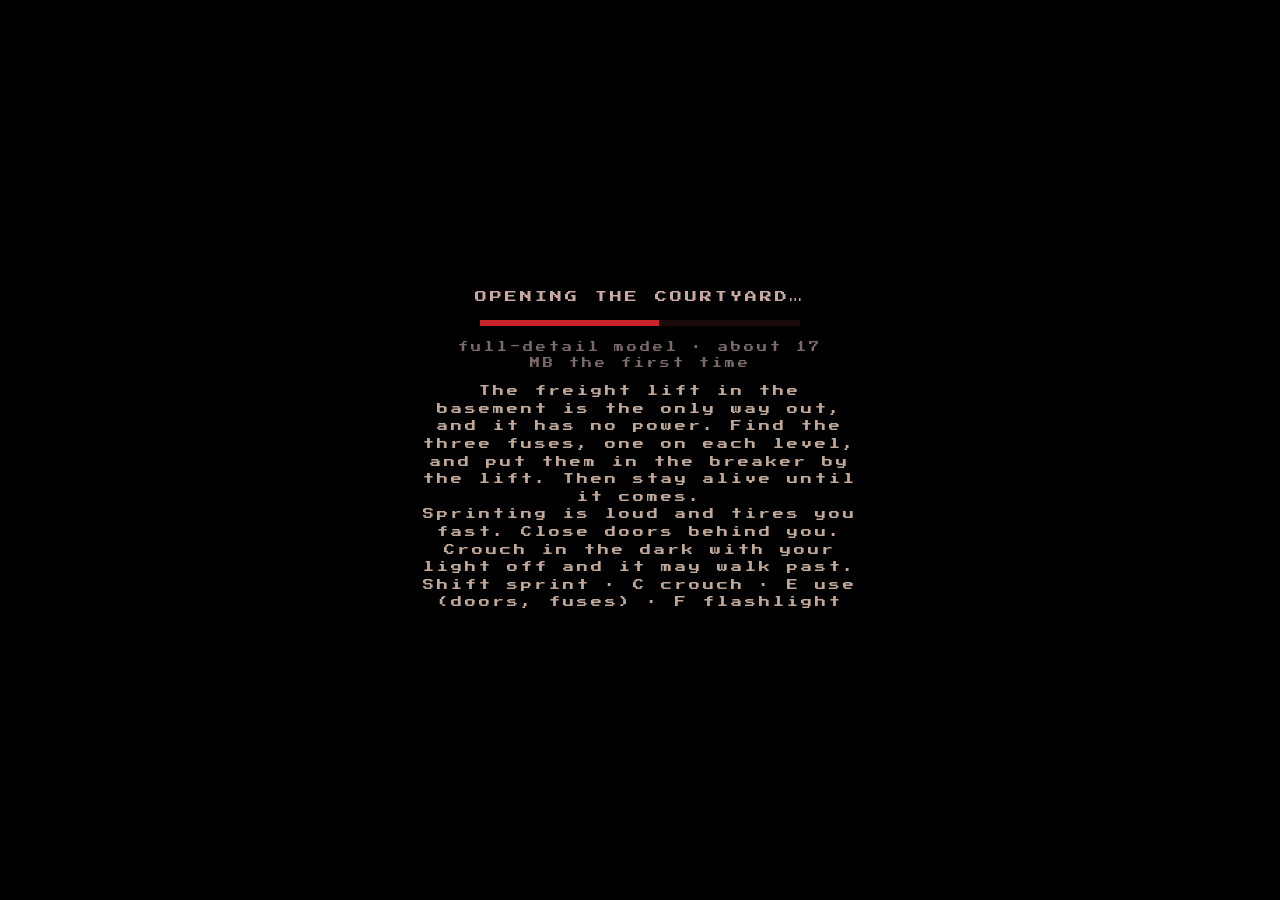
==== game-core.html @ fafb592e "Reduce close-enemy rendering lag with a lighter native hunter Replace the runtime 858,335-triangle h" ====
<!doctype html>
<html lang="en">
<head>
<meta charset="utf-8">
<meta name="viewport" content="width=device-width,initial-scale=1,maximum-scale=1,user-scalable=no,viewport-fit=cover">
<title>The Facility — Night Courtyard</title>
<meta name="facility-build" content="proximity-r4-20261022">
<meta name="theme-color" content="#060807">
<link rel="manifest" href="manifest.webmanifest">
<meta name="mobile-web-app-capable" content="yes">
<meta name="apple-mobile-web-app-capable" content="yes">
<meta name="apple-mobile-web-app-status-bar-style" content="black-translucent">

<link rel="icon" href="[data-uri]">
<link rel="apple-touch-icon" href="apple-touch-icon.png">
<style>html{color-scheme:dark}*{-webkit-tap-highlight-color:transparent}button,[role=button],canvas{outline:none;-webkit-touch-callout:none}#game,#touch,#touch *{-webkit-touch-callout:none;-webkit-user-select:none;user-select:none}body{margin:0}img{max-width:100%}[hidden]{display:none!important}</style>
<script>(function(){try{var A=window.AudioContext||window.webkitAudioContext;if(!A)return;window.__ACS=[];var W=function(o){var c=o?new A(o):new A();window.__ACS.push(c);try{if(document.hidden)c.suspend();}catch(e){}return c;};W.prototype=A.prototype;window.AudioContext=W;if(window.webkitAudioContext)window.webkitAudioContext=W;}catch(e){}})();</script>
<script>/* low-end pass: writing the same text, class, attribute or style again no longer makes the browser re-layout and re-paint the HUD */
(()=>{try{const P=Node.prototype,d=Object.getOwnPropertyDescriptor(P,'textContent');Object.defineProperty(P,'textContent',{get:d.get,set(v){v=v==null?'':String(v);if(this.nodeType===1){const f=this.firstChild;if(f&&f.nodeType===3&&!f.nextSibling){if(f.data!==v){if(v==='')d.set.call(this,v);else f.data=v;}return;}if(!f&&v==='')return;}d.set.call(this,v);},configurable:true});
 const H=HTMLElement.prototype,dh=Object.getOwnPropertyDescriptor(H,'hidden');Object.defineProperty(H,'hidden',{get:dh.get,set(v){if(!!v===!!dh.get.call(this))return;dh.set.call(this,v);},configurable:true});
 const E=Element.prototype,cn=Object.getOwnPropertyDescriptor(E,'className');if(cn&&cn.set)Object.defineProperty(E,'className',{get:cn.get,set(v){if(cn.get.call(this)===String(v))return;cn.set.call(this,v);},configurable:true});const sa=E.setAttribute;E.setAttribute=function(n,v){if(this.getAttribute(n)===String(v))return;return sa.call(this,n,v);};
 const C=CSSStyleDeclaration.prototype;for(const k of['width','height','transform','opacity','left','top','display','color','background','filter','visibility','right','bottom','borderColor','boxShadow']){const ds=Object.getOwnPropertyDescriptor(C,k);if(!ds||!ds.set)continue;Object.defineProperty(C,k,{get:ds.get,set(v){if(ds.get.call(this)===String(v))return;ds.set.call(this,v);},configurable:true});}
 const DL=DOMTokenList.prototype,tg=DL.toggle,rm=DL.remove,ad=DL.add;DL.remove=function(){for(let i=0;i<arguments.length;i++)if(this.contains(arguments[i]))return rm.apply(this,arguments);};DL.add=function(){for(let i=0;i<arguments.length;i++)if(!this.contains(arguments[i]))return ad.apply(this,arguments);};DL.toggle=function(t,f){if(f!==undefined&&this.contains(t)===!!f)return !!f;return tg.apply(this,arguments);};}catch(e){}})();
</script>
<script>
/* old/low-end phones: iterable TouchList, pointer events from touch, weak-device default graphics */
(function(){try{
if(typeof TouchList!=='undefined'&&window.Symbol&&Symbol.iterator&&!TouchList.prototype[Symbol.iterator])TouchList.prototype[Symbol.iterator]=Array.prototype[Symbol.iterator];
if(!window.PointerEvent){document.addEventListener('touchstart',function(e){var t=e.target,b=t&&t.closest?t.closest('#touch button'):null;if(!b||b.id==='tfire'||b.id==='tfire2'||b.id==='tloadout')return;var ev=document.createEvent('Event');ev.initEvent('pointerdown',true,true);b.dispatchEvent(ev);},true);}
}catch(_){}})();
</script>
<style id="facility-standalone-theme">
#mmnav [data-p="climb"],#mmnav [data-p="mp"],#mmnav [data-p="cred"],#mmcont{display:none!important}
#mmnav [data-p="modes"]{color:#fae3d2!important}
#gmgrid{display:flex!important;justify-content:center!important;align-items:stretch!important}
#gmgrid .gmcard{width:min(100%,520px)!important;max-width:520px}
</style>
</head>
<body>
<style>
/* The Facility: mobile orientation prompt, styled like the entry terminal. */
#rotate-overlay {
  position: fixed;
  inset: 0;
  z-index: 9999;
  display: none;
  align-items: center;
  padding: max(20px, env(safe-area-inset-top)) max(20px, env(safe-area-inset-right)) max(20px, env(safe-area-inset-bottom)) max(20px, env(safe-area-inset-left));
  box-sizing: border-box;
  overflow-x: hidden;
  overflow-y: auto;
  overscroll-behavior: contain;
  color: #d4f0ee;
  background: linear-gradient(180deg, #02090de0, #02090d99 45%, #02070cf5), url('assets/facility-menu.svg') 54% center / cover;
  font-family: system-ui, Arial, sans-serif;
  text-align: left;
  -webkit-text-size-adjust: 100%;
}
#rotate-overlay *, #rotate-overlay *::before, #rotate-overlay *::after { box-sizing: border-box; }
#rotate-overlay .ro-panel {
  position: relative;
  flex: 0 0 auto;
  width: min(100%, 390px);
  margin: auto;
  padding: 25px;
  border: 1px solid #38565d;
  border-top: 2px solid #83c6c4;
  background: linear-gradient(145deg, #10242aee, #061016f5 65%);
  box-shadow: 0 24px 70px #0009, inset 0 1px #b8ede90d;
}
#rotate-overlay .ro-header {
  display: flex;
  align-items: center;
  gap: 11px;
  padding-bottom: 19px;
  border-bottom: 1px solid #355159;
}
#rotate-overlay .ro-mark { width: 28px; height: 32px; flex: none; color: #a7d6d0; }
#rotate-overlay .ro-brand { display: block; color: #e0f2ee; font-size: 13px; font-weight: 800; letter-spacing: .18em; line-height: 1.4; }
#rotate-overlay .ro-sector { display: block; margin-top: 3px; color: #94b3b2; font: 9px/1.5 ui-monospace, monospace; letter-spacing: .12em; }
#rotate-overlay .ro-status { width: 6px; height: 6px; margin-left: auto; background: #d49a76; box-shadow: 0 0 10px #d6825e44; }
#rotate-overlay .ro-stage { position: relative; width: 182px; height: 152px; margin: 12px auto 9px; display: grid; place-items: center; }
#rotate-overlay .ro-target { position: absolute; width: 112px; height: 64px; border: 1px dashed #608c8f; border-radius: 8px; background: #8cdbd607; }
#rotate-overlay .ro-arc { position: absolute; inset: 0; width: 100%; height: 100%; color: #9bd5d0; }
#rotate-overlay .ro-phone {
  position: relative;
  width: 56px;
  height: 96px;
  padding: 5px;
  border: 2px solid #c2e7e1;
  border-radius: 9px;
  background: #040c10;
  box-shadow: 0 8px 20px #0008;
  animation: facilityRoTurn 4.6s ease-in-out infinite;
}
#rotate-overlay .ro-phone::before { content: ""; position: absolute; z-index: 1; top: 4px; left: 50%; width: 16px; height: 4px; transform: translateX(-50%); border-radius: 0 0 3px 3px; background: #040c10; }
#rotate-overlay .ro-screen { display: block; width: 100%; height: 100%; border-radius: 4px; background: linear-gradient(#18363a22, #02080b55), url('assets/facility-menu.svg') center / cover; }
@keyframes facilityRoTurn {
  0%, 18% { transform: rotate(0); }
  42%, 78% { transform: rotate(-90deg); }
  100% { transform: rotate(0); }
}
#rotate-overlay .ro-kicker { display: flex; align-items: center; gap: 8px; margin: 0 0 12px; color: #d49a76; font: 10px/1.4 ui-monospace, monospace; letter-spacing: .15em; }
#rotate-overlay .ro-kicker::before { content: ""; width: 15px; height: 1px; background: currentColor; }
#rotate-overlay h2 { margin: 0; color: #e0f2ee; font: 800 34px/1.05 system-ui, Arial, sans-serif; letter-spacing: .025em; text-shadow: none; }
#rotate-overlay h2 span { display: block; }
#rotate-overlay .ro-copy { margin: 14px 0 23px; max-width: 29ch; color: #a5b9bd; font: 14px/1.65 system-ui, Arial, sans-serif; letter-spacing: 0; }
#rotate-overlay button { width: 100%; min-height: 48px; border-radius: 0; font-family: system-ui, Arial, sans-serif; cursor: pointer; touch-action: manipulation; -webkit-tap-highlight-color: transparent; }
#rotate-overlay .ro-go { display: flex; align-items: center; justify-content: space-between; gap: 12px; padding: 16px; border: 1px solid #5a959b; border-left: 3px solid #a3e3de; color: #d6f8f4; background: #12343d; font-size: 11px; font-weight: 750; letter-spacing: .1em; transition: background .18s ease, border-color .18s ease; }
#rotate-overlay .ro-go svg { width: 18px; height: 18px; flex: none; fill: none; stroke: currentColor; stroke-width: 1.5; }
#rotate-overlay .ro-go:hover { background: #20515a; border-color: #a3e3de; }
#rotate-overlay .ro-go:active { background: #2b6269; }
#rotate-overlay .ro-skip { margin-top: 8px; padding: 12px 8px; border: 1px solid transparent; background: transparent; color: #9db4b5; font-size: 12px; font-weight: 400; letter-spacing: 0; text-align: center; text-decoration: underline; text-underline-offset: 4px; }
#rotate-overlay .ro-skip:hover { color: #d6f8f4; background: #a3e3de08; }
#rotate-overlay button:focus-visible { outline: 2px solid #b9f4ed; outline-offset: 4px; }
#rotate-overlay .ro-footer { display: flex; align-items: center; gap: 8px; margin-top: 14px; padding-top: 15px; border-top: 1px solid #2a4249; color: #8da6aa; font: 9px/1.5 ui-monospace, monospace; letter-spacing: .07em; }
#rotate-overlay .ro-footer svg { width: 12px; height: 12px; flex: none; fill: none; stroke: #c99474; stroke-width: 1.3; }
@media (orientation: portrait) and (pointer: coarse) and (max-width: 920px) {
  #rotate-overlay { display: flex; }
  html.ro-off #rotate-overlay { display: none; }
}
@media (max-height: 700px) {
  #rotate-overlay .ro-panel { padding: 20px; }
  #rotate-overlay .ro-header { padding-bottom: 14px; }
  #rotate-overlay .ro-stage { height: 120px; margin-top: 8px; margin-bottom: 4px; }
  #rotate-overlay h2 { font-size: 30px; }
  #rotate-overlay .ro-kicker { margin-bottom: 9px; }
  #rotate-overlay .ro-copy { margin: 12px 0 18px; }
  #rotate-overlay .ro-footer { margin-top: 8px; padding-top: 12px; }
}
@media (max-width: 340px) {
  #rotate-overlay .ro-panel { padding: 18px; }
  #rotate-overlay .ro-brand { font-size: 12px; letter-spacing: .12em; }
  #rotate-overlay .ro-go { padding: 14px 12px; font-size: 10px; }
}
@media (prefers-reduced-motion: reduce) {
  #rotate-overlay .ro-phone { animation: none; transform: rotate(-90deg); }
  #rotate-overlay button { transition: none; }
}
</style>
<div id="rotate-overlay" role="dialog" aria-labelledby="ro-title" aria-describedby="ro-copy">
  <div class="ro-panel">
    <div class="ro-header">
      <svg class="ro-mark" viewBox="0 0 28 32" fill="none" aria-hidden="true"><path d="M3 29V3h22v26M9 29V10h10v19M0 29h28M13 18h2" stroke="currentColor" stroke-width="1.5"/></svg>
      <div><span class="ro-brand">THE FACILITY</span><span class="ro-sector">EAST WING / SECTOR 03</span></div>
      <span class="ro-status" aria-hidden="true"></span>
    </div>
    <div class="ro-stage" aria-hidden="true">
      <div class="ro-target"></div>
      <svg class="ro-arc" viewBox="0 0 182 152" fill="none"><path d="M91 15C53 15 26 36 26 67M19 59l7 9 7-9M91 137c38 0 65-21 65-52m7 8-7-9-7 9" stroke="currentColor" stroke-width="1.5" stroke-linecap="round" stroke-linejoin="round"/></svg>
      <div class="ro-phone"><span class="ro-screen"></span></div>
    </div>
    <div class="ro-kicker">WIDEN YOUR VIEW</div>
    <h2 id="ro-title">ROTATE YOUR<span>DEVICE</span></h2>
    <p class="ro-copy" id="ro-copy">Turn your device sideways to see more of the corridors.</p>
    <button class="ro-go" id="force-landscape-btn" type="button">
      <span>ROTATE &amp; FULLSCREEN</span>
      <svg viewBox="0 0 20 20" aria-hidden="true"><path d="M7 3H3v4m10-4h4v4M3 13v4h4m6 0h4v-4"/></svg>
    </button>
    <button class="ro-skip" id="ro-skip" type="button">Continue in portrait</button>
    <div class="ro-footer"><svg viewBox="0 0 14 14" aria-hidden="true"><path d="m7 1 6 11H1L7 1Zm0 3v4m0 1.5v1"/></svg>STAY ALERT. CHECK EVERY CORNER.</div>
  </div>
</div>

<style>
/* Layout: one full-bleed 3D viewport; a Doom-style status slab along the bottom, map top-right, screens as centered stone plaques. Single dark look by choice. */
:root{
  color-scheme:dark;
  --void:#060807; --stone:#161a17; --stone-2:#2a302b; --stone-3:#444c44;
  --bone:#dcd2b4; --bone-dim:#8f8972;
  --blood:#b8181d; --ember:#ff9426; --mana:#3f8fe8; --moss:#74a845; --gold:#e6b53a;
  --f-display:'Press Start 2P',ui-monospace,Menlo,monospace;
  --f-body:'VT323',ui-monospace,Menlo,monospace;
}
html,body{height:100%;overscroll-behavior:none}
body{margin:0;background:var(--void);color:var(--bone);font-family:var(--f-body);font-size:20px;line-height:1.15;overflow:hidden}
#game{position:relative;width:100%;height:100%;overflow:hidden;user-select:none;-webkit-user-select:none;touch-action:none;background:var(--void)}
#view{position:absolute;top:0;right:0;bottom:0;left:0;width:100%;height:100%;display:block;image-rendering:pixelated;image-rendering:crisp-edges}#view.hzfac{image-rendering:auto!important;filter:none!important}
#vig,#wardfx,#fade{position:absolute;top:0;right:0;bottom:0;left:0;pointer-events:none}
#game.gfx:not(.glgrade) #view{filter:saturate(1.16) contrast(1.07)}
#vgn{position:absolute;top:0;right:0;bottom:0;left:0;pointer-events:none;display:none;background:radial-gradient(ellipse at 50% 46%,rgba(0,0,0,0) 52%,rgba(0,0,0,.2) 78%,rgba(0,0,0,.46) 100%)}
#game.gfx #vgn{display:block}
#vig{box-shadow:inset 0 0 120px 40px var(--blood);opacity:0}
#speedfx{position:absolute;top:0;right:0;bottom:0;left:0;pointer-events:none;opacity:0;background:radial-gradient(ellipse at 50% 50%,transparent 50%,rgba(90,255,220,.30) 100%),repeating-conic-gradient(from 0deg at 50% 50%,transparent 0 5deg,rgba(120,255,225,.05) 5deg 5.5deg,transparent 5.5deg 11deg)}
@keyframes spd{to{transform:rotate(11deg)}}
#castfx{position:absolute;top:0;right:0;bottom:0;left:0;pointer-events:none;opacity:0;background:radial-gradient(ellipse at 50% 55%,transparent 30%,currentColor 135%);mix-blend-mode:screen}
#wardfx{box-shadow:inset 0 0 60px 10px var(--mana);opacity:0;transition:opacity .3s}
#fade{background:var(--void);opacity:0;transition:opacity .35s}
#hud{position:absolute;top:0;right:0;bottom:0;left:0;pointer-events:none}
#top{position:absolute;top:0;left:0;right:0;padding:12px 16px;display:flex;justify-content:space-between;align-items:flex-start;gap:12px}
#floorlab{display:flex;flex-direction:column;gap:6px;min-width:0}
#fnum{font-family:var(--f-display);font-size:12px;color:var(--ember);font-weight:400;letter-spacing:.06em}
#fname{color:var(--bone-dim)}
#curse{font-family:var(--f-display);font-size:9px;color:var(--blood);text-shadow:1px 1px 0 var(--void)}
#target{flex:1;max-width:260px;text-align:center;min-width:0}
#tname{display:block;margin-bottom:4px;white-space:nowrap;overflow:hidden;text-overflow:ellipsis}
#map{width:132px;height:132px;image-rendering:auto;background:rgba(6,8,7,.6);border:2px solid var(--stone-3);flex:none;pointer-events:auto;cursor:pointer}
#map.msz-small:not(.big){width:132px!important;height:132px!important}#map.msz-medium:not(.big){width:184px!important;height:184px!important}#map.msz-large:not(.big){width:240px!important;height:240px!important}#map.msz-huge:not(.big){width:320px!important;height:320px!important}
#map.big{position:fixed;left:50%;top:50%;transform:translate(-50%,-50%);width:min(88vh,88vw,720px);height:min(88vh,88vw,720px);z-index:5;background:rgba(6,8,7,.88);border-color:var(--ember);pointer-events:auto;cursor:pointer}
#maphint{position:fixed;left:50%;bottom:3%;transform:translateX(-50%);z-index:6;font-size:9px;letter-spacing:1px;color:#cfc7ae;background:rgba(6,8,7,.75);padding:6px 10px;pointer-events:auto;touch-action:manipulation;cursor:pointer}
.sensrow{display:flex;align-items:center;gap:10px;justify-content:center;font-size:9px}.sensrow input{width:200px;accent-color:var(--ember)}
.bar{position:relative;height:14px;background:var(--void);border:2px solid var(--stone-3);min-width:0}
.bar i{position:absolute;top:0;right:auto;bottom:0;left:0;width:0;background:var(--blood)}
.bar em{position:absolute;top:0;right:0;bottom:0;left:0;font-style:normal;font-family:var(--f-display);font-size:8px;line-height:14px;text-align:center;color:var(--bone);text-shadow:1px 1px 0 var(--void)}
.bar.mp i{background:var(--mana)} .bar.st i{background:var(--moss)} .bar.xp i{background:var(--gold)}
#vit{display:flex;align-items:center;gap:6px;margin-bottom:2px}
#vport{width:56px;height:56px;flex:none;background:var(--void);border:3px solid var(--stone-3);box-shadow:0 0 0 2px #8a6b2f;box-sizing:border-box}
#vface{width:100%;height:100%;display:block;image-rendering:pixelated}
#vbars{display:flex;flex-direction:column;gap:3px;width:170px}
.vb{position:relative;background:var(--void);border:2px solid var(--stone-3);box-sizing:border-box}
.vb i{position:absolute;top:0;right:auto;bottom:0;left:0;width:0}
.vb em{position:absolute;top:0;right:0;bottom:0;left:0;font-style:normal;font-family:var(--f-display);font-size:9px;text-align:center;color:#fff;text-shadow:1px 1px 0 var(--void),0 0 3px var(--void)}
.vb.st{height:7px}.vb.st i{background:#f2cf3a}
.vb.hp{height:22px}.vb.hp i{background:linear-gradient(#e0382f,#9c1713)}.vb.hp em{line-height:18px}
.vb.mp{height:20px}.vb.mp i{background:linear-gradient(#2fa8e8,#1368a8)}.vb.mp em{line-height:16px}
#vcomp{position:relative;width:42px;height:42px;flex:none;border-radius:50%;background:rgba(6,8,7,.6);border:2px solid var(--stone-3);box-sizing:border-box}
#vcomp span{position:absolute;left:50%;top:50%;margin:-5px 0 0 -4px;font-family:var(--f-display);font-size:8px;line-height:10px;color:var(--bone)}
#vcomp span:first-child{color:var(--blood)}
#xv{display:none!important}
#xring{position:absolute;left:-32px;top:-32px;overflow:visible;filter:drop-shadow(0 0 1.5px #000)}
#xring line{stroke-width:1.8;stroke-linecap:butt;opacity:.2}
#xring line.on{opacity:1}
#xv.low #rhp{animation:none}
@keyframes xlow{to{opacity:.35}}
#cross.lock{background:linear-gradient(var(--blood),var(--blood)) center/2px 14px no-repeat,linear-gradient(var(--blood),var(--blood)) center/14px 2px no-repeat;mix-blend-mode:normal;opacity:1}
#cross{position:absolute;left:50%;top:50%;width:14px;height:14px;margin:-7px 0 0 -7px;
  background:linear-gradient(var(--bone),var(--bone)) center/2px 14px no-repeat,linear-gradient(var(--bone),var(--bone)) center/14px 2px no-repeat;opacity:.75}
#log{position:absolute;left:10px;right:auto;bottom:92px;top:auto;width:min(320px,72vw);max-height:28vh;overflow:hidden;display:flex;flex-direction:column-reverse;align-items:flex-start;gap:1px;text-align:left;pointer-events:none;z-index:6}
#log div{background:rgba(0,0,0,.35);padding:1px 6px;font-size:11px;line-height:1.3;color:#e8e8e8;text-shadow:1px 1px 0 #000;animation:msg 5s forwards;max-width:100%;word-break:break-word}
#log .lore{color:var(--bone-dim);font-style:italic}
#log .good{color:var(--moss)} #log .bad{color:var(--blood)} #log .gold{color:var(--gold)}
@keyframes msg{0%,75%{opacity:1}100%{opacity:0}}
#floats span{position:absolute;font-family:var(--f-display);font-size:10px;color:var(--bone);text-shadow:2px 2px 0 var(--void);animation:flt .7s forwards;transform:translate(-50%,-50%)}
#floats .crit{color:var(--gold);font-size:14px}
#floats .coin{color:var(--gold);font-size:9px}
#floats .heal{color:#6cf07a;font-size:12px}#floats .shield{color:#8cbcff;font-size:12px}
@keyframes flt{to{margin-top:-46px;opacity:0}}
#bar{position:absolute;left:0;right:0;bottom:0;display:flex;flex-wrap:wrap;align-items:center;gap:8px 16px;padding:10px 16px calc(10px + env(safe-area-inset-bottom,0px));
  background:var(--stone);border-top:3px solid var(--stone-3);box-shadow:inset 0 3px 0 var(--stone-2)}
.stat{display:flex;align-items:center;gap:8px;flex:1 1 150px;min-width:0}
.stat label{font-family:var(--f-display);font-size:9px;letter-spacing:.08em;color:var(--bone-dim);white-space:nowrap}
.stat .bar{flex:1}
#keys{font-family:var(--f-display);font-size:9px;color:var(--bone-dim);white-space:nowrap}
#keys b{color:var(--gold);font-weight:400}
#spells{display:flex;gap:6px;flex-wrap:wrap;pointer-events:auto}
.slot{position:relative;width:42px;height:38px;border:2px solid var(--stone-3);background:var(--void);font-family:var(--f-display);font-size:8px;display:flex;align-items:center;justify-content:center;overflow:hidden;cursor:pointer}
.slot.sel{border-color:var(--bone)}
.slot.arm{border-color:var(--gold);box-shadow:0 0 0 2px var(--gold),0 0 12px 2px var(--gold);animation:armp .5s steps(2) infinite}
.slot.pick{border-color:var(--ember);box-shadow:0 0 0 2px var(--ember)}
@keyframes armp{50%{box-shadow:0 0 0 2px var(--bone),0 0 12px 2px var(--gold)}}
.slot u{position:absolute;left:2px;top:2px;text-decoration:none;color:var(--bone-dim);font-size:7px}
.slot s{position:absolute;left:0;right:0;bottom:0;height:0;background:rgba(6,8,7,.82);text-decoration:none}
.slot.dry{opacity:.45}
#spells .slot.empty,#invbar .slot.empty{color:var(--stone-3);cursor:default}
#tbag{left:64px;top:58px;width:56px;height:40px}
#touch #tbag{border-radius:0}
#tloadout{right:calc(max(20px,env(safe-area-inset-right,0px)) + 96px);bottom:var(--pad);width:72px;height:72px;border-radius:0!important;background:rgba(18,22,20,.86) url("[data-uri]") center/cover no-repeat!important;border:2px solid var(--stone-3);box-shadow:0 0 0 2px rgba(0,0,0,.35),0 4px 16px rgba(0,0,0,.35)!important;overflow:hidden}
#tloadout span{position:absolute;left:4px;right:4px;bottom:3px;padding:2px 3px;background:rgba(0,0,0,.72);font-family:var(--f-display);font-size:8px;color:var(--gold);letter-spacing:.06em}
#tloadout.swiping{border-color:var(--gold);box-shadow:0 0 0 2px var(--gold),0 0 14px rgba(242,207,58,.35)!important}

#inv{justify-content:flex-start;gap:14px;padding-top:0;background:rgba(6,8,7,.96)}
#invhead{position:sticky;top:0;z-index:1;width:100%;display:flex;flex-direction:column;align-items:center;gap:10px;padding-block:14px 12px;background:var(--void);border-bottom:3px solid var(--stone-3)}
#invbar{display:flex;flex-wrap:wrap;gap:8px;justify-content:center}
#invbar .slot{width:56px;height:50px;font-size:9px;background:var(--stone)}
#invbar .slot.target{border-color:var(--ember)}
#loadouts{display:flex;align-items:center;justify-content:center;gap:6px;flex-wrap:wrap}
#loadouts>span{font-family:var(--f-display);font-size:9px;color:var(--bone-dim);letter-spacing:.08em;margin-right:3px}
#loadouts button{min-width:42px;padding:7px 10px;font-family:var(--f-display);font-size:9px}
#loadouts button.on{border-color:var(--ember);color:var(--ember);background:var(--stone-2)}
#loadouthint{margin:0;color:var(--bone-dim);font-size:15px}
#loadoutHud{font-family:var(--f-display);font-size:8px;color:var(--gold);white-space:nowrap;padding:4px 6px;border:2px solid var(--stone-3);background:var(--void)}
#invcols{display:flex;flex-wrap:wrap;gap:16px 24px;justify-content:center;width:100%;max-width:900px;text-align:left}
#invcols>div{flex:1 1 300px;min-width:0;display:flex;flex-direction:column;gap:8px}
#invcols h3{font-family:var(--f-display);font-weight:400;font-size:10px;letter-spacing:.1em;color:var(--bone-dim);margin:0}
.sp{display:grid;grid-template-columns:44px 1fr;gap:2px 10px;align-items:center;text-align:left;padding:8px 10px;background:var(--stone);border:2px solid var(--stone-3);box-shadow:none;font-family:var(--f-body);font-size:19px;line-height:1.1;letter-spacing:0;color:var(--bone);width:100%}
.sp:hover{background:var(--stone-2)}
.sp.on{border-color:var(--ember);background:var(--stone-2)}
.sp .tg{grid-row:span 2;font-family:var(--f-display);font-size:8px;text-align:center;border:2px solid currentColor;padding:8px 0;background:var(--void)}
.sp .nm{font-family:var(--f-display);font-size:9px;line-height:1.5}
.sp .nm i{font-style:normal;color:var(--gold)} .sp .nm em{font-style:normal;color:var(--ember)}
.sp .ds{color:var(--bone-dim)}
#invfz{margin:0;padding:8px 10px;border:2px solid var(--stone-3);background:var(--stone);font-family:var(--f-body);font-size:19px;line-height:1.15;color:var(--bone-dim);text-align:left}
#invfz b{display:block;font-family:var(--f-display);font-size:9px;line-height:1.6;color:var(--gold)}
#invfz em{display:block;font-style:normal;font-family:var(--f-display);font-size:11px;line-height:1.5;color:var(--bone);margin:4px 0 2px}
#invfz i{display:block;font-style:normal;color:var(--ember);margin-top:3px}
#invfz.live{border-color:var(--ember)}
#invfz.ult{border-color:var(--gold)}
.pv{display:flex;justify-content:space-between;gap:12px;font-size:19px;border-bottom:2px solid var(--stone-2);padding-bottom:2px}
.pv span{color:var(--bone-dim);min-width:0} .pv b{font-weight:400;color:var(--gold);white-space:nowrap}
.row{display:flex;flex-wrap:wrap;gap:12px;justify-content:center}
#banner{position:absolute;left:16px;right:16px;top:32%;text-align:center;pointer-events:none;opacity:0;transition:opacity .4s}
#banner b{display:block;font-family:var(--f-display);font-weight:400;font-size:clamp(13px,2.4vw,20px);color:var(--bone);text-shadow:2px 2px 0 var(--void);letter-spacing:.04em;line-height:1.2}
#banner span{display:block;margin-top:4px;color:var(--ember);font-size:13px;text-shadow:1px 1px 0 var(--void)}
#game{-webkit-touch-callout:none;-webkit-tap-highlight-color:transparent;--barh:64px;--pad:calc(var(--barh) + 22px)}
#floats .hit{position:absolute;left:50%;top:50%;width:min(46vmin,260px);aspect-ratio:1;margin:calc(min(46vmin,260px) / -2);box-sizing:border-box;border-radius:50%;border:10px solid transparent;border-top-color:var(--blood);animation:hitf .9s forwards}
@keyframes hitf{from{opacity:.95}to{opacity:0}}
#touch{position:absolute;top:0;right:0;bottom:0;left:0;pointer-events:none}
#touch button,#touch .slot{pointer-events:auto;touch-action:none}
#touch button{position:absolute;border-radius:50%;padding:0;font-size:10px;background:rgba(42,48,43,.72);box-shadow:none}
#stick{position:absolute;left:max(20px,env(safe-area-inset-left,0px));bottom:var(--pad);width:112px;height:112px;border:3px solid var(--stone-3);border-radius:50%;background:rgba(6,8,7,.4)}
#stick i{position:absolute;left:50%;top:50%;width:44px;height:44px;margin:-22px;border-radius:50%;background:var(--bone-dim);opacity:.85}
#tfire{right:max(20px,env(safe-area-inset-right,0px));bottom:var(--pad);width:92px;height:92px;border-color:var(--bone)}
#touch #tfire{background:rgba(184,24,29,.72)}
#trun{left:calc(max(20px,env(safe-area-inset-left,0px)) + 128px);bottom:var(--pad);width:60px;height:60px}
#touch #trun.on{background:var(--ember);color:var(--void);border-color:var(--bone)}
#tpause{left:16px;top:58px;width:40px;height:40px}
#touch #tpause{border-radius:0}
#tspells{position:absolute;right:calc(max(20px,env(safe-area-inset-right,0px)) + 104px);bottom:var(--pad);display:flex;flex-wrap:wrap-reverse;flex-direction:row-reverse;gap:8px;width:180px}
#tspells .slot{width:50px;height:46px;background:rgba(6,8,7,.7)}
#tspells .slot.empty{display:none}
#tswap{right:calc(max(20px,env(safe-area-inset-right,0px)) + 16px);bottom:calc(var(--pad) + 102px);width:60px;height:60px}
#tskill{right:calc(max(20px,env(safe-area-inset-right,0px)) + 86px);bottom:calc(var(--pad) + 176px);width:60px;height:60px;border-color:var(--gold);color:var(--gold)}
#tskill.rdy{border-color:var(--ember);color:var(--ember);box-shadow:0 0 12px rgba(184,24,29,.45)}
#wpn{font-family:var(--f-display);font-size:8px;padding:6px 8px;border:2px solid currentColor;white-space:nowrap;background:var(--void)}
.rgb{color:#fff!important;border-color:#f33!important;box-shadow:0 0 0 2px #3f3,0 0 0 4px #36f;animation:hue 1.6s linear infinite}
@keyframes hue{to{filter:hue-rotate(360deg)}}
#chars{display:flex;flex-wrap:wrap;gap:12px;justify-content:center;flex:1 1 auto;min-width:0}
#chrow{display:flex;align-items:center;justify-content:center;gap:10px;width:100%;max-width:820px;flex:none}#chrow>button{flex:none;padding:14px 10px}#chpage{margin:-4px 0 0}
#diffrow{align-items:center}#diffrow span{font-family:var(--f-display);font-size:9px;color:var(--bone-dim)}#diffrow button.on,#mpmode.on{border-color:var(--ember);color:var(--ember)}#diffd{margin:-4px 0 0;max-width:60ch}
.ch{flex:0 0 auto;width:112px;min-width:0;display:flex;flex-direction:column;align-items:center;gap:6px;padding:12px;background:var(--stone);border:3px solid var(--stone-3);font-family:var(--f-body);font-size:18px;line-height:1.1;letter-spacing:0;color:var(--bone)}
.ch.on{border-color:var(--ember);background:var(--stone-2)}
.ch canvas{width:72px;height:72px;image-rendering:pixelated;border:2px solid var(--stone-3);background:var(--void)}
.ch b{font-family:var(--f-display);font-weight:400;font-size:12px}
.ch i{font-style:normal;color:var(--ember)}
.ch span{color:var(--bone-dim)}
.ch b{white-space:nowrap}
#chinfo{flex:none;width:100%;max-width:620px;display:flex;flex-direction:column;align-items:center;gap:6px;padding:14px 16px;background:var(--stone);border:3px solid var(--ember);font-size:19px;line-height:1.15;text-align:center}
#chinfo b{font-family:var(--f-display);font-weight:400;font-size:13px}#chinfo i{font-style:normal;color:var(--ember)}#chinfo span{color:var(--bone-dim)}#chinfo .pv{color:var(--bone)}#chars{flex:none}
#chinfo .pvt,.ch .pvt{align-self:stretch;text-decoration:none;font-family:var(--f-display);font-size:8px;line-height:1.6;color:var(--gold);border-top:2px solid var(--stone-3);padding-top:8px;margin-top:4px}.ch .pv{color:var(--bone)}
.wc{flex:1 1 220px;max-width:280px;min-width:0;display:flex;flex-direction:column;gap:8px;text-align:left;padding:14px 12px;background:var(--stone);border:3px solid var(--stone-3)}
.wimg{width:100%;max-width:230px;aspect-ratio:2/1;image-rendering:pixelated;background:var(--void);border:2px solid var(--stone-2);align-self:center}
#shoplist.smith{flex-direction:row;flex-wrap:wrap;max-width:940px;justify-content:center}
#shoplist.smith .wcol{flex:1 1 220px;max-width:290px;min-width:0;display:flex;flex-direction:column;gap:8px}
#shoplist.smith .wc{flex:none;max-width:none}
.wc .kind{font-family:var(--f-display);font-size:8px;letter-spacing:.1em;color:var(--bone-dim)}
.wc .nm{font-family:var(--f-display);font-size:10px;line-height:1.6;border:2px solid transparent;padding:2px}
.wc .ds{color:var(--bone-dim);font-size:19px}
#sig{font-family:var(--f-display);font-size:8px;color:var(--bone-dim);white-space:nowrap}
#sig.rdy{color:var(--ember)}
#raise{font-family:var(--f-display);font-size:8px;color:var(--bone-dim);white-space:nowrap}
#raise.rdy{color:#7adf3a}
#traise{right:calc(max(20px,env(safe-area-inset-right,0px)) + 108px);bottom:calc(var(--pad) + 62px);width:60px;height:60px}
#touch #traise{border-color:#7adf3a;color:#7adf3a}
.gpf{outline:3px solid var(--ember)!important;outline-offset:2px}
.ctl{display:flex;flex-wrap:wrap;gap:8px;justify-content:center;max-width:640px}
.ctl button{font-size:9px;padding:10px 12px}
#rollcards .wcol{flex:1 1 220px;max-width:290px;min-width:0;display:flex;flex-direction:column;gap:8px}
#rollcards .wc{flex:none;max-width:none}
.jr{border-bottom:2px solid var(--stone-2);padding-bottom:6px;font-size:19px;color:var(--bone-dim)}
.jr b{display:block;font-family:var(--f-display);font-weight:400;font-size:9px;line-height:1.6;color:var(--bone)}
#mpbox input{font-family:var(--f-display);font-size:10px;color:var(--bone);background:var(--void);border:3px solid var(--stone-3);padding:12px 10px;width:12em;min-width:0}
#mpbox #mpcode{width:6.5em;text-transform:uppercase}
#mpbox input{user-select:text;-webkit-user-select:text;touch-action:auto}
#mpbox input:focus-visible{outline:3px solid var(--ember);outline-offset:2px}#mpchat{position:fixed;left:10px;bottom:78px;top:auto;width:min(340px,70vw);z-index:120;pointer-events:none;font-family:var(--f-body);text-shadow:1px 1px 0 #000}#mpchat.open{pointer-events:auto}#mpchat:not(.open) #mpchatform{display:none}#touch #tchat{border-radius:0;z-index:4;pointer-events:auto;touch-action:manipulation}.ctledit #touch #tchat{pointer-events:none;z-index:1}#mpchatlog{max-height:150px;overflow:hidden;display:flex;flex-direction:column;gap:3px;margin-bottom:5px}#mpchatlog div{background:rgba(5,8,7,.55);border-left:2px solid var(--mana);padding:2px 6px;font-size:12px;color:var(--bone);word-break:break-word;animation:msg 6s forwards}#mpchatform{display:flex;gap:4px}#mpchatinput{min-width:0;flex:1;background:rgba(7,9,8,.9);border:2px solid var(--stone-3);color:var(--bone);padding:7px 8px;font:12px var(--f-body);outline:none}#mpchatform button{background:var(--void);color:var(--mana);border:2px solid var(--stone-3);padding:6px 8px;font:10px var(--f-display)}#mpchatinput:focus{border-color:var(--mana)}@media(max-width:700px){#mpchat{left:8px;bottom:86px;top:auto;width:min(94vw,360px)}#mpchatlog{max-height:105px}#mpchatlog div{font-size:11px}}
#mpqrtext{width:min(92vw,620px);min-height:90px;margin:10px auto;font:12px monospace;letter-spacing:.2px;background:#0b0d0c;color:var(--bone);border:2px solid var(--stone-3);padding:8px;box-sizing:border-box;user-select:text;-webkit-user-select:text}#mplist{display:flex;flex-direction:column;gap:1px;color:var(--mana);font-size:11px;line-height:1.25;white-space:pre-line;max-width:46vw;opacity:.85}.touchmode #mplist{margin-top:8px;font-size:10px}#mpqr{z-index:20;background:rgba(6,8,7,.96)}
#mpqrbox{display:flex;flex-direction:column;align-items:center;gap:12px;width:min(94vw,620px)}
#mpqrcode{width:min(80vh,92vw,420px);height:min(80vh,92vw,420px);background:#fff;border:6px solid #fff;image-rendering:pixelated;max-width:420px;max-height:420px}
#mpcamera{width:min(92vw,520px);max-height:48vh;background:#000;border:3px solid var(--stone-3);object-fit:cover}
#mpqrstatus{max-width:52ch;font-size:14px!important}
#mpqrcode[hidden],#mpcamera[hidden]{display:none}
#mpqr .row{display:flex;flex-wrap:wrap;justify-content:center;gap:8px}

#floats .tag{position:absolute;transform:translate(-50%,-100%);font-family:var(--f-display);font-weight:400;font-size:8px;color:var(--mana);text-shadow:1px 1px 0 var(--void);white-space:nowrap}
#prompt{position:absolute;left:50%;top:59%;transform:translateX(-50%);background:rgba(6,8,7,.8);border:2px solid var(--ember);padding:4px 12px;white-space:nowrap}
#ttalk{left:50%;top:70%;width:92px;height:44px;margin-left:-46px}
#touch #ttalk{border-radius:0;border-color:var(--ember)}
#shop,#story{gap:14px;background:rgba(6,8,7,.95)}
#shophead{align-items:center;text-align:left}
#shopface{width:72px;height:72px;image-rendering:pixelated;border:2px solid var(--stone-3);background:var(--void)}
#shopline{font-style:italic;max-width:52ch}
#shopgold{font-family:var(--f-display);font-size:11px;color:var(--gold)}
#shoplist{display:flex;flex-direction:column;gap:8px;width:100%;max-width:560px}
#shoplist .sp{grid-template-columns:64px 1fr}
#shoplist .sp:disabled{opacity:.45;cursor:default}
#shoplist .tg{color:var(--gold)}
#story p{max-width:54ch}
#troll{left:calc(max(20px,env(safe-area-inset-left,0px)) + 128px);bottom:calc(var(--pad) + 68px);width:60px;height:60px}
#tjump{right:calc(max(20px,env(safe-area-inset-right,0px)) + 122px);bottom:calc(var(--pad) + 14px);width:60px;height:60px}
#tfire2{width:92px;height:92px;border-color:var(--bone)}#touch #tfire2{background:rgba(184,24,29,.72)}
#tjump2,#troll2,#tswap2,#tskill2{width:60px;height:60px}#tskill2{border-color:var(--gold);color:var(--gold)}#tskill2.rdy{border-color:var(--ember);color:var(--ember);box-shadow:0 0 12px rgba(184,24,29,.45)}
#ctlpick{display:flex;gap:6px;flex-wrap:wrap;justify-content:center;width:100%}#ctlpick[hidden]{display:none}
#touch button,#touch .slot{touch-action:manipulation;-webkit-tap-highlight-color:transparent;-webkit-touch-callout:none;-webkit-user-select:none;user-select:none}
.wprow{display:flex;gap:6px;align-items:stretch}
.wprow .sp{flex:1;min-width:0}
.wprow .drop{font-size:8px;padding:6px 8px;box-shadow:none}
.touchmode #cross{opacity:.9}
.touchmode .stat{flex-basis:84px}
.screen{position:absolute;top:0;right:0;bottom:0;left:0;display:flex;flex-direction:column;align-items:center;justify-content:safe center;gap:18px;padding-block:24px;padding-inline:16px;text-align:center;overflow-y:auto;touch-action:pan-y;overscroll-behavior:contain;-webkit-overflow-scrolling:touch;
  background:radial-gradient(ellipse at center,rgba(6,8,7,.55),rgba(6,8,7,.94))}
.screen h1,.screen h2{font-family:var(--f-display);font-weight:400;margin:0;text-wrap:balance;line-height:1.35}
.screen h1{font-size:clamp(22px,7vw,56px);color:var(--bone);text-shadow:0 5px 0 var(--blood),0 10px 0 var(--void);letter-spacing:.05em}
.screen h2{font-size:clamp(14px,3.4vw,24px);color:var(--ember)}
.screen p{margin:0;max-width:46ch;font-size:22px;color:var(--bone)}
.screen .dim{color:var(--bone-dim)}
.keys{display:grid;grid-template-columns:auto auto;gap:4px 18px;text-align:left;font-size:20px;color:var(--bone-dim)}
.keys b{font-weight:400;color:var(--bone)}
button{font-family:var(--f-display);font-size:12px;color:var(--bone);background:var(--stone-2);border:3px solid var(--stone-3);padding:14px 18px;cursor:pointer;letter-spacing:.05em;box-shadow:0 4px 0 var(--void)}
button:hover{background:var(--stone-3)}
button:active{transform:translateY(3px);box-shadow:0 1px 0 var(--void)}
button:focus-visible,.card:focus-visible,.slot:focus-visible{outline:3px solid var(--ember);outline-offset:2px}
button.go{background:var(--blood);border-color:var(--bone)}
#cards{display:flex;flex-wrap:wrap;gap:14px;justify-content:center;width:100%;max-width:820px}
.card{flex:1 1 200px;max-width:250px;min-width:0;display:flex;flex-direction:column;gap:10px;text-align:left;padding:16px 14px;background:var(--stone);border:3px solid var(--stone-3);box-shadow:0 5px 0 var(--void);font-family:var(--f-body);font-size:20px;line-height:1.15;letter-spacing:0;color:var(--bone)}
.card .aimg{width:100%;height:auto;image-rendering:pixelated;background:rgba(0,0,0,.28);border:1px solid var(--stone-3)}.card .aimg[src=""]{display:none}
.card:hover{border-color:var(--bone);background:var(--stone-2)}
.card .kind{font-family:var(--f-display);font-size:9px;line-height:1.5;letter-spacing:.1em;color:var(--mana)}
.card .kind.passive{color:var(--moss)}
.card .nm{font-family:var(--f-display);font-size:12px;line-height:1.5;color:var(--bone)}
.card .rk{color:var(--gold)}
.card .ds{color:var(--bone-dim)}
.tally{display:grid;grid-template-columns:auto auto;gap:4px 20px;text-align:left;font-size:22px}
.tally span{color:var(--bone-dim)} .tally b{font-weight:400;text-align:right}
.tally .lose{color:var(--blood)} .tally .keep{color:var(--moss)}
@media (max-width:560px){
  #map{width:92px;height:92px}#map.big{width:min(88vh,88vw,720px);height:min(88vh,88vw,720px)}
  .stat{flex-basis:110px}
  .slot{width:40px;height:34px}
}
#scopefx{--r:33vmin;position:absolute;inset:0;overflow:hidden;pointer-events:none;opacity:0;will-change:opacity,transform;transform:scale(1.08)}
#scopefx.ads{opacity:1;transform:scale(1)}
#scopefx.snp{--r:38vmin}
/* out-of-scope view: dim + blurred, like looking past the tube (scene still faintly visible) */
#scopefx .sout{position:absolute;inset:0;background:rgba(6,8,7,.84);
 -webkit-mask:radial-gradient(circle at 50% 50%,transparent calc(var(--r) + 2vmin),#000 calc(var(--r) + 2.2vmin));mask:radial-gradient(circle at 50% 50%,transparent calc(var(--r) + 2vmin),#000 calc(var(--r) + 2.2vmin))}
#scopefx .sout::after{content:'';position:absolute;inset:0;background:radial-gradient(circle at 50% 50%,transparent calc(var(--r) + 4vmin),rgba(0,0,0,.85) 90vmin)}
/* glass: inner shadow near the tube, faint cold tint, fringe */
#scopefx .srim{position:absolute;left:50%;top:50%;width:calc(var(--r)*2);height:calc(var(--r)*2);margin:calc(var(--r)*-1) 0 0 calc(var(--r)*-1);border-radius:50%;
 box-shadow:inset 0 0 calc(var(--r)*.14) calc(var(--r)*.03) rgba(0,0,0,.9),inset 0 0 calc(var(--r)*.5) rgba(4,10,8,.4),inset 0 0 .5vmin rgba(255,120,40,.35),inset 0 0 0 .25vmin rgba(60,120,220,.35);
 background:radial-gradient(circle at 50% 50%,rgba(150,210,170,.03) 0,rgba(0,0,0,0) 60%,rgba(0,0,0,.22) 100%)}
#scopefx .sglare{position:absolute;left:50%;top:50%;width:calc(var(--r)*2);height:calc(var(--r)*2);margin:calc(var(--r)*-1) 0 0 calc(var(--r)*-1);border-radius:50%;overflow:hidden}
#scopefx .sglare::before{content:'';position:absolute;left:-8%;top:-8%;width:62%;height:38%;border-radius:50%;transform:rotate(-34deg);background:radial-gradient(ellipse at 40% 40%,rgba(255,235,200,.13),rgba(255,255,255,0) 70%)}
#scopefx .sglare::after{content:'';position:absolute;left:-40%;top:0;width:24%;height:100%;transform:skewX(-18deg);background:linear-gradient(90deg,transparent,rgba(255,200,130,.06),transparent)}
@keyframes scglint{0%,55%{left:-40%}100%{left:130%}}
#scopefx svg{position:absolute;left:50%;top:50%;overflow:visible}
/* thick iron tube ring with engraved marks (viewBox lens r = 100, ring out to 116) */
#scopefx .sring{width:calc(var(--r)*2.4);height:calc(var(--r)*2.4);margin:calc(var(--r)*-1.2) 0 0 calc(var(--r)*-1.2)}
/* reticle (viewBox lens r = 100) */
#scopefx .sret{width:calc(var(--r)*2);height:calc(var(--r)*2);margin:calc(var(--r)*-1) 0 0 calc(var(--r)*-1)}
#scopefx .rm{display:none}
#scopefx:not(.snp) .rs{display:none}
#scopefx:not(.snp) .rm{display:inline}
#scopefx .sdot{fill:#ff5a1a;opacity:0}
#scopefx.ads .sdot{opacity:1}
#hitm{position:absolute;left:50%;top:50%;width:30px;height:30px;margin:-15px 0 0 -15px;opacity:0;transform:rotate(45deg);color:#fff;pointer-events:none;filter:drop-shadow(0 0 2px #000) drop-shadow(0 0 1px #000);
  background:linear-gradient(currentColor,currentColor) center top/3px 10px no-repeat,linear-gradient(currentColor,currentColor) center bottom/3px 10px no-repeat,linear-gradient(currentColor,currentColor) left center/10px 3px no-repeat,linear-gradient(currentColor,currentColor) right center/10px 3px no-repeat}
#hitm.h{color:#ffd24a;width:36px;height:36px;margin:-18px 0 0 -18px}
#hitm.k{color:#ff2a2a;width:44px;height:44px;margin:-22px 0 0 -22px}
@keyframes hmpop{from{transform:rotate(45deg) scale(1.6)}to{transform:rotate(45deg) scale(1)}}
#combo{position:absolute;right:16px;top:160px;text-align:right;font-family:var(--f-display);color:var(--ember);text-shadow:2px 2px 0 var(--void);opacity:0;transition:opacity .3s}
#combo b{display:block;font-weight:400;font-size:20px}#combo span{font-size:8px;color:var(--bone-dim)}
#combo.pop b{animation:pop .25s}
#cutin{position:absolute;inset:0;pointer-events:none;overflow:hidden;z-index:4}#cutin i{position:absolute;left:0;right:0;height:0;background:#050605}#cutin i:first-child{top:0}#cutin i:last-child{bottom:0}
#cutin b{position:absolute;left:0;right:0;top:38%;text-align:center;font-family:var(--f-display);font-weight:400;font-size:clamp(16px,4.2vw,40px);letter-spacing:.08em;color:#fff;opacity:0;text-shadow:3px 3px 0 var(--cc,#f80),6px 6px 0 #050605;font-style:italic;white-space:nowrap}
#cutin.go i{animation:cbar 1.3s ease-out}#cutin.go b{animation:cname 1.3s cubic-bezier(.1,.9,.2,1)}
@keyframes cbar{0%{height:0}12%{height:13%}75%{height:13%}100%{height:0}}@keyframes cname{0%{opacity:0;transform:translateX(-60%) skewX(-12deg)}14%{opacity:1;transform:translateX(0) skewX(-12deg)}72%{opacity:1;transform:translateX(3%) skewX(-12deg)}100%{opacity:0;transform:translateX(60%) skewX(-12deg)}}
#chain{position:absolute;left:50%;bottom:calc(var(--barh) + 16px);transform:translateX(-50%);font-family:var(--f-display);font-size:9px;color:var(--bone);text-shadow:2px 2px 0 var(--void);white-space:nowrap;opacity:0;transition:opacity .25s;background:rgba(6,8,7,.6);padding:5px 10px;border:2px solid var(--stone-3)}
#chain.big{font-size:13px;color:var(--gold);border-color:var(--gold);animation:pop .3s}
@keyframes pop{from{transform:scale(1.7)}to{transform:scale(1)}}
.touchmode #tspells{width:auto;flex-wrap:nowrap}
.touchmode #tspells .slot:nth-child(n+4),.touchmode #invbar .slot:nth-child(n+4){display:none}
#pick{background:radial-gradient(ellipse at center,rgba(6,8,7,.5),rgba(6,8,7,.82))}
#pick{background:radial-gradient(ellipse at center,rgba(6,8,7,.5),rgba(6,8,7,.82))}
#gacha{gap:14px;z-index:8;justify-content:center;background:radial-gradient(ellipse at center,rgba(40,22,6,.985),rgba(6,8,7,.995))}
#gacha #gtitle{max-width:96%;text-align:center;overflow-wrap:anywhere}
#reels{position:relative;display:flex;gap:10px;justify-content:center;box-sizing:border-box;max-width:100%;padding:12px;border:4px solid var(--gold);background:var(--void);box-shadow:0 0 0 4px var(--stone-2),0 8px 0 4px var(--void);--gc:var(--gold)}
#reels::before{content:"";position:absolute;left:4px;right:4px;top:50%;height:48px;margin-top:-24px;border:3px solid var(--stone-3);box-shadow:inset 0 0 0 1px rgba(159,220,106,.18);pointer-events:none;z-index:1}
.reel{width:200px;flex:0 1 auto;min-width:0;height:132px;overflow:hidden;position:relative;box-sizing:border-box;border:2px solid var(--stone-3);background:linear-gradient(var(--void),var(--stone) 35%,var(--stone) 65%,var(--void))}
.reel .strip{position:absolute;left:0;right:0;top:0;will-change:transform}
.reel .cell{height:44px;box-sizing:border-box;overflow:hidden;overflow-wrap:anywhere;word-break:normal;display:flex;align-items:center;justify-content:center;font-family:var(--f-display);font-size:9px;line-height:1.4;text-align:center;padding:2px 4px;color:var(--bone);text-shadow:2px 2px 0 var(--void)}
.reel.done{border-color:var(--gold)}
.reel.lose{opacity:.3;border-color:var(--stone-3)}.reel.best{border-color:var(--gc);box-shadow:0 0 0 3px var(--gc)}
#gacha.hit #reels{animation:jack .6s;border-color:var(--gc);box-shadow:0 0 0 4px var(--stone-2),0 0 40px 8px var(--gc)}
#gacha.hit .cell.win{animation:pop .3s}
@keyframes jack{0%{transform:scale(1.08)}30%{transform:scale(.97)}100%{transform:scale(1)}}
#gres{font-family:var(--f-display);font-size:12px;line-height:1.6;min-height:20px;max-width:100%;text-wrap:balance;overflow-wrap:anywhere;text-shadow:2px 2px 0 var(--void)}
#gacha #gnote{font-size:18px;max-width:100%;text-wrap:balance}
#ctled{position:absolute;top:0;right:0;bottom:0;left:0;z-index:6;pointer-events:auto;touch-action:none;background:rgba(6,8,7,.35)}
#ctlbar{position:absolute;left:50%;top:6px;transform:translateX(-50%);display:flex;gap:6px;flex-wrap:wrap;justify-content:center;align-items:center;background:rgba(6,8,7,.9);border:2px solid var(--ember);padding:6px 8px;width:max-content;max-width:94%}
#ctlbar span{font-size:16px;color:var(--bone);padding:0 6px}#ctlbar button{font-size:8px;padding:8px 10px;box-shadow:none}
.ctledit #touch>*{outline:2px dashed var(--ember);outline-offset:2px}.ctledit #touch>.cesel{outline:3px solid var(--gold)}
@media (max-height:480px){
  .reel{height:99px}.reel .cell{height:33px;font-size:7px}#reels::before{height:37px;margin-top:-18.5px}#reels{padding:8px}#gres{font-size:9px}#gacha{gap:8px;padding-block:8px}#gacha #gtitle{font-size:11px}#gacha #gnote{font-size:14px}
  body{font-size:15px}
  .screen{gap:10px;padding-block:12px}
  .screen h1{font-size:26px;text-shadow:0 3px 0 var(--blood),0 6px 0 var(--void)}
  .screen h2{font-size:13px}
  .screen p{font-size:16px;max-width:64ch}
  button{font-size:9px;padding:9px 12px;border-width:2px;box-shadow:0 3px 0 var(--void)}
  .ctl button{font-size:8px;padding:7px 9px}
  .ch{width:84px;padding:6px;font-size:14px;gap:4px;border-width:2px}.ch canvas{width:44px;height:44px}.ch b{font-size:8px}
  #chinfo{font-size:15px;padding:8px 10px;min-height:0;border-width:2px;gap:4px}#chinfo b{font-size:9px}#chinfo .pvt{font-size:7px;padding-top:5px;margin-top:2px}#chrow{gap:6px}#chrow>button{padding:10px 7px}#chars{gap:8px}
  .keys{font-size:15px}.tally{font-size:16px}
  .card{font-size:15px;padding:10px;gap:6px;flex-basis:160px}.card .nm{font-size:9px}.card .kind{font-size:7px}
  .sp{font-size:15px;padding:6px 8px}#invfz{font-size:15px}.pv,.jr,.wc .ds{font-size:15px}.wc{padding:8px;gap:5px;flex-basis:170px}.wc .nm{font-size:8px}
  #invbar .slot{width:46px;height:40px}#invhead{gap:6px;padding-block:8px 6px}#invhead h2,#loadouthint{display:none}#invhint{font-size:13px;margin:0;line-height:1.15}#invhead .row{gap:8px}#invhead .row button{padding:6px 10px}
  #shopface{width:48px;height:48px}#mplist{font-size:14px}
  #top{padding:6px 10px}#fnum{font-size:8px}#map{width:84px;height:84px}#map.big{width:min(88vh,88vw,720px);height:min(88vh,88vw,720px)}
  #bar{padding:4px 10px calc(4px + env(safe-area-inset-bottom,0px));gap:3px 10px;border-top-width:2px}
  #xring{transform:scale(.85)}
  #vport{width:40px;height:40px}#vbars{width:120px}#vcomp{width:32px;height:32px}.vb em{font-size:7px}.vb.hp{height:16px}.vb.hp em{line-height:12px}.vb.mp{height:14px}.vb.mp em{line-height:10px}
  .bar{height:10px}.bar em{font-size:6px;line-height:10px}.stat label,#keys,#sig{font-size:7px}.stat{gap:5px}#wpn{font-size:7px;padding:3px 5px}
  #log{bottom:86px;top:auto}#banner b{font-size:clamp(12px,2.2vw,18px)}#banner span{font-size:12px;margin-top:4px}
  #combo{top:100px;right:10px}#combo b{font-size:14px}
  #chain{font-size:7px;padding:3px 7px;bottom:calc(var(--barh) + 62px)}#chain.big{font-size:9px}
  #game{--pad:calc(var(--barh) + 10px)}
  #touch button{font-size:7px;border-width:2px}
  #stick{width:86px;height:86px;border-width:2px}#stick i{width:34px;height:34px;margin:-17px}
  #tfire,#tfire2{width:66px;height:66px}
  #tloadout{right:calc(max(20px,env(safe-area-inset-right,0px)) + 62px);bottom:var(--pad);width:54px;height:54px}
  #tloadout span{font-size:6px;bottom:2px}
  #trun{left:calc(max(20px,env(safe-area-inset-left,0px)) + 98px);width:42px;height:42px}
  #troll{left:calc(max(20px,env(safe-area-inset-left,0px)) + 98px);bottom:calc(var(--pad) + 48px);width:42px;height:42px}
  #tjump{right:calc(max(20px,env(safe-area-inset-right,0px)) + 88px);bottom:calc(var(--pad) + 10px);width:42px;height:42px}
  #traise{right:calc(max(20px,env(safe-area-inset-right,0px)) + 80px);bottom:calc(var(--pad) + 44px);width:42px;height:42px}#raise{font-size:7px}
  #tswap{right:calc(max(20px,env(safe-area-inset-right,0px)) + 10px);bottom:calc(var(--pad) + 74px);width:42px;height:42px}
  #tskill{right:calc(max(20px,env(safe-area-inset-right,0px)) + 62px);bottom:calc(var(--pad) + 124px);width:42px;height:42px}
  #tjump2,#troll2,#tswap2,#tskill2{width:42px;height:42px}
  #tspells{right:calc(max(20px,env(safe-area-inset-right,0px)) + 76px);gap:5px}#tspells .slot{width:38px;height:34px;font-size:7px}
  #tpause{left:10px;top:38px;width:30px;height:28px}#tbag{left:46px;top:38px;width:46px;height:28px}
  #ttalk{width:76px;height:34px;margin-left:-38px}
  #prompt{padding:2px 8px}
}
@media (prefers-reduced-motion:reduce){#log div,#floats span{animation-duration:.01s}#fade,#banner{transition:none}}
</style>

<style>#title{touch-action:pan-y;overscroll-behavior:contain;}#title button{touch-action:manipulation;}</style>


<style>
.lvgate{transition:color .3s,text-shadow .3s,opacity .3s}
.lvgate.lock{opacity:.5}
.lvgate.on{color:var(--gold)!important;text-shadow:0 0 6px var(--ember)}
.lvgate{transition:none!important}
.lvtrack{display:flex;gap:2px;margin:4px 0;align-self:stretch}
.lvtrack i{flex:1;height:8px;background:var(--void);border:2px solid var(--stone-3);box-sizing:border-box}
.lvtrack i.m{border-color:var(--gold)}
.lvtrack i.f{background:var(--ember);box-shadow:0 0 6px var(--ember)}
#lvl.lv10{color:var(--gold);text-shadow:0 0 8px var(--gold)}
#lvl.lv20{color:var(--ember);text-shadow:0 0 10px var(--ember),0 0 20px var(--blood)}
#game:not(.touchmode) #combo{top:34%;right:32px;z-index:4}
#game:not(.touchmode) #combo b{font-size:40px;text-shadow:0 0 12px var(--ember),3px 3px 0 var(--void)}
#game:not(.touchmode) #combo span{font-size:11px}
</style>
<!-- === GLOOMSPIRE 10X REDESIGN START === -->
<link rel="preconnect" href="https://fonts.googleapis.com">
<link rel="preconnect" href="https://fonts.gstatic.com" crossorigin>
<link href="https://fonts.googleapis.com/css2?family=Press+Start+2P&family=VT323&display=swap" rel="stylesheet">
<style id="gloomspire-redesign">
:root {
  --void: #050608; --stone: #121514; --stone-2: #1f2522; --stone-3: #3d4741;
  --bone: #ece3c8; --bone-dim: #9a937c; --blood: #d41c24; --ember: #ff9d2e;
  --mana: #3898ff; --moss: #7ec845; --gold: #f5c445;
  --stone-panel: linear-gradient(180deg, rgba(32, 38, 35, 0.95) 0%, rgba(16, 20, 18, 0.98) 100%);
  --stone-card: linear-gradient(165deg, #1d2320 0%, #101312 100%);
  --rim-light: inset 0 1px 0 rgba(255, 235, 190, 0.14), inset 0 0 18px rgba(0, 0, 0, 0.65);
  --ember-glow: rgba(255, 157, 46, 0.38);
  --px-corner-tl: url("data:image/svg+xml,%3Csvg xmlns='http://www.w3.org/2000/svg' width='9' height='9' viewBox='0 0 9 9' shape-rendering='crispEdges'%3E%3Cpath fill='%238a6b2f' d='M0 0h9v1H1v8H0z'/%3E%3Cpath fill='%23f5c445' d='M1 1h6v1H2v5H1z'/%3E%3Crect fill='%23ece3c8' x='2' y='2' width='2' height='2'/%3E%3C/svg%3E");
  --px-corner-tr: url("data:image/svg+xml,%3Csvg xmlns='http://www.w3.org/2000/svg' width='9' height='9' viewBox='0 0 9 9' shape-rendering='crispEdges'%3E%3Cpath fill='%238a6b2f' d='M0 0h9v9H8V1H0z'/%3E%3Cpath fill='%23f5c445' d='M2 1h6v6H7V2H2z'/%3E%3Crect fill='%23ece3c8' x='5' y='2' width='2' height='2'/%3E%3C/svg%3E");
  --px-corner-bl: url("data:image/svg+xml,%3Csvg xmlns='http://www.w3.org/2000/svg' width='9' height='9' viewBox='0 0 9 9' shape-rendering='crispEdges'%3E%3Cpath fill='%238a6b2f' d='M0 0h1v8h8v1H0z'/%3E%3Cpath fill='%23f5c445' d='M1 2h1v5h5v1H1z'/%3E%3Crect fill='%23ece3c8' x='2' y='5' width='2' height='2'/%3E%3C/svg%3E");
  --px-corner-br: url("data:image/svg+xml,%3Csvg xmlns='http://www.w3.org/2000/svg' width='9' height='9' viewBox='0 0 9 9' shape-rendering='crispEdges'%3E%3Cpath fill='%238a6b2f' d='M8 0h1v9H0V8h8z'/%3E%3Cpath fill='%23f5c445' d='M7 2h1v6H2V7h5z'/%3E%3Crect fill='%23ece3c8' x='5' y='5' width='2' height='2'/%3E%3C/svg%3E");
  --px-ember-tl: url("data:image/svg+xml,%3Csvg xmlns='http://www.w3.org/2000/svg' width='9' height='9' viewBox='0 0 9 9' shape-rendering='crispEdges'%3E%3Cpath fill='%23b8181d' d='M0 0h9v1H1v8H0z'/%3E%3Cpath fill='%23ff9d2e' d='M1 1h6v1H2v5H1z'/%3E%3Crect fill='%23fff0b8' x='2' y='2' width='2' height='2'/%3E%3C/svg%3E");
  --px-ember-tr: url("data:image/svg+xml,%3Csvg xmlns='http://www.w3.org/2000/svg' width='9' height='9' viewBox='0 0 9 9' shape-rendering='crispEdges'%3E%3Cpath fill='%23b8181d' d='M0 0h9v9H8V1H0z'/%3E%3Cpath fill='%23ff9d2e' d='M2 1h6v6H7V2H2z'/%3E%3Crect fill='%23fff0b8' x='5' y='2' width='2' height='2'/%3E%3C/svg%3E");
  --px-ember-bl: url("data:image/svg+xml,%3Csvg xmlns='http://www.w3.org/2000/svg' width='9' height='9' viewBox='0 0 9 9' shape-rendering='crispEdges'%3E%3Cpath fill='%23b8181d' d='M0 0h1v8h8v1H0z'/%3E%3Cpath fill='%23ff9d2e' d='M1 2h1v5h5v1H1z'/%3E%3Crect fill='%23fff0b8' x='2' y='5' width='2' height='2'/%3E%3C/svg%3E");
  --px-ember-br: url("data:image/svg+xml,%3Csvg xmlns='http://www.w3.org/2000/svg' width='9' height='9' viewBox='0 0 9 9' shape-rendering='crispEdges'%3E%3Cpath fill='%23b8181d' d='M8 0h1v9H0V8h8z'/%3E%3Cpath fill='%23ff9d2e' d='M7 2h1v6H2V7h5z'/%3E%3Crect fill='%23fff0b8' x='5' y='5' width='2' height='2'/%3E%3C/svg%3E");
}
body { background: var(--void); color: var(--bone); -webkit-font-smoothing: none; text-rendering: optimizeSpeed; }
#view { will-change: transform; }
#game.gfx:not(.glgrade) #view { filter: contrast(1.12) saturate(1.22) brightness(1.04); } #game.glgrade #vgn { display: none !important; } .vb em,.bar em{z-index:3!important} [id^="slot-"]{position:relative} [id^="slot-"] .cdn{position:absolute;left:0;right:0;top:50%;transform:translateY(-50%);text-align:center;font-style:normal;font-size:13px;color:#fff;text-shadow:0 0 3px #000,0 1px 0 #000;z-index:3;pointer-events:none} [id^="slot-"].ulock{box-shadow:inset 0 0 0 2px #b07aff} #hud { z-index: 0; } #view.gsfx { filter: var(--gsvf, none); } .gsoff { visibility: hidden !important; }
#vgn { display: block !important; background: radial-gradient(ellipse at 50% 45%, transparent 48%, rgba(5, 6, 8, 0.35) 78%, rgba(2, 3, 4, 0.78) 100%); }
#dungeon-ambience { position: absolute; inset: 0; width: 100%; height: 100%; pointer-events: none; z-index: 1; }
#vit { gap: 8px; padding: 5px 8px 5px 5px; border: 2px solid var(--stone-3); border-radius: 6px; box-shadow: 0 6px 20px rgba(0,0,0,0.75), inset 0 1px 0 rgba(255,255,255,0.1); background: rgba(6,8,7,.38); }
#vport { border: 2px solid #3a3222; border-radius: 4px; box-shadow: 0 0 0 2px #9e7a36, 0 4px 12px rgba(0,0,0,0.85), inset 0 0 10px rgba(0,0,0,0.9); overflow: hidden; }
.vb, .bar { background: #050706; border: 2px solid #363f3a; border-radius: 3px; box-shadow: inset 0 2px 5px rgba(0,0,0,0.95), 0 1px 0 rgba(255,255,255,0.06); overflow: hidden; }
.vb i, .bar i { transition: width 0.14s cubic-bezier(0.22, 1, 0.36, 1); z-index: 2; }
#thp-trail { position: absolute; top: 0; bottom: 0; left: 0; width: 0%; background: linear-gradient(90deg, #ffffff 0%, #ffd2b8 100%) !important; box-shadow: 0 0 8px rgba(255,255,255,0.8) !important; transition: width 0.42s cubic-bezier(0.16, 1, 0.3, 1) 0.06s; z-index: 1; pointer-events: none; }
#target.punch-pop { animation: targetPop 0.16s cubic-bezier(0.22, 1, 0.36, 1); }
@keyframes targetPop { 0% { transform: scale(1); } 45% { transform: scale(1.08) translateY(-2px); border-color: #fff; } 100% { transform: scale(1); } }
.vb::after, .bar::after { content: ""; position: absolute; left: 0; right: 0; top: 0; height: 40%; background: linear-gradient(180deg, rgba(255,255,255,0.22), rgba(255,255,255,0)); pointer-events: none; z-index: 3; }
.vb.st i { background: linear-gradient(90deg, #b8860b 0%, #f5c445 65%, #fff099 100%); box-shadow: 0 0 8px rgba(245,196,69,0.6); }
.vb.hp i, .bar i { background: linear-gradient(90deg, #6e0b10 0%, #c81920 55%, #ff424a 100%); box-shadow: 0 0 10px rgba(212,28,36,0.65); }
.vb.mp i, .bar.mp i { background: linear-gradient(90deg, #0d3b7a 0%, #2478d8 55%, #5cb3ff 100%); box-shadow: 0 0 10px rgba(56,152,255,0.65); }
.bar.xp i { background: linear-gradient(90deg, #8c6014 0%, #e6b53a 60%, #ffe27a 100%); box-shadow: 0 0 10px rgba(245,196,69,0.55); }
.bar.st i { background: linear-gradient(90deg, #3c6e1e 0%, #74a845 65%, #a4e068 100%); }
#vcomp { background: radial-gradient(circle at 50% 50%, #1c221f 0%, #070908 100%); border: 2px solid #735b32; box-shadow: inset 0 0 8px rgba(0,0,0,0.9), 0 2px 8px rgba(0,0,0,0.7); }
#vcomp span:first-child { color: #ff3b42; text-shadow: 0 0 6px rgba(255,59,66,0.8); }
#fnum { color: var(--ember); text-shadow: 0 2px 0 #000, 0 0 12px rgba(255,157,46,0.45); }
#target { padding: 6px 12px; border: 1px solid rgba(212,28,36,0.45); border-radius: 5px; box-shadow: 0 6px 18px rgba(0,0,0,0.75); }
#map { background: rgba(6,8,7,0.78); border: 2px solid #6e5835; border-radius: 6px; box-shadow: 0 0 0 2px #141816, 0 8px 24px rgba(0,0,0,0.85), inset 0 0 16px rgba(0,0,0,0.85); }
#map.big { background: rgba(6,8,7,0.94); border: 3px solid var(--ember); border-radius: 10px; box-shadow: 0 0 0 4px #141816, 0 24px 64px rgba(0,0,0,0.95), 0 0 36px rgba(255,157,46,0.25); }
#bar { background: linear-gradient(180deg, #252c28 0%, #151917 22%, #0d100e 100%); border-top: 3px solid #57635b; box-shadow: inset 0 2px 0 rgba(255,240,200,0.12), 0 -8px 24px rgba(0,0,0,0.85); }
#wpn, #loadoutHud { border-radius: 4px; background: linear-gradient(180deg, #0d100f 0%, #050706 100%); box-shadow: inset 0 1px 4px rgba(0,0,0,0.9), 0 1px 0 rgba(255,255,255,0.07); }
#loadoutHud { border-color: #6e5835; color: var(--gold); text-shadow: 0 0 8px rgba(245,196,69,0.35); }
.slot { background: radial-gradient(circle at 50% 35%, #181d1a 0%, #070908 100%); border: 2px solid #3c4640; border-radius: 5px; box-shadow: inset 0 2px 6px rgba(0,0,0,0.9), 0 2px 4px rgba(0,0,0,0.6); }
.slot.sel { border-color: var(--bone); background: radial-gradient(circle at 50% 35%, #2a332e 0%, #0d110f 100%); box-shadow: 0 0 10px rgba(236,227,200,0.35); }
.slot.pick { border-color: var(--ember); box-shadow: 0 0 0 2px rgba(255,157,46,0.4), 0 0 14px var(--ember-glow); }
#log div { background: linear-gradient(90deg, rgba(6,8,7,0.78) 0%, rgba(6,8,7,0.2) 90%, transparent 100%); border-left: 2px solid rgba(255,157,46,0.45); padding: 2px 8px; border-radius: 0 3px 3px 0; }
.screen { background: radial-gradient(ellipse at 50% 18%, rgba(255,130,35,0.11) 0%, transparent 55%), radial-gradient(ellipse at 50% 50%, rgba(14,18,16,0.78) 0%, rgba(4,6,5,0.96) 100%);  }
#inv, #shop, #story, #mpqr { background: radial-gradient(ellipse at 50% 12%, rgba(255,140,40,0.09) 0%, transparent 50%), linear-gradient(180deg, rgba(12,15,14,0.97) 0%, rgba(5,7,6,0.99) 100%); }
.screen h1 { color: var(--bone); text-shadow: 0 4px 0 #7a1115, 0 8px 0 #050608, 0 12px 28px rgba(212,28,36,0.65), 0 0 42px rgba(255,148,38,0.28); }
.screen h2 { color: var(--ember); text-shadow: 0 2px 0 #000, 0 0 18px rgba(255,157,46,0.38); }
.screen h2::after { content: "─── ◆ ───"; display: block; margin-top: 6px; font-family: var(--f-body); font-size: 14px; letter-spacing: 0.2em; color: #8a6b2f; }
button { background: linear-gradient(180deg, #2b332e 0%, #181d1a 100%); border: 2px solid #4a564e; border-radius: 5px; color: var(--bone); box-shadow: 0 4px 0 #050608, 0 6px 14px rgba(0,0,0,0.6), inset 0 1px 0 rgba(255,255,255,0.12); text-shadow: 0 1px 2px #000; }
button:hover:not(:disabled) { background: linear-gradient(180deg, #38423c 0%, #202723 100%); border-color: #8c734b; color: #fff; }
button.go { background: linear-gradient(180deg, #cf232a 0%, #821115 100%); border-color: #f0c987; color: #fff; box-shadow: 0 4px 0 #2b0507, 0 8px 22px rgba(212,28,36,0.5), inset 0 1px 0 rgba(255,220,180,0.35); }
#diffrow button.on, #mpmode.on, #loadouts button.on { background: linear-gradient(180deg, #3d2814 0%, #21150a 100%); border-color: var(--ember); color: var(--ember); }
.ch, .card, .wc, #chinfo, #invfz, .sp, .keys, .tally, #vit, #target, #shophead {
  background-image: var(--px-corner-tl), var(--px-corner-tr), var(--px-corner-bl), var(--px-corner-br), linear-gradient(165deg, rgba(31,38,34,0.96) 0%, rgba(15,19,17,0.98) 100%) !important;
  background-repeat: no-repeat, no-repeat, no-repeat, no-repeat, no-repeat !important;
  background-position: top 3px left 3px, top 3px right 3px, bottom 3px left 3px, bottom 3px right 3px, 0 0 !important;
  background-size: 13px 13px, 13px 13px, 13px 13px, 13px 13px, 100% 100% !important;
  border-radius: 7px; box-shadow: 0 8px 20px rgba(0,0,0,0.75), var(--rim-light);
}
.card:hover, .wc:hover, .ch.on, .sp.on, #invfz.live, #invfz.ult, #chinfo {
  background-image: var(--px-ember-tl), var(--px-ember-tr), var(--px-ember-bl), var(--px-ember-br), radial-gradient(circle at 50% 0%, rgba(255,157,46,0.16) 0%, transparent 68%), linear-gradient(165deg, #282119 0%, #13110f 100%) !important;
  background-repeat: no-repeat, no-repeat, no-repeat, no-repeat, no-repeat, no-repeat !important;
  background-position: top 3px left 3px, top 3px right 3px, bottom 3px left 3px, bottom 3px right 3px, 0 0, 0 0 !important;
  background-size: 15px 15px, 15px 15px, 15px 15px, 15px 15px, 100% 100%, 100% 100% !important;
}
#invcols h3 { display: flex; align-items: center; gap: 8px; padding: 6px 10px; color: var(--gold); background: linear-gradient(90deg, rgba(245,196,69,0.14) 0%, transparent 100%); border-left: 3px solid var(--gold); border-bottom: 1px solid rgba(245,196,69,0.3); }
#invcols h3::before { content: "❖"; color: var(--ember); font-size: 11px; }
#stick { background: radial-gradient(circle at 50% 50%, rgba(22,27,24,0.55) 0%, rgba(6,8,7,0.78) 100%); border: 2px solid rgba(154,147,124,0.45); }
#touch button { background: radial-gradient(circle at 50% 35%, rgba(46,54,49,0.78) 0%, rgba(16,20,18,0.88) 100%); border: 2px solid rgba(154,147,124,0.48); }
#touch #tfire, #touch #tfire2 { background: radial-gradient(circle at 50% 35%, rgba(220,38,44,0.82) 0%, rgba(115,14,18,0.9) 100%); border-color: rgba(255,210,180,0.75); }
@media (max-height: 480px) { .screen h2::after { display: none; } }
</style>
<script id="gloomspire-lighting-and-punchy-hits">
(function() {
  function bootGloomspireJuice() {
    var gameEl = document.getElementById("game");
    var viewEl = document.getElementById("view");
    if (!gameEl || !viewEl || document.getElementById("dungeon-ambience")) return;

    /* Unregister stale PWA service worker caches so updates show immediately */
    try {
      if (navigator.serviceWorker && navigator.serviceWorker.getRegistrations) {
        navigator.serviceWorker.getRegistrations().then(function(regs) {
          for (var i = 0; i < regs.length; i++) regs[i].update();
        });
      }
    } catch (_) {}

    var ambCanvas = document.createElement("canvas");
    ambCanvas.id = "dungeon-ambience";
    viewEl.insertAdjacentElement("afterend", ambCanvas);
    var ctx = ambCanvas.getContext("2d");
    var w = 0, h = 0;
    function resizeAmb() {
      w = ambCanvas.width = Math.max(1, Math.floor(window.innerWidth * 0.35));
      h = ambCanvas.height = Math.max(1, Math.floor(window.innerHeight * 0.35));
    }
    window.addEventListener("resize", resizeAmb);
    resizeAmb();

    var fnumEl = document.getElementById("fnum");
    var curseEl = document.getElementById("curse");
    var phpEl = document.getElementById("php");
    var titleEl = document.getElementById("title");
    var muteBtn = document.getElementById("mute");
    var thpEl = document.getElementById("thp");
    var targetEl = document.getElementById("target");
    var floatsEl = document.getElementById("floats");
    var hitmEl = document.getElementById("hitm");

    /* Delayed White Damage Bar Trail inside #target */
    if (thpEl && thpEl.parentNode && !document.getElementById("thp-trail")) {
      var trailEl = document.createElement("i");
      trailEl.id = "thp-trail";
      thpEl.parentNode.insertBefore(trailEl, thpEl);
    }

    var activeScene = null;
    var activeCamera = null;
    var activeRenderer = null;
    var trackedEnemies = [];
    var knockedEnemies = [];
    var particles3D = [];
    var balloonPops = [];
    var sparks2D = [];
    var freezeUntil = 0;
    var shakeMag = 0;
    var recoilBack = 0;
    var recoilVel = 0;

    /* STEP 2: Sharp WHACK & Balloon POP Web Audio Synthesizer */
    var audioCtx = null;
    function playHitSound(kind) {
      if (muteBtn && /off/i.test(muteBtn.textContent || "")) return;
      try {
        if (!audioCtx) {
          var AC = window.AudioContext || window.webkitAudioContext;
          if (!AC) return;
          audioCtx = new AC();
        }
        if (audioCtx.state === "suspended") audioCtx.resume();
        var now = audioCtx.currentTime;

        if (kind === "pop") {
          var posc = audioCtx.createOscillator();
          var pg = audioCtx.createGain();
          posc.type = "sine";
          posc.frequency.setValueAtTime(240, now);
          posc.frequency.exponentialRampToValueAtTime(620, now + 0.04);
          posc.frequency.exponentialRampToValueAtTime(60, now + 0.15);
          pg.gain.setValueAtTime(0.42, now);
          pg.gain.exponentialRampToValueAtTime(0.001, now + 0.16);
          posc.connect(pg); pg.connect(audioCtx.destination);
          posc.start(now); posc.stop(now + 0.16);
        }

        var dur = kind === "crit" ? 0.09 : 0.065;
        var len = Math.floor(audioCtx.sampleRate * dur);
        var buf = audioCtx.createBuffer(1, len, audioCtx.sampleRate);
        var ch = buf.getChannelData(0);
        for (var i = 0; i < len; i++) ch[i] = (Math.random() * 2 - 1) * Math.exp(-i / (len * 0.25));
        var src = audioCtx.createBufferSource();
        src.buffer = buf;
        var bp = audioCtx.createBiquadFilter();
        bp.type = "bandpass";
        bp.frequency.setValueAtTime(kind === "crit" ? 1850 : 1400, now);
        bp.Q.setValueAtTime(1.2, now);
        var ng = audioCtx.createGain();
        ng.gain.setValueAtTime(kind === "crit" ? 0.38 : 0.28, now);
        ng.gain.exponentialRampToValueAtTime(0.001, now + dur);
        src.connect(bp); bp.connect(ng); ng.connect(audioCtx.destination);
        src.start(now);

        var thud = audioCtx.createOscillator();
        var tg = audioCtx.createGain();
        thud.type = "triangle";
        thud.frequency.setValueAtTime(kind === "crit" ? 180 : 145, now);
        thud.frequency.exponentialRampToValueAtTime(36, now + 0.08);
        tg.gain.setValueAtTime(kind === "crit" ? 0.4 : 0.3, now);
        tg.gain.exponentialRampToValueAtTime(0.001, now + 0.085);
        thud.connect(tg); tg.connect(audioCtx.destination);
        thud.start(now); thud.stop(now + 0.085);
      } catch (_) {}
    }

    /* Helper: Walk up from a rendered Mesh to its individual Enemy Root Group */
    function getEnemyRoot(mesh) {
      if (!mesh || !activeScene || !window.THREE) return null;
      var p = mesh;
      while (p) {
        if (p === activeCamera || p.isCamera || p.userData._isPunchFX) return null;
        p = p.parent;
      }
      var box = new THREE.Box3();
      var sz = new THREE.Vector3();
      var curr = mesh;
      while (curr.parent && curr.parent !== activeScene && !curr.parent.isScene) {
        box.setFromObject(curr.parent);
        box.getSize(sz);
        if (sz.x > 5.2 || sz.z > 5.2 || sz.y > 6.5) break;
        curr = curr.parent;
      }
      box.setFromObject(curr);
      if (box.isEmpty()) return null;
      box.getSize(sz);
      if (sz.x > 5.2 || sz.z > 5.2 || sz.y > 6.5 || sz.y < 0.22) return null;
      return { root: curr, box: box.clone(), size: sz.clone() };
    }

    /* STEP 1: Flash Enemy Pure White for 4 Frames (~68ms) using HDR RGB Overdrive */
    function flashEnemyWhite(enemyRoot) {
      if (!enemyRoot) return;
      enemyRoot.traverse(function(node) {
        if ((!node.isMesh && !node.isSprite) || !node.material) return;
        if (!node.userData._gsCloned) {
          node.userData._gsCloned = true;
          if (Array.isArray(node.material)) {
            node.material = node.material.map(function(m) { return m && m.clone ? m.clone() : m; });
          } else if (node.material.clone) {
            node.material = node.material.clone();
          }
        }
        var mats = Array.isArray(node.material) ? node.material : [node.material];
        for (var i = 0; i < mats.length; i++) {
          var m = mats[i];
          if (!m) continue;
          if (!m.userData) m.userData = {};
          if (!m.userData._gsOrigSaved) {
            m.userData._gsOrigSaved = true;
            if (m.color) m.userData._origR = m.color.r, m.userData._origG = m.color.g, m.userData._origB = m.color.b;
            if (m.emissive) m.userData._origER = m.emissive.r, m.userData._origEG = m.emissive.g, m.userData._origEB = m.emissive.b;
          }
          /* Overdrive RGB to 35.0 so even dark textured or vertex-colored enemies turn pure #FFFFFF white */
          if (m.color) m.color.setRGB(35, 35, 35);
          if (m.emissive) m.emissive.setRGB(1, 1, 1);
        }
      });
      if (enemyRoot.userData._gsFlashTimer) clearTimeout(enemyRoot.userData._gsFlashTimer);
      enemyRoot.userData._gsFlashTimer = setTimeout(function() {
        enemyRoot.traverse(function(node) {
          if ((!node.isMesh && !node.isSprite) || !node.material) return;
          var mats = Array.isArray(node.material) ? node.material : [node.material];
          for (var i = 0; i < mats.length; i++) {
            var m = mats[i];
            if (!m || !m.userData || !m.userData._gsOrigSaved) continue;
            if (m.color) m.color.setRGB(m.userData._origR, m.userData._origG, m.userData._origB);
            if (m.emissive && m.userData._origER !== undefined) m.emissive.setRGB(m.userData._origER, m.userData._origEG, m.userData._origEB);
          }
        });
      }, 68);
    }

    /* STEP 3 & KILL BONUS: 3D Directional Hit Particles & Balloon-Pop Explosion */
    var sparkGeo = null;
    var puffGeo = null;
    var gsFxPool = [], gsMaxFx = 40, gsHitMel = false;
    var gsVmDir = null, gsSweepT = 0, gsCamDirTmp = null;
    /* safety net: remove any hit-FX mesh that nothing is animating any more (older builds leaked these) */
    function gsSweepFx(sc) {
      if (!sc || !sc.children) return;
      var live = new Set(), i;
      for (i = 0; i < particles3D.length; i++) live.add(particles3D[i].mesh);
      for (i = 0; i < balloonPops.length; i++) live.add(balloonPops[i].mesh);
      for (i = sc.children.length - 1; i >= 0; i--) {
        var c = sc.children[i];
        if (c.userData && c.userData._isPunchFX && !live.has(c)) {
          sc.remove(c);
          if (c.userData._gsPool) { if (gsFxPool.length < 64) gsFxPool.push(c); }
          else if (c.material && c.material.dispose) c.material.dispose();
        }
      }
    }
    function spawnHitParticles3D(worldPos, hitDir, isCrit, isKill) {
      if (!activeScene || !window.THREE) return;
      if (!sparkGeo) sparkGeo = new THREE.BoxGeometry(0.075, 0.075, 0.075);
      if (!puffGeo) puffGeo = new THREE.BoxGeometry(0.17, 0.17, 0.17);

      var lowFx = gameEl && !gameEl.classList.contains("gfx");
      var count = isKill ? (lowFx ? 8 : (gsHitMel ? 16 : 10)) : (isCrit ? (lowFx ? 3 : (gsHitMel ? 8 : 4)) : (lowFx ? 2 : (gsHitMel ? 6 : 3)));
      var room = gsMaxFx - particles3D.length;
      if (room <= 0) return;
      if (count > room) count = room;
      for (var i = 0; i < count; i++) {
        var isPuff = isKill && i >= count * 0.4;
        var col = isPuff ? (i % 2 === 0 ? 0xa87be0 : 0xede0ff) : (isCrit ? (i % 2 === 0 ? 0xffe866 : 0xffffff) : (i % 3 === 0 ? 0xffffff : 0xffaa33));
        var mesh = gsFxPool.pop();
        if (!mesh) { mesh = new THREE.Mesh(sparkGeo, new THREE.MeshBasicMaterial({ color: col, transparent: true, opacity: 1, fog: false })); mesh.userData._isPunchFX = true; mesh.userData._gsPool = true; }
        mesh.geometry = isPuff ? puffGeo : sparkGeo;
        mesh.material.color.setHex(col); mesh.material.opacity = 1;
        mesh.rotation.set(0, 0, 0); mesh.scale.setScalar(1);
        mesh.position.set(
          worldPos.x + (Math.random() - 0.5) * 0.4,
          worldPos.y + (Math.random() - 0.5) * 0.5,
          worldPos.z + (Math.random() - 0.5) * 0.4
        );
        var spd = isPuff ? (2.0 + Math.random() * 3.8) : (5.0 + Math.random() * 6.0);
        var spread = isPuff ? 1.4 : 0.7;
        (window.__gsMainScene || activeScene).add(mesh);
        particles3D.push({
          mesh: mesh,
          vx: hitDir.x * spd + (Math.random() - 0.5) * spread * spd,
          vy: (isPuff ? 1.8 : 1.4) + Math.random() * 3.4,
          vz: hitDir.z * spd + (Math.random() - 0.5) * spread * spd,
          rx: (Math.random() - 0.5) * 15,
          ry: (Math.random() - 0.5) * 15,
          life: 0,
          maxLife: isPuff ? (0.35 + Math.random() * 0.18) : (0.22 + Math.random() * 0.12),
          isPuff: isPuff
        });
      }
    }

    /* Spawn Balloon Swell Proxy on Kill (so even if game deletes enemy immediately, it inflates & pops!) */
    function spawnBalloonPopProxy(worldPos, size, hitDir) {
      if (!activeScene || !window.THREE) return;
      var geo = new THREE.BoxGeometry(Math.max(0.45, size.x * 0.75), Math.max(0.65, size.y * 0.85), Math.max(0.45, size.z * 0.75));
      var mat = new THREE.MeshBasicMaterial({ color: 0xffffff, transparent: true, opacity: 0.92, fog: false });
      var proxy = new THREE.Mesh(geo, mat);
      proxy.userData._isPunchFX = true;
      proxy.visible = false; /* the solid white swelling box read as a glitch; the burst of particles at the end stays */
      proxy.position.copy(worldPos);
      (window.__gsMainScene || activeScene).add(proxy);
      balloonPops.push({
        mesh: proxy,
        pos: worldPos.clone(),
        hitDir: hitDir.clone(),
        t: 0,
        dur: 0.085
      });
    }

    /* Find best matching tracked enemy near screen coordinates (sx, sy) */
    function gsBuildTracked() {
      trackedEnemies.length = 0;
      var list = null;
      try { list = (typeof enemies !== 'undefined') ? enemies : null; } catch (_) {}
      if (!list || !activeCamera) return;
      var cp = new THREE.Vector3();
      activeCamera.getWorldPosition(cp);
      for (var i = 0; i < list.length && trackedEnemies.length < 28; i++) {
        var e = list[i], g = e && e.g;
        if (!g || !g.parent) continue;
        if (g.position.distanceToSquared(cp) > 50 * 50) continue;
        var info = gsRootCache.get(g);
        if (info === undefined || (info && info.n !== g.children.length)) {
          var fresh = gsRootInfo(g);
          if (fresh) { var fc = new THREE.Vector3(); fresh.box.getCenter(fc); fresh.off = fc.sub(g.position); fresh.n = g.children.length; }
          info = fresh || null; gsRootCache.set(g, info);
        }
        if (!info) continue;
        var c = g.position.clone().add(info.off);
        trackedEnemies.push({ root: g, center: c, size: info.size, time: performance.now() });
      }
    }
    function findBestTrackedEnemy(sx, sy) {
      if (!activeCamera || !window.THREE) return null;
      gsBuildTracked();
      if (trackedEnemies.length === 0) return null;
      var ndcX = (sx / Math.max(1, window.innerWidth)) * 2 - 1;
      var ndcY = -(sy / Math.max(1, window.innerHeight)) * 2 + 1;
      var camPos = new THREE.Vector3();
      var camDir = new THREE.Vector3();
      activeCamera.getWorldPosition(camPos);
      activeCamera.getWorldDirection(camDir);
      var proj = new THREE.Vector3();
      var best = null;
      var bestScore = Infinity;

      for (var i = 0; i < trackedEnemies.length; i++) {
        var item = trackedEnemies[i];
        var dist = item.center.distanceTo(camPos);
        if (dist < 0.5 || dist > 45) continue;
        var toE = item.center.clone().sub(camPos).normalize();
        if (toE.dot(camDir) < 0.1) continue;
        proj.copy(item.center).project(activeCamera);
        var dx = proj.x - ndcX;
        var dy = proj.y - ndcY;
        var sDist = Math.sqrt(dx * dx + dy * dy);
        var score = sDist + dist * 0.01;
        if (sDist < 0.85 && score < bestScore) {
          bestScore = score;
          best = item;
        }
      }
      return best;
    }

    /* Execute all 5 Punchy Hit Steps */
    function triggerPunchyHit(sx, sy, isCrit, isKill) {
      /* Step 2: Sharp WHACK sound (or POP on kill) */
      playHitSound(isKill ? "pop" : (isCrit ? "crit" : "hit"));

      /* Step 5: Tiny Screen Shake + Hitstop Freeze Frames */
      var now = performance.now();
      var mel = now - (window.__gsMeleeT || 0) < 200;
      gsHitMel = mel;
      shakeMag = Math.max(shakeMag, mel ? (isKill ? 8.0 : (isCrit ? 6.0 : 4.0)) : (isKill ? 2.2 : (isCrit ? 1.2 : 0)));
      var freezeMs = mel ? (isKill ? 60 : (isCrit ? 45 : 30)) : (isKill ? 30 : 0);
      if (freezeMs && now > freezeUntil) freezeUntil = now + freezeMs;
      /* Step 4b: Bounce the player back a bit (melee only; on guns it read as constant shaking) */
      if (mel) recoilVel = Math.max(recoilVel, isKill ? 3.2 : (isCrit ? 2.6 : 2.0));

      if (targetEl && !targetEl.hidden) {
        targetEl.classList.remove("punch-pop");
        void targetEl.offsetWidth;
        targetEl.classList.add("punch-pop");
      }

      /* 2D impact sparks at hit point */
      var n2d = mel ? (isKill ? 12 : (isCrit ? 8 : 6)) : (isKill ? 6 : (isCrit ? 3 : 2));
      for (var i = 0; i < n2d; i++) {
        var a = -Math.PI * 0.35 + (Math.random() - 0.5) * 1.6;
        var sp = 2.4 + Math.random() * 4.5;
        sparks2D.push({
          x: (sx / Math.max(1, window.innerWidth)) * w,
          y: (sy / Math.max(1, window.innerHeight)) * h,
          vx: Math.cos(a) * sp, vy: Math.sin(a) * sp - 0.8,
          life: 0, maxLife: 0.18 + Math.random() * 0.1,
          col: isKill ? "#e0b8ff" : (isCrit ? "#ffe866" : "#ffaa33")
        });
      }

      /* Match 3D Enemy and run Step 1 (Flash), Step 3 (3D Particles), Step 4a (Enemy Knockback) & Balloon Pop */
      var hitItem = findBestTrackedEnemy(sx, sy);
      if (hitItem && activeCamera && window.THREE) {
        var camPos = new THREE.Vector3();
        activeCamera.getWorldPosition(camPos);
        var hitDir = hitItem.center.clone().sub(camPos);
        hitDir.y = 0;
        if (hitDir.lengthSq() < 0.0001) activeCamera.getWorldDirection(hitDir);
        hitDir.normalize();

        /* Step 1: White Flash */
        flashEnemyWhite(hitItem.root);

        /* Step 4a: Push the enemy away + squash impulse */
        var pushDist = mel ? (isKill ? 0.42 : (isCrit ? 0.34 : 0.24)) : (isKill ? 0.3 : (isCrit ? 0.12 : 0.06));
        hitItem.root.position.x += hitDir.x * pushDist * 0.45;
        hitItem.root.position.z += hitDir.z * pushDist * 0.45;
        knockedEnemies.push({
          root: hitItem.root,
          dx: hitDir.x * pushDist,
          dz: hitDir.z * pushDist,
          squash: isKill ? 0.45 : (isCrit ? 0.32 : 0.22),
          t: 0,
          dur: 0.18
        });

        /* Step 3 & Bonus: 3D Directional Particles & Balloon Pop on Kill */
        if (isKill) {
          spawnBalloonPopProxy(hitItem.center, hitItem.size, hitDir);
        } else {
          spawnHitParticles3D(hitItem.center, hitDir, isCrit, false);
        }
      } else if (activeCamera && window.THREE) {
        /* Fallback 3D sparks 2.5 units in front of camera if enemy already despawned */
        var cPos = new THREE.Vector3();
        var cDir = new THREE.Vector3();
        activeCamera.getWorldPosition(cPos);
        activeCamera.getWorldDirection(cDir);
        var fallbackPos = cPos.clone().addScaledVector(cDir, 2.6);
        if (isKill) spawnBalloonPopProxy(fallbackPos, new THREE.Vector3(0.8, 1.4, 0.8), cDir);
        else spawnHitParticles3D(fallbackPos, cDir, isCrit, false);
      }
    }

    /* Watch #floats, #hitm, and #thp for any enemy damage or kill */
    var lastHitStamp = 0;
    if (floatsEl) {
      new MutationObserver(function(muts) {
        for (var i = 0; i < muts.length; i++) {
          var nodes = muts[i].addedNodes;
          for (var j = 0; j < nodes.length; j++) {
            var n = nodes[j];
            if (!n || n.nodeType !== 1) continue;
            var cls = n.className || "";
            if (/\b(hit|coin|heal|shield|tag)\b/.test(cls)) continue;
            var now = performance.now();
            if (now - lastHitStamp < 28) continue;
            lastHitStamp = now;
            var sx = parseFloat(n.style.left) || (window.innerWidth * 0.5);
            var sy = parseFloat(n.style.top) || (window.innerHeight * 0.5);
            var isCrit = /\bcrit\b/.test(cls) || (hitmEl && hitmEl.classList.contains("h"));
            var isKill = (hitmEl && hitmEl.classList.contains("k")) || (thpEl && parseFloat(thpEl.style.width) <= 0.5);
            triggerPunchyHit(sx, sy, isCrit, isKill);
          }
        }
      }).observe(floatsEl, { childList: true });
    }

    if (hitmEl) {
      new MutationObserver(function() {
        var now = performance.now();
        if (now - lastHitStamp < 35) return;
        var op = parseFloat(hitmEl.style.opacity || "0");
        if (op > 0.2) {
          lastHitStamp = now;
          var isCrit = hitmEl.classList.contains("h");
          var isKill = hitmEl.classList.contains("k");
          triggerPunchyHit(window.innerWidth * 0.5, window.innerHeight * 0.5, isCrit, isKill);
        }
      }).observe(hitmEl, { attributes: true, attributeFilter: ["style", "class"] });
    }

    if (thpEl) {
      var prevThp = 100;
      new MutationObserver(function() {
        var cur = parseFloat(thpEl.style.width || "100");
        var trail = document.getElementById("thp-trail");
        if (trail) {
          if (cur > prevThp) {
            trail.style.transition = "none";
            trail.style.width = cur + "%";
            void trail.offsetWidth;
            trail.style.transition = "width 0.42s cubic-bezier(0.16, 1, 0.3, 1) 0.06s";
          } else {
            trail.style.width = cur + "%";
          }
        }
        var now = performance.now();
        if (cur < prevThp && now - lastHitStamp > 35) {
          lastHitStamp = now;
          triggerPunchyHit(window.innerWidth * 0.5, window.innerHeight * 0.5, (prevThp - cur) > 25, cur <= 0.5);
        }
        prevThp = cur;
      }).observe(thpEl, { attributes: true, attributeFilter: ["style"] });
    }

    /* Hook THREE.Object3D.prototype.onBeforeRender to capture live renderer, scene, camera & enemies */
    var frameRoots = new Set();
    var lastFrameTime = performance.now();
    var gsRootCache = new WeakMap(), gsBudget = 14;
    function gsRootInfo(root) {
      var box = new THREE.Box3().setFromObject(root);
      if (box.isEmpty()) return null;
      var sz = new THREE.Vector3();
      box.getSize(sz);
      if (sz.x > 5.2 || sz.z > 5.2 || sz.y > 6.5 || sz.y < 0.22) return null;
      return { root: root, box: box, size: sz };
    }

    function wrapRendererInstance(renderer) {
      if (!renderer || renderer._gsWrapped) return;
      renderer._gsWrapped = true;
      var origRender = renderer.render;
      var targetFogColor = new THREE.Color(0x08070a);

      renderer.render = function(scene, camera) {
        var now = performance.now();
        /* FIX (stuck effects): this wrapper used to treat EVERY render call as "the world" - the weapon/viewmodel pass, the scope lens, icon renders.
           Hit particles were then spawned into the weapon scene and removed from the wrong scene, so they stayed glued to the screen forever.
           Now only the game scene + game camera drawn to the screen drives particles; the weapon pass only gets the recoil kick. */
        var gsMain = scene === window.__gsMainScene && camera === window.__gsMainCam && !renderer.getRenderTarget();
        if (!gsMain) {
          if (scene && scene === window.__gsVmScene && recoilBack > 0.001 && camera && camera.isCamera) {
            if (!gsVmDir) gsVmDir = new THREE.Vector3();
            camera.getWorldDirection(gsVmDir);
            var vmx = gsVmDir.x * recoilBack, vmz = gsVmDir.z * recoilBack;
            camera.position.x -= vmx; camera.position.z -= vmz;
            var vmOut = origRender.apply(this, arguments);
            camera.position.x += vmx; camera.position.z += vmz;
            return vmOut;
          }
          return origRender.apply(this, arguments);
        }
        var dt = Math.min(0.05, Math.max(0.001, (now - lastFrameTime) * 0.001));
        lastFrameTime = now;

        if (scene && scene.isScene && camera && camera.isCamera) {
          activeScene = scene;
          activeCamera = camera;

          /* Step 5: Hitstop Freeze Frame */
          if (now < freezeUntil) return origRender.apply(this, arguments);

          frameRoots.clear();
          gsBudget = 14;
          gsSweepT -= dt;
          if (gsSweepT <= 0) { gsSweepT = 0.5; gsSweepFx(scene); gsSweepFx(window.__gsVmScene); }

          /* Update 3D Directional Hit Particles */
          for (var p = particles3D.length - 1; p >= 0; p--) {
            var pt = particles3D[p];
            pt.life += dt;
            if (pt.life >= pt.maxLife) {
              if (pt.mesh.parent) pt.mesh.parent.remove(pt.mesh);
              if (pt.mesh.userData._gsPool && gsFxPool.length < 64) gsFxPool.push(pt.mesh);
              else if (pt.mesh.material) pt.mesh.material.dispose();
              particles3D.splice(p, 1);
              continue;
            }
            var pr = pt.life / pt.maxLife;
            pt.mesh.position.x += pt.vx * dt;
            pt.mesh.position.y += pt.vy * dt;
            pt.mesh.position.z += pt.vz * dt;
            pt.vy -= (pt.isPuff ? 3.2 : 14.5) * dt;
            pt.vx *= 0.91; pt.vz *= 0.91;
            pt.mesh.rotation.x += pt.rx * dt;
            pt.mesh.rotation.y += pt.ry * dt;
            var sc = pt.isPuff ? (1 + pr * 1.7) : (1 - pr * 0.75);
            pt.mesh.scale.setScalar(Math.max(0.05, sc));
            pt.mesh.material.opacity = 1 - pr;
          }

          /* Update Kill Balloon-Pop Inflation -> Burst! */
          for (var b = balloonPops.length - 1; b >= 0; b--) {
            var bp = balloonPops[b];
            bp.t += dt;
            if (bp.t >= bp.dur) {
              if (bp.mesh.parent) bp.mesh.parent.remove(bp.mesh);
              if (bp.mesh.geometry) bp.mesh.geometry.dispose();
              if (bp.mesh.material) bp.mesh.material.dispose();
              spawnHitParticles3D(bp.pos, bp.hitDir, true, true);
              balloonPops.splice(b, 1);
              continue;
            }
            var k = bp.t / bp.dur;
            var swell = 1 + Math.sin(k * Math.PI * 0.5) * 0.55;
            bp.mesh.scale.set(swell, swell * (1 + k * 0.15), swell);
          }

          /* Apply temporary visual Knockback + Squash before render, restore after render */
          var savedTransforms = [];
          for (var k = knockedEnemies.length - 1; k >= 0; k--) {
            var ke = knockedEnemies[k];
            ke.t += dt;
            if (!ke.root || ke.t >= ke.dur) {
              knockedEnemies.splice(k, 1);
              continue;
            }
            var env = Math.sin((ke.t / ke.dur) * Math.PI);
            var r = ke.root;
            savedTransforms.push({
              r: r,
              px: r.position.x, pz: r.position.z,
              sx: r.scale.x, sy: r.scale.y, sz: r.scale.z
            });
            r.position.x += ke.dx * env;
            r.position.z += ke.dz * env;
            r.scale.x *= (1 + ke.squash * env * 0.55);
            r.scale.z *= (1 + ke.squash * env * 0.55);
            r.scale.y *= Math.max(0.55, 1 - ke.squash * env * 0.42);
          }

          /* Step 4b: Player Camera Recoil Bounce */
          recoilBack += recoilVel * dt;
          recoilVel -= recoilBack * 120 * dt;
          recoilVel *= Math.pow(0.002, dt);
          if (Math.abs(recoilBack) < 0.001 && Math.abs(recoilVel) < 0.01) { recoilBack = 0; recoilVel = 0; }

          var camDir = gsCamDirTmp || (gsCamDirTmp = new THREE.Vector3());
          var didRecoil = false;
          if (recoilBack > 0.001) {
            camera.getWorldDirection(camDir);
            camera.position.x -= camDir.x * recoilBack;
            camera.position.z -= camDir.z * recoilBack;
            didRecoil = true;
          }

          var out = origRender.apply(this, arguments);

          if (didRecoil) {
            camera.position.x += camDir.x * recoilBack;
            camera.position.z += camDir.z * recoilBack;
          }
          for (var s = 0; s < savedTransforms.length; s++) {
            var st = savedTransforms[s];
            st.r.position.x = st.px; st.r.position.z = st.pz;
            st.r.scale.set(st.sx, st.sy, st.sz);
          }
          return out;
        }
        return origRender.apply(this, arguments);
      };
    }

    if (window.THREE && THREE.Object3D && THREE.Object3D.prototype && !THREE.Object3D.prototype._gsOnBeforeHooked) {
      THREE.Object3D.prototype._gsOnBeforeHooked = true;
      var origBefore = THREE.Object3D.prototype.onBeforeRender;
      THREE.Object3D.prototype.onBeforeRender = function(renderer, scene, camera) {
        if (renderer && !renderer._gsWrapped) {
          activeRenderer = renderer;
          activeScene = scene;
          activeCamera = camera;
          wrapRendererInstance(renderer);
          /* PERF: renderer is wrapped now, so remove this per-mesh hook (it used to run for every mesh every frame) */
          THREE.Object3D.prototype.onBeforeRender = origBefore;
        }
        if (origBefore) return origBefore.apply(this, arguments);
      };
    }

    /* 2D Screen Shake + Torchlight Ambience Loop */
    var motes = [];
    for (var i = 0; i < 32; i++) {
      motes.push({ x: Math.random(), y: Math.random(), r: Math.random() * 1.5 + 0.5, vx: (Math.random() - 0.5) * 0.0004, vy: -(Math.random() * 0.001 + 0.0004), phase: Math.random() * 6.28 });
    }

    var ambLast = 0, ambDirty = true;
    function loopAmbience(now) {
      requestAnimationFrame(loopAmbience);
      if (now - ambLast < 31 && !(shakeMag > 0.15 || recoilBack > 0.005)) return;
      var adt = Math.min(0.1, (now - ambLast) / 1000); ambLast = now;
      var t = now * 0.001;
      if (shakeMag > 0.15 || recoilBack > 0.005) {
        var sx = (Math.random() - 0.5) * 2 * shakeMag;
        var sy = (Math.random() - 0.5) * 2 * shakeMag + recoilBack * 14;
        var sc = 1.02 + 2 * (Math.max(Math.abs(sx), Math.abs(sy)) + 1) / Math.max(1, Math.min(window.innerWidth, window.innerHeight));
        viewEl.style.transform = "translate3d(" + sx.toFixed(1) + "px," + sy.toFixed(1) + "px,0) scale(" + sc.toFixed(3) + ")";
        shakeMag *= 0.78;
      } else if (viewEl.style.transform) {
        shakeMag = 0;
        viewEl.style.transform = "";
      }

      var onMenu0 = titleEl && !titleEl.hidden;
      var wantMotes = onMenu0 || (gameEl.classList.contains("gfx") && /High|Ultra/.test(((document.getElementById("qualb") || {}).textContent) || ""));
      if (!wantMotes && !sparks2D.length) { if (ambDirty) { ctx.clearRect(0, 0, w, h); ambDirty = false; ambCanvas.style.display = "none"; } return; }
      if (!ambDirty) { ambDirty = true; ambCanvas.style.display = ""; }
      ctx.clearRect(0, 0, w, h);
      var stepK = adt / 0.016;
      for (var s = sparks2D.length - 1; s >= 0; s--) {
        var sp = sparks2D[s];
        sp.life += adt;
        if (sp.life >= sp.maxLife) { sparks2D.splice(s, 1); continue; }
        sp.x += sp.vx * stepK; sp.y += sp.vy * stepK; sp.vy += 0.18 * stepK;
        ctx.fillStyle = sp.col;
        var sz = Math.max(1, Math.ceil((1 - sp.life / sp.maxLife) * 3));
        ctx.fillRect(Math.floor(sp.x), Math.floor(sp.y), sz, sz);
      }

      var onMenu = titleEl && !titleEl.hidden;
      var alphaMul = onMenu ? 0.7 : 0.3;
      for (var i = 0; wantMotes && i < motes.length; i++) {
        var m = motes[i];
        m.x += (m.vx + Math.sin(t * 1.5 + m.phase) * 0.0002) * stepK;
        m.y += m.vy * stepK;
        if (m.y < -0.05) { m.y = 1.05; m.x = Math.random(); }
        var a = (0.3 + 0.3 * Math.sin(t * 3 + m.phase)) * alphaMul;
        ctx.fillStyle = "rgba(255,168,52," + a.toFixed(3) + ")";
        ctx.fillRect(Math.floor(m.x * w), Math.floor(m.y * h), Math.max(1, Math.round(m.r)), Math.max(1, Math.round(m.r)));
      }
    }
    requestAnimationFrame(loopAmbience);
  }

  if (document.readyState === "loading") {
    document.addEventListener("DOMContentLoaded", bootGloomspireJuice);
  } else {
    setTimeout(bootGloomspireJuice, 0);
  }
})();
</script>
<!-- === GLOOMSPIRE 10X REDESIGN END === -->
<div id="game">
  <canvas id="view"></canvas><div id="vgn"></div>
  <div id="vig"></div><div id="speedfx"></div><div id="castfx"></div><div id="wardfx"></div>
  <div id="hud" hidden>
    <div id="top">
      <div id="floorlab"><div id="vit"><div id="vport"><canvas id="vface" width="12" height="12"></canvas></div><div id="vbars"><div class="vb st"><i id="pst"></i></div><div class="vb hp"><i id="php"></i><em id="phpt"></em></div><div class="vb mp"><i id="mpb"></i><em id="mpt"></em></div></div><div id="vcomp"><span>N</span><span>E</span><span>S</span><span>W</span></div></div><b id="fnum">FLOOR 1</b><span id="fname"></span><span id="curse" hidden></span><div id="mplist"></div></div><div id="mpchat" hidden><div id="mpchatlog" aria-live="polite"></div><form id="mpchatform"><input id="mpchatinput" maxlength="120" autocomplete="off" placeholder="Message your team…"><button type="submit">SEND</button></form></div>
      <div id="target" hidden><span id="tname"></span><div class="bar"><i id="thp"></i></div></div>
      <canvas id="map" width="132" height="132"></canvas><div id="maphint" hidden>Tap the map or press N to close</div>
    </div>
    <div id="scopefx"><i class="srim"></i><i class="sglare"></i><svg class="sret" viewBox="-100 -100 200 200" xmlns="http://www.w3.org/2000/svg"><g fill="#050505" stroke="none"><g class="rs"><polygon points="-1.6,-100 1.6,-100 .5,-30 -.5,-30"/><polygon points="-1.6,100 1.6,100 .5,30 -.5,30"/><polygon points="-100,-1.6 -100,1.6 -30,.5 -30,-.5"/><polygon points="100,-1.6 100,1.6 30,.5 30,-.5"/><path d="M-30 0H-6M6 0H30M0 -30V-6M0 6V30" stroke="#050505" stroke-width=".32" fill="none"/><rect x="-8.2" y="-1.8" width=".4" height="3.6"/><rect x="-1.8" y="-8.2" width="3.6" height=".4"/><rect x="7.8" y="-1.8" width=".4" height="3.6"/><rect x="-1.8" y="7.8" width="3.6" height=".4"/><rect x="-12.2" y="-1.1" width=".4" height="2.2"/><rect x="-1.1" y="-12.2" width="2.2" height=".4"/><rect x="11.8" y="-1.1" width=".4" height="2.2"/><rect x="-1.1" y="11.8" width="2.2" height=".4"/><rect x="-16.2" y="-1.8" width=".4" height="3.6"/><rect x="-1.8" y="-16.2" width="3.6" height=".4"/><rect x="15.8" y="-1.8" width=".4" height="3.6"/><rect x="-1.8" y="15.8" width="3.6" height=".4"/><rect x="-20.2" y="-1.1" width=".4" height="2.2"/><rect x="-1.1" y="-20.2" width="2.2" height=".4"/><rect x="19.8" y="-1.1" width=".4" height="2.2"/><rect x="-1.1" y="19.8" width="2.2" height=".4"/><rect x="-24.2" y="-1.8" width=".4" height="3.6"/><rect x="-1.8" y="-24.2" width="3.6" height=".4"/><rect x="23.8" y="-1.8" width=".4" height="3.6"/><rect x="-1.8" y="23.8" width="3.6" height=".4"/><rect x="-28.2" y="-1.1" width=".4" height="2.2"/><rect x="-1.1" y="-28.2" width="2.2" height=".4"/><rect x="27.8" y="-1.1" width=".4" height="2.2"/><rect x="-1.1" y="27.8" width="2.2" height=".4"/><rect x="-5" y="46" width="10" height=".6"/><rect x="-7" y="56" width="14" height=".6"/><rect x="-9" y="66" width="18" height=".6"/><rect x="-11" y="76" width="22" height=".6"/></g><g class="rm"><polygon points="-1.2,-100 1.2,-100 .4,-24 -.4,-24"/><polygon points="-100,-1.2 -100,1.2 -24,.4 -24,-.4"/><polygon points="100,-1.2 100,1.2 24,.4 24,-.4"/><path d="M0 -24V-5M0 5V42M-24 0H-5M5 0H24" stroke="#050505" stroke-width=".28" fill="none"/><path d="M-6 12L0 7L6 12M-8 19L0 13L8 19M-10 26L0 19L10 26" fill="none" stroke="#050505" stroke-width=".42"/><circle r="46" fill="none" stroke="#050505" stroke-width=".18" opacity=".5"/></g></g><circle class="sdot" r="1.25"/></svg><svg class="sring" viewBox="-120 -120 240 240" xmlns="http://www.w3.org/2000/svg"><defs><linearGradient id="gsIron" x1="0" y1="0" x2="1" y2="1"><stop offset="0" stop-color="#3b423c"/><stop offset=".35" stop-color="#161a17"/><stop offset=".6" stop-color="#2a302b"/><stop offset="1" stop-color="#0b0d0c"/></linearGradient></defs><circle r="108.5" fill="none" stroke="url(#gsIron)" stroke-width="16"/><circle r="116.2" fill="none" stroke="#000" stroke-width="1.2"/><circle r="115" fill="none" stroke="#444c44" stroke-width=".6" opacity=".8"/><circle r="100.6" fill="none" stroke="#e6b53a" stroke-width=".9" opacity=".85"/><circle r="101.8" fill="none" stroke="#000" stroke-width="1.2" opacity=".7"/><circle r="112" fill="none" stroke="#8f8972" stroke-width=".25" opacity=".5"/><line x1="104.2" y1="0" x2="108.8" y2="0" stroke="#e6b53a" stroke-width=".8" opacity=".9"/><line x1="103.8" y1="9.08" x2="105.6" y2="9.24" stroke="#8f8972" stroke-width=".55" opacity=".6"/><line x1="102.62" y1="18.09" x2="104.39" y2="18.41" stroke="#8f8972" stroke-width=".55" opacity=".6"/><line x1="100.65" y1="26.97" x2="103.55" y2="27.75" stroke="#8f8972" stroke-width=".55" opacity=".6"/><line x1="97.92" y1="35.64" x2="99.61" y2="36.25" stroke="#8f8972" stroke-width=".55" opacity=".6"/><line x1="94.44" y1="44.04" x2="96.07" y2="44.8" stroke="#8f8972" stroke-width=".55" opacity=".6"/><line x1="90.24" y1="52.1" x2="92.84" y2="53.6" stroke="#8f8972" stroke-width=".55" opacity=".6"/><line x1="85.36" y1="59.77" x2="86.83" y2="60.8" stroke="#8f8972" stroke-width=".55" opacity=".6"/><line x1="79.82" y1="66.98" x2="81.2" y2="68.14" stroke="#8f8972" stroke-width=".55" opacity=".6"/><line x1="73.68" y1="73.68" x2="76.93" y2="76.93" stroke="#e6b53a" stroke-width=".8" opacity=".9"/><line x1="66.98" y1="79.82" x2="68.14" y2="81.2" stroke="#8f8972" stroke-width=".55" opacity=".6"/><line x1="59.77" y1="85.36" x2="60.8" y2="86.83" stroke="#8f8972" stroke-width=".55" opacity=".6"/><line x1="52.1" y1="90.24" x2="53.6" y2="92.84" stroke="#8f8972" stroke-width=".55" opacity=".6"/><line x1="44.04" y1="94.44" x2="44.8" y2="96.07" stroke="#8f8972" stroke-width=".55" opacity=".6"/><line x1="35.64" y1="97.92" x2="36.25" y2="99.61" stroke="#8f8972" stroke-width=".55" opacity=".6"/><line x1="26.97" y1="100.65" x2="27.75" y2="103.55" stroke="#8f8972" stroke-width=".55" opacity=".6"/><line x1="18.09" y1="102.62" x2="18.41" y2="104.39" stroke="#8f8972" stroke-width=".55" opacity=".6"/><line x1="9.08" y1="103.8" x2="9.24" y2="105.6" stroke="#8f8972" stroke-width=".55" opacity=".6"/><line x1="0" y1="104.2" x2="0" y2="108.8" stroke="#e6b53a" stroke-width=".8" opacity=".9"/><line x1="-9.08" y1="103.8" x2="-9.24" y2="105.6" stroke="#8f8972" stroke-width=".55" opacity=".6"/><line x1="-18.09" y1="102.62" x2="-18.41" y2="104.39" stroke="#8f8972" stroke-width=".55" opacity=".6"/><line x1="-26.97" y1="100.65" x2="-27.75" y2="103.55" stroke="#8f8972" stroke-width=".55" opacity=".6"/><line x1="-35.64" y1="97.92" x2="-36.25" y2="99.61" stroke="#8f8972" stroke-width=".55" opacity=".6"/><line x1="-44.04" y1="94.44" x2="-44.8" y2="96.07" stroke="#8f8972" stroke-width=".55" opacity=".6"/><line x1="-52.1" y1="90.24" x2="-53.6" y2="92.84" stroke="#8f8972" stroke-width=".55" opacity=".6"/><line x1="-59.77" y1="85.36" x2="-60.8" y2="86.83" stroke="#8f8972" stroke-width=".55" opacity=".6"/><line x1="-66.98" y1="79.82" x2="-68.14" y2="81.2" stroke="#8f8972" stroke-width=".55" opacity=".6"/><line x1="-73.68" y1="73.68" x2="-76.93" y2="76.93" stroke="#e6b53a" stroke-width=".8" opacity=".9"/><line x1="-79.82" y1="66.98" x2="-81.2" y2="68.14" stroke="#8f8972" stroke-width=".55" opacity=".6"/><line x1="-85.36" y1="59.77" x2="-86.83" y2="60.8" stroke="#8f8972" stroke-width=".55" opacity=".6"/><line x1="-90.24" y1="52.1" x2="-92.84" y2="53.6" stroke="#8f8972" stroke-width=".55" opacity=".6"/><line x1="-94.44" y1="44.04" x2="-96.07" y2="44.8" stroke="#8f8972" stroke-width=".55" opacity=".6"/><line x1="-97.92" y1="35.64" x2="-99.61" y2="36.25" stroke="#8f8972" stroke-width=".55" opacity=".6"/><line x1="-100.65" y1="26.97" x2="-103.55" y2="27.75" stroke="#8f8972" stroke-width=".55" opacity=".6"/><line x1="-102.62" y1="18.09" x2="-104.39" y2="18.41" stroke="#8f8972" stroke-width=".55" opacity=".6"/><line x1="-103.8" y1="9.08" x2="-105.6" y2="9.24" stroke="#8f8972" stroke-width=".55" opacity=".6"/><line x1="-104.2" y1="0" x2="-108.8" y2="0" stroke="#e6b53a" stroke-width=".8" opacity=".9"/><line x1="-103.8" y1="-9.08" x2="-105.6" y2="-9.24" stroke="#8f8972" stroke-width=".55" opacity=".6"/><line x1="-102.62" y1="-18.09" x2="-104.39" y2="-18.41" stroke="#8f8972" stroke-width=".55" opacity=".6"/><line x1="-100.65" y1="-26.97" x2="-103.55" y2="-27.75" stroke="#8f8972" stroke-width=".55" opacity=".6"/><line x1="-97.92" y1="-35.64" x2="-99.61" y2="-36.25" stroke="#8f8972" stroke-width=".55" opacity=".6"/><line x1="-94.44" y1="-44.04" x2="-96.07" y2="-44.8" stroke="#8f8972" stroke-width=".55" opacity=".6"/><line x1="-90.24" y1="-52.1" x2="-92.84" y2="-53.6" stroke="#8f8972" stroke-width=".55" opacity=".6"/><line x1="-85.36" y1="-59.77" x2="-86.83" y2="-60.8" stroke="#8f8972" stroke-width=".55" opacity=".6"/><line x1="-79.82" y1="-66.98" x2="-81.2" y2="-68.14" stroke="#8f8972" stroke-width=".55" opacity=".6"/><line x1="-73.68" y1="-73.68" x2="-76.93" y2="-76.93" stroke="#e6b53a" stroke-width=".8" opacity=".9"/><line x1="-66.98" y1="-79.82" x2="-68.14" y2="-81.2" stroke="#8f8972" stroke-width=".55" opacity=".6"/><line x1="-59.77" y1="-85.36" x2="-60.8" y2="-86.83" stroke="#8f8972" stroke-width=".55" opacity=".6"/><line x1="-52.1" y1="-90.24" x2="-53.6" y2="-92.84" stroke="#8f8972" stroke-width=".55" opacity=".6"/><line x1="-44.04" y1="-94.44" x2="-44.8" y2="-96.07" stroke="#8f8972" stroke-width=".55" opacity=".6"/><line x1="-35.64" y1="-97.92" x2="-36.25" y2="-99.61" stroke="#8f8972" stroke-width=".55" opacity=".6"/><line x1="-26.97" y1="-100.65" x2="-27.75" y2="-103.55" stroke="#8f8972" stroke-width=".55" opacity=".6"/><line x1="-18.09" y1="-102.62" x2="-18.41" y2="-104.39" stroke="#8f8972" stroke-width=".55" opacity=".6"/><line x1="-9.08" y1="-103.8" x2="-9.24" y2="-105.6" stroke="#8f8972" stroke-width=".55" opacity=".6"/><line x1="-0" y1="-104.2" x2="-0" y2="-108.8" stroke="#e6b53a" stroke-width=".8" opacity=".9"/><line x1="9.08" y1="-103.8" x2="9.24" y2="-105.6" stroke="#8f8972" stroke-width=".55" opacity=".6"/><line x1="18.09" y1="-102.62" x2="18.41" y2="-104.39" stroke="#8f8972" stroke-width=".55" opacity=".6"/><line x1="26.97" y1="-100.65" x2="27.75" y2="-103.55" stroke="#8f8972" stroke-width=".55" opacity=".6"/><line x1="35.64" y1="-97.92" x2="36.25" y2="-99.61" stroke="#8f8972" stroke-width=".55" opacity=".6"/><line x1="44.04" y1="-94.44" x2="44.8" y2="-96.07" stroke="#8f8972" stroke-width=".55" opacity=".6"/><line x1="52.1" y1="-90.24" x2="53.6" y2="-92.84" stroke="#8f8972" stroke-width=".55" opacity=".6"/><line x1="59.77" y1="-85.36" x2="60.8" y2="-86.83" stroke="#8f8972" stroke-width=".55" opacity=".6"/><line x1="66.98" y1="-79.82" x2="68.14" y2="-81.2" stroke="#8f8972" stroke-width=".55" opacity=".6"/><line x1="73.68" y1="-73.68" x2="76.93" y2="-76.93" stroke="#e6b53a" stroke-width=".8" opacity=".9"/><line x1="79.82" y1="-66.98" x2="81.2" y2="-68.14" stroke="#8f8972" stroke-width=".55" opacity=".6"/><line x1="85.36" y1="-59.77" x2="86.83" y2="-60.8" stroke="#8f8972" stroke-width=".55" opacity=".6"/><line x1="90.24" y1="-52.1" x2="92.84" y2="-53.6" stroke="#8f8972" stroke-width=".55" opacity=".6"/><line x1="94.44" y1="-44.04" x2="96.07" y2="-44.8" stroke="#8f8972" stroke-width=".55" opacity=".6"/><line x1="97.92" y1="-35.64" x2="99.61" y2="-36.25" stroke="#8f8972" stroke-width=".55" opacity=".6"/><line x1="100.65" y1="-26.97" x2="103.55" y2="-27.75" stroke="#8f8972" stroke-width=".55" opacity=".6"/><line x1="102.62" y1="-18.09" x2="104.39" y2="-18.41" stroke="#8f8972" stroke-width=".55" opacity=".6"/><line x1="103.8" y1="-9.08" x2="105.6" y2="-9.24" stroke="#8f8972" stroke-width=".55" opacity=".6"/><path d="M0 -108.5l2.6 2.6l-2.6 2.6l-2.6 -2.6z" fill="#ff9426" transform="rotate(0)"/><path d="M0 -108.5l2.6 2.6l-2.6 2.6l-2.6 -2.6z" fill="#ff9426" transform="rotate(90)"/><path d="M0 -108.5l2.6 2.6l-2.6 2.6l-2.6 -2.6z" fill="#ff9426" transform="rotate(180)"/><path d="M0 -108.5l2.6 2.6l-2.6 2.6l-2.6 -2.6z" fill="#ff9426" transform="rotate(270)"/></svg></div><div id="cross"></div><div id="xv"><svg id="xring" viewBox="0 0 64 64" width="64" height="64"><g id="rhp" stroke="#e0382f"></g><g id="rmp" stroke="#2fa8e8"></g><g id="rst" stroke="#f2cf3a"></g></svg></div><div id="hitm"></div><div id="combo"><b></b><span>COMBO</span></div><div id="chain"></div><div id="cutin"><i></i><b></b><i></i></div>
    <div id="prompt" hidden></div>
    <div id="log"></div>
    <div id="floats"></div>
    <div id="touch" hidden><div id="stick"><i></i></div><button id="trun" type="button" hidden>RUN</button><div id="tspells"></div><button id="tfire" type="button">FIRE</button><button id="tpause" type="button" aria-label="Pause">II</button><button id="tbag" type="button">BOOK</button><button id="tloadout" type="button" aria-label="Swipe up or down to change loadout"><span>LOADOUT 1</span></button><button id="tswap" type="button">SWAP</button><button id="tskill" type="button" aria-label="Activate skill manually">SKILL</button><button id="troll" type="button">SLIDE</button><button id="tjump" type="button">JUMP</button><button id="traise" type="button" hidden>RAISE</button><button id="tchat" type="button" hidden>CHAT</button><button id="tfire2" type="button" hidden>FIRE</button><button id="tjump2" type="button" hidden>JUMP</button><button id="troll2" type="button" hidden>SLIDE</button><button id="tswap2" type="button" hidden>SWAP</button><button id="tskill2" type="button" hidden>SKILL</button><button id="ttalk" type="button" hidden>TALK</button></div>
    <div id="ctled" hidden><div id="ctlbar"><span id="ctlsel">Drag a control to move it</span><button id="ctlminus" type="button">Smaller</button><button id="ctlplus" type="button">Bigger</button><button id="ctladd" type="button">Add button</button><button id="ctlrem" type="button" hidden>Remove</button><button id="ctlreset" type="button">Reset all</button><button id="ctldone" type="button" class="go">Done</button><div id="ctlpick" hidden></div></div></div>
    <div id="bar">
      <div class="stat"><label id="lvl">LV 1</label><div class="bar xp"><i id="xpb"></i></div></div>
      <div id="wpn"></div>
      <div id="loadoutHud">LOADOUT 1</div>
      <div id="sig"></div><div id="raise" hidden></div>
      <div id="keys">KEYS <b id="keyn">0</b> · GOLD <b id="goldn">0</b></div>
      <div id="spells"></div>
    </div>
  </div>
  <div id="banner"><b></b><span></span></div>
  <div id="fade"></div>

  <section id="title" class="screen">
    <h1 id="gtitle" style="cursor:pointer">GLOOMSPIRE</h1>
    <p>A tower of stacked stone. Every floor is locked, every lift goes up, and every death drops you down the shaft to the bottom.</p>
    <p class="dim">Choose who climbs</p>
    <div id="chrow"><button id="chprev" type="button" aria-label="Previous five">&#9664;</button><div id="chars"></div><button id="chnext" type="button" aria-label="Next five">&#9654;</button></div>
    <p class="dim" id="chpage"></p>
    <div id="chinfo" hidden></div>
    <div class="ctl" id="diffrow"><span>Difficulty</span><button type="button" data-d="0">Easy</button><button type="button" data-d="1">Medium</button><button type="button" data-d="2">Hard</button></div>
    <p class="dim" id="diffd"></p>
    <div class="row"><button id="cont" class="go" type="button" hidden>Continue climb</button><button id="start" class="go" type="button">Enter the tower</button><button id="fs" type="button">Full screen</button><button id="qualb2" type="button">Graphics: Auto</button><button id="inst" type="button" hidden>Install app</button></div>
    <div id="instHelp" class="dim" hidden style="margin:.5em auto;max-width:34em;text-align:center"></div>
    <div class="keys" id="howto">
      <b>W A S D</b><span>move</span>
      <b>Mouse</b><span>look (arrow keys also turn, Page Up/Down look up and down)</span>
      <b>Left Shift</b><span>hold with W to sprint; it uses stamina</span>
      <b>C</b><span>slide: low and fast, you can shoot. Press C again to slide-cancel and keep sprinting</span>
      <b>Space</b><span>jump. Jump while sliding = slide-cancel hop that keeps all your speed</span>
      <b>V</b><span>also jump</span>
      <b>Jump twice</b><span>press jump again in the air to slam down and stagger everything near you</span>
      <b>Slash at a shot</b><span>parry: your sword knocks arrows and fireballs back at the enemy</span>
      <b>Left click</b><span>shoot or slash</span>
      <b>Q</b><span>swap between your gun and your sword</span>
      <b>1 to 9</b><span>cast the spells on your hotbar</span>
      <b>Double tap a spell, then another</b><span>fusion: the two become a new spell of its own, chosen by their two elements. 78 to find</span>
      <b>Triple tap a spell, then two more</b><span>ultimate: any three spells. Every trio of elements calls a different one, and spells that share an element still fuse. 220 to find</span>
      <b>Mouse wheel, right click</b><span>pick a spell, cast it</span>
      <b>R</b><span>your weapon's signature attack</span>
      <b>F</b><span>talk to your friends at camp; use wells and altars</span>
      <b>E</b><span>grimoire: weapons, spells, hotbar</span>
      <b>P, M</b><span>pause, mute</span>
      <b>Controller</b><span id="ctrlhelp">sticks move and look, RT shoot, LB or LT cast spell, RB next spell, D-pad up/left/down spell slots 1 to 3, D-pad right swap weapon, A slide, X jump, B skill, Y talk to a camp friend (loadout when nobody is near), R3 also talks. Push the left stick all the way forward to sprint</span>
    </div>
    <div class="ctl" id="mpbox"><input id="mpname" type="text" maxlength="12" placeholder="Your name" autocomplete="off"><button id="mpmode" type="button">Mode: co-op climb</button><button id="mpmap" type="button" hidden>Battleground</button><button id="mpgm" type="button" hidden>Rules: Classic PvP</button><button id="mpteam" type="button" hidden>Teams: Free-for-all</button><button id="mpbots" type="button" hidden>Bots: Medium</button><button id="mphost" type="button">Host a room</button><input id="mpcode" type="text" maxlength="4" placeholder="CODE" autocomplete="off"><button id="mpjoin" type="button">Join</button><button id="mpqrhost" type="button">Offline QR</button><button id="mpqrjoin" type="button">Join Offline</button></div>
    <p class="dim" id="mpstat">Play together: one of you hosts a room and shares the four-letter code. Offline QR uses direct WebRTC over the local network and needs no signaling server.</p>
    <p class="dim" id="record"></p>
    <p class="dim" id="nogl" hidden>This game needs WebGL, which this browser has turned off.</p>
  </section>

  <section id="mpqr" class="screen" hidden>
    <div id="mpqrbox">
      <h2 id="mpqrtitle">Offline Multiplayer</h2>
      <p class="dim" id="mpqrstatus">Create a QR code on the host, then scan it from the other device.</p>
      <canvas id="mpqrcode" width="420" height="420" hidden></canvas>
      <video id="mpcamera" playsinline autoplay muted hidden></video>
      <textarea id="mpqrtext" spellcheck="false" autocomplete="off" inputmode="text" hidden aria-label="Offline connection code"></textarea>
      <div class="row">
        <button id="mpqrscan" type="button" hidden>Scan QR</button><button id="mpqranswer" type="button" hidden>Scan Answer</button>
        <button id="mpqrpaste" type="button" hidden>Paste Answer</button><button id="mpqrpasteoffer" type="button" hidden>Paste Offer</button><button id="mpqrcopy" type="button" hidden>Copy Answer</button><button id="mpqrapply" type="button" hidden>Connect</button>
        <button id="mpqrregen" type="button" hidden>New QR</button>
        <button id="mpqrfs" type="button">Full screen</button><button id="mpqrcancel" type="button">Close</button>
      </div>
    </div>
  </section>

  <section id="pause" class="screen" hidden>
    <h2>Paused</h2>
    <p class="dim">The torches keep burning.</p>
    <button id="resume" class="go" type="button">Resume</button>
    <div class="ctl"><button id="mute" type="button">Sound: on</button><button id="musb" type="button">Music: on</button><button id="aimb" type="button">Aim assist: on</button><button id="flashb" type="button">Screen flashes: on</button><button id="scopeb" type="button">Hold to scope: off</button><button id="qualb" type="button">Graphics: Auto</button><button id="fs2" type="button">Full screen</button><button id="stickb" type="button" hidden>Joystick: fixed</button><button id="ctlb" type="button" hidden>Customize touch controls</button></div>
    <div class="sensrow"><label for="sens" id="senslab">Look sensitivity: 100%</label><input id="sens" type="range" min="30" max="250" step="5" value="100"></div>
    <div class="sensrow"><label for="fovs" id="fovlab">Field of view: 74</label><input id="fovs" type="range" min="60" max="130" step="1" value="74"></div>
    <p class="dim" id="padstat">No controller found yet. Press any button on it to wake it. If it never shows up here, this page is blocking it and you need the installed app version.</p>
    <div class="ctl"><button id="gyphone" type="button">Phone gyro: off</button><button id="gyhid" type="button">Controller gyro: connect</button><button id="gyfx" type="button">Gyro left-right: normal</button><button id="gyfy" type="button">Gyro up-down: normal</button><button id="mapszb" type="button">Minimap size: Auto</button><button id="padmapb" type="button" hidden>Controller layout: Auto</button><button id="flickb" type="button" hidden>Flick stick (controller): off</button></div>
    <div class="sensrow"><label for="gysens" id="gysenslab">Gyro sensitivity: 100%</label><input id="gysens" type="range" min="20" max="300" step="5" value="100"></div>
    <p class="dim" id="gystat"></p>
    <button id="quit" type="button">Quit to main menu</button>
  </section>

  <section id="inv" class="screen" hidden>
    <div id="invhead">
      <h2>Grimoire</h2>
      <p class="dim" id="invhint"></p>
      <div id="loadouts" aria-label="Loadouts"><span>LOADOUT</span><button type="button" data-loadout="0">1</button><button type="button" data-loadout="1">2</button><button type="button" data-loadout="2">3</button></div>
      <p id="loadouthint">Choose a loadout. Swipe up for the next loadout or down for the previous one.</p>
      <div id="invbar"></div>
      <div class="row"><button id="invclear" type="button">Take off hotbar</button><button id="invclose" class="go" type="button">Back to the tower</button></div>
    </div>
    <div id="invcols">
      <div><h3>SPELLS YOU KNOW</h3><div id="invfz"></div><div id="invspells" style="display:flex;flex-direction:column;gap:8px"></div></div>
      <div><h3>WEAPONS</h3><div id="invwpn" style="display:flex;flex-direction:column;gap:8px"></div><h3 style="margin-top:10px">PASSIVES</h3><div id="invpass" style="display:flex;flex-direction:column;gap:6px"></div><h3 style="margin-top:10px">JOURNAL</h3><div id="invlore" style="display:flex;flex-direction:column;gap:6px"></div><h3 style="margin-top:10px">YOU</h3><div id="invstats" style="display:flex;flex-direction:column;gap:6px"></div></div>
    </div>
  </section>

  <section id="story" class="screen" hidden>
    <h2>The night the bell rang</h2>
    <p>The Gloomspire was not there yesterday. It rose over Ashmere in a single night, and at dusk a bell tolled from its top. With every toll, someone in town was simply gone.</p>
    <p>Old Corvin, the bell-ringer who took in every stray Ashmere ever had, was the first. All twenty of you swore to bring him back.</p>
    <p>The tower lets one fighter through each door, never more. So one of you climbs, and the rest ride the lift behind and keep a camp at the foot of every floor.</p>
    <p id="storywho"></p>
    <button id="begin" class="go" type="button">Begin the climb</button>
  </section>

  <section id="shop" class="screen" hidden>
    <div id="shophead" class="row"><canvas id="shopface" width="12" height="12"></canvas><div><h2 id="shopname"></h2><p class="dim" id="shoprole"></p></div></div>
    <p id="shopline"></p>
    <p id="shopgold"></p>
    <div id="shoplist"></div>
    <button id="shopclose" class="go" type="button">Back to the climb</button>
  </section>

  <section id="gacha" class="screen" hidden><h2 id="gtitle"></h2><div id="reels"></div><div id="gres"></div><p class="dim" id="gnote"></p></section>
  <section id="roll" class="screen" hidden>
    <h2>Choose an attachment</h2>
    <p class="dim" id="rollnote"></p>
    <div id="rollcards" class="row" style="width:100%;max-width:960px"></div>
    <button id="rollskip" type="button">Skip</button>
  </section>

  <section id="loot" class="screen" hidden>
    <h2>The chest gives up a weapon</h2>
    <div id="lootcards" class="row" style="width:100%;max-width:900px"></div>
    <div class="row"><button id="ltake" class="go" type="button">1 · Take it</button><button id="lfuse" type="button">2 · Fuse into mine</button><button id="lleave" type="button">3 · Leave it</button></div>
    <p class="dim" id="lootnote"></p>
  </section>

  <section id="pick" class="screen" hidden>
    <h2 id="pickh">Choose what the tower teaches you</h2>
    <p class="dim" id="picks">Skills stay with you, even after you fall.</p>
    <div id="cards"></div>
  </section>

  <section id="dead" class="screen" hidden>
    <h1>YOU FELL</h1>
    <p id="deadp"></p>
    <div class="tally" id="tally"></div>
    <button id="again" class="go" type="button">Climb again</button>
  </section>
</div>

<script>/**
 * @license
 * Copyright 2010-2021 Three.js Authors
 * SPDX-License-Identifier: MIT
 */
!function(t,e){"object"==typeof exports&&"undefined"!=typeof module?e(exports):"function"==typeof define&&define.amd?define(["exports"],e):e((t="undefined"!=typeof globalThis?globalThis:t||self).THREE={})}(this,(function(t){"use strict";const e="128",n=100,i=300,r=301,s=302,a=303,o=304,l=306,c=307,h=1e3,u=1001,d=1002,p=1003,m=1004,f=1005,g=1006,v=1007,y=1008,x=1009,_=1012,w=1014,b=1015,M=1016,S=1020,T=1022,E=1023,A=1026,L=1027,R=33776,C=33777,P=33778,D=33779,I=35840,N=35841,B=35842,z=35843,F=37492,O=37496,H=2300,G=2301,U=2302,k=2400,V=2401,W=2402,j=2500,q=2501,X=3e3,Y=3001,Z=3007,J=3002,Q=3004,K=3005,$=3006,tt=7680,et=35044,nt=35048,it="300 es";class rt{addEventListener(t,e){void 0===this._listeners&&(this._listeners={});const n=this._listeners;void 0===n[t]&&(n[t]=[]),-1===n[t].indexOf(e)&&n[t].push(e)}hasEventListener(t,e){if(void 0===this._listeners)return!1;const n=this._listeners;return void 0!==n[t]&&-1!==n[t].indexOf(e)}removeEventListener(t,e){if(void 0===this._listeners)return;const n=this._listeners[t];if(void 0!==n){const t=n.indexOf(e);-1!==t&&n.splice(t,1)}}dispatchEvent(t){if(void 0===this._listeners)return;const e=this._listeners[t.type];if(void 0!==e){t.target=this;const n=e.slice(0);for(let e=0,i=n.length;e<i;e++)n[e].call(this,t);t.target=null}}}const st=[];for(let t=0;t<256;t++)st[t]=(t<16?"0":"")+t.toString(16);let at=1234567;const ot=Math.PI/180,lt=180/Math.PI;function ct(){const t=4294967295*Math.random()|0,e=4294967295*Math.random()|0,n=4294967295*Math.random()|0,i=4294967295*Math.random()|0;return(st[255&t]+st[t>>8&255]+st[t>>16&255]+st[t>>24&255]+"-"+st[255&e]+st[e>>8&255]+"-"+st[e>>16&15|64]+st[e>>24&255]+"-"+st[63&n|128]+st[n>>8&255]+"-"+st[n>>16&255]+st[n>>24&255]+st[255&i]+st[i>>8&255]+st[i>>16&255]+st[i>>24&255]).toUpperCase()}function ht(t,e,n){return Math.max(e,Math.min(n,t))}function ut(t,e){return(t%e+e)%e}function dt(t,e,n){return(1-n)*t+n*e}function pt(t){return 0==(t&t-1)&&0!==t}function mt(t){return Math.pow(2,Math.ceil(Math.log(t)/Math.LN2))}function ft(t){return Math.pow(2,Math.floor(Math.log(t)/Math.LN2))}var gt=Object.freeze({__proto__:null,DEG2RAD:ot,RAD2DEG:lt,generateUUID:ct,clamp:ht,euclideanModulo:ut,mapLinear:function(t,e,n,i,r){return i+(t-e)*(r-i)/(n-e)},inverseLerp:function(t,e,n){return t!==e?(n-t)/(e-t):0},lerp:dt,damp:function(t,e,n,i){return dt(t,e,1-Math.exp(-n*i))},pingpong:function(t,e=1){return e-Math.abs(ut(t,2*e)-e)},smoothstep:function(t,e,n){return t<=e?0:t>=n?1:(t=(t-e)/(n-e))*t*(3-2*t)},smootherstep:function(t,e,n){return t<=e?0:t>=n?1:(t=(t-e)/(n-e))*t*t*(t*(6*t-15)+10)},randInt:function(t,e){return t+Math.floor(Math.random()*(e-t+1))},randFloat:function(t,e){return t+Math.random()*(e-t)},randFloatSpread:function(t){return t*(.5-Math.random())},seededRandom:function(t){return void 0!==t&&(at=t%2147483647),at=16807*at%2147483647,(at-1)/2147483646},degToRad:function(t){return t*ot},radToDeg:function(t){return t*lt},isPowerOfTwo:pt,ceilPowerOfTwo:mt,floorPowerOfTwo:ft,setQuaternionFromProperEuler:function(t,e,n,i,r){const s=Math.cos,a=Math.sin,o=s(n/2),l=a(n/2),c=s((e+i)/2),h=a((e+i)/2),u=s((e-i)/2),d=a((e-i)/2),p=s((i-e)/2),m=a((i-e)/2);switch(r){case"XYX":t.set(o*h,l*u,l*d,o*c);break;case"YZY":t.set(l*d,o*h,l*u,o*c);break;case"ZXZ":t.set(l*u,l*d,o*h,o*c);break;case"XZX":t.set(o*h,l*m,l*p,o*c);break;case"YXY":t.set(l*p,o*h,l*m,o*c);break;case"ZYZ":t.set(l*m,l*p,o*h,o*c);break;default:console.warn("THREE.MathUtils: .setQuaternionFromProperEuler() encountered an unknown order: "+r)}}});class vt{constructor(t=0,e=0){this.x=t,this.y=e}get width(){return this.x}set width(t){this.x=t}get height(){return this.y}set height(t){this.y=t}set(t,e){return this.x=t,this.y=e,this}setScalar(t){return this.x=t,this.y=t,this}setX(t){return this.x=t,this}setY(t){return this.y=t,this}setComponent(t,e){switch(t){case 0:this.x=e;break;case 1:this.y=e;break;default:throw new Error("index is out of range: "+t)}return this}getComponent(t){switch(t){case 0:return this.x;case 1:return this.y;default:throw new Error("index is out of range: "+t)}}clone(){return new this.constructor(this.x,this.y)}copy(t){return this.x=t.x,this.y=t.y,this}add(t,e){return void 0!==e?(console.warn("THREE.Vector2: .add() now only accepts one argument. Use .addVectors( a, b ) instead."),this.addVectors(t,e)):(this.x+=t.x,this.y+=t.y,this)}addScalar(t){return this.x+=t,this.y+=t,this}addVectors(t,e){return this.x=t.x+e.x,this.y=t.y+e.y,this}addScaledVector(t,e){return this.x+=t.x*e,this.y+=t.y*e,this}sub(t,e){return void 0!==e?(console.warn("THREE.Vector2: .sub() now only accepts one argument. Use .subVectors( a, b ) instead."),this.subVectors(t,e)):(this.x-=t.x,this.y-=t.y,this)}subScalar(t){return this.x-=t,this.y-=t,this}subVectors(t,e){return this.x=t.x-e.x,this.y=t.y-e.y,this}multiply(t){return this.x*=t.x,this.y*=t.y,this}multiplyScalar(t){return this.x*=t,this.y*=t,this}divide(t){return this.x/=t.x,this.y/=t.y,this}divideScalar(t){return this.multiplyScalar(1/t)}applyMatrix3(t){const e=this.x,n=this.y,i=t.elements;return this.x=i[0]*e+i[3]*n+i[6],this.y=i[1]*e+i[4]*n+i[7],this}min(t){return this.x=Math.min(this.x,t.x),this.y=Math.min(this.y,t.y),this}max(t){return this.x=Math.max(this.x,t.x),this.y=Math.max(this.y,t.y),this}clamp(t,e){return this.x=Math.max(t.x,Math.min(e.x,this.x)),this.y=Math.max(t.y,Math.min(e.y,this.y)),this}clampScalar(t,e){return this.x=Math.max(t,Math.min(e,this.x)),this.y=Math.max(t,Math.min(e,this.y)),this}clampLength(t,e){const n=this.length();return this.divideScalar(n||1).multiplyScalar(Math.max(t,Math.min(e,n)))}floor(){return this.x=Math.floor(this.x),this.y=Math.floor(this.y),this}ceil(){return this.x=Math.ceil(this.x),this.y=Math.ceil(this.y),this}round(){return this.x=Math.round(this.x),this.y=Math.round(this.y),this}roundToZero(){return this.x=this.x<0?Math.ceil(this.x):Math.floor(this.x),this.y=this.y<0?Math.ceil(this.y):Math.floor(this.y),this}negate(){return this.x=-this.x,this.y=-this.y,this}dot(t){return this.x*t.x+this.y*t.y}cross(t){return this.x*t.y-this.y*t.x}lengthSq(){return this.x*this.x+this.y*this.y}length(){return Math.sqrt(this.x*this.x+this.y*this.y)}manhattanLength(){return Math.abs(this.x)+Math.abs(this.y)}normalize(){return this.divideScalar(this.length()||1)}angle(){return Math.atan2(-this.y,-this.x)+Math.PI}distanceTo(t){return Math.sqrt(this.distanceToSquared(t))}distanceToSquared(t){const e=this.x-t.x,n=this.y-t.y;return e*e+n*n}manhattanDistanceTo(t){return Math.abs(this.x-t.x)+Math.abs(this.y-t.y)}setLength(t){return this.normalize().multiplyScalar(t)}lerp(t,e){return this.x+=(t.x-this.x)*e,this.y+=(t.y-this.y)*e,this}lerpVectors(t,e,n){return this.x=t.x+(e.x-t.x)*n,this.y=t.y+(e.y-t.y)*n,this}equals(t){return t.x===this.x&&t.y===this.y}fromArray(t,e=0){return this.x=t[e],this.y=t[e+1],this}toArray(t=[],e=0){return t[e]=this.x,t[e+1]=this.y,t}fromBufferAttribute(t,e,n){return void 0!==n&&console.warn("THREE.Vector2: offset has been removed from .fromBufferAttribute()."),this.x=t.getX(e),this.y=t.getY(e),this}rotateAround(t,e){const n=Math.cos(e),i=Math.sin(e),r=this.x-t.x,s=this.y-t.y;return this.x=r*n-s*i+t.x,this.y=r*i+s*n+t.y,this}random(){return this.x=Math.random(),this.y=Math.random(),this}}vt.prototype.isVector2=!0;class yt{constructor(){this.elements=[1,0,0,0,1,0,0,0,1],arguments.length>0&&console.error("THREE.Matrix3: the constructor no longer reads arguments. use .set() instead.")}set(t,e,n,i,r,s,a,o,l){const c=this.elements;return c[0]=t,c[1]=i,c[2]=a,c[3]=e,c[4]=r,c[5]=o,c[6]=n,c[7]=s,c[8]=l,this}identity(){return this.set(1,0,0,0,1,0,0,0,1),this}copy(t){const e=this.elements,n=t.elements;return e[0]=n[0],e[1]=n[1],e[2]=n[2],e[3]=n[3],e[4]=n[4],e[5]=n[5],e[6]=n[6],e[7]=n[7],e[8]=n[8],this}extractBasis(t,e,n){return t.setFromMatrix3Column(this,0),e.setFromMatrix3Column(this,1),n.setFromMatrix3Column(this,2),this}setFromMatrix4(t){const e=t.elements;return this.set(e[0],e[4],e[8],e[1],e[5],e[9],e[2],e[6],e[10]),this}multiply(t){return this.multiplyMatrices(this,t)}premultiply(t){return this.multiplyMatrices(t,this)}multiplyMatrices(t,e){const n=t.elements,i=e.elements,r=this.elements,s=n[0],a=n[3],o=n[6],l=n[1],c=n[4],h=n[7],u=n[2],d=n[5],p=n[8],m=i[0],f=i[3],g=i[6],v=i[1],y=i[4],x=i[7],_=i[2],w=i[5],b=i[8];return r[0]=s*m+a*v+o*_,r[3]=s*f+a*y+o*w,r[6]=s*g+a*x+o*b,r[1]=l*m+c*v+h*_,r[4]=l*f+c*y+h*w,r[7]=l*g+c*x+h*b,r[2]=u*m+d*v+p*_,r[5]=u*f+d*y+p*w,r[8]=u*g+d*x+p*b,this}multiplyScalar(t){const e=this.elements;return e[0]*=t,e[3]*=t,e[6]*=t,e[1]*=t,e[4]*=t,e[7]*=t,e[2]*=t,e[5]*=t,e[8]*=t,this}determinant(){const t=this.elements,e=t[0],n=t[1],i=t[2],r=t[3],s=t[4],a=t[5],o=t[6],l=t[7],c=t[8];return e*s*c-e*a*l-n*r*c+n*a*o+i*r*l-i*s*o}invert(){const t=this.elements,e=t[0],n=t[1],i=t[2],r=t[3],s=t[4],a=t[5],o=t[6],l=t[7],c=t[8],h=c*s-a*l,u=a*o-c*r,d=l*r-s*o,p=e*h+n*u+i*d;if(0===p)return this.set(0,0,0,0,0,0,0,0,0);const m=1/p;return t[0]=h*m,t[1]=(i*l-c*n)*m,t[2]=(a*n-i*s)*m,t[3]=u*m,t[4]=(c*e-i*o)*m,t[5]=(i*r-a*e)*m,t[6]=d*m,t[7]=(n*o-l*e)*m,t[8]=(s*e-n*r)*m,this}transpose(){let t;const e=this.elements;return t=e[1],e[1]=e[3],e[3]=t,t=e[2],e[2]=e[6],e[6]=t,t=e[5],e[5]=e[7],e[7]=t,this}getNormalMatrix(t){return this.setFromMatrix4(t).invert().transpose()}transposeIntoArray(t){const e=this.elements;return t[0]=e[0],t[1]=e[3],t[2]=e[6],t[3]=e[1],t[4]=e[4],t[5]=e[7],t[6]=e[2],t[7]=e[5],t[8]=e[8],this}setUvTransform(t,e,n,i,r,s,a){const o=Math.cos(r),l=Math.sin(r);return this.set(n*o,n*l,-n*(o*s+l*a)+s+t,-i*l,i*o,-i*(-l*s+o*a)+a+e,0,0,1),this}scale(t,e){const n=this.elements;return n[0]*=t,n[3]*=t,n[6]*=t,n[1]*=e,n[4]*=e,n[7]*=e,this}rotate(t){const e=Math.cos(t),n=Math.sin(t),i=this.elements,r=i[0],s=i[3],a=i[6],o=i[1],l=i[4],c=i[7];return i[0]=e*r+n*o,i[3]=e*s+n*l,i[6]=e*a+n*c,i[1]=-n*r+e*o,i[4]=-n*s+e*l,i[7]=-n*a+e*c,this}translate(t,e){const n=this.elements;return n[0]+=t*n[2],n[3]+=t*n[5],n[6]+=t*n[8],n[1]+=e*n[2],n[4]+=e*n[5],n[7]+=e*n[8],this}equals(t){const e=this.elements,n=t.elements;for(let t=0;t<9;t++)if(e[t]!==n[t])return!1;return!0}fromArray(t,e=0){for(let n=0;n<9;n++)this.elements[n]=t[n+e];return this}toArray(t=[],e=0){const n=this.elements;return t[e]=n[0],t[e+1]=n[1],t[e+2]=n[2],t[e+3]=n[3],t[e+4]=n[4],t[e+5]=n[5],t[e+6]=n[6],t[e+7]=n[7],t[e+8]=n[8],t}clone(){return(new this.constructor).fromArray(this.elements)}}let xt;yt.prototype.isMatrix3=!0;class _t{static getDataURL(t){if(/^data:/i.test(t.src))return t.src;if("undefined"==typeof HTMLCanvasElement)return t.src;let e;if(t instanceof HTMLCanvasElement)e=t;else{void 0===xt&&(xt=document.createElementNS("http://www.w3.org/1999/xhtml","canvas")),xt.width=t.width,xt.height=t.height;const n=xt.getContext("2d");t instanceof ImageData?n.putImageData(t,0,0):n.drawImage(t,0,0,t.width,t.height),e=xt}return e.width>2048||e.height>2048?(console.warn("THREE.ImageUtils.getDataURL: Image converted to jpg for performance reasons",t),e.toDataURL("image/jpeg",.6)):e.toDataURL("image/png")}}let wt=0;class bt extends rt{constructor(t=bt.DEFAULT_IMAGE,e=bt.DEFAULT_MAPPING,n=1001,i=1001,r=1006,s=1008,a=1023,o=1009,l=1,c=3e3){super(),Object.defineProperty(this,"id",{value:wt++}),this.uuid=ct(),this.name="",this.image=t,this.mipmaps=[],this.mapping=e,this.wrapS=n,this.wrapT=i,this.magFilter=r,this.minFilter=s,this.anisotropy=l,this.format=a,this.internalFormat=null,this.type=o,this.offset=new vt(0,0),this.repeat=new vt(1,1),this.center=new vt(0,0),this.rotation=0,this.matrixAutoUpdate=!0,this.matrix=new yt,this.generateMipmaps=!0,this.premultiplyAlpha=!1,this.flipY=!0,this.unpackAlignment=4,this.encoding=c,this.version=0,this.onUpdate=null}updateMatrix(){this.matrix.setUvTransform(this.offset.x,this.offset.y,this.repeat.x,this.repeat.y,this.rotation,this.center.x,this.center.y)}clone(){return(new this.constructor).copy(this)}copy(t){return this.name=t.name,this.image=t.image,this.mipmaps=t.mipmaps.slice(0),this.mapping=t.mapping,this.wrapS=t.wrapS,this.wrapT=t.wrapT,this.magFilter=t.magFilter,this.minFilter=t.minFilter,this.anisotropy=t.anisotropy,this.format=t.format,this.internalFormat=t.internalFormat,this.type=t.type,this.offset.copy(t.offset),this.repeat.copy(t.repeat),this.center.copy(t.center),this.rotation=t.rotation,this.matrixAutoUpdate=t.matrixAutoUpdate,this.matrix.copy(t.matrix),this.generateMipmaps=t.generateMipmaps,this.premultiplyAlpha=t.premultiplyAlpha,this.flipY=t.flipY,this.unpackAlignment=t.unpackAlignment,this.encoding=t.encoding,this}toJSON(t){const e=void 0===t||"string"==typeof t;if(!e&&void 0!==t.textures[this.uuid])return t.textures[this.uuid];const n={metadata:{version:4.5,type:"Texture",generator:"Texture.toJSON"},uuid:this.uuid,name:this.name,mapping:this.mapping,repeat:[this.repeat.x,this.repeat.y],offset:[this.offset.x,this.offset.y],center:[this.center.x,this.center.y],rotation:this.rotation,wrap:[this.wrapS,this.wrapT],format:this.format,type:this.type,encoding:this.encoding,minFilter:this.minFilter,magFilter:this.magFilter,anisotropy:this.anisotropy,flipY:this.flipY,premultiplyAlpha:this.premultiplyAlpha,unpackAlignment:this.unpackAlignment};if(void 0!==this.image){const i=this.image;if(void 0===i.uuid&&(i.uuid=ct()),!e&&void 0===t.images[i.uuid]){let e;if(Array.isArray(i)){e=[];for(let t=0,n=i.length;t<n;t++)i[t].isDataTexture?e.push(Mt(i[t].image)):e.push(Mt(i[t]))}else e=Mt(i);t.images[i.uuid]={uuid:i.uuid,url:e}}n.image=i.uuid}return e||(t.textures[this.uuid]=n),n}dispose(){this.dispatchEvent({type:"dispose"})}transformUv(t){if(this.mapping!==i)return t;if(t.applyMatrix3(this.matrix),t.x<0||t.x>1)switch(this.wrapS){case h:t.x=t.x-Math.floor(t.x);break;case u:t.x=t.x<0?0:1;break;case d:1===Math.abs(Math.floor(t.x)%2)?t.x=Math.ceil(t.x)-t.x:t.x=t.x-Math.floor(t.x)}if(t.y<0||t.y>1)switch(this.wrapT){case h:t.y=t.y-Math.floor(t.y);break;case u:t.y=t.y<0?0:1;break;case d:1===Math.abs(Math.floor(t.y)%2)?t.y=Math.ceil(t.y)-t.y:t.y=t.y-Math.floor(t.y)}return this.flipY&&(t.y=1-t.y),t}set needsUpdate(t){!0===t&&this.version++}}function Mt(t){return"undefined"!=typeof HTMLImageElement&&t instanceof HTMLImageElement||"undefined"!=typeof HTMLCanvasElement&&t instanceof HTMLCanvasElement||"undefined"!=typeof ImageBitmap&&t instanceof ImageBitmap?_t.getDataURL(t):t.data?{data:Array.prototype.slice.call(t.data),width:t.width,height:t.height,type:t.data.constructor.name}:(console.warn("THREE.Texture: Unable to serialize Texture."),{})}bt.DEFAULT_IMAGE=void 0,bt.DEFAULT_MAPPING=i,bt.prototype.isTexture=!0;class St{constructor(t=0,e=0,n=0,i=1){this.x=t,this.y=e,this.z=n,this.w=i}get width(){return this.z}set width(t){this.z=t}get height(){return this.w}set height(t){this.w=t}set(t,e,n,i){return this.x=t,this.y=e,this.z=n,this.w=i,this}setScalar(t){return this.x=t,this.y=t,this.z=t,this.w=t,this}setX(t){return this.x=t,this}setY(t){return this.y=t,this}setZ(t){return this.z=t,this}setW(t){return this.w=t,this}setComponent(t,e){switch(t){case 0:this.x=e;break;case 1:this.y=e;break;case 2:this.z=e;break;case 3:this.w=e;break;default:throw new Error("index is out of range: "+t)}return this}getComponent(t){switch(t){case 0:return this.x;case 1:return this.y;case 2:return this.z;case 3:return this.w;default:throw new Error("index is out of range: "+t)}}clone(){return new this.constructor(this.x,this.y,this.z,this.w)}copy(t){return this.x=t.x,this.y=t.y,this.z=t.z,this.w=void 0!==t.w?t.w:1,this}add(t,e){return void 0!==e?(console.warn("THREE.Vector4: .add() now only accepts one argument. Use .addVectors( a, b ) instead."),this.addVectors(t,e)):(this.x+=t.x,this.y+=t.y,this.z+=t.z,this.w+=t.w,this)}addScalar(t){return this.x+=t,this.y+=t,this.z+=t,this.w+=t,this}addVectors(t,e){return this.x=t.x+e.x,this.y=t.y+e.y,this.z=t.z+e.z,this.w=t.w+e.w,this}addScaledVector(t,e){return this.x+=t.x*e,this.y+=t.y*e,this.z+=t.z*e,this.w+=t.w*e,this}sub(t,e){return void 0!==e?(console.warn("THREE.Vector4: .sub() now only accepts one argument. Use .subVectors( a, b ) instead."),this.subVectors(t,e)):(this.x-=t.x,this.y-=t.y,this.z-=t.z,this.w-=t.w,this)}subScalar(t){return this.x-=t,this.y-=t,this.z-=t,this.w-=t,this}subVectors(t,e){return this.x=t.x-e.x,this.y=t.y-e.y,this.z=t.z-e.z,this.w=t.w-e.w,this}multiply(t){return this.x*=t.x,this.y*=t.y,this.z*=t.z,this.w*=t.w,this}multiplyScalar(t){return this.x*=t,this.y*=t,this.z*=t,this.w*=t,this}applyMatrix4(t){const e=this.x,n=this.y,i=this.z,r=this.w,s=t.elements;return this.x=s[0]*e+s[4]*n+s[8]*i+s[12]*r,this.y=s[1]*e+s[5]*n+s[9]*i+s[13]*r,this.z=s[2]*e+s[6]*n+s[10]*i+s[14]*r,this.w=s[3]*e+s[7]*n+s[11]*i+s[15]*r,this}divideScalar(t){return this.multiplyScalar(1/t)}setAxisAngleFromQuaternion(t){this.w=2*Math.acos(t.w);const e=Math.sqrt(1-t.w*t.w);return e<1e-4?(this.x=1,this.y=0,this.z=0):(this.x=t.x/e,this.y=t.y/e,this.z=t.z/e),this}setAxisAngleFromRotationMatrix(t){let e,n,i,r;const s=.01,a=.1,o=t.elements,l=o[0],c=o[4],h=o[8],u=o[1],d=o[5],p=o[9],m=o[2],f=o[6],g=o[10];if(Math.abs(c-u)<s&&Math.abs(h-m)<s&&Math.abs(p-f)<s){if(Math.abs(c+u)<a&&Math.abs(h+m)<a&&Math.abs(p+f)<a&&Math.abs(l+d+g-3)<a)return this.set(1,0,0,0),this;e=Math.PI;const t=(l+1)/2,o=(d+1)/2,v=(g+1)/2,y=(c+u)/4,x=(h+m)/4,_=(p+f)/4;return t>o&&t>v?t<s?(n=0,i=.707106781,r=.707106781):(n=Math.sqrt(t),i=y/n,r=x/n):o>v?o<s?(n=.707106781,i=0,r=.707106781):(i=Math.sqrt(o),n=y/i,r=_/i):v<s?(n=.707106781,i=.707106781,r=0):(r=Math.sqrt(v),n=x/r,i=_/r),this.set(n,i,r,e),this}let v=Math.sqrt((f-p)*(f-p)+(h-m)*(h-m)+(u-c)*(u-c));return Math.abs(v)<.001&&(v=1),this.x=(f-p)/v,this.y=(h-m)/v,this.z=(u-c)/v,this.w=Math.acos((l+d+g-1)/2),this}min(t){return this.x=Math.min(this.x,t.x),this.y=Math.min(this.y,t.y),this.z=Math.min(this.z,t.z),this.w=Math.min(this.w,t.w),this}max(t){return this.x=Math.max(this.x,t.x),this.y=Math.max(this.y,t.y),this.z=Math.max(this.z,t.z),this.w=Math.max(this.w,t.w),this}clamp(t,e){return this.x=Math.max(t.x,Math.min(e.x,this.x)),this.y=Math.max(t.y,Math.min(e.y,this.y)),this.z=Math.max(t.z,Math.min(e.z,this.z)),this.w=Math.max(t.w,Math.min(e.w,this.w)),this}clampScalar(t,e){return this.x=Math.max(t,Math.min(e,this.x)),this.y=Math.max(t,Math.min(e,this.y)),this.z=Math.max(t,Math.min(e,this.z)),this.w=Math.max(t,Math.min(e,this.w)),this}clampLength(t,e){const n=this.length();return this.divideScalar(n||1).multiplyScalar(Math.max(t,Math.min(e,n)))}floor(){return this.x=Math.floor(this.x),this.y=Math.floor(this.y),this.z=Math.floor(this.z),this.w=Math.floor(this.w),this}ceil(){return this.x=Math.ceil(this.x),this.y=Math.ceil(this.y),this.z=Math.ceil(this.z),this.w=Math.ceil(this.w),this}round(){return this.x=Math.round(this.x),this.y=Math.round(this.y),this.z=Math.round(this.z),this.w=Math.round(this.w),this}roundToZero(){return this.x=this.x<0?Math.ceil(this.x):Math.floor(this.x),this.y=this.y<0?Math.ceil(this.y):Math.floor(this.y),this.z=this.z<0?Math.ceil(this.z):Math.floor(this.z),this.w=this.w<0?Math.ceil(this.w):Math.floor(this.w),this}negate(){return this.x=-this.x,this.y=-this.y,this.z=-this.z,this.w=-this.w,this}dot(t){return this.x*t.x+this.y*t.y+this.z*t.z+this.w*t.w}lengthSq(){return this.x*this.x+this.y*this.y+this.z*this.z+this.w*this.w}length(){return Math.sqrt(this.x*this.x+this.y*this.y+this.z*this.z+this.w*this.w)}manhattanLength(){return Math.abs(this.x)+Math.abs(this.y)+Math.abs(this.z)+Math.abs(this.w)}normalize(){return this.divideScalar(this.length()||1)}setLength(t){return this.normalize().multiplyScalar(t)}lerp(t,e){return this.x+=(t.x-this.x)*e,this.y+=(t.y-this.y)*e,this.z+=(t.z-this.z)*e,this.w+=(t.w-this.w)*e,this}lerpVectors(t,e,n){return this.x=t.x+(e.x-t.x)*n,this.y=t.y+(e.y-t.y)*n,this.z=t.z+(e.z-t.z)*n,this.w=t.w+(e.w-t.w)*n,this}equals(t){return t.x===this.x&&t.y===this.y&&t.z===this.z&&t.w===this.w}fromArray(t,e=0){return this.x=t[e],this.y=t[e+1],this.z=t[e+2],this.w=t[e+3],this}toArray(t=[],e=0){return t[e]=this.x,t[e+1]=this.y,t[e+2]=this.z,t[e+3]=this.w,t}fromBufferAttribute(t,e,n){return void 0!==n&&console.warn("THREE.Vector4: offset has been removed from .fromBufferAttribute()."),this.x=t.getX(e),this.y=t.getY(e),this.z=t.getZ(e),this.w=t.getW(e),this}random(){return this.x=Math.random(),this.y=Math.random(),this.z=Math.random(),this.w=Math.random(),this}}St.prototype.isVector4=!0;class Tt extends rt{constructor(t,e,n){super(),this.width=t,this.height=e,this.depth=1,this.scissor=new St(0,0,t,e),this.scissorTest=!1,this.viewport=new St(0,0,t,e),n=n||{},this.texture=new bt(void 0,n.mapping,n.wrapS,n.wrapT,n.magFilter,n.minFilter,n.format,n.type,n.anisotropy,n.encoding),this.texture.image={},this.texture.image.width=t,this.texture.image.height=e,this.texture.image.depth=1,this.texture.generateMipmaps=void 0!==n.generateMipmaps&&n.generateMipmaps,this.texture.minFilter=void 0!==n.minFilter?n.minFilter:g,this.depthBuffer=void 0===n.depthBuffer||n.depthBuffer,this.stencilBuffer=void 0!==n.stencilBuffer&&n.stencilBuffer,this.depthTexture=void 0!==n.depthTexture?n.depthTexture:null}setTexture(t){t.image={width:this.width,height:this.height,depth:this.depth},this.texture=t}setSize(t,e,n=1){this.width===t&&this.height===e&&this.depth===n||(this.width=t,this.height=e,this.depth=n,this.texture.image.width=t,this.texture.image.height=e,this.texture.image.depth=n,this.dispose()),this.viewport.set(0,0,t,e),this.scissor.set(0,0,t,e)}clone(){return(new this.constructor).copy(this)}copy(t){return this.width=t.width,this.height=t.height,this.depth=t.depth,this.viewport.copy(t.viewport),this.texture=t.texture.clone(),this.depthBuffer=t.depthBuffer,this.stencilBuffer=t.stencilBuffer,this.depthTexture=t.depthTexture,this}dispose(){this.dispatchEvent({type:"dispose"})}}Tt.prototype.isWebGLRenderTarget=!0;class Et extends Tt{constructor(t,e,n){super(t,e,n),this.samples=4}copy(t){return super.copy.call(this,t),this.samples=t.samples,this}}Et.prototype.isWebGLMultisampleRenderTarget=!0;class At{constructor(t=0,e=0,n=0,i=1){this._x=t,this._y=e,this._z=n,this._w=i}static slerp(t,e,n,i){return console.warn("THREE.Quaternion: Static .slerp() has been deprecated. Use qm.slerpQuaternions( qa, qb, t ) instead."),n.slerpQuaternions(t,e,i)}static slerpFlat(t,e,n,i,r,s,a){let o=n[i+0],l=n[i+1],c=n[i+2],h=n[i+3];const u=r[s+0],d=r[s+1],p=r[s+2],m=r[s+3];if(0===a)return t[e+0]=o,t[e+1]=l,t[e+2]=c,void(t[e+3]=h);if(1===a)return t[e+0]=u,t[e+1]=d,t[e+2]=p,void(t[e+3]=m);if(h!==m||o!==u||l!==d||c!==p){let t=1-a;const e=o*u+l*d+c*p+h*m,n=e>=0?1:-1,i=1-e*e;if(i>Number.EPSILON){const r=Math.sqrt(i),s=Math.atan2(r,e*n);t=Math.sin(t*s)/r,a=Math.sin(a*s)/r}const r=a*n;if(o=o*t+u*r,l=l*t+d*r,c=c*t+p*r,h=h*t+m*r,t===1-a){const t=1/Math.sqrt(o*o+l*l+c*c+h*h);o*=t,l*=t,c*=t,h*=t}}t[e]=o,t[e+1]=l,t[e+2]=c,t[e+3]=h}static multiplyQuaternionsFlat(t,e,n,i,r,s){const a=n[i],o=n[i+1],l=n[i+2],c=n[i+3],h=r[s],u=r[s+1],d=r[s+2],p=r[s+3];return t[e]=a*p+c*h+o*d-l*u,t[e+1]=o*p+c*u+l*h-a*d,t[e+2]=l*p+c*d+a*u-o*h,t[e+3]=c*p-a*h-o*u-l*d,t}get x(){return this._x}set x(t){this._x=t,this._onChangeCallback()}get y(){return this._y}set y(t){this._y=t,this._onChangeCallback()}get z(){return this._z}set z(t){this._z=t,this._onChangeCallback()}get w(){return this._w}set w(t){this._w=t,this._onChangeCallback()}set(t,e,n,i){return this._x=t,this._y=e,this._z=n,this._w=i,this._onChangeCallback(),this}clone(){return new this.constructor(this._x,this._y,this._z,this._w)}copy(t){return this._x=t.x,this._y=t.y,this._z=t.z,this._w=t.w,this._onChangeCallback(),this}setFromEuler(t,e){if(!t||!t.isEuler)throw new Error("THREE.Quaternion: .setFromEuler() now expects an Euler rotation rather than a Vector3 and order.");const n=t._x,i=t._y,r=t._z,s=t._order,a=Math.cos,o=Math.sin,l=a(n/2),c=a(i/2),h=a(r/2),u=o(n/2),d=o(i/2),p=o(r/2);switch(s){case"XYZ":this._x=u*c*h+l*d*p,this._y=l*d*h-u*c*p,this._z=l*c*p+u*d*h,this._w=l*c*h-u*d*p;break;case"YXZ":this._x=u*c*h+l*d*p,this._y=l*d*h-u*c*p,this._z=l*c*p-u*d*h,this._w=l*c*h+u*d*p;break;case"ZXY":this._x=u*c*h-l*d*p,this._y=l*d*h+u*c*p,this._z=l*c*p+u*d*h,this._w=l*c*h-u*d*p;break;case"ZYX":this._x=u*c*h-l*d*p,this._y=l*d*h+u*c*p,this._z=l*c*p-u*d*h,this._w=l*c*h+u*d*p;break;case"YZX":this._x=u*c*h+l*d*p,this._y=l*d*h+u*c*p,this._z=l*c*p-u*d*h,this._w=l*c*h-u*d*p;break;case"XZY":this._x=u*c*h-l*d*p,this._y=l*d*h-u*c*p,this._z=l*c*p+u*d*h,this._w=l*c*h+u*d*p;break;default:console.warn("THREE.Quaternion: .setFromEuler() encountered an unknown order: "+s)}return!1!==e&&this._onChangeCallback(),this}setFromAxisAngle(t,e){const n=e/2,i=Math.sin(n);return this._x=t.x*i,this._y=t.y*i,this._z=t.z*i,this._w=Math.cos(n),this._onChangeCallback(),this}setFromRotationMatrix(t){const e=t.elements,n=e[0],i=e[4],r=e[8],s=e[1],a=e[5],o=e[9],l=e[2],c=e[6],h=e[10],u=n+a+h;if(u>0){const t=.5/Math.sqrt(u+1);this._w=.25/t,this._x=(c-o)*t,this._y=(r-l)*t,this._z=(s-i)*t}else if(n>a&&n>h){const t=2*Math.sqrt(1+n-a-h);this._w=(c-o)/t,this._x=.25*t,this._y=(i+s)/t,this._z=(r+l)/t}else if(a>h){const t=2*Math.sqrt(1+a-n-h);this._w=(r-l)/t,this._x=(i+s)/t,this._y=.25*t,this._z=(o+c)/t}else{const t=2*Math.sqrt(1+h-n-a);this._w=(s-i)/t,this._x=(r+l)/t,this._y=(o+c)/t,this._z=.25*t}return this._onChangeCallback(),this}setFromUnitVectors(t,e){let n=t.dot(e)+1;return n<Number.EPSILON?(n=0,Math.abs(t.x)>Math.abs(t.z)?(this._x=-t.y,this._y=t.x,this._z=0,this._w=n):(this._x=0,this._y=-t.z,this._z=t.y,this._w=n)):(this._x=t.y*e.z-t.z*e.y,this._y=t.z*e.x-t.x*e.z,this._z=t.x*e.y-t.y*e.x,this._w=n),this.normalize()}angleTo(t){return 2*Math.acos(Math.abs(ht(this.dot(t),-1,1)))}rotateTowards(t,e){const n=this.angleTo(t);if(0===n)return this;const i=Math.min(1,e/n);return this.slerp(t,i),this}identity(){return this.set(0,0,0,1)}invert(){return this.conjugate()}conjugate(){return this._x*=-1,this._y*=-1,this._z*=-1,this._onChangeCallback(),this}dot(t){return this._x*t._x+this._y*t._y+this._z*t._z+this._w*t._w}lengthSq(){return this._x*this._x+this._y*this._y+this._z*this._z+this._w*this._w}length(){return Math.sqrt(this._x*this._x+this._y*this._y+this._z*this._z+this._w*this._w)}normalize(){let t=this.length();return 0===t?(this._x=0,this._y=0,this._z=0,this._w=1):(t=1/t,this._x=this._x*t,this._y=this._y*t,this._z=this._z*t,this._w=this._w*t),this._onChangeCallback(),this}multiply(t,e){return void 0!==e?(console.warn("THREE.Quaternion: .multiply() now only accepts one argument. Use .multiplyQuaternions( a, b ) instead."),this.multiplyQuaternions(t,e)):this.multiplyQuaternions(this,t)}premultiply(t){return this.multiplyQuaternions(t,this)}multiplyQuaternions(t,e){const n=t._x,i=t._y,r=t._z,s=t._w,a=e._x,o=e._y,l=e._z,c=e._w;return this._x=n*c+s*a+i*l-r*o,this._y=i*c+s*o+r*a-n*l,this._z=r*c+s*l+n*o-i*a,this._w=s*c-n*a-i*o-r*l,this._onChangeCallback(),this}slerp(t,e){if(0===e)return this;if(1===e)return this.copy(t);const n=this._x,i=this._y,r=this._z,s=this._w;let a=s*t._w+n*t._x+i*t._y+r*t._z;if(a<0?(this._w=-t._w,this._x=-t._x,this._y=-t._y,this._z=-t._z,a=-a):this.copy(t),a>=1)return this._w=s,this._x=n,this._y=i,this._z=r,this;const o=1-a*a;if(o<=Number.EPSILON){const t=1-e;return this._w=t*s+e*this._w,this._x=t*n+e*this._x,this._y=t*i+e*this._y,this._z=t*r+e*this._z,this.normalize(),this._onChangeCallback(),this}const l=Math.sqrt(o),c=Math.atan2(l,a),h=Math.sin((1-e)*c)/l,u=Math.sin(e*c)/l;return this._w=s*h+this._w*u,this._x=n*h+this._x*u,this._y=i*h+this._y*u,this._z=r*h+this._z*u,this._onChangeCallback(),this}slerpQuaternions(t,e,n){this.copy(t).slerp(e,n)}equals(t){return t._x===this._x&&t._y===this._y&&t._z===this._z&&t._w===this._w}fromArray(t,e=0){return this._x=t[e],this._y=t[e+1],this._z=t[e+2],this._w=t[e+3],this._onChangeCallback(),this}toArray(t=[],e=0){return t[e]=this._x,t[e+1]=this._y,t[e+2]=this._z,t[e+3]=this._w,t}fromBufferAttribute(t,e){return this._x=t.getX(e),this._y=t.getY(e),this._z=t.getZ(e),this._w=t.getW(e),this}_onChange(t){return this._onChangeCallback=t,this}_onChangeCallback(){}}At.prototype.isQuaternion=!0;class Lt{constructor(t=0,e=0,n=0){this.x=t,this.y=e,this.z=n}set(t,e,n){return void 0===n&&(n=this.z),this.x=t,this.y=e,this.z=n,this}setScalar(t){return this.x=t,this.y=t,this.z=t,this}setX(t){return this.x=t,this}setY(t){return this.y=t,this}setZ(t){return this.z=t,this}setComponent(t,e){switch(t){case 0:this.x=e;break;case 1:this.y=e;break;case 2:this.z=e;break;default:throw new Error("index is out of range: "+t)}return this}getComponent(t){switch(t){case 0:return this.x;case 1:return this.y;case 2:return this.z;default:throw new Error("index is out of range: "+t)}}clone(){return new this.constructor(this.x,this.y,this.z)}copy(t){return this.x=t.x,this.y=t.y,this.z=t.z,this}add(t,e){return void 0!==e?(console.warn("THREE.Vector3: .add() now only accepts one argument. Use .addVectors( a, b ) instead."),this.addVectors(t,e)):(this.x+=t.x,this.y+=t.y,this.z+=t.z,this)}addScalar(t){return this.x+=t,this.y+=t,this.z+=t,this}addVectors(t,e){return this.x=t.x+e.x,this.y=t.y+e.y,this.z=t.z+e.z,this}addScaledVector(t,e){return this.x+=t.x*e,this.y+=t.y*e,this.z+=t.z*e,this}sub(t,e){return void 0!==e?(console.warn("THREE.Vector3: .sub() now only accepts one argument. Use .subVectors( a, b ) instead."),this.subVectors(t,e)):(this.x-=t.x,this.y-=t.y,this.z-=t.z,this)}subScalar(t){return this.x-=t,this.y-=t,this.z-=t,this}subVectors(t,e){return this.x=t.x-e.x,this.y=t.y-e.y,this.z=t.z-e.z,this}multiply(t,e){return void 0!==e?(console.warn("THREE.Vector3: .multiply() now only accepts one argument. Use .multiplyVectors( a, b ) instead."),this.multiplyVectors(t,e)):(this.x*=t.x,this.y*=t.y,this.z*=t.z,this)}multiplyScalar(t){return this.x*=t,this.y*=t,this.z*=t,this}multiplyVectors(t,e){return this.x=t.x*e.x,this.y=t.y*e.y,this.z=t.z*e.z,this}applyEuler(t){return t&&t.isEuler||console.error("THREE.Vector3: .applyEuler() now expects an Euler rotation rather than a Vector3 and order."),this.applyQuaternion(Ct.setFromEuler(t))}applyAxisAngle(t,e){return this.applyQuaternion(Ct.setFromAxisAngle(t,e))}applyMatrix3(t){const e=this.x,n=this.y,i=this.z,r=t.elements;return this.x=r[0]*e+r[3]*n+r[6]*i,this.y=r[1]*e+r[4]*n+r[7]*i,this.z=r[2]*e+r[5]*n+r[8]*i,this}applyNormalMatrix(t){return this.applyMatrix3(t).normalize()}applyMatrix4(t){const e=this.x,n=this.y,i=this.z,r=t.elements,s=1/(r[3]*e+r[7]*n+r[11]*i+r[15]);return this.x=(r[0]*e+r[4]*n+r[8]*i+r[12])*s,this.y=(r[1]*e+r[5]*n+r[9]*i+r[13])*s,this.z=(r[2]*e+r[6]*n+r[10]*i+r[14])*s,this}applyQuaternion(t){const e=this.x,n=this.y,i=this.z,r=t.x,s=t.y,a=t.z,o=t.w,l=o*e+s*i-a*n,c=o*n+a*e-r*i,h=o*i+r*n-s*e,u=-r*e-s*n-a*i;return this.x=l*o+u*-r+c*-a-h*-s,this.y=c*o+u*-s+h*-r-l*-a,this.z=h*o+u*-a+l*-s-c*-r,this}project(t){return this.applyMatrix4(t.matrixWorldInverse).applyMatrix4(t.projectionMatrix)}unproject(t){return this.applyMatrix4(t.projectionMatrixInverse).applyMatrix4(t.matrixWorld)}transformDirection(t){const e=this.x,n=this.y,i=this.z,r=t.elements;return this.x=r[0]*e+r[4]*n+r[8]*i,this.y=r[1]*e+r[5]*n+r[9]*i,this.z=r[2]*e+r[6]*n+r[10]*i,this.normalize()}divide(t){return this.x/=t.x,this.y/=t.y,this.z/=t.z,this}divideScalar(t){return this.multiplyScalar(1/t)}min(t){return this.x=Math.min(this.x,t.x),this.y=Math.min(this.y,t.y),this.z=Math.min(this.z,t.z),this}max(t){return this.x=Math.max(this.x,t.x),this.y=Math.max(this.y,t.y),this.z=Math.max(this.z,t.z),this}clamp(t,e){return this.x=Math.max(t.x,Math.min(e.x,this.x)),this.y=Math.max(t.y,Math.min(e.y,this.y)),this.z=Math.max(t.z,Math.min(e.z,this.z)),this}clampScalar(t,e){return this.x=Math.max(t,Math.min(e,this.x)),this.y=Math.max(t,Math.min(e,this.y)),this.z=Math.max(t,Math.min(e,this.z)),this}clampLength(t,e){const n=this.length();return this.divideScalar(n||1).multiplyScalar(Math.max(t,Math.min(e,n)))}floor(){return this.x=Math.floor(this.x),this.y=Math.floor(this.y),this.z=Math.floor(this.z),this}ceil(){return this.x=Math.ceil(this.x),this.y=Math.ceil(this.y),this.z=Math.ceil(this.z),this}round(){return this.x=Math.round(this.x),this.y=Math.round(this.y),this.z=Math.round(this.z),this}roundToZero(){return this.x=this.x<0?Math.ceil(this.x):Math.floor(this.x),this.y=this.y<0?Math.ceil(this.y):Math.floor(this.y),this.z=this.z<0?Math.ceil(this.z):Math.floor(this.z),this}negate(){return this.x=-this.x,this.y=-this.y,this.z=-this.z,this}dot(t){return this.x*t.x+this.y*t.y+this.z*t.z}lengthSq(){return this.x*this.x+this.y*this.y+this.z*this.z}length(){return Math.sqrt(this.x*this.x+this.y*this.y+this.z*this.z)}manhattanLength(){return Math.abs(this.x)+Math.abs(this.y)+Math.abs(this.z)}normalize(){return this.divideScalar(this.length()||1)}setLength(t){return this.normalize().multiplyScalar(t)}lerp(t,e){return this.x+=(t.x-this.x)*e,this.y+=(t.y-this.y)*e,this.z+=(t.z-this.z)*e,this}lerpVectors(t,e,n){return this.x=t.x+(e.x-t.x)*n,this.y=t.y+(e.y-t.y)*n,this.z=t.z+(e.z-t.z)*n,this}cross(t,e){return void 0!==e?(console.warn("THREE.Vector3: .cross() now only accepts one argument. Use .crossVectors( a, b ) instead."),this.crossVectors(t,e)):this.crossVectors(this,t)}crossVectors(t,e){const n=t.x,i=t.y,r=t.z,s=e.x,a=e.y,o=e.z;return this.x=i*o-r*a,this.y=r*s-n*o,this.z=n*a-i*s,this}projectOnVector(t){const e=t.lengthSq();if(0===e)return this.set(0,0,0);const n=t.dot(this)/e;return this.copy(t).multiplyScalar(n)}projectOnPlane(t){return Rt.copy(this).projectOnVector(t),this.sub(Rt)}reflect(t){return this.sub(Rt.copy(t).multiplyScalar(2*this.dot(t)))}angleTo(t){const e=Math.sqrt(this.lengthSq()*t.lengthSq());if(0===e)return Math.PI/2;const n=this.dot(t)/e;return Math.acos(ht(n,-1,1))}distanceTo(t){return Math.sqrt(this.distanceToSquared(t))}distanceToSquared(t){const e=this.x-t.x,n=this.y-t.y,i=this.z-t.z;return e*e+n*n+i*i}manhattanDistanceTo(t){return Math.abs(this.x-t.x)+Math.abs(this.y-t.y)+Math.abs(this.z-t.z)}setFromSpherical(t){return this.setFromSphericalCoords(t.radius,t.phi,t.theta)}setFromSphericalCoords(t,e,n){const i=Math.sin(e)*t;return this.x=i*Math.sin(n),this.y=Math.cos(e)*t,this.z=i*Math.cos(n),this}setFromCylindrical(t){return this.setFromCylindricalCoords(t.radius,t.theta,t.y)}setFromCylindricalCoords(t,e,n){return this.x=t*Math.sin(e),this.y=n,this.z=t*Math.cos(e),this}setFromMatrixPosition(t){const e=t.elements;return this.x=e[12],this.y=e[13],this.z=e[14],this}setFromMatrixScale(t){const e=this.setFromMatrixColumn(t,0).length(),n=this.setFromMatrixColumn(t,1).length(),i=this.setFromMatrixColumn(t,2).length();return this.x=e,this.y=n,this.z=i,this}setFromMatrixColumn(t,e){return this.fromArray(t.elements,4*e)}setFromMatrix3Column(t,e){return this.fromArray(t.elements,3*e)}equals(t){return t.x===this.x&&t.y===this.y&&t.z===this.z}fromArray(t,e=0){return this.x=t[e],this.y=t[e+1],this.z=t[e+2],this}toArray(t=[],e=0){return t[e]=this.x,t[e+1]=this.y,t[e+2]=this.z,t}fromBufferAttribute(t,e,n){return void 0!==n&&console.warn("THREE.Vector3: offset has been removed from .fromBufferAttribute()."),this.x=t.getX(e),this.y=t.getY(e),this.z=t.getZ(e),this}random(){return this.x=Math.random(),this.y=Math.random(),this.z=Math.random(),this}}Lt.prototype.isVector3=!0;const Rt=new Lt,Ct=new At;class Pt{constructor(t=new Lt(1/0,1/0,1/0),e=new Lt(-1/0,-1/0,-1/0)){this.min=t,this.max=e}set(t,e){return this.min.copy(t),this.max.copy(e),this}setFromArray(t){let e=1/0,n=1/0,i=1/0,r=-1/0,s=-1/0,a=-1/0;for(let o=0,l=t.length;o<l;o+=3){const l=t[o],c=t[o+1],h=t[o+2];l<e&&(e=l),c<n&&(n=c),h<i&&(i=h),l>r&&(r=l),c>s&&(s=c),h>a&&(a=h)}return this.min.set(e,n,i),this.max.set(r,s,a),this}setFromBufferAttribute(t){let e=1/0,n=1/0,i=1/0,r=-1/0,s=-1/0,a=-1/0;for(let o=0,l=t.count;o<l;o++){const l=t.getX(o),c=t.getY(o),h=t.getZ(o);l<e&&(e=l),c<n&&(n=c),h<i&&(i=h),l>r&&(r=l),c>s&&(s=c),h>a&&(a=h)}return this.min.set(e,n,i),this.max.set(r,s,a),this}setFromPoints(t){this.makeEmpty();for(let e=0,n=t.length;e<n;e++)this.expandByPoint(t[e]);return this}setFromCenterAndSize(t,e){const n=It.copy(e).multiplyScalar(.5);return this.min.copy(t).sub(n),this.max.copy(t).add(n),this}setFromObject(t){return this.makeEmpty(),this.expandByObject(t)}clone(){return(new this.constructor).copy(this)}copy(t){return this.min.copy(t.min),this.max.copy(t.max),this}makeEmpty(){return this.min.x=this.min.y=this.min.z=1/0,this.max.x=this.max.y=this.max.z=-1/0,this}isEmpty(){return this.max.x<this.min.x||this.max.y<this.min.y||this.max.z<this.min.z}getCenter(t){return void 0===t&&(console.warn("THREE.Box3: .getCenter() target is now required"),t=new Lt),this.isEmpty()?t.set(0,0,0):t.addVectors(this.min,this.max).multiplyScalar(.5)}getSize(t){return void 0===t&&(console.warn("THREE.Box3: .getSize() target is now required"),t=new Lt),this.isEmpty()?t.set(0,0,0):t.subVectors(this.max,this.min)}expandByPoint(t){return this.min.min(t),this.max.max(t),this}expandByVector(t){return this.min.sub(t),this.max.add(t),this}expandByScalar(t){return this.min.addScalar(-t),this.max.addScalar(t),this}expandByObject(t){t.updateWorldMatrix(!1,!1);const e=t.geometry;void 0!==e&&(null===e.boundingBox&&e.computeBoundingBox(),Nt.copy(e.boundingBox),Nt.applyMatrix4(t.matrixWorld),this.union(Nt));const n=t.children;for(let t=0,e=n.length;t<e;t++)this.expandByObject(n[t]);return this}containsPoint(t){return!(t.x<this.min.x||t.x>this.max.x||t.y<this.min.y||t.y>this.max.y||t.z<this.min.z||t.z>this.max.z)}containsBox(t){return this.min.x<=t.min.x&&t.max.x<=this.max.x&&this.min.y<=t.min.y&&t.max.y<=this.max.y&&this.min.z<=t.min.z&&t.max.z<=this.max.z}getParameter(t,e){return void 0===e&&(console.warn("THREE.Box3: .getParameter() target is now required"),e=new Lt),e.set((t.x-this.min.x)/(this.max.x-this.min.x),(t.y-this.min.y)/(this.max.y-this.min.y),(t.z-this.min.z)/(this.max.z-this.min.z))}intersectsBox(t){return!(t.max.x<this.min.x||t.min.x>this.max.x||t.max.y<this.min.y||t.min.y>this.max.y||t.max.z<this.min.z||t.min.z>this.max.z)}intersectsSphere(t){return this.clampPoint(t.center,It),It.distanceToSquared(t.center)<=t.radius*t.radius}intersectsPlane(t){let e,n;return t.normal.x>0?(e=t.normal.x*this.min.x,n=t.normal.x*this.max.x):(e=t.normal.x*this.max.x,n=t.normal.x*this.min.x),t.normal.y>0?(e+=t.normal.y*this.min.y,n+=t.normal.y*this.max.y):(e+=t.normal.y*this.max.y,n+=t.normal.y*this.min.y),t.normal.z>0?(e+=t.normal.z*this.min.z,n+=t.normal.z*this.max.z):(e+=t.normal.z*this.max.z,n+=t.normal.z*this.min.z),e<=-t.constant&&n>=-t.constant}intersectsTriangle(t){if(this.isEmpty())return!1;this.getCenter(Ut),kt.subVectors(this.max,Ut),Bt.subVectors(t.a,Ut),zt.subVectors(t.b,Ut),Ft.subVectors(t.c,Ut),Ot.subVectors(zt,Bt),Ht.subVectors(Ft,zt),Gt.subVectors(Bt,Ft);let e=[0,-Ot.z,Ot.y,0,-Ht.z,Ht.y,0,-Gt.z,Gt.y,Ot.z,0,-Ot.x,Ht.z,0,-Ht.x,Gt.z,0,-Gt.x,-Ot.y,Ot.x,0,-Ht.y,Ht.x,0,-Gt.y,Gt.x,0];return!!jt(e,Bt,zt,Ft,kt)&&(e=[1,0,0,0,1,0,0,0,1],!!jt(e,Bt,zt,Ft,kt)&&(Vt.crossVectors(Ot,Ht),e=[Vt.x,Vt.y,Vt.z],jt(e,Bt,zt,Ft,kt)))}clampPoint(t,e){return void 0===e&&(console.warn("THREE.Box3: .clampPoint() target is now required"),e=new Lt),e.copy(t).clamp(this.min,this.max)}distanceToPoint(t){return It.copy(t).clamp(this.min,this.max).sub(t).length()}getBoundingSphere(t){return void 0===t&&console.error("THREE.Box3: .getBoundingSphere() target is now required"),this.getCenter(t.center),t.radius=.5*this.getSize(It).length(),t}intersect(t){return this.min.max(t.min),this.max.min(t.max),this.isEmpty()&&this.makeEmpty(),this}union(t){return this.min.min(t.min),this.max.max(t.max),this}applyMatrix4(t){return this.isEmpty()||(Dt[0].set(this.min.x,this.min.y,this.min.z).applyMatrix4(t),Dt[1].set(this.min.x,this.min.y,this.max.z).applyMatrix4(t),Dt[2].set(this.min.x,this.max.y,this.min.z).applyMatrix4(t),Dt[3].set(this.min.x,this.max.y,this.max.z).applyMatrix4(t),Dt[4].set(this.max.x,this.min.y,this.min.z).applyMatrix4(t),Dt[5].set(this.max.x,this.min.y,this.max.z).applyMatrix4(t),Dt[6].set(this.max.x,this.max.y,this.min.z).applyMatrix4(t),Dt[7].set(this.max.x,this.max.y,this.max.z).applyMatrix4(t),this.setFromPoints(Dt)),this}translate(t){return this.min.add(t),this.max.add(t),this}equals(t){return t.min.equals(this.min)&&t.max.equals(this.max)}}Pt.prototype.isBox3=!0;const Dt=[new Lt,new Lt,new Lt,new Lt,new Lt,new Lt,new Lt,new Lt],It=new Lt,Nt=new Pt,Bt=new Lt,zt=new Lt,Ft=new Lt,Ot=new Lt,Ht=new Lt,Gt=new Lt,Ut=new Lt,kt=new Lt,Vt=new Lt,Wt=new Lt;function jt(t,e,n,i,r){for(let s=0,a=t.length-3;s<=a;s+=3){Wt.fromArray(t,s);const a=r.x*Math.abs(Wt.x)+r.y*Math.abs(Wt.y)+r.z*Math.abs(Wt.z),o=e.dot(Wt),l=n.dot(Wt),c=i.dot(Wt);if(Math.max(-Math.max(o,l,c),Math.min(o,l,c))>a)return!1}return!0}const qt=new Pt,Xt=new Lt,Yt=new Lt,Zt=new Lt;class Jt{constructor(t=new Lt,e=-1){this.center=t,this.radius=e}set(t,e){return this.center.copy(t),this.radius=e,this}setFromPoints(t,e){const n=this.center;void 0!==e?n.copy(e):qt.setFromPoints(t).getCenter(n);let i=0;for(let e=0,r=t.length;e<r;e++)i=Math.max(i,n.distanceToSquared(t[e]));return this.radius=Math.sqrt(i),this}copy(t){return this.center.copy(t.center),this.radius=t.radius,this}isEmpty(){return this.radius<0}makeEmpty(){return this.center.set(0,0,0),this.radius=-1,this}containsPoint(t){return t.distanceToSquared(this.center)<=this.radius*this.radius}distanceToPoint(t){return t.distanceTo(this.center)-this.radius}intersectsSphere(t){const e=this.radius+t.radius;return t.center.distanceToSquared(this.center)<=e*e}intersectsBox(t){return t.intersectsSphere(this)}intersectsPlane(t){return Math.abs(t.distanceToPoint(this.center))<=this.radius}clampPoint(t,e){const n=this.center.distanceToSquared(t);return void 0===e&&(console.warn("THREE.Sphere: .clampPoint() target is now required"),e=new Lt),e.copy(t),n>this.radius*this.radius&&(e.sub(this.center).normalize(),e.multiplyScalar(this.radius).add(this.center)),e}getBoundingBox(t){return void 0===t&&(console.warn("THREE.Sphere: .getBoundingBox() target is now required"),t=new Pt),this.isEmpty()?(t.makeEmpty(),t):(t.set(this.center,this.center),t.expandByScalar(this.radius),t)}applyMatrix4(t){return this.center.applyMatrix4(t),this.radius=this.radius*t.getMaxScaleOnAxis(),this}translate(t){return this.center.add(t),this}expandByPoint(t){Zt.subVectors(t,this.center);const e=Zt.lengthSq();if(e>this.radius*this.radius){const t=Math.sqrt(e),n=.5*(t-this.radius);this.center.add(Zt.multiplyScalar(n/t)),this.radius+=n}return this}union(t){return Yt.subVectors(t.center,this.center).normalize().multiplyScalar(t.radius),this.expandByPoint(Xt.copy(t.center).add(Yt)),this.expandByPoint(Xt.copy(t.center).sub(Yt)),this}equals(t){return t.center.equals(this.center)&&t.radius===this.radius}clone(){return(new this.constructor).copy(this)}}const Qt=new Lt,Kt=new Lt,$t=new Lt,te=new Lt,ee=new Lt,ne=new Lt,ie=new Lt;class re{constructor(t=new Lt,e=new Lt(0,0,-1)){this.origin=t,this.direction=e}set(t,e){return this.origin.copy(t),this.direction.copy(e),this}copy(t){return this.origin.copy(t.origin),this.direction.copy(t.direction),this}at(t,e){return void 0===e&&(console.warn("THREE.Ray: .at() target is now required"),e=new Lt),e.copy(this.direction).multiplyScalar(t).add(this.origin)}lookAt(t){return this.direction.copy(t).sub(this.origin).normalize(),this}recast(t){return this.origin.copy(this.at(t,Qt)),this}closestPointToPoint(t,e){void 0===e&&(console.warn("THREE.Ray: .closestPointToPoint() target is now required"),e=new Lt),e.subVectors(t,this.origin);const n=e.dot(this.direction);return n<0?e.copy(this.origin):e.copy(this.direction).multiplyScalar(n).add(this.origin)}distanceToPoint(t){return Math.sqrt(this.distanceSqToPoint(t))}distanceSqToPoint(t){const e=Qt.subVectors(t,this.origin).dot(this.direction);return e<0?this.origin.distanceToSquared(t):(Qt.copy(this.direction).multiplyScalar(e).add(this.origin),Qt.distanceToSquared(t))}distanceSqToSegment(t,e,n,i){Kt.copy(t).add(e).multiplyScalar(.5),$t.copy(e).sub(t).normalize(),te.copy(this.origin).sub(Kt);const r=.5*t.distanceTo(e),s=-this.direction.dot($t),a=te.dot(this.direction),o=-te.dot($t),l=te.lengthSq(),c=Math.abs(1-s*s);let h,u,d,p;if(c>0)if(h=s*o-a,u=s*a-o,p=r*c,h>=0)if(u>=-p)if(u<=p){const t=1/c;h*=t,u*=t,d=h*(h+s*u+2*a)+u*(s*h+u+2*o)+l}else u=r,h=Math.max(0,-(s*u+a)),d=-h*h+u*(u+2*o)+l;else u=-r,h=Math.max(0,-(s*u+a)),d=-h*h+u*(u+2*o)+l;else u<=-p?(h=Math.max(0,-(-s*r+a)),u=h>0?-r:Math.min(Math.max(-r,-o),r),d=-h*h+u*(u+2*o)+l):u<=p?(h=0,u=Math.min(Math.max(-r,-o),r),d=u*(u+2*o)+l):(h=Math.max(0,-(s*r+a)),u=h>0?r:Math.min(Math.max(-r,-o),r),d=-h*h+u*(u+2*o)+l);else u=s>0?-r:r,h=Math.max(0,-(s*u+a)),d=-h*h+u*(u+2*o)+l;return n&&n.copy(this.direction).multiplyScalar(h).add(this.origin),i&&i.copy($t).multiplyScalar(u).add(Kt),d}intersectSphere(t,e){Qt.subVectors(t.center,this.origin);const n=Qt.dot(this.direction),i=Qt.dot(Qt)-n*n,r=t.radius*t.radius;if(i>r)return null;const s=Math.sqrt(r-i),a=n-s,o=n+s;return a<0&&o<0?null:a<0?this.at(o,e):this.at(a,e)}intersectsSphere(t){return this.distanceSqToPoint(t.center)<=t.radius*t.radius}distanceToPlane(t){const e=t.normal.dot(this.direction);if(0===e)return 0===t.distanceToPoint(this.origin)?0:null;const n=-(this.origin.dot(t.normal)+t.constant)/e;return n>=0?n:null}intersectPlane(t,e){const n=this.distanceToPlane(t);return null===n?null:this.at(n,e)}intersectsPlane(t){const e=t.distanceToPoint(this.origin);if(0===e)return!0;return t.normal.dot(this.direction)*e<0}intersectBox(t,e){let n,i,r,s,a,o;const l=1/this.direction.x,c=1/this.direction.y,h=1/this.direction.z,u=this.origin;return l>=0?(n=(t.min.x-u.x)*l,i=(t.max.x-u.x)*l):(n=(t.max.x-u.x)*l,i=(t.min.x-u.x)*l),c>=0?(r=(t.min.y-u.y)*c,s=(t.max.y-u.y)*c):(r=(t.max.y-u.y)*c,s=(t.min.y-u.y)*c),n>s||r>i?null:((r>n||n!=n)&&(n=r),(s<i||i!=i)&&(i=s),h>=0?(a=(t.min.z-u.z)*h,o=(t.max.z-u.z)*h):(a=(t.max.z-u.z)*h,o=(t.min.z-u.z)*h),n>o||a>i?null:((a>n||n!=n)&&(n=a),(o<i||i!=i)&&(i=o),i<0?null:this.at(n>=0?n:i,e)))}intersectsBox(t){return null!==this.intersectBox(t,Qt)}intersectTriangle(t,e,n,i,r){ee.subVectors(e,t),ne.subVectors(n,t),ie.crossVectors(ee,ne);let s,a=this.direction.dot(ie);if(a>0){if(i)return null;s=1}else{if(!(a<0))return null;s=-1,a=-a}te.subVectors(this.origin,t);const o=s*this.direction.dot(ne.crossVectors(te,ne));if(o<0)return null;const l=s*this.direction.dot(ee.cross(te));if(l<0)return null;if(o+l>a)return null;const c=-s*te.dot(ie);return c<0?null:this.at(c/a,r)}applyMatrix4(t){return this.origin.applyMatrix4(t),this.direction.transformDirection(t),this}equals(t){return t.origin.equals(this.origin)&&t.direction.equals(this.direction)}clone(){return(new this.constructor).copy(this)}}class se{constructor(){this.elements=[1,0,0,0,0,1,0,0,0,0,1,0,0,0,0,1],arguments.length>0&&console.error("THREE.Matrix4: the constructor no longer reads arguments. use .set() instead.")}set(t,e,n,i,r,s,a,o,l,c,h,u,d,p,m,f){const g=this.elements;return g[0]=t,g[4]=e,g[8]=n,g[12]=i,g[1]=r,g[5]=s,g[9]=a,g[13]=o,g[2]=l,g[6]=c,g[10]=h,g[14]=u,g[3]=d,g[7]=p,g[11]=m,g[15]=f,this}identity(){return this.set(1,0,0,0,0,1,0,0,0,0,1,0,0,0,0,1),this}clone(){return(new se).fromArray(this.elements)}copy(t){const e=this.elements,n=t.elements;return e[0]=n[0],e[1]=n[1],e[2]=n[2],e[3]=n[3],e[4]=n[4],e[5]=n[5],e[6]=n[6],e[7]=n[7],e[8]=n[8],e[9]=n[9],e[10]=n[10],e[11]=n[11],e[12]=n[12],e[13]=n[13],e[14]=n[14],e[15]=n[15],this}copyPosition(t){const e=this.elements,n=t.elements;return e[12]=n[12],e[13]=n[13],e[14]=n[14],this}setFromMatrix3(t){const e=t.elements;return this.set(e[0],e[3],e[6],0,e[1],e[4],e[7],0,e[2],e[5],e[8],0,0,0,0,1),this}extractBasis(t,e,n){return t.setFromMatrixColumn(this,0),e.setFromMatrixColumn(this,1),n.setFromMatrixColumn(this,2),this}makeBasis(t,e,n){return this.set(t.x,e.x,n.x,0,t.y,e.y,n.y,0,t.z,e.z,n.z,0,0,0,0,1),this}extractRotation(t){const e=this.elements,n=t.elements,i=1/ae.setFromMatrixColumn(t,0).length(),r=1/ae.setFromMatrixColumn(t,1).length(),s=1/ae.setFromMatrixColumn(t,2).length();return e[0]=n[0]*i,e[1]=n[1]*i,e[2]=n[2]*i,e[3]=0,e[4]=n[4]*r,e[5]=n[5]*r,e[6]=n[6]*r,e[7]=0,e[8]=n[8]*s,e[9]=n[9]*s,e[10]=n[10]*s,e[11]=0,e[12]=0,e[13]=0,e[14]=0,e[15]=1,this}makeRotationFromEuler(t){t&&t.isEuler||console.error("THREE.Matrix4: .makeRotationFromEuler() now expects a Euler rotation rather than a Vector3 and order.");const e=this.elements,n=t.x,i=t.y,r=t.z,s=Math.cos(n),a=Math.sin(n),o=Math.cos(i),l=Math.sin(i),c=Math.cos(r),h=Math.sin(r);if("XYZ"===t.order){const t=s*c,n=s*h,i=a*c,r=a*h;e[0]=o*c,e[4]=-o*h,e[8]=l,e[1]=n+i*l,e[5]=t-r*l,e[9]=-a*o,e[2]=r-t*l,e[6]=i+n*l,e[10]=s*o}else if("YXZ"===t.order){const t=o*c,n=o*h,i=l*c,r=l*h;e[0]=t+r*a,e[4]=i*a-n,e[8]=s*l,e[1]=s*h,e[5]=s*c,e[9]=-a,e[2]=n*a-i,e[6]=r+t*a,e[10]=s*o}else if("ZXY"===t.order){const t=o*c,n=o*h,i=l*c,r=l*h;e[0]=t-r*a,e[4]=-s*h,e[8]=i+n*a,e[1]=n+i*a,e[5]=s*c,e[9]=r-t*a,e[2]=-s*l,e[6]=a,e[10]=s*o}else if("ZYX"===t.order){const t=s*c,n=s*h,i=a*c,r=a*h;e[0]=o*c,e[4]=i*l-n,e[8]=t*l+r,e[1]=o*h,e[5]=r*l+t,e[9]=n*l-i,e[2]=-l,e[6]=a*o,e[10]=s*o}else if("YZX"===t.order){const t=s*o,n=s*l,i=a*o,r=a*l;e[0]=o*c,e[4]=r-t*h,e[8]=i*h+n,e[1]=h,e[5]=s*c,e[9]=-a*c,e[2]=-l*c,e[6]=n*h+i,e[10]=t-r*h}else if("XZY"===t.order){const t=s*o,n=s*l,i=a*o,r=a*l;e[0]=o*c,e[4]=-h,e[8]=l*c,e[1]=t*h+r,e[5]=s*c,e[9]=n*h-i,e[2]=i*h-n,e[6]=a*c,e[10]=r*h+t}return e[3]=0,e[7]=0,e[11]=0,e[12]=0,e[13]=0,e[14]=0,e[15]=1,this}makeRotationFromQuaternion(t){return this.compose(le,t,ce)}lookAt(t,e,n){const i=this.elements;return de.subVectors(t,e),0===de.lengthSq()&&(de.z=1),de.normalize(),he.crossVectors(n,de),0===he.lengthSq()&&(1===Math.abs(n.z)?de.x+=1e-4:de.z+=1e-4,de.normalize(),he.crossVectors(n,de)),he.normalize(),ue.crossVectors(de,he),i[0]=he.x,i[4]=ue.x,i[8]=de.x,i[1]=he.y,i[5]=ue.y,i[9]=de.y,i[2]=he.z,i[6]=ue.z,i[10]=de.z,this}multiply(t,e){return void 0!==e?(console.warn("THREE.Matrix4: .multiply() now only accepts one argument. Use .multiplyMatrices( a, b ) instead."),this.multiplyMatrices(t,e)):this.multiplyMatrices(this,t)}premultiply(t){return this.multiplyMatrices(t,this)}multiplyMatrices(t,e){const n=t.elements,i=e.elements,r=this.elements,s=n[0],a=n[4],o=n[8],l=n[12],c=n[1],h=n[5],u=n[9],d=n[13],p=n[2],m=n[6],f=n[10],g=n[14],v=n[3],y=n[7],x=n[11],_=n[15],w=i[0],b=i[4],M=i[8],S=i[12],T=i[1],E=i[5],A=i[9],L=i[13],R=i[2],C=i[6],P=i[10],D=i[14],I=i[3],N=i[7],B=i[11],z=i[15];return r[0]=s*w+a*T+o*R+l*I,r[4]=s*b+a*E+o*C+l*N,r[8]=s*M+a*A+o*P+l*B,r[12]=s*S+a*L+o*D+l*z,r[1]=c*w+h*T+u*R+d*I,r[5]=c*b+h*E+u*C+d*N,r[9]=c*M+h*A+u*P+d*B,r[13]=c*S+h*L+u*D+d*z,r[2]=p*w+m*T+f*R+g*I,r[6]=p*b+m*E+f*C+g*N,r[10]=p*M+m*A+f*P+g*B,r[14]=p*S+m*L+f*D+g*z,r[3]=v*w+y*T+x*R+_*I,r[7]=v*b+y*E+x*C+_*N,r[11]=v*M+y*A+x*P+_*B,r[15]=v*S+y*L+x*D+_*z,this}multiplyScalar(t){const e=this.elements;return e[0]*=t,e[4]*=t,e[8]*=t,e[12]*=t,e[1]*=t,e[5]*=t,e[9]*=t,e[13]*=t,e[2]*=t,e[6]*=t,e[10]*=t,e[14]*=t,e[3]*=t,e[7]*=t,e[11]*=t,e[15]*=t,this}determinant(){const t=this.elements,e=t[0],n=t[4],i=t[8],r=t[12],s=t[1],a=t[5],o=t[9],l=t[13],c=t[2],h=t[6],u=t[10],d=t[14];return t[3]*(+r*o*h-i*l*h-r*a*u+n*l*u+i*a*d-n*o*d)+t[7]*(+e*o*d-e*l*u+r*s*u-i*s*d+i*l*c-r*o*c)+t[11]*(+e*l*h-e*a*d-r*s*h+n*s*d+r*a*c-n*l*c)+t[15]*(-i*a*c-e*o*h+e*a*u+i*s*h-n*s*u+n*o*c)}transpose(){const t=this.elements;let e;return e=t[1],t[1]=t[4],t[4]=e,e=t[2],t[2]=t[8],t[8]=e,e=t[6],t[6]=t[9],t[9]=e,e=t[3],t[3]=t[12],t[12]=e,e=t[7],t[7]=t[13],t[13]=e,e=t[11],t[11]=t[14],t[14]=e,this}setPosition(t,e,n){const i=this.elements;return t.isVector3?(i[12]=t.x,i[13]=t.y,i[14]=t.z):(i[12]=t,i[13]=e,i[14]=n),this}invert(){const t=this.elements,e=t[0],n=t[1],i=t[2],r=t[3],s=t[4],a=t[5],o=t[6],l=t[7],c=t[8],h=t[9],u=t[10],d=t[11],p=t[12],m=t[13],f=t[14],g=t[15],v=h*f*l-m*u*l+m*o*d-a*f*d-h*o*g+a*u*g,y=p*u*l-c*f*l-p*o*d+s*f*d+c*o*g-s*u*g,x=c*m*l-p*h*l+p*a*d-s*m*d-c*a*g+s*h*g,_=p*h*o-c*m*o-p*a*u+s*m*u+c*a*f-s*h*f,w=e*v+n*y+i*x+r*_;if(0===w)return this.set(0,0,0,0,0,0,0,0,0,0,0,0,0,0,0,0);const b=1/w;return t[0]=v*b,t[1]=(m*u*r-h*f*r-m*i*d+n*f*d+h*i*g-n*u*g)*b,t[2]=(a*f*r-m*o*r+m*i*l-n*f*l-a*i*g+n*o*g)*b,t[3]=(h*o*r-a*u*r-h*i*l+n*u*l+a*i*d-n*o*d)*b,t[4]=y*b,t[5]=(c*f*r-p*u*r+p*i*d-e*f*d-c*i*g+e*u*g)*b,t[6]=(p*o*r-s*f*r-p*i*l+e*f*l+s*i*g-e*o*g)*b,t[7]=(s*u*r-c*o*r+c*i*l-e*u*l-s*i*d+e*o*d)*b,t[8]=x*b,t[9]=(p*h*r-c*m*r-p*n*d+e*m*d+c*n*g-e*h*g)*b,t[10]=(s*m*r-p*a*r+p*n*l-e*m*l-s*n*g+e*a*g)*b,t[11]=(c*a*r-s*h*r-c*n*l+e*h*l+s*n*d-e*a*d)*b,t[12]=_*b,t[13]=(c*m*i-p*h*i+p*n*u-e*m*u-c*n*f+e*h*f)*b,t[14]=(p*a*i-s*m*i-p*n*o+e*m*o+s*n*f-e*a*f)*b,t[15]=(s*h*i-c*a*i+c*n*o-e*h*o-s*n*u+e*a*u)*b,this}scale(t){const e=this.elements,n=t.x,i=t.y,r=t.z;return e[0]*=n,e[4]*=i,e[8]*=r,e[1]*=n,e[5]*=i,e[9]*=r,e[2]*=n,e[6]*=i,e[10]*=r,e[3]*=n,e[7]*=i,e[11]*=r,this}getMaxScaleOnAxis(){const t=this.elements,e=t[0]*t[0]+t[1]*t[1]+t[2]*t[2],n=t[4]*t[4]+t[5]*t[5]+t[6]*t[6],i=t[8]*t[8]+t[9]*t[9]+t[10]*t[10];return Math.sqrt(Math.max(e,n,i))}makeTranslation(t,e,n){return this.set(1,0,0,t,0,1,0,e,0,0,1,n,0,0,0,1),this}makeRotationX(t){const e=Math.cos(t),n=Math.sin(t);return this.set(1,0,0,0,0,e,-n,0,0,n,e,0,0,0,0,1),this}makeRotationY(t){const e=Math.cos(t),n=Math.sin(t);return this.set(e,0,n,0,0,1,0,0,-n,0,e,0,0,0,0,1),this}makeRotationZ(t){const e=Math.cos(t),n=Math.sin(t);return this.set(e,-n,0,0,n,e,0,0,0,0,1,0,0,0,0,1),this}makeRotationAxis(t,e){const n=Math.cos(e),i=Math.sin(e),r=1-n,s=t.x,a=t.y,o=t.z,l=r*s,c=r*a;return this.set(l*s+n,l*a-i*o,l*o+i*a,0,l*a+i*o,c*a+n,c*o-i*s,0,l*o-i*a,c*o+i*s,r*o*o+n,0,0,0,0,1),this}makeScale(t,e,n){return this.set(t,0,0,0,0,e,0,0,0,0,n,0,0,0,0,1),this}makeShear(t,e,n){return this.set(1,e,n,0,t,1,n,0,t,e,1,0,0,0,0,1),this}compose(t,e,n){const i=this.elements,r=e._x,s=e._y,a=e._z,o=e._w,l=r+r,c=s+s,h=a+a,u=r*l,d=r*c,p=r*h,m=s*c,f=s*h,g=a*h,v=o*l,y=o*c,x=o*h,_=n.x,w=n.y,b=n.z;return i[0]=(1-(m+g))*_,i[1]=(d+x)*_,i[2]=(p-y)*_,i[3]=0,i[4]=(d-x)*w,i[5]=(1-(u+g))*w,i[6]=(f+v)*w,i[7]=0,i[8]=(p+y)*b,i[9]=(f-v)*b,i[10]=(1-(u+m))*b,i[11]=0,i[12]=t.x,i[13]=t.y,i[14]=t.z,i[15]=1,this}decompose(t,e,n){const i=this.elements;let r=ae.set(i[0],i[1],i[2]).length();const s=ae.set(i[4],i[5],i[6]).length(),a=ae.set(i[8],i[9],i[10]).length();this.determinant()<0&&(r=-r),t.x=i[12],t.y=i[13],t.z=i[14],oe.copy(this);const o=1/r,l=1/s,c=1/a;return oe.elements[0]*=o,oe.elements[1]*=o,oe.elements[2]*=o,oe.elements[4]*=l,oe.elements[5]*=l,oe.elements[6]*=l,oe.elements[8]*=c,oe.elements[9]*=c,oe.elements[10]*=c,e.setFromRotationMatrix(oe),n.x=r,n.y=s,n.z=a,this}makePerspective(t,e,n,i,r,s){void 0===s&&console.warn("THREE.Matrix4: .makePerspective() has been redefined and has a new signature. Please check the docs.");const a=this.elements,o=2*r/(e-t),l=2*r/(n-i),c=(e+t)/(e-t),h=(n+i)/(n-i),u=-(s+r)/(s-r),d=-2*s*r/(s-r);return a[0]=o,a[4]=0,a[8]=c,a[12]=0,a[1]=0,a[5]=l,a[9]=h,a[13]=0,a[2]=0,a[6]=0,a[10]=u,a[14]=d,a[3]=0,a[7]=0,a[11]=-1,a[15]=0,this}makeOrthographic(t,e,n,i,r,s){const a=this.elements,o=1/(e-t),l=1/(n-i),c=1/(s-r),h=(e+t)*o,u=(n+i)*l,d=(s+r)*c;return a[0]=2*o,a[4]=0,a[8]=0,a[12]=-h,a[1]=0,a[5]=2*l,a[9]=0,a[13]=-u,a[2]=0,a[6]=0,a[10]=-2*c,a[14]=-d,a[3]=0,a[7]=0,a[11]=0,a[15]=1,this}equals(t){const e=this.elements,n=t.elements;for(let t=0;t<16;t++)if(e[t]!==n[t])return!1;return!0}fromArray(t,e=0){for(let n=0;n<16;n++)this.elements[n]=t[n+e];return this}toArray(t=[],e=0){const n=this.elements;return t[e]=n[0],t[e+1]=n[1],t[e+2]=n[2],t[e+3]=n[3],t[e+4]=n[4],t[e+5]=n[5],t[e+6]=n[6],t[e+7]=n[7],t[e+8]=n[8],t[e+9]=n[9],t[e+10]=n[10],t[e+11]=n[11],t[e+12]=n[12],t[e+13]=n[13],t[e+14]=n[14],t[e+15]=n[15],t}}se.prototype.isMatrix4=!0;const ae=new Lt,oe=new se,le=new Lt(0,0,0),ce=new Lt(1,1,1),he=new Lt,ue=new Lt,de=new Lt,pe=new se,me=new At;class fe{constructor(t=0,e=0,n=0,i=fe.DefaultOrder){this._x=t,this._y=e,this._z=n,this._order=i}get x(){return this._x}set x(t){this._x=t,this._onChangeCallback()}get y(){return this._y}set y(t){this._y=t,this._onChangeCallback()}get z(){return this._z}set z(t){this._z=t,this._onChangeCallback()}get order(){return this._order}set order(t){this._order=t,this._onChangeCallback()}set(t,e,n,i){return this._x=t,this._y=e,this._z=n,this._order=i||this._order,this._onChangeCallback(),this}clone(){return new this.constructor(this._x,this._y,this._z,this._order)}copy(t){return this._x=t._x,this._y=t._y,this._z=t._z,this._order=t._order,this._onChangeCallback(),this}setFromRotationMatrix(t,e,n){const i=t.elements,r=i[0],s=i[4],a=i[8],o=i[1],l=i[5],c=i[9],h=i[2],u=i[6],d=i[10];switch(e=e||this._order){case"XYZ":this._y=Math.asin(ht(a,-1,1)),Math.abs(a)<.9999999?(this._x=Math.atan2(-c,d),this._z=Math.atan2(-s,r)):(this._x=Math.atan2(u,l),this._z=0);break;case"YXZ":this._x=Math.asin(-ht(c,-1,1)),Math.abs(c)<.9999999?(this._y=Math.atan2(a,d),this._z=Math.atan2(o,l)):(this._y=Math.atan2(-h,r),this._z=0);break;case"ZXY":this._x=Math.asin(ht(u,-1,1)),Math.abs(u)<.9999999?(this._y=Math.atan2(-h,d),this._z=Math.atan2(-s,l)):(this._y=0,this._z=Math.atan2(o,r));break;case"ZYX":this._y=Math.asin(-ht(h,-1,1)),Math.abs(h)<.9999999?(this._x=Math.atan2(u,d),this._z=Math.atan2(o,r)):(this._x=0,this._z=Math.atan2(-s,l));break;case"YZX":this._z=Math.asin(ht(o,-1,1)),Math.abs(o)<.9999999?(this._x=Math.atan2(-c,l),this._y=Math.atan2(-h,r)):(this._x=0,this._y=Math.atan2(a,d));break;case"XZY":this._z=Math.asin(-ht(s,-1,1)),Math.abs(s)<.9999999?(this._x=Math.atan2(u,l),this._y=Math.atan2(a,r)):(this._x=Math.atan2(-c,d),this._y=0);break;default:console.warn("THREE.Euler: .setFromRotationMatrix() encountered an unknown order: "+e)}return this._order=e,!1!==n&&this._onChangeCallback(),this}setFromQuaternion(t,e,n){return pe.makeRotationFromQuaternion(t),this.setFromRotationMatrix(pe,e,n)}setFromVector3(t,e){return this.set(t.x,t.y,t.z,e||this._order)}reorder(t){return me.setFromEuler(this),this.setFromQuaternion(me,t)}equals(t){return t._x===this._x&&t._y===this._y&&t._z===this._z&&t._order===this._order}fromArray(t){return this._x=t[0],this._y=t[1],this._z=t[2],void 0!==t[3]&&(this._order=t[3]),this._onChangeCallback(),this}toArray(t=[],e=0){return t[e]=this._x,t[e+1]=this._y,t[e+2]=this._z,t[e+3]=this._order,t}toVector3(t){return t?t.set(this._x,this._y,this._z):new Lt(this._x,this._y,this._z)}_onChange(t){return this._onChangeCallback=t,this}_onChangeCallback(){}}fe.prototype.isEuler=!0,fe.DefaultOrder="XYZ",fe.RotationOrders=["XYZ","YZX","ZXY","XZY","YXZ","ZYX"];class ge{constructor(){this.mask=1}set(t){this.mask=1<<t|0}enable(t){this.mask|=1<<t|0}enableAll(){this.mask=-1}toggle(t){this.mask^=1<<t|0}disable(t){this.mask&=~(1<<t|0)}disableAll(){this.mask=0}test(t){return 0!=(this.mask&t.mask)}}let ve=0;const ye=new Lt,xe=new At,_e=new se,we=new Lt,be=new Lt,Me=new Lt,Se=new At,Te=new Lt(1,0,0),Ee=new Lt(0,1,0),Ae=new Lt(0,0,1),Le={type:"added"},Re={type:"removed"};class Ce extends rt{constructor(){super(),Object.defineProperty(this,"id",{value:ve++}),this.uuid=ct(),this.name="",this.type="Object3D",this.parent=null,this.children=[],this.up=Ce.DefaultUp.clone();const t=new Lt,e=new fe,n=new At,i=new Lt(1,1,1);e._onChange((function(){n.setFromEuler(e,!1)})),n._onChange((function(){e.setFromQuaternion(n,void 0,!1)})),Object.defineProperties(this,{position:{configurable:!0,enumerable:!0,value:t},rotation:{configurable:!0,enumerable:!0,value:e},quaternion:{configurable:!0,enumerable:!0,value:n},scale:{configurable:!0,enumerable:!0,value:i},modelViewMatrix:{value:new se},normalMatrix:{value:new yt}}),this.matrix=new se,this.matrixWorld=new se,this.matrixAutoUpdate=Ce.DefaultMatrixAutoUpdate,this.matrixWorldNeedsUpdate=!1,this.layers=new ge,this.visible=!0,this.castShadow=!1,this.receiveShadow=!1,this.frustumCulled=!0,this.renderOrder=0,this.animations=[],this.userData={}}onBeforeRender(){}onAfterRender(){}applyMatrix4(t){this.matrixAutoUpdate&&this.updateMatrix(),this.matrix.premultiply(t),this.matrix.decompose(this.position,this.quaternion,this.scale)}applyQuaternion(t){return this.quaternion.premultiply(t),this}setRotationFromAxisAngle(t,e){this.quaternion.setFromAxisAngle(t,e)}setRotationFromEuler(t){this.quaternion.setFromEuler(t,!0)}setRotationFromMatrix(t){this.quaternion.setFromRotationMatrix(t)}setRotationFromQuaternion(t){this.quaternion.copy(t)}rotateOnAxis(t,e){return xe.setFromAxisAngle(t,e),this.quaternion.multiply(xe),this}rotateOnWorldAxis(t,e){return xe.setFromAxisAngle(t,e),this.quaternion.premultiply(xe),this}rotateX(t){return this.rotateOnAxis(Te,t)}rotateY(t){return this.rotateOnAxis(Ee,t)}rotateZ(t){return this.rotateOnAxis(Ae,t)}translateOnAxis(t,e){return ye.copy(t).applyQuaternion(this.quaternion),this.position.add(ye.multiplyScalar(e)),this}translateX(t){return this.translateOnAxis(Te,t)}translateY(t){return this.translateOnAxis(Ee,t)}translateZ(t){return this.translateOnAxis(Ae,t)}localToWorld(t){return t.applyMatrix4(this.matrixWorld)}worldToLocal(t){return t.applyMatrix4(_e.copy(this.matrixWorld).invert())}lookAt(t,e,n){t.isVector3?we.copy(t):we.set(t,e,n);const i=this.parent;this.updateWorldMatrix(!0,!1),be.setFromMatrixPosition(this.matrixWorld),this.isCamera||this.isLight?_e.lookAt(be,we,this.up):_e.lookAt(we,be,this.up),this.quaternion.setFromRotationMatrix(_e),i&&(_e.extractRotation(i.matrixWorld),xe.setFromRotationMatrix(_e),this.quaternion.premultiply(xe.invert()))}add(t){if(arguments.length>1){for(let t=0;t<arguments.length;t++)this.add(arguments[t]);return this}return t===this?(console.error("THREE.Object3D.add: object can't be added as a child of itself.",t),this):(t&&t.isObject3D?(null!==t.parent&&t.parent.remove(t),t.parent=this,this.children.push(t),t.dispatchEvent(Le)):console.error("THREE.Object3D.add: object not an instance of THREE.Object3D.",t),this)}remove(t){if(arguments.length>1){for(let t=0;t<arguments.length;t++)this.remove(arguments[t]);return this}const e=this.children.indexOf(t);return-1!==e&&(t.parent=null,this.children.splice(e,1),t.dispatchEvent(Re)),this}clear(){for(let t=0;t<this.children.length;t++){const e=this.children[t];e.parent=null,e.dispatchEvent(Re)}return this.children.length=0,this}attach(t){return this.updateWorldMatrix(!0,!1),_e.copy(this.matrixWorld).invert(),null!==t.parent&&(t.parent.updateWorldMatrix(!0,!1),_e.multiply(t.parent.matrixWorld)),t.applyMatrix4(_e),this.add(t),t.updateWorldMatrix(!1,!0),this}getObjectById(t){return this.getObjectByProperty("id",t)}getObjectByName(t){return this.getObjectByProperty("name",t)}getObjectByProperty(t,e){if(this[t]===e)return this;for(let n=0,i=this.children.length;n<i;n++){const i=this.children[n].getObjectByProperty(t,e);if(void 0!==i)return i}}getWorldPosition(t){return void 0===t&&(console.warn("THREE.Object3D: .getWorldPosition() target is now required"),t=new Lt),this.updateWorldMatrix(!0,!1),t.setFromMatrixPosition(this.matrixWorld)}getWorldQuaternion(t){return void 0===t&&(console.warn("THREE.Object3D: .getWorldQuaternion() target is now required"),t=new At),this.updateWorldMatrix(!0,!1),this.matrixWorld.decompose(be,t,Me),t}getWorldScale(t){return void 0===t&&(console.warn("THREE.Object3D: .getWorldScale() target is now required"),t=new Lt),this.updateWorldMatrix(!0,!1),this.matrixWorld.decompose(be,Se,t),t}getWorldDirection(t){void 0===t&&(console.warn("THREE.Object3D: .getWorldDirection() target is now required"),t=new Lt),this.updateWorldMatrix(!0,!1);const e=this.matrixWorld.elements;return t.set(e[8],e[9],e[10]).normalize()}raycast(){}traverse(t){t(this);const e=this.children;for(let n=0,i=e.length;n<i;n++)e[n].traverse(t)}traverseVisible(t){if(!1===this.visible)return;t(this);const e=this.children;for(let n=0,i=e.length;n<i;n++)e[n].traverseVisible(t)}traverseAncestors(t){const e=this.parent;null!==e&&(t(e),e.traverseAncestors(t))}updateMatrix(){this.matrix.compose(this.position,this.quaternion,this.scale),this.matrixWorldNeedsUpdate=!0}updateMatrixWorld(t){this.matrixAutoUpdate&&this.updateMatrix(),(this.matrixWorldNeedsUpdate||t)&&(null===this.parent?this.matrixWorld.copy(this.matrix):this.matrixWorld.multiplyMatrices(this.parent.matrixWorld,this.matrix),this.matrixWorldNeedsUpdate=!1,t=!0);const e=this.children;for(let n=0,i=e.length;n<i;n++)e[n].updateMatrixWorld(t)}updateWorldMatrix(t,e){const n=this.parent;if(!0===t&&null!==n&&n.updateWorldMatrix(!0,!1),this.matrixAutoUpdate&&this.updateMatrix(),null===this.parent?this.matrixWorld.copy(this.matrix):this.matrixWorld.multiplyMatrices(this.parent.matrixWorld,this.matrix),!0===e){const t=this.children;for(let e=0,n=t.length;e<n;e++)t[e].updateWorldMatrix(!1,!0)}}toJSON(t){const e=void 0===t||"string"==typeof t,n={};e&&(t={geometries:{},materials:{},textures:{},images:{},shapes:{},skeletons:{},animations:{}},n.metadata={version:4.5,type:"Object",generator:"Object3D.toJSON"});const i={};function r(e,n){return void 0===e[n.uuid]&&(e[n.uuid]=n.toJSON(t)),n.uuid}if(i.uuid=this.uuid,i.type=this.type,""!==this.name&&(i.name=this.name),!0===this.castShadow&&(i.castShadow=!0),!0===this.receiveShadow&&(i.receiveShadow=!0),!1===this.visible&&(i.visible=!1),!1===this.frustumCulled&&(i.frustumCulled=!1),0!==this.renderOrder&&(i.renderOrder=this.renderOrder),"{}"!==JSON.stringify(this.userData)&&(i.userData=this.userData),i.layers=this.layers.mask,i.matrix=this.matrix.toArray(),!1===this.matrixAutoUpdate&&(i.matrixAutoUpdate=!1),this.isInstancedMesh&&(i.type="InstancedMesh",i.count=this.count,i.instanceMatrix=this.instanceMatrix.toJSON(),null!==this.instanceColor&&(i.instanceColor=this.instanceColor.toJSON())),this.isMesh||this.isLine||this.isPoints){i.geometry=r(t.geometries,this.geometry);const e=this.geometry.parameters;if(void 0!==e&&void 0!==e.shapes){const n=e.shapes;if(Array.isArray(n))for(let e=0,i=n.length;e<i;e++){const i=n[e];r(t.shapes,i)}else r(t.shapes,n)}}if(this.isSkinnedMesh&&(i.bindMode=this.bindMode,i.bindMatrix=this.bindMatrix.toArray(),void 0!==this.skeleton&&(r(t.skeletons,this.skeleton),i.skeleton=this.skeleton.uuid)),void 0!==this.material)if(Array.isArray(this.material)){const e=[];for(let n=0,i=this.material.length;n<i;n++)e.push(r(t.materials,this.material[n]));i.material=e}else i.material=r(t.materials,this.material);if(this.children.length>0){i.children=[];for(let e=0;e<this.children.length;e++)i.children.push(this.children[e].toJSON(t).object)}if(this.animations.length>0){i.animations=[];for(let e=0;e<this.animations.length;e++){const n=this.animations[e];i.animations.push(r(t.animations,n))}}if(e){const e=s(t.geometries),i=s(t.materials),r=s(t.textures),a=s(t.images),o=s(t.shapes),l=s(t.skeletons),c=s(t.animations);e.length>0&&(n.geometries=e),i.length>0&&(n.materials=i),r.length>0&&(n.textures=r),a.length>0&&(n.images=a),o.length>0&&(n.shapes=o),l.length>0&&(n.skeletons=l),c.length>0&&(n.animations=c)}return n.object=i,n;function s(t){const e=[];for(const n in t){const i=t[n];delete i.metadata,e.push(i)}return e}}clone(t){return(new this.constructor).copy(this,t)}copy(t,e=!0){if(this.name=t.name,this.up.copy(t.up),this.position.copy(t.position),this.rotation.order=t.rotation.order,this.quaternion.copy(t.quaternion),this.scale.copy(t.scale),this.matrix.copy(t.matrix),this.matrixWorld.copy(t.matrixWorld),this.matrixAutoUpdate=t.matrixAutoUpdate,this.matrixWorldNeedsUpdate=t.matrixWorldNeedsUpdate,this.layers.mask=t.layers.mask,this.visible=t.visible,this.castShadow=t.castShadow,this.receiveShadow=t.receiveShadow,this.frustumCulled=t.frustumCulled,this.renderOrder=t.renderOrder,this.userData=JSON.parse(JSON.stringify(t.userData)),!0===e)for(let e=0;e<t.children.length;e++){const n=t.children[e];this.add(n.clone())}return this}}Ce.DefaultUp=new Lt(0,1,0),Ce.DefaultMatrixAutoUpdate=!0,Ce.prototype.isObject3D=!0;const Pe=new Lt,De=new Lt,Ie=new yt;class Ne{constructor(t=new Lt(1,0,0),e=0){this.normal=t,this.constant=e}set(t,e){return this.normal.copy(t),this.constant=e,this}setComponents(t,e,n,i){return this.normal.set(t,e,n),this.constant=i,this}setFromNormalAndCoplanarPoint(t,e){return this.normal.copy(t),this.constant=-e.dot(this.normal),this}setFromCoplanarPoints(t,e,n){const i=Pe.subVectors(n,e).cross(De.subVectors(t,e)).normalize();return this.setFromNormalAndCoplanarPoint(i,t),this}copy(t){return this.normal.copy(t.normal),this.constant=t.constant,this}normalize(){const t=1/this.normal.length();return this.normal.multiplyScalar(t),this.constant*=t,this}negate(){return this.constant*=-1,this.normal.negate(),this}distanceToPoint(t){return this.normal.dot(t)+this.constant}distanceToSphere(t){return this.distanceToPoint(t.center)-t.radius}projectPoint(t,e){return void 0===e&&(console.warn("THREE.Plane: .projectPoint() target is now required"),e=new Lt),e.copy(this.normal).multiplyScalar(-this.distanceToPoint(t)).add(t)}intersectLine(t,e){void 0===e&&(console.warn("THREE.Plane: .intersectLine() target is now required"),e=new Lt);const n=t.delta(Pe),i=this.normal.dot(n);if(0===i)return 0===this.distanceToPoint(t.start)?e.copy(t.start):null;const r=-(t.start.dot(this.normal)+this.constant)/i;return r<0||r>1?null:e.copy(n).multiplyScalar(r).add(t.start)}intersectsLine(t){const e=this.distanceToPoint(t.start),n=this.distanceToPoint(t.end);return e<0&&n>0||n<0&&e>0}intersectsBox(t){return t.intersectsPlane(this)}intersectsSphere(t){return t.intersectsPlane(this)}coplanarPoint(t){return void 0===t&&(console.warn("THREE.Plane: .coplanarPoint() target is now required"),t=new Lt),t.copy(this.normal).multiplyScalar(-this.constant)}applyMatrix4(t,e){const n=e||Ie.getNormalMatrix(t),i=this.coplanarPoint(Pe).applyMatrix4(t),r=this.normal.applyMatrix3(n).normalize();return this.constant=-i.dot(r),this}translate(t){return this.constant-=t.dot(this.normal),this}equals(t){return t.normal.equals(this.normal)&&t.constant===this.constant}clone(){return(new this.constructor).copy(this)}}Ne.prototype.isPlane=!0;const Be=new Lt,ze=new Lt,Fe=new Lt,Oe=new Lt,He=new Lt,Ge=new Lt,Ue=new Lt,ke=new Lt,Ve=new Lt,We=new Lt;class je{constructor(t=new Lt,e=new Lt,n=new Lt){this.a=t,this.b=e,this.c=n}static getNormal(t,e,n,i){void 0===i&&(console.warn("THREE.Triangle: .getNormal() target is now required"),i=new Lt),i.subVectors(n,e),Be.subVectors(t,e),i.cross(Be);const r=i.lengthSq();return r>0?i.multiplyScalar(1/Math.sqrt(r)):i.set(0,0,0)}static getBarycoord(t,e,n,i,r){Be.subVectors(i,e),ze.subVectors(n,e),Fe.subVectors(t,e);const s=Be.dot(Be),a=Be.dot(ze),o=Be.dot(Fe),l=ze.dot(ze),c=ze.dot(Fe),h=s*l-a*a;if(void 0===r&&(console.warn("THREE.Triangle: .getBarycoord() target is now required"),r=new Lt),0===h)return r.set(-2,-1,-1);const u=1/h,d=(l*o-a*c)*u,p=(s*c-a*o)*u;return r.set(1-d-p,p,d)}static containsPoint(t,e,n,i){return this.getBarycoord(t,e,n,i,Oe),Oe.x>=0&&Oe.y>=0&&Oe.x+Oe.y<=1}static getUV(t,e,n,i,r,s,a,o){return this.getBarycoord(t,e,n,i,Oe),o.set(0,0),o.addScaledVector(r,Oe.x),o.addScaledVector(s,Oe.y),o.addScaledVector(a,Oe.z),o}static isFrontFacing(t,e,n,i){return Be.subVectors(n,e),ze.subVectors(t,e),Be.cross(ze).dot(i)<0}set(t,e,n){return this.a.copy(t),this.b.copy(e),this.c.copy(n),this}setFromPointsAndIndices(t,e,n,i){return this.a.copy(t[e]),this.b.copy(t[n]),this.c.copy(t[i]),this}clone(){return(new this.constructor).copy(this)}copy(t){return this.a.copy(t.a),this.b.copy(t.b),this.c.copy(t.c),this}getArea(){return Be.subVectors(this.c,this.b),ze.subVectors(this.a,this.b),.5*Be.cross(ze).length()}getMidpoint(t){return void 0===t&&(console.warn("THREE.Triangle: .getMidpoint() target is now required"),t=new Lt),t.addVectors(this.a,this.b).add(this.c).multiplyScalar(1/3)}getNormal(t){return je.getNormal(this.a,this.b,this.c,t)}getPlane(t){return void 0===t&&(console.warn("THREE.Triangle: .getPlane() target is now required"),t=new Ne),t.setFromCoplanarPoints(this.a,this.b,this.c)}getBarycoord(t,e){return je.getBarycoord(t,this.a,this.b,this.c,e)}getUV(t,e,n,i,r){return je.getUV(t,this.a,this.b,this.c,e,n,i,r)}containsPoint(t){return je.containsPoint(t,this.a,this.b,this.c)}isFrontFacing(t){return je.isFrontFacing(this.a,this.b,this.c,t)}intersectsBox(t){return t.intersectsTriangle(this)}closestPointToPoint(t,e){void 0===e&&(console.warn("THREE.Triangle: .closestPointToPoint() target is now required"),e=new Lt);const n=this.a,i=this.b,r=this.c;let s,a;He.subVectors(i,n),Ge.subVectors(r,n),ke.subVectors(t,n);const o=He.dot(ke),l=Ge.dot(ke);if(o<=0&&l<=0)return e.copy(n);Ve.subVectors(t,i);const c=He.dot(Ve),h=Ge.dot(Ve);if(c>=0&&h<=c)return e.copy(i);const u=o*h-c*l;if(u<=0&&o>=0&&c<=0)return s=o/(o-c),e.copy(n).addScaledVector(He,s);We.subVectors(t,r);const d=He.dot(We),p=Ge.dot(We);if(p>=0&&d<=p)return e.copy(r);const m=d*l-o*p;if(m<=0&&l>=0&&p<=0)return a=l/(l-p),e.copy(n).addScaledVector(Ge,a);const f=c*p-d*h;if(f<=0&&h-c>=0&&d-p>=0)return Ue.subVectors(r,i),a=(h-c)/(h-c+(d-p)),e.copy(i).addScaledVector(Ue,a);const g=1/(f+m+u);return s=m*g,a=u*g,e.copy(n).addScaledVector(He,s).addScaledVector(Ge,a)}equals(t){return t.a.equals(this.a)&&t.b.equals(this.b)&&t.c.equals(this.c)}}let qe=0;function Xe(){Object.defineProperty(this,"id",{value:qe++}),this.uuid=ct(),this.name="",this.type="Material",this.fog=!0,this.blending=1,this.side=0,this.vertexColors=!1,this.opacity=1,this.transparent=!1,this.blendSrc=204,this.blendDst=205,this.blendEquation=n,this.blendSrcAlpha=null,this.blendDstAlpha=null,this.blendEquationAlpha=null,this.depthFunc=3,this.depthTest=!0,this.depthWrite=!0,this.stencilWriteMask=255,this.stencilFunc=519,this.stencilRef=0,this.stencilFuncMask=255,this.stencilFail=tt,this.stencilZFail=tt,this.stencilZPass=tt,this.stencilWrite=!1,this.clippingPlanes=null,this.clipIntersection=!1,this.clipShadows=!1,this.shadowSide=null,this.colorWrite=!0,this.precision=null,this.polygonOffset=!1,this.polygonOffsetFactor=0,this.polygonOffsetUnits=0,this.dithering=!1,this.alphaTest=0,this.alphaToCoverage=!1,this.premultipliedAlpha=!1,this.visible=!0,this.toneMapped=!0,this.userData={},this.version=0}Xe.prototype=Object.assign(Object.create(rt.prototype),{constructor:Xe,isMaterial:!0,onBuild:function(){},onBeforeCompile:function(){},customProgramCacheKey:function(){return this.onBeforeCompile.toString()},setValues:function(t){if(void 0!==t)for(const e in t){const n=t[e];if(void 0===n){console.warn("THREE.Material: '"+e+"' parameter is undefined.");continue}if("shading"===e){console.warn("THREE."+this.type+": .shading has been removed. Use the boolean .flatShading instead."),this.flatShading=1===n;continue}const i=this[e];void 0!==i?i&&i.isColor?i.set(n):i&&i.isVector3&&n&&n.isVector3?i.copy(n):this[e]=n:console.warn("THREE."+this.type+": '"+e+"' is not a property of this material.")}},toJSON:function(t){const e=void 0===t||"string"==typeof t;e&&(t={textures:{},images:{}});const n={metadata:{version:4.5,type:"Material",generator:"Material.toJSON"}};function i(t){const e=[];for(const n in t){const i=t[n];delete i.metadata,e.push(i)}return e}if(n.uuid=this.uuid,n.type=this.type,""!==this.name&&(n.name=this.name),this.color&&this.color.isColor&&(n.color=this.color.getHex()),void 0!==this.roughness&&(n.roughness=this.roughness),void 0!==this.metalness&&(n.metalness=this.metalness),this.sheen&&this.sheen.isColor&&(n.sheen=this.sheen.getHex()),this.emissive&&this.emissive.isColor&&(n.emissive=this.emissive.getHex()),this.emissiveIntensity&&1!==this.emissiveIntensity&&(n.emissiveIntensity=this.emissiveIntensity),this.specular&&this.specular.isColor&&(n.specular=this.specular.getHex()),void 0!==this.shininess&&(n.shininess=this.shininess),void 0!==this.clearcoat&&(n.clearcoat=this.clearcoat),void 0!==this.clearcoatRoughness&&(n.clearcoatRoughness=this.clearcoatRoughness),this.clearcoatMap&&this.clearcoatMap.isTexture&&(n.clearcoatMap=this.clearcoatMap.toJSON(t).uuid),this.clearcoatRoughnessMap&&this.clearcoatRoughnessMap.isTexture&&(n.clearcoatRoughnessMap=this.clearcoatRoughnessMap.toJSON(t).uuid),this.clearcoatNormalMap&&this.clearcoatNormalMap.isTexture&&(n.clearcoatNormalMap=this.clearcoatNormalMap.toJSON(t).uuid,n.clearcoatNormalScale=this.clearcoatNormalScale.toArray()),this.map&&this.map.isTexture&&(n.map=this.map.toJSON(t).uuid),this.matcap&&this.matcap.isTexture&&(n.matcap=this.matcap.toJSON(t).uuid),this.alphaMap&&this.alphaMap.isTexture&&(n.alphaMap=this.alphaMap.toJSON(t).uuid),this.lightMap&&this.lightMap.isTexture&&(n.lightMap=this.lightMap.toJSON(t).uuid,n.lightMapIntensity=this.lightMapIntensity),this.aoMap&&this.aoMap.isTexture&&(n.aoMap=this.aoMap.toJSON(t).uuid,n.aoMapIntensity=this.aoMapIntensity),this.bumpMap&&this.bumpMap.isTexture&&(n.bumpMap=this.bumpMap.toJSON(t).uuid,n.bumpScale=this.bumpScale),this.normalMap&&this.normalMap.isTexture&&(n.normalMap=this.normalMap.toJSON(t).uuid,n.normalMapType=this.normalMapType,n.normalScale=this.normalScale.toArray()),this.displacementMap&&this.displacementMap.isTexture&&(n.displacementMap=this.displacementMap.toJSON(t).uuid,n.displacementScale=this.displacementScale,n.displacementBias=this.displacementBias),this.roughnessMap&&this.roughnessMap.isTexture&&(n.roughnessMap=this.roughnessMap.toJSON(t).uuid),this.metalnessMap&&this.metalnessMap.isTexture&&(n.metalnessMap=this.metalnessMap.toJSON(t).uuid),this.emissiveMap&&this.emissiveMap.isTexture&&(n.emissiveMap=this.emissiveMap.toJSON(t).uuid),this.specularMap&&this.specularMap.isTexture&&(n.specularMap=this.specularMap.toJSON(t).uuid),this.envMap&&this.envMap.isTexture&&(n.envMap=this.envMap.toJSON(t).uuid,void 0!==this.combine&&(n.combine=this.combine)),void 0!==this.envMapIntensity&&(n.envMapIntensity=this.envMapIntensity),void 0!==this.reflectivity&&(n.reflectivity=this.reflectivity),void 0!==this.refractionRatio&&(n.refractionRatio=this.refractionRatio),this.gradientMap&&this.gradientMap.isTexture&&(n.gradientMap=this.gradientMap.toJSON(t).uuid),void 0!==this.size&&(n.size=this.size),null!==this.shadowSide&&(n.shadowSide=this.shadowSide),void 0!==this.sizeAttenuation&&(n.sizeAttenuation=this.sizeAttenuation),1!==this.blending&&(n.blending=this.blending),0!==this.side&&(n.side=this.side),this.vertexColors&&(n.vertexColors=!0),this.opacity<1&&(n.opacity=this.opacity),!0===this.transparent&&(n.transparent=this.transparent),n.depthFunc=this.depthFunc,n.depthTest=this.depthTest,n.depthWrite=this.depthWrite,n.colorWrite=this.colorWrite,n.stencilWrite=this.stencilWrite,n.stencilWriteMask=this.stencilWriteMask,n.stencilFunc=this.stencilFunc,n.stencilRef=this.stencilRef,n.stencilFuncMask=this.stencilFuncMask,n.stencilFail=this.stencilFail,n.stencilZFail=this.stencilZFail,n.stencilZPass=this.stencilZPass,this.rotation&&0!==this.rotation&&(n.rotation=this.rotation),!0===this.polygonOffset&&(n.polygonOffset=!0),0!==this.polygonOffsetFactor&&(n.polygonOffsetFactor=this.polygonOffsetFactor),0!==this.polygonOffsetUnits&&(n.polygonOffsetUnits=this.polygonOffsetUnits),this.linewidth&&1!==this.linewidth&&(n.linewidth=this.linewidth),void 0!==this.dashSize&&(n.dashSize=this.dashSize),void 0!==this.gapSize&&(n.gapSize=this.gapSize),void 0!==this.scale&&(n.scale=this.scale),!0===this.dithering&&(n.dithering=!0),this.alphaTest>0&&(n.alphaTest=this.alphaTest),!0===this.alphaToCoverage&&(n.alphaToCoverage=this.alphaToCoverage),!0===this.premultipliedAlpha&&(n.premultipliedAlpha=this.premultipliedAlpha),!0===this.wireframe&&(n.wireframe=this.wireframe),this.wireframeLinewidth>1&&(n.wireframeLinewidth=this.wireframeLinewidth),"round"!==this.wireframeLinecap&&(n.wireframeLinecap=this.wireframeLinecap),"round"!==this.wireframeLinejoin&&(n.wireframeLinejoin=this.wireframeLinejoin),!0===this.morphTargets&&(n.morphTargets=!0),!0===this.morphNormals&&(n.morphNormals=!0),!0===this.skinning&&(n.skinning=!0),!0===this.flatShading&&(n.flatShading=this.flatShading),!1===this.visible&&(n.visible=!1),!1===this.toneMapped&&(n.toneMapped=!1),"{}"!==JSON.stringify(this.userData)&&(n.userData=this.userData),e){const e=i(t.textures),r=i(t.images);e.length>0&&(n.textures=e),r.length>0&&(n.images=r)}return n},clone:function(){return(new this.constructor).copy(this)},copy:function(t){this.name=t.name,this.fog=t.fog,this.blending=t.blending,this.side=t.side,this.vertexColors=t.vertexColors,this.opacity=t.opacity,this.transparent=t.transparent,this.blendSrc=t.blendSrc,this.blendDst=t.blendDst,this.blendEquation=t.blendEquation,this.blendSrcAlpha=t.blendSrcAlpha,this.blendDstAlpha=t.blendDstAlpha,this.blendEquationAlpha=t.blendEquationAlpha,this.depthFunc=t.depthFunc,this.depthTest=t.depthTest,this.depthWrite=t.depthWrite,this.stencilWriteMask=t.stencilWriteMask,this.stencilFunc=t.stencilFunc,this.stencilRef=t.stencilRef,this.stencilFuncMask=t.stencilFuncMask,this.stencilFail=t.stencilFail,this.stencilZFail=t.stencilZFail,this.stencilZPass=t.stencilZPass,this.stencilWrite=t.stencilWrite;const e=t.clippingPlanes;let n=null;if(null!==e){const t=e.length;n=new Array(t);for(let i=0;i!==t;++i)n[i]=e[i].clone()}return this.clippingPlanes=n,this.clipIntersection=t.clipIntersection,this.clipShadows=t.clipShadows,this.shadowSide=t.shadowSide,this.colorWrite=t.colorWrite,this.precision=t.precision,this.polygonOffset=t.polygonOffset,this.polygonOffsetFactor=t.polygonOffsetFactor,this.polygonOffsetUnits=t.polygonOffsetUnits,this.dithering=t.dithering,this.alphaTest=t.alphaTest,this.alphaToCoverage=t.alphaToCoverage,this.premultipliedAlpha=t.premultipliedAlpha,this.visible=t.visible,this.toneMapped=t.toneMapped,this.userData=JSON.parse(JSON.stringify(t.userData)),this},dispose:function(){this.dispatchEvent({type:"dispose"})}}),Object.defineProperty(Xe.prototype,"needsUpdate",{set:function(t){!0===t&&this.version++}});const Ye={aliceblue:15792383,antiquewhite:16444375,aqua:65535,aquamarine:8388564,azure:15794175,beige:16119260,bisque:16770244,black:0,blanchedalmond:16772045,blue:255,blueviolet:9055202,brown:10824234,burlywood:14596231,cadetblue:6266528,chartreuse:8388352,chocolate:13789470,coral:16744272,cornflowerblue:6591981,cornsilk:16775388,crimson:14423100,cyan:65535,darkblue:139,darkcyan:35723,darkgoldenrod:12092939,darkgray:11119017,darkgreen:25600,darkgrey:11119017,darkkhaki:12433259,darkmagenta:9109643,darkolivegreen:5597999,darkorange:16747520,darkorchid:10040012,darkred:9109504,darksalmon:15308410,darkseagreen:9419919,darkslateblue:4734347,darkslategray:3100495,darkslategrey:3100495,darkturquoise:52945,darkviolet:9699539,deeppink:16716947,deepskyblue:49151,dimgray:6908265,dimgrey:6908265,dodgerblue:2003199,firebrick:11674146,floralwhite:16775920,forestgreen:2263842,fuchsia:16711935,gainsboro:14474460,ghostwhite:16316671,gold:16766720,goldenrod:14329120,gray:8421504,green:32768,greenyellow:11403055,grey:8421504,honeydew:15794160,hotpink:16738740,indianred:13458524,indigo:4915330,ivory:16777200,khaki:15787660,lavender:15132410,lavenderblush:16773365,lawngreen:8190976,lemonchiffon:16775885,lightblue:11393254,lightcoral:15761536,lightcyan:14745599,lightgoldenrodyellow:16448210,lightgray:13882323,lightgreen:9498256,lightgrey:13882323,lightpink:16758465,lightsalmon:16752762,lightseagreen:2142890,lightskyblue:8900346,lightslategray:7833753,lightslategrey:7833753,lightsteelblue:11584734,lightyellow:16777184,lime:65280,limegreen:3329330,linen:16445670,magenta:16711935,maroon:8388608,mediumaquamarine:6737322,mediumblue:205,mediumorchid:12211667,mediumpurple:9662683,mediumseagreen:3978097,mediumslateblue:8087790,mediumspringgreen:64154,mediumturquoise:4772300,mediumvioletred:13047173,midnightblue:1644912,mintcream:16121850,mistyrose:16770273,moccasin:16770229,navajowhite:16768685,navy:128,oldlace:16643558,olive:8421376,olivedrab:7048739,orange:16753920,orangered:16729344,orchid:14315734,palegoldenrod:15657130,palegreen:10025880,paleturquoise:11529966,palevioletred:14381203,papayawhip:16773077,peachpuff:16767673,peru:13468991,pink:16761035,plum:14524637,powderblue:11591910,purple:8388736,rebeccapurple:6697881,red:16711680,rosybrown:12357519,royalblue:4286945,saddlebrown:9127187,salmon:16416882,sandybrown:16032864,seagreen:3050327,seashell:16774638,sienna:10506797,silver:12632256,skyblue:8900331,slateblue:6970061,slategray:7372944,slategrey:7372944,snow:16775930,springgreen:65407,steelblue:4620980,tan:13808780,teal:32896,thistle:14204888,tomato:16737095,turquoise:4251856,violet:15631086,wheat:16113331,white:16777215,whitesmoke:16119285,yellow:16776960,yellowgreen:10145074},Ze={h:0,s:0,l:0},Je={h:0,s:0,l:0};function Qe(t,e,n){return n<0&&(n+=1),n>1&&(n-=1),n<1/6?t+6*(e-t)*n:n<.5?e:n<2/3?t+6*(e-t)*(2/3-n):t}function Ke(t){return t<.04045?.0773993808*t:Math.pow(.9478672986*t+.0521327014,2.4)}function $e(t){return t<.0031308?12.92*t:1.055*Math.pow(t,.41666)-.055}class tn{constructor(t,e,n){return void 0===e&&void 0===n?this.set(t):this.setRGB(t,e,n)}set(t){return t&&t.isColor?this.copy(t):"number"==typeof t?this.setHex(t):"string"==typeof t&&this.setStyle(t),this}setScalar(t){return this.r=t,this.g=t,this.b=t,this}setHex(t){return t=Math.floor(t),this.r=(t>>16&255)/255,this.g=(t>>8&255)/255,this.b=(255&t)/255,this}setRGB(t,e,n){return this.r=t,this.g=e,this.b=n,this}setHSL(t,e,n){if(t=ut(t,1),e=ht(e,0,1),n=ht(n,0,1),0===e)this.r=this.g=this.b=n;else{const i=n<=.5?n*(1+e):n+e-n*e,r=2*n-i;this.r=Qe(r,i,t+1/3),this.g=Qe(r,i,t),this.b=Qe(r,i,t-1/3)}return this}setStyle(t){function e(e){void 0!==e&&parseFloat(e)<1&&console.warn("THREE.Color: Alpha component of "+t+" will be ignored.")}let n;if(n=/^((?:rgb|hsl)a?)\(([^\)]*)\)/.exec(t)){let t;const i=n[1],r=n[2];switch(i){case"rgb":case"rgba":if(t=/^\s*(\d+)\s*,\s*(\d+)\s*,\s*(\d+)\s*(?:,\s*(\d*\.?\d+)\s*)?$/.exec(r))return this.r=Math.min(255,parseInt(t[1],10))/255,this.g=Math.min(255,parseInt(t[2],10))/255,this.b=Math.min(255,parseInt(t[3],10))/255,e(t[4]),this;if(t=/^\s*(\d+)\%\s*,\s*(\d+)\%\s*,\s*(\d+)\%\s*(?:,\s*(\d*\.?\d+)\s*)?$/.exec(r))return this.r=Math.min(100,parseInt(t[1],10))/100,this.g=Math.min(100,parseInt(t[2],10))/100,this.b=Math.min(100,parseInt(t[3],10))/100,e(t[4]),this;break;case"hsl":case"hsla":if(t=/^\s*(\d*\.?\d+)\s*,\s*(\d+)\%\s*,\s*(\d+)\%\s*(?:,\s*(\d*\.?\d+)\s*)?$/.exec(r)){const n=parseFloat(t[1])/360,i=parseInt(t[2],10)/100,r=parseInt(t[3],10)/100;return e(t[4]),this.setHSL(n,i,r)}}}else if(n=/^\#([A-Fa-f\d]+)$/.exec(t)){const t=n[1],e=t.length;if(3===e)return this.r=parseInt(t.charAt(0)+t.charAt(0),16)/255,this.g=parseInt(t.charAt(1)+t.charAt(1),16)/255,this.b=parseInt(t.charAt(2)+t.charAt(2),16)/255,this;if(6===e)return this.r=parseInt(t.charAt(0)+t.charAt(1),16)/255,this.g=parseInt(t.charAt(2)+t.charAt(3),16)/255,this.b=parseInt(t.charAt(4)+t.charAt(5),16)/255,this}return t&&t.length>0?this.setColorName(t):this}setColorName(t){const e=Ye[t.toLowerCase()];return void 0!==e?this.setHex(e):console.warn("THREE.Color: Unknown color "+t),this}clone(){return new this.constructor(this.r,this.g,this.b)}copy(t){return this.r=t.r,this.g=t.g,this.b=t.b,this}copyGammaToLinear(t,e=2){return this.r=Math.pow(t.r,e),this.g=Math.pow(t.g,e),this.b=Math.pow(t.b,e),this}copyLinearToGamma(t,e=2){const n=e>0?1/e:1;return this.r=Math.pow(t.r,n),this.g=Math.pow(t.g,n),this.b=Math.pow(t.b,n),this}convertGammaToLinear(t){return this.copyGammaToLinear(this,t),this}convertLinearToGamma(t){return this.copyLinearToGamma(this,t),this}copySRGBToLinear(t){return this.r=Ke(t.r),this.g=Ke(t.g),this.b=Ke(t.b),this}copyLinearToSRGB(t){return this.r=$e(t.r),this.g=$e(t.g),this.b=$e(t.b),this}convertSRGBToLinear(){return this.copySRGBToLinear(this),this}convertLinearToSRGB(){return this.copyLinearToSRGB(this),this}getHex(){return 255*this.r<<16^255*this.g<<8^255*this.b<<0}getHexString(){return("000000"+this.getHex().toString(16)).slice(-6)}getHSL(t){void 0===t&&(console.warn("THREE.Color: .getHSL() target is now required"),t={h:0,s:0,l:0});const e=this.r,n=this.g,i=this.b,r=Math.max(e,n,i),s=Math.min(e,n,i);let a,o;const l=(s+r)/2;if(s===r)a=0,o=0;else{const t=r-s;switch(o=l<=.5?t/(r+s):t/(2-r-s),r){case e:a=(n-i)/t+(n<i?6:0);break;case n:a=(i-e)/t+2;break;case i:a=(e-n)/t+4}a/=6}return t.h=a,t.s=o,t.l=l,t}getStyle(){return"rgb("+(255*this.r|0)+","+(255*this.g|0)+","+(255*this.b|0)+")"}offsetHSL(t,e,n){return this.getHSL(Ze),Ze.h+=t,Ze.s+=e,Ze.l+=n,this.setHSL(Ze.h,Ze.s,Ze.l),this}add(t){return this.r+=t.r,this.g+=t.g,this.b+=t.b,this}addColors(t,e){return this.r=t.r+e.r,this.g=t.g+e.g,this.b=t.b+e.b,this}addScalar(t){return this.r+=t,this.g+=t,this.b+=t,this}sub(t){return this.r=Math.max(0,this.r-t.r),this.g=Math.max(0,this.g-t.g),this.b=Math.max(0,this.b-t.b),this}multiply(t){return this.r*=t.r,this.g*=t.g,this.b*=t.b,this}multiplyScalar(t){return this.r*=t,this.g*=t,this.b*=t,this}lerp(t,e){return this.r+=(t.r-this.r)*e,this.g+=(t.g-this.g)*e,this.b+=(t.b-this.b)*e,this}lerpColors(t,e,n){return this.r=t.r+(e.r-t.r)*n,this.g=t.g+(e.g-t.g)*n,this.b=t.b+(e.b-t.b)*n,this}lerpHSL(t,e){this.getHSL(Ze),t.getHSL(Je);const n=dt(Ze.h,Je.h,e),i=dt(Ze.s,Je.s,e),r=dt(Ze.l,Je.l,e);return this.setHSL(n,i,r),this}equals(t){return t.r===this.r&&t.g===this.g&&t.b===this.b}fromArray(t,e=0){return this.r=t[e],this.g=t[e+1],this.b=t[e+2],this}toArray(t=[],e=0){return t[e]=this.r,t[e+1]=this.g,t[e+2]=this.b,t}fromBufferAttribute(t,e){return this.r=t.getX(e),this.g=t.getY(e),this.b=t.getZ(e),!0===t.normalized&&(this.r/=255,this.g/=255,this.b/=255),this}toJSON(){return this.getHex()}}tn.NAMES=Ye,tn.prototype.isColor=!0,tn.prototype.r=1,tn.prototype.g=1,tn.prototype.b=1;class en extends Xe{constructor(t){super(),this.type="MeshBasicMaterial",this.color=new tn(16777215),this.map=null,this.lightMap=null,this.lightMapIntensity=1,this.aoMap=null,this.aoMapIntensity=1,this.specularMap=null,this.alphaMap=null,this.envMap=null,this.combine=0,this.reflectivity=1,this.refractionRatio=.98,this.wireframe=!1,this.wireframeLinewidth=1,this.wireframeLinecap="round",this.wireframeLinejoin="round",this.skinning=!1,this.morphTargets=!1,this.setValues(t)}copy(t){return super.copy(t),this.color.copy(t.color),this.map=t.map,this.lightMap=t.lightMap,this.lightMapIntensity=t.lightMapIntensity,this.aoMap=t.aoMap,this.aoMapIntensity=t.aoMapIntensity,this.specularMap=t.specularMap,this.alphaMap=t.alphaMap,this.envMap=t.envMap,this.combine=t.combine,this.reflectivity=t.reflectivity,this.refractionRatio=t.refractionRatio,this.wireframe=t.wireframe,this.wireframeLinewidth=t.wireframeLinewidth,this.wireframeLinecap=t.wireframeLinecap,this.wireframeLinejoin=t.wireframeLinejoin,this.skinning=t.skinning,this.morphTargets=t.morphTargets,this}}en.prototype.isMeshBasicMaterial=!0;const nn=new Lt,rn=new vt;class sn{constructor(t,e,n){if(Array.isArray(t))throw new TypeError("THREE.BufferAttribute: array should be a Typed Array.");this.name="",this.array=t,this.itemSize=e,this.count=void 0!==t?t.length/e:0,this.normalized=!0===n,this.usage=et,this.updateRange={offset:0,count:-1},this.version=0,this.onUploadCallback=function(){}}set needsUpdate(t){!0===t&&this.version++}setUsage(t){return this.usage=t,this}copy(t){return this.name=t.name,this.array=new t.array.constructor(t.array),this.itemSize=t.itemSize,this.count=t.count,this.normalized=t.normalized,this.usage=t.usage,this}copyAt(t,e,n){t*=this.itemSize,n*=e.itemSize;for(let i=0,r=this.itemSize;i<r;i++)this.array[t+i]=e.array[n+i];return this}copyArray(t){return this.array.set(t),this}copyColorsArray(t){const e=this.array;let n=0;for(let i=0,r=t.length;i<r;i++){let r=t[i];void 0===r&&(console.warn("THREE.BufferAttribute.copyColorsArray(): color is undefined",i),r=new tn),e[n++]=r.r,e[n++]=r.g,e[n++]=r.b}return this}copyVector2sArray(t){const e=this.array;let n=0;for(let i=0,r=t.length;i<r;i++){let r=t[i];void 0===r&&(console.warn("THREE.BufferAttribute.copyVector2sArray(): vector is undefined",i),r=new vt),e[n++]=r.x,e[n++]=r.y}return this}copyVector3sArray(t){const e=this.array;let n=0;for(let i=0,r=t.length;i<r;i++){let r=t[i];void 0===r&&(console.warn("THREE.BufferAttribute.copyVector3sArray(): vector is undefined",i),r=new Lt),e[n++]=r.x,e[n++]=r.y,e[n++]=r.z}return this}copyVector4sArray(t){const e=this.array;let n=0;for(let i=0,r=t.length;i<r;i++){let r=t[i];void 0===r&&(console.warn("THREE.BufferAttribute.copyVector4sArray(): vector is undefined",i),r=new St),e[n++]=r.x,e[n++]=r.y,e[n++]=r.z,e[n++]=r.w}return this}applyMatrix3(t){if(2===this.itemSize)for(let e=0,n=this.count;e<n;e++)rn.fromBufferAttribute(this,e),rn.applyMatrix3(t),this.setXY(e,rn.x,rn.y);else if(3===this.itemSize)for(let e=0,n=this.count;e<n;e++)nn.fromBufferAttribute(this,e),nn.applyMatrix3(t),this.setXYZ(e,nn.x,nn.y,nn.z);return this}applyMatrix4(t){for(let e=0,n=this.count;e<n;e++)nn.x=this.getX(e),nn.y=this.getY(e),nn.z=this.getZ(e),nn.applyMatrix4(t),this.setXYZ(e,nn.x,nn.y,nn.z);return this}applyNormalMatrix(t){for(let e=0,n=this.count;e<n;e++)nn.x=this.getX(e),nn.y=this.getY(e),nn.z=this.getZ(e),nn.applyNormalMatrix(t),this.setXYZ(e,nn.x,nn.y,nn.z);return this}transformDirection(t){for(let e=0,n=this.count;e<n;e++)nn.x=this.getX(e),nn.y=this.getY(e),nn.z=this.getZ(e),nn.transformDirection(t),this.setXYZ(e,nn.x,nn.y,nn.z);return this}set(t,e=0){return this.array.set(t,e),this}getX(t){return this.array[t*this.itemSize]}setX(t,e){return this.array[t*this.itemSize]=e,this}getY(t){return this.array[t*this.itemSize+1]}setY(t,e){return this.array[t*this.itemSize+1]=e,this}getZ(t){return this.array[t*this.itemSize+2]}setZ(t,e){return this.array[t*this.itemSize+2]=e,this}getW(t){return this.array[t*this.itemSize+3]}setW(t,e){return this.array[t*this.itemSize+3]=e,this}setXY(t,e,n){return t*=this.itemSize,this.array[t+0]=e,this.array[t+1]=n,this}setXYZ(t,e,n,i){return t*=this.itemSize,this.array[t+0]=e,this.array[t+1]=n,this.array[t+2]=i,this}setXYZW(t,e,n,i,r){return t*=this.itemSize,this.array[t+0]=e,this.array[t+1]=n,this.array[t+2]=i,this.array[t+3]=r,this}onUpload(t){return this.onUploadCallback=t,this}clone(){return new this.constructor(this.array,this.itemSize).copy(this)}toJSON(){const t={itemSize:this.itemSize,type:this.array.constructor.name,array:Array.prototype.slice.call(this.array),normalized:this.normalized};return""!==this.name&&(t.name=this.name),this.usage!==et&&(t.usage=this.usage),0===this.updateRange.offset&&-1===this.updateRange.count||(t.updateRange=this.updateRange),t}}sn.prototype.isBufferAttribute=!0;class an extends sn{constructor(t,e,n){super(new Int8Array(t),e,n)}}class on extends sn{constructor(t,e,n){super(new Uint8Array(t),e,n)}}class ln extends sn{constructor(t,e,n){super(new Uint8ClampedArray(t),e,n)}}class cn extends sn{constructor(t,e,n){super(new Int16Array(t),e,n)}}class hn extends sn{constructor(t,e,n){super(new Uint16Array(t),e,n)}}class un extends sn{constructor(t,e,n){super(new Int32Array(t),e,n)}}class dn extends sn{constructor(t,e,n){super(new Uint32Array(t),e,n)}}class pn extends sn{constructor(t,e,n){super(new Uint16Array(t),e,n)}}pn.prototype.isFloat16BufferAttribute=!0;class mn extends sn{constructor(t,e,n){super(new Float32Array(t),e,n)}}class fn extends sn{constructor(t,e,n){super(new Float64Array(t),e,n)}}function gn(t){if(0===t.length)return-1/0;let e=t[0];for(let n=1,i=t.length;n<i;++n)t[n]>e&&(e=t[n]);return e}const vn={Int8Array:Int8Array,Uint8Array:Uint8Array,Uint8ClampedArray:Uint8ClampedArray,Int16Array:Int16Array,Uint16Array:Uint16Array,Int32Array:Int32Array,Uint32Array:Uint32Array,Float32Array:Float32Array,Float64Array:Float64Array};function yn(t,e){return new vn[t](e)}let xn=0;const _n=new se,wn=new Ce,bn=new Lt,Mn=new Pt,Sn=new Pt,Tn=new Lt;class En extends rt{constructor(){super(),Object.defineProperty(this,"id",{value:xn++}),this.uuid=ct(),this.name="",this.type="BufferGeometry",this.index=null,this.attributes={},this.morphAttributes={},this.morphTargetsRelative=!1,this.groups=[],this.boundingBox=null,this.boundingSphere=null,this.drawRange={start:0,count:1/0},this.userData={}}getIndex(){return this.index}setIndex(t){return Array.isArray(t)?this.index=new(gn(t)>65535?dn:hn)(t,1):this.index=t,this}getAttribute(t){return this.attributes[t]}setAttribute(t,e){return this.attributes[t]=e,this}deleteAttribute(t){return delete this.attributes[t],this}hasAttribute(t){return void 0!==this.attributes[t]}addGroup(t,e,n=0){this.groups.push({start:t,count:e,materialIndex:n})}clearGroups(){this.groups=[]}setDrawRange(t,e){this.drawRange.start=t,this.drawRange.count=e}applyMatrix4(t){const e=this.attributes.position;void 0!==e&&(e.applyMatrix4(t),e.needsUpdate=!0);const n=this.attributes.normal;if(void 0!==n){const e=(new yt).getNormalMatrix(t);n.applyNormalMatrix(e),n.needsUpdate=!0}const i=this.attributes.tangent;return void 0!==i&&(i.transformDirection(t),i.needsUpdate=!0),null!==this.boundingBox&&this.computeBoundingBox(),null!==this.boundingSphere&&this.computeBoundingSphere(),this}rotateX(t){return _n.makeRotationX(t),this.applyMatrix4(_n),this}rotateY(t){return _n.makeRotationY(t),this.applyMatrix4(_n),this}rotateZ(t){return _n.makeRotationZ(t),this.applyMatrix4(_n),this}translate(t,e,n){return _n.makeTranslation(t,e,n),this.applyMatrix4(_n),this}scale(t,e,n){return _n.makeScale(t,e,n),this.applyMatrix4(_n),this}lookAt(t){return wn.lookAt(t),wn.updateMatrix(),this.applyMatrix4(wn.matrix),this}center(){return this.computeBoundingBox(),this.boundingBox.getCenter(bn).negate(),this.translate(bn.x,bn.y,bn.z),this}setFromPoints(t){const e=[];for(let n=0,i=t.length;n<i;n++){const i=t[n];e.push(i.x,i.y,i.z||0)}return this.setAttribute("position",new mn(e,3)),this}computeBoundingBox(){null===this.boundingBox&&(this.boundingBox=new Pt);const t=this.attributes.position,e=this.morphAttributes.position;if(t&&t.isGLBufferAttribute)return console.error('THREE.BufferGeometry.computeBoundingBox(): GLBufferAttribute requires a manual bounding box. Alternatively set "mesh.frustumCulled" to "false".',this),void this.boundingBox.set(new Lt(-1/0,-1/0,-1/0),new Lt(1/0,1/0,1/0));if(void 0!==t){if(this.boundingBox.setFromBufferAttribute(t),e)for(let t=0,n=e.length;t<n;t++){const n=e[t];Mn.setFromBufferAttribute(n),this.morphTargetsRelative?(Tn.addVectors(this.boundingBox.min,Mn.min),this.boundingBox.expandByPoint(Tn),Tn.addVectors(this.boundingBox.max,Mn.max),this.boundingBox.expandByPoint(Tn)):(this.boundingBox.expandByPoint(Mn.min),this.boundingBox.expandByPoint(Mn.max))}}else this.boundingBox.makeEmpty();(isNaN(this.boundingBox.min.x)||isNaN(this.boundingBox.min.y)||isNaN(this.boundingBox.min.z))&&console.error('THREE.BufferGeometry.computeBoundingBox(): Computed min/max have NaN values. The "position" attribute is likely to have NaN values.',this)}computeBoundingSphere(){null===this.boundingSphere&&(this.boundingSphere=new Jt);const t=this.attributes.position,e=this.morphAttributes.position;if(t&&t.isGLBufferAttribute)return console.error('THREE.BufferGeometry.computeBoundingSphere(): GLBufferAttribute requires a manual bounding sphere. Alternatively set "mesh.frustumCulled" to "false".',this),void this.boundingSphere.set(new Lt,1/0);if(t){const n=this.boundingSphere.center;if(Mn.setFromBufferAttribute(t),e)for(let t=0,n=e.length;t<n;t++){const n=e[t];Sn.setFromBufferAttribute(n),this.morphTargetsRelative?(Tn.addVectors(Mn.min,Sn.min),Mn.expandByPoint(Tn),Tn.addVectors(Mn.max,Sn.max),Mn.expandByPoint(Tn)):(Mn.expandByPoint(Sn.min),Mn.expandByPoint(Sn.max))}Mn.getCenter(n);let i=0;for(let e=0,r=t.count;e<r;e++)Tn.fromBufferAttribute(t,e),i=Math.max(i,n.distanceToSquared(Tn));if(e)for(let r=0,s=e.length;r<s;r++){const s=e[r],a=this.morphTargetsRelative;for(let e=0,r=s.count;e<r;e++)Tn.fromBufferAttribute(s,e),a&&(bn.fromBufferAttribute(t,e),Tn.add(bn)),i=Math.max(i,n.distanceToSquared(Tn))}this.boundingSphere.radius=Math.sqrt(i),isNaN(this.boundingSphere.radius)&&console.error('THREE.BufferGeometry.computeBoundingSphere(): Computed radius is NaN. The "position" attribute is likely to have NaN values.',this)}}computeFaceNormals(){}computeTangents(){const t=this.index,e=this.attributes;if(null===t||void 0===e.position||void 0===e.normal||void 0===e.uv)return void console.error("THREE.BufferGeometry: .computeTangents() failed. Missing required attributes (index, position, normal or uv)");const n=t.array,i=e.position.array,r=e.normal.array,s=e.uv.array,a=i.length/3;void 0===e.tangent&&this.setAttribute("tangent",new sn(new Float32Array(4*a),4));const o=e.tangent.array,l=[],c=[];for(let t=0;t<a;t++)l[t]=new Lt,c[t]=new Lt;const h=new Lt,u=new Lt,d=new Lt,p=new vt,m=new vt,f=new vt,g=new Lt,v=new Lt;function y(t,e,n){h.fromArray(i,3*t),u.fromArray(i,3*e),d.fromArray(i,3*n),p.fromArray(s,2*t),m.fromArray(s,2*e),f.fromArray(s,2*n),u.sub(h),d.sub(h),m.sub(p),f.sub(p);const r=1/(m.x*f.y-f.x*m.y);isFinite(r)&&(g.copy(u).multiplyScalar(f.y).addScaledVector(d,-m.y).multiplyScalar(r),v.copy(d).multiplyScalar(m.x).addScaledVector(u,-f.x).multiplyScalar(r),l[t].add(g),l[e].add(g),l[n].add(g),c[t].add(v),c[e].add(v),c[n].add(v))}let x=this.groups;0===x.length&&(x=[{start:0,count:n.length}]);for(let t=0,e=x.length;t<e;++t){const e=x[t],i=e.start;for(let t=i,r=i+e.count;t<r;t+=3)y(n[t+0],n[t+1],n[t+2])}const _=new Lt,w=new Lt,b=new Lt,M=new Lt;function S(t){b.fromArray(r,3*t),M.copy(b);const e=l[t];_.copy(e),_.sub(b.multiplyScalar(b.dot(e))).normalize(),w.crossVectors(M,e);const n=w.dot(c[t])<0?-1:1;o[4*t]=_.x,o[4*t+1]=_.y,o[4*t+2]=_.z,o[4*t+3]=n}for(let t=0,e=x.length;t<e;++t){const e=x[t],i=e.start;for(let t=i,r=i+e.count;t<r;t+=3)S(n[t+0]),S(n[t+1]),S(n[t+2])}}computeVertexNormals(){const t=this.index,e=this.getAttribute("position");if(void 0!==e){let n=this.getAttribute("normal");if(void 0===n)n=new sn(new Float32Array(3*e.count),3),this.setAttribute("normal",n);else for(let t=0,e=n.count;t<e;t++)n.setXYZ(t,0,0,0);const i=new Lt,r=new Lt,s=new Lt,a=new Lt,o=new Lt,l=new Lt,c=new Lt,h=new Lt;if(t)for(let u=0,d=t.count;u<d;u+=3){const d=t.getX(u+0),p=t.getX(u+1),m=t.getX(u+2);i.fromBufferAttribute(e,d),r.fromBufferAttribute(e,p),s.fromBufferAttribute(e,m),c.subVectors(s,r),h.subVectors(i,r),c.cross(h),a.fromBufferAttribute(n,d),o.fromBufferAttribute(n,p),l.fromBufferAttribute(n,m),a.add(c),o.add(c),l.add(c),n.setXYZ(d,a.x,a.y,a.z),n.setXYZ(p,o.x,o.y,o.z),n.setXYZ(m,l.x,l.y,l.z)}else for(let t=0,a=e.count;t<a;t+=3)i.fromBufferAttribute(e,t+0),r.fromBufferAttribute(e,t+1),s.fromBufferAttribute(e,t+2),c.subVectors(s,r),h.subVectors(i,r),c.cross(h),n.setXYZ(t+0,c.x,c.y,c.z),n.setXYZ(t+1,c.x,c.y,c.z),n.setXYZ(t+2,c.x,c.y,c.z);this.normalizeNormals(),n.needsUpdate=!0}}merge(t,e){if(!t||!t.isBufferGeometry)return void console.error("THREE.BufferGeometry.merge(): geometry not an instance of THREE.BufferGeometry.",t);void 0===e&&(e=0,console.warn("THREE.BufferGeometry.merge(): Overwriting original geometry, starting at offset=0. Use BufferGeometryUtils.mergeBufferGeometries() for lossless merge."));const n=this.attributes;for(const i in n){if(void 0===t.attributes[i])continue;const r=n[i].array,s=t.attributes[i],a=s.array,o=s.itemSize*e,l=Math.min(a.length,r.length-o);for(let t=0,e=o;t<l;t++,e++)r[e]=a[t]}return this}normalizeNormals(){const t=this.attributes.normal;for(let e=0,n=t.count;e<n;e++)Tn.fromBufferAttribute(t,e),Tn.normalize(),t.setXYZ(e,Tn.x,Tn.y,Tn.z)}toNonIndexed(){function t(t,e){const n=t.array,i=t.itemSize,r=t.normalized,s=new n.constructor(e.length*i);let a=0,o=0;for(let t=0,r=e.length;t<r;t++){a=e[t]*i;for(let t=0;t<i;t++)s[o++]=n[a++]}return new sn(s,i,r)}if(null===this.index)return console.warn("THREE.BufferGeometry.toNonIndexed(): BufferGeometry is already non-indexed."),this;const e=new En,n=this.index.array,i=this.attributes;for(const r in i){const s=t(i[r],n);e.setAttribute(r,s)}const r=this.morphAttributes;for(const i in r){const s=[],a=r[i];for(let e=0,i=a.length;e<i;e++){const i=t(a[e],n);s.push(i)}e.morphAttributes[i]=s}e.morphTargetsRelative=this.morphTargetsRelative;const s=this.groups;for(let t=0,n=s.length;t<n;t++){const n=s[t];e.addGroup(n.start,n.count,n.materialIndex)}return e}toJSON(){const t={metadata:{version:4.5,type:"BufferGeometry",generator:"BufferGeometry.toJSON"}};if(t.uuid=this.uuid,t.type=this.type,""!==this.name&&(t.name=this.name),Object.keys(this.userData).length>0&&(t.userData=this.userData),void 0!==this.parameters){const e=this.parameters;for(const n in e)void 0!==e[n]&&(t[n]=e[n]);return t}t.data={attributes:{}};const e=this.index;null!==e&&(t.data.index={type:e.array.constructor.name,array:Array.prototype.slice.call(e.array)});const n=this.attributes;for(const e in n){const i=n[e];t.data.attributes[e]=i.toJSON(t.data)}const i={};let r=!1;for(const e in this.morphAttributes){const n=this.morphAttributes[e],s=[];for(let e=0,i=n.length;e<i;e++){const i=n[e];s.push(i.toJSON(t.data))}s.length>0&&(i[e]=s,r=!0)}r&&(t.data.morphAttributes=i,t.data.morphTargetsRelative=this.morphTargetsRelative);const s=this.groups;s.length>0&&(t.data.groups=JSON.parse(JSON.stringify(s)));const a=this.boundingSphere;return null!==a&&(t.data.boundingSphere={center:a.center.toArray(),radius:a.radius}),t}clone(){return(new En).copy(this)}copy(t){this.index=null,this.attributes={},this.morphAttributes={},this.groups=[],this.boundingBox=null,this.boundingSphere=null;const e={};this.name=t.name;const n=t.index;null!==n&&this.setIndex(n.clone(e));const i=t.attributes;for(const t in i){const n=i[t];this.setAttribute(t,n.clone(e))}const r=t.morphAttributes;for(const t in r){const n=[],i=r[t];for(let t=0,r=i.length;t<r;t++)n.push(i[t].clone(e));this.morphAttributes[t]=n}this.morphTargetsRelative=t.morphTargetsRelative;const s=t.groups;for(let t=0,e=s.length;t<e;t++){const e=s[t];this.addGroup(e.start,e.count,e.materialIndex)}const a=t.boundingBox;null!==a&&(this.boundingBox=a.clone());const o=t.boundingSphere;return null!==o&&(this.boundingSphere=o.clone()),this.drawRange.start=t.drawRange.start,this.drawRange.count=t.drawRange.count,this.userData=t.userData,this}dispose(){this.dispatchEvent({type:"dispose"})}}En.prototype.isBufferGeometry=!0;const An=new se,Ln=new re,Rn=new Jt,Cn=new Lt,Pn=new Lt,Dn=new Lt,In=new Lt,Nn=new Lt,Bn=new Lt,zn=new Lt,Fn=new Lt,On=new Lt,Hn=new vt,Gn=new vt,Un=new vt,kn=new Lt,Vn=new Lt;class Wn extends Ce{constructor(t=new En,e=new en){super(),this.type="Mesh",this.geometry=t,this.material=e,this.updateMorphTargets()}copy(t){return super.copy(t),void 0!==t.morphTargetInfluences&&(this.morphTargetInfluences=t.morphTargetInfluences.slice()),void 0!==t.morphTargetDictionary&&(this.morphTargetDictionary=Object.assign({},t.morphTargetDictionary)),this.material=t.material,this.geometry=t.geometry,this}updateMorphTargets(){const t=this.geometry;if(t.isBufferGeometry){const e=t.morphAttributes,n=Object.keys(e);if(n.length>0){const t=e[n[0]];if(void 0!==t){this.morphTargetInfluences=[],this.morphTargetDictionary={};for(let e=0,n=t.length;e<n;e++){const n=t[e].name||String(e);this.morphTargetInfluences.push(0),this.morphTargetDictionary[n]=e}}}}else{const e=t.morphTargets;void 0!==e&&e.length>0&&console.error("THREE.Mesh.updateMorphTargets() no longer supports THREE.Geometry. Use THREE.BufferGeometry instead.")}}raycast(t,e){const n=this.geometry,i=this.material,r=this.matrixWorld;if(void 0===i)return;if(null===n.boundingSphere&&n.computeBoundingSphere(),Rn.copy(n.boundingSphere),Rn.applyMatrix4(r),!1===t.ray.intersectsSphere(Rn))return;if(An.copy(r).invert(),Ln.copy(t.ray).applyMatrix4(An),null!==n.boundingBox&&!1===Ln.intersectsBox(n.boundingBox))return;let s;if(n.isBufferGeometry){const r=n.index,a=n.attributes.position,o=n.morphAttributes.position,l=n.morphTargetsRelative,c=n.attributes.uv,h=n.attributes.uv2,u=n.groups,d=n.drawRange;if(null!==r)if(Array.isArray(i))for(let n=0,p=u.length;n<p;n++){const p=u[n],m=i[p.materialIndex];for(let n=Math.max(p.start,d.start),i=Math.min(p.start+p.count,d.start+d.count);n<i;n+=3){const i=r.getX(n),u=r.getX(n+1),d=r.getX(n+2);s=jn(this,m,t,Ln,a,o,l,c,h,i,u,d),s&&(s.faceIndex=Math.floor(n/3),s.face.materialIndex=p.materialIndex,e.push(s))}}else{for(let n=Math.max(0,d.start),u=Math.min(r.count,d.start+d.count);n<u;n+=3){const u=r.getX(n),d=r.getX(n+1),p=r.getX(n+2);s=jn(this,i,t,Ln,a,o,l,c,h,u,d,p),s&&(s.faceIndex=Math.floor(n/3),e.push(s))}}else if(void 0!==a)if(Array.isArray(i))for(let n=0,r=u.length;n<r;n++){const r=u[n],p=i[r.materialIndex];for(let n=Math.max(r.start,d.start),i=Math.min(r.start+r.count,d.start+d.count);n<i;n+=3){s=jn(this,p,t,Ln,a,o,l,c,h,n,n+1,n+2),s&&(s.faceIndex=Math.floor(n/3),s.face.materialIndex=r.materialIndex,e.push(s))}}else{for(let n=Math.max(0,d.start),r=Math.min(a.count,d.start+d.count);n<r;n+=3){s=jn(this,i,t,Ln,a,o,l,c,h,n,n+1,n+2),s&&(s.faceIndex=Math.floor(n/3),e.push(s))}}}else n.isGeometry&&console.error("THREE.Mesh.raycast() no longer supports THREE.Geometry. Use THREE.BufferGeometry instead.")}}function jn(t,e,n,i,r,s,a,o,l,c,h,u){Cn.fromBufferAttribute(r,c),Pn.fromBufferAttribute(r,h),Dn.fromBufferAttribute(r,u);const d=t.morphTargetInfluences;if(e.morphTargets&&s&&d){zn.set(0,0,0),Fn.set(0,0,0),On.set(0,0,0);for(let t=0,e=s.length;t<e;t++){const e=d[t],n=s[t];0!==e&&(In.fromBufferAttribute(n,c),Nn.fromBufferAttribute(n,h),Bn.fromBufferAttribute(n,u),a?(zn.addScaledVector(In,e),Fn.addScaledVector(Nn,e),On.addScaledVector(Bn,e)):(zn.addScaledVector(In.sub(Cn),e),Fn.addScaledVector(Nn.sub(Pn),e),On.addScaledVector(Bn.sub(Dn),e)))}Cn.add(zn),Pn.add(Fn),Dn.add(On)}t.isSkinnedMesh&&e.skinning&&(t.boneTransform(c,Cn),t.boneTransform(h,Pn),t.boneTransform(u,Dn));const p=function(t,e,n,i,r,s,a,o){let l;if(l=1===e.side?i.intersectTriangle(a,s,r,!0,o):i.intersectTriangle(r,s,a,2!==e.side,o),null===l)return null;Vn.copy(o),Vn.applyMatrix4(t.matrixWorld);const c=n.ray.origin.distanceTo(Vn);return c<n.near||c>n.far?null:{distance:c,point:Vn.clone(),object:t}}(t,e,n,i,Cn,Pn,Dn,kn);if(p){o&&(Hn.fromBufferAttribute(o,c),Gn.fromBufferAttribute(o,h),Un.fromBufferAttribute(o,u),p.uv=je.getUV(kn,Cn,Pn,Dn,Hn,Gn,Un,new vt)),l&&(Hn.fromBufferAttribute(l,c),Gn.fromBufferAttribute(l,h),Un.fromBufferAttribute(l,u),p.uv2=je.getUV(kn,Cn,Pn,Dn,Hn,Gn,Un,new vt));const t={a:c,b:h,c:u,normal:new Lt,materialIndex:0};je.getNormal(Cn,Pn,Dn,t.normal),p.face=t}return p}Wn.prototype.isMesh=!0;class qn extends En{constructor(t=1,e=1,n=1,i=1,r=1,s=1){super(),this.type="BoxGeometry",this.parameters={width:t,height:e,depth:n,widthSegments:i,heightSegments:r,depthSegments:s};const a=this;i=Math.floor(i),r=Math.floor(r),s=Math.floor(s);const o=[],l=[],c=[],h=[];let u=0,d=0;function p(t,e,n,i,r,s,p,m,f,g,v){const y=s/f,x=p/g,_=s/2,w=p/2,b=m/2,M=f+1,S=g+1;let T=0,E=0;const A=new Lt;for(let s=0;s<S;s++){const a=s*x-w;for(let o=0;o<M;o++){const u=o*y-_;A[t]=u*i,A[e]=a*r,A[n]=b,l.push(A.x,A.y,A.z),A[t]=0,A[e]=0,A[n]=m>0?1:-1,c.push(A.x,A.y,A.z),h.push(o/f),h.push(1-s/g),T+=1}}for(let t=0;t<g;t++)for(let e=0;e<f;e++){const n=u+e+M*t,i=u+e+M*(t+1),r=u+(e+1)+M*(t+1),s=u+(e+1)+M*t;o.push(n,i,s),o.push(i,r,s),E+=6}a.addGroup(d,E,v),d+=E,u+=T}p("z","y","x",-1,-1,n,e,t,s,r,0),p("z","y","x",1,-1,n,e,-t,s,r,1),p("x","z","y",1,1,t,n,e,i,s,2),p("x","z","y",1,-1,t,n,-e,i,s,3),p("x","y","z",1,-1,t,e,n,i,r,4),p("x","y","z",-1,-1,t,e,-n,i,r,5),this.setIndex(o),this.setAttribute("position",new mn(l,3)),this.setAttribute("normal",new mn(c,3)),this.setAttribute("uv",new mn(h,2))}}function Xn(t){const e={};for(const n in t){e[n]={};for(const i in t[n]){const r=t[n][i];r&&(r.isColor||r.isMatrix3||r.isMatrix4||r.isVector2||r.isVector3||r.isVector4||r.isTexture||r.isQuaternion)?e[n][i]=r.clone():Array.isArray(r)?e[n][i]=r.slice():e[n][i]=r}}return e}function Yn(t){const e={};for(let n=0;n<t.length;n++){const i=Xn(t[n]);for(const t in i)e[t]=i[t]}return e}const Zn={clone:Xn,merge:Yn};class Jn extends Xe{constructor(t){super(),this.type="ShaderMaterial",this.defines={},this.uniforms={},this.vertexShader="void main() {\n\tgl_Position = projectionMatrix * modelViewMatrix * vec4( position, 1.0 );\n}",this.fragmentShader="void main() {\n\tgl_FragColor = vec4( 1.0, 0.0, 0.0, 1.0 );\n}",this.linewidth=1,this.wireframe=!1,this.wireframeLinewidth=1,this.fog=!1,this.lights=!1,this.clipping=!1,this.skinning=!1,this.morphTargets=!1,this.morphNormals=!1,this.extensions={derivatives:!1,fragDepth:!1,drawBuffers:!1,shaderTextureLOD:!1},this.defaultAttributeValues={color:[1,1,1],uv:[0,0],uv2:[0,0]},this.index0AttributeName=void 0,this.uniformsNeedUpdate=!1,this.glslVersion=null,void 0!==t&&(void 0!==t.attributes&&console.error("THREE.ShaderMaterial: attributes should now be defined in THREE.BufferGeometry instead."),this.setValues(t))}copy(t){return super.copy(t),this.fragmentShader=t.fragmentShader,this.vertexShader=t.vertexShader,this.uniforms=Xn(t.uniforms),this.defines=Object.assign({},t.defines),this.wireframe=t.wireframe,this.wireframeLinewidth=t.wireframeLinewidth,this.lights=t.lights,this.clipping=t.clipping,this.skinning=t.skinning,this.morphTargets=t.morphTargets,this.morphNormals=t.morphNormals,this.extensions=Object.assign({},t.extensions),this.glslVersion=t.glslVersion,this}toJSON(t){const e=super.toJSON(t);e.glslVersion=this.glslVersion,e.uniforms={};for(const n in this.uniforms){const i=this.uniforms[n].value;i&&i.isTexture?e.uniforms[n]={type:"t",value:i.toJSON(t).uuid}:i&&i.isColor?e.uniforms[n]={type:"c",value:i.getHex()}:i&&i.isVector2?e.uniforms[n]={type:"v2",value:i.toArray()}:i&&i.isVector3?e.uniforms[n]={type:"v3",value:i.toArray()}:i&&i.isVector4?e.uniforms[n]={type:"v4",value:i.toArray()}:i&&i.isMatrix3?e.uniforms[n]={type:"m3",value:i.toArray()}:i&&i.isMatrix4?e.uniforms[n]={type:"m4",value:i.toArray()}:e.uniforms[n]={value:i}}Object.keys(this.defines).length>0&&(e.defines=this.defines),e.vertexShader=this.vertexShader,e.fragmentShader=this.fragmentShader;const n={};for(const t in this.extensions)!0===this.extensions[t]&&(n[t]=!0);return Object.keys(n).length>0&&(e.extensions=n),e}}Jn.prototype.isShaderMaterial=!0;class Qn extends Ce{constructor(){super(),this.type="Camera",this.matrixWorldInverse=new se,this.projectionMatrix=new se,this.projectionMatrixInverse=new se}copy(t,e){return super.copy(t,e),this.matrixWorldInverse.copy(t.matrixWorldInverse),this.projectionMatrix.copy(t.projectionMatrix),this.projectionMatrixInverse.copy(t.projectionMatrixInverse),this}getWorldDirection(t){void 0===t&&(console.warn("THREE.Camera: .getWorldDirection() target is now required"),t=new Lt),this.updateWorldMatrix(!0,!1);const e=this.matrixWorld.elements;return t.set(-e[8],-e[9],-e[10]).normalize()}updateMatrixWorld(t){super.updateMatrixWorld(t),this.matrixWorldInverse.copy(this.matrixWorld).invert()}updateWorldMatrix(t,e){super.updateWorldMatrix(t,e),this.matrixWorldInverse.copy(this.matrixWorld).invert()}clone(){return(new this.constructor).copy(this)}}Qn.prototype.isCamera=!0;class Kn extends Qn{constructor(t=50,e=1,n=.1,i=2e3){super(),this.type="PerspectiveCamera",this.fov=t,this.zoom=1,this.near=n,this.far=i,this.focus=10,this.aspect=e,this.view=null,this.filmGauge=35,this.filmOffset=0,this.updateProjectionMatrix()}copy(t,e){return super.copy(t,e),this.fov=t.fov,this.zoom=t.zoom,this.near=t.near,this.far=t.far,this.focus=t.focus,this.aspect=t.aspect,this.view=null===t.view?null:Object.assign({},t.view),this.filmGauge=t.filmGauge,this.filmOffset=t.filmOffset,this}setFocalLength(t){const e=.5*this.getFilmHeight()/t;this.fov=2*lt*Math.atan(e),this.updateProjectionMatrix()}getFocalLength(){const t=Math.tan(.5*ot*this.fov);return.5*this.getFilmHeight()/t}getEffectiveFOV(){return 2*lt*Math.atan(Math.tan(.5*ot*this.fov)/this.zoom)}getFilmWidth(){return this.filmGauge*Math.min(this.aspect,1)}getFilmHeight(){return this.filmGauge/Math.max(this.aspect,1)}setViewOffset(t,e,n,i,r,s){this.aspect=t/e,null===this.view&&(this.view={enabled:!0,fullWidth:1,fullHeight:1,offsetX:0,offsetY:0,width:1,height:1}),this.view.enabled=!0,this.view.fullWidth=t,this.view.fullHeight=e,this.view.offsetX=n,this.view.offsetY=i,this.view.width=r,this.view.height=s,this.updateProjectionMatrix()}clearViewOffset(){null!==this.view&&(this.view.enabled=!1),this.updateProjectionMatrix()}updateProjectionMatrix(){const t=this.near;let e=t*Math.tan(.5*ot*this.fov)/this.zoom,n=2*e,i=this.aspect*n,r=-.5*i;const s=this.view;if(null!==this.view&&this.view.enabled){const t=s.fullWidth,a=s.fullHeight;r+=s.offsetX*i/t,e-=s.offsetY*n/a,i*=s.width/t,n*=s.height/a}const a=this.filmOffset;0!==a&&(r+=t*a/this.getFilmWidth()),this.projectionMatrix.makePerspective(r,r+i,e,e-n,t,this.far),this.projectionMatrixInverse.copy(this.projectionMatrix).invert()}toJSON(t){const e=super.toJSON(t);return e.object.fov=this.fov,e.object.zoom=this.zoom,e.object.near=this.near,e.object.far=this.far,e.object.focus=this.focus,e.object.aspect=this.aspect,null!==this.view&&(e.object.view=Object.assign({},this.view)),e.object.filmGauge=this.filmGauge,e.object.filmOffset=this.filmOffset,e}}Kn.prototype.isPerspectiveCamera=!0;const $n=90;class ti extends Ce{constructor(t,e,n){if(super(),this.type="CubeCamera",!0!==n.isWebGLCubeRenderTarget)return void console.error("THREE.CubeCamera: The constructor now expects an instance of WebGLCubeRenderTarget as third parameter.");this.renderTarget=n;const i=new Kn($n,1,t,e);i.layers=this.layers,i.up.set(0,-1,0),i.lookAt(new Lt(1,0,0)),this.add(i);const r=new Kn($n,1,t,e);r.layers=this.layers,r.up.set(0,-1,0),r.lookAt(new Lt(-1,0,0)),this.add(r);const s=new Kn($n,1,t,e);s.layers=this.layers,s.up.set(0,0,1),s.lookAt(new Lt(0,1,0)),this.add(s);const a=new Kn($n,1,t,e);a.layers=this.layers,a.up.set(0,0,-1),a.lookAt(new Lt(0,-1,0)),this.add(a);const o=new Kn($n,1,t,e);o.layers=this.layers,o.up.set(0,-1,0),o.lookAt(new Lt(0,0,1)),this.add(o);const l=new Kn($n,1,t,e);l.layers=this.layers,l.up.set(0,-1,0),l.lookAt(new Lt(0,0,-1)),this.add(l)}update(t,e){null===this.parent&&this.updateMatrixWorld();const n=this.renderTarget,[i,r,s,a,o,l]=this.children,c=t.xr.enabled,h=t.getRenderTarget();t.xr.enabled=!1;const u=n.texture.generateMipmaps;n.texture.generateMipmaps=!1,t.setRenderTarget(n,0),t.render(e,i),t.setRenderTarget(n,1),t.render(e,r),t.setRenderTarget(n,2),t.render(e,s),t.setRenderTarget(n,3),t.render(e,a),t.setRenderTarget(n,4),t.render(e,o),n.texture.generateMipmaps=u,t.setRenderTarget(n,5),t.render(e,l),t.setRenderTarget(h),t.xr.enabled=c}}class ei extends bt{constructor(t,e,n,i,s,a,o,l,c,h){super(t=void 0!==t?t:[],e=void 0!==e?e:r,n,i,s,a,o=void 0!==o?o:T,l,c,h),this._needsFlipEnvMap=!0,this.flipY=!1}get images(){return this.image}set images(t){this.image=t}}ei.prototype.isCubeTexture=!0;class ni extends Tt{constructor(t,e,n){Number.isInteger(e)&&(console.warn("THREE.WebGLCubeRenderTarget: constructor signature is now WebGLCubeRenderTarget( size, options )"),e=n),super(t,t,e),e=e||{},this.texture=new ei(void 0,e.mapping,e.wrapS,e.wrapT,e.magFilter,e.minFilter,e.format,e.type,e.anisotropy,e.encoding),this.texture.generateMipmaps=void 0!==e.generateMipmaps&&e.generateMipmaps,this.texture.minFilter=void 0!==e.minFilter?e.minFilter:g,this.texture._needsFlipEnvMap=!1}fromEquirectangularTexture(t,e){this.texture.type=e.type,this.texture.format=E,this.texture.encoding=e.encoding,this.texture.generateMipmaps=e.generateMipmaps,this.texture.minFilter=e.minFilter,this.texture.magFilter=e.magFilter;const n={uniforms:{tEquirect:{value:null}},vertexShader:"\n\n\t\t\t\tvarying vec3 vWorldDirection;\n\n\t\t\t\tvec3 transformDirection( in vec3 dir, in mat4 matrix ) {\n\n\t\t\t\t\treturn normalize( ( matrix * vec4( dir, 0.0 ) ).xyz );\n\n\t\t\t\t}\n\n\t\t\t\tvoid main() {\n\n\t\t\t\t\tvWorldDirection = transformDirection( position, modelMatrix );\n\n\t\t\t\t\t#include <begin_vertex>\n\t\t\t\t\t#include <project_vertex>\n\n\t\t\t\t}\n\t\t\t",fragmentShader:"\n\n\t\t\t\tuniform sampler2D tEquirect;\n\n\t\t\t\tvarying vec3 vWorldDirection;\n\n\t\t\t\t#include <common>\n\n\t\t\t\tvoid main() {\n\n\t\t\t\t\tvec3 direction = normalize( vWorldDirection );\n\n\t\t\t\t\tvec2 sampleUV = equirectUv( direction );\n\n\t\t\t\t\tgl_FragColor = texture2D( tEquirect, sampleUV );\n\n\t\t\t\t}\n\t\t\t"},i=new qn(5,5,5),r=new Jn({name:"CubemapFromEquirect",uniforms:Xn(n.uniforms),vertexShader:n.vertexShader,fragmentShader:n.fragmentShader,side:1,blending:0});r.uniforms.tEquirect.value=e;const s=new Wn(i,r),a=e.minFilter;e.minFilter===y&&(e.minFilter=g);return new ti(1,10,this).update(t,s),e.minFilter=a,s.geometry.dispose(),s.material.dispose(),this}clear(t,e,n,i){const r=t.getRenderTarget();for(let r=0;r<6;r++)t.setRenderTarget(this,r),t.clear(e,n,i);t.setRenderTarget(r)}}ni.prototype.isWebGLCubeRenderTarget=!0;class ii extends bt{constructor(t,e,n,i,r,s,a,o,l,c,h,u){super(null,s,a,o,l,c,i,r,h,u),this.image={data:t||null,width:e||1,height:n||1},this.magFilter=void 0!==l?l:p,this.minFilter=void 0!==c?c:p,this.generateMipmaps=!1,this.flipY=!1,this.unpackAlignment=1,this.needsUpdate=!0}}ii.prototype.isDataTexture=!0;const ri=new Jt,si=new Lt;class ai{constructor(t=new Ne,e=new Ne,n=new Ne,i=new Ne,r=new Ne,s=new Ne){this.planes=[t,e,n,i,r,s]}set(t,e,n,i,r,s){const a=this.planes;return a[0].copy(t),a[1].copy(e),a[2].copy(n),a[3].copy(i),a[4].copy(r),a[5].copy(s),this}copy(t){const e=this.planes;for(let n=0;n<6;n++)e[n].copy(t.planes[n]);return this}setFromProjectionMatrix(t){const e=this.planes,n=t.elements,i=n[0],r=n[1],s=n[2],a=n[3],o=n[4],l=n[5],c=n[6],h=n[7],u=n[8],d=n[9],p=n[10],m=n[11],f=n[12],g=n[13],v=n[14],y=n[15];return e[0].setComponents(a-i,h-o,m-u,y-f).normalize(),e[1].setComponents(a+i,h+o,m+u,y+f).normalize(),e[2].setComponents(a+r,h+l,m+d,y+g).normalize(),e[3].setComponents(a-r,h-l,m-d,y-g).normalize(),e[4].setComponents(a-s,h-c,m-p,y-v).normalize(),e[5].setComponents(a+s,h+c,m+p,y+v).normalize(),this}intersectsObject(t){const e=t.geometry;return null===e.boundingSphere&&e.computeBoundingSphere(),ri.copy(e.boundingSphere).applyMatrix4(t.matrixWorld),this.intersectsSphere(ri)}intersectsSprite(t){return ri.center.set(0,0,0),ri.radius=.7071067811865476,ri.applyMatrix4(t.matrixWorld),this.intersectsSphere(ri)}intersectsSphere(t){const e=this.planes,n=t.center,i=-t.radius;for(let t=0;t<6;t++){if(e[t].distanceToPoint(n)<i)return!1}return!0}intersectsBox(t){const e=this.planes;for(let n=0;n<6;n++){const i=e[n];if(si.x=i.normal.x>0?t.max.x:t.min.x,si.y=i.normal.y>0?t.max.y:t.min.y,si.z=i.normal.z>0?t.max.z:t.min.z,i.distanceToPoint(si)<0)return!1}return!0}containsPoint(t){const e=this.planes;for(let n=0;n<6;n++)if(e[n].distanceToPoint(t)<0)return!1;return!0}clone(){return(new this.constructor).copy(this)}}function oi(){let t=null,e=!1,n=null,i=null;function r(e,s){n(e,s),i=t.requestAnimationFrame(r)}return{start:function(){!0!==e&&null!==n&&(i=t.requestAnimationFrame(r),e=!0)},stop:function(){t.cancelAnimationFrame(i),e=!1},setAnimationLoop:function(t){n=t},setContext:function(e){t=e}}}function li(t,e){const n=e.isWebGL2,i=new WeakMap;return{get:function(t){return t.isInterleavedBufferAttribute&&(t=t.data),i.get(t)},remove:function(e){e.isInterleavedBufferAttribute&&(e=e.data);const n=i.get(e);n&&(t.deleteBuffer(n.buffer),i.delete(e))},update:function(e,r){if(e.isGLBufferAttribute){const t=i.get(e);return void((!t||t.version<e.version)&&i.set(e,{buffer:e.buffer,type:e.type,bytesPerElement:e.elementSize,version:e.version}))}e.isInterleavedBufferAttribute&&(e=e.data);const s=i.get(e);void 0===s?i.set(e,function(e,i){const r=e.array,s=e.usage,a=t.createBuffer();t.bindBuffer(i,a),t.bufferData(i,r,s),e.onUploadCallback();let o=5126;return r instanceof Float32Array?o=5126:r instanceof Float64Array?console.warn("THREE.WebGLAttributes: Unsupported data buffer format: Float64Array."):r instanceof Uint16Array?e.isFloat16BufferAttribute?n?o=5131:console.warn("THREE.WebGLAttributes: Usage of Float16BufferAttribute requires WebGL2."):o=5123:r instanceof Int16Array?o=5122:r instanceof Uint32Array?o=5125:r instanceof Int32Array?o=5124:r instanceof Int8Array?o=5120:r instanceof Uint8Array&&(o=5121),{buffer:a,type:o,bytesPerElement:r.BYTES_PER_ELEMENT,version:e.version}}(e,r)):s.version<e.version&&(!function(e,i,r){const s=i.array,a=i.updateRange;t.bindBuffer(r,e),-1===a.count?t.bufferSubData(r,0,s):(n?t.bufferSubData(r,a.offset*s.BYTES_PER_ELEMENT,s,a.offset,a.count):t.bufferSubData(r,a.offset*s.BYTES_PER_ELEMENT,s.subarray(a.offset,a.offset+a.count)),a.count=-1)}(s.buffer,e,r),s.version=e.version)}}}class ci extends En{constructor(t=1,e=1,n=1,i=1){super(),this.type="PlaneGeometry",this.parameters={width:t,height:e,widthSegments:n,heightSegments:i};const r=t/2,s=e/2,a=Math.floor(n),o=Math.floor(i),l=a+1,c=o+1,h=t/a,u=e/o,d=[],p=[],m=[],f=[];for(let t=0;t<c;t++){const e=t*u-s;for(let n=0;n<l;n++){const i=n*h-r;p.push(i,-e,0),m.push(0,0,1),f.push(n/a),f.push(1-t/o)}}for(let t=0;t<o;t++)for(let e=0;e<a;e++){const n=e+l*t,i=e+l*(t+1),r=e+1+l*(t+1),s=e+1+l*t;d.push(n,i,s),d.push(i,r,s)}this.setIndex(d),this.setAttribute("position",new mn(p,3)),this.setAttribute("normal",new mn(m,3)),this.setAttribute("uv",new mn(f,2))}}const hi={alphamap_fragment:"#ifdef USE_ALPHAMAP\n\tdiffuseColor.a *= texture2D( alphaMap, vUv ).g;\n#endif",alphamap_pars_fragment:"#ifdef USE_ALPHAMAP\n\tuniform sampler2D alphaMap;\n#endif",alphatest_fragment:"#ifdef ALPHATEST\n\tif ( diffuseColor.a < ALPHATEST ) discard;\n#endif",aomap_fragment:"#ifdef USE_AOMAP\n\tfloat ambientOcclusion = ( texture2D( aoMap, vUv2 ).r - 1.0 ) * aoMapIntensity + 1.0;\n\treflectedLight.indirectDiffuse *= ambientOcclusion;\n\t#if defined( USE_ENVMAP ) && defined( STANDARD )\n\t\tfloat dotNV = saturate( dot( geometry.normal, geometry.viewDir ) );\n\t\treflectedLight.indirectSpecular *= computeSpecularOcclusion( dotNV, ambientOcclusion, material.specularRoughness );\n\t#endif\n#endif",aomap_pars_fragment:"#ifdef USE_AOMAP\n\tuniform sampler2D aoMap;\n\tuniform float aoMapIntensity;\n#endif",begin_vertex:"vec3 transformed = vec3( position );",beginnormal_vertex:"vec3 objectNormal = vec3( normal );\n#ifdef USE_TANGENT\n\tvec3 objectTangent = vec3( tangent.xyz );\n#endif",bsdfs:"vec2 integrateSpecularBRDF( const in float dotNV, const in float roughness ) {\n\tconst vec4 c0 = vec4( - 1, - 0.0275, - 0.572, 0.022 );\n\tconst vec4 c1 = vec4( 1, 0.0425, 1.04, - 0.04 );\n\tvec4 r = roughness * c0 + c1;\n\tfloat a004 = min( r.x * r.x, exp2( - 9.28 * dotNV ) ) * r.x + r.y;\n\treturn vec2( -1.04, 1.04 ) * a004 + r.zw;\n}\nfloat punctualLightIntensityToIrradianceFactor( const in float lightDistance, const in float cutoffDistance, const in float decayExponent ) {\n#if defined ( PHYSICALLY_CORRECT_LIGHTS )\n\tfloat distanceFalloff = 1.0 / max( pow( lightDistance, decayExponent ), 0.01 );\n\tif( cutoffDistance > 0.0 ) {\n\t\tdistanceFalloff *= pow2( saturate( 1.0 - pow4( lightDistance / cutoffDistance ) ) );\n\t}\n\treturn distanceFalloff;\n#else\n\tif( cutoffDistance > 0.0 && decayExponent > 0.0 ) {\n\t\treturn pow( saturate( -lightDistance / cutoffDistance + 1.0 ), decayExponent );\n\t}\n\treturn 1.0;\n#endif\n}\nvec3 BRDF_Diffuse_Lambert( const in vec3 diffuseColor ) {\n\treturn RECIPROCAL_PI * diffuseColor;\n}\nvec3 F_Schlick( const in vec3 specularColor, const in float dotLH ) {\n\tfloat fresnel = exp2( ( -5.55473 * dotLH - 6.98316 ) * dotLH );\n\treturn ( 1.0 - specularColor ) * fresnel + specularColor;\n}\nvec3 F_Schlick_RoughnessDependent( const in vec3 F0, const in float dotNV, const in float roughness ) {\n\tfloat fresnel = exp2( ( -5.55473 * dotNV - 6.98316 ) * dotNV );\n\tvec3 Fr = max( vec3( 1.0 - roughness ), F0 ) - F0;\n\treturn Fr * fresnel + F0;\n}\nfloat G_GGX_Smith( const in float alpha, const in float dotNL, const in float dotNV ) {\n\tfloat a2 = pow2( alpha );\n\tfloat gl = dotNL + sqrt( a2 + ( 1.0 - a2 ) * pow2( dotNL ) );\n\tfloat gv = dotNV + sqrt( a2 + ( 1.0 - a2 ) * pow2( dotNV ) );\n\treturn 1.0 / ( gl * gv );\n}\nfloat G_GGX_SmithCorrelated( const in float alpha, const in float dotNL, const in float dotNV ) {\n\tfloat a2 = pow2( alpha );\n\tfloat gv = dotNL * sqrt( a2 + ( 1.0 - a2 ) * pow2( dotNV ) );\n\tfloat gl = dotNV * sqrt( a2 + ( 1.0 - a2 ) * pow2( dotNL ) );\n\treturn 0.5 / max( gv + gl, EPSILON );\n}\nfloat D_GGX( const in float alpha, const in float dotNH ) {\n\tfloat a2 = pow2( alpha );\n\tfloat denom = pow2( dotNH ) * ( a2 - 1.0 ) + 1.0;\n\treturn RECIPROCAL_PI * a2 / pow2( denom );\n}\nvec3 BRDF_Specular_GGX( const in IncidentLight incidentLight, const in vec3 viewDir, const in vec3 normal, const in vec3 specularColor, const in float roughness ) {\n\tfloat alpha = pow2( roughness );\n\tvec3 halfDir = normalize( incidentLight.direction + viewDir );\n\tfloat dotNL = saturate( dot( normal, incidentLight.direction ) );\n\tfloat dotNV = saturate( dot( normal, viewDir ) );\n\tfloat dotNH = saturate( dot( normal, halfDir ) );\n\tfloat dotLH = saturate( dot( incidentLight.direction, halfDir ) );\n\tvec3 F = F_Schlick( specularColor, dotLH );\n\tfloat G = G_GGX_SmithCorrelated( alpha, dotNL, dotNV );\n\tfloat D = D_GGX( alpha, dotNH );\n\treturn F * ( G * D );\n}\nvec2 LTC_Uv( const in vec3 N, const in vec3 V, const in float roughness ) {\n\tconst float LUT_SIZE = 64.0;\n\tconst float LUT_SCALE = ( LUT_SIZE - 1.0 ) / LUT_SIZE;\n\tconst float LUT_BIAS = 0.5 / LUT_SIZE;\n\tfloat dotNV = saturate( dot( N, V ) );\n\tvec2 uv = vec2( roughness, sqrt( 1.0 - dotNV ) );\n\tuv = uv * LUT_SCALE + LUT_BIAS;\n\treturn uv;\n}\nfloat LTC_ClippedSphereFormFactor( const in vec3 f ) {\n\tfloat l = length( f );\n\treturn max( ( l * l + f.z ) / ( l + 1.0 ), 0.0 );\n}\nvec3 LTC_EdgeVectorFormFactor( const in vec3 v1, const in vec3 v2 ) {\n\tfloat x = dot( v1, v2 );\n\tfloat y = abs( x );\n\tfloat a = 0.8543985 + ( 0.4965155 + 0.0145206 * y ) * y;\n\tfloat b = 3.4175940 + ( 4.1616724 + y ) * y;\n\tfloat v = a / b;\n\tfloat theta_sintheta = ( x > 0.0 ) ? v : 0.5 * inversesqrt( max( 1.0 - x * x, 1e-7 ) ) - v;\n\treturn cross( v1, v2 ) * theta_sintheta;\n}\nvec3 LTC_Evaluate( const in vec3 N, const in vec3 V, const in vec3 P, const in mat3 mInv, const in vec3 rectCoords[ 4 ] ) {\n\tvec3 v1 = rectCoords[ 1 ] - rectCoords[ 0 ];\n\tvec3 v2 = rectCoords[ 3 ] - rectCoords[ 0 ];\n\tvec3 lightNormal = cross( v1, v2 );\n\tif( dot( lightNormal, P - rectCoords[ 0 ] ) < 0.0 ) return vec3( 0.0 );\n\tvec3 T1, T2;\n\tT1 = normalize( V - N * dot( V, N ) );\n\tT2 = - cross( N, T1 );\n\tmat3 mat = mInv * transposeMat3( mat3( T1, T2, N ) );\n\tvec3 coords[ 4 ];\n\tcoords[ 0 ] = mat * ( rectCoords[ 0 ] - P );\n\tcoords[ 1 ] = mat * ( rectCoords[ 1 ] - P );\n\tcoords[ 2 ] = mat * ( rectCoords[ 2 ] - P );\n\tcoords[ 3 ] = mat * ( rectCoords[ 3 ] - P );\n\tcoords[ 0 ] = normalize( coords[ 0 ] );\n\tcoords[ 1 ] = normalize( coords[ 1 ] );\n\tcoords[ 2 ] = normalize( coords[ 2 ] );\n\tcoords[ 3 ] = normalize( coords[ 3 ] );\n\tvec3 vectorFormFactor = vec3( 0.0 );\n\tvectorFormFactor += LTC_EdgeVectorFormFactor( coords[ 0 ], coords[ 1 ] );\n\tvectorFormFactor += LTC_EdgeVectorFormFactor( coords[ 1 ], coords[ 2 ] );\n\tvectorFormFactor += LTC_EdgeVectorFormFactor( coords[ 2 ], coords[ 3 ] );\n\tvectorFormFactor += LTC_EdgeVectorFormFactor( coords[ 3 ], coords[ 0 ] );\n\tfloat result = LTC_ClippedSphereFormFactor( vectorFormFactor );\n\treturn vec3( result );\n}\nvec3 BRDF_Specular_GGX_Environment( const in vec3 viewDir, const in vec3 normal, const in vec3 specularColor, const in float roughness ) {\n\tfloat dotNV = saturate( dot( normal, viewDir ) );\n\tvec2 brdf = integrateSpecularBRDF( dotNV, roughness );\n\treturn specularColor * brdf.x + brdf.y;\n}\nvoid BRDF_Specular_Multiscattering_Environment( const in GeometricContext geometry, const in vec3 specularColor, const in float roughness, inout vec3 singleScatter, inout vec3 multiScatter ) {\n\tfloat dotNV = saturate( dot( geometry.normal, geometry.viewDir ) );\n\tvec3 F = F_Schlick_RoughnessDependent( specularColor, dotNV, roughness );\n\tvec2 brdf = integrateSpecularBRDF( dotNV, roughness );\n\tvec3 FssEss = F * brdf.x + brdf.y;\n\tfloat Ess = brdf.x + brdf.y;\n\tfloat Ems = 1.0 - Ess;\n\tvec3 Favg = specularColor + ( 1.0 - specularColor ) * 0.047619;\tvec3 Fms = FssEss * Favg / ( 1.0 - Ems * Favg );\n\tsingleScatter += FssEss;\n\tmultiScatter += Fms * Ems;\n}\nfloat G_BlinnPhong_Implicit( ) {\n\treturn 0.25;\n}\nfloat D_BlinnPhong( const in float shininess, const in float dotNH ) {\n\treturn RECIPROCAL_PI * ( shininess * 0.5 + 1.0 ) * pow( dotNH, shininess );\n}\nvec3 BRDF_Specular_BlinnPhong( const in IncidentLight incidentLight, const in GeometricContext geometry, const in vec3 specularColor, const in float shininess ) {\n\tvec3 halfDir = normalize( incidentLight.direction + geometry.viewDir );\n\tfloat dotNH = saturate( dot( geometry.normal, halfDir ) );\n\tfloat dotLH = saturate( dot( incidentLight.direction, halfDir ) );\n\tvec3 F = F_Schlick( specularColor, dotLH );\n\tfloat G = G_BlinnPhong_Implicit( );\n\tfloat D = D_BlinnPhong( shininess, dotNH );\n\treturn F * ( G * D );\n}\nfloat GGXRoughnessToBlinnExponent( const in float ggxRoughness ) {\n\treturn ( 2.0 / pow2( ggxRoughness + 0.0001 ) - 2.0 );\n}\nfloat BlinnExponentToGGXRoughness( const in float blinnExponent ) {\n\treturn sqrt( 2.0 / ( blinnExponent + 2.0 ) );\n}\n#if defined( USE_SHEEN )\nfloat D_Charlie(float roughness, float NoH) {\n\tfloat invAlpha = 1.0 / roughness;\n\tfloat cos2h = NoH * NoH;\n\tfloat sin2h = max(1.0 - cos2h, 0.0078125);\treturn (2.0 + invAlpha) * pow(sin2h, invAlpha * 0.5) / (2.0 * PI);\n}\nfloat V_Neubelt(float NoV, float NoL) {\n\treturn saturate(1.0 / (4.0 * (NoL + NoV - NoL * NoV)));\n}\nvec3 BRDF_Specular_Sheen( const in float roughness, const in vec3 L, const in GeometricContext geometry, vec3 specularColor ) {\n\tvec3 N = geometry.normal;\n\tvec3 V = geometry.viewDir;\n\tvec3 H = normalize( V + L );\n\tfloat dotNH = saturate( dot( N, H ) );\n\treturn specularColor * D_Charlie( roughness, dotNH ) * V_Neubelt( dot(N, V), dot(N, L) );\n}\n#endif",bumpmap_pars_fragment:"#ifdef USE_BUMPMAP\n\tuniform sampler2D bumpMap;\n\tuniform float bumpScale;\n\tvec2 dHdxy_fwd() {\n\t\tvec2 dSTdx = dFdx( vUv );\n\t\tvec2 dSTdy = dFdy( vUv );\n\t\tfloat Hll = bumpScale * texture2D( bumpMap, vUv ).x;\n\t\tfloat dBx = bumpScale * texture2D( bumpMap, vUv + dSTdx ).x - Hll;\n\t\tfloat dBy = bumpScale * texture2D( bumpMap, vUv + dSTdy ).x - Hll;\n\t\treturn vec2( dBx, dBy );\n\t}\n\tvec3 perturbNormalArb( vec3 surf_pos, vec3 surf_norm, vec2 dHdxy, float faceDirection ) {\n\t\tvec3 vSigmaX = vec3( dFdx( surf_pos.x ), dFdx( surf_pos.y ), dFdx( surf_pos.z ) );\n\t\tvec3 vSigmaY = vec3( dFdy( surf_pos.x ), dFdy( surf_pos.y ), dFdy( surf_pos.z ) );\n\t\tvec3 vN = surf_norm;\n\t\tvec3 R1 = cross( vSigmaY, vN );\n\t\tvec3 R2 = cross( vN, vSigmaX );\n\t\tfloat fDet = dot( vSigmaX, R1 ) * faceDirection;\n\t\tvec3 vGrad = sign( fDet ) * ( dHdxy.x * R1 + dHdxy.y * R2 );\n\t\treturn normalize( abs( fDet ) * surf_norm - vGrad );\n\t}\n#endif",clipping_planes_fragment:"#if NUM_CLIPPING_PLANES > 0\n\tvec4 plane;\n\t#pragma unroll_loop_start\n\tfor ( int i = 0; i < UNION_CLIPPING_PLANES; i ++ ) {\n\t\tplane = clippingPlanes[ i ];\n\t\tif ( dot( vClipPosition, plane.xyz ) > plane.w ) discard;\n\t}\n\t#pragma unroll_loop_end\n\t#if UNION_CLIPPING_PLANES < NUM_CLIPPING_PLANES\n\t\tbool clipped = true;\n\t\t#pragma unroll_loop_start\n\t\tfor ( int i = UNION_CLIPPING_PLANES; i < NUM_CLIPPING_PLANES; i ++ ) {\n\t\t\tplane = clippingPlanes[ i ];\n\t\t\tclipped = ( dot( vClipPosition, plane.xyz ) > plane.w ) && clipped;\n\t\t}\n\t\t#pragma unroll_loop_end\n\t\tif ( clipped ) discard;\n\t#endif\n#endif",clipping_planes_pars_fragment:"#if NUM_CLIPPING_PLANES > 0\n\tvarying vec3 vClipPosition;\n\tuniform vec4 clippingPlanes[ NUM_CLIPPING_PLANES ];\n#endif",clipping_planes_pars_vertex:"#if NUM_CLIPPING_PLANES > 0\n\tvarying vec3 vClipPosition;\n#endif",clipping_planes_vertex:"#if NUM_CLIPPING_PLANES > 0\n\tvClipPosition = - mvPosition.xyz;\n#endif",color_fragment:"#if defined( USE_COLOR_ALPHA )\n\tdiffuseColor *= vColor;\n#elif defined( USE_COLOR )\n\tdiffuseColor.rgb *= vColor;\n#endif",color_pars_fragment:"#if defined( USE_COLOR_ALPHA )\n\tvarying vec4 vColor;\n#elif defined( USE_COLOR )\n\tvarying vec3 vColor;\n#endif",color_pars_vertex:"#if defined( USE_COLOR_ALPHA )\n\tvarying vec4 vColor;\n#elif defined( USE_COLOR ) || defined( USE_INSTANCING_COLOR )\n\tvarying vec3 vColor;\n#endif",color_vertex:"#if defined( USE_COLOR_ALPHA )\n\tvColor = vec4( 1.0 );\n#elif defined( USE_COLOR ) || defined( USE_INSTANCING_COLOR )\n\tvColor = vec3( 1.0 );\n#endif\n#ifdef USE_COLOR\n\tvColor *= color;\n#endif\n#ifdef USE_INSTANCING_COLOR\n\tvColor.xyz *= instanceColor.xyz;\n#endif",common:"#define PI 3.141592653589793\n#define PI2 6.283185307179586\n#define PI_HALF 1.5707963267948966\n#define RECIPROCAL_PI 0.3183098861837907\n#define RECIPROCAL_PI2 0.15915494309189535\n#define EPSILON 1e-6\n#ifndef saturate\n#define saturate(a) clamp( a, 0.0, 1.0 )\n#endif\n#define whiteComplement(a) ( 1.0 - saturate( a ) )\nfloat pow2( const in float x ) { return x*x; }\nfloat pow3( const in float x ) { return x*x*x; }\nfloat pow4( const in float x ) { float x2 = x*x; return x2*x2; }\nfloat average( const in vec3 color ) { return dot( color, vec3( 0.3333 ) ); }\nhighp float rand( const in vec2 uv ) {\n\tconst highp float a = 12.9898, b = 78.233, c = 43758.5453;\n\thighp float dt = dot( uv.xy, vec2( a,b ) ), sn = mod( dt, PI );\n\treturn fract(sin(sn) * c);\n}\n#ifdef HIGH_PRECISION\n\tfloat precisionSafeLength( vec3 v ) { return length( v ); }\n#else\n\tfloat max3( vec3 v ) { return max( max( v.x, v.y ), v.z ); }\n\tfloat precisionSafeLength( vec3 v ) {\n\t\tfloat maxComponent = max3( abs( v ) );\n\t\treturn length( v / maxComponent ) * maxComponent;\n\t}\n#endif\nstruct IncidentLight {\n\tvec3 color;\n\tvec3 direction;\n\tbool visible;\n};\nstruct ReflectedLight {\n\tvec3 directDiffuse;\n\tvec3 directSpecular;\n\tvec3 indirectDiffuse;\n\tvec3 indirectSpecular;\n};\nstruct GeometricContext {\n\tvec3 position;\n\tvec3 normal;\n\tvec3 viewDir;\n#ifdef CLEARCOAT\n\tvec3 clearcoatNormal;\n#endif\n};\nvec3 transformDirection( in vec3 dir, in mat4 matrix ) {\n\treturn normalize( ( matrix * vec4( dir, 0.0 ) ).xyz );\n}\nvec3 inverseTransformDirection( in vec3 dir, in mat4 matrix ) {\n\treturn normalize( ( vec4( dir, 0.0 ) * matrix ).xyz );\n}\nvec3 projectOnPlane(in vec3 point, in vec3 pointOnPlane, in vec3 planeNormal ) {\n\tfloat distance = dot( planeNormal, point - pointOnPlane );\n\treturn - distance * planeNormal + point;\n}\nfloat sideOfPlane( in vec3 point, in vec3 pointOnPlane, in vec3 planeNormal ) {\n\treturn sign( dot( point - pointOnPlane, planeNormal ) );\n}\nvec3 linePlaneIntersect( in vec3 pointOnLine, in vec3 lineDirection, in vec3 pointOnPlane, in vec3 planeNormal ) {\n\treturn lineDirection * ( dot( planeNormal, pointOnPlane - pointOnLine ) / dot( planeNormal, lineDirection ) ) + pointOnLine;\n}\nmat3 transposeMat3( const in mat3 m ) {\n\tmat3 tmp;\n\ttmp[ 0 ] = vec3( m[ 0 ].x, m[ 1 ].x, m[ 2 ].x );\n\ttmp[ 1 ] = vec3( m[ 0 ].y, m[ 1 ].y, m[ 2 ].y );\n\ttmp[ 2 ] = vec3( m[ 0 ].z, m[ 1 ].z, m[ 2 ].z );\n\treturn tmp;\n}\nfloat linearToRelativeLuminance( const in vec3 color ) {\n\tvec3 weights = vec3( 0.2126, 0.7152, 0.0722 );\n\treturn dot( weights, color.rgb );\n}\nbool isPerspectiveMatrix( mat4 m ) {\n\treturn m[ 2 ][ 3 ] == - 1.0;\n}\nvec2 equirectUv( in vec3 dir ) {\n\tfloat u = atan( dir.z, dir.x ) * RECIPROCAL_PI2 + 0.5;\n\tfloat v = asin( clamp( dir.y, - 1.0, 1.0 ) ) * RECIPROCAL_PI + 0.5;\n\treturn vec2( u, v );\n}",cube_uv_reflection_fragment:"#ifdef ENVMAP_TYPE_CUBE_UV\n\t#define cubeUV_maxMipLevel 8.0\n\t#define cubeUV_minMipLevel 4.0\n\t#define cubeUV_maxTileSize 256.0\n\t#define cubeUV_minTileSize 16.0\n\tfloat getFace( vec3 direction ) {\n\t\tvec3 absDirection = abs( direction );\n\t\tfloat face = - 1.0;\n\t\tif ( absDirection.x > absDirection.z ) {\n\t\t\tif ( absDirection.x > absDirection.y )\n\t\t\t\tface = direction.x > 0.0 ? 0.0 : 3.0;\n\t\t\telse\n\t\t\t\tface = direction.y > 0.0 ? 1.0 : 4.0;\n\t\t} else {\n\t\t\tif ( absDirection.z > absDirection.y )\n\t\t\t\tface = direction.z > 0.0 ? 2.0 : 5.0;\n\t\t\telse\n\t\t\t\tface = direction.y > 0.0 ? 1.0 : 4.0;\n\t\t}\n\t\treturn face;\n\t}\n\tvec2 getUV( vec3 direction, float face ) {\n\t\tvec2 uv;\n\t\tif ( face == 0.0 ) {\n\t\t\tuv = vec2( direction.z, direction.y ) / abs( direction.x );\n\t\t} else if ( face == 1.0 ) {\n\t\t\tuv = vec2( - direction.x, - direction.z ) / abs( direction.y );\n\t\t} else if ( face == 2.0 ) {\n\t\t\tuv = vec2( - direction.x, direction.y ) / abs( direction.z );\n\t\t} else if ( face == 3.0 ) {\n\t\t\tuv = vec2( - direction.z, direction.y ) / abs( direction.x );\n\t\t} else if ( face == 4.0 ) {\n\t\t\tuv = vec2( - direction.x, direction.z ) / abs( direction.y );\n\t\t} else {\n\t\t\tuv = vec2( direction.x, direction.y ) / abs( direction.z );\n\t\t}\n\t\treturn 0.5 * ( uv + 1.0 );\n\t}\n\tvec3 bilinearCubeUV( sampler2D envMap, vec3 direction, float mipInt ) {\n\t\tfloat face = getFace( direction );\n\t\tfloat filterInt = max( cubeUV_minMipLevel - mipInt, 0.0 );\n\t\tmipInt = max( mipInt, cubeUV_minMipLevel );\n\t\tfloat faceSize = exp2( mipInt );\n\t\tfloat texelSize = 1.0 / ( 3.0 * cubeUV_maxTileSize );\n\t\tvec2 uv = getUV( direction, face ) * ( faceSize - 1.0 );\n\t\tvec2 f = fract( uv );\n\t\tuv += 0.5 - f;\n\t\tif ( face > 2.0 ) {\n\t\t\tuv.y += faceSize;\n\t\t\tface -= 3.0;\n\t\t}\n\t\tuv.x += face * faceSize;\n\t\tif ( mipInt < cubeUV_maxMipLevel ) {\n\t\t\tuv.y += 2.0 * cubeUV_maxTileSize;\n\t\t}\n\t\tuv.y += filterInt * 2.0 * cubeUV_minTileSize;\n\t\tuv.x += 3.0 * max( 0.0, cubeUV_maxTileSize - 2.0 * faceSize );\n\t\tuv *= texelSize;\n\t\tvec3 tl = envMapTexelToLinear( texture2D( envMap, uv ) ).rgb;\n\t\tuv.x += texelSize;\n\t\tvec3 tr = envMapTexelToLinear( texture2D( envMap, uv ) ).rgb;\n\t\tuv.y += texelSize;\n\t\tvec3 br = envMapTexelToLinear( texture2D( envMap, uv ) ).rgb;\n\t\tuv.x -= texelSize;\n\t\tvec3 bl = envMapTexelToLinear( texture2D( envMap, uv ) ).rgb;\n\t\tvec3 tm = mix( tl, tr, f.x );\n\t\tvec3 bm = mix( bl, br, f.x );\n\t\treturn mix( tm, bm, f.y );\n\t}\n\t#define r0 1.0\n\t#define v0 0.339\n\t#define m0 - 2.0\n\t#define r1 0.8\n\t#define v1 0.276\n\t#define m1 - 1.0\n\t#define r4 0.4\n\t#define v4 0.046\n\t#define m4 2.0\n\t#define r5 0.305\n\t#define v5 0.016\n\t#define m5 3.0\n\t#define r6 0.21\n\t#define v6 0.0038\n\t#define m6 4.0\n\tfloat roughnessToMip( float roughness ) {\n\t\tfloat mip = 0.0;\n\t\tif ( roughness >= r1 ) {\n\t\t\tmip = ( r0 - roughness ) * ( m1 - m0 ) / ( r0 - r1 ) + m0;\n\t\t} else if ( roughness >= r4 ) {\n\t\t\tmip = ( r1 - roughness ) * ( m4 - m1 ) / ( r1 - r4 ) + m1;\n\t\t} else if ( roughness >= r5 ) {\n\t\t\tmip = ( r4 - roughness ) * ( m5 - m4 ) / ( r4 - r5 ) + m4;\n\t\t} else if ( roughness >= r6 ) {\n\t\t\tmip = ( r5 - roughness ) * ( m6 - m5 ) / ( r5 - r6 ) + m5;\n\t\t} else {\n\t\t\tmip = - 2.0 * log2( 1.16 * roughness );\t\t}\n\t\treturn mip;\n\t}\n\tvec4 textureCubeUV( sampler2D envMap, vec3 sampleDir, float roughness ) {\n\t\tfloat mip = clamp( roughnessToMip( roughness ), m0, cubeUV_maxMipLevel );\n\t\tfloat mipF = fract( mip );\n\t\tfloat mipInt = floor( mip );\n\t\tvec3 color0 = bilinearCubeUV( envMap, sampleDir, mipInt );\n\t\tif ( mipF == 0.0 ) {\n\t\t\treturn vec4( color0, 1.0 );\n\t\t} else {\n\t\t\tvec3 color1 = bilinearCubeUV( envMap, sampleDir, mipInt + 1.0 );\n\t\t\treturn vec4( mix( color0, color1, mipF ), 1.0 );\n\t\t}\n\t}\n#endif",defaultnormal_vertex:"vec3 transformedNormal = objectNormal;\n#ifdef USE_INSTANCING\n\tmat3 m = mat3( instanceMatrix );\n\ttransformedNormal /= vec3( dot( m[ 0 ], m[ 0 ] ), dot( m[ 1 ], m[ 1 ] ), dot( m[ 2 ], m[ 2 ] ) );\n\ttransformedNormal = m * transformedNormal;\n#endif\ntransformedNormal = normalMatrix * transformedNormal;\n#ifdef FLIP_SIDED\n\ttransformedNormal = - transformedNormal;\n#endif\n#ifdef USE_TANGENT\n\tvec3 transformedTangent = ( modelViewMatrix * vec4( objectTangent, 0.0 ) ).xyz;\n\t#ifdef FLIP_SIDED\n\t\ttransformedTangent = - transformedTangent;\n\t#endif\n#endif",displacementmap_pars_vertex:"#ifdef USE_DISPLACEMENTMAP\n\tuniform sampler2D displacementMap;\n\tuniform float displacementScale;\n\tuniform float displacementBias;\n#endif",displacementmap_vertex:"#ifdef USE_DISPLACEMENTMAP\n\ttransformed += normalize( objectNormal ) * ( texture2D( displacementMap, vUv ).x * displacementScale + displacementBias );\n#endif",emissivemap_fragment:"#ifdef USE_EMISSIVEMAP\n\tvec4 emissiveColor = texture2D( emissiveMap, vUv );\n\temissiveColor.rgb = emissiveMapTexelToLinear( emissiveColor ).rgb;\n\ttotalEmissiveRadiance *= emissiveColor.rgb;\n#endif",emissivemap_pars_fragment:"#ifdef USE_EMISSIVEMAP\n\tuniform sampler2D emissiveMap;\n#endif",encodings_fragment:"gl_FragColor = linearToOutputTexel( gl_FragColor );",encodings_pars_fragment:"\nvec4 LinearToLinear( in vec4 value ) {\n\treturn value;\n}\nvec4 GammaToLinear( in vec4 value, in float gammaFactor ) {\n\treturn vec4( pow( value.rgb, vec3( gammaFactor ) ), value.a );\n}\nvec4 LinearToGamma( in vec4 value, in float gammaFactor ) {\n\treturn vec4( pow( value.rgb, vec3( 1.0 / gammaFactor ) ), value.a );\n}\nvec4 sRGBToLinear( in vec4 value ) {\n\treturn vec4( mix( pow( value.rgb * 0.9478672986 + vec3( 0.0521327014 ), vec3( 2.4 ) ), value.rgb * 0.0773993808, vec3( lessThanEqual( value.rgb, vec3( 0.04045 ) ) ) ), value.a );\n}\nvec4 LinearTosRGB( in vec4 value ) {\n\treturn vec4( mix( pow( value.rgb, vec3( 0.41666 ) ) * 1.055 - vec3( 0.055 ), value.rgb * 12.92, vec3( lessThanEqual( value.rgb, vec3( 0.0031308 ) ) ) ), value.a );\n}\nvec4 RGBEToLinear( in vec4 value ) {\n\treturn vec4( value.rgb * exp2( value.a * 255.0 - 128.0 ), 1.0 );\n}\nvec4 LinearToRGBE( in vec4 value ) {\n\tfloat maxComponent = max( max( value.r, value.g ), value.b );\n\tfloat fExp = clamp( ceil( log2( maxComponent ) ), -128.0, 127.0 );\n\treturn vec4( value.rgb / exp2( fExp ), ( fExp + 128.0 ) / 255.0 );\n}\nvec4 RGBMToLinear( in vec4 value, in float maxRange ) {\n\treturn vec4( value.rgb * value.a * maxRange, 1.0 );\n}\nvec4 LinearToRGBM( in vec4 value, in float maxRange ) {\n\tfloat maxRGB = max( value.r, max( value.g, value.b ) );\n\tfloat M = clamp( maxRGB / maxRange, 0.0, 1.0 );\n\tM = ceil( M * 255.0 ) / 255.0;\n\treturn vec4( value.rgb / ( M * maxRange ), M );\n}\nvec4 RGBDToLinear( in vec4 value, in float maxRange ) {\n\treturn vec4( value.rgb * ( ( maxRange / 255.0 ) / value.a ), 1.0 );\n}\nvec4 LinearToRGBD( in vec4 value, in float maxRange ) {\n\tfloat maxRGB = max( value.r, max( value.g, value.b ) );\n\tfloat D = max( maxRange / maxRGB, 1.0 );\n\tD = clamp( floor( D ) / 255.0, 0.0, 1.0 );\n\treturn vec4( value.rgb * ( D * ( 255.0 / maxRange ) ), D );\n}\nconst mat3 cLogLuvM = mat3( 0.2209, 0.3390, 0.4184, 0.1138, 0.6780, 0.7319, 0.0102, 0.1130, 0.2969 );\nvec4 LinearToLogLuv( in vec4 value ) {\n\tvec3 Xp_Y_XYZp = cLogLuvM * value.rgb;\n\tXp_Y_XYZp = max( Xp_Y_XYZp, vec3( 1e-6, 1e-6, 1e-6 ) );\n\tvec4 vResult;\n\tvResult.xy = Xp_Y_XYZp.xy / Xp_Y_XYZp.z;\n\tfloat Le = 2.0 * log2(Xp_Y_XYZp.y) + 127.0;\n\tvResult.w = fract( Le );\n\tvResult.z = ( Le - ( floor( vResult.w * 255.0 ) ) / 255.0 ) / 255.0;\n\treturn vResult;\n}\nconst mat3 cLogLuvInverseM = mat3( 6.0014, -2.7008, -1.7996, -1.3320, 3.1029, -5.7721, 0.3008, -1.0882, 5.6268 );\nvec4 LogLuvToLinear( in vec4 value ) {\n\tfloat Le = value.z * 255.0 + value.w;\n\tvec3 Xp_Y_XYZp;\n\tXp_Y_XYZp.y = exp2( ( Le - 127.0 ) / 2.0 );\n\tXp_Y_XYZp.z = Xp_Y_XYZp.y / value.y;\n\tXp_Y_XYZp.x = value.x * Xp_Y_XYZp.z;\n\tvec3 vRGB = cLogLuvInverseM * Xp_Y_XYZp.rgb;\n\treturn vec4( max( vRGB, 0.0 ), 1.0 );\n}",envmap_fragment:"#ifdef USE_ENVMAP\n\t#ifdef ENV_WORLDPOS\n\t\tvec3 cameraToFrag;\n\t\tif ( isOrthographic ) {\n\t\t\tcameraToFrag = normalize( vec3( - viewMatrix[ 0 ][ 2 ], - viewMatrix[ 1 ][ 2 ], - viewMatrix[ 2 ][ 2 ] ) );\n\t\t} else {\n\t\t\tcameraToFrag = normalize( vWorldPosition - cameraPosition );\n\t\t}\n\t\tvec3 worldNormal = inverseTransformDirection( normal, viewMatrix );\n\t\t#ifdef ENVMAP_MODE_REFLECTION\n\t\t\tvec3 reflectVec = reflect( cameraToFrag, worldNormal );\n\t\t#else\n\t\t\tvec3 reflectVec = refract( cameraToFrag, worldNormal, refractionRatio );\n\t\t#endif\n\t#else\n\t\tvec3 reflectVec = vReflect;\n\t#endif\n\t#ifdef ENVMAP_TYPE_CUBE\n\t\tvec4 envColor = textureCube( envMap, vec3( flipEnvMap * reflectVec.x, reflectVec.yz ) );\n\t#elif defined( ENVMAP_TYPE_CUBE_UV )\n\t\tvec4 envColor = textureCubeUV( envMap, reflectVec, 0.0 );\n\t#else\n\t\tvec4 envColor = vec4( 0.0 );\n\t#endif\n\t#ifndef ENVMAP_TYPE_CUBE_UV\n\t\tenvColor = envMapTexelToLinear( envColor );\n\t#endif\n\t#ifdef ENVMAP_BLENDING_MULTIPLY\n\t\toutgoingLight = mix( outgoingLight, outgoingLight * envColor.xyz, specularStrength * reflectivity );\n\t#elif defined( ENVMAP_BLENDING_MIX )\n\t\toutgoingLight = mix( outgoingLight, envColor.xyz, specularStrength * reflectivity );\n\t#elif defined( ENVMAP_BLENDING_ADD )\n\t\toutgoingLight += envColor.xyz * specularStrength * reflectivity;\n\t#endif\n#endif",envmap_common_pars_fragment:"#ifdef USE_ENVMAP\n\tuniform float envMapIntensity;\n\tuniform float flipEnvMap;\n\tuniform int maxMipLevel;\n\t#ifdef ENVMAP_TYPE_CUBE\n\t\tuniform samplerCube envMap;\n\t#else\n\t\tuniform sampler2D envMap;\n\t#endif\n\t\n#endif",envmap_pars_fragment:"#ifdef USE_ENVMAP\n\tuniform float reflectivity;\n\t#if defined( USE_BUMPMAP ) || defined( USE_NORMALMAP ) || defined( PHONG )\n\t\t#define ENV_WORLDPOS\n\t#endif\n\t#ifdef ENV_WORLDPOS\n\t\tvarying vec3 vWorldPosition;\n\t\tuniform float refractionRatio;\n\t#else\n\t\tvarying vec3 vReflect;\n\t#endif\n#endif",envmap_pars_vertex:"#ifdef USE_ENVMAP\n\t#if defined( USE_BUMPMAP ) || defined( USE_NORMALMAP ) ||defined( PHONG )\n\t\t#define ENV_WORLDPOS\n\t#endif\n\t#ifdef ENV_WORLDPOS\n\t\t\n\t\tvarying vec3 vWorldPosition;\n\t#else\n\t\tvarying vec3 vReflect;\n\t\tuniform float refractionRatio;\n\t#endif\n#endif",envmap_physical_pars_fragment:"#if defined( USE_ENVMAP )\n\t#ifdef ENVMAP_MODE_REFRACTION\n\t\tuniform float refractionRatio;\n\t#endif\n\tvec3 getLightProbeIndirectIrradiance( const in GeometricContext geometry, const in int maxMIPLevel ) {\n\t\tvec3 worldNormal = inverseTransformDirection( geometry.normal, viewMatrix );\n\t\t#ifdef ENVMAP_TYPE_CUBE\n\t\t\tvec3 queryVec = vec3( flipEnvMap * worldNormal.x, worldNormal.yz );\n\t\t\t#ifdef TEXTURE_LOD_EXT\n\t\t\t\tvec4 envMapColor = textureCubeLodEXT( envMap, queryVec, float( maxMIPLevel ) );\n\t\t\t#else\n\t\t\t\tvec4 envMapColor = textureCube( envMap, queryVec, float( maxMIPLevel ) );\n\t\t\t#endif\n\t\t\tenvMapColor.rgb = envMapTexelToLinear( envMapColor ).rgb;\n\t\t#elif defined( ENVMAP_TYPE_CUBE_UV )\n\t\t\tvec4 envMapColor = textureCubeUV( envMap, worldNormal, 1.0 );\n\t\t#else\n\t\t\tvec4 envMapColor = vec4( 0.0 );\n\t\t#endif\n\t\treturn PI * envMapColor.rgb * envMapIntensity;\n\t}\n\tfloat getSpecularMIPLevel( const in float roughness, const in int maxMIPLevel ) {\n\t\tfloat maxMIPLevelScalar = float( maxMIPLevel );\n\t\tfloat sigma = PI * roughness * roughness / ( 1.0 + roughness );\n\t\tfloat desiredMIPLevel = maxMIPLevelScalar + log2( sigma );\n\t\treturn clamp( desiredMIPLevel, 0.0, maxMIPLevelScalar );\n\t}\n\tvec3 getLightProbeIndirectRadiance( const in vec3 viewDir, const in vec3 normal, const in float roughness, const in int maxMIPLevel ) {\n\t\t#ifdef ENVMAP_MODE_REFLECTION\n\t\t\tvec3 reflectVec = reflect( -viewDir, normal );\n\t\t\treflectVec = normalize( mix( reflectVec, normal, roughness * roughness) );\n\t\t#else\n\t\t\tvec3 reflectVec = refract( -viewDir, normal, refractionRatio );\n\t\t#endif\n\t\treflectVec = inverseTransformDirection( reflectVec, viewMatrix );\n\t\tfloat specularMIPLevel = getSpecularMIPLevel( roughness, maxMIPLevel );\n\t\t#ifdef ENVMAP_TYPE_CUBE\n\t\t\tvec3 queryReflectVec = vec3( flipEnvMap * reflectVec.x, reflectVec.yz );\n\t\t\t#ifdef TEXTURE_LOD_EXT\n\t\t\t\tvec4 envMapColor = textureCubeLodEXT( envMap, queryReflectVec, specularMIPLevel );\n\t\t\t#else\n\t\t\t\tvec4 envMapColor = textureCube( envMap, queryReflectVec, specularMIPLevel );\n\t\t\t#endif\n\t\t\tenvMapColor.rgb = envMapTexelToLinear( envMapColor ).rgb;\n\t\t#elif defined( ENVMAP_TYPE_CUBE_UV )\n\t\t\tvec4 envMapColor = textureCubeUV( envMap, reflectVec, roughness );\n\t\t#endif\n\t\treturn envMapColor.rgb * envMapIntensity;\n\t}\n#endif",envmap_vertex:"#ifdef USE_ENVMAP\n\t#ifdef ENV_WORLDPOS\n\t\tvWorldPosition = worldPosition.xyz;\n\t#else\n\t\tvec3 cameraToVertex;\n\t\tif ( isOrthographic ) {\n\t\t\tcameraToVertex = normalize( vec3( - viewMatrix[ 0 ][ 2 ], - viewMatrix[ 1 ][ 2 ], - viewMatrix[ 2 ][ 2 ] ) );\n\t\t} else {\n\t\t\tcameraToVertex = normalize( worldPosition.xyz - cameraPosition );\n\t\t}\n\t\tvec3 worldNormal = inverseTransformDirection( transformedNormal, viewMatrix );\n\t\t#ifdef ENVMAP_MODE_REFLECTION\n\t\t\tvReflect = reflect( cameraToVertex, worldNormal );\n\t\t#else\n\t\t\tvReflect = refract( cameraToVertex, worldNormal, refractionRatio );\n\t\t#endif\n\t#endif\n#endif",fog_vertex:"#ifdef USE_FOG\n\tfogDepth = - mvPosition.z;\n#endif",fog_pars_vertex:"#ifdef USE_FOG\n\tvarying float fogDepth;\n#endif",fog_fragment:"#ifdef USE_FOG\n\t#ifdef FOG_EXP2\n\t\tfloat fogFactor = 1.0 - exp( - fogDensity * fogDensity * fogDepth * fogDepth );\n\t#else\n\t\tfloat fogFactor = smoothstep( fogNear, fogFar, fogDepth );\n\t#endif\n\tgl_FragColor.rgb = mix( gl_FragColor.rgb, fogColor, fogFactor );\n#endif",fog_pars_fragment:"#ifdef USE_FOG\n\tuniform vec3 fogColor;\n\tvarying float fogDepth;\n\t#ifdef FOG_EXP2\n\t\tuniform float fogDensity;\n\t#else\n\t\tuniform float fogNear;\n\t\tuniform float fogFar;\n\t#endif\n#endif",gradientmap_pars_fragment:"#ifdef USE_GRADIENTMAP\n\tuniform sampler2D gradientMap;\n#endif\nvec3 getGradientIrradiance( vec3 normal, vec3 lightDirection ) {\n\tfloat dotNL = dot( normal, lightDirection );\n\tvec2 coord = vec2( dotNL * 0.5 + 0.5, 0.0 );\n\t#ifdef USE_GRADIENTMAP\n\t\treturn texture2D( gradientMap, coord ).rgb;\n\t#else\n\t\treturn ( coord.x < 0.7 ) ? vec3( 0.7 ) : vec3( 1.0 );\n\t#endif\n}",lightmap_fragment:"#ifdef USE_LIGHTMAP\n\tvec4 lightMapTexel= texture2D( lightMap, vUv2 );\n\treflectedLight.indirectDiffuse += PI * lightMapTexelToLinear( lightMapTexel ).rgb * lightMapIntensity;\n#endif",lightmap_pars_fragment:"#ifdef USE_LIGHTMAP\n\tuniform sampler2D lightMap;\n\tuniform float lightMapIntensity;\n#endif",lights_lambert_vertex:"vec3 diffuse = vec3( 1.0 );\nGeometricContext geometry;\ngeometry.position = mvPosition.xyz;\ngeometry.normal = normalize( transformedNormal );\ngeometry.viewDir = ( isOrthographic ) ? vec3( 0, 0, 1 ) : normalize( -mvPosition.xyz );\nGeometricContext backGeometry;\nbackGeometry.position = geometry.position;\nbackGeometry.normal = -geometry.normal;\nbackGeometry.viewDir = geometry.viewDir;\nvLightFront = vec3( 0.0 );\nvIndirectFront = vec3( 0.0 );\n#ifdef DOUBLE_SIDED\n\tvLightBack = vec3( 0.0 );\n\tvIndirectBack = vec3( 0.0 );\n#endif\nIncidentLight directLight;\nfloat dotNL;\nvec3 directLightColor_Diffuse;\nvIndirectFront += getAmbientLightIrradiance( ambientLightColor );\nvIndirectFront += getLightProbeIrradiance( lightProbe, geometry );\n#ifdef DOUBLE_SIDED\n\tvIndirectBack += getAmbientLightIrradiance( ambientLightColor );\n\tvIndirectBack += getLightProbeIrradiance( lightProbe, backGeometry );\n#endif\n#if NUM_POINT_LIGHTS > 0\n\t#pragma unroll_loop_start\n\tfor ( int i = 0; i < NUM_POINT_LIGHTS; i ++ ) {\n\t\tgetPointDirectLightIrradiance( pointLights[ i ], geometry, directLight );\n\t\tdotNL = dot( geometry.normal, directLight.direction );\n\t\tdirectLightColor_Diffuse = PI * directLight.color;\n\t\tvLightFront += saturate( dotNL ) * directLightColor_Diffuse;\n\t\t#ifdef DOUBLE_SIDED\n\t\t\tvLightBack += saturate( -dotNL ) * directLightColor_Diffuse;\n\t\t#endif\n\t}\n\t#pragma unroll_loop_end\n#endif\n#if NUM_SPOT_LIGHTS > 0\n\t#pragma unroll_loop_start\n\tfor ( int i = 0; i < NUM_SPOT_LIGHTS; i ++ ) {\n\t\tgetSpotDirectLightIrradiance( spotLights[ i ], geometry, directLight );\n\t\tdotNL = dot( geometry.normal, directLight.direction );\n\t\tdirectLightColor_Diffuse = PI * directLight.color;\n\t\tvLightFront += saturate( dotNL ) * directLightColor_Diffuse;\n\t\t#ifdef DOUBLE_SIDED\n\t\t\tvLightBack += saturate( -dotNL ) * directLightColor_Diffuse;\n\t\t#endif\n\t}\n\t#pragma unroll_loop_end\n#endif\n#if NUM_DIR_LIGHTS > 0\n\t#pragma unroll_loop_start\n\tfor ( int i = 0; i < NUM_DIR_LIGHTS; i ++ ) {\n\t\tgetDirectionalDirectLightIrradiance( directionalLights[ i ], geometry, directLight );\n\t\tdotNL = dot( geometry.normal, directLight.direction );\n\t\tdirectLightColor_Diffuse = PI * directLight.color;\n\t\tvLightFront += saturate( dotNL ) * directLightColor_Diffuse;\n\t\t#ifdef DOUBLE_SIDED\n\t\t\tvLightBack += saturate( -dotNL ) * directLightColor_Diffuse;\n\t\t#endif\n\t}\n\t#pragma unroll_loop_end\n#endif\n#if NUM_HEMI_LIGHTS > 0\n\t#pragma unroll_loop_start\n\tfor ( int i = 0; i < NUM_HEMI_LIGHTS; i ++ ) {\n\t\tvIndirectFront += getHemisphereLightIrradiance( hemisphereLights[ i ], geometry );\n\t\t#ifdef DOUBLE_SIDED\n\t\t\tvIndirectBack += getHemisphereLightIrradiance( hemisphereLights[ i ], backGeometry );\n\t\t#endif\n\t}\n\t#pragma unroll_loop_end\n#endif",lights_pars_begin:"uniform bool receiveShadow;\nuniform vec3 ambientLightColor;\nuniform vec3 lightProbe[ 9 ];\nvec3 shGetIrradianceAt( in vec3 normal, in vec3 shCoefficients[ 9 ] ) {\n\tfloat x = normal.x, y = normal.y, z = normal.z;\n\tvec3 result = shCoefficients[ 0 ] * 0.886227;\n\tresult += shCoefficients[ 1 ] * 2.0 * 0.511664 * y;\n\tresult += shCoefficients[ 2 ] * 2.0 * 0.511664 * z;\n\tresult += shCoefficients[ 3 ] * 2.0 * 0.511664 * x;\n\tresult += shCoefficients[ 4 ] * 2.0 * 0.429043 * x * y;\n\tresult += shCoefficients[ 5 ] * 2.0 * 0.429043 * y * z;\n\tresult += shCoefficients[ 6 ] * ( 0.743125 * z * z - 0.247708 );\n\tresult += shCoefficients[ 7 ] * 2.0 * 0.429043 * x * z;\n\tresult += shCoefficients[ 8 ] * 0.429043 * ( x * x - y * y );\n\treturn result;\n}\nvec3 getLightProbeIrradiance( const in vec3 lightProbe[ 9 ], const in GeometricContext geometry ) {\n\tvec3 worldNormal = inverseTransformDirection( geometry.normal, viewMatrix );\n\tvec3 irradiance = shGetIrradianceAt( worldNormal, lightProbe );\n\treturn irradiance;\n}\nvec3 getAmbientLightIrradiance( const in vec3 ambientLightColor ) {\n\tvec3 irradiance = ambientLightColor;\n\t#ifndef PHYSICALLY_CORRECT_LIGHTS\n\t\tirradiance *= PI;\n\t#endif\n\treturn irradiance;\n}\n#if NUM_DIR_LIGHTS > 0\n\tstruct DirectionalLight {\n\t\tvec3 direction;\n\t\tvec3 color;\n\t};\n\tuniform DirectionalLight directionalLights[ NUM_DIR_LIGHTS ];\n\tvoid getDirectionalDirectLightIrradiance( const in DirectionalLight directionalLight, const in GeometricContext geometry, out IncidentLight directLight ) {\n\t\tdirectLight.color = directionalLight.color;\n\t\tdirectLight.direction = directionalLight.direction;\n\t\tdirectLight.visible = true;\n\t}\n#endif\n#if NUM_POINT_LIGHTS > 0\n\tstruct PointLight {\n\t\tvec3 position;\n\t\tvec3 color;\n\t\tfloat distance;\n\t\tfloat decay;\n\t};\n\tuniform PointLight pointLights[ NUM_POINT_LIGHTS ];\n\tvoid getPointDirectLightIrradiance( const in PointLight pointLight, const in GeometricContext geometry, out IncidentLight directLight ) {\n\t\tvec3 lVector = pointLight.position - geometry.position;\n\t\tdirectLight.direction = normalize( lVector );\n\t\tfloat lightDistance = length( lVector );\n\t\tdirectLight.color = pointLight.color;\n\t\tdirectLight.color *= punctualLightIntensityToIrradianceFactor( lightDistance, pointLight.distance, pointLight.decay );\n\t\tdirectLight.visible = ( directLight.color != vec3( 0.0 ) );\n\t}\n#endif\n#if NUM_SPOT_LIGHTS > 0\n\tstruct SpotLight {\n\t\tvec3 position;\n\t\tvec3 direction;\n\t\tvec3 color;\n\t\tfloat distance;\n\t\tfloat decay;\n\t\tfloat coneCos;\n\t\tfloat penumbraCos;\n\t};\n\tuniform SpotLight spotLights[ NUM_SPOT_LIGHTS ];\n\tvoid getSpotDirectLightIrradiance( const in SpotLight spotLight, const in GeometricContext geometry, out IncidentLight directLight ) {\n\t\tvec3 lVector = spotLight.position - geometry.position;\n\t\tdirectLight.direction = normalize( lVector );\n\t\tfloat lightDistance = length( lVector );\n\t\tfloat angleCos = dot( directLight.direction, spotLight.direction );\n\t\tif ( angleCos > spotLight.coneCos ) {\n\t\t\tfloat spotEffect = smoothstep( spotLight.coneCos, spotLight.penumbraCos, angleCos );\n\t\t\tdirectLight.color = spotLight.color;\n\t\t\tdirectLight.color *= spotEffect * punctualLightIntensityToIrradianceFactor( lightDistance, spotLight.distance, spotLight.decay );\n\t\t\tdirectLight.visible = true;\n\t\t} else {\n\t\t\tdirectLight.color = vec3( 0.0 );\n\t\t\tdirectLight.visible = false;\n\t\t}\n\t}\n#endif\n#if NUM_RECT_AREA_LIGHTS > 0\n\tstruct RectAreaLight {\n\t\tvec3 color;\n\t\tvec3 position;\n\t\tvec3 halfWidth;\n\t\tvec3 halfHeight;\n\t};\n\tuniform sampler2D ltc_1;\tuniform sampler2D ltc_2;\n\tuniform RectAreaLight rectAreaLights[ NUM_RECT_AREA_LIGHTS ];\n#endif\n#if NUM_HEMI_LIGHTS > 0\n\tstruct HemisphereLight {\n\t\tvec3 direction;\n\t\tvec3 skyColor;\n\t\tvec3 groundColor;\n\t};\n\tuniform HemisphereLight hemisphereLights[ NUM_HEMI_LIGHTS ];\n\tvec3 getHemisphereLightIrradiance( const in HemisphereLight hemiLight, const in GeometricContext geometry ) {\n\t\tfloat dotNL = dot( geometry.normal, hemiLight.direction );\n\t\tfloat hemiDiffuseWeight = 0.5 * dotNL + 0.5;\n\t\tvec3 irradiance = mix( hemiLight.groundColor, hemiLight.skyColor, hemiDiffuseWeight );\n\t\t#ifndef PHYSICALLY_CORRECT_LIGHTS\n\t\t\tirradiance *= PI;\n\t\t#endif\n\t\treturn irradiance;\n\t}\n#endif",lights_toon_fragment:"ToonMaterial material;\nmaterial.diffuseColor = diffuseColor.rgb;",lights_toon_pars_fragment:"varying vec3 vViewPosition;\n#ifndef FLAT_SHADED\n\tvarying vec3 vNormal;\n#endif\nstruct ToonMaterial {\n\tvec3 diffuseColor;\n};\nvoid RE_Direct_Toon( const in IncidentLight directLight, const in GeometricContext geometry, const in ToonMaterial material, inout ReflectedLight reflectedLight ) {\n\tvec3 irradiance = getGradientIrradiance( geometry.normal, directLight.direction ) * directLight.color;\n\t#ifndef PHYSICALLY_CORRECT_LIGHTS\n\t\tirradiance *= PI;\n\t#endif\n\treflectedLight.directDiffuse += irradiance * BRDF_Diffuse_Lambert( material.diffuseColor );\n}\nvoid RE_IndirectDiffuse_Toon( const in vec3 irradiance, const in GeometricContext geometry, const in ToonMaterial material, inout ReflectedLight reflectedLight ) {\n\treflectedLight.indirectDiffuse += irradiance * BRDF_Diffuse_Lambert( material.diffuseColor );\n}\n#define RE_Direct\t\t\t\tRE_Direct_Toon\n#define RE_IndirectDiffuse\t\tRE_IndirectDiffuse_Toon\n#define Material_LightProbeLOD( material )\t(0)",lights_phong_fragment:"BlinnPhongMaterial material;\nmaterial.diffuseColor = diffuseColor.rgb;\nmaterial.specularColor = specular;\nmaterial.specularShininess = shininess;\nmaterial.specularStrength = specularStrength;",lights_phong_pars_fragment:"varying vec3 vViewPosition;\n#ifndef FLAT_SHADED\n\tvarying vec3 vNormal;\n#endif\nstruct BlinnPhongMaterial {\n\tvec3 diffuseColor;\n\tvec3 specularColor;\n\tfloat specularShininess;\n\tfloat specularStrength;\n};\nvoid RE_Direct_BlinnPhong( const in IncidentLight directLight, const in GeometricContext geometry, const in BlinnPhongMaterial material, inout ReflectedLight reflectedLight ) {\n\tfloat dotNL = saturate( dot( geometry.normal, directLight.direction ) );\n\tvec3 irradiance = dotNL * directLight.color;\n\t#ifndef PHYSICALLY_CORRECT_LIGHTS\n\t\tirradiance *= PI;\n\t#endif\n\treflectedLight.directDiffuse += irradiance * BRDF_Diffuse_Lambert( material.diffuseColor );\n\treflectedLight.directSpecular += irradiance * BRDF_Specular_BlinnPhong( directLight, geometry, material.specularColor, material.specularShininess ) * material.specularStrength;\n}\nvoid RE_IndirectDiffuse_BlinnPhong( const in vec3 irradiance, const in GeometricContext geometry, const in BlinnPhongMaterial material, inout ReflectedLight reflectedLight ) {\n\treflectedLight.indirectDiffuse += irradiance * BRDF_Diffuse_Lambert( material.diffuseColor );\n}\n#define RE_Direct\t\t\t\tRE_Direct_BlinnPhong\n#define RE_IndirectDiffuse\t\tRE_IndirectDiffuse_BlinnPhong\n#define Material_LightProbeLOD( material )\t(0)",lights_physical_fragment:"PhysicalMaterial material;\nmaterial.diffuseColor = diffuseColor.rgb * ( 1.0 - metalnessFactor );\nvec3 dxy = max( abs( dFdx( geometryNormal ) ), abs( dFdy( geometryNormal ) ) );\nfloat geometryRoughness = max( max( dxy.x, dxy.y ), dxy.z );\nmaterial.specularRoughness = max( roughnessFactor, 0.0525 );material.specularRoughness += geometryRoughness;\nmaterial.specularRoughness = min( material.specularRoughness, 1.0 );\n#ifdef REFLECTIVITY\n\tmaterial.specularColor = mix( vec3( MAXIMUM_SPECULAR_COEFFICIENT * pow2( reflectivity ) ), diffuseColor.rgb, metalnessFactor );\n#else\n\tmaterial.specularColor = mix( vec3( DEFAULT_SPECULAR_COEFFICIENT ), diffuseColor.rgb, metalnessFactor );\n#endif\n#ifdef CLEARCOAT\n\tmaterial.clearcoat = clearcoat;\n\tmaterial.clearcoatRoughness = clearcoatRoughness;\n\t#ifdef USE_CLEARCOATMAP\n\t\tmaterial.clearcoat *= texture2D( clearcoatMap, vUv ).x;\n\t#endif\n\t#ifdef USE_CLEARCOAT_ROUGHNESSMAP\n\t\tmaterial.clearcoatRoughness *= texture2D( clearcoatRoughnessMap, vUv ).y;\n\t#endif\n\tmaterial.clearcoat = saturate( material.clearcoat );\tmaterial.clearcoatRoughness = max( material.clearcoatRoughness, 0.0525 );\n\tmaterial.clearcoatRoughness += geometryRoughness;\n\tmaterial.clearcoatRoughness = min( material.clearcoatRoughness, 1.0 );\n#endif\n#ifdef USE_SHEEN\n\tmaterial.sheenColor = sheen;\n#endif",lights_physical_pars_fragment:"struct PhysicalMaterial {\n\tvec3 diffuseColor;\n\tfloat specularRoughness;\n\tvec3 specularColor;\n#ifdef CLEARCOAT\n\tfloat clearcoat;\n\tfloat clearcoatRoughness;\n#endif\n#ifdef USE_SHEEN\n\tvec3 sheenColor;\n#endif\n};\n#define MAXIMUM_SPECULAR_COEFFICIENT 0.16\n#define DEFAULT_SPECULAR_COEFFICIENT 0.04\nfloat clearcoatDHRApprox( const in float roughness, const in float dotNL ) {\n\treturn DEFAULT_SPECULAR_COEFFICIENT + ( 1.0 - DEFAULT_SPECULAR_COEFFICIENT ) * ( pow( 1.0 - dotNL, 5.0 ) * pow( 1.0 - roughness, 2.0 ) );\n}\n#if NUM_RECT_AREA_LIGHTS > 0\n\tvoid RE_Direct_RectArea_Physical( const in RectAreaLight rectAreaLight, const in GeometricContext geometry, const in PhysicalMaterial material, inout ReflectedLight reflectedLight ) {\n\t\tvec3 normal = geometry.normal;\n\t\tvec3 viewDir = geometry.viewDir;\n\t\tvec3 position = geometry.position;\n\t\tvec3 lightPos = rectAreaLight.position;\n\t\tvec3 halfWidth = rectAreaLight.halfWidth;\n\t\tvec3 halfHeight = rectAreaLight.halfHeight;\n\t\tvec3 lightColor = rectAreaLight.color;\n\t\tfloat roughness = material.specularRoughness;\n\t\tvec3 rectCoords[ 4 ];\n\t\trectCoords[ 0 ] = lightPos + halfWidth - halfHeight;\t\trectCoords[ 1 ] = lightPos - halfWidth - halfHeight;\n\t\trectCoords[ 2 ] = lightPos - halfWidth + halfHeight;\n\t\trectCoords[ 3 ] = lightPos + halfWidth + halfHeight;\n\t\tvec2 uv = LTC_Uv( normal, viewDir, roughness );\n\t\tvec4 t1 = texture2D( ltc_1, uv );\n\t\tvec4 t2 = texture2D( ltc_2, uv );\n\t\tmat3 mInv = mat3(\n\t\t\tvec3( t1.x, 0, t1.y ),\n\t\t\tvec3(\t\t0, 1,\t\t0 ),\n\t\t\tvec3( t1.z, 0, t1.w )\n\t\t);\n\t\tvec3 fresnel = ( material.specularColor * t2.x + ( vec3( 1.0 ) - material.specularColor ) * t2.y );\n\t\treflectedLight.directSpecular += lightColor * fresnel * LTC_Evaluate( normal, viewDir, position, mInv, rectCoords );\n\t\treflectedLight.directDiffuse += lightColor * material.diffuseColor * LTC_Evaluate( normal, viewDir, position, mat3( 1.0 ), rectCoords );\n\t}\n#endif\nvoid RE_Direct_Physical( const in IncidentLight directLight, const in GeometricContext geometry, const in PhysicalMaterial material, inout ReflectedLight reflectedLight ) {\n\tfloat dotNL = saturate( dot( geometry.normal, directLight.direction ) );\n\tvec3 irradiance = dotNL * directLight.color;\n\t#ifndef PHYSICALLY_CORRECT_LIGHTS\n\t\tirradiance *= PI;\n\t#endif\n\t#ifdef CLEARCOAT\n\t\tfloat ccDotNL = saturate( dot( geometry.clearcoatNormal, directLight.direction ) );\n\t\tvec3 ccIrradiance = ccDotNL * directLight.color;\n\t\t#ifndef PHYSICALLY_CORRECT_LIGHTS\n\t\t\tccIrradiance *= PI;\n\t\t#endif\n\t\tfloat clearcoatDHR = material.clearcoat * clearcoatDHRApprox( material.clearcoatRoughness, ccDotNL );\n\t\treflectedLight.directSpecular += ccIrradiance * material.clearcoat * BRDF_Specular_GGX( directLight, geometry.viewDir, geometry.clearcoatNormal, vec3( DEFAULT_SPECULAR_COEFFICIENT ), material.clearcoatRoughness );\n\t#else\n\t\tfloat clearcoatDHR = 0.0;\n\t#endif\n\t#ifdef USE_SHEEN\n\t\treflectedLight.directSpecular += ( 1.0 - clearcoatDHR ) * irradiance * BRDF_Specular_Sheen(\n\t\t\tmaterial.specularRoughness,\n\t\t\tdirectLight.direction,\n\t\t\tgeometry,\n\t\t\tmaterial.sheenColor\n\t\t);\n\t#else\n\t\treflectedLight.directSpecular += ( 1.0 - clearcoatDHR ) * irradiance * BRDF_Specular_GGX( directLight, geometry.viewDir, geometry.normal, material.specularColor, material.specularRoughness);\n\t#endif\n\treflectedLight.directDiffuse += ( 1.0 - clearcoatDHR ) * irradiance * BRDF_Diffuse_Lambert( material.diffuseColor );\n}\nvoid RE_IndirectDiffuse_Physical( const in vec3 irradiance, const in GeometricContext geometry, const in PhysicalMaterial material, inout ReflectedLight reflectedLight ) {\n\treflectedLight.indirectDiffuse += irradiance * BRDF_Diffuse_Lambert( material.diffuseColor );\n}\nvoid RE_IndirectSpecular_Physical( const in vec3 radiance, const in vec3 irradiance, const in vec3 clearcoatRadiance, const in GeometricContext geometry, const in PhysicalMaterial material, inout ReflectedLight reflectedLight) {\n\t#ifdef CLEARCOAT\n\t\tfloat ccDotNV = saturate( dot( geometry.clearcoatNormal, geometry.viewDir ) );\n\t\treflectedLight.indirectSpecular += clearcoatRadiance * material.clearcoat * BRDF_Specular_GGX_Environment( geometry.viewDir, geometry.clearcoatNormal, vec3( DEFAULT_SPECULAR_COEFFICIENT ), material.clearcoatRoughness );\n\t\tfloat ccDotNL = ccDotNV;\n\t\tfloat clearcoatDHR = material.clearcoat * clearcoatDHRApprox( material.clearcoatRoughness, ccDotNL );\n\t#else\n\t\tfloat clearcoatDHR = 0.0;\n\t#endif\n\tfloat clearcoatInv = 1.0 - clearcoatDHR;\n\tvec3 singleScattering = vec3( 0.0 );\n\tvec3 multiScattering = vec3( 0.0 );\n\tvec3 cosineWeightedIrradiance = irradiance * RECIPROCAL_PI;\n\tBRDF_Specular_Multiscattering_Environment( geometry, material.specularColor, material.specularRoughness, singleScattering, multiScattering );\n\tvec3 diffuse = material.diffuseColor * ( 1.0 - ( singleScattering + multiScattering ) );\n\treflectedLight.indirectSpecular += clearcoatInv * radiance * singleScattering;\n\treflectedLight.indirectSpecular += multiScattering * cosineWeightedIrradiance;\n\treflectedLight.indirectDiffuse += diffuse * cosineWeightedIrradiance;\n}\n#define RE_Direct\t\t\t\tRE_Direct_Physical\n#define RE_Direct_RectArea\t\tRE_Direct_RectArea_Physical\n#define RE_IndirectDiffuse\t\tRE_IndirectDiffuse_Physical\n#define RE_IndirectSpecular\t\tRE_IndirectSpecular_Physical\nfloat computeSpecularOcclusion( const in float dotNV, const in float ambientOcclusion, const in float roughness ) {\n\treturn saturate( pow( dotNV + ambientOcclusion, exp2( - 16.0 * roughness - 1.0 ) ) - 1.0 + ambientOcclusion );\n}",lights_fragment_begin:"\nGeometricContext geometry;\ngeometry.position = - vViewPosition;\ngeometry.normal = normal;\ngeometry.viewDir = ( isOrthographic ) ? vec3( 0, 0, 1 ) : normalize( vViewPosition );\n#ifdef CLEARCOAT\n\tgeometry.clearcoatNormal = clearcoatNormal;\n#endif\nIncidentLight directLight;\n#if ( NUM_POINT_LIGHTS > 0 ) && defined( RE_Direct )\n\tPointLight pointLight;\n\t#if defined( USE_SHADOWMAP ) && NUM_POINT_LIGHT_SHADOWS > 0\n\tPointLightShadow pointLightShadow;\n\t#endif\n\t#pragma unroll_loop_start\n\tfor ( int i = 0; i < NUM_POINT_LIGHTS; i ++ ) {\n\t\tpointLight = pointLights[ i ];\n\t\tgetPointDirectLightIrradiance( pointLight, geometry, directLight );\n\t\t#if defined( USE_SHADOWMAP ) && ( UNROLLED_LOOP_INDEX < NUM_POINT_LIGHT_SHADOWS )\n\t\tpointLightShadow = pointLightShadows[ i ];\n\t\tdirectLight.color *= all( bvec2( directLight.visible, receiveShadow ) ) ? getPointShadow( pointShadowMap[ i ], pointLightShadow.shadowMapSize, pointLightShadow.shadowBias, pointLightShadow.shadowRadius, vPointShadowCoord[ i ], pointLightShadow.shadowCameraNear, pointLightShadow.shadowCameraFar ) : 1.0;\n\t\t#endif\n\t\tRE_Direct( directLight, geometry, material, reflectedLight );\n\t}\n\t#pragma unroll_loop_end\n#endif\n#if ( NUM_SPOT_LIGHTS > 0 ) && defined( RE_Direct )\n\tSpotLight spotLight;\n\t#if defined( USE_SHADOWMAP ) && NUM_SPOT_LIGHT_SHADOWS > 0\n\tSpotLightShadow spotLightShadow;\n\t#endif\n\t#pragma unroll_loop_start\n\tfor ( int i = 0; i < NUM_SPOT_LIGHTS; i ++ ) {\n\t\tspotLight = spotLights[ i ];\n\t\tgetSpotDirectLightIrradiance( spotLight, geometry, directLight );\n\t\t#if defined( USE_SHADOWMAP ) && ( UNROLLED_LOOP_INDEX < NUM_SPOT_LIGHT_SHADOWS )\n\t\tspotLightShadow = spotLightShadows[ i ];\n\t\tdirectLight.color *= all( bvec2( directLight.visible, receiveShadow ) ) ? getShadow( spotShadowMap[ i ], spotLightShadow.shadowMapSize, spotLightShadow.shadowBias, spotLightShadow.shadowRadius, vSpotShadowCoord[ i ] ) : 1.0;\n\t\t#endif\n\t\tRE_Direct( directLight, geometry, material, reflectedLight );\n\t}\n\t#pragma unroll_loop_end\n#endif\n#if ( NUM_DIR_LIGHTS > 0 ) && defined( RE_Direct )\n\tDirectionalLight directionalLight;\n\t#if defined( USE_SHADOWMAP ) && NUM_DIR_LIGHT_SHADOWS > 0\n\tDirectionalLightShadow directionalLightShadow;\n\t#endif\n\t#pragma unroll_loop_start\n\tfor ( int i = 0; i < NUM_DIR_LIGHTS; i ++ ) {\n\t\tdirectionalLight = directionalLights[ i ];\n\t\tgetDirectionalDirectLightIrradiance( directionalLight, geometry, directLight );\n\t\t#if defined( USE_SHADOWMAP ) && ( UNROLLED_LOOP_INDEX < NUM_DIR_LIGHT_SHADOWS )\n\t\tdirectionalLightShadow = directionalLightShadows[ i ];\n\t\tdirectLight.color *= all( bvec2( directLight.visible, receiveShadow ) ) ? getShadow( directionalShadowMap[ i ], directionalLightShadow.shadowMapSize, directionalLightShadow.shadowBias, directionalLightShadow.shadowRadius, vDirectionalShadowCoord[ i ] ) : 1.0;\n\t\t#endif\n\t\tRE_Direct( directLight, geometry, material, reflectedLight );\n\t}\n\t#pragma unroll_loop_end\n#endif\n#if ( NUM_RECT_AREA_LIGHTS > 0 ) && defined( RE_Direct_RectArea )\n\tRectAreaLight rectAreaLight;\n\t#pragma unroll_loop_start\n\tfor ( int i = 0; i < NUM_RECT_AREA_LIGHTS; i ++ ) {\n\t\trectAreaLight = rectAreaLights[ i ];\n\t\tRE_Direct_RectArea( rectAreaLight, geometry, material, reflectedLight );\n\t}\n\t#pragma unroll_loop_end\n#endif\n#if defined( RE_IndirectDiffuse )\n\tvec3 iblIrradiance = vec3( 0.0 );\n\tvec3 irradiance = getAmbientLightIrradiance( ambientLightColor );\n\tirradiance += getLightProbeIrradiance( lightProbe, geometry );\n\t#if ( NUM_HEMI_LIGHTS > 0 )\n\t\t#pragma unroll_loop_start\n\t\tfor ( int i = 0; i < NUM_HEMI_LIGHTS; i ++ ) {\n\t\t\tirradiance += getHemisphereLightIrradiance( hemisphereLights[ i ], geometry );\n\t\t}\n\t\t#pragma unroll_loop_end\n\t#endif\n#endif\n#if defined( RE_IndirectSpecular )\n\tvec3 radiance = vec3( 0.0 );\n\tvec3 clearcoatRadiance = vec3( 0.0 );\n#endif",lights_fragment_maps:"#if defined( RE_IndirectDiffuse )\n\t#ifdef USE_LIGHTMAP\n\t\tvec4 lightMapTexel= texture2D( lightMap, vUv2 );\n\t\tvec3 lightMapIrradiance = lightMapTexelToLinear( lightMapTexel ).rgb * lightMapIntensity;\n\t\t#ifndef PHYSICALLY_CORRECT_LIGHTS\n\t\t\tlightMapIrradiance *= PI;\n\t\t#endif\n\t\tirradiance += lightMapIrradiance;\n\t#endif\n\t#if defined( USE_ENVMAP ) && defined( STANDARD ) && defined( ENVMAP_TYPE_CUBE_UV )\n\t\tiblIrradiance += getLightProbeIndirectIrradiance( geometry, maxMipLevel );\n\t#endif\n#endif\n#if defined( USE_ENVMAP ) && defined( RE_IndirectSpecular )\n\tradiance += getLightProbeIndirectRadiance( geometry.viewDir, geometry.normal, material.specularRoughness, maxMipLevel );\n\t#ifdef CLEARCOAT\n\t\tclearcoatRadiance += getLightProbeIndirectRadiance( geometry.viewDir, geometry.clearcoatNormal, material.clearcoatRoughness, maxMipLevel );\n\t#endif\n#endif",lights_fragment_end:"#if defined( RE_IndirectDiffuse )\n\tRE_IndirectDiffuse( irradiance, geometry, material, reflectedLight );\n#endif\n#if defined( RE_IndirectSpecular )\n\tRE_IndirectSpecular( radiance, iblIrradiance, clearcoatRadiance, geometry, material, reflectedLight );\n#endif",logdepthbuf_fragment:"#if defined( USE_LOGDEPTHBUF ) && defined( USE_LOGDEPTHBUF_EXT )\n\tgl_FragDepthEXT = vIsPerspective == 0.0 ? gl_FragCoord.z : log2( vFragDepth ) * logDepthBufFC * 0.5;\n#endif",logdepthbuf_pars_fragment:"#if defined( USE_LOGDEPTHBUF ) && defined( USE_LOGDEPTHBUF_EXT )\n\tuniform float logDepthBufFC;\n\tvarying float vFragDepth;\n\tvarying float vIsPerspective;\n#endif",logdepthbuf_pars_vertex:"#ifdef USE_LOGDEPTHBUF\n\t#ifdef USE_LOGDEPTHBUF_EXT\n\t\tvarying float vFragDepth;\n\t\tvarying float vIsPerspective;\n\t#else\n\t\tuniform float logDepthBufFC;\n\t#endif\n#endif",logdepthbuf_vertex:"#ifdef USE_LOGDEPTHBUF\n\t#ifdef USE_LOGDEPTHBUF_EXT\n\t\tvFragDepth = 1.0 + gl_Position.w;\n\t\tvIsPerspective = float( isPerspectiveMatrix( projectionMatrix ) );\n\t#else\n\t\tif ( isPerspectiveMatrix( projectionMatrix ) ) {\n\t\t\tgl_Position.z = log2( max( EPSILON, gl_Position.w + 1.0 ) ) * logDepthBufFC - 1.0;\n\t\t\tgl_Position.z *= gl_Position.w;\n\t\t}\n\t#endif\n#endif",map_fragment:"#ifdef USE_MAP\n\tvec4 texelColor = texture2D( map, vUv );\n\ttexelColor = mapTexelToLinear( texelColor );\n\tdiffuseColor *= texelColor;\n#endif",map_pars_fragment:"#ifdef USE_MAP\n\tuniform sampler2D map;\n#endif",map_particle_fragment:"#if defined( USE_MAP ) || defined( USE_ALPHAMAP )\n\tvec2 uv = ( uvTransform * vec3( gl_PointCoord.x, 1.0 - gl_PointCoord.y, 1 ) ).xy;\n#endif\n#ifdef USE_MAP\n\tvec4 mapTexel = texture2D( map, uv );\n\tdiffuseColor *= mapTexelToLinear( mapTexel );\n#endif\n#ifdef USE_ALPHAMAP\n\tdiffuseColor.a *= texture2D( alphaMap, uv ).g;\n#endif",map_particle_pars_fragment:"#if defined( USE_MAP ) || defined( USE_ALPHAMAP )\n\tuniform mat3 uvTransform;\n#endif\n#ifdef USE_MAP\n\tuniform sampler2D map;\n#endif\n#ifdef USE_ALPHAMAP\n\tuniform sampler2D alphaMap;\n#endif",metalnessmap_fragment:"float metalnessFactor = metalness;\n#ifdef USE_METALNESSMAP\n\tvec4 texelMetalness = texture2D( metalnessMap, vUv );\n\tmetalnessFactor *= texelMetalness.b;\n#endif",metalnessmap_pars_fragment:"#ifdef USE_METALNESSMAP\n\tuniform sampler2D metalnessMap;\n#endif",morphnormal_vertex:"#ifdef USE_MORPHNORMALS\n\tobjectNormal *= morphTargetBaseInfluence;\n\tobjectNormal += morphNormal0 * morphTargetInfluences[ 0 ];\n\tobjectNormal += morphNormal1 * morphTargetInfluences[ 1 ];\n\tobjectNormal += morphNormal2 * morphTargetInfluences[ 2 ];\n\tobjectNormal += morphNormal3 * morphTargetInfluences[ 3 ];\n#endif",morphtarget_pars_vertex:"#ifdef USE_MORPHTARGETS\n\tuniform float morphTargetBaseInfluence;\n\t#ifndef USE_MORPHNORMALS\n\t\tuniform float morphTargetInfluences[ 8 ];\n\t#else\n\t\tuniform float morphTargetInfluences[ 4 ];\n\t#endif\n#endif",morphtarget_vertex:"#ifdef USE_MORPHTARGETS\n\ttransformed *= morphTargetBaseInfluence;\n\ttransformed += morphTarget0 * morphTargetInfluences[ 0 ];\n\ttransformed += morphTarget1 * morphTargetInfluences[ 1 ];\n\ttransformed += morphTarget2 * morphTargetInfluences[ 2 ];\n\ttransformed += morphTarget3 * morphTargetInfluences[ 3 ];\n\t#ifndef USE_MORPHNORMALS\n\t\ttransformed += morphTarget4 * morphTargetInfluences[ 4 ];\n\t\ttransformed += morphTarget5 * morphTargetInfluences[ 5 ];\n\t\ttransformed += morphTarget6 * morphTargetInfluences[ 6 ];\n\t\ttransformed += morphTarget7 * morphTargetInfluences[ 7 ];\n\t#endif\n#endif",normal_fragment_begin:"float faceDirection = gl_FrontFacing ? 1.0 : - 1.0;\n#ifdef FLAT_SHADED\n\tvec3 fdx = vec3( dFdx( vViewPosition.x ), dFdx( vViewPosition.y ), dFdx( vViewPosition.z ) );\n\tvec3 fdy = vec3( dFdy( vViewPosition.x ), dFdy( vViewPosition.y ), dFdy( vViewPosition.z ) );\n\tvec3 normal = normalize( cross( fdx, fdy ) );\n#else\n\tvec3 normal = normalize( vNormal );\n\t#ifdef DOUBLE_SIDED\n\t\tnormal = normal * faceDirection;\n\t#endif\n\t#ifdef USE_TANGENT\n\t\tvec3 tangent = normalize( vTangent );\n\t\tvec3 bitangent = normalize( vBitangent );\n\t\t#ifdef DOUBLE_SIDED\n\t\t\ttangent = tangent * faceDirection;\n\t\t\tbitangent = bitangent * faceDirection;\n\t\t#endif\n\t\t#if defined( TANGENTSPACE_NORMALMAP ) || defined( USE_CLEARCOAT_NORMALMAP )\n\t\t\tmat3 vTBN = mat3( tangent, bitangent, normal );\n\t\t#endif\n\t#endif\n#endif\nvec3 geometryNormal = normal;",normal_fragment_maps:"#ifdef OBJECTSPACE_NORMALMAP\n\tnormal = texture2D( normalMap, vUv ).xyz * 2.0 - 1.0;\n\t#ifdef FLIP_SIDED\n\t\tnormal = - normal;\n\t#endif\n\t#ifdef DOUBLE_SIDED\n\t\tnormal = normal * faceDirection;\n\t#endif\n\tnormal = normalize( normalMatrix * normal );\n#elif defined( TANGENTSPACE_NORMALMAP )\n\tvec3 mapN = texture2D( normalMap, vUv ).xyz * 2.0 - 1.0;\n\tmapN.xy *= normalScale;\n\t#ifdef USE_TANGENT\n\t\tnormal = normalize( vTBN * mapN );\n\t#else\n\t\tnormal = perturbNormal2Arb( -vViewPosition, normal, mapN, faceDirection );\n\t#endif\n#elif defined( USE_BUMPMAP )\n\tnormal = perturbNormalArb( -vViewPosition, normal, dHdxy_fwd(), faceDirection );\n#endif",normalmap_pars_fragment:"#ifdef USE_NORMALMAP\n\tuniform sampler2D normalMap;\n\tuniform vec2 normalScale;\n#endif\n#ifdef OBJECTSPACE_NORMALMAP\n\tuniform mat3 normalMatrix;\n#endif\n#if ! defined ( USE_TANGENT ) && ( defined ( TANGENTSPACE_NORMALMAP ) || defined ( USE_CLEARCOAT_NORMALMAP ) )\n\tvec3 perturbNormal2Arb( vec3 eye_pos, vec3 surf_norm, vec3 mapN, float faceDirection ) {\n\t\tvec3 q0 = vec3( dFdx( eye_pos.x ), dFdx( eye_pos.y ), dFdx( eye_pos.z ) );\n\t\tvec3 q1 = vec3( dFdy( eye_pos.x ), dFdy( eye_pos.y ), dFdy( eye_pos.z ) );\n\t\tvec2 st0 = dFdx( vUv.st );\n\t\tvec2 st1 = dFdy( vUv.st );\n\t\tvec3 N = surf_norm;\n\t\tvec3 q1perp = cross( q1, N );\n\t\tvec3 q0perp = cross( N, q0 );\n\t\tvec3 T = q1perp * st0.x + q0perp * st1.x;\n\t\tvec3 B = q1perp * st0.y + q0perp * st1.y;\n\t\tfloat det = max( dot( T, T ), dot( B, B ) );\n\t\tfloat scale = ( det == 0.0 ) ? 0.0 : faceDirection * inversesqrt( det );\n\t\treturn normalize( T * ( mapN.x * scale ) + B * ( mapN.y * scale ) + N * mapN.z );\n\t}\n#endif",clearcoat_normal_fragment_begin:"#ifdef CLEARCOAT\n\tvec3 clearcoatNormal = geometryNormal;\n#endif",clearcoat_normal_fragment_maps:"#ifdef USE_CLEARCOAT_NORMALMAP\n\tvec3 clearcoatMapN = texture2D( clearcoatNormalMap, vUv ).xyz * 2.0 - 1.0;\n\tclearcoatMapN.xy *= clearcoatNormalScale;\n\t#ifdef USE_TANGENT\n\t\tclearcoatNormal = normalize( vTBN * clearcoatMapN );\n\t#else\n\t\tclearcoatNormal = perturbNormal2Arb( - vViewPosition, clearcoatNormal, clearcoatMapN, faceDirection );\n\t#endif\n#endif",clearcoat_pars_fragment:"#ifdef USE_CLEARCOATMAP\n\tuniform sampler2D clearcoatMap;\n#endif\n#ifdef USE_CLEARCOAT_ROUGHNESSMAP\n\tuniform sampler2D clearcoatRoughnessMap;\n#endif\n#ifdef USE_CLEARCOAT_NORMALMAP\n\tuniform sampler2D clearcoatNormalMap;\n\tuniform vec2 clearcoatNormalScale;\n#endif",packing:"vec3 packNormalToRGB( const in vec3 normal ) {\n\treturn normalize( normal ) * 0.5 + 0.5;\n}\nvec3 unpackRGBToNormal( const in vec3 rgb ) {\n\treturn 2.0 * rgb.xyz - 1.0;\n}\nconst float PackUpscale = 256. / 255.;const float UnpackDownscale = 255. / 256.;\nconst vec3 PackFactors = vec3( 256. * 256. * 256., 256. * 256., 256. );\nconst vec4 UnpackFactors = UnpackDownscale / vec4( PackFactors, 1. );\nconst float ShiftRight8 = 1. / 256.;\nvec4 packDepthToRGBA( const in float v ) {\n\tvec4 r = vec4( fract( v * PackFactors ), v );\n\tr.yzw -= r.xyz * ShiftRight8;\treturn r * PackUpscale;\n}\nfloat unpackRGBAToDepth( const in vec4 v ) {\n\treturn dot( v, UnpackFactors );\n}\nvec4 pack2HalfToRGBA( vec2 v ) {\n\tvec4 r = vec4( v.x, fract( v.x * 255.0 ), v.y, fract( v.y * 255.0 ));\n\treturn vec4( r.x - r.y / 255.0, r.y, r.z - r.w / 255.0, r.w);\n}\nvec2 unpackRGBATo2Half( vec4 v ) {\n\treturn vec2( v.x + ( v.y / 255.0 ), v.z + ( v.w / 255.0 ) );\n}\nfloat viewZToOrthographicDepth( const in float viewZ, const in float near, const in float far ) {\n\treturn ( viewZ + near ) / ( near - far );\n}\nfloat orthographicDepthToViewZ( const in float linearClipZ, const in float near, const in float far ) {\n\treturn linearClipZ * ( near - far ) - near;\n}\nfloat viewZToPerspectiveDepth( const in float viewZ, const in float near, const in float far ) {\n\treturn (( near + viewZ ) * far ) / (( far - near ) * viewZ );\n}\nfloat perspectiveDepthToViewZ( const in float invClipZ, const in float near, const in float far ) {\n\treturn ( near * far ) / ( ( far - near ) * invClipZ - far );\n}",premultiplied_alpha_fragment:"#ifdef PREMULTIPLIED_ALPHA\n\tgl_FragColor.rgb *= gl_FragColor.a;\n#endif",project_vertex:"vec4 mvPosition = vec4( transformed, 1.0 );\n#ifdef USE_INSTANCING\n\tmvPosition = instanceMatrix * mvPosition;\n#endif\nmvPosition = modelViewMatrix * mvPosition;\ngl_Position = projectionMatrix * mvPosition;",dithering_fragment:"#ifdef DITHERING\n\tgl_FragColor.rgb = dithering( gl_FragColor.rgb );\n#endif",dithering_pars_fragment:"#ifdef DITHERING\n\tvec3 dithering( vec3 color ) {\n\t\tfloat grid_position = rand( gl_FragCoord.xy );\n\t\tvec3 dither_shift_RGB = vec3( 0.25 / 255.0, -0.25 / 255.0, 0.25 / 255.0 );\n\t\tdither_shift_RGB = mix( 2.0 * dither_shift_RGB, -2.0 * dither_shift_RGB, grid_position );\n\t\treturn color + dither_shift_RGB;\n\t}\n#endif",roughnessmap_fragment:"float roughnessFactor = roughness;\n#ifdef USE_ROUGHNESSMAP\n\tvec4 texelRoughness = texture2D( roughnessMap, vUv );\n\troughnessFactor *= texelRoughness.g;\n#endif",roughnessmap_pars_fragment:"#ifdef USE_ROUGHNESSMAP\n\tuniform sampler2D roughnessMap;\n#endif",shadowmap_pars_fragment:"#ifdef USE_SHADOWMAP\n\t#if NUM_DIR_LIGHT_SHADOWS > 0\n\t\tuniform sampler2D directionalShadowMap[ NUM_DIR_LIGHT_SHADOWS ];\n\t\tvarying vec4 vDirectionalShadowCoord[ NUM_DIR_LIGHT_SHADOWS ];\n\t\tstruct DirectionalLightShadow {\n\t\t\tfloat shadowBias;\n\t\t\tfloat shadowNormalBias;\n\t\t\tfloat shadowRadius;\n\t\t\tvec2 shadowMapSize;\n\t\t};\n\t\tuniform DirectionalLightShadow directionalLightShadows[ NUM_DIR_LIGHT_SHADOWS ];\n\t#endif\n\t#if NUM_SPOT_LIGHT_SHADOWS > 0\n\t\tuniform sampler2D spotShadowMap[ NUM_SPOT_LIGHT_SHADOWS ];\n\t\tvarying vec4 vSpotShadowCoord[ NUM_SPOT_LIGHT_SHADOWS ];\n\t\tstruct SpotLightShadow {\n\t\t\tfloat shadowBias;\n\t\t\tfloat shadowNormalBias;\n\t\t\tfloat shadowRadius;\n\t\t\tvec2 shadowMapSize;\n\t\t};\n\t\tuniform SpotLightShadow spotLightShadows[ NUM_SPOT_LIGHT_SHADOWS ];\n\t#endif\n\t#if NUM_POINT_LIGHT_SHADOWS > 0\n\t\tuniform sampler2D pointShadowMap[ NUM_POINT_LIGHT_SHADOWS ];\n\t\tvarying vec4 vPointShadowCoord[ NUM_POINT_LIGHT_SHADOWS ];\n\t\tstruct PointLightShadow {\n\t\t\tfloat shadowBias;\n\t\t\tfloat shadowNormalBias;\n\t\t\tfloat shadowRadius;\n\t\t\tvec2 shadowMapSize;\n\t\t\tfloat shadowCameraNear;\n\t\t\tfloat shadowCameraFar;\n\t\t};\n\t\tuniform PointLightShadow pointLightShadows[ NUM_POINT_LIGHT_SHADOWS ];\n\t#endif\n\tfloat texture2DCompare( sampler2D depths, vec2 uv, float compare ) {\n\t\treturn step( compare, unpackRGBAToDepth( texture2D( depths, uv ) ) );\n\t}\n\tvec2 texture2DDistribution( sampler2D shadow, vec2 uv ) {\n\t\treturn unpackRGBATo2Half( texture2D( shadow, uv ) );\n\t}\n\tfloat VSMShadow (sampler2D shadow, vec2 uv, float compare ){\n\t\tfloat occlusion = 1.0;\n\t\tvec2 distribution = texture2DDistribution( shadow, uv );\n\t\tfloat hard_shadow = step( compare , distribution.x );\n\t\tif (hard_shadow != 1.0 ) {\n\t\t\tfloat distance = compare - distribution.x ;\n\t\t\tfloat variance = max( 0.00000, distribution.y * distribution.y );\n\t\t\tfloat softness_probability = variance / (variance + distance * distance );\t\t\tsoftness_probability = clamp( ( softness_probability - 0.3 ) / ( 0.95 - 0.3 ), 0.0, 1.0 );\t\t\tocclusion = clamp( max( hard_shadow, softness_probability ), 0.0, 1.0 );\n\t\t}\n\t\treturn occlusion;\n\t}\n\tfloat getShadow( sampler2D shadowMap, vec2 shadowMapSize, float shadowBias, float shadowRadius, vec4 shadowCoord ) {\n\t\tfloat shadow = 1.0;\n\t\tshadowCoord.xyz /= shadowCoord.w;\n\t\tshadowCoord.z += shadowBias;\n\t\tbvec4 inFrustumVec = bvec4 ( shadowCoord.x >= 0.0, shadowCoord.x <= 1.0, shadowCoord.y >= 0.0, shadowCoord.y <= 1.0 );\n\t\tbool inFrustum = all( inFrustumVec );\n\t\tbvec2 frustumTestVec = bvec2( inFrustum, shadowCoord.z <= 1.0 );\n\t\tbool frustumTest = all( frustumTestVec );\n\t\tif ( frustumTest ) {\n\t\t#if defined( SHADOWMAP_TYPE_PCF )\n\t\t\tvec2 texelSize = vec2( 1.0 ) / shadowMapSize;\n\t\t\tfloat dx0 = - texelSize.x * shadowRadius;\n\t\t\tfloat dy0 = - texelSize.y * shadowRadius;\n\t\t\tfloat dx1 = + texelSize.x * shadowRadius;\n\t\t\tfloat dy1 = + texelSize.y * shadowRadius;\n\t\t\tfloat dx2 = dx0 / 2.0;\n\t\t\tfloat dy2 = dy0 / 2.0;\n\t\t\tfloat dx3 = dx1 / 2.0;\n\t\t\tfloat dy3 = dy1 / 2.0;\n\t\t\tshadow = (\n\t\t\t\ttexture2DCompare( shadowMap, shadowCoord.xy + vec2( dx0, dy0 ), shadowCoord.z ) +\n\t\t\t\ttexture2DCompare( shadowMap, shadowCoord.xy + vec2( 0.0, dy0 ), shadowCoord.z ) +\n\t\t\t\ttexture2DCompare( shadowMap, shadowCoord.xy + vec2( dx1, dy0 ), shadowCoord.z ) +\n\t\t\t\ttexture2DCompare( shadowMap, shadowCoord.xy + vec2( dx2, dy2 ), shadowCoord.z ) +\n\t\t\t\ttexture2DCompare( shadowMap, shadowCoord.xy + vec2( 0.0, dy2 ), shadowCoord.z ) +\n\t\t\t\ttexture2DCompare( shadowMap, shadowCoord.xy + vec2( dx3, dy2 ), shadowCoord.z ) +\n\t\t\t\ttexture2DCompare( shadowMap, shadowCoord.xy + vec2( dx0, 0.0 ), shadowCoord.z ) +\n\t\t\t\ttexture2DCompare( shadowMap, shadowCoord.xy + vec2( dx2, 0.0 ), shadowCoord.z ) +\n\t\t\t\ttexture2DCompare( shadowMap, shadowCoord.xy, shadowCoord.z ) +\n\t\t\t\ttexture2DCompare( shadowMap, shadowCoord.xy + vec2( dx3, 0.0 ), shadowCoord.z ) +\n\t\t\t\ttexture2DCompare( shadowMap, shadowCoord.xy + vec2( dx1, 0.0 ), shadowCoord.z ) +\n\t\t\t\ttexture2DCompare( shadowMap, shadowCoord.xy + vec2( dx2, dy3 ), shadowCoord.z ) +\n\t\t\t\ttexture2DCompare( shadowMap, shadowCoord.xy + vec2( 0.0, dy3 ), shadowCoord.z ) +\n\t\t\t\ttexture2DCompare( shadowMap, shadowCoord.xy + vec2( dx3, dy3 ), shadowCoord.z ) +\n\t\t\t\ttexture2DCompare( shadowMap, shadowCoord.xy + vec2( dx0, dy1 ), shadowCoord.z ) +\n\t\t\t\ttexture2DCompare( shadowMap, shadowCoord.xy + vec2( 0.0, dy1 ), shadowCoord.z ) +\n\t\t\t\ttexture2DCompare( shadowMap, shadowCoord.xy + vec2( dx1, dy1 ), shadowCoord.z )\n\t\t\t) * ( 1.0 / 17.0 );\n\t\t#elif defined( SHADOWMAP_TYPE_PCF_SOFT )\n\t\t\tvec2 texelSize = vec2( 1.0 ) / shadowMapSize;\n\t\t\tfloat dx = texelSize.x;\n\t\t\tfloat dy = texelSize.y;\n\t\t\tvec2 uv = shadowCoord.xy;\n\t\t\tvec2 f = fract( uv * shadowMapSize + 0.5 );\n\t\t\tuv -= f * texelSize;\n\t\t\tshadow = (\n\t\t\t\ttexture2DCompare( shadowMap, uv, shadowCoord.z ) +\n\t\t\t\ttexture2DCompare( shadowMap, uv + vec2( dx, 0.0 ), shadowCoord.z ) +\n\t\t\t\ttexture2DCompare( shadowMap, uv + vec2( 0.0, dy ), shadowCoord.z ) +\n\t\t\t\ttexture2DCompare( shadowMap, uv + texelSize, shadowCoord.z ) +\n\t\t\t\tmix( texture2DCompare( shadowMap, uv + vec2( -dx, 0.0 ), shadowCoord.z ), \n\t\t\t\t\t texture2DCompare( shadowMap, uv + vec2( 2.0 * dx, 0.0 ), shadowCoord.z ),\n\t\t\t\t\t f.x ) +\n\t\t\t\tmix( texture2DCompare( shadowMap, uv + vec2( -dx, dy ), shadowCoord.z ), \n\t\t\t\t\t texture2DCompare( shadowMap, uv + vec2( 2.0 * dx, dy ), shadowCoord.z ),\n\t\t\t\t\t f.x ) +\n\t\t\t\tmix( texture2DCompare( shadowMap, uv + vec2( 0.0, -dy ), shadowCoord.z ), \n\t\t\t\t\t texture2DCompare( shadowMap, uv + vec2( 0.0, 2.0 * dy ), shadowCoord.z ),\n\t\t\t\t\t f.y ) +\n\t\t\t\tmix( texture2DCompare( shadowMap, uv + vec2( dx, -dy ), shadowCoord.z ), \n\t\t\t\t\t texture2DCompare( shadowMap, uv + vec2( dx, 2.0 * dy ), shadowCoord.z ),\n\t\t\t\t\t f.y ) +\n\t\t\t\tmix( mix( texture2DCompare( shadowMap, uv + vec2( -dx, -dy ), shadowCoord.z ), \n\t\t\t\t\t\t\ttexture2DCompare( shadowMap, uv + vec2( 2.0 * dx, -dy ), shadowCoord.z ),\n\t\t\t\t\t\t\tf.x ),\n\t\t\t\t\t mix( texture2DCompare( shadowMap, uv + vec2( -dx, 2.0 * dy ), shadowCoord.z ), \n\t\t\t\t\t\t\ttexture2DCompare( shadowMap, uv + vec2( 2.0 * dx, 2.0 * dy ), shadowCoord.z ),\n\t\t\t\t\t\t\tf.x ),\n\t\t\t\t\t f.y )\n\t\t\t) * ( 1.0 / 9.0 );\n\t\t#elif defined( SHADOWMAP_TYPE_VSM )\n\t\t\tshadow = VSMShadow( shadowMap, shadowCoord.xy, shadowCoord.z );\n\t\t#else\n\t\t\tshadow = texture2DCompare( shadowMap, shadowCoord.xy, shadowCoord.z );\n\t\t#endif\n\t\t}\n\t\treturn shadow;\n\t}\n\tvec2 cubeToUV( vec3 v, float texelSizeY ) {\n\t\tvec3 absV = abs( v );\n\t\tfloat scaleToCube = 1.0 / max( absV.x, max( absV.y, absV.z ) );\n\t\tabsV *= scaleToCube;\n\t\tv *= scaleToCube * ( 1.0 - 2.0 * texelSizeY );\n\t\tvec2 planar = v.xy;\n\t\tfloat almostATexel = 1.5 * texelSizeY;\n\t\tfloat almostOne = 1.0 - almostATexel;\n\t\tif ( absV.z >= almostOne ) {\n\t\t\tif ( v.z > 0.0 )\n\t\t\t\tplanar.x = 4.0 - v.x;\n\t\t} else if ( absV.x >= almostOne ) {\n\t\t\tfloat signX = sign( v.x );\n\t\t\tplanar.x = v.z * signX + 2.0 * signX;\n\t\t} else if ( absV.y >= almostOne ) {\n\t\t\tfloat signY = sign( v.y );\n\t\t\tplanar.x = v.x + 2.0 * signY + 2.0;\n\t\t\tplanar.y = v.z * signY - 2.0;\n\t\t}\n\t\treturn vec2( 0.125, 0.25 ) * planar + vec2( 0.375, 0.75 );\n\t}\n\tfloat getPointShadow( sampler2D shadowMap, vec2 shadowMapSize, float shadowBias, float shadowRadius, vec4 shadowCoord, float shadowCameraNear, float shadowCameraFar ) {\n\t\tvec2 texelSize = vec2( 1.0 ) / ( shadowMapSize * vec2( 4.0, 2.0 ) );\n\t\tvec3 lightToPosition = shadowCoord.xyz;\n\t\tfloat dp = ( length( lightToPosition ) - shadowCameraNear ) / ( shadowCameraFar - shadowCameraNear );\t\tdp += shadowBias;\n\t\tvec3 bd3D = normalize( lightToPosition );\n\t\t#if defined( SHADOWMAP_TYPE_PCF ) || defined( SHADOWMAP_TYPE_PCF_SOFT ) || defined( SHADOWMAP_TYPE_VSM )\n\t\t\tvec2 offset = vec2( - 1, 1 ) * shadowRadius * texelSize.y;\n\t\t\treturn (\n\t\t\t\ttexture2DCompare( shadowMap, cubeToUV( bd3D + offset.xyy, texelSize.y ), dp ) +\n\t\t\t\ttexture2DCompare( shadowMap, cubeToUV( bd3D + offset.yyy, texelSize.y ), dp ) +\n\t\t\t\ttexture2DCompare( shadowMap, cubeToUV( bd3D + offset.xyx, texelSize.y ), dp ) +\n\t\t\t\ttexture2DCompare( shadowMap, cubeToUV( bd3D + offset.yyx, texelSize.y ), dp ) +\n\t\t\t\ttexture2DCompare( shadowMap, cubeToUV( bd3D, texelSize.y ), dp ) +\n\t\t\t\ttexture2DCompare( shadowMap, cubeToUV( bd3D + offset.xxy, texelSize.y ), dp ) +\n\t\t\t\ttexture2DCompare( shadowMap, cubeToUV( bd3D + offset.yxy, texelSize.y ), dp ) +\n\t\t\t\ttexture2DCompare( shadowMap, cubeToUV( bd3D + offset.xxx, texelSize.y ), dp ) +\n\t\t\t\ttexture2DCompare( shadowMap, cubeToUV( bd3D + offset.yxx, texelSize.y ), dp )\n\t\t\t) * ( 1.0 / 9.0 );\n\t\t#else\n\t\t\treturn texture2DCompare( shadowMap, cubeToUV( bd3D, texelSize.y ), dp );\n\t\t#endif\n\t}\n#endif",shadowmap_pars_vertex:"#ifdef USE_SHADOWMAP\n\t#if NUM_DIR_LIGHT_SHADOWS > 0\n\t\tuniform mat4 directionalShadowMatrix[ NUM_DIR_LIGHT_SHADOWS ];\n\t\tvarying vec4 vDirectionalShadowCoord[ NUM_DIR_LIGHT_SHADOWS ];\n\t\tstruct DirectionalLightShadow {\n\t\t\tfloat shadowBias;\n\t\t\tfloat shadowNormalBias;\n\t\t\tfloat shadowRadius;\n\t\t\tvec2 shadowMapSize;\n\t\t};\n\t\tuniform DirectionalLightShadow directionalLightShadows[ NUM_DIR_LIGHT_SHADOWS ];\n\t#endif\n\t#if NUM_SPOT_LIGHT_SHADOWS > 0\n\t\tuniform mat4 spotShadowMatrix[ NUM_SPOT_LIGHT_SHADOWS ];\n\t\tvarying vec4 vSpotShadowCoord[ NUM_SPOT_LIGHT_SHADOWS ];\n\t\tstruct SpotLightShadow {\n\t\t\tfloat shadowBias;\n\t\t\tfloat shadowNormalBias;\n\t\t\tfloat shadowRadius;\n\t\t\tvec2 shadowMapSize;\n\t\t};\n\t\tuniform SpotLightShadow spotLightShadows[ NUM_SPOT_LIGHT_SHADOWS ];\n\t#endif\n\t#if NUM_POINT_LIGHT_SHADOWS > 0\n\t\tuniform mat4 pointShadowMatrix[ NUM_POINT_LIGHT_SHADOWS ];\n\t\tvarying vec4 vPointShadowCoord[ NUM_POINT_LIGHT_SHADOWS ];\n\t\tstruct PointLightShadow {\n\t\t\tfloat shadowBias;\n\t\t\tfloat shadowNormalBias;\n\t\t\tfloat shadowRadius;\n\t\t\tvec2 shadowMapSize;\n\t\t\tfloat shadowCameraNear;\n\t\t\tfloat shadowCameraFar;\n\t\t};\n\t\tuniform PointLightShadow pointLightShadows[ NUM_POINT_LIGHT_SHADOWS ];\n\t#endif\n#endif",shadowmap_vertex:"#ifdef USE_SHADOWMAP\n\t#if NUM_DIR_LIGHT_SHADOWS > 0 || NUM_SPOT_LIGHT_SHADOWS > 0 || NUM_POINT_LIGHT_SHADOWS > 0\n\t\tvec3 shadowWorldNormal = inverseTransformDirection( transformedNormal, viewMatrix );\n\t\tvec4 shadowWorldPosition;\n\t#endif\n\t#if NUM_DIR_LIGHT_SHADOWS > 0\n\t#pragma unroll_loop_start\n\tfor ( int i = 0; i < NUM_DIR_LIGHT_SHADOWS; i ++ ) {\n\t\tshadowWorldPosition = worldPosition + vec4( shadowWorldNormal * directionalLightShadows[ i ].shadowNormalBias, 0 );\n\t\tvDirectionalShadowCoord[ i ] = directionalShadowMatrix[ i ] * shadowWorldPosition;\n\t}\n\t#pragma unroll_loop_end\n\t#endif\n\t#if NUM_SPOT_LIGHT_SHADOWS > 0\n\t#pragma unroll_loop_start\n\tfor ( int i = 0; i < NUM_SPOT_LIGHT_SHADOWS; i ++ ) {\n\t\tshadowWorldPosition = worldPosition + vec4( shadowWorldNormal * spotLightShadows[ i ].shadowNormalBias, 0 );\n\t\tvSpotShadowCoord[ i ] = spotShadowMatrix[ i ] * shadowWorldPosition;\n\t}\n\t#pragma unroll_loop_end\n\t#endif\n\t#if NUM_POINT_LIGHT_SHADOWS > 0\n\t#pragma unroll_loop_start\n\tfor ( int i = 0; i < NUM_POINT_LIGHT_SHADOWS; i ++ ) {\n\t\tshadowWorldPosition = worldPosition + vec4( shadowWorldNormal * pointLightShadows[ i ].shadowNormalBias, 0 );\n\t\tvPointShadowCoord[ i ] = pointShadowMatrix[ i ] * shadowWorldPosition;\n\t}\n\t#pragma unroll_loop_end\n\t#endif\n#endif",shadowmask_pars_fragment:"float getShadowMask() {\n\tfloat shadow = 1.0;\n\t#ifdef USE_SHADOWMAP\n\t#if NUM_DIR_LIGHT_SHADOWS > 0\n\tDirectionalLightShadow directionalLight;\n\t#pragma unroll_loop_start\n\tfor ( int i = 0; i < NUM_DIR_LIGHT_SHADOWS; i ++ ) {\n\t\tdirectionalLight = directionalLightShadows[ i ];\n\t\tshadow *= receiveShadow ? getShadow( directionalShadowMap[ i ], directionalLight.shadowMapSize, directionalLight.shadowBias, directionalLight.shadowRadius, vDirectionalShadowCoord[ i ] ) : 1.0;\n\t}\n\t#pragma unroll_loop_end\n\t#endif\n\t#if NUM_SPOT_LIGHT_SHADOWS > 0\n\tSpotLightShadow spotLight;\n\t#pragma unroll_loop_start\n\tfor ( int i = 0; i < NUM_SPOT_LIGHT_SHADOWS; i ++ ) {\n\t\tspotLight = spotLightShadows[ i ];\n\t\tshadow *= receiveShadow ? getShadow( spotShadowMap[ i ], spotLight.shadowMapSize, spotLight.shadowBias, spotLight.shadowRadius, vSpotShadowCoord[ i ] ) : 1.0;\n\t}\n\t#pragma unroll_loop_end\n\t#endif\n\t#if NUM_POINT_LIGHT_SHADOWS > 0\n\tPointLightShadow pointLight;\n\t#pragma unroll_loop_start\n\tfor ( int i = 0; i < NUM_POINT_LIGHT_SHADOWS; i ++ ) {\n\t\tpointLight = pointLightShadows[ i ];\n\t\tshadow *= receiveShadow ? getPointShadow( pointShadowMap[ i ], pointLight.shadowMapSize, pointLight.shadowBias, pointLight.shadowRadius, vPointShadowCoord[ i ], pointLight.shadowCameraNear, pointLight.shadowCameraFar ) : 1.0;\n\t}\n\t#pragma unroll_loop_end\n\t#endif\n\t#endif\n\treturn shadow;\n}",skinbase_vertex:"#ifdef USE_SKINNING\n\tmat4 boneMatX = getBoneMatrix( skinIndex.x );\n\tmat4 boneMatY = getBoneMatrix( skinIndex.y );\n\tmat4 boneMatZ = getBoneMatrix( skinIndex.z );\n\tmat4 boneMatW = getBoneMatrix( skinIndex.w );\n#endif",skinning_pars_vertex:"#ifdef USE_SKINNING\n\tuniform mat4 bindMatrix;\n\tuniform mat4 bindMatrixInverse;\n\t#ifdef BONE_TEXTURE\n\t\tuniform highp sampler2D boneTexture;\n\t\tuniform int boneTextureSize;\n\t\tmat4 getBoneMatrix( const in float i ) {\n\t\t\tfloat j = i * 4.0;\n\t\t\tfloat x = mod( j, float( boneTextureSize ) );\n\t\t\tfloat y = floor( j / float( boneTextureSize ) );\n\t\t\tfloat dx = 1.0 / float( boneTextureSize );\n\t\t\tfloat dy = 1.0 / float( boneTextureSize );\n\t\t\ty = dy * ( y + 0.5 );\n\t\t\tvec4 v1 = texture2D( boneTexture, vec2( dx * ( x + 0.5 ), y ) );\n\t\t\tvec4 v2 = texture2D( boneTexture, vec2( dx * ( x + 1.5 ), y ) );\n\t\t\tvec4 v3 = texture2D( boneTexture, vec2( dx * ( x + 2.5 ), y ) );\n\t\t\tvec4 v4 = texture2D( boneTexture, vec2( dx * ( x + 3.5 ), y ) );\n\t\t\tmat4 bone = mat4( v1, v2, v3, v4 );\n\t\t\treturn bone;\n\t\t}\n\t#else\n\t\tuniform mat4 boneMatrices[ MAX_BONES ];\n\t\tmat4 getBoneMatrix( const in float i ) {\n\t\t\tmat4 bone = boneMatrices[ int(i) ];\n\t\t\treturn bone;\n\t\t}\n\t#endif\n#endif",skinning_vertex:"#ifdef USE_SKINNING\n\tvec4 skinVertex = bindMatrix * vec4( transformed, 1.0 );\n\tvec4 skinned = vec4( 0.0 );\n\tskinned += boneMatX * skinVertex * skinWeight.x;\n\tskinned += boneMatY * skinVertex * skinWeight.y;\n\tskinned += boneMatZ * skinVertex * skinWeight.z;\n\tskinned += boneMatW * skinVertex * skinWeight.w;\n\ttransformed = ( bindMatrixInverse * skinned ).xyz;\n#endif",skinnormal_vertex:"#ifdef USE_SKINNING\n\tmat4 skinMatrix = mat4( 0.0 );\n\tskinMatrix += skinWeight.x * boneMatX;\n\tskinMatrix += skinWeight.y * boneMatY;\n\tskinMatrix += skinWeight.z * boneMatZ;\n\tskinMatrix += skinWeight.w * boneMatW;\n\tskinMatrix = bindMatrixInverse * skinMatrix * bindMatrix;\n\tobjectNormal = vec4( skinMatrix * vec4( objectNormal, 0.0 ) ).xyz;\n\t#ifdef USE_TANGENT\n\t\tobjectTangent = vec4( skinMatrix * vec4( objectTangent, 0.0 ) ).xyz;\n\t#endif\n#endif",specularmap_fragment:"float specularStrength;\n#ifdef USE_SPECULARMAP\n\tvec4 texelSpecular = texture2D( specularMap, vUv );\n\tspecularStrength = texelSpecular.r;\n#else\n\tspecularStrength = 1.0;\n#endif",specularmap_pars_fragment:"#ifdef USE_SPECULARMAP\n\tuniform sampler2D specularMap;\n#endif",tonemapping_fragment:"#if defined( TONE_MAPPING )\n\tgl_FragColor.rgb = toneMapping( gl_FragColor.rgb );\n#endif",tonemapping_pars_fragment:"#ifndef saturate\n#define saturate(a) clamp( a, 0.0, 1.0 )\n#endif\nuniform float toneMappingExposure;\nvec3 LinearToneMapping( vec3 color ) {\n\treturn toneMappingExposure * color;\n}\nvec3 ReinhardToneMapping( vec3 color ) {\n\tcolor *= toneMappingExposure;\n\treturn saturate( color / ( vec3( 1.0 ) + color ) );\n}\nvec3 OptimizedCineonToneMapping( vec3 color ) {\n\tcolor *= toneMappingExposure;\n\tcolor = max( vec3( 0.0 ), color - 0.004 );\n\treturn pow( ( color * ( 6.2 * color + 0.5 ) ) / ( color * ( 6.2 * color + 1.7 ) + 0.06 ), vec3( 2.2 ) );\n}\nvec3 RRTAndODTFit( vec3 v ) {\n\tvec3 a = v * ( v + 0.0245786 ) - 0.000090537;\n\tvec3 b = v * ( 0.983729 * v + 0.4329510 ) + 0.238081;\n\treturn a / b;\n}\nvec3 ACESFilmicToneMapping( vec3 color ) {\n\tconst mat3 ACESInputMat = mat3(\n\t\tvec3( 0.59719, 0.07600, 0.02840 ),\t\tvec3( 0.35458, 0.90834, 0.13383 ),\n\t\tvec3( 0.04823, 0.01566, 0.83777 )\n\t);\n\tconst mat3 ACESOutputMat = mat3(\n\t\tvec3(\t1.60475, -0.10208, -0.00327 ),\t\tvec3( -0.53108,\t1.10813, -0.07276 ),\n\t\tvec3( -0.07367, -0.00605,\t1.07602 )\n\t);\n\tcolor *= toneMappingExposure / 0.6;\n\tcolor = ACESInputMat * color;\n\tcolor = RRTAndODTFit( color );\n\tcolor = ACESOutputMat * color;\n\treturn saturate( color );\n}\nvec3 CustomToneMapping( vec3 color ) { return color; }",transmissionmap_fragment:"#ifdef USE_TRANSMISSIONMAP\n\ttotalTransmission *= texture2D( transmissionMap, vUv ).r;\n#endif",transmissionmap_pars_fragment:"#ifdef USE_TRANSMISSIONMAP\n\tuniform sampler2D transmissionMap;\n#endif",uv_pars_fragment:"#if ( defined( USE_UV ) && ! defined( UVS_VERTEX_ONLY ) )\n\tvarying vec2 vUv;\n#endif",uv_pars_vertex:"#ifdef USE_UV\n\t#ifdef UVS_VERTEX_ONLY\n\t\tvec2 vUv;\n\t#else\n\t\tvarying vec2 vUv;\n\t#endif\n\tuniform mat3 uvTransform;\n#endif",uv_vertex:"#ifdef USE_UV\n\tvUv = ( uvTransform * vec3( uv, 1 ) ).xy;\n#endif",uv2_pars_fragment:"#if defined( USE_LIGHTMAP ) || defined( USE_AOMAP )\n\tvarying vec2 vUv2;\n#endif",uv2_pars_vertex:"#if defined( USE_LIGHTMAP ) || defined( USE_AOMAP )\n\tattribute vec2 uv2;\n\tvarying vec2 vUv2;\n\tuniform mat3 uv2Transform;\n#endif",uv2_vertex:"#if defined( USE_LIGHTMAP ) || defined( USE_AOMAP )\n\tvUv2 = ( uv2Transform * vec3( uv2, 1 ) ).xy;\n#endif",worldpos_vertex:"#if defined( USE_ENVMAP ) || defined( DISTANCE ) || defined ( USE_SHADOWMAP )\n\tvec4 worldPosition = vec4( transformed, 1.0 );\n\t#ifdef USE_INSTANCING\n\t\tworldPosition = instanceMatrix * worldPosition;\n\t#endif\n\tworldPosition = modelMatrix * worldPosition;\n#endif",background_frag:"uniform sampler2D t2D;\nvarying vec2 vUv;\nvoid main() {\n\tvec4 texColor = texture2D( t2D, vUv );\n\tgl_FragColor = mapTexelToLinear( texColor );\n\t#include <tonemapping_fragment>\n\t#include <encodings_fragment>\n}",background_vert:"varying vec2 vUv;\nuniform mat3 uvTransform;\nvoid main() {\n\tvUv = ( uvTransform * vec3( uv, 1 ) ).xy;\n\tgl_Position = vec4( position.xy, 1.0, 1.0 );\n}",cube_frag:"#include <envmap_common_pars_fragment>\nuniform float opacity;\nvarying vec3 vWorldDirection;\n#include <cube_uv_reflection_fragment>\nvoid main() {\n\tvec3 vReflect = vWorldDirection;\n\t#include <envmap_fragment>\n\tgl_FragColor = envColor;\n\tgl_FragColor.a *= opacity;\n\t#include <tonemapping_fragment>\n\t#include <encodings_fragment>\n}",cube_vert:"varying vec3 vWorldDirection;\n#include <common>\nvoid main() {\n\tvWorldDirection = transformDirection( position, modelMatrix );\n\t#include <begin_vertex>\n\t#include <project_vertex>\n\tgl_Position.z = gl_Position.w;\n}",depth_frag:"#if DEPTH_PACKING == 3200\n\tuniform float opacity;\n#endif\n#include <common>\n#include <packing>\n#include <uv_pars_fragment>\n#include <map_pars_fragment>\n#include <alphamap_pars_fragment>\n#include <logdepthbuf_pars_fragment>\n#include <clipping_planes_pars_fragment>\nvarying vec2 vHighPrecisionZW;\nvoid main() {\n\t#include <clipping_planes_fragment>\n\tvec4 diffuseColor = vec4( 1.0 );\n\t#if DEPTH_PACKING == 3200\n\t\tdiffuseColor.a = opacity;\n\t#endif\n\t#include <map_fragment>\n\t#include <alphamap_fragment>\n\t#include <alphatest_fragment>\n\t#include <logdepthbuf_fragment>\n\tfloat fragCoordZ = 0.5 * vHighPrecisionZW[0] / vHighPrecisionZW[1] + 0.5;\n\t#if DEPTH_PACKING == 3200\n\t\tgl_FragColor = vec4( vec3( 1.0 - fragCoordZ ), opacity );\n\t#elif DEPTH_PACKING == 3201\n\t\tgl_FragColor = packDepthToRGBA( fragCoordZ );\n\t#endif\n}",depth_vert:"#include <common>\n#include <uv_pars_vertex>\n#include <displacementmap_pars_vertex>\n#include <morphtarget_pars_vertex>\n#include <skinning_pars_vertex>\n#include <logdepthbuf_pars_vertex>\n#include <clipping_planes_pars_vertex>\nvarying vec2 vHighPrecisionZW;\nvoid main() {\n\t#include <uv_vertex>\n\t#include <skinbase_vertex>\n\t#ifdef USE_DISPLACEMENTMAP\n\t\t#include <beginnormal_vertex>\n\t\t#include <morphnormal_vertex>\n\t\t#include <skinnormal_vertex>\n\t#endif\n\t#include <begin_vertex>\n\t#include <morphtarget_vertex>\n\t#include <skinning_vertex>\n\t#include <displacementmap_vertex>\n\t#include <project_vertex>\n\t#include <logdepthbuf_vertex>\n\t#include <clipping_planes_vertex>\n\tvHighPrecisionZW = gl_Position.zw;\n}",distanceRGBA_frag:"#define DISTANCE\nuniform vec3 referencePosition;\nuniform float nearDistance;\nuniform float farDistance;\nvarying vec3 vWorldPosition;\n#include <common>\n#include <packing>\n#include <uv_pars_fragment>\n#include <map_pars_fragment>\n#include <alphamap_pars_fragment>\n#include <clipping_planes_pars_fragment>\nvoid main () {\n\t#include <clipping_planes_fragment>\n\tvec4 diffuseColor = vec4( 1.0 );\n\t#include <map_fragment>\n\t#include <alphamap_fragment>\n\t#include <alphatest_fragment>\n\tfloat dist = length( vWorldPosition - referencePosition );\n\tdist = ( dist - nearDistance ) / ( farDistance - nearDistance );\n\tdist = saturate( dist );\n\tgl_FragColor = packDepthToRGBA( dist );\n}",distanceRGBA_vert:"#define DISTANCE\nvarying vec3 vWorldPosition;\n#include <common>\n#include <uv_pars_vertex>\n#include <displacementmap_pars_vertex>\n#include <morphtarget_pars_vertex>\n#include <skinning_pars_vertex>\n#include <clipping_planes_pars_vertex>\nvoid main() {\n\t#include <uv_vertex>\n\t#include <skinbase_vertex>\n\t#ifdef USE_DISPLACEMENTMAP\n\t\t#include <beginnormal_vertex>\n\t\t#include <morphnormal_vertex>\n\t\t#include <skinnormal_vertex>\n\t#endif\n\t#include <begin_vertex>\n\t#include <morphtarget_vertex>\n\t#include <skinning_vertex>\n\t#include <displacementmap_vertex>\n\t#include <project_vertex>\n\t#include <worldpos_vertex>\n\t#include <clipping_planes_vertex>\n\tvWorldPosition = worldPosition.xyz;\n}",equirect_frag:"uniform sampler2D tEquirect;\nvarying vec3 vWorldDirection;\n#include <common>\nvoid main() {\n\tvec3 direction = normalize( vWorldDirection );\n\tvec2 sampleUV = equirectUv( direction );\n\tvec4 texColor = texture2D( tEquirect, sampleUV );\n\tgl_FragColor = mapTexelToLinear( texColor );\n\t#include <tonemapping_fragment>\n\t#include <encodings_fragment>\n}",equirect_vert:"varying vec3 vWorldDirection;\n#include <common>\nvoid main() {\n\tvWorldDirection = transformDirection( position, modelMatrix );\n\t#include <begin_vertex>\n\t#include <project_vertex>\n}",linedashed_frag:"uniform vec3 diffuse;\nuniform float opacity;\nuniform float dashSize;\nuniform float totalSize;\nvarying float vLineDistance;\n#include <common>\n#include <color_pars_fragment>\n#include <fog_pars_fragment>\n#include <logdepthbuf_pars_fragment>\n#include <clipping_planes_pars_fragment>\nvoid main() {\n\t#include <clipping_planes_fragment>\n\tif ( mod( vLineDistance, totalSize ) > dashSize ) {\n\t\tdiscard;\n\t}\n\tvec3 outgoingLight = vec3( 0.0 );\n\tvec4 diffuseColor = vec4( diffuse, opacity );\n\t#include <logdepthbuf_fragment>\n\t#include <color_fragment>\n\toutgoingLight = diffuseColor.rgb;\n\tgl_FragColor = vec4( outgoingLight, diffuseColor.a );\n\t#include <tonemapping_fragment>\n\t#include <encodings_fragment>\n\t#include <fog_fragment>\n\t#include <premultiplied_alpha_fragment>\n}",linedashed_vert:"uniform float scale;\nattribute float lineDistance;\nvarying float vLineDistance;\n#include <common>\n#include <color_pars_vertex>\n#include <fog_pars_vertex>\n#include <morphtarget_pars_vertex>\n#include <logdepthbuf_pars_vertex>\n#include <clipping_planes_pars_vertex>\nvoid main() {\n\tvLineDistance = scale * lineDistance;\n\t#include <color_vertex>\n\t#include <begin_vertex>\n\t#include <morphtarget_vertex>\n\t#include <project_vertex>\n\t#include <logdepthbuf_vertex>\n\t#include <clipping_planes_vertex>\n\t#include <fog_vertex>\n}",meshbasic_frag:"uniform vec3 diffuse;\nuniform float opacity;\n#ifndef FLAT_SHADED\n\tvarying vec3 vNormal;\n#endif\n#include <common>\n#include <dithering_pars_fragment>\n#include <color_pars_fragment>\n#include <uv_pars_fragment>\n#include <uv2_pars_fragment>\n#include <map_pars_fragment>\n#include <alphamap_pars_fragment>\n#include <aomap_pars_fragment>\n#include <lightmap_pars_fragment>\n#include <envmap_common_pars_fragment>\n#include <envmap_pars_fragment>\n#include <cube_uv_reflection_fragment>\n#include <fog_pars_fragment>\n#include <specularmap_pars_fragment>\n#include <logdepthbuf_pars_fragment>\n#include <clipping_planes_pars_fragment>\nvoid main() {\n\t#include <clipping_planes_fragment>\n\tvec4 diffuseColor = vec4( diffuse, opacity );\n\t#include <logdepthbuf_fragment>\n\t#include <map_fragment>\n\t#include <color_fragment>\n\t#include <alphamap_fragment>\n\t#include <alphatest_fragment>\n\t#include <specularmap_fragment>\n\tReflectedLight reflectedLight = ReflectedLight( vec3( 0.0 ), vec3( 0.0 ), vec3( 0.0 ), vec3( 0.0 ) );\n\t#ifdef USE_LIGHTMAP\n\t\n\t\tvec4 lightMapTexel= texture2D( lightMap, vUv2 );\n\t\treflectedLight.indirectDiffuse += lightMapTexelToLinear( lightMapTexel ).rgb * lightMapIntensity;\n\t#else\n\t\treflectedLight.indirectDiffuse += vec3( 1.0 );\n\t#endif\n\t#include <aomap_fragment>\n\treflectedLight.indirectDiffuse *= diffuseColor.rgb;\n\tvec3 outgoingLight = reflectedLight.indirectDiffuse;\n\t#include <envmap_fragment>\n\tgl_FragColor = vec4( outgoingLight, diffuseColor.a );\n\t#include <tonemapping_fragment>\n\t#include <encodings_fragment>\n\t#include <fog_fragment>\n\t#include <premultiplied_alpha_fragment>\n\t#include <dithering_fragment>\n}",meshbasic_vert:"#include <common>\n#include <uv_pars_vertex>\n#include <uv2_pars_vertex>\n#include <envmap_pars_vertex>\n#include <color_pars_vertex>\n#include <fog_pars_vertex>\n#include <morphtarget_pars_vertex>\n#include <skinning_pars_vertex>\n#include <logdepthbuf_pars_vertex>\n#include <clipping_planes_pars_vertex>\nvoid main() {\n\t#include <uv_vertex>\n\t#include <uv2_vertex>\n\t#include <color_vertex>\n\t#include <skinbase_vertex>\n\t#ifdef USE_ENVMAP\n\t#include <beginnormal_vertex>\n\t#include <morphnormal_vertex>\n\t#include <skinnormal_vertex>\n\t#include <defaultnormal_vertex>\n\t#endif\n\t#include <begin_vertex>\n\t#include <morphtarget_vertex>\n\t#include <skinning_vertex>\n\t#include <project_vertex>\n\t#include <logdepthbuf_vertex>\n\t#include <worldpos_vertex>\n\t#include <clipping_planes_vertex>\n\t#include <envmap_vertex>\n\t#include <fog_vertex>\n}",meshlambert_frag:"uniform vec3 diffuse;\nuniform vec3 emissive;\nuniform float opacity;\nvarying vec3 vLightFront;\nvarying vec3 vIndirectFront;\n#ifdef DOUBLE_SIDED\n\tvarying vec3 vLightBack;\n\tvarying vec3 vIndirectBack;\n#endif\n#include <common>\n#include <packing>\n#include <dithering_pars_fragment>\n#include <color_pars_fragment>\n#include <uv_pars_fragment>\n#include <uv2_pars_fragment>\n#include <map_pars_fragment>\n#include <alphamap_pars_fragment>\n#include <aomap_pars_fragment>\n#include <lightmap_pars_fragment>\n#include <emissivemap_pars_fragment>\n#include <envmap_common_pars_fragment>\n#include <envmap_pars_fragment>\n#include <cube_uv_reflection_fragment>\n#include <bsdfs>\n#include <lights_pars_begin>\n#include <fog_pars_fragment>\n#include <shadowmap_pars_fragment>\n#include <shadowmask_pars_fragment>\n#include <specularmap_pars_fragment>\n#include <logdepthbuf_pars_fragment>\n#include <clipping_planes_pars_fragment>\nvoid main() {\n\t#include <clipping_planes_fragment>\n\tvec4 diffuseColor = vec4( diffuse, opacity );\n\tReflectedLight reflectedLight = ReflectedLight( vec3( 0.0 ), vec3( 0.0 ), vec3( 0.0 ), vec3( 0.0 ) );\n\tvec3 totalEmissiveRadiance = emissive;\n\t#include <logdepthbuf_fragment>\n\t#include <map_fragment>\n\t#include <color_fragment>\n\t#include <alphamap_fragment>\n\t#include <alphatest_fragment>\n\t#include <specularmap_fragment>\n\t#include <emissivemap_fragment>\n\t#ifdef DOUBLE_SIDED\n\t\treflectedLight.indirectDiffuse += ( gl_FrontFacing ) ? vIndirectFront : vIndirectBack;\n\t#else\n\t\treflectedLight.indirectDiffuse += vIndirectFront;\n\t#endif\n\t#include <lightmap_fragment>\n\treflectedLight.indirectDiffuse *= BRDF_Diffuse_Lambert( diffuseColor.rgb );\n\t#ifdef DOUBLE_SIDED\n\t\treflectedLight.directDiffuse = ( gl_FrontFacing ) ? vLightFront : vLightBack;\n\t#else\n\t\treflectedLight.directDiffuse = vLightFront;\n\t#endif\n\treflectedLight.directDiffuse *= BRDF_Diffuse_Lambert( diffuseColor.rgb ) * getShadowMask();\n\t#include <aomap_fragment>\n\tvec3 outgoingLight = reflectedLight.directDiffuse + reflectedLight.indirectDiffuse + totalEmissiveRadiance;\n\t#include <envmap_fragment>\n\tgl_FragColor = vec4( outgoingLight, diffuseColor.a );\n\t#include <tonemapping_fragment>\n\t#include <encodings_fragment>\n\t#include <fog_fragment>\n\t#include <premultiplied_alpha_fragment>\n\t#include <dithering_fragment>\n}",meshlambert_vert:"#define LAMBERT\nvarying vec3 vLightFront;\nvarying vec3 vIndirectFront;\n#ifdef DOUBLE_SIDED\n\tvarying vec3 vLightBack;\n\tvarying vec3 vIndirectBack;\n#endif\n#include <common>\n#include <uv_pars_vertex>\n#include <uv2_pars_vertex>\n#include <envmap_pars_vertex>\n#include <bsdfs>\n#include <lights_pars_begin>\n#include <color_pars_vertex>\n#include <fog_pars_vertex>\n#include <morphtarget_pars_vertex>\n#include <skinning_pars_vertex>\n#include <shadowmap_pars_vertex>\n#include <logdepthbuf_pars_vertex>\n#include <clipping_planes_pars_vertex>\nvoid main() {\n\t#include <uv_vertex>\n\t#include <uv2_vertex>\n\t#include <color_vertex>\n\t#include <beginnormal_vertex>\n\t#include <morphnormal_vertex>\n\t#include <skinbase_vertex>\n\t#include <skinnormal_vertex>\n\t#include <defaultnormal_vertex>\n\t#include <begin_vertex>\n\t#include <morphtarget_vertex>\n\t#include <skinning_vertex>\n\t#include <project_vertex>\n\t#include <logdepthbuf_vertex>\n\t#include <clipping_planes_vertex>\n\t#include <worldpos_vertex>\n\t#include <envmap_vertex>\n\t#include <lights_lambert_vertex>\n\t#include <shadowmap_vertex>\n\t#include <fog_vertex>\n}",meshmatcap_frag:"#define MATCAP\nuniform vec3 diffuse;\nuniform float opacity;\nuniform sampler2D matcap;\nvarying vec3 vViewPosition;\n#ifndef FLAT_SHADED\n\tvarying vec3 vNormal;\n#endif\n#include <common>\n#include <dithering_pars_fragment>\n#include <color_pars_fragment>\n#include <uv_pars_fragment>\n#include <map_pars_fragment>\n#include <alphamap_pars_fragment>\n#include <fog_pars_fragment>\n#include <bumpmap_pars_fragment>\n#include <normalmap_pars_fragment>\n#include <logdepthbuf_pars_fragment>\n#include <clipping_planes_pars_fragment>\nvoid main() {\n\t#include <clipping_planes_fragment>\n\tvec4 diffuseColor = vec4( diffuse, opacity );\n\t#include <logdepthbuf_fragment>\n\t#include <map_fragment>\n\t#include <color_fragment>\n\t#include <alphamap_fragment>\n\t#include <alphatest_fragment>\n\t#include <normal_fragment_begin>\n\t#include <normal_fragment_maps>\n\tvec3 viewDir = normalize( vViewPosition );\n\tvec3 x = normalize( vec3( viewDir.z, 0.0, - viewDir.x ) );\n\tvec3 y = cross( viewDir, x );\n\tvec2 uv = vec2( dot( x, normal ), dot( y, normal ) ) * 0.495 + 0.5;\n\t#ifdef USE_MATCAP\n\t\tvec4 matcapColor = texture2D( matcap, uv );\n\t\tmatcapColor = matcapTexelToLinear( matcapColor );\n\t#else\n\t\tvec4 matcapColor = vec4( 1.0 );\n\t#endif\n\tvec3 outgoingLight = diffuseColor.rgb * matcapColor.rgb;\n\tgl_FragColor = vec4( outgoingLight, diffuseColor.a );\n\t#include <tonemapping_fragment>\n\t#include <encodings_fragment>\n\t#include <fog_fragment>\n\t#include <premultiplied_alpha_fragment>\n\t#include <dithering_fragment>\n}",meshmatcap_vert:"#define MATCAP\nvarying vec3 vViewPosition;\n#ifndef FLAT_SHADED\n\tvarying vec3 vNormal;\n#endif\n#include <common>\n#include <uv_pars_vertex>\n#include <color_pars_vertex>\n#include <displacementmap_pars_vertex>\n#include <fog_pars_vertex>\n#include <morphtarget_pars_vertex>\n#include <skinning_pars_vertex>\n#include <logdepthbuf_pars_vertex>\n#include <clipping_planes_pars_vertex>\nvoid main() {\n\t#include <uv_vertex>\n\t#include <color_vertex>\n\t#include <beginnormal_vertex>\n\t#include <morphnormal_vertex>\n\t#include <skinbase_vertex>\n\t#include <skinnormal_vertex>\n\t#include <defaultnormal_vertex>\n\t#ifndef FLAT_SHADED\n\t\tvNormal = normalize( transformedNormal );\n\t#endif\n\t#include <begin_vertex>\n\t#include <morphtarget_vertex>\n\t#include <skinning_vertex>\n\t#include <displacementmap_vertex>\n\t#include <project_vertex>\n\t#include <logdepthbuf_vertex>\n\t#include <clipping_planes_vertex>\n\t#include <fog_vertex>\n\tvViewPosition = - mvPosition.xyz;\n}",meshtoon_frag:"#define TOON\nuniform vec3 diffuse;\nuniform vec3 emissive;\nuniform float opacity;\n#include <common>\n#include <packing>\n#include <dithering_pars_fragment>\n#include <color_pars_fragment>\n#include <uv_pars_fragment>\n#include <uv2_pars_fragment>\n#include <map_pars_fragment>\n#include <alphamap_pars_fragment>\n#include <aomap_pars_fragment>\n#include <lightmap_pars_fragment>\n#include <emissivemap_pars_fragment>\n#include <gradientmap_pars_fragment>\n#include <fog_pars_fragment>\n#include <bsdfs>\n#include <lights_pars_begin>\n#include <lights_toon_pars_fragment>\n#include <shadowmap_pars_fragment>\n#include <bumpmap_pars_fragment>\n#include <normalmap_pars_fragment>\n#include <logdepthbuf_pars_fragment>\n#include <clipping_planes_pars_fragment>\nvoid main() {\n\t#include <clipping_planes_fragment>\n\tvec4 diffuseColor = vec4( diffuse, opacity );\n\tReflectedLight reflectedLight = ReflectedLight( vec3( 0.0 ), vec3( 0.0 ), vec3( 0.0 ), vec3( 0.0 ) );\n\tvec3 totalEmissiveRadiance = emissive;\n\t#include <logdepthbuf_fragment>\n\t#include <map_fragment>\n\t#include <color_fragment>\n\t#include <alphamap_fragment>\n\t#include <alphatest_fragment>\n\t#include <normal_fragment_begin>\n\t#include <normal_fragment_maps>\n\t#include <emissivemap_fragment>\n\t#include <lights_toon_fragment>\n\t#include <lights_fragment_begin>\n\t#include <lights_fragment_maps>\n\t#include <lights_fragment_end>\n\t#include <aomap_fragment>\n\tvec3 outgoingLight = reflectedLight.directDiffuse + reflectedLight.indirectDiffuse + totalEmissiveRadiance;\n\tgl_FragColor = vec4( outgoingLight, diffuseColor.a );\n\t#include <tonemapping_fragment>\n\t#include <encodings_fragment>\n\t#include <fog_fragment>\n\t#include <premultiplied_alpha_fragment>\n\t#include <dithering_fragment>\n}",meshtoon_vert:"#define TOON\nvarying vec3 vViewPosition;\n#ifndef FLAT_SHADED\n\tvarying vec3 vNormal;\n#endif\n#include <common>\n#include <uv_pars_vertex>\n#include <uv2_pars_vertex>\n#include <displacementmap_pars_vertex>\n#include <color_pars_vertex>\n#include <fog_pars_vertex>\n#include <morphtarget_pars_vertex>\n#include <skinning_pars_vertex>\n#include <shadowmap_pars_vertex>\n#include <logdepthbuf_pars_vertex>\n#include <clipping_planes_pars_vertex>\nvoid main() {\n\t#include <uv_vertex>\n\t#include <uv2_vertex>\n\t#include <color_vertex>\n\t#include <beginnormal_vertex>\n\t#include <morphnormal_vertex>\n\t#include <skinbase_vertex>\n\t#include <skinnormal_vertex>\n\t#include <defaultnormal_vertex>\n#ifndef FLAT_SHADED\n\tvNormal = normalize( transformedNormal );\n#endif\n\t#include <begin_vertex>\n\t#include <morphtarget_vertex>\n\t#include <skinning_vertex>\n\t#include <displacementmap_vertex>\n\t#include <project_vertex>\n\t#include <logdepthbuf_vertex>\n\t#include <clipping_planes_vertex>\n\tvViewPosition = - mvPosition.xyz;\n\t#include <worldpos_vertex>\n\t#include <shadowmap_vertex>\n\t#include <fog_vertex>\n}",meshphong_frag:"#define PHONG\nuniform vec3 diffuse;\nuniform vec3 emissive;\nuniform vec3 specular;\nuniform float shininess;\nuniform float opacity;\n#include <common>\n#include <packing>\n#include <dithering_pars_fragment>\n#include <color_pars_fragment>\n#include <uv_pars_fragment>\n#include <uv2_pars_fragment>\n#include <map_pars_fragment>\n#include <alphamap_pars_fragment>\n#include <aomap_pars_fragment>\n#include <lightmap_pars_fragment>\n#include <emissivemap_pars_fragment>\n#include <envmap_common_pars_fragment>\n#include <envmap_pars_fragment>\n#include <cube_uv_reflection_fragment>\n#include <fog_pars_fragment>\n#include <bsdfs>\n#include <lights_pars_begin>\n#include <lights_phong_pars_fragment>\n#include <shadowmap_pars_fragment>\n#include <bumpmap_pars_fragment>\n#include <normalmap_pars_fragment>\n#include <specularmap_pars_fragment>\n#include <logdepthbuf_pars_fragment>\n#include <clipping_planes_pars_fragment>\nvoid main() {\n\t#include <clipping_planes_fragment>\n\tvec4 diffuseColor = vec4( diffuse, opacity );\n\tReflectedLight reflectedLight = ReflectedLight( vec3( 0.0 ), vec3( 0.0 ), vec3( 0.0 ), vec3( 0.0 ) );\n\tvec3 totalEmissiveRadiance = emissive;\n\t#include <logdepthbuf_fragment>\n\t#include <map_fragment>\n\t#include <color_fragment>\n\t#include <alphamap_fragment>\n\t#include <alphatest_fragment>\n\t#include <specularmap_fragment>\n\t#include <normal_fragment_begin>\n\t#include <normal_fragment_maps>\n\t#include <emissivemap_fragment>\n\t#include <lights_phong_fragment>\n\t#include <lights_fragment_begin>\n\t#include <lights_fragment_maps>\n\t#include <lights_fragment_end>\n\t#include <aomap_fragment>\n\tvec3 outgoingLight = reflectedLight.directDiffuse + reflectedLight.indirectDiffuse + reflectedLight.directSpecular + reflectedLight.indirectSpecular + totalEmissiveRadiance;\n\t#include <envmap_fragment>\n\tgl_FragColor = vec4( outgoingLight, diffuseColor.a );\n\t#include <tonemapping_fragment>\n\t#include <encodings_fragment>\n\t#include <fog_fragment>\n\t#include <premultiplied_alpha_fragment>\n\t#include <dithering_fragment>\n}",meshphong_vert:"#define PHONG\nvarying vec3 vViewPosition;\n#ifndef FLAT_SHADED\n\tvarying vec3 vNormal;\n#endif\n#include <common>\n#include <uv_pars_vertex>\n#include <uv2_pars_vertex>\n#include <displacementmap_pars_vertex>\n#include <envmap_pars_vertex>\n#include <color_pars_vertex>\n#include <fog_pars_vertex>\n#include <morphtarget_pars_vertex>\n#include <skinning_pars_vertex>\n#include <shadowmap_pars_vertex>\n#include <logdepthbuf_pars_vertex>\n#include <clipping_planes_pars_vertex>\nvoid main() {\n\t#include <uv_vertex>\n\t#include <uv2_vertex>\n\t#include <color_vertex>\n\t#include <beginnormal_vertex>\n\t#include <morphnormal_vertex>\n\t#include <skinbase_vertex>\n\t#include <skinnormal_vertex>\n\t#include <defaultnormal_vertex>\n#ifndef FLAT_SHADED\n\tvNormal = normalize( transformedNormal );\n#endif\n\t#include <begin_vertex>\n\t#include <morphtarget_vertex>\n\t#include <skinning_vertex>\n\t#include <displacementmap_vertex>\n\t#include <project_vertex>\n\t#include <logdepthbuf_vertex>\n\t#include <clipping_planes_vertex>\n\tvViewPosition = - mvPosition.xyz;\n\t#include <worldpos_vertex>\n\t#include <envmap_vertex>\n\t#include <shadowmap_vertex>\n\t#include <fog_vertex>\n}",meshphysical_frag:"#define STANDARD\n#ifdef PHYSICAL\n\t#define REFLECTIVITY\n\t#define CLEARCOAT\n\t#define TRANSMISSION\n#endif\nuniform vec3 diffuse;\nuniform vec3 emissive;\nuniform float roughness;\nuniform float metalness;\nuniform float opacity;\n#ifdef TRANSMISSION\n\tuniform float transmission;\n#endif\n#ifdef REFLECTIVITY\n\tuniform float reflectivity;\n#endif\n#ifdef CLEARCOAT\n\tuniform float clearcoat;\n\tuniform float clearcoatRoughness;\n#endif\n#ifdef USE_SHEEN\n\tuniform vec3 sheen;\n#endif\nvarying vec3 vViewPosition;\n#ifndef FLAT_SHADED\n\tvarying vec3 vNormal;\n\t#ifdef USE_TANGENT\n\t\tvarying vec3 vTangent;\n\t\tvarying vec3 vBitangent;\n\t#endif\n#endif\n#include <common>\n#include <packing>\n#include <dithering_pars_fragment>\n#include <color_pars_fragment>\n#include <uv_pars_fragment>\n#include <uv2_pars_fragment>\n#include <map_pars_fragment>\n#include <alphamap_pars_fragment>\n#include <aomap_pars_fragment>\n#include <lightmap_pars_fragment>\n#include <emissivemap_pars_fragment>\n#include <transmissionmap_pars_fragment>\n#include <bsdfs>\n#include <cube_uv_reflection_fragment>\n#include <envmap_common_pars_fragment>\n#include <envmap_physical_pars_fragment>\n#include <fog_pars_fragment>\n#include <lights_pars_begin>\n#include <lights_physical_pars_fragment>\n#include <shadowmap_pars_fragment>\n#include <bumpmap_pars_fragment>\n#include <normalmap_pars_fragment>\n#include <clearcoat_pars_fragment>\n#include <roughnessmap_pars_fragment>\n#include <metalnessmap_pars_fragment>\n#include <logdepthbuf_pars_fragment>\n#include <clipping_planes_pars_fragment>\nvoid main() {\n\t#include <clipping_planes_fragment>\n\tvec4 diffuseColor = vec4( diffuse, opacity );\n\tReflectedLight reflectedLight = ReflectedLight( vec3( 0.0 ), vec3( 0.0 ), vec3( 0.0 ), vec3( 0.0 ) );\n\tvec3 totalEmissiveRadiance = emissive;\n\t#ifdef TRANSMISSION\n\t\tfloat totalTransmission = transmission;\n\t#endif\n\t#include <logdepthbuf_fragment>\n\t#include <map_fragment>\n\t#include <color_fragment>\n\t#include <alphamap_fragment>\n\t#include <alphatest_fragment>\n\t#include <roughnessmap_fragment>\n\t#include <metalnessmap_fragment>\n\t#include <normal_fragment_begin>\n\t#include <normal_fragment_maps>\n\t#include <clearcoat_normal_fragment_begin>\n\t#include <clearcoat_normal_fragment_maps>\n\t#include <emissivemap_fragment>\n\t#include <transmissionmap_fragment>\n\t#include <lights_physical_fragment>\n\t#include <lights_fragment_begin>\n\t#include <lights_fragment_maps>\n\t#include <lights_fragment_end>\n\t#include <aomap_fragment>\n\tvec3 outgoingLight = reflectedLight.directDiffuse + reflectedLight.indirectDiffuse + reflectedLight.directSpecular + reflectedLight.indirectSpecular + totalEmissiveRadiance;\n\t#ifdef TRANSMISSION\n\t\tdiffuseColor.a *= mix( saturate( 1. - totalTransmission + linearToRelativeLuminance( reflectedLight.directSpecular + reflectedLight.indirectSpecular ) ), 1.0, metalness );\n\t#endif\n\tgl_FragColor = vec4( outgoingLight, diffuseColor.a );\n\t#include <tonemapping_fragment>\n\t#include <encodings_fragment>\n\t#include <fog_fragment>\n\t#include <premultiplied_alpha_fragment>\n\t#include <dithering_fragment>\n}",meshphysical_vert:"#define STANDARD\nvarying vec3 vViewPosition;\n#ifndef FLAT_SHADED\n\tvarying vec3 vNormal;\n\t#ifdef USE_TANGENT\n\t\tvarying vec3 vTangent;\n\t\tvarying vec3 vBitangent;\n\t#endif\n#endif\n#include <common>\n#include <uv_pars_vertex>\n#include <uv2_pars_vertex>\n#include <displacementmap_pars_vertex>\n#include <color_pars_vertex>\n#include <fog_pars_vertex>\n#include <morphtarget_pars_vertex>\n#include <skinning_pars_vertex>\n#include <shadowmap_pars_vertex>\n#include <logdepthbuf_pars_vertex>\n#include <clipping_planes_pars_vertex>\nvoid main() {\n\t#include <uv_vertex>\n\t#include <uv2_vertex>\n\t#include <color_vertex>\n\t#include <beginnormal_vertex>\n\t#include <morphnormal_vertex>\n\t#include <skinbase_vertex>\n\t#include <skinnormal_vertex>\n\t#include <defaultnormal_vertex>\n#ifndef FLAT_SHADED\n\tvNormal = normalize( transformedNormal );\n\t#ifdef USE_TANGENT\n\t\tvTangent = normalize( transformedTangent );\n\t\tvBitangent = normalize( cross( vNormal, vTangent ) * tangent.w );\n\t#endif\n#endif\n\t#include <begin_vertex>\n\t#include <morphtarget_vertex>\n\t#include <skinning_vertex>\n\t#include <displacementmap_vertex>\n\t#include <project_vertex>\n\t#include <logdepthbuf_vertex>\n\t#include <clipping_planes_vertex>\n\tvViewPosition = - mvPosition.xyz;\n\t#include <worldpos_vertex>\n\t#include <shadowmap_vertex>\n\t#include <fog_vertex>\n}",normal_frag:"#define NORMAL\nuniform float opacity;\n#if defined( FLAT_SHADED ) || defined( USE_BUMPMAP ) || defined( TANGENTSPACE_NORMALMAP )\n\tvarying vec3 vViewPosition;\n#endif\n#ifndef FLAT_SHADED\n\tvarying vec3 vNormal;\n\t#ifdef USE_TANGENT\n\t\tvarying vec3 vTangent;\n\t\tvarying vec3 vBitangent;\n\t#endif\n#endif\n#include <packing>\n#include <uv_pars_fragment>\n#include <bumpmap_pars_fragment>\n#include <normalmap_pars_fragment>\n#include <logdepthbuf_pars_fragment>\n#include <clipping_planes_pars_fragment>\nvoid main() {\n\t#include <clipping_planes_fragment>\n\t#include <logdepthbuf_fragment>\n\t#include <normal_fragment_begin>\n\t#include <normal_fragment_maps>\n\tgl_FragColor = vec4( packNormalToRGB( normal ), opacity );\n}",normal_vert:"#define NORMAL\n#if defined( FLAT_SHADED ) || defined( USE_BUMPMAP ) || defined( TANGENTSPACE_NORMALMAP )\n\tvarying vec3 vViewPosition;\n#endif\n#ifndef FLAT_SHADED\n\tvarying vec3 vNormal;\n\t#ifdef USE_TANGENT\n\t\tvarying vec3 vTangent;\n\t\tvarying vec3 vBitangent;\n\t#endif\n#endif\n#include <common>\n#include <uv_pars_vertex>\n#include <displacementmap_pars_vertex>\n#include <morphtarget_pars_vertex>\n#include <skinning_pars_vertex>\n#include <logdepthbuf_pars_vertex>\n#include <clipping_planes_pars_vertex>\nvoid main() {\n\t#include <uv_vertex>\n\t#include <beginnormal_vertex>\n\t#include <morphnormal_vertex>\n\t#include <skinbase_vertex>\n\t#include <skinnormal_vertex>\n\t#include <defaultnormal_vertex>\n#ifndef FLAT_SHADED\n\tvNormal = normalize( transformedNormal );\n\t#ifdef USE_TANGENT\n\t\tvTangent = normalize( transformedTangent );\n\t\tvBitangent = normalize( cross( vNormal, vTangent ) * tangent.w );\n\t#endif\n#endif\n\t#include <begin_vertex>\n\t#include <morphtarget_vertex>\n\t#include <skinning_vertex>\n\t#include <displacementmap_vertex>\n\t#include <project_vertex>\n\t#include <logdepthbuf_vertex>\n\t#include <clipping_planes_vertex>\n#if defined( FLAT_SHADED ) || defined( USE_BUMPMAP ) || defined( TANGENTSPACE_NORMALMAP )\n\tvViewPosition = - mvPosition.xyz;\n#endif\n}",points_frag:"uniform vec3 diffuse;\nuniform float opacity;\n#include <common>\n#include <color_pars_fragment>\n#include <map_particle_pars_fragment>\n#include <fog_pars_fragment>\n#include <logdepthbuf_pars_fragment>\n#include <clipping_planes_pars_fragment>\nvoid main() {\n\t#include <clipping_planes_fragment>\n\tvec3 outgoingLight = vec3( 0.0 );\n\tvec4 diffuseColor = vec4( diffuse, opacity );\n\t#include <logdepthbuf_fragment>\n\t#include <map_particle_fragment>\n\t#include <color_fragment>\n\t#include <alphatest_fragment>\n\toutgoingLight = diffuseColor.rgb;\n\tgl_FragColor = vec4( outgoingLight, diffuseColor.a );\n\t#include <tonemapping_fragment>\n\t#include <encodings_fragment>\n\t#include <fog_fragment>\n\t#include <premultiplied_alpha_fragment>\n}",points_vert:"uniform float size;\nuniform float scale;\n#include <common>\n#include <color_pars_vertex>\n#include <fog_pars_vertex>\n#include <morphtarget_pars_vertex>\n#include <logdepthbuf_pars_vertex>\n#include <clipping_planes_pars_vertex>\nvoid main() {\n\t#include <color_vertex>\n\t#include <begin_vertex>\n\t#include <morphtarget_vertex>\n\t#include <project_vertex>\n\tgl_PointSize = size;\n\t#ifdef USE_SIZEATTENUATION\n\t\tbool isPerspective = isPerspectiveMatrix( projectionMatrix );\n\t\tif ( isPerspective ) gl_PointSize *= ( scale / - mvPosition.z );\n\t#endif\n\t#include <logdepthbuf_vertex>\n\t#include <clipping_planes_vertex>\n\t#include <worldpos_vertex>\n\t#include <fog_vertex>\n}",shadow_frag:"uniform vec3 color;\nuniform float opacity;\n#include <common>\n#include <packing>\n#include <fog_pars_fragment>\n#include <bsdfs>\n#include <lights_pars_begin>\n#include <shadowmap_pars_fragment>\n#include <shadowmask_pars_fragment>\nvoid main() {\n\tgl_FragColor = vec4( color, opacity * ( 1.0 - getShadowMask() ) );\n\t#include <tonemapping_fragment>\n\t#include <encodings_fragment>\n\t#include <fog_fragment>\n}",shadow_vert:"#include <common>\n#include <fog_pars_vertex>\n#include <shadowmap_pars_vertex>\nvoid main() {\n\t#include <begin_vertex>\n\t#include <project_vertex>\n\t#include <worldpos_vertex>\n\t#include <beginnormal_vertex>\n\t#include <morphnormal_vertex>\n\t#include <skinbase_vertex>\n\t#include <skinnormal_vertex>\n\t#include <defaultnormal_vertex>\n\t#include <shadowmap_vertex>\n\t#include <fog_vertex>\n}",sprite_frag:"uniform vec3 diffuse;\nuniform float opacity;\n#include <common>\n#include <uv_pars_fragment>\n#include <map_pars_fragment>\n#include <alphamap_pars_fragment>\n#include <fog_pars_fragment>\n#include <logdepthbuf_pars_fragment>\n#include <clipping_planes_pars_fragment>\nvoid main() {\n\t#include <clipping_planes_fragment>\n\tvec3 outgoingLight = vec3( 0.0 );\n\tvec4 diffuseColor = vec4( diffuse, opacity );\n\t#include <logdepthbuf_fragment>\n\t#include <map_fragment>\n\t#include <alphamap_fragment>\n\t#include <alphatest_fragment>\n\toutgoingLight = diffuseColor.rgb;\n\tgl_FragColor = vec4( outgoingLight, diffuseColor.a );\n\t#include <tonemapping_fragment>\n\t#include <encodings_fragment>\n\t#include <fog_fragment>\n}",sprite_vert:"uniform float rotation;\nuniform vec2 center;\n#include <common>\n#include <uv_pars_vertex>\n#include <fog_pars_vertex>\n#include <logdepthbuf_pars_vertex>\n#include <clipping_planes_pars_vertex>\nvoid main() {\n\t#include <uv_vertex>\n\tvec4 mvPosition = modelViewMatrix * vec4( 0.0, 0.0, 0.0, 1.0 );\n\tvec2 scale;\n\tscale.x = length( vec3( modelMatrix[ 0 ].x, modelMatrix[ 0 ].y, modelMatrix[ 0 ].z ) );\n\tscale.y = length( vec3( modelMatrix[ 1 ].x, modelMatrix[ 1 ].y, modelMatrix[ 1 ].z ) );\n\t#ifndef USE_SIZEATTENUATION\n\t\tbool isPerspective = isPerspectiveMatrix( projectionMatrix );\n\t\tif ( isPerspective ) scale *= - mvPosition.z;\n\t#endif\n\tvec2 alignedPosition = ( position.xy - ( center - vec2( 0.5 ) ) ) * scale;\n\tvec2 rotatedPosition;\n\trotatedPosition.x = cos( rotation ) * alignedPosition.x - sin( rotation ) * alignedPosition.y;\n\trotatedPosition.y = sin( rotation ) * alignedPosition.x + cos( rotation ) * alignedPosition.y;\n\tmvPosition.xy += rotatedPosition;\n\tgl_Position = projectionMatrix * mvPosition;\n\t#include <logdepthbuf_vertex>\n\t#include <clipping_planes_vertex>\n\t#include <fog_vertex>\n}"},ui={common:{diffuse:{value:new tn(15658734)},opacity:{value:1},map:{value:null},uvTransform:{value:new yt},uv2Transform:{value:new yt},alphaMap:{value:null}},specularmap:{specularMap:{value:null}},envmap:{envMap:{value:null},flipEnvMap:{value:-1},reflectivity:{value:1},refractionRatio:{value:.98},maxMipLevel:{value:0}},aomap:{aoMap:{value:null},aoMapIntensity:{value:1}},lightmap:{lightMap:{value:null},lightMapIntensity:{value:1}},emissivemap:{emissiveMap:{value:null}},bumpmap:{bumpMap:{value:null},bumpScale:{value:1}},normalmap:{normalMap:{value:null},normalScale:{value:new vt(1,1)}},displacementmap:{displacementMap:{value:null},displacementScale:{value:1},displacementBias:{value:0}},roughnessmap:{roughnessMap:{value:null}},metalnessmap:{metalnessMap:{value:null}},gradientmap:{gradientMap:{value:null}},fog:{fogDensity:{value:25e-5},fogNear:{value:1},fogFar:{value:2e3},fogColor:{value:new tn(16777215)}},lights:{ambientLightColor:{value:[]},lightProbe:{value:[]},directionalLights:{value:[],properties:{direction:{},color:{}}},directionalLightShadows:{value:[],properties:{shadowBias:{},shadowNormalBias:{},shadowRadius:{},shadowMapSize:{}}},directionalShadowMap:{value:[]},directionalShadowMatrix:{value:[]},spotLights:{value:[],properties:{color:{},position:{},direction:{},distance:{},coneCos:{},penumbraCos:{},decay:{}}},spotLightShadows:{value:[],properties:{shadowBias:{},shadowNormalBias:{},shadowRadius:{},shadowMapSize:{}}},spotShadowMap:{value:[]},spotShadowMatrix:{value:[]},pointLights:{value:[],properties:{color:{},position:{},decay:{},distance:{}}},pointLightShadows:{value:[],properties:{shadowBias:{},shadowNormalBias:{},shadowRadius:{},shadowMapSize:{},shadowCameraNear:{},shadowCameraFar:{}}},pointShadowMap:{value:[]},pointShadowMatrix:{value:[]},hemisphereLights:{value:[],properties:{direction:{},skyColor:{},groundColor:{}}},rectAreaLights:{value:[],properties:{color:{},position:{},width:{},height:{}}},ltc_1:{value:null},ltc_2:{value:null}},points:{diffuse:{value:new tn(15658734)},opacity:{value:1},size:{value:1},scale:{value:1},map:{value:null},alphaMap:{value:null},uvTransform:{value:new yt}},sprite:{diffuse:{value:new tn(15658734)},opacity:{value:1},center:{value:new vt(.5,.5)},rotation:{value:0},map:{value:null},alphaMap:{value:null},uvTransform:{value:new yt}}},di={basic:{uniforms:Yn([ui.common,ui.specularmap,ui.envmap,ui.aomap,ui.lightmap,ui.fog]),vertexShader:hi.meshbasic_vert,fragmentShader:hi.meshbasic_frag},lambert:{uniforms:Yn([ui.common,ui.specularmap,ui.envmap,ui.aomap,ui.lightmap,ui.emissivemap,ui.fog,ui.lights,{emissive:{value:new tn(0)}}]),vertexShader:hi.meshlambert_vert,fragmentShader:hi.meshlambert_frag},phong:{uniforms:Yn([ui.common,ui.specularmap,ui.envmap,ui.aomap,ui.lightmap,ui.emissivemap,ui.bumpmap,ui.normalmap,ui.displacementmap,ui.fog,ui.lights,{emissive:{value:new tn(0)},specular:{value:new tn(1118481)},shininess:{value:30}}]),vertexShader:hi.meshphong_vert,fragmentShader:hi.meshphong_frag},standard:{uniforms:Yn([ui.common,ui.envmap,ui.aomap,ui.lightmap,ui.emissivemap,ui.bumpmap,ui.normalmap,ui.displacementmap,ui.roughnessmap,ui.metalnessmap,ui.fog,ui.lights,{emissive:{value:new tn(0)},roughness:{value:1},metalness:{value:0},envMapIntensity:{value:1}}]),vertexShader:hi.meshphysical_vert,fragmentShader:hi.meshphysical_frag},toon:{uniforms:Yn([ui.common,ui.aomap,ui.lightmap,ui.emissivemap,ui.bumpmap,ui.normalmap,ui.displacementmap,ui.gradientmap,ui.fog,ui.lights,{emissive:{value:new tn(0)}}]),vertexShader:hi.meshtoon_vert,fragmentShader:hi.meshtoon_frag},matcap:{uniforms:Yn([ui.common,ui.bumpmap,ui.normalmap,ui.displacementmap,ui.fog,{matcap:{value:null}}]),vertexShader:hi.meshmatcap_vert,fragmentShader:hi.meshmatcap_frag},points:{uniforms:Yn([ui.points,ui.fog]),vertexShader:hi.points_vert,fragmentShader:hi.points_frag},dashed:{uniforms:Yn([ui.common,ui.fog,{scale:{value:1},dashSize:{value:1},totalSize:{value:2}}]),vertexShader:hi.linedashed_vert,fragmentShader:hi.linedashed_frag},depth:{uniforms:Yn([ui.common,ui.displacementmap]),vertexShader:hi.depth_vert,fragmentShader:hi.depth_frag},normal:{uniforms:Yn([ui.common,ui.bumpmap,ui.normalmap,ui.displacementmap,{opacity:{value:1}}]),vertexShader:hi.normal_vert,fragmentShader:hi.normal_frag},sprite:{uniforms:Yn([ui.sprite,ui.fog]),vertexShader:hi.sprite_vert,fragmentShader:hi.sprite_frag},background:{uniforms:{uvTransform:{value:new yt},t2D:{value:null}},vertexShader:hi.background_vert,fragmentShader:hi.background_frag},cube:{uniforms:Yn([ui.envmap,{opacity:{value:1}}]),vertexShader:hi.cube_vert,fragmentShader:hi.cube_frag},equirect:{uniforms:{tEquirect:{value:null}},vertexShader:hi.equirect_vert,fragmentShader:hi.equirect_frag},distanceRGBA:{uniforms:Yn([ui.common,ui.displacementmap,{referencePosition:{value:new Lt},nearDistance:{value:1},farDistance:{value:1e3}}]),vertexShader:hi.distanceRGBA_vert,fragmentShader:hi.distanceRGBA_frag},shadow:{uniforms:Yn([ui.lights,ui.fog,{color:{value:new tn(0)},opacity:{value:1}}]),vertexShader:hi.shadow_vert,fragmentShader:hi.shadow_frag}};function pi(t,e,n,i,r){const s=new tn(0);let a,o,c=0,h=null,u=0,d=null;function p(t,e){n.buffers.color.setClear(t.r,t.g,t.b,e,r)}return{getClearColor:function(){return s},setClearColor:function(t,e=1){s.set(t),c=e,p(s,c)},getClearAlpha:function(){return c},setClearAlpha:function(t){c=t,p(s,c)},render:function(n,r,m,f){let g=!0===r.isScene?r.background:null;g&&g.isTexture&&(g=e.get(g));const v=t.xr,y=v.getSession&&v.getSession();y&&"additive"===y.environmentBlendMode&&(g=null),null===g?p(s,c):g&&g.isColor&&(p(g,1),f=!0),(t.autoClear||f)&&t.clear(t.autoClearColor,t.autoClearDepth,t.autoClearStencil),g&&(g.isCubeTexture||g.mapping===l)?(void 0===o&&(o=new Wn(new qn(1,1,1),new Jn({name:"BackgroundCubeMaterial",uniforms:Xn(di.cube.uniforms),vertexShader:di.cube.vertexShader,fragmentShader:di.cube.fragmentShader,side:1,depthTest:!1,depthWrite:!1,fog:!1})),o.geometry.deleteAttribute("normal"),o.geometry.deleteAttribute("uv"),o.onBeforeRender=function(t,e,n){this.matrixWorld.copyPosition(n.matrixWorld)},Object.defineProperty(o.material,"envMap",{get:function(){return this.uniforms.envMap.value}}),i.update(o)),o.material.uniforms.envMap.value=g,o.material.uniforms.flipEnvMap.value=g.isCubeTexture&&g._needsFlipEnvMap?-1:1,h===g&&u===g.version&&d===t.toneMapping||(o.material.needsUpdate=!0,h=g,u=g.version,d=t.toneMapping),n.unshift(o,o.geometry,o.material,0,0,null)):g&&g.isTexture&&(void 0===a&&(a=new Wn(new ci(2,2),new Jn({name:"BackgroundMaterial",uniforms:Xn(di.background.uniforms),vertexShader:di.background.vertexShader,fragmentShader:di.background.fragmentShader,side:0,depthTest:!1,depthWrite:!1,fog:!1})),a.geometry.deleteAttribute("normal"),Object.defineProperty(a.material,"map",{get:function(){return this.uniforms.t2D.value}}),i.update(a)),a.material.uniforms.t2D.value=g,!0===g.matrixAutoUpdate&&g.updateMatrix(),a.material.uniforms.uvTransform.value.copy(g.matrix),h===g&&u===g.version&&d===t.toneMapping||(a.material.needsUpdate=!0,h=g,u=g.version,d=t.toneMapping),n.unshift(a,a.geometry,a.material,0,0,null))}}}function mi(t,e,n,i){const r=t.getParameter(34921),s=i.isWebGL2?null:e.get("OES_vertex_array_object"),a=i.isWebGL2||null!==s,o={},l=d(null);let c=l;function h(e){return i.isWebGL2?t.bindVertexArray(e):s.bindVertexArrayOES(e)}function u(e){return i.isWebGL2?t.deleteVertexArray(e):s.deleteVertexArrayOES(e)}function d(t){const e=[],n=[],i=[];for(let t=0;t<r;t++)e[t]=0,n[t]=0,i[t]=0;return{geometry:null,program:null,wireframe:!1,newAttributes:e,enabledAttributes:n,attributeDivisors:i,object:t,attributes:{},index:null}}function p(){const t=c.newAttributes;for(let e=0,n=t.length;e<n;e++)t[e]=0}function m(t){f(t,0)}function f(n,r){const s=c.newAttributes,a=c.enabledAttributes,o=c.attributeDivisors;if(s[n]=1,0===a[n]&&(t.enableVertexAttribArray(n),a[n]=1),o[n]!==r){(i.isWebGL2?t:e.get("ANGLE_instanced_arrays"))[i.isWebGL2?"vertexAttribDivisor":"vertexAttribDivisorANGLE"](n,r),o[n]=r}}function g(){const e=c.newAttributes,n=c.enabledAttributes;for(let i=0,r=n.length;i<r;i++)n[i]!==e[i]&&(t.disableVertexAttribArray(i),n[i]=0)}function v(e,n,r,s,a,o){!0!==i.isWebGL2||5124!==r&&5125!==r?t.vertexAttribPointer(e,n,r,s,a,o):t.vertexAttribIPointer(e,n,r,a,o)}function y(){x(),c!==l&&(c=l,h(c.object))}function x(){l.geometry=null,l.program=null,l.wireframe=!1}return{setup:function(r,l,u,y,x){let _=!1;if(a){const e=function(e,n,r){const a=!0===r.wireframe;let l=o[e.id];void 0===l&&(l={},o[e.id]=l);let c=l[n.id];void 0===c&&(c={},l[n.id]=c);let h=c[a];void 0===h&&(h=d(i.isWebGL2?t.createVertexArray():s.createVertexArrayOES()),c[a]=h);return h}(y,u,l);c!==e&&(c=e,h(c.object)),_=function(t,e){const n=c.attributes,i=t.attributes;let r=0;for(const t in i){const e=n[t],s=i[t];if(void 0===e)return!0;if(e.attribute!==s)return!0;if(e.data!==s.data)return!0;r++}return c.attributesNum!==r||c.index!==e}(y,x),_&&function(t,e){const n={},i=t.attributes;let r=0;for(const t in i){const e=i[t],s={};s.attribute=e,e.data&&(s.data=e.data),n[t]=s,r++}c.attributes=n,c.attributesNum=r,c.index=e}(y,x)}else{const t=!0===l.wireframe;c.geometry===y.id&&c.program===u.id&&c.wireframe===t||(c.geometry=y.id,c.program=u.id,c.wireframe=t,_=!0)}!0===r.isInstancedMesh&&(_=!0),null!==x&&n.update(x,34963),_&&(!function(r,s,a,o){if(!1===i.isWebGL2&&(r.isInstancedMesh||o.isInstancedBufferGeometry)&&null===e.get("ANGLE_instanced_arrays"))return;p();const l=o.attributes,c=a.getAttributes(),h=s.defaultAttributeValues;for(const e in c){const i=c[e];if(i>=0){const s=l[e];if(void 0!==s){const e=s.normalized,r=s.itemSize,a=n.get(s);if(void 0===a)continue;const l=a.buffer,c=a.type,h=a.bytesPerElement;if(s.isInterleavedBufferAttribute){const n=s.data,a=n.stride,u=s.offset;n&&n.isInstancedInterleavedBuffer?(f(i,n.meshPerAttribute),void 0===o._maxInstanceCount&&(o._maxInstanceCount=n.meshPerAttribute*n.count)):m(i),t.bindBuffer(34962,l),v(i,r,c,e,a*h,u*h)}else s.isInstancedBufferAttribute?(f(i,s.meshPerAttribute),void 0===o._maxInstanceCount&&(o._maxInstanceCount=s.meshPerAttribute*s.count)):m(i),t.bindBuffer(34962,l),v(i,r,c,e,0,0)}else if("instanceMatrix"===e){const e=n.get(r.instanceMatrix);if(void 0===e)continue;const s=e.buffer,a=e.type;f(i+0,1),f(i+1,1),f(i+2,1),f(i+3,1),t.bindBuffer(34962,s),t.vertexAttribPointer(i+0,4,a,!1,64,0),t.vertexAttribPointer(i+1,4,a,!1,64,16),t.vertexAttribPointer(i+2,4,a,!1,64,32),t.vertexAttribPointer(i+3,4,a,!1,64,48)}else if("instanceColor"===e){const e=n.get(r.instanceColor);if(void 0===e)continue;const s=e.buffer,a=e.type;f(i,1),t.bindBuffer(34962,s),t.vertexAttribPointer(i,3,a,!1,12,0)}else if(void 0!==h){const n=h[e];if(void 0!==n)switch(n.length){case 2:t.vertexAttrib2fv(i,n);break;case 3:t.vertexAttrib3fv(i,n);break;case 4:t.vertexAttrib4fv(i,n);break;default:t.vertexAttrib1fv(i,n)}}}}g()}(r,l,u,y),null!==x&&t.bindBuffer(34963,n.get(x).buffer))},reset:y,resetDefaultState:x,dispose:function(){y();for(const t in o){const e=o[t];for(const t in e){const n=e[t];for(const t in n)u(n[t].object),delete n[t];delete e[t]}delete o[t]}},releaseStatesOfGeometry:function(t){if(void 0===o[t.id])return;const e=o[t.id];for(const t in e){const n=e[t];for(const t in n)u(n[t].object),delete n[t];delete e[t]}delete o[t.id]},releaseStatesOfProgram:function(t){for(const e in o){const n=o[e];if(void 0===n[t.id])continue;const i=n[t.id];for(const t in i)u(i[t].object),delete i[t];delete n[t.id]}},initAttributes:p,enableAttribute:m,disableUnusedAttributes:g}}function fi(t,e,n,i){const r=i.isWebGL2;let s;this.setMode=function(t){s=t},this.render=function(e,i){t.drawArrays(s,e,i),n.update(i,s,1)},this.renderInstances=function(i,a,o){if(0===o)return;let l,c;if(r)l=t,c="drawArraysInstanced";else if(l=e.get("ANGLE_instanced_arrays"),c="drawArraysInstancedANGLE",null===l)return void console.error("THREE.WebGLBufferRenderer: using THREE.InstancedBufferGeometry but hardware does not support extension ANGLE_instanced_arrays.");l[c](s,i,a,o),n.update(a,s,o)}}function gi(t,e,n){let i;function r(e){if("highp"===e){if(t.getShaderPrecisionFormat(35633,36338).precision>0&&t.getShaderPrecisionFormat(35632,36338).precision>0)return"highp";e="mediump"}return"mediump"===e&&t.getShaderPrecisionFormat(35633,36337).precision>0&&t.getShaderPrecisionFormat(35632,36337).precision>0?"mediump":"lowp"}const s="undefined"!=typeof WebGL2RenderingContext&&t instanceof WebGL2RenderingContext||"undefined"!=typeof WebGL2ComputeRenderingContext&&t instanceof WebGL2ComputeRenderingContext;let a=void 0!==n.precision?n.precision:"highp";const o=r(a);o!==a&&(console.warn("THREE.WebGLRenderer:",a,"not supported, using",o,"instead."),a=o);const l=!0===n.logarithmicDepthBuffer,c=t.getParameter(34930),h=t.getParameter(35660),u=t.getParameter(3379),d=t.getParameter(34076),p=t.getParameter(34921),m=t.getParameter(36347),f=t.getParameter(36348),g=t.getParameter(36349),v=h>0,y=s||e.has("OES_texture_float");return{isWebGL2:s,getMaxAnisotropy:function(){if(void 0!==i)return i;if(!0===e.has("EXT_texture_filter_anisotropic")){const n=e.get("EXT_texture_filter_anisotropic");i=t.getParameter(n.MAX_TEXTURE_MAX_ANISOTROPY_EXT)}else i=0;return i},getMaxPrecision:r,precision:a,logarithmicDepthBuffer:l,maxTextures:c,maxVertexTextures:h,maxTextureSize:u,maxCubemapSize:d,maxAttributes:p,maxVertexUniforms:m,maxVaryings:f,maxFragmentUniforms:g,vertexTextures:v,floatFragmentTextures:y,floatVertexTextures:v&&y,maxSamples:s?t.getParameter(36183):0}}function vi(t){const e=this;let n=null,i=0,r=!1,s=!1;const a=new Ne,o=new yt,l={value:null,needsUpdate:!1};function c(){l.value!==n&&(l.value=n,l.needsUpdate=i>0),e.numPlanes=i,e.numIntersection=0}function h(t,n,i,r){const s=null!==t?t.length:0;let c=null;if(0!==s){if(c=l.value,!0!==r||null===c){const e=i+4*s,r=n.matrixWorldInverse;o.getNormalMatrix(r),(null===c||c.length<e)&&(c=new Float32Array(e));for(let e=0,n=i;e!==s;++e,n+=4)a.copy(t[e]).applyMatrix4(r,o),a.normal.toArray(c,n),c[n+3]=a.constant}l.value=c,l.needsUpdate=!0}return e.numPlanes=s,e.numIntersection=0,c}this.uniform=l,this.numPlanes=0,this.numIntersection=0,this.init=function(t,e,s){const a=0!==t.length||e||0!==i||r;return r=e,n=h(t,s,0),i=t.length,a},this.beginShadows=function(){s=!0,h(null)},this.endShadows=function(){s=!1,c()},this.setState=function(e,a,o){const u=e.clippingPlanes,d=e.clipIntersection,p=e.clipShadows,m=t.get(e);if(!r||null===u||0===u.length||s&&!p)s?h(null):c();else{const t=s?0:i,e=4*t;let r=m.clippingState||null;l.value=r,r=h(u,a,e,o);for(let t=0;t!==e;++t)r[t]=n[t];m.clippingState=r,this.numIntersection=d?this.numPlanes:0,this.numPlanes+=t}}}function yi(t){let e=new WeakMap;function n(t,e){return e===a?t.mapping=r:e===o&&(t.mapping=s),t}function i(t){const n=t.target;n.removeEventListener("dispose",i);const r=e.get(n);void 0!==r&&(e.delete(n),r.dispose())}return{get:function(r){if(r&&r.isTexture){const s=r.mapping;if(s===a||s===o){if(e.has(r)){return n(e.get(r).texture,r.mapping)}{const s=r.image;if(s&&s.height>0){const a=t.getRenderTarget(),o=new ni(s.height/2);return o.fromEquirectangularTexture(t,r),e.set(r,o),t.setRenderTarget(a),r.addEventListener("dispose",i),n(o.texture,r.mapping)}return null}}}return r},dispose:function(){e=new WeakMap}}}function xi(t){const e={};function n(n){if(void 0!==e[n])return e[n];let i;switch(n){case"WEBGL_depth_texture":i=t.getExtension("WEBGL_depth_texture")||t.getExtension("MOZ_WEBGL_depth_texture")||t.getExtension("WEBKIT_WEBGL_depth_texture");break;case"EXT_texture_filter_anisotropic":i=t.getExtension("EXT_texture_filter_anisotropic")||t.getExtension("MOZ_EXT_texture_filter_anisotropic")||t.getExtension("WEBKIT_EXT_texture_filter_anisotropic");break;case"WEBGL_compressed_texture_s3tc":i=t.getExtension("WEBGL_compressed_texture_s3tc")||t.getExtension("MOZ_WEBGL_compressed_texture_s3tc")||t.getExtension("WEBKIT_WEBGL_compressed_texture_s3tc");break;case"WEBGL_compressed_texture_pvrtc":i=t.getExtension("WEBGL_compressed_texture_pvrtc")||t.getExtension("WEBKIT_WEBGL_compressed_texture_pvrtc");break;default:i=t.getExtension(n)}return e[n]=i,i}return{has:function(t){return null!==n(t)},init:function(t){t.isWebGL2?n("EXT_color_buffer_float"):(n("WEBGL_depth_texture"),n("OES_texture_float"),n("OES_texture_half_float"),n("OES_texture_half_float_linear"),n("OES_standard_derivatives"),n("OES_element_index_uint"),n("OES_vertex_array_object"),n("ANGLE_instanced_arrays")),n("OES_texture_float_linear"),n("EXT_color_buffer_half_float")},get:function(t){const e=n(t);return null===e&&console.warn("THREE.WebGLRenderer: "+t+" extension not supported."),e}}}function _i(t,e,n,i){const r={},s=new WeakMap;function a(t){const o=t.target;null!==o.index&&e.remove(o.index);for(const t in o.attributes)e.remove(o.attributes[t]);o.removeEventListener("dispose",a),delete r[o.id];const l=s.get(o);l&&(e.remove(l),s.delete(o)),i.releaseStatesOfGeometry(o),!0===o.isInstancedBufferGeometry&&delete o._maxInstanceCount,n.memory.geometries--}function o(t){const n=[],i=t.index,r=t.attributes.position;let a=0;if(null!==i){const t=i.array;a=i.version;for(let e=0,i=t.length;e<i;e+=3){const i=t[e+0],r=t[e+1],s=t[e+2];n.push(i,r,r,s,s,i)}}else{const t=r.array;a=r.version;for(let e=0,i=t.length/3-1;e<i;e+=3){const t=e+0,i=e+1,r=e+2;n.push(t,i,i,r,r,t)}}const o=new(gn(n)>65535?dn:hn)(n,1);o.version=a;const l=s.get(t);l&&e.remove(l),s.set(t,o)}return{get:function(t,e){return!0===r[e.id]||(e.addEventListener("dispose",a),r[e.id]=!0,n.memory.geometries++),e},update:function(t){const n=t.attributes;for(const t in n)e.update(n[t],34962);const i=t.morphAttributes;for(const t in i){const n=i[t];for(let t=0,i=n.length;t<i;t++)e.update(n[t],34962)}},getWireframeAttribute:function(t){const e=s.get(t);if(e){const n=t.index;null!==n&&e.version<n.version&&o(t)}else o(t);return s.get(t)}}}function wi(t,e,n,i){const r=i.isWebGL2;let s,a,o;this.setMode=function(t){s=t},this.setIndex=function(t){a=t.type,o=t.bytesPerElement},this.render=function(e,i){t.drawElements(s,i,a,e*o),n.update(i,s,1)},this.renderInstances=function(i,l,c){if(0===c)return;let h,u;if(r)h=t,u="drawElementsInstanced";else if(h=e.get("ANGLE_instanced_arrays"),u="drawElementsInstancedANGLE",null===h)return void console.error("THREE.WebGLIndexedBufferRenderer: using THREE.InstancedBufferGeometry but hardware does not support extension ANGLE_instanced_arrays.");h[u](s,l,a,i*o,c),n.update(l,s,c)}}function bi(t){const e={frame:0,calls:0,triangles:0,points:0,lines:0};return{memory:{geometries:0,textures:0},render:e,programs:null,autoReset:!0,reset:function(){e.frame++,e.calls=0,e.triangles=0,e.points=0,e.lines=0},update:function(t,n,i){switch(e.calls++,n){case 4:e.triangles+=i*(t/3);break;case 1:e.lines+=i*(t/2);break;case 3:e.lines+=i*(t-1);break;case 2:e.lines+=i*t;break;case 0:e.points+=i*t;break;default:console.error("THREE.WebGLInfo: Unknown draw mode:",n)}}}}function Mi(t,e){return t[0]-e[0]}function Si(t,e){return Math.abs(e[1])-Math.abs(t[1])}function Ti(t){const e={},n=new Float32Array(8),i=[];for(let t=0;t<8;t++)i[t]=[t,0];return{update:function(r,s,a,o){const l=r.morphTargetInfluences,c=void 0===l?0:l.length;let h=e[s.id];if(void 0===h){h=[];for(let t=0;t<c;t++)h[t]=[t,0];e[s.id]=h}for(let t=0;t<c;t++){const e=h[t];e[0]=t,e[1]=l[t]}h.sort(Si);for(let t=0;t<8;t++)t<c&&h[t][1]?(i[t][0]=h[t][0],i[t][1]=h[t][1]):(i[t][0]=Number.MAX_SAFE_INTEGER,i[t][1]=0);i.sort(Mi);const u=a.morphTargets&&s.morphAttributes.position,d=a.morphNormals&&s.morphAttributes.normal;let p=0;for(let t=0;t<8;t++){const e=i[t],r=e[0],a=e[1];r!==Number.MAX_SAFE_INTEGER&&a?(u&&s.getAttribute("morphTarget"+t)!==u[r]&&s.setAttribute("morphTarget"+t,u[r]),d&&s.getAttribute("morphNormal"+t)!==d[r]&&s.setAttribute("morphNormal"+t,d[r]),n[t]=a,p+=a):(u&&!0===s.hasAttribute("morphTarget"+t)&&s.deleteAttribute("morphTarget"+t),d&&!0===s.hasAttribute("morphNormal"+t)&&s.deleteAttribute("morphNormal"+t),n[t]=0)}const m=s.morphTargetsRelative?1:1-p;o.getUniforms().setValue(t,"morphTargetBaseInfluence",m),o.getUniforms().setValue(t,"morphTargetInfluences",n)}}}function Ei(t,e,n,i){let r=new WeakMap;function s(t){const e=t.target;e.removeEventListener("dispose",s),n.remove(e.instanceMatrix),null!==e.instanceColor&&n.remove(e.instanceColor)}return{update:function(t){const a=i.render.frame,o=t.geometry,l=e.get(t,o);return r.get(l)!==a&&(e.update(l),r.set(l,a)),t.isInstancedMesh&&(!1===t.hasEventListener("dispose",s)&&t.addEventListener("dispose",s),n.update(t.instanceMatrix,34962),null!==t.instanceColor&&n.update(t.instanceColor,34962)),l},dispose:function(){r=new WeakMap}}}di.physical={uniforms:Yn([di.standard.uniforms,{clearcoat:{value:0},clearcoatMap:{value:null},clearcoatRoughness:{value:0},clearcoatRoughnessMap:{value:null},clearcoatNormalScale:{value:new vt(1,1)},clearcoatNormalMap:{value:null},sheen:{value:new tn(0)},transmission:{value:0},transmissionMap:{value:null}}]),vertexShader:hi.meshphysical_vert,fragmentShader:hi.meshphysical_frag};class Ai extends bt{constructor(t=null,e=1,n=1,i=1){super(null),this.image={data:t,width:e,height:n,depth:i},this.magFilter=p,this.minFilter=p,this.wrapR=u,this.generateMipmaps=!1,this.flipY=!1,this.unpackAlignment=1,this.needsUpdate=!0}}Ai.prototype.isDataTexture2DArray=!0;class Li extends bt{constructor(t=null,e=1,n=1,i=1){super(null),this.image={data:t,width:e,height:n,depth:i},this.magFilter=p,this.minFilter=p,this.wrapR=u,this.generateMipmaps=!1,this.flipY=!1,this.unpackAlignment=1,this.needsUpdate=!0}}Li.prototype.isDataTexture3D=!0;const Ri=new bt,Ci=new Ai,Pi=new Li,Di=new ei,Ii=[],Ni=[],Bi=new Float32Array(16),zi=new Float32Array(9),Fi=new Float32Array(4);function Oi(t,e,n){const i=t[0];if(i<=0||i>0)return t;const r=e*n;let s=Ii[r];if(void 0===s&&(s=new Float32Array(r),Ii[r]=s),0!==e){i.toArray(s,0);for(let i=1,r=0;i!==e;++i)r+=n,t[i].toArray(s,r)}return s}function Hi(t,e){if(t.length!==e.length)return!1;for(let n=0,i=t.length;n<i;n++)if(t[n]!==e[n])return!1;return!0}function Gi(t,e){for(let n=0,i=e.length;n<i;n++)t[n]=e[n]}function Ui(t,e){let n=Ni[e];void 0===n&&(n=new Int32Array(e),Ni[e]=n);for(let i=0;i!==e;++i)n[i]=t.allocateTextureUnit();return n}function ki(t,e){const n=this.cache;n[0]!==e&&(t.uniform1f(this.addr,e),n[0]=e)}function Vi(t,e){const n=this.cache;if(void 0!==e.x)n[0]===e.x&&n[1]===e.y||(t.uniform2f(this.addr,e.x,e.y),n[0]=e.x,n[1]=e.y);else{if(Hi(n,e))return;t.uniform2fv(this.addr,e),Gi(n,e)}}function Wi(t,e){const n=this.cache;if(void 0!==e.x)n[0]===e.x&&n[1]===e.y&&n[2]===e.z||(t.uniform3f(this.addr,e.x,e.y,e.z),n[0]=e.x,n[1]=e.y,n[2]=e.z);else if(void 0!==e.r)n[0]===e.r&&n[1]===e.g&&n[2]===e.b||(t.uniform3f(this.addr,e.r,e.g,e.b),n[0]=e.r,n[1]=e.g,n[2]=e.b);else{if(Hi(n,e))return;t.uniform3fv(this.addr,e),Gi(n,e)}}function ji(t,e){const n=this.cache;if(void 0!==e.x)n[0]===e.x&&n[1]===e.y&&n[2]===e.z&&n[3]===e.w||(t.uniform4f(this.addr,e.x,e.y,e.z,e.w),n[0]=e.x,n[1]=e.y,n[2]=e.z,n[3]=e.w);else{if(Hi(n,e))return;t.uniform4fv(this.addr,e),Gi(n,e)}}function qi(t,e){const n=this.cache,i=e.elements;if(void 0===i){if(Hi(n,e))return;t.uniformMatrix2fv(this.addr,!1,e),Gi(n,e)}else{if(Hi(n,i))return;Fi.set(i),t.uniformMatrix2fv(this.addr,!1,Fi),Gi(n,i)}}function Xi(t,e){const n=this.cache,i=e.elements;if(void 0===i){if(Hi(n,e))return;t.uniformMatrix3fv(this.addr,!1,e),Gi(n,e)}else{if(Hi(n,i))return;zi.set(i),t.uniformMatrix3fv(this.addr,!1,zi),Gi(n,i)}}function Yi(t,e){const n=this.cache,i=e.elements;if(void 0===i){if(Hi(n,e))return;t.uniformMatrix4fv(this.addr,!1,e),Gi(n,e)}else{if(Hi(n,i))return;Bi.set(i),t.uniformMatrix4fv(this.addr,!1,Bi),Gi(n,i)}}function Zi(t,e){const n=this.cache;n[0]!==e&&(t.uniform1i(this.addr,e),n[0]=e)}function Ji(t,e){const n=this.cache;Hi(n,e)||(t.uniform2iv(this.addr,e),Gi(n,e))}function Qi(t,e){const n=this.cache;Hi(n,e)||(t.uniform3iv(this.addr,e),Gi(n,e))}function Ki(t,e){const n=this.cache;Hi(n,e)||(t.uniform4iv(this.addr,e),Gi(n,e))}function $i(t,e){const n=this.cache;n[0]!==e&&(t.uniform1ui(this.addr,e),n[0]=e)}function tr(t,e){const n=this.cache;Hi(n,e)||(t.uniform2uiv(this.addr,e),Gi(n,e))}function er(t,e){const n=this.cache;Hi(n,e)||(t.uniform3uiv(this.addr,e),Gi(n,e))}function nr(t,e){const n=this.cache;Hi(n,e)||(t.uniform4uiv(this.addr,e),Gi(n,e))}function ir(t,e,n){const i=this.cache,r=n.allocateTextureUnit();i[0]!==r&&(t.uniform1i(this.addr,r),i[0]=r),n.safeSetTexture2D(e||Ri,r)}function rr(t,e,n){const i=this.cache,r=n.allocateTextureUnit();i[0]!==r&&(t.uniform1i(this.addr,r),i[0]=r),n.setTexture3D(e||Pi,r)}function sr(t,e,n){const i=this.cache,r=n.allocateTextureUnit();i[0]!==r&&(t.uniform1i(this.addr,r),i[0]=r),n.safeSetTextureCube(e||Di,r)}function ar(t,e,n){const i=this.cache,r=n.allocateTextureUnit();i[0]!==r&&(t.uniform1i(this.addr,r),i[0]=r),n.setTexture2DArray(e||Ci,r)}function or(t,e){t.uniform1fv(this.addr,e)}function lr(t,e){const n=Oi(e,this.size,2);t.uniform2fv(this.addr,n)}function cr(t,e){const n=Oi(e,this.size,3);t.uniform3fv(this.addr,n)}function hr(t,e){const n=Oi(e,this.size,4);t.uniform4fv(this.addr,n)}function ur(t,e){const n=Oi(e,this.size,4);t.uniformMatrix2fv(this.addr,!1,n)}function dr(t,e){const n=Oi(e,this.size,9);t.uniformMatrix3fv(this.addr,!1,n)}function pr(t,e){const n=Oi(e,this.size,16);t.uniformMatrix4fv(this.addr,!1,n)}function mr(t,e){t.uniform1iv(this.addr,e)}function fr(t,e){t.uniform2iv(this.addr,e)}function gr(t,e){t.uniform3iv(this.addr,e)}function vr(t,e){t.uniform4iv(this.addr,e)}function yr(t,e){t.uniform1uiv(this.addr,e)}function xr(t,e){t.uniform2uiv(this.addr,e)}function _r(t,e){t.uniform3uiv(this.addr,e)}function wr(t,e){t.uniform4uiv(this.addr,e)}function br(t,e,n){const i=e.length,r=Ui(n,i);t.uniform1iv(this.addr,r);for(let t=0;t!==i;++t)n.safeSetTexture2D(e[t]||Ri,r[t])}function Mr(t,e,n){const i=e.length,r=Ui(n,i);t.uniform1iv(this.addr,r);for(let t=0;t!==i;++t)n.safeSetTextureCube(e[t]||Di,r[t])}function Sr(t,e,n){this.id=t,this.addr=n,this.cache=[],this.setValue=function(t){switch(t){case 5126:return ki;case 35664:return Vi;case 35665:return Wi;case 35666:return ji;case 35674:return qi;case 35675:return Xi;case 35676:return Yi;case 5124:case 35670:return Zi;case 35667:case 35671:return Ji;case 35668:case 35672:return Qi;case 35669:case 35673:return Ki;case 5125:return $i;case 36294:return tr;case 36295:return er;case 36296:return nr;case 35678:case 36198:case 36298:case 36306:case 35682:return ir;case 35679:case 36299:case 36307:return rr;case 35680:case 36300:case 36308:case 36293:return sr;case 36289:case 36303:case 36311:case 36292:return ar}}(e.type)}function Tr(t,e,n){this.id=t,this.addr=n,this.cache=[],this.size=e.size,this.setValue=function(t){switch(t){case 5126:return or;case 35664:return lr;case 35665:return cr;case 35666:return hr;case 35674:return ur;case 35675:return dr;case 35676:return pr;case 5124:case 35670:return mr;case 35667:case 35671:return fr;case 35668:case 35672:return gr;case 35669:case 35673:return vr;case 5125:return yr;case 36294:return xr;case 36295:return _r;case 36296:return wr;case 35678:case 36198:case 36298:case 36306:case 35682:return br;case 35680:case 36300:case 36308:case 36293:return Mr}}(e.type)}function Er(t){this.id=t,this.seq=[],this.map={}}Tr.prototype.updateCache=function(t){const e=this.cache;t instanceof Float32Array&&e.length!==t.length&&(this.cache=new Float32Array(t.length)),Gi(e,t)},Er.prototype.setValue=function(t,e,n){const i=this.seq;for(let r=0,s=i.length;r!==s;++r){const s=i[r];s.setValue(t,e[s.id],n)}};const Ar=/(\w+)(\])?(\[|\.)?/g;function Lr(t,e){t.seq.push(e),t.map[e.id]=e}function Rr(t,e,n){const i=t.name,r=i.length;for(Ar.lastIndex=0;;){const s=Ar.exec(i),a=Ar.lastIndex;let o=s[1];const l="]"===s[2],c=s[3];if(l&&(o|=0),void 0===c||"["===c&&a+2===r){Lr(n,void 0===c?new Sr(o,t,e):new Tr(o,t,e));break}{let t=n.map[o];void 0===t&&(t=new Er(o),Lr(n,t)),n=t}}}function Cr(t,e){this.seq=[],this.map={};const n=t.getProgramParameter(e,35718);for(let i=0;i<n;++i){const n=t.getActiveUniform(e,i);Rr(n,t.getUniformLocation(e,n.name),this)}}function Pr(t,e,n){const i=t.createShader(e);return t.shaderSource(i,n),t.compileShader(i),i}Cr.prototype.setValue=function(t,e,n,i){const r=this.map[e];void 0!==r&&r.setValue(t,n,i)},Cr.prototype.setOptional=function(t,e,n){const i=e[n];void 0!==i&&this.setValue(t,n,i)},Cr.upload=function(t,e,n,i){for(let r=0,s=e.length;r!==s;++r){const s=e[r],a=n[s.id];!1!==a.needsUpdate&&s.setValue(t,a.value,i)}},Cr.seqWithValue=function(t,e){const n=[];for(let i=0,r=t.length;i!==r;++i){const r=t[i];r.id in e&&n.push(r)}return n};let Dr=0;function Ir(t){switch(t){case X:return["Linear","( value )"];case Y:return["sRGB","( value )"];case J:return["RGBE","( value )"];case Q:return["RGBM","( value, 7.0 )"];case K:return["RGBM","( value, 16.0 )"];case $:return["RGBD","( value, 256.0 )"];case Z:return["Gamma","( value, float( GAMMA_FACTOR ) )"];case 3003:return["LogLuv","( value )"];default:return console.warn("THREE.WebGLProgram: Unsupported encoding:",t),["Linear","( value )"]}}function Nr(t,e,n){const i=t.getShaderParameter(e,35713),r=t.getShaderInfoLog(e).trim();if(i&&""===r)return"";return"THREE.WebGLShader: gl.getShaderInfoLog() "+n+"\n"+r+function(t){const e=t.split("\n");for(let t=0;t<e.length;t++)e[t]=t+1+": "+e[t];return e.join("\n")}(t.getShaderSource(e))}function Br(t,e){const n=Ir(e);return"vec4 "+t+"( vec4 value ) { return "+n[0]+"ToLinear"+n[1]+"; }"}function zr(t,e){const n=Ir(e);return"vec4 "+t+"( vec4 value ) { return LinearTo"+n[0]+n[1]+"; }"}function Fr(t,e){let n;switch(e){case 1:n="Linear";break;case 2:n="Reinhard";break;case 3:n="OptimizedCineon";break;case 4:n="ACESFilmic";break;case 5:n="Custom";break;default:console.warn("THREE.WebGLProgram: Unsupported toneMapping:",e),n="Linear"}return"vec3 "+t+"( vec3 color ) { return "+n+"ToneMapping( color ); }"}function Or(t){return""!==t}function Hr(t,e){return t.replace(/NUM_DIR_LIGHTS/g,e.numDirLights).replace(/NUM_SPOT_LIGHTS/g,e.numSpotLights).replace(/NUM_RECT_AREA_LIGHTS/g,e.numRectAreaLights).replace(/NUM_POINT_LIGHTS/g,e.numPointLights).replace(/NUM_HEMI_LIGHTS/g,e.numHemiLights).replace(/NUM_DIR_LIGHT_SHADOWS/g,e.numDirLightShadows).replace(/NUM_SPOT_LIGHT_SHADOWS/g,e.numSpotLightShadows).replace(/NUM_POINT_LIGHT_SHADOWS/g,e.numPointLightShadows)}function Gr(t,e){return t.replace(/NUM_CLIPPING_PLANES/g,e.numClippingPlanes).replace(/UNION_CLIPPING_PLANES/g,e.numClippingPlanes-e.numClipIntersection)}const Ur=/^[ \t]*#include +<([\w\d./]+)>/gm;function kr(t){return t.replace(Ur,Vr)}function Vr(t,e){const n=hi[e];if(void 0===n)throw new Error("Can not resolve #include <"+e+">");return kr(n)}const Wr=/#pragma unroll_loop[\s]+?for \( int i \= (\d+)\; i < (\d+)\; i \+\+ \) \{([\s\S]+?)(?=\})\}/g,jr=/#pragma unroll_loop_start\s+for\s*\(\s*int\s+i\s*=\s*(\d+)\s*;\s*i\s*<\s*(\d+)\s*;\s*i\s*\+\+\s*\)\s*{([\s\S]+?)}\s+#pragma unroll_loop_end/g;function qr(t){return t.replace(jr,Yr).replace(Wr,Xr)}function Xr(t,e,n,i){return console.warn("WebGLProgram: #pragma unroll_loop shader syntax is deprecated. Please use #pragma unroll_loop_start syntax instead."),Yr(t,e,n,i)}function Yr(t,e,n,i){let r="";for(let t=parseInt(e);t<parseInt(n);t++)r+=i.replace(/\[\s*i\s*\]/g,"[ "+t+" ]").replace(/UNROLLED_LOOP_INDEX/g,t);return r}function Zr(t){let e="precision "+t.precision+" float;\nprecision "+t.precision+" int;";return"highp"===t.precision?e+="\n#define HIGH_PRECISION":"mediump"===t.precision?e+="\n#define MEDIUM_PRECISION":"lowp"===t.precision&&(e+="\n#define LOW_PRECISION"),e}function Jr(t,e,n,i){const a=t.getContext(),o=n.defines;let h=n.vertexShader,u=n.fragmentShader;const d=function(t){let e="SHADOWMAP_TYPE_BASIC";return 1===t.shadowMapType?e="SHADOWMAP_TYPE_PCF":2===t.shadowMapType?e="SHADOWMAP_TYPE_PCF_SOFT":3===t.shadowMapType&&(e="SHADOWMAP_TYPE_VSM"),e}(n),p=function(t){let e="ENVMAP_TYPE_CUBE";if(t.envMap)switch(t.envMapMode){case r:case s:e="ENVMAP_TYPE_CUBE";break;case l:case c:e="ENVMAP_TYPE_CUBE_UV"}return e}(n),m=function(t){let e="ENVMAP_MODE_REFLECTION";if(t.envMap)switch(t.envMapMode){case s:case c:e="ENVMAP_MODE_REFRACTION"}return e}(n),f=function(t){let e="ENVMAP_BLENDING_NONE";if(t.envMap)switch(t.combine){case 0:e="ENVMAP_BLENDING_MULTIPLY";break;case 1:e="ENVMAP_BLENDING_MIX";break;case 2:e="ENVMAP_BLENDING_ADD"}return e}(n),g=t.gammaFactor>0?t.gammaFactor:1,v=n.isWebGL2?"":function(t){return[t.extensionDerivatives||t.envMapCubeUV||t.bumpMap||t.tangentSpaceNormalMap||t.clearcoatNormalMap||t.flatShading||"physical"===t.shaderID?"#extension GL_OES_standard_derivatives : enable":"",(t.extensionFragDepth||t.logarithmicDepthBuffer)&&t.rendererExtensionFragDepth?"#extension GL_EXT_frag_depth : enable":"",t.extensionDrawBuffers&&t.rendererExtensionDrawBuffers?"#extension GL_EXT_draw_buffers : require":"",(t.extensionShaderTextureLOD||t.envMap)&&t.rendererExtensionShaderTextureLod?"#extension GL_EXT_shader_texture_lod : enable":""].filter(Or).join("\n")}(n),y=function(t){const e=[];for(const n in t){const i=t[n];!1!==i&&e.push("#define "+n+" "+i)}return e.join("\n")}(o),x=a.createProgram();let _,w,b=n.glslVersion?"#version "+n.glslVersion+"\n":"";n.isRawShaderMaterial?(_=[y].filter(Or).join("\n"),_.length>0&&(_+="\n"),w=[v,y].filter(Or).join("\n"),w.length>0&&(w+="\n")):(_=[Zr(n),"#define SHADER_NAME "+n.shaderName,y,n.instancing?"#define USE_INSTANCING":"",n.instancingColor?"#define USE_INSTANCING_COLOR":"",n.supportsVertexTextures?"#define VERTEX_TEXTURES":"","#define GAMMA_FACTOR "+g,"#define MAX_BONES "+n.maxBones,n.useFog&&n.fog?"#define USE_FOG":"",n.useFog&&n.fogExp2?"#define FOG_EXP2":"",n.map?"#define USE_MAP":"",n.envMap?"#define USE_ENVMAP":"",n.envMap?"#define "+m:"",n.lightMap?"#define USE_LIGHTMAP":"",n.aoMap?"#define USE_AOMAP":"",n.emissiveMap?"#define USE_EMISSIVEMAP":"",n.bumpMap?"#define USE_BUMPMAP":"",n.normalMap?"#define USE_NORMALMAP":"",n.normalMap&&n.objectSpaceNormalMap?"#define OBJECTSPACE_NORMALMAP":"",n.normalMap&&n.tangentSpaceNormalMap?"#define TANGENTSPACE_NORMALMAP":"",n.clearcoatMap?"#define USE_CLEARCOATMAP":"",n.clearcoatRoughnessMap?"#define USE_CLEARCOAT_ROUGHNESSMAP":"",n.clearcoatNormalMap?"#define USE_CLEARCOAT_NORMALMAP":"",n.displacementMap&&n.supportsVertexTextures?"#define USE_DISPLACEMENTMAP":"",n.specularMap?"#define USE_SPECULARMAP":"",n.roughnessMap?"#define USE_ROUGHNESSMAP":"",n.metalnessMap?"#define USE_METALNESSMAP":"",n.alphaMap?"#define USE_ALPHAMAP":"",n.transmissionMap?"#define USE_TRANSMISSIONMAP":"",n.vertexTangents?"#define USE_TANGENT":"",n.vertexColors?"#define USE_COLOR":"",n.vertexAlphas?"#define USE_COLOR_ALPHA":"",n.vertexUvs?"#define USE_UV":"",n.uvsVertexOnly?"#define UVS_VERTEX_ONLY":"",n.flatShading?"#define FLAT_SHADED":"",n.skinning?"#define USE_SKINNING":"",n.useVertexTexture?"#define BONE_TEXTURE":"",n.morphTargets?"#define USE_MORPHTARGETS":"",n.morphNormals&&!1===n.flatShading?"#define USE_MORPHNORMALS":"",n.doubleSided?"#define DOUBLE_SIDED":"",n.flipSided?"#define FLIP_SIDED":"",n.shadowMapEnabled?"#define USE_SHADOWMAP":"",n.shadowMapEnabled?"#define "+d:"",n.sizeAttenuation?"#define USE_SIZEATTENUATION":"",n.logarithmicDepthBuffer?"#define USE_LOGDEPTHBUF":"",n.logarithmicDepthBuffer&&n.rendererExtensionFragDepth?"#define USE_LOGDEPTHBUF_EXT":"","uniform mat4 modelMatrix;","uniform mat4 modelViewMatrix;","uniform mat4 projectionMatrix;","uniform mat4 viewMatrix;","uniform mat3 normalMatrix;","uniform vec3 cameraPosition;","uniform bool isOrthographic;","#ifdef USE_INSTANCING","\tattribute mat4 instanceMatrix;","#endif","#ifdef USE_INSTANCING_COLOR","\tattribute vec3 instanceColor;","#endif","attribute vec3 position;","attribute vec3 normal;","attribute vec2 uv;","#ifdef USE_TANGENT","\tattribute vec4 tangent;","#endif","#if defined( USE_COLOR_ALPHA )","\tattribute vec4 color;","#elif defined( USE_COLOR )","\tattribute vec3 color;","#endif","#ifdef USE_MORPHTARGETS","\tattribute vec3 morphTarget0;","\tattribute vec3 morphTarget1;","\tattribute vec3 morphTarget2;","\tattribute vec3 morphTarget3;","\t#ifdef USE_MORPHNORMALS","\t\tattribute vec3 morphNormal0;","\t\tattribute vec3 morphNormal1;","\t\tattribute vec3 morphNormal2;","\t\tattribute vec3 morphNormal3;","\t#else","\t\tattribute vec3 morphTarget4;","\t\tattribute vec3 morphTarget5;","\t\tattribute vec3 morphTarget6;","\t\tattribute vec3 morphTarget7;","\t#endif","#endif","#ifdef USE_SKINNING","\tattribute vec4 skinIndex;","\tattribute vec4 skinWeight;","#endif","\n"].filter(Or).join("\n"),w=[v,Zr(n),"#define SHADER_NAME "+n.shaderName,y,n.alphaTest?"#define ALPHATEST "+n.alphaTest+(n.alphaTest%1?"":".0"):"","#define GAMMA_FACTOR "+g,n.useFog&&n.fog?"#define USE_FOG":"",n.useFog&&n.fogExp2?"#define FOG_EXP2":"",n.map?"#define USE_MAP":"",n.matcap?"#define USE_MATCAP":"",n.envMap?"#define USE_ENVMAP":"",n.envMap?"#define "+p:"",n.envMap?"#define "+m:"",n.envMap?"#define "+f:"",n.lightMap?"#define USE_LIGHTMAP":"",n.aoMap?"#define USE_AOMAP":"",n.emissiveMap?"#define USE_EMISSIVEMAP":"",n.bumpMap?"#define USE_BUMPMAP":"",n.normalMap?"#define USE_NORMALMAP":"",n.normalMap&&n.objectSpaceNormalMap?"#define OBJECTSPACE_NORMALMAP":"",n.normalMap&&n.tangentSpaceNormalMap?"#define TANGENTSPACE_NORMALMAP":"",n.clearcoatMap?"#define USE_CLEARCOATMAP":"",n.clearcoatRoughnessMap?"#define USE_CLEARCOAT_ROUGHNESSMAP":"",n.clearcoatNormalMap?"#define USE_CLEARCOAT_NORMALMAP":"",n.specularMap?"#define USE_SPECULARMAP":"",n.roughnessMap?"#define USE_ROUGHNESSMAP":"",n.metalnessMap?"#define USE_METALNESSMAP":"",n.alphaMap?"#define USE_ALPHAMAP":"",n.sheen?"#define USE_SHEEN":"",n.transmissionMap?"#define USE_TRANSMISSIONMAP":"",n.vertexTangents?"#define USE_TANGENT":"",n.vertexColors||n.instancingColor?"#define USE_COLOR":"",n.vertexAlphas?"#define USE_COLOR_ALPHA":"",n.vertexUvs?"#define USE_UV":"",n.uvsVertexOnly?"#define UVS_VERTEX_ONLY":"",n.gradientMap?"#define USE_GRADIENTMAP":"",n.flatShading?"#define FLAT_SHADED":"",n.doubleSided?"#define DOUBLE_SIDED":"",n.flipSided?"#define FLIP_SIDED":"",n.shadowMapEnabled?"#define USE_SHADOWMAP":"",n.shadowMapEnabled?"#define "+d:"",n.premultipliedAlpha?"#define PREMULTIPLIED_ALPHA":"",n.physicallyCorrectLights?"#define PHYSICALLY_CORRECT_LIGHTS":"",n.logarithmicDepthBuffer?"#define USE_LOGDEPTHBUF":"",n.logarithmicDepthBuffer&&n.rendererExtensionFragDepth?"#define USE_LOGDEPTHBUF_EXT":"",(n.extensionShaderTextureLOD||n.envMap)&&n.rendererExtensionShaderTextureLod?"#define TEXTURE_LOD_EXT":"","uniform mat4 viewMatrix;","uniform vec3 cameraPosition;","uniform bool isOrthographic;",0!==n.toneMapping?"#define TONE_MAPPING":"",0!==n.toneMapping?hi.tonemapping_pars_fragment:"",0!==n.toneMapping?Fr("toneMapping",n.toneMapping):"",n.dithering?"#define DITHERING":"",hi.encodings_pars_fragment,n.map?Br("mapTexelToLinear",n.mapEncoding):"",n.matcap?Br("matcapTexelToLinear",n.matcapEncoding):"",n.envMap?Br("envMapTexelToLinear",n.envMapEncoding):"",n.emissiveMap?Br("emissiveMapTexelToLinear",n.emissiveMapEncoding):"",n.lightMap?Br("lightMapTexelToLinear",n.lightMapEncoding):"",zr("linearToOutputTexel",n.outputEncoding),n.depthPacking?"#define DEPTH_PACKING "+n.depthPacking:"","\n"].filter(Or).join("\n")),h=kr(h),h=Hr(h,n),h=Gr(h,n),u=kr(u),u=Hr(u,n),u=Gr(u,n),h=qr(h),u=qr(u),n.isWebGL2&&!0!==n.isRawShaderMaterial&&(b="#version 300 es\n",_=["#define attribute in","#define varying out","#define texture2D texture"].join("\n")+"\n"+_,w=["#define varying in",n.glslVersion===it?"":"out highp vec4 pc_fragColor;",n.glslVersion===it?"":"#define gl_FragColor pc_fragColor","#define gl_FragDepthEXT gl_FragDepth","#define texture2D texture","#define textureCube texture","#define texture2DProj textureProj","#define texture2DLodEXT textureLod","#define texture2DProjLodEXT textureProjLod","#define textureCubeLodEXT textureLod","#define texture2DGradEXT textureGrad","#define texture2DProjGradEXT textureProjGrad","#define textureCubeGradEXT textureGrad"].join("\n")+"\n"+w);const M=b+w+u,S=Pr(a,35633,b+_+h),T=Pr(a,35632,M);if(a.attachShader(x,S),a.attachShader(x,T),void 0!==n.index0AttributeName?a.bindAttribLocation(x,0,n.index0AttributeName):!0===n.morphTargets&&a.bindAttribLocation(x,0,"position"),a.linkProgram(x),t.debug.checkShaderErrors){const t=a.getProgramInfoLog(x).trim(),e=a.getShaderInfoLog(S).trim(),n=a.getShaderInfoLog(T).trim();let i=!0,r=!0;if(!1===a.getProgramParameter(x,35714)){i=!1;const e=Nr(a,S,"vertex"),n=Nr(a,T,"fragment");console.error("THREE.WebGLProgram: shader error: ",a.getError(),"35715",a.getProgramParameter(x,35715),"gl.getProgramInfoLog",t,e,n)}else""!==t?console.warn("THREE.WebGLProgram: gl.getProgramInfoLog()",t):""!==e&&""!==n||(r=!1);r&&(this.diagnostics={runnable:i,programLog:t,vertexShader:{log:e,prefix:_},fragmentShader:{log:n,prefix:w}})}let E,A;return a.deleteShader(S),a.deleteShader(T),this.getUniforms=function(){return void 0===E&&(E=new Cr(a,x)),E},this.getAttributes=function(){return void 0===A&&(A=function(t,e){const n={},i=t.getProgramParameter(e,35721);for(let r=0;r<i;r++){const i=t.getActiveAttrib(e,r).name;n[i]=t.getAttribLocation(e,i)}return n}(a,x)),A},this.destroy=function(){i.releaseStatesOfProgram(this),a.deleteProgram(x),this.program=void 0},this.name=n.shaderName,this.id=Dr++,this.cacheKey=e,this.usedTimes=1,this.program=x,this.vertexShader=S,this.fragmentShader=T,this}function Qr(t,e,n,i,r,s){const a=[],o=i.isWebGL2,h=i.logarithmicDepthBuffer,u=i.floatVertexTextures,d=i.maxVertexUniforms,p=i.vertexTextures;let m=i.precision;const f={MeshDepthMaterial:"depth",MeshDistanceMaterial:"distanceRGBA",MeshNormalMaterial:"normal",MeshBasicMaterial:"basic",MeshLambertMaterial:"lambert",MeshPhongMaterial:"phong",MeshToonMaterial:"toon",MeshStandardMaterial:"physical",MeshPhysicalMaterial:"physical",MeshMatcapMaterial:"matcap",LineBasicMaterial:"basic",LineDashedMaterial:"dashed",PointsMaterial:"points",ShadowMaterial:"shadow",SpriteMaterial:"sprite"},g=["precision","isWebGL2","supportsVertexTextures","outputEncoding","instancing","instancingColor","map","mapEncoding","matcap","matcapEncoding","envMap","envMapMode","envMapEncoding","envMapCubeUV","lightMap","lightMapEncoding","aoMap","emissiveMap","emissiveMapEncoding","bumpMap","normalMap","objectSpaceNormalMap","tangentSpaceNormalMap","clearcoatMap","clearcoatRoughnessMap","clearcoatNormalMap","displacementMap","specularMap","roughnessMap","metalnessMap","gradientMap","alphaMap","combine","vertexColors","vertexAlphas","vertexTangents","vertexUvs","uvsVertexOnly","fog","useFog","fogExp2","flatShading","sizeAttenuation","logarithmicDepthBuffer","skinning","maxBones","useVertexTexture","morphTargets","morphNormals","premultipliedAlpha","numDirLights","numPointLights","numSpotLights","numHemiLights","numRectAreaLights","numDirLightShadows","numPointLightShadows","numSpotLightShadows","shadowMapEnabled","shadowMapType","toneMapping","physicallyCorrectLights","alphaTest","doubleSided","flipSided","numClippingPlanes","numClipIntersection","depthPacking","dithering","sheen","transmissionMap"];function v(t){let e;return t&&t.isTexture?e=t.encoding:t&&t.isWebGLRenderTarget?(console.warn("THREE.WebGLPrograms.getTextureEncodingFromMap: don't use render targets as textures. Use their .texture property instead."),e=t.texture.encoding):e=X,e}return{getParameters:function(r,a,g,y,x){const _=y.fog,w=r.isMeshStandardMaterial?y.environment:null,b=e.get(r.envMap||w),M=f[r.type],S=x.isSkinnedMesh?function(t){const e=t.skeleton.bones;if(u)return 1024;{const t=d,n=Math.floor((t-20)/4),i=Math.min(n,e.length);return i<e.length?(console.warn("THREE.WebGLRenderer: Skeleton has "+e.length+" bones. This GPU supports "+i+"."),0):i}}(x):0;let T,E;if(null!==r.precision&&(m=i.getMaxPrecision(r.precision),m!==r.precision&&console.warn("THREE.WebGLProgram.getParameters:",r.precision,"not supported, using",m,"instead.")),M){const t=di[M];T=t.vertexShader,E=t.fragmentShader}else T=r.vertexShader,E=r.fragmentShader;const A=t.getRenderTarget();return{isWebGL2:o,shaderID:M,shaderName:r.type,vertexShader:T,fragmentShader:E,defines:r.defines,isRawShaderMaterial:!0===r.isRawShaderMaterial,glslVersion:r.glslVersion,precision:m,instancing:!0===x.isInstancedMesh,instancingColor:!0===x.isInstancedMesh&&null!==x.instanceColor,supportsVertexTextures:p,outputEncoding:null!==A?v(A.texture):t.outputEncoding,map:!!r.map,mapEncoding:v(r.map),matcap:!!r.matcap,matcapEncoding:v(r.matcap),envMap:!!b,envMapMode:b&&b.mapping,envMapEncoding:v(b),envMapCubeUV:!!b&&(b.mapping===l||b.mapping===c),lightMap:!!r.lightMap,lightMapEncoding:v(r.lightMap),aoMap:!!r.aoMap,emissiveMap:!!r.emissiveMap,emissiveMapEncoding:v(r.emissiveMap),bumpMap:!!r.bumpMap,normalMap:!!r.normalMap,objectSpaceNormalMap:1===r.normalMapType,tangentSpaceNormalMap:0===r.normalMapType,clearcoatMap:!!r.clearcoatMap,clearcoatRoughnessMap:!!r.clearcoatRoughnessMap,clearcoatNormalMap:!!r.clearcoatNormalMap,displacementMap:!!r.displacementMap,roughnessMap:!!r.roughnessMap,metalnessMap:!!r.metalnessMap,specularMap:!!r.specularMap,alphaMap:!!r.alphaMap,gradientMap:!!r.gradientMap,sheen:!!r.sheen,transmissionMap:!!r.transmissionMap,combine:r.combine,vertexTangents:r.normalMap&&r.vertexTangents,vertexColors:r.vertexColors,vertexAlphas:!0===r.vertexColors&&x.geometry&&x.geometry.attributes.color&&4===x.geometry.attributes.color.itemSize,vertexUvs:!!(r.map||r.bumpMap||r.normalMap||r.specularMap||r.alphaMap||r.emissiveMap||r.roughnessMap||r.metalnessMap||r.clearcoatMap||r.clearcoatRoughnessMap||r.clearcoatNormalMap||r.displacementMap||r.transmissionMap),uvsVertexOnly:!(r.map||r.bumpMap||r.normalMap||r.specularMap||r.alphaMap||r.emissiveMap||r.roughnessMap||r.metalnessMap||r.clearcoatNormalMap||r.transmissionMap||!r.displacementMap),fog:!!_,useFog:r.fog,fogExp2:_&&_.isFogExp2,flatShading:!!r.flatShading,sizeAttenuation:r.sizeAttenuation,logarithmicDepthBuffer:h,skinning:r.skinning&&S>0,maxBones:S,useVertexTexture:u,morphTargets:r.morphTargets,morphNormals:r.morphNormals,numDirLights:a.directional.length,numPointLights:a.point.length,numSpotLights:a.spot.length,numRectAreaLights:a.rectArea.length,numHemiLights:a.hemi.length,numDirLightShadows:a.directionalShadowMap.length,numPointLightShadows:a.pointShadowMap.length,numSpotLightShadows:a.spotShadowMap.length,numClippingPlanes:s.numPlanes,numClipIntersection:s.numIntersection,dithering:r.dithering,shadowMapEnabled:t.shadowMap.enabled&&g.length>0,shadowMapType:t.shadowMap.type,toneMapping:r.toneMapped?t.toneMapping:0,physicallyCorrectLights:t.physicallyCorrectLights,premultipliedAlpha:r.premultipliedAlpha,alphaTest:r.alphaTest,doubleSided:2===r.side,flipSided:1===r.side,depthPacking:void 0!==r.depthPacking&&r.depthPacking,index0AttributeName:r.index0AttributeName,extensionDerivatives:r.extensions&&r.extensions.derivatives,extensionFragDepth:r.extensions&&r.extensions.fragDepth,extensionDrawBuffers:r.extensions&&r.extensions.drawBuffers,extensionShaderTextureLOD:r.extensions&&r.extensions.shaderTextureLOD,rendererExtensionFragDepth:o||n.has("EXT_frag_depth"),rendererExtensionDrawBuffers:o||n.has("WEBGL_draw_buffers"),rendererExtensionShaderTextureLod:o||n.has("EXT_shader_texture_lod"),customProgramCacheKey:r.customProgramCacheKey()}},getProgramCacheKey:function(e){const n=[];if(e.shaderID?n.push(e.shaderID):(n.push(e.fragmentShader),n.push(e.vertexShader)),void 0!==e.defines)for(const t in e.defines)n.push(t),n.push(e.defines[t]);if(!1===e.isRawShaderMaterial){for(let t=0;t<g.length;t++)n.push(e[g[t]]);n.push(t.outputEncoding),n.push(t.gammaFactor)}return n.push(e.customProgramCacheKey),n.join()},getUniforms:function(t){const e=f[t.type];let n;if(e){const t=di[e];n=Zn.clone(t.uniforms)}else n=t.uniforms;return n},acquireProgram:function(e,n){let i;for(let t=0,e=a.length;t<e;t++){const e=a[t];if(e.cacheKey===n){i=e,++i.usedTimes;break}}return void 0===i&&(i=new Jr(t,n,e,r),a.push(i)),i},releaseProgram:function(t){t.usedTimes>0&&--t.usedTimes},programs:a}}function Kr(){let t=new WeakMap;return{get:function(e){let n=t.get(e);return void 0===n&&(n={},t.set(e,n)),n},remove:function(e){t.delete(e)},update:function(e,n,i){t.get(e)[n]=i},dispose:function(){t=new WeakMap}}}function $r(t,e){return t.groupOrder!==e.groupOrder?t.groupOrder-e.groupOrder:t.renderOrder!==e.renderOrder?t.renderOrder-e.renderOrder:t.program!==e.program?t.program.id-e.program.id:t.material.id!==e.material.id?t.material.id-e.material.id:t.z!==e.z?t.z-e.z:t.id-e.id}function ts(t,e){return t.groupOrder!==e.groupOrder?t.groupOrder-e.groupOrder:t.renderOrder!==e.renderOrder?t.renderOrder-e.renderOrder:t.z!==e.z?e.z-t.z:t.id-e.id}function es(t){const e=[];let n=0;const i=[],r=[],s={id:-1};function a(i,r,a,o,l,c){let h=e[n];const u=t.get(a);return void 0===h?(h={id:i.id,object:i,geometry:r,material:a,program:u.program||s,groupOrder:o,renderOrder:i.renderOrder,z:l,group:c},e[n]=h):(h.id=i.id,h.object=i,h.geometry=r,h.material=a,h.program=u.program||s,h.groupOrder=o,h.renderOrder=i.renderOrder,h.z=l,h.group=c),n++,h}return{opaque:i,transparent:r,init:function(){n=0,i.length=0,r.length=0},push:function(t,e,n,s,o,l){const c=a(t,e,n,s,o,l);(!0===n.transparent?r:i).push(c)},unshift:function(t,e,n,s,o,l){const c=a(t,e,n,s,o,l);(!0===n.transparent?r:i).unshift(c)},finish:function(){for(let t=n,i=e.length;t<i;t++){const n=e[t];if(null===n.id)break;n.id=null,n.object=null,n.geometry=null,n.material=null,n.program=null,n.group=null}},sort:function(t,e){i.length>1&&i.sort(t||$r),r.length>1&&r.sort(e||ts)}}}function ns(t){let e=new WeakMap;return{get:function(n,i){let r;return!1===e.has(n)?(r=new es(t),e.set(n,[r])):i>=e.get(n).length?(r=new es(t),e.get(n).push(r)):r=e.get(n)[i],r},dispose:function(){e=new WeakMap}}}function is(){const t={};return{get:function(e){if(void 0!==t[e.id])return t[e.id];let n;switch(e.type){case"DirectionalLight":n={direction:new Lt,color:new tn};break;case"SpotLight":n={position:new Lt,direction:new Lt,color:new tn,distance:0,coneCos:0,penumbraCos:0,decay:0};break;case"PointLight":n={position:new Lt,color:new tn,distance:0,decay:0};break;case"HemisphereLight":n={direction:new Lt,skyColor:new tn,groundColor:new tn};break;case"RectAreaLight":n={color:new tn,position:new Lt,halfWidth:new Lt,halfHeight:new Lt}}return t[e.id]=n,n}}}let rs=0;function ss(t,e){return(e.castShadow?1:0)-(t.castShadow?1:0)}function as(t,e){const n=new is,i=function(){const t={};return{get:function(e){if(void 0!==t[e.id])return t[e.id];let n;switch(e.type){case"DirectionalLight":case"SpotLight":n={shadowBias:0,shadowNormalBias:0,shadowRadius:1,shadowMapSize:new vt};break;case"PointLight":n={shadowBias:0,shadowNormalBias:0,shadowRadius:1,shadowMapSize:new vt,shadowCameraNear:1,shadowCameraFar:1e3}}return t[e.id]=n,n}}}(),r={version:0,hash:{directionalLength:-1,pointLength:-1,spotLength:-1,rectAreaLength:-1,hemiLength:-1,numDirectionalShadows:-1,numPointShadows:-1,numSpotShadows:-1},ambient:[0,0,0],probe:[],directional:[],directionalShadow:[],directionalShadowMap:[],directionalShadowMatrix:[],spot:[],spotShadow:[],spotShadowMap:[],spotShadowMatrix:[],rectArea:[],rectAreaLTC1:null,rectAreaLTC2:null,point:[],pointShadow:[],pointShadowMap:[],pointShadowMatrix:[],hemi:[]};for(let t=0;t<9;t++)r.probe.push(new Lt);const s=new Lt,a=new se,o=new se;return{setup:function(s){let a=0,o=0,l=0;for(let t=0;t<9;t++)r.probe[t].set(0,0,0);let c=0,h=0,u=0,d=0,p=0,m=0,f=0,g=0;s.sort(ss);for(let t=0,e=s.length;t<e;t++){const e=s[t],v=e.color,y=e.intensity,x=e.distance,_=e.shadow&&e.shadow.map?e.shadow.map.texture:null;if(e.isAmbientLight)a+=v.r*y,o+=v.g*y,l+=v.b*y;else if(e.isLightProbe)for(let t=0;t<9;t++)r.probe[t].addScaledVector(e.sh.coefficients[t],y);else if(e.isDirectionalLight){const t=n.get(e);if(t.color.copy(e.color).multiplyScalar(e.intensity),e.castShadow){const t=e.shadow,n=i.get(e);n.shadowBias=t.bias,n.shadowNormalBias=t.normalBias,n.shadowRadius=t.radius,n.shadowMapSize=t.mapSize,r.directionalShadow[c]=n,r.directionalShadowMap[c]=_,r.directionalShadowMatrix[c]=e.shadow.matrix,m++}r.directional[c]=t,c++}else if(e.isSpotLight){const t=n.get(e);if(t.position.setFromMatrixPosition(e.matrixWorld),t.color.copy(v).multiplyScalar(y),t.distance=x,t.coneCos=Math.cos(e.angle),t.penumbraCos=Math.cos(e.angle*(1-e.penumbra)),t.decay=e.decay,e.castShadow){const t=e.shadow,n=i.get(e);n.shadowBias=t.bias,n.shadowNormalBias=t.normalBias,n.shadowRadius=t.radius,n.shadowMapSize=t.mapSize,r.spotShadow[u]=n,r.spotShadowMap[u]=_,r.spotShadowMatrix[u]=e.shadow.matrix,g++}r.spot[u]=t,u++}else if(e.isRectAreaLight){const t=n.get(e);t.color.copy(v).multiplyScalar(y),t.halfWidth.set(.5*e.width,0,0),t.halfHeight.set(0,.5*e.height,0),r.rectArea[d]=t,d++}else if(e.isPointLight){const t=n.get(e);if(t.color.copy(e.color).multiplyScalar(e.intensity),t.distance=e.distance,t.decay=e.decay,e.castShadow){const t=e.shadow,n=i.get(e);n.shadowBias=t.bias,n.shadowNormalBias=t.normalBias,n.shadowRadius=t.radius,n.shadowMapSize=t.mapSize,n.shadowCameraNear=t.camera.near,n.shadowCameraFar=t.camera.far,r.pointShadow[h]=n,r.pointShadowMap[h]=_,r.pointShadowMatrix[h]=e.shadow.matrix,f++}r.point[h]=t,h++}else if(e.isHemisphereLight){const t=n.get(e);t.skyColor.copy(e.color).multiplyScalar(y),t.groundColor.copy(e.groundColor).multiplyScalar(y),r.hemi[p]=t,p++}}d>0&&(e.isWebGL2||!0===t.has("OES_texture_float_linear")?(r.rectAreaLTC1=ui.LTC_FLOAT_1,r.rectAreaLTC2=ui.LTC_FLOAT_2):!0===t.has("OES_texture_half_float_linear")?(r.rectAreaLTC1=ui.LTC_HALF_1,r.rectAreaLTC2=ui.LTC_HALF_2):console.error("THREE.WebGLRenderer: Unable to use RectAreaLight. Missing WebGL extensions.")),r.ambient[0]=a,r.ambient[1]=o,r.ambient[2]=l;const v=r.hash;v.directionalLength===c&&v.pointLength===h&&v.spotLength===u&&v.rectAreaLength===d&&v.hemiLength===p&&v.numDirectionalShadows===m&&v.numPointShadows===f&&v.numSpotShadows===g||(r.directional.length=c,r.spot.length=u,r.rectArea.length=d,r.point.length=h,r.hemi.length=p,r.directionalShadow.length=m,r.directionalShadowMap.length=m,r.pointShadow.length=f,r.pointShadowMap.length=f,r.spotShadow.length=g,r.spotShadowMap.length=g,r.directionalShadowMatrix.length=m,r.pointShadowMatrix.length=f,r.spotShadowMatrix.length=g,v.directionalLength=c,v.pointLength=h,v.spotLength=u,v.rectAreaLength=d,v.hemiLength=p,v.numDirectionalShadows=m,v.numPointShadows=f,v.numSpotShadows=g,r.version=rs++)},setupView:function(t,e){let n=0,i=0,l=0,c=0,h=0;const u=e.matrixWorldInverse;for(let e=0,d=t.length;e<d;e++){const d=t[e];if(d.isDirectionalLight){const t=r.directional[n];t.direction.setFromMatrixPosition(d.matrixWorld),s.setFromMatrixPosition(d.target.matrixWorld),t.direction.sub(s),t.direction.transformDirection(u),n++}else if(d.isSpotLight){const t=r.spot[l];t.position.setFromMatrixPosition(d.matrixWorld),t.position.applyMatrix4(u),t.direction.setFromMatrixPosition(d.matrixWorld),s.setFromMatrixPosition(d.target.matrixWorld),t.direction.sub(s),t.direction.transformDirection(u),l++}else if(d.isRectAreaLight){const t=r.rectArea[c];t.position.setFromMatrixPosition(d.matrixWorld),t.position.applyMatrix4(u),o.identity(),a.copy(d.matrixWorld),a.premultiply(u),o.extractRotation(a),t.halfWidth.set(.5*d.width,0,0),t.halfHeight.set(0,.5*d.height,0),t.halfWidth.applyMatrix4(o),t.halfHeight.applyMatrix4(o),c++}else if(d.isPointLight){const t=r.point[i];t.position.setFromMatrixPosition(d.matrixWorld),t.position.applyMatrix4(u),i++}else if(d.isHemisphereLight){const t=r.hemi[h];t.direction.setFromMatrixPosition(d.matrixWorld),t.direction.transformDirection(u),t.direction.normalize(),h++}}},state:r}}function os(t,e){const n=new as(t,e),i=[],r=[];return{init:function(){i.length=0,r.length=0},state:{lightsArray:i,shadowsArray:r,lights:n},setupLights:function(){n.setup(i)},setupLightsView:function(t){n.setupView(i,t)},pushLight:function(t){i.push(t)},pushShadow:function(t){r.push(t)}}}function ls(t,e){let n=new WeakMap;return{get:function(i,r=0){let s;return!1===n.has(i)?(s=new os(t,e),n.set(i,[s])):r>=n.get(i).length?(s=new os(t,e),n.get(i).push(s)):s=n.get(i)[r],s},dispose:function(){n=new WeakMap}}}class cs extends Xe{constructor(t){super(),this.type="MeshDepthMaterial",this.depthPacking=3200,this.skinning=!1,this.morphTargets=!1,this.map=null,this.alphaMap=null,this.displacementMap=null,this.displacementScale=1,this.displacementBias=0,this.wireframe=!1,this.wireframeLinewidth=1,this.fog=!1,this.setValues(t)}copy(t){return super.copy(t),this.depthPacking=t.depthPacking,this.skinning=t.skinning,this.morphTargets=t.morphTargets,this.map=t.map,this.alphaMap=t.alphaMap,this.displacementMap=t.displacementMap,this.displacementScale=t.displacementScale,this.displacementBias=t.displacementBias,this.wireframe=t.wireframe,this.wireframeLinewidth=t.wireframeLinewidth,this}}cs.prototype.isMeshDepthMaterial=!0;class hs extends Xe{constructor(t){super(),this.type="MeshDistanceMaterial",this.referencePosition=new Lt,this.nearDistance=1,this.farDistance=1e3,this.skinning=!1,this.morphTargets=!1,this.map=null,this.alphaMap=null,this.displacementMap=null,this.displacementScale=1,this.displacementBias=0,this.fog=!1,this.setValues(t)}copy(t){return super.copy(t),this.referencePosition.copy(t.referencePosition),this.nearDistance=t.nearDistance,this.farDistance=t.farDistance,this.skinning=t.skinning,this.morphTargets=t.morphTargets,this.map=t.map,this.alphaMap=t.alphaMap,this.displacementMap=t.displacementMap,this.displacementScale=t.displacementScale,this.displacementBias=t.displacementBias,this}}hs.prototype.isMeshDistanceMaterial=!0;function us(t,e,n){let i=new ai;const r=new vt,s=new vt,a=new St,o=[],l=[],c={},h=n.maxTextureSize,u={0:1,1:0,2:2},d=new Jn({defines:{SAMPLE_RATE:2/8,HALF_SAMPLE_RATE:1/8},uniforms:{shadow_pass:{value:null},resolution:{value:new vt},radius:{value:4}},vertexShader:"void main() {\n\tgl_Position = vec4( position, 1.0 );\n}",fragmentShader:"uniform sampler2D shadow_pass;\nuniform vec2 resolution;\nuniform float radius;\n#include <packing>\nvoid main() {\n\tfloat mean = 0.0;\n\tfloat squared_mean = 0.0;\n\tfloat depth = unpackRGBAToDepth( texture2D( shadow_pass, ( gl_FragCoord.xy ) / resolution ) );\n\tfor ( float i = -1.0; i < 1.0 ; i += SAMPLE_RATE) {\n\t\t#ifdef HORIZONTAL_PASS\n\t\t\tvec2 distribution = unpackRGBATo2Half( texture2D( shadow_pass, ( gl_FragCoord.xy + vec2( i, 0.0 ) * radius ) / resolution ) );\n\t\t\tmean += distribution.x;\n\t\t\tsquared_mean += distribution.y * distribution.y + distribution.x * distribution.x;\n\t\t#else\n\t\t\tfloat depth = unpackRGBAToDepth( texture2D( shadow_pass, ( gl_FragCoord.xy + vec2( 0.0, i ) * radius ) / resolution ) );\n\t\t\tmean += depth;\n\t\t\tsquared_mean += depth * depth;\n\t\t#endif\n\t}\n\tmean = mean * HALF_SAMPLE_RATE;\n\tsquared_mean = squared_mean * HALF_SAMPLE_RATE;\n\tfloat std_dev = sqrt( squared_mean - mean * mean );\n\tgl_FragColor = pack2HalfToRGBA( vec2( mean, std_dev ) );\n}"}),m=d.clone();m.defines.HORIZONTAL_PASS=1;const f=new En;f.setAttribute("position",new sn(new Float32Array([-1,-1,.5,3,-1,.5,-1,3,.5]),3));const v=new Wn(f,d),y=this;function x(n,i){const r=e.update(v);d.uniforms.shadow_pass.value=n.map.texture,d.uniforms.resolution.value=n.mapSize,d.uniforms.radius.value=n.radius,t.setRenderTarget(n.mapPass),t.clear(),t.renderBufferDirect(i,null,r,d,v,null),m.uniforms.shadow_pass.value=n.mapPass.texture,m.uniforms.resolution.value=n.mapSize,m.uniforms.radius.value=n.radius,t.setRenderTarget(n.map),t.clear(),t.renderBufferDirect(i,null,r,m,v,null)}function _(t,e,n){const i=t<<0|e<<1|n<<2;let r=o[i];return void 0===r&&(r=new cs({depthPacking:3201,morphTargets:t,skinning:e}),o[i]=r),r}function w(t,e,n){const i=t<<0|e<<1|n<<2;let r=l[i];return void 0===r&&(r=new hs({morphTargets:t,skinning:e}),l[i]=r),r}function b(e,n,i,r,s,a,o){let l=null,h=_,d=e.customDepthMaterial;if(!0===r.isPointLight&&(h=w,d=e.customDistanceMaterial),void 0===d){let t=!1;!0===i.morphTargets&&(t=n.morphAttributes&&n.morphAttributes.position&&n.morphAttributes.position.length>0);let r=!1;!0===e.isSkinnedMesh&&(!0===i.skinning?r=!0:console.warn("THREE.WebGLShadowMap: THREE.SkinnedMesh with material.skinning set to false:",e));l=h(t,r,!0===e.isInstancedMesh)}else l=d;if(t.localClippingEnabled&&!0===i.clipShadows&&0!==i.clippingPlanes.length){const t=l.uuid,e=i.uuid;let n=c[t];void 0===n&&(n={},c[t]=n);let r=n[e];void 0===r&&(r=l.clone(),n[e]=r),l=r}return l.visible=i.visible,l.wireframe=i.wireframe,l.side=3===o?null!==i.shadowSide?i.shadowSide:i.side:null!==i.shadowSide?i.shadowSide:u[i.side],l.clipShadows=i.clipShadows,l.clippingPlanes=i.clippingPlanes,l.clipIntersection=i.clipIntersection,l.wireframeLinewidth=i.wireframeLinewidth,l.linewidth=i.linewidth,!0===r.isPointLight&&!0===l.isMeshDistanceMaterial&&(l.referencePosition.setFromMatrixPosition(r.matrixWorld),l.nearDistance=s,l.farDistance=a),l}function M(n,r,s,a,o){if(!1===n.visible)return;if(n.layers.test(r.layers)&&(n.isMesh||n.isLine||n.isPoints)&&(n.castShadow||n.receiveShadow&&3===o)&&(!n.frustumCulled||i.intersectsObject(n))){n.modelViewMatrix.multiplyMatrices(s.matrixWorldInverse,n.matrixWorld);const i=e.update(n),r=n.material;if(Array.isArray(r)){const e=i.groups;for(let l=0,c=e.length;l<c;l++){const c=e[l],h=r[c.materialIndex];if(h&&h.visible){const e=b(n,i,h,a,s.near,s.far,o);t.renderBufferDirect(s,null,i,e,n,c)}}}else if(r.visible){const e=b(n,i,r,a,s.near,s.far,o);t.renderBufferDirect(s,null,i,e,n,null)}}const l=n.children;for(let t=0,e=l.length;t<e;t++)M(l[t],r,s,a,o)}this.enabled=!1,this.autoUpdate=!0,this.needsUpdate=!1,this.type=1,this.render=function(e,n,o){if(!1===y.enabled)return;if(!1===y.autoUpdate&&!1===y.needsUpdate)return;if(0===e.length)return;const l=t.getRenderTarget(),c=t.getActiveCubeFace(),u=t.getActiveMipmapLevel(),d=t.state;d.setBlending(0),d.buffers.color.setClear(1,1,1,1),d.buffers.depth.setTest(!0),d.setScissorTest(!1);for(let l=0,c=e.length;l<c;l++){const c=e[l],u=c.shadow;if(void 0===u){console.warn("THREE.WebGLShadowMap:",c,"has no shadow.");continue}if(!1===u.autoUpdate&&!1===u.needsUpdate)continue;r.copy(u.mapSize);const m=u.getFrameExtents();if(r.multiply(m),s.copy(u.mapSize),(r.x>h||r.y>h)&&(r.x>h&&(s.x=Math.floor(h/m.x),r.x=s.x*m.x,u.mapSize.x=s.x),r.y>h&&(s.y=Math.floor(h/m.y),r.y=s.y*m.y,u.mapSize.y=s.y)),null===u.map&&!u.isPointLightShadow&&3===this.type){const t={minFilter:g,magFilter:g,format:E};u.map=new Tt(r.x,r.y,t),u.map.texture.name=c.name+".shadowMap",u.mapPass=new Tt(r.x,r.y,t),u.camera.updateProjectionMatrix()}if(null===u.map){const t={minFilter:p,magFilter:p,format:E};u.map=new Tt(r.x,r.y,t),u.map.texture.name=c.name+".shadowMap",u.camera.updateProjectionMatrix()}t.setRenderTarget(u.map),t.clear();const f=u.getViewportCount();for(let t=0;t<f;t++){const e=u.getViewport(t);a.set(s.x*e.x,s.y*e.y,s.x*e.z,s.y*e.w),d.viewport(a),u.updateMatrices(c,t),i=u.getFrustum(),M(n,o,u.camera,c,this.type)}u.isPointLightShadow||3!==this.type||x(u,o),u.needsUpdate=!1}y.needsUpdate=!1,t.setRenderTarget(l,c,u)}}function ds(t,e,i){const r=i.isWebGL2;const s=new function(){let e=!1;const n=new St;let i=null;const r=new St(0,0,0,0);return{setMask:function(n){i===n||e||(t.colorMask(n,n,n,n),i=n)},setLocked:function(t){e=t},setClear:function(e,i,s,a,o){!0===o&&(e*=a,i*=a,s*=a),n.set(e,i,s,a),!1===r.equals(n)&&(t.clearColor(e,i,s,a),r.copy(n))},reset:function(){e=!1,i=null,r.set(-1,0,0,0)}}},a=new function(){let e=!1,n=null,i=null,r=null;return{setTest:function(t){t?z(2929):F(2929)},setMask:function(i){n===i||e||(t.depthMask(i),n=i)},setFunc:function(e){if(i!==e){if(e)switch(e){case 0:t.depthFunc(512);break;case 1:t.depthFunc(519);break;case 2:t.depthFunc(513);break;case 3:t.depthFunc(515);break;case 4:t.depthFunc(514);break;case 5:t.depthFunc(518);break;case 6:t.depthFunc(516);break;case 7:t.depthFunc(517);break;default:t.depthFunc(515)}else t.depthFunc(515);i=e}},setLocked:function(t){e=t},setClear:function(e){r!==e&&(t.clearDepth(e),r=e)},reset:function(){e=!1,n=null,i=null,r=null}}},o=new function(){let e=!1,n=null,i=null,r=null,s=null,a=null,o=null,l=null,c=null;return{setTest:function(t){e||(t?z(2960):F(2960))},setMask:function(i){n===i||e||(t.stencilMask(i),n=i)},setFunc:function(e,n,a){i===e&&r===n&&s===a||(t.stencilFunc(e,n,a),i=e,r=n,s=a)},setOp:function(e,n,i){a===e&&o===n&&l===i||(t.stencilOp(e,n,i),a=e,o=n,l=i)},setLocked:function(t){e=t},setClear:function(e){c!==e&&(t.clearStencil(e),c=e)},reset:function(){e=!1,n=null,i=null,r=null,s=null,a=null,o=null,l=null,c=null}}};let l={},c=null,h={},u=null,d=!1,p=null,m=null,f=null,g=null,v=null,y=null,x=null,_=!1,w=null,b=null,M=null,S=null,T=null;const E=t.getParameter(35661);let A=!1,L=0;const R=t.getParameter(7938);-1!==R.indexOf("WebGL")?(L=parseFloat(/^WebGL (\d)/.exec(R)[1]),A=L>=1):-1!==R.indexOf("OpenGL ES")&&(L=parseFloat(/^OpenGL ES (\d)/.exec(R)[1]),A=L>=2);let C=null,P={};const D=new St(0,0,t.canvas.width,t.canvas.height),I=new St(0,0,t.canvas.width,t.canvas.height);function N(e,n,i){const r=new Uint8Array(4),s=t.createTexture();t.bindTexture(e,s),t.texParameteri(e,10241,9728),t.texParameteri(e,10240,9728);for(let e=0;e<i;e++)t.texImage2D(n+e,0,6408,1,1,0,6408,5121,r);return s}const B={};function z(e){!0!==l[e]&&(t.enable(e),l[e]=!0)}function F(e){!1!==l[e]&&(t.disable(e),l[e]=!1)}B[3553]=N(3553,3553,1),B[34067]=N(34067,34069,6),s.setClear(0,0,0,1),a.setClear(1),o.setClear(0),z(2929),a.setFunc(3),U(!1),k(1),z(2884),G(0);const O={[n]:32774,101:32778,102:32779};if(r)O[103]=32775,O[104]=32776;else{const t=e.get("EXT_blend_minmax");null!==t&&(O[103]=t.MIN_EXT,O[104]=t.MAX_EXT)}const H={200:0,201:1,202:768,204:770,210:776,208:774,206:772,203:769,205:771,209:775,207:773};function G(e,i,r,s,a,o,l,c){if(0!==e){if(!1===d&&(z(3042),d=!0),5===e)a=a||i,o=o||r,l=l||s,i===m&&a===v||(t.blendEquationSeparate(O[i],O[a]),m=i,v=a),r===f&&s===g&&o===y&&l===x||(t.blendFuncSeparate(H[r],H[s],H[o],H[l]),f=r,g=s,y=o,x=l),p=e,_=null;else if(e!==p||c!==_){if(m===n&&v===n||(t.blendEquation(32774),m=n,v=n),c)switch(e){case 1:t.blendFuncSeparate(1,771,1,771);break;case 2:t.blendFunc(1,1);break;case 3:t.blendFuncSeparate(0,0,769,771);break;case 4:t.blendFuncSeparate(0,768,0,770);break;default:console.error("THREE.WebGLState: Invalid blending: ",e)}else switch(e){case 1:t.blendFuncSeparate(770,771,1,771);break;case 2:t.blendFunc(770,1);break;case 3:t.blendFunc(0,769);break;case 4:t.blendFunc(0,768);break;default:console.error("THREE.WebGLState: Invalid blending: ",e)}f=null,g=null,y=null,x=null,p=e,_=c}}else!0===d&&(F(3042),d=!1)}function U(e){w!==e&&(e?t.frontFace(2304):t.frontFace(2305),w=e)}function k(e){0!==e?(z(2884),e!==b&&(1===e?t.cullFace(1029):2===e?t.cullFace(1028):t.cullFace(1032))):F(2884),b=e}function V(e,n,i){e?(z(32823),S===n&&T===i||(t.polygonOffset(n,i),S=n,T=i)):F(32823)}function W(e){void 0===e&&(e=33984+E-1),C!==e&&(t.activeTexture(e),C=e)}return{buffers:{color:s,depth:a,stencil:o},enable:z,disable:F,bindFramebuffer:function(e,n){null===n&&null!==c&&(n=c),h[e]!==n&&(t.bindFramebuffer(e,n),h[e]=n,r&&(36009===e&&(h[36160]=n),36160===e&&(h[36009]=n)))},bindXRFramebuffer:function(e){e!==c&&(t.bindFramebuffer(36160,e),c=e)},useProgram:function(e){return u!==e&&(t.useProgram(e),u=e,!0)},setBlending:G,setMaterial:function(t,e){2===t.side?F(2884):z(2884);let n=1===t.side;e&&(n=!n),U(n),1===t.blending&&!1===t.transparent?G(0):G(t.blending,t.blendEquation,t.blendSrc,t.blendDst,t.blendEquationAlpha,t.blendSrcAlpha,t.blendDstAlpha,t.premultipliedAlpha),a.setFunc(t.depthFunc),a.setTest(t.depthTest),a.setMask(t.depthWrite),s.setMask(t.colorWrite);const i=t.stencilWrite;o.setTest(i),i&&(o.setMask(t.stencilWriteMask),o.setFunc(t.stencilFunc,t.stencilRef,t.stencilFuncMask),o.setOp(t.stencilFail,t.stencilZFail,t.stencilZPass)),V(t.polygonOffset,t.polygonOffsetFactor,t.polygonOffsetUnits),!0===t.alphaToCoverage?z(32926):F(32926)},setFlipSided:U,setCullFace:k,setLineWidth:function(e){e!==M&&(A&&t.lineWidth(e),M=e)},setPolygonOffset:V,setScissorTest:function(t){t?z(3089):F(3089)},activeTexture:W,bindTexture:function(e,n){null===C&&W();let i=P[C];void 0===i&&(i={type:void 0,texture:void 0},P[C]=i),i.type===e&&i.texture===n||(t.bindTexture(e,n||B[e]),i.type=e,i.texture=n)},unbindTexture:function(){const e=P[C];void 0!==e&&void 0!==e.type&&(t.bindTexture(e.type,null),e.type=void 0,e.texture=void 0)},compressedTexImage2D:function(){try{t.compressedTexImage2D.apply(t,arguments)}catch(t){console.error("THREE.WebGLState:",t)}},texImage2D:function(){try{t.texImage2D.apply(t,arguments)}catch(t){console.error("THREE.WebGLState:",t)}},texImage3D:function(){try{t.texImage3D.apply(t,arguments)}catch(t){console.error("THREE.WebGLState:",t)}},scissor:function(e){!1===D.equals(e)&&(t.scissor(e.x,e.y,e.z,e.w),D.copy(e))},viewport:function(e){!1===I.equals(e)&&(t.viewport(e.x,e.y,e.z,e.w),I.copy(e))},reset:function(){t.disable(3042),t.disable(2884),t.disable(2929),t.disable(32823),t.disable(3089),t.disable(2960),t.disable(32926),t.blendEquation(32774),t.blendFunc(1,0),t.blendFuncSeparate(1,0,1,0),t.colorMask(!0,!0,!0,!0),t.clearColor(0,0,0,0),t.depthMask(!0),t.depthFunc(513),t.clearDepth(1),t.stencilMask(4294967295),t.stencilFunc(519,0,4294967295),t.stencilOp(7680,7680,7680),t.clearStencil(0),t.cullFace(1029),t.frontFace(2305),t.polygonOffset(0,0),t.activeTexture(33984),t.bindFramebuffer(36160,null),!0===r&&(t.bindFramebuffer(36009,null),t.bindFramebuffer(36008,null)),t.useProgram(null),t.lineWidth(1),t.scissor(0,0,t.canvas.width,t.canvas.height),t.viewport(0,0,t.canvas.width,t.canvas.height),l={},C=null,P={},c=null,h={},u=null,d=!1,p=null,m=null,f=null,g=null,v=null,y=null,x=null,_=!1,w=null,b=null,M=null,S=null,T=null,D.set(0,0,t.canvas.width,t.canvas.height),I.set(0,0,t.canvas.width,t.canvas.height),s.reset(),a.reset(),o.reset()}}}function ps(t,e,n,i,r,s,a){const o=r.isWebGL2,l=r.maxTextures,c=r.maxCubemapSize,x=r.maxTextureSize,R=r.maxSamples,C=new WeakMap;let P,D=!1;try{D="undefined"!=typeof OffscreenCanvas&&null!==new OffscreenCanvas(1,1).getContext("2d")}catch(t){}function I(t,e){return D?new OffscreenCanvas(t,e):document.createElementNS("http://www.w3.org/1999/xhtml","canvas")}function N(t,e,n,i){let r=1;if((t.width>i||t.height>i)&&(r=i/Math.max(t.width,t.height)),r<1||!0===e){if("undefined"!=typeof HTMLImageElement&&t instanceof HTMLImageElement||"undefined"!=typeof HTMLCanvasElement&&t instanceof HTMLCanvasElement||"undefined"!=typeof ImageBitmap&&t instanceof ImageBitmap){const i=e?ft:Math.floor,s=i(r*t.width),a=i(r*t.height);void 0===P&&(P=I(s,a));const o=n?I(s,a):P;o.width=s,o.height=a;return o.getContext("2d").drawImage(t,0,0,s,a),console.warn("THREE.WebGLRenderer: Texture has been resized from ("+t.width+"x"+t.height+") to ("+s+"x"+a+")."),o}return"data"in t&&console.warn("THREE.WebGLRenderer: Image in DataTexture is too big ("+t.width+"x"+t.height+")."),t}return t}function B(t){return pt(t.width)&&pt(t.height)}function z(t,e){return t.generateMipmaps&&e&&t.minFilter!==p&&t.minFilter!==g}function F(e,n,r,s){t.generateMipmap(e);i.get(n).__maxMipLevel=Math.log2(Math.max(r,s))}function O(n,i,r){if(!1===o)return i;if(null!==n){if(void 0!==t[n])return t[n];console.warn("THREE.WebGLRenderer: Attempt to use non-existing WebGL internal format '"+n+"'")}let s=i;return 6403===i&&(5126===r&&(s=33326),5131===r&&(s=33325),5121===r&&(s=33321)),6407===i&&(5126===r&&(s=34837),5131===r&&(s=34843),5121===r&&(s=32849)),6408===i&&(5126===r&&(s=34836),5131===r&&(s=34842),5121===r&&(s=32856)),33325!==s&&33326!==s&&34842!==s&&34836!==s||e.get("EXT_color_buffer_float"),s}function H(t){return t===p||t===m||t===f?9728:9729}function G(e){const n=e.target;n.removeEventListener("dispose",G),function(e){const n=i.get(e);if(void 0===n.__webglInit)return;t.deleteTexture(n.__webglTexture),i.remove(e)}(n),n.isVideoTexture&&C.delete(n),a.memory.textures--}function U(e){const n=e.target;n.removeEventListener("dispose",U),function(e){const n=e.texture,r=i.get(e),s=i.get(n);if(!e)return;void 0!==s.__webglTexture&&t.deleteTexture(s.__webglTexture);e.depthTexture&&e.depthTexture.dispose();if(e.isWebGLCubeRenderTarget)for(let e=0;e<6;e++)t.deleteFramebuffer(r.__webglFramebuffer[e]),r.__webglDepthbuffer&&t.deleteRenderbuffer(r.__webglDepthbuffer[e]);else t.deleteFramebuffer(r.__webglFramebuffer),r.__webglDepthbuffer&&t.deleteRenderbuffer(r.__webglDepthbuffer),r.__webglMultisampledFramebuffer&&t.deleteFramebuffer(r.__webglMultisampledFramebuffer),r.__webglColorRenderbuffer&&t.deleteRenderbuffer(r.__webglColorRenderbuffer),r.__webglDepthRenderbuffer&&t.deleteRenderbuffer(r.__webglDepthRenderbuffer);i.remove(n),i.remove(e)}(n),a.memory.textures--}let k=0;function V(t,e){const r=i.get(t);if(t.isVideoTexture&&function(t){const e=a.render.frame;C.get(t)!==e&&(C.set(t,e),t.update())}(t),t.version>0&&r.__version!==t.version){const n=t.image;if(void 0===n)console.warn("THREE.WebGLRenderer: Texture marked for update but image is undefined");else{if(!1!==n.complete)return void Z(r,t,e);console.warn("THREE.WebGLRenderer: Texture marked for update but image is incomplete")}}n.activeTexture(33984+e),n.bindTexture(3553,r.__webglTexture)}function W(e,r){const a=i.get(e);e.version>0&&a.__version!==e.version?function(e,i,r){if(6!==i.image.length)return;Y(e,i),n.activeTexture(33984+r),n.bindTexture(34067,e.__webglTexture),t.pixelStorei(37440,i.flipY),t.pixelStorei(37441,i.premultiplyAlpha),t.pixelStorei(3317,i.unpackAlignment),t.pixelStorei(37443,0);const a=i&&(i.isCompressedTexture||i.image[0].isCompressedTexture),l=i.image[0]&&i.image[0].isDataTexture,h=[];for(let t=0;t<6;t++)h[t]=a||l?l?i.image[t].image:i.image[t]:N(i.image[t],!1,!0,c);const u=h[0],d=B(u)||o,p=s.convert(i.format),m=s.convert(i.type),f=O(i.internalFormat,p,m);let g;if(X(34067,i,d),a){for(let t=0;t<6;t++){g=h[t].mipmaps;for(let e=0;e<g.length;e++){const r=g[e];i.format!==E&&i.format!==T?null!==p?n.compressedTexImage2D(34069+t,e,f,r.width,r.height,0,r.data):console.warn("THREE.WebGLRenderer: Attempt to load unsupported compressed texture format in .setTextureCube()"):n.texImage2D(34069+t,e,f,r.width,r.height,0,p,m,r.data)}}e.__maxMipLevel=g.length-1}else{g=i.mipmaps;for(let t=0;t<6;t++)if(l){n.texImage2D(34069+t,0,f,h[t].width,h[t].height,0,p,m,h[t].data);for(let e=0;e<g.length;e++){const i=g[e].image[t].image;n.texImage2D(34069+t,e+1,f,i.width,i.height,0,p,m,i.data)}}else{n.texImage2D(34069+t,0,f,p,m,h[t]);for(let e=0;e<g.length;e++){const i=g[e];n.texImage2D(34069+t,e+1,f,p,m,i.image[t])}}e.__maxMipLevel=g.length}z(i,d)&&F(34067,i,u.width,u.height);e.__version=i.version,i.onUpdate&&i.onUpdate(i)}(a,e,r):(n.activeTexture(33984+r),n.bindTexture(34067,a.__webglTexture))}const j={[h]:10497,[u]:33071,[d]:33648},q={[p]:9728,[m]:9984,[f]:9986,[g]:9729,[v]:9985,[y]:9987};function X(n,s,a){if(a?(t.texParameteri(n,10242,j[s.wrapS]),t.texParameteri(n,10243,j[s.wrapT]),32879!==n&&35866!==n||t.texParameteri(n,32882,j[s.wrapR]),t.texParameteri(n,10240,q[s.magFilter]),t.texParameteri(n,10241,q[s.minFilter])):(t.texParameteri(n,10242,33071),t.texParameteri(n,10243,33071),32879!==n&&35866!==n||t.texParameteri(n,32882,33071),s.wrapS===u&&s.wrapT===u||console.warn("THREE.WebGLRenderer: Texture is not power of two. Texture.wrapS and Texture.wrapT should be set to THREE.ClampToEdgeWrapping."),t.texParameteri(n,10240,H(s.magFilter)),t.texParameteri(n,10241,H(s.minFilter)),s.minFilter!==p&&s.minFilter!==g&&console.warn("THREE.WebGLRenderer: Texture is not power of two. Texture.minFilter should be set to THREE.NearestFilter or THREE.LinearFilter.")),!0===e.has("EXT_texture_filter_anisotropic")){const a=e.get("EXT_texture_filter_anisotropic");if(s.type===b&&!1===e.has("OES_texture_float_linear"))return;if(!1===o&&s.type===M&&!1===e.has("OES_texture_half_float_linear"))return;(s.anisotropy>1||i.get(s).__currentAnisotropy)&&(t.texParameterf(n,a.TEXTURE_MAX_ANISOTROPY_EXT,Math.min(s.anisotropy,r.getMaxAnisotropy())),i.get(s).__currentAnisotropy=s.anisotropy)}}function Y(e,n){void 0===e.__webglInit&&(e.__webglInit=!0,n.addEventListener("dispose",G),e.__webglTexture=t.createTexture(),a.memory.textures++)}function Z(e,i,r){let a=3553;i.isDataTexture2DArray&&(a=35866),i.isDataTexture3D&&(a=32879),Y(e,i),n.activeTexture(33984+r),n.bindTexture(a,e.__webglTexture),t.pixelStorei(37440,i.flipY),t.pixelStorei(37441,i.premultiplyAlpha),t.pixelStorei(3317,i.unpackAlignment),t.pixelStorei(37443,0);const l=function(t){return!o&&(t.wrapS!==u||t.wrapT!==u||t.minFilter!==p&&t.minFilter!==g)}(i)&&!1===B(i.image),c=N(i.image,l,!1,x),h=B(c)||o,d=s.convert(i.format);let m,f=s.convert(i.type),v=O(i.internalFormat,d,f);X(a,i,h);const y=i.mipmaps;if(i.isDepthTexture)v=6402,o?v=i.type===b?36012:i.type===w?33190:i.type===S?35056:33189:i.type===b&&console.error("WebGLRenderer: Floating point depth texture requires WebGL2."),i.format===A&&6402===v&&i.type!==_&&i.type!==w&&(console.warn("THREE.WebGLRenderer: Use UnsignedShortType or UnsignedIntType for DepthFormat DepthTexture."),i.type=_,f=s.convert(i.type)),i.format===L&&6402===v&&(v=34041,i.type!==S&&(console.warn("THREE.WebGLRenderer: Use UnsignedInt248Type for DepthStencilFormat DepthTexture."),i.type=S,f=s.convert(i.type))),n.texImage2D(3553,0,v,c.width,c.height,0,d,f,null);else if(i.isDataTexture)if(y.length>0&&h){for(let t=0,e=y.length;t<e;t++)m=y[t],n.texImage2D(3553,t,v,m.width,m.height,0,d,f,m.data);i.generateMipmaps=!1,e.__maxMipLevel=y.length-1}else n.texImage2D(3553,0,v,c.width,c.height,0,d,f,c.data),e.__maxMipLevel=0;else if(i.isCompressedTexture){for(let t=0,e=y.length;t<e;t++)m=y[t],i.format!==E&&i.format!==T?null!==d?n.compressedTexImage2D(3553,t,v,m.width,m.height,0,m.data):console.warn("THREE.WebGLRenderer: Attempt to load unsupported compressed texture format in .uploadTexture()"):n.texImage2D(3553,t,v,m.width,m.height,0,d,f,m.data);e.__maxMipLevel=y.length-1}else if(i.isDataTexture2DArray)n.texImage3D(35866,0,v,c.width,c.height,c.depth,0,d,f,c.data),e.__maxMipLevel=0;else if(i.isDataTexture3D)n.texImage3D(32879,0,v,c.width,c.height,c.depth,0,d,f,c.data),e.__maxMipLevel=0;else if(y.length>0&&h){for(let t=0,e=y.length;t<e;t++)m=y[t],n.texImage2D(3553,t,v,d,f,m);i.generateMipmaps=!1,e.__maxMipLevel=y.length-1}else n.texImage2D(3553,0,v,d,f,c),e.__maxMipLevel=0;z(i,h)&&F(a,i,c.width,c.height),e.__version=i.version,i.onUpdate&&i.onUpdate(i)}function J(e,r,a,o){const l=r.texture,c=s.convert(l.format),h=s.convert(l.type),u=O(l.internalFormat,c,h);32879===o||35866===o?n.texImage3D(o,0,u,r.width,r.height,r.depth,0,c,h,null):n.texImage2D(o,0,u,r.width,r.height,0,c,h,null),n.bindFramebuffer(36160,e),t.framebufferTexture2D(36160,a,o,i.get(l).__webglTexture,0),n.bindFramebuffer(36160,null)}function Q(e,n,i){if(t.bindRenderbuffer(36161,e),n.depthBuffer&&!n.stencilBuffer){let r=33189;if(i){const e=n.depthTexture;e&&e.isDepthTexture&&(e.type===b?r=36012:e.type===w&&(r=33190));const i=$(n);t.renderbufferStorageMultisample(36161,i,r,n.width,n.height)}else t.renderbufferStorage(36161,r,n.width,n.height);t.framebufferRenderbuffer(36160,36096,36161,e)}else if(n.depthBuffer&&n.stencilBuffer){if(i){const e=$(n);t.renderbufferStorageMultisample(36161,e,35056,n.width,n.height)}else t.renderbufferStorage(36161,34041,n.width,n.height);t.framebufferRenderbuffer(36160,33306,36161,e)}else{const e=n.texture,r=s.convert(e.format),a=s.convert(e.type),o=O(e.internalFormat,r,a);if(i){const e=$(n);t.renderbufferStorageMultisample(36161,e,o,n.width,n.height)}else t.renderbufferStorage(36161,o,n.width,n.height)}t.bindRenderbuffer(36161,null)}function K(e){const r=i.get(e),s=!0===e.isWebGLCubeRenderTarget;if(e.depthTexture){if(s)throw new Error("target.depthTexture not supported in Cube render targets");!function(e,r){if(r&&r.isWebGLCubeRenderTarget)throw new Error("Depth Texture with cube render targets is not supported");if(n.bindFramebuffer(36160,e),!r.depthTexture||!r.depthTexture.isDepthTexture)throw new Error("renderTarget.depthTexture must be an instance of THREE.DepthTexture");i.get(r.depthTexture).__webglTexture&&r.depthTexture.image.width===r.width&&r.depthTexture.image.height===r.height||(r.depthTexture.image.width=r.width,r.depthTexture.image.height=r.height,r.depthTexture.needsUpdate=!0),V(r.depthTexture,0);const s=i.get(r.depthTexture).__webglTexture;if(r.depthTexture.format===A)t.framebufferTexture2D(36160,36096,3553,s,0);else{if(r.depthTexture.format!==L)throw new Error("Unknown depthTexture format");t.framebufferTexture2D(36160,33306,3553,s,0)}}(r.__webglFramebuffer,e)}else if(s){r.__webglDepthbuffer=[];for(let i=0;i<6;i++)n.bindFramebuffer(36160,r.__webglFramebuffer[i]),r.__webglDepthbuffer[i]=t.createRenderbuffer(),Q(r.__webglDepthbuffer[i],e,!1)}else n.bindFramebuffer(36160,r.__webglFramebuffer),r.__webglDepthbuffer=t.createRenderbuffer(),Q(r.__webglDepthbuffer,e,!1);n.bindFramebuffer(36160,null)}function $(t){return o&&t.isWebGLMultisampleRenderTarget?Math.min(R,t.samples):0}let tt=!1,et=!1;this.allocateTextureUnit=function(){const t=k;return t>=l&&console.warn("THREE.WebGLTextures: Trying to use "+t+" texture units while this GPU supports only "+l),k+=1,t},this.resetTextureUnits=function(){k=0},this.setTexture2D=V,this.setTexture2DArray=function(t,e){const r=i.get(t);t.version>0&&r.__version!==t.version?Z(r,t,e):(n.activeTexture(33984+e),n.bindTexture(35866,r.__webglTexture))},this.setTexture3D=function(t,e){const r=i.get(t);t.version>0&&r.__version!==t.version?Z(r,t,e):(n.activeTexture(33984+e),n.bindTexture(32879,r.__webglTexture))},this.setTextureCube=W,this.setupRenderTarget=function(e){const r=e.texture,l=i.get(e),c=i.get(r);e.addEventListener("dispose",U),c.__webglTexture=t.createTexture(),c.__version=r.version,a.memory.textures++;const h=!0===e.isWebGLCubeRenderTarget,u=!0===e.isWebGLMultisampleRenderTarget,d=r.isDataTexture3D||r.isDataTexture2DArray,p=B(e)||o;if(!o||r.format!==T||r.type!==b&&r.type!==M||(r.format=E,console.warn("THREE.WebGLRenderer: Rendering to textures with RGB format is not supported. Using RGBA format instead.")),h){l.__webglFramebuffer=[];for(let e=0;e<6;e++)l.__webglFramebuffer[e]=t.createFramebuffer()}else if(l.__webglFramebuffer=t.createFramebuffer(),u)if(o){l.__webglMultisampledFramebuffer=t.createFramebuffer(),l.__webglColorRenderbuffer=t.createRenderbuffer(),t.bindRenderbuffer(36161,l.__webglColorRenderbuffer);const i=s.convert(r.format),a=s.convert(r.type),o=O(r.internalFormat,i,a),c=$(e);t.renderbufferStorageMultisample(36161,c,o,e.width,e.height),n.bindFramebuffer(36160,l.__webglMultisampledFramebuffer),t.framebufferRenderbuffer(36160,36064,36161,l.__webglColorRenderbuffer),t.bindRenderbuffer(36161,null),e.depthBuffer&&(l.__webglDepthRenderbuffer=t.createRenderbuffer(),Q(l.__webglDepthRenderbuffer,e,!0)),n.bindFramebuffer(36160,null)}else console.warn("THREE.WebGLRenderer: WebGLMultisampleRenderTarget can only be used with WebGL2.");if(h){n.bindTexture(34067,c.__webglTexture),X(34067,r,p);for(let t=0;t<6;t++)J(l.__webglFramebuffer[t],e,36064,34069+t);z(r,p)&&F(34067,r,e.width,e.height),n.bindTexture(34067,null)}else{let t=3553;if(d)if(o){t=r.isDataTexture3D?32879:35866}else console.warn("THREE.DataTexture3D and THREE.DataTexture2DArray only supported with WebGL2.");n.bindTexture(t,c.__webglTexture),X(t,r,p),J(l.__webglFramebuffer,e,36064,t),z(r,p)&&F(3553,r,e.width,e.height),n.bindTexture(3553,null)}e.depthBuffer&&K(e)},this.updateRenderTargetMipmap=function(t){const e=t.texture;if(z(e,B(t)||o)){const r=t.isWebGLCubeRenderTarget?34067:3553,s=i.get(e).__webglTexture;n.bindTexture(r,s),F(r,e,t.width,t.height),n.bindTexture(r,null)}},this.updateMultisampleRenderTarget=function(e){if(e.isWebGLMultisampleRenderTarget)if(o){const r=e.width,s=e.height;let a=16384;e.depthBuffer&&(a|=256),e.stencilBuffer&&(a|=1024);const o=i.get(e);n.bindFramebuffer(36008,o.__webglMultisampledFramebuffer),n.bindFramebuffer(36009,o.__webglFramebuffer),t.blitFramebuffer(0,0,r,s,0,0,r,s,a,9728),n.bindFramebuffer(36008,null),n.bindFramebuffer(36009,o.__webglMultisampledFramebuffer)}else console.warn("THREE.WebGLRenderer: WebGLMultisampleRenderTarget can only be used with WebGL2.")},this.safeSetTexture2D=function(t,e){t&&t.isWebGLRenderTarget&&(!1===tt&&(console.warn("THREE.WebGLTextures.safeSetTexture2D: don't use render targets as textures. Use their .texture property instead."),tt=!0),t=t.texture),V(t,e)},this.safeSetTextureCube=function(t,e){t&&t.isWebGLCubeRenderTarget&&(!1===et&&(console.warn("THREE.WebGLTextures.safeSetTextureCube: don't use cube render targets as textures. Use their .texture property instead."),et=!0),t=t.texture),W(t,e)}}function ms(t,e,n){const i=n.isWebGL2;return{convert:function(t){let n;if(t===x)return 5121;if(1017===t)return 32819;if(1018===t)return 32820;if(1019===t)return 33635;if(1010===t)return 5120;if(1011===t)return 5122;if(t===_)return 5123;if(1013===t)return 5124;if(t===w)return 5125;if(t===b)return 5126;if(t===M)return i?5131:(n=e.get("OES_texture_half_float"),null!==n?n.HALF_FLOAT_OES:null);if(1021===t)return 6406;if(t===T)return 6407;if(t===E)return 6408;if(1024===t)return 6409;if(1025===t)return 6410;if(t===A)return 6402;if(t===L)return 34041;if(1028===t)return 6403;if(1029===t)return 36244;if(1030===t)return 33319;if(1031===t)return 33320;if(1032===t)return 36248;if(1033===t)return 36249;if(t===R||t===C||t===P||t===D){if(n=e.get("WEBGL_compressed_texture_s3tc"),null===n)return null;if(t===R)return n.COMPRESSED_RGB_S3TC_DXT1_EXT;if(t===C)return n.COMPRESSED_RGBA_S3TC_DXT1_EXT;if(t===P)return n.COMPRESSED_RGBA_S3TC_DXT3_EXT;if(t===D)return n.COMPRESSED_RGBA_S3TC_DXT5_EXT}if(t===I||t===N||t===B||t===z){if(n=e.get("WEBGL_compressed_texture_pvrtc"),null===n)return null;if(t===I)return n.COMPRESSED_RGB_PVRTC_4BPPV1_IMG;if(t===N)return n.COMPRESSED_RGB_PVRTC_2BPPV1_IMG;if(t===B)return n.COMPRESSED_RGBA_PVRTC_4BPPV1_IMG;if(t===z)return n.COMPRESSED_RGBA_PVRTC_2BPPV1_IMG}if(36196===t)return n=e.get("WEBGL_compressed_texture_etc1"),null!==n?n.COMPRESSED_RGB_ETC1_WEBGL:null;if((t===F||t===O)&&(n=e.get("WEBGL_compressed_texture_etc"),null!==n)){if(t===F)return n.COMPRESSED_RGB8_ETC2;if(t===O)return n.COMPRESSED_RGBA8_ETC2_EAC}return 37808===t||37809===t||37810===t||37811===t||37812===t||37813===t||37814===t||37815===t||37816===t||37817===t||37818===t||37819===t||37820===t||37821===t||37840===t||37841===t||37842===t||37843===t||37844===t||37845===t||37846===t||37847===t||37848===t||37849===t||37850===t||37851===t||37852===t||37853===t?(n=e.get("WEBGL_compressed_texture_astc"),null!==n?t:null):36492===t?(n=e.get("EXT_texture_compression_bptc"),null!==n?t:null):t===S?i?34042:(n=e.get("WEBGL_depth_texture"),null!==n?n.UNSIGNED_INT_24_8_WEBGL:null):void 0}}}class fs extends Kn{constructor(t=[]){super(),this.cameras=t}}fs.prototype.isArrayCamera=!0;class gs extends Ce{constructor(){super(),this.type="Group"}}gs.prototype.isGroup=!0;const vs={type:"move"};class ys{constructor(){this._targetRay=null,this._grip=null,this._hand=null}getHandSpace(){return null===this._hand&&(this._hand=new gs,this._hand.matrixAutoUpdate=!1,this._hand.visible=!1,this._hand.joints={},this._hand.inputState={pinching:!1}),this._hand}getTargetRaySpace(){return null===this._targetRay&&(this._targetRay=new gs,this._targetRay.matrixAutoUpdate=!1,this._targetRay.visible=!1,this._targetRay.hasLinearVelocity=!1,this._targetRay.linearVelocity=new Lt,this._targetRay.hasAngularVelocity=!1,this._targetRay.angularVelocity=new Lt),this._targetRay}getGripSpace(){return null===this._grip&&(this._grip=new gs,this._grip.matrixAutoUpdate=!1,this._grip.visible=!1,this._grip.hasLinearVelocity=!1,this._grip.linearVelocity=new Lt,this._grip.hasAngularVelocity=!1,this._grip.angularVelocity=new Lt),this._grip}dispatchEvent(t){return null!==this._targetRay&&this._targetRay.dispatchEvent(t),null!==this._grip&&this._grip.dispatchEvent(t),null!==this._hand&&this._hand.dispatchEvent(t),this}disconnect(t){return this.dispatchEvent({type:"disconnected",data:t}),null!==this._targetRay&&(this._targetRay.visible=!1),null!==this._grip&&(this._grip.visible=!1),null!==this._hand&&(this._hand.visible=!1),this}update(t,e,n){let i=null,r=null,s=null;const a=this._targetRay,o=this._grip,l=this._hand;if(t&&"visible-blurred"!==e.session.visibilityState)if(null!==a&&(i=e.getPose(t.targetRaySpace,n),null!==i&&(a.matrix.fromArray(i.transform.matrix),a.matrix.decompose(a.position,a.rotation,a.scale),i.linearVelocity?(a.hasLinearVelocity=!0,a.linearVelocity.copy(i.linearVelocity)):a.hasLinearVelocity=!1,i.angularVelocity?(a.hasAngularVelocity=!0,a.angularVelocity.copy(i.angularVelocity)):a.hasAngularVelocity=!1,this.dispatchEvent(vs))),l&&t.hand){s=!0;for(const i of t.hand.values()){const t=e.getJointPose(i,n);if(void 0===l.joints[i.jointName]){const t=new gs;t.matrixAutoUpdate=!1,t.visible=!1,l.joints[i.jointName]=t,l.add(t)}const r=l.joints[i.jointName];null!==t&&(r.matrix.fromArray(t.transform.matrix),r.matrix.decompose(r.position,r.rotation,r.scale),r.jointRadius=t.radius),r.visible=null!==t}const i=l.joints["index-finger-tip"],r=l.joints["thumb-tip"],a=i.position.distanceTo(r.position),o=.02,c=.005;l.inputState.pinching&&a>o+c?(l.inputState.pinching=!1,this.dispatchEvent({type:"pinchend",handedness:t.handedness,target:this})):!l.inputState.pinching&&a<=o-c&&(l.inputState.pinching=!0,this.dispatchEvent({type:"pinchstart",handedness:t.handedness,target:this}))}else null!==o&&t.gripSpace&&(r=e.getPose(t.gripSpace,n),null!==r&&(o.matrix.fromArray(r.transform.matrix),o.matrix.decompose(o.position,o.rotation,o.scale),r.linearVelocity?(o.hasLinearVelocity=!0,o.linearVelocity.copy(r.linearVelocity)):o.hasLinearVelocity=!1,r.angularVelocity?(o.hasAngularVelocity=!0,o.angularVelocity.copy(r.angularVelocity)):o.hasAngularVelocity=!1));return null!==a&&(a.visible=null!==i),null!==o&&(o.visible=null!==r),null!==l&&(l.visible=null!==s),this}}class xs extends rt{constructor(t,e){super();const n=this,i=t.state;let r=null,s=1,a=null,o="local-floor",l=null;const c=[],h=new Map,u=new Kn;u.layers.enable(1),u.viewport=new St;const d=new Kn;d.layers.enable(2),d.viewport=new St;const p=[u,d],m=new fs;m.layers.enable(1),m.layers.enable(2);let f=null,g=null;function v(t){const e=h.get(t.inputSource);e&&e.dispatchEvent({type:t.type,data:t.inputSource})}function y(){h.forEach((function(t,e){t.disconnect(e)})),h.clear(),f=null,g=null,i.bindXRFramebuffer(null),t.setRenderTarget(t.getRenderTarget()),S.stop(),n.isPresenting=!1,n.dispatchEvent({type:"sessionend"})}function x(t){const e=r.inputSources;for(let t=0;t<c.length;t++)h.set(e[t],c[t]);for(let e=0;e<t.removed.length;e++){const n=t.removed[e],i=h.get(n);i&&(i.dispatchEvent({type:"disconnected",data:n}),h.delete(n))}for(let e=0;e<t.added.length;e++){const n=t.added[e],i=h.get(n);i&&i.dispatchEvent({type:"connected",data:n})}}this.enabled=!1,this.isPresenting=!1,this.getController=function(t){let e=c[t];return void 0===e&&(e=new ys,c[t]=e),e.getTargetRaySpace()},this.getControllerGrip=function(t){let e=c[t];return void 0===e&&(e=new ys,c[t]=e),e.getGripSpace()},this.getHand=function(t){let e=c[t];return void 0===e&&(e=new ys,c[t]=e),e.getHandSpace()},this.setFramebufferScaleFactor=function(t){s=t,!0===n.isPresenting&&console.warn("THREE.WebXRManager: Cannot change framebuffer scale while presenting.")},this.setReferenceSpaceType=function(t){o=t,!0===n.isPresenting&&console.warn("THREE.WebXRManager: Cannot change reference space type while presenting.")},this.getReferenceSpace=function(){return a},this.getSession=function(){return r},this.setSession=async function(t){if(r=t,null!==r){r.addEventListener("select",v),r.addEventListener("selectstart",v),r.addEventListener("selectend",v),r.addEventListener("squeeze",v),r.addEventListener("squeezestart",v),r.addEventListener("squeezeend",v),r.addEventListener("end",y),r.addEventListener("inputsourceschange",x);const t=e.getContextAttributes();!0!==t.xrCompatible&&await e.makeXRCompatible();const i={antialias:t.antialias,alpha:t.alpha,depth:t.depth,stencil:t.stencil,framebufferScaleFactor:s},l=new XRWebGLLayer(r,e,i);r.updateRenderState({baseLayer:l}),a=await r.requestReferenceSpace(o),S.setContext(r),S.start(),n.isPresenting=!0,n.dispatchEvent({type:"sessionstart"})}};const _=new Lt,w=new Lt;function b(t,e){null===e?t.matrixWorld.copy(t.matrix):t.matrixWorld.multiplyMatrices(e.matrixWorld,t.matrix),t.matrixWorldInverse.copy(t.matrixWorld).invert()}this.getCamera=function(t){m.near=d.near=u.near=t.near,m.far=d.far=u.far=t.far,f===m.near&&g===m.far||(r.updateRenderState({depthNear:m.near,depthFar:m.far}),f=m.near,g=m.far);const e=t.parent,n=m.cameras;b(m,e);for(let t=0;t<n.length;t++)b(n[t],e);t.matrixWorld.copy(m.matrixWorld),t.matrix.copy(m.matrix),t.matrix.decompose(t.position,t.quaternion,t.scale);const i=t.children;for(let t=0,e=i.length;t<e;t++)i[t].updateMatrixWorld(!0);return 2===n.length?function(t,e,n){_.setFromMatrixPosition(e.matrixWorld),w.setFromMatrixPosition(n.matrixWorld);const i=_.distanceTo(w),r=e.projectionMatrix.elements,s=n.projectionMatrix.elements,a=r[14]/(r[10]-1),o=r[14]/(r[10]+1),l=(r[9]+1)/r[5],c=(r[9]-1)/r[5],h=(r[8]-1)/r[0],u=(s[8]+1)/s[0],d=a*h,p=a*u,m=i/(-h+u),f=m*-h;e.matrixWorld.decompose(t.position,t.quaternion,t.scale),t.translateX(f),t.translateZ(m),t.matrixWorld.compose(t.position,t.quaternion,t.scale),t.matrixWorldInverse.copy(t.matrixWorld).invert();const g=a+m,v=o+m,y=d-f,x=p+(i-f),b=l*o/v*g,M=c*o/v*g;t.projectionMatrix.makePerspective(y,x,b,M,g,v)}(m,u,d):m.projectionMatrix.copy(u.projectionMatrix),m};let M=null;const S=new oi;S.setAnimationLoop((function(t,e){if(l=e.getViewerPose(a),null!==l){const t=l.views,e=r.renderState.baseLayer;i.bindXRFramebuffer(e.framebuffer);let n=!1;t.length!==m.cameras.length&&(m.cameras.length=0,n=!0);for(let i=0;i<t.length;i++){const r=t[i],s=e.getViewport(r),a=p[i];a.matrix.fromArray(r.transform.matrix),a.projectionMatrix.fromArray(r.projectionMatrix),a.viewport.set(s.x,s.y,s.width,s.height),0===i&&m.matrix.copy(a.matrix),!0===n&&m.cameras.push(a)}}const n=r.inputSources;for(let t=0;t<c.length;t++){const i=c[t],r=n[t];i.update(r,e,a)}M&&M(t,e)})),this.setAnimationLoop=function(t){M=t},this.dispose=function(){}}}function _s(t){function e(e,n){e.opacity.value=n.opacity,n.color&&e.diffuse.value.copy(n.color),n.emissive&&e.emissive.value.copy(n.emissive).multiplyScalar(n.emissiveIntensity),n.map&&(e.map.value=n.map),n.alphaMap&&(e.alphaMap.value=n.alphaMap),n.specularMap&&(e.specularMap.value=n.specularMap);const i=t.get(n).envMap;if(i){e.envMap.value=i,e.flipEnvMap.value=i.isCubeTexture&&i._needsFlipEnvMap?-1:1,e.reflectivity.value=n.reflectivity,e.refractionRatio.value=n.refractionRatio;const r=t.get(i).__maxMipLevel;void 0!==r&&(e.maxMipLevel.value=r)}let r,s;n.lightMap&&(e.lightMap.value=n.lightMap,e.lightMapIntensity.value=n.lightMapIntensity),n.aoMap&&(e.aoMap.value=n.aoMap,e.aoMapIntensity.value=n.aoMapIntensity),n.map?r=n.map:n.specularMap?r=n.specularMap:n.displacementMap?r=n.displacementMap:n.normalMap?r=n.normalMap:n.bumpMap?r=n.bumpMap:n.roughnessMap?r=n.roughnessMap:n.metalnessMap?r=n.metalnessMap:n.alphaMap?r=n.alphaMap:n.emissiveMap?r=n.emissiveMap:n.clearcoatMap?r=n.clearcoatMap:n.clearcoatNormalMap?r=n.clearcoatNormalMap:n.clearcoatRoughnessMap&&(r=n.clearcoatRoughnessMap),void 0!==r&&(r.isWebGLRenderTarget&&(r=r.texture),!0===r.matrixAutoUpdate&&r.updateMatrix(),e.uvTransform.value.copy(r.matrix)),n.aoMap?s=n.aoMap:n.lightMap&&(s=n.lightMap),void 0!==s&&(s.isWebGLRenderTarget&&(s=s.texture),!0===s.matrixAutoUpdate&&s.updateMatrix(),e.uv2Transform.value.copy(s.matrix))}function n(e,n){e.roughness.value=n.roughness,e.metalness.value=n.metalness,n.roughnessMap&&(e.roughnessMap.value=n.roughnessMap),n.metalnessMap&&(e.metalnessMap.value=n.metalnessMap),n.emissiveMap&&(e.emissiveMap.value=n.emissiveMap),n.bumpMap&&(e.bumpMap.value=n.bumpMap,e.bumpScale.value=n.bumpScale,1===n.side&&(e.bumpScale.value*=-1)),n.normalMap&&(e.normalMap.value=n.normalMap,e.normalScale.value.copy(n.normalScale),1===n.side&&e.normalScale.value.negate()),n.displacementMap&&(e.displacementMap.value=n.displacementMap,e.displacementScale.value=n.displacementScale,e.displacementBias.value=n.displacementBias);t.get(n).envMap&&(e.envMapIntensity.value=n.envMapIntensity)}return{refreshFogUniforms:function(t,e){t.fogColor.value.copy(e.color),e.isFog?(t.fogNear.value=e.near,t.fogFar.value=e.far):e.isFogExp2&&(t.fogDensity.value=e.density)},refreshMaterialUniforms:function(t,i,r,s){i.isMeshBasicMaterial?e(t,i):i.isMeshLambertMaterial?(e(t,i),function(t,e){e.emissiveMap&&(t.emissiveMap.value=e.emissiveMap)}(t,i)):i.isMeshToonMaterial?(e(t,i),function(t,e){e.gradientMap&&(t.gradientMap.value=e.gradientMap);e.emissiveMap&&(t.emissiveMap.value=e.emissiveMap);e.bumpMap&&(t.bumpMap.value=e.bumpMap,t.bumpScale.value=e.bumpScale,1===e.side&&(t.bumpScale.value*=-1));e.normalMap&&(t.normalMap.value=e.normalMap,t.normalScale.value.copy(e.normalScale),1===e.side&&t.normalScale.value.negate());e.displacementMap&&(t.displacementMap.value=e.displacementMap,t.displacementScale.value=e.displacementScale,t.displacementBias.value=e.displacementBias)}(t,i)):i.isMeshPhongMaterial?(e(t,i),function(t,e){t.specular.value.copy(e.specular),t.shininess.value=Math.max(e.shininess,1e-4),e.emissiveMap&&(t.emissiveMap.value=e.emissiveMap);e.bumpMap&&(t.bumpMap.value=e.bumpMap,t.bumpScale.value=e.bumpScale,1===e.side&&(t.bumpScale.value*=-1));e.normalMap&&(t.normalMap.value=e.normalMap,t.normalScale.value.copy(e.normalScale),1===e.side&&t.normalScale.value.negate());e.displacementMap&&(t.displacementMap.value=e.displacementMap,t.displacementScale.value=e.displacementScale,t.displacementBias.value=e.displacementBias)}(t,i)):i.isMeshStandardMaterial?(e(t,i),i.isMeshPhysicalMaterial?function(t,e){n(t,e),t.reflectivity.value=e.reflectivity,t.clearcoat.value=e.clearcoat,t.clearcoatRoughness.value=e.clearcoatRoughness,e.sheen&&t.sheen.value.copy(e.sheen);e.clearcoatMap&&(t.clearcoatMap.value=e.clearcoatMap);e.clearcoatRoughnessMap&&(t.clearcoatRoughnessMap.value=e.clearcoatRoughnessMap);e.clearcoatNormalMap&&(t.clearcoatNormalScale.value.copy(e.clearcoatNormalScale),t.clearcoatNormalMap.value=e.clearcoatNormalMap,1===e.side&&t.clearcoatNormalScale.value.negate());t.transmission.value=e.transmission,e.transmissionMap&&(t.transmissionMap.value=e.transmissionMap)}(t,i):n(t,i)):i.isMeshMatcapMaterial?(e(t,i),function(t,e){e.matcap&&(t.matcap.value=e.matcap);e.bumpMap&&(t.bumpMap.value=e.bumpMap,t.bumpScale.value=e.bumpScale,1===e.side&&(t.bumpScale.value*=-1));e.normalMap&&(t.normalMap.value=e.normalMap,t.normalScale.value.copy(e.normalScale),1===e.side&&t.normalScale.value.negate());e.displacementMap&&(t.displacementMap.value=e.displacementMap,t.displacementScale.value=e.displacementScale,t.displacementBias.value=e.displacementBias)}(t,i)):i.isMeshDepthMaterial?(e(t,i),function(t,e){e.displacementMap&&(t.displacementMap.value=e.displacementMap,t.displacementScale.value=e.displacementScale,t.displacementBias.value=e.displacementBias)}(t,i)):i.isMeshDistanceMaterial?(e(t,i),function(t,e){e.displacementMap&&(t.displacementMap.value=e.displacementMap,t.displacementScale.value=e.displacementScale,t.displacementBias.value=e.displacementBias);t.referencePosition.value.copy(e.referencePosition),t.nearDistance.value=e.nearDistance,t.farDistance.value=e.farDistance}(t,i)):i.isMeshNormalMaterial?(e(t,i),function(t,e){e.bumpMap&&(t.bumpMap.value=e.bumpMap,t.bumpScale.value=e.bumpScale,1===e.side&&(t.bumpScale.value*=-1));e.normalMap&&(t.normalMap.value=e.normalMap,t.normalScale.value.copy(e.normalScale),1===e.side&&t.normalScale.value.negate());e.displacementMap&&(t.displacementMap.value=e.displacementMap,t.displacementScale.value=e.displacementScale,t.displacementBias.value=e.displacementBias)}(t,i)):i.isLineBasicMaterial?(function(t,e){t.diffuse.value.copy(e.color),t.opacity.value=e.opacity}(t,i),i.isLineDashedMaterial&&function(t,e){t.dashSize.value=e.dashSize,t.totalSize.value=e.dashSize+e.gapSize,t.scale.value=e.scale}(t,i)):i.isPointsMaterial?function(t,e,n,i){t.diffuse.value.copy(e.color),t.opacity.value=e.opacity,t.size.value=e.size*n,t.scale.value=.5*i,e.map&&(t.map.value=e.map);e.alphaMap&&(t.alphaMap.value=e.alphaMap);let r;e.map?r=e.map:e.alphaMap&&(r=e.alphaMap);void 0!==r&&(!0===r.matrixAutoUpdate&&r.updateMatrix(),t.uvTransform.value.copy(r.matrix))}(t,i,r,s):i.isSpriteMaterial?function(t,e){t.diffuse.value.copy(e.color),t.opacity.value=e.opacity,t.rotation.value=e.rotation,e.map&&(t.map.value=e.map);e.alphaMap&&(t.alphaMap.value=e.alphaMap);let n;e.map?n=e.map:e.alphaMap&&(n=e.alphaMap);void 0!==n&&(!0===n.matrixAutoUpdate&&n.updateMatrix(),t.uvTransform.value.copy(n.matrix))}(t,i):i.isShadowMaterial?(t.color.value.copy(i.color),t.opacity.value=i.opacity):i.isShaderMaterial&&(i.uniformsNeedUpdate=!1)}}}function ws(t){const e=void 0!==(t=t||{}).canvas?t.canvas:function(){const t=document.createElementNS("http://www.w3.org/1999/xhtml","canvas");return t.style.display="block",t}(),n=void 0!==t.context?t.context:null,i=void 0!==t.alpha&&t.alpha,r=void 0===t.depth||t.depth,s=void 0===t.stencil||t.stencil,a=void 0!==t.antialias&&t.antialias,o=void 0===t.premultipliedAlpha||t.premultipliedAlpha,l=void 0!==t.preserveDrawingBuffer&&t.preserveDrawingBuffer,c=void 0!==t.powerPreference?t.powerPreference:"default",h=void 0!==t.failIfMajorPerformanceCaveat&&t.failIfMajorPerformanceCaveat;let u=null,d=null;const p=[],m=[];this.domElement=e,this.debug={checkShaderErrors:!0},this.autoClear=!0,this.autoClearColor=!0,this.autoClearDepth=!0,this.autoClearStencil=!0,this.sortObjects=!0,this.clippingPlanes=[],this.localClippingEnabled=!1,this.gammaFactor=2,this.outputEncoding=X,this.physicallyCorrectLights=!1,this.toneMapping=0,this.toneMappingExposure=1;const f=this;let g=!1,v=0,y=0,_=null,w=-1,S=null;const T=new St,A=new St;let L=null,R=e.width,C=e.height,P=1,D=null,I=null;const N=new St(0,0,R,C),B=new St(0,0,R,C);let z=!1;const F=new ai;let O=!1,H=!1;const G=new se,U=new Lt,k={background:null,fog:null,environment:null,overrideMaterial:null,isScene:!0};function V(){return null===_?P:1}let W,j,q,Y,Z,J,Q,K,$,tt,et,nt,it,rt,st,at,ot,lt,ct,ht,ut,dt,pt=n;function ft(t,n){for(let i=0;i<t.length;i++){const r=t[i],s=e.getContext(r,n);if(null!==s)return s}return null}try{const t={alpha:i,depth:r,stencil:s,antialias:a,premultipliedAlpha:o,preserveDrawingBuffer:l,powerPreference:c,failIfMajorPerformanceCaveat:h};if(e.addEventListener("webglcontextlost",xt,!1),e.addEventListener("webglcontextrestored",_t,!1),null===pt){const e=["webgl2","webgl","experimental-webgl"];if(!0===f.isWebGL1Renderer&&e.shift(),pt=ft(e,t),null===pt)throw ft(e)?new Error("Error creating WebGL context with your selected attributes."):new Error("Error creating WebGL context.")}void 0===pt.getShaderPrecisionFormat&&(pt.getShaderPrecisionFormat=function(){return{rangeMin:1,rangeMax:1,precision:1}})}catch(t){throw console.error("THREE.WebGLRenderer: "+t.message),t}function gt(){W=new xi(pt),j=new gi(pt,W,t),W.init(j),ut=new ms(pt,W,j),q=new ds(pt,W,j),Y=new bi(pt),Z=new Kr,J=new ps(pt,W,q,Z,j,ut,Y),Q=new yi(f),K=new li(pt,j),dt=new mi(pt,W,K,j),$=new _i(pt,K,Y,dt),tt=new Ei(pt,$,K,Y),lt=new Ti(pt),st=new vi(Z),et=new Qr(f,Q,W,j,dt,st),nt=new _s(Z),it=new ns(Z),rt=new ls(W,j),ot=new pi(f,Q,q,tt,o),at=new us(f,tt,j),ct=new fi(pt,W,Y,j),ht=new wi(pt,W,Y,j),Y.programs=et.programs,f.capabilities=j,f.extensions=W,f.properties=Z,f.renderLists=it,f.shadowMap=at,f.state=q,f.info=Y}gt();const yt=new xs(f,pt);function xt(t){t.preventDefault(),console.log("THREE.WebGLRenderer: Context Lost."),g=!0}function _t(){console.log("THREE.WebGLRenderer: Context Restored."),g=!1;const t=Y.autoReset,e=at.enabled,n=at.autoUpdate,i=at.needsUpdate,r=at.type;gt(),Y.autoReset=t,at.enabled=e,at.autoUpdate=n,at.needsUpdate=i,at.type=r}function wt(t){const e=t.target;e.removeEventListener("dispose",wt),function(t){(function(t){const e=Z.get(t).programs;void 0!==e&&e.forEach((function(t){et.releaseProgram(t)}))})(t),Z.remove(t)}(e)}this.xr=yt,this.getContext=function(){return pt},this.getContextAttributes=function(){return pt.getContextAttributes()},this.forceContextLoss=function(){const t=W.get("WEBGL_lose_context");t&&t.loseContext()},this.forceContextRestore=function(){const t=W.get("WEBGL_lose_context");t&&t.restoreContext()},this.getPixelRatio=function(){return P},this.setPixelRatio=function(t){void 0!==t&&(P=t,this.setSize(R,C,!1))},this.getSize=function(t){return void 0===t&&(console.warn("WebGLRenderer: .getsize() now requires a Vector2 as an argument"),t=new vt),t.set(R,C)},this.setSize=function(t,n,i){yt.isPresenting?console.warn("THREE.WebGLRenderer: Can't change size while VR device is presenting."):(R=t,C=n,e.width=Math.floor(t*P),e.height=Math.floor(n*P),!1!==i&&(e.style.width=t+"px",e.style.height=n+"px"),this.setViewport(0,0,t,n))},this.getDrawingBufferSize=function(t){return void 0===t&&(console.warn("WebGLRenderer: .getdrawingBufferSize() now requires a Vector2 as an argument"),t=new vt),t.set(R*P,C*P).floor()},this.setDrawingBufferSize=function(t,n,i){R=t,C=n,P=i,e.width=Math.floor(t*i),e.height=Math.floor(n*i),this.setViewport(0,0,t,n)},this.getCurrentViewport=function(t){return void 0===t&&(console.warn("WebGLRenderer: .getCurrentViewport() now requires a Vector4 as an argument"),t=new St),t.copy(T)},this.getViewport=function(t){return t.copy(N)},this.setViewport=function(t,e,n,i){t.isVector4?N.set(t.x,t.y,t.z,t.w):N.set(t,e,n,i),q.viewport(T.copy(N).multiplyScalar(P).floor())},this.getScissor=function(t){return t.copy(B)},this.setScissor=function(t,e,n,i){t.isVector4?B.set(t.x,t.y,t.z,t.w):B.set(t,e,n,i),q.scissor(A.copy(B).multiplyScalar(P).floor())},this.getScissorTest=function(){return z},this.setScissorTest=function(t){q.setScissorTest(z=t)},this.setOpaqueSort=function(t){D=t},this.setTransparentSort=function(t){I=t},this.getClearColor=function(t){return void 0===t&&(console.warn("WebGLRenderer: .getClearColor() now requires a Color as an argument"),t=new tn),t.copy(ot.getClearColor())},this.setClearColor=function(){ot.setClearColor.apply(ot,arguments)},this.getClearAlpha=function(){return ot.getClearAlpha()},this.setClearAlpha=function(){ot.setClearAlpha.apply(ot,arguments)},this.clear=function(t,e,n){let i=0;(void 0===t||t)&&(i|=16384),(void 0===e||e)&&(i|=256),(void 0===n||n)&&(i|=1024),pt.clear(i)},this.clearColor=function(){this.clear(!0,!1,!1)},this.clearDepth=function(){this.clear(!1,!0,!1)},this.clearStencil=function(){this.clear(!1,!1,!0)},this.dispose=function(){e.removeEventListener("webglcontextlost",xt,!1),e.removeEventListener("webglcontextrestored",_t,!1),it.dispose(),rt.dispose(),Z.dispose(),Q.dispose(),tt.dispose(),dt.dispose(),yt.dispose(),yt.removeEventListener("sessionstart",Mt),yt.removeEventListener("sessionend",Tt),Et.stop()},this.renderBufferImmediate=function(t,e){dt.initAttributes();const n=Z.get(t);t.hasPositions&&!n.position&&(n.position=pt.createBuffer()),t.hasNormals&&!n.normal&&(n.normal=pt.createBuffer()),t.hasUvs&&!n.uv&&(n.uv=pt.createBuffer()),t.hasColors&&!n.color&&(n.color=pt.createBuffer());const i=e.getAttributes();t.hasPositions&&(pt.bindBuffer(34962,n.position),pt.bufferData(34962,t.positionArray,35048),dt.enableAttribute(i.position),pt.vertexAttribPointer(i.position,3,5126,!1,0,0)),t.hasNormals&&(pt.bindBuffer(34962,n.normal),pt.bufferData(34962,t.normalArray,35048),dt.enableAttribute(i.normal),pt.vertexAttribPointer(i.normal,3,5126,!1,0,0)),t.hasUvs&&(pt.bindBuffer(34962,n.uv),pt.bufferData(34962,t.uvArray,35048),dt.enableAttribute(i.uv),pt.vertexAttribPointer(i.uv,2,5126,!1,0,0)),t.hasColors&&(pt.bindBuffer(34962,n.color),pt.bufferData(34962,t.colorArray,35048),dt.enableAttribute(i.color),pt.vertexAttribPointer(i.color,3,5126,!1,0,0)),dt.disableUnusedAttributes(),pt.drawArrays(4,0,t.count),t.count=0},this.renderBufferDirect=function(t,e,n,i,r,s){null===e&&(e=k);const a=r.isMesh&&r.matrixWorld.determinant()<0,o=It(t,e,i,r);q.setMaterial(i,a);let l=n.index;const c=n.attributes.position;if(null===l){if(void 0===c||0===c.count)return}else if(0===l.count)return;let h,u=1;!0===i.wireframe&&(l=$.getWireframeAttribute(n),u=2),(i.morphTargets||i.morphNormals)&&lt.update(r,n,i,o),dt.setup(r,i,o,n,l);let d=ct;null!==l&&(h=K.get(l),d=ht,d.setIndex(h));const p=null!==l?l.count:c.count,m=n.drawRange.start*u,f=n.drawRange.count*u,g=null!==s?s.start*u:0,v=null!==s?s.count*u:1/0,y=Math.max(m,g),x=Math.min(p,m+f,g+v)-1,_=Math.max(0,x-y+1);if(0!==_){if(r.isMesh)!0===i.wireframe?(q.setLineWidth(i.wireframeLinewidth*V()),d.setMode(1)):d.setMode(4);else if(r.isLine){let t=i.linewidth;void 0===t&&(t=1),q.setLineWidth(t*V()),r.isLineSegments?d.setMode(1):r.isLineLoop?d.setMode(2):d.setMode(3)}else r.isPoints?d.setMode(0):r.isSprite&&d.setMode(4);if(r.isInstancedMesh)d.renderInstances(y,_,r.count);else if(n.isInstancedBufferGeometry){const t=Math.min(n.instanceCount,n._maxInstanceCount);d.renderInstances(y,_,t)}else d.render(y,_)}},this.compile=function(t,e){d=rt.get(t),d.init(),t.traverseVisible((function(t){t.isLight&&t.layers.test(e.layers)&&(d.pushLight(t),t.castShadow&&d.pushShadow(t))})),d.setupLights(),t.traverse((function(e){const n=e.material;if(n)if(Array.isArray(n))for(let i=0;i<n.length;i++){Pt(n[i],t,e)}else Pt(n,t,e)}))};let bt=null;function Mt(){Et.stop()}function Tt(){Et.start()}const Et=new oi;function At(t,e,n,i){if(!1===t.visible)return;if(t.layers.test(e.layers))if(t.isGroup)n=t.renderOrder;else if(t.isLOD)!0===t.autoUpdate&&t.update(e);else if(t.isLight)d.pushLight(t),t.castShadow&&d.pushShadow(t);else if(t.isSprite){if(!t.frustumCulled||F.intersectsSprite(t)){i&&U.setFromMatrixPosition(t.matrixWorld).applyMatrix4(G);const e=tt.update(t),r=t.material;r.visible&&u.push(t,e,r,n,U.z,null)}}else if(t.isImmediateRenderObject)i&&U.setFromMatrixPosition(t.matrixWorld).applyMatrix4(G),u.push(t,null,t.material,n,U.z,null);else if((t.isMesh||t.isLine||t.isPoints)&&(t.isSkinnedMesh&&t.skeleton.frame!==Y.render.frame&&(t.skeleton.update(),t.skeleton.frame=Y.render.frame),!t.frustumCulled||F.intersectsObject(t))){i&&U.setFromMatrixPosition(t.matrixWorld).applyMatrix4(G);const e=tt.update(t),r=t.material;if(Array.isArray(r)){const i=e.groups;for(let s=0,a=i.length;s<a;s++){const a=i[s],o=r[a.materialIndex];o&&o.visible&&u.push(t,e,o,n,U.z,a)}}else r.visible&&u.push(t,e,r,n,U.z,null)}const r=t.children;for(let t=0,s=r.length;t<s;t++)At(r[t],e,n,i)}function Rt(t,e,n){const i=!0===e.isScene?e.overrideMaterial:null;for(let r=0,s=t.length;r<s;r++){const s=t[r],a=s.object,o=s.geometry,l=null===i?s.material:i,c=s.group;if(n.isArrayCamera){const t=n.cameras;for(let n=0,i=t.length;n<i;n++){const i=t[n];a.layers.test(i.layers)&&(q.viewport(T.copy(i.viewport)),d.setupLightsView(i),Ct(a,e,i,o,l,c))}}else Ct(a,e,n,o,l,c)}}function Ct(t,e,n,i,r,s){if(t.onBeforeRender(f,e,n,i,r,s),t.modelViewMatrix.multiplyMatrices(n.matrixWorldInverse,t.matrixWorld),t.normalMatrix.getNormalMatrix(t.modelViewMatrix),t.isImmediateRenderObject){const i=It(n,e,r,t);q.setMaterial(r),dt.reset(),function(t,e){t.render((function(t){f.renderBufferImmediate(t,e)}))}(t,i)}else f.renderBufferDirect(n,e,i,r,t,s);t.onAfterRender(f,e,n,i,r,s)}function Pt(t,e,n){!0!==e.isScene&&(e=k);const i=Z.get(t),r=d.state.lights,s=d.state.shadowsArray,a=r.state.version,o=et.getParameters(t,r.state,s,e,n),l=et.getProgramCacheKey(o);let c=i.programs;i.environment=t.isMeshStandardMaterial?e.environment:null,i.fog=e.fog,i.envMap=Q.get(t.envMap||i.environment),void 0===c&&(t.addEventListener("dispose",wt),c=new Map,i.programs=c);let h=c.get(l);if(void 0!==h){if(i.currentProgram===h&&i.lightsStateVersion===a)return Dt(t,o),h}else o.uniforms=et.getUniforms(t),t.onBuild(o,f),t.onBeforeCompile(o,f),h=et.acquireProgram(o,l),c.set(l,h),i.uniforms=o.uniforms;const u=i.uniforms;(t.isShaderMaterial||t.isRawShaderMaterial)&&!0!==t.clipping||(u.clippingPlanes=st.uniform),Dt(t,o),i.needsLights=function(t){return t.isMeshLambertMaterial||t.isMeshToonMaterial||t.isMeshPhongMaterial||t.isMeshStandardMaterial||t.isShadowMaterial||t.isShaderMaterial&&!0===t.lights}(t),i.lightsStateVersion=a,i.needsLights&&(u.ambientLightColor.value=r.state.ambient,u.lightProbe.value=r.state.probe,u.directionalLights.value=r.state.directional,u.directionalLightShadows.value=r.state.directionalShadow,u.spotLights.value=r.state.spot,u.spotLightShadows.value=r.state.spotShadow,u.rectAreaLights.value=r.state.rectArea,u.ltc_1.value=r.state.rectAreaLTC1,u.ltc_2.value=r.state.rectAreaLTC2,u.pointLights.value=r.state.point,u.pointLightShadows.value=r.state.pointShadow,u.hemisphereLights.value=r.state.hemi,u.directionalShadowMap.value=r.state.directionalShadowMap,u.directionalShadowMatrix.value=r.state.directionalShadowMatrix,u.spotShadowMap.value=r.state.spotShadowMap,u.spotShadowMatrix.value=r.state.spotShadowMatrix,u.pointShadowMap.value=r.state.pointShadowMap,u.pointShadowMatrix.value=r.state.pointShadowMatrix);const p=h.getUniforms(),m=Cr.seqWithValue(p.seq,u);return i.currentProgram=h,i.uniformsList=m,h}function Dt(t,e){const n=Z.get(t);n.outputEncoding=e.outputEncoding,n.instancing=e.instancing,n.numClippingPlanes=e.numClippingPlanes,n.numIntersection=e.numClipIntersection,n.vertexAlphas=e.vertexAlphas}function It(t,e,n,i){!0!==e.isScene&&(e=k),J.resetTextureUnits();const r=e.fog,s=n.isMeshStandardMaterial?e.environment:null,a=null===_?f.outputEncoding:_.texture.encoding,o=Q.get(n.envMap||s),l=!0===n.vertexColors&&i.geometry&&i.geometry.attributes.color&&4===i.geometry.attributes.color.itemSize,c=Z.get(n),h=d.state.lights;if(!0===O&&(!0===H||t!==S)){const e=t===S&&n.id===w;st.setState(n,t,e)}let u=!1;n.version===c.__version?c.needsLights&&c.lightsStateVersion!==h.state.version||c.outputEncoding!==a||i.isInstancedMesh&&!1===c.instancing?u=!0:i.isInstancedMesh||!0!==c.instancing?c.envMap!==o||n.fog&&c.fog!==r?u=!0:void 0===c.numClippingPlanes||c.numClippingPlanes===st.numPlanes&&c.numIntersection===st.numIntersection?c.vertexAlphas!==l&&(u=!0):u=!0:u=!0:(u=!0,c.__version=n.version);let p=c.currentProgram;!0===u&&(p=Pt(n,e,i));let m=!1,g=!1,v=!1;const y=p.getUniforms(),x=c.uniforms;if(q.useProgram(p.program)&&(m=!0,g=!0,v=!0),n.id!==w&&(w=n.id,g=!0),m||S!==t){if(y.setValue(pt,"projectionMatrix",t.projectionMatrix),j.logarithmicDepthBuffer&&y.setValue(pt,"logDepthBufFC",2/(Math.log(t.far+1)/Math.LN2)),S!==t&&(S=t,g=!0,v=!0),n.isShaderMaterial||n.isMeshPhongMaterial||n.isMeshToonMaterial||n.isMeshStandardMaterial||n.envMap){const e=y.map.cameraPosition;void 0!==e&&e.setValue(pt,U.setFromMatrixPosition(t.matrixWorld))}(n.isMeshPhongMaterial||n.isMeshToonMaterial||n.isMeshLambertMaterial||n.isMeshBasicMaterial||n.isMeshStandardMaterial||n.isShaderMaterial)&&y.setValue(pt,"isOrthographic",!0===t.isOrthographicCamera),(n.isMeshPhongMaterial||n.isMeshToonMaterial||n.isMeshLambertMaterial||n.isMeshBasicMaterial||n.isMeshStandardMaterial||n.isShaderMaterial||n.isShadowMaterial||n.skinning)&&y.setValue(pt,"viewMatrix",t.matrixWorldInverse)}if(n.skinning){y.setOptional(pt,i,"bindMatrix"),y.setOptional(pt,i,"bindMatrixInverse");const t=i.skeleton;if(t){const e=t.bones;if(j.floatVertexTextures){if(null===t.boneTexture){let n=Math.sqrt(4*e.length);n=mt(n),n=Math.max(n,4);const i=new Float32Array(n*n*4);i.set(t.boneMatrices);const r=new ii(i,n,n,E,b);t.boneMatrices=i,t.boneTexture=r,t.boneTextureSize=n}y.setValue(pt,"boneTexture",t.boneTexture,J),y.setValue(pt,"boneTextureSize",t.boneTextureSize)}else y.setOptional(pt,t,"boneMatrices")}}var M,T;return(g||c.receiveShadow!==i.receiveShadow)&&(c.receiveShadow=i.receiveShadow,y.setValue(pt,"receiveShadow",i.receiveShadow)),g&&(y.setValue(pt,"toneMappingExposure",f.toneMappingExposure),c.needsLights&&(T=v,(M=x).ambientLightColor.needsUpdate=T,M.lightProbe.needsUpdate=T,M.directionalLights.needsUpdate=T,M.directionalLightShadows.needsUpdate=T,M.pointLights.needsUpdate=T,M.pointLightShadows.needsUpdate=T,M.spotLights.needsUpdate=T,M.spotLightShadows.needsUpdate=T,M.rectAreaLights.needsUpdate=T,M.hemisphereLights.needsUpdate=T),r&&n.fog&&nt.refreshFogUniforms(x,r),nt.refreshMaterialUniforms(x,n,P,C),Cr.upload(pt,c.uniformsList,x,J)),n.isShaderMaterial&&!0===n.uniformsNeedUpdate&&(Cr.upload(pt,c.uniformsList,x,J),n.uniformsNeedUpdate=!1),n.isSpriteMaterial&&y.setValue(pt,"center",i.center),y.setValue(pt,"modelViewMatrix",i.modelViewMatrix),y.setValue(pt,"normalMatrix",i.normalMatrix),y.setValue(pt,"modelMatrix",i.matrixWorld),p}Et.setAnimationLoop((function(t){bt&&bt(t)})),"undefined"!=typeof window&&Et.setContext(window),this.setAnimationLoop=function(t){bt=t,yt.setAnimationLoop(t),null===t?Et.stop():Et.start()},yt.addEventListener("sessionstart",Mt),yt.addEventListener("sessionend",Tt),this.render=function(t,e){let n,i;if(void 0!==arguments[2]&&(console.warn("THREE.WebGLRenderer.render(): the renderTarget argument has been removed. Use .setRenderTarget() instead."),n=arguments[2]),void 0!==arguments[3]&&(console.warn("THREE.WebGLRenderer.render(): the forceClear argument has been removed. Use .clear() instead."),i=arguments[3]),void 0!==e&&!0!==e.isCamera)return void console.error("THREE.WebGLRenderer.render: camera is not an instance of THREE.Camera.");if(!0===g)return;!0===t.autoUpdate&&t.updateMatrixWorld(),null===e.parent&&e.updateMatrixWorld(),!0===yt.enabled&&!0===yt.isPresenting&&(e=yt.getCamera(e)),!0===t.isScene&&t.onBeforeRender(f,t,e,n||_),d=rt.get(t,m.length),d.init(),m.push(d),G.multiplyMatrices(e.projectionMatrix,e.matrixWorldInverse),F.setFromProjectionMatrix(G),H=this.localClippingEnabled,O=st.init(this.clippingPlanes,H,e),u=it.get(t,p.length),u.init(),p.push(u),At(t,e,0,f.sortObjects),u.finish(),!0===f.sortObjects&&u.sort(D,I),!0===O&&st.beginShadows();const r=d.state.shadowsArray;at.render(r,t,e),d.setupLights(),d.setupLightsView(e),!0===O&&st.endShadows(),!0===this.info.autoReset&&this.info.reset(),void 0!==n&&this.setRenderTarget(n),ot.render(u,t,e,i);const s=u.opaque,a=u.transparent;s.length>0&&Rt(s,t,e),a.length>0&&Rt(a,t,e),null!==_&&(J.updateRenderTargetMipmap(_),J.updateMultisampleRenderTarget(_)),!0===t.isScene&&t.onAfterRender(f,t,e),q.buffers.depth.setTest(!0),q.buffers.depth.setMask(!0),q.buffers.color.setMask(!0),q.setPolygonOffset(!1),dt.resetDefaultState(),w=-1,S=null,m.pop(),d=m.length>0?m[m.length-1]:null,p.pop(),u=p.length>0?p[p.length-1]:null},this.getActiveCubeFace=function(){return v},this.getActiveMipmapLevel=function(){return y},this.getRenderTarget=function(){return _},this.setRenderTarget=function(t,e=0,n=0){_=t,v=e,y=n,t&&void 0===Z.get(t).__webglFramebuffer&&J.setupRenderTarget(t);let i=null,r=!1,s=!1;if(t){const n=t.texture;(n.isDataTexture3D||n.isDataTexture2DArray)&&(s=!0);const a=Z.get(t).__webglFramebuffer;t.isWebGLCubeRenderTarget?(i=a[e],r=!0):i=t.isWebGLMultisampleRenderTarget?Z.get(t).__webglMultisampledFramebuffer:a,T.copy(t.viewport),A.copy(t.scissor),L=t.scissorTest}else T.copy(N).multiplyScalar(P).floor(),A.copy(B).multiplyScalar(P).floor(),L=z;if(q.bindFramebuffer(36160,i),q.viewport(T),q.scissor(A),q.setScissorTest(L),r){const i=Z.get(t.texture);pt.framebufferTexture2D(36160,36064,34069+e,i.__webglTexture,n)}else if(s){const i=Z.get(t.texture),r=e||0;pt.framebufferTextureLayer(36160,36064,i.__webglTexture,n||0,r)}},this.readRenderTargetPixels=function(t,e,n,i,r,s,a){if(!t||!t.isWebGLRenderTarget)return void console.error("THREE.WebGLRenderer.readRenderTargetPixels: renderTarget is not THREE.WebGLRenderTarget.");let o=Z.get(t).__webglFramebuffer;if(t.isWebGLCubeRenderTarget&&void 0!==a&&(o=o[a]),o){q.bindFramebuffer(36160,o);try{const a=t.texture,o=a.format,l=a.type;if(o!==E&&ut.convert(o)!==pt.getParameter(35739))return void console.error("THREE.WebGLRenderer.readRenderTargetPixels: renderTarget is not in RGBA or implementation defined format.");const c=l===M&&(W.has("EXT_color_buffer_half_float")||j.isWebGL2&&W.has("EXT_color_buffer_float"));if(!(l===x||ut.convert(l)===pt.getParameter(35738)||l===b&&(j.isWebGL2||W.has("OES_texture_float")||W.has("WEBGL_color_buffer_float"))||c))return void console.error("THREE.WebGLRenderer.readRenderTargetPixels: renderTarget is not in UnsignedByteType or implementation defined type.");36053===pt.checkFramebufferStatus(36160)?e>=0&&e<=t.width-i&&n>=0&&n<=t.height-r&&pt.readPixels(e,n,i,r,ut.convert(o),ut.convert(l),s):console.error("THREE.WebGLRenderer.readRenderTargetPixels: readPixels from renderTarget failed. Framebuffer not complete.")}finally{const t=null!==_?Z.get(_).__webglFramebuffer:null;q.bindFramebuffer(36160,t)}}},this.copyFramebufferToTexture=function(t,e,n=0){const i=Math.pow(2,-n),r=Math.floor(e.image.width*i),s=Math.floor(e.image.height*i),a=ut.convert(e.format);J.setTexture2D(e,0),pt.copyTexImage2D(3553,n,a,t.x,t.y,r,s,0),q.unbindTexture()},this.copyTextureToTexture=function(t,e,n,i=0){const r=e.image.width,s=e.image.height,a=ut.convert(n.format),o=ut.convert(n.type);J.setTexture2D(n,0),pt.pixelStorei(37440,n.flipY),pt.pixelStorei(37441,n.premultiplyAlpha),pt.pixelStorei(3317,n.unpackAlignment),e.isDataTexture?pt.texSubImage2D(3553,i,t.x,t.y,r,s,a,o,e.image.data):e.isCompressedTexture?pt.compressedTexSubImage2D(3553,i,t.x,t.y,e.mipmaps[0].width,e.mipmaps[0].height,a,e.mipmaps[0].data):pt.texSubImage2D(3553,i,t.x,t.y,a,o,e.image),0===i&&n.generateMipmaps&&pt.generateMipmap(3553),q.unbindTexture()},this.copyTextureToTexture3D=function(t,e,n,i,r=0){if(f.isWebGL1Renderer)return void console.warn("THREE.WebGLRenderer.copyTextureToTexture3D: can only be used with WebGL2.");const{width:s,height:a,data:o}=n.image,l=ut.convert(i.format),c=ut.convert(i.type);let h;if(i.isDataTexture3D)J.setTexture3D(i,0),h=32879;else{if(!i.isDataTexture2DArray)return void console.warn("THREE.WebGLRenderer.copyTextureToTexture3D: only supports THREE.DataTexture3D and THREE.DataTexture2DArray.");J.setTexture2DArray(i,0),h=35866}pt.pixelStorei(37440,i.flipY),pt.pixelStorei(37441,i.premultiplyAlpha),pt.pixelStorei(3317,i.unpackAlignment);const u=pt.getParameter(3314),d=pt.getParameter(32878),p=pt.getParameter(3316),m=pt.getParameter(3315),g=pt.getParameter(32877);pt.pixelStorei(3314,s),pt.pixelStorei(32878,a),pt.pixelStorei(3316,t.min.x),pt.pixelStorei(3315,t.min.y),pt.pixelStorei(32877,t.min.z),pt.texSubImage3D(h,r,e.x,e.y,e.z,t.max.x-t.min.x+1,t.max.y-t.min.y+1,t.max.z-t.min.z+1,l,c,o),pt.pixelStorei(3314,u),pt.pixelStorei(32878,d),pt.pixelStorei(3316,p),pt.pixelStorei(3315,m),pt.pixelStorei(32877,g),0===r&&i.generateMipmaps&&pt.generateMipmap(h),q.unbindTexture()},this.initTexture=function(t){J.setTexture2D(t,0),q.unbindTexture()},this.resetState=function(){v=0,y=0,_=null,q.reset(),dt.reset()},"undefined"!=typeof __THREE_DEVTOOLS__&&__THREE_DEVTOOLS__.dispatchEvent(new CustomEvent("observe",{detail:this}))}class bs extends ws{}bs.prototype.isWebGL1Renderer=!0;class Ms{constructor(t,e=25e-5){this.name="",this.color=new tn(t),this.density=e}clone(){return new Ms(this.color,this.density)}toJSON(){return{type:"FogExp2",color:this.color.getHex(),density:this.density}}}Ms.prototype.isFogExp2=!0;class Ss{constructor(t,e=1,n=1e3){this.name="",this.color=new tn(t),this.near=e,this.far=n}clone(){return new Ss(this.color,this.near,this.far)}toJSON(){return{type:"Fog",color:this.color.getHex(),near:this.near,far:this.far}}}Ss.prototype.isFog=!0;class Ts extends Ce{constructor(){super(),this.type="Scene",this.background=null,this.environment=null,this.fog=null,this.overrideMaterial=null,this.autoUpdate=!0,"undefined"!=typeof __THREE_DEVTOOLS__&&__THREE_DEVTOOLS__.dispatchEvent(new CustomEvent("observe",{detail:this}))}copy(t,e){return super.copy(t,e),null!==t.background&&(this.background=t.background.clone()),null!==t.environment&&(this.environment=t.environment.clone()),null!==t.fog&&(this.fog=t.fog.clone()),null!==t.overrideMaterial&&(this.overrideMaterial=t.overrideMaterial.clone()),this.autoUpdate=t.autoUpdate,this.matrixAutoUpdate=t.matrixAutoUpdate,this}toJSON(t){const e=super.toJSON(t);return null!==this.background&&(e.object.background=this.background.toJSON(t)),null!==this.environment&&(e.object.environment=this.environment.toJSON(t)),null!==this.fog&&(e.object.fog=this.fog.toJSON()),e}}Ts.prototype.isScene=!0;class Es{constructor(t,e){this.array=t,this.stride=e,this.count=void 0!==t?t.length/e:0,this.usage=et,this.updateRange={offset:0,count:-1},this.version=0,this.uuid=ct(),this.onUploadCallback=function(){}}set needsUpdate(t){!0===t&&this.version++}setUsage(t){return this.usage=t,this}copy(t){return this.array=new t.array.constructor(t.array),this.count=t.count,this.stride=t.stride,this.usage=t.usage,this}copyAt(t,e,n){t*=this.stride,n*=e.stride;for(let i=0,r=this.stride;i<r;i++)this.array[t+i]=e.array[n+i];return this}set(t,e=0){return this.array.set(t,e),this}clone(t){void 0===t.arrayBuffers&&(t.arrayBuffers={}),void 0===this.array.buffer._uuid&&(this.array.buffer._uuid=ct()),void 0===t.arrayBuffers[this.array.buffer._uuid]&&(t.arrayBuffers[this.array.buffer._uuid]=this.array.slice(0).buffer);const e=new this.array.constructor(t.arrayBuffers[this.array.buffer._uuid]),n=new Es(e,this.stride);return n.setUsage(this.usage),n}onUpload(t){return this.onUploadCallback=t,this}toJSON(t){return void 0===t.arrayBuffers&&(t.arrayBuffers={}),void 0===this.array.buffer._uuid&&(this.array.buffer._uuid=ct()),void 0===t.arrayBuffers[this.array.buffer._uuid]&&(t.arrayBuffers[this.array.buffer._uuid]=Array.prototype.slice.call(new Uint32Array(this.array.buffer))),{uuid:this.uuid,buffer:this.array.buffer._uuid,type:this.array.constructor.name,stride:this.stride}}}Es.prototype.isInterleavedBuffer=!0;const As=new Lt;class Ls{constructor(t,e,n,i){this.name="",this.data=t,this.itemSize=e,this.offset=n,this.normalized=!0===i}get count(){return this.data.count}get array(){return this.data.array}set needsUpdate(t){this.data.needsUpdate=t}applyMatrix4(t){for(let e=0,n=this.data.count;e<n;e++)As.x=this.getX(e),As.y=this.getY(e),As.z=this.getZ(e),As.applyMatrix4(t),this.setXYZ(e,As.x,As.y,As.z);return this}applyNormalMatrix(t){for(let e=0,n=this.count;e<n;e++)As.x=this.getX(e),As.y=this.getY(e),As.z=this.getZ(e),As.applyNormalMatrix(t),this.setXYZ(e,As.x,As.y,As.z);return this}transformDirection(t){for(let e=0,n=this.count;e<n;e++)As.x=this.getX(e),As.y=this.getY(e),As.z=this.getZ(e),As.transformDirection(t),this.setXYZ(e,As.x,As.y,As.z);return this}setX(t,e){return this.data.array[t*this.data.stride+this.offset]=e,this}setY(t,e){return this.data.array[t*this.data.stride+this.offset+1]=e,this}setZ(t,e){return this.data.array[t*this.data.stride+this.offset+2]=e,this}setW(t,e){return this.data.array[t*this.data.stride+this.offset+3]=e,this}getX(t){return this.data.array[t*this.data.stride+this.offset]}getY(t){return this.data.array[t*this.data.stride+this.offset+1]}getZ(t){return this.data.array[t*this.data.stride+this.offset+2]}getW(t){return this.data.array[t*this.data.stride+this.offset+3]}setXY(t,e,n){return t=t*this.data.stride+this.offset,this.data.array[t+0]=e,this.data.array[t+1]=n,this}setXYZ(t,e,n,i){return t=t*this.data.stride+this.offset,this.data.array[t+0]=e,this.data.array[t+1]=n,this.data.array[t+2]=i,this}setXYZW(t,e,n,i,r){return t=t*this.data.stride+this.offset,this.data.array[t+0]=e,this.data.array[t+1]=n,this.data.array[t+2]=i,this.data.array[t+3]=r,this}clone(t){if(void 0===t){console.log("THREE.InterleavedBufferAttribute.clone(): Cloning an interlaved buffer attribute will deinterleave buffer data.");const t=[];for(let e=0;e<this.count;e++){const n=e*this.data.stride+this.offset;for(let e=0;e<this.itemSize;e++)t.push(this.data.array[n+e])}return new sn(new this.array.constructor(t),this.itemSize,this.normalized)}return void 0===t.interleavedBuffers&&(t.interleavedBuffers={}),void 0===t.interleavedBuffers[this.data.uuid]&&(t.interleavedBuffers[this.data.uuid]=this.data.clone(t)),new Ls(t.interleavedBuffers[this.data.uuid],this.itemSize,this.offset,this.normalized)}toJSON(t){if(void 0===t){console.log("THREE.InterleavedBufferAttribute.toJSON(): Serializing an interlaved buffer attribute will deinterleave buffer data.");const t=[];for(let e=0;e<this.count;e++){const n=e*this.data.stride+this.offset;for(let e=0;e<this.itemSize;e++)t.push(this.data.array[n+e])}return{itemSize:this.itemSize,type:this.array.constructor.name,array:t,normalized:this.normalized}}return void 0===t.interleavedBuffers&&(t.interleavedBuffers={}),void 0===t.interleavedBuffers[this.data.uuid]&&(t.interleavedBuffers[this.data.uuid]=this.data.toJSON(t)),{isInterleavedBufferAttribute:!0,itemSize:this.itemSize,data:this.data.uuid,offset:this.offset,normalized:this.normalized}}}Ls.prototype.isInterleavedBufferAttribute=!0;class Rs extends Xe{constructor(t){super(),this.type="SpriteMaterial",this.color=new tn(16777215),this.map=null,this.alphaMap=null,this.rotation=0,this.sizeAttenuation=!0,this.transparent=!0,this.setValues(t)}copy(t){return super.copy(t),this.color.copy(t.color),this.map=t.map,this.alphaMap=t.alphaMap,this.rotation=t.rotation,this.sizeAttenuation=t.sizeAttenuation,this}}let Cs;Rs.prototype.isSpriteMaterial=!0;const Ps=new Lt,Ds=new Lt,Is=new Lt,Ns=new vt,Bs=new vt,zs=new se,Fs=new Lt,Os=new Lt,Hs=new Lt,Gs=new vt,Us=new vt,ks=new vt;class Vs extends Ce{constructor(t){if(super(),this.type="Sprite",void 0===Cs){Cs=new En;const t=new Float32Array([-.5,-.5,0,0,0,.5,-.5,0,1,0,.5,.5,0,1,1,-.5,.5,0,0,1]),e=new Es(t,5);Cs.setIndex([0,1,2,0,2,3]),Cs.setAttribute("position",new Ls(e,3,0,!1)),Cs.setAttribute("uv",new Ls(e,2,3,!1))}this.geometry=Cs,this.material=void 0!==t?t:new Rs,this.center=new vt(.5,.5)}raycast(t,e){null===t.camera&&console.error('THREE.Sprite: "Raycaster.camera" needs to be set in order to raycast against sprites.'),Ds.setFromMatrixScale(this.matrixWorld),zs.copy(t.camera.matrixWorld),this.modelViewMatrix.multiplyMatrices(t.camera.matrixWorldInverse,this.matrixWorld),Is.setFromMatrixPosition(this.modelViewMatrix),t.camera.isPerspectiveCamera&&!1===this.material.sizeAttenuation&&Ds.multiplyScalar(-Is.z);const n=this.material.rotation;let i,r;0!==n&&(r=Math.cos(n),i=Math.sin(n));const s=this.center;Ws(Fs.set(-.5,-.5,0),Is,s,Ds,i,r),Ws(Os.set(.5,-.5,0),Is,s,Ds,i,r),Ws(Hs.set(.5,.5,0),Is,s,Ds,i,r),Gs.set(0,0),Us.set(1,0),ks.set(1,1);let a=t.ray.intersectTriangle(Fs,Os,Hs,!1,Ps);if(null===a&&(Ws(Os.set(-.5,.5,0),Is,s,Ds,i,r),Us.set(0,1),a=t.ray.intersectTriangle(Fs,Hs,Os,!1,Ps),null===a))return;const o=t.ray.origin.distanceTo(Ps);o<t.near||o>t.far||e.push({distance:o,point:Ps.clone(),uv:je.getUV(Ps,Fs,Os,Hs,Gs,Us,ks,new vt),face:null,object:this})}copy(t){return super.copy(t),void 0!==t.center&&this.center.copy(t.center),this.material=t.material,this}}function Ws(t,e,n,i,r,s){Ns.subVectors(t,n).addScalar(.5).multiply(i),void 0!==r?(Bs.x=s*Ns.x-r*Ns.y,Bs.y=r*Ns.x+s*Ns.y):Bs.copy(Ns),t.copy(e),t.x+=Bs.x,t.y+=Bs.y,t.applyMatrix4(zs)}Vs.prototype.isSprite=!0;const js=new Lt,qs=new Lt;class Xs extends Ce{constructor(){super(),this._currentLevel=0,this.type="LOD",Object.defineProperties(this,{levels:{enumerable:!0,value:[]},isLOD:{value:!0}}),this.autoUpdate=!0}copy(t){super.copy(t,!1);const e=t.levels;for(let t=0,n=e.length;t<n;t++){const n=e[t];this.addLevel(n.object.clone(),n.distance)}return this.autoUpdate=t.autoUpdate,this}addLevel(t,e=0){e=Math.abs(e);const n=this.levels;let i;for(i=0;i<n.length&&!(e<n[i].distance);i++);return n.splice(i,0,{distance:e,object:t}),this.add(t),this}getCurrentLevel(){return this._currentLevel}getObjectForDistance(t){const e=this.levels;if(e.length>0){let n,i;for(n=1,i=e.length;n<i&&!(t<e[n].distance);n++);return e[n-1].object}return null}raycast(t,e){if(this.levels.length>0){js.setFromMatrixPosition(this.matrixWorld);const n=t.ray.origin.distanceTo(js);this.getObjectForDistance(n).raycast(t,e)}}update(t){const e=this.levels;if(e.length>1){js.setFromMatrixPosition(t.matrixWorld),qs.setFromMatrixPosition(this.matrixWorld);const n=js.distanceTo(qs)/t.zoom;let i,r;for(e[0].object.visible=!0,i=1,r=e.length;i<r&&n>=e[i].distance;i++)e[i-1].object.visible=!1,e[i].object.visible=!0;for(this._currentLevel=i-1;i<r;i++)e[i].object.visible=!1}}toJSON(t){const e=super.toJSON(t);!1===this.autoUpdate&&(e.object.autoUpdate=!1),e.object.levels=[];const n=this.levels;for(let t=0,i=n.length;t<i;t++){const i=n[t];e.object.levels.push({object:i.object.uuid,distance:i.distance})}return e}}const Ys=new Lt,Zs=new St,Js=new St,Qs=new Lt,Ks=new se;class $s extends Wn{constructor(t,e){super(t,e),this.type="SkinnedMesh",this.bindMode="attached",this.bindMatrix=new se,this.bindMatrixInverse=new se}copy(t){return super.copy(t),this.bindMode=t.bindMode,this.bindMatrix.copy(t.bindMatrix),this.bindMatrixInverse.copy(t.bindMatrixInverse),this.skeleton=t.skeleton,this}bind(t,e){this.skeleton=t,void 0===e&&(this.updateMatrixWorld(!0),this.skeleton.calculateInverses(),e=this.matrixWorld),this.bindMatrix.copy(e),this.bindMatrixInverse.copy(e).invert()}pose(){this.skeleton.pose()}normalizeSkinWeights(){const t=new St,e=this.geometry.attributes.skinWeight;for(let n=0,i=e.count;n<i;n++){t.x=e.getX(n),t.y=e.getY(n),t.z=e.getZ(n),t.w=e.getW(n);const i=1/t.manhattanLength();i!==1/0?t.multiplyScalar(i):t.set(1,0,0,0),e.setXYZW(n,t.x,t.y,t.z,t.w)}}updateMatrixWorld(t){super.updateMatrixWorld(t),"attached"===this.bindMode?this.bindMatrixInverse.copy(this.matrixWorld).invert():"detached"===this.bindMode?this.bindMatrixInverse.copy(this.bindMatrix).invert():console.warn("THREE.SkinnedMesh: Unrecognized bindMode: "+this.bindMode)}boneTransform(t,e){const n=this.skeleton,i=this.geometry;Zs.fromBufferAttribute(i.attributes.skinIndex,t),Js.fromBufferAttribute(i.attributes.skinWeight,t),Ys.fromBufferAttribute(i.attributes.position,t).applyMatrix4(this.bindMatrix),e.set(0,0,0);for(let t=0;t<4;t++){const i=Js.getComponent(t);if(0!==i){const r=Zs.getComponent(t);Ks.multiplyMatrices(n.bones[r].matrixWorld,n.boneInverses[r]),e.addScaledVector(Qs.copy(Ys).applyMatrix4(Ks),i)}}return e.applyMatrix4(this.bindMatrixInverse)}}$s.prototype.isSkinnedMesh=!0;class ta extends Ce{constructor(){super(),this.type="Bone"}}ta.prototype.isBone=!0;const ea=new se,na=new se;class ia{constructor(t=[],e=[]){this.uuid=ct(),this.bones=t.slice(0),this.boneInverses=e,this.boneMatrices=null,this.boneTexture=null,this.boneTextureSize=0,this.frame=-1,this.init()}init(){const t=this.bones,e=this.boneInverses;if(this.boneMatrices=new Float32Array(16*t.length),0===e.length)this.calculateInverses();else if(t.length!==e.length){console.warn("THREE.Skeleton: Number of inverse bone matrices does not match amount of bones."),this.boneInverses=[];for(let t=0,e=this.bones.length;t<e;t++)this.boneInverses.push(new se)}}calculateInverses(){this.boneInverses.length=0;for(let t=0,e=this.bones.length;t<e;t++){const e=new se;this.bones[t]&&e.copy(this.bones[t].matrixWorld).invert(),this.boneInverses.push(e)}}pose(){for(let t=0,e=this.bones.length;t<e;t++){const e=this.bones[t];e&&e.matrixWorld.copy(this.boneInverses[t]).invert()}for(let t=0,e=this.bones.length;t<e;t++){const e=this.bones[t];e&&(e.parent&&e.parent.isBone?(e.matrix.copy(e.parent.matrixWorld).invert(),e.matrix.multiply(e.matrixWorld)):e.matrix.copy(e.matrixWorld),e.matrix.decompose(e.position,e.quaternion,e.scale))}}update(){const t=this.bones,e=this.boneInverses,n=this.boneMatrices,i=this.boneTexture;for(let i=0,r=t.length;i<r;i++){const r=t[i]?t[i].matrixWorld:na;ea.multiplyMatrices(r,e[i]),ea.toArray(n,16*i)}null!==i&&(i.needsUpdate=!0)}clone(){return new ia(this.bones,this.boneInverses)}getBoneByName(t){for(let e=0,n=this.bones.length;e<n;e++){const n=this.bones[e];if(n.name===t)return n}}dispose(){null!==this.boneTexture&&(this.boneTexture.dispose(),this.boneTexture=null)}fromJSON(t,e){this.uuid=t.uuid;for(let n=0,i=t.bones.length;n<i;n++){const i=t.bones[n];let r=e[i];void 0===r&&(console.warn("THREE.Skeleton: No bone found with UUID:",i),r=new ta),this.bones.push(r),this.boneInverses.push((new se).fromArray(t.boneInverses[n]))}return this.init(),this}toJSON(){const t={metadata:{version:4.5,type:"Skeleton",generator:"Skeleton.toJSON"},bones:[],boneInverses:[]};t.uuid=this.uuid;const e=this.bones,n=this.boneInverses;for(let i=0,r=e.length;i<r;i++){const r=e[i];t.bones.push(r.uuid);const s=n[i];t.boneInverses.push(s.toArray())}return t}}const ra=new se,sa=new se,aa=[],oa=new Wn;class la extends Wn{constructor(t,e,n){super(t,e),this.instanceMatrix=new sn(new Float32Array(16*n),16),this.instanceColor=null,this.count=n,this.frustumCulled=!1}copy(t){return super.copy(t),this.instanceMatrix.copy(t.instanceMatrix),null!==t.instanceColor&&(this.instanceColor=t.instanceColor.clone()),this.count=t.count,this}getColorAt(t,e){e.fromArray(this.instanceColor.array,3*t)}getMatrixAt(t,e){e.fromArray(this.instanceMatrix.array,16*t)}raycast(t,e){const n=this.matrixWorld,i=this.count;if(oa.geometry=this.geometry,oa.material=this.material,void 0!==oa.material)for(let r=0;r<i;r++){this.getMatrixAt(r,ra),sa.multiplyMatrices(n,ra),oa.matrixWorld=sa,oa.raycast(t,aa);for(let t=0,n=aa.length;t<n;t++){const n=aa[t];n.instanceId=r,n.object=this,e.push(n)}aa.length=0}}setColorAt(t,e){null===this.instanceColor&&(this.instanceColor=new sn(new Float32Array(3*this.count),3)),e.toArray(this.instanceColor.array,3*t)}setMatrixAt(t,e){e.toArray(this.instanceMatrix.array,16*t)}updateMorphTargets(){}dispose(){this.dispatchEvent({type:"dispose"})}}la.prototype.isInstancedMesh=!0;class ca extends Xe{constructor(t){super(),this.type="LineBasicMaterial",this.color=new tn(16777215),this.linewidth=1,this.linecap="round",this.linejoin="round",this.morphTargets=!1,this.setValues(t)}copy(t){return super.copy(t),this.color.copy(t.color),this.linewidth=t.linewidth,this.linecap=t.linecap,this.linejoin=t.linejoin,this.morphTargets=t.morphTargets,this}}ca.prototype.isLineBasicMaterial=!0;const ha=new Lt,ua=new Lt,da=new se,pa=new re,ma=new Jt;class fa extends Ce{constructor(t=new En,e=new ca){super(),this.type="Line",this.geometry=t,this.material=e,this.updateMorphTargets()}copy(t){return super.copy(t),this.material=t.material,this.geometry=t.geometry,this}computeLineDistances(){const t=this.geometry;if(t.isBufferGeometry)if(null===t.index){const e=t.attributes.position,n=[0];for(let t=1,i=e.count;t<i;t++)ha.fromBufferAttribute(e,t-1),ua.fromBufferAttribute(e,t),n[t]=n[t-1],n[t]+=ha.distanceTo(ua);t.setAttribute("lineDistance",new mn(n,1))}else console.warn("THREE.Line.computeLineDistances(): Computation only possible with non-indexed BufferGeometry.");else t.isGeometry&&console.error("THREE.Line.computeLineDistances() no longer supports THREE.Geometry. Use THREE.BufferGeometry instead.");return this}raycast(t,e){const n=this.geometry,i=this.matrixWorld,r=t.params.Line.threshold,s=n.drawRange;if(null===n.boundingSphere&&n.computeBoundingSphere(),ma.copy(n.boundingSphere),ma.applyMatrix4(i),ma.radius+=r,!1===t.ray.intersectsSphere(ma))return;da.copy(i).invert(),pa.copy(t.ray).applyMatrix4(da);const a=r/((this.scale.x+this.scale.y+this.scale.z)/3),o=a*a,l=new Lt,c=new Lt,h=new Lt,u=new Lt,d=this.isLineSegments?2:1;if(n.isBufferGeometry){const i=n.index,r=n.attributes.position;if(null!==i){for(let n=Math.max(0,s.start),a=Math.min(i.count,s.start+s.count)-1;n<a;n+=d){const s=i.getX(n),a=i.getX(n+1);l.fromBufferAttribute(r,s),c.fromBufferAttribute(r,a);if(pa.distanceSqToSegment(l,c,u,h)>o)continue;u.applyMatrix4(this.matrixWorld);const d=t.ray.origin.distanceTo(u);d<t.near||d>t.far||e.push({distance:d,point:h.clone().applyMatrix4(this.matrixWorld),index:n,face:null,faceIndex:null,object:this})}}else{for(let n=Math.max(0,s.start),i=Math.min(r.count,s.start+s.count)-1;n<i;n+=d){l.fromBufferAttribute(r,n),c.fromBufferAttribute(r,n+1);if(pa.distanceSqToSegment(l,c,u,h)>o)continue;u.applyMatrix4(this.matrixWorld);const i=t.ray.origin.distanceTo(u);i<t.near||i>t.far||e.push({distance:i,point:h.clone().applyMatrix4(this.matrixWorld),index:n,face:null,faceIndex:null,object:this})}}}else n.isGeometry&&console.error("THREE.Line.raycast() no longer supports THREE.Geometry. Use THREE.BufferGeometry instead.")}updateMorphTargets(){const t=this.geometry;if(t.isBufferGeometry){const e=t.morphAttributes,n=Object.keys(e);if(n.length>0){const t=e[n[0]];if(void 0!==t){this.morphTargetInfluences=[],this.morphTargetDictionary={};for(let e=0,n=t.length;e<n;e++){const n=t[e].name||String(e);this.morphTargetInfluences.push(0),this.morphTargetDictionary[n]=e}}}}else{const e=t.morphTargets;void 0!==e&&e.length>0&&console.error("THREE.Line.updateMorphTargets() does not support THREE.Geometry. Use THREE.BufferGeometry instead.")}}}fa.prototype.isLine=!0;const ga=new Lt,va=new Lt;class ya extends fa{constructor(t,e){super(t,e),this.type="LineSegments"}computeLineDistances(){const t=this.geometry;if(t.isBufferGeometry)if(null===t.index){const e=t.attributes.position,n=[];for(let t=0,i=e.count;t<i;t+=2)ga.fromBufferAttribute(e,t),va.fromBufferAttribute(e,t+1),n[t]=0===t?0:n[t-1],n[t+1]=n[t]+ga.distanceTo(va);t.setAttribute("lineDistance",new mn(n,1))}else console.warn("THREE.LineSegments.computeLineDistances(): Computation only possible with non-indexed BufferGeometry.");else t.isGeometry&&console.error("THREE.LineSegments.computeLineDistances() no longer supports THREE.Geometry. Use THREE.BufferGeometry instead.");return this}}ya.prototype.isLineSegments=!0;class xa extends fa{constructor(t,e){super(t,e),this.type="LineLoop"}}xa.prototype.isLineLoop=!0;class _a extends Xe{constructor(t){super(),this.type="PointsMaterial",this.color=new tn(16777215),this.map=null,this.alphaMap=null,this.size=1,this.sizeAttenuation=!0,this.morphTargets=!1,this.setValues(t)}copy(t){return super.copy(t),this.color.copy(t.color),this.map=t.map,this.alphaMap=t.alphaMap,this.size=t.size,this.sizeAttenuation=t.sizeAttenuation,this.morphTargets=t.morphTargets,this}}_a.prototype.isPointsMaterial=!0;const wa=new se,ba=new re,Ma=new Jt,Sa=new Lt;class Ta extends Ce{constructor(t=new En,e=new _a){super(),this.type="Points",this.geometry=t,this.material=e,this.updateMorphTargets()}copy(t){return super.copy(t),this.material=t.material,this.geometry=t.geometry,this}raycast(t,e){const n=this.geometry,i=this.matrixWorld,r=t.params.Points.threshold,s=n.drawRange;if(null===n.boundingSphere&&n.computeBoundingSphere(),Ma.copy(n.boundingSphere),Ma.applyMatrix4(i),Ma.radius+=r,!1===t.ray.intersectsSphere(Ma))return;wa.copy(i).invert(),ba.copy(t.ray).applyMatrix4(wa);const a=r/((this.scale.x+this.scale.y+this.scale.z)/3),o=a*a;if(n.isBufferGeometry){const r=n.index,a=n.attributes.position;if(null!==r){for(let n=Math.max(0,s.start),l=Math.min(r.count,s.start+s.count);n<l;n++){const s=r.getX(n);Sa.fromBufferAttribute(a,s),Ea(Sa,s,o,i,t,e,this)}}else{for(let n=Math.max(0,s.start),r=Math.min(a.count,s.start+s.count);n<r;n++)Sa.fromBufferAttribute(a,n),Ea(Sa,n,o,i,t,e,this)}}else console.error("THREE.Points.raycast() no longer supports THREE.Geometry. Use THREE.BufferGeometry instead.")}updateMorphTargets(){const t=this.geometry;if(t.isBufferGeometry){const e=t.morphAttributes,n=Object.keys(e);if(n.length>0){const t=e[n[0]];if(void 0!==t){this.morphTargetInfluences=[],this.morphTargetDictionary={};for(let e=0,n=t.length;e<n;e++){const n=t[e].name||String(e);this.morphTargetInfluences.push(0),this.morphTargetDictionary[n]=e}}}}else{const e=t.morphTargets;void 0!==e&&e.length>0&&console.error("THREE.Points.updateMorphTargets() does not support THREE.Geometry. Use THREE.BufferGeometry instead.")}}}function Ea(t,e,n,i,r,s,a){const o=ba.distanceSqToPoint(t);if(o<n){const n=new Lt;ba.closestPointToPoint(t,n),n.applyMatrix4(i);const l=r.ray.origin.distanceTo(n);if(l<r.near||l>r.far)return;s.push({distance:l,distanceToRay:Math.sqrt(o),point:n,index:e,face:null,object:a})}}Ta.prototype.isPoints=!0;class Aa extends bt{constructor(t,e,n,i,r,s,a,o,l){super(t,e,n,i,r,s,a,o,l),this.format=void 0!==a?a:T,this.minFilter=void 0!==s?s:g,this.magFilter=void 0!==r?r:g,this.generateMipmaps=!1;const c=this;"requestVideoFrameCallback"in t&&t.requestVideoFrameCallback((function e(){c.needsUpdate=!0,t.requestVideoFrameCallback(e)}))}clone(){return new this.constructor(this.image).copy(this)}update(){const t=this.image;!1==="requestVideoFrameCallback"in t&&t.readyState>=t.HAVE_CURRENT_DATA&&(this.needsUpdate=!0)}}Aa.prototype.isVideoTexture=!0;class La extends bt{constructor(t,e,n,i,r,s,a,o,l,c,h,u){super(null,s,a,o,l,c,i,r,h,u),this.image={width:e,height:n},this.mipmaps=t,this.flipY=!1,this.generateMipmaps=!1}}La.prototype.isCompressedTexture=!0;class Ra extends bt{constructor(t,e,n,i,r,s,a,o,l){super(t,e,n,i,r,s,a,o,l),this.needsUpdate=!0}}Ra.prototype.isCanvasTexture=!0;class Ca extends bt{constructor(t,e,n,i,r,s,a,o,l,c){if((c=void 0!==c?c:A)!==A&&c!==L)throw new Error("DepthTexture format must be either THREE.DepthFormat or THREE.DepthStencilFormat");void 0===n&&c===A&&(n=_),void 0===n&&c===L&&(n=S),super(null,i,r,s,a,o,c,n,l),this.image={width:t,height:e},this.magFilter=void 0!==a?a:p,this.minFilter=void 0!==o?o:p,this.flipY=!1,this.generateMipmaps=!1}}Ca.prototype.isDepthTexture=!0;class Pa extends En{constructor(t=1,e=8,n=0,i=2*Math.PI){super(),this.type="CircleGeometry",this.parameters={radius:t,segments:e,thetaStart:n,thetaLength:i},e=Math.max(3,e);const r=[],s=[],a=[],o=[],l=new Lt,c=new vt;s.push(0,0,0),a.push(0,0,1),o.push(.5,.5);for(let r=0,h=3;r<=e;r++,h+=3){const u=n+r/e*i;l.x=t*Math.cos(u),l.y=t*Math.sin(u),s.push(l.x,l.y,l.z),a.push(0,0,1),c.x=(s[h]/t+1)/2,c.y=(s[h+1]/t+1)/2,o.push(c.x,c.y)}for(let t=1;t<=e;t++)r.push(t,t+1,0);this.setIndex(r),this.setAttribute("position",new mn(s,3)),this.setAttribute("normal",new mn(a,3)),this.setAttribute("uv",new mn(o,2))}}class Da extends En{constructor(t=1,e=1,n=1,i=8,r=1,s=!1,a=0,o=2*Math.PI){super(),this.type="CylinderGeometry",this.parameters={radiusTop:t,radiusBottom:e,height:n,radialSegments:i,heightSegments:r,openEnded:s,thetaStart:a,thetaLength:o};const l=this;i=Math.floor(i),r=Math.floor(r);const c=[],h=[],u=[],d=[];let p=0;const m=[],f=n/2;let g=0;function v(n){const r=p,s=new vt,m=new Lt;let v=0;const y=!0===n?t:e,x=!0===n?1:-1;for(let t=1;t<=i;t++)h.push(0,f*x,0),u.push(0,x,0),d.push(.5,.5),p++;const _=p;for(let t=0;t<=i;t++){const e=t/i*o+a,n=Math.cos(e),r=Math.sin(e);m.x=y*r,m.y=f*x,m.z=y*n,h.push(m.x,m.y,m.z),u.push(0,x,0),s.x=.5*n+.5,s.y=.5*r*x+.5,d.push(s.x,s.y),p++}for(let t=0;t<i;t++){const e=r+t,i=_+t;!0===n?c.push(i,i+1,e):c.push(i+1,i,e),v+=3}l.addGroup(g,v,!0===n?1:2),g+=v}!function(){const s=new Lt,v=new Lt;let y=0;const x=(e-t)/n;for(let l=0;l<=r;l++){const c=[],g=l/r,y=g*(e-t)+t;for(let t=0;t<=i;t++){const e=t/i,r=e*o+a,l=Math.sin(r),m=Math.cos(r);v.x=y*l,v.y=-g*n+f,v.z=y*m,h.push(v.x,v.y,v.z),s.set(l,x,m).normalize(),u.push(s.x,s.y,s.z),d.push(e,1-g),c.push(p++)}m.push(c)}for(let t=0;t<i;t++)for(let e=0;e<r;e++){const n=m[e][t],i=m[e+1][t],r=m[e+1][t+1],s=m[e][t+1];c.push(n,i,s),c.push(i,r,s),y+=6}l.addGroup(g,y,0),g+=y}(),!1===s&&(t>0&&v(!0),e>0&&v(!1)),this.setIndex(c),this.setAttribute("position",new mn(h,3)),this.setAttribute("normal",new mn(u,3)),this.setAttribute("uv",new mn(d,2))}}class Ia extends Da{constructor(t=1,e=1,n=8,i=1,r=!1,s=0,a=2*Math.PI){super(0,t,e,n,i,r,s,a),this.type="ConeGeometry",this.parameters={radius:t,height:e,radialSegments:n,heightSegments:i,openEnded:r,thetaStart:s,thetaLength:a}}}class Na extends En{constructor(t,e,n=1,i=0){super(),this.type="PolyhedronGeometry",this.parameters={vertices:t,indices:e,radius:n,detail:i};const r=[],s=[];function a(t,e,n,i){const r=i+1,s=[];for(let i=0;i<=r;i++){s[i]=[];const a=t.clone().lerp(n,i/r),o=e.clone().lerp(n,i/r),l=r-i;for(let t=0;t<=l;t++)s[i][t]=0===t&&i===r?a:a.clone().lerp(o,t/l)}for(let t=0;t<r;t++)for(let e=0;e<2*(r-t)-1;e++){const n=Math.floor(e/2);e%2==0?(o(s[t][n+1]),o(s[t+1][n]),o(s[t][n])):(o(s[t][n+1]),o(s[t+1][n+1]),o(s[t+1][n]))}}function o(t){r.push(t.x,t.y,t.z)}function l(e,n){const i=3*e;n.x=t[i+0],n.y=t[i+1],n.z=t[i+2]}function c(t,e,n,i){i<0&&1===t.x&&(s[e]=t.x-1),0===n.x&&0===n.z&&(s[e]=i/2/Math.PI+.5)}function h(t){return Math.atan2(t.z,-t.x)}!function(t){const n=new Lt,i=new Lt,r=new Lt;for(let s=0;s<e.length;s+=3)l(e[s+0],n),l(e[s+1],i),l(e[s+2],r),a(n,i,r,t)}(i),function(t){const e=new Lt;for(let n=0;n<r.length;n+=3)e.x=r[n+0],e.y=r[n+1],e.z=r[n+2],e.normalize().multiplyScalar(t),r[n+0]=e.x,r[n+1]=e.y,r[n+2]=e.z}(n),function(){const t=new Lt;for(let n=0;n<r.length;n+=3){t.x=r[n+0],t.y=r[n+1],t.z=r[n+2];const i=h(t)/2/Math.PI+.5,a=(e=t,Math.atan2(-e.y,Math.sqrt(e.x*e.x+e.z*e.z))/Math.PI+.5);s.push(i,1-a)}var e;(function(){const t=new Lt,e=new Lt,n=new Lt,i=new Lt,a=new vt,o=new vt,l=new vt;for(let u=0,d=0;u<r.length;u+=9,d+=6){t.set(r[u+0],r[u+1],r[u+2]),e.set(r[u+3],r[u+4],r[u+5]),n.set(r[u+6],r[u+7],r[u+8]),a.set(s[d+0],s[d+1]),o.set(s[d+2],s[d+3]),l.set(s[d+4],s[d+5]),i.copy(t).add(e).add(n).divideScalar(3);const p=h(i);c(a,d+0,t,p),c(o,d+2,e,p),c(l,d+4,n,p)}})(),function(){for(let t=0;t<s.length;t+=6){const e=s[t+0],n=s[t+2],i=s[t+4],r=Math.max(e,n,i),a=Math.min(e,n,i);r>.9&&a<.1&&(e<.2&&(s[t+0]+=1),n<.2&&(s[t+2]+=1),i<.2&&(s[t+4]+=1))}}()}(),this.setAttribute("position",new mn(r,3)),this.setAttribute("normal",new mn(r.slice(),3)),this.setAttribute("uv",new mn(s,2)),0===i?this.computeVertexNormals():this.normalizeNormals()}}class Ba extends Na{constructor(t=1,e=0){const n=(1+Math.sqrt(5))/2,i=1/n;super([-1,-1,-1,-1,-1,1,-1,1,-1,-1,1,1,1,-1,-1,1,-1,1,1,1,-1,1,1,1,0,-i,-n,0,-i,n,0,i,-n,0,i,n,-i,-n,0,-i,n,0,i,-n,0,i,n,0,-n,0,-i,n,0,-i,-n,0,i,n,0,i],[3,11,7,3,7,15,3,15,13,7,19,17,7,17,6,7,6,15,17,4,8,17,8,10,17,10,6,8,0,16,8,16,2,8,2,10,0,12,1,0,1,18,0,18,16,6,10,2,6,2,13,6,13,15,2,16,18,2,18,3,2,3,13,18,1,9,18,9,11,18,11,3,4,14,12,4,12,0,4,0,8,11,9,5,11,5,19,11,19,7,19,5,14,19,14,4,19,4,17,1,12,14,1,14,5,1,5,9],t,e),this.type="DodecahedronGeometry",this.parameters={radius:t,detail:e}}}const za=new Lt,Fa=new Lt,Oa=new Lt,Ha=new je;class Ga extends En{constructor(t,e){if(super(),this.type="EdgesGeometry",this.parameters={thresholdAngle:e},e=void 0!==e?e:1,!0===t.isGeometry)return void console.error("THREE.EdgesGeometry no longer supports THREE.Geometry. Use THREE.BufferGeometry instead.");const n=Math.pow(10,4),i=Math.cos(ot*e),r=t.getIndex(),s=t.getAttribute("position"),a=r?r.count:s.count,o=[0,0,0],l=["a","b","c"],c=new Array(3),h={},u=[];for(let t=0;t<a;t+=3){r?(o[0]=r.getX(t),o[1]=r.getX(t+1),o[2]=r.getX(t+2)):(o[0]=t,o[1]=t+1,o[2]=t+2);const{a:e,b:a,c:d}=Ha;if(e.fromBufferAttribute(s,o[0]),a.fromBufferAttribute(s,o[1]),d.fromBufferAttribute(s,o[2]),Ha.getNormal(Oa),c[0]=`${Math.round(e.x*n)},${Math.round(e.y*n)},${Math.round(e.z*n)}`,c[1]=`${Math.round(a.x*n)},${Math.round(a.y*n)},${Math.round(a.z*n)}`,c[2]=`${Math.round(d.x*n)},${Math.round(d.y*n)},${Math.round(d.z*n)}`,c[0]!==c[1]&&c[1]!==c[2]&&c[2]!==c[0])for(let t=0;t<3;t++){const e=(t+1)%3,n=c[t],r=c[e],s=Ha[l[t]],a=Ha[l[e]],d=`${n}_${r}`,p=`${r}_${n}`;p in h&&h[p]?(Oa.dot(h[p].normal)<=i&&(u.push(s.x,s.y,s.z),u.push(a.x,a.y,a.z)),h[p]=null):d in h||(h[d]={index0:o[t],index1:o[e],normal:Oa.clone()})}}for(const t in h)if(h[t]){const{index0:e,index1:n}=h[t];za.fromBufferAttribute(s,e),Fa.fromBufferAttribute(s,n),u.push(za.x,za.y,za.z),u.push(Fa.x,Fa.y,Fa.z)}this.setAttribute("position",new mn(u,3))}}const Ua=function(t,e,n){n=n||2;const i=e&&e.length,r=i?e[0]*n:t.length;let s=ka(t,0,r,n,!0);const a=[];if(!s||s.next===s.prev)return a;let o,l,c,h,u,d,p;if(i&&(s=function(t,e,n,i){const r=[];let s,a,o,l,c;for(s=0,a=e.length;s<a;s++)o=e[s]*i,l=s<a-1?e[s+1]*i:t.length,c=ka(t,o,l,i,!1),c===c.next&&(c.steiner=!0),r.push($a(c));for(r.sort(Za),s=0;s<r.length;s++)Ja(r[s],n),n=Va(n,n.next);return n}(t,e,s,n)),t.length>80*n){o=c=t[0],l=h=t[1];for(let e=n;e<r;e+=n)u=t[e],d=t[e+1],u<o&&(o=u),d<l&&(l=d),u>c&&(c=u),d>h&&(h=d);p=Math.max(c-o,h-l),p=0!==p?1/p:0}return Wa(s,a,n,o,l,p),a};function ka(t,e,n,i,r){let s,a;if(r===function(t,e,n,i){let r=0;for(let s=e,a=n-i;s<n;s+=i)r+=(t[a]-t[s])*(t[s+1]+t[a+1]),a=s;return r}(t,e,n,i)>0)for(s=e;s<n;s+=i)a=co(s,t[s],t[s+1],a);else for(s=n-i;s>=e;s-=i)a=co(s,t[s],t[s+1],a);return a&&io(a,a.next)&&(ho(a),a=a.next),a}function Va(t,e){if(!t)return t;e||(e=t);let n,i=t;do{if(n=!1,i.steiner||!io(i,i.next)&&0!==no(i.prev,i,i.next))i=i.next;else{if(ho(i),i=e=i.prev,i===i.next)break;n=!0}}while(n||i!==e);return e}function Wa(t,e,n,i,r,s,a){if(!t)return;!a&&s&&function(t,e,n,i){let r=t;do{null===r.z&&(r.z=Ka(r.x,r.y,e,n,i)),r.prevZ=r.prev,r.nextZ=r.next,r=r.next}while(r!==t);r.prevZ.nextZ=null,r.prevZ=null,function(t){let e,n,i,r,s,a,o,l,c=1;do{for(n=t,t=null,s=null,a=0;n;){for(a++,i=n,o=0,e=0;e<c&&(o++,i=i.nextZ,i);e++);for(l=c;o>0||l>0&&i;)0!==o&&(0===l||!i||n.z<=i.z)?(r=n,n=n.nextZ,o--):(r=i,i=i.nextZ,l--),s?s.nextZ=r:t=r,r.prevZ=s,s=r;n=i}s.nextZ=null,c*=2}while(a>1)}(r)}(t,i,r,s);let o,l,c=t;for(;t.prev!==t.next;)if(o=t.prev,l=t.next,s?qa(t,i,r,s):ja(t))e.push(o.i/n),e.push(t.i/n),e.push(l.i/n),ho(t),t=l.next,c=l.next;else if((t=l)===c){a?1===a?Wa(t=Xa(Va(t),e,n),e,n,i,r,s,2):2===a&&Ya(t,e,n,i,r,s):Wa(Va(t),e,n,i,r,s,1);break}}function ja(t){const e=t.prev,n=t,i=t.next;if(no(e,n,i)>=0)return!1;let r=t.next.next;for(;r!==t.prev;){if(to(e.x,e.y,n.x,n.y,i.x,i.y,r.x,r.y)&&no(r.prev,r,r.next)>=0)return!1;r=r.next}return!0}function qa(t,e,n,i){const r=t.prev,s=t,a=t.next;if(no(r,s,a)>=0)return!1;const o=r.x<s.x?r.x<a.x?r.x:a.x:s.x<a.x?s.x:a.x,l=r.y<s.y?r.y<a.y?r.y:a.y:s.y<a.y?s.y:a.y,c=r.x>s.x?r.x>a.x?r.x:a.x:s.x>a.x?s.x:a.x,h=r.y>s.y?r.y>a.y?r.y:a.y:s.y>a.y?s.y:a.y,u=Ka(o,l,e,n,i),d=Ka(c,h,e,n,i);let p=t.prevZ,m=t.nextZ;for(;p&&p.z>=u&&m&&m.z<=d;){if(p!==t.prev&&p!==t.next&&to(r.x,r.y,s.x,s.y,a.x,a.y,p.x,p.y)&&no(p.prev,p,p.next)>=0)return!1;if(p=p.prevZ,m!==t.prev&&m!==t.next&&to(r.x,r.y,s.x,s.y,a.x,a.y,m.x,m.y)&&no(m.prev,m,m.next)>=0)return!1;m=m.nextZ}for(;p&&p.z>=u;){if(p!==t.prev&&p!==t.next&&to(r.x,r.y,s.x,s.y,a.x,a.y,p.x,p.y)&&no(p.prev,p,p.next)>=0)return!1;p=p.prevZ}for(;m&&m.z<=d;){if(m!==t.prev&&m!==t.next&&to(r.x,r.y,s.x,s.y,a.x,a.y,m.x,m.y)&&no(m.prev,m,m.next)>=0)return!1;m=m.nextZ}return!0}function Xa(t,e,n){let i=t;do{const r=i.prev,s=i.next.next;!io(r,s)&&ro(r,i,i.next,s)&&oo(r,s)&&oo(s,r)&&(e.push(r.i/n),e.push(i.i/n),e.push(s.i/n),ho(i),ho(i.next),i=t=s),i=i.next}while(i!==t);return Va(i)}function Ya(t,e,n,i,r,s){let a=t;do{let t=a.next.next;for(;t!==a.prev;){if(a.i!==t.i&&eo(a,t)){let o=lo(a,t);return a=Va(a,a.next),o=Va(o,o.next),Wa(a,e,n,i,r,s),void Wa(o,e,n,i,r,s)}t=t.next}a=a.next}while(a!==t)}function Za(t,e){return t.x-e.x}function Ja(t,e){if(e=function(t,e){let n=e;const i=t.x,r=t.y;let s,a=-1/0;do{if(r<=n.y&&r>=n.next.y&&n.next.y!==n.y){const t=n.x+(r-n.y)*(n.next.x-n.x)/(n.next.y-n.y);if(t<=i&&t>a){if(a=t,t===i){if(r===n.y)return n;if(r===n.next.y)return n.next}s=n.x<n.next.x?n:n.next}}n=n.next}while(n!==e);if(!s)return null;if(i===a)return s;const o=s,l=s.x,c=s.y;let h,u=1/0;n=s;do{i>=n.x&&n.x>=l&&i!==n.x&&to(r<c?i:a,r,l,c,r<c?a:i,r,n.x,n.y)&&(h=Math.abs(r-n.y)/(i-n.x),oo(n,t)&&(h<u||h===u&&(n.x>s.x||n.x===s.x&&Qa(s,n)))&&(s=n,u=h)),n=n.next}while(n!==o);return s}(t,e)){const n=lo(e,t);Va(e,e.next),Va(n,n.next)}}function Qa(t,e){return no(t.prev,t,e.prev)<0&&no(e.next,t,t.next)<0}function Ka(t,e,n,i,r){return(t=1431655765&((t=858993459&((t=252645135&((t=16711935&((t=32767*(t-n)*r)|t<<8))|t<<4))|t<<2))|t<<1))|(e=1431655765&((e=858993459&((e=252645135&((e=16711935&((e=32767*(e-i)*r)|e<<8))|e<<4))|e<<2))|e<<1))<<1}function $a(t){let e=t,n=t;do{(e.x<n.x||e.x===n.x&&e.y<n.y)&&(n=e),e=e.next}while(e!==t);return n}function to(t,e,n,i,r,s,a,o){return(r-a)*(e-o)-(t-a)*(s-o)>=0&&(t-a)*(i-o)-(n-a)*(e-o)>=0&&(n-a)*(s-o)-(r-a)*(i-o)>=0}function eo(t,e){return t.next.i!==e.i&&t.prev.i!==e.i&&!function(t,e){let n=t;do{if(n.i!==t.i&&n.next.i!==t.i&&n.i!==e.i&&n.next.i!==e.i&&ro(n,n.next,t,e))return!0;n=n.next}while(n!==t);return!1}(t,e)&&(oo(t,e)&&oo(e,t)&&function(t,e){let n=t,i=!1;const r=(t.x+e.x)/2,s=(t.y+e.y)/2;do{n.y>s!=n.next.y>s&&n.next.y!==n.y&&r<(n.next.x-n.x)*(s-n.y)/(n.next.y-n.y)+n.x&&(i=!i),n=n.next}while(n!==t);return i}(t,e)&&(no(t.prev,t,e.prev)||no(t,e.prev,e))||io(t,e)&&no(t.prev,t,t.next)>0&&no(e.prev,e,e.next)>0)}function no(t,e,n){return(e.y-t.y)*(n.x-e.x)-(e.x-t.x)*(n.y-e.y)}function io(t,e){return t.x===e.x&&t.y===e.y}function ro(t,e,n,i){const r=ao(no(t,e,n)),s=ao(no(t,e,i)),a=ao(no(n,i,t)),o=ao(no(n,i,e));return r!==s&&a!==o||(!(0!==r||!so(t,n,e))||(!(0!==s||!so(t,i,e))||(!(0!==a||!so(n,t,i))||!(0!==o||!so(n,e,i)))))}function so(t,e,n){return e.x<=Math.max(t.x,n.x)&&e.x>=Math.min(t.x,n.x)&&e.y<=Math.max(t.y,n.y)&&e.y>=Math.min(t.y,n.y)}function ao(t){return t>0?1:t<0?-1:0}function oo(t,e){return no(t.prev,t,t.next)<0?no(t,e,t.next)>=0&&no(t,t.prev,e)>=0:no(t,e,t.prev)<0||no(t,t.next,e)<0}function lo(t,e){const n=new uo(t.i,t.x,t.y),i=new uo(e.i,e.x,e.y),r=t.next,s=e.prev;return t.next=e,e.prev=t,n.next=r,r.prev=n,i.next=n,n.prev=i,s.next=i,i.prev=s,i}function co(t,e,n,i){const r=new uo(t,e,n);return i?(r.next=i.next,r.prev=i,i.next.prev=r,i.next=r):(r.prev=r,r.next=r),r}function ho(t){t.next.prev=t.prev,t.prev.next=t.next,t.prevZ&&(t.prevZ.nextZ=t.nextZ),t.nextZ&&(t.nextZ.prevZ=t.prevZ)}function uo(t,e,n){this.i=t,this.x=e,this.y=n,this.prev=null,this.next=null,this.z=null,this.prevZ=null,this.nextZ=null,this.steiner=!1}class po{static area(t){const e=t.length;let n=0;for(let i=e-1,r=0;r<e;i=r++)n+=t[i].x*t[r].y-t[r].x*t[i].y;return.5*n}static isClockWise(t){return po.area(t)<0}static triangulateShape(t,e){const n=[],i=[],r=[];mo(t),fo(n,t);let s=t.length;e.forEach(mo);for(let t=0;t<e.length;t++)i.push(s),s+=e[t].length,fo(n,e[t]);const a=Ua(n,i);for(let t=0;t<a.length;t+=3)r.push(a.slice(t,t+3));return r}}function mo(t){const e=t.length;e>2&&t[e-1].equals(t[0])&&t.pop()}function fo(t,e){for(let n=0;n<e.length;n++)t.push(e[n].x),t.push(e[n].y)}class go extends En{constructor(t,e){super(),this.type="ExtrudeGeometry",this.parameters={shapes:t,options:e},t=Array.isArray(t)?t:[t];const n=this,i=[],r=[];for(let e=0,n=t.length;e<n;e++){s(t[e])}function s(t){const s=[],a=void 0!==e.curveSegments?e.curveSegments:12,o=void 0!==e.steps?e.steps:1;let l=void 0!==e.depth?e.depth:100,c=void 0===e.bevelEnabled||e.bevelEnabled,h=void 0!==e.bevelThickness?e.bevelThickness:6,u=void 0!==e.bevelSize?e.bevelSize:h-2,d=void 0!==e.bevelOffset?e.bevelOffset:0,p=void 0!==e.bevelSegments?e.bevelSegments:3;const m=e.extrudePath,f=void 0!==e.UVGenerator?e.UVGenerator:vo;void 0!==e.amount&&(console.warn("THREE.ExtrudeBufferGeometry: amount has been renamed to depth."),l=e.amount);let g,v,y,x,_,w=!1;m&&(g=m.getSpacedPoints(o),w=!0,c=!1,v=m.computeFrenetFrames(o,!1),y=new Lt,x=new Lt,_=new Lt),c||(p=0,h=0,u=0,d=0);const b=t.extractPoints(a);let M=b.shape;const S=b.holes;if(!po.isClockWise(M)){M=M.reverse();for(let t=0,e=S.length;t<e;t++){const e=S[t];po.isClockWise(e)&&(S[t]=e.reverse())}}const T=po.triangulateShape(M,S),E=M;for(let t=0,e=S.length;t<e;t++){const e=S[t];M=M.concat(e)}function A(t,e,n){return e||console.error("THREE.ExtrudeGeometry: vec does not exist"),e.clone().multiplyScalar(n).add(t)}const L=M.length,R=T.length;function C(t,e,n){let i,r,s;const a=t.x-e.x,o=t.y-e.y,l=n.x-t.x,c=n.y-t.y,h=a*a+o*o,u=a*c-o*l;if(Math.abs(u)>Number.EPSILON){const u=Math.sqrt(h),d=Math.sqrt(l*l+c*c),p=e.x-o/u,m=e.y+a/u,f=((n.x-c/d-p)*c-(n.y+l/d-m)*l)/(a*c-o*l);i=p+a*f-t.x,r=m+o*f-t.y;const g=i*i+r*r;if(g<=2)return new vt(i,r);s=Math.sqrt(g/2)}else{let t=!1;a>Number.EPSILON?l>Number.EPSILON&&(t=!0):a<-Number.EPSILON?l<-Number.EPSILON&&(t=!0):Math.sign(o)===Math.sign(c)&&(t=!0),t?(i=-o,r=a,s=Math.sqrt(h)):(i=a,r=o,s=Math.sqrt(h/2))}return new vt(i/s,r/s)}const P=[];for(let t=0,e=E.length,n=e-1,i=t+1;t<e;t++,n++,i++)n===e&&(n=0),i===e&&(i=0),P[t]=C(E[t],E[n],E[i]);const D=[];let I,N=P.concat();for(let t=0,e=S.length;t<e;t++){const e=S[t];I=[];for(let t=0,n=e.length,i=n-1,r=t+1;t<n;t++,i++,r++)i===n&&(i=0),r===n&&(r=0),I[t]=C(e[t],e[i],e[r]);D.push(I),N=N.concat(I)}for(let t=0;t<p;t++){const e=t/p,n=h*Math.cos(e*Math.PI/2),i=u*Math.sin(e*Math.PI/2)+d;for(let t=0,e=E.length;t<e;t++){const e=A(E[t],P[t],i);F(e.x,e.y,-n)}for(let t=0,e=S.length;t<e;t++){const e=S[t];I=D[t];for(let t=0,r=e.length;t<r;t++){const r=A(e[t],I[t],i);F(r.x,r.y,-n)}}}const B=u+d;for(let t=0;t<L;t++){const e=c?A(M[t],N[t],B):M[t];w?(x.copy(v.normals[0]).multiplyScalar(e.x),y.copy(v.binormals[0]).multiplyScalar(e.y),_.copy(g[0]).add(x).add(y),F(_.x,_.y,_.z)):F(e.x,e.y,0)}for(let t=1;t<=o;t++)for(let e=0;e<L;e++){const n=c?A(M[e],N[e],B):M[e];w?(x.copy(v.normals[t]).multiplyScalar(n.x),y.copy(v.binormals[t]).multiplyScalar(n.y),_.copy(g[t]).add(x).add(y),F(_.x,_.y,_.z)):F(n.x,n.y,l/o*t)}for(let t=p-1;t>=0;t--){const e=t/p,n=h*Math.cos(e*Math.PI/2),i=u*Math.sin(e*Math.PI/2)+d;for(let t=0,e=E.length;t<e;t++){const e=A(E[t],P[t],i);F(e.x,e.y,l+n)}for(let t=0,e=S.length;t<e;t++){const e=S[t];I=D[t];for(let t=0,r=e.length;t<r;t++){const r=A(e[t],I[t],i);w?F(r.x,r.y+g[o-1].y,g[o-1].x+n):F(r.x,r.y,l+n)}}}function z(t,e){let n=t.length;for(;--n>=0;){const i=n;let r=n-1;r<0&&(r=t.length-1);for(let t=0,n=o+2*p;t<n;t++){const n=L*t,s=L*(t+1);H(e+i+n,e+r+n,e+r+s,e+i+s)}}}function F(t,e,n){s.push(t),s.push(e),s.push(n)}function O(t,e,r){G(t),G(e),G(r);const s=i.length/3,a=f.generateTopUV(n,i,s-3,s-2,s-1);U(a[0]),U(a[1]),U(a[2])}function H(t,e,r,s){G(t),G(e),G(s),G(e),G(r),G(s);const a=i.length/3,o=f.generateSideWallUV(n,i,a-6,a-3,a-2,a-1);U(o[0]),U(o[1]),U(o[3]),U(o[1]),U(o[2]),U(o[3])}function G(t){i.push(s[3*t+0]),i.push(s[3*t+1]),i.push(s[3*t+2])}function U(t){r.push(t.x),r.push(t.y)}!function(){const t=i.length/3;if(c){let t=0,e=L*t;for(let t=0;t<R;t++){const n=T[t];O(n[2]+e,n[1]+e,n[0]+e)}t=o+2*p,e=L*t;for(let t=0;t<R;t++){const n=T[t];O(n[0]+e,n[1]+e,n[2]+e)}}else{for(let t=0;t<R;t++){const e=T[t];O(e[2],e[1],e[0])}for(let t=0;t<R;t++){const e=T[t];O(e[0]+L*o,e[1]+L*o,e[2]+L*o)}}n.addGroup(t,i.length/3-t,0)}(),function(){const t=i.length/3;let e=0;z(E,e),e+=E.length;for(let t=0,n=S.length;t<n;t++){const n=S[t];z(n,e),e+=n.length}n.addGroup(t,i.length/3-t,1)}()}this.setAttribute("position",new mn(i,3)),this.setAttribute("uv",new mn(r,2)),this.computeVertexNormals()}toJSON(){const t=En.prototype.toJSON.call(this);return function(t,e,n){if(n.shapes=[],Array.isArray(t))for(let e=0,i=t.length;e<i;e++){const i=t[e];n.shapes.push(i.uuid)}else n.shapes.push(t.uuid);void 0!==e.extrudePath&&(n.options.extrudePath=e.extrudePath.toJSON());return n}(this.parameters.shapes,this.parameters.options,t)}}const vo={generateTopUV:function(t,e,n,i,r){const s=e[3*n],a=e[3*n+1],o=e[3*i],l=e[3*i+1],c=e[3*r],h=e[3*r+1];return[new vt(s,a),new vt(o,l),new vt(c,h)]},generateSideWallUV:function(t,e,n,i,r,s){const a=e[3*n],o=e[3*n+1],l=e[3*n+2],c=e[3*i],h=e[3*i+1],u=e[3*i+2],d=e[3*r],p=e[3*r+1],m=e[3*r+2],f=e[3*s],g=e[3*s+1],v=e[3*s+2];return Math.abs(o-h)<.01?[new vt(a,1-l),new vt(c,1-u),new vt(d,1-m),new vt(f,1-v)]:[new vt(o,1-l),new vt(h,1-u),new vt(p,1-m),new vt(g,1-v)]}};class yo extends Na{constructor(t=1,e=0){const n=(1+Math.sqrt(5))/2;super([-1,n,0,1,n,0,-1,-n,0,1,-n,0,0,-1,n,0,1,n,0,-1,-n,0,1,-n,n,0,-1,n,0,1,-n,0,-1,-n,0,1],[0,11,5,0,5,1,0,1,7,0,7,10,0,10,11,1,5,9,5,11,4,11,10,2,10,7,6,7,1,8,3,9,4,3,4,2,3,2,6,3,6,8,3,8,9,4,9,5,2,4,11,6,2,10,8,6,7,9,8,1],t,e),this.type="IcosahedronGeometry",this.parameters={radius:t,detail:e}}}class xo extends En{constructor(t,e=12,n=0,i=2*Math.PI){super(),this.type="LatheGeometry",this.parameters={points:t,segments:e,phiStart:n,phiLength:i},e=Math.floor(e),i=ht(i,0,2*Math.PI);const r=[],s=[],a=[],o=1/e,l=new Lt,c=new vt;for(let r=0;r<=e;r++){const h=n+r*o*i,u=Math.sin(h),d=Math.cos(h);for(let n=0;n<=t.length-1;n++)l.x=t[n].x*u,l.y=t[n].y,l.z=t[n].x*d,s.push(l.x,l.y,l.z),c.x=r/e,c.y=n/(t.length-1),a.push(c.x,c.y)}for(let n=0;n<e;n++)for(let e=0;e<t.length-1;e++){const i=e+n*t.length,s=i,a=i+t.length,o=i+t.length+1,l=i+1;r.push(s,a,l),r.push(a,o,l)}if(this.setIndex(r),this.setAttribute("position",new mn(s,3)),this.setAttribute("uv",new mn(a,2)),this.computeVertexNormals(),i===2*Math.PI){const n=this.attributes.normal.array,i=new Lt,r=new Lt,s=new Lt,a=e*t.length*3;for(let e=0,o=0;e<t.length;e++,o+=3)i.x=n[o+0],i.y=n[o+1],i.z=n[o+2],r.x=n[a+o+0],r.y=n[a+o+1],r.z=n[a+o+2],s.addVectors(i,r).normalize(),n[o+0]=n[a+o+0]=s.x,n[o+1]=n[a+o+1]=s.y,n[o+2]=n[a+o+2]=s.z}}}class _o extends Na{constructor(t=1,e=0){super([1,0,0,-1,0,0,0,1,0,0,-1,0,0,0,1,0,0,-1],[0,2,4,0,4,3,0,3,5,0,5,2,1,2,5,1,5,3,1,3,4,1,4,2],t,e),this.type="OctahedronGeometry",this.parameters={radius:t,detail:e}}}class wo extends En{constructor(t,e,n){super(),this.type="ParametricGeometry",this.parameters={func:t,slices:e,stacks:n};const i=[],r=[],s=[],a=[],o=1e-5,l=new Lt,c=new Lt,h=new Lt,u=new Lt,d=new Lt;t.length<3&&console.error("THREE.ParametricGeometry: Function must now modify a Vector3 as third parameter.");const p=e+1;for(let i=0;i<=n;i++){const p=i/n;for(let n=0;n<=e;n++){const i=n/e;t(i,p,c),r.push(c.x,c.y,c.z),i-o>=0?(t(i-o,p,h),u.subVectors(c,h)):(t(i+o,p,h),u.subVectors(h,c)),p-o>=0?(t(i,p-o,h),d.subVectors(c,h)):(t(i,p+o,h),d.subVectors(h,c)),l.crossVectors(u,d).normalize(),s.push(l.x,l.y,l.z),a.push(i,p)}}for(let t=0;t<n;t++)for(let n=0;n<e;n++){const e=t*p+n,r=t*p+n+1,s=(t+1)*p+n+1,a=(t+1)*p+n;i.push(e,r,a),i.push(r,s,a)}this.setIndex(i),this.setAttribute("position",new mn(r,3)),this.setAttribute("normal",new mn(s,3)),this.setAttribute("uv",new mn(a,2))}}class bo extends En{constructor(t=.5,e=1,n=8,i=1,r=0,s=2*Math.PI){super(),this.type="RingGeometry",this.parameters={innerRadius:t,outerRadius:e,thetaSegments:n,phiSegments:i,thetaStart:r,thetaLength:s},n=Math.max(3,n);const a=[],o=[],l=[],c=[];let h=t;const u=(e-t)/(i=Math.max(1,i)),d=new Lt,p=new vt;for(let t=0;t<=i;t++){for(let t=0;t<=n;t++){const i=r+t/n*s;d.x=h*Math.cos(i),d.y=h*Math.sin(i),o.push(d.x,d.y,d.z),l.push(0,0,1),p.x=(d.x/e+1)/2,p.y=(d.y/e+1)/2,c.push(p.x,p.y)}h+=u}for(let t=0;t<i;t++){const e=t*(n+1);for(let t=0;t<n;t++){const i=t+e,r=i,s=i+n+1,o=i+n+2,l=i+1;a.push(r,s,l),a.push(s,o,l)}}this.setIndex(a),this.setAttribute("position",new mn(o,3)),this.setAttribute("normal",new mn(l,3)),this.setAttribute("uv",new mn(c,2))}}class Mo extends En{constructor(t,e=12){super(),this.type="ShapeGeometry",this.parameters={shapes:t,curveSegments:e};const n=[],i=[],r=[],s=[];let a=0,o=0;if(!1===Array.isArray(t))l(t);else for(let e=0;e<t.length;e++)l(t[e]),this.addGroup(a,o,e),a+=o,o=0;function l(t){const a=i.length/3,l=t.extractPoints(e);let c=l.shape;const h=l.holes;!1===po.isClockWise(c)&&(c=c.reverse());for(let t=0,e=h.length;t<e;t++){const e=h[t];!0===po.isClockWise(e)&&(h[t]=e.reverse())}const u=po.triangulateShape(c,h);for(let t=0,e=h.length;t<e;t++){const e=h[t];c=c.concat(e)}for(let t=0,e=c.length;t<e;t++){const e=c[t];i.push(e.x,e.y,0),r.push(0,0,1),s.push(e.x,e.y)}for(let t=0,e=u.length;t<e;t++){const e=u[t],i=e[0]+a,r=e[1]+a,s=e[2]+a;n.push(i,r,s),o+=3}}this.setIndex(n),this.setAttribute("position",new mn(i,3)),this.setAttribute("normal",new mn(r,3)),this.setAttribute("uv",new mn(s,2))}toJSON(){const t=En.prototype.toJSON.call(this);return function(t,e){if(e.shapes=[],Array.isArray(t))for(let n=0,i=t.length;n<i;n++){const i=t[n];e.shapes.push(i.uuid)}else e.shapes.push(t.uuid);return e}(this.parameters.shapes,t)}}class So extends En{constructor(t=1,e=8,n=6,i=0,r=2*Math.PI,s=0,a=Math.PI){super(),this.type="SphereGeometry",this.parameters={radius:t,widthSegments:e,heightSegments:n,phiStart:i,phiLength:r,thetaStart:s,thetaLength:a},e=Math.max(3,Math.floor(e)),n=Math.max(2,Math.floor(n));const o=Math.min(s+a,Math.PI);let l=0;const c=[],h=new Lt,u=new Lt,d=[],p=[],m=[],f=[];for(let d=0;d<=n;d++){const g=[],v=d/n;let y=0;0==d&&0==s?y=.5/e:d==n&&o==Math.PI&&(y=-.5/e);for(let n=0;n<=e;n++){const o=n/e;h.x=-t*Math.cos(i+o*r)*Math.sin(s+v*a),h.y=t*Math.cos(s+v*a),h.z=t*Math.sin(i+o*r)*Math.sin(s+v*a),p.push(h.x,h.y,h.z),u.copy(h).normalize(),m.push(u.x,u.y,u.z),f.push(o+y,1-v),g.push(l++)}c.push(g)}for(let t=0;t<n;t++)for(let i=0;i<e;i++){const e=c[t][i+1],r=c[t][i],a=c[t+1][i],l=c[t+1][i+1];(0!==t||s>0)&&d.push(e,r,l),(t!==n-1||o<Math.PI)&&d.push(r,a,l)}this.setIndex(d),this.setAttribute("position",new mn(p,3)),this.setAttribute("normal",new mn(m,3)),this.setAttribute("uv",new mn(f,2))}}class To extends Na{constructor(t=1,e=0){super([1,1,1,-1,-1,1,-1,1,-1,1,-1,-1],[2,1,0,0,3,2,1,3,0,2,3,1],t,e),this.type="TetrahedronGeometry",this.parameters={radius:t,detail:e}}}class Eo extends go{constructor(t,e={}){const n=e.font;if(!n||!n.isFont)return console.error("THREE.TextGeometry: font parameter is not an instance of THREE.Font."),new En;const i=n.generateShapes(t,e.size);e.depth=void 0!==e.height?e.height:50,void 0===e.bevelThickness&&(e.bevelThickness=10),void 0===e.bevelSize&&(e.bevelSize=8),void 0===e.bevelEnabled&&(e.bevelEnabled=!1),super(i,e),this.type="TextGeometry"}}class Ao extends En{constructor(t=1,e=.4,n=8,i=6,r=2*Math.PI){super(),this.type="TorusGeometry",this.parameters={radius:t,tube:e,radialSegments:n,tubularSegments:i,arc:r},n=Math.floor(n),i=Math.floor(i);const s=[],a=[],o=[],l=[],c=new Lt,h=new Lt,u=new Lt;for(let s=0;s<=n;s++)for(let d=0;d<=i;d++){const p=d/i*r,m=s/n*Math.PI*2;h.x=(t+e*Math.cos(m))*Math.cos(p),h.y=(t+e*Math.cos(m))*Math.sin(p),h.z=e*Math.sin(m),a.push(h.x,h.y,h.z),c.x=t*Math.cos(p),c.y=t*Math.sin(p),u.subVectors(h,c).normalize(),o.push(u.x,u.y,u.z),l.push(d/i),l.push(s/n)}for(let t=1;t<=n;t++)for(let e=1;e<=i;e++){const n=(i+1)*t+e-1,r=(i+1)*(t-1)+e-1,a=(i+1)*(t-1)+e,o=(i+1)*t+e;s.push(n,r,o),s.push(r,a,o)}this.setIndex(s),this.setAttribute("position",new mn(a,3)),this.setAttribute("normal",new mn(o,3)),this.setAttribute("uv",new mn(l,2))}}class Lo extends En{constructor(t=1,e=.4,n=64,i=8,r=2,s=3){super(),this.type="TorusKnotGeometry",this.parameters={radius:t,tube:e,tubularSegments:n,radialSegments:i,p:r,q:s},n=Math.floor(n),i=Math.floor(i);const a=[],o=[],l=[],c=[],h=new Lt,u=new Lt,d=new Lt,p=new Lt,m=new Lt,f=new Lt,g=new Lt;for(let a=0;a<=n;++a){const y=a/n*r*Math.PI*2;v(y,r,s,t,d),v(y+.01,r,s,t,p),f.subVectors(p,d),g.addVectors(p,d),m.crossVectors(f,g),g.crossVectors(m,f),m.normalize(),g.normalize();for(let t=0;t<=i;++t){const r=t/i*Math.PI*2,s=-e*Math.cos(r),p=e*Math.sin(r);h.x=d.x+(s*g.x+p*m.x),h.y=d.y+(s*g.y+p*m.y),h.z=d.z+(s*g.z+p*m.z),o.push(h.x,h.y,h.z),u.subVectors(h,d).normalize(),l.push(u.x,u.y,u.z),c.push(a/n),c.push(t/i)}}for(let t=1;t<=n;t++)for(let e=1;e<=i;e++){const n=(i+1)*(t-1)+(e-1),r=(i+1)*t+(e-1),s=(i+1)*t+e,o=(i+1)*(t-1)+e;a.push(n,r,o),a.push(r,s,o)}function v(t,e,n,i,r){const s=Math.cos(t),a=Math.sin(t),o=n/e*t,l=Math.cos(o);r.x=i*(2+l)*.5*s,r.y=i*(2+l)*a*.5,r.z=i*Math.sin(o)*.5}this.setIndex(a),this.setAttribute("position",new mn(o,3)),this.setAttribute("normal",new mn(l,3)),this.setAttribute("uv",new mn(c,2))}}class Ro extends En{constructor(t,e=64,n=1,i=8,r=!1){super(),this.type="TubeGeometry",this.parameters={path:t,tubularSegments:e,radius:n,radialSegments:i,closed:r};const s=t.computeFrenetFrames(e,r);this.tangents=s.tangents,this.normals=s.normals,this.binormals=s.binormals;const a=new Lt,o=new Lt,l=new vt;let c=new Lt;const h=[],u=[],d=[],p=[];function m(r){c=t.getPointAt(r/e,c);const l=s.normals[r],d=s.binormals[r];for(let t=0;t<=i;t++){const e=t/i*Math.PI*2,r=Math.sin(e),s=-Math.cos(e);o.x=s*l.x+r*d.x,o.y=s*l.y+r*d.y,o.z=s*l.z+r*d.z,o.normalize(),u.push(o.x,o.y,o.z),a.x=c.x+n*o.x,a.y=c.y+n*o.y,a.z=c.z+n*o.z,h.push(a.x,a.y,a.z)}}!function(){for(let t=0;t<e;t++)m(t);m(!1===r?e:0),function(){for(let t=0;t<=e;t++)for(let n=0;n<=i;n++)l.x=t/e,l.y=n/i,d.push(l.x,l.y)}(),function(){for(let t=1;t<=e;t++)for(let e=1;e<=i;e++){const n=(i+1)*(t-1)+(e-1),r=(i+1)*t+(e-1),s=(i+1)*t+e,a=(i+1)*(t-1)+e;p.push(n,r,a),p.push(r,s,a)}}()}(),this.setIndex(p),this.setAttribute("position",new mn(h,3)),this.setAttribute("normal",new mn(u,3)),this.setAttribute("uv",new mn(d,2))}toJSON(){const t=En.prototype.toJSON.call(this);return t.path=this.parameters.path.toJSON(),t}}class Co extends En{constructor(t){if(super(),this.type="WireframeGeometry",!0===t.isGeometry)return void console.error("THREE.WireframeGeometry no longer supports THREE.Geometry. Use THREE.BufferGeometry instead.");const e=[],n=[0,0],i={},r=new Lt;if(null!==t.index){const s=t.attributes.position,a=t.index;let o=t.groups;0===o.length&&(o=[{start:0,count:a.count,materialIndex:0}]);for(let t=0,e=o.length;t<e;++t){const e=o[t],r=e.start;for(let t=r,s=r+e.count;t<s;t+=3)for(let e=0;e<3;e++){const r=a.getX(t+e),s=a.getX(t+(e+1)%3);n[0]=Math.min(r,s),n[1]=Math.max(r,s);const o=n[0]+","+n[1];void 0===i[o]&&(i[o]={index1:n[0],index2:n[1]})}}for(const t in i){const n=i[t];r.fromBufferAttribute(s,n.index1),e.push(r.x,r.y,r.z),r.fromBufferAttribute(s,n.index2),e.push(r.x,r.y,r.z)}}else{const n=t.attributes.position;for(let t=0,i=n.count/3;t<i;t++)for(let i=0;i<3;i++){const s=3*t+i;r.fromBufferAttribute(n,s),e.push(r.x,r.y,r.z);const a=3*t+(i+1)%3;r.fromBufferAttribute(n,a),e.push(r.x,r.y,r.z)}}this.setAttribute("position",new mn(e,3))}}var Po=Object.freeze({__proto__:null,BoxGeometry:qn,BoxBufferGeometry:qn,CircleGeometry:Pa,CircleBufferGeometry:Pa,ConeGeometry:Ia,ConeBufferGeometry:Ia,CylinderGeometry:Da,CylinderBufferGeometry:Da,DodecahedronGeometry:Ba,DodecahedronBufferGeometry:Ba,EdgesGeometry:Ga,ExtrudeGeometry:go,ExtrudeBufferGeometry:go,IcosahedronGeometry:yo,IcosahedronBufferGeometry:yo,LatheGeometry:xo,LatheBufferGeometry:xo,OctahedronGeometry:_o,OctahedronBufferGeometry:_o,ParametricGeometry:wo,ParametricBufferGeometry:wo,PlaneGeometry:ci,PlaneBufferGeometry:ci,PolyhedronGeometry:Na,PolyhedronBufferGeometry:Na,RingGeometry:bo,RingBufferGeometry:bo,ShapeGeometry:Mo,ShapeBufferGeometry:Mo,SphereGeometry:So,SphereBufferGeometry:So,TetrahedronGeometry:To,TetrahedronBufferGeometry:To,TextGeometry:Eo,TextBufferGeometry:Eo,TorusGeometry:Ao,TorusBufferGeometry:Ao,TorusKnotGeometry:Lo,TorusKnotBufferGeometry:Lo,TubeGeometry:Ro,TubeBufferGeometry:Ro,WireframeGeometry:Co});class Do extends Xe{constructor(t){super(),this.type="ShadowMaterial",this.color=new tn(0),this.transparent=!0,this.setValues(t)}copy(t){return super.copy(t),this.color.copy(t.color),this}}Do.prototype.isShadowMaterial=!0;class Io extends Jn{constructor(t){super(t),this.type="RawShaderMaterial"}}Io.prototype.isRawShaderMaterial=!0;class No extends Xe{constructor(t){super(),this.defines={STANDARD:""},this.type="MeshStandardMaterial",this.color=new tn(16777215),this.roughness=1,this.metalness=0,this.map=null,this.lightMap=null,this.lightMapIntensity=1,this.aoMap=null,this.aoMapIntensity=1,this.emissive=new tn(0),this.emissiveIntensity=1,this.emissiveMap=null,this.bumpMap=null,this.bumpScale=1,this.normalMap=null,this.normalMapType=0,this.normalScale=new vt(1,1),this.displacementMap=null,this.displacementScale=1,this.displacementBias=0,this.roughnessMap=null,this.metalnessMap=null,this.alphaMap=null,this.envMap=null,this.envMapIntensity=1,this.refractionRatio=.98,this.wireframe=!1,this.wireframeLinewidth=1,this.wireframeLinecap="round",this.wireframeLinejoin="round",this.skinning=!1,this.morphTargets=!1,this.morphNormals=!1,this.flatShading=!1,this.vertexTangents=!1,this.setValues(t)}copy(t){return super.copy(t),this.defines={STANDARD:""},this.color.copy(t.color),this.roughness=t.roughness,this.metalness=t.metalness,this.map=t.map,this.lightMap=t.lightMap,this.lightMapIntensity=t.lightMapIntensity,this.aoMap=t.aoMap,this.aoMapIntensity=t.aoMapIntensity,this.emissive.copy(t.emissive),this.emissiveMap=t.emissiveMap,this.emissiveIntensity=t.emissiveIntensity,this.bumpMap=t.bumpMap,this.bumpScale=t.bumpScale,this.normalMap=t.normalMap,this.normalMapType=t.normalMapType,this.normalScale.copy(t.normalScale),this.displacementMap=t.displacementMap,this.displacementScale=t.displacementScale,this.displacementBias=t.displacementBias,this.roughnessMap=t.roughnessMap,this.metalnessMap=t.metalnessMap,this.alphaMap=t.alphaMap,this.envMap=t.envMap,this.envMapIntensity=t.envMapIntensity,this.refractionRatio=t.refractionRatio,this.wireframe=t.wireframe,this.wireframeLinewidth=t.wireframeLinewidth,this.wireframeLinecap=t.wireframeLinecap,this.wireframeLinejoin=t.wireframeLinejoin,this.skinning=t.skinning,this.morphTargets=t.morphTargets,this.morphNormals=t.morphNormals,this.flatShading=t.flatShading,this.vertexTangents=t.vertexTangents,this}}No.prototype.isMeshStandardMaterial=!0;class Bo extends No{constructor(t){super(),this.defines={STANDARD:"",PHYSICAL:""},this.type="MeshPhysicalMaterial",this.clearcoat=0,this.clearcoatMap=null,this.clearcoatRoughness=0,this.clearcoatRoughnessMap=null,this.clearcoatNormalScale=new vt(1,1),this.clearcoatNormalMap=null,this.reflectivity=.5,Object.defineProperty(this,"ior",{get:function(){return(1+.4*this.reflectivity)/(1-.4*this.reflectivity)},set:function(t){this.reflectivity=ht(2.5*(t-1)/(t+1),0,1)}}),this.sheen=null,this.transmission=0,this.transmissionMap=null,this.setValues(t)}copy(t){return super.copy(t),this.defines={STANDARD:"",PHYSICAL:""},this.clearcoat=t.clearcoat,this.clearcoatMap=t.clearcoatMap,this.clearcoatRoughness=t.clearcoatRoughness,this.clearcoatRoughnessMap=t.clearcoatRoughnessMap,this.clearcoatNormalMap=t.clearcoatNormalMap,this.clearcoatNormalScale.copy(t.clearcoatNormalScale),this.reflectivity=t.reflectivity,t.sheen?this.sheen=(this.sheen||new tn).copy(t.sheen):this.sheen=null,this.transmission=t.transmission,this.transmissionMap=t.transmissionMap,this}}Bo.prototype.isMeshPhysicalMaterial=!0;class zo extends Xe{constructor(t){super(),this.type="MeshPhongMaterial",this.color=new tn(16777215),this.specular=new tn(1118481),this.shininess=30,this.map=null,this.lightMap=null,this.lightMapIntensity=1,this.aoMap=null,this.aoMapIntensity=1,this.emissive=new tn(0),this.emissiveIntensity=1,this.emissiveMap=null,this.bumpMap=null,this.bumpScale=1,this.normalMap=null,this.normalMapType=0,this.normalScale=new vt(1,1),this.displacementMap=null,this.displacementScale=1,this.displacementBias=0,this.specularMap=null,this.alphaMap=null,this.envMap=null,this.combine=0,this.reflectivity=1,this.refractionRatio=.98,this.wireframe=!1,this.wireframeLinewidth=1,this.wireframeLinecap="round",this.wireframeLinejoin="round",this.skinning=!1,this.morphTargets=!1,this.morphNormals=!1,this.flatShading=!1,this.setValues(t)}copy(t){return super.copy(t),this.color.copy(t.color),this.specular.copy(t.specular),this.shininess=t.shininess,this.map=t.map,this.lightMap=t.lightMap,this.lightMapIntensity=t.lightMapIntensity,this.aoMap=t.aoMap,this.aoMapIntensity=t.aoMapIntensity,this.emissive.copy(t.emissive),this.emissiveMap=t.emissiveMap,this.emissiveIntensity=t.emissiveIntensity,this.bumpMap=t.bumpMap,this.bumpScale=t.bumpScale,this.normalMap=t.normalMap,this.normalMapType=t.normalMapType,this.normalScale.copy(t.normalScale),this.displacementMap=t.displacementMap,this.displacementScale=t.displacementScale,this.displacementBias=t.displacementBias,this.specularMap=t.specularMap,this.alphaMap=t.alphaMap,this.envMap=t.envMap,this.combine=t.combine,this.reflectivity=t.reflectivity,this.refractionRatio=t.refractionRatio,this.wireframe=t.wireframe,this.wireframeLinewidth=t.wireframeLinewidth,this.wireframeLinecap=t.wireframeLinecap,this.wireframeLinejoin=t.wireframeLinejoin,this.skinning=t.skinning,this.morphTargets=t.morphTargets,this.morphNormals=t.morphNormals,this.flatShading=t.flatShading,this}}zo.prototype.isMeshPhongMaterial=!0;class Fo extends Xe{constructor(t){super(),this.defines={TOON:""},this.type="MeshToonMaterial",this.color=new tn(16777215),this.map=null,this.gradientMap=null,this.lightMap=null,this.lightMapIntensity=1,this.aoMap=null,this.aoMapIntensity=1,this.emissive=new tn(0),this.emissiveIntensity=1,this.emissiveMap=null,this.bumpMap=null,this.bumpScale=1,this.normalMap=null,this.normalMapType=0,this.normalScale=new vt(1,1),this.displacementMap=null,this.displacementScale=1,this.displacementBias=0,this.alphaMap=null,this.wireframe=!1,this.wireframeLinewidth=1,this.wireframeLinecap="round",this.wireframeLinejoin="round",this.skinning=!1,this.morphTargets=!1,this.morphNormals=!1,this.setValues(t)}copy(t){return super.copy(t),this.color.copy(t.color),this.map=t.map,this.gradientMap=t.gradientMap,this.lightMap=t.lightMap,this.lightMapIntensity=t.lightMapIntensity,this.aoMap=t.aoMap,this.aoMapIntensity=t.aoMapIntensity,this.emissive.copy(t.emissive),this.emissiveMap=t.emissiveMap,this.emissiveIntensity=t.emissiveIntensity,this.bumpMap=t.bumpMap,this.bumpScale=t.bumpScale,this.normalMap=t.normalMap,this.normalMapType=t.normalMapType,this.normalScale.copy(t.normalScale),this.displacementMap=t.displacementMap,this.displacementScale=t.displacementScale,this.displacementBias=t.displacementBias,this.alphaMap=t.alphaMap,this.wireframe=t.wireframe,this.wireframeLinewidth=t.wireframeLinewidth,this.wireframeLinecap=t.wireframeLinecap,this.wireframeLinejoin=t.wireframeLinejoin,this.skinning=t.skinning,this.morphTargets=t.morphTargets,this.morphNormals=t.morphNormals,this}}Fo.prototype.isMeshToonMaterial=!0;class Oo extends Xe{constructor(t){super(),this.type="MeshNormalMaterial",this.bumpMap=null,this.bumpScale=1,this.normalMap=null,this.normalMapType=0,this.normalScale=new vt(1,1),this.displacementMap=null,this.displacementScale=1,this.displacementBias=0,this.wireframe=!1,this.wireframeLinewidth=1,this.fog=!1,this.skinning=!1,this.morphTargets=!1,this.morphNormals=!1,this.flatShading=!1,this.setValues(t)}copy(t){return super.copy(t),this.bumpMap=t.bumpMap,this.bumpScale=t.bumpScale,this.normalMap=t.normalMap,this.normalMapType=t.normalMapType,this.normalScale.copy(t.normalScale),this.displacementMap=t.displacementMap,this.displacementScale=t.displacementScale,this.displacementBias=t.displacementBias,this.wireframe=t.wireframe,this.wireframeLinewidth=t.wireframeLinewidth,this.skinning=t.skinning,this.morphTargets=t.morphTargets,this.morphNormals=t.morphNormals,this.flatShading=t.flatShading,this}}Oo.prototype.isMeshNormalMaterial=!0;class Ho extends Xe{constructor(t){super(),this.type="MeshLambertMaterial",this.color=new tn(16777215),this.map=null,this.lightMap=null,this.lightMapIntensity=1,this.aoMap=null,this.aoMapIntensity=1,this.emissive=new tn(0),this.emissiveIntensity=1,this.emissiveMap=null,this.specularMap=null,this.alphaMap=null,this.envMap=null,this.combine=0,this.reflectivity=1,this.refractionRatio=.98,this.wireframe=!1,this.wireframeLinewidth=1,this.wireframeLinecap="round",this.wireframeLinejoin="round",this.skinning=!1,this.morphTargets=!1,this.morphNormals=!1,this.setValues(t)}copy(t){return super.copy(t),this.color.copy(t.color),this.map=t.map,this.lightMap=t.lightMap,this.lightMapIntensity=t.lightMapIntensity,this.aoMap=t.aoMap,this.aoMapIntensity=t.aoMapIntensity,this.emissive.copy(t.emissive),this.emissiveMap=t.emissiveMap,this.emissiveIntensity=t.emissiveIntensity,this.specularMap=t.specularMap,this.alphaMap=t.alphaMap,this.envMap=t.envMap,this.combine=t.combine,this.reflectivity=t.reflectivity,this.refractionRatio=t.refractionRatio,this.wireframe=t.wireframe,this.wireframeLinewidth=t.wireframeLinewidth,this.wireframeLinecap=t.wireframeLinecap,this.wireframeLinejoin=t.wireframeLinejoin,this.skinning=t.skinning,this.morphTargets=t.morphTargets,this.morphNormals=t.morphNormals,this}}Ho.prototype.isMeshLambertMaterial=!0;class Go extends Xe{constructor(t){super(),this.defines={MATCAP:""},this.type="MeshMatcapMaterial",this.color=new tn(16777215),this.matcap=null,this.map=null,this.bumpMap=null,this.bumpScale=1,this.normalMap=null,this.normalMapType=0,this.normalScale=new vt(1,1),this.displacementMap=null,this.displacementScale=1,this.displacementBias=0,this.alphaMap=null,this.skinning=!1,this.morphTargets=!1,this.morphNormals=!1,this.flatShading=!1,this.setValues(t)}copy(t){return super.copy(t),this.defines={MATCAP:""},this.color.copy(t.color),this.matcap=t.matcap,this.map=t.map,this.bumpMap=t.bumpMap,this.bumpScale=t.bumpScale,this.normalMap=t.normalMap,this.normalMapType=t.normalMapType,this.normalScale.copy(t.normalScale),this.displacementMap=t.displacementMap,this.displacementScale=t.displacementScale,this.displacementBias=t.displacementBias,this.alphaMap=t.alphaMap,this.skinning=t.skinning,this.morphTargets=t.morphTargets,this.morphNormals=t.morphNormals,this.flatShading=t.flatShading,this}}Go.prototype.isMeshMatcapMaterial=!0;class Uo extends ca{constructor(t){super(),this.type="LineDashedMaterial",this.scale=1,this.dashSize=3,this.gapSize=1,this.setValues(t)}copy(t){return super.copy(t),this.scale=t.scale,this.dashSize=t.dashSize,this.gapSize=t.gapSize,this}}Uo.prototype.isLineDashedMaterial=!0;var ko=Object.freeze({__proto__:null,ShadowMaterial:Do,SpriteMaterial:Rs,RawShaderMaterial:Io,ShaderMaterial:Jn,PointsMaterial:_a,MeshPhysicalMaterial:Bo,MeshStandardMaterial:No,MeshPhongMaterial:zo,MeshToonMaterial:Fo,MeshNormalMaterial:Oo,MeshLambertMaterial:Ho,MeshDepthMaterial:cs,MeshDistanceMaterial:hs,MeshBasicMaterial:en,MeshMatcapMaterial:Go,LineDashedMaterial:Uo,LineBasicMaterial:ca,Material:Xe});const Vo={arraySlice:function(t,e,n){return Vo.isTypedArray(t)?new t.constructor(t.subarray(e,void 0!==n?n:t.length)):t.slice(e,n)},convertArray:function(t,e,n){return!t||!n&&t.constructor===e?t:"number"==typeof e.BYTES_PER_ELEMENT?new e(t):Array.prototype.slice.call(t)},isTypedArray:function(t){return ArrayBuffer.isView(t)&&!(t instanceof DataView)},getKeyframeOrder:function(t){const e=t.length,n=new Array(e);for(let t=0;t!==e;++t)n[t]=t;return n.sort((function(e,n){return t[e]-t[n]})),n},sortedArray:function(t,e,n){const i=t.length,r=new t.constructor(i);for(let s=0,a=0;a!==i;++s){const i=n[s]*e;for(let n=0;n!==e;++n)r[a++]=t[i+n]}return r},flattenJSON:function(t,e,n,i){let r=1,s=t[0];for(;void 0!==s&&void 0===s[i];)s=t[r++];if(void 0===s)return;let a=s[i];if(void 0!==a)if(Array.isArray(a))do{a=s[i],void 0!==a&&(e.push(s.time),n.push.apply(n,a)),s=t[r++]}while(void 0!==s);else if(void 0!==a.toArray)do{a=s[i],void 0!==a&&(e.push(s.time),a.toArray(n,n.length)),s=t[r++]}while(void 0!==s);else do{a=s[i],void 0!==a&&(e.push(s.time),n.push(a)),s=t[r++]}while(void 0!==s)},subclip:function(t,e,n,i,r=30){const s=t.clone();s.name=e;const a=[];for(let t=0;t<s.tracks.length;++t){const e=s.tracks[t],o=e.getValueSize(),l=[],c=[];for(let t=0;t<e.times.length;++t){const s=e.times[t]*r;if(!(s<n||s>=i)){l.push(e.times[t]);for(let n=0;n<o;++n)c.push(e.values[t*o+n])}}0!==l.length&&(e.times=Vo.convertArray(l,e.times.constructor),e.values=Vo.convertArray(c,e.values.constructor),a.push(e))}s.tracks=a;let o=1/0;for(let t=0;t<s.tracks.length;++t)o>s.tracks[t].times[0]&&(o=s.tracks[t].times[0]);for(let t=0;t<s.tracks.length;++t)s.tracks[t].shift(-1*o);return s.resetDuration(),s},makeClipAdditive:function(t,e=0,n=t,i=30){i<=0&&(i=30);const r=n.tracks.length,s=e/i;for(let e=0;e<r;++e){const i=n.tracks[e],r=i.ValueTypeName;if("bool"===r||"string"===r)continue;const a=t.tracks.find((function(t){return t.name===i.name&&t.ValueTypeName===r}));if(void 0===a)continue;let o=0;const l=i.getValueSize();i.createInterpolant.isInterpolantFactoryMethodGLTFCubicSpline&&(o=l/3);let c=0;const h=a.getValueSize();a.createInterpolant.isInterpolantFactoryMethodGLTFCubicSpline&&(c=h/3);const u=i.times.length-1;let d;if(s<=i.times[0]){const t=o,e=l-o;d=Vo.arraySlice(i.values,t,e)}else if(s>=i.times[u]){const t=u*l+o,e=t+l-o;d=Vo.arraySlice(i.values,t,e)}else{const t=i.createInterpolant(),e=o,n=l-o;t.evaluate(s),d=Vo.arraySlice(t.resultBuffer,e,n)}if("quaternion"===r){(new At).fromArray(d).normalize().conjugate().toArray(d)}const p=a.times.length;for(let t=0;t<p;++t){const e=t*h+c;if("quaternion"===r)At.multiplyQuaternionsFlat(a.values,e,d,0,a.values,e);else{const t=h-2*c;for(let n=0;n<t;++n)a.values[e+n]-=d[n]}}}return t.blendMode=q,t}};class Wo{constructor(t,e,n,i){this.parameterPositions=t,this._cachedIndex=0,this.resultBuffer=void 0!==i?i:new e.constructor(n),this.sampleValues=e,this.valueSize=n,this.settings=null,this.DefaultSettings_={}}evaluate(t){const e=this.parameterPositions;let n=this._cachedIndex,i=e[n],r=e[n-1];t:{e:{let s;n:{i:if(!(t<i)){for(let s=n+2;;){if(void 0===i){if(t<r)break i;return n=e.length,this._cachedIndex=n,this.afterEnd_(n-1,t,r)}if(n===s)break;if(r=i,i=e[++n],t<i)break e}s=e.length;break n}if(t>=r)break t;{const a=e[1];t<a&&(n=2,r=a);for(let s=n-2;;){if(void 0===r)return this._cachedIndex=0,this.beforeStart_(0,t,i);if(n===s)break;if(i=r,r=e[--n-1],t>=r)break e}s=n,n=0}}for(;n<s;){const i=n+s>>>1;t<e[i]?s=i:n=i+1}if(i=e[n],r=e[n-1],void 0===r)return this._cachedIndex=0,this.beforeStart_(0,t,i);if(void 0===i)return n=e.length,this._cachedIndex=n,this.afterEnd_(n-1,r,t)}this._cachedIndex=n,this.intervalChanged_(n,r,i)}return this.interpolate_(n,r,t,i)}getSettings_(){return this.settings||this.DefaultSettings_}copySampleValue_(t){const e=this.resultBuffer,n=this.sampleValues,i=this.valueSize,r=t*i;for(let t=0;t!==i;++t)e[t]=n[r+t];return e}interpolate_(){throw new Error("call to abstract method")}intervalChanged_(){}}Wo.prototype.beforeStart_=Wo.prototype.copySampleValue_,Wo.prototype.afterEnd_=Wo.prototype.copySampleValue_;class jo extends Wo{constructor(t,e,n,i){super(t,e,n,i),this._weightPrev=-0,this._offsetPrev=-0,this._weightNext=-0,this._offsetNext=-0,this.DefaultSettings_={endingStart:k,endingEnd:k}}intervalChanged_(t,e,n){const i=this.parameterPositions;let r=t-2,s=t+1,a=i[r],o=i[s];if(void 0===a)switch(this.getSettings_().endingStart){case V:r=t,a=2*e-n;break;case W:r=i.length-2,a=e+i[r]-i[r+1];break;default:r=t,a=n}if(void 0===o)switch(this.getSettings_().endingEnd){case V:s=t,o=2*n-e;break;case W:s=1,o=n+i[1]-i[0];break;default:s=t-1,o=e}const l=.5*(n-e),c=this.valueSize;this._weightPrev=l/(e-a),this._weightNext=l/(o-n),this._offsetPrev=r*c,this._offsetNext=s*c}interpolate_(t,e,n,i){const r=this.resultBuffer,s=this.sampleValues,a=this.valueSize,o=t*a,l=o-a,c=this._offsetPrev,h=this._offsetNext,u=this._weightPrev,d=this._weightNext,p=(n-e)/(i-e),m=p*p,f=m*p,g=-u*f+2*u*m-u*p,v=(1+u)*f+(-1.5-2*u)*m+(-.5+u)*p+1,y=(-1-d)*f+(1.5+d)*m+.5*p,x=d*f-d*m;for(let t=0;t!==a;++t)r[t]=g*s[c+t]+v*s[l+t]+y*s[o+t]+x*s[h+t];return r}}class qo extends Wo{constructor(t,e,n,i){super(t,e,n,i)}interpolate_(t,e,n,i){const r=this.resultBuffer,s=this.sampleValues,a=this.valueSize,o=t*a,l=o-a,c=(n-e)/(i-e),h=1-c;for(let t=0;t!==a;++t)r[t]=s[l+t]*h+s[o+t]*c;return r}}class Xo extends Wo{constructor(t,e,n,i){super(t,e,n,i)}interpolate_(t){return this.copySampleValue_(t-1)}}class Yo{constructor(t,e,n,i){if(void 0===t)throw new Error("THREE.KeyframeTrack: track name is undefined");if(void 0===e||0===e.length)throw new Error("THREE.KeyframeTrack: no keyframes in track named "+t);this.name=t,this.times=Vo.convertArray(e,this.TimeBufferType),this.values=Vo.convertArray(n,this.ValueBufferType),this.setInterpolation(i||this.DefaultInterpolation)}static toJSON(t){const e=t.constructor;let n;if(e.toJSON!==this.toJSON)n=e.toJSON(t);else{n={name:t.name,times:Vo.convertArray(t.times,Array),values:Vo.convertArray(t.values,Array)};const e=t.getInterpolation();e!==t.DefaultInterpolation&&(n.interpolation=e)}return n.type=t.ValueTypeName,n}InterpolantFactoryMethodDiscrete(t){return new Xo(this.times,this.values,this.getValueSize(),t)}InterpolantFactoryMethodLinear(t){return new qo(this.times,this.values,this.getValueSize(),t)}InterpolantFactoryMethodSmooth(t){return new jo(this.times,this.values,this.getValueSize(),t)}setInterpolation(t){let e;switch(t){case H:e=this.InterpolantFactoryMethodDiscrete;break;case G:e=this.InterpolantFactoryMethodLinear;break;case U:e=this.InterpolantFactoryMethodSmooth}if(void 0===e){const e="unsupported interpolation for "+this.ValueTypeName+" keyframe track named "+this.name;if(void 0===this.createInterpolant){if(t===this.DefaultInterpolation)throw new Error(e);this.setInterpolation(this.DefaultInterpolation)}return console.warn("THREE.KeyframeTrack:",e),this}return this.createInterpolant=e,this}getInterpolation(){switch(this.createInterpolant){case this.InterpolantFactoryMethodDiscrete:return H;case this.InterpolantFactoryMethodLinear:return G;case this.InterpolantFactoryMethodSmooth:return U}}getValueSize(){return this.values.length/this.times.length}shift(t){if(0!==t){const e=this.times;for(let n=0,i=e.length;n!==i;++n)e[n]+=t}return this}scale(t){if(1!==t){const e=this.times;for(let n=0,i=e.length;n!==i;++n)e[n]*=t}return this}trim(t,e){const n=this.times,i=n.length;let r=0,s=i-1;for(;r!==i&&n[r]<t;)++r;for(;-1!==s&&n[s]>e;)--s;if(++s,0!==r||s!==i){r>=s&&(s=Math.max(s,1),r=s-1);const t=this.getValueSize();this.times=Vo.arraySlice(n,r,s),this.values=Vo.arraySlice(this.values,r*t,s*t)}return this}validate(){let t=!0;const e=this.getValueSize();e-Math.floor(e)!=0&&(console.error("THREE.KeyframeTrack: Invalid value size in track.",this),t=!1);const n=this.times,i=this.values,r=n.length;0===r&&(console.error("THREE.KeyframeTrack: Track is empty.",this),t=!1);let s=null;for(let e=0;e!==r;e++){const i=n[e];if("number"==typeof i&&isNaN(i)){console.error("THREE.KeyframeTrack: Time is not a valid number.",this,e,i),t=!1;break}if(null!==s&&s>i){console.error("THREE.KeyframeTrack: Out of order keys.",this,e,i,s),t=!1;break}s=i}if(void 0!==i&&Vo.isTypedArray(i))for(let e=0,n=i.length;e!==n;++e){const n=i[e];if(isNaN(n)){console.error("THREE.KeyframeTrack: Value is not a valid number.",this,e,n),t=!1;break}}return t}optimize(){const t=Vo.arraySlice(this.times),e=Vo.arraySlice(this.values),n=this.getValueSize(),i=this.getInterpolation()===U,r=t.length-1;let s=1;for(let a=1;a<r;++a){let r=!1;const o=t[a];if(o!==t[a+1]&&(1!==a||o!==t[0]))if(i)r=!0;else{const t=a*n,i=t-n,s=t+n;for(let a=0;a!==n;++a){const n=e[t+a];if(n!==e[i+a]||n!==e[s+a]){r=!0;break}}}if(r){if(a!==s){t[s]=t[a];const i=a*n,r=s*n;for(let t=0;t!==n;++t)e[r+t]=e[i+t]}++s}}if(r>0){t[s]=t[r];for(let t=r*n,i=s*n,a=0;a!==n;++a)e[i+a]=e[t+a];++s}return s!==t.length?(this.times=Vo.arraySlice(t,0,s),this.values=Vo.arraySlice(e,0,s*n)):(this.times=t,this.values=e),this}clone(){const t=Vo.arraySlice(this.times,0),e=Vo.arraySlice(this.values,0),n=new(0,this.constructor)(this.name,t,e);return n.createInterpolant=this.createInterpolant,n}}Yo.prototype.TimeBufferType=Float32Array,Yo.prototype.ValueBufferType=Float32Array,Yo.prototype.DefaultInterpolation=G;class Zo extends Yo{}Zo.prototype.ValueTypeName="bool",Zo.prototype.ValueBufferType=Array,Zo.prototype.DefaultInterpolation=H,Zo.prototype.InterpolantFactoryMethodLinear=void 0,Zo.prototype.InterpolantFactoryMethodSmooth=void 0;class Jo extends Yo{}Jo.prototype.ValueTypeName="color";class Qo extends Yo{}Qo.prototype.ValueTypeName="number";class Ko extends Wo{constructor(t,e,n,i){super(t,e,n,i)}interpolate_(t,e,n,i){const r=this.resultBuffer,s=this.sampleValues,a=this.valueSize,o=(n-e)/(i-e);let l=t*a;for(let t=l+a;l!==t;l+=4)At.slerpFlat(r,0,s,l-a,s,l,o);return r}}class $o extends Yo{InterpolantFactoryMethodLinear(t){return new Ko(this.times,this.values,this.getValueSize(),t)}}$o.prototype.ValueTypeName="quaternion",$o.prototype.DefaultInterpolation=G,$o.prototype.InterpolantFactoryMethodSmooth=void 0;class tl extends Yo{}tl.prototype.ValueTypeName="string",tl.prototype.ValueBufferType=Array,tl.prototype.DefaultInterpolation=H,tl.prototype.InterpolantFactoryMethodLinear=void 0,tl.prototype.InterpolantFactoryMethodSmooth=void 0;class el extends Yo{}el.prototype.ValueTypeName="vector";class nl{constructor(t,e=-1,n,i=2500){this.name=t,this.tracks=n,this.duration=e,this.blendMode=i,this.uuid=ct(),this.duration<0&&this.resetDuration()}static parse(t){const e=[],n=t.tracks,i=1/(t.fps||1);for(let t=0,r=n.length;t!==r;++t)e.push(il(n[t]).scale(i));const r=new this(t.name,t.duration,e,t.blendMode);return r.uuid=t.uuid,r}static toJSON(t){const e=[],n=t.tracks,i={name:t.name,duration:t.duration,tracks:e,uuid:t.uuid,blendMode:t.blendMode};for(let t=0,i=n.length;t!==i;++t)e.push(Yo.toJSON(n[t]));return i}static CreateFromMorphTargetSequence(t,e,n,i){const r=e.length,s=[];for(let t=0;t<r;t++){let a=[],o=[];a.push((t+r-1)%r,t,(t+1)%r),o.push(0,1,0);const l=Vo.getKeyframeOrder(a);a=Vo.sortedArray(a,1,l),o=Vo.sortedArray(o,1,l),i||0!==a[0]||(a.push(r),o.push(o[0])),s.push(new Qo(".morphTargetInfluences["+e[t].name+"]",a,o).scale(1/n))}return new this(t,-1,s)}static findByName(t,e){let n=t;if(!Array.isArray(t)){const e=t;n=e.geometry&&e.geometry.animations||e.animations}for(let t=0;t<n.length;t++)if(n[t].name===e)return n[t];return null}static CreateClipsFromMorphTargetSequences(t,e,n){const i={},r=/^([\w-]*?)([\d]+)$/;for(let e=0,n=t.length;e<n;e++){const n=t[e],s=n.name.match(r);if(s&&s.length>1){const t=s[1];let e=i[t];e||(i[t]=e=[]),e.push(n)}}const s=[];for(const t in i)s.push(this.CreateFromMorphTargetSequence(t,i[t],e,n));return s}static parseAnimation(t,e){if(!t)return console.error("THREE.AnimationClip: No animation in JSONLoader data."),null;const n=function(t,e,n,i,r){if(0!==n.length){const s=[],a=[];Vo.flattenJSON(n,s,a,i),0!==s.length&&r.push(new t(e,s,a))}},i=[],r=t.name||"default",s=t.fps||30,a=t.blendMode;let o=t.length||-1;const l=t.hierarchy||[];for(let t=0;t<l.length;t++){const r=l[t].keys;if(r&&0!==r.length)if(r[0].morphTargets){const t={};let e;for(e=0;e<r.length;e++)if(r[e].morphTargets)for(let n=0;n<r[e].morphTargets.length;n++)t[r[e].morphTargets[n]]=-1;for(const n in t){const t=[],s=[];for(let i=0;i!==r[e].morphTargets.length;++i){const i=r[e];t.push(i.time),s.push(i.morphTarget===n?1:0)}i.push(new Qo(".morphTargetInfluence["+n+"]",t,s))}o=t.length*(s||1)}else{const s=".bones["+e[t].name+"]";n(el,s+".position",r,"pos",i),n($o,s+".quaternion",r,"rot",i),n(el,s+".scale",r,"scl",i)}}if(0===i.length)return null;return new this(r,o,i,a)}resetDuration(){let t=0;for(let e=0,n=this.tracks.length;e!==n;++e){const n=this.tracks[e];t=Math.max(t,n.times[n.times.length-1])}return this.duration=t,this}trim(){for(let t=0;t<this.tracks.length;t++)this.tracks[t].trim(0,this.duration);return this}validate(){let t=!0;for(let e=0;e<this.tracks.length;e++)t=t&&this.tracks[e].validate();return t}optimize(){for(let t=0;t<this.tracks.length;t++)this.tracks[t].optimize();return this}clone(){const t=[];for(let e=0;e<this.tracks.length;e++)t.push(this.tracks[e].clone());return new this.constructor(this.name,this.duration,t,this.blendMode)}toJSON(){return this.constructor.toJSON(this)}}function il(t){if(void 0===t.type)throw new Error("THREE.KeyframeTrack: track type undefined, can not parse");const e=function(t){switch(t.toLowerCase()){case"scalar":case"double":case"float":case"number":case"integer":return Qo;case"vector":case"vector2":case"vector3":case"vector4":return el;case"color":return Jo;case"quaternion":return $o;case"bool":case"boolean":return Zo;case"string":return tl}throw new Error("THREE.KeyframeTrack: Unsupported typeName: "+t)}(t.type);if(void 0===t.times){const e=[],n=[];Vo.flattenJSON(t.keys,e,n,"value"),t.times=e,t.values=n}return void 0!==e.parse?e.parse(t):new e(t.name,t.times,t.values,t.interpolation)}const rl={enabled:!1,files:{},add:function(t,e){!1!==this.enabled&&(this.files[t]=e)},get:function(t){if(!1!==this.enabled)return this.files[t]},remove:function(t){delete this.files[t]},clear:function(){this.files={}}};class sl{constructor(t,e,n){const i=this;let r,s=!1,a=0,o=0;const l=[];this.onStart=void 0,this.onLoad=t,this.onProgress=e,this.onError=n,this.itemStart=function(t){o++,!1===s&&void 0!==i.onStart&&i.onStart(t,a,o),s=!0},this.itemEnd=function(t){a++,void 0!==i.onProgress&&i.onProgress(t,a,o),a===o&&(s=!1,void 0!==i.onLoad&&i.onLoad())},this.itemError=function(t){void 0!==i.onError&&i.onError(t)},this.resolveURL=function(t){return r?r(t):t},this.setURLModifier=function(t){return r=t,this},this.addHandler=function(t,e){return l.push(t,e),this},this.removeHandler=function(t){const e=l.indexOf(t);return-1!==e&&l.splice(e,2),this},this.getHandler=function(t){for(let e=0,n=l.length;e<n;e+=2){const n=l[e],i=l[e+1];if(n.global&&(n.lastIndex=0),n.test(t))return i}return null}}}const al=new sl;class ol{constructor(t){this.manager=void 0!==t?t:al,this.crossOrigin="anonymous",this.withCredentials=!1,this.path="",this.resourcePath="",this.requestHeader={}}load(){}loadAsync(t,e){const n=this;return new Promise((function(i,r){n.load(t,i,e,r)}))}parse(){}setCrossOrigin(t){return this.crossOrigin=t,this}setWithCredentials(t){return this.withCredentials=t,this}setPath(t){return this.path=t,this}setResourcePath(t){return this.resourcePath=t,this}setRequestHeader(t){return this.requestHeader=t,this}}const ll={};class cl extends ol{constructor(t){super(t)}load(t,e,n,i){void 0===t&&(t=""),void 0!==this.path&&(t=this.path+t),t=this.manager.resolveURL(t);const r=this,s=rl.get(t);if(void 0!==s)return r.manager.itemStart(t),setTimeout((function(){e&&e(s),r.manager.itemEnd(t)}),0),s;if(void 0!==ll[t])return void ll[t].push({onLoad:e,onProgress:n,onError:i});const a=t.match(/^data:(.*?)(;base64)?,(.*)$/);let o;if(a){const n=a[1],s=!!a[2];let o=a[3];o=decodeURIComponent(o),s&&(o=atob(o));try{let i;const s=(this.responseType||"").toLowerCase();switch(s){case"arraybuffer":case"blob":const t=new Uint8Array(o.length);for(let e=0;e<o.length;e++)t[e]=o.charCodeAt(e);i="blob"===s?new Blob([t.buffer],{type:n}):t.buffer;break;case"document":const e=new DOMParser;i=e.parseFromString(o,n);break;case"json":i=JSON.parse(o);break;default:i=o}setTimeout((function(){e&&e(i),r.manager.itemEnd(t)}),0)}catch(e){setTimeout((function(){i&&i(e),r.manager.itemError(t),r.manager.itemEnd(t)}),0)}}else{ll[t]=[],ll[t].push({onLoad:e,onProgress:n,onError:i}),o=new XMLHttpRequest,o.open("GET",t,!0),o.addEventListener("load",(function(e){const n=this.response,i=ll[t];if(delete ll[t],200===this.status||0===this.status){0===this.status&&console.warn("THREE.FileLoader: HTTP Status 0 received."),rl.add(t,n);for(let t=0,e=i.length;t<e;t++){const e=i[t];e.onLoad&&e.onLoad(n)}r.manager.itemEnd(t)}else{for(let t=0,n=i.length;t<n;t++){const n=i[t];n.onError&&n.onError(e)}r.manager.itemError(t),r.manager.itemEnd(t)}}),!1),o.addEventListener("progress",(function(e){const n=ll[t];for(let t=0,i=n.length;t<i;t++){const i=n[t];i.onProgress&&i.onProgress(e)}}),!1),o.addEventListener("error",(function(e){const n=ll[t];delete ll[t];for(let t=0,i=n.length;t<i;t++){const i=n[t];i.onError&&i.onError(e)}r.manager.itemError(t),r.manager.itemEnd(t)}),!1),o.addEventListener("abort",(function(e){const n=ll[t];delete ll[t];for(let t=0,i=n.length;t<i;t++){const i=n[t];i.onError&&i.onError(e)}r.manager.itemError(t),r.manager.itemEnd(t)}),!1),void 0!==this.responseType&&(o.responseType=this.responseType),void 0!==this.withCredentials&&(o.withCredentials=this.withCredentials),o.overrideMimeType&&o.overrideMimeType(void 0!==this.mimeType?this.mimeType:"text/plain");for(const t in this.requestHeader)o.setRequestHeader(t,this.requestHeader[t]);o.send(null)}return r.manager.itemStart(t),o}setResponseType(t){return this.responseType=t,this}setMimeType(t){return this.mimeType=t,this}}class hl extends ol{constructor(t){super(t)}load(t,e,n,i){void 0!==this.path&&(t=this.path+t),t=this.manager.resolveURL(t);const r=this,s=rl.get(t);if(void 0!==s)return r.manager.itemStart(t),setTimeout((function(){e&&e(s),r.manager.itemEnd(t)}),0),s;const a=document.createElementNS("http://www.w3.org/1999/xhtml","img");function o(){a.removeEventListener("load",o,!1),a.removeEventListener("error",l,!1),rl.add(t,this),e&&e(this),r.manager.itemEnd(t)}function l(e){a.removeEventListener("load",o,!1),a.removeEventListener("error",l,!1),i&&i(e),r.manager.itemError(t),r.manager.itemEnd(t)}return a.addEventListener("load",o,!1),a.addEventListener("error",l,!1),"data:"!==t.substr(0,5)&&void 0!==this.crossOrigin&&(a.crossOrigin=this.crossOrigin),r.manager.itemStart(t),a.src=t,a}}class ul extends ol{constructor(t){super(t)}load(t,e,n,i){const r=new ei,s=new hl(this.manager);s.setCrossOrigin(this.crossOrigin),s.setPath(this.path);let a=0;function o(n){s.load(t[n],(function(t){r.images[n]=t,a++,6===a&&(r.needsUpdate=!0,e&&e(r))}),void 0,i)}for(let e=0;e<t.length;++e)o(e);return r}}class dl extends ol{constructor(t){super(t)}load(t,e,n,i){const r=this,s=new ii,a=new cl(this.manager);return a.setResponseType("arraybuffer"),a.setRequestHeader(this.requestHeader),a.setPath(this.path),a.setWithCredentials(r.withCredentials),a.load(t,(function(t){const n=r.parse(t);n&&(void 0!==n.image?s.image=n.image:void 0!==n.data&&(s.image.width=n.width,s.image.height=n.height,s.image.data=n.data),s.wrapS=void 0!==n.wrapS?n.wrapS:u,s.wrapT=void 0!==n.wrapT?n.wrapT:u,s.magFilter=void 0!==n.magFilter?n.magFilter:g,s.minFilter=void 0!==n.minFilter?n.minFilter:g,s.anisotropy=void 0!==n.anisotropy?n.anisotropy:1,void 0!==n.encoding&&(s.encoding=n.encoding),void 0!==n.flipY&&(s.flipY=n.flipY),void 0!==n.format&&(s.format=n.format),void 0!==n.type&&(s.type=n.type),void 0!==n.mipmaps&&(s.mipmaps=n.mipmaps,s.minFilter=y),1===n.mipmapCount&&(s.minFilter=g),void 0!==n.generateMipmaps&&(s.generateMipmaps=n.generateMipmaps),s.needsUpdate=!0,e&&e(s,n))}),n,i),s}}class pl extends ol{constructor(t){super(t)}load(t,e,n,i){const r=new bt,s=new hl(this.manager);return s.setCrossOrigin(this.crossOrigin),s.setPath(this.path),s.load(t,(function(n){r.image=n;const i=t.search(/\.jpe?g($|\?)/i)>0||0===t.search(/^data\:image\/jpeg/);r.format=i?T:E,r.needsUpdate=!0,void 0!==e&&e(r)}),n,i),r}}class ml{constructor(){this.type="Curve",this.arcLengthDivisions=200}getPoint(){return console.warn("THREE.Curve: .getPoint() not implemented."),null}getPointAt(t,e){const n=this.getUtoTmapping(t);return this.getPoint(n,e)}getPoints(t=5){const e=[];for(let n=0;n<=t;n++)e.push(this.getPoint(n/t));return e}getSpacedPoints(t=5){const e=[];for(let n=0;n<=t;n++)e.push(this.getPointAt(n/t));return e}getLength(){const t=this.getLengths();return t[t.length-1]}getLengths(t=this.arcLengthDivisions){if(this.cacheArcLengths&&this.cacheArcLengths.length===t+1&&!this.needsUpdate)return this.cacheArcLengths;this.needsUpdate=!1;const e=[];let n,i=this.getPoint(0),r=0;e.push(0);for(let s=1;s<=t;s++)n=this.getPoint(s/t),r+=n.distanceTo(i),e.push(r),i=n;return this.cacheArcLengths=e,e}updateArcLengths(){this.needsUpdate=!0,this.getLengths()}getUtoTmapping(t,e){const n=this.getLengths();let i=0;const r=n.length;let s;s=e||t*n[r-1];let a,o=0,l=r-1;for(;o<=l;)if(i=Math.floor(o+(l-o)/2),a=n[i]-s,a<0)o=i+1;else{if(!(a>0)){l=i;break}l=i-1}if(i=l,n[i]===s)return i/(r-1);const c=n[i];return(i+(s-c)/(n[i+1]-c))/(r-1)}getTangent(t,e){const n=1e-4;let i=t-n,r=t+n;i<0&&(i=0),r>1&&(r=1);const s=this.getPoint(i),a=this.getPoint(r),o=e||(s.isVector2?new vt:new Lt);return o.copy(a).sub(s).normalize(),o}getTangentAt(t,e){const n=this.getUtoTmapping(t);return this.getTangent(n,e)}computeFrenetFrames(t,e){const n=new Lt,i=[],r=[],s=[],a=new Lt,o=new se;for(let e=0;e<=t;e++){const n=e/t;i[e]=this.getTangentAt(n,new Lt),i[e].normalize()}r[0]=new Lt,s[0]=new Lt;let l=Number.MAX_VALUE;const c=Math.abs(i[0].x),h=Math.abs(i[0].y),u=Math.abs(i[0].z);c<=l&&(l=c,n.set(1,0,0)),h<=l&&(l=h,n.set(0,1,0)),u<=l&&n.set(0,0,1),a.crossVectors(i[0],n).normalize(),r[0].crossVectors(i[0],a),s[0].crossVectors(i[0],r[0]);for(let e=1;e<=t;e++){if(r[e]=r[e-1].clone(),s[e]=s[e-1].clone(),a.crossVectors(i[e-1],i[e]),a.length()>Number.EPSILON){a.normalize();const t=Math.acos(ht(i[e-1].dot(i[e]),-1,1));r[e].applyMatrix4(o.makeRotationAxis(a,t))}s[e].crossVectors(i[e],r[e])}if(!0===e){let e=Math.acos(ht(r[0].dot(r[t]),-1,1));e/=t,i[0].dot(a.crossVectors(r[0],r[t]))>0&&(e=-e);for(let n=1;n<=t;n++)r[n].applyMatrix4(o.makeRotationAxis(i[n],e*n)),s[n].crossVectors(i[n],r[n])}return{tangents:i,normals:r,binormals:s}}clone(){return(new this.constructor).copy(this)}copy(t){return this.arcLengthDivisions=t.arcLengthDivisions,this}toJSON(){const t={metadata:{version:4.5,type:"Curve",generator:"Curve.toJSON"}};return t.arcLengthDivisions=this.arcLengthDivisions,t.type=this.type,t}fromJSON(t){return this.arcLengthDivisions=t.arcLengthDivisions,this}}class fl extends ml{constructor(t=0,e=0,n=1,i=1,r=0,s=2*Math.PI,a=!1,o=0){super(),this.type="EllipseCurve",this.aX=t,this.aY=e,this.xRadius=n,this.yRadius=i,this.aStartAngle=r,this.aEndAngle=s,this.aClockwise=a,this.aRotation=o}getPoint(t,e){const n=e||new vt,i=2*Math.PI;let r=this.aEndAngle-this.aStartAngle;const s=Math.abs(r)<Number.EPSILON;for(;r<0;)r+=i;for(;r>i;)r-=i;r<Number.EPSILON&&(r=s?0:i),!0!==this.aClockwise||s||(r===i?r=-i:r-=i);const a=this.aStartAngle+t*r;let o=this.aX+this.xRadius*Math.cos(a),l=this.aY+this.yRadius*Math.sin(a);if(0!==this.aRotation){const t=Math.cos(this.aRotation),e=Math.sin(this.aRotation),n=o-this.aX,i=l-this.aY;o=n*t-i*e+this.aX,l=n*e+i*t+this.aY}return n.set(o,l)}copy(t){return super.copy(t),this.aX=t.aX,this.aY=t.aY,this.xRadius=t.xRadius,this.yRadius=t.yRadius,this.aStartAngle=t.aStartAngle,this.aEndAngle=t.aEndAngle,this.aClockwise=t.aClockwise,this.aRotation=t.aRotation,this}toJSON(){const t=super.toJSON();return t.aX=this.aX,t.aY=this.aY,t.xRadius=this.xRadius,t.yRadius=this.yRadius,t.aStartAngle=this.aStartAngle,t.aEndAngle=this.aEndAngle,t.aClockwise=this.aClockwise,t.aRotation=this.aRotation,t}fromJSON(t){return super.fromJSON(t),this.aX=t.aX,this.aY=t.aY,this.xRadius=t.xRadius,this.yRadius=t.yRadius,this.aStartAngle=t.aStartAngle,this.aEndAngle=t.aEndAngle,this.aClockwise=t.aClockwise,this.aRotation=t.aRotation,this}}fl.prototype.isEllipseCurve=!0;class gl extends fl{constructor(t,e,n,i,r,s){super(t,e,n,n,i,r,s),this.type="ArcCurve"}}function vl(){let t=0,e=0,n=0,i=0;function r(r,s,a,o){t=r,e=a,n=-3*r+3*s-2*a-o,i=2*r-2*s+a+o}return{initCatmullRom:function(t,e,n,i,s){r(e,n,s*(n-t),s*(i-e))},initNonuniformCatmullRom:function(t,e,n,i,s,a,o){let l=(e-t)/s-(n-t)/(s+a)+(n-e)/a,c=(n-e)/a-(i-e)/(a+o)+(i-n)/o;l*=a,c*=a,r(e,n,l,c)},calc:function(r){const s=r*r;return t+e*r+n*s+i*(s*r)}}}gl.prototype.isArcCurve=!0;const yl=new Lt,xl=new vl,_l=new vl,wl=new vl;class bl extends ml{constructor(t=[],e=!1,n="centripetal",i=.5){super(),this.type="CatmullRomCurve3",this.points=t,this.closed=e,this.curveType=n,this.tension=i}getPoint(t,e=new Lt){const n=e,i=this.points,r=i.length,s=(r-(this.closed?0:1))*t;let a,o,l=Math.floor(s),c=s-l;this.closed?l+=l>0?0:(Math.floor(Math.abs(l)/r)+1)*r:0===c&&l===r-1&&(l=r-2,c=1),this.closed||l>0?a=i[(l-1)%r]:(yl.subVectors(i[0],i[1]).add(i[0]),a=yl);const h=i[l%r],u=i[(l+1)%r];if(this.closed||l+2<r?o=i[(l+2)%r]:(yl.subVectors(i[r-1],i[r-2]).add(i[r-1]),o=yl),"centripetal"===this.curveType||"chordal"===this.curveType){const t="chordal"===this.curveType?.5:.25;let e=Math.pow(a.distanceToSquared(h),t),n=Math.pow(h.distanceToSquared(u),t),i=Math.pow(u.distanceToSquared(o),t);n<1e-4&&(n=1),e<1e-4&&(e=n),i<1e-4&&(i=n),xl.initNonuniformCatmullRom(a.x,h.x,u.x,o.x,e,n,i),_l.initNonuniformCatmullRom(a.y,h.y,u.y,o.y,e,n,i),wl.initNonuniformCatmullRom(a.z,h.z,u.z,o.z,e,n,i)}else"catmullrom"===this.curveType&&(xl.initCatmullRom(a.x,h.x,u.x,o.x,this.tension),_l.initCatmullRom(a.y,h.y,u.y,o.y,this.tension),wl.initCatmullRom(a.z,h.z,u.z,o.z,this.tension));return n.set(xl.calc(c),_l.calc(c),wl.calc(c)),n}copy(t){super.copy(t),this.points=[];for(let e=0,n=t.points.length;e<n;e++){const n=t.points[e];this.points.push(n.clone())}return this.closed=t.closed,this.curveType=t.curveType,this.tension=t.tension,this}toJSON(){const t=super.toJSON();t.points=[];for(let e=0,n=this.points.length;e<n;e++){const n=this.points[e];t.points.push(n.toArray())}return t.closed=this.closed,t.curveType=this.curveType,t.tension=this.tension,t}fromJSON(t){super.fromJSON(t),this.points=[];for(let e=0,n=t.points.length;e<n;e++){const n=t.points[e];this.points.push((new Lt).fromArray(n))}return this.closed=t.closed,this.curveType=t.curveType,this.tension=t.tension,this}}function Ml(t,e,n,i,r){const s=.5*(i-e),a=.5*(r-n),o=t*t;return(2*n-2*i+s+a)*(t*o)+(-3*n+3*i-2*s-a)*o+s*t+n}function Sl(t,e,n,i){return function(t,e){const n=1-t;return n*n*e}(t,e)+function(t,e){return 2*(1-t)*t*e}(t,n)+function(t,e){return t*t*e}(t,i)}function Tl(t,e,n,i,r){return function(t,e){const n=1-t;return n*n*n*e}(t,e)+function(t,e){const n=1-t;return 3*n*n*t*e}(t,n)+function(t,e){return 3*(1-t)*t*t*e}(t,i)+function(t,e){return t*t*t*e}(t,r)}bl.prototype.isCatmullRomCurve3=!0;class El extends ml{constructor(t=new vt,e=new vt,n=new vt,i=new vt){super(),this.type="CubicBezierCurve",this.v0=t,this.v1=e,this.v2=n,this.v3=i}getPoint(t,e=new vt){const n=e,i=this.v0,r=this.v1,s=this.v2,a=this.v3;return n.set(Tl(t,i.x,r.x,s.x,a.x),Tl(t,i.y,r.y,s.y,a.y)),n}copy(t){return super.copy(t),this.v0.copy(t.v0),this.v1.copy(t.v1),this.v2.copy(t.v2),this.v3.copy(t.v3),this}toJSON(){const t=super.toJSON();return t.v0=this.v0.toArray(),t.v1=this.v1.toArray(),t.v2=this.v2.toArray(),t.v3=this.v3.toArray(),t}fromJSON(t){return super.fromJSON(t),this.v0.fromArray(t.v0),this.v1.fromArray(t.v1),this.v2.fromArray(t.v2),this.v3.fromArray(t.v3),this}}El.prototype.isCubicBezierCurve=!0;class Al extends ml{constructor(t=new Lt,e=new Lt,n=new Lt,i=new Lt){super(),this.type="CubicBezierCurve3",this.v0=t,this.v1=e,this.v2=n,this.v3=i}getPoint(t,e=new Lt){const n=e,i=this.v0,r=this.v1,s=this.v2,a=this.v3;return n.set(Tl(t,i.x,r.x,s.x,a.x),Tl(t,i.y,r.y,s.y,a.y),Tl(t,i.z,r.z,s.z,a.z)),n}copy(t){return super.copy(t),this.v0.copy(t.v0),this.v1.copy(t.v1),this.v2.copy(t.v2),this.v3.copy(t.v3),this}toJSON(){const t=super.toJSON();return t.v0=this.v0.toArray(),t.v1=this.v1.toArray(),t.v2=this.v2.toArray(),t.v3=this.v3.toArray(),t}fromJSON(t){return super.fromJSON(t),this.v0.fromArray(t.v0),this.v1.fromArray(t.v1),this.v2.fromArray(t.v2),this.v3.fromArray(t.v3),this}}Al.prototype.isCubicBezierCurve3=!0;class Ll extends ml{constructor(t=new vt,e=new vt){super(),this.type="LineCurve",this.v1=t,this.v2=e}getPoint(t,e=new vt){const n=e;return 1===t?n.copy(this.v2):(n.copy(this.v2).sub(this.v1),n.multiplyScalar(t).add(this.v1)),n}getPointAt(t,e){return this.getPoint(t,e)}getTangent(t,e){const n=e||new vt;return n.copy(this.v2).sub(this.v1).normalize(),n}copy(t){return super.copy(t),this.v1.copy(t.v1),this.v2.copy(t.v2),this}toJSON(){const t=super.toJSON();return t.v1=this.v1.toArray(),t.v2=this.v2.toArray(),t}fromJSON(t){return super.fromJSON(t),this.v1.fromArray(t.v1),this.v2.fromArray(t.v2),this}}Ll.prototype.isLineCurve=!0;class Rl extends ml{constructor(t=new Lt,e=new Lt){super(),this.type="LineCurve3",this.isLineCurve3=!0,this.v1=t,this.v2=e}getPoint(t,e=new Lt){const n=e;return 1===t?n.copy(this.v2):(n.copy(this.v2).sub(this.v1),n.multiplyScalar(t).add(this.v1)),n}getPointAt(t,e){return this.getPoint(t,e)}copy(t){return super.copy(t),this.v1.copy(t.v1),this.v2.copy(t.v2),this}toJSON(){const t=super.toJSON();return t.v1=this.v1.toArray(),t.v2=this.v2.toArray(),t}fromJSON(t){return super.fromJSON(t),this.v1.fromArray(t.v1),this.v2.fromArray(t.v2),this}}class Cl extends ml{constructor(t=new vt,e=new vt,n=new vt){super(),this.type="QuadraticBezierCurve",this.v0=t,this.v1=e,this.v2=n}getPoint(t,e=new vt){const n=e,i=this.v0,r=this.v1,s=this.v2;return n.set(Sl(t,i.x,r.x,s.x),Sl(t,i.y,r.y,s.y)),n}copy(t){return super.copy(t),this.v0.copy(t.v0),this.v1.copy(t.v1),this.v2.copy(t.v2),this}toJSON(){const t=super.toJSON();return t.v0=this.v0.toArray(),t.v1=this.v1.toArray(),t.v2=this.v2.toArray(),t}fromJSON(t){return super.fromJSON(t),this.v0.fromArray(t.v0),this.v1.fromArray(t.v1),this.v2.fromArray(t.v2),this}}Cl.prototype.isQuadraticBezierCurve=!0;class Pl extends ml{constructor(t=new Lt,e=new Lt,n=new Lt){super(),this.type="QuadraticBezierCurve3",this.v0=t,this.v1=e,this.v2=n}getPoint(t,e=new Lt){const n=e,i=this.v0,r=this.v1,s=this.v2;return n.set(Sl(t,i.x,r.x,s.x),Sl(t,i.y,r.y,s.y),Sl(t,i.z,r.z,s.z)),n}copy(t){return super.copy(t),this.v0.copy(t.v0),this.v1.copy(t.v1),this.v2.copy(t.v2),this}toJSON(){const t=super.toJSON();return t.v0=this.v0.toArray(),t.v1=this.v1.toArray(),t.v2=this.v2.toArray(),t}fromJSON(t){return super.fromJSON(t),this.v0.fromArray(t.v0),this.v1.fromArray(t.v1),this.v2.fromArray(t.v2),this}}Pl.prototype.isQuadraticBezierCurve3=!0;class Dl extends ml{constructor(t=[]){super(),this.type="SplineCurve",this.points=t}getPoint(t,e=new vt){const n=e,i=this.points,r=(i.length-1)*t,s=Math.floor(r),a=r-s,o=i[0===s?s:s-1],l=i[s],c=i[s>i.length-2?i.length-1:s+1],h=i[s>i.length-3?i.length-1:s+2];return n.set(Ml(a,o.x,l.x,c.x,h.x),Ml(a,o.y,l.y,c.y,h.y)),n}copy(t){super.copy(t),this.points=[];for(let e=0,n=t.points.length;e<n;e++){const n=t.points[e];this.points.push(n.clone())}return this}toJSON(){const t=super.toJSON();t.points=[];for(let e=0,n=this.points.length;e<n;e++){const n=this.points[e];t.points.push(n.toArray())}return t}fromJSON(t){super.fromJSON(t),this.points=[];for(let e=0,n=t.points.length;e<n;e++){const n=t.points[e];this.points.push((new vt).fromArray(n))}return this}}Dl.prototype.isSplineCurve=!0;var Il=Object.freeze({__proto__:null,ArcCurve:gl,CatmullRomCurve3:bl,CubicBezierCurve:El,CubicBezierCurve3:Al,EllipseCurve:fl,LineCurve:Ll,LineCurve3:Rl,QuadraticBezierCurve:Cl,QuadraticBezierCurve3:Pl,SplineCurve:Dl});class Nl extends ml{constructor(){super(),this.type="CurvePath",this.curves=[],this.autoClose=!1}add(t){this.curves.push(t)}closePath(){const t=this.curves[0].getPoint(0),e=this.curves[this.curves.length-1].getPoint(1);t.equals(e)||this.curves.push(new Ll(e,t))}getPoint(t){const e=t*this.getLength(),n=this.getCurveLengths();let i=0;for(;i<n.length;){if(n[i]>=e){const t=n[i]-e,r=this.curves[i],s=r.getLength(),a=0===s?0:1-t/s;return r.getPointAt(a)}i++}return null}getLength(){const t=this.getCurveLengths();return t[t.length-1]}updateArcLengths(){this.needsUpdate=!0,this.cacheLengths=null,this.getCurveLengths()}getCurveLengths(){if(this.cacheLengths&&this.cacheLengths.length===this.curves.length)return this.cacheLengths;const t=[];let e=0;for(let n=0,i=this.curves.length;n<i;n++)e+=this.curves[n].getLength(),t.push(e);return this.cacheLengths=t,t}getSpacedPoints(t=40){const e=[];for(let n=0;n<=t;n++)e.push(this.getPoint(n/t));return this.autoClose&&e.push(e[0]),e}getPoints(t=12){const e=[];let n;for(let i=0,r=this.curves;i<r.length;i++){const s=r[i],a=s&&s.isEllipseCurve?2*t:s&&(s.isLineCurve||s.isLineCurve3)?1:s&&s.isSplineCurve?t*s.points.length:t,o=s.getPoints(a);for(let t=0;t<o.length;t++){const i=o[t];n&&n.equals(i)||(e.push(i),n=i)}}return this.autoClose&&e.length>1&&!e[e.length-1].equals(e[0])&&e.push(e[0]),e}copy(t){super.copy(t),this.curves=[];for(let e=0,n=t.curves.length;e<n;e++){const n=t.curves[e];this.curves.push(n.clone())}return this.autoClose=t.autoClose,this}toJSON(){const t=super.toJSON();t.autoClose=this.autoClose,t.curves=[];for(let e=0,n=this.curves.length;e<n;e++){const n=this.curves[e];t.curves.push(n.toJSON())}return t}fromJSON(t){super.fromJSON(t),this.autoClose=t.autoClose,this.curves=[];for(let e=0,n=t.curves.length;e<n;e++){const n=t.curves[e];this.curves.push((new Il[n.type]).fromJSON(n))}return this}}class Bl extends Nl{constructor(t){super(),this.type="Path",this.currentPoint=new vt,t&&this.setFromPoints(t)}setFromPoints(t){this.moveTo(t[0].x,t[0].y);for(let e=1,n=t.length;e<n;e++)this.lineTo(t[e].x,t[e].y);return this}moveTo(t,e){return this.currentPoint.set(t,e),this}lineTo(t,e){const n=new Ll(this.currentPoint.clone(),new vt(t,e));return this.curves.push(n),this.currentPoint.set(t,e),this}quadraticCurveTo(t,e,n,i){const r=new Cl(this.currentPoint.clone(),new vt(t,e),new vt(n,i));return this.curves.push(r),this.currentPoint.set(n,i),this}bezierCurveTo(t,e,n,i,r,s){const a=new El(this.currentPoint.clone(),new vt(t,e),new vt(n,i),new vt(r,s));return this.curves.push(a),this.currentPoint.set(r,s),this}splineThru(t){const e=[this.currentPoint.clone()].concat(t),n=new Dl(e);return this.curves.push(n),this.currentPoint.copy(t[t.length-1]),this}arc(t,e,n,i,r,s){const a=this.currentPoint.x,o=this.currentPoint.y;return this.absarc(t+a,e+o,n,i,r,s),this}absarc(t,e,n,i,r,s){return this.absellipse(t,e,n,n,i,r,s),this}ellipse(t,e,n,i,r,s,a,o){const l=this.currentPoint.x,c=this.currentPoint.y;return this.absellipse(t+l,e+c,n,i,r,s,a,o),this}absellipse(t,e,n,i,r,s,a,o){const l=new fl(t,e,n,i,r,s,a,o);if(this.curves.length>0){const t=l.getPoint(0);t.equals(this.currentPoint)||this.lineTo(t.x,t.y)}this.curves.push(l);const c=l.getPoint(1);return this.currentPoint.copy(c),this}copy(t){return super.copy(t),this.currentPoint.copy(t.currentPoint),this}toJSON(){const t=super.toJSON();return t.currentPoint=this.currentPoint.toArray(),t}fromJSON(t){return super.fromJSON(t),this.currentPoint.fromArray(t.currentPoint),this}}class zl extends Bl{constructor(t){super(t),this.uuid=ct(),this.type="Shape",this.holes=[]}getPointsHoles(t){const e=[];for(let n=0,i=this.holes.length;n<i;n++)e[n]=this.holes[n].getPoints(t);return e}extractPoints(t){return{shape:this.getPoints(t),holes:this.getPointsHoles(t)}}copy(t){super.copy(t),this.holes=[];for(let e=0,n=t.holes.length;e<n;e++){const n=t.holes[e];this.holes.push(n.clone())}return this}toJSON(){const t=super.toJSON();t.uuid=this.uuid,t.holes=[];for(let e=0,n=this.holes.length;e<n;e++){const n=this.holes[e];t.holes.push(n.toJSON())}return t}fromJSON(t){super.fromJSON(t),this.uuid=t.uuid,this.holes=[];for(let e=0,n=t.holes.length;e<n;e++){const n=t.holes[e];this.holes.push((new Bl).fromJSON(n))}return this}}class Fl extends Ce{constructor(t,e=1){super(),this.type="Light",this.color=new tn(t),this.intensity=e}dispose(){}copy(t){return super.copy(t),this.color.copy(t.color),this.intensity=t.intensity,this}toJSON(t){const e=super.toJSON(t);return e.object.color=this.color.getHex(),e.object.intensity=this.intensity,void 0!==this.groundColor&&(e.object.groundColor=this.groundColor.getHex()),void 0!==this.distance&&(e.object.distance=this.distance),void 0!==this.angle&&(e.object.angle=this.angle),void 0!==this.decay&&(e.object.decay=this.decay),void 0!==this.penumbra&&(e.object.penumbra=this.penumbra),void 0!==this.shadow&&(e.object.shadow=this.shadow.toJSON()),e}}Fl.prototype.isLight=!0;class Ol extends Fl{constructor(t,e,n){super(t,n),this.type="HemisphereLight",this.position.copy(Ce.DefaultUp),this.updateMatrix(),this.groundColor=new tn(e)}copy(t){return Fl.prototype.copy.call(this,t),this.groundColor.copy(t.groundColor),this}}Ol.prototype.isHemisphereLight=!0;const Hl=new se,Gl=new Lt,Ul=new Lt;class kl{constructor(t){this.camera=t,this.bias=0,this.normalBias=0,this.radius=1,this.mapSize=new vt(512,512),this.map=null,this.mapPass=null,this.matrix=new se,this.autoUpdate=!0,this.needsUpdate=!1,this._frustum=new ai,this._frameExtents=new vt(1,1),this._viewportCount=1,this._viewports=[new St(0,0,1,1)]}getViewportCount(){return this._viewportCount}getFrustum(){return this._frustum}updateMatrices(t){const e=this.camera,n=this.matrix;Gl.setFromMatrixPosition(t.matrixWorld),e.position.copy(Gl),Ul.setFromMatrixPosition(t.target.matrixWorld),e.lookAt(Ul),e.updateMatrixWorld(),Hl.multiplyMatrices(e.projectionMatrix,e.matrixWorldInverse),this._frustum.setFromProjectionMatrix(Hl),n.set(.5,0,0,.5,0,.5,0,.5,0,0,.5,.5,0,0,0,1),n.multiply(e.projectionMatrix),n.multiply(e.matrixWorldInverse)}getViewport(t){return this._viewports[t]}getFrameExtents(){return this._frameExtents}dispose(){this.map&&this.map.dispose(),this.mapPass&&this.mapPass.dispose()}copy(t){return this.camera=t.camera.clone(),this.bias=t.bias,this.radius=t.radius,this.mapSize.copy(t.mapSize),this}clone(){return(new this.constructor).copy(this)}toJSON(){const t={};return 0!==this.bias&&(t.bias=this.bias),0!==this.normalBias&&(t.normalBias=this.normalBias),1!==this.radius&&(t.radius=this.radius),512===this.mapSize.x&&512===this.mapSize.y||(t.mapSize=this.mapSize.toArray()),t.camera=this.camera.toJSON(!1).object,delete t.camera.matrix,t}}class Vl extends kl{constructor(){super(new Kn(50,1,.5,500)),this.focus=1}updateMatrices(t){const e=this.camera,n=2*lt*t.angle*this.focus,i=this.mapSize.width/this.mapSize.height,r=t.distance||e.far;n===e.fov&&i===e.aspect&&r===e.far||(e.fov=n,e.aspect=i,e.far=r,e.updateProjectionMatrix()),super.updateMatrices(t)}copy(t){return super.copy(t),this.focus=t.focus,this}}Vl.prototype.isSpotLightShadow=!0;class Wl extends Fl{constructor(t,e,n=0,i=Math.PI/3,r=0,s=1){super(t,e),this.type="SpotLight",this.position.copy(Ce.DefaultUp),this.updateMatrix(),this.target=new Ce,this.distance=n,this.angle=i,this.penumbra=r,this.decay=s,this.shadow=new Vl}get power(){return this.intensity*Math.PI}set power(t){this.intensity=t/Math.PI}dispose(){this.shadow.dispose()}copy(t){return super.copy(t),this.distance=t.distance,this.angle=t.angle,this.penumbra=t.penumbra,this.decay=t.decay,this.target=t.target.clone(),this.shadow=t.shadow.clone(),this}}Wl.prototype.isSpotLight=!0;const jl=new se,ql=new Lt,Xl=new Lt;class Yl extends kl{constructor(){super(new Kn(90,1,.5,500)),this._frameExtents=new vt(4,2),this._viewportCount=6,this._viewports=[new St(2,1,1,1),new St(0,1,1,1),new St(3,1,1,1),new St(1,1,1,1),new St(3,0,1,1),new St(1,0,1,1)],this._cubeDirections=[new Lt(1,0,0),new Lt(-1,0,0),new Lt(0,0,1),new Lt(0,0,-1),new Lt(0,1,0),new Lt(0,-1,0)],this._cubeUps=[new Lt(0,1,0),new Lt(0,1,0),new Lt(0,1,0),new Lt(0,1,0),new Lt(0,0,1),new Lt(0,0,-1)]}updateMatrices(t,e=0){const n=this.camera,i=this.matrix,r=t.distance||n.far;r!==n.far&&(n.far=r,n.updateProjectionMatrix()),ql.setFromMatrixPosition(t.matrixWorld),n.position.copy(ql),Xl.copy(n.position),Xl.add(this._cubeDirections[e]),n.up.copy(this._cubeUps[e]),n.lookAt(Xl),n.updateMatrixWorld(),i.makeTranslation(-ql.x,-ql.y,-ql.z),jl.multiplyMatrices(n.projectionMatrix,n.matrixWorldInverse),this._frustum.setFromProjectionMatrix(jl)}}Yl.prototype.isPointLightShadow=!0;class Zl extends Fl{constructor(t,e,n=0,i=1){super(t,e),this.type="PointLight",this.distance=n,this.decay=i,this.shadow=new Yl}get power(){return 4*this.intensity*Math.PI}set power(t){this.intensity=t/(4*Math.PI)}dispose(){this.shadow.dispose()}copy(t){return super.copy(t),this.distance=t.distance,this.decay=t.decay,this.shadow=t.shadow.clone(),this}}Zl.prototype.isPointLight=!0;class Jl extends Qn{constructor(t=-1,e=1,n=1,i=-1,r=.1,s=2e3){super(),this.type="OrthographicCamera",this.zoom=1,this.view=null,this.left=t,this.right=e,this.top=n,this.bottom=i,this.near=r,this.far=s,this.updateProjectionMatrix()}copy(t,e){return super.copy(t,e),this.left=t.left,this.right=t.right,this.top=t.top,this.bottom=t.bottom,this.near=t.near,this.far=t.far,this.zoom=t.zoom,this.view=null===t.view?null:Object.assign({},t.view),this}setViewOffset(t,e,n,i,r,s){null===this.view&&(this.view={enabled:!0,fullWidth:1,fullHeight:1,offsetX:0,offsetY:0,width:1,height:1}),this.view.enabled=!0,this.view.fullWidth=t,this.view.fullHeight=e,this.view.offsetX=n,this.view.offsetY=i,this.view.width=r,this.view.height=s,this.updateProjectionMatrix()}clearViewOffset(){null!==this.view&&(this.view.enabled=!1),this.updateProjectionMatrix()}updateProjectionMatrix(){const t=(this.right-this.left)/(2*this.zoom),e=(this.top-this.bottom)/(2*this.zoom),n=(this.right+this.left)/2,i=(this.top+this.bottom)/2;let r=n-t,s=n+t,a=i+e,o=i-e;if(null!==this.view&&this.view.enabled){const t=(this.right-this.left)/this.view.fullWidth/this.zoom,e=(this.top-this.bottom)/this.view.fullHeight/this.zoom;r+=t*this.view.offsetX,s=r+t*this.view.width,a-=e*this.view.offsetY,o=a-e*this.view.height}this.projectionMatrix.makeOrthographic(r,s,a,o,this.near,this.far),this.projectionMatrixInverse.copy(this.projectionMatrix).invert()}toJSON(t){const e=super.toJSON(t);return e.object.zoom=this.zoom,e.object.left=this.left,e.object.right=this.right,e.object.top=this.top,e.object.bottom=this.bottom,e.object.near=this.near,e.object.far=this.far,null!==this.view&&(e.object.view=Object.assign({},this.view)),e}}Jl.prototype.isOrthographicCamera=!0;class Ql extends kl{constructor(){super(new Jl(-5,5,5,-5,.5,500))}}Ql.prototype.isDirectionalLightShadow=!0;class Kl extends Fl{constructor(t,e){super(t,e),this.type="DirectionalLight",this.position.copy(Ce.DefaultUp),this.updateMatrix(),this.target=new Ce,this.shadow=new Ql}dispose(){this.shadow.dispose()}copy(t){return super.copy(t),this.target=t.target.clone(),this.shadow=t.shadow.clone(),this}}Kl.prototype.isDirectionalLight=!0;class $l extends Fl{constructor(t,e){super(t,e),this.type="AmbientLight"}}$l.prototype.isAmbientLight=!0;class tc extends Fl{constructor(t,e,n=10,i=10){super(t,e),this.type="RectAreaLight",this.width=n,this.height=i}copy(t){return super.copy(t),this.width=t.width,this.height=t.height,this}toJSON(t){const e=super.toJSON(t);return e.object.width=this.width,e.object.height=this.height,e}}tc.prototype.isRectAreaLight=!0;class ec{constructor(){this.coefficients=[];for(let t=0;t<9;t++)this.coefficients.push(new Lt)}set(t){for(let e=0;e<9;e++)this.coefficients[e].copy(t[e]);return this}zero(){for(let t=0;t<9;t++)this.coefficients[t].set(0,0,0);return this}getAt(t,e){const n=t.x,i=t.y,r=t.z,s=this.coefficients;return e.copy(s[0]).multiplyScalar(.282095),e.addScaledVector(s[1],.488603*i),e.addScaledVector(s[2],.488603*r),e.addScaledVector(s[3],.488603*n),e.addScaledVector(s[4],n*i*1.092548),e.addScaledVector(s[5],i*r*1.092548),e.addScaledVector(s[6],.315392*(3*r*r-1)),e.addScaledVector(s[7],n*r*1.092548),e.addScaledVector(s[8],.546274*(n*n-i*i)),e}getIrradianceAt(t,e){const n=t.x,i=t.y,r=t.z,s=this.coefficients;return e.copy(s[0]).multiplyScalar(.886227),e.addScaledVector(s[1],1.023328*i),e.addScaledVector(s[2],1.023328*r),e.addScaledVector(s[3],1.023328*n),e.addScaledVector(s[4],.858086*n*i),e.addScaledVector(s[5],.858086*i*r),e.addScaledVector(s[6],.743125*r*r-.247708),e.addScaledVector(s[7],.858086*n*r),e.addScaledVector(s[8],.429043*(n*n-i*i)),e}add(t){for(let e=0;e<9;e++)this.coefficients[e].add(t.coefficients[e]);return this}addScaledSH(t,e){for(let n=0;n<9;n++)this.coefficients[n].addScaledVector(t.coefficients[n],e);return this}scale(t){for(let e=0;e<9;e++)this.coefficients[e].multiplyScalar(t);return this}lerp(t,e){for(let n=0;n<9;n++)this.coefficients[n].lerp(t.coefficients[n],e);return this}equals(t){for(let e=0;e<9;e++)if(!this.coefficients[e].equals(t.coefficients[e]))return!1;return!0}copy(t){return this.set(t.coefficients)}clone(){return(new this.constructor).copy(this)}fromArray(t,e=0){const n=this.coefficients;for(let i=0;i<9;i++)n[i].fromArray(t,e+3*i);return this}toArray(t=[],e=0){const n=this.coefficients;for(let i=0;i<9;i++)n[i].toArray(t,e+3*i);return t}static getBasisAt(t,e){const n=t.x,i=t.y,r=t.z;e[0]=.282095,e[1]=.488603*i,e[2]=.488603*r,e[3]=.488603*n,e[4]=1.092548*n*i,e[5]=1.092548*i*r,e[6]=.315392*(3*r*r-1),e[7]=1.092548*n*r,e[8]=.546274*(n*n-i*i)}}ec.prototype.isSphericalHarmonics3=!0;class nc extends Fl{constructor(t=new ec,e=1){super(void 0,e),this.sh=t}copy(t){return super.copy(t),this.sh.copy(t.sh),this}fromJSON(t){return this.intensity=t.intensity,this.sh.fromArray(t.sh),this}toJSON(t){const e=super.toJSON(t);return e.object.sh=this.sh.toArray(),e}}nc.prototype.isLightProbe=!0;class ic extends ol{constructor(t){super(t),this.textures={}}load(t,e,n,i){const r=this,s=new cl(r.manager);s.setPath(r.path),s.setRequestHeader(r.requestHeader),s.setWithCredentials(r.withCredentials),s.load(t,(function(n){try{e(r.parse(JSON.parse(n)))}catch(e){i?i(e):console.error(e),r.manager.itemError(t)}}),n,i)}parse(t){const e=this.textures;function n(t){return void 0===e[t]&&console.warn("THREE.MaterialLoader: Undefined texture",t),e[t]}const i=new ko[t.type];if(void 0!==t.uuid&&(i.uuid=t.uuid),void 0!==t.name&&(i.name=t.name),void 0!==t.color&&void 0!==i.color&&i.color.setHex(t.color),void 0!==t.roughness&&(i.roughness=t.roughness),void 0!==t.metalness&&(i.metalness=t.metalness),void 0!==t.sheen&&(i.sheen=(new tn).setHex(t.sheen)),void 0!==t.emissive&&void 0!==i.emissive&&i.emissive.setHex(t.emissive),void 0!==t.specular&&void 0!==i.specular&&i.specular.setHex(t.specular),void 0!==t.shininess&&(i.shininess=t.shininess),void 0!==t.clearcoat&&(i.clearcoat=t.clearcoat),void 0!==t.clearcoatRoughness&&(i.clearcoatRoughness=t.clearcoatRoughness),void 0!==t.fog&&(i.fog=t.fog),void 0!==t.flatShading&&(i.flatShading=t.flatShading),void 0!==t.blending&&(i.blending=t.blending),void 0!==t.combine&&(i.combine=t.combine),void 0!==t.side&&(i.side=t.side),void 0!==t.shadowSide&&(i.shadowSide=t.shadowSide),void 0!==t.opacity&&(i.opacity=t.opacity),void 0!==t.transparent&&(i.transparent=t.transparent),void 0!==t.alphaTest&&(i.alphaTest=t.alphaTest),void 0!==t.depthTest&&(i.depthTest=t.depthTest),void 0!==t.depthWrite&&(i.depthWrite=t.depthWrite),void 0!==t.colorWrite&&(i.colorWrite=t.colorWrite),void 0!==t.stencilWrite&&(i.stencilWrite=t.stencilWrite),void 0!==t.stencilWriteMask&&(i.stencilWriteMask=t.stencilWriteMask),void 0!==t.stencilFunc&&(i.stencilFunc=t.stencilFunc),void 0!==t.stencilRef&&(i.stencilRef=t.stencilRef),void 0!==t.stencilFuncMask&&(i.stencilFuncMask=t.stencilFuncMask),void 0!==t.stencilFail&&(i.stencilFail=t.stencilFail),void 0!==t.stencilZFail&&(i.stencilZFail=t.stencilZFail),void 0!==t.stencilZPass&&(i.stencilZPass=t.stencilZPass),void 0!==t.wireframe&&(i.wireframe=t.wireframe),void 0!==t.wireframeLinewidth&&(i.wireframeLinewidth=t.wireframeLinewidth),void 0!==t.wireframeLinecap&&(i.wireframeLinecap=t.wireframeLinecap),void 0!==t.wireframeLinejoin&&(i.wireframeLinejoin=t.wireframeLinejoin),void 0!==t.rotation&&(i.rotation=t.rotation),1!==t.linewidth&&(i.linewidth=t.linewidth),void 0!==t.dashSize&&(i.dashSize=t.dashSize),void 0!==t.gapSize&&(i.gapSize=t.gapSize),void 0!==t.scale&&(i.scale=t.scale),void 0!==t.polygonOffset&&(i.polygonOffset=t.polygonOffset),void 0!==t.polygonOffsetFactor&&(i.polygonOffsetFactor=t.polygonOffsetFactor),void 0!==t.polygonOffsetUnits&&(i.polygonOffsetUnits=t.polygonOffsetUnits),void 0!==t.skinning&&(i.skinning=t.skinning),void 0!==t.morphTargets&&(i.morphTargets=t.morphTargets),void 0!==t.morphNormals&&(i.morphNormals=t.morphNormals),void 0!==t.dithering&&(i.dithering=t.dithering),void 0!==t.alphaToCoverage&&(i.alphaToCoverage=t.alphaToCoverage),void 0!==t.premultipliedAlpha&&(i.premultipliedAlpha=t.premultipliedAlpha),void 0!==t.vertexTangents&&(i.vertexTangents=t.vertexTangents),void 0!==t.visible&&(i.visible=t.visible),void 0!==t.toneMapped&&(i.toneMapped=t.toneMapped),void 0!==t.userData&&(i.userData=t.userData),void 0!==t.vertexColors&&("number"==typeof t.vertexColors?i.vertexColors=t.vertexColors>0:i.vertexColors=t.vertexColors),void 0!==t.uniforms)for(const e in t.uniforms){const r=t.uniforms[e];switch(i.uniforms[e]={},r.type){case"t":i.uniforms[e].value=n(r.value);break;case"c":i.uniforms[e].value=(new tn).setHex(r.value);break;case"v2":i.uniforms[e].value=(new vt).fromArray(r.value);break;case"v3":i.uniforms[e].value=(new Lt).fromArray(r.value);break;case"v4":i.uniforms[e].value=(new St).fromArray(r.value);break;case"m3":i.uniforms[e].value=(new yt).fromArray(r.value);break;case"m4":i.uniforms[e].value=(new se).fromArray(r.value);break;default:i.uniforms[e].value=r.value}}if(void 0!==t.defines&&(i.defines=t.defines),void 0!==t.vertexShader&&(i.vertexShader=t.vertexShader),void 0!==t.fragmentShader&&(i.fragmentShader=t.fragmentShader),void 0!==t.extensions)for(const e in t.extensions)i.extensions[e]=t.extensions[e];if(void 0!==t.shading&&(i.flatShading=1===t.shading),void 0!==t.size&&(i.size=t.size),void 0!==t.sizeAttenuation&&(i.sizeAttenuation=t.sizeAttenuation),void 0!==t.map&&(i.map=n(t.map)),void 0!==t.matcap&&(i.matcap=n(t.matcap)),void 0!==t.alphaMap&&(i.alphaMap=n(t.alphaMap)),void 0!==t.bumpMap&&(i.bumpMap=n(t.bumpMap)),void 0!==t.bumpScale&&(i.bumpScale=t.bumpScale),void 0!==t.normalMap&&(i.normalMap=n(t.normalMap)),void 0!==t.normalMapType&&(i.normalMapType=t.normalMapType),void 0!==t.normalScale){let e=t.normalScale;!1===Array.isArray(e)&&(e=[e,e]),i.normalScale=(new vt).fromArray(e)}return void 0!==t.displacementMap&&(i.displacementMap=n(t.displacementMap)),void 0!==t.displacementScale&&(i.displacementScale=t.displacementScale),void 0!==t.displacementBias&&(i.displacementBias=t.displacementBias),void 0!==t.roughnessMap&&(i.roughnessMap=n(t.roughnessMap)),void 0!==t.metalnessMap&&(i.metalnessMap=n(t.metalnessMap)),void 0!==t.emissiveMap&&(i.emissiveMap=n(t.emissiveMap)),void 0!==t.emissiveIntensity&&(i.emissiveIntensity=t.emissiveIntensity),void 0!==t.specularMap&&(i.specularMap=n(t.specularMap)),void 0!==t.envMap&&(i.envMap=n(t.envMap)),void 0!==t.envMapIntensity&&(i.envMapIntensity=t.envMapIntensity),void 0!==t.reflectivity&&(i.reflectivity=t.reflectivity),void 0!==t.refractionRatio&&(i.refractionRatio=t.refractionRatio),void 0!==t.lightMap&&(i.lightMap=n(t.lightMap)),void 0!==t.lightMapIntensity&&(i.lightMapIntensity=t.lightMapIntensity),void 0!==t.aoMap&&(i.aoMap=n(t.aoMap)),void 0!==t.aoMapIntensity&&(i.aoMapIntensity=t.aoMapIntensity),void 0!==t.gradientMap&&(i.gradientMap=n(t.gradientMap)),void 0!==t.clearcoatMap&&(i.clearcoatMap=n(t.clearcoatMap)),void 0!==t.clearcoatRoughnessMap&&(i.clearcoatRoughnessMap=n(t.clearcoatRoughnessMap)),void 0!==t.clearcoatNormalMap&&(i.clearcoatNormalMap=n(t.clearcoatNormalMap)),void 0!==t.clearcoatNormalScale&&(i.clearcoatNormalScale=(new vt).fromArray(t.clearcoatNormalScale)),void 0!==t.transmission&&(i.transmission=t.transmission),void 0!==t.transmissionMap&&(i.transmissionMap=n(t.transmissionMap)),i}setTextures(t){return this.textures=t,this}}class rc{static decodeText(t){if("undefined"!=typeof TextDecoder)return(new TextDecoder).decode(t);let e="";for(let n=0,i=t.length;n<i;n++)e+=String.fromCharCode(t[n]);try{return decodeURIComponent(escape(e))}catch(t){return e}}static extractUrlBase(t){const e=t.lastIndexOf("/");return-1===e?"./":t.substr(0,e+1)}}class sc extends En{constructor(){super(),this.type="InstancedBufferGeometry",this.instanceCount=1/0}copy(t){return super.copy(t),this.instanceCount=t.instanceCount,this}clone(){return(new this.constructor).copy(this)}toJSON(){const t=super.toJSON(this);return t.instanceCount=this.instanceCount,t.isInstancedBufferGeometry=!0,t}}sc.prototype.isInstancedBufferGeometry=!0;class ac extends sn{constructor(t,e,n,i){"number"==typeof n&&(i=n,n=!1,console.error("THREE.InstancedBufferAttribute: The constructor now expects normalized as the third argument.")),super(t,e,n),this.meshPerAttribute=i||1}copy(t){return super.copy(t),this.meshPerAttribute=t.meshPerAttribute,this}toJSON(){const t=super.toJSON();return t.meshPerAttribute=this.meshPerAttribute,t.isInstancedBufferAttribute=!0,t}}ac.prototype.isInstancedBufferAttribute=!0;class oc extends ol{constructor(t){super(t)}load(t,e,n,i){const r=this,s=new cl(r.manager);s.setPath(r.path),s.setRequestHeader(r.requestHeader),s.setWithCredentials(r.withCredentials),s.load(t,(function(n){try{e(r.parse(JSON.parse(n)))}catch(e){i?i(e):console.error(e),r.manager.itemError(t)}}),n,i)}parse(t){const e={},n={};function i(t,i){if(void 0!==e[i])return e[i];const r=t.interleavedBuffers[i],s=function(t,e){if(void 0!==n[e])return n[e];const i=t.arrayBuffers[e],r=new Uint32Array(i).buffer;return n[e]=r,r}(t,r.buffer),a=yn(r.type,s),o=new Es(a,r.stride);return o.uuid=r.uuid,e[i]=o,o}const r=t.isInstancedBufferGeometry?new sc:new En,s=t.data.index;if(void 0!==s){const t=yn(s.type,s.array);r.setIndex(new sn(t,1))}const a=t.data.attributes;for(const e in a){const n=a[e];let s;if(n.isInterleavedBufferAttribute){const e=i(t.data,n.data);s=new Ls(e,n.itemSize,n.offset,n.normalized)}else{const t=yn(n.type,n.array);s=new(n.isInstancedBufferAttribute?ac:sn)(t,n.itemSize,n.normalized)}void 0!==n.name&&(s.name=n.name),void 0!==n.usage&&s.setUsage(n.usage),void 0!==n.updateRange&&(s.updateRange.offset=n.updateRange.offset,s.updateRange.count=n.updateRange.count),r.setAttribute(e,s)}const o=t.data.morphAttributes;if(o)for(const e in o){const n=o[e],s=[];for(let e=0,r=n.length;e<r;e++){const r=n[e];let a;if(r.isInterleavedBufferAttribute){const e=i(t.data,r.data);a=new Ls(e,r.itemSize,r.offset,r.normalized)}else{const t=yn(r.type,r.array);a=new sn(t,r.itemSize,r.normalized)}void 0!==r.name&&(a.name=r.name),s.push(a)}r.morphAttributes[e]=s}t.data.morphTargetsRelative&&(r.morphTargetsRelative=!0);const l=t.data.groups||t.data.drawcalls||t.data.offsets;if(void 0!==l)for(let t=0,e=l.length;t!==e;++t){const e=l[t];r.addGroup(e.start,e.count,e.materialIndex)}const c=t.data.boundingSphere;if(void 0!==c){const t=new Lt;void 0!==c.center&&t.fromArray(c.center),r.boundingSphere=new Jt(t,c.radius)}return t.name&&(r.name=t.name),t.userData&&(r.userData=t.userData),r}}const lc={UVMapping:i,CubeReflectionMapping:r,CubeRefractionMapping:s,EquirectangularReflectionMapping:a,EquirectangularRefractionMapping:o,CubeUVReflectionMapping:l,CubeUVRefractionMapping:c},cc={RepeatWrapping:h,ClampToEdgeWrapping:u,MirroredRepeatWrapping:d},hc={NearestFilter:p,NearestMipmapNearestFilter:m,NearestMipmapLinearFilter:f,LinearFilter:g,LinearMipmapNearestFilter:v,LinearMipmapLinearFilter:y};class uc extends ol{constructor(t){super(t),"undefined"==typeof createImageBitmap&&console.warn("THREE.ImageBitmapLoader: createImageBitmap() not supported."),"undefined"==typeof fetch&&console.warn("THREE.ImageBitmapLoader: fetch() not supported."),this.options={premultiplyAlpha:"none"}}setOptions(t){return this.options=t,this}load(t,e,n,i){void 0===t&&(t=""),void 0!==this.path&&(t=this.path+t),t=this.manager.resolveURL(t);const r=this,s=rl.get(t);if(void 0!==s)return r.manager.itemStart(t),setTimeout((function(){e&&e(s),r.manager.itemEnd(t)}),0),s;const a={};a.credentials="anonymous"===this.crossOrigin?"same-origin":"include",a.headers=this.requestHeader,fetch(t,a).then((function(t){return t.blob()})).then((function(t){return createImageBitmap(t,Object.assign(r.options,{colorSpaceConversion:"none"}))})).then((function(n){rl.add(t,n),e&&e(n),r.manager.itemEnd(t)})).catch((function(e){i&&i(e),r.manager.itemError(t),r.manager.itemEnd(t)})),r.manager.itemStart(t)}}uc.prototype.isImageBitmapLoader=!0;class dc{constructor(){this.type="ShapePath",this.color=new tn,this.subPaths=[],this.currentPath=null}moveTo(t,e){return this.currentPath=new Bl,this.subPaths.push(this.currentPath),this.currentPath.moveTo(t,e),this}lineTo(t,e){return this.currentPath.lineTo(t,e),this}quadraticCurveTo(t,e,n,i){return this.currentPath.quadraticCurveTo(t,e,n,i),this}bezierCurveTo(t,e,n,i,r,s){return this.currentPath.bezierCurveTo(t,e,n,i,r,s),this}splineThru(t){return this.currentPath.splineThru(t),this}toShapes(t,e){function n(t){const e=[];for(let n=0,i=t.length;n<i;n++){const i=t[n],r=new zl;r.curves=i.curves,e.push(r)}return e}function i(t,e){const n=e.length;let i=!1;for(let r=n-1,s=0;s<n;r=s++){let n=e[r],a=e[s],o=a.x-n.x,l=a.y-n.y;if(Math.abs(l)>Number.EPSILON){if(l<0&&(n=e[s],o=-o,a=e[r],l=-l),t.y<n.y||t.y>a.y)continue;if(t.y===n.y){if(t.x===n.x)return!0}else{const e=l*(t.x-n.x)-o*(t.y-n.y);if(0===e)return!0;if(e<0)continue;i=!i}}else{if(t.y!==n.y)continue;if(a.x<=t.x&&t.x<=n.x||n.x<=t.x&&t.x<=a.x)return!0}}return i}const r=po.isClockWise,s=this.subPaths;if(0===s.length)return[];if(!0===e)return n(s);let a,o,l;const c=[];if(1===s.length)return o=s[0],l=new zl,l.curves=o.curves,c.push(l),c;let h=!r(s[0].getPoints());h=t?!h:h;const u=[],d=[];let p,m,f=[],g=0;d[g]=void 0,f[g]=[];for(let e=0,n=s.length;e<n;e++)o=s[e],p=o.getPoints(),a=r(p),a=t?!a:a,a?(!h&&d[g]&&g++,d[g]={s:new zl,p:p},d[g].s.curves=o.curves,h&&g++,f[g]=[]):f[g].push({h:o,p:p[0]});if(!d[0])return n(s);if(d.length>1){let t=!1;const e=[];for(let t=0,e=d.length;t<e;t++)u[t]=[];for(let n=0,r=d.length;n<r;n++){const r=f[n];for(let s=0;s<r.length;s++){const a=r[s];let o=!0;for(let r=0;r<d.length;r++)i(a.p,d[r].p)&&(n!==r&&e.push({froms:n,tos:r,hole:s}),o?(o=!1,u[r].push(a)):t=!0);o&&u[n].push(a)}}e.length>0&&(t||(f=u))}for(let t=0,e=d.length;t<e;t++){l=d[t].s,c.push(l),m=f[t];for(let t=0,e=m.length;t<e;t++)l.holes.push(m[t].h)}return c}}class pc{constructor(t){this.type="Font",this.data=t}generateShapes(t,e=100){const n=[],i=function(t,e,n){const i=Array.from(t),r=e/n.resolution,s=(n.boundingBox.yMax-n.boundingBox.yMin+n.underlineThickness)*r,a=[];let o=0,l=0;for(let t=0;t<i.length;t++){const e=i[t];if("\n"===e)o=0,l-=s;else{const t=mc(e,r,o,l,n);o+=t.offsetX,a.push(t.path)}}return a}(t,e,this.data);for(let t=0,e=i.length;t<e;t++)Array.prototype.push.apply(n,i[t].toShapes());return n}}function mc(t,e,n,i,r){const s=r.glyphs[t]||r.glyphs["?"];if(!s)return void console.error('THREE.Font: character "'+t+'" does not exists in font family '+r.familyName+".");const a=new dc;let o,l,c,h,u,d,p,m;if(s.o){const t=s._cachedOutline||(s._cachedOutline=s.o.split(" "));for(let r=0,s=t.length;r<s;){switch(t[r++]){case"m":o=t[r++]*e+n,l=t[r++]*e+i,a.moveTo(o,l);break;case"l":o=t[r++]*e+n,l=t[r++]*e+i,a.lineTo(o,l);break;case"q":c=t[r++]*e+n,h=t[r++]*e+i,u=t[r++]*e+n,d=t[r++]*e+i,a.quadraticCurveTo(u,d,c,h);break;case"b":c=t[r++]*e+n,h=t[r++]*e+i,u=t[r++]*e+n,d=t[r++]*e+i,p=t[r++]*e+n,m=t[r++]*e+i,a.bezierCurveTo(u,d,p,m,c,h)}}}return{offsetX:s.ha*e,path:a}}pc.prototype.isFont=!0;let fc;const gc={getContext:function(){return void 0===fc&&(fc=new(window.AudioContext||window.webkitAudioContext)),fc},setContext:function(t){fc=t}};class vc extends ol{constructor(t){super(t)}load(t,e,n,i){const r=this,s=new cl(this.manager);s.setResponseType("arraybuffer"),s.setPath(this.path),s.setRequestHeader(this.requestHeader),s.setWithCredentials(this.withCredentials),s.load(t,(function(n){try{const t=n.slice(0);gc.getContext().decodeAudioData(t,(function(t){e(t)}))}catch(e){i?i(e):console.error(e),r.manager.itemError(t)}}),n,i)}}class yc extends nc{constructor(t,e,n=1){super(void 0,n);const i=(new tn).set(t),r=(new tn).set(e),s=new Lt(i.r,i.g,i.b),a=new Lt(r.r,r.g,r.b),o=Math.sqrt(Math.PI),l=o*Math.sqrt(.75);this.sh.coefficients[0].copy(s).add(a).multiplyScalar(o),this.sh.coefficients[1].copy(s).sub(a).multiplyScalar(l)}}yc.prototype.isHemisphereLightProbe=!0;class xc extends nc{constructor(t,e=1){super(void 0,e);const n=(new tn).set(t);this.sh.coefficients[0].set(n.r,n.g,n.b).multiplyScalar(2*Math.sqrt(Math.PI))}}xc.prototype.isAmbientLightProbe=!0;const _c=new se,wc=new se;class bc{constructor(t=!0){this.autoStart=t,this.startTime=0,this.oldTime=0,this.elapsedTime=0,this.running=!1}start(){this.startTime=Mc(),this.oldTime=this.startTime,this.elapsedTime=0,this.running=!0}stop(){this.getElapsedTime(),this.running=!1,this.autoStart=!1}getElapsedTime(){return this.getDelta(),this.elapsedTime}getDelta(){let t=0;if(this.autoStart&&!this.running)return this.start(),0;if(this.running){const e=Mc();t=(e-this.oldTime)/1e3,this.oldTime=e,this.elapsedTime+=t}return t}}function Mc(){return("undefined"==typeof performance?Date:performance).now()}const Sc=new Lt,Tc=new At,Ec=new Lt,Ac=new Lt;class Lc extends Ce{constructor(t){super(),this.type="Audio",this.listener=t,this.context=t.context,this.gain=this.context.createGain(),this.gain.connect(t.getInput()),this.autoplay=!1,this.buffer=null,this.detune=0,this.loop=!1,this.loopStart=0,this.loopEnd=0,this.offset=0,this.duration=void 0,this.playbackRate=1,this.isPlaying=!1,this.hasPlaybackControl=!0,this.source=null,this.sourceType="empty",this._startedAt=0,this._progress=0,this._connected=!1,this.filters=[]}getOutput(){return this.gain}setNodeSource(t){return this.hasPlaybackControl=!1,this.sourceType="audioNode",this.source=t,this.connect(),this}setMediaElementSource(t){return this.hasPlaybackControl=!1,this.sourceType="mediaNode",this.source=this.context.createMediaElementSource(t),this.connect(),this}setMediaStreamSource(t){return this.hasPlaybackControl=!1,this.sourceType="mediaStreamNode",this.source=this.context.createMediaStreamSource(t),this.connect(),this}setBuffer(t){return this.buffer=t,this.sourceType="buffer",this.autoplay&&this.play(),this}play(t=0){if(!0===this.isPlaying)return void console.warn("THREE.Audio: Audio is already playing.");if(!1===this.hasPlaybackControl)return void console.warn("THREE.Audio: this Audio has no playback control.");this._startedAt=this.context.currentTime+t;const e=this.context.createBufferSource();return e.buffer=this.buffer,e.loop=this.loop,e.loopStart=this.loopStart,e.loopEnd=this.loopEnd,e.onended=this.onEnded.bind(this),e.start(this._startedAt,this._progress+this.offset,this.duration),this.isPlaying=!0,this.source=e,this.setDetune(this.detune),this.setPlaybackRate(this.playbackRate),this.connect()}pause(){if(!1!==this.hasPlaybackControl)return!0===this.isPlaying&&(this._progress+=Math.max(this.context.currentTime-this._startedAt,0)*this.playbackRate,!0===this.loop&&(this._progress=this._progress%(this.duration||this.buffer.duration)),this.source.stop(),this.source.onended=null,this.isPlaying=!1),this;console.warn("THREE.Audio: this Audio has no playback control.")}stop(){if(!1!==this.hasPlaybackControl)return this._progress=0,this.source.stop(),this.source.onended=null,this.isPlaying=!1,this;console.warn("THREE.Audio: this Audio has no playback control.")}connect(){if(this.filters.length>0){this.source.connect(this.filters[0]);for(let t=1,e=this.filters.length;t<e;t++)this.filters[t-1].connect(this.filters[t]);this.filters[this.filters.length-1].connect(this.getOutput())}else this.source.connect(this.getOutput());return this._connected=!0,this}disconnect(){if(this.filters.length>0){this.source.disconnect(this.filters[0]);for(let t=1,e=this.filters.length;t<e;t++)this.filters[t-1].disconnect(this.filters[t]);this.filters[this.filters.length-1].disconnect(this.getOutput())}else this.source.disconnect(this.getOutput());return this._connected=!1,this}getFilters(){return this.filters}setFilters(t){return t||(t=[]),!0===this._connected?(this.disconnect(),this.filters=t.slice(),this.connect()):this.filters=t.slice(),this}setDetune(t){if(this.detune=t,void 0!==this.source.detune)return!0===this.isPlaying&&this.source.detune.setTargetAtTime(this.detune,this.context.currentTime,.01),this}getDetune(){return this.detune}getFilter(){return this.getFilters()[0]}setFilter(t){return this.setFilters(t?[t]:[])}setPlaybackRate(t){if(!1!==this.hasPlaybackControl)return this.playbackRate=t,!0===this.isPlaying&&this.source.playbackRate.setTargetAtTime(this.playbackRate,this.context.currentTime,.01),this;console.warn("THREE.Audio: this Audio has no playback control.")}getPlaybackRate(){return this.playbackRate}onEnded(){this.isPlaying=!1}getLoop(){return!1===this.hasPlaybackControl?(console.warn("THREE.Audio: this Audio has no playback control."),!1):this.loop}setLoop(t){if(!1!==this.hasPlaybackControl)return this.loop=t,!0===this.isPlaying&&(this.source.loop=this.loop),this;console.warn("THREE.Audio: this Audio has no playback control.")}setLoopStart(t){return this.loopStart=t,this}setLoopEnd(t){return this.loopEnd=t,this}getVolume(){return this.gain.gain.value}setVolume(t){return this.gain.gain.setTargetAtTime(t,this.context.currentTime,.01),this}}const Rc=new Lt,Cc=new At,Pc=new Lt,Dc=new Lt;class Ic{constructor(t,e=2048){this.analyser=t.context.createAnalyser(),this.analyser.fftSize=e,this.data=new Uint8Array(this.analyser.frequencyBinCount),t.getOutput().connect(this.analyser)}getFrequencyData(){return this.analyser.getByteFrequencyData(this.data),this.data}getAverageFrequency(){let t=0;const e=this.getFrequencyData();for(let n=0;n<e.length;n++)t+=e[n];return t/e.length}}class Nc{constructor(t,e,n){let i,r,s;switch(this.binding=t,this.valueSize=n,e){case"quaternion":i=this._slerp,r=this._slerpAdditive,s=this._setAdditiveIdentityQuaternion,this.buffer=new Float64Array(6*n),this._workIndex=5;break;case"string":case"bool":i=this._select,r=this._select,s=this._setAdditiveIdentityOther,this.buffer=new Array(5*n);break;default:i=this._lerp,r=this._lerpAdditive,s=this._setAdditiveIdentityNumeric,this.buffer=new Float64Array(5*n)}this._mixBufferRegion=i,this._mixBufferRegionAdditive=r,this._setIdentity=s,this._origIndex=3,this._addIndex=4,this.cumulativeWeight=0,this.cumulativeWeightAdditive=0,this.useCount=0,this.referenceCount=0}accumulate(t,e){const n=this.buffer,i=this.valueSize,r=t*i+i;let s=this.cumulativeWeight;if(0===s){for(let t=0;t!==i;++t)n[r+t]=n[t];s=e}else{s+=e;const t=e/s;this._mixBufferRegion(n,r,0,t,i)}this.cumulativeWeight=s}accumulateAdditive(t){const e=this.buffer,n=this.valueSize,i=n*this._addIndex;0===this.cumulativeWeightAdditive&&this._setIdentity(),this._mixBufferRegionAdditive(e,i,0,t,n),this.cumulativeWeightAdditive+=t}apply(t){const e=this.valueSize,n=this.buffer,i=t*e+e,r=this.cumulativeWeight,s=this.cumulativeWeightAdditive,a=this.binding;if(this.cumulativeWeight=0,this.cumulativeWeightAdditive=0,r<1){const t=e*this._origIndex;this._mixBufferRegion(n,i,t,1-r,e)}s>0&&this._mixBufferRegionAdditive(n,i,this._addIndex*e,1,e);for(let t=e,r=e+e;t!==r;++t)if(n[t]!==n[t+e]){a.setValue(n,i);break}}saveOriginalState(){const t=this.binding,e=this.buffer,n=this.valueSize,i=n*this._origIndex;t.getValue(e,i);for(let t=n,r=i;t!==r;++t)e[t]=e[i+t%n];this._setIdentity(),this.cumulativeWeight=0,this.cumulativeWeightAdditive=0}restoreOriginalState(){const t=3*this.valueSize;this.binding.setValue(this.buffer,t)}_setAdditiveIdentityNumeric(){const t=this._addIndex*this.valueSize,e=t+this.valueSize;for(let n=t;n<e;n++)this.buffer[n]=0}_setAdditiveIdentityQuaternion(){this._setAdditiveIdentityNumeric(),this.buffer[this._addIndex*this.valueSize+3]=1}_setAdditiveIdentityOther(){const t=this._origIndex*this.valueSize,e=this._addIndex*this.valueSize;for(let n=0;n<this.valueSize;n++)this.buffer[e+n]=this.buffer[t+n]}_select(t,e,n,i,r){if(i>=.5)for(let i=0;i!==r;++i)t[e+i]=t[n+i]}_slerp(t,e,n,i){At.slerpFlat(t,e,t,e,t,n,i)}_slerpAdditive(t,e,n,i,r){const s=this._workIndex*r;At.multiplyQuaternionsFlat(t,s,t,e,t,n),At.slerpFlat(t,e,t,e,t,s,i)}_lerp(t,e,n,i,r){const s=1-i;for(let a=0;a!==r;++a){const r=e+a;t[r]=t[r]*s+t[n+a]*i}}_lerpAdditive(t,e,n,i,r){for(let s=0;s!==r;++s){const r=e+s;t[r]=t[r]+t[n+s]*i}}}const Bc="\\[\\]\\.:\\/",zc=new RegExp("[\\[\\]\\.:\\/]","g"),Fc="[^\\[\\]\\.:\\/]",Oc="[^"+Bc.replace("\\.","")+"]",Hc=/((?:WC+[\/:])*)/.source.replace("WC",Fc),Gc=/(WCOD+)?/.source.replace("WCOD",Oc),Uc=/(?:\.(WC+)(?:\[(.+)\])?)?/.source.replace("WC",Fc),kc=/\.(WC+)(?:\[(.+)\])?/.source.replace("WC",Fc),Vc=new RegExp("^"+Hc+Gc+Uc+kc+"$"),Wc=["material","materials","bones"];class jc{constructor(t,e,n){this.path=e,this.parsedPath=n||jc.parseTrackName(e),this.node=jc.findNode(t,this.parsedPath.nodeName)||t,this.rootNode=t,this.getValue=this._getValue_unbound,this.setValue=this._setValue_unbound}static create(t,e,n){return t&&t.isAnimationObjectGroup?new jc.Composite(t,e,n):new jc(t,e,n)}static sanitizeNodeName(t){return t.replace(/\s/g,"_").replace(zc,"")}static parseTrackName(t){const e=Vc.exec(t);if(!e)throw new Error("PropertyBinding: Cannot parse trackName: "+t);const n={nodeName:e[2],objectName:e[3],objectIndex:e[4],propertyName:e[5],propertyIndex:e[6]},i=n.nodeName&&n.nodeName.lastIndexOf(".");if(void 0!==i&&-1!==i){const t=n.nodeName.substring(i+1);-1!==Wc.indexOf(t)&&(n.nodeName=n.nodeName.substring(0,i),n.objectName=t)}if(null===n.propertyName||0===n.propertyName.length)throw new Error("PropertyBinding: can not parse propertyName from trackName: "+t);return n}static findNode(t,e){if(!e||""===e||"."===e||-1===e||e===t.name||e===t.uuid)return t;if(t.skeleton){const n=t.skeleton.getBoneByName(e);if(void 0!==n)return n}if(t.children){const n=function(t){for(let i=0;i<t.length;i++){const r=t[i];if(r.name===e||r.uuid===e)return r;const s=n(r.children);if(s)return s}return null},i=n(t.children);if(i)return i}return null}_getValue_unavailable(){}_setValue_unavailable(){}_getValue_direct(t,e){t[e]=this.node[this.propertyName]}_getValue_array(t,e){const n=this.resolvedProperty;for(let i=0,r=n.length;i!==r;++i)t[e++]=n[i]}_getValue_arrayElement(t,e){t[e]=this.resolvedProperty[this.propertyIndex]}_getValue_toArray(t,e){this.resolvedProperty.toArray(t,e)}_setValue_direct(t,e){this.targetObject[this.propertyName]=t[e]}_setValue_direct_setNeedsUpdate(t,e){this.targetObject[this.propertyName]=t[e],this.targetObject.needsUpdate=!0}_setValue_direct_setMatrixWorldNeedsUpdate(t,e){this.targetObject[this.propertyName]=t[e],this.targetObject.matrixWorldNeedsUpdate=!0}_setValue_array(t,e){const n=this.resolvedProperty;for(let i=0,r=n.length;i!==r;++i)n[i]=t[e++]}_setValue_array_setNeedsUpdate(t,e){const n=this.resolvedProperty;for(let i=0,r=n.length;i!==r;++i)n[i]=t[e++];this.targetObject.needsUpdate=!0}_setValue_array_setMatrixWorldNeedsUpdate(t,e){const n=this.resolvedProperty;for(let i=0,r=n.length;i!==r;++i)n[i]=t[e++];this.targetObject.matrixWorldNeedsUpdate=!0}_setValue_arrayElement(t,e){this.resolvedProperty[this.propertyIndex]=t[e]}_setValue_arrayElement_setNeedsUpdate(t,e){this.resolvedProperty[this.propertyIndex]=t[e],this.targetObject.needsUpdate=!0}_setValue_arrayElement_setMatrixWorldNeedsUpdate(t,e){this.resolvedProperty[this.propertyIndex]=t[e],this.targetObject.matrixWorldNeedsUpdate=!0}_setValue_fromArray(t,e){this.resolvedProperty.fromArray(t,e)}_setValue_fromArray_setNeedsUpdate(t,e){this.resolvedProperty.fromArray(t,e),this.targetObject.needsUpdate=!0}_setValue_fromArray_setMatrixWorldNeedsUpdate(t,e){this.resolvedProperty.fromArray(t,e),this.targetObject.matrixWorldNeedsUpdate=!0}_getValue_unbound(t,e){this.bind(),this.getValue(t,e)}_setValue_unbound(t,e){this.bind(),this.setValue(t,e)}bind(){let t=this.node;const e=this.parsedPath,n=e.objectName,i=e.propertyName;let r=e.propertyIndex;if(t||(t=jc.findNode(this.rootNode,e.nodeName)||this.rootNode,this.node=t),this.getValue=this._getValue_unavailable,this.setValue=this._setValue_unavailable,!t)return void console.error("THREE.PropertyBinding: Trying to update node for track: "+this.path+" but it wasn't found.");if(n){let i=e.objectIndex;switch(n){case"materials":if(!t.material)return void console.error("THREE.PropertyBinding: Can not bind to material as node does not have a material.",this);if(!t.material.materials)return void console.error("THREE.PropertyBinding: Can not bind to material.materials as node.material does not have a materials array.",this);t=t.material.materials;break;case"bones":if(!t.skeleton)return void console.error("THREE.PropertyBinding: Can not bind to bones as node does not have a skeleton.",this);t=t.skeleton.bones;for(let e=0;e<t.length;e++)if(t[e].name===i){i=e;break}break;default:if(void 0===t[n])return void console.error("THREE.PropertyBinding: Can not bind to objectName of node undefined.",this);t=t[n]}if(void 0!==i){if(void 0===t[i])return void console.error("THREE.PropertyBinding: Trying to bind to objectIndex of objectName, but is undefined.",this,t);t=t[i]}}const s=t[i];if(void 0===s){const n=e.nodeName;return void console.error("THREE.PropertyBinding: Trying to update property for track: "+n+"."+i+" but it wasn't found.",t)}let a=this.Versioning.None;this.targetObject=t,void 0!==t.needsUpdate?a=this.Versioning.NeedsUpdate:void 0!==t.matrixWorldNeedsUpdate&&(a=this.Versioning.MatrixWorldNeedsUpdate);let o=this.BindingType.Direct;if(void 0!==r){if("morphTargetInfluences"===i){if(!t.geometry)return void console.error("THREE.PropertyBinding: Can not bind to morphTargetInfluences because node does not have a geometry.",this);if(!t.geometry.isBufferGeometry)return void console.error("THREE.PropertyBinding: Can not bind to morphTargetInfluences on THREE.Geometry. Use THREE.BufferGeometry instead.",this);if(!t.geometry.morphAttributes)return void console.error("THREE.PropertyBinding: Can not bind to morphTargetInfluences because node does not have a geometry.morphAttributes.",this);void 0!==t.morphTargetDictionary[r]&&(r=t.morphTargetDictionary[r])}o=this.BindingType.ArrayElement,this.resolvedProperty=s,this.propertyIndex=r}else void 0!==s.fromArray&&void 0!==s.toArray?(o=this.BindingType.HasFromToArray,this.resolvedProperty=s):Array.isArray(s)?(o=this.BindingType.EntireArray,this.resolvedProperty=s):this.propertyName=i;this.getValue=this.GetterByBindingType[o],this.setValue=this.SetterByBindingTypeAndVersioning[o][a]}unbind(){this.node=null,this.getValue=this._getValue_unbound,this.setValue=this._setValue_unbound}}jc.Composite=class{constructor(t,e,n){const i=n||jc.parseTrackName(e);this._targetGroup=t,this._bindings=t.subscribe_(e,i)}getValue(t,e){this.bind();const n=this._targetGroup.nCachedObjects_,i=this._bindings[n];void 0!==i&&i.getValue(t,e)}setValue(t,e){const n=this._bindings;for(let i=this._targetGroup.nCachedObjects_,r=n.length;i!==r;++i)n[i].setValue(t,e)}bind(){const t=this._bindings;for(let e=this._targetGroup.nCachedObjects_,n=t.length;e!==n;++e)t[e].bind()}unbind(){const t=this._bindings;for(let e=this._targetGroup.nCachedObjects_,n=t.length;e!==n;++e)t[e].unbind()}},jc.prototype.BindingType={Direct:0,EntireArray:1,ArrayElement:2,HasFromToArray:3},jc.prototype.Versioning={None:0,NeedsUpdate:1,MatrixWorldNeedsUpdate:2},jc.prototype.GetterByBindingType=[jc.prototype._getValue_direct,jc.prototype._getValue_array,jc.prototype._getValue_arrayElement,jc.prototype._getValue_toArray],jc.prototype.SetterByBindingTypeAndVersioning=[[jc.prototype._setValue_direct,jc.prototype._setValue_direct_setNeedsUpdate,jc.prototype._setValue_direct_setMatrixWorldNeedsUpdate],[jc.prototype._setValue_array,jc.prototype._setValue_array_setNeedsUpdate,jc.prototype._setValue_array_setMatrixWorldNeedsUpdate],[jc.prototype._setValue_arrayElement,jc.prototype._setValue_arrayElement_setNeedsUpdate,jc.prototype._setValue_arrayElement_setMatrixWorldNeedsUpdate],[jc.prototype._setValue_fromArray,jc.prototype._setValue_fromArray_setNeedsUpdate,jc.prototype._setValue_fromArray_setMatrixWorldNeedsUpdate]];class qc{constructor(){this.uuid=ct(),this._objects=Array.prototype.slice.call(arguments),this.nCachedObjects_=0;const t={};this._indicesByUUID=t;for(let e=0,n=arguments.length;e!==n;++e)t[arguments[e].uuid]=e;this._paths=[],this._parsedPaths=[],this._bindings=[],this._bindingsIndicesByPath={};const e=this;this.stats={objects:{get total(){return e._objects.length},get inUse(){return this.total-e.nCachedObjects_}},get bindingsPerObject(){return e._bindings.length}}}add(){const t=this._objects,e=this._indicesByUUID,n=this._paths,i=this._parsedPaths,r=this._bindings,s=r.length;let a,o=t.length,l=this.nCachedObjects_;for(let c=0,h=arguments.length;c!==h;++c){const h=arguments[c],u=h.uuid;let d=e[u];if(void 0===d){d=o++,e[u]=d,t.push(h);for(let t=0,e=s;t!==e;++t)r[t].push(new jc(h,n[t],i[t]))}else if(d<l){a=t[d];const o=--l,c=t[o];e[c.uuid]=d,t[d]=c,e[u]=o,t[o]=h;for(let t=0,e=s;t!==e;++t){const e=r[t],s=e[o];let a=e[d];e[d]=s,void 0===a&&(a=new jc(h,n[t],i[t])),e[o]=a}}else t[d]!==a&&console.error("THREE.AnimationObjectGroup: Different objects with the same UUID detected. Clean the caches or recreate your infrastructure when reloading scenes.")}this.nCachedObjects_=l}remove(){const t=this._objects,e=this._indicesByUUID,n=this._bindings,i=n.length;let r=this.nCachedObjects_;for(let s=0,a=arguments.length;s!==a;++s){const a=arguments[s],o=a.uuid,l=e[o];if(void 0!==l&&l>=r){const s=r++,c=t[s];e[c.uuid]=l,t[l]=c,e[o]=s,t[s]=a;for(let t=0,e=i;t!==e;++t){const e=n[t],i=e[s],r=e[l];e[l]=i,e[s]=r}}}this.nCachedObjects_=r}uncache(){const t=this._objects,e=this._indicesByUUID,n=this._bindings,i=n.length;let r=this.nCachedObjects_,s=t.length;for(let a=0,o=arguments.length;a!==o;++a){const o=arguments[a].uuid,l=e[o];if(void 0!==l)if(delete e[o],l<r){const a=--r,o=t[a],c=--s,h=t[c];e[o.uuid]=l,t[l]=o,e[h.uuid]=a,t[a]=h,t.pop();for(let t=0,e=i;t!==e;++t){const e=n[t],i=e[a],r=e[c];e[l]=i,e[a]=r,e.pop()}}else{const r=--s,a=t[r];r>0&&(e[a.uuid]=l),t[l]=a,t.pop();for(let t=0,e=i;t!==e;++t){const e=n[t];e[l]=e[r],e.pop()}}}this.nCachedObjects_=r}subscribe_(t,e){const n=this._bindingsIndicesByPath;let i=n[t];const r=this._bindings;if(void 0!==i)return r[i];const s=this._paths,a=this._parsedPaths,o=this._objects,l=o.length,c=this.nCachedObjects_,h=new Array(l);i=r.length,n[t]=i,s.push(t),a.push(e),r.push(h);for(let n=c,i=o.length;n!==i;++n){const i=o[n];h[n]=new jc(i,t,e)}return h}unsubscribe_(t){const e=this._bindingsIndicesByPath,n=e[t];if(void 0!==n){const i=this._paths,r=this._parsedPaths,s=this._bindings,a=s.length-1,o=s[a];e[t[a]]=n,s[n]=o,s.pop(),r[n]=r[a],r.pop(),i[n]=i[a],i.pop()}}}qc.prototype.isAnimationObjectGroup=!0;class Xc{constructor(t,e,n=null,i=e.blendMode){this._mixer=t,this._clip=e,this._localRoot=n,this.blendMode=i;const r=e.tracks,s=r.length,a=new Array(s),o={endingStart:k,endingEnd:k};for(let t=0;t!==s;++t){const e=r[t].createInterpolant(null);a[t]=e,e.settings=o}this._interpolantSettings=o,this._interpolants=a,this._propertyBindings=new Array(s),this._cacheIndex=null,this._byClipCacheIndex=null,this._timeScaleInterpolant=null,this._weightInterpolant=null,this.loop=2201,this._loopCount=-1,this._startTime=null,this.time=0,this.timeScale=1,this._effectiveTimeScale=1,this.weight=1,this._effectiveWeight=1,this.repetitions=1/0,this.paused=!1,this.enabled=!0,this.clampWhenFinished=!1,this.zeroSlopeAtStart=!0,this.zeroSlopeAtEnd=!0}play(){return this._mixer._activateAction(this),this}stop(){return this._mixer._deactivateAction(this),this.reset()}reset(){return this.paused=!1,this.enabled=!0,this.time=0,this._loopCount=-1,this._startTime=null,this.stopFading().stopWarping()}isRunning(){return this.enabled&&!this.paused&&0!==this.timeScale&&null===this._startTime&&this._mixer._isActiveAction(this)}isScheduled(){return this._mixer._isActiveAction(this)}startAt(t){return this._startTime=t,this}setLoop(t,e){return this.loop=t,this.repetitions=e,this}setEffectiveWeight(t){return this.weight=t,this._effectiveWeight=this.enabled?t:0,this.stopFading()}getEffectiveWeight(){return this._effectiveWeight}fadeIn(t){return this._scheduleFading(t,0,1)}fadeOut(t){return this._scheduleFading(t,1,0)}crossFadeFrom(t,e,n){if(t.fadeOut(e),this.fadeIn(e),n){const n=this._clip.duration,i=t._clip.duration,r=i/n,s=n/i;t.warp(1,r,e),this.warp(s,1,e)}return this}crossFadeTo(t,e,n){return t.crossFadeFrom(this,e,n)}stopFading(){const t=this._weightInterpolant;return null!==t&&(this._weightInterpolant=null,this._mixer._takeBackControlInterpolant(t)),this}setEffectiveTimeScale(t){return this.timeScale=t,this._effectiveTimeScale=this.paused?0:t,this.stopWarping()}getEffectiveTimeScale(){return this._effectiveTimeScale}setDuration(t){return this.timeScale=this._clip.duration/t,this.stopWarping()}syncWith(t){return this.time=t.time,this.timeScale=t.timeScale,this.stopWarping()}halt(t){return this.warp(this._effectiveTimeScale,0,t)}warp(t,e,n){const i=this._mixer,r=i.time,s=this.timeScale;let a=this._timeScaleInterpolant;null===a&&(a=i._lendControlInterpolant(),this._timeScaleInterpolant=a);const o=a.parameterPositions,l=a.sampleValues;return o[0]=r,o[1]=r+n,l[0]=t/s,l[1]=e/s,this}stopWarping(){const t=this._timeScaleInterpolant;return null!==t&&(this._timeScaleInterpolant=null,this._mixer._takeBackControlInterpolant(t)),this}getMixer(){return this._mixer}getClip(){return this._clip}getRoot(){return this._localRoot||this._mixer._root}_update(t,e,n,i){if(!this.enabled)return void this._updateWeight(t);const r=this._startTime;if(null!==r){const i=(t-r)*n;if(i<0||0===n)return;this._startTime=null,e=n*i}e*=this._updateTimeScale(t);const s=this._updateTime(e),a=this._updateWeight(t);if(a>0){const t=this._interpolants,e=this._propertyBindings;switch(this.blendMode){case q:for(let n=0,i=t.length;n!==i;++n)t[n].evaluate(s),e[n].accumulateAdditive(a);break;case j:default:for(let n=0,r=t.length;n!==r;++n)t[n].evaluate(s),e[n].accumulate(i,a)}}}_updateWeight(t){let e=0;if(this.enabled){e=this.weight;const n=this._weightInterpolant;if(null!==n){const i=n.evaluate(t)[0];e*=i,t>n.parameterPositions[1]&&(this.stopFading(),0===i&&(this.enabled=!1))}}return this._effectiveWeight=e,e}_updateTimeScale(t){let e=0;if(!this.paused){e=this.timeScale;const n=this._timeScaleInterpolant;if(null!==n){e*=n.evaluate(t)[0],t>n.parameterPositions[1]&&(this.stopWarping(),0===e?this.paused=!0:this.timeScale=e)}}return this._effectiveTimeScale=e,e}_updateTime(t){const e=this._clip.duration,n=this.loop;let i=this.time+t,r=this._loopCount;const s=2202===n;if(0===t)return-1===r?i:s&&1==(1&r)?e-i:i;if(2200===n){-1===r&&(this._loopCount=0,this._setEndings(!0,!0,!1));t:{if(i>=e)i=e;else{if(!(i<0)){this.time=i;break t}i=0}this.clampWhenFinished?this.paused=!0:this.enabled=!1,this.time=i,this._mixer.dispatchEvent({type:"finished",action:this,direction:t<0?-1:1})}}else{if(-1===r&&(t>=0?(r=0,this._setEndings(!0,0===this.repetitions,s)):this._setEndings(0===this.repetitions,!0,s)),i>=e||i<0){const n=Math.floor(i/e);i-=e*n,r+=Math.abs(n);const a=this.repetitions-r;if(a<=0)this.clampWhenFinished?this.paused=!0:this.enabled=!1,i=t>0?e:0,this.time=i,this._mixer.dispatchEvent({type:"finished",action:this,direction:t>0?1:-1});else{if(1===a){const e=t<0;this._setEndings(e,!e,s)}else this._setEndings(!1,!1,s);this._loopCount=r,this.time=i,this._mixer.dispatchEvent({type:"loop",action:this,loopDelta:n})}}else this.time=i;if(s&&1==(1&r))return e-i}return i}_setEndings(t,e,n){const i=this._interpolantSettings;n?(i.endingStart=V,i.endingEnd=V):(i.endingStart=t?this.zeroSlopeAtStart?V:k:W,i.endingEnd=e?this.zeroSlopeAtEnd?V:k:W)}_scheduleFading(t,e,n){const i=this._mixer,r=i.time;let s=this._weightInterpolant;null===s&&(s=i._lendControlInterpolant(),this._weightInterpolant=s);const a=s.parameterPositions,o=s.sampleValues;return a[0]=r,o[0]=e,a[1]=r+t,o[1]=n,this}}class Yc extends rt{constructor(t){super(),this._root=t,this._initMemoryManager(),this._accuIndex=0,this.time=0,this.timeScale=1}_bindAction(t,e){const n=t._localRoot||this._root,i=t._clip.tracks,r=i.length,s=t._propertyBindings,a=t._interpolants,o=n.uuid,l=this._bindingsByRootAndName;let c=l[o];void 0===c&&(c={},l[o]=c);for(let t=0;t!==r;++t){const r=i[t],l=r.name;let h=c[l];if(void 0!==h)s[t]=h;else{if(h=s[t],void 0!==h){null===h._cacheIndex&&(++h.referenceCount,this._addInactiveBinding(h,o,l));continue}const i=e&&e._propertyBindings[t].binding.parsedPath;h=new Nc(jc.create(n,l,i),r.ValueTypeName,r.getValueSize()),++h.referenceCount,this._addInactiveBinding(h,o,l),s[t]=h}a[t].resultBuffer=h.buffer}}_activateAction(t){if(!this._isActiveAction(t)){if(null===t._cacheIndex){const e=(t._localRoot||this._root).uuid,n=t._clip.uuid,i=this._actionsByClip[n];this._bindAction(t,i&&i.knownActions[0]),this._addInactiveAction(t,n,e)}const e=t._propertyBindings;for(let t=0,n=e.length;t!==n;++t){const n=e[t];0==n.useCount++&&(this._lendBinding(n),n.saveOriginalState())}this._lendAction(t)}}_deactivateAction(t){if(this._isActiveAction(t)){const e=t._propertyBindings;for(let t=0,n=e.length;t!==n;++t){const n=e[t];0==--n.useCount&&(n.restoreOriginalState(),this._takeBackBinding(n))}this._takeBackAction(t)}}_initMemoryManager(){this._actions=[],this._nActiveActions=0,this._actionsByClip={},this._bindings=[],this._nActiveBindings=0,this._bindingsByRootAndName={},this._controlInterpolants=[],this._nActiveControlInterpolants=0;const t=this;this.stats={actions:{get total(){return t._actions.length},get inUse(){return t._nActiveActions}},bindings:{get total(){return t._bindings.length},get inUse(){return t._nActiveBindings}},controlInterpolants:{get total(){return t._controlInterpolants.length},get inUse(){return t._nActiveControlInterpolants}}}}_isActiveAction(t){const e=t._cacheIndex;return null!==e&&e<this._nActiveActions}_addInactiveAction(t,e,n){const i=this._actions,r=this._actionsByClip;let s=r[e];if(void 0===s)s={knownActions:[t],actionByRoot:{}},t._byClipCacheIndex=0,r[e]=s;else{const e=s.knownActions;t._byClipCacheIndex=e.length,e.push(t)}t._cacheIndex=i.length,i.push(t),s.actionByRoot[n]=t}_removeInactiveAction(t){const e=this._actions,n=e[e.length-1],i=t._cacheIndex;n._cacheIndex=i,e[i]=n,e.pop(),t._cacheIndex=null;const r=t._clip.uuid,s=this._actionsByClip,a=s[r],o=a.knownActions,l=o[o.length-1],c=t._byClipCacheIndex;l._byClipCacheIndex=c,o[c]=l,o.pop(),t._byClipCacheIndex=null;delete a.actionByRoot[(t._localRoot||this._root).uuid],0===o.length&&delete s[r],this._removeInactiveBindingsForAction(t)}_removeInactiveBindingsForAction(t){const e=t._propertyBindings;for(let t=0,n=e.length;t!==n;++t){const n=e[t];0==--n.referenceCount&&this._removeInactiveBinding(n)}}_lendAction(t){const e=this._actions,n=t._cacheIndex,i=this._nActiveActions++,r=e[i];t._cacheIndex=i,e[i]=t,r._cacheIndex=n,e[n]=r}_takeBackAction(t){const e=this._actions,n=t._cacheIndex,i=--this._nActiveActions,r=e[i];t._cacheIndex=i,e[i]=t,r._cacheIndex=n,e[n]=r}_addInactiveBinding(t,e,n){const i=this._bindingsByRootAndName,r=this._bindings;let s=i[e];void 0===s&&(s={},i[e]=s),s[n]=t,t._cacheIndex=r.length,r.push(t)}_removeInactiveBinding(t){const e=this._bindings,n=t.binding,i=n.rootNode.uuid,r=n.path,s=this._bindingsByRootAndName,a=s[i],o=e[e.length-1],l=t._cacheIndex;o._cacheIndex=l,e[l]=o,e.pop(),delete a[r],0===Object.keys(a).length&&delete s[i]}_lendBinding(t){const e=this._bindings,n=t._cacheIndex,i=this._nActiveBindings++,r=e[i];t._cacheIndex=i,e[i]=t,r._cacheIndex=n,e[n]=r}_takeBackBinding(t){const e=this._bindings,n=t._cacheIndex,i=--this._nActiveBindings,r=e[i];t._cacheIndex=i,e[i]=t,r._cacheIndex=n,e[n]=r}_lendControlInterpolant(){const t=this._controlInterpolants,e=this._nActiveControlInterpolants++;let n=t[e];return void 0===n&&(n=new qo(new Float32Array(2),new Float32Array(2),1,this._controlInterpolantsResultBuffer),n.__cacheIndex=e,t[e]=n),n}_takeBackControlInterpolant(t){const e=this._controlInterpolants,n=t.__cacheIndex,i=--this._nActiveControlInterpolants,r=e[i];t.__cacheIndex=i,e[i]=t,r.__cacheIndex=n,e[n]=r}clipAction(t,e,n){const i=e||this._root,r=i.uuid;let s="string"==typeof t?nl.findByName(i,t):t;const a=null!==s?s.uuid:t,o=this._actionsByClip[a];let l=null;if(void 0===n&&(n=null!==s?s.blendMode:j),void 0!==o){const t=o.actionByRoot[r];if(void 0!==t&&t.blendMode===n)return t;l=o.knownActions[0],null===s&&(s=l._clip)}if(null===s)return null;const c=new Xc(this,s,e,n);return this._bindAction(c,l),this._addInactiveAction(c,a,r),c}existingAction(t,e){const n=e||this._root,i=n.uuid,r="string"==typeof t?nl.findByName(n,t):t,s=r?r.uuid:t,a=this._actionsByClip[s];return void 0!==a&&a.actionByRoot[i]||null}stopAllAction(){const t=this._actions;for(let e=this._nActiveActions-1;e>=0;--e)t[e].stop();return this}update(t){t*=this.timeScale;const e=this._actions,n=this._nActiveActions,i=this.time+=t,r=Math.sign(t),s=this._accuIndex^=1;for(let a=0;a!==n;++a){e[a]._update(i,t,r,s)}const a=this._bindings,o=this._nActiveBindings;for(let t=0;t!==o;++t)a[t].apply(s);return this}setTime(t){this.time=0;for(let t=0;t<this._actions.length;t++)this._actions[t].time=0;return this.update(t)}getRoot(){return this._root}uncacheClip(t){const e=this._actions,n=t.uuid,i=this._actionsByClip,r=i[n];if(void 0!==r){const t=r.knownActions;for(let n=0,i=t.length;n!==i;++n){const i=t[n];this._deactivateAction(i);const r=i._cacheIndex,s=e[e.length-1];i._cacheIndex=null,i._byClipCacheIndex=null,s._cacheIndex=r,e[r]=s,e.pop(),this._removeInactiveBindingsForAction(i)}delete i[n]}}uncacheRoot(t){const e=t.uuid,n=this._actionsByClip;for(const t in n){const i=n[t].actionByRoot[e];void 0!==i&&(this._deactivateAction(i),this._removeInactiveAction(i))}const i=this._bindingsByRootAndName[e];if(void 0!==i)for(const t in i){const e=i[t];e.restoreOriginalState(),this._removeInactiveBinding(e)}}uncacheAction(t,e){const n=this.existingAction(t,e);null!==n&&(this._deactivateAction(n),this._removeInactiveAction(n))}}Yc.prototype._controlInterpolantsResultBuffer=new Float32Array(1);class Zc{constructor(t){"string"==typeof t&&(console.warn("THREE.Uniform: Type parameter is no longer needed."),t=arguments[1]),this.value=t}clone(){return new Zc(void 0===this.value.clone?this.value:this.value.clone())}}class Jc extends Es{constructor(t,e,n=1){super(t,e),this.meshPerAttribute=n||1}copy(t){return super.copy(t),this.meshPerAttribute=t.meshPerAttribute,this}clone(t){const e=super.clone(t);return e.meshPerAttribute=this.meshPerAttribute,e}toJSON(t){const e=super.toJSON(t);return e.isInstancedInterleavedBuffer=!0,e.meshPerAttribute=this.meshPerAttribute,e}}Jc.prototype.isInstancedInterleavedBuffer=!0;class Qc{constructor(t,e,n,i,r){this.buffer=t,this.type=e,this.itemSize=n,this.elementSize=i,this.count=r,this.version=0}set needsUpdate(t){!0===t&&this.version++}setBuffer(t){return this.buffer=t,this}setType(t,e){return this.type=t,this.elementSize=e,this}setItemSize(t){return this.itemSize=t,this}setCount(t){return this.count=t,this}}Qc.prototype.isGLBufferAttribute=!0;function Kc(t,e){return t.distance-e.distance}function $c(t,e,n,i){if(t.layers.test(e.layers)&&t.raycast(e,n),!0===i){const i=t.children;for(let t=0,r=i.length;t<r;t++)$c(i[t],e,n,!0)}}const th=new vt;class eh{constructor(t=new vt(1/0,1/0),e=new vt(-1/0,-1/0)){this.min=t,this.max=e}set(t,e){return this.min.copy(t),this.max.copy(e),this}setFromPoints(t){this.makeEmpty();for(let e=0,n=t.length;e<n;e++)this.expandByPoint(t[e]);return this}setFromCenterAndSize(t,e){const n=th.copy(e).multiplyScalar(.5);return this.min.copy(t).sub(n),this.max.copy(t).add(n),this}clone(){return(new this.constructor).copy(this)}copy(t){return this.min.copy(t.min),this.max.copy(t.max),this}makeEmpty(){return this.min.x=this.min.y=1/0,this.max.x=this.max.y=-1/0,this}isEmpty(){return this.max.x<this.min.x||this.max.y<this.min.y}getCenter(t){return void 0===t&&(console.warn("THREE.Box2: .getCenter() target is now required"),t=new vt),this.isEmpty()?t.set(0,0):t.addVectors(this.min,this.max).multiplyScalar(.5)}getSize(t){return void 0===t&&(console.warn("THREE.Box2: .getSize() target is now required"),t=new vt),this.isEmpty()?t.set(0,0):t.subVectors(this.max,this.min)}expandByPoint(t){return this.min.min(t),this.max.max(t),this}expandByVector(t){return this.min.sub(t),this.max.add(t),this}expandByScalar(t){return this.min.addScalar(-t),this.max.addScalar(t),this}containsPoint(t){return!(t.x<this.min.x||t.x>this.max.x||t.y<this.min.y||t.y>this.max.y)}containsBox(t){return this.min.x<=t.min.x&&t.max.x<=this.max.x&&this.min.y<=t.min.y&&t.max.y<=this.max.y}getParameter(t,e){return void 0===e&&(console.warn("THREE.Box2: .getParameter() target is now required"),e=new vt),e.set((t.x-this.min.x)/(this.max.x-this.min.x),(t.y-this.min.y)/(this.max.y-this.min.y))}intersectsBox(t){return!(t.max.x<this.min.x||t.min.x>this.max.x||t.max.y<this.min.y||t.min.y>this.max.y)}clampPoint(t,e){return void 0===e&&(console.warn("THREE.Box2: .clampPoint() target is now required"),e=new vt),e.copy(t).clamp(this.min,this.max)}distanceToPoint(t){return th.copy(t).clamp(this.min,this.max).sub(t).length()}intersect(t){return this.min.max(t.min),this.max.min(t.max),this}union(t){return this.min.min(t.min),this.max.max(t.max),this}translate(t){return this.min.add(t),this.max.add(t),this}equals(t){return t.min.equals(this.min)&&t.max.equals(this.max)}}eh.prototype.isBox2=!0;const nh=new Lt,ih=new Lt;class rh{constructor(t=new Lt,e=new Lt){this.start=t,this.end=e}set(t,e){return this.start.copy(t),this.end.copy(e),this}copy(t){return this.start.copy(t.start),this.end.copy(t.end),this}getCenter(t){return void 0===t&&(console.warn("THREE.Line3: .getCenter() target is now required"),t=new Lt),t.addVectors(this.start,this.end).multiplyScalar(.5)}delta(t){return void 0===t&&(console.warn("THREE.Line3: .delta() target is now required"),t=new Lt),t.subVectors(this.end,this.start)}distanceSq(){return this.start.distanceToSquared(this.end)}distance(){return this.start.distanceTo(this.end)}at(t,e){return void 0===e&&(console.warn("THREE.Line3: .at() target is now required"),e=new Lt),this.delta(e).multiplyScalar(t).add(this.start)}closestPointToPointParameter(t,e){nh.subVectors(t,this.start),ih.subVectors(this.end,this.start);const n=ih.dot(ih);let i=ih.dot(nh)/n;return e&&(i=ht(i,0,1)),i}closestPointToPoint(t,e,n){const i=this.closestPointToPointParameter(t,e);return void 0===n&&(console.warn("THREE.Line3: .closestPointToPoint() target is now required"),n=new Lt),this.delta(n).multiplyScalar(i).add(this.start)}applyMatrix4(t){return this.start.applyMatrix4(t),this.end.applyMatrix4(t),this}equals(t){return t.start.equals(this.start)&&t.end.equals(this.end)}clone(){return(new this.constructor).copy(this)}}class sh extends Ce{constructor(t){super(),this.material=t,this.render=function(){},this.hasPositions=!1,this.hasNormals=!1,this.hasColors=!1,this.hasUvs=!1,this.positionArray=null,this.normalArray=null,this.colorArray=null,this.uvArray=null,this.count=0}}sh.prototype.isImmediateRenderObject=!0;const ah=new Lt;const oh=new Lt,lh=new se,ch=new se;class hh extends ya{constructor(t){const e=uh(t),n=new En,i=[],r=[],s=new tn(0,0,1),a=new tn(0,1,0);for(let t=0;t<e.length;t++){const n=e[t];n.parent&&n.parent.isBone&&(i.push(0,0,0),i.push(0,0,0),r.push(s.r,s.g,s.b),r.push(a.r,a.g,a.b))}n.setAttribute("position",new mn(i,3)),n.setAttribute("color",new mn(r,3));super(n,new ca({vertexColors:!0,depthTest:!1,depthWrite:!1,toneMapped:!1,transparent:!0})),this.type="SkeletonHelper",this.isSkeletonHelper=!0,this.root=t,this.bones=e,this.matrix=t.matrixWorld,this.matrixAutoUpdate=!1}updateMatrixWorld(t){const e=this.bones,n=this.geometry,i=n.getAttribute("position");ch.copy(this.root.matrixWorld).invert();for(let t=0,n=0;t<e.length;t++){const r=e[t];r.parent&&r.parent.isBone&&(lh.multiplyMatrices(ch,r.matrixWorld),oh.setFromMatrixPosition(lh),i.setXYZ(n,oh.x,oh.y,oh.z),lh.multiplyMatrices(ch,r.parent.matrixWorld),oh.setFromMatrixPosition(lh),i.setXYZ(n+1,oh.x,oh.y,oh.z),n+=2)}n.getAttribute("position").needsUpdate=!0,super.updateMatrixWorld(t)}}function uh(t){const e=[];t&&t.isBone&&e.push(t);for(let n=0;n<t.children.length;n++)e.push.apply(e,uh(t.children[n]));return e}const dh=new Lt,ph=new tn,mh=new tn;class fh extends ya{constructor(t=10,e=10,n=4473924,i=8947848){n=new tn(n),i=new tn(i);const r=e/2,s=t/e,a=t/2,o=[],l=[];for(let t=0,c=0,h=-a;t<=e;t++,h+=s){o.push(-a,0,h,a,0,h),o.push(h,0,-a,h,0,a);const e=t===r?n:i;e.toArray(l,c),c+=3,e.toArray(l,c),c+=3,e.toArray(l,c),c+=3,e.toArray(l,c),c+=3}const c=new En;c.setAttribute("position",new mn(o,3)),c.setAttribute("color",new mn(l,3));super(c,new ca({vertexColors:!0,toneMapped:!1})),this.type="GridHelper"}}const gh=new Lt,vh=new Lt,yh=new Lt;const xh=new Lt,_h=new Qn;function wh(t,e,n,i,r,s,a){xh.set(r,s,a).unproject(i);const o=e[t];if(void 0!==o){const t=n.getAttribute("position");for(let e=0,n=o.length;e<n;e++)t.setXYZ(o[e],xh.x,xh.y,xh.z)}}const bh=new Pt;class Mh extends ya{constructor(t,e=16776960){const n=new Uint16Array([0,1,1,2,2,3,3,0,4,5,5,6,6,7,7,4,0,4,1,5,2,6,3,7]),i=new Float32Array(24),r=new En;r.setIndex(new sn(n,1)),r.setAttribute("position",new sn(i,3)),super(r,new ca({color:e,toneMapped:!1})),this.object=t,this.type="BoxHelper",this.matrixAutoUpdate=!1,this.update()}update(t){if(void 0!==t&&console.warn("THREE.BoxHelper: .update() has no longer arguments."),void 0!==this.object&&bh.setFromObject(this.object),bh.isEmpty())return;const e=bh.min,n=bh.max,i=this.geometry.attributes.position,r=i.array;r[0]=n.x,r[1]=n.y,r[2]=n.z,r[3]=e.x,r[4]=n.y,r[5]=n.z,r[6]=e.x,r[7]=e.y,r[8]=n.z,r[9]=n.x,r[10]=e.y,r[11]=n.z,r[12]=n.x,r[13]=n.y,r[14]=e.z,r[15]=e.x,r[16]=n.y,r[17]=e.z,r[18]=e.x,r[19]=e.y,r[20]=e.z,r[21]=n.x,r[22]=e.y,r[23]=e.z,i.needsUpdate=!0,this.geometry.computeBoundingSphere()}setFromObject(t){return this.object=t,this.update(),this}copy(t){return ya.prototype.copy.call(this,t),this.object=t.object,this}}const Sh=new Lt;let Th,Eh;class Ah extends ya{constructor(t=1){const e=[0,0,0,t,0,0,0,0,0,0,t,0,0,0,0,0,0,t],n=new En;n.setAttribute("position",new mn(e,3)),n.setAttribute("color",new mn([1,0,0,1,.6,0,0,1,0,.6,1,0,0,0,1,0,.6,1],3));super(n,new ca({vertexColors:!0,toneMapped:!1})),this.type="AxesHelper"}dispose(){this.geometry.dispose(),this.material.dispose()}}const Lh=new Float32Array(1),Rh=new Int32Array(Lh.buffer);const Ch=Math.pow(2,8),Ph=[.125,.215,.35,.446,.526,.582],Dh=5+Ph.length,Ih=20,Nh={[X]:0,[Y]:1,[J]:2,[Q]:3,[K]:4,[$]:5,[Z]:6},Bh=new en({side:1,depthWrite:!1,depthTest:!1}),zh=new Wn(new qn,Bh),Fh=new Jl,{_lodPlanes:Oh,_sizeLods:Hh,_sigmas:Gh}=Yh(),Uh=new tn;let kh=null;const Vh=(1+Math.sqrt(5))/2,Wh=1/Vh,jh=[new Lt(1,1,1),new Lt(-1,1,1),new Lt(1,1,-1),new Lt(-1,1,-1),new Lt(0,Vh,Wh),new Lt(0,Vh,-Wh),new Lt(Wh,0,Vh),new Lt(-Wh,0,Vh),new Lt(Vh,Wh,0),new Lt(-Vh,Wh,0)];function qh(t){const e=Math.max(t.r,t.g,t.b),n=Math.min(Math.max(Math.ceil(Math.log2(e)),-128),127);t.multiplyScalar(Math.pow(2,-n));return(n+128)/255}function Xh(t){return void 0!==t&&t.type===x&&(t.encoding===X||t.encoding===Y||t.encoding===Z)}function Yh(){const t=[],e=[],n=[];let i=8;for(let r=0;r<Dh;r++){const s=Math.pow(2,i);e.push(s);let a=1/s;r>4?a=Ph[r-8+4-1]:0==r&&(a=0),n.push(a);const o=1/(s-1),l=-o/2,c=1+o/2,h=[l,l,c,l,c,c,l,l,c,c,l,c],u=6,d=6,p=3,m=2,f=1,g=new Float32Array(p*d*u),v=new Float32Array(m*d*u),y=new Float32Array(f*d*u);for(let t=0;t<u;t++){const e=t%3*2/3-1,n=t>2?0:-1,i=[e,n,0,e+2/3,n,0,e+2/3,n+1,0,e,n,0,e+2/3,n+1,0,e,n+1,0];g.set(i,p*d*t),v.set(h,m*d*t);const r=[t,t,t,t,t,t];y.set(r,f*d*t)}const x=new En;x.setAttribute("position",new sn(g,p)),x.setAttribute("uv",new sn(v,m)),x.setAttribute("faceIndex",new sn(y,f)),t.push(x),i>4&&i--}return{_lodPlanes:t,_sizeLods:e,_sigmas:n}}function Zh(t){const e=new Tt(3*Ch,3*Ch,t);return e.texture.mapping=l,e.texture.name="PMREM.cubeUv",e.scissorTest=!0,e}function Jh(t,e,n,i,r){t.viewport.set(e,n,i,r),t.scissor.set(e,n,i,r)}function Qh(){const t=new vt(1,1);return new Io({name:"EquirectangularToCubeUV",uniforms:{envMap:{value:null},texelSize:{value:t},inputEncoding:{value:Nh[3e3]},outputEncoding:{value:Nh[3e3]}},vertexShader:$h(),fragmentShader:`\n\n\t\t\tprecision mediump float;\n\t\t\tprecision mediump int;\n\n\t\t\tvarying vec3 vOutputDirection;\n\n\t\t\tuniform sampler2D envMap;\n\t\t\tuniform vec2 texelSize;\n\n\t\t\t${tu()}\n\n\t\t\t#include <common>\n\n\t\t\tvoid main() {\n\n\t\t\t\tgl_FragColor = vec4( 0.0, 0.0, 0.0, 1.0 );\n\n\t\t\t\tvec3 outputDirection = normalize( vOutputDirection );\n\t\t\t\tvec2 uv = equirectUv( outputDirection );\n\n\t\t\t\tvec2 f = fract( uv / texelSize - 0.5 );\n\t\t\t\tuv -= f * texelSize;\n\t\t\t\tvec3 tl = envMapTexelToLinear( texture2D ( envMap, uv ) ).rgb;\n\t\t\t\tuv.x += texelSize.x;\n\t\t\t\tvec3 tr = envMapTexelToLinear( texture2D ( envMap, uv ) ).rgb;\n\t\t\t\tuv.y += texelSize.y;\n\t\t\t\tvec3 br = envMapTexelToLinear( texture2D ( envMap, uv ) ).rgb;\n\t\t\t\tuv.x -= texelSize.x;\n\t\t\t\tvec3 bl = envMapTexelToLinear( texture2D ( envMap, uv ) ).rgb;\n\n\t\t\t\tvec3 tm = mix( tl, tr, f.x );\n\t\t\t\tvec3 bm = mix( bl, br, f.x );\n\t\t\t\tgl_FragColor.rgb = mix( tm, bm, f.y );\n\n\t\t\t\tgl_FragColor = linearToOutputTexel( gl_FragColor );\n\n\t\t\t}\n\t\t`,blending:0,depthTest:!1,depthWrite:!1})}function Kh(){return new Io({name:"CubemapToCubeUV",uniforms:{envMap:{value:null},inputEncoding:{value:Nh[3e3]},outputEncoding:{value:Nh[3e3]}},vertexShader:$h(),fragmentShader:`\n\n\t\t\tprecision mediump float;\n\t\t\tprecision mediump int;\n\n\t\t\tvarying vec3 vOutputDirection;\n\n\t\t\tuniform samplerCube envMap;\n\n\t\t\t${tu()}\n\n\t\t\tvoid main() {\n\n\t\t\t\tgl_FragColor = vec4( 0.0, 0.0, 0.0, 1.0 );\n\t\t\t\tgl_FragColor.rgb = envMapTexelToLinear( textureCube( envMap, vec3( - vOutputDirection.x, vOutputDirection.yz ) ) ).rgb;\n\t\t\t\tgl_FragColor = linearToOutputTexel( gl_FragColor );\n\n\t\t\t}\n\t\t`,blending:0,depthTest:!1,depthWrite:!1})}function $h(){return"\n\n\t\tprecision mediump float;\n\t\tprecision mediump int;\n\n\t\tattribute vec3 position;\n\t\tattribute vec2 uv;\n\t\tattribute float faceIndex;\n\n\t\tvarying vec3 vOutputDirection;\n\n\t\t// RH coordinate system; PMREM face-indexing convention\n\t\tvec3 getDirection( vec2 uv, float face ) {\n\n\t\t\tuv = 2.0 * uv - 1.0;\n\n\t\t\tvec3 direction = vec3( uv, 1.0 );\n\n\t\t\tif ( face == 0.0 ) {\n\n\t\t\t\tdirection = direction.zyx; // ( 1, v, u ) pos x\n\n\t\t\t} else if ( face == 1.0 ) {\n\n\t\t\t\tdirection = direction.xzy;\n\t\t\t\tdirection.xz *= -1.0; // ( -u, 1, -v ) pos y\n\n\t\t\t} else if ( face == 2.0 ) {\n\n\t\t\t\tdirection.x *= -1.0; // ( -u, v, 1 ) pos z\n\n\t\t\t} else if ( face == 3.0 ) {\n\n\t\t\t\tdirection = direction.zyx;\n\t\t\t\tdirection.xz *= -1.0; // ( -1, v, -u ) neg x\n\n\t\t\t} else if ( face == 4.0 ) {\n\n\t\t\t\tdirection = direction.xzy;\n\t\t\t\tdirection.xy *= -1.0; // ( -u, -1, v ) neg y\n\n\t\t\t} else if ( face == 5.0 ) {\n\n\t\t\t\tdirection.z *= -1.0; // ( u, v, -1 ) neg z\n\n\t\t\t}\n\n\t\t\treturn direction;\n\n\t\t}\n\n\t\tvoid main() {\n\n\t\t\tvOutputDirection = getDirection( uv, faceIndex );\n\t\t\tgl_Position = vec4( position, 1.0 );\n\n\t\t}\n\t"}function tu(){return"\n\n\t\tuniform int inputEncoding;\n\t\tuniform int outputEncoding;\n\n\t\t#include <encodings_pars_fragment>\n\n\t\tvec4 inputTexelToLinear( vec4 value ) {\n\n\t\t\tif ( inputEncoding == 0 ) {\n\n\t\t\t\treturn value;\n\n\t\t\t} else if ( inputEncoding == 1 ) {\n\n\t\t\t\treturn sRGBToLinear( value );\n\n\t\t\t} else if ( inputEncoding == 2 ) {\n\n\t\t\t\treturn RGBEToLinear( value );\n\n\t\t\t} else if ( inputEncoding == 3 ) {\n\n\t\t\t\treturn RGBMToLinear( value, 7.0 );\n\n\t\t\t} else if ( inputEncoding == 4 ) {\n\n\t\t\t\treturn RGBMToLinear( value, 16.0 );\n\n\t\t\t} else if ( inputEncoding == 5 ) {\n\n\t\t\t\treturn RGBDToLinear( value, 256.0 );\n\n\t\t\t} else {\n\n\t\t\t\treturn GammaToLinear( value, 2.2 );\n\n\t\t\t}\n\n\t\t}\n\n\t\tvec4 linearToOutputTexel( vec4 value ) {\n\n\t\t\tif ( outputEncoding == 0 ) {\n\n\t\t\t\treturn value;\n\n\t\t\t} else if ( outputEncoding == 1 ) {\n\n\t\t\t\treturn LinearTosRGB( value );\n\n\t\t\t} else if ( outputEncoding == 2 ) {\n\n\t\t\t\treturn LinearToRGBE( value );\n\n\t\t\t} else if ( outputEncoding == 3 ) {\n\n\t\t\t\treturn LinearToRGBM( value, 7.0 );\n\n\t\t\t} else if ( outputEncoding == 4 ) {\n\n\t\t\t\treturn LinearToRGBM( value, 16.0 );\n\n\t\t\t} else if ( outputEncoding == 5 ) {\n\n\t\t\t\treturn LinearToRGBD( value, 256.0 );\n\n\t\t\t} else {\n\n\t\t\t\treturn LinearToGamma( value, 2.2 );\n\n\t\t\t}\n\n\t\t}\n\n\t\tvec4 envMapTexelToLinear( vec4 color ) {\n\n\t\t\treturn inputTexelToLinear( color );\n\n\t\t}\n\t"}ml.create=function(t,e){return console.log("THREE.Curve.create() has been deprecated"),t.prototype=Object.create(ml.prototype),t.prototype.constructor=t,t.prototype.getPoint=e,t},Bl.prototype.fromPoints=function(t){return console.warn("THREE.Path: .fromPoints() has been renamed to .setFromPoints()."),this.setFromPoints(t)},fh.prototype.setColors=function(){console.error("THREE.GridHelper: setColors() has been deprecated, pass them in the constructor instead.")},hh.prototype.update=function(){console.error("THREE.SkeletonHelper: update() no longer needs to be called.")},ol.prototype.extractUrlBase=function(t){return console.warn("THREE.Loader: .extractUrlBase() has been deprecated. Use THREE.LoaderUtils.extractUrlBase() instead."),rc.extractUrlBase(t)},ol.Handlers={add:function(){console.error("THREE.Loader: Handlers.add() has been removed. Use LoadingManager.addHandler() instead.")},get:function(){console.error("THREE.Loader: Handlers.get() has been removed. Use LoadingManager.getHandler() instead.")}},eh.prototype.center=function(t){return console.warn("THREE.Box2: .center() has been renamed to .getCenter()."),this.getCenter(t)},eh.prototype.empty=function(){return console.warn("THREE.Box2: .empty() has been renamed to .isEmpty()."),this.isEmpty()},eh.prototype.isIntersectionBox=function(t){return console.warn("THREE.Box2: .isIntersectionBox() has been renamed to .intersectsBox()."),this.intersectsBox(t)},eh.prototype.size=function(t){return console.warn("THREE.Box2: .size() has been renamed to .getSize()."),this.getSize(t)},Pt.prototype.center=function(t){return console.warn("THREE.Box3: .center() has been renamed to .getCenter()."),this.getCenter(t)},Pt.prototype.empty=function(){return console.warn("THREE.Box3: .empty() has been renamed to .isEmpty()."),this.isEmpty()},Pt.prototype.isIntersectionBox=function(t){return console.warn("THREE.Box3: .isIntersectionBox() has been renamed to .intersectsBox()."),this.intersectsBox(t)},Pt.prototype.isIntersectionSphere=function(t){return console.warn("THREE.Box3: .isIntersectionSphere() has been renamed to .intersectsSphere()."),this.intersectsSphere(t)},Pt.prototype.size=function(t){return console.warn("THREE.Box3: .size() has been renamed to .getSize()."),this.getSize(t)},Jt.prototype.empty=function(){return console.warn("THREE.Sphere: .empty() has been renamed to .isEmpty()."),this.isEmpty()},ai.prototype.setFromMatrix=function(t){return console.warn("THREE.Frustum: .setFromMatrix() has been renamed to .setFromProjectionMatrix()."),this.setFromProjectionMatrix(t)},rh.prototype.center=function(t){return console.warn("THREE.Line3: .center() has been renamed to .getCenter()."),this.getCenter(t)},yt.prototype.flattenToArrayOffset=function(t,e){return console.warn("THREE.Matrix3: .flattenToArrayOffset() has been deprecated. Use .toArray() instead."),this.toArray(t,e)},yt.prototype.multiplyVector3=function(t){return console.warn("THREE.Matrix3: .multiplyVector3() has been removed. Use vector.applyMatrix3( matrix ) instead."),t.applyMatrix3(this)},yt.prototype.multiplyVector3Array=function(){console.error("THREE.Matrix3: .multiplyVector3Array() has been removed.")},yt.prototype.applyToBufferAttribute=function(t){return console.warn("THREE.Matrix3: .applyToBufferAttribute() has been removed. Use attribute.applyMatrix3( matrix ) instead."),t.applyMatrix3(this)},yt.prototype.applyToVector3Array=function(){console.error("THREE.Matrix3: .applyToVector3Array() has been removed.")},yt.prototype.getInverse=function(t){return console.warn("THREE.Matrix3: .getInverse() has been removed. Use matrixInv.copy( matrix ).invert(); instead."),this.copy(t).invert()},se.prototype.extractPosition=function(t){return console.warn("THREE.Matrix4: .extractPosition() has been renamed to .copyPosition()."),this.copyPosition(t)},se.prototype.flattenToArrayOffset=function(t,e){return console.warn("THREE.Matrix4: .flattenToArrayOffset() has been deprecated. Use .toArray() instead."),this.toArray(t,e)},se.prototype.getPosition=function(){return console.warn("THREE.Matrix4: .getPosition() has been removed. Use Vector3.setFromMatrixPosition( matrix ) instead."),(new Lt).setFromMatrixColumn(this,3)},se.prototype.setRotationFromQuaternion=function(t){return console.warn("THREE.Matrix4: .setRotationFromQuaternion() has been renamed to .makeRotationFromQuaternion()."),this.makeRotationFromQuaternion(t)},se.prototype.multiplyToArray=function(){console.warn("THREE.Matrix4: .multiplyToArray() has been removed.")},se.prototype.multiplyVector3=function(t){return console.warn("THREE.Matrix4: .multiplyVector3() has been removed. Use vector.applyMatrix4( matrix ) instead."),t.applyMatrix4(this)},se.prototype.multiplyVector4=function(t){return console.warn("THREE.Matrix4: .multiplyVector4() has been removed. Use vector.applyMatrix4( matrix ) instead."),t.applyMatrix4(this)},se.prototype.multiplyVector3Array=function(){console.error("THREE.Matrix4: .multiplyVector3Array() has been removed.")},se.prototype.rotateAxis=function(t){console.warn("THREE.Matrix4: .rotateAxis() has been removed. Use Vector3.transformDirection( matrix ) instead."),t.transformDirection(this)},se.prototype.crossVector=function(t){return console.warn("THREE.Matrix4: .crossVector() has been removed. Use vector.applyMatrix4( matrix ) instead."),t.applyMatrix4(this)},se.prototype.translate=function(){console.error("THREE.Matrix4: .translate() has been removed.")},se.prototype.rotateX=function(){console.error("THREE.Matrix4: .rotateX() has been removed.")},se.prototype.rotateY=function(){console.error("THREE.Matrix4: .rotateY() has been removed.")},se.prototype.rotateZ=function(){console.error("THREE.Matrix4: .rotateZ() has been removed.")},se.prototype.rotateByAxis=function(){console.error("THREE.Matrix4: .rotateByAxis() has been removed.")},se.prototype.applyToBufferAttribute=function(t){return console.warn("THREE.Matrix4: .applyToBufferAttribute() has been removed. Use attribute.applyMatrix4( matrix ) instead."),t.applyMatrix4(this)},se.prototype.applyToVector3Array=function(){console.error("THREE.Matrix4: .applyToVector3Array() has been removed.")},se.prototype.makeFrustum=function(t,e,n,i,r,s){return console.warn("THREE.Matrix4: .makeFrustum() has been removed. Use .makePerspective( left, right, top, bottom, near, far ) instead."),this.makePerspective(t,e,i,n,r,s)},se.prototype.getInverse=function(t){return console.warn("THREE.Matrix4: .getInverse() has been removed. Use matrixInv.copy( matrix ).invert(); instead."),this.copy(t).invert()},Ne.prototype.isIntersectionLine=function(t){return console.warn("THREE.Plane: .isIntersectionLine() has been renamed to .intersectsLine()."),this.intersectsLine(t)},At.prototype.multiplyVector3=function(t){return console.warn("THREE.Quaternion: .multiplyVector3() has been removed. Use is now vector.applyQuaternion( quaternion ) instead."),t.applyQuaternion(this)},At.prototype.inverse=function(){return console.warn("THREE.Quaternion: .inverse() has been renamed to invert()."),this.invert()},re.prototype.isIntersectionBox=function(t){return console.warn("THREE.Ray: .isIntersectionBox() has been renamed to .intersectsBox()."),this.intersectsBox(t)},re.prototype.isIntersectionPlane=function(t){return console.warn("THREE.Ray: .isIntersectionPlane() has been renamed to .intersectsPlane()."),this.intersectsPlane(t)},re.prototype.isIntersectionSphere=function(t){return console.warn("THREE.Ray: .isIntersectionSphere() has been renamed to .intersectsSphere()."),this.intersectsSphere(t)},je.prototype.area=function(){return console.warn("THREE.Triangle: .area() has been renamed to .getArea()."),this.getArea()},je.prototype.barycoordFromPoint=function(t,e){return console.warn("THREE.Triangle: .barycoordFromPoint() has been renamed to .getBarycoord()."),this.getBarycoord(t,e)},je.prototype.midpoint=function(t){return console.warn("THREE.Triangle: .midpoint() has been renamed to .getMidpoint()."),this.getMidpoint(t)},je.prototypenormal=function(t){return console.warn("THREE.Triangle: .normal() has been renamed to .getNormal()."),this.getNormal(t)},je.prototype.plane=function(t){return console.warn("THREE.Triangle: .plane() has been renamed to .getPlane()."),this.getPlane(t)},je.barycoordFromPoint=function(t,e,n,i,r){return console.warn("THREE.Triangle: .barycoordFromPoint() has been renamed to .getBarycoord()."),je.getBarycoord(t,e,n,i,r)},je.normal=function(t,e,n,i){return console.warn("THREE.Triangle: .normal() has been renamed to .getNormal()."),je.getNormal(t,e,n,i)},zl.prototype.extractAllPoints=function(t){return console.warn("THREE.Shape: .extractAllPoints() has been removed. Use .extractPoints() instead."),this.extractPoints(t)},zl.prototype.extrude=function(t){return console.warn("THREE.Shape: .extrude() has been removed. Use ExtrudeGeometry() instead."),new go(this,t)},zl.prototype.makeGeometry=function(t){return console.warn("THREE.Shape: .makeGeometry() has been removed. Use ShapeGeometry() instead."),new Mo(this,t)},vt.prototype.fromAttribute=function(t,e,n){return console.warn("THREE.Vector2: .fromAttribute() has been renamed to .fromBufferAttribute()."),this.fromBufferAttribute(t,e,n)},vt.prototype.distanceToManhattan=function(t){return console.warn("THREE.Vector2: .distanceToManhattan() has been renamed to .manhattanDistanceTo()."),this.manhattanDistanceTo(t)},vt.prototype.lengthManhattan=function(){return console.warn("THREE.Vector2: .lengthManhattan() has been renamed to .manhattanLength()."),this.manhattanLength()},Lt.prototype.setEulerFromRotationMatrix=function(){console.error("THREE.Vector3: .setEulerFromRotationMatrix() has been removed. Use Euler.setFromRotationMatrix() instead.")},Lt.prototype.setEulerFromQuaternion=function(){console.error("THREE.Vector3: .setEulerFromQuaternion() has been removed. Use Euler.setFromQuaternion() instead.")},Lt.prototype.getPositionFromMatrix=function(t){return console.warn("THREE.Vector3: .getPositionFromMatrix() has been renamed to .setFromMatrixPosition()."),this.setFromMatrixPosition(t)},Lt.prototype.getScaleFromMatrix=function(t){return console.warn("THREE.Vector3: .getScaleFromMatrix() has been renamed to .setFromMatrixScale()."),this.setFromMatrixScale(t)},Lt.prototype.getColumnFromMatrix=function(t,e){return console.warn("THREE.Vector3: .getColumnFromMatrix() has been renamed to .setFromMatrixColumn()."),this.setFromMatrixColumn(e,t)},Lt.prototype.applyProjection=function(t){return console.warn("THREE.Vector3: .applyProjection() has been removed. Use .applyMatrix4( m ) instead."),this.applyMatrix4(t)},Lt.prototype.fromAttribute=function(t,e,n){return console.warn("THREE.Vector3: .fromAttribute() has been renamed to .fromBufferAttribute()."),this.fromBufferAttribute(t,e,n)},Lt.prototype.distanceToManhattan=function(t){return console.warn("THREE.Vector3: .distanceToManhattan() has been renamed to .manhattanDistanceTo()."),this.manhattanDistanceTo(t)},Lt.prototype.lengthManhattan=function(){return console.warn("THREE.Vector3: .lengthManhattan() has been renamed to .manhattanLength()."),this.manhattanLength()},St.prototype.fromAttribute=function(t,e,n){return console.warn("THREE.Vector4: .fromAttribute() has been renamed to .fromBufferAttribute()."),this.fromBufferAttribute(t,e,n)},St.prototype.lengthManhattan=function(){return console.warn("THREE.Vector4: .lengthManhattan() has been renamed to .manhattanLength()."),this.manhattanLength()},Ce.prototype.getChildByName=function(t){return console.warn("THREE.Object3D: .getChildByName() has been renamed to .getObjectByName()."),this.getObjectByName(t)},Ce.prototype.renderDepth=function(){console.warn("THREE.Object3D: .renderDepth has been removed. Use .renderOrder, instead.")},Ce.prototype.translate=function(t,e){return console.warn("THREE.Object3D: .translate() has been removed. Use .translateOnAxis( axis, distance ) instead."),this.translateOnAxis(e,t)},Ce.prototype.getWorldRotation=function(){console.error("THREE.Object3D: .getWorldRotation() has been removed. Use THREE.Object3D.getWorldQuaternion( target ) instead.")},Ce.prototype.applyMatrix=function(t){return console.warn("THREE.Object3D: .applyMatrix() has been renamed to .applyMatrix4()."),this.applyMatrix4(t)},Object.defineProperties(Ce.prototype,{eulerOrder:{get:function(){return console.warn("THREE.Object3D: .eulerOrder is now .rotation.order."),this.rotation.order},set:function(t){console.warn("THREE.Object3D: .eulerOrder is now .rotation.order."),this.rotation.order=t}},useQuaternion:{get:function(){console.warn("THREE.Object3D: .useQuaternion has been removed. The library now uses quaternions by default.")},set:function(){console.warn("THREE.Object3D: .useQuaternion has been removed. The library now uses quaternions by default.")}}}),Wn.prototype.setDrawMode=function(){console.error("THREE.Mesh: .setDrawMode() has been removed. The renderer now always assumes THREE.TrianglesDrawMode. Transform your geometry via BufferGeometryUtils.toTrianglesDrawMode() if necessary.")},Object.defineProperties(Wn.prototype,{drawMode:{get:function(){return console.error("THREE.Mesh: .drawMode has been removed. The renderer now always assumes THREE.TrianglesDrawMode."),0},set:function(){console.error("THREE.Mesh: .drawMode has been removed. The renderer now always assumes THREE.TrianglesDrawMode. Transform your geometry via BufferGeometryUtils.toTrianglesDrawMode() if necessary.")}}}),$s.prototype.initBones=function(){console.error("THREE.SkinnedMesh: initBones() has been removed.")},Kn.prototype.setLens=function(t,e){console.warn("THREE.PerspectiveCamera.setLens is deprecated. Use .setFocalLength and .filmGauge for a photographic setup."),void 0!==e&&(this.filmGauge=e),this.setFocalLength(t)},Object.defineProperties(Fl.prototype,{onlyShadow:{set:function(){console.warn("THREE.Light: .onlyShadow has been removed.")}},shadowCameraFov:{set:function(t){console.warn("THREE.Light: .shadowCameraFov is now .shadow.camera.fov."),this.shadow.camera.fov=t}},shadowCameraLeft:{set:function(t){console.warn("THREE.Light: .shadowCameraLeft is now .shadow.camera.left."),this.shadow.camera.left=t}},shadowCameraRight:{set:function(t){console.warn("THREE.Light: .shadowCameraRight is now .shadow.camera.right."),this.shadow.camera.right=t}},shadowCameraTop:{set:function(t){console.warn("THREE.Light: .shadowCameraTop is now .shadow.camera.top."),this.shadow.camera.top=t}},shadowCameraBottom:{set:function(t){console.warn("THREE.Light: .shadowCameraBottom is now .shadow.camera.bottom."),this.shadow.camera.bottom=t}},shadowCameraNear:{set:function(t){console.warn("THREE.Light: .shadowCameraNear is now .shadow.camera.near."),this.shadow.camera.near=t}},shadowCameraFar:{set:function(t){console.warn("THREE.Light: .shadowCameraFar is now .shadow.camera.far."),this.shadow.camera.far=t}},shadowCameraVisible:{set:function(){console.warn("THREE.Light: .shadowCameraVisible has been removed. Use new THREE.CameraHelper( light.shadow.camera ) instead.")}},shadowBias:{set:function(t){console.warn("THREE.Light: .shadowBias is now .shadow.bias."),this.shadow.bias=t}},shadowDarkness:{set:function(){console.warn("THREE.Light: .shadowDarkness has been removed.")}},shadowMapWidth:{set:function(t){console.warn("THREE.Light: .shadowMapWidth is now .shadow.mapSize.width."),this.shadow.mapSize.width=t}},shadowMapHeight:{set:function(t){console.warn("THREE.Light: .shadowMapHeight is now .shadow.mapSize.height."),this.shadow.mapSize.height=t}}}),Object.defineProperties(sn.prototype,{length:{get:function(){return console.warn("THREE.BufferAttribute: .length has been deprecated. Use .count instead."),this.array.length}},dynamic:{get:function(){return console.warn("THREE.BufferAttribute: .dynamic has been deprecated. Use .usage instead."),this.usage===nt},set:function(){console.warn("THREE.BufferAttribute: .dynamic has been deprecated. Use .usage instead."),this.setUsage(nt)}}}),sn.prototype.setDynamic=function(t){return console.warn("THREE.BufferAttribute: .setDynamic() has been deprecated. Use .setUsage() instead."),this.setUsage(!0===t?nt:et),this},sn.prototype.copyIndicesArray=function(){console.error("THREE.BufferAttribute: .copyIndicesArray() has been removed.")},sn.prototype.setArray=function(){console.error("THREE.BufferAttribute: .setArray has been removed. Use BufferGeometry .setAttribute to replace/resize attribute buffers")},En.prototype.addIndex=function(t){console.warn("THREE.BufferGeometry: .addIndex() has been renamed to .setIndex()."),this.setIndex(t)},En.prototype.addAttribute=function(t,e){return console.warn("THREE.BufferGeometry: .addAttribute() has been renamed to .setAttribute()."),e&&e.isBufferAttribute||e&&e.isInterleavedBufferAttribute?"index"===t?(console.warn("THREE.BufferGeometry.addAttribute: Use .setIndex() for index attribute."),this.setIndex(e),this):this.setAttribute(t,e):(console.warn("THREE.BufferGeometry: .addAttribute() now expects ( name, attribute )."),this.setAttribute(t,new sn(arguments[1],arguments[2])))},En.prototype.addDrawCall=function(t,e,n){void 0!==n&&console.warn("THREE.BufferGeometry: .addDrawCall() no longer supports indexOffset."),console.warn("THREE.BufferGeometry: .addDrawCall() is now .addGroup()."),this.addGroup(t,e)},En.prototype.clearDrawCalls=function(){console.warn("THREE.BufferGeometry: .clearDrawCalls() is now .clearGroups()."),this.clearGroups()},En.prototype.computeOffsets=function(){console.warn("THREE.BufferGeometry: .computeOffsets() has been removed.")},En.prototype.removeAttribute=function(t){return console.warn("THREE.BufferGeometry: .removeAttribute() has been renamed to .deleteAttribute()."),this.deleteAttribute(t)},En.prototype.applyMatrix=function(t){return console.warn("THREE.BufferGeometry: .applyMatrix() has been renamed to .applyMatrix4()."),this.applyMatrix4(t)},Object.defineProperties(En.prototype,{drawcalls:{get:function(){return console.error("THREE.BufferGeometry: .drawcalls has been renamed to .groups."),this.groups}},offsets:{get:function(){return console.warn("THREE.BufferGeometry: .offsets has been renamed to .groups."),this.groups}}}),Es.prototype.setDynamic=function(t){return console.warn("THREE.InterleavedBuffer: .setDynamic() has been deprecated. Use .setUsage() instead."),this.setUsage(!0===t?nt:et),this},Es.prototype.setArray=function(){console.error("THREE.InterleavedBuffer: .setArray has been removed. Use BufferGeometry .setAttribute to replace/resize attribute buffers")},go.prototype.getArrays=function(){console.error("THREE.ExtrudeGeometry: .getArrays() has been removed.")},go.prototype.addShapeList=function(){console.error("THREE.ExtrudeGeometry: .addShapeList() has been removed.")},go.prototype.addShape=function(){console.error("THREE.ExtrudeGeometry: .addShape() has been removed.")},Ts.prototype.dispose=function(){console.error("THREE.Scene: .dispose() has been removed.")},Zc.prototype.onUpdate=function(){return console.warn("THREE.Uniform: .onUpdate() has been removed. Use object.onBeforeRender() instead."),this},Object.defineProperties(Xe.prototype,{wrapAround:{get:function(){console.warn("THREE.Material: .wrapAround has been removed.")},set:function(){console.warn("THREE.Material: .wrapAround has been removed.")}},overdraw:{get:function(){console.warn("THREE.Material: .overdraw has been removed.")},set:function(){console.warn("THREE.Material: .overdraw has been removed.")}},wrapRGB:{get:function(){return console.warn("THREE.Material: .wrapRGB has been removed."),new tn}},shading:{get:function(){console.error("THREE."+this.type+": .shading has been removed. Use the boolean .flatShading instead.")},set:function(t){console.warn("THREE."+this.type+": .shading has been removed. Use the boolean .flatShading instead."),this.flatShading=1===t}},stencilMask:{get:function(){return console.warn("THREE."+this.type+": .stencilMask has been removed. Use .stencilFuncMask instead."),this.stencilFuncMask},set:function(t){console.warn("THREE."+this.type+": .stencilMask has been removed. Use .stencilFuncMask instead."),this.stencilFuncMask=t}}}),Object.defineProperties(Jn.prototype,{derivatives:{get:function(){return console.warn("THREE.ShaderMaterial: .derivatives has been moved to .extensions.derivatives."),this.extensions.derivatives},set:function(t){console.warn("THREE. ShaderMaterial: .derivatives has been moved to .extensions.derivatives."),this.extensions.derivatives=t}}}),ws.prototype.clearTarget=function(t,e,n,i){console.warn("THREE.WebGLRenderer: .clearTarget() has been deprecated. Use .setRenderTarget() and .clear() instead."),this.setRenderTarget(t),this.clear(e,n,i)},ws.prototype.animate=function(t){console.warn("THREE.WebGLRenderer: .animate() is now .setAnimationLoop()."),this.setAnimationLoop(t)},ws.prototype.getCurrentRenderTarget=function(){return console.warn("THREE.WebGLRenderer: .getCurrentRenderTarget() is now .getRenderTarget()."),this.getRenderTarget()},ws.prototype.getMaxAnisotropy=function(){return console.warn("THREE.WebGLRenderer: .getMaxAnisotropy() is now .capabilities.getMaxAnisotropy()."),this.capabilities.getMaxAnisotropy()},ws.prototype.getPrecision=function(){return console.warn("THREE.WebGLRenderer: .getPrecision() is now .capabilities.precision."),this.capabilities.precision},ws.prototype.resetGLState=function(){return console.warn("THREE.WebGLRenderer: .resetGLState() is now .state.reset()."),this.state.reset()},ws.prototype.supportsFloatTextures=function(){return console.warn("THREE.WebGLRenderer: .supportsFloatTextures() is now .extensions.get( 'OES_texture_float' )."),this.extensions.get("OES_texture_float")},ws.prototype.supportsHalfFloatTextures=function(){return console.warn("THREE.WebGLRenderer: .supportsHalfFloatTextures() is now .extensions.get( 'OES_texture_half_float' )."),this.extensions.get("OES_texture_half_float")},ws.prototype.supportsStandardDerivatives=function(){return console.warn("THREE.WebGLRenderer: .supportsStandardDerivatives() is now .extensions.get( 'OES_standard_derivatives' )."),this.extensions.get("OES_standard_derivatives")},ws.prototype.supportsCompressedTextureS3TC=function(){return console.warn("THREE.WebGLRenderer: .supportsCompressedTextureS3TC() is now .extensions.get( 'WEBGL_compressed_texture_s3tc' )."),this.extensions.get("WEBGL_compressed_texture_s3tc")},ws.prototype.supportsCompressedTexturePVRTC=function(){return console.warn("THREE.WebGLRenderer: .supportsCompressedTexturePVRTC() is now .extensions.get( 'WEBGL_compressed_texture_pvrtc' )."),this.extensions.get("WEBGL_compressed_texture_pvrtc")},ws.prototype.supportsBlendMinMax=function(){return console.warn("THREE.WebGLRenderer: .supportsBlendMinMax() is now .extensions.get( 'EXT_blend_minmax' )."),this.extensions.get("EXT_blend_minmax")},ws.prototype.supportsVertexTextures=function(){return console.warn("THREE.WebGLRenderer: .supportsVertexTextures() is now .capabilities.vertexTextures."),this.capabilities.vertexTextures},ws.prototype.supportsInstancedArrays=function(){return console.warn("THREE.WebGLRenderer: .supportsInstancedArrays() is now .extensions.get( 'ANGLE_instanced_arrays' )."),this.extensions.get("ANGLE_instanced_arrays")},ws.prototype.enableScissorTest=function(t){console.warn("THREE.WebGLRenderer: .enableScissorTest() is now .setScissorTest()."),this.setScissorTest(t)},ws.prototype.initMaterial=function(){console.warn("THREE.WebGLRenderer: .initMaterial() has been removed.")},ws.prototype.addPrePlugin=function(){console.warn("THREE.WebGLRenderer: .addPrePlugin() has been removed.")},ws.prototype.addPostPlugin=function(){console.warn("THREE.WebGLRenderer: .addPostPlugin() has been removed.")},ws.prototype.updateShadowMap=function(){console.warn("THREE.WebGLRenderer: .updateShadowMap() has been removed.")},ws.prototype.setFaceCulling=function(){console.warn("THREE.WebGLRenderer: .setFaceCulling() has been removed.")},ws.prototype.allocTextureUnit=function(){console.warn("THREE.WebGLRenderer: .allocTextureUnit() has been removed.")},ws.prototype.setTexture=function(){console.warn("THREE.WebGLRenderer: .setTexture() has been removed.")},ws.prototype.setTexture2D=function(){console.warn("THREE.WebGLRenderer: .setTexture2D() has been removed.")},ws.prototype.setTextureCube=function(){console.warn("THREE.WebGLRenderer: .setTextureCube() has been removed.")},ws.prototype.getActiveMipMapLevel=function(){return console.warn("THREE.WebGLRenderer: .getActiveMipMapLevel() is now .getActiveMipmapLevel()."),this.getActiveMipmapLevel()},Object.defineProperties(ws.prototype,{shadowMapEnabled:{get:function(){return this.shadowMap.enabled},set:function(t){console.warn("THREE.WebGLRenderer: .shadowMapEnabled is now .shadowMap.enabled."),this.shadowMap.enabled=t}},shadowMapType:{get:function(){return this.shadowMap.type},set:function(t){console.warn("THREE.WebGLRenderer: .shadowMapType is now .shadowMap.type."),this.shadowMap.type=t}},shadowMapCullFace:{get:function(){console.warn("THREE.WebGLRenderer: .shadowMapCullFace has been removed. Set Material.shadowSide instead.")},set:function(){console.warn("THREE.WebGLRenderer: .shadowMapCullFace has been removed. Set Material.shadowSide instead.")}},context:{get:function(){return console.warn("THREE.WebGLRenderer: .context has been removed. Use .getContext() instead."),this.getContext()}},vr:{get:function(){return console.warn("THREE.WebGLRenderer: .vr has been renamed to .xr"),this.xr}},gammaInput:{get:function(){return console.warn("THREE.WebGLRenderer: .gammaInput has been removed. Set the encoding for textures via Texture.encoding instead."),!1},set:function(){console.warn("THREE.WebGLRenderer: .gammaInput has been removed. Set the encoding for textures via Texture.encoding instead.")}},gammaOutput:{get:function(){return console.warn("THREE.WebGLRenderer: .gammaOutput has been removed. Set WebGLRenderer.outputEncoding instead."),!1},set:function(t){console.warn("THREE.WebGLRenderer: .gammaOutput has been removed. Set WebGLRenderer.outputEncoding instead."),this.outputEncoding=!0===t?Y:X}},toneMappingWhitePoint:{get:function(){return console.warn("THREE.WebGLRenderer: .toneMappingWhitePoint has been removed."),1},set:function(){console.warn("THREE.WebGLRenderer: .toneMappingWhitePoint has been removed.")}}}),Object.defineProperties(us.prototype,{cullFace:{get:function(){console.warn("THREE.WebGLRenderer: .shadowMap.cullFace has been removed. Set Material.shadowSide instead.")},set:function(){console.warn("THREE.WebGLRenderer: .shadowMap.cullFace has been removed. Set Material.shadowSide instead.")}},renderReverseSided:{get:function(){console.warn("THREE.WebGLRenderer: .shadowMap.renderReverseSided has been removed. Set Material.shadowSide instead.")},set:function(){console.warn("THREE.WebGLRenderer: .shadowMap.renderReverseSided has been removed. Set Material.shadowSide instead.")}},renderSingleSided:{get:function(){console.warn("THREE.WebGLRenderer: .shadowMap.renderSingleSided has been removed. Set Material.shadowSide instead.")},set:function(){console.warn("THREE.WebGLRenderer: .shadowMap.renderSingleSided has been removed. Set Material.shadowSide instead.")}}}),Object.defineProperties(Tt.prototype,{wrapS:{get:function(){return console.warn("THREE.WebGLRenderTarget: .wrapS is now .texture.wrapS."),this.texture.wrapS},set:function(t){console.warn("THREE.WebGLRenderTarget: .wrapS is now .texture.wrapS."),this.texture.wrapS=t}},wrapT:{get:function(){return console.warn("THREE.WebGLRenderTarget: .wrapT is now .texture.wrapT."),this.texture.wrapT},set:function(t){console.warn("THREE.WebGLRenderTarget: .wrapT is now .texture.wrapT."),this.texture.wrapT=t}},magFilter:{get:function(){return console.warn("THREE.WebGLRenderTarget: .magFilter is now .texture.magFilter."),this.texture.magFilter},set:function(t){console.warn("THREE.WebGLRenderTarget: .magFilter is now .texture.magFilter."),this.texture.magFilter=t}},minFilter:{get:function(){return console.warn("THREE.WebGLRenderTarget: .minFilter is now .texture.minFilter."),this.texture.minFilter},set:function(t){console.warn("THREE.WebGLRenderTarget: .minFilter is now .texture.minFilter."),this.texture.minFilter=t}},anisotropy:{get:function(){return console.warn("THREE.WebGLRenderTarget: .anisotropy is now .texture.anisotropy."),this.texture.anisotropy},set:function(t){console.warn("THREE.WebGLRenderTarget: .anisotropy is now .texture.anisotropy."),this.texture.anisotropy=t}},offset:{get:function(){return console.warn("THREE.WebGLRenderTarget: .offset is now .texture.offset."),this.texture.offset},set:function(t){console.warn("THREE.WebGLRenderTarget: .offset is now .texture.offset."),this.texture.offset=t}},repeat:{get:function(){return console.warn("THREE.WebGLRenderTarget: .repeat is now .texture.repeat."),this.texture.repeat},set:function(t){console.warn("THREE.WebGLRenderTarget: .repeat is now .texture.repeat."),this.texture.repeat=t}},format:{get:function(){return console.warn("THREE.WebGLRenderTarget: .format is now .texture.format."),this.texture.format},set:function(t){console.warn("THREE.WebGLRenderTarget: .format is now .texture.format."),this.texture.format=t}},type:{get:function(){return console.warn("THREE.WebGLRenderTarget: .type is now .texture.type."),this.texture.type},set:function(t){console.warn("THREE.WebGLRenderTarget: .type is now .texture.type."),this.texture.type=t}},generateMipmaps:{get:function(){return console.warn("THREE.WebGLRenderTarget: .generateMipmaps is now .texture.generateMipmaps."),this.texture.generateMipmaps},set:function(t){console.warn("THREE.WebGLRenderTarget: .generateMipmaps is now .texture.generateMipmaps."),this.texture.generateMipmaps=t}}}),Lc.prototype.load=function(t){console.warn("THREE.Audio: .load has been deprecated. Use THREE.AudioLoader instead.");const e=this;return(new vc).load(t,(function(t){e.setBuffer(t)})),this},Ic.prototype.getData=function(){return console.warn("THREE.AudioAnalyser: .getData() is now .getFrequencyData()."),this.getFrequencyData()},ti.prototype.updateCubeMap=function(t,e){return console.warn("THREE.CubeCamera: .updateCubeMap() is now .update()."),this.update(t,e)},ti.prototype.clear=function(t,e,n,i){return console.warn("THREE.CubeCamera: .clear() is now .renderTarget.clear()."),this.renderTarget.clear(t,e,n,i)},_t.crossOrigin=void 0,_t.loadTexture=function(t,e,n,i){console.warn("THREE.ImageUtils.loadTexture has been deprecated. Use THREE.TextureLoader() instead.");const r=new pl;r.setCrossOrigin(this.crossOrigin);const s=r.load(t,n,void 0,i);return e&&(s.mapping=e),s},_t.loadTextureCube=function(t,e,n,i){console.warn("THREE.ImageUtils.loadTextureCube has been deprecated. Use THREE.CubeTextureLoader() instead.");const r=new ul;r.setCrossOrigin(this.crossOrigin);const s=r.load(t,n,void 0,i);return e&&(s.mapping=e),s},_t.loadCompressedTexture=function(){console.error("THREE.ImageUtils.loadCompressedTexture has been removed. Use THREE.DDSLoader instead.")},_t.loadCompressedTextureCube=function(){console.error("THREE.ImageUtils.loadCompressedTextureCube has been removed. Use THREE.DDSLoader instead.")};const eu={createMultiMaterialObject:function(){console.error("THREE.SceneUtils has been moved to /examples/jsm/utils/SceneUtils.js")},detach:function(){console.error("THREE.SceneUtils has been moved to /examples/jsm/utils/SceneUtils.js")},attach:function(){console.error("THREE.SceneUtils has been moved to /examples/jsm/utils/SceneUtils.js")}};"undefined"!=typeof __THREE_DEVTOOLS__&&__THREE_DEVTOOLS__.dispatchEvent(new CustomEvent("register",{detail:{revision:e}})),"undefined"!=typeof window&&(window.__THREE__?console.warn("WARNING: Multiple instances of Three.js being imported."):window.__THREE__=e),t.ACESFilmicToneMapping=4,t.AddEquation=n,t.AddOperation=2,t.AdditiveAnimationBlendMode=q,t.AdditiveBlending=2,t.AlphaFormat=1021,t.AlwaysDepth=1,t.AlwaysStencilFunc=519,t.AmbientLight=$l,t.AmbientLightProbe=xc,t.AnimationClip=nl,t.AnimationLoader=class extends ol{constructor(t){super(t)}load(t,e,n,i){const r=this,s=new cl(this.manager);s.setPath(this.path),s.setRequestHeader(this.requestHeader),s.setWithCredentials(this.withCredentials),s.load(t,(function(n){try{e(r.parse(JSON.parse(n)))}catch(e){i?i(e):console.error(e),r.manager.itemError(t)}}),n,i)}parse(t){const e=[];for(let n=0;n<t.length;n++){const i=nl.parse(t[n]);e.push(i)}return e}},t.AnimationMixer=Yc,t.AnimationObjectGroup=qc,t.AnimationUtils=Vo,t.ArcCurve=gl,t.ArrayCamera=fs,t.ArrowHelper=class extends Ce{constructor(t=new Lt(0,0,1),e=new Lt(0,0,0),n=1,i=16776960,r=.2*n,s=.2*r){super(),this.type="ArrowHelper",void 0===Th&&(Th=new En,Th.setAttribute("position",new mn([0,0,0,0,1,0],3)),Eh=new Da(0,.5,1,5,1),Eh.translate(0,-.5,0)),this.position.copy(e),this.line=new fa(Th,new ca({color:i,toneMapped:!1})),this.line.matrixAutoUpdate=!1,this.add(this.line),this.cone=new Wn(Eh,new en({color:i,toneMapped:!1})),this.cone.matrixAutoUpdate=!1,this.add(this.cone),this.setDirection(t),this.setLength(n,r,s)}setDirection(t){if(t.y>.99999)this.quaternion.set(0,0,0,1);else if(t.y<-.99999)this.quaternion.set(1,0,0,0);else{Sh.set(t.z,0,-t.x).normalize();const e=Math.acos(t.y);this.quaternion.setFromAxisAngle(Sh,e)}}setLength(t,e=.2*t,n=.2*e){this.line.scale.set(1,Math.max(1e-4,t-e),1),this.line.updateMatrix(),this.cone.scale.set(n,e,n),this.cone.position.y=t,this.cone.updateMatrix()}setColor(t){this.line.material.color.set(t),this.cone.material.color.set(t)}copy(t){return super.copy(t,!1),this.line.copy(t.line),this.cone.copy(t.cone),this}},t.Audio=Lc,t.AudioAnalyser=Ic,t.AudioContext=gc,t.AudioListener=class extends Ce{constructor(){super(),this.type="AudioListener",this.context=gc.getContext(),this.gain=this.context.createGain(),this.gain.connect(this.context.destination),this.filter=null,this.timeDelta=0,this._clock=new bc}getInput(){return this.gain}removeFilter(){return null!==this.filter&&(this.gain.disconnect(this.filter),this.filter.disconnect(this.context.destination),this.gain.connect(this.context.destination),this.filter=null),this}getFilter(){return this.filter}setFilter(t){return null!==this.filter?(this.gain.disconnect(this.filter),this.filter.disconnect(this.context.destination)):this.gain.disconnect(this.context.destination),this.filter=t,this.gain.connect(this.filter),this.filter.connect(this.context.destination),this}getMasterVolume(){return this.gain.gain.value}setMasterVolume(t){return this.gain.gain.setTargetAtTime(t,this.context.currentTime,.01),this}updateMatrixWorld(t){super.updateMatrixWorld(t);const e=this.context.listener,n=this.up;if(this.timeDelta=this._clock.getDelta(),this.matrixWorld.decompose(Sc,Tc,Ec),Ac.set(0,0,-1).applyQuaternion(Tc),e.positionX){const t=this.context.currentTime+this.timeDelta;e.positionX.linearRampToValueAtTime(Sc.x,t),e.positionY.linearRampToValueAtTime(Sc.y,t),e.positionZ.linearRampToValueAtTime(Sc.z,t),e.forwardX.linearRampToValueAtTime(Ac.x,t),e.forwardY.linearRampToValueAtTime(Ac.y,t),e.forwardZ.linearRampToValueAtTime(Ac.z,t),e.upX.linearRampToValueAtTime(n.x,t),e.upY.linearRampToValueAtTime(n.y,t),e.upZ.linearRampToValueAtTime(n.z,t)}else e.setPosition(Sc.x,Sc.y,Sc.z),e.setOrientation(Ac.x,Ac.y,Ac.z,n.x,n.y,n.z)}},t.AudioLoader=vc,t.AxesHelper=Ah,t.AxisHelper=function(t){return console.warn("THREE.AxisHelper has been renamed to THREE.AxesHelper."),new Ah(t)},t.BackSide=1,t.BasicDepthPacking=3200,t.BasicShadowMap=0,t.BinaryTextureLoader=function(t){return console.warn("THREE.BinaryTextureLoader has been renamed to THREE.DataTextureLoader."),new dl(t)},t.Bone=ta,t.BooleanKeyframeTrack=Zo,t.BoundingBoxHelper=function(t,e){return console.warn("THREE.BoundingBoxHelper has been deprecated. Creating a THREE.BoxHelper instead."),new Mh(t,e)},t.Box2=eh,t.Box3=Pt,t.Box3Helper=class extends ya{constructor(t,e=16776960){const n=new Uint16Array([0,1,1,2,2,3,3,0,4,5,5,6,6,7,7,4,0,4,1,5,2,6,3,7]),i=new En;i.setIndex(new sn(n,1)),i.setAttribute("position",new mn([1,1,1,-1,1,1,-1,-1,1,1,-1,1,1,1,-1,-1,1,-1,-1,-1,-1,1,-1,-1],3)),super(i,new ca({color:e,toneMapped:!1})),this.box=t,this.type="Box3Helper",this.geometry.computeBoundingSphere()}updateMatrixWorld(t){const e=this.box;e.isEmpty()||(e.getCenter(this.position),e.getSize(this.scale),this.scale.multiplyScalar(.5),super.updateMatrixWorld(t))}},t.BoxBufferGeometry=qn,t.BoxGeometry=qn,t.BoxHelper=Mh,t.BufferAttribute=sn,t.BufferGeometry=En,t.BufferGeometryLoader=oc,t.ByteType=1010,t.Cache=rl,t.Camera=Qn,t.CameraHelper=class extends ya{constructor(t){const e=new En,n=new ca({color:16777215,vertexColors:!0,toneMapped:!1}),i=[],r=[],s={},a=new tn(16755200),o=new tn(16711680),l=new tn(43775),c=new tn(16777215),h=new tn(3355443);function u(t,e,n){d(t,n),d(e,n)}function d(t,e){i.push(0,0,0),r.push(e.r,e.g,e.b),void 0===s[t]&&(s[t]=[]),s[t].push(i.length/3-1)}u("n1","n2",a),u("n2","n4",a),u("n4","n3",a),u("n3","n1",a),u("f1","f2",a),u("f2","f4",a),u("f4","f3",a),u("f3","f1",a),u("n1","f1",a),u("n2","f2",a),u("n3","f3",a),u("n4","f4",a),u("p","n1",o),u("p","n2",o),u("p","n3",o),u("p","n4",o),u("u1","u2",l),u("u2","u3",l),u("u3","u1",l),u("c","t",c),u("p","c",h),u("cn1","cn2",h),u("cn3","cn4",h),u("cf1","cf2",h),u("cf3","cf4",h),e.setAttribute("position",new mn(i,3)),e.setAttribute("color",new mn(r,3)),super(e,n),this.type="CameraHelper",this.camera=t,this.camera.updateProjectionMatrix&&this.camera.updateProjectionMatrix(),this.matrix=t.matrixWorld,this.matrixAutoUpdate=!1,this.pointMap=s,this.update()}update(){const t=this.geometry,e=this.pointMap;_h.projectionMatrixInverse.copy(this.camera.projectionMatrixInverse),wh("c",e,t,_h,0,0,-1),wh("t",e,t,_h,0,0,1),wh("n1",e,t,_h,-1,-1,-1),wh("n2",e,t,_h,1,-1,-1),wh("n3",e,t,_h,-1,1,-1),wh("n4",e,t,_h,1,1,-1),wh("f1",e,t,_h,-1,-1,1),wh("f2",e,t,_h,1,-1,1),wh("f3",e,t,_h,-1,1,1),wh("f4",e,t,_h,1,1,1),wh("u1",e,t,_h,.7,1.1,-1),wh("u2",e,t,_h,-.7,1.1,-1),wh("u3",e,t,_h,0,2,-1),wh("cf1",e,t,_h,-1,0,1),wh("cf2",e,t,_h,1,0,1),wh("cf3",e,t,_h,0,-1,1),wh("cf4",e,t,_h,0,1,1),wh("cn1",e,t,_h,-1,0,-1),wh("cn2",e,t,_h,1,0,-1),wh("cn3",e,t,_h,0,-1,-1),wh("cn4",e,t,_h,0,1,-1),t.getAttribute("position").needsUpdate=!0}dispose(){this.geometry.dispose(),this.material.dispose()}},t.CanvasRenderer=function(){console.error("THREE.CanvasRenderer has been removed")},t.CanvasTexture=Ra,t.CatmullRomCurve3=bl,t.CineonToneMapping=3,t.CircleBufferGeometry=Pa,t.CircleGeometry=Pa,t.ClampToEdgeWrapping=u,t.Clock=bc,t.Color=tn,t.ColorKeyframeTrack=Jo,t.CompressedTexture=La,t.CompressedTextureLoader=class extends ol{constructor(t){super(t)}load(t,e,n,i){const r=this,s=[],a=new La,o=new cl(this.manager);o.setPath(this.path),o.setResponseType("arraybuffer"),o.setRequestHeader(this.requestHeader),o.setWithCredentials(r.withCredentials);let l=0;function c(c){o.load(t[c],(function(t){const n=r.parse(t,!0);s[c]={width:n.width,height:n.height,format:n.format,mipmaps:n.mipmaps},l+=1,6===l&&(1===n.mipmapCount&&(a.minFilter=g),a.image=s,a.format=n.format,a.needsUpdate=!0,e&&e(a))}),n,i)}if(Array.isArray(t))for(let e=0,n=t.length;e<n;++e)c(e);else o.load(t,(function(t){const n=r.parse(t,!0);if(n.isCubemap){const t=n.mipmaps.length/n.mipmapCount;for(let e=0;e<t;e++){s[e]={mipmaps:[]};for(let t=0;t<n.mipmapCount;t++)s[e].mipmaps.push(n.mipmaps[e*n.mipmapCount+t]),s[e].format=n.format,s[e].width=n.width,s[e].height=n.height}a.image=s}else a.image.width=n.width,a.image.height=n.height,a.mipmaps=n.mipmaps;1===n.mipmapCount&&(a.minFilter=g),a.format=n.format,a.needsUpdate=!0,e&&e(a)}),n,i);return a}},t.ConeBufferGeometry=Ia,t.ConeGeometry=Ia,t.CubeCamera=ti,t.CubeReflectionMapping=r,t.CubeRefractionMapping=s,t.CubeTexture=ei,t.CubeTextureLoader=ul,t.CubeUVReflectionMapping=l,t.CubeUVRefractionMapping=c,t.CubicBezierCurve=El,t.CubicBezierCurve3=Al,t.CubicInterpolant=jo,t.CullFaceBack=1,t.CullFaceFront=2,t.CullFaceFrontBack=3,t.CullFaceNone=0,t.Curve=ml,t.CurvePath=Nl,t.CustomBlending=5,t.CustomToneMapping=5,t.CylinderBufferGeometry=Da,t.CylinderGeometry=Da,t.Cylindrical=class{constructor(t=1,e=0,n=0){return this.radius=t,this.theta=e,this.y=n,this}set(t,e,n){return this.radius=t,this.theta=e,this.y=n,this}copy(t){return this.radius=t.radius,this.theta=t.theta,this.y=t.y,this}setFromVector3(t){return this.setFromCartesianCoords(t.x,t.y,t.z)}setFromCartesianCoords(t,e,n){return this.radius=Math.sqrt(t*t+n*n),this.theta=Math.atan2(t,n),this.y=e,this}clone(){return(new this.constructor).copy(this)}},t.DataTexture=ii,t.DataTexture2DArray=Ai,t.DataTexture3D=Li,t.DataTextureLoader=dl,t.DataUtils=class{static toHalfFloat(t){Lh[0]=t;const e=Rh[0];let n=e>>16&32768,i=e>>12&2047;const r=e>>23&255;return r<103?n:r>142?(n|=31744,n|=(255==r?0:1)&&8388607&e,n):r<113?(i|=2048,n|=(i>>114-r)+(i>>113-r&1),n):(n|=r-112<<10|i>>1,n+=1&i,n)}},t.DecrementStencilOp=7683,t.DecrementWrapStencilOp=34056,t.DefaultLoadingManager=al,t.DepthFormat=A,t.DepthStencilFormat=L,t.DepthTexture=Ca,t.DirectionalLight=Kl,t.DirectionalLightHelper=class extends Ce{constructor(t,e,n){super(),this.light=t,this.light.updateMatrixWorld(),this.matrix=t.matrixWorld,this.matrixAutoUpdate=!1,this.color=n,void 0===e&&(e=1);let i=new En;i.setAttribute("position",new mn([-e,e,0,e,e,0,e,-e,0,-e,-e,0,-e,e,0],3));const r=new ca({fog:!1,toneMapped:!1});this.lightPlane=new fa(i,r),this.add(this.lightPlane),i=new En,i.setAttribute("position",new mn([0,0,0,0,0,1],3)),this.targetLine=new fa(i,r),this.add(this.targetLine),this.update()}dispose(){this.lightPlane.geometry.dispose(),this.lightPlane.material.dispose(),this.targetLine.geometry.dispose(),this.targetLine.material.dispose()}update(){gh.setFromMatrixPosition(this.light.matrixWorld),vh.setFromMatrixPosition(this.light.target.matrixWorld),yh.subVectors(vh,gh),this.lightPlane.lookAt(vh),void 0!==this.color?(this.lightPlane.material.color.set(this.color),this.targetLine.material.color.set(this.color)):(this.lightPlane.material.color.copy(this.light.color),this.targetLine.material.color.copy(this.light.color)),this.targetLine.lookAt(vh),this.targetLine.scale.z=yh.length()}},t.DiscreteInterpolant=Xo,t.DodecahedronBufferGeometry=Ba,t.DodecahedronGeometry=Ba,t.DoubleSide=2,t.DstAlphaFactor=206,t.DstColorFactor=208,t.DynamicBufferAttribute=function(t,e){return console.warn("THREE.DynamicBufferAttribute has been removed. Use new THREE.BufferAttribute().setUsage( THREE.DynamicDrawUsage ) instead."),new sn(t,e).setUsage(nt)},t.DynamicCopyUsage=35050,t.DynamicDrawUsage=nt,t.DynamicReadUsage=35049,t.EdgesGeometry=Ga,t.EdgesHelper=function(t,e){return console.warn("THREE.EdgesHelper has been removed. Use THREE.EdgesGeometry instead."),new ya(new Ga(t.geometry),new ca({color:void 0!==e?e:16777215}))},t.EllipseCurve=fl,t.EqualDepth=4,t.EqualStencilFunc=514,t.EquirectangularReflectionMapping=a,t.EquirectangularRefractionMapping=o,t.Euler=fe,t.EventDispatcher=rt,t.ExtrudeBufferGeometry=go,t.ExtrudeGeometry=go,t.FaceColors=1,t.FileLoader=cl,t.FlatShading=1,t.Float16BufferAttribute=pn,t.Float32Attribute=function(t,e){return console.warn("THREE.Float32Attribute has been removed. Use new THREE.Float32BufferAttribute() instead."),new mn(t,e)},t.Float32BufferAttribute=mn,t.Float64Attribute=function(t,e){return console.warn("THREE.Float64Attribute has been removed. Use new THREE.Float64BufferAttribute() instead."),new fn(t,e)},t.Float64BufferAttribute=fn,t.FloatType=b,t.Fog=Ss,t.FogExp2=Ms,t.Font=pc,t.FontLoader=class extends ol{constructor(t){super(t)}load(t,e,n,i){const r=this,s=new cl(this.manager);s.setPath(this.path),s.setRequestHeader(this.requestHeader),s.setWithCredentials(r.withCredentials),s.load(t,(function(t){let n;try{n=JSON.parse(t)}catch(e){console.warn("THREE.FontLoader: typeface.js support is being deprecated. Use typeface.json instead."),n=JSON.parse(t.substring(65,t.length-2))}const i=r.parse(n);e&&e(i)}),n,i)}parse(t){return new pc(t)}},t.FrontSide=0,t.Frustum=ai,t.GLBufferAttribute=Qc,t.GLSL1="100",t.GLSL3=it,t.GammaEncoding=Z,t.GreaterDepth=6,t.GreaterEqualDepth=5,t.GreaterEqualStencilFunc=518,t.GreaterStencilFunc=516,t.GridHelper=fh,t.Group=gs,t.HalfFloatType=M,t.HemisphereLight=Ol,t.HemisphereLightHelper=class extends Ce{constructor(t,e,n){super(),this.light=t,this.light.updateMatrixWorld(),this.matrix=t.matrixWorld,this.matrixAutoUpdate=!1,this.color=n;const i=new _o(e);i.rotateY(.5*Math.PI),this.material=new en({wireframe:!0,fog:!1,toneMapped:!1}),void 0===this.color&&(this.material.vertexColors=!0);const r=i.getAttribute("position"),s=new Float32Array(3*r.count);i.setAttribute("color",new sn(s,3)),this.add(new Wn(i,this.material)),this.update()}dispose(){this.children[0].geometry.dispose(),this.children[0].material.dispose()}update(){const t=this.children[0];if(void 0!==this.color)this.material.color.set(this.color);else{const e=t.geometry.getAttribute("color");ph.copy(this.light.color),mh.copy(this.light.groundColor);for(let t=0,n=e.count;t<n;t++){const i=t<n/2?ph:mh;e.setXYZ(t,i.r,i.g,i.b)}e.needsUpdate=!0}t.lookAt(dh.setFromMatrixPosition(this.light.matrixWorld).negate())}},t.HemisphereLightProbe=yc,t.IcosahedronBufferGeometry=yo,t.IcosahedronGeometry=yo,t.ImageBitmapLoader=uc,t.ImageLoader=hl,t.ImageUtils=_t,t.ImmediateRenderObject=sh,t.IncrementStencilOp=7682,t.IncrementWrapStencilOp=34055,t.InstancedBufferAttribute=ac,t.InstancedBufferGeometry=sc,t.InstancedInterleavedBuffer=Jc,t.InstancedMesh=la,t.Int16Attribute=function(t,e){return console.warn("THREE.Int16Attribute has been removed. Use new THREE.Int16BufferAttribute() instead."),new cn(t,e)},t.Int16BufferAttribute=cn,t.Int32Attribute=function(t,e){return console.warn("THREE.Int32Attribute has been removed. Use new THREE.Int32BufferAttribute() instead."),new un(t,e)},t.Int32BufferAttribute=un,t.Int8Attribute=function(t,e){return console.warn("THREE.Int8Attribute has been removed. Use new THREE.Int8BufferAttribute() instead."),new an(t,e)},t.Int8BufferAttribute=an,t.IntType=1013,t.InterleavedBuffer=Es,t.InterleavedBufferAttribute=Ls,t.Interpolant=Wo,t.InterpolateDiscrete=H,t.InterpolateLinear=G,t.InterpolateSmooth=U,t.InvertStencilOp=5386,t.JSONLoader=function(){console.error("THREE.JSONLoader has been removed.")},t.KeepStencilOp=tt,t.KeyframeTrack=Yo,t.LOD=Xs,t.LatheBufferGeometry=xo,t.LatheGeometry=xo,t.Layers=ge,t.LensFlare=function(){console.error("THREE.LensFlare has been moved to /examples/jsm/objects/Lensflare.js")},t.LessDepth=2,t.LessEqualDepth=3,t.LessEqualStencilFunc=515,t.LessStencilFunc=513,t.Light=Fl,t.LightProbe=nc,t.Line=fa,t.Line3=rh,t.LineBasicMaterial=ca,t.LineCurve=Ll,t.LineCurve3=Rl,t.LineDashedMaterial=Uo,t.LineLoop=xa,t.LinePieces=1,t.LineSegments=ya,t.LineStrip=0,t.LinearEncoding=X,t.LinearFilter=g,t.LinearInterpolant=qo,t.LinearMipMapLinearFilter=1008,t.LinearMipMapNearestFilter=1007,t.LinearMipmapLinearFilter=y,t.LinearMipmapNearestFilter=v,t.LinearToneMapping=1,t.Loader=ol,t.LoaderUtils=rc,t.LoadingManager=sl,t.LogLuvEncoding=3003,t.LoopOnce=2200,t.LoopPingPong=2202,t.LoopRepeat=2201,t.LuminanceAlphaFormat=1025,t.LuminanceFormat=1024,t.MOUSE={LEFT:0,MIDDLE:1,RIGHT:2,ROTATE:0,DOLLY:1,PAN:2},t.Material=Xe,t.MaterialLoader=ic,t.Math=gt,t.MathUtils=gt,t.Matrix3=yt,t.Matrix4=se,t.MaxEquation=104,t.Mesh=Wn,t.MeshBasicMaterial=en,t.MeshDepthMaterial=cs,t.MeshDistanceMaterial=hs,t.MeshFaceMaterial=function(t){return console.warn("THREE.MeshFaceMaterial has been removed. Use an Array instead."),t},t.MeshLambertMaterial=Ho,t.MeshMatcapMaterial=Go,t.MeshNormalMaterial=Oo,t.MeshPhongMaterial=zo,t.MeshPhysicalMaterial=Bo,t.MeshStandardMaterial=No,t.MeshToonMaterial=Fo,t.MinEquation=103,t.MirroredRepeatWrapping=d,t.MixOperation=1,t.MultiMaterial=function(t=[]){return console.warn("THREE.MultiMaterial has been removed. Use an Array instead."),t.isMultiMaterial=!0,t.materials=t,t.clone=function(){return t.slice()},t},t.MultiplyBlending=4,t.MultiplyOperation=0,t.NearestFilter=p,t.NearestMipMapLinearFilter=1005,t.NearestMipMapNearestFilter=1004,t.NearestMipmapLinearFilter=f,t.NearestMipmapNearestFilter=m,t.NeverDepth=0,t.NeverStencilFunc=512,t.NoBlending=0,t.NoColors=0,t.NoToneMapping=0,t.NormalAnimationBlendMode=j,t.NormalBlending=1,t.NotEqualDepth=7,t.NotEqualStencilFunc=517,t.NumberKeyframeTrack=Qo,t.Object3D=Ce,t.ObjectLoader=class extends ol{constructor(t){super(t)}load(t,e,n,i){const r=this,s=""===this.path?rc.extractUrlBase(t):this.path;this.resourcePath=this.resourcePath||s;const a=new cl(this.manager);a.setPath(this.path),a.setRequestHeader(this.requestHeader),a.setWithCredentials(this.withCredentials),a.load(t,(function(n){let s=null;try{s=JSON.parse(n)}catch(e){return void 0!==i&&i(e),void console.error("THREE:ObjectLoader: Can't parse "+t+".",e.message)}const a=s.metadata;void 0!==a&&void 0!==a.type&&"geometry"!==a.type.toLowerCase()?r.parse(s,e):console.error("THREE.ObjectLoader: Can't load "+t)}),n,i)}parse(t,e){const n=this.parseAnimations(t.animations),i=this.parseShapes(t.shapes),r=this.parseGeometries(t.geometries,i),s=this.parseImages(t.images,(function(){void 0!==e&&e(l)})),a=this.parseTextures(t.textures,s),o=this.parseMaterials(t.materials,a),l=this.parseObject(t.object,r,o,n),c=this.parseSkeletons(t.skeletons,l);if(this.bindSkeletons(l,c),void 0!==e){let t=!1;for(const e in s)if(s[e]instanceof HTMLImageElement){t=!0;break}!1===t&&e(l)}return l}parseShapes(t){const e={};if(void 0!==t)for(let n=0,i=t.length;n<i;n++){const i=(new zl).fromJSON(t[n]);e[i.uuid]=i}return e}parseSkeletons(t,e){const n={},i={};if(e.traverse((function(t){t.isBone&&(i[t.uuid]=t)})),void 0!==t)for(let e=0,r=t.length;e<r;e++){const r=(new ia).fromJSON(t[e],i);n[r.uuid]=r}return n}parseGeometries(t,e){const n={};let i;if(void 0!==t){const r=new oc;for(let s=0,a=t.length;s<a;s++){let a;const o=t[s];switch(o.type){case"PlaneGeometry":case"PlaneBufferGeometry":a=new Po[o.type](o.width,o.height,o.widthSegments,o.heightSegments);break;case"BoxGeometry":case"BoxBufferGeometry":a=new Po[o.type](o.width,o.height,o.depth,o.widthSegments,o.heightSegments,o.depthSegments);break;case"CircleGeometry":case"CircleBufferGeometry":a=new Po[o.type](o.radius,o.segments,o.thetaStart,o.thetaLength);break;case"CylinderGeometry":case"CylinderBufferGeometry":a=new Po[o.type](o.radiusTop,o.radiusBottom,o.height,o.radialSegments,o.heightSegments,o.openEnded,o.thetaStart,o.thetaLength);break;case"ConeGeometry":case"ConeBufferGeometry":a=new Po[o.type](o.radius,o.height,o.radialSegments,o.heightSegments,o.openEnded,o.thetaStart,o.thetaLength);break;case"SphereGeometry":case"SphereBufferGeometry":a=new Po[o.type](o.radius,o.widthSegments,o.heightSegments,o.phiStart,o.phiLength,o.thetaStart,o.thetaLength);break;case"DodecahedronGeometry":case"DodecahedronBufferGeometry":case"IcosahedronGeometry":case"IcosahedronBufferGeometry":case"OctahedronGeometry":case"OctahedronBufferGeometry":case"TetrahedronGeometry":case"TetrahedronBufferGeometry":a=new Po[o.type](o.radius,o.detail);break;case"RingGeometry":case"RingBufferGeometry":a=new Po[o.type](o.innerRadius,o.outerRadius,o.thetaSegments,o.phiSegments,o.thetaStart,o.thetaLength);break;case"TorusGeometry":case"TorusBufferGeometry":a=new Po[o.type](o.radius,o.tube,o.radialSegments,o.tubularSegments,o.arc);break;case"TorusKnotGeometry":case"TorusKnotBufferGeometry":a=new Po[o.type](o.radius,o.tube,o.tubularSegments,o.radialSegments,o.p,o.q);break;case"TubeGeometry":case"TubeBufferGeometry":a=new Po[o.type]((new Il[o.path.type]).fromJSON(o.path),o.tubularSegments,o.radius,o.radialSegments,o.closed);break;case"LatheGeometry":case"LatheBufferGeometry":a=new Po[o.type](o.points,o.segments,o.phiStart,o.phiLength);break;case"PolyhedronGeometry":case"PolyhedronBufferGeometry":a=new Po[o.type](o.vertices,o.indices,o.radius,o.details);break;case"ShapeGeometry":case"ShapeBufferGeometry":i=[];for(let t=0,n=o.shapes.length;t<n;t++){const n=e[o.shapes[t]];i.push(n)}a=new Po[o.type](i,o.curveSegments);break;case"ExtrudeGeometry":case"ExtrudeBufferGeometry":i=[];for(let t=0,n=o.shapes.length;t<n;t++){const n=e[o.shapes[t]];i.push(n)}const t=o.options.extrudePath;void 0!==t&&(o.options.extrudePath=(new Il[t.type]).fromJSON(t)),a=new Po[o.type](i,o.options);break;case"BufferGeometry":case"InstancedBufferGeometry":a=r.parse(o);break;case"Geometry":console.error('THREE.ObjectLoader: Loading "Geometry" is not supported anymore.');break;default:console.warn('THREE.ObjectLoader: Unsupported geometry type "'+o.type+'"');continue}a.uuid=o.uuid,void 0!==o.name&&(a.name=o.name),!0===a.isBufferGeometry&&void 0!==o.userData&&(a.userData=o.userData),n[o.uuid]=a}}return n}parseMaterials(t,e){const n={},i={};if(void 0!==t){const r=new ic;r.setTextures(e);for(let e=0,s=t.length;e<s;e++){const s=t[e];if("MultiMaterial"===s.type){const t=[];for(let e=0;e<s.materials.length;e++){const i=s.materials[e];void 0===n[i.uuid]&&(n[i.uuid]=r.parse(i)),t.push(n[i.uuid])}i[s.uuid]=t}else void 0===n[s.uuid]&&(n[s.uuid]=r.parse(s)),i[s.uuid]=n[s.uuid]}}return i}parseAnimations(t){const e={};if(void 0!==t)for(let n=0;n<t.length;n++){const i=t[n],r=nl.parse(i);e[r.uuid]=r}return e}parseImages(t,e){const n=this,i={};let r;function s(t){if("string"==typeof t){const e=t;return function(t){return n.manager.itemStart(t),r.load(t,(function(){n.manager.itemEnd(t)}),void 0,(function(){n.manager.itemError(t),n.manager.itemEnd(t)}))}(/^(\/\/)|([a-z]+:(\/\/)?)/i.test(e)?e:n.resourcePath+e)}return t.data?{data:yn(t.type,t.data),width:t.width,height:t.height}:null}if(void 0!==t&&t.length>0){const n=new sl(e);r=new hl(n),r.setCrossOrigin(this.crossOrigin);for(let e=0,n=t.length;e<n;e++){const n=t[e],r=n.url;if(Array.isArray(r)){i[n.uuid]=[];for(let t=0,e=r.length;t<e;t++){const e=s(r[t]);null!==e&&(e instanceof HTMLImageElement?i[n.uuid].push(e):i[n.uuid].push(new ii(e.data,e.width,e.height)))}}else{const t=s(n.url);null!==t&&(i[n.uuid]=t)}}}return i}parseTextures(t,e){function n(t,e){return"number"==typeof t?t:(console.warn("THREE.ObjectLoader.parseTexture: Constant should be in numeric form.",t),e[t])}const i={};if(void 0!==t)for(let r=0,s=t.length;r<s;r++){const s=t[r];let a;void 0===s.image&&console.warn('THREE.ObjectLoader: No "image" specified for',s.uuid),void 0===e[s.image]&&console.warn("THREE.ObjectLoader: Undefined image",s.image);const o=e[s.image];Array.isArray(o)?(a=new ei(o),6===o.length&&(a.needsUpdate=!0)):(a=o&&o.data?new ii(o.data,o.width,o.height):new bt(o),o&&(a.needsUpdate=!0)),a.uuid=s.uuid,void 0!==s.name&&(a.name=s.name),void 0!==s.mapping&&(a.mapping=n(s.mapping,lc)),void 0!==s.offset&&a.offset.fromArray(s.offset),void 0!==s.repeat&&a.repeat.fromArray(s.repeat),void 0!==s.center&&a.center.fromArray(s.center),void 0!==s.rotation&&(a.rotation=s.rotation),void 0!==s.wrap&&(a.wrapS=n(s.wrap[0],cc),a.wrapT=n(s.wrap[1],cc)),void 0!==s.format&&(a.format=s.format),void 0!==s.type&&(a.type=s.type),void 0!==s.encoding&&(a.encoding=s.encoding),void 0!==s.minFilter&&(a.minFilter=n(s.minFilter,hc)),void 0!==s.magFilter&&(a.magFilter=n(s.magFilter,hc)),void 0!==s.anisotropy&&(a.anisotropy=s.anisotropy),void 0!==s.flipY&&(a.flipY=s.flipY),void 0!==s.premultiplyAlpha&&(a.premultiplyAlpha=s.premultiplyAlpha),void 0!==s.unpackAlignment&&(a.unpackAlignment=s.unpackAlignment),i[s.uuid]=a}return i}parseObject(t,e,n,i){let r,s,a;function o(t){return void 0===e[t]&&console.warn("THREE.ObjectLoader: Undefined geometry",t),e[t]}function l(t){if(void 0!==t){if(Array.isArray(t)){const e=[];for(let i=0,r=t.length;i<r;i++){const r=t[i];void 0===n[r]&&console.warn("THREE.ObjectLoader: Undefined material",r),e.push(n[r])}return e}return void 0===n[t]&&console.warn("THREE.ObjectLoader: Undefined material",t),n[t]}}switch(t.type){case"Scene":r=new Ts,void 0!==t.background&&Number.isInteger(t.background)&&(r.background=new tn(t.background)),void 0!==t.fog&&("Fog"===t.fog.type?r.fog=new Ss(t.fog.color,t.fog.near,t.fog.far):"FogExp2"===t.fog.type&&(r.fog=new Ms(t.fog.color,t.fog.density)));break;case"PerspectiveCamera":r=new Kn(t.fov,t.aspect,t.near,t.far),void 0!==t.focus&&(r.focus=t.focus),void 0!==t.zoom&&(r.zoom=t.zoom),void 0!==t.filmGauge&&(r.filmGauge=t.filmGauge),void 0!==t.filmOffset&&(r.filmOffset=t.filmOffset),void 0!==t.view&&(r.view=Object.assign({},t.view));break;case"OrthographicCamera":r=new Jl(t.left,t.right,t.top,t.bottom,t.near,t.far),void 0!==t.zoom&&(r.zoom=t.zoom),void 0!==t.view&&(r.view=Object.assign({},t.view));break;case"AmbientLight":r=new $l(t.color,t.intensity);break;case"DirectionalLight":r=new Kl(t.color,t.intensity);break;case"PointLight":r=new Zl(t.color,t.intensity,t.distance,t.decay);break;case"RectAreaLight":r=new tc(t.color,t.intensity,t.width,t.height);break;case"SpotLight":r=new Wl(t.color,t.intensity,t.distance,t.angle,t.penumbra,t.decay);break;case"HemisphereLight":r=new Ol(t.color,t.groundColor,t.intensity);break;case"LightProbe":r=(new nc).fromJSON(t);break;case"SkinnedMesh":s=o(t.geometry),a=l(t.material),r=new $s(s,a),void 0!==t.bindMode&&(r.bindMode=t.bindMode),void 0!==t.bindMatrix&&r.bindMatrix.fromArray(t.bindMatrix),void 0!==t.skeleton&&(r.skeleton=t.skeleton);break;case"Mesh":s=o(t.geometry),a=l(t.material),r=new Wn(s,a);break;case"InstancedMesh":s=o(t.geometry),a=l(t.material);const e=t.count,n=t.instanceMatrix,i=t.instanceColor;r=new la(s,a,e),r.instanceMatrix=new sn(new Float32Array(n.array),16),void 0!==i&&(r.instanceColor=new sn(new Float32Array(i.array),i.itemSize));break;case"LOD":r=new Xs;break;case"Line":r=new fa(o(t.geometry),l(t.material));break;case"LineLoop":r=new xa(o(t.geometry),l(t.material));break;case"LineSegments":r=new ya(o(t.geometry),l(t.material));break;case"PointCloud":case"Points":r=new Ta(o(t.geometry),l(t.material));break;case"Sprite":r=new Vs(l(t.material));break;case"Group":r=new gs;break;case"Bone":r=new ta;break;default:r=new Ce}if(r.uuid=t.uuid,void 0!==t.name&&(r.name=t.name),void 0!==t.matrix?(r.matrix.fromArray(t.matrix),void 0!==t.matrixAutoUpdate&&(r.matrixAutoUpdate=t.matrixAutoUpdate),r.matrixAutoUpdate&&r.matrix.decompose(r.position,r.quaternion,r.scale)):(void 0!==t.position&&r.position.fromArray(t.position),void 0!==t.rotation&&r.rotation.fromArray(t.rotation),void 0!==t.quaternion&&r.quaternion.fromArray(t.quaternion),void 0!==t.scale&&r.scale.fromArray(t.scale)),void 0!==t.castShadow&&(r.castShadow=t.castShadow),void 0!==t.receiveShadow&&(r.receiveShadow=t.receiveShadow),t.shadow&&(void 0!==t.shadow.bias&&(r.shadow.bias=t.shadow.bias),void 0!==t.shadow.normalBias&&(r.shadow.normalBias=t.shadow.normalBias),void 0!==t.shadow.radius&&(r.shadow.radius=t.shadow.radius),void 0!==t.shadow.mapSize&&r.shadow.mapSize.fromArray(t.shadow.mapSize),void 0!==t.shadow.camera&&(r.shadow.camera=this.parseObject(t.shadow.camera))),void 0!==t.visible&&(r.visible=t.visible),void 0!==t.frustumCulled&&(r.frustumCulled=t.frustumCulled),void 0!==t.renderOrder&&(r.renderOrder=t.renderOrder),void 0!==t.userData&&(r.userData=t.userData),void 0!==t.layers&&(r.layers.mask=t.layers),void 0!==t.children){const s=t.children;for(let t=0;t<s.length;t++)r.add(this.parseObject(s[t],e,n,i))}if(void 0!==t.animations){const e=t.animations;for(let t=0;t<e.length;t++){const n=e[t];r.animations.push(i[n])}}if("LOD"===t.type){void 0!==t.autoUpdate&&(r.autoUpdate=t.autoUpdate);const e=t.levels;for(let t=0;t<e.length;t++){const n=e[t],i=r.getObjectByProperty("uuid",n.object);void 0!==i&&r.addLevel(i,n.distance)}}return r}bindSkeletons(t,e){0!==Object.keys(e).length&&t.traverse((function(t){if(!0===t.isSkinnedMesh&&void 0!==t.skeleton){const n=e[t.skeleton];void 0===n?console.warn("THREE.ObjectLoader: No skeleton found with UUID:",t.skeleton):t.bind(n,t.bindMatrix)}}))}setTexturePath(t){return console.warn("THREE.ObjectLoader: .setTexturePath() has been renamed to .setResourcePath()."),this.setResourcePath(t)}},t.ObjectSpaceNormalMap=1,t.OctahedronBufferGeometry=_o,t.OctahedronGeometry=_o,t.OneFactor=201,t.OneMinusDstAlphaFactor=207,t.OneMinusDstColorFactor=209,t.OneMinusSrcAlphaFactor=205,t.OneMinusSrcColorFactor=203,t.OrthographicCamera=Jl,t.PCFShadowMap=1,t.PCFSoftShadowMap=2,t.PMREMGenerator=class{constructor(t){this._renderer=t,this._pingPongRenderTarget=null,this._blurMaterial=function(t){const e=new Float32Array(t),n=new Lt(0,1,0);return new Io({name:"SphericalGaussianBlur",defines:{n:t},uniforms:{envMap:{value:null},samples:{value:1},weights:{value:e},latitudinal:{value:!1},dTheta:{value:0},mipInt:{value:0},poleAxis:{value:n},inputEncoding:{value:Nh[3e3]},outputEncoding:{value:Nh[3e3]}},vertexShader:$h(),fragmentShader:`\n\n\t\t\tprecision mediump float;\n\t\t\tprecision mediump int;\n\n\t\t\tvarying vec3 vOutputDirection;\n\n\t\t\tuniform sampler2D envMap;\n\t\t\tuniform int samples;\n\t\t\tuniform float weights[ n ];\n\t\t\tuniform bool latitudinal;\n\t\t\tuniform float dTheta;\n\t\t\tuniform float mipInt;\n\t\t\tuniform vec3 poleAxis;\n\n\t\t\t${tu()}\n\n\t\t\t#define ENVMAP_TYPE_CUBE_UV\n\t\t\t#include <cube_uv_reflection_fragment>\n\n\t\t\tvec3 getSample( float theta, vec3 axis ) {\n\n\t\t\t\tfloat cosTheta = cos( theta );\n\t\t\t\t// Rodrigues' axis-angle rotation\n\t\t\t\tvec3 sampleDirection = vOutputDirection * cosTheta\n\t\t\t\t\t+ cross( axis, vOutputDirection ) * sin( theta )\n\t\t\t\t\t+ axis * dot( axis, vOutputDirection ) * ( 1.0 - cosTheta );\n\n\t\t\t\treturn bilinearCubeUV( envMap, sampleDirection, mipInt );\n\n\t\t\t}\n\n\t\t\tvoid main() {\n\n\t\t\t\tvec3 axis = latitudinal ? poleAxis : cross( poleAxis, vOutputDirection );\n\n\t\t\t\tif ( all( equal( axis, vec3( 0.0 ) ) ) ) {\n\n\t\t\t\t\taxis = vec3( vOutputDirection.z, 0.0, - vOutputDirection.x );\n\n\t\t\t\t}\n\n\t\t\t\taxis = normalize( axis );\n\n\t\t\t\tgl_FragColor = vec4( 0.0, 0.0, 0.0, 1.0 );\n\t\t\t\tgl_FragColor.rgb += weights[ 0 ] * getSample( 0.0, axis );\n\n\t\t\t\tfor ( int i = 1; i < n; i++ ) {\n\n\t\t\t\t\tif ( i >= samples ) {\n\n\t\t\t\t\t\tbreak;\n\n\t\t\t\t\t}\n\n\t\t\t\t\tfloat theta = dTheta * float( i );\n\t\t\t\t\tgl_FragColor.rgb += weights[ i ] * getSample( -1.0 * theta, axis );\n\t\t\t\t\tgl_FragColor.rgb += weights[ i ] * getSample( theta, axis );\n\n\t\t\t\t}\n\n\t\t\t\tgl_FragColor = linearToOutputTexel( gl_FragColor );\n\n\t\t\t}\n\t\t`,blending:0,depthTest:!1,depthWrite:!1})}(Ih),this._equirectShader=null,this._cubemapShader=null,this._compileMaterial(this._blurMaterial)}fromScene(t,e=0,n=.1,i=100){kh=this._renderer.getRenderTarget();const r=this._allocateTargets();return this._sceneToCubeUV(t,n,i,r),e>0&&this._blur(r,0,0,e),this._applyPMREM(r),this._cleanup(r),r}fromEquirectangular(t){return this._fromTexture(t)}fromCubemap(t){return this._fromTexture(t)}compileCubemapShader(){null===this._cubemapShader&&(this._cubemapShader=Kh(),this._compileMaterial(this._cubemapShader))}compileEquirectangularShader(){null===this._equirectShader&&(this._equirectShader=Qh(),this._compileMaterial(this._equirectShader))}dispose(){this._blurMaterial.dispose(),null!==this._cubemapShader&&this._cubemapShader.dispose(),null!==this._equirectShader&&this._equirectShader.dispose();for(let t=0;t<Oh.length;t++)Oh[t].dispose()}_cleanup(t){this._pingPongRenderTarget.dispose(),this._renderer.setRenderTarget(kh),t.scissorTest=!1,Jh(t,0,0,t.width,t.height)}_fromTexture(t){kh=this._renderer.getRenderTarget();const e=this._allocateTargets(t);return this._textureToCubeUV(t,e),this._applyPMREM(e),this._cleanup(e),e}_allocateTargets(t){const e={magFilter:p,minFilter:p,generateMipmaps:!1,type:x,format:1023,encoding:Xh(t)?t.encoding:J,depthBuffer:!1},n=Zh(e);return n.depthBuffer=!t,this._pingPongRenderTarget=Zh(e),n}_compileMaterial(t){const e=new Wn(Oh[0],t);this._renderer.compile(e,Fh)}_sceneToCubeUV(t,e,n,i){const r=new Kn(90,1,e,n),s=[1,-1,1,1,1,1],a=[1,1,1,-1,-1,-1],o=this._renderer,l=o.autoClear,c=o.outputEncoding,h=o.toneMapping;o.getClearColor(Uh),o.toneMapping=0,o.outputEncoding=X,o.autoClear=!1;let u=!1;const d=t.background;if(d){if(d.isColor){Bh.color.copy(d).convertSRGBToLinear(),t.background=null;const e=qh(Bh.color);Bh.opacity=e,u=!0}}else{Bh.color.copy(Uh).convertSRGBToLinear();const t=qh(Bh.color);Bh.opacity=t,u=!0}for(let e=0;e<6;e++){const n=e%3;0==n?(r.up.set(0,s[e],0),r.lookAt(a[e],0,0)):1==n?(r.up.set(0,0,s[e]),r.lookAt(0,a[e],0)):(r.up.set(0,s[e],0),r.lookAt(0,0,a[e])),Jh(i,n*Ch,e>2?Ch:0,Ch,Ch),o.setRenderTarget(i),u&&o.render(zh,r),o.render(t,r)}o.toneMapping=h,o.outputEncoding=c,o.autoClear=l}_textureToCubeUV(t,e){const n=this._renderer;t.isCubeTexture?null==this._cubemapShader&&(this._cubemapShader=Kh()):null==this._equirectShader&&(this._equirectShader=Qh());const i=t.isCubeTexture?this._cubemapShader:this._equirectShader,r=new Wn(Oh[0],i),s=i.uniforms;s.envMap.value=t,t.isCubeTexture||s.texelSize.value.set(1/t.image.width,1/t.image.height),s.inputEncoding.value=Nh[t.encoding],s.outputEncoding.value=Nh[e.texture.encoding],Jh(e,0,0,3*Ch,2*Ch),n.setRenderTarget(e),n.render(r,Fh)}_applyPMREM(t){const e=this._renderer,n=e.autoClear;e.autoClear=!1;for(let e=1;e<Dh;e++){const n=Math.sqrt(Gh[e]*Gh[e]-Gh[e-1]*Gh[e-1]),i=jh[(e-1)%jh.length];this._blur(t,e-1,e,n,i)}e.autoClear=n}_blur(t,e,n,i,r){const s=this._pingPongRenderTarget;this._halfBlur(t,s,e,n,i,"latitudinal",r),this._halfBlur(s,t,n,n,i,"longitudinal",r)}_halfBlur(t,e,n,i,r,s,a){const o=this._renderer,l=this._blurMaterial;"latitudinal"!==s&&"longitudinal"!==s&&console.error("blur direction must be either latitudinal or longitudinal!");const c=new Wn(Oh[i],l),h=l.uniforms,u=Hh[n]-1,d=isFinite(r)?Math.PI/(2*u):2*Math.PI/39,p=r/d,m=isFinite(r)?1+Math.floor(3*p):Ih;m>Ih&&console.warn(`sigmaRadians, ${r}, is too large and will clip, as it requested ${m} samples when the maximum is set to 20`);const f=[];let g=0;for(let t=0;t<Ih;++t){const e=t/p,n=Math.exp(-e*e/2);f.push(n),0==t?g+=n:t<m&&(g+=2*n)}for(let t=0;t<f.length;t++)f[t]=f[t]/g;h.envMap.value=t.texture,h.samples.value=m,h.weights.value=f,h.latitudinal.value="latitudinal"===s,a&&(h.poleAxis.value=a),h.dTheta.value=d,h.mipInt.value=8-n,h.inputEncoding.value=Nh[t.texture.encoding],h.outputEncoding.value=Nh[t.texture.encoding];const v=Hh[i];Jh(e,3*Math.max(0,Ch-2*v),(0===i?0:2*Ch)+2*v*(i>4?i-8+4:0),3*v,2*v),o.setRenderTarget(e),o.render(c,Fh)}},t.ParametricBufferGeometry=wo,t.ParametricGeometry=wo,t.Particle=function(t){return console.warn("THREE.Particle has been renamed to THREE.Sprite."),new Vs(t)},t.ParticleBasicMaterial=function(t){return console.warn("THREE.ParticleBasicMaterial has been renamed to THREE.PointsMaterial."),new _a(t)},t.ParticleSystem=function(t,e){return console.warn("THREE.ParticleSystem has been renamed to THREE.Points."),new Ta(t,e)},t.ParticleSystemMaterial=function(t){return console.warn("THREE.ParticleSystemMaterial has been renamed to THREE.PointsMaterial."),new _a(t)},t.Path=Bl,t.PerspectiveCamera=Kn,t.Plane=Ne,t.PlaneBufferGeometry=ci,t.PlaneGeometry=ci,t.PlaneHelper=class extends fa{constructor(t,e=1,n=16776960){const i=n,r=new En;r.setAttribute("position",new mn([1,-1,1,-1,1,1,-1,-1,1,1,1,1,-1,1,1,-1,-1,1,1,-1,1,1,1,1,0,0,1,0,0,0],3)),r.computeBoundingSphere(),super(r,new ca({color:i,toneMapped:!1})),this.type="PlaneHelper",this.plane=t,this.size=e;const s=new En;s.setAttribute("position",new mn([1,1,1,-1,1,1,-1,-1,1,1,1,1,-1,-1,1,1,-1,1],3)),s.computeBoundingSphere(),this.add(new Wn(s,new en({color:i,opacity:.2,transparent:!0,depthWrite:!1,toneMapped:!1})))}updateMatrixWorld(t){let e=-this.plane.constant;Math.abs(e)<1e-8&&(e=1e-8),this.scale.set(.5*this.size,.5*this.size,e),this.children[0].material.side=e<0?1:0,this.lookAt(this.plane.normal),super.updateMatrixWorld(t)}},t.PointCloud=function(t,e){return console.warn("THREE.PointCloud has been renamed to THREE.Points."),new Ta(t,e)},t.PointCloudMaterial=function(t){return console.warn("THREE.PointCloudMaterial has been renamed to THREE.PointsMaterial."),new _a(t)},t.PointLight=Zl,t.PointLightHelper=class extends Wn{constructor(t,e,n){super(new So(e,4,2),new en({wireframe:!0,fog:!1,toneMapped:!1})),this.light=t,this.light.updateMatrixWorld(),this.color=n,this.type="PointLightHelper",this.matrix=this.light.matrixWorld,this.matrixAutoUpdate=!1,this.update()}dispose(){this.geometry.dispose(),this.material.dispose()}update(){void 0!==this.color?this.material.color.set(this.color):this.material.color.copy(this.light.color)}},t.Points=Ta,t.PointsMaterial=_a,t.PolarGridHelper=class extends ya{constructor(t=10,e=16,n=8,i=64,r=4473924,s=8947848){r=new tn(r),s=new tn(s);const a=[],o=[];for(let n=0;n<=e;n++){const i=n/e*(2*Math.PI),l=Math.sin(i)*t,c=Math.cos(i)*t;a.push(0,0,0),a.push(l,0,c);const h=1&n?r:s;o.push(h.r,h.g,h.b),o.push(h.r,h.g,h.b)}for(let e=0;e<=n;e++){const l=1&e?r:s,c=t-t/n*e;for(let t=0;t<i;t++){let e=t/i*(2*Math.PI),n=Math.sin(e)*c,r=Math.cos(e)*c;a.push(n,0,r),o.push(l.r,l.g,l.b),e=(t+1)/i*(2*Math.PI),n=Math.sin(e)*c,r=Math.cos(e)*c,a.push(n,0,r),o.push(l.r,l.g,l.b)}}const l=new En;l.setAttribute("position",new mn(a,3)),l.setAttribute("color",new mn(o,3));super(l,new ca({vertexColors:!0,toneMapped:!1})),this.type="PolarGridHelper"}},t.PolyhedronBufferGeometry=Na,t.PolyhedronGeometry=Na,t.PositionalAudio=class extends Lc{constructor(t){super(t),this.panner=this.context.createPanner(),this.panner.panningModel="HRTF",this.panner.connect(this.gain)}getOutput(){return this.panner}getRefDistance(){return this.panner.refDistance}setRefDistance(t){return this.panner.refDistance=t,this}getRolloffFactor(){return this.panner.rolloffFactor}setRolloffFactor(t){return this.panner.rolloffFactor=t,this}getDistanceModel(){return this.panner.distanceModel}setDistanceModel(t){return this.panner.distanceModel=t,this}getMaxDistance(){return this.panner.maxDistance}setMaxDistance(t){return this.panner.maxDistance=t,this}setDirectionalCone(t,e,n){return this.panner.coneInnerAngle=t,this.panner.coneOuterAngle=e,this.panner.coneOuterGain=n,this}updateMatrixWorld(t){if(super.updateMatrixWorld(t),!0===this.hasPlaybackControl&&!1===this.isPlaying)return;this.matrixWorld.decompose(Rc,Cc,Pc),Dc.set(0,0,1).applyQuaternion(Cc);const e=this.panner;if(e.positionX){const t=this.context.currentTime+this.listener.timeDelta;e.positionX.linearRampToValueAtTime(Rc.x,t),e.positionY.linearRampToValueAtTime(Rc.y,t),e.positionZ.linearRampToValueAtTime(Rc.z,t),e.orientationX.linearRampToValueAtTime(Dc.x,t),e.orientationY.linearRampToValueAtTime(Dc.y,t),e.orientationZ.linearRampToValueAtTime(Dc.z,t)}else e.setPosition(Rc.x,Rc.y,Rc.z),e.setOrientation(Dc.x,Dc.y,Dc.z)}},t.PropertyBinding=jc,t.PropertyMixer=Nc,t.QuadraticBezierCurve=Cl,t.QuadraticBezierCurve3=Pl,t.Quaternion=At,t.QuaternionKeyframeTrack=$o,t.QuaternionLinearInterpolant=Ko,t.REVISION=e,t.RGBADepthPacking=3201,t.RGBAFormat=E,t.RGBAIntegerFormat=1033,t.RGBA_ASTC_10x10_Format=37819,t.RGBA_ASTC_10x5_Format=37816,t.RGBA_ASTC_10x6_Format=37817,t.RGBA_ASTC_10x8_Format=37818,t.RGBA_ASTC_12x10_Format=37820,t.RGBA_ASTC_12x12_Format=37821,t.RGBA_ASTC_4x4_Format=37808,t.RGBA_ASTC_5x4_Format=37809,t.RGBA_ASTC_5x5_Format=37810,t.RGBA_ASTC_6x5_Format=37811,t.RGBA_ASTC_6x6_Format=37812,t.RGBA_ASTC_8x5_Format=37813,t.RGBA_ASTC_8x6_Format=37814,t.RGBA_ASTC_8x8_Format=37815,t.RGBA_BPTC_Format=36492,t.RGBA_ETC2_EAC_Format=O,t.RGBA_PVRTC_2BPPV1_Format=z,t.RGBA_PVRTC_4BPPV1_Format=B,t.RGBA_S3TC_DXT1_Format=C,t.RGBA_S3TC_DXT3_Format=P,t.RGBA_S3TC_DXT5_Format=D,t.RGBDEncoding=$,t.RGBEEncoding=J,t.RGBEFormat=1023,t.RGBFormat=T,t.RGBIntegerFormat=1032,t.RGBM16Encoding=K,t.RGBM7Encoding=Q,t.RGB_ETC1_Format=36196,t.RGB_ETC2_Format=F,t.RGB_PVRTC_2BPPV1_Format=N,t.RGB_PVRTC_4BPPV1_Format=I,t.RGB_S3TC_DXT1_Format=R,t.RGFormat=1030,t.RGIntegerFormat=1031,t.RawShaderMaterial=Io,t.Ray=re,t.Raycaster=class{constructor(t,e,n=0,i=1/0){this.ray=new re(t,e),this.near=n,this.far=i,this.camera=null,this.layers=new ge,this.params={Mesh:{},Line:{threshold:1},LOD:{},Points:{threshold:1},Sprite:{}}}set(t,e){this.ray.set(t,e)}setFromCamera(t,e){e&&e.isPerspectiveCamera?(this.ray.origin.setFromMatrixPosition(e.matrixWorld),this.ray.direction.set(t.x,t.y,.5).unproject(e).sub(this.ray.origin).normalize(),this.camera=e):e&&e.isOrthographicCamera?(this.ray.origin.set(t.x,t.y,(e.near+e.far)/(e.near-e.far)).unproject(e),this.ray.direction.set(0,0,-1).transformDirection(e.matrixWorld),this.camera=e):console.error("THREE.Raycaster: Unsupported camera type: "+e.type)}intersectObject(t,e=!1,n=[]){return $c(t,this,n,e),n.sort(Kc),n}intersectObjects(t,e=!1,n=[]){for(let i=0,r=t.length;i<r;i++)$c(t[i],this,n,e);return n.sort(Kc),n}},t.RectAreaLight=tc,t.RedFormat=1028,t.RedIntegerFormat=1029,t.ReinhardToneMapping=2,t.RepeatWrapping=h,t.ReplaceStencilOp=7681,t.ReverseSubtractEquation=102,t.RingBufferGeometry=bo,t.RingGeometry=bo,t.SRGB8_ALPHA8_ASTC_10x10_Format=37851,t.SRGB8_ALPHA8_ASTC_10x5_Format=37848,t.SRGB8_ALPHA8_ASTC_10x6_Format=37849,t.SRGB8_ALPHA8_ASTC_10x8_Format=37850,t.SRGB8_ALPHA8_ASTC_12x10_Format=37852,t.SRGB8_ALPHA8_ASTC_12x12_Format=37853,t.SRGB8_ALPHA8_ASTC_4x4_Format=37840,t.SRGB8_ALPHA8_ASTC_5x4_Format=37841,t.SRGB8_ALPHA8_ASTC_5x5_Format=37842,t.SRGB8_ALPHA8_ASTC_6x5_Format=37843,t.SRGB8_ALPHA8_ASTC_6x6_Format=37844,t.SRGB8_ALPHA8_ASTC_8x5_Format=37845,t.SRGB8_ALPHA8_ASTC_8x6_Format=37846,t.SRGB8_ALPHA8_ASTC_8x8_Format=37847,t.Scene=Ts,t.SceneUtils=eu,t.ShaderChunk=hi,t.ShaderLib=di,t.ShaderMaterial=Jn,t.ShadowMaterial=Do,t.Shape=zl,t.ShapeBufferGeometry=Mo,t.ShapeGeometry=Mo,t.ShapePath=dc,t.ShapeUtils=po,t.ShortType=1011,t.Skeleton=ia,t.SkeletonHelper=hh,t.SkinnedMesh=$s,t.SmoothShading=2,t.Sphere=Jt,t.SphereBufferGeometry=So,t.SphereGeometry=So,t.Spherical=class{constructor(t=1,e=0,n=0){return this.radius=t,this.phi=e,this.theta=n,this}set(t,e,n){return this.radius=t,this.phi=e,this.theta=n,this}copy(t){return this.radius=t.radius,this.phi=t.phi,this.theta=t.theta,this}makeSafe(){const t=1e-6;return this.phi=Math.max(t,Math.min(Math.PI-t,this.phi)),this}setFromVector3(t){return this.setFromCartesianCoords(t.x,t.y,t.z)}setFromCartesianCoords(t,e,n){return this.radius=Math.sqrt(t*t+e*e+n*n),0===this.radius?(this.theta=0,this.phi=0):(this.theta=Math.atan2(t,n),this.phi=Math.acos(ht(e/this.radius,-1,1))),this}clone(){return(new this.constructor).copy(this)}},t.SphericalHarmonics3=ec,t.SplineCurve=Dl,t.SpotLight=Wl,t.SpotLightHelper=class extends Ce{constructor(t,e){super(),this.light=t,this.light.updateMatrixWorld(),this.matrix=t.matrixWorld,this.matrixAutoUpdate=!1,this.color=e;const n=new En,i=[0,0,0,0,0,1,0,0,0,1,0,1,0,0,0,-1,0,1,0,0,0,0,1,1,0,0,0,0,-1,1];for(let t=0,e=1,n=32;t<n;t++,e++){const r=t/n*Math.PI*2,s=e/n*Math.PI*2;i.push(Math.cos(r),Math.sin(r),1,Math.cos(s),Math.sin(s),1)}n.setAttribute("position",new mn(i,3));const r=new ca({fog:!1,toneMapped:!1});this.cone=new ya(n,r),this.add(this.cone),this.update()}dispose(){this.cone.geometry.dispose(),this.cone.material.dispose()}update(){this.light.updateMatrixWorld();const t=this.light.distance?this.light.distance:1e3,e=t*Math.tan(this.light.angle);this.cone.scale.set(e,e,t),ah.setFromMatrixPosition(this.light.target.matrixWorld),this.cone.lookAt(ah),void 0!==this.color?this.cone.material.color.set(this.color):this.cone.material.color.copy(this.light.color)}},t.Sprite=Vs,t.SpriteMaterial=Rs,t.SrcAlphaFactor=204,t.SrcAlphaSaturateFactor=210,t.SrcColorFactor=202,t.StaticCopyUsage=35046,t.StaticDrawUsage=et,t.StaticReadUsage=35045,t.StereoCamera=class{constructor(){this.type="StereoCamera",this.aspect=1,this.eyeSep=.064,this.cameraL=new Kn,this.cameraL.layers.enable(1),this.cameraL.matrixAutoUpdate=!1,this.cameraR=new Kn,this.cameraR.layers.enable(2),this.cameraR.matrixAutoUpdate=!1,this._cache={focus:null,fov:null,aspect:null,near:null,far:null,zoom:null,eyeSep:null}}update(t){const e=this._cache;if(e.focus!==t.focus||e.fov!==t.fov||e.aspect!==t.aspect*this.aspect||e.near!==t.near||e.far!==t.far||e.zoom!==t.zoom||e.eyeSep!==this.eyeSep){e.focus=t.focus,e.fov=t.fov,e.aspect=t.aspect*this.aspect,e.near=t.near,e.far=t.far,e.zoom=t.zoom,e.eyeSep=this.eyeSep;const n=t.projectionMatrix.clone(),i=e.eyeSep/2,r=i*e.near/e.focus,s=e.near*Math.tan(ot*e.fov*.5)/e.zoom;let a,o;wc.elements[12]=-i,_c.elements[12]=i,a=-s*e.aspect+r,o=s*e.aspect+r,n.elements[0]=2*e.near/(o-a),n.elements[8]=(o+a)/(o-a),this.cameraL.projectionMatrix.copy(n),a=-s*e.aspect-r,o=s*e.aspect-r,n.elements[0]=2*e.near/(o-a),n.elements[8]=(o+a)/(o-a),this.cameraR.projectionMatrix.copy(n)}this.cameraL.matrixWorld.copy(t.matrixWorld).multiply(wc),this.cameraR.matrixWorld.copy(t.matrixWorld).multiply(_c)}},t.StreamCopyUsage=35042,t.StreamDrawUsage=35040,t.StreamReadUsage=35041,t.StringKeyframeTrack=tl,t.SubtractEquation=101,t.SubtractiveBlending=3,t.TOUCH={ROTATE:0,PAN:1,DOLLY_PAN:2,DOLLY_ROTATE:3},t.TangentSpaceNormalMap=0,t.TetrahedronBufferGeometry=To,t.TetrahedronGeometry=To,t.TextBufferGeometry=Eo,t.TextGeometry=Eo,t.Texture=bt,t.TextureLoader=pl,t.TorusBufferGeometry=Ao,t.TorusGeometry=Ao,t.TorusKnotBufferGeometry=Lo,t.TorusKnotGeometry=Lo,t.Triangle=je,t.TriangleFanDrawMode=2,t.TriangleStripDrawMode=1,t.TrianglesDrawMode=0,t.TubeBufferGeometry=Ro,t.TubeGeometry=Ro,t.UVMapping=i,t.Uint16Attribute=function(t,e){return console.warn("THREE.Uint16Attribute has been removed. Use new THREE.Uint16BufferAttribute() instead."),new hn(t,e)},t.Uint16BufferAttribute=hn,t.Uint32Attribute=function(t,e){return console.warn("THREE.Uint32Attribute has been removed. Use new THREE.Uint32BufferAttribute() instead."),new dn(t,e)},t.Uint32BufferAttribute=dn,t.Uint8Attribute=function(t,e){return console.warn("THREE.Uint8Attribute has been removed. Use new THREE.Uint8BufferAttribute() instead."),new on(t,e)},t.Uint8BufferAttribute=on,t.Uint8ClampedAttribute=function(t,e){return console.warn("THREE.Uint8ClampedAttribute has been removed. Use new THREE.Uint8ClampedBufferAttribute() instead."),new ln(t,e)},t.Uint8ClampedBufferAttribute=ln,t.Uniform=Zc,t.UniformsLib=ui,t.UniformsUtils=Zn,t.UnsignedByteType=x,t.UnsignedInt248Type=S,t.UnsignedIntType=w,t.UnsignedShort4444Type=1017,t.UnsignedShort5551Type=1018,t.UnsignedShort565Type=1019,t.UnsignedShortType=_,t.VSMShadowMap=3,t.Vector2=vt,t.Vector3=Lt,t.Vector4=St,t.VectorKeyframeTrack=el,t.Vertex=function(t,e,n){return console.warn("THREE.Vertex has been removed. Use THREE.Vector3 instead."),new Lt(t,e,n)},t.VertexColors=2,t.VideoTexture=Aa,t.WebGL1Renderer=bs,t.WebGLCubeRenderTarget=ni,t.WebGLMultisampleRenderTarget=Et,t.WebGLRenderTarget=Tt,t.WebGLRenderTargetCube=function(t,e,n){return console.warn("THREE.WebGLRenderTargetCube( width, height, options ) is now WebGLCubeRenderTarget( size, options )."),new ni(t,n)},t.WebGLRenderer=ws,t.WebGLUtils=ms,t.WireframeGeometry=Co,t.WireframeHelper=function(t,e){return console.warn("THREE.WireframeHelper has been removed. Use THREE.WireframeGeometry instead."),new ya(new Co(t.geometry),new ca({color:void 0!==e?e:16777215}))},t.WrapAroundEnding=W,t.XHRLoader=function(t){return console.warn("THREE.XHRLoader has been renamed to THREE.FileLoader."),new cl(t)},t.ZeroCurvatureEnding=k,t.ZeroFactor=200,t.ZeroSlopeEnding=V,t.ZeroStencilOp=0,t.sRGBEncoding=Y,Object.defineProperty(t,"__esModule",{value:!0})}));
</script>
<script>(function(){
"use strict";
var QRMode = window.__QRMode = {
    MODE_NUMBER :       1 << 0,
    MODE_ALPHA_NUM :    1 << 1,
    MODE_8BIT_BYTE :    1 << 2,
    MODE_KANJI :        1 << 3
};

var QRErrorCorrectLevel = window.__QRErrorCorrectLevel = {
	L : 1,
	M : 0,
	Q : 3,
	H : 2
};


var QRMode = window.__QRMode;

function QR8bitByte(data) {
	this.mode = QRMode.MODE_8BIT_BYTE;
	this.data = data;
}

QR8bitByte.prototype = {

	getLength : function() {
		return this.data.length;
	},
	
	write : function(buffer) {
		for (var i = 0; i < this.data.length; i++) {
			// not JIS ...
			buffer.put(this.data.charCodeAt(i), 8);
		}
	}
};

window.__QR8bitByte = QR8bitByte;

var QRMath = {

	glog : function(n) {
	
		if (n < 1) {
			throw new Error("glog(" + n + ")");
		}
		
		return QRMath.LOG_TABLE[n];
	},
	
	gexp : function(n) {
	
		while (n < 0) {
			n += 255;
		}
	
		while (n >= 256) {
			n -= 255;
		}
	
		return QRMath.EXP_TABLE[n];
	},
	
	EXP_TABLE : new Array(256),
	
	LOG_TABLE : new Array(256)

};
	
for (var i = 0; i < 8; i++) {
	QRMath.EXP_TABLE[i] = 1 << i;
}
for (var i = 8; i < 256; i++) {
	QRMath.EXP_TABLE[i] = QRMath.EXP_TABLE[i - 4]
		^ QRMath.EXP_TABLE[i - 5]
		^ QRMath.EXP_TABLE[i - 6]
		^ QRMath.EXP_TABLE[i - 8];
}
for (var i = 0; i < 255; i++) {
	QRMath.LOG_TABLE[QRMath.EXP_TABLE[i] ] = i;
}

window.__QRMath = QRMath;

var QRMath = window.__QRMath;

function QRPolynomial(num, shift) {
	if (num.length === undefined) {
		throw new Error(num.length + "/" + shift);
	}

	var offset = 0;

	while (offset < num.length && num[offset] === 0) {
		offset++;
	}

	this.num = new Array(num.length - offset + shift);
	for (var i = 0; i < num.length - offset; i++) {
		this.num[i] = num[i + offset];
	}
}

QRPolynomial.prototype = {

	get : function(index) {
		return this.num[index];
	},
	
	getLength : function() {
		return this.num.length;
	},
	
	multiply : function(e) {
	
		var num = new Array(this.getLength() + e.getLength() - 1);
	
		for (var i = 0; i < this.getLength(); i++) {
			for (var j = 0; j < e.getLength(); j++) {
				num[i + j] ^= QRMath.gexp(QRMath.glog(this.get(i) ) + QRMath.glog(e.get(j) ) );
			}
		}
	
		return new QRPolynomial(num, 0);
	},
	
	mod : function(e) {
	
		if (this.getLength() - e.getLength() < 0) {
			return this;
		}
	
		var ratio = QRMath.glog(this.get(0) ) - QRMath.glog(e.get(0) );
	
		var num = new Array(this.getLength() );
		
		for (var i = 0; i < this.getLength(); i++) {
			num[i] = this.get(i);
		}
		
		for (var x = 0; x < e.getLength(); x++) {
			num[x] ^= QRMath.gexp(QRMath.glog(e.get(x) ) + ratio);
		}
	
		// recursive call
		return new QRPolynomial(num, 0).mod(e);
	}
};

window.__QRPolynomial = QRPolynomial;

var QRErrorCorrectLevel = window.__QRErrorCorrectLevel;

function QRRSBlock(totalCount, dataCount) {
	this.totalCount = totalCount;
	this.dataCount  = dataCount;
}

QRRSBlock.RS_BLOCK_TABLE = [

	// L
	// M
	// Q
	// H

	// 1
	[1, 26, 19],
	[1, 26, 16],
	[1, 26, 13],
	[1, 26, 9],
	
	// 2
	[1, 44, 34],
	[1, 44, 28],
	[1, 44, 22],
	[1, 44, 16],

	// 3
	[1, 70, 55],
	[1, 70, 44],
	[2, 35, 17],
	[2, 35, 13],

	// 4		
	[1, 100, 80],
	[2, 50, 32],
	[2, 50, 24],
	[4, 25, 9],
	
	// 5
	[1, 134, 108],
	[2, 67, 43],
	[2, 33, 15, 2, 34, 16],
	[2, 33, 11, 2, 34, 12],
	
	// 6
	[2, 86, 68],
	[4, 43, 27],
	[4, 43, 19],
	[4, 43, 15],
	
	// 7		
	[2, 98, 78],
	[4, 49, 31],
	[2, 32, 14, 4, 33, 15],
	[4, 39, 13, 1, 40, 14],
	
	// 8
	[2, 121, 97],
	[2, 60, 38, 2, 61, 39],
	[4, 40, 18, 2, 41, 19],
	[4, 40, 14, 2, 41, 15],
	
	// 9
	[2, 146, 116],
	[3, 58, 36, 2, 59, 37],
	[4, 36, 16, 4, 37, 17],
	[4, 36, 12, 4, 37, 13],
	
	// 10		
	[2, 86, 68, 2, 87, 69],
	[4, 69, 43, 1, 70, 44],
	[6, 43, 19, 2, 44, 20],
	[6, 43, 15, 2, 44, 16],

	// 11
	[4, 101, 81],
	[1, 80, 50, 4, 81, 51],
	[4, 50, 22, 4, 51, 23],
	[3, 36, 12, 8, 37, 13],

	// 12
	[2, 116, 92, 2, 117, 93],
	[6, 58, 36, 2, 59, 37],
	[4, 46, 20, 6, 47, 21],
	[7, 42, 14, 4, 43, 15],

	// 13
	[4, 133, 107],
	[8, 59, 37, 1, 60, 38],
	[8, 44, 20, 4, 45, 21],
	[12, 33, 11, 4, 34, 12],

	// 14
	[3, 145, 115, 1, 146, 116],
	[4, 64, 40, 5, 65, 41],
	[11, 36, 16, 5, 37, 17],
	[11, 36, 12, 5, 37, 13],

	// 15
	[5, 109, 87, 1, 110, 88],
	[5, 65, 41, 5, 66, 42],
	[5, 54, 24, 7, 55, 25],
	[11, 36, 12],

	// 16
	[5, 122, 98, 1, 123, 99],
	[7, 73, 45, 3, 74, 46],
	[15, 43, 19, 2, 44, 20],
	[3, 45, 15, 13, 46, 16],

	// 17
	[1, 135, 107, 5, 136, 108],
	[10, 74, 46, 1, 75, 47],
	[1, 50, 22, 15, 51, 23],
	[2, 42, 14, 17, 43, 15],

	// 18
	[5, 150, 120, 1, 151, 121],
	[9, 69, 43, 4, 70, 44],
	[17, 50, 22, 1, 51, 23],
	[2, 42, 14, 19, 43, 15],

	// 19
	[3, 141, 113, 4, 142, 114],
	[3, 70, 44, 11, 71, 45],
	[17, 47, 21, 4, 48, 22],
	[9, 39, 13, 16, 40, 14],

	// 20
	[3, 135, 107, 5, 136, 108],
	[3, 67, 41, 13, 68, 42],
	[15, 54, 24, 5, 55, 25],
	[15, 43, 15, 10, 44, 16],

	// 21
	[4, 144, 116, 4, 145, 117],
	[17, 68, 42],
	[17, 50, 22, 6, 51, 23],
	[19, 46, 16, 6, 47, 17],

	// 22
	[2, 139, 111, 7, 140, 112],
	[17, 74, 46],
	[7, 54, 24, 16, 55, 25],
	[34, 37, 13],

	// 23
	[4, 151, 121, 5, 152, 122],
	[4, 75, 47, 14, 76, 48],
	[11, 54, 24, 14, 55, 25],
	[16, 45, 15, 14, 46, 16],

	// 24
	[6, 147, 117, 4, 148, 118],
	[6, 73, 45, 14, 74, 46],
	[11, 54, 24, 16, 55, 25],
	[30, 46, 16, 2, 47, 17],

	// 25
	[8, 132, 106, 4, 133, 107],
	[8, 75, 47, 13, 76, 48],
	[7, 54, 24, 22, 55, 25],
	[22, 45, 15, 13, 46, 16],

	// 26
	[10, 142, 114, 2, 143, 115],
	[19, 74, 46, 4, 75, 47],
	[28, 50, 22, 6, 51, 23],
	[33, 46, 16, 4, 47, 17],

	// 27
	[8, 152, 122, 4, 153, 123],
	[22, 73, 45, 3, 74, 46],
	[8, 53, 23, 26, 54, 24],
	[12, 45, 15, 28, 46, 16],

	// 28
	[3, 147, 117, 10, 148, 118],
	[3, 73, 45, 23, 74, 46],
	[4, 54, 24, 31, 55, 25],
	[11, 45, 15, 31, 46, 16],

	// 29
	[7, 146, 116, 7, 147, 117],
	[21, 73, 45, 7, 74, 46],
	[1, 53, 23, 37, 54, 24],
	[19, 45, 15, 26, 46, 16],

	// 30
	[5, 145, 115, 10, 146, 116],
	[19, 75, 47, 10, 76, 48],
	[15, 54, 24, 25, 55, 25],
	[23, 45, 15, 25, 46, 16],

	// 31
	[13, 145, 115, 3, 146, 116],
	[2, 74, 46, 29, 75, 47],
	[42, 54, 24, 1, 55, 25],
	[23, 45, 15, 28, 46, 16],

	// 32
	[17, 145, 115],
	[10, 74, 46, 23, 75, 47],
	[10, 54, 24, 35, 55, 25],
	[19, 45, 15, 35, 46, 16],

	// 33
	[17, 145, 115, 1, 146, 116],
	[14, 74, 46, 21, 75, 47],
	[29, 54, 24, 19, 55, 25],
	[11, 45, 15, 46, 46, 16],

	// 34
	[13, 145, 115, 6, 146, 116],
	[14, 74, 46, 23, 75, 47],
	[44, 54, 24, 7, 55, 25],
	[59, 46, 16, 1, 47, 17],

	// 35
	[12, 151, 121, 7, 152, 122],
	[12, 75, 47, 26, 76, 48],
	[39, 54, 24, 14, 55, 25],
	[22, 45, 15, 41, 46, 16],

	// 36
	[6, 151, 121, 14, 152, 122],
	[6, 75, 47, 34, 76, 48],
	[46, 54, 24, 10, 55, 25],
	[2, 45, 15, 64, 46, 16],

	// 37
	[17, 152, 122, 4, 153, 123],
	[29, 74, 46, 14, 75, 47],
	[49, 54, 24, 10, 55, 25],
	[24, 45, 15, 46, 46, 16],

	// 38
	[4, 152, 122, 18, 153, 123],
	[13, 74, 46, 32, 75, 47],
	[48, 54, 24, 14, 55, 25],
	[42, 45, 15, 32, 46, 16],

	// 39
	[20, 147, 117, 4, 148, 118],
	[40, 75, 47, 7, 76, 48],
	[43, 54, 24, 22, 55, 25],
	[10, 45, 15, 67, 46, 16],

	// 40
	[19, 148, 118, 6, 149, 119],
	[18, 75, 47, 31, 76, 48],
	[34, 54, 24, 34, 55, 25],
	[20, 45, 15, 61, 46, 16]
];

QRRSBlock.getRSBlocks = function(typeNumber, errorCorrectLevel) {
	
	var rsBlock = QRRSBlock.getRsBlockTable(typeNumber, errorCorrectLevel);
	
	if (rsBlock === undefined) {
		throw new Error("bad rs block @ typeNumber:" + typeNumber + "/errorCorrectLevel:" + errorCorrectLevel);
	}

	var length = rsBlock.length / 3;
	
	var list = [];
	
	for (var i = 0; i < length; i++) {

		var count = rsBlock[i * 3 + 0];
		var totalCount = rsBlock[i * 3 + 1];
		var dataCount  = rsBlock[i * 3 + 2];

		for (var j = 0; j < count; j++) {
			list.push(new QRRSBlock(totalCount, dataCount) );	
		}
	}
	
	return list;
};

QRRSBlock.getRsBlockTable = function(typeNumber, errorCorrectLevel) {

	switch(errorCorrectLevel) {
	case QRErrorCorrectLevel.L :
		return QRRSBlock.RS_BLOCK_TABLE[(typeNumber - 1) * 4 + 0];
	case QRErrorCorrectLevel.M :
		return QRRSBlock.RS_BLOCK_TABLE[(typeNumber - 1) * 4 + 1];
	case QRErrorCorrectLevel.Q :
		return QRRSBlock.RS_BLOCK_TABLE[(typeNumber - 1) * 4 + 2];
	case QRErrorCorrectLevel.H :
		return QRRSBlock.RS_BLOCK_TABLE[(typeNumber - 1) * 4 + 3];
	default :
		return undefined;
	}
};

window.__QRRSBlock = QRRSBlock;

function QRBitBuffer() {
	this.buffer = [];
	this.length = 0;
}

QRBitBuffer.prototype = {

	get : function(index) {
		var bufIndex = Math.floor(index / 8);
		return ( (this.buffer[bufIndex] >>> (7 - index % 8) ) & 1) == 1;
	},
	
	put : function(num, length) {
		for (var i = 0; i < length; i++) {
			this.putBit( ( (num >>> (length - i - 1) ) & 1) == 1);
		}
	},
	
	getLengthInBits : function() {
		return this.length;
	},
	
	putBit : function(bit) {
	
		var bufIndex = Math.floor(this.length / 8);
		if (this.buffer.length <= bufIndex) {
			this.buffer.push(0);
		}
	
		if (bit) {
			this.buffer[bufIndex] |= (0x80 >>> (this.length % 8) );
		}
	
		this.length++;
	}
};

window.__QRBitBuffer = QRBitBuffer;

var QRMode = window.__QRMode;
var QRPolynomial = window.__QRPolynomial;
var QRMath = window.__QRMath;
var QRMaskPattern = window.__QRMaskPattern;

var QRUtil = {

    PATTERN_POSITION_TABLE : [
        [],
        [6, 18],
        [6, 22],
        [6, 26],
        [6, 30],
        [6, 34],
        [6, 22, 38],
        [6, 24, 42],
        [6, 26, 46],
        [6, 28, 50],
        [6, 30, 54],        
        [6, 32, 58],
        [6, 34, 62],
        [6, 26, 46, 66],
        [6, 26, 48, 70],
        [6, 26, 50, 74],
        [6, 30, 54, 78],
        [6, 30, 56, 82],
        [6, 30, 58, 86],
        [6, 34, 62, 90],
        [6, 28, 50, 72, 94],
        [6, 26, 50, 74, 98],
        [6, 30, 54, 78, 102],
        [6, 28, 54, 80, 106],
        [6, 32, 58, 84, 110],
        [6, 30, 58, 86, 114],
        [6, 34, 62, 90, 118],
        [6, 26, 50, 74, 98, 122],
        [6, 30, 54, 78, 102, 126],
        [6, 26, 52, 78, 104, 130],
        [6, 30, 56, 82, 108, 134],
        [6, 34, 60, 86, 112, 138],
        [6, 30, 58, 86, 114, 142],
        [6, 34, 62, 90, 118, 146],
        [6, 30, 54, 78, 102, 126, 150],
        [6, 24, 50, 76, 102, 128, 154],
        [6, 28, 54, 80, 106, 132, 158],
        [6, 32, 58, 84, 110, 136, 162],
        [6, 26, 54, 82, 110, 138, 166],
        [6, 30, 58, 86, 114, 142, 170]
    ],

    G15 : (1 << 10) | (1 << 8) | (1 << 5) | (1 << 4) | (1 << 2) | (1 << 1) | (1 << 0),
    G18 : (1 << 12) | (1 << 11) | (1 << 10) | (1 << 9) | (1 << 8) | (1 << 5) | (1 << 2) | (1 << 0),
    G15_MASK : (1 << 14) | (1 << 12) | (1 << 10)    | (1 << 4) | (1 << 1),

    getBCHTypeInfo : function(data) {
        var d = data << 10;
        while (QRUtil.getBCHDigit(d) - QRUtil.getBCHDigit(QRUtil.G15) >= 0) {
            d ^= (QRUtil.G15 << (QRUtil.getBCHDigit(d) - QRUtil.getBCHDigit(QRUtil.G15) ) );    
        }
        return ( (data << 10) | d) ^ QRUtil.G15_MASK;
    },

    getBCHTypeNumber : function(data) {
        var d = data << 12;
        while (QRUtil.getBCHDigit(d) - QRUtil.getBCHDigit(QRUtil.G18) >= 0) {
            d ^= (QRUtil.G18 << (QRUtil.getBCHDigit(d) - QRUtil.getBCHDigit(QRUtil.G18) ) );    
        }
        return (data << 12) | d;
    },

    getBCHDigit : function(data) {

        var digit = 0;

        while (data !== 0) {
            digit++;
            data >>>= 1;
        }

        return digit;
    },

    getPatternPosition : function(typeNumber) {
        return QRUtil.PATTERN_POSITION_TABLE[typeNumber - 1];
    },

    getMask : function(maskPattern, i, j) {
        
        switch (maskPattern) {
            
        case QRMaskPattern.PATTERN000 : return (i + j) % 2 === 0;
        case QRMaskPattern.PATTERN001 : return i % 2 === 0;
        case QRMaskPattern.PATTERN010 : return j % 3 === 0;
        case QRMaskPattern.PATTERN011 : return (i + j) % 3 === 0;
        case QRMaskPattern.PATTERN100 : return (Math.floor(i / 2) + Math.floor(j / 3) ) % 2 === 0;
        case QRMaskPattern.PATTERN101 : return (i * j) % 2 + (i * j) % 3 === 0;
        case QRMaskPattern.PATTERN110 : return ( (i * j) % 2 + (i * j) % 3) % 2 === 0;
        case QRMaskPattern.PATTERN111 : return ( (i * j) % 3 + (i + j) % 2) % 2 === 0;

        default :
            throw new Error("bad maskPattern:" + maskPattern);
        }
    },

    getErrorCorrectPolynomial : function(errorCorrectLength) {

        var a = new QRPolynomial([1], 0);

        for (var i = 0; i < errorCorrectLength; i++) {
            a = a.multiply(new QRPolynomial([1, QRMath.gexp(i)], 0) );
        }

        return a;
    },

    getLengthInBits : function(mode, type) {

        if (1 <= type && type < 10) {

            // 1 - 9

            switch(mode) {
            case QRMode.MODE_NUMBER     : return 10;
            case QRMode.MODE_ALPHA_NUM  : return 9;
            case QRMode.MODE_8BIT_BYTE  : return 8;
            case QRMode.MODE_KANJI      : return 8;
            default :
                throw new Error("mode:" + mode);
            }

        } else if (type < 27) {

            // 10 - 26

            switch(mode) {
            case QRMode.MODE_NUMBER     : return 12;
            case QRMode.MODE_ALPHA_NUM  : return 11;
            case QRMode.MODE_8BIT_BYTE  : return 16;
            case QRMode.MODE_KANJI      : return 10;
            default :
                throw new Error("mode:" + mode);
            }

        } else if (type < 41) {

            // 27 - 40

            switch(mode) {
            case QRMode.MODE_NUMBER     : return 14;
            case QRMode.MODE_ALPHA_NUM  : return 13;
            case QRMode.MODE_8BIT_BYTE  : return 16;
            case QRMode.MODE_KANJI      : return 12;
            default :
                throw new Error("mode:" + mode);
            }

        } else {
            throw new Error("type:" + type);
        }
    },

    getLostPoint : function(qrCode) {
        
        var moduleCount = qrCode.getModuleCount();
        var lostPoint = 0;
        var row = 0; 
        var col = 0;

        
        // LEVEL1
        
        for (row = 0; row < moduleCount; row++) {

            for (col = 0; col < moduleCount; col++) {

                var sameCount = 0;
                var dark = qrCode.isDark(row, col);

                for (var r = -1; r <= 1; r++) {

                    if (row + r < 0 || moduleCount <= row + r) {
                        continue;
                    }

                    for (var c = -1; c <= 1; c++) {

                        if (col + c < 0 || moduleCount <= col + c) {
                            continue;
                        }

                        if (r === 0 && c === 0) {
                            continue;
                        }

                        if (dark === qrCode.isDark(row + r, col + c) ) {
                            sameCount++;
                        }
                    }
                }

                if (sameCount > 5) {
                    lostPoint += (3 + sameCount - 5);
                }
            }
        }

        // LEVEL2

        for (row = 0; row < moduleCount - 1; row++) {
            for (col = 0; col < moduleCount - 1; col++) {
                var count = 0;
                if (qrCode.isDark(row,     col    ) ) count++;
                if (qrCode.isDark(row + 1, col    ) ) count++;
                if (qrCode.isDark(row,     col + 1) ) count++;
                if (qrCode.isDark(row + 1, col + 1) ) count++;
                if (count === 0 || count === 4) {
                    lostPoint += 3;
                }
            }
        }

        // LEVEL3

        for (row = 0; row < moduleCount; row++) {
            for (col = 0; col < moduleCount - 6; col++) {
                if (qrCode.isDark(row, col) && 
                        !qrCode.isDark(row, col + 1) && 
                         qrCode.isDark(row, col + 2) && 
                         qrCode.isDark(row, col + 3) && 
                         qrCode.isDark(row, col + 4) && 
                        !qrCode.isDark(row, col + 5) && 
                         qrCode.isDark(row, col + 6) ) {
                    lostPoint += 40;
                }
            }
        }

        for (col = 0; col < moduleCount; col++) {
            for (row = 0; row < moduleCount - 6; row++) {
                if (qrCode.isDark(row, col) &&
                        !qrCode.isDark(row + 1, col) &&
                         qrCode.isDark(row + 2, col) &&
                         qrCode.isDark(row + 3, col) &&
                         qrCode.isDark(row + 4, col) &&
                        !qrCode.isDark(row + 5, col) &&
                         qrCode.isDark(row + 6, col) ) {
                    lostPoint += 40;
                }
            }
        }

        // LEVEL4
        
        var darkCount = 0;

        for (col = 0; col < moduleCount; col++) {
            for (row = 0; row < moduleCount; row++) {
                if (qrCode.isDark(row, col) ) {
                    darkCount++;
                }
            }
        }
        
        var ratio = Math.abs(100 * darkCount / moduleCount / moduleCount - 50) / 5;
        lostPoint += ratio * 10;

        return lostPoint;       
    }

};

window.__QRUtil = QRUtil;

//---------------------------------------------------------------------
// QRCode for JavaScript
//
// Copyright (c) 2009 Kazuhiko Arase
//
// URL: http://www.d-project.com/
//
// Licensed under the MIT license:
//   http://www.opensource.org/licenses/mit-license.php
//
// The word "QR Code" is registered trademark of 
// DENSO WAVE INCORPORATED
//   http://www.denso-wave.com/qrcode/faqpatent-e.html
//
//---------------------------------------------------------------------
// Modified to work in node for this project (and some refactoring)
//---------------------------------------------------------------------

var QRMaskPattern = window.__QRMaskPattern = {
	PATTERN000 : 0,
	PATTERN001 : 1,
	PATTERN010 : 2,
	PATTERN011 : 3,
	PATTERN100 : 4,
	PATTERN101 : 5,
	PATTERN110 : 6,
	PATTERN111 : 7
};

var QRMode = window.__QRMode;
var QR8bitByte = window.__QR8bitByte;
var QRUtil = window.__QRUtil;
var QRPolynomial = window.__QRPolynomial;
var QRRSBlock = window.__QRRSBlock;
var QRBitBuffer = window.__QRBitBuffer;

function QRCode(typeNumber, errorCorrectLevel) {
	this.typeNumber = typeNumber;
	this.errorCorrectLevel = errorCorrectLevel;
	this.modules = null;
	this.moduleCount = 0;
	this.dataCache = null;
	this.dataList = [];
}

QRCode.prototype = {
	
	addData : function(data) {
		var newData = new QR8bitByte(data);
		this.dataList.push(newData);
		this.dataCache = null;
	},
	
	isDark : function(row, col) {
		if (row < 0 || this.moduleCount <= row || col < 0 || this.moduleCount <= col) {
			throw new Error(row + "," + col);
		}
		return this.modules[row][col];
	},

	getModuleCount : function() {
		return this.moduleCount;
	},
	
	make : function() {
		// Calculate automatically typeNumber if provided is < 1
		if (this.typeNumber < 1 ){
			var typeNumber = 1;
			for (typeNumber = 1; typeNumber < 40; typeNumber++) {
				var rsBlocks = QRRSBlock.getRSBlocks(typeNumber, this.errorCorrectLevel);

				var buffer = new QRBitBuffer();
				var totalDataCount = 0;
				for (var i = 0; i < rsBlocks.length; i++) {
					totalDataCount += rsBlocks[i].dataCount;
				}

				for (var x = 0; x < this.dataList.length; x++) {
					var data = this.dataList[x];
					buffer.put(data.mode, 4);
					buffer.put(data.getLength(), QRUtil.getLengthInBits(data.mode, typeNumber) );
					data.write(buffer);
				}
				if (buffer.getLengthInBits() <= totalDataCount * 8)
					break;
			}
			this.typeNumber = typeNumber;
		}
		this.makeImpl(false, this.getBestMaskPattern() );
	},
	
	makeImpl : function(test, maskPattern) {
		
		this.moduleCount = this.typeNumber * 4 + 17;
		this.modules = new Array(this.moduleCount);
		
		for (var row = 0; row < this.moduleCount; row++) {
			
			this.modules[row] = new Array(this.moduleCount);
			
			for (var col = 0; col < this.moduleCount; col++) {
				this.modules[row][col] = null;//(col + row) % 3;
			}
		}
	
		this.setupPositionProbePattern(0, 0);
		this.setupPositionProbePattern(this.moduleCount - 7, 0);
		this.setupPositionProbePattern(0, this.moduleCount - 7);
		this.setupPositionAdjustPattern();
		this.setupTimingPattern();
		this.setupTypeInfo(test, maskPattern);
		
		if (this.typeNumber >= 7) {
			this.setupTypeNumber(test);
		}
	
		if (this.dataCache === null) {
			this.dataCache = QRCode.createData(this.typeNumber, this.errorCorrectLevel, this.dataList);
		}
	
		this.mapData(this.dataCache, maskPattern);
	},

	setupPositionProbePattern : function(row, col)  {
		
		for (var r = -1; r <= 7; r++) {
			
			if (row + r <= -1 || this.moduleCount <= row + r) continue;
			
			for (var c = -1; c <= 7; c++) {
				
				if (col + c <= -1 || this.moduleCount <= col + c) continue;
				
				if ( (0 <= r && r <= 6 && (c === 0 || c === 6) ) || 
                     (0 <= c && c <= 6 && (r === 0 || r === 6) ) || 
                     (2 <= r && r <= 4 && 2 <= c && c <= 4) ) {
					this.modules[row + r][col + c] = true;
				} else {
					this.modules[row + r][col + c] = false;
				}
			}		
		}		
	},
	
	getBestMaskPattern : function() {
	
		var minLostPoint = 0;
		var pattern = 0;
	
		for (var i = 0; i < 8; i++) {
			
			this.makeImpl(true, i);
	
			var lostPoint = QRUtil.getLostPoint(this);
	
			if (i === 0 || minLostPoint >  lostPoint) {
				minLostPoint = lostPoint;
				pattern = i;
			}
		}
	
		return pattern;
	},
	
	createMovieClip : function(target_mc, instance_name, depth) {
	
		var qr_mc = target_mc.createEmptyMovieClip(instance_name, depth);
		var cs = 1;
	
		this.make();

		for (var row = 0; row < this.modules.length; row++) {
			
			var y = row * cs;
			
			for (var col = 0; col < this.modules[row].length; col++) {
	
				var x = col * cs;
				var dark = this.modules[row][col];
			
				if (dark) {
					qr_mc.beginFill(0, 100);
					qr_mc.moveTo(x, y);
					qr_mc.lineTo(x + cs, y);
					qr_mc.lineTo(x + cs, y + cs);
					qr_mc.lineTo(x, y + cs);
					qr_mc.endFill();
				}
			}
		}
		
		return qr_mc;
	},

	setupTimingPattern : function() {
		
		for (var r = 8; r < this.moduleCount - 8; r++) {
			if (this.modules[r][6] !== null) {
				continue;
			}
			this.modules[r][6] = (r % 2 === 0);
		}
	
		for (var c = 8; c < this.moduleCount - 8; c++) {
			if (this.modules[6][c] !== null) {
				continue;
			}
			this.modules[6][c] = (c % 2 === 0);
		}
	},
	
	setupPositionAdjustPattern : function() {
	
		var pos = QRUtil.getPatternPosition(this.typeNumber);
		
		for (var i = 0; i < pos.length; i++) {
		
			for (var j = 0; j < pos.length; j++) {
			
				var row = pos[i];
				var col = pos[j];
				
				if (this.modules[row][col] !== null) {
					continue;
				}
				
				for (var r = -2; r <= 2; r++) {
				
					for (var c = -2; c <= 2; c++) {
					
						if (Math.abs(r) === 2 || 
                            Math.abs(c) === 2 ||
                            (r === 0 && c === 0) ) {
							this.modules[row + r][col + c] = true;
						} else {
							this.modules[row + r][col + c] = false;
						}
					}
				}
			}
		}
	},
	
	setupTypeNumber : function(test) {
	
		var bits = QRUtil.getBCHTypeNumber(this.typeNumber);
        var mod;
	
		for (var i = 0; i < 18; i++) {
			mod = (!test && ( (bits >> i) & 1) === 1);
			this.modules[Math.floor(i / 3)][i % 3 + this.moduleCount - 8 - 3] = mod;
		}
	
		for (var x = 0; x < 18; x++) {
			mod = (!test && ( (bits >> x) & 1) === 1);
			this.modules[x % 3 + this.moduleCount - 8 - 3][Math.floor(x / 3)] = mod;
		}
	},
	
	setupTypeInfo : function(test, maskPattern) {
	
		var data = (this.errorCorrectLevel << 3) | maskPattern;
		var bits = QRUtil.getBCHTypeInfo(data);
        var mod;
	
		// vertical		
		for (var v = 0; v < 15; v++) {
	
			mod = (!test && ( (bits >> v) & 1) === 1);
	
			if (v < 6) {
				this.modules[v][8] = mod;
			} else if (v < 8) {
				this.modules[v + 1][8] = mod;
			} else {
				this.modules[this.moduleCount - 15 + v][8] = mod;
			}
		}
	
		// horizontal
		for (var h = 0; h < 15; h++) {
	
			mod = (!test && ( (bits >> h) & 1) === 1);
			
			if (h < 8) {
				this.modules[8][this.moduleCount - h - 1] = mod;
			} else if (h < 9) {
				this.modules[8][15 - h - 1 + 1] = mod;
			} else {
				this.modules[8][15 - h - 1] = mod;
			}
		}
	
		// fixed module
		this.modules[this.moduleCount - 8][8] = (!test);
	
	},
	
	mapData : function(data, maskPattern) {
		
		var inc = -1;
		var row = this.moduleCount - 1;
		var bitIndex = 7;
		var byteIndex = 0;
		
		for (var col = this.moduleCount - 1; col > 0; col -= 2) {
	
			if (col === 6) col--;
	
			while (true) {
	
				for (var c = 0; c < 2; c++) {
					
					if (this.modules[row][col - c] === null) {
						
						var dark = false;
	
						if (byteIndex < data.length) {
							dark = ( ( (data[byteIndex] >>> bitIndex) & 1) === 1);
						}
	
						var mask = QRUtil.getMask(maskPattern, row, col - c);
	
						if (mask) {
							dark = !dark;
						}
						
						this.modules[row][col - c] = dark;
						bitIndex--;
	
						if (bitIndex === -1) {
							byteIndex++;
							bitIndex = 7;
						}
					}
				}
								
				row += inc;
	
				if (row < 0 || this.moduleCount <= row) {
					row -= inc;
					inc = -inc;
					break;
				}
			}
		}
		
	}

};

QRCode.PAD0 = 0xEC;
QRCode.PAD1 = 0x11;

QRCode.createData = function(typeNumber, errorCorrectLevel, dataList) {
	
	var rsBlocks = QRRSBlock.getRSBlocks(typeNumber, errorCorrectLevel);
	
	var buffer = new QRBitBuffer();
	
	for (var i = 0; i < dataList.length; i++) {
		var data = dataList[i];
		buffer.put(data.mode, 4);
		buffer.put(data.getLength(), QRUtil.getLengthInBits(data.mode, typeNumber) );
		data.write(buffer);
	}

	// calc num max data.
	var totalDataCount = 0;
	for (var x = 0; x < rsBlocks.length; x++) {
		totalDataCount += rsBlocks[x].dataCount;
	}

	if (buffer.getLengthInBits() > totalDataCount * 8) {
		throw new Error("code length overflow. (" + 
            buffer.getLengthInBits() + 
            ">" +  
            totalDataCount * 8 + 
            ")");
	}

	// end code
	if (buffer.getLengthInBits() + 4 <= totalDataCount * 8) {
		buffer.put(0, 4);
	}

	// padding
	while (buffer.getLengthInBits() % 8 !== 0) {
		buffer.putBit(false);
	}

	// padding
	while (true) {
		
		if (buffer.getLengthInBits() >= totalDataCount * 8) {
			break;
		}
		buffer.put(QRCode.PAD0, 8);
		
		if (buffer.getLengthInBits() >= totalDataCount * 8) {
			break;
		}
		buffer.put(QRCode.PAD1, 8);
	}

	return QRCode.createBytes(buffer, rsBlocks);
};

QRCode.createBytes = function(buffer, rsBlocks) {

	var offset = 0;
	
	var maxDcCount = 0;
	var maxEcCount = 0;
	
	var dcdata = new Array(rsBlocks.length);
	var ecdata = new Array(rsBlocks.length);
	
	for (var r = 0; r < rsBlocks.length; r++) {

		var dcCount = rsBlocks[r].dataCount;
		var ecCount = rsBlocks[r].totalCount - dcCount;

		maxDcCount = Math.max(maxDcCount, dcCount);
		maxEcCount = Math.max(maxEcCount, ecCount);
		
		dcdata[r] = new Array(dcCount);
		
		for (var i = 0; i < dcdata[r].length; i++) {
			dcdata[r][i] = 0xff & buffer.buffer[i + offset];
		}
		offset += dcCount;
		
		var rsPoly = QRUtil.getErrorCorrectPolynomial(ecCount);
		var rawPoly = new QRPolynomial(dcdata[r], rsPoly.getLength() - 1);

		var modPoly = rawPoly.mod(rsPoly);
		ecdata[r] = new Array(rsPoly.getLength() - 1);
		for (var x = 0; x < ecdata[r].length; x++) {
            var modIndex = x + modPoly.getLength() - ecdata[r].length;
			ecdata[r][x] = (modIndex >= 0)? modPoly.get(modIndex) : 0;
		}

	}
	
	var totalCodeCount = 0;
	for (var y = 0; y < rsBlocks.length; y++) {
		totalCodeCount += rsBlocks[y].totalCount;
	}

	var data = new Array(totalCodeCount);
	var index = 0;

	for (var z = 0; z < maxDcCount; z++) {
		for (var s = 0; s < rsBlocks.length; s++) {
			if (z < dcdata[s].length) {
				data[index++] = dcdata[s][z];
			}
		}
	}

	for (var xx = 0; xx < maxEcCount; xx++) {
		for (var t = 0; t < rsBlocks.length; t++) {
			if (xx < ecdata[t].length) {
				data[index++] = ecdata[t][xx];
			}
		}
	}

	return data;

};

window.QRCode = QRCode;

})();
</script>
<style>
#pvpSetup{position:fixed;z-index:10000;inset:0;background:rgba(3,5,4,.94);display:none;overflow:auto;padding:18px;box-sizing:border-box;color:#e5ddc5;font:18px ui-monospace,monospace}
#pvpSetup.show{display:flex;align-items:center;justify-content:center}
#pvpSetup .panel{width:min(760px,100%);max-height:94vh;overflow:auto;background:#141a16;border:2px solid #697464;padding:18px;box-sizing:border-box;box-shadow:0 0 0 5px #080a08}
#pvpSetup h2{color:#ffad43;margin:0 0 8px;font-size:24px}#pvpSetup p{color:#b9b59f}
#pvpSetup .choices{display:grid;grid-template-columns:repeat(auto-fit,minmax(135px,1fr));gap:8px;margin:10px 0 18px}
#pvpSetup button{background:#080b09;border:1px solid #566052;color:#e5ddc5;padding:11px 8px;font:inherit;cursor:pointer}
#pvpSetup button.sel{border:2px solid #ffad43;color:#ffbd61;background:#282016}
#pvpSetup .launch{width:100%;background:#5a3014;border-color:#ffad43;color:#fff0cc;font-weight:bold;margin-top:8px}
#pvpSetup .small{font-size:14px;color:#aaa995}
#scopefx.scope-csgo{--r:27vmin}#scopefx.scope-codm{--r:34vmin}#scopefx.scope-classic{--r:38vmin}#scopefx.scope-holo{--r:42vmin}
#scopefx.scope-csgo .srim{border-radius:0;border:2px solid #b9c4b5}
#scopefx.scope-codm .srim{border:3px solid #7fc7be;box-shadow:inset 0 0 12px #142a29}
#scopefx.scope-holo .srim{border:2px solid #ff4d4d;border-radius:12%}
</style>
<div id="pvpSetup" role="dialog" aria-modal="true" aria-label="PvP pre-match setup">
 <div class="panel">
  <h2>PRE-MATCH ARMORY</h2><p>Choose your optic and match rules before the round begins.</p>
  <b>GAME MODE</b><div class="choices" id="gmChoices">
   <button data-mode="classic" class="sel">Classic PvP</button><button data-mode="team2">Team 2v2</button><button data-mode="gun">Gun Only</button><button data-mode="magic">Magic Only</button><button data-mode="training">Skill Test Room</button>
  </div>
  <b>SCOPE / OPTIC</b><div class="choices" id="scopeChoices">
   <button data-scope="classic" class="sel">Classic Crosshair</button><button data-scope="csgo">CS-style AWP</button><button data-scope="codm">CODM Tactical</button><button data-scope="holo">Holographic</button><button data-scope="none">No Scope</button>
  </div>
  <p id="modeDesc">Classic PvP: free-for-all, first to 10 eliminations wins.</p>
  <p class="small">Team 2v2 rules: two teams of two, shared team score, first to 10 team eliminations wins. Gun Only disables magic skills; Magic Only disables firearm attacks. Skill Test Room is a private practice arena with a stationary, non-lethal training target.</p>
  <button id="pvpLaunch" class="launch">START MATCH</button><button id="pvpCancel" style="width:100%;margin-top:7px">BACK</button>
 </div>
</div>
<script>
(()=>{
'use strict';
/* EVR: streams an evolved skill's visuals to other players (visual only). Hooks below are no-ops unless EVR.on is set. */
var EVR={on:0,rep:0,nest:0,sup:0,sp:0,buf:[],sf:[],
 rd(v){return typeof v==='number'?(isFinite(v)?Math.round(v*100)/100:0):Array.isArray(v)?v.map(x=>typeof x==='number'?Math.round(x*100)/100:0):v;},
 q(t,a){if(this.rep||this.buf.length>=300)return;if(t===3){if(this.nest>0||this.sp>=60)return;this.sp++;}const o=[t];for(let i=0;i<a.length;i++)o.push(this.rd(a[i]));this.buf.push(o);},
 ev(n){if(!this.rep&&this.sf.length<8&&this.sf.indexOf(n)<0)this.sf.push(n);}
};
const $=id=>document.getElementById(id);
if(!window.THREE){$('nogl').hidden=false;$('nogl').textContent='The 3D engine failed to load. If you opened the ZIP directly, extract all files into one folder and open index.html again.';$('start').hidden=true;return;}
const T=THREE;
const CELL=3,WALLH=4.2,HB=7.5,EYE=1.55,PR=.35;let SKGLOW=.25;const SKGS=[0,.1,.25,.5,1];let EY=EYE;
const rnd=(a=1,b)=>b===undefined?Math.random()*a:a+Math.random()*(b-a);
const ri=(a,b)=>Math.floor(a+Math.random()*(b-a+1));
const pick=a=>a[(Math.random()*a.length)|0];
const clamp=(v,a,b)=>v<a?a:v>b?b:v;

/* ---------------- audio ---------------- */
let AC=null,master=null,muted=false,nbuf=null;
function initAudio(){
  if(AC)return;
  try{
    AC=new (window.AudioContext||window.webkitAudioContext)();if(AC.state==='suspended')AC.resume();
    master=AC.createGain();master.gain.value=.5;master.connect(AC.destination);
    MUS.gain=AC.createGain();MUS.gain.gain.value=MUS.on?MUS.vol:0;MUS.gain.connect(master);MUS.next=AC.currentTime+.1;setInterval(musTick,70);
    try{mzInit();mzAir();}catch(_){}try{audioWatch();uiClickSnd();}catch(_){}
  }catch(e){AC=null;}
}
/* music: a small step sequencer. Each track is four bars of chords with a bass line, an arpeggio, a melody and drums. */
const MUS={on:true,vol:.5,gain:null,trk:'title',want:'title',step:0,next:0,loop:0};
const _=-1,mtof=m=>440*Math.pow(2,(m-69)/12);
const TRK={
  title:{bpm:54,ch:[[38,0],[34,1],[31,0],[33,1]],bass:[0,_,_,_,_,_,_,_,_,_,_,_,_,_,_,_],bw:'sine',bv:.2,
    arp:[0,_,_,_,2,_,_,_,1,_,_,_,3,_,_,_],aw:'triangle',av:.07,pad:.03,bell:[0,32],drum:['................']},
  camp:{bpm:76,ch:[[41,1],[38,0],[34,1],[36,1]],bass:[0,_,_,_,_,_,_,_,7,_,_,_,_,_,_,_],bw:'triangle',bv:.16,
    arp:[0,_,2,_,3,_,2,_,1,_,2,_,3,_,2,_],aw:'triangle',av:.07,pad:.02,lw:'triangle',lv:.09,
    lead:[72,_,_,_,69,_,_,_,65,_,_,_,69,_,_,_, 74,_,_,_,69,_,_,_,65,_,_,_,62,_,_,_, 70,_,_,_,65,_,_,_,62,_,_,_,65,_,_,_, 67,_,_,_,72,_,_,_,76,_,_,_,72,_,_,_],drum:['................']},
  explore:{bpm:88,ch:[[38,0],[34,1],[31,0],[33,1]],bass:[0,_,_,_,_,_,0,_,0,_,_,_,_,_,7,_],bw:'triangle',bv:.2,
    arp:[0,_,1,_,2,_,1,_,3,_,2,_,1,_,2,_],aw:'square',av:.035,pad:.025,lw:'square',lv:.05,alt:true,
    lead:[69,_,_,_,_,_,67,_,65,_,_,_,64,_,62,_, 65,_,_,_,_,_,_,_,62,_,65,_,70,_,_,_, 67,_,_,_,_,_,70,_,69,_,_,_,67,_,62,_, 64,_,_,_,_,_,_,_,61,_,64,_,69,_,_,_],drum:['k.......h...k...']},
  combat:{bpm:138,ch:[[38,0],[34,1],[31,0],[33,1]],bass:[0,_,0,_,0,_,0,_,7,_,7,_,0,_,12,_],bw:'sawtooth',bv:.11,
    arp:[0,1,2,3,2,1,0,1,2,3,2,1,0,1,2,1],aw:'square',av:.028,pad:0,lw:'square',lv:.055,
    lead:[74,_,72,_,69,_,_,_,74,_,72,_,69,_,65,_, 70,_,_,_,69,_,65,_,62,_,_,_,65,_,70,_, 67,_,70,_,74,_,_,_,72,_,70,_,67,_,_,_, 69,_,_,_,73,_,76,_,81,_,_,_,76,_,73,_],drum:['k.h.s.h.k.k.s.hh']},
  boss:{bpm:156,ch:[[38,0],[39,1],[36,0],[33,1]],bass:[0,0,_,0,0,_,0,0,12,_,0,0,7,_,0,_],bw:'sawtooth',bv:.12,
    arp:[0,2,1,2,0,2,1,2,3,2,1,2,0,2,1,2],aw:'square',av:.026,pad:0,lw:'sawtooth',lv:.05,
    lead:[74,_,_,74,_,_,77,_,76,_,74,_,72,_,74,_, 75,_,_,75,_,_,79,_,77,_,75,_,74,_,75,_, 72,_,_,72,_,_,75,_,79,_,_,_,77,_,75,_, 76,_,73,_,69,_,73,_,76,_,81,_,85,_,_,_],drum:['k.hkshhkk.hks.ss']}
};
function mNote(w,f,t,dur,vol,cut){
  const o=AC.createOscillator(),g=AC.createGain(),fl=AC.createBiquadFilter();o.type=w;o.frequency.value=f;fl.type='lowpass';fl.frequency.value=cut;
  g.gain.setValueAtTime(.0001,t);g.gain.linearRampToValueAtTime(vol,t+.012);g.gain.exponentialRampToValueAtTime(.0001,t+dur);
  o.connect(fl);fl.connect(g);g.connect(MUS.gain);o.start(t);o.stop(t+dur+.03);
}
function mDrum(k,t){
  if(k==='k'){const o=AC.createOscillator(),g=AC.createGain();o.frequency.setValueAtTime(130,t);o.frequency.exponentialRampToValueAtTime(40,t+.12);g.gain.setValueAtTime(.3,t);g.gain.exponentialRampToValueAtTime(.001,t+.16);o.connect(g);g.connect(MUS.gain);o.start(t);o.stop(t+.2);return;}
  if(!nbuf){nbuf=AC.createBuffer(1,AC.sampleRate,AC.sampleRate);const d=nbuf.getChannelData(0);for(let i=0;i<d.length;i++)d[i]=Math.random()*2-1;}
  const s=AC.createBufferSource(),f=AC.createBiquadFilter(),g=AC.createGain(),sn=k==='s';s.buffer=nbuf;f.type=sn?'bandpass':'highpass';f.frequency.value=sn?1800:7000;
  g.gain.setValueAtTime(sn?.16:.05,t);g.gain.exponentialRampToValueAtTime(.001,t+(sn?.14:.04));s.connect(f);f.connect(g);g.connect(MUS.gain);s.start(t,Math.random()*.5);s.stop(t+.2);
}
function musStep(T_,st,t){
  const sl=60/T_.bpm/4,bar=(st>>4)&3,i=st&15,ch=T_.ch[bar],tri=ch[1]?[0,4,7,12]:[0,3,7,12];
  if(T_.bass[i]>=0)mNote(T_.bw,mtof(ch[0]+T_.bass[i]),t,sl*3.4,T_.bv,500);
  if(T_.arp[i]>=0)mNote(T_.aw,mtof(ch[0]+24+tri[T_.arp[i]]),t,sl*1.9,T_.av,1500);
  if(T_.pad&&i===0)for(const k of[0,1,2])mNote('sawtooth',mtof(ch[0]+12+tri[k]),t,sl*17,T_.pad,480);
  if(T_.lead&&!(T_.alt&&MUS.loop%2)){const n=T_.lead[st&63];if(n>=0)mNote(T_.lw,mtof(n),t,sl*2.6,T_.lv,2200);}
  if(T_.bell&&T_.bell.includes(st&63)){for(const [m,v] of[[1,.16],[2.76,.05],[5.4,.025]])mNote('sine',mtof(62)*m,t,3.6,v,6000);}
  const d=T_.drum[bar%T_.drum.length][i];if(d!=='.')mDrum(d,t);
}
function musTick(){
  if(!AC||!MUS.gain)return;
  if(MUS.next<AC.currentTime-.3){MUS.next=AC.currentTime+.05;}
  while(MUS.next<AC.currentTime+.22){
    if(MUS.want!==MUS.trk&&(MUS.step&3)===0){MUS.trk=MUS.want;MUS.step=0;MUS.loop=0;}
    const T_=mzTrk(MUS.trk);if(MUS.on&&!muted)mzStep(T_,MUS.step,MUS.next);
    MUS.next+=60/T_.bpm/4;MUS.step++;if((MUS.step&63)===0)MUS.loop++;
  }
}
function tone(f0,f1,dur,type,vol,delay){
  if(!AC||muted)return;
  const t=AC.currentTime+(delay||0),o=AC.createOscillator(),g=AC.createGain();
  o.type=type||'square';o.frequency.setValueAtTime(f0,t);o.frequency.exponentialRampToValueAtTime(Math.max(20,f1),t+dur);
  g.gain.setValueAtTime(vol,t);g.gain.exponentialRampToValueAtTime(.001,t+dur);
  o.connect(g);g.connect(master);o.start(t);o.stop(t+dur+.03);
}
function noise(dur,vol,fq,delay){
  if(!AC||muted)return;
  if(!nbuf){nbuf=AC.createBuffer(1,AC.sampleRate,AC.sampleRate);const d=nbuf.getChannelData(0);for(let i=0;i<d.length;i++)d[i]=Math.random()*2-1;}
  const t=AC.currentTime+(delay||0),s=AC.createBufferSource(),f=AC.createBiquadFilter(),g=AC.createGain();
  s.buffer=nbuf;s.loop=true;f.type='lowpass';f.frequency.value=fq;
  g.gain.setValueAtTime(vol,t);g.gain.exponentialRampToValueAtTime(.001,t+dur);
  s.connect(f);f.connect(g);g.connect(master);s.start(t,Math.random()*.5);s.stop(t+dur+.03);
}
const SFX={
  shoot(){tone(900,240,.07,'square',.05);noise(.05,.08,3000);},
  hit(){noise(.07,.16,1400);},
  kill(){tone(220,50,.28,'sawtooth',.12);noise(.2,.14,700);},
  hurt(){tone(170,70,.22,'square',.16);noise(.12,.2,500);},
  door(){noise(.7,.16,220);tone(72,48,.7,'sawtooth',.07);},
  locked(){tone(120,105,.1,'square',.1);tone(100,90,.12,'square',.1,.11);},
  pickup(){tone(660,1320,.1,'square',.07);tone(990,1760,.1,'square',.05,.08);},
  key(){tone(880,880,.08,'square',.07);tone(1320,1320,.16,'square',.07,.09);},
  level(){[392,494,587,784].forEach((f,i)=>tone(f,f,.16,'square',.09,i*.1));},
  fire(){noise(.35,.2,700);tone(320,70,.35,'sawtooth',.1);},
  boom(){noise(.7,.4,320);tone(110,30,.5,'sine',.3);},
  frost(){tone(1900,300,.5,'triangle',.14);noise(.4,.12,5000);},
  zap(){noise(.22,.22,6000);tone(1300,160,.18,'sawtooth',.12);},
  blink(){tone(300,1700,.16,'sine',.14);},
  ward(){tone(440,660,.3,'triangle',.12);},
  mend(){tone(523,784,.3,'triangle',.12);tone(784,1046,.3,'triangle',.08,.12);},
  swing(){noise(.14,.12,1800);tone(420,160,.14,'triangle',.07);},
  draw(){tone(240,520,.4,'triangle',.07);},
  snipe(){noise(.3,.32,2600);tone(220,45,.32,'sawtooth',.16);},
  rifle(){tone(520,140,.05,'square',.05);noise(.05,.14,3500);},
  roll(){noise(.25,.14,900);tone(190,90,.2,'sine',.06);},
  slide(){noise(.6,.16,500);tone(120,70,.5,'sawtooth',.03);},
  bell(){for(const [m,v] of[[1,.22],[2.76,.07],[5.4,.03]])tone(294*m,292*m,4,'sine',v);},
  squeak(){tone(2400,3200,.07,'square',.03);tone(3000,2200,.06,'square',.03,.08);},
  growl(){tone(110,70,.3,'sawtooth',.07);},
  roar(){tone(90,40,1.1,'sawtooth',.2);noise(1,.2,400);},
  arrow(){noise(.08,.1,2500);tone(500,300,.08,'triangle',.05);},
  spike(){noise(.08,.1,4000);tone(1500,900,.06,'square',.04);},
  elev(){noise(2.8,.16,140);tone(60,75,2.6,'sawtooth',.06);},
  fall(d){tone(700,70,d,'sawtooth',.08);noise(d,.2,900);},
  thud(){noise(.7,.6,110);tone(90,28,.6,'sine',.5);},
  seal(){tone(196,98,.5,'triangle',.14);noise(.5,.12,300);}
};
const sfx=n=>{if(EVR.on)EVR.ev(n);try{SFX[n]();}catch(e){}};

/* ---------------- textures ---------------- */
const Hh=(x,y,s)=>{const n=Math.sin(x*127.1+y*311.7+(s||0)*74.7)*43758.5453;return n-Math.floor(n);};
const sh=(c,k)=>[c[0]*k,c[1]*k,c[2]*k];
const mix=(a,b,t)=>[a[0]+(b[0]-a[0])*t,a[1]+(b[1]-a[1])*t,a[2]+(b[2]-a[2])*t];
function brick(x,y,s,base,moss){
  const row=y>>3,off=(row&1)*8,bx=(x+off)&15,by=y&7;
  if(bx===0||by===0)return sh(base,.3+Hh(x,y,s)*.1);
  let k=.72+.36*Hh(((x+off)&31)>>4,row,s)+(Hh(x,y,s+3)-.5)*.2;
  if(by===1)k+=.1;if(by===7)k-=.12;
  let c=sh(base,k);
  if(moss&&Hh(x>>1,y>>1,s+9)>.5+(31-y)*.014)c=mix(c,[58,104,44],.75);
  return c;
}
const TILES=[
  (x,y)=>brick(x,y,1,[130,126,118]),
  (x,y)=>brick(x,y,2,[124,122,112],true),
  (x,y)=>{const o=((x>>4)&1)*8,by=(y+o)&15,bx=x&15;if(bx===0||by===0)return [26,25,24];
    const k=.68+.3*Hh(x>>4,((y+o)&31)>>4,5)+(Hh(x,y,6)-.5)*.22;return sh([98,94,88],k);},
  (x,y)=>{let k=.6+Hh(x>>1,y>>1,7)*.32+(Hh(x,y,8)-.5)*.15;if(Hh(x>>2,y>>3,3)>.9)k*=.5;return sh([76,72,70],k);},
  (x,y)=>{if((y>=4&&y<=7)||(y>=24&&y<=27))return ((x&7)===4&&(y===5||y===25))?[160,160,166]:sh([72,74,80],.8+Hh(x,y,13)*.3);
    if(x>=24&&x<=27&&y>=13&&y<=18)return (x===25||x===26)&&y>=14&&y<=17?[30,24,18]:[60,60,66];
    if((x&7)===0)return [44,28,14];return sh([126,84,46],.7+.25*Hh(x>>3,0,11)+(Hh(x,y>>2,12)-.5)*.2);},
  (x,y)=>{if(x>=11&&x<=20&&y>=9&&y<=22){if(x===11||x===20||y===9||y===22)return [120,86,20];
      if((x>=15&&x<=16&&y>=13&&y<=19)||(x>=14&&x<=17&&y>=13&&y<=15))return [16,12,6];return sh([230,180,56],.85+Hh(x,y,15)*.2);}
    if((x&15)===0||(y&15)===0)return [40,43,50];
    if(((x&15)===3||(x&15)===12)&&((y&15)===3||(y&15)===12))return [170,176,188];
    return sh([94,100,112],.8+Hh(x,y,14)*.3);},
  (x,y)=>{const ax=Math.abs(x-15.5),ay=Math.abs(y-15.5),d=ax+ay;
    if((d>9&&d<11.5)||(ax<1&&ay<7)||(ay<1&&ax<4)||(d>13.5&&d<14.5&&(ax<2||ay<2)))return [236,44,40];
    if(x<2||x>29||y<2||y>29)return [34,26,32];return sh([60,48,58],.75+Hh(x,y,16)*.35);},
  (x,y)=>{if(x===15||x===16)return [20,12,6];
    if((y>=2&&y<=5)||(y>=14&&y<=17)||(y>=26&&y<=29))return ((x&7)===3&&((y-2)%12===1||(y-2)%12===2))?[180,170,150]:sh([58,58,64],.8+Hh(x,y,18)*.3);
    if((x>=10&&x<=12||x>=19&&x<=21)&&y>=19&&y<=23)return (y===21&&(x===11||x===20))?[40,28,10]:[206,160,52];
    if((x&3)===0)return [50,30,14];return sh([104,64,32],.7+.3*Hh(x>>2,0,17)+(Hh(x,y>>2,19)-.5)*.2);},
  (x,y)=>{if(x<2||x>29||y<2||y>29)return ((x+y)&3)===0?[120,120,126]:[56,56,62];
    if((y&7)===0)return [48,32,18];if(((y>>3)*13+x)%16===3&&(y&7)===4)return [30,22,14];
    return sh([116,82,50],.72+.26*Hh(0,y>>3,20)+(Hh(x>>2,y,21)-.5)*.2);},
  (x,y)=>brick(x,y,4,[88,86,94]),
  (x,y)=>{if(x<3||x>28||y<3||y>28)return ((x+y)&3)<2?[150,40,30]:[70,22,18];const hx=x%10,hy=y%10;
    if(x>3&&y>3&&hx>=3&&hx<=6&&hy>=3&&hy<=6)return (hx===3||hx===6||hy===3||hy===6)?[40,36,34]:[6,6,6];return sh([112,104,98],.8+Hh(x,y,22)*.3);},
  (x,y)=>{if(x<3||x>28||y<3||y>28)return [52,46,42];if((y&3)<2)return sh([120,36,10],.6+Hh(x,y,23)*.5);return [34,30,28];},
  (x,y)=>{if((x&15)===0||(y&15)===0)return [206,164,62];if((x&15)===8&&(y&15)===8)return [206,164,62];return sh(((x>>4)+(y>>4))&1?[46,84,128]:[32,58,96],.8+Hh(x,y,41)*.3);},
  (x,y)=>{if(Hh(x>>2,y>>1,43)>.84)return [22,6,6];if((x&15)===0||(y&15)===0)return [40,14,12];return sh([104,44,38],.7+Hh(x>>1,y>>1,42)*.4);}
];
function nearest(t){t.magFilter=T.NearestFilter;t.minFilter=T.NearestFilter;t.generateMipmaps=false;return t;}
function tileCanvas(fn,size,ox,oy,g){
  const img=g.createImageData(size,size);
  for(let y=0;y<size;y++)for(let x=0;x<size;x++){const c=fn(x,y),k=(y*size+x)*4;img.data[k]=c[0];img.data[k+1]=c[1];img.data[k+2]=c[2];img.data[k+3]=255;}
  g.putImageData(img,ox,oy);
}
/* each 32px tile keeps its design but is redrawn at 64px: fine grain, soft blotches, and every dark seam gets a lit edge above/left and a shadowed edge below/right, so stone reads as cut stone up close */
const lum=c=>c[0]*.3+c[1]*.59+c[2]*.11,c255=v=>v<0?0:v>255?255:v;
function hiTile(fn,ti){
  const B=new Array(1024);for(let y=0;y<32;y++)for(let x=0;x<32;x++)B[y*32+x]=fn(x,y);
  const at=(x,y)=>B[((y+32)&31)*32+((x+32)&31)];
  return (X,Y)=>{const x=X>>1,y=Y>>1,sx=X&1,sy=Y&1,c=at(x,y),l=lum(c)+1;
    let k=1+(Hh(X,Y,90+ti)-.5)*.17+(Hh(X>>2,Y>>2,60+ti)-.5)*.09+(Hh(X>>4,Y>>3,40+ti)-.5)*.07;
    const lx=lum(at(x+(sx?1:-1),y))+1,ly=lum(at(x,y+(sy?1:-1)))+1;
    if(lx<l*.66)k*=sx?.76:1.2;else if(l<lx*.66)k*=sx?1.12:.86;
    if(ly<l*.66)k*=sy?.72:1.24;else if(l<ly*.66)k*=sy?1.1:.84;
    const h=Hh(X,Y,95+ti);if(h>.986)k*=.58;else if(h<.012)k*=1.22;
    return [c255(c[0]*k),c255(c[1]*k),c255(c[2]*k)];};
}
/* parkour blocks. 14: the top you stand on (iron-edged flagstone). 15: the side (dressed stone with a pale lip so ledges read at a glance) */
const PLAT_TOP=(X,Y)=>{const e=Math.min(X,Y,63-X,63-Y);
  if(e<3)return (((X>>3)+(Y>>3))&1)&&e>0?[196,158,60]:[58,60,70];
  if(e<5)return [36,37,44];
  const bx=(X-5)%27,by=(Y-5)%27;if(bx===0||by===0)return [40,40,46];
  let k=.82+.2*Hh((X-5)/27|0,(Y-5)/27|0,201)+(Hh(X,Y,202)-.5)*.16+(Hh(X>>2,Y>>2,203)-.5)*.08;if(bx===1||by===1)k*=1.2;if(bx===26||by===26)k*=.78;
  return [c255(138*k),c255(134*k),c255(126*k)];};
const PLAT_SIDE=(X,Y)=>{
  if(Y<3)return [c255(214+Hh(X,Y,211)*24),c255(204+Hh(X,Y,212)*20),170];
  if(Y<5)return [150,140,112];if(Y<7)return [34,33,40];
  const row=(Y-7)/14|0,off=(row&1)*14,bx=(X+off)%28,by=(Y-7)%14;if(bx===0||by===0)return [30,30,36];
  let k=.74+.3*Hh(((X+off)/28)|0,row,221)+(Hh(X,Y,222)-.5)*.16;if(bx===1||by===1)k*=1.18;if(bx===27||by===13)k*=.76;if(Hh(X,Y,223)>.985)k*=.6;
  return [c255(104*k),c255(104*k),c255(116*k)];};
const ATLAS=dtAtlas();
const NOISE=(()=>{const c=document.createElement('canvas');c.width=c.height=8;const g=c.getContext('2d');
  tileCanvas((x,y)=>{const v=170+Hh(x,y,31)*85;return [v,v,v];},8,0,0,g);return nearest(new T.CanvasTexture(c));})();
const SHAFTTEX=(()=>{const c=document.createElement('canvas');c.width=c.height=32;const g=c.getContext('2d');
  tileCanvas(TILES[9],32,0,0,g);const t=nearest(new T.CanvasTexture(c));t.wrapS=t.wrapT=T.RepeatWrapping;t.repeat.set(1,20);return t;})();
function tileUV(tile){const e=.012,tx=tile&3,ty=tile>>2;return [(tx+e)/4,(tx+1-e)/4,1-(ty+1-e)/4,1-(ty+e)/4];}

/* ---------------- skills & save ---------------- */
const SK={
  fireball:{n:'Fireball',k:'spell',max:5,minF:1,tag:'FIR',col:'#ff8a2a',cost:18,cd:1.1,d:r=>`Hurl an orb that bursts for ${40+15*r} damage.`},
  nova:{n:'Frost Nova',k:'spell',max:4,minF:2,tag:'ICE',col:'#7fd6ff',cost:22,cd:6,d:r=>`Freeze everything nearby for ${(2+.5*r).toFixed(1)}s and deal ${12+10*r} damage.`},
  chain:{n:'Chain Lightning',k:'spell',max:5,minF:3,tag:'ZAP',col:'#e8e46a',cost:20,cd:1.6,d:r=>`Strike your target for ${32+14*r}, then leap to ${1+r} more.`},
  blink:{n:'Blink',k:'spell',max:3,minF:1,tag:'BLK',col:'#c58bff',cost:12,cd:3,d:r=>`Teleport ${7+2*r} paces forward. Clears traps, not walls.`},
  ward:{n:'Ward',k:'spell',max:4,minF:2,tag:'WRD',col:'#6ea8ff',cost:25,cd:12,d:r=>`A shield that soaks ${25+20*r} damage for 8 seconds.`},
  mend:{n:'Mend',k:'spell',max:4,minF:1,tag:'MND',col:'#7be08a',cost:30,cd:9,d:r=>`Restore ${25+15*r} health.`},
  lance:{n:'Ice Lance',k:'spell',max:5,minF:1,tag:'LNC',col:'#a8ecff',cost:9,cd:.45,d:r=>`A fast shard for ${22+9*r} damage. Pierces two foes and slows them.`},
  missiles:{n:'Arcane Missiles',k:'spell',max:4,minF:1,tag:'MSL',col:'#ff7ad8',cost:16,cd:1.4,d:r=>`Loose ${2+r} seeking darts for ${14+5*r} damage each.`},
  drain:{n:'Life Drain',k:'spell',max:4,minF:2,tag:'DRN',col:'#ff4a5a',cost:14,cd:1.2,d:r=>`Rip ${20+10*r} health from your target and keep half of it.`},
  plague:{n:'Plague Cloud',k:'spell',max:4,minF:2,tag:'PLG',col:'#9ad14a',cost:24,cd:7,d:r=>`A cloud where you aim that eats ${12+8*r} health a second for 5 seconds.`},
  haste:{n:'Haste',k:'spell',max:3,minF:2,tag:'HST',col:'#ffd24a',cost:20,cd:14,d:r=>`Move and shoot far faster for ${5+2*r} seconds.`},
  meteor:{n:'Meteor',k:'spell',max:4,minF:4,tag:'MTR',col:'#ff5a1a',cost:35,cd:8,d:r=>`After a breath, the ceiling breaks where you aim: ${80+30*r} damage in a wide blast.`},
  storm:{n:'Storm Call',k:'spell',max:4,minF:3,tag:'STM',col:'#b8c8ff',cost:30,cd:10,d:r=>`Lightning hunts nearby foes for ${4+r} seconds, ${14+7*r} damage a strike.`},
  shock:{n:'Shockwave',k:'spell',max:4,minF:1,tag:'SHK',col:'#e0c890',cost:14,cd:3.5,d:r=>`Hurl everything in front of you back for ${22+12*r} damage and stagger it.`},
  blades:{n:'Spirit Blades',k:'spell',max:4,minF:2,tag:'BLD',col:'#9ff0d0',cost:22,cd:11,d:r=>`Three blades circle you for 8 seconds, cutting for ${8+5*r} damage.`},
  rift:{n:'Gravity Well',k:'spell',max:3,minF:3,tag:'GRV',col:'#8a6cff',cost:26,cd:9,d:r=>`A rift where you aim drags foes in for ${3+r} seconds and crushes them for ${10+6*r} a second.`},
  breath:{n:'Dragon Breath',k:'spell',max:4,minF:4,tag:'BRT',col:'#ff7a1a',cost:24,cd:5,d:r=>`Pour out a cone of flame, ${9+4*r} damage per lick.`},
  pact:{n:'Blood Pact',k:'spell',max:3,minF:2,tag:'PCT',col:'#d0283a',cost:0,cd:6,d:r=>`Trade 20 health for ${30+12*r} mana.`},
  ring:{n:'Ring of Fire',k:'spell',max:4,minF:2,tag:'RNG',col:'#ff6a2a',cost:22,cd:9,d:r=>`The ground around you burns for 5 seconds: ${10+6*r} damage a second to anything that steps in.`},
  spikes:{n:'Stone Spikes',k:'spell',max:5,minF:1,tag:'SPK',col:'#c8b890',cost:18,cd:4,d:r=>`Spikes tear up a line in front of you for ${28+12*r} damage and stagger what they hit.`},
  rewind:{n:'Rewind',k:'spell',max:3,minF:3,tag:'RWD',col:'#ffe08a',cost:24,cd:18,d:r=>`Snap back to where you stood 3 seconds ago, with the health you had then if it was higher. Recharges in ${18-3*r} seconds.`},
  lastgate:{n:'Last Gate',k:'spell',uniq:'king',max:1,minF:1,tag:'GTE',col:'#ffd24a',cost:0,cd:0,d:r=>'Open a gate in front of you that leads to the last room of the floor. You and any friend can step through. No cost, no cooldown. Only the King knows it.'},
  smite:{n:'Smite',k:'spell',max:5,minF:2,tag:'SMT',col:'#fff2b0',cost:16,cd:2.2,d:r=>`A pillar of light strikes your target for ${38+15*r} damage and stuns it for a moment.`},
  orb:{n:'Arcane Orb',k:'spell',max:4,minF:3,tag:'ORB',col:'#b07aff',cost:20,cd:5,d:r=>`A slow orb that passes through every foe in its path for ${34+13*r} damage.`},
  thorns:{n:'Thorn Mantle',k:'spell',max:3,minF:2,tag:'THN',col:'#6fbf4a',cost:20,cd:14,d:r=>`For 6 seconds you take a quarter less damage and whoever hits you takes ${100+50*r}% of the blow back.`},
  cry:{n:'War Cry',k:'spell',max:3,minF:2,tag:'CRY',col:'#ff4a3a',cost:18,cd:15,d:r=>`Stagger every foe near you and deal ${15+10*r}% more damage for 6 seconds.`},
  sanct:{n:'Sanctuary',k:'spell',max:4,minF:3,tag:'SNC',col:'#8af0c0',cost:28,cd:16,d:r=>`A circle where you stand mends ${4+2*r} health a second for 6 seconds and slows foes inside it.`},
  hook:{n:'Grasp',k:'spell',max:3,minF:2,tag:'GRP',col:'#a070ff',cost:14,cd:5,d:r=>`Drag your target to you for ${18+10*r} damage and stun it for ${(.6+.2*r).toFixed(1)} seconds. Bosses are stunned but not moved.`},
  exec:{n:'Executioner',k:'passive',max:3,minF:2,d:r=>`Foes below a third of their health take ${15*r}% more damage.`},
  opener:{n:'Ambusher',k:'passive',max:3,minF:1,d:r=>`Foes at full health take ${20*r}% more damage.`},
  dodge:{n:'Evasion',k:'passive',max:3,minF:2,d:r=>`${6*r}% chance to avoid a hit entirely.`},
  second:{n:'Second Wind',k:'passive',max:3,minF:3,d:r=>`Once on each floor (once a life in the arena), falling below a quarter of your health restores ${20+10*r}% of it.`},
  siphon:{n:'Mana Siphon',k:'passive',max:3,minF:1,d:r=>`Every hit you land returns ${(.5*r).toFixed(1)} mana.`},
  regen:{n:'Troll Blood',k:'passive',max:4,minF:2,d:r=>`Mend ${(.5*r).toFixed(1)} health every second.`},
  greedy:{n:'Prospector',k:'passive',max:3,minF:1,pve:1,d:r=>`Find ${15*r}% more gold.`},
  glass:{n:'Glass Cannon',k:'passive',max:3,minF:3,d:r=>`Deal ${12*r}% more damage, take ${6*r}% more.`},
  frostb:{n:'Frostbite',k:'passive',max:3,minF:2,d:r=>`${12*r}% chance for a hit to slow its target.`},
  cdr:{n:'Quick Mind',k:'passive',max:4,minF:2,d:r=>`Spells recharge ${8*r}% faster.`},
  stand:{n:'Last Stand',k:'passive',max:3,minF:2,d:r=>`Below a third of your health you take ${12*r}% less damage.`},
  sharp:{n:'Honed Edge',k:'passive',max:5,minF:1,d:r=>`Weapon damage +${20*r}%.`},
  quick:{n:'Quick Hands',k:'passive',max:4,minF:1,d:r=>`Fire rate +${15*r}%.`},
  twin:{n:'Twin Shot',k:'passive',max:2,minF:2,d:r=>`Guns and bows loose ${r+1} shots at once, for ${35*r}% more damage in all. Swords, shotguns and rockets hit ${35*r}% harder.`},
  pierce:{n:'Bodkin Points',k:'passive',max:3,minF:3,d:r=>`Shots pass through ${r} more ${r>1?'enemies':'enemy'}.`},
  crit:{n:'Keen Eye',k:'passive',max:4,minF:1,d:r=>`${10*r}% chance to deal double damage.`},
  vit:{n:'Iron Blood',k:'passive',max:5,minF:1,d:r=>`Maximum health +${25*r}.`},
  well:{n:'Deep Well',k:'passive',max:4,minF:1,d:r=>`Maximum mana +${20*r}, and it refills faster.`},
  vamp:{n:'Leech',k:'passive',max:3,minF:2,pve:1,d:r=>`Heal ${3*r} health on every kill.`},
  fleet:{n:'Fleet Foot',k:'passive',max:3,minF:1,d:r=>`Move ${10*r}% faster.`},
  stone:{n:'Stoneskin',k:'passive',max:4,minF:3,d:r=>`Take ${8*r}% less damage.`},
  scholar:{n:'Grave Scholar',k:'passive',max:3,minF:1,pve:1,d:r=>`Gain ${20*r}% more experience.`}
};
const FINAL_FLOOR=51;
const SPELLS=['fireball','lance','missiles','shock','nova','chain','drain','plague','blades','storm','rift','breath','meteor','blink','haste','ward','mend','pact','spikes','smite','hook','ring','orb','cry','thorns','sanct','rewind','lastgate'];
const RAR=[{n:'Common',col:'#ffffff',m:1,w:60,f:1},{n:'Uncommon',col:'#4fd84f',m:1.2,w:24,f:1},{n:'Epic',col:'#a04dff',m:1.5,w:12,f:2},{n:'Legendary',col:'#ff9a1a',m:1.9,w:5,f:4},{n:'Mythic',col:'#ee6bff',m:2.4,w:2,f:7},{n:'Unobtainable',col:'#ffffff',m:3.2,w:.6,f:10,rgb:1}];
const CLS={
  rifle:{slot:'gun',tag:'ASSAULT RIFLE',kind:'bullet',spd:85,vars:[
    {n:'Carbine',dmg:14,cd:.095,spread:.028,rec:.5},{n:'Bullpup',dmg:11,cd:.07,spread:.04,rec:.4,short:1},{n:'Heavy Rifle',dmg:22,cd:.16,spread:.018,rec:.8,long:1,drum:1}]},
  smg:{slot:'gun',tag:'SMG',kind:'bullet',spd:80,vars:[{n:'Machine Pistol',dmg:9,cd:.055,spread:.06,rec:.3},{n:'Stinger',dmg:10.5,cd:.065,spread:.045,rec:.35,drum:1}]},
  shotgun:{slot:'gun',tag:'SHOTGUN',kind:'pellet',spd:60,vars:[
    {n:'Pump Shotgun',dmg:7,cd:.8,pellets:8,spread:.09,rec:2},{n:'Sawn-off',dmg:7,cd:.6,pellets:7,spread:.15,rec:2.2,short:1},{n:'Auto Shotgun',dmg:7.5,cd:.33,pellets:6,spread:.1,rec:1.2,drum:1}]},
  sniper:{slot:'gun',tag:'SNIPER',kind:'slug',spd:150,vars:[
    {n:'Bolt Rifle',dmg:155,cd:1.15,pierce:3,rec:1.8},{n:'Rail Lance',dmg:215,cd:1.7,pierce:6,rec:2.2,long:1,rail:1},{n:'Marksman Rifle',dmg:78,cd:.5,pierce:1,rec:1.1,short:1}]},
  rpg:{slot:'gun',tag:'RPG',kind:'rocket',spd:24,vars:[
    {n:'Launcher',dmg:70,cd:1.5,blast:3.6,rec:2},{n:'Swarm Pod',dmg:27,cd:.5,blast:2.2,rec:1,quad:1},{n:'Siege Cannon',dmg:125,cd:2.4,blast:5,rec:2.6,fat:1}]},
  revolver:{slot:'gun',tag:'REVOLVER',kind:'bullet',spd:95,vars:[{n:'Revolver',dmg:30,cd:.38,spread:.008,rec:1.5},{n:'Hand Cannon',dmg:52,cd:.7,spread:.004,rec:2,fat:1}]},
  crossbow:{slot:'gun',tag:'CROSSBOW',kind:'bolt',spd:46,vars:[
    {n:'Hand Crossbow',dmg:40,cd:.3,rec:1},{n:'Repeater',dmg:24,cd:.16,rec:.6,drum:1},{n:'Arbalest',dmg:110,cd:.85,pierce:1,rec:1.6,long:1}]},
  sword:{slot:'sword',tag:'SWORD',vars:[
    {n:'Longsword',dmg:34,cd:.42,range:2.9,arc:.3,len:.75,wid:.11},{n:'Katana',dmg:26,cd:.3,range:3,arc:.35,len:.85,wid:.07,curve:1},
    {n:'Greatsword',dmg:62,cd:.75,range:3.4,arc:.1,len:1.05,wid:.17},{n:'Rapier',dmg:22,cd:.24,range:3.5,arc:.75,len:.9,wid:.04},
    {n:'Cleaver',dmg:46,cd:.5,range:2.5,arc:.2,len:.5,wid:.24},{n:'Scimitar',dmg:30,cd:.34,range:2.8,arc:.2,len:.7,wid:.13,curve:1}]}
};
const BEAST=[
  {n:'Fox',c1:0xd8782a,c2:0xf4e6d0,orn:'ears',t:'fires 15% faster'},
  {n:'Wolf',c1:0x7a8494,c2:0xdfe6ee,orn:'ears',t:'+12% critical chance'},
  {n:'Tiger',c1:0xe89a20,c2:0x1a1612,orn:'ears',t:'+18% damage'},
  {n:'Viper',c1:0x3f9a3a,c2:0xd8e86a,orn:'fangs',t:'poisons what it hits'},
  {n:'Raven',c1:0x2a2438,c2:0x7a5ad0,orn:'wings',t:'pierces one more foe, longer reach'},
  {n:'Bear',c1:0x6a4428,c2:0xb89068,orn:'ears',t:'+10% damage, bigger blasts, heavier blows'}
];
const BOSSES=['warlord','queen','ashmaw','lich','oozeking','knight','matriarch','choir','colossus','bell'];
const ATT=[
  {id:'barrel',slot:'gun',n:'Long Barrel',d:'+15% gun damage.',max:4,for:['rifle','smg','revolver','sniper','crossbow'],alt:{sniper:['Heavy Barrel'],revolver:['Long Barrel'],crossbow:['Reinforced Limbs','+15% bolt damage.']}},
  {id:'mag',slot:'gun',n:'Extended Magazine',d:'Your gun fires 12% faster.',max:3,for:['rifle','smg','revolver','crossbow','shotgun','rpg'],alt:{smg:['Drum Magazine'],revolver:['Speed Loader'],crossbow:['Winch Crank'],shotgun:['Tube Extension'],rpg:['Rocket Loader']}},
  {id:'scope',slot:'gun',n:'Marksman Scope',d:'Fits a scope made for your gun that zooms when you aim. +12% critical chance with guns.',max:3,for:['rifle','smg','revolver','sniper','crossbow'],alt:{rifle:['Combat Optic'],smg:['Reflex Sight'],sniper:['Sniper Scope'],revolver:['Pistol Scope'],crossbow:['Hunter Scope']}},
  {id:'laser',slot:'gun',n:'Laser Sight',d:'Halves spread. Shots pierce one more foe.',max:1,for:['rifle','smg','revolver','crossbow','shotgun'],alt:{shotgun:['Laser Sight','Halves spread.']}},
  {id:'incend',slot:'gun',n:'Incendiary Rounds',d:'Shots leave foes burning.',max:1,for:['rifle','smg','shotgun','revolver','crossbow','rpg'],alt:{shotgun:['Dragon\'s Breath'],crossbow:['Barbed Bolts','Bolts leave foes bleeding.'],rpg:['Napalm Warhead','Rockets leave foes burning.']}},
  {id:'chamber',slot:'gun',n:'Twin Chamber',d:'20% chance to fire a second shot.',max:3,for:['rifle','smg','revolver'],alt:{revolver:['Double Action']}},
  {id:'sigcoil',slot:'gun',n:'Quick Coil',d:'Gun signature recharges 20% faster.',max:3,for:['rifle','smg','shotgun','sniper','rpg','revolver','crossbow']},
  {id:'comp',slot:'gun',n:'Compensator',d:'Cuts recoil by 25%.',max:3,for:['rifle','smg','revolver','sniper'],alt:{sniper:['Muzzle Brake']}},
  {id:'fgrip',slot:'gun',n:'Foregrip',d:'Tightens spread by 15%.',max:3,for:['rifle','smg']},
  {id:'sil',slot:'gun',n:'Suppressor',d:'+10% critical chance.',max:2,for:['rifle','smg','revolver','sniper'],alt:{revolver:['Silencer']}},
  {id:'hollow',slot:'gun',n:'Hollow Point',d:'Critical hits deal 30% more.',max:2,for:['rifle','smg','revolver','sniper'],alt:{sniper:['Match Grade Rounds']}},
  {id:'ap',slot:'gun',n:'Armor-Piercing Rounds',d:'Shots pierce one more foe.',max:2,for:['rifle','revolver','sniper']},
  {id:'choke',slot:'gun',n:'Choke',d:'Tightens the pellet spread by 20%.',max:3,for:['shotgun']},
  {id:'shells',slot:'gun',n:'Heavy Shells',d:'+2 pellets per shot.',max:2,for:['shotgun']},
  {id:'warhead',slot:'gun',n:'Wide Warhead',d:'+20% blast radius.',max:3,for:['rpg']},
  {id:'boost',slot:'gun',n:'Rocket Booster',d:'Rockets fly 25% faster.',max:2,for:['rpg']},
  {id:'whet',slot:'sword',n:'Whetstone Edge',d:'+15% sword damage.',max:4},
  {id:'wrap',slot:'sword',n:'Leather Wrap',d:'Swing 12% faster.',max:3},
  {id:'grip',slot:'sword',n:'Long Grip',d:'+15% reach.',max:2},
  {id:'serr',slot:'sword',n:'Serrated Edge',d:'Cuts keep bleeding.',max:1},
  {id:'rune',slot:'sword',n:'Leech Rune',d:'Each sword hit heals 2 health.',max:3},
  {id:'pommel',slot:'sword',n:'Weighted Pommel',d:'Sword signature recharges 20% faster.',max:3}
];
/* guns take attachments made for their type (like CS / CODM): a suppressor fits a rifle, a choke fits a shotgun, a warhead fits a launcher */
const ATTI={};ATT.forEach(x=>ATTI[x.id]=x);
const attOk=(x,c)=>x.slot!=='gun'||!x.for||!c||x.for.includes(c);
const attN=x=>{const c=P.gun&&P.gun.c,al=x.alt&&x.alt[c];return al&&al[0]||x.n;};
const attD=x=>{const c=P.gun&&P.gun.c,al=x.alt&&x.alt[c];return al&&al[1]||x.d;};
let ATTPV=null;/* while set, only these attachments are drawn on a weapon model (used for the pick cards) */
const attW=(id,c)=>{if(ATTPV){const y=ATTI[id];return y&&ATTPV[id]&&attOk(y,c)?ATTPV[id]:0;}const x=ATTI[id];return x&&attOk(x,c)?((P.att&&P.att[id])||0):0;};
const EVL=10;
const EV=()=>(P.lvl||0)>=EVL&&!PVP.on;
/* PvP: the player stays level 1 for display, but fights at the old fixed power and gets the evolved cutscene skills */
const PLV=()=>PVP.on?8:P.lvl,EVC=()=>PVP.on||(P.lvl||0)>=EVL;
const EVL2=20,EV2=()=>(P.lvl||0)>=EVL2&&!PVP.on,EVC2=()=>(P.lvl||0)>=EVL2;
const EV2T={kagero:['Phantom Edge','Every hit marks. Marked enemies take 70% more damage. Shadow Kill hits harder and gains the Rapid Slash.']};
const att=id=>(P.att&&P.att[id])||0,bn=id=>(P.boon&&P.boon[id])||0,blessMul=()=>(P.bless==='fury'?1.25:1)*(1+.12*bn('might'))*(CH.id==='james'?1+Math.min(EV()?1.2:.8,(EV()?.12:.08)*Math.max(0,(P.combo||0)-1)):1)*(CH.id==='king'&&EV()?1.3:1);
const BOONS={might:['Might','+12% damage'],swift:['Swiftness','+6% speed'],greed:['Greed','+30% gold'],leech:['Leeching','heal 2 for every kill'],guard:['Stone Skin','8% less damage taken'],wisp:['the Lantern','a wisp fights beside you']};
function giveBoon(k,now){k=k||pick(Object.keys(BOONS));if(!now&&state==='play'){const c=q=>({t:BOONS[q][0].toUpperCase(),col:'#ff6a78'});gacha('A BOON ANSWERS',[{items:Object.keys(BOONS).map(c),win:c(k)}],'',()=>giveBoon(k,true),'#ff3048');return;}P.boon=P.boon||{};P.boon[k]=bn(k)+1;sfx('level');banner('BOON OF '+BOONS[k][0].toUpperCase(),BOONS[k][1]+' for the rest of this climb',3000);runeFx(P.x,P.z,1.5,0xff3048,1.6,1);ringFx(P.x,P.z,.4,6,0xff3048,.6);saveRun();}
const LORE=[
  ['The Tenth Bell',"Ashmere's bell rang nine times at dusk for two hundred years. The night the Gloomspire came, it rang ten."],
  ["Corvin's Rule",'Old Corvin took in every stray in Ashmere and gave them one rule: whoever hears the bell first wakes the others.'],
  ['What James Saw','James served in the hill wars. He watched a tower like this swallow his whole company, and has never said how he got out.'],
  ["Mira's Book",'Mira taught herself to read from the ledger under the bell rope. Half its pages were in a hand that was not Corvin\'s.'],
  ["Brakk's Oath",'Brakk swore to the Ashmere gate guard never to leave his post. He left it the hour Corvin vanished.'],
  ['The Taken','Everyone the bell takes is found again inside, changed to fit the floor they woke on. The goblins still wear Ashmere boots.'],
  ['Why One Door','The seals let one living fighter pass and close on the next. Mira thinks the tower is counting.'],
  ['The Lift','The lift was here before the tower. The tower grew up around it like bark around a nail.'],
  ['The Warlord','The orc on the fifth floor was a caravan guard once. The tower pays him in meat and he has stopped asking whose.'],
  ['The Brood','The Queen spun her first web across the Ashmere well. The town drank from it for a week before anyone looked down.'],
  ['The Dragon','It is older than the tower and did not come willingly. The chains in the shaft are its leash, not the lift\'s.'],
  ['The Ledger','The second hand in the ledger kept a tally: one name for every toll. The last name on the page is Corvin\'s own.'],
  ['Keeping It Asleep','The bell was never a clock. It was a lullaby, rung nine times so the thing under Ashmere would count and sleep.'],
  ['The Tenth Toll','Someone rang it a tenth time. Corvin swears it was not him. The rope burns on his hands say otherwise.'],
  ['What The Tower Is','The Gloomspire is not a building. It is the thing under Ashmere, standing up.'],
  ['Windows','From the highest windows, Ashmere has no tower over it. The tower shows the town as it wants it: quiet, and empty.'],
  ['The Strays','Corvin chose children the bell could not take. He never told them why it could not.'],
  ['Climb','The spire grows a floor for every floor you clear. Mira has done the arithmetic. Brakk says to climb anyway.']
];
/* three difficulties. A room's host sets it for everyone in the room. */
const DIFF=[{n:'Easy',d:'Foes have less health, hit softer and come in smaller packs. A fall costs a quarter of your gold, not half.',hp:.62,dmg:.52,pack:.8,elite:.4,spd:.92,trap:.55,rew:1,fall:.75},
  {n:'Medium',d:'The tower as it was built. A fair fight that sharpens with every floor.',hp:1,dmg:1,pack:1,elite:1,spd:1,trap:1,rew:1,fall:.5},
  {n:'Hard',d:'Tougher, faster, larger packs and more elites. Gold and experience come 15% faster.',hp:1.4,dmg:1.45,pack:1.25,elite:1.6,spd:1.08,trap:1.3,rew:1.15,fall:.5}];
const DF=()=>DIFF[PVP.on?1:MP.on&&MP.diff!=null?MP.diff:meta.diff==null?1:meta.diff]||DIFF[1];
const PKS={bullet:85,pellet:60,slug:150,rocket:24,bolt:46,missile:17,breath:14,wave:20,cleaver:22};
const CHARS=[
  {id:'james',n:'James',pv:['Soldier\'s Resolve','Once on every floor a killing blow leaves him standing at half health, throws his enemies back and makes him untouchable for three seconds. Each step of his kill combo adds 8% damage, up to 80%.'],role:'The lead · soldier',d:'Balanced. Wolf Carbine and Fox Longsword. Fireball and Ice Lance.',hp:100,mp:50,gun:{c:'rifle',v:0,b:[1]},sword:{c:'sword',v:0,b:[0]},hand:'gun',spells:['fireball','lance'],skill:'resolve',
   lines:["Quartermaster's rule: nobody climbs on an empty belt. Take what you need.","Corvin taught me to count bells. Nine that night. I still hear the tenth coming.","These halls rearrange themselves. I mapped this one twice and both maps are wrong.","Something big is breathing through the shaft. Spend your gold before you meet it.","My old company went up a tower like this once. I was the one who came down.","You're doing fine. Don't tell Brakk I said so; he'll want praise too."],
   art:['....hhhh....','...hhhhhh...','..rrrrrrrr..','..hssssssh..','..sesssses..','..ssssssss..','..sskkkkss..','...ssssss...','..gggssggg..','.gggggggggg.','.ggkggggkgg.','.gggggggggg.']},
  {id:'mira',n:'Mira',role:'Witch of the well',pv:['Twin Cast','Every spell she casts is cast a second time a moment later, for free, at 60% of its strength.'],d:'Frail. Spells hit 25% harder, mana returns faster. Raven Hand Crossbow and Viper Rapier. Ice Lance and Arcane Missiles.',hp:80,mp:90,gun:{c:'crossbow',v:0,b:[4]},sword:{c:'sword',v:3,b:[3]},hand:'gun',spells:['lance','missiles'],skill:'twin',smul:1.25,regen:1.6,
   lines:["The tower is a spell, a slow one. Every floor is a line of it. I mean to read the whole thing.","Corvin kept a locked book under the bell rope. I should have picked that lock years ago.","The seals on these doors drink blood. Not yours, if you are quick.","I can feel the bell in my teeth. It is ringing somewhere above us, and it is ringing on purpose.","If you find anything that hums, bring it to me before you touch it.","We go home together or not at all. That is not sentiment. It is arithmetic."],
   art:['.....pp.....','....pppp....','...pppppp...','..pppppppp..','..pdwwwwdp..','..pwcwwcwp..','..pwwwwwwp..','..pdwkkwdp..','...pdwwdp...','..pppppppp..','.pppdppdppp.','.pppppppppp.']},
  {id:'brakk',n:'Brakk',role:'Oathbroken knight',pv:['Iron Oath','He takes a quarter less damage. Every swing that lands mends him and plates him in ward, and every third swing throws a blade of force through the whole line.'],d:'Tough, a little slow. Swords hit 20% harder. Tiger Greatsword and Bear Revolver. Shockwave and Mend.',hp:140,mp:35,gun:{c:'revolver',v:0,b:[5]},sword:{c:'sword',v:2,b:[2]},hand:'sword',spells:['shock','mend'],skill:'oath',melee:1.2,spd:.93,dr:.75,
   lines:["Stand straight. Breathe. I'll put some iron in those arms before the door opens.","I broke an oath to come here. Corvin would say it was the right one to break.","Everything in this tower wants you to stand still. Don't.","When the big ones raise their arms, move. I learned that the expensive way.","You fight like James talks. Too much. Let me fix that.","I held the gate at Ashmere for a night and a day. I can hold a lift for you."],
   art:['.....rr.....','....rrr.....','...mmmmmm...','..mmmmmmmm..','..mnnnnnnm..','..mkokkokm..','..mnnmmnnm..','..mmnmmnmm..','...mnmmnm...','..nmmmmmmn..','.mmmnmmnmmm.','.mmmmmmmmmm.']}
  ,{id:'tamsin',n:'Tamsin',role:'Tower-town gunsmith',pv:['Overclock','Her guns fire 20% faster. Every fifth shot is an explosive shell, and every kill reloads her instantly.'],d:'Light on her feet. Raven Bullpup and Fox Scimitar. Arcane Missiles and Spirit Blades.',hp:90,mp:60,gun:{c:'rifle',v:1,b:[4]},sword:{c:'sword',v:5,b:[0]},hand:'gun',spells:['missiles','blades'],skill:'overclock',spd:1.05,
   lines:["Every gun in this tower was somebody's once. I just file the names off.","Corvin let me take the bell clock apart when I was nine. I put it back with two gears left over. It still ran.","Bring me three beasts and I'll make you a W. Don't ask what the W stands for.","The lift's gearing is older than the tower. Whoever built it knew we would need a way up.","If it jams, hit it. If it still jams, hit it somewhere else.","I counted the tolls too, you know. I just never told James he was right."],
   art:['....aaaa....','...aaaaaa...','..akcckcka..','..assssssa..','..sesssses..','..ssssssss..','..ssskksss..','...ssssss...','..llgssgll..','.llllllllll.','.llklllklll.','.llllllllll.']}
  ,{id:'sable',n:'Sable',role:'Gravecaller',d:'Frail, and her guns hit 10% softer. Raven Revolver and Viper Katana. Life Drain and Plague.',hp:78,mp:80,gun:{c:'revolver',v:0,b:[4]},sword:{c:'sword',v:1,b:[3]},hand:'gun',spells:['drain','plague'],skill:'gravecall',gmul:.9,raise:1,pv:['Gravecall','Everything she kills stands back up as a thrall, up to three at once, for free. They rise carrying the last spell she cast: burning, frozen, crackling and so on.'],
   lines:["The dead here are not resting. They are waiting. There is a difference, and I can hear it.","Corvin buried my mother. He rang for her himself. I owe him one bell back.","Sit. The fire will not judge you. I might.","Everything you kill up there, I could have stood back up. Think of the company.","James counts the tolls. I count who answers them.","If you fall, fall well. I will come and ask your bones how it went."],
   art:['....dddd....','...dddddd...','..ddkkkkdd..','..dkbbbbkd..','..dbvbbvbd..','..dbbbbbbd..','..dkbkkbkd..','...dkbbkd...','..ddwddwdd..','.dddwddwddd.','.ddddvvdddd.','.dddddddddd.']}
  ,{id:'kel',n:'Kel',role:'Ashmere duelist',pv:['First Blood','His first blow on an untouched enemy lands for two and a half times the damage, and every kill makes him 30% faster for three seconds.'],d:'Quick, and his swords hit 10% harder. Tiger Katana and Fox Hand Crossbow. Blink and Fireball.',hp:95,mp:55,gun:{c:'crossbow',v:0,b:[0]},sword:{c:'sword',v:1,b:[2]},hand:'sword',spells:['blink','fireball'],skill:'firstblood',melee:1.1,spd:1.05,
   look:{sk:0xd9a878,hr:0x1a1410,hs:'pony',t1:0x8a1a1e,t2:0x14110e,pn:0x2a2c33,scarf:0xd8cfb4,em:0xf0c040},
   lines:["First cut decides it. Everything after is cleaning up.","Corvin made me sweep the bell loft for a year before he let me hold a blade. I counted every step.","Do not trade blows with the big ones. Take one thing from them and leave.","You are getting faster. I noticed. I notice everything; it is the job."]}
  ,{id:'traveller',n:'Traveller',role:'Wanderer out of time',pv:['Time Slip','When a killing blow lands he is pulled back to the last moment he stood at full health, and he is whole again, untouchable for three seconds. It recharges in 20 seconds.'],d:'Even-handed. Wolf Hand Cannon and Wolf Rapier. Blink and Rewind.',hp:95,mp:60,gun:{c:'revolver',v:1,b:[1]},sword:{c:'sword',v:3,b:[1]},hand:'sword',spells:['blink','rewind'],skill:'timeslip',
   look:{sk:0xd9a878,hr:0x3a2a1a,hs:'hood',hd:0x4a3a6a,t1:0x3a2a5a,t2:0xffe08a,pn:0x2a2c33,cape:0x2a1a4a,scarf:0xc58bff,strap:0x6a4526,em:0xffe08a},
   lines:["I have stood in this hall before. Or I will. The order stops mattering.","Corvin rang the bell for me once, and I was not there yet. He said that was fine.","If it goes badly, I will already have been somewhere else. Stay close.","Every door here I have walked through twice. Only one of those times I remember."]}
  ,{id:'king',n:'King of Gloomspire',role:'Lord of the tower',pv:['Crown of Gloomspire','Every spell in the tower is already his, and Last Gate answers to him alone: no cost, no cooldown.'],d:'Sturdy and powerful. Bear Heavy Rifle and Tiger Greatsword. Knows every spell, and Last Gate.',hp:150,mp:120,gun:{c:'rifle',v:2,b:[5],r:5},sword:{c:'sword',v:2,b:[2],r:5},hand:'sword',spells:['lastgate','fireball','blink','rewind','lance','missiles','shock','nova','chain','drain','plague','blades','storm','rift','breath','meteor','haste','ward','mend','pact','spikes','smite','hook','ring','orb','cry','thorns','sanct'],skill:'crown',all:1,pw:6536466144990182,spd:1.05,
   look:{sk:0xd9a878,hr:0xd8d8d0,hs:'helm',hd:0xffd24a,t1:0x2a1a4a,t2:0xffd24a,pn:0x1a1420,cape:0x6a1a2a,pd:0xffd24a,em:0xffd24a,w:1.15,beard:1},
   lines:["I built the stairs. I only forgot to build the way down.","Every door you open, I have already opened. Every door you fear, I have already feared.","The bell rings for me. You merely hear it."]}
  ,{id:'bembem',n:'BemBem',role:'The big one',pv:['Big Heart','Four seconds without taking a hit and he starts mending 3% of his health every second. Below a third of his health he hits 40% harder.'],d:'Huge and slow. Uncommon Bear Pump Shotgun and Bear Cleaver. Shockwave and Mend.',hp:150,mp:30,gun:{c:'shotgun',v:0,b:[5],r:1},sword:{c:'sword',v:4,b:[5]},hand:'gun',spells:['shock','mend'],skill:'bigheart',spd:.92,
   look:{sk:0xc89a6a,hr:0x2a1a10,hs:'short',t1:0xb8782a,t2:0x4a3018,pn:0x4a3a2a,w:1.3,pack:0x6a4526,beard:1},
   lines:["Sit, eat. Nobody climbs well hungry. I checked.","Corvin said I had a big heart. Then he made me carry the bell rope up nine flights to prove it.","If it hits you, hit it back harder. If that fails, sit on it.","I am not slow. I am saving it."]}
  ,{id:'joem',n:'Joem',role:'Card sharp',pv:['Lucky Streak','One hit in five is lucky and lands for two and a half times the damage. He finds 25% more gold.'],d:'Fox Revolver and Wolf Scimitar. Arcane Missiles and Haste.',hp:95,mp:55,gun:{c:'revolver',v:0,b:[0]},sword:{c:'sword',v:5,b:[1]},hand:'gun',spells:['missiles','haste'],skill:'lucky',gold:1.25,
   look:{sk:0xe0b08a,hr:0x3a2414,hs:'hat',hd:0x2a2c33,t1:0x3a5a4a,t2:0xf0c040,pn:0x2a2018,strap:0x6a4526,em:0xf0c040},
   lines:["Odds on you reaching the next lift? I would rather not say. I have money on it.","Corvin caught me marking his cards once. He taught me to do it better.","The tower cheats. So we cheat first.","Lucky? No. I only bet on things I have already seen happen."]}
  ,{id:'ac',n:'Ac',role:'Firestarter',pv:['Afterburn','Everything he hits catches fire. Anything that dies burning explodes and scorches whatever stands next to it.'],d:'Bear Auto Shotgun and Tiger Longsword. Fireball and Shockwave.',hp:100,mp:55,gun:{c:'shotgun',v:2,b:[5]},sword:{c:'sword',v:0,b:[2]},hand:'gun',spells:['fireball','shock'],skill:'afterburn',
   look:{sk:0xb8845a,hr:0xd8482a,hs:'mohawk',t1:0x3a3c42,t2:0xff7a1a,pn:0x2a2018,gog:0xff7a1a,pack:0x8a1a1e},
   lines:["Everything burns if you are patient. I am not patient, so I bring extra.","I set the bell rope alight when I was six. Corvin put it out with his coat and never mentioned it again.","Stand them close together. I will do the rest.","Do you smell smoke? Good. That means it is working."]}
  ,{id:'karl',n:'Karl',role:'Gate warden',pv:['Bulwark','Five seconds without being hit and a ward builds around him, up to 40 plus 3 for every level. While the ward holds he hits 20% harder.'],d:'Sturdy, a little slow. Bear Heavy Rifle and Bear Longsword. Ward and Shockwave.',hp:125,mp:40,gun:{c:'rifle',v:2,b:[5]},sword:{c:'sword',v:0,b:[5]},hand:'gun',spells:['ward','shock'],skill:'bulwark',spd:.95,
   look:{sk:0xe0b08a,hr:0x8a6a3a,hs:'helm',hd:0x8a8f96,t1:0x3f4a6a,t2:0x8a8f96,pn:0x2a2c33,pd:0x8a8f96,cape:0x2a3a7a,w:1.12},
   lines:["Brakk taught me the gate drill. I teach it back to him when he forgets.","Hold a line long enough and the line holds you. Corvin wrote that on the gatehouse wall.","Let them come to you. Tired things die easier.","My shield arm aches when the bell is about to ring. It aches now."]}
  ,{id:'joshua',n:'Joshua',role:'Long shot',pv:['Deadeye','The farther the target, the harder the hit: 5% more for every pace beyond five, up to double.'],d:'A little frail. Raven Bolt Rifle and Wolf Rapier. Ice Lance and Blink.',hp:85,mp:55,gun:{c:'sniper',v:0,b:[4]},sword:{c:'sword',v:3,b:[1]},hand:'gun',spells:['lance','blink'],skill:'deadeye',
   look:{sk:0xd9a878,hr:0x4a3018,hs:'hood',hd:0x3a4a2a,t1:0x4a5a3a,t2:0x2a2018,pn:0x3a3028,cape:0x3a4a2a,strap:0x2a2018},
   lines:["I watched you clear that last hall from the far end. You drop your left shoulder.","Corvin gave me the bell tower because nobody else could stand the quiet.","Distance is armour. Keep it between you and anything with teeth.","One breath out, then let it go. The shot, I mean. Mostly."]}
  ,{id:'jj',n:'JJ',role:'Rooftop runner',pv:['Momentum','A big, heavy bruiser: more than double the health, but slow, and slower still in the air. Sprinting, sliding or airborne he hits 30% harder, and every kill refills a quarter of his stamina. Jump, then press jump again to SLAM for huge damage.'],d:'Heavy. Fox Machine Pistol and Fox Katana. Haste and Ice Lance.',hp:210,mp:50,gun:{c:'smg',v:0,b:[0]},sword:{c:'sword',v:1,b:[0]},hand:'gun',spells:['haste','lance'],skill:'momentum',spd:.86,
   look:{w:1.9,sk:0xf0d0b0,hr:0xa8561a,hs:'short',hd:0xa8561a,t1:0xefe4c4,t2:0x6a4a2a,pn:0x6a7a58,bt:0x2a3050,scarf:0xb8181d,pd:0x8a3a1a},
   lines:["I ran the Ashmere rooftops end to end in ninety seconds. The tower is just more roof.","Corvin never caught me. He would leave bread on the sill instead. Same thing, he said.","Stop moving and it gets a vote. Keep moving and it does not.","Race you to the lift. I will give you a head start. I always do."]}
  ,{id:'aj',n:'AJ',role:'Pit fighter',pv:['Bloodrage','Every kill adds 4% damage and 2% attack speed for six seconds, stacking ten times.'],d:'Tough. Swords hit 10% harder. Tiger Cleaver and Tiger Sawn-off. Shockwave and Life Drain.',hp:115,mp:35,gun:{c:'shotgun',v:1,b:[2]},sword:{c:'sword',v:4,b:[2]},hand:'sword',spells:['shock','drain'],skill:'bloodrage',melee:1.1,stat:1,
   look:{sk:0xb8845a,hr:0x14110e,hs:'bald',t1:0x6a1a1e,t2:0x2a2018,pn:0x2a2018,w:1.18,pd:0x5a3a22,beard:1,em:0xb8181d},
   lines:["First one is always the hardest. After that they sort of queue up.","I fought in the Ashmere pits for coin. Corvin bought my last bout and told me to lose it. I did not.","Do not stop swinging to count. Count after.","You have the look. Like you have stopped being afraid and started being annoyed."]}
  ,{id:'clarke',n:'Clarke',role:'Phantom of the flame',pv:['Kamui Phase','Rolling or sliding phases him out of reach for a moment, and his hits leave Fire Style burns that smolder for half the blow.'],d:'Wolf Stinger and Raven Scimitar. Fireball and Blink. Skill: Kamui.',hp:90,mp:70,gun:{c:'smg',v:1,b:[1]},sword:{c:'sword',v:5,b:[4]},hand:'gun',spells:['fireball','blink'],skill:'static',
   look:{sk:0xe0b08a,hr:0x17151a,hs:'short',t1:0x1a1a20,t2:0xc8283a,pn:0x1a1a20,bt:0x1a1a20,coat:0x1a1a20,cape:0x1a1a20,scarf:0x2a2a30,gog:0xff2a3a,em:0xc8283a},
   lines:["Hit me. Go on. It will feel like hitting smoke.","A flame is only a promise that burns. I keep mine.","Corvin said the tower has no doors that do not open for a patient man. I am very patient.","Where I am standing is a matter of opinion."]}
  ,{id:'jp',n:'JP',role:'Field medic',pv:['Lifeline','He takes 10% less damage. Every kill mends 4% of his health, and healing past full becomes a ward of up to 30.'],d:'Steady. Bear Carbine and Wolf Longsword. Mend and Ward.',hp:110,mp:60,gun:{c:'rifle',v:0,b:[5]},sword:{c:'sword',v:0,b:[1]},hand:'gun',spells:['mend','ward'],skill:'lifeline',dr:.9,
   look:{sk:0xd9a878,hr:0x4a3018,hs:'cap',hd:0xd8d8d0,t1:0xd8d8d0,t2:0xb8181d,pn:0x4a5a6a,pack:0xb8181d,em:0xb8181d},
   lines:["Show me. No, the other arm. You are all terrible at pointing at where it hurts.","Corvin splinted my leg with a bell clapper. It set straight, so I kept the trade.","Bleeding is a clock. Kill them before it runs out.","I can fix most things. Do not test which."]}
  ,{id:'lygie',n:'Lygie',role:'Back-alley alchemist',pv:['Catalyst','Anything burning, poisoned, slowed, frozen or stunned takes 45% more damage from him. Every kill returns 6 mana.'],d:'A little frail. Viper Repeater and Viper Rapier. Plague Cloud and Frost Nova.',hp:90,mp:75,gun:{c:'crossbow',v:1,b:[3]},sword:{c:'sword',v:3,b:[3]},hand:'gun',spells:['plague','nova'],skill:'catalyst',
   look:{sk:0xc89a6a,hr:0x3f9a3a,hs:'short',t1:0x4a3a5a,t2:0x7adf3a,pn:0x2a2018,coat:0x3a2a4a,gog:0x7adf3a,strap:0x6a4526},
   lines:["Do not drink the green one. Or the other green one. Honestly, ask first.","Mira reads the tower. I just boil bits of it and see what is left.","Make them sick first. Everything is easier to kill when it already feels awful.","Corvin's cough syrup was mine. Half the town still does not know what was in it."]}
  ,{id:'kurt',n:'Kurt',role:'Winter trapper',pv:['Cold Snap','His hits chill and slow. The sixth hit freezes an enemy solid for two seconds, and chilled or frozen enemies take 30% more damage.'],d:'Wolf Arbalest and Wolf Scimitar. Ice Lance and Frost Nova.',hp:100,mp:55,gun:{c:'crossbow',v:2,b:[1]},sword:{c:'sword',v:5,b:[1]},hand:'gun',spells:['lance','nova'],skill:'coldsnap',
   look:{sk:0xe6c0a0,hr:0xb8c8d8,hs:'hood',hd:0xd8e8f0,t1:0x6a8aa8,t2:0xd8e8f0,pn:0x4a5a6a,scarf:0xd8e8f0,cape:0x8aa8c0,beard:1},
   lines:["Cold is honest. It tells you exactly how long you have.","I trapped the hills above Ashmere for ten winters. Corvin bought every pelt and never wore one.","Slow it first. Then it is not a monster any more, it is a target.","You are sweating. In here that will kill you before they do. Sit by the fire."]}
  ,{id:'joaquin',n:'Joaquin',role:'Ink artist',pv:['Ink Companion','A beast of living ink walks at his side and pounces on the nearest enemy about once a second, slowing it. Every kill returns 5 mana.'],d:'Spells hit 10% harder. Raven Longsword and Wolf Hand Cannon. Fireball and Spirit Blades. Skill: Beast Scroll.',hp:100,mp:70,gun:{c:'revolver',v:1,b:[1]},sword:{c:'sword',v:0,b:[4]},hand:'sword',spells:['fireball','blades'],skill:'spellblade',smul:1.1,stat:1,
   look:{sk:0xf0ebe3,hr:0x121118,hs:'short',t1:0x1b1b22,t2:0xf0ebe3,pn:0x1b1b22,bt:0x1b1b22,pack:0xe8dcbc,strap:0x2e2a2a,em:0x9a9ab8},
   lines:["I draw what I cannot say. The ink is usually more honest.","Mira taught me the words. Brakk taught me the swing. I mostly just draw.","A smile is a thing you practice. A beast is a thing you paint.","Corvin asked what I felt about the tower. I told him I would need a bigger scroll."]}
  ,{id:'zeus',n:'Zeus',role:'King of storms',pv:['Thunderbolt','Every third hit calls a bolt down from the sky onto the target for 150% of the blow, and it arcs to two more enemies for 60%.'],d:'Sturdy and quick to anger. Bear Heavy Rifle and Tiger Greatsword. Chain Lightning and Shock. Skill: Divine Wrath.',hp:125,mp:85,gun:{c:'rifle',v:2,b:[5]},sword:{c:'sword',v:2,b:[2]},hand:'sword',spells:['chain','shock'],skill:'thunder',smul:1.15,spd:1.02,
   look:{sk:0xe3b48e,hr:0xf2f2f4,hs:'long',beard:1,t1:0xf6f2ea,t2:0xf0c040,pn:0xe8e0d0,bt:0xc9a440,cape:0x3a5ac8,coat:0x3a5ac8,pd:0xf0c040,em:0x9ad8ff},
   lines:["I have thrown lightning at mountains for less than this tower.","Corvin rang a bell at the sky once. The sky answered. I was the sky.","Stand behind me. Not for safety. For the light show.","Every tower is just a very tall lightning rod. Ask me how I know."]}
  ,{id:'althea',n:'Althea',role:'Lantern keeper',pv:['Lantern Kin','Two wisps always circle her and strike hard at whatever comes close. A Lantern boon adds a third.'],d:'A little frail. Fox Marksman Rifle and Wolf Katana. Arcane Missiles and Mend.',hp:88,mp:65,gun:{c:'sniper',v:2,b:[0]},sword:{c:'sword',v:1,b:[1]},hand:'gun',spells:['missiles','mend'],skill:'lantern',wisp:2,fem:1,
   look:{sk:0xe6c0a0,hr:0xf0c040,hs:'long',t1:0xead8c8,t2:0xf0c040,pn:0x6a5a3a,coat:0xd8cfb4,em:0xffe070,fem:1},
   lines:["They are not lights. They are the ones the bell took kindly. They like you, I think.","I kept the lamps on Ashmere's wall. Corvin said the dark was counting them too.","Stay where they can see you. They get upset when I lose people.","When they dim, something large is near. They are dim now, a little."]}
  ,{id:'rin',n:'Rin',role:'Knife in the dark',pv:['Shadowstrike','For two and a half seconds after a slide or a dodge, every hit she lands does 80% more damage.'],d:'Frail and fast. Raven Rapier and Viper Revolver. Blink and Life Drain.',hp:82,mp:60,gun:{c:'revolver',v:0,b:[3]},sword:{c:'sword',v:3,b:[4]},hand:'sword',spells:['blink','drain'],skill:'shadow',spd:1.1,fem:1,stat:1,
   look:{sk:0xd9a878,hr:0x14110e,hs:'bun',t1:0x1c1c24,t2:0x8a1a1e,pn:0x14141a,scarf:0x8a1a1e,strap:0x2a2018,fem:1},
   lines:["You did not hear me sit down. Good. Neither will they.","Corvin found me in his cellar with his silver. He asked if I was hungry. I hated him for a week.","Go low, come up behind, once, and be somewhere else.","I counted the exits. There is one. It is up."]}
  ,{id:'sera',n:'Sera',role:'Orb-bearer',pv:['Quintet Orbs','Five orbs circle her: two green, two blue and one gold. Each green one mends 4% of her health every few seconds, each blue one wraps her in ward, and the gold one does a little of both. In a co-op climb the green and gold orbs mend hurt friends nearby too. They wait when there is nothing to mend.'],d:'Steady. Wolf Repeater and Raven Katana. Spirit Blades and Ward.',hp:95,mp:65,gun:{c:'crossbow',v:1,b:[1]},sword:{c:'sword',v:1,b:[4]},hand:'gun',spells:['blades','ward'],skill:'orbs',orbs:1,stat:1,fem:1,
   look:{sk:0xe6c0a0,hr:0xe4ecf2,hs:'long',t1:0x2f8a7a,t2:0xf0c040,pn:0x3a4a5a,coat:0xd8f0e8,em:0x7affb0,fem:1},
   lines:["Do not mind them. They orbit whoever they think is about to need them.","Corvin gave me five glass floats from the bell loft. I woke one morning and they were humming.","Green for the wound, blue for the blow. The gold one is for when I am being generous.","Stand near me. They are not picky about whose hurt it is, only that it is close."]}

  ,{id:'mord',n:'Mord',role:'Gravewright',pv:['Assigned: Gravelord','His skill is the dead. A skeleton rises beside him when a floor begins, and another every sixteen seconds, up to two. They fight for him until they fall.'],d:'Frail. Viper Revolver and Raven Rapier. Life Drain and Plague Cloud.',hp:84,mp:80,gun:{c:'revolver',v:0,b:[4]},sword:{c:'sword',v:3,b:[4]},hand:'gun',spells:['drain','plague'],skill:'grave',
   look:{sk:0xc8b8a0,hr:0x2a241c,hs:'hood',hd:0x1a1410,t1:0x2a2430,t2:0x6a8a4a,pn:0x1a1418,cape:0x1a1820,em:0x7adf3a},
   lines:["They were already dead. I only asked them to stand.","Sable raises what she kills. I raise what the tower already buried.","Two is enough. More than two and they start arguing.","Corvin locked the crypt. I had a key. I still do."]}
  ,{id:'vess',n:'Vess',role:'Bellwright',pv:['Assigned: Toll','Every nine seconds her skill rings. Enemies within six paces stop dead for a second and a half.'],d:'Wolf Carbine and Fox Longsword. Shockwave and Ward.',hp:100,mp:55,gun:{c:'rifle',v:0,b:[1]},sword:{c:'sword',v:0,b:[0]},hand:'gun',spells:['shock','ward'],skill:'toll',fem:1,
   look:{sk:0xe6c0a0,hr:0xd8c8a0,hs:'bun',t1:0x4a3a2a,t2:0xf0c040,pn:0x3a3028,coat:0x6a5a3a,em:0xffd24a,fem:1},
   lines:["The bell does not ask. It tells.","I tuned the Ashmere bell until it could stop a man mid-step. The tower heard.","Stand inside the ring if you are mine. Outside it, you are not.","Corvin said I rang it too often. He was right. I still do."]}
  ,{id:'pike',n:'Pike',role:'Houndmaster',pv:['Assigned: Pack','A hound rises with him on every floor. When it falls, another claws up eight seconds later. It hunts whatever is closest.'],d:'Tough. Bear Sawn-off and Tiger Cleaver. Shockwave and Mend.',hp:120,mp:40,gun:{c:'shotgun',v:1,b:[5]},sword:{c:'sword',v:4,b:[2]},hand:'gun',spells:['shock','mend'],skill:'pack',
   look:{sk:0xb8845a,hr:0x4a3018,hs:'short',t1:0x5a3a22,t2:0x8a6a3a,pn:0x2a2018,cape:0x3a2a1a,beard:1,em:0xd8782a},
   lines:["He answers to Pike. I answer to him, mostly.","Ashmere had too many strays. I kept the one that bit back.","If he growls, something is already too close.","Corvin fed him once. He has not forgiven me for leaving."]}
   ,{id:'kagero',n:'Kagero',role:'Shadow ninja',pv:['Shadow Mark','Every third hit marks an enemy in red. Marked enemies take 30% more damage, and her skill goes for them first.'],d:'Frail and very fast. Fox Katana and Fox Hand Crossbow. Blink and Ice Lance. Skill: Shadow Kill.',hp:78,mp:55,gun:{c:'crossbow',v:0,b:[0]},sword:{c:'sword',v:1,b:[2]},hand:'sword',spells:['blink','lance'],skill:'shadowkill',melee:1.1,spd:1.12,fem:1,
    look:{sk:0xd9a878,hr:0x14110e,hs:'hood',hd:0x1c1218,t1:0x1c1218,t2:0xff2a3a,pn:0x14141a,scarf:0xff2a3a,strap:0x2a2018,em:0xff2a3a,fem:1},
    lines:["You will not see the cut. You will see the floor.","Corvin never knew I was in the loft. I fed his crows for a year.","Name five. I will visit each one.","Quiet is not the absence of sound. It is the sound of me arriving."]}
];

const EVTXT={
 james:['Last Stand Resolve','Resolve returns him at three quarters health and shields him for five seconds. Each combo step adds 12% damage, up to 120%.'],
 mira:['Perfect Echo','Her second cast now comes back at full strength instead of 60%.'],
 brakk:['Unbroken Oath','He takes 10% less damage on top of his armour. The force blade flies on every second swing, and each landing swing mends and wards him more.'],
 tamsin:['Overdrive','Guns fire 35% faster. Every third shot is an explosive shell, and each kill returns twice the mana.'],
 sable:['Legion','She can hold two more thralls at once.'],
 kel:['Killing Rhythm','His first blow lands for three and a half times damage, and every kill makes him faster for five seconds.'],
 traveller:['Looping Time','Time Slip recharges in 10 seconds and leaves him untouchable for five.'],
 king:['Crown Eternal','The King hits 30% harder with everything.'],
 bembem:['Bigger Heart','Mending starts after three calm seconds at 5% a second. Below half health he hits 70% harder.'],
 joem:['Hot Streak','One hit in three is lucky, and it lands for three times the damage.'],
 ac:['Inferno','Burning kills explode wider and far harder.'],
 karl:['Fortress','His ward grows 60% larger and rebuilds faster. While it holds he hits 40% harder.'],
 joshua:['Dead Center','Each pace beyond five adds 8% damage, up to triple.'],
 jj:['Human Boulder','Level 10 skill: he swells up and ROLLS like a boulder, flattening everything in his path, then bursts. Sprinting, sliding or airborne he hits 50% harder, and every kill refills half his stamina.'],
 aj:['Bloodlust','Bloodrage stacks fifteen times, lasts eight seconds, and each stack adds 5% damage and 3% attack speed.'],
 clarke:['Mangekyo Kamui','Rolling or sliding phases him out for longer, and Fire Style burns hit for 70% of the blow.'],
 zeus:['Wrath of Olympus','Every second hit calls a bolt for 200% of the blow, and it arcs to four more enemies for 80%.'],
 jp:['Field Surgeon','He takes 19% less damage in all. Kills mend 7% of his health and ward him up to 50. Lifeline mends faster.'],
 lygie:['Volatile Catalyst','Afflicted enemies take 70% more damage from him. Every kill returns 10 mana.'],
 kurt:['Deep Freeze','Chilled enemies take 50% more damage. The fourth hit freezes an enemy solid for three seconds.'],
 joaquin:['Ink Menagerie','His ink companion grows faster and stronger, pounces more often and its bite splashes nearby enemies. Every kill returns 10 mana.'],
 althea:['Lantern Choir','A third wisp joins hers, and they strike harder.'],
 rin:['Deep Shadow','Shadowstrike lasts four seconds and hits 130% harder.'],
 sera:['Radiant Orbs','Her orbs pulse faster and her ward grows 50% larger.'],
 mord:['Bone Court','Up to four skeletons stand beside him.'],
 vess:['Great Toll','The bell rings wider, stuns for much longer, and the passive rings faster.'],
 pike:['Twin Hounds','Two hounds run with him, and they come back faster.'],
 kagero:['Deep Mark','Every second hit marks an enemy, and marked enemies take 50% more damage.']
};
CHARS.forEach(c=>{c.ev=EVTXT[c.id]||null;});
const ARTPAL={v:'#7adf3a',b:'#cfd8cc',a:'#d8782a',l:'#8a5a2a',h:'#5a3a22',s:'#e0b08a',e:'#1a1410',r:'#b8181d',g:'#5b6b3a',k:'#14110e',p:'#6a3a9a',d:'#3c1f5c',w:'#ead8c8',c:'#6ff0ff',m:'#9aa0aa',n:'#5c626c',o:'#ff9426'};
let CH=CHARS[0];
const hexInt=c=>parseInt(c.slice(1),16);
const ROMAN=['','I','II','III','IV','V'];
let meta={unl:[],sk:{},best:0,deaths:0,hearts:0,bar:null,char:'james',up:{},loadouts:null,loadout:0};
try{const s=JSON.parse(localStorage.getItem('gloomspire1'));if(s&&s.sk)meta=Object.assign(meta,s);}catch(e){}

/* Screenshot-matched touch layout. Coordinates are normalized so the same layout scales to any landscape screen. */
const DEFAULT_TOUCH_LAYOUT={
  tpause:{x:.029,y:.369,s:1},
  tbag:{x:.084,y:.365,s:1},
  troll:{x:.204,y:.422,s:1.9},
  stick:{x:.114,y:.665,s:1},
  tloadout:{x:.4585,y:.771,s:.7},
  tspells:{x:.5925,y:.771,s:1},
  tswap:{x:.826,y:.534,s:1.25},
  tskill:{x:.935,y:.525,s:1.25},
  tjump:{x:.7625,y:.693,s:1.4},
  tfire:{x:.8825,y:.734,s:1.25},
  ttalk:{x:.491,y:.598,s:1},
  tchat:{x:.75,y:.404,s:1.7}
};
if(meta.touchLayoutVersion!==10){
  if(meta.touchLayoutVersion===9 && meta.ctl){meta.ctl.tskill=JSON.parse(JSON.stringify(DEFAULT_TOUCH_LAYOUT.tskill));}
  else {meta.ctl=JSON.parse(JSON.stringify(DEFAULT_TOUCH_LAYOUT));}
  meta.touchLayoutVersion=10;
}
if((meta.touchLayoutVersion||0)<12){meta.ctl=meta.ctl||{};for(const k in DEFAULT_TOUCH_LAYOUT)meta.ctl[k]=JSON.parse(JSON.stringify(DEFAULT_TOUCH_LAYOUT[k]));meta.touchLayoutVersion=12;}
function applyKingDefaultLoadout(){
  if(meta.char!=='king')return;
  if(!Array.isArray(meta.bar))meta.bar=Array(9).fill(null);
  meta.bar=['lastgate','mend','haste',null,null,null,null,null,null];
  if(!Array.isArray(meta.loadouts)||meta.loadouts.length!==3)meta.loadouts=[Array(9).fill(null),Array(9).fill(null),Array(9).fill(null)];
  meta.loadouts[meta.loadout||0]=meta.bar.slice();
}
function initLoadouts(){
  if(!Array.isArray(meta.loadouts)||meta.loadouts.length!==3){
    const base=Array.isArray(meta.bar)?meta.bar.slice(0,9):null;
    meta.loadouts=[base?base.slice():null,base?base.slice():null,base?base.slice():null];
  }
  while(meta.loadouts.length<3)meta.loadouts.push(null);
  meta.loadouts=meta.loadouts.slice(0,3).map(b=>Array.isArray(b)?b.slice(0,9):Array(9).fill(null));
  for(const b of meta.loadouts)while(b.length<9)b.push(null);
  meta.loadout=clamp(+meta.loadout||0,0,2);
  if(!Array.isArray(meta.bar))meta.bar=meta.loadouts[meta.loadout].slice();
  if(!meta.bar.some(Boolean))meta.bar=meta.loadouts[meta.loadout].slice();
  meta.loadouts[meta.loadout]=meta.bar.slice(0,9);
}
initLoadouts();
const sens=()=>(meta.sens>0?meta.sens:1)*(1-(P.ads||0)*.62);
let saveOk=true;const save=()=>{try{localStorage.setItem('gloomspire1',JSON.stringify(meta));}catch(e){saveOk=false;}};
/* the climb itself is saved too: weapons, level, gold, attachments and floor survive quitting, dying and closing the game */
function saveRun(){if(!P.gun&&!P.sword)return;if(PVP.on)return;meta.run={diff:MP.on&&MP.diff!=null?MP.diff:meta.diff==null?1:meta.diff,char:CH.id,floor:P.floor,lvl:P.lvl,xp:P.xp,gold:P.gold,kills:P.kills,att:P.att,gun:P.gun,sword:P.sword,hand:P.hand,fell:P.fell,boon:P.boon||{},curse:P.curse||0};save();}
function contLabel(){const R=meta.run,b=$('cont');b.hidden=!R;if(R){const c=CHARS.find(c=>c.id===R.char)||CHARS[0];b.textContent='Continue: '+c.n+' · floor '+R.floor+' · level '+R.lvl+(R.diff!=null&&R.diff!==1&&DIFF[R.diff]?' · '+DIFF[R.diff].n:'');}if(MP.on&&MP.mode==='pvp'){b.hidden=true;$('start').textContent='Enter the arena';$('start').classList.add('go');return;}$('start').textContent=R?'New climb':'Enter the tower';$('start').classList.toggle('go',!R);}
const pvSp=()=>CH.all?['fireball','blink']:CH.spells;
const rk=id=>PVP.on?(CH.id==='king'&&SK[id]&&!SK[id].pve&&(id!=='raise'||CH.raise)&&(!SK[id].uniq||SK[id].uniq==='king')?SK[id].max:SK[id]?Math.min(SK[id].max,(SK[id].k==='spell'?(pvSp().includes(id)?2:0):0)+((PVP.gain&&PVP.gain[id])||0)):0):(id==='raise'&&!CH.raise?0:(meta.sk[id]||(CH.all&&SK[id]&&SK[id].k==='spell'?1:0)));
const up=k=>PVP.on?0:(meta.up&&meta.up[k])||0,maxSta=()=>115+12*up('sta');

/* ---------------- renderer & scenes ---------------- */
let renderer;
try{renderer=new T.WebGLRenderer({canvas:$('view'),antialias:false,powerPreference:'high-performance'});}
catch(e){$('nogl').hidden=false;$('start').hidden=true;return;}
renderer.setPixelRatio(1);renderer.autoClear=false;
const scene=new T.Scene();scene.fog=new T.Fog(0x050705,2,32);scene.background=new T.Color(0x050705);
const cam=new T.PerspectiveCamera(74,1,.12,90);cam.rotation.order='YXZ';
/* SCOPE LENS: world stays at normal FOV; only the circle inside the scope is rendered zoomed */
const zcam=new T.PerspectiveCamera(30,1,.05,90);
let lensRT=null,lensRTs=0;window.__lens=null;
const lensCam=new T.OrthographicCamera(-1,1,1,-1,-1,1),lensScene=new T.Scene();
const lensMat=new T.ShaderMaterial({transparent:true,depthTest:false,depthWrite:false,uniforms:{map:{value:null},op:{value:1}},
 vertexShader:'varying vec2 vUv;void main(){vUv=uv;gl_Position=projectionMatrix*modelViewMatrix*vec4(position,1.);}',
 fragmentShader:'uniform sampler2D map;uniform float op;varying vec2 vUv;void main(){float d=length(vUv-.5);float a=(1.-smoothstep(.485,.5,d))*op;vec4 c=texture2D(map,vUv);gl_FragColor=vec4(c.rgb,a);}'});
const lensMesh=new T.Mesh(new T.PlaneGeometry(1,1),lensMat);lensScene.add(lensMesh);
function drawLens(skip){
  const L=window.__lens;if(!L)return;
  const W=RW,H=RH,m=Math.min(W,H),rpx=L.rf*m,D=Math.max(8,rpx*2*L.sc);
  const sz=Math.max(64,Math.min(512,Math.round(rpx*2)));
  if(!lensRT||lensRTs!==sz){if(lensRT)lensRT.dispose();lensRT=new T.WebGLRenderTarget(sz,sz,{minFilter:T.LinearFilter,magFilter:T.LinearFilter});lensRTs=sz;skip=false;}
  if(!skip){
  cam.updateMatrixWorld();cam.matrixWorld.decompose(zcam.position,zcam.quaternion,zcam.scale);
  const baseT=Math.tan(cam.fov*Math.PI/360),lf=2*Math.atan((2*rpx/H)*baseT/L.zoom)*180/Math.PI;
  zcam.fov=lf;zcam.aspect=1;zcam.updateProjectionMatrix();
  renderer.setRenderTarget(lensRT);renderer.clear();renderer.render(scene,zcam);renderer.setRenderTarget(null);
  }
  lensCam.left=-W/2;lensCam.right=W/2;lensCam.top=H/2;lensCam.bottom=-H/2;lensCam.updateProjectionMatrix();
  lensMesh.scale.set(D,D,1);lensMat.uniforms.map.value=lensRT.texture;lensMat.uniforms.op.value=L.o;
  renderer.clearDepth();renderer.render(lensScene,lensCam);
}

/* ===== PERF PACK =====
   1) Colour grade + vignette are drawn in WebGL at the game's own low resolution, instead of a CSS filter
      and a gradient layer applied at full screen resolution (that was the single most expensive thing on phones).
   2) Level props, torches and monsters behind solid walls or past the fog are not drawn (line of sight on the map grid). */
let GG={on:true,tex:null,w:0,h:0,fail:0};
const gradeMat=new T.ShaderMaterial({depthTest:false,depthWrite:false,uniforms:{map:{value:null},gr:{value:1}},
 vertexShader:'varying vec2 vUv;void main(){vUv=uv;gl_Position=vec4(position.xy,0.,1.);}',
 fragmentShader:'uniform sampler2D map;uniform float gr;varying vec2 vUv;void main(){vec3 c=texture2D(map,vUv).rgb;'+
 'vec3 g=clamp((c-.5)*1.12+.5,0.,1.);float l=dot(g,vec3(.2126,.7152,.0722));g=clamp(mix(vec3(l),g,1.22),0.,1.);g=clamp(g*1.04,0.,1.);c=mix(c,g,gr);'+
 'vec2 d=vec2((vUv.x-.5)/.5,((1.-vUv.y)-.45)/.45);float t=length(d)/1.579;'+
 'float a=t<.48?0.:t<.78?.35*(t-.48)/.30:mix(.35,.78,clamp((t-.78)/.22,0.,1.));'+
 'gl_FragColor=vec4(mix(c,vec3(.014,.018,.024),a),1.);}'});
const gradeScene=new T.Scene(),gradeCam=new T.OrthographicCamera(-1,1,1,-1,0,1);
{const gm=new T.Mesh(new T.PlaneGeometry(2,2),gradeMat);gm.frustumCulled=false;gradeScene.add(gm);}
const _gv=new T.Vector2(),_gsz=new T.Vector2();
function gradePass(){
  if(!GG.on)return;
  try{
    renderer.getDrawingBufferSize(_gsz);const w=_gsz.x|0,h=_gsz.y|0;if(w<2||h<2)return;
    if(!GG.tex||GG.w!==w||GG.h!==h){if(GG.tex)GG.tex.dispose();
      const t=new T.DataTexture(new Uint8Array(w*h*3),w,h,T.RGBFormat);t.unpackAlignment=1;t.minFilter=t.magFilter=T.NearestFilter;t.generateMipmaps=false;t.needsUpdate=true;GG.tex=t;GG.w=w;GG.h=h;}
    renderer.setRenderTarget(null);renderer.copyFramebufferToTexture(_gv,GG.tex);
    gradeMat.uniforms.map.value=GG.tex;gradeMat.uniforms.gr.value=gameEl.classList.contains('gfx')?1:0;
    renderer.render(gradeScene,gradeCam);
  }catch(e){if(++GG.fail>2){GG.on=false;try{gameEl.classList.remove('glgrade');}catch(_){}}}
}
const CULC=new WeakMap(),CULH=[],_cv=new T.Vector3(),_cs=new T.Sphere(),_cm=new T.Matrix4(),_cb=new T.Box3(),_cq=new T.Vector3();
function culInfo(o){
  let c=CULC.get(o);if(c&&c.n===o.children.length)return c;
  c={n:o.children.length,no:false,x:0,y:0,z:0,r:0};CULC.set(o,c);
  o.updateMatrixWorld(true);_cb.makeEmpty();let mesh=0;
  o.traverse(m=>{if(c.no)return;if(m.isLight||m.isCamera){c.no=true;return;}
    if(!m.geometry||!(m.isMesh||m.isPoints||m.isLine||m.isSprite))return;
    if(m.isInstancedMesh||m.isSkinnedMesh){c.no=true;return;}
    const g=m.geometry;if(!g.boundingSphere)g.computeBoundingSphere();if(!g.boundingSphere||!isFinite(g.boundingSphere.radius)){c.no=true;return;}
    _cs.copy(g.boundingSphere).applyMatrix4(m.matrixWorld);mesh++;
    _cb.expandByPoint(_cq.set(_cs.center.x-_cs.radius,_cs.center.y-_cs.radius,_cs.center.z-_cs.radius));
    _cb.expandByPoint(_cq.set(_cs.center.x+_cs.radius,_cs.center.y+_cs.radius,_cs.center.z+_cs.radius));});
  if(!mesh||c.no){c.no=true;return c;}
  _cb.getCenter(_cv);c.r=_cb.getSize(_cq).length()/2;
  if(c.r>CELL*2.6){c.no=true;return c;}
  _cm.copy(o.matrixWorld).invert();_cv.applyMatrix4(_cm);c.x=_cv.x;c.y=_cv.y;c.z=_cv.z;
  return c;
}
/* grid ray: true when no solid wall cell lies between the two points */
function culRay(x0,z0,x1,z1){
  const g=L.grid,W=L.W,H=L.H;let cx=Math.floor(x0/CELL),cz=Math.floor(z0/CELL);const tx=Math.floor(x1/CELL),tz=Math.floor(z1/CELL);
  const dx=x1-x0,dz=z1-z0,sx=dx>0?1:-1,sz=dz>0?1:-1,adx=Math.abs(dx),adz=Math.abs(dz);
  const tdx=adx>1e-9?CELL/adx:1e9,tdz=adz>1e-9?CELL/adz:1e9;
  let tmx=adx>1e-9?(sx>0?(cx+1)*CELL-x0:x0-cx*CELL)/adx:1e9,tmz=adz>1e-9?(sz>0?(cz+1)*CELL-z0:z0-cz*CELL)/adz:1e9;
  for(let n=0;n<160;n++){
    if(cx===tx&&cz===tz)return true;
    if(tmx<tmz){tmx+=tdx;cx+=sx;}else{tmz+=tdz;cz+=sz;}
    if(cx===tx&&cz===tz)return true;
    if(cx<0||cz<0||cx>=W||cz>=H)return true;
    if(g[cz*W+cx]===0)return false;
  }
  return true;
}
function culSee(cx,cz,ox,oz,ux,uz,r){
  const q=Math.min(r,CELL)+.35,px=-uz*q,pz=ux*q;
  return culRay(cx,cz,ox,oz)||culRay(cx,cz,ox+px,oz+pz)||culRay(cx,cz,ox-px,oz-pz)||culRay(cx,cz,ox-ux*q,oz-uz*q);
}
/* objects that are not drawn this frame also skip their matrix update (nothing in the game reads world matrices) */
const CULN=[];{const _umw=T.Object3D.prototype.updateMatrixWorld;T.Object3D.prototype.updateMatrixWorld=function(f){if(this._gsNoUpd===true)return;return _umw.call(this,f);};}
function culNm(o){if(o._gsNoUpd!==true){o._gsNoUpd=true;CULN.push(o);}}
function culShow(){for(let i=0;i<CULH.length;i++)CULH[i].visible=true;CULH.length=0;for(let i=0;i<CULN.length;i++)CULN[i]._gsNoUpd=false;CULN.length=0;}
function culHide(){
  culShow();
  try{
    if(window.__gsNoCull||!lvl||!L||!L.grid||OPEN||!lvl.visible||!lvl.parent)return;
    const cx=cam.position.x,cz=cam.position.z,cy=cam.position.y,W=L.W,H=L.H;
    const ccx=Math.floor(cx/CELL),ccz=Math.floor(cz/CELL);
    const los=ccx>=0&&ccz>=0&&ccx<W&&ccz<H&&L.grid[ccz*W+ccx]!==0&&cy<WALLH-.15;
    const far=scene.fog&&scene.fog.far<500?scene.fog.far+1.5:1e9;
    const ch=lvl.children;
    for(let i=0;i<ch.length;i++){const o=ch[i];if(!o.visible){culNm(o);continue;}const c=culInfo(o);if(c.no)continue;
      _cv.set(c.x,c.y,c.z).multiply(o.scale).applyQuaternion(o.quaternion).add(o.position);
      const dx=_cv.x-cx,dz=_cv.z-cz,d=Math.hypot(dx,dz),r=c.r+.4;
      if(d<r+CELL*1.25)continue;
      let hide=d-r>far;
      if(!hide&&los)hide=!culSee(cx,cz,_cv.x,_cv.z,dx/d,dz/d,r);
      if(hide){o.visible=false;CULH.push(o);culNm(o);}
    }
  }catch(e){culShow();}
}
const amb=new T.AmbientLight(0x2a3328,1);scene.add(amb);
const pLight=new T.PointLight(0xffc68a,1.05,15,1.7);scene.add(pLight);
const fLight=new T.PointLight(0xffffff,0,14,2);scene.add(fLight);const bLight=new T.PointLight(0xffffff,0,22,1.6);scene.add(bLight);
const tLights=[];for(let i=0;i<6;i++){const l=new T.PointLight(0xff8a3a,0,21,1.6);scene.add(l);tLights.push(l);}
let tLN=6;function setTorchLights(n){n=Math.max(2,Math.min(6,n|0));if(n===tLN)return;tLN=n;for(let i=0;i<6;i++){if(i<n){if(!tLights[i].parent)scene.add(tLights[i]);}else if(tLights[i].parent)scene.remove(tLights[i]);}}

const vmScene=new T.Scene(),vmCam=new T.PerspectiveCamera(58,1,.01,10);
vmScene.add(new T.AmbientLight(0x8a8478,.75));
const vmDir=new T.DirectionalLight(0xffc890,.9);vmDir.position.set(-1,2,1.5);vmScene.add(vmDir);

const geoCache={};
function geo(w,h,d){const k=w+','+h+','+d;return geoCache[k]||(geoCache[k]=new T.BoxGeometry(w,h,d));}
function phong(col,o){const m=new T.MeshPhongMaterial({color:col,map:NOISE,flatShading:true,shininess:0,specular:0x000000});if(o&&o.op){m.transparent=true;m.opacity=o.op;}return m;}

/* model builder */
function Model(){this.g=new T.Group();this.mats=[];this.c={};this.legs=[];this.arms=[];this.wings=[];this.legAxis='x';}
Model.prototype.mat=function(col,o){
  if(this.pal&&this.pal[col]!=null)col=this.pal[col];
  const k=col+(o&&o.glow?'g':'')+(o&&o.op||'');if(this.c[k])return this.c[k];
  let m;if(o&&o.glow)m=new T.MeshBasicMaterial({color:col});else{m=phong(col,o);this.mats.push(m);}
  return this.c[k]=m;};
Model.prototype.b=function(w,h,d,col,x,y,z,par,o){const m=new T.Mesh(geo(w,h,d),this.mat(col,o));m.position.set(x,y,z);(par||this.g).add(m);return m;};
const cylC={},icoC={};
function cyl(rt,rb,h,n){const k=rt+','+rb+','+h+','+n;return cylC[k]||(cylC[k]=new T.CylinderGeometry(rt,rb,h,n));}
function ico(r){return icoC[r]||(icoC[r]=new T.IcosahedronGeometry(r,0));}
Model.prototype.cy=function(rt,rb,h,col,x,y,z,par,o,n){const m=new T.Mesh(cyl(rt,rb,h,n||8),this.mat(col,o));m.position.set(x,y,z);(par||this.g).add(m);return m;};
Model.prototype.sp=function(r,col,x,y,z,par,o){const m=new T.Mesh(ico(r),this.mat(col,o));m.position.set(x,y,z);(par||this.g).add(m);return m;};
Model.prototype.piv=function(x,y,z,base){const p=new T.Group();p.position.set(x,y,z);p.userData.base=base||0;this.g.add(p);return p;};
const GLOW={glow:1};

function mkGoblin(M){const sk=0x5fa33c,dk=0x3f7028,lea=0x6b4a2a;
  for(const s of[-1,1]){const p=M.piv(s*.13,.42,0);M.b(.15,.42,.17,dk,0,-.21,0,p);M.legs.push(p);}
  M.b(.44,.4,.28,lea,0,.62,0);M.b(.4,.34,.36,sk,0,.99,.02);
  M.b(.16,.08,.06,sk,-.27,1.04,0);M.b(.16,.08,.06,sk,.27,1.04,0);M.b(.08,.1,.12,dk,0,.95,.22);
  M.b(.08,.06,.02,0xffe14a,-.1,1.05,.21,null,GLOW);M.b(.08,.06,.02,0xffe14a,.1,1.05,.21,null,GLOW);
  for(const s of[-1,1]){const p=M.piv(s*.29,.78,0);M.b(.12,.4,.12,sk,0,-.2,0,p);M.arms.push(p);
    if(s<0){M.b(.1,.1,.5,0x5a3a1c,0,-.4,.2,p);M.b(.18,.18,.2,0x4a4a50,0,-.4,.5,p);}}
}
/* powder goblin: a keg strapped to its back and a fuse that never goes out */
function mkBomber(M){const sk=0x86b83e,dk=0x4f7a28,lea=0x4a2c1a;
  for(const s of[-1,1]){const p=M.piv(s*.13,.42,0);M.b(.15,.42,.17,dk,0,-.21,0,p);M.legs.push(p);}
  M.b(.44,.4,.28,lea,0,.62,0);M.b(.4,.34,.36,sk,0,.99,.02);M.b(.46,.06,.3,0x2a2c30,0,.68,0);
  M.b(.16,.08,.06,sk,-.27,1.04,0);M.b(.16,.08,.06,sk,.27,1.04,0);M.b(.08,.1,.12,dk,0,.95,.22);
  M.b(.1,.08,.02,0xff5a1a,-.1,1.06,.21,null,GLOW);M.b(.1,.08,.02,0xff5a1a,.1,1.06,.21,null,GLOW);M.b(.22,.04,.02,0x1a1410,0,.9,.205);
  M.cy(.22,.22,.52,0x8a3a1c,0,.74,-.3,null,null,8);M.cy(.235,.235,.07,0x2a2c30,0,.56,-.3,null,null,8);M.cy(.235,.235,.07,0x2a2c30,0,.92,-.3,null,null,8);
  M.b(.16,.16,.02,0xffd24a,0,.74,-.53,null,GLOW);M.cy(.015,.015,.24,0xd8cfa8,0,1.12,-.3,null,null,4);
  M.fuse=M.b(.09,.09,.09,0xffe070,0,1.27,-.3,null,GLOW);
  for(const s of[-1,1]){const p=M.piv(s*.29,.84,0,-2.5);M.b(.12,.4,.12,sk,0,-.2,0,p);M.arms.push(p);}
}
/* ghoul: hunched, long-armed, and it jumps */
function mkGhoul(M){const sk=0xa2ad92,dk=0x5c6652,rag=0x3a2c2c;
  for(const s of[-1,1]){const p=M.piv(s*.14,.6,0);M.b(.15,.6,.17,dk,0,-.3,0,p);M.legs.push(p);}
  M.b(.46,.3,.3,rag,0,.74,0);M.b(.5,.5,.34,sk,0,1.08,.08).rotation.x=.35;
  M.b(.34,.3,.34,sk,0,1.4,.28);M.b(.3,.1,.2,0x2a1010,0,1.29,.36);
  for(let i=-1;i<=1;i++)M.cy(0,.025,.09,0xf0ead0,i*.09,1.32,.46,null,null,4);
  for(let i=0;i<3;i++)M.b(.06,.12,.06,dk,0,1.24-i*.14,-.12+i*.03);
  for(const s of[-1,1]){M.b(.07,.05,.02,0xff2a2a,s*.09,1.45,.455,null,GLOW);
    const p=M.piv(s*.33,1.2,.1,-.5);M.b(.11,.75,.11,sk,0,-.37,0,p);M.b(.17,.06,.2,0xe8e0c8,0,-.78,.06,p);M.arms.push(p);}
}
/* frost shaman: bone mask, fur, a staff with a shard of the drowned cells */
function mkShaman(M){const sk=0x4f8f8a,dk=0x2f5f5c,fur=0xd8d8e0,wd=0x4a3018;
  for(const s of[-1,1]){const p=M.piv(s*.13,.42,0);M.b(.15,.42,.17,dk,0,-.21,0,p);M.legs.push(p);}
  M.b(.54,.5,.36,fur,0,.68,0);M.b(.62,.14,.42,0xb8b8c4,0,.94,0);M.b(.4,.34,.36,sk,0,1.12,.02);
  M.b(.3,.36,.04,0xe8e0c8,0,1.12,.21);M.b(.1,.16,.02,0x1a1410,0,1.0,.235);
  for(const s of[-1,1]){M.b(.07,.06,.02,0x6fd0ff,s*.08,1.17,.235,null,GLOW);M.cy(0,.045,.26,0xe8e0c8,s*.17,1.42,0,null,null,5).rotation.z=-s*.35;
    const p=M.piv(s*.3,.9,0,s<0?-1:0);M.b(.12,.4,.12,sk,0,-.2,0,p);M.arms.push(p);}
  M.b(.06,1.6,.06,wd,-.44,.8,.3);M.b(.2,.26,.2,0x8fd8ff,-.44,1.7,.3,null,GLOW).rotation.y=.78;M.b(.3,.03,.3,0x6fd0ff,-.44,1.52,.3,null,GLOW);
}
/* bone chanter: a robed skeleton with a censer that knits its friends back together */
function mkChanter(M){const rb=0x2c4a34,rd=0x1c3024,bn=0xd8d0b8;
  M.b(.62,.9,.5,rb,0,.45,0);M.b(.5,.5,.36,rd,0,1.15,0);M.b(.56,.1,.44,0xb8904a,0,.92,0);
  M.b(.32,.32,.34,bn,0,1.6,.02);M.b(.44,.2,.46,rb,0,1.8,-.04);M.b(.44,.3,.1,rb,0,1.6,-.2);M.b(.2,.08,.2,0xb0a88e,0,1.42,.05);
  for(const s of[-1,1]){M.b(.09,.09,.02,0x1c1c1c,s*.08,1.63,.185);M.b(.05,.05,.02,0x6cf07a,s*.08,1.63,.2,null,GLOW);
    const p=M.piv(s*.31,1.32,0,s>0?-1.1:0);M.b(.12,.55,.14,rb,0,-.27,0,p);M.b(.08,.1,.08,bn,0,-.58,0,p);M.arms.push(p);}
  M.b(.02,.36,.02,0x8a8f96,.4,1.1,.42);M.b(.2,.2,.2,0x2a2c30,.4,.86,.42);M.orb=M.b(.14,.14,.14,0x6cf07a,.4,.86,.42,null,GLOW);
}
function mkLootGob(M){mkGoblin(M);M.b(.5,.5,.4,0xb8904a,0,.82,-.32);M.b(.3,.16,.26,0x8a6a3a,0,1.12,-.3);M.b(.1,.1,.1,0xf0c040,.1,1.22,-.26,null,GLOW);M.b(.08,.08,.08,0xf0c040,-.08,1.24,-.34,null,GLOW);M.b(.46,.1,.4,0xf0c040,0,1.2,.02,null,GLOW);}
function mkSpider(M){const c=0x43324e,c2=0x5c4268;M.legAxis='y';
  M.b(.55,.34,.6,c,0,.4,-.28);M.b(.36,.26,.36,c2,0,.36,.18);
  for(const s of[-1,1]){M.b(.08,.08,.02,0xff3030,s*.08,.43,.37,null,GLOW);M.b(.06,.06,.02,0xff3030,s*.17,.36,.37,null,GLOW);
    for(let i=0;i<4;i++){const p=M.piv(s*.16,.36,.2-i*.15);M.b(.46,.05,.05,c,s*.25,.1,0,p).rotation.z=s*.5;M.b(.05,.42,.05,c,s*.48,-.02,0,p);M.legs.push(p);}}
}
function mkSkel(M){const bn=0xd8d0b8,b2=0xb0a88e,dk=0x1c1c1c;
  for(const s of[-1,1]){const p=M.piv(s*.11,.8,0);M.b(.1,.8,.1,bn,0,-.4,0,p);M.legs.push(p);}
  M.b(.34,.12,.2,b2,0,.84,0);M.b(.08,.5,.08,bn,0,1.12,0);M.b(.38,.3,.22,b2,0,1.22,0);
  M.b(.3,.3,.32,bn,0,1.62,.02);M.b(.22,.08,.2,b2,0,1.43,.05);
  for(const s of[-1,1]){M.b(.09,.09,.02,dk,s*.08,1.65,.185);M.b(.04,.04,.02,0x6ff0ff,s*.08,1.65,.2,null,GLOW);}
  for(const s of[-1,1]){const p=M.piv(s*.26,1.34,0,s<0?-1.35:0);M.b(.08,.6,.08,bn,0,-.3,0,p);M.arms.push(p);
    if(s<0){M.b(.05,.05,1.1,0x4a3018,0,-.6,0,p);}}
}
function mkSlime(M){M.b(1,.75,1,0x58c048,0,.375,0,null,{op:.72});M.b(.45,.35,.45,0x2f7a2a,0,.33,0);
  M.b(.12,.14,.02,0xf4ffe0,-.2,.5,.51,null,GLOW);M.b(.12,.14,.02,0xf4ffe0,.2,.5,.51,null,GLOW);}
function mkOrc(M){const sk=0x56733c,dk=0x3a4f2a,ar=0x50505a,pt=0x3a2c20;
  for(const s of[-1,1]){const p=M.piv(s*.24,.85,0);M.b(.28,.85,.3,pt,0,-.425,0,p);M.legs.push(p);}
  M.b(.95,.8,.5,sk,0,1.25,0);M.b(.97,.15,.52,pt,0,.9,0);
  M.b(.36,.2,.44,ar,-.55,1.7,0);M.b(.36,.2,.44,ar,.55,1.7,0);
  M.b(.46,.42,.44,sk,0,1.9,.05);M.b(.4,.14,.3,dk,0,1.72,.14);
  for(const s of[-1,1]){M.b(.06,.14,.06,0xf0ead0,s*.14,1.8,.3);M.b(.08,.05,.02,0xff4020,s*.11,1.97,.275,null,GLOW);}
  for(const s of[-1,1]){const p=M.piv(s*.6,1.6,0);M.b(.24,.8,.26,sk,0,-.4,0,p);M.arms.push(p);
    if(s<0){M.b(.08,.08,1.1,0x5a3a1c,0,-.78,.35,p);M.b(.06,.5,.4,ar,0,-.78,.78,p);}}
}
function mkImp(M){const r=0xb42c1e,d=0x5e1410;
  M.b(.3,.4,.24,r,0,.45,0);M.b(.32,.3,.3,r,0,.82,.02);
  for(const s of[-1,1]){M.b(.06,.18,.06,0x2a1a14,s*.11,1.04,0);M.b(.07,.06,.02,0xffe14a,s*.08,.85,.175,null,GLOW);
    M.b(.1,.3,.1,d,s*.09,.12,0);const a=M.piv(s*.2,.6,0,-.6);M.b(.08,.3,.08,r,0,-.15,0,a);M.arms.push(a);
    const p=M.piv(s*.14,.62,-.13);M.b(.56,.36,.03,d,s*.3,.06,0,p);M.wings.push(p);}
  M.b(.05,.05,.4,d,0,.3,-.3);
}
function mkWraith(M){const c=0x1e3a40;
  M.b(.7,.45,.5,c,0,.3,0,null,{op:.5});M.b(.6,.5,.45,c,0,.75,0,null,{op:.75});M.b(.5,.5,.4,c,0,1.2,0);
  M.b(.4,.38,.4,c,0,1.62,0);M.b(.28,.24,.05,0x040707,0,1.6,.2);
  for(const s of[-1,1]){M.b(.06,.04,.02,0x60ffe8,s*.07,1.63,.23,null,GLOW);
    const p=M.piv(s*.3,1.36,0,-1.2);M.b(.1,.6,.1,c,0,-.3,0,p);M.b(.12,.14,.04,0xa8c8c0,0,-.64,0,p);M.arms.push(p);}
}
function mkWarlock(M){const c=0x4c2468,d=0x321548;
  M.b(.6,.9,.5,c,0,.45,0);M.b(.5,.5,.35,d,0,1.15,0);M.b(.4,.4,.4,c,0,1.6,0);M.b(.28,.26,.05,0x08040c,0,1.58,.2);
  for(const s of[-1,1]){M.b(.06,.04,.02,0xff50e0,s*.07,1.61,.23,null,GLOW);
    const p=M.piv(s*.31,1.32,0,s<0?-.9:0);M.b(.12,.55,.14,c,0,-.27,0,p);M.arms.push(p);}
  M.b(.06,1.7,.06,0x4a3018,-.42,.85,.3);M.b(.2,.2,.2,0xff50e0,-.42,1.8,.3,null,GLOW);
}
function mkMimic(M){const wd=0x6a4526,ir=0x5a5a64;M.jawSign=-1;M.jawBase=.32;
  for(const sx of[-1,1])for(const sz of[-1,1]){const p=M.piv(sx*.3,.22,sz*.18);M.b(.12,.22,.12,0x3a2414,0,-.11,0,p);M.legs.push(p);}
  M.b(.9,.4,.58,wd,0,.42,0);for(const sx of[-.3,0,.3])M.b(.07,.42,.6,ir,sx,.42,0);M.b(.7,.04,.42,0x4a0a14,0,.63,0);M.b(.2,.05,.4,0xd04058,0,.66,.12);
  for(let i=0;i<6;i++)M.cy(0,.04,.12,0xf4f0e0,-.36+i*.145,.68,.26,null,null,4);
  M.jaw=M.piv(0,.64,-.29);M.b(.92,.2,.6,0x7a5230,0,.1,.29,M.jaw);for(const sx of[-.3,0,.3])M.b(.075,.22,.62,ir,sx,.1,.29,M.jaw);
  for(let i=0;i<6;i++)M.cy(0,.04,.12,0xf4f0e0,-.3+i*.12,-.04,.56,M.jaw,null,4).rotation.x=Math.PI;
  for(const sx of[-1,1])M.b(.12,.1,.02,0xffe14a,sx*.2,.12,.6,M.jaw,GLOW);
}
function mkDragon(M){const r=0x9c2618,bl=0xd2a040,d=0x58120c;
  M.b(1,.8,1.9,r,0,.95,0);M.b(.8,.2,1.7,bl,0,.5,0);
  for(const sx of[-1,1])for(const sz of[-1,1]){const p=M.piv(sx*.5,.6,sz*.65);M.b(.3,.6,.34,d,0,-.3,0,p);if(sx*sz>0)M.legs.unshift(p);else M.legs.push(p);}
  M.legs=[M.legs[0],M.legs[2],M.legs[1],M.legs[3]];
  M.b(.45,.45,.7,r,0,1.35,1.15).rotation.x=-.5;M.b(.5,.42,.8,r,0,1.72,1.7);
  M.jaw=M.piv(0,1.54,1.4);M.b(.42,.12,.7,d,0,-.03,.35,M.jaw);
  for(const s of[-1,1]){M.b(.08,.3,.08,0xf0ead0,s*.18,2.03,1.42);M.b(.03,.09,.14,0xffe030,s*.26,1.8,1.86,null,GLOW);
    const p=M.piv(s*.45,1.35,.1);M.b(1.5,.06,1,d,s*.8,0,0,p);M.wings.push(p);}
  M.b(.4,.4,.8,r,0,.9,-1.3);M.b(.25,.25,.8,r,0,.8,-2);M.b(.14,.14,.5,d,0,.74,-2.6);
}

/* ten guardians, one for every fifth floor */
function bWarlord_old(M){M.pal={0x50505a:0x7a1a1e,0x3a2c20:0x2a1a14};mkOrc(M);M.pal=null;
  M.b(.5,.16,.48,0x3a3c42,0,2.16,.05);for(const s of[-1,1]){M.cy(0,.07,.36,0xf0ead0,s*.3,2.32,.05,null,null,5).rotation.z=-s*.5;M.cy(0,.07,.25,0xc8ccd4,s*.55,1.92,0,null,null,4);M.sp(.09,0xd8d0b8,s*.3,.86,.28);}
  M.b(.9,1.2,.06,0x7a1a1e,0,1.1,-.3);M.b(.34,.05,.02,0xb8181d,0,2.02,.285);M.b(.05,.2,.02,0xb8181d,-.14,1.9,.285);}
function bQueen_old(M){M.pal={0x43324e:0x2a1a2e,0x5c4268:0x6a1a3a};mkSpider(M);M.pal=null;
  M.sp(.42,0xd8c8b0,0,.58,-.55,null,{op:.85});for(const [x,y,z] of[[.15,.7,-.5],[-.18,.6,-.7],[0,.85,-.6],[.1,.5,-.8]])M.sp(.08,0xb8ff6a,x,y,z,null,GLOW);
  for(let i=-1;i<=1;i++)M.cy(0,.04,.2,0xe6b53a,i*.1,.6-Math.abs(i)*.03,.16,null,null,4);
  for(const s of[-1,1]){M.b(.06,.06,.02,0xff3030,s*.03,.5,.37,null,GLOW);M.cy(0,.03,.18,0xf4f0e0,s*.08,.22,.36,null,null,4).rotation.x=Math.PI;M.b(.3,.03,.03,0xb8181d,s*.2,.58,-.2);}}
function bAshmaw_old(M){M.pal={0x9c2618:0x2a2226,0xd2a040:0x8a2a12,0x58120c:0x16100f,0xffe030:0xff7a1a};mkDragon(M);M.pal=null;
  for(let i=0;i<6;i++)M.cy(0,.09,.34,0xff5a1a,0,1.5,-.75+i*.3,null,GLOW,4);M.b(.5,.06,1.2,0xff7a1a,0,.4,0,null,GLOW);
  for(const s of[-1,1]){M.b(.02,.22,.9,0xff5a1a,s*.51,1,0,null,GLOW);M.b(.02,.12,.5,0xff5a1a,s*.51,.75,.3,null,GLOW);M.cy(0,.06,.42,0x16100f,s*.12,2.12,1.3,null,null,5);M.cy(0,.05,.3,0x16100f,s*.24,2.02,1.5,null,null,5);}}
function bLich_old(M){M.pal={0x4c2468:0x24283a,0x321548:0x14161f};mkWarlock(M);M.pal=null;
  M.b(.42,.08,.42,0xe6b53a,0,1.84,0);for(const [x,z] of[[-.17,-.17],[.17,-.17],[-.17,.17],[.17,.17]])M.cy(0,.04,.16,0xe6b53a,x,1.96,z,null,null,4);
  M.cy(.06,.16,.2,0xb8904a,-.42,1.6,.3,null,null,8);M.b(.04,.04,.04,0x3a2414,-.42,1.48,.3);M.b(.2,.3,.06,0xd8d8d0,0,1.38,.2);M.b(.7,1.1,.05,0x14161f,0,.8,-.28);M.b(.14,.14,.02,0xff50e0,0,1.2,.18,null,GLOW);}
function bOoze_old(M){M.pal={0x58c048:0x9ac83a,0x2f7a2a:0x4a6a1a};mkSlime(M);M.pal=null;
  M.b(.5,.1,.5,0xe6b53a,0,.8,0);for(const [x,z] of[[-.2,-.2],[.2,-.2],[-.2,.2],[.2,.2]])M.cy(0,.06,.18,0xe6b53a,x,.94,z,null,null,4);M.b(.1,.1,.02,0xff3048,0,.8,.26,null,GLOW);
  M.b(.3,.05,.05,0xd8d0b8,.2,.3,.2).rotation.y=.6;M.b(.26,.05,.05,0xd8d0b8,-.15,.2,-.2).rotation.y=-.9;M.sp(.1,0xd8d0b8,-.22,.42,-.1);M.b(.08,.1,.02,0xf4ffe0,0,.63,.51,null,GLOW);
  for(const s of[-1,1])M.sp(.15,0x9ac83a,s*.46,.72,-.1*s,null,{op:.6});}
function bKnight_old(M){M.pal={0x56733c:0x8a8f96,0x3a4f2a:0x5c626c,0x50505a:0x3f4a6a,0x3a2c20:0x2a2c33,0xf0ead0:0x8a8f96,0xff4020:0x6fd0ff,0x5a3a1c:0x3a3c42};mkOrc(M);M.pal=null;
  M.b(.5,.5,.48,0x5c626c,0,1.92,.05);M.b(.34,.05,.02,0x6fd0ff,0,1.96,.295,null,GLOW);M.b(.04,.22,.02,0x14161f,0,1.84,.295);M.b(.08,.34,.3,0x3f6ae8,0,2.3,-.02);M.b(.9,1.5,.06,0x2a3a7a,0,1.0,-.3);
  M.b(.08,1,.7,0x3f4a6a,.18,-.5,.1,M.arms[1]);M.b(.02,.4,.3,0x6fd0ff,.225,-.5,.1,M.arms[1],GLOW);M.b(.06,.14,1.5,0xc8ccd4,0,-.78,.95,M.arms[0]);M.b(.02,.03,1.4,0x6fd0ff,0,-.7,.95,M.arms[0],GLOW);M.b(.4,.08,.08,0xe6b53a,0,-.78,.2,M.arms[0]);}
function bKing(M){
  const kc=CHARS.find(c=>c.id==='king');
  if(kc&&kc.look)mkHuman(M,kc.look);else bKnight(M);
  const crown=0xffd24a, dark=0x1b160c;
  M.b(.54,.13,.52,dark,0,2.22,.02);
  for(const a of[-.34,-.17,0,.17,.34])M.b(.075,.28,.075,crown,a,2.42,.02,null,GLOW);
  M.b(.76,.065,.52,crown,0,2.34,.02,null,GLOW);
  M.b(.07,.07,.2,crown,0,2.56,.02,null,GLOW);
  M.b(.9,.035,.05,crown,0,.7,-.32,null,GLOW);
  M.b(.72,.04,.05,crown,0,1.15,-.32,null,GLOW);
}
function bMatriarch_old(M){M.pal={0xb42c1e:0x3a1020,0x5e1410:0x1a0810,0x2a1a14:0xff7a1a,0xffe14a:0xff4ad8};mkImp(M);M.pal=null;
  for(let i=-1;i<=1;i++)M.cy(0,.03,.2,0xff7a1a,i*.07,1.1-Math.abs(i)*.03,.06,null,null,4);
  M.wings.forEach((w,i)=>{const sg=i?1:-1;M.b(.5,.5,.03,0x1a0810,sg*.72,.2,0,w);M.b(.44,.03,.04,0xff4ad8,sg*.5,.26,0,w,GLOW);});
  for(let i=-2;i<=2;i++)M.b(.045,.045,.03,0xff7a1a,i*.06,.68-Math.abs(i)*.012,.16,null,GLOW);M.b(.1,.1,.1,0xff7a1a,0,.3,-.52,null,GLOW);M.b(.12,.12,.02,0xff4ad8,0,.45,.125,null,GLOW);}
function bChoir_old(M){M.pal={0x1e3a40:0xc8d8e0,0x040707:0x0a1016,0x60ffe8:0xbfe8ff,0xa8c8c0:0xffffff};mkWraith(M);M.pal=null;
  M.cy(.36,.36,.03,0xbfe8ff,0,2.02,0,null,GLOW,14);M.cy(.28,.28,.035,0x0a1016,0,2.02,0,null,null,14);
  for(const s of[-1,1]){const m=M.b(.2,.24,.05,0xf4f4f0,s*.3,1.6,.08);m.rotation.y=s*.7;M.b(.04,.03,.02,0x0a1016,s*.33,1.63,.14).rotation.y=s*.7;M.b(.06,.5,.06,0xc8d8e0,s*.36,.9,-.1,null,{op:.5});}
  M.b(.95,.3,.7,0xc8d8e0,0,.05,0,null,{op:.3});M.b(.05,.12,.02,0x0a1016,0,1.5,.225);}
function bColossus_old(M){M.pal={0xd8d0b8:0xc8b890,0xb0a88e:0x8a7a5a,0x6ff0ff:0xff5a2a,0x4a3018:0x3a2414};mkSkel(M);M.pal=null;
  for(const s of[-1,1]){M.cy(0,.07,.42,0xc8b890,s*.2,1.92,0,null,null,5).rotation.z=-s*.6;M.sp(.13,0xc8b890,s*.27,1.44,0);M.b(.05,.03,.02,0xff5a2a,s*.27,1.45,.12,null,GLOW);}
  for(let i=0;i<4;i++){M.b(.46,.04,.3,0xc8b890,0,1.08+i*.085,0);M.cy(0,.05,.2,0x8a7a5a,0,1.0+i*.15,-.16,null,null,4).rotation.x=-1.2;}
  M.b(.12,.12,.12,0xff5a2a,0,1.22,0,null,GLOW);M.b(.36,.3,.04,0x5a1a1e,0,.66,.11);M.b(.05,.05,.02,0xff5a2a,0,1.52,.19,null,GLOW);}
function bBell_old(M){const br=0x8a6a2a,b2=0x7a5a22,gd=0xe6b53a;
  M.cy(.25,.5,.5,br,0,1.55,0,null,null,10);M.cy(.5,.72,.6,b2,0,1.0,0,null,null,10);M.cy(.72,.95,.3,br,0,.55,0,null,null,10);M.cy(.98,.98,.08,gd,0,.4,0,null,null,10);
  M.cy(.12,.25,.2,gd,0,1.9,0);M.b(.9,.12,.14,0x3a2414,0,2.05,0);M.sp(.24,0x14060c,0,1.05,.5);M.b(.22,.22,.04,0xb07aff,0,1.05,.73,null,GLOW);M.b(.07,.16,.02,0x06030a,0,1.05,.755);
  for(let i=0;i<8;i++){const an=i/8*6.283+.39,m=M.b(.1,.14,.03,0xffd24a,Math.sin(an)*.86,.62,Math.cos(an)*.86,null,GLOW);m.rotation.y=an;}
  M.jaw=M.piv(0,.9,0);M.cy(.04,.04,.6,0x3a2414,0,-.3,0,M.jaw);M.sp(.16,gd,0,-.62,0,M.jaw);
  for(const s of[-1,1]){const p=M.piv(s*.8,1.2,0,-.3);for(let j=0;j<4;j++)M.b(.07,.16,.05,0x5c626c,0,-.1-j*.17,0,p).rotation.y=j%2*1.57;M.b(.22,.06,.06,0xc8ccd4,0,-.8,.08,p);M.arms.push(p);}}

const ET={
  goblin:{name:'Goblin',hp:30,spd:4.3,dmg:8,xp:12,r:.4,h:1.25,atk:'melee',range:1.6,cd:.9,minF:1,w:10,cost:1,build:mkGoblin,blood:[.6,.05,.05]},
  spider:{name:'Cave Spider',hp:18,spd:5.6,dmg:6,xp:9,r:.45,h:.65,atk:'melee',range:1.5,cd:.7,minF:1,w:6,cost:.8,build:mkSpider,blood:[.35,.5,.1]},
  skel:{name:'Skeletal Archer',hp:26,spd:3,dmg:10,xp:18,r:.38,h:1.8,atk:'ranged',range:17,keep:5,cd:1.9,proj:'arrow',minF:2,w:8,cost:1.5,build:mkSkel,blood:[.85,.82,.7]},
  slime:{name:'Ooze',hp:42,spd:2.3,dmg:9,xp:14,r:.55,h:.8,atk:'melee',range:1.6,cd:1.1,minF:2,w:5,cost:1.3,build:mkSlime,blood:[.3,.8,.25],split:true},
  orc:{name:'Orc',hp:115,spd:2.9,dmg:22,xp:45,r:.6,h:2.15,atk:'melee',range:2.1,cd:1.5,minF:3,w:6,cost:3,build:mkOrc,blood:[.6,.05,.05]},
  imp:{name:'Fire Imp',hp:34,spd:4,dmg:12,xp:28,r:.4,h:1.1,fly:1.2,atk:'ranged',range:13,keep:4,cd:2.1,proj:'fire',minF:4,w:6,cost:2,build:mkImp,blood:[1,.5,.1]},
  wraith:{name:'Wraith',hp:60,spd:5,dmg:16,xp:40,r:.45,h:1.85,fly:.25,atk:'melee',range:1.7,cd:1,minF:6,w:5,cost:2.5,build:mkWraith,blood:[.3,.9,.8]},
  warlock:{name:'Warlock',hp:70,spd:2.6,dmg:18,xp:55,r:.42,h:1.85,atk:'ranged',range:18,keep:6,cd:2.5,proj:'hex',minF:7,w:4,cost:3,build:mkWarlock,blood:[.7,.2,.8]},
  bomber:{name:'Powder Goblin',hp:20,spd:5.2,dmg:22,xp:16,r:.4,h:1.3,atk:'bomb',range:2.3,cd:1,minF:2,w:6,cost:1.2,build:mkBomber,blood:[.6,.05,.05]},
  ghoul:{name:'Ghoul',hp:46,spd:4.3,dmg:12,xp:26,r:.42,h:1.55,atk:'melee',range:1.7,cd:1,minF:3,w:5,cost:1.8,build:mkGhoul,blood:[.45,.5,.3],leap:1},
  shaman:{name:'Frost Shaman',hp:38,spd:2.9,dmg:8,xp:30,r:.4,h:1.45,atk:'ranged',range:16,keep:6,cd:2.4,proj:'frost',pspd:13,chill:1.8,minF:4,w:4,cost:2,build:mkShaman,blood:[.4,.75,.9]},
  chanter:{name:'Bone Chanter',hp:52,spd:2.5,dmg:9,xp:44,r:.42,h:1.9,atk:'ranged',range:15,keep:7,cd:3,proj:'hex',minF:6,w:3,cost:2.6,build:mkChanter,blood:[.5,.9,.55],heal:1},
  warlord:{taunt:'"The tower pays me in meat."',name:'Orc Warlord',hp:520,spd:3.1,dmg:26,xp:300,r:.6,h:2.15,atk:'melee',range:1.6,cd:1.3,minF:999,w:0,cost:0,build:bWarlord,blood:[.6,.05,.05],sc:1.75,special:'slam'},
  queen:{taunt:'Her children are hungry',name:'Brood Queen',hp:520,spd:4.6,dmg:20,xp:300,r:.45,h:.65,atk:'melee',range:1,cd:.9,minF:999,w:0,cost:0,build:bQueen,blood:[.35,.5,.1],sc:3,special:'brood'},
  lich:{taunt:'"You should not have followed me, children."',name:'Corvin the Bell-Ringer',hp:560,spd:2.8,dmg:20,xp:300,r:.42,h:1.85,atk:'ranged',range:22,keep:7,cd:1.7,proj:'hex',volley:3,minF:999,w:0,cost:0,build:bLich,blood:[.7,.2,.8],sc:1.7,special:'lich'},
  ashmaw:{taunt:'The roost is warm with old kills',name:'Ashmaw the Cinder Drake',hp:620,spd:3,dmg:15,xp:340,r:.9,h:2,atk:'breath',range:9,cd:3.2,minF:999,w:0,cost:0,build:bAshmaw,blood:[1,.45,.1],sc:1.45,special:'firestorm'},
  oozeking:{taunt:'It has eaten a hundred climbers and kept their crowns',name:'The Ooze King',hp:640,spd:2.6,dmg:20,xp:360,r:.55,h:.8,atk:'melee',range:.9,cd:1.1,minF:999,w:0,cost:0,build:bOoze,blood:[.6,.85,.2],sc:3,special:'ooze'},
  knight:{taunt:'"I swore to hold this door. I forget for whom."',name:'Sir Halvard the Hollow',hp:640,spd:3.2,dmg:28,xp:380,r:.6,h:2.15,atk:'melee',range:1.6,cd:1.2,minF:999,w:0,cost:0,build:bKnight,blood:[.5,.6,.8],sc:1.6,special:'charge'},
  matriarch:{taunt:'"Little sparks. Come and be fed to the fire."',name:'Mother Cinder',hp:600,spd:3.6,dmg:18,xp:400,r:.4,h:1.1,fly:1.3,atk:'ranged',range:20,keep:6,cd:1.6,proj:'fire',volley:3,minF:999,w:0,cost:0,build:bMatriarch,blood:[1,.4,.6],sc:2.5,special:'cinder'},
  choir:{taunt:'Three mouths open. No sound comes out, yet',name:'The Pale Choir',hp:620,spd:4.6,dmg:24,xp:420,r:.45,h:1.85,fly:.25,atk:'melee',range:1.1,cd:1,minF:999,w:0,cost:0,build:bChoir,blood:[.8,.9,1],sc:2.1,special:'choir'},
  colossus:{taunt:'Every bone in it was somebody from Ashmere',name:'Gorehowl the Bone Colossus',hp:680,spd:2.6,dmg:20,xp:440,r:.38,h:1.8,atk:'ranged',range:22,keep:5,cd:1.6,proj:'arrow',volley:5,minF:999,w:0,cost:0,build:bColossus,blood:[.85,.8,.65],sc:2.4,special:'bone'},
  bell:{taunt:'It was never a bell. It was an eye, and it has been watching you climb',name:'The Bell That Wakes',hp:900,spd:2.4,dmg:24,xp:600,r:.9,h:2.1,fly:.7,atk:'ranged',range:24,keep:6,cd:1.5,proj:'hex',volley:3,minF:999,w:0,cost:0,build:bBell,blood:[.7,.45,1],sc:1.5,special:'bell'},
  king:{taunt:'The throne has been waiting. You finally climbed high enough.',name:'King of Gloomspire',hp:3200,spd:4.2,dmg:65,xp:2500,r:.78,h:2.35,atk:'ranged',range:28,keep:8,cd:.62,proj:'hex',volley:5,minF:999,w:0,cost:0,build:bKing,blood:[.95,.65,.18],sc:1.8,special:'king'},
  lootgob:{name:'Loot Goblin',hp:80,spd:6.4,dmg:0,xp:30,r:.4,h:1.25,atk:'flee',range:0,cd:9,minF:999,w:0,cost:0,build:mkLootGob,blood:[1,.8,.25]},
  mimic:{name:'Mimic',hp:140,spd:4.4,dmg:20,xp:70,r:.55,h:.9,atk:'melee',range:1.7,cd:.8,minF:999,w:0,cost:0,build:mkMimic,blood:[.6,.1,.4]},
  drake:{name:'Drake',hp:210,spd:3,dmg:14,xp:120,r:.9,h:2,atk:'breath',range:9,cd:3.4,minF:8,w:2,cost:6,build:mkDragon,blood:[.7,.1,.05]}
};
const THEMES=[
  {name:'The Undercroft',tint:0xc2cab6,fog:0x050705,amb:0x2a3328,lore:['Scratched into the stone: NINE BELLS, THEN IT CAME.','A child\'s shoe sits in a wall niche, clean as new.']},
  {name:'The Drowned Cells',tint:0xa4b8cc,fog:0x04060a,amb:0x243044,lore:['Water runs up the walls here, toward the bell.','Names are cut into the cell doors. You know some of them.']},
  {name:'The Ossuary',tint:0xd2c6aa,fog:0x070604,amb:0x3a332a,lore:['The bones are sorted by trade: bakers, smiths, ringers.','One skull wears Corvin\'s spectacles. It is not Corvin\'s skull.']},
  {name:'The Ember Halls',tint:0xd8a084,fog:0x0a0402,amb:0x44241a,lore:['The heat comes in beats, like something breathing above.','Burnt into a beam: I RANG IT TO KEEP IT ASLEEP.']},
  {name:'The Void Reach',tint:0xb096cc,fog:0x050308,amb:0x2e2244,lore:['The windows show Ashmere far below, with no tower over it.','The bell is louder here. It sounds pleased.']}
];

/* a guardian's floor is dressed for it: colour, air, torchlight, what lives there, and what stands in the rooms */
let WH=3;
const BTHEME={
  warlord:{name:'The War Camp',tint:0xd8b09a,fog:0x0a0503,amb:0x44281e,torch:0xff6a2a,glow:0xff4a1a,mote:{c:[.9,.4,.15],up:1},pool:['goblin','goblin','orc','skel','bomber'],lore:['Drums, somewhere above. They keep time with your heart.','A tally is cut into the wall. It is a count of climbers.'],
    decor:[M=>{M.cy(.04,.04,2.4,0x4a3018,0,1.2,0);M.b(.7,.9,.03,0x8a1a1e,.38,1.85,0);M.b(.22,.22,.02,0xf0c040,.38,1.9,.02);M.sp(.12,0xd8d0b8,0,2.46,0);},
      M=>{M.b(1.3,.14,.14,0x5a3a1c,0,.1,0);for(let i=-1;i<=1;i++)M.cy(0,.08,1.1,0x5a3a1c,i*.4,.5,.15,null,null,5).rotation.x=.55;},
      M=>{M.b(1,.06,.06,0x4a3018,0,1.1,0);for(const s of[-1,1])M.b(.06,1.1,.06,0x4a3018,s*.5,.55,0);for(let i=-1;i<=1;i++){M.b(.04,.8,.04,0x5a3a1c,i*.3,.7,.06).rotation.z=.1*i;M.b(.03,.24,.2,0x8a8f96,i*.3,1.05,.08);}}]},
  queen:{name:'The Silk Nest',tint:0xc8d0b0,fog:0x060805,amb:0x2e3a26,torch:0xb8e86a,glow:0xb8ff6a,mote:{c:[.85,.9,.8]},pool:['spider','spider','slime'],lore:['The silk hums when you breathe near it.','Something wrapped here is still wearing its boots.'],
    decor:[M=>{for(let i=0;i<5;i++)M.sp(rnd(.16,.3),0xd8d0b8,rnd(-.4,.4),rnd(.15,.35),rnd(-.4,.4));M.sp(.08,0xb8ff6a,0,.42,0,null,GLOW);M.sp(.06,0xb8ff6a,.25,.3,.2,null,GLOW);},
      M=>{const l=rnd(.5,1.1);M.b(.02,l,.02,0xe8e8e0,0,WH-l/2,0);M.sp(.3,0xe8e8e0,0,WH-l-.4,0).scale.set(1,1.6,1);M.b(.3,.02,.02,0xc8c8c0,0,WH-l-.3,.26);},
      M=>{for(let i=0;i<4;i++){const q=M.b(1.6-i*.3,.01,1.6-i*.3,0xe8e8e0,0,.03+i*.02,0,null,{op:.22});q.rotation.y=.78*i;}M.sp(.12,0xd8d0b8,.3,.12,.2);}]},
  ashmaw:{name:'The Ember Roost',tint:0xe09070,fog:0x0c0402,amb:0x4a2014,torch:0xff5a1a,glow:0xff5a1a,mote:{c:[1,.5,.12],up:1},pool:['imp','goblin','orc','imp','bomber'],lore:['The floor is warm. The walls are warmer.','Scorched into the stone: a wingspan, wider than the hall.'],
    decor:[M=>{M.cy(.3,.2,.5,0x2a2c30,0,.25,0);M.b(.34,.16,.34,0xff7a1a,0,.56,0,null,GLOW);M.b(.2,.14,.2,0xffe070,0,.68,0,null,GLOW);},
      M=>{for(let i=0;i<3;i++){const q=M.b(rnd(.8,1.5),.02,.1,0xff5a1a,rnd(-.3,.3),.03,rnd(-.3,.3),null,GLOW);q.rotation.y=rnd(3);}},
      M=>{for(let i=0;i<8;i++){const an=i/8*6.283,q=M.cy(.03,.03,.6,0x3a302a,Math.cos(an)*.55,.12,Math.sin(an)*.55,null,null,5);q.rotation.set(1.57,0,an);}M.sp(.14,0xd8d0b8,0,.14,0);M.sp(.2,0xe8dcc0,.2,.2,-.1).scale.set(1,1.3,1);}]},
  lich:{name:'The Belfry',tint:0xa8a0d0,fog:0x05040a,amb:0x2a2648,torch:0xb07aff,glow:0xb07aff,mote:{c:[.7,.6,1]},pool:['skel','warlock','wraith','skel','chanter'],lore:['Every rope here goes up. None of them come down.','Corvin\'s handwriting, over and over: NOT YET. NOT YET.'],
    decor:[M=>{const l=rnd(.5,1);M.b(.03,l,.03,0x6a5a3a,0,WH-l/2,0);M.cy(.1,.3,.4,0xb8904a,0,WH-l-.2,0);M.sp(.06,0x3a2414,0,WH-l-.44,0);},
      M=>{for(let i=0;i<5;i++){const h=rnd(.15,.4),x=rnd(-.35,.35),z=rnd(-.35,.35);M.cy(.04,.04,h,0xe8e0c8,x,h/2,z,null,null,6);M.b(.04,.07,.04,0xb07aff,x,h+.04,z,null,GLOW);}},
      M=>{M.b(.5,.9,.5,0x3a3028,0,.45,0);M.b(.6,.06,.6,0x4a3c30,0,.93,0);M.b(.36,.04,.26,0xe8e0c8,0,.98,0).rotation.y=.3;M.b(.04,.07,.04,0xb07aff,.2,1.02,.15,null,GLOW);}]},
  oozeking:{name:'The Sump',tint:0x9ac88a,fog:0x030803,amb:0x1e3a22,torch:0x7adf3a,glow:0x8adf3a,mote:{c:[.4,.85,.3],fall:1},pool:['slime','slime','spider','goblin'],lore:['Everything drips. Some of it drips upward.','A crown lies in the muck. Then you see there are dozens.'],
    decor:[M=>{M.cy(.9,.9,.02,0x7adf3a,0,.02,0,null,{op:.5},12);M.sp(.12,0x9ac83a,.3,.08,.2,null,{op:.6});M.sp(.08,0x9ac83a,-.4,.06,-.1,null,{op:.6});},
      M=>{for(let i=0;i<4;i++){const x=rnd(-.4,.4),z=rnd(-.4,.4),h=rnd(.15,.45);M.cy(.03,.04,h,0xd8d8c8,x,h/2,z,null,null,5);M.cy(.02,.12,.08,0x6fffc0,x,h+.03,z,null,GLOW,7);}},
      M=>{M.cy(.14,.14,1.2,0x4a4a54,0,WH-.6,0);M.cy(.17,.17,.08,0x3a3c42,0,WH-1.2,0);M.b(.04,.3,.04,0x7adf3a,0,WH-1.4,0,null,GLOW);M.cy(.4,.4,.02,0x7adf3a,0,.02,0,null,{op:.5},10);}]},
  knight:{name:'The Iron Vigil',tint:0xa8b8d8,fog:0x04060a,amb:0x242c44,torch:0x8ab0ff,glow:0x6fd0ff,mote:{c:[.7,.8,1]},pool:['skel','orc','wraith','orc'],lore:['Rows of empty armour. Every visor is turned toward you.','An oath is carved here. The name it was sworn to is chiselled out.'],
    decor:[M=>{M.b(.7,.3,.7,0x5c626c,0,.15,0);M.b(.36,.7,.24,0x8a8f96,0,.95,0);M.b(.26,.26,.26,0x8a8f96,0,1.45,0);M.b(.2,.04,.02,0x14161f,0,1.47,.135);for(const s of[-1,1]){M.b(.12,.6,.14,0x5c626c,s*.26,.95,0);M.b(.14,.3,.16,0x5c626c,s*.1,.45,0);}M.b(.05,1.2,.03,0xc8ccd4,0,.9,.2);},
      M=>{M.cy(.04,.04,2.4,0x3a3c42,0,1.2,0);M.b(.7,1.1,.03,0x2a3a7a,.38,1.75,0);M.b(.2,.3,.02,0x6fd0ff,.38,1.8,.02,null,GLOW);},
      M=>{M.b(.6,.4,.6,0x5c626c,0,.2,0);M.b(.06,.9,.14,0xc8ccd4,0,.8,0).rotation.z=.12;M.b(.3,.06,.08,0xe6b53a,.1,1.2,0).rotation.z=.12;M.b(.02,.6,.03,0x6fd0ff,0,.75,.08,null,GLOW).rotation.z=.12;}]},
  matriarch:{name:'The Furnace',tint:0xf08a5a,fog:0x100502,amb:0x54200e,torch:0xff4a1a,glow:0xff4ad8,mote:{c:[1,.4,.1],up:1},pool:['imp','imp','orc','warlock'],lore:['The bellows work by themselves. In, and out, and in.','Small handprints, burnt black, all the way up the wall.'],
    decor:[M=>{M.b(.8,.5,.8,0x2a2226,0,.25,0);M.b(.6,.02,.6,0xff4a1a,0,.51,0,null,GLOW);for(let i=-1;i<=1;i++)M.b(.62,.03,.05,0x16100f,0,.53,i*.2);},
      M=>{for(let i=0;i<7;i++)M.sp(rnd(.12,.24),0x16100f,rnd(-.4,.4),rnd(.08,.3),rnd(-.4,.4));for(let i=0;i<4;i++)M.b(.07,.05,.07,0xff7a1a,rnd(-.35,.35),rnd(.2,.36),rnd(-.35,.35),null,GLOW);},
      M=>{M.b(.3,.5,.3,0x2a2c30,0,.25,0);M.b(.7,.16,.3,0x3a3c42,0,.58,0);M.b(.2,.1,.24,0x3a3c42,.4,.6,0);M.b(.1,.03,.1,0xff7a1a,-.1,.68,0,null,GLOW);}]},
  choir:{name:'The Silent Chapel',tint:0xc8d8e8,fog:0x06080a,amb:0x2a3440,torch:0xbfe8ff,glow:0xbfe8ff,mote:{c:[.9,.95,1],fall:1},pool:['wraith','wraith','skel','warlock'],lore:['Your footsteps make no sound here. Nothing does.','The hymn boards all show the same number: yours.'],
    decor:[M=>{M.b(1.4,.08,.4,0x4a3018,0,.42,0);M.b(1.4,.6,.07,0x3a2414,0,.72,-.18);for(const s of[-1,1])M.b(.08,.42,.4,0x3a2414,s*.66,.21,0);},
      M=>{M.cy(.03,.03,1.4,0x8a8f96,0,.7,0);M.b(.6,.04,.04,0x8a8f96,0,1.3,0);for(let i=-1;i<=1;i++){M.cy(.03,.03,.16,0xe8e0c8,i*.27,1.4,0,null,null,6);M.b(.04,.08,.04,0xbfe8ff,i*.27,1.52,0,null,GLOW);}},
      M=>{M.b(.6,.3,.6,0x8a8f96,0,.15,0);M.b(.4,.9,.3,0xa8aeb4,0,.75,0);M.b(.7,.5,.06,0xa8aeb4,-.25,1.1,-.16).rotation.z=.5;M.sp(.14,0xa8aeb4,.3,.1,.4);}]},
  colossus:{name:'The Charnel Pit',tint:0xe0d4b0,fog:0x090705,amb:0x40382a,torch:0xffc070,glow:0xff5a2a,mote:{c:[.8,.76,.62]},pool:['skel','skel','orc','wraith'],lore:['The floor crunches. You stop looking down.','Sorted and stacked, like someone was building with them.'],
    decor:[M=>{for(let i=0;i<4;i++)M.sp(rnd(.12,.17),0xd8d0b8,rnd(-.4,.4),rnd(.1,.4),rnd(-.4,.4));for(let i=0;i<9;i++){const q=M.cy(.03,.03,rnd(.4,.7),0xc8b890,rnd(-.5,.5),rnd(.04,.25),rnd(-.5,.5),null,null,5);q.rotation.set(1.57,0,rnd(3));}},
      M=>{M.cy(.05,.05,1.9,0x3a2414,0,.95,0);for(let i=0;i<3;i++){M.sp(.15,0xd8d0b8,0,1.1+i*.32,.02);for(const s of[-1,1])M.b(.04,.04,.02,0xff5a2a,s*.06,1.13+i*.32,.15,null,GLOW);}},
      M=>{for(const s of[-1,1])for(let i=0;i<4;i++){const q=M.b(.06,.5,.06,0xc8b890,s*(.6-i*.12),.25+i*.42,0);q.rotation.z=s*(.1+i*.28);}M.sp(.13,0xd8d0b8,0,1.75,0);}]},
  bell:{name:'The Crown of the Spire',tint:0xc8a0e8,fog:0x07030c,amb:0x38204e,torch:0xffd24a,glow:0xffd24a,mote:{c:[.8,.55,1],up:1},pool:['warlock','wraith','orc','drake','imp'],lore:['You can see Ashmere through the floor. It is very small.','Nine tolls. You have been counting since the first floor without knowing it.'],
    decor:[M=>{M.cy(0,.25,1.2,0xb07aff,0,.6,0,null,GLOW,5);M.cy(0,.14,.7,0xd8b8ff,.3,.35,.1,null,GLOW,5).rotation.z=-.4;M.cy(0,.1,.5,0xb07aff,-.26,.25,-.1,null,GLOW,5).rotation.z=.5;},
      M=>{M.cy(.2,.2,WH,0x1a0a2a,0,WH/2,0,null,null,8);for(let i=0;i<4;i++)M.cy(.23,.23,.05,0xffd24a,0,.4+i*.7,0,null,GLOW,8);},
      M=>{M.cy(.3,.5,.5,0x8a6a2a,0,1.6,0,null,null,8);M.cy(.52,.52,.05,0xffd24a,0,1.36,0,null,GLOW,8);M.sp(.09,0x5c4a2a,0,1.24,0);M.cy(.12,.12,.1,0x5c4a2a,0,1.9,0,null,null,6);M.b(.04,WH-1.95,.04,0x5c626c,0,(WH+1.95)/2,0);M.cy(.12,.12,.03,0x3a3c42,0,WH-.02,0,null,null,6);}]}
};
BTHEME.king=BTHEME.bell;
function buildBossDecor(th){
  const put=(x,z,fn,sc)=>{if(solidAt(x,z))return;for(const p of L.plats||[])if(x>p.x0-.7&&x<p.x1+.7&&z>p.z0-.7&&z<p.z1+.7)return;const w0=WH;try{WH=ceilAt(x,z)/(sc||1);}catch(e){}const M=prop(x,z,rnd(6.28),fn);WH=w0;if(sc)M.g.scale.setScalar(sc);};
  for(const r of L.rooms){if(r.idx===L.start)continue;const ar=r.idx===L.exit,cs=[[wx(r.x0)-.7,wx(r.y0)-.7],[wx(r.x1)+.7,wx(r.y0)-.7],[wx(r.x0)-.7,wx(r.y1)+.7],[wx(r.x1)+.7,wx(r.y1)+.7]].sort(()=>Math.random()-.5);
    WH=ar?HB:3;const n=ar?4:ri(1,3);for(let i=0;i<n;i++)put(cs[i][0],cs[i][1],ar?th.decor[i%2?1:0]:pick(th.decor),ar?1.25:1);
    if(ar){const cx=(wx(r.x0)+wx(r.x1))/2,cz=(wx(r.y0)+wx(r.y1))/2;bLight.position.set(cx,4.2,cz);bLight.distance=28;bLight.color.setHex(th.glow).lerp(new T.Color(0xffffff),.55);bLight.intensity=1.5;const rad=Math.min(wx(r.x1)-wx(r.x0),wx(r.y1)-wx(r.y0))/2+.9;
      for(const [g,k,o] of[[RINGG,1,.55],[SQG,.9,.4],[RINGG,.45,.5]]){const m=new T.Mesh(g,FXADD(th.glow,o));m.rotation.x=-Math.PI/2;m.position.set(cx,.05,cz);m.scale.setScalar(rad*k);lvl.add(m);if(g===SQG)crit.push({k:'sigil',g:m});}
      buildArena(r,th);}
    else if(Math.random()<.6){const c=roomCell(r);put(wx(c.x)+rnd(-1.1,1.1),wx(c.y)+rnd(-1.1,1.1),th.decor[2],1);}}
  WH=3;
}
/* Sable's gift: the foes she has slain leave a mark, and she can stand a few of them back up for a while */
let corpses=[],allies=[];
const maxThralls=()=>3+(P.lvl>=12?1:0)+(EV()&&CH.raise?1:0);
const THR={fire:'Burning',frost:'Ice',arc:'Storm',arcane:'Arcane',blood:'Blood',venom:'Plague',force:'Stone',spirit:'Spirit',void:'Void',time:'Swift',guard:'Warded',life:'Blooming'};
function infuse(a,inf){
  if(!inf)return;const r=rk('raise')||1;a.els=inf.els;a.hex=inf.hex;a.pc=[(inf.hex>>16&255)/255,(inf.hex>>8&255)/255,(inf.hex&255)/255];a.name=inf.adj+' '+a.D.name;a.adm=a.adm0*inf.pow*(inf.els.has('force')?1.3:1);
  if(inf.els.has('guard')&&!a.gB){a.gB=1;a.life+=8;}if(inf.els.has('life')&&!a.lB){a.lB=1;a.life+=5;}a.fast=(inf.els.has('time')?1.4:1);a.haste=(inf.els.has('time')?.7:1)*(inf.els.has('spirit')?.65:1);
  const c=new T.Color(inf.hex);for(const m of a.M.mats){m.color.copy(a.base||(a.base=m.color.clone())).lerp(c,.75);m.emissive.copy(c).multiplyScalar(.28);}
  pillarFx(a.x,a.z,.5,inf.hex,.6,.6);ringFx(a.x,a.z,.3,1.8,inf.hex,.45);floatText(a.x,a.y+a.h+.5,a.z,a.name.toUpperCase(),'crit');
}
const infOf=ids=>{ids=(ids||[]).filter(i=>FU[i]&&i!=='raise');if(!ids.length)return null;const els=new Set(ids.map(i=>FU[i][2]));return {els,adj:[...els].map(e=>THR[e]).join(' '),hex:FU[ids[0]][3],pow:ids.length>1?1.3:1.1};};
function thrall(c,inf){
  const a=spawnEnemy(c.type,c.x,c.z,-1,{});enemies.splice(enemies.indexOf(a),1);
  if(c.elite){a.sc=1.25;a.g.scale.setScalar(1.25);a.h*=1.25;}const g=new T.Color(0x3a9a52);for(const m of a.M.mats){m.color.lerp(g,.7);m.emissive.setHex(0x0a2a14);m.transparent=true;m.opacity=.85;}
  a.ally=true;a.awake=true;a.life=14;a.y=-1.4;a.rt=0;a.acd=.8;a.tg=null;a.adm0=a.adm=a.D.dmg*1.7*(1+.15*(P.floor-1))*Math.pow(1.05,P.floor-1)*(c.elite?1.5:1);a.name='Risen '+a.D.name;a.fast=1;a.haste=1;a.pc=[.45,.9,.3];allies.push(a);
  const hx=inf?inf.hex:0x7adf3a;pillarFx(c.x,c.z,.45,hx,.6,.5);ringFx(c.x,c.z,.3,1.8,hx,.45);burst(c.x,.3,c.z,16,[.45,.9,.3],2.5,.8,-.2);sfx('frost');if(inf)infuse(a,inf);return a;
}
function canRaise(inf){const room=maxThralls()-allies.length,near=corpses.some(c=>Math.hypot(c.x-P.x,c.z-P.z)<13);return (room>0&&near)||(!!inf&&allies.length>0);}
function raiseDead(inf){
  if(state!=='play'||!CH.raise)return false;const r=rk('raise')||1;
  const room=maxThralls()-allies.length,near=corpses.filter(c=>Math.hypot(c.x-P.x,c.z-P.z)<13).sort((a,b)=>Math.hypot(a.x-P.x,a.z-P.z)-Math.hypot(b.x-P.x,b.z-P.z)),n=Math.max(0,Math.min(room,near.length));
  if(!n&&!(inf&&allies.length)){msg(room<=0?'Your thralls still stand.':'Nothing here to raise. The dead must be close and fresh.','bad','raise');return false;}
  sfx('roar');sfx('frost');const hx=inf?inf.hex:0x7adf3a;runeFx(P.x,P.z,1.6,hx,1.2,1);
  if(inf)for(const a of allies)infuse(a,inf);
  for(let i=0;i<n;i++){const c=near[i];corpses.splice(corpses.indexOf(c),1);const a=spawnEnemy(c.type,c.x,c.z,-1,{});enemies.splice(enemies.indexOf(a),1);
    if(c.elite){a.sc=1.25;a.g.scale.setScalar(1.25);a.h*=1.25;}const g=new T.Color(0x3a9a52);for(const m of a.M.mats){m.color.lerp(g,.7);m.emissive.setHex(0x0a2a14);m.transparent=true;m.opacity=.85;}
    a.ally=true;a.awake=true;a.life=12+2*r;a.y=-1.4;a.rt=0;a.acd=.8;a.tg=null;a.adm0=a.adm=a.D.dmg*(1.4+.2*r)*(1+.15*(P.floor-1))*(c.elite?1.5:1);a.name='Risen '+a.D.name;a.fast=1;a.haste=1;a.pc=[.45,.9,.3];allies.push(a);
    pillarFx(c.x,c.z,.6,hx,.7,.6);ringFx(c.x,c.z,.3,2,hx,.5);burst(c.x,.3,c.z,20,[.45,.9,.3],2.5,.8,-.2);if(inf)infuse(a,inf);}
  if(inf&&inf.els.has('guard')){P.ward=Math.max(P.ward,0)+12;P.wardT=8;}
  msg(n?(n===1?'One of the slain stands for you':n+' of the slain stand for you')+(inf?' as '+inf.adj+' thralls.':'.'):'Your thralls take on the spell: '+inf.adj+'.','good');return true;
}
/* a thrall's blow carries whatever it was raised with */
function thrallHit(a,t){
  const E=a.els;if(!E||t.dead)return;
  if(E.has('fire')){poison(t,a.adm*.9);burst(t.x,t.y+t.h*.6,t.z,6,[1,.5,.1],2,.3,0);}
  if(E.has('venom'))poison(t,a.adm*1.1);
  if(E.has('frost')){t.slow=Math.max(t.slow,2.5);if(!t.boss&&Math.random()<.25){t.frozen=Math.max(t.frozen,1);t.flash=0;setEm(t,0x2a5a88);}}
  if(E.has('force')&&!t.boss){t.stun=Math.max(t.stun,.35);const dx=t.x-a.x,dz=t.z-a.z,d=Math.hypot(dx,dz)||1;for(let k=0;k<4;k++)slide(t,dx/d*.3,dz/d*.3,t.r);}
  if(E.has('blood'))P.hp=Math.min(P.maxHp,P.hp+3);
  if(E.has('arc')){let o=null,bd=6;for(const e of enemies){if(e.dead||e===t)continue;const q=Math.hypot(e.x-t.x,e.z-t.z);if(q<bd){bd=q;o=e;}}if(o){zapLine({x:t.x,y:t.y+t.h*.6,z:t.z},{x:o.x,y:o.y+o.h*.6,z:o.z},0xfff48a);hurtEnemy(o,a.adm*.5,false,true);}}
  if(E.has('arcane')){const dx=t.x-a.x,dz=t.z-a.z,l=Math.hypot(dx,dz)||1;shootProj({kind:'missile',from:'p',x:a.x,y:a.y+a.h*.8,z:a.z,dx:dx/l*.6,dy:.8,dz:dz/l*.6,spd:17,life:2.2,dmg:a.adm*.5,tgt:t});}
}
function updAllies(dt){
  for(let i=corpses.length-1;i>=0;i--){const c=corpses[i];c.t-=dt;if(c.t<=0){corpses.splice(i,1);continue;}if(Math.random()<dt*7)spark(c.x+rnd(-.3,.3),.1,c.z+rnd(-.3,.3),0,rnd(.6,1.6),0,.7,[.45,.9,.3],-.02);}
  for(let i=allies.length-1;i>=0;i--){const a=allies[i],D=a.D,ty=D.fly||0;a.life-=dt;
    if(a.y<ty-.01)a.y=Math.min(ty,a.y+dt*3.2);else if(D.fly)a.y=D.fly+Math.sin(time*3+a.ph)*.14;
    if(a.life<=0){burst(a.x,a.y+a.h*.5,a.z,24,a.pc,2.5,.7,.2);ringFx(a.x,a.z,.3,1.6,a.hex||0x7adf3a,.4);if(a.els&&a.els.has('life'))P.hp=Math.min(P.maxHp,P.hp+12);lvl.remove(a.g);a.M.mats.forEach(m=>m.dispose());allies.splice(i,1);continue;}
    a.rt-=dt;if(a.rt<=0||!a.tg||a.tg.dead){a.rt=.4;a.tg=null;let bd=13;for(const e of enemies){if(e.dead)continue;const q=Math.hypot(e.x-a.x,e.z-a.z);if(q<bd&&(e.awake||q<8)&&los(a.x,a.z,e.x,e.z)){bd=q;a.tg=e;}}}
    let mx=0,mz=0,ta=a.face;const ranged=D.atk==='ranged';a.acd-=dt;
    if(a.tg){const t=a.tg,dx=t.x-a.x,dz=t.z-a.z,d=Math.hypot(dx,dz)||.01,reach=ranged?9:a.r+t.r+.6;ta=Math.atan2(dx,dz);if(d>reach){mx=dx/d;mz=dz/d;
        if(a.els&&a.els.has('void')&&d>5&&!((a.vcd||0)>time)){a.vcd=time+3;const nx=t.x-dx/d*(reach-.2),nz=t.z-dz/d*(reach-.2);if(!blocked(nx,nz,a.r)){burst(a.x,1,a.z,14,a.pc,2,.4,0);a.x=nx;a.z=nz;burst(a.x,1,a.z,14,a.pc,2,.4,0);sfx('blink');mx=mz=0;}}}
      if(a.acd<=0&&d<=reach+.4&&a.y>=ty-.05){a.acd=Math.max(.8,D.cd)*a.haste;a.strike=.25;
        if(ranged){const oy=a.y+a.h*.7,vy=t.y+t.h*.55-oy,l=Math.hypot(dx,vy,dz)||1;const E=a.els||new Set();shootProj({kind:'venom',from:'p',x:a.x,y:oy,z:a.z,dx:dx/l,dy:vy/l,dz:dz/l,spd:16,life:2,dmg:a.adm,col:a.hex,tr:a.pc,poison:E.has('fire')||E.has('venom')?a.adm*.9:0,slowHit:E.has('frost')?2.5:0,stun:E.has('force')?.35:0});if(E.has('blood'))P.hp=Math.min(P.maxHp,P.hp+2);}
        else{hurtEnemy(t,a.adm,false,true);burst(t.x,t.y+t.h*.6,t.z,6,a.pc,2,.3,0);thrallHit(a,t);if(a.onHit)try{a.onHit(t);}catch(e){fzE(e);}}}}
    else{const dx=P.x-a.x,dz=P.z-a.z,d=Math.hypot(dx,dz)||.01;if(d>3.4){mx=dx/d;mz=dz/d;ta=Math.atan2(dx,dz);if(d>22){a.x=P.x;a.z=P.z;}}}
    if(mx||mz){const sp=a.spd*1.15*a.fast*dt;if(!slide(a,mx*sp,mz*sp,a.r))mx=mz=0;}
    let da=ta-a.face;da=Math.atan2(Math.sin(da),Math.cos(da));a.face+=da*Math.min(1,dt*9);
    if(a.life<3)a.g.visible=(time*8%1)<.7;if(Math.random()<dt*(a.els?9:4))spark(a.x+rnd(-.3,.3),a.y+a.h*rnd(.3,.9),a.z+rnd(-.3,.3),rnd(-.3,.3),rnd(.3,1.2),rnd(-.3,.3),.5,a.pc,-.02);
    animate(a,dt,!!(mx||mz));}
  if(CH.raise){const el=$('raise'),n=corpses.filter(c=>Math.hypot(c.x-P.x,c.z-P.z)<13).length,inf=infOf(P.lastSpell),t='THRALLS '+allies.length+'/'+maxThralls()+(inf?' · '+inf.adj.toUpperCase():'');if(el.textContent!==t)el.textContent=t;el.classList.toggle('rdy',allies.length>0);}
}
/* floor gimmicks: plates that loose darts or a boulder, crushers, saws on rails, mines, speed strips, linked gates, wells, altars, cursed chests, ore, a wisp */
let gim=[],rollers=[];
const wispG=new T.Group();
/* Quintet Orbs: five orbs circle the climber and pulse heals and wards */
const orbG=new T.Group(),ORB=[{hex:0x6cf07a,rgb:[.42,.94,.48],every:3.4,ap:4,am:3},{hex:0x6fa8ff,rgb:[.44,.66,1],every:3.4},{hex:0xffe070,rgb:[1,.88,.44],every:5,ap:2,am:2},{hex:0x6cf07a,rgb:[.42,.94,.48],every:3.4,ap:4,am:3},{hex:0x6fa8ff,rgb:[.44,.66,1],every:3.4}],ORB_R=9;
/* hurt friends on this floor close enough for the green and gold orbs to reach (co-op only) */
function orbAllies(){const r=[];if(!MP.on||PVP.on)return r;for(const id in MP.others){const g=MP.others[id];if(g.f===P.floor&&g.hp>0&&g.hp<100&&Math.hypot(g.tx-P.x,g.tz-P.z)<ORB_R)r.push([id,g]);}return r;}
function orbTick(dt){
  if(!orbG.parent){ORB.forEach(o=>{const m=new T.Mesh(new T.IcosahedronGeometry(.1,1),new T.MeshBasicMaterial({color:o.hex}));m.add(new T.Mesh(new T.IcosahedronGeometry(.2,1),FXADD(o.hex,.4)));orbG.add(m);});scene.add(orbG);}
  if(!P.orbT){P.orbT=[1,2,3,1.5,2.5];P.orbPop=[0,0,0,0,0];}
  orbG.visible=state==='play';const cap=(30+3*P.lvl)*(EV()?1.5:1);
  for(let i=0;i<ORB.length;i++){
    const o=ORB[i],m=orbG.children[i],an=time*1.5+i*1.2566,pop=P.orbPop[i]=Math.max(0,P.orbPop[i]-dt*2.2);
    m.position.set(P.x+Math.cos(an)*1.05,1.35+Math.sin(time*2.4+i*2)*.13+P.y,P.z+Math.sin(an)*1.05);m.scale.setScalar(1+pop*1.1);
    if(Math.random()<dt*7)spark(m.position.x,m.position.y,m.position.z,rnd(-.2,.2),rnd(.1,.5),rnd(-.2,.2),.45,o.rgb,0);
    if(!(P.hp>0))continue;
    if(i===0&&P.ward>0&&P.ward<=cap)P.wardT=Math.max(P.wardT||0,3);
    P.orbT[i]-=dt;if(P.orbT[i]>0)continue;
    const hurt=P.hp<P.maxHp-.5,bare=(P.ward||0)<cap,al=o.ap?orbAllies():[],hl=hurt||al.length>0;let h=0,w=0;
    if(i===0&&hl)h=hurt?Math.max(3,P.maxHp*.04):0;
    else if(i===1&&bare)w=8+.6*P.lvl;
    else if(i===2&&(hl||bare)){h=hurt?Math.max(2,P.maxHp*.02):0;w=bare?5+.3*P.lvl:0;}
    if(!(h>0||w>0||al.length)){P.orbT[i]=0;continue;}
    P.orbT[i]=o.every*(EV()?.7:1);P.orbPop[i]=1;
    for(const [id,g] of al){mpSend({t:'hl',to:id,f:P.floor,p:o.ap,m:o.am});ringFx(g.tx,g.tz,.3,2.4,o.hex,.5);burst(g.tx,1.2,g.tz,12,o.rgb,1.8,.5,-.2);}
    if(h>0){P.hp=Math.min(P.maxHp,P.hp+h);floatText(P.x,2.1,P.z,'+'+Math.round(h),'heal');}
    if(w>0){P.ward=Math.min(Math.max(cap,P.ward||0),Math.max(0,P.ward||0)+w);P.wardT=Math.max(P.wardT||0,7);floatText(P.x,2.35,P.z,'+'+Math.round(w)+' ward','shield');}
    sfx((h>0||al.length)&&i!==2?'mend':'ward');ringFx(P.x,P.z,.3,2.4,o.hex,.5);burst(P.x,1.2+P.y,P.z,12,o.rgb,1.8,.5,-.2);burst(m.position.x,m.position.y,m.position.z,10,o.rgb,1.4,.4,0);
  }
}
function buildGimmicks(f){
  gim=[];rollers=[];wispG.visible=false;if(!wispG.parent){for(let i=0;i<3;i++){const m=new T.Mesh(new T.IcosahedronGeometry(.09,1),new T.MeshBasicMaterial({color:0xfff0a0}));m.add(new T.Mesh(new T.IcosahedronGeometry(.16,1),FXADD(0xffd24a,.35)));wispG.add(m);}scene.add(wispG);}
  if(PVP.on)return;
  const W=L.W,H=L.H,g=L.grid,k=(1+.1*(f-1))*DF().trap,busy=new Set(traps.map(t=>t.y*W+t.x)),R=L.rooms.filter(r=>r.idx!==L.start&&r.idx!==L.special&&!(L.boss&&r.idx===L.exit));
  const cor=(x,y)=>x>0&&y>0&&x<W-1&&y<H-1&&g[y*W+x]===1&&L.roomOf[y*W+x]<0;
  const free=r=>{for(let n=0;n<14;n++){const c=roomCell(r),q=c.y*W+c.x;if(!busy.has(q)){busy.add(q);return c;}}return null;};
  if(!R.length)return;
  /* pressure plates in straight corridors */
  const cand=[];for(let y=2;y<H-2;y++)for(let x=2;x<W-2;x++){if(!cor(x,y)||busy.has(y*W+x))continue;for(const [dx,dy] of[[1,0],[-1,0],[0,1],[0,-1]]){let n=0;while(n<7&&cor(x+dx*(n+1),y+dy*(n+1)))n++;if(n>=4&&cor(x-dx,y-dy)){cand.push({x,y,dx,dy,n});break;}}}
  cand.sort(()=>Math.random()-.5);
  for(let i=0;i<Math.min(cand.length,1+Math.min(3,f>>1));i++){const c=cand[i];if(busy.has(c.y*W+c.x))continue;busy.add(c.y*W+c.x);const kind=f>=3&&Math.random()<.45?'boulder':'dart';
    const M=prop(wx(c.x),wx(c.y),0,Q=>{Q.b(1.7,.06,1.7,0x4a4a54,0,.03,0);Q.b(1.3,.05,1.3,0x8a6a2a,0,.075,0);Q.b(.3,.02,.3,kind==='boulder'?0xff3048:0xff9426,0,.105,0,null,GLOW);});
    gim.push({t:'plate',kind,x:wx(c.x),z:wx(c.y),sx:wx(c.x+c.dx*c.n),sz:wx(c.y+c.dy*c.n),dx:-c.dx,dy:-c.dy,M,cd:0,k});}
  /* crushers */
  if(f>=2){const cc=cand.slice(4).filter(c=>!busy.has(c.y*W+c.x)).slice(0,Math.min(3,f>>1)).map(c=>({x:c.x,y:c.y}));if(Math.random()<.5){const c=free(pick(R));if(c)cc.push(c);}
    for(const c of cc){busy.add(c.y*W+c.x);prop(wx(c.x),wx(c.y),0,Q=>Q.b(2.3,.02,2.3,0x2a0a0a,0,.02,0,null,{op:.55}));
      const M=prop(wx(c.x),wx(c.y),0,Q=>{Q.b(2.3,1.2,2.3,0x55555c,0,0,0);Q.b(2.4,.16,2.4,0x3a3c42,0,-.6,0);for(const s of[-1,1]){Q.b(.36,.2,.03,0xff3020,s*.5,.1,1.16,null,GLOW);Q.b(.4,.08,.03,0x14110e,s*.5,.28,1.16).rotation.z=-s*.35;}Q.b(1,.14,.03,0x14110e,0,-.3,1.16);for(let i=-2;i<=2;i++)Q.cy(0,.1,.24,0xc8ccd4,i*.45,-.78,.7,null,null,4).rotation.x=Math.PI;});
      M.g.position.y=2.45;gim.push({t:'crush',x:wx(c.x),z:wx(c.y),M,st:0,tm:0,k});}}
  /* saws on rails, mines, speed strips */
  if(f>=3)for(let i=0;i<Math.min(3,1+(f>>2));i++){const r=pick(R),ax=r.x1-r.x0>=r.y1-r.y0,y=ri(r.y0,r.y1),x=ri(r.x0,r.x1),a=ax?{x:wx(r.x0)-.6,z:wx(y)}:{x:wx(x),z:wx(r.y0)-.6},b=ax?{x:wx(r.x1)+.6,z:wx(y)}:{x:wx(x),z:wx(r.y1)+.6},len=Math.hypot(b.x-a.x,b.z-a.z);
    let ok=true;for(let q=0;q<=len;q+=1.5)if(solidAt(a.x+(b.x-a.x)*q/len,a.z+(b.z-a.z)*q/len))ok=false;if(!ok||len<5)continue;
    prop((a.x+b.x)/2,(a.z+b.z)/2,0,Q=>{Q.b(ax?len:.14,.03,ax?.14:len,0x18191c,0,.02,0);Q.b(ax?len:.05,.035,ax?.05:len,0x8a8f96,0,.03,0);});
    const M=prop(a.x,a.z,ax?0:Math.PI/2,Q=>{Q.sw=Q.piv(0,.75,0);Q.cy(.75,.75,.06,0xc8ccd4,0,0,0,Q.sw,null,12).rotation.x=Math.PI/2;Q.cy(.25,.25,.1,0x3a3c42,0,0,0,Q.sw,null,8).rotation.x=Math.PI/2;for(let j=0;j<8;j++){const an=j/8*6.283;Q.b(.16,.16,.05,0xe8eaee,Math.cos(an)*.78,Math.sin(an)*.78,0,Q.sw).rotation.z=an+.78;}Q.b(.1,.75,.1,0x3a3c42,0,.37,0);});
    gim.push({t:'saw',a,b,len,p:0,dir:1,M,k});}
  for(let i=0;i<Math.min(4,f>>1);i++){const c=free(pick(R));if(!c)continue;const x=wx(c.x)+rnd(-.8,.8),z=wx(c.y)+rnd(-.8,.8);const M=prop(x,z,0,Q=>{Q.cy(.3,.36,.1,0x2a2c30,0,.05,0,null,null,8);Q.led=Q.b(.1,.06,.1,0xff2020,0,.13,0,null,GLOW);});gim.push({t:'mine',x,z,M,arm:-1,k});}
  for(let i=0;i<ri(1,2);i++){const c=free(pick(R));if(!c)continue;const M=prop(wx(c.x),wx(c.y),pick([0,1.5708,3.1416,4.7124]),Q=>{
      Q.b(1.9,.05,2.9,0x0e1a1c,0,.025,0);Q.b(1.5,.02,2.7,0x12302e,0,.055,0);
      for(const sd of[-1,1]){Q.b(.1,.1,2.9,0x2a3a3c,sd*.9,.07,0);Q.b(.04,.03,2.8,0x4affd0,sd*.9,.135,0,null,GLOW);for(const e of[-1,1]){Q.cy(.07,.09,.5,0x2a3a3c,sd*.9,.25,e*1.4,null,null,6);Q.b(.1,.1,.1,0x9affe8,sd*.9,.55,e*1.4,null,GLOW);}}
      Q.chev=[];for(let j=0;j<3;j++){const pv=Q.piv(0,.075,0);Q.b(.62,.02,.13,0x4affd0,-.26,0,0,pv,GLOW).rotation.y=-.6;Q.b(.62,.02,.13,0x4affd0,.26,0,0,pv,GLOW).rotation.y=.6;Q.chev.push(pv);}
      Q.holo=[];for(let j=0;j<3;j++){const m=new T.Mesh(cyl(0,.34,.5,3),FXADD(0x4affd0,.55));m.rotation.x=Math.PI/2;m.scale.set(1,1,.25);Q.g.add(m);Q.holo.push(m);}});
    gim.push({t:'dash',x:wx(c.x),z:wx(c.y),M,ry:M.g.rotation.y});}
  /* a pair of linked gates */
  if(f>=2&&R.length>=3&&Math.random()<.7){const rs=R.slice().sort(()=>Math.random()-.5),pr=[];for(const r of rs.slice(0,2)){const c=free(r);if(c)pr.push(c);}
    if(pr.length===2){const mk=c=>{const M=prop(wx(c.x),wx(c.y),0,Q=>{Q.cy(1,1.1,.1,0x2a1a3a,0,.05,0,null,null,10);Q.cy(.8,.8,.02,0xb07aff,0,.11,0,null,GLOW,10);Q.cy(.5,.5,.02,0x1a0a2a,0,.12,0,null,null,10);for(const s of[-1,1])Q.cy(.06,.08,1.6,0x3a2a4a,s*.95,.8,0,null,null,6);Q.b(.12,.12,.12,0xd8b8ff,-.95,1.66,0,null,GLOW);Q.b(.12,.12,.12,0xd8b8ff,.95,1.66,0,null,GLOW);});return {t:'gate',x:wx(c.x),z:wx(c.y),M};};
      const A=mk(pr[0]),B=mk(pr[1]);A.o=B;B.o=A;gim.push(A,B);}}
  /* things you choose to use */
  const stand=(c,label,use,fn)=>{const x=wx(c.x),z=wx(c.y),M=prop(x,z,rnd(6),fn);npcs.push({use,label,used:false,M,x,z,face:0,ph:0,c:{n:''}});};
  if(Math.random()<.5){const c=free(pick(R));if(c){const cost=Math.round(25*(1+.15*(f-1)));stand(c,'Toss '+cost+' gold into the well',n=>{
      if(P.gold<cost){msg('You need '+cost+' gold.','bad','well');sfx('locked');return;}P.gold-=cost;sfx('pickup');for(let i=0;i<14;i++)spark(n.x+rnd(-.3,.3),.9,n.z+rnd(-.3,.3),rnd(-1,1),rnd(2,4),rnd(-1,1),.6,[.4,.7,1],1);
      const r=Math.random(),WO=['NOTHING','GOLD X3','HEALING','A KEY','POTIONS','A BOON','TROUBLE'],wi=r<.3?0:r<.5?1:r<.65?2:r<.75?3:r<.85?4:r<.93?5:6;
      gacha('THE WELL STIRS',[{items:WO.map(t=>({t})),win:{t:WO[wi],col:wi===0||wi===6?'#b8181d':'#e6b53a'}}],'',()=>{
      if(r<.3)msg('The well keeps it.','lore');else if(r<.5){const w=cost*3;P.gold+=w;msg('The well gives back threefold: +'+w+' gold.','gold');sfx('level');}
      else if(r<.65){P.hp=Math.min(P.maxHp,P.hp+P.maxHp*.4);msg('Cold water. You feel mended.','good');sfx('mend');}else if(r<.75){P.keys++;msg('An iron key floats up.','gold');sfx('key');}
      else if(r<.85){addItem('hp',n.x+1.2,n.z);addItem('mp',n.x-1.2,n.z);msg('Two bottles bob to the surface.','good');}else if(r<.93)giveBoon();
      else{msg('Something climbs out of the well.','bad');sfx('growl');for(let i=0;i<2;i++){const m=spawnEnemy('slime',n.x+rnd(-1.5,1.5),n.z+rnd(-1.5,1.5),-1,{});if(blocked(m.x,m.z,m.r)){m.x=n.x;m.z=n.z+1.2;}m.awake=true;}}
      },wi===0||wi===6?'#b8181d':'#e6b53a');
    },Q=>{Q.cy(.8,.9,.7,0x6a6a72,0,.35,0,null,null,10);Q.cy(.62,.62,.04,0x2a5a88,0,.66,0,null,{op:.8},10);for(const s of[-1,1])Q.b(.1,1.5,.1,0x4a3018,s*.75,1.1,0);Q.b(1.7,.1,.1,0x4a3018,0,1.85,0);Q.b(1.9,.06,1,0x5a3a1c,0,2,0);Q.cy(.1,.12,.2,0x5a3a1c,0,1.5,0,null,null,6);Q.b(.02,.3,.02,0x8a8f96,0,1.7,0);});}}
  if(f>=2&&Math.random()<.35){const c=free(pick(R));if(c)stand(c,'Offer blood at the altar (a quarter of your health)',n=>{
      const cost=Math.round(P.maxHp*.25);if(P.hp<=cost+5){msg('You are too weak to bleed.','bad','altar');sfx('locked');return;}P.hp-=cost;vig=.5;sfx('hurt');burst(n.x,1.1,n.z,30,[.8,.1,.15],2.5,.7,.5);n.used=true;if(n.M.gem)n.M.gem.visible=false;giveBoon();
    },Q=>{Q.b(1.3,.2,1,0x2a2226,0,.1,0);Q.b(1,.7,.7,0x3a3038,0,.55,0);Q.b(1.2,.1,.9,0x2a2226,0,.95,0);Q.b(.8,.02,.5,0x8a1a1e,0,1.01,0);Q.gem=Q.cy(0,.14,.34,0xff3048,0,1.4,0,null,GLOW,4);for(const s of[-1,1]){Q.cy(.04,.04,.3,0xe8e0c8,s*.5,1.15,.3,null,null,6);Q.b(.04,.07,.04,0xff3048,s*.5,1.34,.3,null,GLOW);}});}
  if(f>=2&&Math.random()<.3){const c=free(pick(R));if(c){addItem('chest',wx(c.x),wx(c.y));const it=items[items.length-1];it.cursed=true;it.bonus=true;it.M.skull=it.M.b(.26,.26,.26,0xff2040,0,1.25,0,null,GLOW);it.M.b(.9,.02,.9,0x8a1a1e,0,.02,0,null,{op:.6});}}
  for(let i=0;i<ri(1,3);i++){const r=pick(R),c=free(r);if(c)addItem('ore',wx(c.x)+rnd(-.9,.9),wx(c.y)+rnd(-.9,.9));}
}
function buildMech(){
  const gates={};
  for(const o of L.mech){o.y=o.y||0;o.cd=0;
    if(o.t==='pad'){o.M=prop(o.x,o.z,0,Q=>{Q.cy(.95,1.05,.12,0x2a2c34,0,.06,0,null,null,12);Q.cy(.8,.8,.03,0x12302e,0,.13,0,null,null,12);Q.ring=Q.cy(.62,.62,.03,0x4affd0,0,.15,0,null,GLOW,12);Q.cy(.4,.4,.035,0x12302e,0,.155,0,null,null,12);
        Q.ar=[];for(let j=0;j<3;j++){const m=new T.Mesh(cyl(0,.34,.42,4),FXADD(0x4affd0,.5));Q.g.add(m);Q.ar.push(m);}
        for(let j=0;j<4;j++){const an=j*1.5708+.785;Q.cy(.06,.08,.34,0x3a3c44,Math.cos(an)*.86,.17,Math.sin(an)*.86,null,null,6);Q.b(.09,.09,.09,0x9affe8,Math.cos(an)*.86,.38,Math.sin(an)*.86,null,GLOW);}});}
    else if(o.t==='dash'){o.M=prop(o.x,o.z,o.ry||0,Q=>{Q.b(1.9,.05,2.9,0x0e1a1c,0,.025,0);Q.b(1.5,.02,2.7,0x12302e,0,.055,0);
        for(const sd of[-1,1]){Q.b(.1,.1,2.9,0x2a3a3c,sd*.9,.07,0);Q.b(.04,.03,2.8,0xffb84a,sd*.9,.135,0,null,GLOW);}
        Q.chev=[];for(let j=0;j<3;j++){const pv=Q.piv(0,.075,0);Q.b(.62,.02,.13,0xffb84a,-.26,0,0,pv,GLOW).rotation.y=-.6;Q.b(.62,.02,.13,0xffb84a,.26,0,0,pv,GLOW).rotation.y=.6;Q.chev.push(pv);}});}
    else if(o.t==='gate'){o.M=prop(o.x,o.z,0,Q=>{Q.cy(1,1.1,.1,0x2a1a3a,0,.05,0,null,null,10);Q.disc=Q.cy(.8,.8,.02,0xb07aff,0,.11,0,null,GLOW,10);Q.cy(.5,.5,.02,0x1a0a2a,0,.12,0,null,null,10);for(const s of[-1,1]){Q.cy(.06,.08,1.6,0x3a2a4a,s*.95,.8,0,null,null,6);Q.b(.12,.12,.12,0xd8b8ff,s*.95,1.66,0,null,GLOW);}});
      (gates[o.pair]=gates[o.pair]||[]).push(o);}
    else if(o.t==='orb'){const c=o.k==='ward'?0x6fb0ff:0xffd24a;o.M=prop(o.x,o.z,0,Q=>{Q.cy(.42,.5,.1,0x2a2c34,0,.05,0,null,null,8);Q.cy(.3,.3,.03,c,0,.11,0,null,GLOW,8);
        Q.orb=Q.piv(0,1.05,0);Q.sp(.24,c,0,0,0,Q.orb,GLOW);const h=new T.Mesh(SPHG,FXADD(c,.3));h.scale.setScalar(.42);Q.orb.add(h);for(let j=0;j<3;j++){const r=new T.Mesh(RINGG,FXADD(c,.6));r.scale.setScalar(.4);r.rotation.set(j*1.05,j*2.1,0);Q.orb.add(r);}});
      o.M.g.position.y=o.y;o.on=true;}
    if(o.t!=='orb')o.M.g.position.y=o.y;
  }
  for(const k in gates){const a=gates[k];if(a.length===2){a[0].o=a[1];a[1].o=a[0];}}
}
function updMech(dt){
  const abs=PY(),J=CH.id==='jj';
  for(const o of L.mech){const dx=P.x-o.x,dz=P.z-o.z,d=Math.hypot(dx,dz),lvlOk=Math.abs(abs-o.y)<.3,M=o.M;if(!M)continue;
    if(o.t==='pad'){if(d<40){M.ar.forEach((m,j)=>{const q=(time*.9+j/3)%1;m.position.y=.3+q*1.5;m.material.opacity=.5*Math.sin(q*Math.PI);m.rotation.y=time*2;});M.ring.scale.setScalar(1+.08*Math.sin(time*6));}
      if(d<.95&&lvlOk&&time>o.cd&&state==='play'){o.cd=time+.35;P.vy=o.v*(J?1.19:1);P.y=Math.max(P.y,.02);P.pound=false;P.slideQ=false;if(P.slide>0)P.slide=0;P.fovK=.35;sfx('blink');tone(260,880,.22,'triangle',.12);
        ringFx(o.x,o.z,.3,1.8,0x4affd0,.35,o.y+.1);for(let i=0;i<14;i++)spark(o.x+rnd(-.5,.5),o.y+.2,o.z+rnd(-.5,.5),rnd(-.6,.6),rnd(4,8),rnd(-.6,.6),.45,[.3,1,.82],.2);msg('Jump pad!','good','pad');}}
    else if(o.t==='dash'){if(d<40)M.chev.forEach((pv,j)=>{const q=(time*1.9+j*.55)%2.75;pv.position.z=q-1.375;pv.scale.setScalar(.75+.25*Math.sin(q/2.75*Math.PI));});
      if(Math.abs(dx)<1.3&&Math.abs(dz)<1.3&&lvlOk&&P.y<.2&&!(P.boostT>1.5)){P.boostT=2.8;P.sta=Math.min(maxSta(),P.sta+30);sfx('blink');msg('Speed strip!','good','dash');P.fovK=.3;ringFx(o.x,o.z,.4,2.6,0xffb84a,.35);}}
    else if(o.t==='gate'){M.disc.rotation.y+=dt*2;if(d<40&&Math.random()<dt*10)spark(o.x+rnd(-.7,.7),.15,o.z+rnd(-.7,.7),0,rnd(.6,1.6),0,.7,[.7,.5,1],0);
      if(o.o&&d<.9&&lvlOk&&P.y<.3&&!(P.tpT>0)){P.tpT=2.5;pillarFx(o.x,o.z,.8,0xb07aff,.5);P.x=o.o.x;P.z=o.o.z;P.vx=P.vz=0;P.base=0;P.y=0;P.vy=0;P.plx=P.x;P.plz=P.z;pillarFx(P.x,P.z,.8,0xb07aff,.5);ringFx(P.x,P.z,2.2,.3,0xb07aff,.4);sfx('blink');P.tint=.5;$('castfx').style.color='#b07aff';P.fovK=.8;msg('The gate throws you across the arena.','lore','gate');try{calcFlow();}catch(e){}}}
    else if(o.t==='orb'){
      if(!o.on){o.cd-=dt;if(o.cd<=0){o.on=true;M.orb.visible=true;ringFx(o.x,o.z,.2,1.4,o.k==='ward'?0x6fb0ff:0xffd24a,.5,o.y+.1);}continue;}
      M.orb.position.y=1.05+Math.sin(time*2.4+o.x)*.12;M.orb.rotation.y+=dt*1.8;M.orb.rotation.x+=dt*.7;
      if(d<1.15&&abs>o.y-.6&&abs<o.y+1.8&&state==='play'&&P.hp>0){o.on=false;M.orb.visible=false;sfx('level');
        if(o.k==='ward'){o.cd=24;P.ward=Math.max(P.ward||0,45);P.wardT=Math.max(P.wardT||0,14);ringFx(P.x,P.z,.4,3.2,0x8cbcff,.6,o.y+.1);msg('WARD ORB: a 45-point shield for 14 seconds.','gold');}
        else{o.cd=18;P.mana=P.maxMana;P.sta=maxSta();P.tired=false;P.boostT=Math.max(P.boostT||0,4.5);ringFx(P.x,P.z,.4,3.2,0xffd24a,.6,o.y+.1);msg('SURGE ORB: full mana and a burst of speed.','gold');}
        burst(o.x,o.y+1.1,o.z,26,o.k==='ward'?[.45,.7,1]:[1,.85,.3],3,.7,0);P.tint=.4;$('castfx').style.color=o.k==='ward'?'#6fb0ff':'#ffd24a';}}
  }
}
function updGim(dt){
  const kf=1+.1*(P.floor-1);
  for(const o of gim){const dx=P.x-o.x,dz=P.z-o.z,d=Math.hypot(dx,dz);
    if(o.t==='plate'){if(o.cd>0){o.cd-=dt;if(o.cd<=0)o.M.g.position.y=0;continue;}
      if(Math.abs(dx)<.85&&Math.abs(dz)<.85&&P.y<.2){o.cd=o.kind==='boulder'?12:4;o.M.g.position.y=-.06;sfx('locked');msg('Click.','bad','plate');
        if(o.kind==='dart')for(let i=0;i<3;i++)after(.3+i*.16,()=>{shootProj({kind:'arrow',from:'e',who:'a dart trap',x:o.sx,y:1.15,z:o.sz,dx:o.dx,dy:0,dz:o.dy,spd:22,life:2.5,dmg:9*o.k});sfx('arrow');});
        else after(.4,()=>{const M=prop(o.sx,o.sz,0,Q=>{Q.sp(1.15,0x6a6a72,0,0,0);for(let i=0;i<7;i++)Q.sp(rnd(.25,.4),0x55555c,rnd(-.8,.8),rnd(-.8,.8),rnd(-.8,.8));});M.g.position.y=1.15;M.g.rotation.order='YXZ';rollers.push({x:o.sx,z:o.sz,dx:o.dx,dz:o.dy,M,k:o.k,hit:new Set(),life:6});sfx('boom');msg('Something heavy is rolling. Slide under it or run!','bad','roll');});}}
    else if(o.t==='crush'){const g=o.M.g;
      if(o.st===0){g.position.y+=(2.45-g.position.y)*Math.min(1,dt*2);if(d<1.5&&g.position.y>2.3){o.st=1;o.tm=.5;sfx('door');}}
      else if(o.st===1){o.tm-=dt;g.position.x=o.x+rnd(-.04,.04);if(Math.random()<.5)spark(o.x+rnd(-1,1),1.85,o.z+rnd(-1,1),0,-1,0,.5,[.5,.48,.44],1);if(o.tm<=0){o.st=2;g.position.x=o.x;}}
      else if(o.st===2){g.position.y-=26*dt;if(g.position.y<=.62){g.position.y=.62;o.st=3;o.tm=.9;sfx('thud');shake=Math.max(shake,d<8?.4:.1);burst(o.x,.1,o.z,26,[.5,.48,.44],4,.5,.6);ringFx(o.x,o.z,.5,2.6,0xb0a898,.3);
          if(Math.abs(dx)<1.35&&Math.abs(dz)<1.35)hurtP(32*o.k,{x:o.x,z:o.z,name:'a crusher'});for(const e of enemies.slice())if(!e.dead&&Math.abs(e.x-o.x)<1.3+e.r&&Math.abs(e.z-o.z)<1.3+e.r&&e.y<1)hurtEnemy(e,90*o.k);}}
      else{o.tm-=dt;if(o.tm<=0)o.st=0;}}
    else if(o.t==='saw'){o.p+=o.dir*5.5*dt/o.len;if(o.p>1){o.p=1;o.dir=-1;}else if(o.p<0){o.p=0;o.dir=1;}const x=o.a.x+(o.b.x-o.a.x)*o.p,z=o.a.z+(o.b.z-o.a.z)*o.p;o.M.g.position.set(x,0,z);o.M.sw.rotation.z-=dt*14*o.dir;
      if(Math.random()<.4)spark(x,.05,z,rnd(-1,1),rnd(1,3),rnd(-1,1),.25,[1,.8,.4],.6);
      if(P.trapI<=0&&P.y<1.3&&Math.hypot(P.x-x,P.z-z)<.95){P.trapI=.7;hurtP(15*o.k,{x,z,name:'a saw blade'});msg('Saw blade!','bad','trap');}
      for(const e of enemies){if(e.dead||e.y>1.2||(e.sawT||0)>time)continue;if(Math.hypot(e.x-x,e.z-z)<.8+e.r){e.sawT=time+.5;hurtEnemy(e,28*o.k);}}}
    else if(o.t==='mine'){if(o.arm<0){o.M.led.visible=(time*2%1)<.5;if(d<1.7&&P.y<1){o.arm=.75;sfx('locked');msg('Mine!','bad','mine');}}
      else if(o.arm>0){o.arm-=dt;o.M.led.visible=(time*14%1)<.5;if(Math.random()<.3)tone(1800,1800,.03,'square',.04);if(o.arm<=0){o.arm=0;lvl.remove(o.M.g);explode(o.x,.3,o.z,3.2,50*o.k);if(Math.hypot(P.x-o.x,P.z-o.z)<3.2)hurtP(18*o.k,{x:o.x,z:o.z,name:'a mine'});}}}
    else if(o.t==='dash'){
      if(d<32){const M=o.M;M.chev.forEach((pv,j)=>{const q=(time*1.9+j*.55)%2.75;pv.position.z=q-1.375;pv.scale.setScalar(.75+.25*Math.sin(q/2.75*Math.PI));});
        M.holo.forEach((m,j)=>{const q=(time*.9+j/3)%1;m.position.set(0,.75+Math.sin(time*3+j)*.06,-1.2+q*2.4);m.material.opacity=.35*Math.sin(q*Math.PI);});
        if(Math.random()<dt*6){const fz=Math.cos(o.ry),fx=Math.sin(o.ry),sd=rnd(-.8,.8),q=rnd(-1.3,1.3);spark(o.x+fx*q+fz*sd,.12,o.z+fz*q-fx*sd,fx*rnd(3,6),rnd(.2,1.2),fz*rnd(3,6),.45,[.3,1,.82],0);}}
      if(Math.abs(dx)<1.2&&Math.abs(dz)<1.2&&P.y<.2&&!(P.boostT>1.5)){P.boostT=2.8;P.sta=Math.min(maxSta(),P.sta+30);sfx('blink');msg('Speed strip!','good','dash');P.fovK=.3;
        ringFx(o.x,o.z,.4,2.6,0x4affd0,.35);}}
    else if(o.t==='gate'){o.M.g.children[1].rotation.y+=dt*2;if(Math.random()<dt*10)spark(o.x+rnd(-.7,.7),.15,o.z+rnd(-.7,.7),0,rnd(.6,1.6),0,.7,[.7,.5,1],0);
      if(d<.9&&P.y<.3&&!(P.tpT>0)){P.tpT=2.5;pillarFx(o.x,o.z,.8,0xb07aff,.5);P.x=o.o.x;P.z=o.o.z;P.vx=P.vz=0;pillarFx(P.x,P.z,.8,0xb07aff,.5);ringFx(P.x,P.z,2.2,.3,0xb07aff,.4);sfx('blink');P.tint=.5;$('castfx').style.color='#b07aff';P.fovK=.8;msg('The gate throws you across the floor.','lore','gate');}}
  }
  for(let i=rollers.length-1;i>=0;i--){const b=rollers[i],v=10.5*dt;b.life-=dt;b.x+=b.dx*v;b.z+=b.dz*v;b.M.g.position.set(b.x,1.15,b.z);b.M.g.rotation.x+=b.dz*v/1.15;b.M.g.rotation.z-=b.dx*v/1.15;
    const d=Math.hypot(P.x-b.x,P.z-b.z);if(d<12)shake=Math.max(shake,.12*(1-d/12));if(Math.random()<.5)spark(b.x+rnd(-.8,.8),.1,b.z+rnd(-.8,.8),0,rnd(.5,2),0,.4,[.5,.48,.44],.6);
    if(!b.ph&&d<1.6){b.ph=true;hurtP(26*b.k,{x:b.x,z:b.z,name:'a boulder'});}
    for(const e of enemies.slice())if(!e.dead&&!b.hit.has(e)&&e.y<1.5&&Math.hypot(e.x-b.x,e.z-b.z)<1.2+e.r){b.hit.add(e);hurtEnemy(e,70*b.k);}
    if(b.life<=0||solidAt(b.x+b.dx*1.25,b.z+b.dz*1.25)){lvl.remove(b.M.g);rollers.splice(i,1);sfx('boom');shake=Math.max(shake,.3);burst(b.x,1,b.z,50,[.45,.44,.42],6,.8,1);sphereFx(b.x,1,b.z,.8,2.4,0xb0a898,.3,.35);}}
  const nw=Math.min(3,bn('wisp')+(CH.wisp||0)+(EV()&&CH.wisp?1:0));wispG.visible=nw>0&&state==='play';
  if(nw>0){for(let i=0;i<3;i++){const m=wispG.children[i];m.visible=i<nw;const an=time*1.6+i*2.094;m.position.set(P.x+Math.cos(an)*.9,1.75+Math.sin(time*3+i)*.15+P.y,P.z+Math.sin(an)*.9);}
    P.wispT=(P.wispT||0)-dt;if(P.wispT<=0){P.wispT=2.4/nw;let tg=null,bd=11;for(const e of enemies){if(e.dead||!e.awake)continue;const q=Math.hypot(e.x-P.x,e.z-P.z);if(q<bd&&los(P.x,P.z,e.x,e.z)){bd=q;tg=e;}}
      if(tg){const m=wispG.children[0].position,to={x:tg.x,y:tg.y+tg.h*.6,z:tg.z};zapLine({x:m.x,y:m.y,z:m.z},to,0xffd24a);burst(to.x,to.y,to.z,6,[1,.85,.4],2,.25,0);hurtEnemy(tg,(7+2*P.lvl)*lvlMul()*Math.pow(1.04,P.floor-1)*(CH.wisp?(EV()?4:3):1));}}}
}
/* every arena has its own trick: things to shoot, ground to stay off, hands to jump, columns to hide behind */
const ARENA={warlord:{barrels:6,tip:'Powder barrels line the camp. Shoot one when he stands near it.'},queen:{webs:6,webHex:0xe8e8e0,drop:'spider',tip:'Webs on the floor will slow you. Keep to clean stone.'},
  ashmaw:{vents:5,tip:'The floor vents fire in turn. Watch for the glow.'},lich:{beams:[.5],tip:'The clock hand sweeps the floor. Jump it, or stand behind a column.'},
  oozeking:{webs:6,webHex:0x7adf3a,barrels:3,tip:'The slime drags at your feet. The barrels do not care what they burn.'},knight:{barrels:2,tip:'Stand in front of a column when he charges. Stone stops him cold.'},
  matriarch:{vents:5,barrels:3,tip:'The grates breathe fire in turn. Powder barrels still work on her.'},choir:{beams:[-.45],dark:1,tip:'A pale hand sweeps the chapel and the lights fail. Jump it, or hide behind a column.'},
  colossus:{debris:1,tip:'Bone falls from the dark above. Watch the floor for the mark.'},bell:{beams:[.4,-.55],debris:1,tip:'Two hands sweep the crown, and the roof is coming down. Keep moving.'}};
function buildArena(r,th){
  const A=ARENA[L.bid]||{},cx=(wx(r.x0)+wx(r.x1))/2,cz=(wx(r.y0)+wx(r.y1))/2,len=Math.hypot(wx(r.x1)-wx(r.x0),wx(r.y1)-wx(r.y0))/2+1.5,used=new Set();
  const spot=()=>{for(let n=0;n<20;n++){const c=roomCell(r,used),x=wx(c.x)+rnd(-.6,.6),z=wx(c.y)+rnd(-.6,.6);if(Math.hypot(x-cx,z-cz)>3)return {x,z};}return null;};
  const a=L.arena={r,cx,cz,A,webs:[],vents:[],beams:[],t:3,vi:0,orb:14,drop:8,deb:2,hit:0,tip:false};
  for(let i=0;i<(A.barrels||0);i++){const q=spot();if(q)addItem('barrel',q.x,q.z);}
  for(let i=0;i<(A.webs||0);i++){const q=spot();if(!q)continue;const rad=rnd(1.3,1.8);prop(q.x,q.z,rnd(6),M=>{M.cy(rad,rad,.02,A.webHex,0,.03,0,null,{op:.4},12);M.cy(rad*.6,rad*.6,.02,A.webHex,0,.04,0,null,{op:.35},8);for(let j=0;j<4;j++)M.b(rad*2,.01,.05,A.webHex,0,.05,0,null,{op:.5}).rotation.y=j*.785;});a.webs.push({x:q.x,z:q.z,rad});}
  for(let i=0;i<(A.vents||0);i++){const q=spot();if(!q)continue;prop(q.x,q.z,0,M=>{M.b(1.3,.05,1.3,0x16100f,0,.03,0);for(let j=-2;j<=2;j++)M.b(1.2,.03,.08,0x3a3c42,0,.07,j*.25);M.b(1,.02,1,th.glow,0,.045,0,null,GLOW);});a.vents.push(q);}
  for(const spd of A.beams||[]){const g=new T.Group(),m=new T.Mesh(geo(len,.1,.3),FXADD(th.glow,.85)),m2=new T.Mesh(geo(len,.5,.08),FXADD(th.glow,.3));m.position.set(len/2,0,0);m2.position.set(len/2,.1,0);g.add(m);g.add(m2);g.position.set(cx,.35,cz);g.visible=false;lvl.add(g);a.beams.push({g,a:rnd(6.28),spd,len});}
  prop(cx,cz,0,M=>{M.cy(.5,.6,.25,0x3a3c42,0,.12,0,null,null,8);M.cy(.2,.2,.1,th.glow,0,.3,0,null,GLOW,8);});
}
function updArena(dt){
  const a=L.arena,e=bossE;if(!a||!e||e.dead||!e.awake)return;const A=a.A,hex=L.theme.glow,dmg=e.dmg,inR=P.x>wx(a.r.x0)-1.6&&P.x<wx(a.r.x1)+1.6&&P.z>wx(a.r.y0)-1.6&&P.z<wx(a.r.y1)+1.6;
  bLight.intensity=L.dimT>0?.3:1.5;
  if(!a.tip){a.tip=true;if(A.tip)after(3.5,()=>msg(A.tip,'gold'));}
  const any=()=>{for(let n=0;n<12;n++){const c=roomCell(a.r),x=wx(c.x)+rnd(-1,1),z=wx(c.y)+rnd(-1,1);if(!solidAt(x,z))return {x,z};}return null;};
  if(a.hit>0)a.hit-=dt;
  for(const w of a.webs)if(P.y<.3&&Math.hypot(P.x-w.x,P.z-w.z)<w.rad)P.slowT=.25;
  if(a.vents.length){a.t-=dt;if(a.t<=0){a.t=e.hp<e.maxHp*.5?1.5:2.3;const v=a.vents[a.vi++%a.vents.length];telegraph(v.x,v.z,1.9,.9,dmg*.9,hex,e);}}
  for(const b of a.beams){b.g.visible=true;b.a+=b.spd*(e.hp<e.maxHp*.5?1.35:1)*dt;b.g.rotation.y=-b.a;
    const px=P.x-a.cx,pz=P.z-a.cz,ca=Math.cos(b.a),sa=Math.sin(b.a),al=px*ca+pz*sa,pe=Math.abs(-px*sa+pz*ca);
    if(Math.random()<dt*20){const q=rnd(1,b.len);spark(a.cx+ca*q,.4,a.cz+sa*q,0,rnd(.5,1.5),0,.4,L.theme.mote.c,0);}
    if(a.hit<=0&&al>.8&&al<b.len&&pe<.5&&P.y<.3&&los(a.cx,a.cz,P.x,P.z)){a.hit=1;hurtP(dmg*.8,{x:a.cx,z:a.cz,name:'the sweeping hand'});}}
  if(A.debris){a.deb-=dt;if(a.deb<=0){a.deb=e.hp<e.maxHp*.5?1.6:2.6;const q=inR&&Math.random()<.4?{x:P.x,z:P.z}:any();if(q){telegraph(q.x,q.z,1.7,1.2,dmg*.9,0xd8d0b8,e);for(let i=0;i<10;i++)spark(q.x+rnd(-.5,.5),HB-.2,q.z+rnd(-.5,.5),0,rnd(-6,-3),0,1.2,[.8,.76,.62],0);}}}
  if(A.drop){a.drop-=dt;if(a.drop<=0){a.drop=9;const q=any();if(q&&a.r.alive<7){ringFx(q.x,q.z,1.2,.2,0xb8ff6a,.8);after(.8,()=>{if(e.dead)return;const m=spawnEnemy(A.drop,q.x,q.z,e.room,{});m.awake=true;m.cd=1;burst(q.x,1,q.z,16,[.85,.9,.8],2.5,.6,.5);sfx('growl');});}}}
  if(A.dark){a.dk=(a.dk==null?10:a.dk)-dt;if(a.dk<=0){a.dk=13;L.dimT=4;msg('The candles gutter out.','lore');}}
  a.orb-=dt;if(a.orb<=0){a.orb=20;if(items.filter(i=>!i.taken&&i.type==='hp').length<2){const q=any();if(q){addItem('hp',q.x,q.z);pillarFx(q.x,q.z,.5,0x6cf07a,1.2,.6);ringFx(q.x,q.z,.3,2,0x6cf07a,.6);if(inR)msg('A blood draught rises from the floor.','good','orb');}}}
}
/* boss hazards: marked ground that erupts, lingering pools, and rings you have to jump or slide */
let hazards=[];
function addPool(x,z,rad,t,dps,hex,name){hazards.push({x,z,rad,t,dps,tick:0,name,c:[(hex>>16&255)/255,(hex>>8&255)/255,(hex&255)/255]});ringFx(x,z,rad,rad,hex,t,.07,{hold:1,op:.7});vAdd(RINGG,hex,x,.06,z,{flat:1,s0:rad*.55,life:t,op:.35,hold:1,spin:1.5});}
function telegraph(x,z,rad,delay,dmg,hex,src,pool){
  if(solidAt(x,z))return;const nm=src.name;ringFx(x,z,rad,rad,hex,delay,.07,{hold:1});ringFx(x,z,rad,.2,hex,delay,.08);
  after(delay,()=>{const c=[(hex>>16&255)/255,(hex>>8&255)/255,(hex&255)/255];pillarFx(x,z,rad*.6,hex,.35,.7);sphereFx(x,.6,z,rad*.3,rad,hex,.3,.5);burst(x,.3,z,26,c,4,.6,.4);flash(x,1,z,hex,2.5);sfx('boom');shake=Math.max(shake,.2);
    if(Math.hypot(P.x-x,P.z-z)<rad+.2)hurtP(dmg,{x,z,name:nm});if(pool)addPool(x,z,rad,pool.t,pool.dps,hex,nm);});
}
function shockRing(e,max,spd,dmg,hex,onHit){hazards.push({ring:1,x:e.x,z:e.z,r:0,max,spd,dmg,name:e.name,onHit});
  vAdd(RINGG,hex,e.x,.5,e.z,{flat:1,s0:.1,life:max/spd,op:1,hold:1,upd(f,t){const q=Math.max(.1,max*t);f.m.scale.set(q,q,q);}});vAdd(RINGG,0xffffff,e.x,.3,e.z,{flat:1,s0:.1,life:max/spd,op:.5,hold:1,upd(f,t){const q=Math.max(.1,max*t-.3);f.m.scale.set(q,q,q);}});}
function updHaz(dt){
  for(let i=hazards.length-1;i>=0;i--){const h=hazards[i],d=Math.hypot(P.x-h.x,P.z-h.z);
    if(h.ring){const r0=h.r;h.r+=h.spd*dt;if(!h.hit&&d>=r0-.25&&d<=h.r+.25){h.hit=true;if(P.y>.3)msg('Over it.','good','ring');else{const hp=P.hp;hurtP(h.dmg,{x:h.x,z:h.z,name:h.name});if(P.hp<hp&&h.onHit)h.onHit();}}
      if(h.r>h.max)hazards.splice(i,1);continue;}
    h.t-=dt;h.tick-=dt;if(Math.random()<dt*14){const an=rnd(6.283),rr=Math.sqrt(Math.random())*h.rad;spark(h.x+Math.cos(an)*rr,.05,h.z+Math.sin(an)*rr,0,rnd(.4,1.2),0,.6,h.c,-.02);}
    if(h.tick<=0&&d<h.rad&&P.y<.3){h.tick=.5;hurtP(h.dps*.5,{x:h.x,z:h.z,name:h.name});}
    if(h.t<=0)hazards.splice(i,1);}
}

/* ---------------- state ---------------- */
const PVP={on:false,score:{},to:10,mul:.35};
/* PvP gun/spell balance (tune here). spm: spell damage multiplier; spCap: max damage of one spell hit; spWin: spell burst cap per 0.5s per victim;
   chargeM/chargeT: weapon bonus after a spell lands; gunMana: mana refunded per point of weapon damage; fatT/fatM: weapon fatigue after fatT seconds without landing a spell;
   regen/cost/cdM: mana regen, spell mana cost and spell cooldown multipliers in PvP. */
const PRULES={classic:{n:'Classic PvP',d:'Free-for-all. Guns, blades and spells all work.'},gun:{n:'Gun Only',d:'Firearms only. Spells and swords are disabled.'},magic:{n:'Magic Only',d:'Spells and skills only. Guns are disabled.'}};
const PTEAMS={ffa:{n:'Free-for-all',a:0,b:0,d:'Everyone fights everyone.'},'1v1':{n:'1v1',a:1,b:1,d:'One against one. Needs 2 players.'},'2v2':{n:'2v2',a:2,b:2,d:'Two teams of two. Needs 4 players.'},'2v1':{n:'2v1',a:2,b:1,d:'A pair against one player. Needs 3 players.'},'3v3':{n:'3v3',a:3,b:3,d:'Two teams of three. Needs 6 players.'},'3v2':{n:'3v2',a:3,b:2,d:'Three against two. Needs 5 players.'},'3v1':{n:'3v1',a:3,b:1,d:'Three against one. Needs 4 players.'}},PTN=['RED','BLUE'];
/* teams: players are sorted by id, the first block is team 0 and the last block (never empty once two players are in) is team 1, so every client agrees without extra messages */
function pvTeam(id){const T=PTEAMS[MP.team];if(!T||!T.a||!PVP.on||!MP.on||ARM.prac)return -1;if(MB[id])return MB[id].team;const ids=[MP.id].concat(Object.keys(MP.others)).sort(),n=ids.length,i=ids.indexOf(id);if(i<0)return -1;if(n<2)return Object.keys(MB).length?0:-1;const nB=Math.max(1,Math.min(T.b,Math.floor(n*T.b/(T.a+T.b))));return i<n-nB?0:1;}
const pvAlly=id=>!!id&&id!==MP.id&&pvTeam(id)>=0&&pvTeam(id)===pvTeam(MP.id);
function pvTeamTxt(ids){ids=ids.concat(Object.keys(MB));const my=pvTeam(MP.id),ts=PVP.ts||[0,0];return 'FIRST TO '+PVP.to+' (TEAMS)\n'+[0,1].map(t=>PTN[t]+(t===my?' (you)':'')+'  '+(ts[t]||0)+'\n   '+(ids.filter(i=>pvTeam(i)===t).map(i=>i===MP.id?'You':pvName(i)).join(', ')||'-')).join('\n');}
for(const k in PTEAMS)if(k!=='ffa')PTEAMS[k].d+=' If you are alone, bots fill the empty spots.';
const MB={};let MBN=0,BOTLV='med';const BOTLN={easy:'Easy',med:'Medium',hard:'Hard'};
const TCOL=[0xff3030,0x3a7bff];
/* team glow: a coloured ring under each fighter and a gem over their head, plus a soft edge glow and label for your own team */
function pvTeamMark(g){const id=g.mid||Object.keys(MP.others).find(k=>MP.others[k]===g),t=id?pvTeam(id):-1;
  if(t<0){if(g.tm)g.tm.visible=false;return;}
  if(!g.tm||g.tm.parent!==g.M.g){if(g.tm&&g.tm.parent)g.tm.parent.remove(g.tm);const grp=new T.Group(),mat=new T.MeshBasicMaterial({color:0xffffff,transparent:true,opacity:.8,depthWrite:false,side:T.DoubleSide});
    const ring=new T.Mesh(new T.RingGeometry(.5,.74,28),mat);ring.rotation.x=-Math.PI/2;ring.position.y=.07;const gem=new T.Mesh(new T.OctahedronGeometry(.17),mat);gem.position.y=2.5;grp.add(ring,gem);g.M.g.add(grp);g.tm=grp;g.tmm=mat;g.tmg=gem;}
  g.tm.visible=true;g.tmm.color.setHex(TCOL[t]);g.tmg.rotation.y=time*2;}
setInterval(()=>{let tag=document.getElementById('teamTag'),edge=document.getElementById('teamEdge');const t=(typeof state!=='undefined'&&state!=='title')?pvTeam(MP.id):-1;
  if(t<0){if(tag)tag.style.display='none';if(edge)edge.style.display='none';return;}
  if(!tag){tag=document.createElement('div');tag.id='teamTag';tag.style.cssText='position:fixed;left:50%;transform:translateX(-50%);top:calc(env(safe-area-inset-top,0px) + 2px);z-index:30;pointer-events:none;font:bold 11px ui-monospace,monospace;letter-spacing:2px;padding:2px 10px;background:rgba(0,0,0,.45)';document.body.appendChild(tag);
    edge=document.createElement('div');edge.id='teamEdge';edge.style.cssText='position:fixed;inset:0;z-index:29;pointer-events:none';document.body.appendChild(edge);}
  const c='#'+('000000'+TCOL[t].toString(16)).slice(-6);tag.style.display=edge.style.display='block';tag.textContent=PTN[t]+' TEAM';tag.style.color=c;tag.style.textShadow='0 0 6px '+c;edge.style.boxShadow='inset 0 0 36px '+c+'55';},250);
const SKG=()=>PVP.on?SKGLOW:.3;/* skill glow near you: PvP uses your own setting, the climb uses a fixed low level */
const PVB={spm:2.3,spCap:70,spWin:100,chargeT:3,chargeM:1.25,gunMana:.1,fatT:3.5,fatM:.78,regen:2.4,cost:.6,cdM:.75};let PVS=false,SPC=false;
const MP={map:'arena',rules:'classic',team:'ffa',mode:'pve',diff:null,dq:{},dead:{},on:false,host:false,code:'',seed:null,peer:null,conns:[],hostConn:null,stateConns:[],stateHostConn:null,statePeers:[],bc:null,id:'',name:'',others:{},lastSend:0,lastShot:0,rtc:false,rtcPc:null,rtcCh:null,rtcChannels:[],rtcPending:null,rtcOfferPayload:null,open:false};
let state='title',time=0,L=null,lvl=null,flow=null,explored=null;
let enemies=[],projs=[],items=[],fxs=[],traps=[],torches=[],clouds=[],timers=[];
const P={x:0,z:0,yaw:Math.PI,pitch:0,vx:0,vz:0,hp:100,mana:50,maxHp:100,maxMana:50,lvl:1,xp:0,keys:0,floor:1,ward:0,wardT:0,cds:{},sel:null,fireCd:0,bob:0,recoil:0,trapI:0,kills:0,gun:null,sword:null,hand:'gun',slide:0,low:0,running:false,gold:0,fell:false,y:0,vy:0,rolls:0,att:{},bless:null,sigCd:{gun:0,sword:0},swing:0,swingN:0,swingDur:.3,sta:115,staDelay:0,roll:0,rdx:0,rdz:0,rside:1};
let bossE=null,vig=0,shake=0,target=null,targetT=0,firing=false,seqT=0,picksLeft=0,fallFrom=1,fallDur=3,lastMsg={},floorPickPhase='attachment',levelSpellQueue=0,pickMode='floor';
let KING_TS=null;
const levelMat=new T.MeshPhongMaterial({map:ATLAS,shininess:0,specular:0x000000,vertexColors:true});
/* the level mesh bakes corner shade into vertex colours; anything else drawn with levelMat needs plain white ones */
const whiteG=g=>{const a=new Float32Array(g.attributes.position.count*3).fill(1);g.setAttribute('color',new T.BufferAttribute(a,3));return g;};
const torchHalo=new T.MeshBasicMaterial({color:0xff8a30,transparent:true,opacity:.2,blending:T.AdditiveBlending,depthWrite:false,fog:false});
const SHADG=new T.CircleGeometry(1,14),SHADM=new T.MeshBasicMaterial({color:0x000000,transparent:true,opacity:.42,depthWrite:false,polygonOffset:true,polygonOffsetFactor:-2,polygonOffsetUnits:-2});
const doorMats={};
[['normal',0x000000],['key',0x54400f],['seal',0x780000],['exit',0x3c2408]].forEach(([k,em])=>{
  doorMats[k]=new T.MeshPhongMaterial({map:ATLAS,emissive:em,emissiveMap:ATLAS,shininess:0,specular:0x000000});});
const DOORTILE={normal:4,key:5,seal:6,exit:7};
const doorGeo={};
function tileBox(w,h,d,tile){const g=new T.BoxGeometry(w,h,d),a=g.attributes.uv,[u0,u1,v0,v1]=tileUV(tile);
  for(let i=0;i<a.count;i++)a.setXY(i,u0+a.getX(i)*(u1-u0),v0+a.getY(i)*(v1-v0));return g;}
for(const k in DOORTILE)doorGeo[k]=tileBox(CELL,WALLH,.36,DOORTILE[k]);
const flameMat=new T.MeshBasicMaterial({color:0xff9a28}),flameMat2=new T.MeshBasicMaterial({color:0xffe070}),flameMat3=new T.MeshBasicMaterial({color:0xe8501a});
const woodMat=phong(0x6a4526),ironMat=phong(0x5a5a64),goldMat=new T.MeshBasicMaterial({color:0xf0c040});
const PK={
  bolt:{geo:geo(.05,.05,.6),mat:new T.MeshBasicMaterial({color:0xcfeaff}),r:.12},
  arrow:{geo:geo(.07,.07,.85),mat:new T.MeshBasicMaterial({color:0xfff0c0}),r:.12,trail:[.95,.9,.65]},
  fire:{geo:geo(.26,.26,.26),mat:flameMat,r:.2,trail:[1,.5,.1]},
  hex:{geo:geo(.28,.28,.28),mat:new T.MeshBasicMaterial({color:0xd050ff}),r:.2,trail:[.8,.3,1]},
  breath:{geo:geo(.36,.36,.36),mat:flameMat,r:.3,trail:[1,.7,.15]},
  fireball:{geo:geo(.4,.4,.4),mat:flameMat2,r:.25,trail:[1,.55,.1],halo:0xff7a1a,tn:3},
  bullet:{geo:geo(.045,.045,.5),mat:new T.MeshBasicMaterial({color:0xffe08a}),r:.1},
  pellet:{geo:geo(.05,.05,.22),mat:new T.MeshBasicMaterial({color:0xffd070}),r:.1},
  venom:{geo:geo(.22,.22,.22),mat:new T.MeshBasicMaterial({color:0x7adf3a}),r:.2,trail:[.4,.9,.2]},
  wave:{geo:geo(1.5,.1,.3),mat:new T.MeshBasicMaterial({color:0xdfe8ff}),r:.75,trail:[.85,.9,1]},
  cleaver:{geo:geo(.08,.42,.3),mat:new T.MeshBasicMaterial({color:0xc8ccd4}),r:.3},
  slug:{geo:geo(.05,.05,1.8),mat:new T.MeshBasicMaterial({color:0xd8f4ff}),r:.14,trail:[.8,.95,1]},
  rocket:{geo:geo(.14,.14,.5),mat:new T.MeshBasicMaterial({color:0x9aa0a6}),r:.2,trail:[1,.6,.15]},
  lance:{geo:geo(.11,.11,1.3),mat:new T.MeshBasicMaterial({color:0xd8f8ff}),r:.16,trail:[.6,.9,1],halo:0x58c8ff,tn:2},
  missile:{geo:geo(.14,.14,.3),mat:new T.MeshBasicMaterial({color:0xffb0e8}),r:.18,trail:[1,.45,.85],halo:0xff4ac8,tn:2},
  frost:{geo:geo(.2,.2,.36),mat:new T.MeshBasicMaterial({color:0xbfeaff}),r:.2,trail:[.6,.9,1],halo:0x58c8ff,tn:2},
  fusion:{geo:geo(.5,.5,.5),mat:new T.MeshBasicMaterial({color:0xffffff}),r:.32,trail:[1,1,1]}
};

/* particles */
const PMAX=1400,pPos=new Float32Array(PMAX*3).fill(-999),pCol=new Float32Array(PMAX*3),pVel=new Float32Array(PMAX*3),pLife=new Float32Array(PMAX),pGrav=new Float32Array(PMAX),pStick=new Uint8Array(PMAX);
let pCur=0;
const pGeo=new T.BufferGeometry();pGeo.setAttribute('position',new T.BufferAttribute(pPos,3));pGeo.setAttribute('color',new T.BufferAttribute(pCol,3));
const pmaxU={value:12},pMat=new T.PointsMaterial({size:.13,vertexColors:true,sizeAttenuation:true});pMat.onBeforeCompile=sh=>{sh.uniforms.pmax=pmaxU;sh.vertexShader='uniform float pmax;\n'+sh.vertexShader.replace('#include <logdepthbuf_vertex>','gl_PointSize=min(gl_PointSize,pmax)*smoothstep(.3,1.3,-mvPosition.z);if(-mvPosition.z<.3)gl_Position=vec4(2.,2.,2.,1.);\n#include <logdepthbuf_vertex>');sh.fragmentShader=sh.fragmentShader.replace('#include <color_fragment>','#include <color_fragment>\nfloat pd=length(gl_PointCoord-.5);if(pd>.5)discard;diffuseColor.rgb*=1.3-pd*.9;');};pMat.fog=false;const pPts=new T.Points(pGeo,pMat);pPts.frustumCulled=false;scene.add(pPts);
function spark(x,y,z,vx,vy,vz,life,c,grav,stick){
  if(EVR.on)EVR.q(3,[x,y,z,vx,vy,vz,life,c,grav]);
  const i=pCur;pCur=(pCur+1)%PMAX;const k=i*3;
  pPos[k]=x;pPos[k+1]=y;pPos[k+2]=z;pVel[k]=vx;pVel[k+1]=vy;pVel[k+2]=vz;
  const v=.75+Math.random()*.4;pCol[k]=c[0]*v;pCol[k+1]=c[1]*v;pCol[k+2]=c[2]*v;
  pLife[i]=life;pGrav[i]=grav===undefined?1:grav;pStick[i]=stick?1:0;
}
function burst(x,y,z,n,c,spd,life,grav,stick){const R=EVR.on;if(R){EVR.q(4,[x,y,z,n,c,spd,life,grav]);EVR.nest++;}for(let i=0;i<n;i++)spark(x,y,z,rnd(-spd,spd),rnd(-spd*.3,spd*1.2),rnd(-spd,spd),life*rnd(.5,1),c,grav,stick);if(R)EVR.nest--;}
let pAlive=true;
function updParticles(dt){
  let any=false;
  for(let i=0;i<PMAX;i++){if(pLife[i]<=0)continue;any=true;const k=i*3;pLife[i]-=dt;
    if(pLife[i]<=0){pPos[k+1]=-999;continue;}
    if(pStick[i]===2)continue;
    pVel[k+1]-=9.8*pGrav[i]*dt;pPos[k]+=pVel[k]*dt;pPos[k+1]+=pVel[k+1]*dt;pPos[k+2]+=pVel[k+2]*dt;
    if(pPos[k+1]<.04){if(pStick[i]){pStick[i]=2;pPos[k+1]=.04;pLife[i]=rnd(6,14);}else{pLife[i]=0;pPos[k+1]=-999;}}
  }
  if(any||pAlive){pGeo.attributes.position.needsUpdate=true;pGeo.attributes.color.needsUpdate=true;}pAlive=any;
}

/* ---------------- level generation ---------------- */
const PMAPS={arena:{n:'The Arena',d:'a great hall: a stepped ziggurat, corner towers, catwalks and jump pads',tall:1,th:'warlord'},stadium:{n:'The Stadium',d:'a long field under a high bridge, with stands at both ends',tall:1,th:'knight'},scaffold:{n:'The Scaffold',d:'a tall yard built for climbing: a spiral tower, ledges, islands and launch pads',tall:1,th:'colossus'},maze:{n:'The Undercroft',d:'rooms, doors and corridors'},cross:{n:'The Crossing',d:'four rooms and a plaza joined by halls, with crates to vault',th:'lich'},pit:{n:'The Pit',d:'one small room, nowhere to hide',th:'matriarch'}};
function genArena(kind){
  const M=PMAPS[kind],rooms=[],plats=[],mech=[];let W,H,grid,roomOf;
  /* everything below is in cell units (one cell = 3m). B: a solid block up to height h (metres); with y0 it floats, a slab you can walk under.
     Mc: a mechanic (pad = jump pad, dash = speed strip, gate = linked teleporter, orb = power-up). q4 repeats a layout in all four mirrored quarters. */
  const B=(x0,z0,x1,z1,h,y0)=>plats.push({x0:Math.min(x0,x1)*CELL,z0:Math.min(z0,z1)*CELL,x1:Math.max(x0,x1)*CELL,z1:Math.max(z0,z1)*CELL,y0:y0||0,y1:h});
  const Mc=(t,x,z,o)=>mech.push(Object.assign({t,x:x*CELL,z:z*CELL},o||{}));
  const q4=fn=>{for(const sx of[0,1])for(const sz of[0,1])fn(x=>sx?W-x:x,z=>sz?H-z:z,sx*2+sz);};
  const mk=(w,h)=>{W=w;H=h;grid=new Uint8Array(W*H);roomOf=new Int8Array(W*H).fill(-1);};
  const room=(x0,y0,x1,y1)=>{const q=rooms.length;rooms.push({idx:q,i:0,j:0,x0,y0,x1,y1,leaf:true,onPath:true,alive:0,total:0});for(let y=y0;y<=y1;y++)for(let x=x0;x<=x1;x++){grid[y*W+x]=1;roomOf[y*W+x]=q;}};
  const hall=(x0,y0,x1,y1)=>{for(let y=y0;y<=y1;y++)for(let x=x0;x<=x1;x++)if(!grid[y*W+x])grid[y*W+x]=1;};
  if(kind==='arena'){mk(21,21);room(1,1,19,19);for(const [x,y] of[[5,5],[15,5],[5,15],[15,15]])grid[y*W+x]=0;
    B(8,8,13,13,1);B(9,9,12,12,2);B(9.75,9.75,11.25,11.25,3);                       /* the ziggurat: king of the hill */
    q4((X,Z,q)=>{
      B(X(6),Z(5),X(7),Z(7),1);B(X(5),Z(6),X(6),Z(7.5),2);                           /* a step and a ledge round each pillar */
      B(X(1),Z(1),X(3),Z(3),3);B(X(3),Z(1),X(4),Z(3),2);B(X(4),Z(1),X(5),Z(3),1);    /* corner tower with stairs along the wall */
      B(X(1),Z(3),X(2.2),Z(8.5),3,2.6);                                              /* catwalk from the tower to the balcony */
      B(X(8),Z(3),X(9),Z(4),1.2);                                                    /* cover */
      Mc('pad',X(3.7),Z(3.7),{v:15});
    });
    for(const s of[0,1]){const X=x=>s?W-x:x;B(X(1),8.5,X(3.25),12.5,3);B(X(4.75),10,X(5.75),11,3);B(X(7.25),10,X(8.25),11,3);   /* balcony and two stepping pillars to the ziggurat */
      Mc('orb',X(2.1),10.5,{y:3,k:'surge'});Mc('pad',10.5,s?13.75:7.25,{v:15});Mc('gate',10.5,s?19:2,{pair:0});Mc('dash',10.5,s?16.3:4.7,{ry:1.5708});}
    Mc('orb',10.5,10.5,{y:3,k:'ward'});}
  else if(kind==='stadium'){mk(31,17);room(1,1,29,15);for(const x of[6,12,18,24])for(const y of[4,12])grid[y*W+x]=0;
    B(14.5,3,16.5,14,3,2.6);                                                          /* the bridge over the halfway line */
    q4((X,Z)=>{B(X(14),Z(1),X(15.5),Z(3),3);B(X(12.5),Z(1),X(14),Z(2.5),2);B(X(11),Z(1),X(12.5),Z(2.5),1);   /* bridge towers and their stairs */
      B(X(6),Z(5),X(7),Z(6),1.2);Mc('dash',X(8.5),Z(2.4),{ry:1.5708});});
    for(const s of[0,1]){const X=x=>s?W-x:x;B(X(1),6,X(3),11,2);B(X(3),7,X(4),10,1);B(X(8.5),6.5,X(9.5),10.5,1.1);B(X(11.5),8,X(12.5),9,2);   /* stands, hurdles, a pillar */
      Mc('pad',X(13.4),8.5,{v:15.5});Mc('gate',X(5.3),8.5,{pair:0});Mc('orb',X(2),8.5,{y:2,k:'surge'});}
    Mc('orb',15.5,8.5,{y:3,k:'ward'});}
  else if(kind==='scaffold'){mk(23,23);room(1,1,21,21);
    B(10,10,13,13,4);                                                                 /* the core */
    B(8.5,8.5,11.5,10,.8);B(11.5,8.5,14.5,10,1.6);B(13,10,14.5,13,2.4);B(11.5,13,14.5,14.5,3.2);   /* the spiral stair round it */
    B(8.5,10,10,13,1.2);B(8.5,13,11.5,14.5,2.1);                                      /* the short way up, for good jumpers */
    B(11,8.6,12,10,4,3.6);B(11,6.2,12,7.2,3.7);B(11,3.7,12,4.7,3.4);                  /* a diving board and two islands out to the north catwalk */
    q4((X,Z)=>{B(X(1),Z(1),X(3.5),Z(3.5),3.2);B(X(3.5),Z(1),X(11.5),Z(2.2),3.2,2.8);B(X(1),Z(3.5),X(2.2),Z(11.5),3.2,2.8);   /* corner towers joined by catwalks on every wall */
      B(X(6),Z(6),X(7),Z(7),1.2);B(X(4.5),Z(8.5),X(5.5),Z(10),2);Mc('pad',X(4.4),Z(4.4),{v:15.5});});
    Mc('pad',11.5,16.2,{v:17});Mc('pad',16.6,11.5,{v:17});Mc('pad',6.4,11.5,{v:17});
    Mc('gate',4,11.5,{pair:0});Mc('gate',19,11.5,{pair:0});Mc('dash',11.5,18.6,{ry:1.5708});Mc('dash',8,5.2,{ry:1.5708});Mc('dash',15,5.2,{ry:1.5708});
    Mc('orb',11.5,11.5,{y:4,k:'ward'});Mc('orb',11.5,6.7,{y:3.7,k:'surge'});Mc('orb',2.2,20.8,{y:3.2,k:'surge'});Mc('orb',20.8,20.8,{y:3.2,k:'surge'});}
  else if(kind==='pit'){mk(8,8);room(1,1,6,6);}
  else{mk(21,21);room(1,1,6,6);room(14,1,19,6);room(8,8,12,12);room(1,14,6,19);room(14,14,19,19);
    hall(7,3,13,4);hall(7,16,13,17);hall(3,7,4,13);hall(16,7,17,13);hall(10,5,10,7);hall(10,13,10,15);hall(5,10,7,10);hall(13,10,15,10);
    B(9.5,9.5,11.5,11.5,1.2);
    q4((X,Z,q)=>{B(X(1.3),Z(1.3),X(2.8),Z(2.8),2);B(X(2.8),Z(1.3),X(3.8),Z(2.8),1);B(X(5),Z(5),X(6),Z(6),1.2);   /* a perch, its step and a crate in every room */
      Mc('dash',X(8.2),Z(4),{ry:1.5708});Mc('gate',X(2),Z(5.6),{pair:q===0||q===3?0:1});});
    for(const s of[0,1]){const Z=z=>s?H-z:z;B(10,Z(3),11,Z(3.8),1);B(Z(3),10,Z(3.8),11,1);}
    Mc('orb',10.5,10.5,{y:1.2,k:'ward'});}
  const a=rooms[0],b=rooms[rooms.length-1];
  return {W,H,S:10,grid,roomOf,rooms,doors:[],start:-1,exit:M.tall?0:-1,path:[0],sStub:{x:a.x0,y:a.y0},eStub:{x:b.x1,y:b.y1},keyRooms:[],boss:false,special:-1,vault:false,campChild:-1,campDoor:null,floor:1,tall:!!M.tall,theme0:M.th,pmap:kind,plats:plats.length?plats:null,mech:mech.length?mech:null};
}
function genLevel(f){
  const cols=f<4?3:4,rows=f<2?2:f<8?3:4,S=17,W=cols*S+1,H=rows*S+1,N=cols*rows;
  const grid=new Uint8Array(W*H),roomOf=new Int8Array(W*H).fill(-1);
  const par=new Int8Array(N).fill(-1),depth=new Int8Array(N),seen=new Uint8Array(N);
  const start=ri(0,N-1);seen[start]=1;const act=[start];
  while(act.length){
    const ai=Math.random()<.65?act.length-1:ri(0,act.length-1),a=act[ai],ax=a%cols,ay=(a/cols)|0,nb=[];
    if(ax>0)nb.push(a-1);if(ax<cols-1)nb.push(a+1);if(ay>0)nb.push(a-cols);if(ay<rows-1)nb.push(a+cols);
    const un=nb.filter(n=>!seen[n]);if(!un.length){act.splice(ai,1);continue;}
    const b=pick(un);seen[b]=1;par[b]=a;depth[b]=depth[a]+1;act.push(b);
    if(a===start){const k=act.indexOf(start);if(k>=0)act.splice(k,1);}
  }
  let exit=0;for(let i=0;i<N;i++)if(depth[i]>depth[exit])exit=i;
  const path=[];for(let r=exit;r>=0;r=par[r])path.unshift(r);
  const onPath=new Uint8Array(N);path.forEach(r=>onPath[r]=1);
  const kids=new Uint8Array(N);for(let i=0;i<N;i++)if(par[i]>=0)kids[par[i]]++;
  const boss=f%5===0||f===FINAL_FLOOR,rooms=[];
  for(let s=0;s<N;s++){
    const i=s%cols,j=(s/cols)|0,sp=s===start||s===exit;
    let w=s===start?ri(6,7):ri(8,12),h=s===start?ri(5,6):sp?ri(6,8):ri(8,12);if(s===exit&&boss){w=12;h=9;}
    const x0=i*S+3+ri(0,12-w),y0=sp?j*S+5+ri(0,9-h):j*S+3+ri(0,12-h);
    const r={idx:s,i,j,x0,y0,x1:x0+w-1,y1:y0+h-1,leaf:kids[s]===0,onPath:!!onPath[s],alive:0,total:0};
    rooms.push(r);
    for(let y=r.y0;y<=r.y1;y++)for(let x=r.x0;x<=r.x1;x++){grid[y*W+x]=1;roomOf[y*W+x]=s;}
  }
  let cur=null;const edgeCells={};
  const set=(x,y,v)=>{const k=y*W+x;if(grid[k]===0||v>1)grid[k]=v||1;if(cur&&roomOf[k]<0)cur.add(k);};
  const doors=[],doorOf={};
  const mkDoor=(x,y,axis,type,req)=>{const d={x,y,axis,type,req:req===undefined?-1:req,open:0,opening:false};grid[y*W+x]=2;doors.push(d);if(cur)cur.add(y*W+x);return d;};
  for(let b=0;b<N;b++){
    const a=par[b];if(a<0)continue;
    cur=edgeCells[b]=new Set();
    if(Math.abs(a-b)===1){
      const Lr=rooms[Math.min(a,b)],R=rooms[Math.max(a,b)],ya=ri(Lr.y0,Lr.y1),yb=ri(R.y0,R.y1),bx=R.i*S;
      for(let x=Lr.x1+1;x<=bx;x++)set(x,ya);
      for(let y=Math.min(ya,yb);y<=Math.max(ya,yb);y++)set(bx,y);
      for(let x=bx;x<R.x0;x++)set(x,yb);
      /* second lane: never touches a room, so the door cell stays the only way in */
      for(let x=Lr.x1+2;x<=bx+1;x++)set(x,ya+1);
      for(let y=Math.min(ya,yb);y<=Math.max(ya,yb)+1;y++)set(bx+1,y);
      for(let x=bx;x<=R.x0-2;x++)set(x,yb+1);
      doorOf[b]=rooms[b]===R?mkDoor(R.x0-1,yb,'x','normal'):mkDoor(Lr.x1+1,ya,'x','normal');
    }else{
      const U=rooms[Math.min(a,b)],D=rooms[Math.max(a,b)],xa=ri(U.x0,U.x1),xb=ri(D.x0,D.x1),by=D.j*S;
      for(let y=U.y1+1;y<=by;y++)set(xa,y);
      for(let x=Math.min(xa,xb);x<=Math.max(xa,xb);x++)set(x,by);
      for(let y=by;y<D.y0;y++)set(xb,y);
      for(let y=U.y1+2;y<=by+1;y++)set(xa+1,y);
      for(let x=Math.min(xa,xb);x<=Math.max(xa,xb)+1;x++)set(x,by+1);
      for(let y=by;y<=D.y0-3;y++)set(xb+1,y);
      D.topX=xb;
      doorOf[b]=rooms[b]===D?mkDoor(xb,D.y0-1,'z','normal'):mkDoor(xa,U.y1+1,'z','normal');
    }
  }
  cur=null;
  /* hallways that only lead back to the spawn room, kept so the map can leave them out */
  const spawnHall=new Set(),otherHall=new Set();
  for(const b in edgeCells)for(const k of edgeCells[b])(par[b]===start?spawnHall:otherHall).add(k);
  for(const k of otherHall)spawnHall.delete(k);
  const stub=(r,code,type,req)=>{
    const c=[];for(let x=r.x0;x<=r.x1;x++)if(r.topX===undefined||Math.abs(x-r.topX)>=2)c.push(x);
    const sx=pick(c);grid[(r.y0-2)*W+sx]=code;const d=mkDoor(sx,r.y0-1,'z',type,req);return {x:sx,y:r.y0-2,door:d};
  };
  const sStub=stub(rooms[start],4,'normal'),eStub=stub(rooms[exit],3,'exit',exit);
  const inSub=(r,p)=>{for(;r>=0;r=par[r])if(r===p)return true;return false;};
  const keyRooms=[];let locked=0;
  for(let k=1;k<path.length;k++){
    const d=doorOf[path[k]],roll=Math.random();
    if(roll<.36){
      const c=rooms.filter(r=>r.idx!==start&&!inSub(r.idx,path[k]));
      if(c.length){const pref=c.filter(r=>!r.onPath);d.type='key';keyRooms.push(pick(pref.length?pref:c).idx);locked++;continue;}
    }
    if(roll<.7&&k>=2){d.type='seal';d.req=path[k-1];locked++;}
  }
  if(!locked&&path.length>2){const d=doorOf[path[2]];d.type='seal';d.req=path[1];}
  let special=-1;
  if(boss){const c=rooms.filter(r=>r.idx!==start&&r.idx!==exit&&!r.onPath),c2=rooms.filter(r=>r.idx!==start&&r.idx!==exit);special=pick(c.length?c:c2).idx;}
  let vault=false;
  if(!boss&&f>=2&&Math.random()<.2){const c=rooms.filter(r=>r.idx!==start&&r.idx!==exit&&!r.onPath),c2=rooms.filter(r=>r.idx!==start&&r.idx!==exit);special=pick(c.length?c:c2).idx;vault=true;}
  const campChild=path[1],campDoor=doorOf[campChild];
  /* room layouts: every fighting room gets a shape that matters. Cover (crates, barricades, barrels) stops bullets and spells, can be climbed
     for height, and monsters walk around it. Full-height walls make chokepoints. A layout is undone if it would cut the room in two,
     if it crowds a doorway, or if it breaks the walk from the start of the floor to any door or to the exit. */
  const cover=new Uint8Array(W*H);
  const isDoorish=v=>v===2||v===3||v===4;
  const nearDoor=(x,y)=>{for(let dy=-2;dy<=2;dy++)for(let dx=-2;dx<=2;dx++){if(Math.abs(dx)+Math.abs(dy)>2)continue;const xx=x+dx,yy=y+dy;if(xx<0||yy<0||xx>=W||yy>=H)continue;{const kk=yy*W+xx,v=grid[kk];if(isDoorish(v)||(v===1&&roomOf[kk]<0))return true;}}return false;};
  for(const r of rooms){r._pl=[];r._ch=[];r._cv=[];}
  for(const r of rooms){
    if(r.idx===start||r.idx===special||(r.idx===exit&&boss))continue;
    const w=r.x1-r.x0+1,h=r.y1-r.y0+1,PL=r._pl,ch=r._ch,cv=r._cv;
    const B=(a,b,c,d,ht,y0,kind,ori)=>PL.push({x0:Math.min(a,c)*3,z0:Math.min(b,d)*3,x1:Math.max(a,c)*3,z1:Math.max(b,d)*3,y0:y0||0,y1:ht,kind:kind||null,ori:ori||null});
    const wall=(x,y)=>{if(x<r.x0||x>r.x1||y<r.y0||y>r.y1||grid[y*W+x]!==1||nearDoor(x,y))return;grid[y*W+x]=0;ch.push(y*W+x);};
    const crate=(x,y,ht,sz,top,kind)=>{if(x<r.x0+1||x>r.x1-1||y<r.y0+1||y>r.y1-1||grid[y*W+x]!==1||cover[y*W+x]||nearDoor(x,y))return false;const m=(1-(sz||.78))/2;B(x+m,y+m,x+1-m,y+1-m,ht,0,kind||'crate');if(top)B(x+.26,y+.26,x+.74,y+.74,ht+.6,ht,'crate');cover[y*W+x]=1;cv.push(y*W+x);return true;};
    const fence=(x,y,along)=>{if(x<r.x0+1||x>r.x1-1||y<r.y0+1||y>r.y1-1||grid[y*W+x]!==1||cover[y*W+x]||nearDoor(x,y))return false;
      if(along)B(x+.32,y,x+.68,y+1,1.15,0,'fence','z');else B(x,y+.32,x+1,y+.68,1.15,0,'fence','x');cover[y*W+x]=1;cv.push(y*W+x);return true;};
    const ix0=r.x0+2,ix1=r.x1-2,iy0=r.y0+2,iy1=r.y1-2,cx=(r.x0+r.x1)>>1,cy=(r.y0+r.y1)>>1;
    if(w<8||h<8){for(let i=0;i<ri(1,3);i++)crate(ri(ix0,ix1),ri(iy0,iy1),1.1,.7,Math.random()<.3,Math.random()<.4?'barrel':'crate');r.kind='small';}
    else{
    const kind=pick(['pillars','barricade','dais','split','store','barricade','dais']);r.kind=kind;
    if(kind==='pillars'){for(let x=ix0;x<=ix1;x+=3)for(let y=iy0;y<=iy1;y+=3)if(Math.random()<.8)wall(x,y);for(let i=0;i<3;i++)crate(ri(ix0,ix1),ri(iy0,iy1),1.1,.75,false,Math.random()<.5?'barrel':'crate');}
    else if(kind==='barricade'){const along=w>=h;for(const q of[.34,.66]){const line=along?Math.round(r.x0+(w-1)*q):Math.round(r.y0+(h-1)*q),a0=along?r.y0+1:r.x0+1,a1=along?r.y1-1:r.x1-1,mid=(a0+a1)>>1;
        for(let a=a0;a<=a1;a++){if(a===mid||((a-a0)%3===2))continue;along?fence(line,a,true):fence(a,line,false);}}
      crate(r.x0+1,r.y0+1,1.1,.8,false,'barrel');crate(r.x1-1,r.y1-1,1.1,.8,true,'crate');}
    else if(kind==='dais'){/* a raised stone dais in the middle: hold it for the high ground. Steps on two sides. */
      const dx0=cx-1,dx1=cx+1,dy0=cy-1,dy1=cy+1;let ok=true;for(let x=dx0-1;x<=dx1+1;x++)for(let y=dy0-1;y<=dy1+1;y++)if(grid[y*W+x]!==1||nearDoor(x,y))ok=false;
      if(ok){B(dx0,dy0,dx1+1,dy1+1,1.05,0,'dais');for(let x=dx0;x<=dx1;x++)for(let y=dy0;y<=dy1;y++){cover[y*W+x]=1;cv.push(y*W+x);}
        const sx=Math.random()<.5;if(sx){B(dx0-.6,cy+.1,dx0,cy+.9,.52,0,'step');B(dx1+1,cy+.1,dx1+1.6,cy+.9,.52,0,'step');}else{B(cx+.1,dy0-.6,cx+.9,dy0,.52,0,'step');B(cx+.1,dy1+1,cx+.9,dy1+1.6,.52,0,'step');}
        for(const [x,y] of[[dx0-2,dy0-2],[dx1+2,dy0-2],[dx0-2,dy1+2],[dx1+2,dy1+2]])wall(x,y);}
      else for(let i=0;i<4;i++)crate(ri(ix0,ix1),ri(iy0,iy1),1.1,.75);}
    else if(kind==='split'){/* a wall across the room with two gaps: the gaps are chokepoints */
      const along=w>=h;if(along){const x=cx,g1=r.y0+((h/4)|0),g2=r.y1-((h/4)|0);for(let y=r.y0;y<=r.y1;y++)if(y!==g1&&y!==g2)wall(x,y);crate(x-2,g1,1.1,.8,false,'barrel');crate(x+2,g2,1.1,.8);}
      else{const y=cy,g1=r.x0+((w/4)|0),g2=r.x1-((w/4)|0);for(let x=r.x0;x<=r.x1;x++)if(x!==g1&&x!==g2)wall(x,y);crate(g1,y-2,1.1,.8,false,'barrel');crate(g2,y+2,1.1,.8);}}
    else{/* storeroom: crates and barrels stacked at different heights */
      for(let i=0;i<ri(6,9);i++){const br=Math.random()<.35;crate(ri(ix0-1,ix1+1),ri(iy0-1,iy1+1),br?1.05:rnd(.85,1.4),br?.8:rnd(.65,.85),!br&&Math.random()<.35,br?'barrel':'crate');}}}
    /* undo the layout if any open cell of the room can no longer reach the rest */
    const seen=new Uint8Array(W*H),q=[];let tot=0;for(let y=r.y0;y<=r.y1;y++)for(let x=r.x0;x<=r.x1;x++){const k=y*W+x;if(grid[k]!==0&&!cover[k]){tot++;if(!q.length){q.push(k);seen[k]=1;}}}
    for(let i=0;i<q.length;i++){const k=q[i];for(const o of[1,-1,W,-W]){const m=k+o,mx=m%W,my=(m/W)|0;if(mx<r.x0||mx>r.x1||my<r.y0||my>r.y1||seen[m]||grid[m]===0||cover[m])continue;seen[m]=1;q.push(m);}}
    if(q.length<tot){for(const k of ch)grid[k]=1;for(const k of cv)cover[k]=0;PL.length=0;ch.length=0;cv.length=0;r.kind='plain1';}
  }
  /* the whole floor must still walk: from the start stub to every door, the exit stub and every open room cell. If not, undo layouts until it does. */
  const walkOK=()=>{const seen=new Uint8Array(W*H),s0=sStub.y*W+sStub.x,q=[s0];seen[s0]=1;
    for(let i=0;i<q.length;i++){const k=q[i];for(const o of[1,-1,W,-W]){const m=k+o;if(m<0||m>=W*H||seen[m]||grid[m]===0||cover[m])continue;seen[m]=1;q.push(m);}}
    for(const d of doors)if(!seen[d.y*W+d.x])return false;if(!seen[eStub.y*W+eStub.x])return false;
    for(let k=0;k<W*H;k++)if(roomOf[k]>=0&&grid[k]!==0&&!cover[k]&&!seen[k])return false;return true;};
  for(let n=rooms.length-1;n>=0&&!walkOK();n--){const r=rooms[n];if(!r._ch.length&&!r._cv.length&&!r._pl.length)continue;for(const k of r._ch)grid[k]=1;for(const k of r._cv)cover[k]=0;r._pl.length=0;r._ch.length=0;r._cv.length=0;r.kind='plain2';}
  const plats=[];for(const r of rooms){for(const p of r._pl)plats.push(p);delete r._pl;delete r._ch;delete r._cv;}
  return {W,H,S,grid,roomOf,rooms,doors,start,exit,path,sStub,eStub,keyRooms,boss,special,vault,campChild,campDoor,spawnHall,floor:f,plats:plats.length?plats:null,cover,tallAll:true};
}

/* ---------------- level build ---------------- */
function roomCell(r,used){for(let n=0;n<30;n++){const x=ri(r.x0,r.x1),y=ri(r.y0,r.y1),k=y*L.W+x;if(L.grid[k]===0||(L.cover&&L.cover[k]))continue;if(!used||!used.has(k)){if(used)used.add(k);return {x,y};}}return {x:r.x0,y:r.y0};}
const wx=c=>(c+.5)*CELL;
let SIDN=0;const reseed=(f,k)=>{if(MP.seed!=null)Math.random=mulberry(MP.seed+f*7919+k*104729);};
function mulberry(a){return()=>{a|=0;a=a+0x6D2B79F5|0;let t=Math.imul(a^a>>>15,1|a);t=t+Math.imul(t^t>>>7,61|t)^t;return((t^t>>>14)>>>0)/4294967296;};}
function buildLevel(f){const mr=Math.random;if(MP.seed!=null)Math.random=mulberry(MP.seed+f*7919);try{buildLevel0(f);}finally{Math.random=mr;}}
function buildTitleLevel(){buildLevel(1);const r=L.rooms[L.start]||L.rooms[0];P.x=wx((r.x0+r.x1)>>1);P.z=wx((r.y0+r.y1)>>1);P.pitch=0;P.y=0;P.vy=0;P.slide=0;P.low=0;}
function buildLevel0(f){
  if(OPEN)closeOpenWorld();
  if(lvl){scene.remove(lvl);lvl.traverse(o=>{if(o.userData.own){o.geometry&&o.geometry.dispose();}});enemies.forEach(e=>e.M.mats.forEach(m=>m.dispose()));}
  enemies=[];projs=[];items=[];fxs=[];traps=[];torches=[];clouds=[];timers=[];P.haste=0;P.storm=0;P.blades=0;P.breathT=0;pLife.fill(0);pPos.fill(-999);
  L=PVP.on&&PVP.map!=='maze'&&PMAPS[PVP.map]?genArena(PVP.map):genLevel(f);lvl=new T.Group();scene.add(lvl);L.sidE=[];$('map').style.display=PVP.on?'none':'';
  if(PVP.on){L.doors.forEach(d=>{if(d.type!=='exit'){d.type='normal';d.req=-1;}});L.keyRooms=[];L.campDoor=null;L.special=-1;L.vault=false;L.boss=false;}
  if(L.boss){const r=L.rooms[L.exit],ym=(r.y0+r.y1)>>1,big=['ashmaw','queen','oozeking'].includes(BOSSES[((f/5|0)-1)%BOSSES.length]);
    for(const [x,y] of big?[[r.x0+1,ym],[r.x1-1,ym]]:[[r.x0+1,r.y0+1],[r.x1-1,r.y0+1],[r.x0+1,r.y1-1],[r.x1-1,r.y1-1]])L.grid[y*L.W+x]=0;}
  const W=L.W,H=L.H,g=L.grid;
  L.doorAt={};flow=new Int16Array(W*H);explored=new Uint8Array(W*H);
  const bid=L.boss?(f===FINAL_FLOOR?'king':BOSSES[((f/5|0)-1)%BOSSES.length]):null,th=L.theme0?BTHEME[L.theme0]:bid?BTHEME[bid]:THEMES[((f-1)/3|0)%THEMES.length];L.theme=th;L.bid=bid;hazards=[];for(const l of tLights)l.color.setHex(th.torch||0xff8a30);bLight.intensity=0;
  levelMat.color.setHex(th.tint);scene.fog.color.setHex(th.fog);amb.intensity=PVP.on?2.3:1.6;scene.fog.near=PVP.on?8:5;scene.fog.far=PVP.on?84:50;torchHalo.color.setHex(th.torch||0xff8a30);scene.background.setHex(th.fog);amb.color.setHex(th.amb);
  const used=new Set();P.base=0;
  if(L.plats){const bk=L.platC=[];for(const p of L.plats){for(let cy=Math.floor((p.z0-.7)/CELL);cy<=Math.floor((p.z1+.7)/CELL);cy++)for(let cx=Math.floor((p.x0-.7)/CELL);cx<=Math.floor((p.x1+.7)/CELL);cx++){if(cx<0||cy<0||cx>=W||cy>=H)continue;const k=cy*W+cx;(bk[k]||(bk[k]=[])).push(p);
        if(wx(cx)>p.x0-.6&&wx(cx)<p.x1+.6&&wx(cy)>p.z0-.6&&wx(cy)<p.z1+.6)used.add(k);}}
    for(const m of L.mech||[])used.add(cellIdx(m.x,m.z));}
  /* traps chosen before meshing so their tiles show */
  const trapAt={};
  const addTrap=(x,y)=>{const k=y*W+x;if(trapAt[k]||g[k]!==1||(L.cover&&L.cover[k]))return;const type=f>=4&&Math.random()<.4?'fire':'spike';trapAt[k]=type;traps.push({x,y,type,off:rnd(4),hit:0,on:false});used.add(k);};
  L.rooms.forEach(r=>{if(r.idx===L.start||r.idx===L.special)return;if(Math.random()<.3+Math.min(.3,f*.04)){const n=ri(1,2+Math.min(3,f>>1));for(let i=0;i<n;i++){const c=roomCell(r);addTrap(c.x,c.y);}}});
  for(let y=1;y<H-1;y++)for(let x=1;x<W-1;x++){const k=y*W+x;if(g[k]===1&&L.roomOf[k]<0&&Math.random()<.03+Math.min(.04,f*.005)){
    if(g[k-1]!==2&&g[k+1]!==2&&g[k-W]!==2&&g[k+W]!==2&&g[k-W]<3&&g[k+W]<3)addTrap(x,y);}}
  try{secretCarve(f);}catch(e){console.warn('secret',e);L.secret=null;}
  /* geometry */
  const pos=[],uv=[],nor=[],col=[],tallK=k=>L.roomOf[k]>=0&&(!!L.tallAll&&L.roomOf[k]!==L.start||(L.boss||L.tall)&&L.roomOf[k]===L.exit);
  /* sh: brightness per corner (baked shade). uf: [u from,u to,v from,v to] as fractions of the tile, for pieces smaller than a cell */
  const quad=(tile,a,b,c,d,n,sh,uf)=>{
    const ux=b[0]-a[0],uy=b[1]-a[1],uz=b[2]-a[2],vx=c[0]-a[0],vy=c[1]-a[1],vz=c[2]-a[2];
    const cx=uy*vz-uz*vy,cy=uz*vx-ux*vz,cz=ux*vy-uy*vx,t=tileUV(tile);let u0=t[0],u1=t[1],v0=t[2],v1=t[3];
    if(uf){const du=u1-u0,dv=v1-v0;u1=u0+du*uf[1];u0=u0+du*uf[0];v1=v0+dv*uf[3];v0=v0+dv*uf[2];}
    const V=[[a,u0,v0],[b,u1,v0],[c,u1,v1],[d,u0,v1]],ord=(cx*n[0]+cy*n[1]+cz*n[2])>=0?[0,1,2,0,2,3]:[0,2,1,0,3,2];
    for(const i of ord){pos.push(V[i][0][0],V[i][0][1],V[i][0][2]);uv.push(V[i][1],V[i][2]);nor.push(n[0],n[1],n[2]);const k=sh?sh[i]:1;col.push(k,k,k);}
  };
  const sol=(x,y)=>x<0||y<0||x>=W||y>=H||g[y*W+x]===0;
  /* corner shade: darker where walls crowd a corner of the floor or ceiling */
  const ao=(x,y,sx,sy)=>{const s1=sol(x+sx,y),s2=sol(x,y+sy);return s1&&s2?.6:[1,.86,.74,.64][s1+s2+sol(x+sx,y+sy)];};
  const torchSpots=[];
  for(let y=0;y<H;y++)for(let x=0;x<W;x++){
    const k=y*W+x,c=g[k];if(!c)continue;
    const x0=x*CELL,x1=x0+CELL,z0=y*CELL,z1=z0+CELL,el=c>=3;
    const fa=[ao(x,y,-1,-1),ao(x,y,1,-1),ao(x,y,1,1),ao(x,y,-1,1)],tv=el||trapAt[k]?1:.93+.13*Hh(x,y,f+50);
    quad(el?8:trapAt[k]==='spike'?10:trapAt[k]==='fire'?11:L.roomOf[k]>=0&&L.roomOf[k]===L.special?12:(L.boss||L.tall)&&L.roomOf[k]===L.exit?13:2,[x0,0,z0],[x1,0,z0],[x1,0,z1],[x0,0,z1],[0,1,0],fa.map(q=>q*tv));
    const tl=!el&&tallK(k),ch=tl?HB:WALLH;
    if(!el)quad(3,[x0,ch,z0],[x1,ch,z0],[x1,ch,z1],[x0,ch,z1],[0,-1,0],fa.map(q=>.5+.42*q));
    const sides=[[0,-1,[x0,0,z0],[x1,0,z0],[0,0,1]],[0,1,[x0,0,z1],[x1,0,z1],[0,0,-1]],[-1,0,[x0,0,z0],[x0,0,z1],[1,0,0]],[1,0,[x1,0,z0],[x1,0,z1],[-1,0,0]]];
    for(const [dx,dy,a,b,n] of sides){
      const nk=(y+dy)*W+(x+dx),wall=x+dx<0||y+dy<0||x+dx>=W||y+dy>=H||g[nk]===0;
      const lev=el?6:tl?3:1;
      for(let h=0;h<lev;h++){
        if(h===0&&!wall)continue;if(tl&&h>0&&!wall&&tallK(nk))continue;
        const y0=h*WALLH,y1=tl?Math.min(HB,y0+WALLH):y0+WALLH,tile=el?9:(Hh(x*3+dx,y*5+dy,f)>.72?1:0);
        /* walls: dark at the foot, and darker again in the inside corners */
        const kb=el?1:h===0?.64:1,kt=el?1:h===0?1:.74,ea=el?1:(dy?sol(x-1,y):sol(x,y-1))?.8:1,eb=el?1:(dy?sol(x+1,y):sol(x,y+1))?.8:1;
        quad(tile,[a[0],y0,a[2]],[b[0],y0,b[2]],[b[0],y1,b[2]],[a[0],y1,a[2]],n,[kb*ea,kb*eb,kt*eb,kt*ea]);
      }
      if(wall&&c===1&&!trapAt[k])torchSpots.push({x:(x+.5+dx*.44)*CELL,z:(y+.5+dy*.44)*CELL,lx:(x+.5+dx*.3)*CELL,lz:(y+.5+dy*.3)*CELL,room:L.roomOf[k],cx:x,cy:y});
    }
  }
  /* parkour blocks: tops, sides and (for floating slabs) undersides, tiled so the texture never stretches */
  if(L.plats)for(const p of L.plats){if(p.kind)continue;
    const {x0,x1,z0,z1,y0,y1}=p;
    for(let xa=x0;xa<x1-.01;xa+=CELL)for(let za=z0;za<z1-.01;za+=CELL){const xb=Math.min(x1,xa+CELL),zb=Math.min(z1,za+CELL),uf=[0,(xb-xa)/CELL,0,(zb-za)/CELL];
      quad(14,[xa,y1,za],[xb,y1,za],[xb,y1,zb],[xa,y1,zb],[0,1,0],[1.1,1.1,1.1,1.1],uf);
      if(y0>0)quad(3,[xa,y0,za],[xb,y0,za],[xb,y0,zb],[xa,y0,zb],[0,-1,0],[.5,.5,.5,.5],uf);}
    const side=(ax,az,bx,bz,n)=>{const len=Math.hypot(bx-ax,bz-az),ux=(bx-ax)/len,uz=(bz-az)/len,yt=Math.max(y0,y1-3),kb=y0>0?.78:yt>0?.82:.6;
      for(let s=0;s<len-.01;s+=CELL){const e=Math.min(len,s+CELL),pa=[ax+ux*s,az+uz*s],pb=[ax+ux*e,az+uz*e],fu=(e-s)/CELL;
        quad(15,[pa[0],yt,pa[1]],[pb[0],yt,pb[1]],[pb[0],y1,pb[1]],[pa[0],y1,pa[1]],n,[kb,kb,1,1],[0,fu,1-(y1-yt)/3,1]);
        if(yt>y0)quad(9,[pa[0],y0,pa[1]],[pb[0],y0,pb[1]],[pb[0],yt,pb[1]],[pa[0],yt,pa[1]],n,[.55,.55,.8,.8],[0,fu,0,(yt-y0)/3]);}};
    side(x0,z0,x1,z0,[0,0,-1]);side(x0,z1,x1,z1,[0,0,1]);side(x0,z0,x0,z1,[-1,0,0]);side(x1,z0,x1,z1,[1,0,0]);
    if(y0>0)for(const px of[x0+.12,x1-.12])for(const pz of[z0+.12,z1-.12]){if(solidAt(px,pz))continue;const post=new T.Mesh(geo(.14,y0,.14),ironMat);post.position.set(px,y0/2,pz);lvl.add(post);}
  }
  const lg=new T.BufferGeometry();
  lg.setAttribute('position',new T.Float32BufferAttribute(pos,3));lg.setAttribute('uv',new T.Float32BufferAttribute(uv,2));lg.setAttribute('normal',new T.Float32BufferAttribute(nor,3));lg.setAttribute('color',new T.Float32BufferAttribute(col,3));
  try{splitGeomChunks(lg,levelMat,9);}catch(e){const lm=new T.Mesh(lg,levelMat);lm.userData.own=1;lvl.add(lm);}try{buildCoverProps();}catch(e){}
  /* torches: thinned so every room and corridor stretch gets a few */
  const perRoom={};
  const TPARTS=[];
  torchSpots.sort(()=>Math.random()-.5).forEach(s=>{
    const key=s.room>=0?'r'+s.room:'c'+((s.cx/4)|0)+'_'+((s.cy/4)|0),rm=s.room>=0?L.rooms[s.room]:null,lim=rm?clamp(Math.round((rm.x1-rm.x0+rm.y1-rm.y0+2)/3.2),3,8):1;
    perRoom[key]=(perRoom[key]||0)+1;if(perRoom[key]>lim)return;
    const grp=new T.Group();grp.position.set(s.x,1.75,s.z);
    grp.rotation.y=Math.atan2(s.lx-s.x,s.lz-s.z);
    const add=(g_,m_,x,y,z)=>{const q=new T.Mesh(g_,m_);q.position.set(x,y,z);grp.add(q);return q;};
    {grp.updateMatrix();const st=(g_,hex,x,y,z,rx)=>{const q=new T.Object3D();q.position.set(x,y,z);if(rx)q.rotation.x=rx;q.updateMatrix();TPARTS.push([g_,hex,new T.Matrix4().multiplyMatrices(grp.matrix,q.matrix)]);};
     st(geo(.1,.2,.05),0x5a5a64,0,-.16,.03);st(geo(.05,.05,.1),0x5a5a64,0,-.2,.08);st(cyl(.025,.035,.42,6),0x6a4526,0,-.06,.14,.5);st(cyl(.075,.045,.09,8),0x5a5a64,0,.12,.24);}
    const f0=add(cyl(0,.085,.16,6),flameMat3,0,.2,.24),fl=add(cyl(0,.075,.32,6),flameMat,0,.3,.24),f2=add(cyl(0,.04,.2,5),flameMat2,0,.25,.24);
    const hl=new T.Mesh(SPHG,torchHalo);hl.position.set(0,.27,.24);hl.scale.setScalar(.36);grp.add(hl);lvl.add(grp);torches.push({x:s.lx,z:s.lz,g:grp,fl,fls:[fl,f2,f0],hl,sy:2.05,d:0,ph:rnd(10)});
  });
  try{addChandeliers();}catch(e){}
  try{dungeonDressing();}catch(e){console.warn('dressing',e);}
  try{dungeonDressing2();}catch(e){console.warn('dressing2',e);}
  /* doors */
  L.doors.forEach(d=>{
    const m=new T.Mesh(doorGeo[d.type],doorMats[d.type]);m.position.set(wx(d.x),WALLH/2,wx(d.y));if(d.axis==='x')m.rotation.y=Math.PI/2;
    lvl.add(m);d.mesh=m;L.doorAt[d.y*W+d.x]=d;
  });
  try{if(TPARTS.length)addChunked(TPARTS,PROPMAT);}catch(e){}
  try{secretSetup();}catch(e){console.warn('secret2',e);}
  /* lift platforms */
  (L.pmap?[]:[L.sStub,L.eStub]).forEach((s,i)=>{
    for(const cx of[-1,1])for(const cz of[-1,1]){const ch=new T.Mesh(geo(.07,18,.07),ironMat);ch.position.set(wx(s.x)+cx*1.25,9,wx(s.y)+cz*1.25);lvl.add(ch);}
    if(i){const lamp=new T.Mesh(geo(.3,.3,.3),flameMat2);lamp.position.set(wx(s.x),2.8,wx(s.y)-1.2);lvl.add(lamp);}
  });
  if(f===FINAL_FLOOR){
    const eg=new T.Group();eg.position.set(wx(L.eStub.x),0,wx(L.eStub.y));
    const ring=new T.Mesh(new T.TorusGeometry(1.65,.08,8,32),new T.MeshBasicMaterial({color:0xffd24a,transparent:true,opacity:.9}));ring.rotation.x=Math.PI/2;ring.position.y=.08;eg.add(ring);
    const beam=new T.Mesh(new T.CylinderGeometry(.75,.95,4.8,20,1,true),new T.MeshBasicMaterial({color:0x6aff9a,transparent:true,opacity:.12,side:T.DoubleSide,depthWrite:false}));beam.position.y=2.4;eg.add(beam);
    const txt=document.createElement('div');txt.className='elevatorLabel';txt.textContent='FINAL ELEVATOR';txt.style.cssText='position:absolute;left:0;top:0;color:#ffe37a;font:700 12px var(--f-display);letter-spacing:.16em;text-shadow:0 2px 8px #000;pointer-events:none';
    lvl.add(eg);L.finalElevator=eg;
  }
  /* traps */
  traps.forEach(t=>{
    if(t.type==='spike'){const grp=new T.Group();
      for(let i=0;i<3;i++)for(let j=0;j<3;j++){const sp=new T.Mesh(SPIKEGEO,ironMat);sp.position.set((i-1)*.94,.4,(j-1)*.94);grp.add(sp);}
      grp.position.set(wx(t.x),-.85,wx(t.y));lvl.add(grp);t.g=grp;}
  });
  /* items */
  const R=L.rooms;
  L.keyRooms.forEach(ri_=>{const c=roomCell(R[ri_],used);addItem('key',wx(c.x),wx(c.y));});
  if(L.vault){const c=roomCell(R[L.special],used);addItem('chest',wx(c.x),wx(c.y));}
  else if(L.special>=0){const r=R[L.special],cx=(r.x0+r.x1)>>1,cy=(r.y0+r.y1)>>1;used.add(cy*W+cx);addItem('font',wx(cx),wx(cy));
    const c=roomCell(r,used);addItem('chest',wx(c.x),wx(c.y));items[items.length-1].bonus=true;}
  else if(!PVP.on&&Math.random()<.1){const c1=R.filter(r=>r.leaf&&!r.onPath&&r.idx!==L.start),c2=R.filter(r=>r.idx!==L.start&&r.idx!==L.exit);
    const c=roomCell(pick(c1.length?c1:c2),used);addItem('chest',wx(c.x),wx(c.y));}
  urns=[];crit=[];gates=[];vfx=[];corpses=[];allies=[];{$('raise').hidden=!(CH.raise||CH.stat||CH.skill);$('traise').hidden=true;P.orbT=null;P.rage=0;P.shT=0;P.edgeT=0;P.quickT=0;P.hurtT=0;P.cryT=0;P.thornsT=0;P.sanc=null;P.hist=[];P.fullAt=null;P.slipT=0;P.formT=0;P.rebirthT=0;fzReset();}P.inv=0;P.boostT=0;$('speedfx').style.opacity=0;P.arm=null;P.chainShow=0;chainHud('');P.lock=null;P.combo=0;P.comboT=0;$('combo').style.opacity=0;P.bless=null;
  R.forEach(r=>{if(r.idx===L.start||r.idx===L.special)return;if(Math.random()<.45){const n=ri(1,3);for(let i=0;i<n;i++){const c=roomCell(r);addItem('urn',wx(c.x)+rnd(-1,1),wx(c.y)+rnd(-1,1));}}});
  {const c2=R.filter(r=>r.idx!==L.start&&r.idx!==L.special);
    if(f>=2&&Math.random()<.2){const c=roomCell(pick(c2),used);addItem('mimic',wx(c.x),wx(c.y));}
    if(!PVP.on&&!L.boss&&Math.random()<.25){const c=roomCell(pick(c2),used);addItem('shrine',wx(c.x),wx(c.y));}}
  if(!PVP.on&&(meta.lore||0)<LORE.length){const c2=R.filter(r=>r.idx!==L.start&&r.idx!==L.special),c=roomCell(pick(c2),used);addItem('lore',wx(c.x),wx(c.y));}
  R.forEach(r=>{
    if(PVP.on){const n=clamp(Math.round((r.x1-r.x0+1)*(r.y1-r.y0+1)/13),2,8);for(let i=0;i<n;i++){const c=roomCell(r,used);addItem(i%2?'mp':'hp',wx(c.x),wx(c.y));}L.pvpN=(L.pvpN||0)+n;return;}
    if(r.idx===L.start||r.idx===L.special)return;
    if(Math.random()<.42){const c=roomCell(r,used);addItem(Math.random()<.6?'hp':'mp',wx(c.x),wx(c.y));}
  });
  /* enemies */
  const pool=bid?th.pool:Object.keys(ET).filter(k=>ET[k].minF<=f);
  const roll=()=>{let t=0;for(const k of pool)t+=ET[k].w;let r=Math.random()*t;for(const k of pool){r-=ET[k].w;if(r<=0)return k;}return pool[0];};
  try{dun2Pick(f,R);}catch(e){}
  bossE=null;SIDN=0;reseed(f,1);
  R.forEach(r=>{
    if(PVP.on||r.idx===L.start||(r.idx===L.special&&!L.vault)||r.trial)return;
    let budget=(3.2+f*.7+rnd(1.2))*DF().pack;if(r.idx===L.special)budget*=1.5;if(r.idx===L.exit)budget*=1.35;if(r.leaf&&!r.onPath)budget*=1.2;{const ar=(r.x1-r.x0+1)*(r.y1-r.y0+1);budget*=clamp(ar/60,1,2.1);}
    let n=0;
    if(r.idx===L.exit&&L.boss){bossE=spawnEnemy(bid,wx((r.x0+r.x1)>>1),wx((r.y0+r.y1)>>1),r.idx,{boss:true,sid:SIDN++});if(bossE&&bossE.type==='king'){bossE.kingGrace=2.2;bossE.cd=1.6;bossE.kingTs=22;bossE.awake=false;bossE.kingWoke=0;}budget*=.4;try{boss2Init(bossE,r);}catch(e){}}
    while(budget>.5&&n<11){const t=roll(),D=ET[t];if(D.cost>budget+.6&&n>0){budget-=.5;continue;}
      const c=roomCell(r);spawnEnemy(t,wx(c.x)+rnd(-.8,.8),wx(c.y)+rnd(-.8,.8),r.idx,{sid:SIDN++,elite:Math.random()<(r.idx===L.special?.5:Math.min(.32,.08+.025*f)*DF().elite)});budget-=D.cost;n++;}
  });
  L.doors.forEach(d=>{if((d.type==='seal'||d.type==='exit')&&R[d.req].alive===0)d.type==='exit'?0:openDoor(d,true);});
  /* player */
  P.x=wx(L.sStub.x);P.z=wx(L.sStub.y);P.yaw=Math.PI;P.pitch=0;P.vx=P.vz=0;P.keys=0;P.ward=0;P.wardT=0;
  calcFlow();reveal();
  $('fnum').textContent=PVP.on?'THE ARENA':'FLOOR '+f+(DF()!==DIFF[1]?' · '+DF().n.toUpperCase():'');$('fname').textContent=PVP.on?(PMAPS[PVP.map]||PMAPS.maze).n:th.name+(L.boss?' · guardian floor':L.vault?' · treasure floor':'');
  if(L.mech)buildMech();L.t0=time;reseed(f,2);buildCamp();reseed(f,3);buildLife(f);reseed(f,4);if(bid)buildBossDecor(th);reseed(f,5);buildGimmicks(f);curseHud();
  if(MP.on&&!PVP.on&&MP.dead[f]){KQ=2;try{for(const i in MP.dead[f]){const e=L.sidE[i];if(e&&!e.dead){e.hp=0;kill(e);}}}finally{KQ=0;}}
}
const SPIKEGEO=new T.ConeGeometry(.11,.8,4),KEYRING=new T.TorusGeometry(.1,.035,5,10);

let npcs=[],talkTo=null,lastTalk=null,urns=[],crit=[],gates=[];
/* ambient life: rats, bats, cobwebs, bones, hanging chains, powder barrels, a thieving goblin, drifting motes, a bell that still tolls */
function buildLife(f){
  crit=[];const R=L.rooms.filter(r=>r.idx!==L.start),W=L.W;L.bellT=rnd(60,120);L.dimT=0;
  for(const r of L.rooms){
    if(r.idx===L.start)continue;
    for(const [cx,cy,ry] of[[r.x0,r.y0,0],[r.x1,r.y0,-1.57],[r.x0,r.y1,1.57],[r.x1,r.y1,3.14]]){if(Math.random()<.45){const M=new Model(),sx=cx===r.x0?-1:1,sz=cy===r.y0?-1:1;
        for(let i=0;i<3;i++){const q=M.b(.9-i*.22,.01,.9-i*.22,0xd8d8d0,0,-i*.14,0,null,{op:.22});q.rotation.y=.78;}M.b(.01,.5,.01,0xd8d8d0,.2,-.3,.2,null,{op:.3});
        M.g.position.set(wx(cx)+sx*1.2,((L.tallAll&&r.idx!==L.start||(L.boss||L.tall)&&r.idx===L.exit)?HB:WALLH)-.06,wx(cy)+sz*1.2);M.g.rotation.set(sz*.5,0,-sx*.5);lvl.add(M.g);}}
    if(Math.random()<.4){const c=roomCell(r),M=new Model(),bn=0xd8d0b8;M.sp(.13,bn,0,.12,0).scale.set(1,.9,1.1);M.b(.05,.05,.02,0x1a1410,-.05,.14,.12);M.b(.05,.05,.02,0x1a1410,.05,.14,.12);
      for(let i=0;i<5;i++){const b=M.cy(.025,.025,rnd(.3,.5),bn,rnd(-.4,.4),.03,rnd(-.4,.4),null,null,5);b.rotation.set(1.57,0,rnd(3));}M.b(.3,.04,.2,0xb0a88e,.3,.03,.2).rotation.y=.6;
      M.g.position.set(wx(c.x)+rnd(-.9,.9),0,wx(c.y)+rnd(-.9,.9));M.g.rotation.y=rnd(6);lvl.add(M.g);}
    if(Math.random()<.35){const c=roomCell(r),M=new Model(),ln=rnd(.8,1.6);for(let i=0;i<ln/.14;i++)M.b(.05,.1,.02,0x3a3c42,0,-i*.14,0).rotation.y=i%2*1.57;M.b(.16,.2,.16,0x2a2c30,0,-ln-.1,0);
      M.g.position.set(wx(c.x)+rnd(-1,1),(L.tallAll&&r.idx!==L.start||(L.boss||L.tall)&&r.idx===L.exit)?HB:WALLH,wx(c.y)+rnd(-1,1));lvl.add(M.g);crit.push({k:'chain',g:M.g,ph:rnd(6)});}
    if(Math.random()<.18){const n=ri(1,2);for(let i=0;i<n;i++){const c=roomCell(r);addItem('barrel',wx(c.x)+rnd(-1,1),wx(c.y)+rnd(-1,1));}}
  }
  for(let i=0,n=ri(4,7);i<n;i++){const r=pick(R),c=roomCell(r),M=new Model();M.b(.12,.1,.26,0x4a4038,0,.06,0);M.b(.09,.08,.1,0x5a4e44,0,.07,.17);M.b(.02,.02,.26,0x8a6a5a,0,.05,-.25);M.b(.03,.03,.01,0x1a1410,-.03,.09,.225);M.b(.03,.03,.01,0x1a1410,.03,.09,.225);
    const x=wx(c.x)+rnd(-1,1),z=wx(c.y)+rnd(-1,1);M.g.position.set(x,0,z);lvl.add(M.g);crit.push({k:'rat',g:M.g,x,z,a:rnd(6),t:rnd(2),sp:0});}
  for(let i=0,n=ri(1,2);i<n;i++){const r=pick(R),cx=(wx(r.x0)+wx(r.x1))/2,cz=(wx(r.y0)+wx(r.y1))/2,rad=Math.min(wx(r.x1)-wx(r.x0),wx(r.y1)-wx(r.y0))/2+.6;
    for(let j=0;j<5;j++){const M=new Model();M.b(.1,.08,.14,0x1a1418,0,0,0);const wl=M.piv(-.05,0,0),wr=M.piv(.05,0,0);M.b(.22,.01,.12,0x2a2028,-.11,0,0,wl);M.b(.22,.01,.12,0x2a2028,.11,0,0,wr);M.wings=[wl,wr];
      M.g.position.set(cx+rnd(-1,1),((L.tallAll&&r.idx!==L.start||(L.boss||L.tall)&&r.idx===L.exit)?HB:WALLH)-.12,cz+rnd(-1,1));lvl.add(M.g);crit.push({k:'bat',g:M.g,M,cx,cz,rad:rad*rnd(.4,1),a:rnd(6),sp:rnd(1.6,2.6)*(j%2?1:-1),h:rnd(1.9,2.6),fly:false,ph:rnd(6)});}}
  if(!PVP.on&&Math.random()<.16){const c=roomCell(pick(R));spawnEnemy('lootgob',wx(c.x),wx(c.y),-1,{});}
}
function updLife(dt){
  for(const c of crit){
    if(c.k==='chain'){c.g.rotation.z=Math.sin(time*1.3+c.ph)*.06;continue;}
    if(c.k==='sigil'){c.g.rotation.z+=dt*.25;continue;}
    const dx=P.x-c.x,dz=P.z-c.z,d=Math.hypot(dx,dz);
    if(c.k==='rat'){if(d>30){continue;}c.t-=dt;
      if(d<4.5){if(c.sp<5&&d<28)sfx('squeak');c.a=Math.atan2(-dx,-dz)+rnd(-.5,.5);c.sp=6.5;c.t=.5;}else if(c.t<=0){c.t=rnd(.6,2.5);c.a=rnd(6.28);c.sp=Math.random()<.4?0:2.4;}
      if(c.sp){const o={x:c.x,z:c.z};if(!slide(o,Math.sin(c.a)*c.sp*dt,Math.cos(c.a)*c.sp*dt,.18)||o.x===c.x||o.z===c.z)c.a+=1.6+rnd(1);c.x=o.x;c.z=o.z;c.g.position.set(c.x,Math.abs(Math.sin(time*18))*.02,c.z);c.g.rotation.y=c.a;}
    }else{const bd=Math.hypot(P.x-c.cx,P.z-c.cz);if(!c.fly){if(bd<7.5&&state==='play'){c.fly=true;if(Math.random()<.4)sfx('squeak');}else continue;}
      c.a+=c.sp*dt;const x=c.cx+Math.cos(c.a)*c.rad,z=c.cz+Math.sin(c.a)*c.rad;c.g.position.set(x,c.g.position.y+(c.h+Math.sin(time*2+c.ph)*.2-c.g.position.y)*Math.min(1,dt*2),z);c.g.rotation.y=-c.a+(c.sp>0?0:3.14);
      const f=Math.sin(time*22+c.ph)*.9;c.M.wings[0].rotation.z=f;c.M.wings[1].rotation.z=-f;}
  }
  /* motes in the air, by district */
  if(Math.random()<dt*14){const ti=THEMES.indexOf(L.theme),x=P.x+rnd(-7,7),z=P.z+rnd(-7,7);if(!solidAt(x,z)&&Math.hypot(x-P.x,z-P.z)>3){
    const mo=L.theme&&L.theme.mote;if(mo)spark(x,mo.up?.05:mo.fall?WALLH-.1:rnd(.4,2.6),z,rnd(-.2,.2),mo.up?rnd(.6,1.4):mo.fall?rnd(-.9,-.3):rnd(-.08,.02),rnd(-.2,.2),2.4,mo.c,mo.up?-.03:0);
    else if(ti===1){spark(x,WALLH-.05,z,0,-1,0,1.2,[.4,.6,.9],1);if(Math.random()<.04)tone(1800,900,.05,'sine',.03);}
    else if(ti===3)spark(x,.05,z,rnd(-.2,.2),rnd(.6,1.4),rnd(-.2,.2),2,[1,.5,.12],-.03);
    else if(ti===4)spark(x,rnd(.3,2.6),z,rnd(-.2,.2),rnd(-.1,.1),rnd(-.2,.2),2.2,[.7,.45,1],0);
    else spark(x,rnd(.4,2.6),z,rnd(-.12,.12),rnd(-.08,.02),rnd(-.12,.12),2.5,ti===2?[.75,.72,.62]:[.45,.47,.42],.01);}}
  /* the bell */
  if(state==='play'){L.bellT-=dt;if(L.dimT>0)L.dimT-=dt;if(L.bellT<=0){L.bellT=rnd(80,150);L.dimT=2.6;sfx('bell');shake=Math.max(shake,.12);msg('Far above, the bell tolls. The torches gutter.','lore');}}
}
function breakUrn(u){
  if(u.taken)return;u.taken=true;lvl.remove(u.g);
  if(u.type==='ore'){const gd=Math.round(rnd(14,26)*(1+.2*(P.floor-1))*(1+.3*bn('greed')));P.gold+=gd;floatText(u.x,1,u.z,'+'+gd+'g','coin');sfx('key');burst(u.x,.4,u.z,22,[1,.8,.25],3.5,.7,.8);burst(u.x,.4,u.z,14,[.4,.4,.44],3,.6,1);return;}
  if(u.type==='barrel'){const X=u.x,Z=u.z;after(.06,()=>{explode(X,.6,Z,3.8,55*(1+.2*(P.floor-1)));if(Math.hypot(P.x-X,P.z-Z)<3.4)hurtP(14*(1+.1*(P.floor-1))*DF().trap,{x:X,z:Z,name:'a powder barrel'});});return;}burst(u.x,.4,u.z,18,[.62,.4,.26],3,.6,1);sfx('hit');
  const gd=Math.round(rnd(3,8)*(1+.2*(P.floor-1))*(P.bless==='plenty'?2:1));P.gold+=gd;floatText(u.x,.9,u.z,'+'+gd+'g','coin');
  if(Math.random()<.12)addItem(Math.random()<.6?'hp':'mp',u.x,u.z);
}
const BLESS={fury:['Fury','+25% damage on this floor'],swift:['Swiftness','+20% speed on this floor'],plenty:['Plenty','double gold on this floor'],vigor:['Vigor','you mend 2 health a second on this floor']};
function mkHuman(M,k){
  const sk=k.sk,w=k.w||1,f=k.fem?1:0,tw=(f?.44:.5)*w,sh=(f?.28:.32)*w,hr=k.hr,hd=k.hd||hr,hs=k.hs;
  for(const s of[-1,1]){const p=M.piv(s*.13*w,.8,0);M.b(.16*w,.8,.18,k.pn,0,-.4,0,p);M.b(.18*w,.1,.24,k.bt||0x2a2018,0,-.75,.03,p);M.legs.push(p);}
  M.b(tw,.6,.28,k.t1,0,1.1,0);M.b(tw+.02,.08,.3,k.t2,0,.84,0);
  if(k.coat){M.b(tw+.04,.46,.04,k.coat,0,.6,-.15);M.b(.04,.46,.26,k.coat,-tw/2,.6,0);M.b(.04,.46,.26,k.coat,tw/2,.6,0);}
  M.b(.3,.3,.3,sk,0,1.58,0);
  for(const s of[-1,1]){if(k.gog)M.b(.09,.07,.03,k.gog,s*.07,1.61,.165,null,GLOW);else M.b(.05,.05,.02,0x1a1410,s*.07,1.6,.155);
    const p=M.piv(s*sh,1.36,0);M.b(.13*w,.6,.14,k.t1,0,-.3,0,p);M.b(.12,.1,.12,sk,0,-.62,0,p);M.arms.push(p);if(k.pd)M.b(.2,.12,.22,k.pd,s*sh,1.44,0);}
  if(k.gog)M.b(.3,.07,.04,0x14110e,0,1.61,.15);
  const top=()=>M.b(.32,.1,.32,hr,0,1.76,0),back=h=>M.b(.32,h,.06,hr,0,1.74-h/2,-.15);
  if(hs==='short'){top();back(.2);}
  else if(hs==='long'){top();back(.5);for(const s of[-1,1])M.b(.05,.36,.2,hr,s*.16,1.56,-.06);}
  else if(hs==='bun'){top();back(.2);M.b(.14,.14,.14,hr,0,1.84,-.12);}
  else if(hs==='pony'){top();back(.16);M.b(.08,.4,.08,hr,0,1.5,-.2);}
  else if(hs==='mohawk'){M.b(.08,.18,.32,hr,0,1.8,0);}
  else if(hs==='hood'){M.b(.36,.14,.36,hd,0,1.76,-.01);M.b(.36,.34,.08,hd,0,1.58,-.16);for(const s of[-1,1])M.b(.04,.3,.3,hd,s*.17,1.58,-.02);}
  else if(hs==='hat'){top();M.b(.52,.04,.52,hd,0,1.8,0);M.b(.28,.14,.28,hd,0,1.89,0);}
  else if(hs==='helm'){M.b(.34,.2,.34,hd,0,1.72,0);M.b(.05,.16,.03,hd,0,1.6,.16);M.b(.06,.14,.2,0xb8181d,0,1.88,-.02);}
  else if(hs==='cap'){M.b(.32,.1,.32,hd,0,1.76,0);M.b(.3,.03,.14,hd,0,1.72,.2);back(.14);}
  else if(hs==='band'){top();back(.2);M.b(.33,.06,.33,hd,0,1.68,0);M.b(.05,.2,.03,hd,.1,1.56,-.17);}
  if(k.beard)M.b(.24,.1,.04,hr===0x14110e||hs==='bald'?0x2a1a10:hr,0,1.47,.15);
  if(k.cape)M.b(tw+.04,.86,.04,k.cape,0,.96,-.18);
  if(k.scarf)M.b(.34,.1,.34,k.scarf,0,1.42,0);
  if(k.pack)M.b(.34,.4,.16,k.pack,0,1.12,-.22);
  if(k.strap)M.b(.09,.66,.03,k.strap,0,1.12,.15).rotation.z=.75;
  if(k.em)M.b(.1,.1,.02,k.em,k.strap?.12:0,1.22,.146,null,GLOW);
}
function drawFace(g,c){
  g.clearRect(0,0,12,12);
  if(c.art){c.art.forEach((row,y)=>{for(let x=0;x<12;x++){const q=row[x];if(ARTPAL[q]){g.fillStyle=ARTPAL[q];g.fillRect(x,y,1,1);}}});return;}
  const k=c.look,px=(x,y,w,h,col)=>{g.fillStyle='#'+col.toString(16).padStart(6,'0');g.fillRect(x,y,w,h);},hr=k.hr,hd=k.hd||hr,hs=k.hs,wd=(k.w||1)>1.1;
  px(wd?0:1,9,wd?12:10,3,k.t1);px(2,8,8,1,k.t1);px(5,8,2,1,k.sk);
  if(k.cape){px(0,9,1,3,k.cape);px(11,9,1,3,k.cape);}if(k.coat){px(1,10,2,2,k.coat);px(9,10,2,2,k.coat);}
  if(k.pd){px(0,9,3,1,k.pd);px(9,9,3,1,k.pd);}if(k.strap){for(let i=0;i<3;i++)px(3+i*2,9+i,2,1,k.strap);}
  px(4,11,4,1,k.t2);if(k.em)px(k.strap?8:5,10,k.strap?1:2,1,k.em);if(k.scarf)px(3,8,6,1,k.scarf);
  px(3,3,6,5,k.sk);px(2,4,1,2,k.sk);px(9,4,1,2,k.sk);px(5,7,2,1,0x7a4a3a);
  if(k.gog){px(3,5,6,1,0x14110e);px(4,5,1,1,k.gog);px(7,5,1,1,k.gog);}else{px(4,5,1,1,0x1a1410);px(7,5,1,1,0x1a1410);}
  if(hs==='short'||hs==='bun'||hs==='pony'||hs==='band'){px(3,1,6,2,hr);px(2,2,1,2,hr);px(9,2,1,2,hr);}
  if(hs==='bun')px(5,0,2,1,hr);if(hs==='pony'){px(9,2,2,1,hr);px(10,3,1,4,hr);}if(hs==='band')px(2,3,8,1,hd);
  if(hs==='long'){px(3,1,6,2,hr);px(2,2,1,7,hr);px(9,2,1,7,hr);px(1,5,1,4,hr);px(10,5,1,4,hr);}
  if(hs==='mohawk')px(5,0,2,3,hr);
  if(hs==='hood'){px(3,0,6,1,hd);px(2,1,8,2,hd);px(1,2,1,7,hd);px(10,2,1,7,hd);px(2,3,1,5,hd);px(9,3,1,5,hd);}
  if(hs==='hat'){px(3,2,6,1,hr);px(4,0,4,2,hd);px(1,2,10,1,hd);}
  if(hs==='helm'){px(2,1,8,3,hd);px(2,4,1,3,hd);px(9,4,1,3,hd);px(5,0,2,1,0xb8181d);px(5,4,2,1,hd);}
  if(hs==='cap'){px(3,1,6,2,hd);px(3,3,8,1,hd);px(5,1,2,1,0xb8181d);}
  if(k.beard){px(3,7,6,1,hs==='bald'?0x2a1a10:hr);px(3,6,1,1,hs==='bald'?0x2a1a10:hr);px(8,6,1,1,hs==='bald'?0x2a1a10:hr);px(5,7,2,1,0x7a4a3a);}
  if(k.fem){px(5,7,2,1,0xb8484a);}
}
function mkNpc(M,id){
  {const c=CHARS.find(q=>q.id===id);if(c&&c.look){mkHuman(M,c.look);return;}}
  if(id==='james'){const j=0x5b6b3a,dk=0x3c4628,sk=0xe0b08a;
    for(const s of[-1,1]){const p=M.piv(s*.13,.8,0);M.b(.16,.8,.18,dk,0,-.4,0,p);M.b(.18,.1,.24,0x2a2018,0,-.75,.03,p);M.legs.push(p);}
    M.b(.5,.6,.28,j,0,1.1,0);M.b(.52,.08,.3,0x2a2018,0,.84,0);M.b(.3,.3,.3,sk,0,1.58,0);M.b(.32,.1,.32,0x5a3a22,0,1.76,0);M.b(.33,.07,.33,0xb8181d,0,1.68,0);
    for(const s of[-1,1]){M.b(.05,.05,.02,0x1a1410,s*.07,1.6,.155);const p=M.piv(s*.32,1.36,0);M.b(.13,.6,.14,j,0,-.3,0,p);M.b(.12,.1,.12,sk,0,-.62,0,p);M.arms.push(p);}
    M.b(.34,.4,.16,0x6a4526,0,1.12,-.22);M.b(.1,.09,.02,0xf0c040,0,.84,.16);
    M.b(.09,.66,.03,0x3a2414,0,1.12,.15).rotation.z=.75;M.b(.2,.06,.02,0x8a6a54,0,1.5,.156);M.b(.36,.2,.08,0x4a5a3a,0,1.44,-.2);}
  else if(id==='mira'){const c=0x6a3a9a,d=0x3c1f5c;
    M.b(.56,.9,.46,c,0,.45,0);M.b(.46,.5,.32,d,0,1.15,0);M.b(.38,.38,.38,c,0,1.58,0);M.b(.26,.24,.05,0xead8c8,0,1.56,.19);
    for(const s of[-1,1]){M.b(.05,.04,.02,0x6ff0ff,s*.06,1.59,.22,null,GLOW);const p=M.piv(s*.29,1.32,0);M.b(.12,.55,.14,c,0,-.27,0,p);M.arms.push(p);}
    M.b(.05,1.7,.05,0x4a3018,.4,.85,.2);M.b(.16,.16,.16,0x6ff0ff,.4,1.78,.2,null,GLOW);M.b(.6,.06,.5,0x3c1f5c,0,.03,0);M.b(.48,.07,.34,0xb89a5a,0,.9,0);
    M.b(.14,.16,.1,0x6a4526,.2,.8,.2);M.b(.06,.2,.03,0xf4f0f8,-.12,1.44,.2);M.b(.06,.26,.03,0xf4f0f8,.12,1.42,.2);M.b(.2,.26,.08,0x8a1a1e,-.3,1.0,.22);M.b(.1,.2,.1,0x3c1f5c,0,1.86,-.06);}
  else if(id==='sable'){const rb=0x1c2a24,dk=0x121a16,sk=0xcfd8cc,bn=0xd8d0b8;
    M.b(.54,.9,.44,rb,0,.45,0);M.b(.62,.06,.5,dk,0,.03,0);M.b(.44,.5,.3,dk,0,1.15,0);M.b(.4,.4,.4,rb,0,1.6,0);M.b(.1,.22,.1,rb,0,1.86,-.08);M.b(.26,.24,.05,sk,0,1.57,.19);M.b(.28,.06,.06,dk,0,1.7,.2);
    for(const s of[-1,1]){M.b(.05,.04,.02,0x7adf3a,s*.06,1.6,.22,null,GLOW);const p=M.piv(s*.29,1.32,0);M.b(.12,.55,.14,rb,0,-.27,0,p);M.b(.1,.1,.1,sk,0,-.58,0,p);M.arms.push(p);M.b(.07,.07,.05,bn,s*.1,1.34,.17);}
    M.b(.08,.08,.05,bn,0,1.3,.18);M.b(.46,.07,.32,0x5a4a2a,0,.9,0);M.sp(.09,bn,.2,.82,.2);M.b(.05,1.75,.05,0x2a2018,.42,.87,.2);M.sp(.13,bn,.42,1.82,.2);M.b(.04,.03,.02,0x7adf3a,.39,1.83,.32,null,GLOW);M.b(.04,.03,.02,0x7adf3a,.45,1.83,.32,null,GLOW);M.b(.08,.12,.08,0x7adf3a,.42,2.0,.2,null,GLOW);}
  else if(id==='tamsin'){const lt=0x8a5a2a,sk=0xe0b08a,sh=0x4a5a6a;
    for(const s of[-1,1]){const p=M.piv(s*.12,.78,0);M.b(.15,.78,.17,0x3a3028,0,-.39,0,p);M.b(.17,.1,.23,0x2a2018,0,-.73,.03,p);M.legs.push(p);}
    M.b(.46,.56,.26,sh,0,1.06,0);M.b(.4,.7,.04,lt,0,.95,.15);M.b(.48,.07,.28,0x2a2018,0,.82,0);M.b(.1,.14,.08,lt,.2,.76,.14);M.b(.04,.2,.04,0x8a8f96,-.2,.74,.15);
    M.b(.28,.28,.28,sk,0,1.5,0);M.b(.3,.12,.3,0xd8782a,0,1.67,0);M.b(.14,.14,.14,0xd8782a,0,1.74,-.14);M.b(.3,.07,.04,0x14110e,0,1.61,.15);
    for(const s of[-1,1]){M.b(.09,.07,.03,0x6ff0ff,s*.07,1.61,.165,null,GLOW);M.b(.05,.05,.02,0x1a1410,s*.06,1.5,.145);const p=M.piv(s*.3,1.3,0);M.b(.12,.56,.13,sh,0,-.28,0,p);M.b(.13,.14,.14,lt,0,-.56,0,p);M.arms.push(p);}}
  else{const m=0x9aa0aa,n=0x5c626c;
    for(const s of[-1,1]){const p=M.piv(s*.17,.85,0);M.b(.22,.85,.24,n,0,-.42,0,p);M.b(.26,.14,.3,0x5c626c,0,-.78,.03,p);M.legs.push(p);}
    M.b(.7,.7,.4,m,0,1.2,0);M.b(.3,.18,.36,n,-.45,1.6,0);M.b(.3,.18,.36,n,.45,1.6,0);M.b(.36,.38,.36,m,0,1.78,0);M.b(.3,.07,.02,0x14110e,0,1.8,.185);
    for(const s of[-1,1]){M.b(.05,.04,.02,0xff9426,s*.07,1.8,.2,null,GLOW);const p=M.piv(s*.46,1.5,0);M.b(.18,.7,.2,m,0,-.35,0,p);M.arms.push(p);}
    M.b(.08,.26,.12,0xb8181d,0,2.08,-.02);M.b(.08,1.1,.14,0xc8ccd4,0,1.2,-.26).rotation.z=.5;M.b(.66,1,.05,0x8a1a1e,0,.95,-.24);M.b(.72,.1,.42,0x4a3018,0,.86,0);
    M.b(.12,.1,.02,0xf0c040,0,.86,.21);M.b(.3,.3,.02,0xf0c040,0,1.25,.205);M.b(.2,.2,.03,0x8a1a1e,0,1.25,.21);}
}
function prop(x,z,ry,fn){const M=new Model();fn(M);M.g.position.set(x,0,z);M.g.rotation.y=ry||0;lvl.add(M.g);return M;}
function buildCamp(){
  npcs=[];talkTo=null;lastTalk=null;if(PVP.on)return;const r=L.rooms[L.start],ym=(r.y0+r.y1+1)>>1,me=CH.id,cxm=(wx(r.x0)+wx(r.x1))/2,czm=wx(ym);
  const oth=CHARS.filter(c=>c.id!==me&&!c.pw).map(c=>c.id),take=q=>{const k=oth.indexOf(q);return oth.splice(k>=0?k:oth.indexOf('james'),1)[0];};
  const mer=take('mira'),upg=take('brakk'),smi=take('tamsin'),WD=0x6a4526,WD2=0x4a3018,IR=0x4a4a54;
  const barrel=(Q,x,z)=>{Q.cy(.27,.21,.26,0x5a3a1c,x,.13,z,null,null,10);Q.cy(.27,.27,.26,0x6a4526,x,.39,z,null,null,10);Q.cy(.21,.27,.26,0x5a3a1c,x,.65,z,null,null,10);
    Q.cy(.275,.265,.04,IR,x,.24,z,null,null,10);Q.cy(.265,.275,.04,IR,x,.54,z,null,null,10);Q.cy(.19,.19,.03,WD2,x,.775,z,null,null,10);};
  const crate=(Q,x,y,z,sz,ry)=>{const g=Q.piv(x,y,z);g.rotation.y=ry||0;Q.b(sz,sz,sz,WD,0,sz/2,0,g);for(const a of[-1,1]){for(const b of[-1,1])Q.b(.075,sz+.035,.075,WD2,a*sz/2,sz/2,b*sz/2,g);Q.b(sz+.02,.06,.06,WD2,0,sz*.5+a*sz*.47,sz/2,g);Q.b(sz+.02,.06,.06,WD2,0,sz*.5+a*sz*.47,-sz/2,g);}
    Q.b(.05,sz*1.25,.03,WD2,0,sz/2,sz/2+.01,g).rotation.z=.78;};
  /* campfire: ash bed, stone ring, a cone of logs, embers, a pot on a spit, five flames */
  const fx_=cxm,fz_=czm+.4,fire=prop(fx_,fz_,0,M=>{
    M.cy(.78,.84,.05,0x1a1512,0,.025,0,null,null,12);M.cy(.4,.5,.07,0xff5a10,0,.08,0,null,GLOW,8);M.cy(.22,.3,.05,0xffc040,0,.13,0,null,GLOW,6);
    for(let i=0;i<10;i++){const an=i/10*6.283+rnd(-.12,.12),st=M.sp(rnd(.13,.2),i%3?0x5a5a62:0x74706a,Math.cos(an)*.74,.1,Math.sin(an)*.74);st.rotation.set(rnd(3),rnd(3),rnd(3));st.scale.y=.72;}
    for(let i=0;i<6;i++){const an=i/6*6.283+.3,p=M.piv(Math.cos(an)*.46,.06,Math.sin(an)*.46);p.rotation.y=-an;const lg=M.cy(.055,.085,1,i%2?0x3a2414:0x4e3018,-.27,.4,0,p,null,6);lg.rotation.z=.62;M.cy(.058,.06,.12,0x14100c,-.52,.76,0,p,null,6).rotation.z=.62;}
    M.cy(.07,.08,.9,0x2a1a0e,.1,.09,.5,null,null,6).rotation.set(1.57,0,.5);M.cy(.06,.07,.7,0x3a2414,-.5,.08,-.2,null,null,6).rotation.set(1.57,0,-1.1);
    for(const sx of[-1,1]){M.cy(.03,.045,1.5,WD2,sx*1.05,.75,0,null,null,6).rotation.z=sx*.12;M.cy(.025,.03,.3,WD2,sx*.92,1.48,.06,null,null,5).rotation.z=sx*-.6;}
    M.cy(.025,.025,2,0x2a1a0e,0,1.42,0,null,null,6).rotation.z=1.5708;M.cy(.012,.012,.3,IR,0,1.27,0,null,null,4);
    M.cy(.2,.15,.22,0x2a2c30,0,1.02,0,null,null,10);M.cy(.21,.21,.03,0x3a3c42,0,1.14,0,null,null,10);M.cy(.17,.17,.02,0xb8782a,0,1.135,0,null,null,10);});
  const fls=[[flameMat3,.3,.5,0,.34,0],[flameMat,.24,.95,0,.62,0],[flameMat2,.13,.6,0,.5,0],[flameMat,.12,.5,.22,.36,.1],[flameMat,.11,.44,-.2,.34,-.14],[flameMat3,.1,.4,.02,.32,-.26]].map(([m,rr,h,x,y,z])=>{
    const q=new T.Mesh(cyl(0,rr,h,6),m);q.position.set(x,y,z);fire.g.add(q);return q;});
  torches.push({x:fx_,z:fz_,g:fire.g,fl:fls[1],fls,sy:.9,big:true,d:0,ph:rnd(10)});
  /* bedrolls and packs */
  prop(cxm-1.7,czm-1.7,.35,M=>{M.b(.72,.07,1.5,0x4a5a3a,0,.035,0);M.b(.6,.05,.9,0x6a7a4a,0,.09,.2);M.cy(.16,.16,.72,0x8a7a5a,0,.16,-.78,null,null,8).rotation.z=1.5708;M.b(.36,.3,.26,0x5a4a2a,.6,.15,-.5);M.b(.3,.08,.28,0x3a2c20,.6,.32,-.5);});
  prop(cxm+1.6,czm-1.8,-.3,M=>{M.b(.72,.07,1.5,0x5a3a4a,0,.035,0);M.b(.6,.05,.9,0x7a4a5a,0,.09,.2);M.cy(.16,.16,.72,0x8a7a5a,0,.16,-.78,null,null,8).rotation.z=1.5708;M.cy(.09,.11,.2,0x8a6a3a,-.55,.1,.3,null,null,8);M.cy(.05,.05,.1,0x8a6a3a,-.55,.25,.3,null,null,6);});
  [[mer,'merchant',r.x0,-1],[upg,'trainer',r.x1,1]].forEach(([id,role,cx,side])=>{
    const M=new Model();mkNpc(M,id);const x=wx(cx)+side*.7,z=czm;M.g.position.set(x,0,z);M.g.rotation.order='YXZ';lvl.add(M.g);
    if(role==='merchant'){
      prop(x-side*1.05,z,0,Q=>{                                   /* table and goods */
        Q.b(.82,.07,1.95,WD,0,.82,0);for(let i=-2;i<=2;i++)Q.b(.84,.075,.025,WD2,0,.83,i*.38);
        for(const a of[-1,1])for(const b of[-1,1]){Q.cy(.045,.055,.8,WD2,a*.33,.4,b*.86,null,null,6);Q.cy(.07,.07,.04,WD2,a*.33,.02,b*.86,null,null,6);}
        Q.b(.06,.06,1.7,WD2,0,.3,0);Q.b(.86,.02,.7,0x8a1a1e,0,.865,0);Q.b(.86,.2,.02,0x8a1a1e,0,.77,.35);Q.b(.86,.2,.02,0x8a1a1e,0,.77,-.35);Q.b(.86,.02,.06,0xf0c040,0,.87,.3);Q.b(.86,.02,.06,0xf0c040,0,.87,-.3);
        for(const [px,pz,c] of[[-.2,-.72,0xff3040],[0,-.78,0xff3040],[.2,-.66,0x4090ff],[.22,-.86,0x4090ff],[-.02,-.58,0x58c048]]){Q.cy(.055,.065,.14,c,px,.94,pz,null,GLOW,8);Q.cy(.025,.05,.05,0xd8e8f0,px,1.035,pz,null,null,6);Q.cy(.03,.028,.04,WD,px,1.08,pz,null,null,6);}
        Q.b(.3,.05,.22,0x6a3a9a,-.1,.9,.02);Q.b(.28,.03,.2,0xead8c8,-.1,.935,.02);Q.b(.3,.02,.22,0x6a3a9a,-.1,.96,.02);Q.b(.05,.025,.22,0xf0c040,-.1,.975,.02);
        Q.cy(.035,.035,.34,0xead8c8,.22,.9,.08,null,null,8).rotation.x=1.5708;Q.b(.03,.075,.075,0xb8181d,.22,.9,.08);
        const kr=new T.Mesh(KEYRING,goldMat);kr.position.set(-.2,.88,.6);kr.rotation.x=1.5708;kr.scale.setScalar(.7);Q.g.add(kr);Q.b(.03,.03,.22,0xf0c040,-.2,.88,.76,null,GLOW);
        for(let i=0;i<4;i++)Q.cy(.05,.05,.02,0xf0c040,.18,.875+i*.02,.58,null,GLOW,8);for(let i=0;i<2;i++)Q.cy(.05,.05,.02,0xf0c040,.3,.875+i*.02,.68,null,GLOW,8);
        Q.cy(.03,.03,.3,IR,.28,1.02,.34,null,null,5);Q.b(.3,.02,.02,IR,.28,1.16,.34);for(const a of[-1,1]){Q.cy(.06,.04,.02,IR,.28+a*.13,1.04,.34,null,null,8);Q.b(.01,.1,.01,IR,.28+a*.13,1.1,.34);}});
      prop(x-side*.3,z,0,Q=>{                                      /* canopy, rug, lantern */
        for(const b of[-1,1]){Q.cy(.04,.05,2.55,WD2,side*.5,1.27,b*1.3,null,null,6);Q.cy(.035,.045,2.25,WD2,-side*1.35,1.12,b*1.3,null,null,6);Q.b(1.95,.05,.05,WD2,-side*.42,2.4,b*1.3).rotation.z=side*.14;}
        for(let i=0;i<7;i++){const c=Q.b(2.1,.04,.38,i%2?0xd8cfb4:0x8a1a1e,-side*.4,2.44,(i-3)*.38);c.rotation.z=side*.14;const fr=Q.b(.03,.16,.38,i%2?0xd8cfb4:0x8a1a1e,-side*1.44,2.2,(i-3)*.38);fr.rotation.z=side*.14;}
        Q.b(2.5,.02,2.7,0x4a1a1e,-side*.5,.01,0);Q.b(2.2,.02,2.4,0x6a2a22,-side*.5,.03,0);Q.b(1.4,.02,1.6,0x8a3a2a,-side*.5,.05,0);for(let i=-3;i<=3;i++){Q.b(.1,.012,.05,0xd8cfb4,-side*.5+i*.36,.012,1.4);Q.b(.1,.012,.05,0xd8cfb4,-side*.5+i*.36,.012,-1.4);}
        Q.cy(.008,.008,.34,IR,-side*.8,2.2,0,null,null,4);Q.cy(.07,.09,.04,IR,-side*.8,2.02,0,null,null,6);Q.cy(.07,.07,.16,0xffe070,-side*.8,1.92,0,null,GLOW,6);Q.cy(.09,.07,.04,IR,-side*.8,1.82,0,null,null,6);});
      prop(x-side*.1,z+1.95,.3,Q=>{crate(Q,0,0,0,.6,0);crate(Q,.08,.62,-.04,.42,.5);Q.cy(.12,.2,.34,0x8a7a5a,-.5,.17,.2,null,null,7);Q.cy(.06,.12,.06,0x6a5a3a,-.5,.37,.2,null,null,6);});
      prop(x-side*.15,z-1.95,0,Q=>{barrel(Q,0,0);barrel(Q,.62,.1);crate(Q,.2,0,-.6,.4,.3);Q.cy(.1,.1,.04,0xff3040,0,.8,0,null,GLOW,8);});
    }else{
      prop(x-side*1.5,z+1.4,-side*.4,Q=>{                         /* training dummy */
        Q.cy(.3,.34,.08,WD2,0,.04,0,null,null,8);Q.b(.7,.06,.1,WD2,0,.05,0);Q.b(.1,.06,.7,WD2,0,.05,0);Q.cy(.055,.065,1.5,WD2,0,.8,0,null,null,6);
        Q.cy(.26,.22,.6,0xc8a85a,0,1.14,0,null,null,8);Q.cy(.265,.265,.04,0x8a6a3a,0,.98,0,null,null,8);Q.cy(.265,.265,.04,0x8a6a3a,0,1.3,0,null,null,8);
        Q.cy(.04,.04,1,WD2,0,1.34,0,null,null,6).rotation.z=1.5708;for(const a of[-1,1])Q.cy(.07,.07,.2,0xc8a85a,a*.45,1.34,0,null,null,6).rotation.z=1.5708;
        Q.sp(.19,0xc8a85a,0,1.68,0);Q.cy(.2,.2,.03,0x8a6a3a,0,1.56,0,null,null,8);Q.cy(.12,.12,.02,0xb8181d,0,1.16,.25,null,null,10).rotation.x=1.5708;Q.cy(.05,.05,.025,0xf4f0e0,0,1.16,.255,null,null,8).rotation.x=1.5708;
        Q.b(.03,.3,.02,0x2a1a0e,.1,1.2,.26).rotation.z=.5;Q.b(.03,.24,.02,0x2a1a0e,-.12,1.08,.26).rotation.z=-.7;});
      prop(x+side*.25,z-1.5,0,Q=>{                                 /* weapon rack */
        for(const b of[-1,1]){Q.cy(.04,.05,1.55,WD2,0,.77,b*.66,null,null,6);Q.b(.3,.06,.1,WD2,0,.03,b*.66);}Q.b(.07,.07,1.4,WD2,0,1.32,0);Q.b(.07,.07,1.4,WD2,0,.5,0);
        for(let i=0;i<3;i++){const g=Q.piv(-side*.1,.2,-.38+i*.38);g.rotation.z=side*.2;Q.b(.035,.9,.09,0xc8ccd4,0,.62,0,g);Q.b(.035,.1,.05,0xc8ccd4,0,1.1,0,g);Q.b(.05,.05,.24,0x8a6a2a,0,.16,0,g);Q.cy(.025,.025,.18,WD2,0,.06,0,g,null,6);Q.sp(.035,0x8a6a2a,0,-.04,0,g);}
        const sg=Q.piv(-side*.2,.44,.98);sg.rotation.z=side*.25;Q.cy(.3,.3,.05,0x8a1a1e,0,0,0,sg,null,10).rotation.z=1.5708;Q.cy(.31,.31,.03,IR,0,0,0,sg,null,10).rotation.z=1.5708;Q.sp(.08,0xf0c040,-side*.04,0,0,sg);
        const sp=Q.piv(side*.02,.05,-.95);sp.rotation.z=side*.12;Q.cy(.022,.022,1.9,WD2,0,.95,0,sp,null,6);Q.cy(0,.05,.26,0xc8ccd4,0,2.02,0,sp,null,4);});
      prop(x-side*1.1,z-.55,.3,Q=>{                                /* anvil on a stump */
        Q.cy(.27,.31,.42,0x5a3a1c,0,.21,0,null,null,9);Q.cy(.25,.25,.02,0x8a6a3a,0,.425,0,null,null,9);Q.cy(.14,.14,.021,0x6a4a2a,0,.426,0,null,null,9);
        Q.b(.26,.07,.22,0x2a2c30,0,.47,0);Q.b(.16,.1,.14,0x2a2c30,0,.55,0);Q.b(.5,.12,.24,0x33363c,0,.66,0);Q.cy(0,.11,.3,0x33363c,.4,.67,0,null,null,6).rotation.z=-1.5708;Q.b(.12,.12,.24,0x33363c,-.3,.66,0);
        Q.cy(.022,.022,.42,WD2,-.05,.76,.12,null,null,6).rotation.x=1.5708;Q.b(.13,.1,.1,IR,-.05,.76,.34);Q.cy(.06,.05,.1,0xff7a1a,.12,.77,-.02,null,GLOW,6);});
      prop(x-side*.2,z+2,0,Q=>{Q.b(.4,.06,1.25,WD,0,.42,0);for(const b of[-1,1]){Q.b(.3,.42,.07,WD2,0,.21,b*.5);}Q.b(.05,.05,1,WD2,0,.2,0);Q.cy(.1,.08,.14,0x8a8f96,0,.52,.3,null,null,8);Q.b(.2,.03,.3,0xb89a78,.02,.47,-.25);});
      prop(x,z-1.5,0,Q=>{Q.cy(.014,.014,WALLH-2.26,IR,0,(WALLH+2.26)/2,0,null,null,4);Q.cy(.07,.09,.04,IR,0,2.24,0,null,null,6);Q.cy(.1,.1,.03,IR,0,WALLH-.02,0,null,null,6);Q.cy(.07,.07,.16,0xffe070,0,2.14,0,null,GLOW,6);Q.cy(.09,.07,.04,IR,0,2.04,0,null,null,6);});
    }
    npcs.push({id,role,M,x,z,face:Math.PI,ph:rnd(6),c:CHARS.find(c=>c.id===id)});
  });
  /* the weapon seller keeps a counter against the far wall, away from any doorway */
  {const cols=[];for(let c=r.x0;c<=r.x1;c++)if(!L.grid[(r.y1+1)*L.W+c])cols.push(c);cols.sort((a,b)=>Math.abs(wx(a)-cxm)-Math.abs(wx(b)-cxm));
    const x=wx(cols.length?cols[0]:r.x0),z=wx(r.y1)+.75,M=new Model();mkNpc(M,smi);M.g.position.set(x,0,z);M.g.rotation.order='YXZ';lvl.add(M.g);
    const gunOn=(Q,gx,gy,gz,len,c1,c2,ry)=>{const g=Q.piv(gx,gy,gz);g.rotation.y=ry;Q.b(len,.07,.09,0x2c2e33,0,0,0,g);Q.b(len*.4,.075,.095,c1,0,0,0,g);Q.b(len*.3,.03,.03,0x18191c,len*.62,.01,0,g);Q.b(.07,.14,.06,0x4a3018,-len*.22,-.08,0,g);Q.b(.12,.06,.07,c2,-len*.42,0,0,g);};
    prop(x,z-1.1,0,Q=>{                                            /* counter */
      Q.b(2.4,.08,.8,WD,0,.86,0);Q.b(2.3,.7,.06,WD2,0,.48,-.34);for(const a of[-1,1]){Q.b(.08,.86,.74,WD2,a*1.14,.43,0);Q.b(.5,.05,.5,WD2,a*.6,.4,.05);}
      Q.b(2.42,.02,.3,0x33363c,0,.905,-.1);gunOn(Q,-.7,.96,-.08,.7,0xd8782a,0xf4e6d0,.25);gunOn(Q,.15,.96,-.05,.9,0x3f9a3a,0xd8e86a,-.15);
      Q.b(.04,.7,.09,0xc8ccd4,.85,.95,.1).rotation.z=1.4;Q.b(.2,.05,.05,0x8a6a2a,.52,.95,.1).rotation.y=0;
      for(let i=0;i<5;i++)Q.cy(.02,.02,.09,0xf0c040,-.25+i*.05,.95,.26,null,GLOW,6);Q.b(.3,.12,.2,0x4a5240,-1,.96,.2);Q.b(.26,.02,.16,0xf0c040,-1,1.025,.2,null,GLOW);});
    prop(x,z+.62,0,Q=>{                                            /* wall board with hanging weapons */
      Q.b(2.6,1.5,.06,WD2,0,1.55,0);Q.b(2.7,.08,.1,WD,0,2.32,0);Q.b(2.7,.08,.1,WD,0,.78,0);
      gunOn(Q,-.7,2,-.08,.9,0xe89a20,0x1a1612,0);gunOn(Q,.55,2.02,-.08,1.1,0x7a8494,0xdfe6ee,0);gunOn(Q,-.5,1.5,-.08,.6,0x6a4428,0xb89068,0);
      Q.cy(.09,.09,.9,0x4a5240,.6,1.5,-.1,null,null,8).rotation.z=1.5708;Q.cy(.07,.07,.2,0x7a2a22,1.12,1.5,-.1,null,null,8).rotation.z=1.5708;
      for(const sx of[-1,0,1]){const g=Q.piv(sx*.45-.3,1.02,-.06);g.rotation.z=.5+sx*.1;Q.b(.04,.5,.08,0xc8ccd4,0,.1,0,g);Q.b(.16,.04,.06,0x8a6a2a,0,-.16,0,g);}});
    prop(x+1.75,z-.2,0,Q=>{                                        /* grindstone and ammo crates */
      Q.b(.5,.06,.36,WD2,0,.5,0);for(const a of[-1,1])for(const b of[-1,1])Q.cy(.03,.035,.5,WD2,a*.2,.25,b*.14,null,null,6);
      Q.cy(.26,.26,.1,0x8a8f96,0,.76,0,null,null,12).rotation.x=1.5708;Q.cy(.04,.04,.3,WD2,0,.76,0,null,null,6).rotation.x=1.5708;Q.b(.04,.04,.2,0x33363c,.2,.76,.19);});
    prop(x-1.75,z-.1,.2,Q=>{crate(Q,0,0,0,.55,0);crate(Q,.05,.57,0,.38,.4);Q.b(.4,.03,.28,0xf0c040,.05,.96,0,null,GLOW);});
    prop(x,z-.2,0,Q=>{Q.cy(.014,.014,WALLH-2.32,IR,-.9,(WALLH+2.32)/2,0,null,null,4);Q.cy(.07,.09,.04,IR,-.9,2.3,0,null,null,6);Q.cy(.1,.1,.03,IR,-.9,WALLH-.02,0,null,null,6);Q.cy(.07,.07,.16,0xffe070,-.9,2.2,0,null,GLOW,6);Q.cy(.09,.07,.04,IR,-.9,2.1,0,null,null,6);});
    npcs.push({id:smi,role:'smith',M,x,z,face:Math.PI,ph:rnd(6),c:CHARS.find(c=>c.id===smi)});}
  if(oth.length){const id=pick(oth),x=cxm-1.5,z=czm+1.5;if(!solidAt(x,z)){const M=new Model();mkNpc(M,id);M.g.position.set(x,0,z);M.g.rotation.order='YXZ';lvl.add(M.g);
    prop(x+.9,z+.3,.5,Q=>{Q.cy(.2,.22,.9,0x5a3a1c,0,.2,0,null,null,8).rotation.z=1.5708;Q.cy(.06,.08,.14,0x8a6a3a,.1,.47,.1,null,null,6);});
    npcs.push({id,role:'friend',M,x,z,face:Math.PI,ph:rnd(6),c:CHARS.find(c=>c.id===id)});}}

}
function updNpcs(dt){
  let near=null,nd=2.6;
  for(const n of npcs){const dx=P.x-n.x,dz=P.z-n.z,d=Math.hypot(dx,dz);if(n.use){if(!n.used&&d<nd){nd=d;near=n;}continue;}let da=Math.atan2(dx,dz)-n.face;da=Math.atan2(Math.sin(da),Math.cos(da));n.face+=da*Math.min(1,dt*4);
    n.M.g.rotation.y=n.face;n.M.g.position.y=Math.sin(time*2+n.ph)*.02;
    n.M.arms.forEach((a,i)=>a.rotation.x=Math.sin(time*1.5+n.ph+i)*.06-(i===0&&d<5&&d>2.6?1.9+Math.sin(time*7)*.4:0));
    if(d<nd){nd=d;near=n;}}
  talkTo=state==='play'?near:null;
  if(talkTo!==lastTalk){lastTalk=talkTo;const pe=$('prompt');pe.hidden=!talkTo;$('ttalk').hidden=!talkTo;
    if(talkTo&&talkTo.use){pe.textContent=(pad.on?'Y · ':isTouch?'':'F · ')+talkTo.label;$('ttalk').textContent='USE';}else if(talkTo)$('ttalk').textContent='TALK';
    if(talkTo&&!talkTo.use)pe.textContent=(pad.on?'Y · ':isTouch?'':'F · ')+'Talk to '+talkTo.c.n+({merchant:' (camp stores)',trainer:' (training)',smith:' (weapons)',friend:' (fireside)',optic:' (choose your scope)'})[talkTo.role];}
  if(!talkTo&&!gameEl.classList.contains('ctledit')){const pe=$('prompt'),tb=$('ttalk');if(!pe.hidden)pe.hidden=true;if(!tb.hidden)tb.hidden=true;}
}
const UPS=[['hp','Vigor','+12 maximum health'],['mp','Focus','+10 maximum mana'],['sta','Wind','+12 stamina'],['dmg','Might','+6% weapon damage'],['spell','Arcana','+6% spell power']];
let shopN=null,shopItems=[];
function openShop(n){
  if(state!=='play'||!n)return;if(n.use){n.use(n);lastTalk=null;return;}shopN=n;state='shop';firing=false;resetTouch();for(const k in keys)keys[k]=0;unlock();
  const g=$('shopface').getContext('2d');drawFace(g,n.c);
  $('shopname').textContent=n.c.n;$('shoprole').textContent=({merchant:'Keeps the camp stores',trainer:'Trains you between floors',smith:'Sells and fuses weapons',friend:'Keeps the fire',optic:'Fits your scope, free of charge'})[n.role];
  let line=n.c.lines[(P.floor-1+(n.role==='trainer'?3:n.role==='smith'?1:0))%n.c.lines.length];
  if(P.fell){line='You fell. We hauled you out of the shaft and the lift carried us all back down. Again, then.';P.fell=false;}
  else if(L.boss)line+=' And listen: a guardian holds the lift on this floor.';
  $('shopline').textContent='"'+line+'"';renderShop();$('shop').hidden=false;$('shop').scrollTop=0;
}
function renderShop(){
  const n=shopN;$('shopgold').textContent='YOUR GOLD: '+P.gold;
  if(n.role==='merchant')shopItems=[
    {n:'Blood draught',d:'Restore half your health now.',c:20,ok:P.hp<P.maxHp,buy(){P.hp=Math.min(P.maxHp,P.hp+P.maxHp*.5);}},
    {n:'Aether phial',d:'Refill your mana.',c:15,ok:P.mana<P.maxMana,buy(){P.mana=P.maxMana;}},
    {n:'Iron key',d:'Opens one iron door on this floor.',c:45,ok:true,buy(){P.keys++;}},
    {n:'Floor map',d:'Marks every room, key and chest on your map.',c:25,ok:!L.mapped,buy(){L.mapped=L.hint=1;for(let i=0;i<explored.length;i++)if(L.grid[i])explored[i]=1;}},
    {n:'Spell tome',d:'Learn a spell you do not know, or deepen one you do.',c:80+25*P.floor,ok:SPELLS.some(id=>!SK[id].uniq&&rk(id)<SK[id].max&&(id!=='raise'||CH.raise)),buy(){
      const fresh=SPELLS.filter(id=>!SK[id].uniq&&!rk(id)&&(id!=='raise'||CH.raise)),more=SPELLS.filter(id=>!SK[id].uniq&&rk(id)&&rk(id)<SK[id].max),id=pick(fresh.length?fresh:more);
      meta.sk[id]=rk(id)+1;if(meta.sk[id]===1)slotIn(id);save();buildSlots();msg('Learned: '+SK[id].n+' '+ROMAN[rk(id)]+'.','gold');}}];
  else if(n.role==='optic'){const cur=meta.scopeStyle||'classic',DS={classic:'Plain crosshair, wide view.',csgo:'Narrow, high-zoom sniper tube.',codm:'Tactical lens with a teal rim.',holo:'Red holographic sight.',none:'No scope. Hold-to-scope is turned off.'};
    shopItems=OPT.map(k=>({n:OPN[k]+(k===cur?' (fitted)':''),d:DS[k],c:0,ok:k!==cur,buy(){applyOptic(k);scopeOff();msg('Scope fitted: '+OPN[k]+'.','gold');}}));}
  else if(n.role==='friend')shopItems=[
    {n:'Rest by the fire',d:'Once on each floor: mend a third of your health and mana and catch your breath.',c:0,ok:!L.rested,buy(){L.rested=1;P.hp=Math.min(P.maxHp,P.hp+P.maxHp*.35);P.mana=Math.min(P.maxMana,P.mana+P.maxMana*.35);P.sta=maxSta();}},
    {n:'A blessing for the road',d:'A shrine blessing for this floor, chosen by the fire.',c:Math.round(30*(1+.2*(P.floor-1))),ok:!P.bless,buy(){const k=pick(Object.keys(BLESS));P.bless=k;$('fname').textContent+=' · '+BLESS[k][0];msg('Blessing of '+BLESS[k][0]+': '+BLESS[k][1]+'.','gold');}}];
  else shopItems=UPS.map(([k,nm,d])=>{const r=up(k);return {n:nm+' '+r+'/10',d:d+'. Kept even if you fall.',c:Math.round(35*(1+r*.55)),ok:r<10,buy(){meta.up[k]=r+1;save();recompute();if(k==='hp')P.hp+=12;if(k==='mp')P.mana+=10;}};});
  const box=$('shoplist');box.textContent='';box.classList.toggle('smith',n.role==='smith');
  if(n.role==='smith'){
    if(!L.stock){const guns=Object.keys(CLS).filter(k=>k!=='sword'),mk=slot=>{const w=rollWeapon(Math.random()<.35);if(slot==='sword'){w.c='sword';w.v=ri(0,5);}else if(w.c==='sword'){w.c=pick(guns);w.v=ri(0,CLS[w.c].vars.length-1);}return w;};L.stock=[mk('gun'),mk('gun'),mk('sword')];}
    shopItems=[];
    L.stock.forEach((w,i)=>{const col=document.createElement('div');col.className='wcol';
      if(!w){col.innerHTML='<div class="wc"><span class="kind">SOLD</span><span class="ds">That one went up the tower with you.</span></div>';box.appendChild(col);return;}
      const slot=CLS[w.c].slot,price=Math.round(55*Math.pow(1.9,w.r)*(1+.12*(P.floor-1)));col.innerHTML=wCard(w,(i+1)+' · FOR SALE · '+price+'g');
      const row=document.createElement('div');row.className='row';
      const mkB=(txt,mode,cls)=>{const b=document.createElement('button');b.type='button';if(cls)b.className=cls;b.textContent=txt;b.disabled=P.gold<price;
        b.addEventListener('click',()=>{if(P.gold<price){sfx('locked');return;}P.gold-=price;P[slot]=mode==='fuse'&&P[slot]?fuseOf(P[slot],w):w;L.stock[i]=null;if(P.hand===slot||!P[P.hand])equip(slot,true);sfx('level');renderShop();});row.appendChild(b);};
      mkB('Buy '+price+'g','take','go');if(P[slot])mkB('Buy and fuse','fuse');
      col.appendChild(row);box.appendChild(col);});
    return;
  }
  shopItems.forEach((it,i)=>{const b=document.createElement('button');b.type='button';b.className='sp';b.disabled=!it.ok||P.gold<it.c;
    b.innerHTML='<span class="tg">'+it.c+'g</span><span class="nm">'+(i+1)+' · '+it.n+'</span><span class="ds">'+it.d+'</span>';
    b.addEventListener('click',()=>buy(i));box.appendChild(b);});
}
function buy(i){const it=shopItems[i];if(!it||!it.ok||P.gold<it.c){sfx('locked');return;}P.gold-=it.c;it.buy();sfx('pickup');renderShop();}
function closeShop(){if(state!=='shop')return;$('shop').hidden=true;state='play';lock();}
function addItem(type,x,z,w){
  const M=new Model();
  if(type==='mimic'){addItem('chest',x,z);items[items.length-1].type='mimic';return;}
  if(type==='ore'){M.sp(.42,0x5c5c64,0,.3,0).scale.set(1.2,.8,1);M.sp(.28,0x6a6a72,.3,.22,.15);M.sp(.24,0x55555c,-.3,.2,-.1);for(let i=0;i<6;i++)M.b(.09,.09,.09,0xf0c040,rnd(-.4,.4),rnd(.25,.55),rnd(-.3,.3),null,GLOW).rotation.set(rnd(3),rnd(3),0);
    M.g.position.set(x,0,z);M.g.rotation.y=rnd(6);lvl.add(M.g);const it={type,x,z,M,g:M.g,taken:false,ph:0};items.push(it);urns.push(it);return;}
  if(type==='barrel'){M.cy(.27,.22,.26,0x5a3a1c,0,.13,0,null,null,10);M.cy(.27,.27,.26,0x6a4526,0,.39,0,null,null,10);M.cy(.22,.27,.26,0x5a3a1c,0,.65,0,null,null,10);
    M.cy(.28,.27,.05,0xb8181d,0,.24,0,null,null,10);M.cy(.27,.28,.05,0xb8181d,0,.54,0,null,null,10);M.cy(.19,.19,.03,0x2a1a0e,0,.775,0,null,null,10);M.cy(.02,.02,.14,0xd8cfa8,.06,.84,0,null,null,5);M.b(.04,.04,.04,0xffa030,.06,.92,0,null,GLOW);
    M.b(.16,.16,.02,0xf0c040,0,.4,.275,null,GLOW);M.g.position.set(x,0,z);lvl.add(M.g);const it={type,x,z,M,g:M.g,taken:false,ph:0};items.push(it);urns.push(it);return;}
  if(type==='urn'){const c=pick([0x9a6240,0x8a5a3a,0x7a6a5a]);M.cy(.13,.1,.06,c,0,.03,0,null,null,8);M.cy(.22,.13,.22,c,0,.17,0,null,null,8);M.cy(.2,.22,.14,c,0,.35,0,null,null,8);M.cy(.1,.2,.1,c,0,.47,0,null,null,8);M.cy(.13,.1,.05,c,0,.545,0,null,null,8);
    M.cy(.225,.225,.03,0x3a2c20,0,.29,0,null,null,8);M.g.position.set(x,0,z);M.g.scale.setScalar(rnd(.9,1.25));lvl.add(M.g);const it={type,x,z,M,g:M.g,taken:false,ph:0};items.push(it);urns.push(it);return;}
  if(type==='shrine'){M.cy(.7,.8,.14,0x55555c,0,.07,0,null,null,8);M.cy(.5,.6,.14,0x6a6a72,0,.21,0,null,null,8);M.cy(.22,.3,.7,0x6a6a72,0,.63,0,null,null,6);M.cy(.4,.24,.12,0x55555c,0,1.04,0,null,null,6);
    M.gem=M.sp(.2,0xf0c040,0,1.4,0,null,GLOW);for(let i=0;i<4;i++){const an=i*1.5708;M.cy(.04,.05,.3,0xf0c040,Math.cos(an)*.62,.3,Math.sin(an)*.62,null,GLOW,5);}
    M.g.position.set(x,0,z);lvl.add(M.g);items.push({type,x,z,M,g:M.g,taken:false,ph:0});return;}
  if(type==='lore'){M.b(.7,.1,.46,0x44444c,0,.05,0);M.b(.58,.1,.36,0x4e4e58,0,.14,0);M.b(.5,.9,.16,0x5e5e68,0,.62,0);M.b(.4,.1,.16,0x5e5e68,0,1.1,0);M.b(.24,.08,.16,0x5e5e68,-.04,1.18,0);
    M.b(.52,.06,.18,0x4a4a54,0,.2,0);M.b(.14,.2,.02,0x4a7a3a,-.16,.3,.085);M.b(.1,.12,.02,0x4a7a3a,.18,.24,.085);for(const sx of[-1,1])M.sp(.09,0x4a4a54,sx*.42,.07,.2);
    for(let i=0;i<4;i++)M.b(.3-i%2*.1,.05,.02,0x6ff0ff,0,.9-i*.16,.09,null,GLOW);
    M.g.position.set(x,0,z);M.g.rotation.y=rnd(6.28);lvl.add(M.g);items.push({type,x,z,M,g:M.g,taken:false,ph:0});return;}
  if(type==='font'){const st=0x6a6a72,dk=0x55555c;M.cy(.95,1,.12,dk,0,.06,0,null,null,10);M.cy(.8,.86,.1,st,0,.17,0,null,null,10);M.cy(.6,.42,.34,st,0,.39,0,null,null,10);M.cy(.72,.62,.1,dk,0,.6,0,null,null,10);
    M.water=M.cy(.6,.6,.04,0x40b0ff,0,.645,0,null,GLOW,10);M.cy(.09,.12,.6,st,0,.93,0,null,null,8);M.cy(.3,.1,.12,st,0,1.26,0,null,null,8);M.cy(.24,.24,.03,0x40b0ff,0,1.31,0,null,GLOW,8);
    for(let i=0;i<4;i++){const an=i*1.5708;M.cy(.015,.015,.6,0x8fd8ff,Math.cos(an)*.2,.98,Math.sin(an)*.2,null,GLOW,4).rotation.set(Math.sin(an)*.4,0,-Math.cos(an)*.4);M.sp(.07,dk,Math.cos(an+.78)*.9,.16,Math.sin(an+.78)*.9);}
    M.g.position.set(x,0,z);lvl.add(M.g);items.push({type,x,z,M,g:M.g,taken:false,ph:0});return;}
  if(type==='hp'||type==='mp'){const c=type==='hp'?0xff3040:0x4090ff;M.cy(.12,.14,.2,c,0,.1,0,null,GLOW,8);M.cy(.14,.14,.03,0xd8e8f0,0,.215,0,null,{op:.7},8);M.cy(.05,.12,.09,0xd8e8f0,0,.27,0,null,{op:.7},8);M.cy(.045,.045,.09,0xd8e8f0,0,.35,0,null,{op:.7},8);
    M.cy(.055,.05,.06,0x6a4526,0,.42,0,null,null,6);M.b(.03,.1,.02,0xffffff,.07,.12,.1,null,GLOW);M.cy(.15,.15,.025,0x3a2c20,0,-.01,0,null,null,8);
    if(PVP.on){M.sp(.3,c,0,.22,0,null,{glow:1,op:.2});M.sp(.2,c,0,.22,0,null,{glow:1,op:.28});M.cy(.2,.2,.02,c,0,.01,0,null,{glow:1,op:.55},12);}}
  else if(type==='key'){const km=M.mat(0xf0c040,GLOW),ring=new T.Mesh(KEYRING,km);ring.position.set(0,.34,0);M.g.add(ring);M.cy(.035,.035,.42,0xf0c040,0,.04,0,null,GLOW,6);M.cy(.05,.05,.04,0xf0c040,0,.2,0,null,GLOW,6);
    M.b(.13,.05,.05,0xf0c040,.08,-.08,0,null,GLOW);M.b(.09,.05,.05,0xf0c040,.06,-.16,0,null,GLOW);M.b(.04,.09,.05,0xf0c040,.12,-.1,0,null,GLOW);}
  else{const wd=0x6a4526,ir=0x5a5a64;M.b(.9,.46,.58,wd,0,.25,0);M.b(.96,.06,.64,0x3a2c20,0,.03,0);
    for(const sx of[-.3,0,.3])M.b(.07,.48,.6,ir,sx,.25,0);for(const sx of[-1,1]){M.b(.03,.44,.6,0x4a3018,sx*.44,.25,0);M.cy(.03,.03,.14,ir,sx*.48,.3,0,null,null,6).rotation.x=1.57;}
    M.lid=M.piv(0,.48,-.29);M.b(.92,.08,.6,0x7a5230,0,.04,.29,M.lid);M.b(.88,.08,.5,0x7a5230,0,.12,.29,M.lid);M.b(.84,.06,.34,0x7a5230,0,.19,.29,M.lid);
    for(const sx of[-.3,0,.3]){M.b(.075,.1,.62,ir,sx,.05,.29,M.lid);M.b(.075,.09,.52,ir,sx,.125,.29,M.lid);M.b(.075,.07,.36,ir,sx,.195,.29,M.lid);}
    M.b(.16,.2,.05,0xf0c040,0,.42,.3,null,GLOW);M.b(.05,.07,.06,0x1a1410,0,.4,.31);for(const sx of[-1,1])for(const sz of[-1,1])M.sp(.035,0xc8c8d0,sx*.43,.08,sz*.27);}
  M.g.position.set(x,type==='chest'?0:.55,z);lvl.add(M.g);
  items.push({type,x,z,M,g:M.g,taken:false,ph:rnd(6)});
}
function spawnEnemy(type,x,z,room,o){
  o=o||{};const D=ET[type],f=P.floor,M=new Model();D.build(M);
  const dfc=DF(),party=MP.on&&!PVP.on?1+.7*Object.keys(MP.others).length:1;let sc=1,hpM=(type==='lootgob'?1:(o.boss?3.8:2.3)*dfc.hp*Math.pow(1.055,f-1))*(1+.17*(f-1)),dmgM=1.2*(1+.1*(f-1))*Math.pow(1.01,f-1)*dfc.dmg,xpM=(1+.15*(f-1))*dfc.rew,name=D.name;if(o.sid!=null)hpM*=party;
  if(o.boss){if(type==='drake'){sc=1.3;hpM*=2.6+f*.06;xpM*=5;name='Dragon';}else{sc=D.sc;hpM*=1+f*.03;}dmgM*=1.2;if(f>FINAL_FLOOR)name='Risen '+name;}
  else if(o.mini){sc=.6;hpM*=.4;xpM*=.4;name='Oozeling';}
  else if(o.elite){sc=1.3;hpM*=2.2;dmgM*=1.3;xpM*=2.5;o.aff=f>=2&&Math.random()<.6?pick(['Volatile','Burning','Swift']):'Dire';name=o.aff+' '+name;}
  M.g.scale.setScalar(sc);M.g.position.set(x,0,z);lvl.add(M.g);{const sh=new T.Mesh(SHADG,SHADM);sh.rotation.x=-Math.PI/2;sh.position.y=(.04-(D.fly||0))/sc;sh.scale.setScalar(D.r*1.5*(D.fly?.8:1));M.g.add(sh);M.shd=sh;}
  if(o.elite||o.boss){const mt=FXADD(o.boss?0xffc040:({Volatile:0xffb020,Burning:0xff5a1a,Swift:0x6fd0ff})[o.aff]||0xff3020,.75),rg=new T.Mesh(RINGG,mt);rg.rotation.x=-Math.PI/2;rg.position.y=.06/sc;rg.scale.setScalar(D.r*1.9);M.g.add(rg);M.aura=rg;}
  const e={type,D,M,g:M.g,x,z,y:D.fly||0,sc,name,hp:Math.round(D.hp*hpM),maxHp:Math.round(D.hp*hpM),dmg:D.dmg*dmgM,xp:Math.round(D.xp*xpM),spd:D.spd*(o.boss?.95:type==='lootgob'?1:1.04*dfc.spd)*(o.aff==='Swift'?1.45:1),sid:o.sid==null?null:o.sid,aff:o.aff||null,affT:1,
    r:Math.min(1.38,D.r*sc),h:D.h*sc,room,awake:false,see:false,losT:rnd(.3),cd:rnd(.5,1.5),cd2:0,wind:0,frozen:0,flash:0,t:rnd(6),ph:rnd(6),dead:false,deadT:0,breath:0,bt:0,flinch:0,strike:0,aim:0,slow:0,stun:0,poison:0,poiD:0,poiT:0,sp:3,sp2:6,slam:0,sum:0,boss:!!o.boss,mini:!!o.mini,face:rnd(6),kingSpellIndex:0,kingUltIndex:0,kingPhase:0,kingUltimatePhase:0};
  M.g.rotation.order='YXZ';M.g.rotation.y=e.face;
  if(room>=0){L.rooms[room].alive++;L.rooms[room].total++;}
  if(e.sid!=null&&L.sidE)L.sidE[e.sid]=e;
  enemies.push(e);return e;
}

/* ---------------- collision & pathing ---------------- */
function solidCell(cx,cz){if(cx<0||cz<0||cx>=L.W||cz>=L.H)return true;const i=cz*L.W+cx,g=L.grid[i];if(g===0)return true;if(g===2)return L.doorAt[i].open<.85;return false;}
const solidAt=(x,z)=>solidCell(Math.floor(x/CELL),Math.floor(z/CELL));
function blocked(x,z,r){const a=Math.floor((x-r)/CELL),b=Math.floor((x+r)/CELL),c=Math.floor((z-r)/CELL),d=Math.floor((z+r)/CELL);
  return solidCell(a,c)||solidCell(b,c)||solidCell(a,d)||solidCell(b,d);}
function slide(o,dx,dz,r){if(o&&o.pv){const q=(PVP.kbq=PVP.kbq||{})[o.gid]||(PVP.kbq[o.gid]={x:0,z:0});q.x+=dx;q.z+=dz;return false;}let m=false;
  if(L.plats){const me=o===P,y=me?P.base+P.y:(o.y||0),st=me?pStep():.3,hh=me?1.8:(o.h||1.5);
    if(!blocked(o.x+dx,o.z,r)&&!platBlock(o.x+dx,o.z,r,y,st,hh)){o.x+=dx;m=true;}if(!blocked(o.x,o.z+dz,r)&&!platBlock(o.x,o.z+dz,r,y,st,hh)){o.z+=dz;m=true;}return m;}
  if(!blocked(o.x+dx,o.z,r)){o.x+=dx;m=true;}if(!blocked(o.x,o.z+dz,r)){o.z+=dz;m=true;}return m;}
function los(x0,z0,x1,z1){const dx=x1-x0,dz=z1-z0,d=Math.hypot(dx,dz),n=Math.ceil(d/.5);for(let i=1;i<n;i++){const t=i/n;if(solidAt(x0+dx*t,z0+dz*t))return false;}return true;}
const cellIdx=(x,z)=>Math.floor(z/CELL)*L.W+Math.floor(x/CELL);
const ceilAt=(x,z)=>{const q=L.roomOf[cellIdx(x,z)];return (q>=0&&(L.tallAll&&q!==L.start||(L.boss||L.tall)&&q===L.exit))?HB:WALLH;};
/* ---- parkour blocks (PvP battlegrounds). P.y stays "height above what you stand on" and P.base is the height of that surface, so every old ground check keeps working. ---- */
const STEPH=.55,PY=()=>P.y+(P.base||0);
const platsNear=(x,z)=>L.platC?L.platC[cellIdx(x,z)]:null;
/* highest surface under a foot of radius r that is no higher than maxY */
function platTop(x,z,r,maxY){const a=platsNear(x,z);let t=0;if(a)for(const p of a)if(p.y1>t&&p.y1<=maxY&&x>p.x0-r&&x<p.x1+r&&z>p.z0-r&&z<p.z1+r)t=p.y1;return t;}
/* would a body with its feet at y, hh tall, run into a block here? step: how high it can step up */
function platBlock(x,z,r,y,step,hh){const a=platsNear(x,z);if(a)for(const p of a)if(p.y1>y+step&&p.y0<y+hh&&x>p.x0-r&&x<p.x1+r&&z>p.z0-r&&z<p.z1+r)return p;return null;}
/* lowest underside over your head: the ceiling when you jump beneath a catwalk */
function platRoof(x,z,r,y){const a=platsNear(x,z);let c=99;if(a)for(const p of a)if(p.y0>=y+1&&p.y0<c&&x>p.x0-r&&x<p.x1+r&&z>p.z0-r&&z<p.z1+r)c=p.y0;return c;}
function platHit(x,y,z){const a=platsNear(x,z);if(a)for(const p of a)if(y<p.y1&&y>p.y0&&x>p.x0&&x<p.x1&&z>p.z0&&z<p.z1)return true;return false;}
const pStep=()=>P.y>0||P.vy>0?.2:STEPH;
/* once a frame after the player moves: find what is underfoot, step up small rises, start a fall off an edge, and get out of any block we ended up inside (blink, knock-back, respawn) */
function platStep(){
  if(!L.plats){if(P.base){P.y+=P.base;P.base=0;}return;}
  if(P.plx!=null&&Math.hypot(P.x-P.plx,P.z-P.plz)>4){P.base=0;P.y=0;P.vy=0;}                       /* teleported: start from the floor there */
  let abs=P.base+P.y;
  for(let i=0;i<5;i++){const hit=platBlock(P.x,P.z,PR,abs,pStep(),1.8);if(!hit)break;
    const dl=P.x-(hit.x0-PR),dr=hit.x1+PR-P.x,dn=P.z-(hit.z0-PR),ds=hit.z1+PR-P.z,m=Math.min(dl,dr,dn,ds),ox=P.x,oz=P.z;
    if(m<=1){if(m===dl)P.x=hit.x0-PR-.01;else if(m===dr)P.x=hit.x1+PR+.01;else if(m===dn)P.z=hit.z0-PR-.01;else P.z=hit.z1+PR+.01;}
    if(m>1||blocked(P.x,P.z,PR)||platBlock(P.x,P.z,PR,abs,pStep(),1.8)){P.x=ox;P.z=oz;abs=hit.y1;P.y=0;P.vy=0;P.base=hit.y1;}}
  const top=platTop(P.x,P.z,PR*.5,abs+pStep());
  if(top!==P.base){P.y=abs-top;P.base=top;if(P.y<0){P.y=0;P.vy=Math.min(P.vy,0);}}
  P.plx=P.x;P.plz=P.z;
}
let flowCell=-1;
function calcFlow(){
  const W=L.W,n=W*L.H;flow.fill(9999);const pc=cellIdx(P.x,P.z);flowCell=pc;const q=[pc];flow[pc]=0;
  for(let h=0;h<q.length;h++){const c=q[h],d=flow[c]+1;for(const o of[1,-1,W,-W]){const m=c+o;if(m<0||m>=n||flow[m]<=d)continue;const g=L.grid[m];if(g===0||(g===2&&L.doorAt[m].open<.85)||(L.cover&&L.cover[m]))continue;flow[m]=d;q.push(m);}}
}

/* ---- Last Gate: a gate opens in front of the caster. Anyone, friends included, can step through to the last room ---- */
function exitSpot(){
  if(PVP.on||!L||!L.rooms||!L.rooms[L.exit])return null;
  const ex=L.rooms[L.exit],mx=(ex.x0+ex.x1)/2,my=(ex.y0+ex.y1)/2;let best=null,bd=L.boss?-1:1e9;
  for(let y=ex.y0;y<=ex.y1;y++)for(let x=ex.x0;x<=ex.x1;x++){if(L.grid[y*L.W+x]!==1||L.roomOf[y*L.W+x]!==L.exit||blocked(wx(x),wx(y),PR)||traps.some(t=>t.x===x&&t.y===y))continue;
    const d=Math.hypot(x-mx,y-my);if(L.boss?d>bd:d<bd){bd=d;best={x,y};}}
  return best;
}
function openGate_old(x,z,yaw,mine,owner,dest){
  const own=owner||'me';for(const g of gates.slice())if(g.own===own){lvl.remove(g.g);gates.splice(gates.indexOf(g),1);}
  const grp=new T.Group(),mat=(c,o)=>new T.MeshBasicMaterial({color:c,transparent:true,opacity:o,blending:T.AdditiveBlending,depthWrite:false,side:T.DoubleSide});
  const gold=mat(0xffd24a,.95),glow=mat(0xffb030,.55),white=mat(0xffffff,.38),stone=mat(0x2b1b36,.98),rune=mat(0xc58bff,.9);
  const destination=Number.isFinite(+dest)&&+dest>0?Math.floor(+dest):null;
  const ring=new T.Mesh(new T.TorusGeometry(1.15,.09,8,28),gold),disc=new T.Mesh(new T.CircleGeometry(1.08,28),glow),core=new T.Mesh(new T.CircleGeometry(.6,24),white);
  const left=new T.Mesh(new T.BoxGeometry(.24,2.7,.3),stone),right=left.clone(),top=new T.Mesh(new T.BoxGeometry(2.7,.24,.3),stone);
  left.position.set(-1.28,1.35,0);right.position.set(1.28,1.35,0);top.position.set(0,2.65,0);
  const crest=new T.Mesh(new T.OctahedronGeometry(.28,0),gold);crest.position.set(0,2.82,0);
  grp.add(disc);grp.add(core);grp.add(ring);grp.add(left);grp.add(right);grp.add(top);grp.add(crest);
  if(destination){
    const outer=new T.Mesh(new T.TorusGeometry(1.48,.065,8,36),rune);outer.position.y=1.38;grp.add(outer);
    for(const sx of[-1,1]){const cap=new T.Mesh(new T.OctahedronGeometry(.16,0),gold);cap.position.set(sx*1.28,2.86,0);grp.add(cap);}
  }grp.position.set(x,0,z);grp.rotation.y=yaw;lvl.add(grp);
  const runes=[];for(let i=0;i<6;i++){const a=i/6*Math.PI*2,r=.86;const q=new T.Mesh(new T.BoxGeometry(.045,.28,.025),rune);q.position.set(Math.cos(a)*r,1.3+Math.sin(a)*r,0);q.rotation.z=-a;grp.add(q);runes.push(q);}
  gates.push({g:grp,ring,disc,runes,x,z,t:destination?60:45,age:0,own,dest:destination});
  pillarFx(x,z,.8,0xffd24a,.7);ringFx(x,z,.3,2.6,0xffd24a,.5);burst(x,1.2,z,34,[1,.82,.3],2.5,.6,0);sfx('bell');sfx('blink');
  if(mine&&MP.on&&!PVP.on)mpSend({t:'gate',f:P.floor,x:+x.toFixed(2),z:+z.toFixed(2),y:+yaw.toFixed(2),to:destination});
}
/* Royal fusion (Last Gate + Haste). In a shared climb it opens a Gate of Ascension to the floor of the friend who has climbed highest; otherwise it is a Last Gate to this floor's final room. */
function openAllyOrFloorGate(){if(!PVP.on){openGatePick();return;}
  const a=aimDir(),fl=Math.hypot(a.x,a.z)||1,dx=a.x/fl,dz=a.z/fl;let k=3.2;while(k>1&&blocked(P.x+dx*k,P.z+dz*k,.3))k-=.4;
  let dest=0;if(MP.on&&!PVP.on)for(const id in MP.others){const g=MP.others[id];if(g&&g.f>P.floor&&g.f>dest&&g.f<=FINAL_FLOOR)dest=g.f;}
  if(!dest&&!exitSpot()){msg('The gate has nowhere to open.','bad','gate');return;}
  castFx('lastgate');P.castT=1;P.recoil=Math.max(P.recoil,.8);chainHud(dest?'GATE OF ASCENSION!':'ROYAL GATE!',true);P.chainShow=2.4;
  openGate(P.x+dx*k,P.z+dz*k,P.yaw,true,'me',dest||undefined);
}
function warpToFloor(f){
  f=clamp(Math.floor(+f)||0,1,FINAL_FLOOR);if(PVP.on||state!=='play'||f===P.floor)return;
  state='load';seqT=0;firing=false;fade(true);
  setTimeout(()=>{P.floor=f;meta.best=Math.max(meta.best,f-1);buildLevel(P.floor);buildSlots();recompute();saveRun();
    mpSend({t:'ev',m:MP.name+' stepped through a gate to floor '+P.floor+'.'});state='play';arrive();fade(false);banner('FLOOR '+P.floor,L.theme.name+(L.boss?' · a guardian holds the lift':''),2800);},420);
}
function updEnding(){}
function gatesTick(dt){
  if(!gates.length)return;
  for(const g of gates.slice()){
    g.age+=dt;g.t-=dt;gateAnim(g,dt);
    if(Math.random()<dt*18)spark(g.x+rnd(-.8,.8),rnd(.3,2.3),g.z+rnd(-.3,.3),0,rnd(.6,1.3),0,.6,[1,.85,.35],0);
    if(g.t<=0){lvl.remove(g.g);gates.splice(gates.indexOf(g),1);continue;}
    if(state==='play'&&!(P.gateT>time)&&g.age>.4&&P.y<1.2&&Math.hypot(P.x-g.x,P.z-g.z)<1){
      P.gateT=time+1.5;const ox=P.x,oz=P.z;burst(ox,1,oz,24,[1,.82,.3],2.5,.6,0);ringFx(ox,oz,.3,2.4,0xffd24a,.5);
      if(g.dest){
        sfx('blink');sfx('bell');banner('GATE OF ASCENSION','FLOOR '+g.dest,1200);msg('You step through the gate to Floor '+g.dest+'.','gold','gate');
        warpToFloor(g.dest);
      }else{
        if(L.roomOf[cellIdx(P.x,P.z)]===L.exit)continue;const sp=exitSpot();if(!sp)continue;
        P.x=wx(sp.x);P.z=wx(sp.y);P.vx=P.vz=0;P.y=0;P.vy=0;P.slide=0;P.trapI=.6;P.inv=Math.max(P.inv||0,1.2);P.hist=[];P.fovK=1;calcFlow();reveal();
        burst(P.x,1,P.z,24,[1,.82,.3],2.5,.6,0);pillarFx(P.x,P.z,.8,0xffd24a,.6);ringFx(P.x,P.z,2.6,.4,0xffd24a,.5);sfx('blink');sfx('bell');
        msg(L.boss?'The gate opens in the boss chamber.':'You step into the last room.','gold','gate');
        if(bossE&&!bossE.dead&&bossE.type==='king'){bossE.awake=true;bossE.kingWoke=1;bossE.kingGrace=.35;bossE.frozen=0;bossE.stun=0;bossE.kingCast=.4;bossE.kingPhase=0;bossE.kingTs=8;bossE.cd=.4;}
      }}
  }
}
function reveal(){const cx=Math.floor(P.x/CELL),cz=Math.floor(P.z/CELL);const rm=L.roomOf[cz*L.W+cx];
  if(rm>=0)(L.entered||(L.entered=new Set())).add(rm);
  if(rm>=0){const r=L.rooms[rm];for(let y=r.y0-1;y<=r.y1+1;y++)for(let x=r.x0-1;x<=r.x1+1;x++)if(L.grid[y*L.W+x])explored[y*L.W+x]=1;}
  for(let y=cz-3;y<=cz+3;y++)for(let x=cx-3;x<=cx+3;x++){if(x<0||y<0||x>=L.W||y>=L.H)continue;if(L.grid[y*L.W+x]&&los(P.x,P.z,wx(x),wx(y)))explored[y*L.W+x]=1;else if(Math.abs(x-cx)<2&&Math.abs(y-cz)<2&&L.grid[y*L.W+x])explored[y*L.W+x]=1;}}

/* ---------------- HUD helpers ---------------- */
function msg(t,cls,key,rar){
  if(key){if(time-(lastMsg[key]||-9)<2.5)return;lastMsg[key]=time;}
  const log=$('log'),d=document.createElement('div');d.textContent=t;if(cls)d.className=cls;if(rar){d.style.color=rar.col;if(rar.rgb)d.className='rgb';}log.appendChild(d);
  while(log.children.length>4)log.firstChild.remove();setTimeout(()=>d.remove(),3000);
}
let bannerTO=0;
function banner(t,sub,ms){const b=$('banner');b.children[0].textContent=t;b.children[1].textContent=sub||'';b.style.opacity=1;clearTimeout(bannerTO);if(ms)bannerTO=setTimeout(()=>b.style.opacity=0,ms);}
const v3=new T.Vector3();
function floatText(x,y,z,t,cls){
  v3.set(x,y,z).project(cam);if(v3.z>1)return;const el=document.createElement('span');el.textContent=t;if(cls)el.className=cls;
  el.style.left=((v3.x*.5+.5)*100+rnd(-2,2))+'%';el.style.top=((-v3.y*.5+.5)*100)+'%';$('floats').appendChild(el);setTimeout(()=>el.remove(),700);
}
function ownedSpells(){return SPELLS.filter(s=>rk(s)>0&&(!SK[s].uniq||CH.id===SK[s].uniq));}
function syncLoadout(){initLoadouts();meta.loadouts[meta.loadout]=meta.bar.slice(0,9);}
function updateLoadoutUI(){
  const n=meta.loadout+1;
  const h=$('loadoutHud');if(h)h.textContent='LOADOUT '+n;
  document.querySelectorAll('#loadouts [data-loadout]').forEach((b,i)=>b.classList.toggle('on',i===meta.loadout));
  refreshLoadoutButton();
}
function switchLoadout(n){
  n=((n%3)+3)%3;
  initLoadouts();syncLoadout();
  meta.loadout=n;
  meta.bar=meta.loadouts[n].slice(0,9);
  fixBar();
  meta.loadouts[n]=meta.bar.slice(0,9);
  if(typeof P!=='undefined'&&P){const b=barSpells();if(!b.includes(P.sel))P.sel=b[0]||null;}
  buildSlots();updateLoadoutUI();save();
  if(state==='play')msg('LOADOUT '+(n+1),(n===0?'FIRST':n===1?'SECOND':'THIRD'),'lf');
  if(state==='inv'&&typeof renderInv==='function')renderInv();
}
function cycleLoadout(){switchLoadout(meta.loadout+1);}
function fixBar(){
  if(!Array.isArray(meta.bar))meta.bar=SPELLS.filter(id=>rk(id)>0).slice(0,9);
  for(let i=0;i<9;i++){const id=meta.bar[i];meta.bar[i]=id&&SK[id]&&SK[id].k==='spell'&&rk(id)>0&&(!SK[id].uniq||CH.id===SK[id].uniq)&&meta.bar.indexOf(id)===i?id:null;}
  meta.bar.length=9;
}
function slotIn(id){fixBar();if(meta.bar.slice(0,NBAR()).includes(id))return;const k=meta.bar.indexOf(null);if(k>=0&&k<NBAR()){const o=meta.bar.indexOf(id);if(o>=0)meta.bar[o]=null;meta.bar[k]=id;}else if(!meta.bar.includes(id)&&k>=0)meta.bar[k]=id;}
const NBAR=()=>isTouch?3:9,barSpells=()=>meta.bar.slice(0,NBAR()).filter(Boolean);
function slotEl(i,prefix){
  const id=meta.bar[i],d=document.createElement('div');d.className='slot'+(id?'':' empty');d.id=prefix+i;d.tabIndex=-1;
  if(id){d.style.color=SK[id].col;d.innerHTML='<u>'+(i+1)+'</u>'+SK[id].tag+'<s></s>';d.title=SK[id].n+' ('+SK[id].cost+' mana)';}
  else d.innerHTML='<u>'+(i+1)+'</u><s></s>';
  return d;
}
function buildSlots(){
  fixBar();$('spells').textContent='';$('tspells').textContent='';const box=isTouch?$('tspells'):$('spells');
  if(!barSpells().includes(P.sel))P.sel=barSpells()[0]||null;
  for(let i=0;i<NBAR();i++){const d=slotEl(i,'slot-');
    d.addEventListener('pointerdown',ev=>{ev.preventDefault();ev.stopPropagation();const id=meta.bar[i];if(id){P.sel=id;cast(id);}});box.appendChild(d);}
}
function recompute(){
  P.maxHp=(PVP.on?150:CH.hp+(P.lvl-1)*10)+25*rk('vit')+8*(PVP.on?0:meta.hearts)+12*up('hp');P.maxMana=CH.mp+(PLV()-1)*4+20*rk('well')+10*up('mp');
  P.hp=Math.min(P.hp,P.maxHp);P.mana=Math.min(P.mana,P.maxMana);
}
const xpNeed=l=>Math.round(180*Math.pow(l,2.45));
function gainXp(n){
  n=Math.round(n*(1+.2*rk('scholar')));P.xp+=n;
  while(!PVP.on&&P.xp>=xpNeed(P.lvl)){P.xp-=xpNeed(P.lvl);P.lvl++;recompute();P.hp=Math.min(P.maxHp,P.hp+P.maxHp*.35);P.mana=P.maxMana;
    levelSpellQueue++;sfx('level');msg(P.lvl===EVL?'Level '+EVL+'. Your skill and passive have evolved.':(P.lvl===EVL2&&EV2T[CH.id]?'Level '+EVL2+'. '+EV2T[CH.id][0]+' awakens. Your skill gains an extended second act.':'Level '+P.lvl+'. Choose a spell.'),'gold');burst(P.x,1,P.z,30,[1,.85,.3],2.5,.9,-.2);
    runeFx(P.x,P.z,1.6,0xffd24a,1.8,1);ringFx(P.x,P.z,.4,7,0xffd24a,.6);ringFx(P.x,P.z,.3,4,0xffffff,.4,1.2);P.tint=.5;$('castfx').style.color='#e6b53a';for(let i=0;i<40;i++){const an=i/40*6.283;spark(P.x+Math.cos(an)*1.3,.1,P.z+Math.sin(an)*1.3,0,rnd(2,5),0,1,[1,.85,.3],0);}
  }
  if(levelSpellQueue>0&&state==='play'&&!P.kc)openLevelSpellPick();
}
const RG={};let vfaceId=null;function hudFace(){if(vfaceId===meta.char)return;vfaceId=meta.char;const c=CHARS.find(c=>c.id===meta.char)||CHARS[0],g=$('vface').getContext('2d');g.clearRect(0,0,12,12);drawFace(g,c);}
let hudRW=0;
function hudUpdate(){hudFace();
  $('php').style.width=(P.hp/P.maxHp*100)+'%';$('phpt').textContent=Math.ceil(P.hp)+'/'+P.maxHp;$('pst').style.width=(P.sta/maxSta()*100)+'%';$('pst').style.opacity=P.tired?.45:1;
  {const vc=$('vcomp'),cs=vc.children;if(!(hudRW>0)){const cw=vc.clientWidth;if(cw>0)hudRW=cw/2-8;}const R=hudRW>0?hudRW:vc.clientWidth/2-8;for(let i=0;i<4;i++){const a=P.yaw+i*Math.PI/2;cs[i].style.transform='translate('+(Math.sin(a)*R).toFixed(1)+'px,'+(-Math.cos(a)*R).toFixed(1)+'px)';}}
  $('mpb').style.width=(P.mana/P.maxMana*100)+'%';$('mpt').textContent=Math.floor(P.mana)+'/'+P.maxMana;
  {const w=curW();if(w){const sg=sigOf(w),cd=P.sigCd[CLS[w.c].slot],tx=(isTouch?'':pad.on?'B · ':'R · ')+sg.n.toUpperCase()+(cd>0?' '+Math.ceil(cd)+'s':'');const el=$('sig');if(el.textContent!==tx){el.textContent=tx;el.classList.toggle('rdy',!(cd>0));}}}
  $('goldn').textContent=P.gold;if(bossE&&bossE.awake&&!bossE.dead){target=bossE;targetT=1;}
  $('xpb').style.width=(P.xp/xpNeed(P.lvl)*100)+'%';$('lvl').textContent='LV '+P.lvl+(P.lvl<EVL?'  ▸'+EVL:P.lvl<EVL2?'  ▸'+EVL2:'  MAX');$('lvl').className=P.lvl>=EVL2?'lv20':P.lvl>=EVL?'lv10':'';$('keyn').textContent=P.keys;
  for(let i=0;i<9;i++){const id=meta.bar[i],el=$('slot-'+i);if(!id||!el)continue;const cd=P.cds[id]||0;
    el.lastChild.style.height=(clamp(cd/Math.max(spellCd(id),(P.cdMax&&P.cdMax[id])||0),0,1)*100)+'%';{let q=el.querySelector('.cdn');if(!q){q=document.createElement('em');q.className='cdn';el.insertBefore(q,el.firstChild);}const tx=cd>1?String(Math.ceil(cd)):'';if(q.textContent!==tx)q.textContent=tx;el.classList.toggle('ulock',!!(P.cdMax&&P.cdMax[id]&&cd>0));if(P.cdMax&&cd<=0)delete P.cdMax[id];}el.classList.toggle('sel',P.sel===id);el.classList.toggle('dry',P.mana<SK[id].cost);}
  $('vig').style.opacity=clamp(vig+(P.hp<P.maxHp*.25?.25+Math.sin(time*6)*.08:0),0,1);
  $('wardfx').style.opacity=P.ward>0?.7:0;
  const tg=$('target');
  if(0){tg.hidden=false;$('tname').textContent=target.name;$('thp').style.width=(target.hp/target.maxHp*100)+'%';}else tg.hidden=true;
}
const mctx=$('map').getContext('2d');let mapT=0,mapBig=false,TP=null;
let mapSt=null,mapStL=null,mapStTP=false,mapDirty=true,MG={bs:132,s:3,ox:0,oy:0,u:1};
function setMapBig(on){
  if(PVP.on)on=false;if(!on&&TP)tpEnd(false);mapBig=!!on;if(!on)$('maphint').textContent='Tap the map or press N to close';const c=$('map');c.classList.toggle('big',mapBig);mapDirty=true;$('maphint').hidden=!mapBig;if(mapBig)drawMap();
}
/* ---- Worldstep (Rewind + Blink): pick any spot on the open map and step there ---- */
function tpOpen(X){
  const paid=P.fzPaid||null;
  if(PVP.on||state!=='play'){if(paid){P.mana=Math.min(P.maxMana,P.mana+paid.cost);for(const k of paid.ids.slice(1))P.cds[k]=0;}msg('There is no map to step through here.','bad','fuse');return;}
  TP={t:12,paid:paid};P.inv=Math.max(P.inv||0,12.5);
  setMapBig(true);$('maphint').textContent='Tap a room you have already entered · tap here to cancel';
  if(!isTouch)unlock();
}
function tpEnd(done){
  const T=TP;TP=null;if(!T)return;
  P.inv=Math.min(P.inv||0,done?.8:.2);
  if(!done){if(T.paid){P.mana=Math.min(P.maxMana,P.mana+T.paid.cost);for(const k of T.paid.ids.slice(1))P.cds[k]=0;}msg('The step fades. Nothing was spent.','lore','fuse');}
  if(!isTouch&&state==='play')lock();
}
function tpCell(cx,cy){
  const W=L.W,H=L.H;let best=null,bd=1e9;
  for(let dy=-2;dy<=2;dy++)for(let dx=-2;dx<=2;dx++){const x=cx+dx,y=cy+dy;if(x<1||y<1||x>=W-1||y>=H-1)continue;
    if(L.grid[y*W+x]!==1||blocked(wx(x),wx(y),PR)||traps.some(t=>t.x===x&&t.y===y))continue;
    const rm=L.roomOf[y*W+x];if(rm<0||rm===L.start||!L.entered||!L.entered.has(rm))continue;
    const d=dx*dx+dy*dy;if(d<bd){bd=d;best={x,y};}}
  return best;
}
function tpClick(e){
  drawMap(true);
  const c=$('map'),r=c.getBoundingClientRect(),w=c.clientWidth||r.width,hh=c.clientHeight||r.height,
    fx=(e.clientX-r.left-(c.clientLeft||0))/w*MG.bs,fy=(e.clientY-r.top-(c.clientTop||0))/hh*MG.bs,
    t=tpCell(Math.floor((fx-MG.ox)/MG.s),Math.floor((fy-MG.oy)/MG.s));
  if(!t){msg('Only rooms you have already entered.','bad','fuse');sfx('locked');return;}
  const ox0=P.x,oz0=P.z;tpEnd(true);setMapBig(false);
  burst(ox0,1,oz0,24,[.77,.55,1],2,.5,0);pillarFx(ox0,oz0,.7,0xc58bff,.5);
  P.x=wx(t.x);P.z=wx(t.y);P.vx=P.vz=0;P.slide=0;P.y=0;P.vy=0;P.trapI=.6;P.fovK=1;calcFlow();reveal();
  burst(P.x,1,P.z,24,[.77,.55,1],2,.5,0);ringFx(P.x,P.z,2.6,.4,0xc58bff,.45);runeFx(P.x,P.z,1.4,0xc58bff,1,1);sfx('blink');sfx('mend');
}
/* ---- minimap: drawn at real screen resolution, map layer cached, player/NPCs redrawn every frame ---- */
let mapSigV=-1,MS={x:0,z:0,yaw:0,L:null,t:0};
function mapSig(){const W=L.W,H=L.H;let n=0,t=0,d=0;for(let i=0,l=W*H;i<l;i++)if(explored[i])n++;for(const it of items)if(it.taken)t++;for(const k in L.doorAt)if(L.doorAt[k].open>.5)d++;return n*1e7+t*1e4+items.length*10+d*1e-3+(TP?1:0);}
function mapMeasure(){
  const c=$('map'),W=L.W,H=L.H;
  const css=Math.max(48,c.clientWidth||132);
  const bs=Math.min(1024,Math.max(96,Math.round(css*Math.min(window.devicePixelRatio||1,2))));
  if(c.width!==bs||c.height!==bs){c.width=bs;c.height=bs;}
  const s=bs/Math.max(W,H);
  MG={bs:bs,s:s,ox:(bs-W*s)/2,oy:(bs-H*s)/2,u:bs/132};
}
function mapStatic(){
  mapMeasure();
  const bs=MG.bs,s=MG.s,ox=MG.ox,oy=MG.oy,W=L.W,H=L.H;
  if(!mapSt)mapSt=document.createElement('canvas');
  if(mapSt.width!==bs||mapSt.height!==bs){mapSt.width=bs;mapSt.height=bs;}
  const g=mapSt.getContext('2d');g.setTransform(1,0,0,1,0,0);g.clearRect(0,0,bs,bs);
  const X=x=>Math.round(ox+x*s),Y=y=>Math.round(oy+y*s);
  const cell=(x,y)=>{const x0=X(x),y0=Y(y);g.fillRect(x0,y0,X(x+1)-x0,Y(y+1)-y0);};
  const startRoom=L.rooms[L.start];
  const inSpawn=(cx,cy)=>startRoom&&cx>=startRoom.x0&&cx<=startRoom.x1&&cy>=startRoom.y0&&cy<=startRoom.y1;
  for(let y=0;y<H;y++)for(let x=0;x<W;x++){const k=y*W+x;if(!explored[k])continue;const gr=L.grid[k];if(gr!==3&&(inSpawn(x,y)||(L.spawnHall&&L.spawnHall.has(k))||(L.sStub&&L.sStub.door&&k===L.sStub.door.y*W+L.sStub.door.x)))continue;
    if(gr===2){const d=L.doorAt[k];if(d.type==='secret'&&d.open<.5)continue;g.fillStyle=d.open>.5?'#5a5a50':d.type==='shut'?'#525a50':d.type==='key'?'#e6b53a':d.type==='seal'?'#b8181d':d.type==='exit'?'#ff9426':'#8a6038';}
    else{if(gr===4)continue;g.fillStyle=gr===3?'#ff9426':L.roomOf[k]>=0?(TP&&L.entered&&L.entered.has(L.roomOf[k])&&L.roomOf[k]!==L.start?'#a98aff':'#6f7a6c'):'#525a50';}
    cell(x,y);}
  const ins=Math.max(1,Math.round(s*.22));
  g.fillStyle='#b8181d';for(const t of traps)if(explored[t.y*W+t.x]&&!inSpawn(t.x,t.y)&&!(L.spawnHall&&L.spawnHall.has(t.y*W+t.x))){const x0=X(t.x),y0=Y(t.y);g.fillRect(x0+ins,y0+ins,Math.max(1,X(t.x+1)-x0-ins*2),Math.max(1,Y(t.y+1)-y0-ins*2));}
  for(const it of items){if(it.taken)continue;const cx=Math.floor(it.x/CELL),cy=Math.floor(it.z/CELL);if(!explored[cy*W+cx]||inSpawn(cx,cy))continue;
    if(it.type==='urn'||it.type==='barrel'||it.type==='ore')continue;
    g.fillStyle=it.type==='shrine'?'#f0c040':it.type==='mimic'?'#dcd2b4':it.type==='lore'?'#6ff0ff':it.type==='font'?'#40b0ff':it.type==='key'?'#e6b53a':it.type==='chest'?'#dcd2b4':it.type==='hp'?'#b8181d':'#3f8fe8';cell(cx,cy);}
}
function drawMap(force){
  if(PVP.on||!L||!L.grid)return;
  if(force||mapDirty||mapStL!==L||mapStTP!==!!TP||!mapSt){mapStatic();mapStL=L;mapStTP=!!TP;mapDirty=false;}
  const m=mctx,bs=MG.bs,s=MG.s,ox=MG.ox,oy=MG.oy,u=MG.u,W=L.W;
  m.setTransform(1,0,0,1,0,0);m.clearRect(0,0,bs,bs);m.drawImage(mapSt,0,0);
  const startRoom=L.rooms[L.start];
  const inSpawn=(cx,cy)=>startRoom&&cx>=startRoom.x0&&cx<=startRoom.x1&&cy>=startRoom.y0&&cy<=startRoom.y1;
  /* NPCs at their exact position, so they glide instead of hopping cell to cell */
  const nd=Math.max(s*.8,2.4*u);m.fillStyle='#74a845';
  for(const n of npcs){const nx=Math.floor(n.x/CELL),ny=Math.floor(n.z/CELL);if(inSpawn(nx,ny))continue;m.fillRect(ox+n.x/CELL*s-nd/2,oy+n.z/CELL*s-nd/2,nd,nd);}
  if(L.hint)for(const it of items){if(it.type!=='key'||it.taken)continue;const kx=ox+(it.x/CELL)*s,ky=oy+(it.z/CELL)*s,pr=(3+((time*4)%4))*u;
    m.fillStyle='#e6b53a';m.fillRect(kx-2.5*u,ky-2.5*u,5*u,5*u);m.strokeStyle='#e6b53a';m.lineWidth=u;m.strokeRect(kx-pr-1.5*u,ky-pr-1.5*u,pr*2+3*u,pr*2+3*u);}
  m.fillStyle='#3f8fe8';for(const id in MP.others){const g=MP.others[id];if(g.f===P.floor&&g.M)m.fillRect(ox+g.x/CELL*s-1.5*u,oy+g.z/CELL*s-1.5*u,3*u,3*u);}
  /* player arrow: exact world position and facing, redrawn every frame */
  const tn=performance.now(),dtm=Math.min(.1,Math.max(0,(tn-MS.t)/1000));MS.t=tn;
  if(MS.L!==L||Math.hypot(P.x-MS.x,P.z-MS.z)>CELL*2){MS.x=P.x;MS.z=P.z;MS.yaw=P.yaw;MS.L=L;}
  else{const k=1-Math.exp(-dtm*40);MS.x+=(P.x-MS.x)*k;MS.z+=(P.z-MS.z)*k;let dy=P.yaw-MS.yaw;dy-=Math.PI*2*Math.round(dy/(Math.PI*2));MS.yaw+=dy*k;}
  const px=ox+MS.x/CELL*s,py=oy+MS.z/CELL*s,afx=-Math.sin(MS.yaw),afz=-Math.cos(MS.yaw),aqx=-afz,aqz=afx;
  m.beginPath();m.moveTo(px+afx*5.5*u,py+afz*5.5*u);m.lineTo(px-afx*3*u+aqx*3.4*u,py-afz*3*u+aqz*3.4*u);m.lineTo(px-afx*1.2*u,py-afz*1.2*u);m.lineTo(px-afx*3*u-aqx*3.4*u,py-afz*3*u-aqz*3.4*u);m.closePath();
  m.fillStyle='#fff';m.fill();m.lineWidth=u;m.strokeStyle='#ff9426';m.stroke();
}

/* ---------------- combat ---------------- */
function setEm(e,hex){for(const m of e.M.mats)m.emissive.setHex(hex);}
const BARK={goblin:['Meat!','Bell-child!','Mine!','Get it!'],orc:['Crush!','For the tower!','Small thing!'],imp:['Hee hee!','Burn!'],wraith:['Cold...','Stay...'],warlock:['Ring it again...','Kneel.'],skel:['...','Clack.'],lootgob:['Eep!','Mine mine mine!'],mimic:['Snap!'],bomber:['Boom boom!','Hee! Catch!','Big bang!'],ghoul:['Hhhrrk...','Fresh...'],shaman:['Cold bites.','Slow down, bell-child.'],chanter:['Rise. Mend.','The bones remember.']};
/* what each climber's passive does, in one place */
let HKC=false,HKN=false,BND=false;

/* Soul Knight-style character skills: visible, timed, unique per climber */
const CHAR_SKILL_CD={
  resolve:12,twin:10,oath:8,overclock:9,gravecall:11,firstblood:8,timeslip:14,crown:10,
  bigheart:10,lucky:9,afterburn:8,bulwark:11,deadeye:7,momentum:10,bloodrage:9,static:8,
  lifeline:11,catalyst:9,coldsnap:10,spellblade:8,lantern:7,shadow:11,orbs:9,
  grave:14,toll:9,pack:8,thunder:12
};
function charSkillCd(sk){return CHAR_SKILL_CD[sk]||12;}
function activateCharSkill(){
  if(state!=='play')return false;
  /* Every glowing skill reticle is MANUAL. The reticle only shows readiness; this function is the sole trigger. */
  const info=window.__skillInfo&&window.__skillInfo();
  if(info&&window.__skillCast){
    const left=window.__skcd?Number(window.__skcd()||0):0;
    if(P.kc){msg(String(info[0]).toUpperCase()+' is already active.','bad','skill');return false;}
    if(left>0){msg(String(info[0]).toUpperCase()+' is not ready.','bad','skill');return false;}
    window.__skillCast();
    return (window.__skcd?Number(window.__skcd()||0):0)>0||!!P.kc;
  }
  if(!CH.skill)return false;
  if((P.skT||0)>0){msg(CH.skill.toUpperCase()+' is not ready.','bad','skill');return false;}
  fireCharSkill(CH.skill);
  P.skT=charSkillCd(CH.skill)*4*(EV()?.8:1);
  return true;
}
function nearestFoe(maxd){let best=null,bd=maxd||14;for(const e of enemies){if(e.dead||e.ally||e.pv)continue;const q=Math.hypot(e.x-P.x,e.z-P.z);if(q<bd&&los(P.x,P.z,e.x,e.z)){bd=q;best=e;}}return best;}
function skillDmg(mul){return (12+4*(PLV()||1))*lvlMul()*Math.pow(1.04,P.floor-1)*(mul||1)*(P.bDm||1);}
function fireCharSkill(sk){
  if(state!=='play'||!sk)return;
  const a=aimDir(),fx=-Math.sin(P.yaw),fz=-Math.cos(P.yaw),d=skillDmg(EV()?1.6:1);
  /* auto skills with clear FX; event skills no-op here (handled on hit/kill) */
  if(sk==='resolve'){ringFx(P.x,P.z,.5,5,0xdfe8ff,.6);sfx('ward');for(const e of enemies)if(!e.dead&&Math.hypot(e.x-P.x,e.z-P.z)<5){e.stun=Math.max(e.stun||0,.8);hurtEnemy(e,d*.4,false,true);}floatText(P.x,2.2,P.z,'RESOLVE','good');}
  else if(sk==='bigheart'){sfx('mend');burst(P.x,1,P.z,28,[1,.55,.7],3,.7,-.2);ringFx(P.x,P.z,.3,4,0xff6a9a,.5);P.hp=Math.min(P.maxHp,P.hp+P.maxHp*.12);for(const e of enemies)if(!e.dead&&Math.hypot(e.x-P.x,e.z-P.z)<4.5)hurtEnemy(e,d*.55,false,true);floatText(P.x,2.2,P.z,'BIG HEART','heal');}
  else if(sk==='bulwark'){sfx('ward');P.ward=Math.min(80,Math.max(0,P.ward)+28);P.wardT=8;ringFx(P.x,P.z,.4,3.5,0x8cbcff,.7);pillarFx(P.x,P.z,.7,0x8cbcff,.6);floatText(P.x,2.2,P.z,'BULWARK','shield');}
  else if(sk==='lifeline'){sfx('mend');ringFx(P.x,P.z,.5,6,0x6cf07a,.6);P.hp=Math.min(P.maxHp,P.hp+P.maxHp*.1);for(const e of enemies)if(!e.dead&&Math.hypot(e.x-P.x,e.z-P.z)<6){e.slow=Math.max(e.slow,2);hurtEnemy(e,d*.35,false,true);}floatText(P.x,2.2,P.z,'LIFELINE','heal');}
  else if(sk==='grave'){if(allies.filter(a=>a.skillPet).length<(EV()?4:2)&&!blocked(P.x+1.4,P.z,.4)){const a2=thrall({x:P.x+1.4,z:P.z,type:'skel'},null);if(a2){a2.skillPet=1;a2.name='Grave thrall';}floatText(P.x,2.2,P.z,'GRAVELORD','crit');sfx('frost');}}
  else if(sk==='toll'){ringFx(P.x,P.z,.4,EV()?8.5:6.5,0xffd24a,.85);sfx('bell');burst(P.x,1,P.z,20,[1,.85,.3],2.5,.5,0);for(const e of enemies)if(!e.dead&&!e.ally&&Math.hypot(e.x-P.x,e.z-P.z)<(EV()?8.5:6.5)){e.stun=Math.max(e.stun||0,EV()?2.6:1.6);e.frozen=Math.max(e.frozen||0,EV()?2.2:1.3);hurtEnemy(e,d*.3,false,true);}floatText(P.x,2.2,P.z,'TOLL','crit');}
  else if(sk==='pack'){if(allies.filter(a=>a.skillPet&&!a.dead).length<(EV()?2:1)&&!blocked(P.x-1.3,P.z,.4)){const a2=thrall({x:P.x-1.3,z:P.z,type:'skel'},null);if(a2){a2.skillPet=1;a2.name='Hound';a2.pc=[.85,.45,.2];}floatText(P.x,2.2,P.z,'PACK','crit');sfx('growl');}}
  else if(sk==='lantern'){const tg=nearestFoe(12);sfx('fire');for(let i=0;i<2;i++){const an=P.yaw+i*3.14+rnd(-.2,.2);shootProj({kind:'missile',from:'p',x:P.x+Math.cos(an)*.5,y:1.4,z:P.z+Math.sin(an)*.5,dx:Math.cos(an),dy:.05,dz:Math.sin(an),spd:16,life:2.4,dmg:d*.55,tgt:tg,col:0xffd24a,tr:[1,.85,.35]});}floatText(P.x,2.2,P.z,'LANTERN','gold');}
  else if(sk==='oath'){/* Brakk: force blade every auto tick as aura pulse */const fx2=-Math.sin(P.yaw),fz2=-Math.cos(P.yaw);shootProj({kind:'wave',from:'p',x:P.x+fx2*.8,y:1.1,z:P.z+fz2*.8,dx:fx2,dy:0,dz:fz2,spd:22,life:.95,dmg:d*.9,pierce:6});sfx('zap');ringFx(P.x,P.z,.3,2.5,0xdfe8ff,.4);floatText(P.x,2.2,P.z,'IRON OATH','crit');}
  else if(sk==='overclock'){/* Tamsin: explosive volley */sfx('boom');for(let i=-1;i<=1;i++){const an=P.yaw+i*.18,ux=-Math.sin(an),uz=-Math.cos(an);shootProj({kind:'fire',from:'p',x:P.x+ux*.5,y:1.2,z:P.z+uz*.5,dx:ux,dy:0,dz:uz,spd:20,life:1.4,dmg:d*.7,blast:2.2,col:0xffb030});}floatText(P.x,2.2,P.z,'OVERCLOCK','crit');}
  else if(sk==='static'){sfx('zap');const tg=nearestFoe(10);if(tg){zapLine({x:P.x,y:1.3,z:P.z},{x:tg.x,y:tg.y+tg.h*.5,z:tg.z},0xe8e46a);hurtEnemy(tg,d*1.1,false,true);let n=0;for(const o of enemies){if(o===tg||o.dead||n>=2)continue;if(Math.hypot(o.x-tg.x,o.z-tg.z)<7){n++;zapLine({x:tg.x,y:tg.y+tg.h*.5,z:tg.z},{x:o.x,y:o.y+o.h*.5,z:o.z},0xe8e46a);hurtEnemy(o,d*.55,false,true);}}}floatText(P.x,2.2,P.z,'STATIC','crit');}
  else if(sk==='coldsnap'){sfx('frost');ringFx(P.x,P.z,.5,5.5,0x7fd6ff,.7);burst(P.x,.5,P.z,24,[.7,.9,1],3,.6,0);for(const e of enemies)if(!e.dead&&Math.hypot(e.x-P.x,e.z-P.z)<5.5){e.slow=Math.max(e.slow,3);e.frozen=Math.max(e.frozen,1.2);hurtEnemy(e,d*.45,false,true);}floatText(P.x,2.2,P.z,'COLD SNAP','crit');}
  else if(sk==='afterburn'){sfx('fire');for(let i=0;i<6;i++){const an=i/6*6.283;shootProj({kind:'fire',from:'p',x:P.x+Math.cos(an)*.4,y:1,z:P.z+Math.sin(an)*.4,dx:Math.cos(an),dy:.05,dz:Math.sin(an),spd:12,life:1.1,dmg:d*.4,poison:d*.25,col:0xff5a1a});}floatText(P.x,2.2,P.z,'AFTERBURN','crit');}
  else if(sk==='catalyst'){sfx('roar');ringFx(P.x,P.z,.4,7,0x7adf3a,.6);for(const e of enemies)if(!e.dead&&Math.hypot(e.x-P.x,e.z-P.z)<7){e.poison=Math.max(e.poison||0,4);e.poiD=Math.max(e.poiD||0,d*.15);e.slow=Math.max(e.slow,2);hurtEnemy(e,d*.35,false,true);}floatText(P.x,2.2,P.z,'CATALYST','crit');}
  else if(sk==='shadow'){sfx('blink');P.hideT=Math.max(P.hideT||0,2.2);P.shT=2.5;P.inv=Math.max(P.inv||0,1.2);ringFx(P.x,P.z,.3,2,0x8a1a1e,.5);floatText(P.x,2.2,P.z,'SHADOW','crit');}
  else if(sk==='momentum'){sfx('blink');P.boostT=Math.max(P.boostT||0,3.5);P.quickT=Math.max(P.quickT||0,3.5);ringFx(P.x,P.z,.3,3,0xff9426,.5);$('speedfx').style.opacity=.7;floatText(P.x,2.2,P.z,'MOMENTUM','gold');}
  else if(sk==='bloodrage'){sfx('roar');P.rage=Math.min(10,(P.rage||0)+3);P.rageT=8;burst(P.x,1,P.z,22,[.9,.15,.15],3.5,.6,0);ringFx(P.x,P.z,.4,3,0xb8181d,.6);floatText(P.x,2.2,P.z,'BLOODRAGE','crit');}
  else if(sk==='spellblade'){sfx('zap');P.edgeT=Math.max(P.edgeT||0,5);for(let i=0;i<4;i++){const an=P.yaw+i*1.57;shootProj({kind:'missile',from:'p',x:P.x+Math.cos(an)*.6,y:1.3,z:P.z+Math.sin(an)*.6,dx:Math.cos(an),dy:.05,dz:Math.sin(an),spd:18,life:1.6,dmg:d*.5,col:0xc58bff,tr:[.75,.5,1]});}floatText(P.x,2.2,P.z,'SPELLBLADE','crit');}
  else if(sk==='deadeye'){const tg=nearestFoe(22);sfx('arrow');if(tg){const dx=tg.x-P.x,dy=tg.y+tg.h*.5-1.4,dz=tg.z-P.z,l=Math.hypot(dx,dy,dz)||1;shootProj({kind:'arrow',from:'p',x:P.x,y:1.4,z:P.z,dx:dx/l,dy:dy/l,dz:dz/l,spd:38,life:1.5,dmg:d*1.6,pierce:2,col:0x7fd6ff});}else{const ux=-Math.sin(P.yaw),uz=-Math.cos(P.yaw);shootProj({kind:'arrow',from:'p',x:P.x,y:1.4,z:P.z,dx:ux,dy:0,dz:uz,spd:38,life:1.5,dmg:d*1.2,pierce:2});}floatText(P.x,2.2,P.z,'DEADEYE','crit');}
  else if(sk==='firstblood'){sfx('swing');const ux=-Math.sin(P.yaw),uz=-Math.cos(P.yaw);shootProj({kind:'cleaver',from:'p',x:P.x+ux*.5,y:1.2,z:P.z+uz*.5,dx:ux,dy:0,dz:uz,spd:28,life:1,dmg:d*1.4,pierce:3,col:0xffe8a0,tr:[1,.85,.4]});floatText(P.x,2.2,P.z,'FIRST BLOOD','crit');}
  else if(sk==='lucky'){sfx('bell');for(let i=0;i<5;i++){const an=rnd(6.283);shootProj({kind:'missile',from:'p',x:P.x,y:1.2,z:P.z,dx:Math.cos(an),dy:.1,dz:Math.sin(an),spd:14,life:2,dmg:d*.45,col:0xffd24a,tr:[1,.85,.3]});}floatText(P.x,2.2,P.z,'LUCKY','gold');}
  else if(sk==='twin'){/* Mira auto twin is on cast; here a free missile volley */sfx('zap');const tg=nearestFoe(14);for(let i=0;i<3;i++){const an=P.yaw+(i-1)*.2;shootProj({kind:'missile',from:'p',x:P.x,y:1.3,z:P.z,dx:-Math.sin(an),dy:.05,dz:-Math.cos(an),spd:17,life:2.2,dmg:d*.5,tgt:tg,col:0xc58bff,tr:[.7,.5,1]});}floatText(P.x,2.2,P.z,'TWIN CAST','crit');}
  else if(sk==='gravecall'){sfx('frost');const near=corpses.filter(c=>Math.hypot(c.x-P.x,c.z-P.z)<12).slice(0,2);for(const c of near){corpses.splice(corpses.indexOf(c),1);thrall(c,infOf(P.lastSpell));}if(near.length)floatText(P.x,2.2,P.z,'GRAVECALL','crit');else P.skT=3;}
  else if(sk==='orbs'){sfx('mend');if(typeof orbTick==='function'){/* pulse */ringFx(P.x,P.z,.3,3,0x7affb0,.5);P.ward=Math.min(60,Math.max(0,P.ward)+12);P.wardT=6;P.hp=Math.min(P.maxHp,P.hp+P.maxHp*.06);}floatText(P.x,2.2,P.z,'ORBS','heal');}
  else if(sk==='timeslip'){/* passive on death; here a short rewind pulse */if(P.hist&&P.hist.length>2){const h=P.hist[Math.max(0,P.hist.length-4)];P.x=h.x;P.z=h.z;P.hp=Math.max(P.hp,Math.min(P.maxHp,h.hp+10));sfx('blink');ringFx(P.x,P.z,.4,5,0xffe08a,.6);floatText(P.x,2.2,P.z,'TIME SLIP','gold');}else P.skT=4;}
  else if(sk==='crown'){sfx('bell');for(let i=0;i<8;i++){const an=i/8*6.283;shootProj({kind:'hex',from:'p',x:P.x+Math.cos(an)*.5,y:1.3,z:P.z+Math.sin(an)*.5,dx:Math.cos(an),dy:.05,dz:Math.sin(an),spd:16,life:1.8,dmg:d*.7,col:0xffd24a,tr:[1,.82,.25]});}floatText(P.x,2.2,P.z,'CROWN','gold');}
  /* show skill ready on HUD */
  try{const el=$('raise');if(el){el.textContent=(CH.pv&&CH.pv[0]?CH.pv[0].replace(/^Assigned:\\s*/,'')+' · READY':sk.toUpperCase()+' · READY');el.classList.add('rdy');}}catch(e){}
}
const pvH=()=>!!(window.__pvHid&&window.__pvHid());
function skillHudTick(){
  if(!CH.skill&&state==='play'&&window.__skillInfo&&window.__skillInfo()){const l=Math.max(0,window.__skcd?window.__skcd():0),tb0=$('tskill');if(tb0){tb0.textContent=l<=.15?'SKILL':'SKILL '+Math.ceil(l)+'s';tb0.classList.toggle('rdy',l<=.15&&!pvH());}return;}
  if(!CH.skill||state!=='play')return;
  const el=$('raise');if(!el)return;
  const left=Math.max(0,window.__skcd?window.__skcd():(P.skT||0)),name=(CH.pv&&CH.pv[0]?String(CH.pv[0]).replace(/^Assigned:\\s*/,''):CH.skill).toUpperCase();
  const t=left<=.15?name+' · READY':name+' · '+Math.ceil(left)+'s';
  if(el.textContent!==t){el.textContent=t;el.classList.toggle('rdy',left<=.15);}
  const tb=$('tskill');if(tb){tb.textContent=left<=.15?'SKILL':'SKILL '+Math.ceil(left)+'s';tb.classList.toggle('rdy',left<=.15);}
}

/* ---- INK BEASTS (Joaquin): one model shared by his companion, his skill and his cutscenes ---- */
function inkMk(){
  const g=new T.Group(),body=new T.Group(),m1=new T.MeshBasicMaterial({color:0x3b3b5e}),m2=new T.MeshBasicMaterial({color:0xffffff}),geos=[];
  g.add(body);
  const bx=(w,h,d,px,py,pz,m,par)=>{const ge=new T.BoxGeometry(w,h,d);geos.push(ge);const q=new T.Mesh(ge,m||m1);q.position.set(px,py,pz);q.renderOrder=9;(par||body).add(q);return q;};
  const piv=(px,py,pz,par)=>{const q=new T.Group();q.position.set(px,py,pz);(par||body).add(q);return q;};
  bx(.5,.42,1,0,.55,0);
  const head=piv(0,.74,.5);bx(.4,.4,.4,0,0,.12,null,head);bx(.1,.14,.08,-.13,.26,.1,null,head);bx(.1,.14,.08,.13,.26,.1,null,head);bx(.07,.07,.03,-.1,.04,.33,m2,head);bx(.07,.07,.03,.1,.04,.33,m2,head);
  const tail=piv(0,.66,-.48);bx(.12,.12,.55,0,0,-.27,null,tail);
  const legs=[];for(const sx of[-1,1])for(const sz of[-1,1]){const l=piv(sx*.18,.4,sz*.35);bx(.13,.4,.13,0,-.2,0,null,l);legs.push(l);}
  const o={g,body,head,tail,legs,m1,bar:null,dispose(){try{if(g.parent)g.parent.remove(g);}catch(e){}geos.forEach(q=>q.dispose());m1.dispose();m2.dispose();if(o.bar){try{if(o.bar.parent)o.bar.parent.remove(o.bar);o.bar.userData.d.forEach(q=>q.dispose());}catch(e){}o.bar=null;}}};
  return o;
}
/* animation: legs trot in diagonal pairs, body bobs, tail wags, head nods, and a bite lunges the body forward. t = clock, sp = move speed, lg = 0..1 lunge */
function inkAnim(o,t,sp,lg){
  if(!o||!o.legs)return;const mv=Math.min(1,(sp||0)/7),ph=t*(8+mv*10);lg=lg||0;
  o.legs[0].rotation.x=o.legs[3].rotation.x=Math.sin(ph)*.75*mv;o.legs[1].rotation.x=o.legs[2].rotation.x=-Math.sin(ph)*.75*mv;
  o.body.position.y=Math.abs(Math.sin(ph))*.07*mv+Math.sin(t*2.4)*.012;o.body.position.z=lg*.28;o.body.rotation.x=-lg*.35+Math.sin(ph*2)*.03*mv;
  o.body.scale.y=1+Math.sin(t*2.4)*.018;
  o.head.rotation.x=Math.sin(t*2.1)*.05+lg*.7+Math.sin(ph)*.06*mv;o.head.rotation.y=Math.sin(t*1.3)*.12*(1-mv);
  o.tail.rotation.y=Math.sin(t*(3+mv*7))*(.25+.35*mv);o.tail.rotation.x=-.35+Math.sin(ph)*.1*mv+lg*.3;
}
/* a beast that runs from (x0,z0) to (x1,z1), calling onStep on the way and onEnd on arrival */
function inkBeast(x0,z0,x1,z1,dur,onStep,onEnd){
  const o=inkMk(),g=o.g;g.position.set(x0,0,z0);g.rotation.y=Math.atan2(x1-x0,z1-z0);g.scale.setScalar(1.25);
  EVR.sup++;lvl.add(g);EVR.sup--;
  const n=Math.max(4,Math.round(dur/.035));
  seq(n,dur/n,i=>{const k=(i+1)/n,x=x0+(x1-x0)*k,z=z0+(z1-z0)*k;g.position.set(x,Math.abs(Math.sin(k*14))*.15,z);inkAnim(o,time,16,k>.85?1:0);
    for(let j=0;j<2;j++)spark(x+rnd(-.3,.3),.3+rnd(0,.6),z+rnd(-.3,.3),0,rnd(0,1),0,.35,[.55,.55,.75],0);
    if(onStep)onStep(x,z,k);
    if(i===n-1){if(onEnd)onEnd();burst(x,.6,z,12,[.55,.55,.75],3,.4,.3);after(.2,()=>o.dispose());}});
  after(dur+1.5,()=>o.dispose());
}
/* beasts inside a cutscene: advanced by the cutscene's own clock (see eCine) */
function inkCine(X,x0,z0,x1,z1,dur,sc,onHit,leap){
  const o=inkMk();o.g.scale.setScalar(sc||1.5);o.g.position.set(x0,0,z0);o.g.rotation.y=Math.atan2(x1-x0,z1-z0);
  EVR.sup++;lvl.add(o.g);EVR.sup--;(X.ink=X.ink||[]).push({o,x0,z0,x1,z1,dur,age:0,onHit,hit:0,leap:leap||0});after(12,()=>o.dispose());
}
function inkCineTick(X,dt){
  const a=X.ink;if(!a)return;
  for(let i=a.length-1;i>=0;i--){const b=a[i];b.age+=dt;const k=Math.min(1,b.age/b.dur),x=b.x0+(b.x1-b.x0)*k,z=b.z0+(b.z1-b.z0)*k;
    b.o.g.position.set(x,Math.abs(Math.sin(k*14))*.15+Math.sin(k*3.1416)*b.leap,z);inkAnim(b.o,b.age,k<1?16:0,k>.85&&k<1?1:0);
    if(k<1)spark(x+rnd(-.4,.4),.4+rnd(0,.9),z+rnd(-.4,.4),0,rnd(0,1.5),0,.4,[.55,.55,.75],0);
    if(k>=1&&!b.hit){b.hit=1;try{if(b.onHit)b.onHit();}catch(e){}burst(x,.7,z,14,[.55,.55,.75],4,.45,.3);}
    if(b.age>b.dur+.4){b.o.dispose();a.splice(i,1);}}
}
function inkCineClear(X){if(!X.ink)return;for(const b of X.ink)b.o.dispose();X.ink=[];}
/* his passive: a beast of living ink walks at his side and mauls the nearest enemy. It is a real entity: it has health, enemies bite and shoot it, it can fall, and it re-forms from the ink a while later. */
function inkHurt(C,dm,from){
  if(!C||!C.o||C.hp<=0)return;C.hp-=dm;C.flash=.14;C.calm=4;
  floatText(C.x,1.9,C.z,Math.round(dm),'');burst(C.x,.7,C.z,6,[.55,.55,.75],2.5,.35,.3);sfx('hit');
  if(C.hp<=0){C.hp=0;burst(C.x,.6,C.z,34,[.55,.55,.75],4.5,.8,.2);ringFx(C.x,C.z,.3,3,0x9a9ab8,.5);floatText(C.x,2.2,C.z,'INK BEAST FELL','bad');msg('Your ink beast was undone. It will re-form from the ink.','bad','inkdie');C.o.dispose();C.o=null;C.tgt=null;C.re=EV()?6:10;}
}
function inkCompanion(dt){
  let C=P.inkC;const ev=EV();
  if(!C)C=P.inkC={o:null,x:P.x-.9,z:P.z-.9,atk:2,tgt:null,t:0,mv:0,lunge:0,hp:0,max:1,re:0,face:0,flash:0,calm:0,pr:0};
  C.max=Math.round((70+9*(PLV()||1))*(ev?1.6:1)*(1+.04*(P.floor-1)));
  if(C.o&&C.o.g.parent!==lvl){C.o.dispose();C.o=null;}
  if(!C.o){
    if(C.re>0){C.re-=dt;if(C.re>0)return;}
    const o=inkMk();o.g.scale.setScalar(1.15);{const f0=-Math.sin(P.yaw),f1=-Math.cos(P.yaw);C.x=P.x+Math.cos(P.yaw)*1.2+f0*1.1;C.z=P.z-Math.sin(P.yaw)*1.2+f1*1.1;if(blocked(C.x,C.z,.3)){C.x=P.x;C.z=P.z;}C.hp=C.max;C.face=Math.atan2(f0,f1);}o.g.position.set(C.x,0,C.z);o.g.rotation.y=C.face;C.o=o;
    const bg=new T.Mesh(new T.PlaneGeometry(1,.12),new T.MeshBasicMaterial({color:0x101018,transparent:true,opacity:.8,depthTest:false})),gf=new T.PlaneGeometry(1,.12);gf.translate(.5,0,0);
    const fg=new T.Mesh(gf,new T.MeshBasicMaterial({color:0x7fe08a,depthTest:false}));fg.position.set(-.5,0,.001);bg.renderOrder=20;fg.renderOrder=21;
    const bar=new T.Group();bar.add(bg,fg);bar.userData={fg,d:[bg.geometry,bg.material,gf,fg.material]};o.bar=bar;
    EVR.sup++;lvl.add(o.g);lvl.add(bar);EVR.sup--;burst(C.x,.7,C.z,18,[.55,.55,.75],4,.5,.3);ringFx(C.x,C.z,.2,2,0x9a9ab8,.4);
  }
  const o=C.o,g=o.g,rx=Math.cos(P.yaw),rz=-Math.sin(P.yaw),fx=-Math.sin(P.yaw),fz=-Math.cos(P.yaw);
  C.t+=dt;C.atk-=dt;C.calm=Math.max(0,C.calm-dt);C.lunge=Math.max(0,C.lunge-dt*4.5);C.flash=Math.max(0,C.flash-dt);
  if(C.tgt&&(C.tgt.dead||C.tgt.hp<=0))C.tgt=null;
  if(!C.tgt&&C.atk<=0){const t=nearestFoe(11);if(t)C.tgt=t;}
  if(C.calm<=0&&C.hp<C.max)C.hp=Math.min(C.max,C.hp+C.max*.025*dt);
  let tx,tz,sp=6.5;
  if(C.tgt){tx=C.tgt.x;tz=C.tgt.z;sp=ev?19:15;}else{tx=P.x;tz=P.z;for(const [sd,fw] of [[1.35,1.25],[1.1,.7],[.8,0],[0,0]]){const qx=P.x+rx*sd+fx*fw,qz=P.z+rz*sd+fz*fw;if(!blocked(qx,qz,.3)){tx=qx;tz=qz;break;}}}
  const dx=tx-C.x,dz=tz-C.z,d=Math.hypot(dx,dz);let moved=0,ta=C.face;
  if(!C.tgt&&d>16){C.x=tx;C.z=tz;}
  else if(d>.05){const stop=C.tgt?C.tgt.r+.9:.15;if(d>stop){const st=Math.min(d-stop,sp*dt*(C.tgt?1:Math.min(2.2,.6+d*.45))),nx=C.x+dx/d*st,nz=C.z+dz/d*st;if(!blocked(nx,nz,.3)){C.x=nx;C.z=nz;moved=st/dt;}else if(!blocked(nx,C.z,.3)){C.x=nx;moved=st/dt*.7;}else if(!blocked(C.x,nz,.3)){C.z=nz;moved=st/dt*.7;}ta=Math.atan2(dx,dz);}}
  /* it faces what it is attacking, otherwise the same way you are looking */
  if(C.tgt)ta=Math.atan2(C.tgt.x-C.x,C.tgt.z-C.z);else ta=Math.atan2(fx,fz);
  let da=ta-C.face;da=Math.atan2(Math.sin(da),Math.cos(da));C.face+=da*Math.min(1,dt*10);g.rotation.y=C.face;
  C.mv+=(moved-C.mv)*Math.min(1,dt*10);
  if(C.tgt&&d<=C.tgt.r+1.1){const t=C.tgt;C.tgt=null;C.atk=ev?.75:1.1;C.lunge=1;const dm=skillDmg(ev?1.2:.8);hurtEnemy(t,dm,false,true);t.slow=Math.max(t.slow||0,1.5);
    burst(t.x,(t.y||0)+(t.h||1)*.5,t.z,14,[.55,.55,.75],4,.5,.4);ringFx(t.x,t.z,.2,(t.r||.5)*2.2,0x9a9ab8,.4);sfx('swing');
    if(ev)for(const q of enemies)if(q!==t&&!q.dead&&!q.ally&&!q.pv&&Math.hypot(q.x-t.x,q.z-t.z)<3)hurtEnemy(q,dm*.6,false,true);}
  /* enemies that reach it, and enemy shots that hit it, hurt it */
  for(const e of enemies){if(e.dead||e.ally||e.pv||!e.awake||(e.bt||0)>time)continue;if(e.D.atk!=='melee'&&e.D.atk!=='breath')continue;
    const ex=e.x-C.x,ez=e.z-C.z,ed=Math.hypot(ex,ez);if(ed<(e.D.range||1.6)+e.r+.55&&ed<Math.hypot(e.x-P.x,e.z-P.z)+.4){e.bt=time+Math.max(.8,e.D.cd||1);inkHurt(C,e.dmg*.55,e);if(!C.o)return;}}
  for(const q of projs){if(q.from!=='e'||q.age>q.life)continue;const qx=q.x-C.x,qz=q.z-C.z;if(qx*qx+qz*qz<.55&&q.y>0&&q.y<1.5){q.age=q.life+1;inkHurt(C,q.dmg*.7,q);if(!C.o)return;}}
  inkAnim(o,C.t,C.mv,C.lunge);
  o.m1.color.setHex(C.flash>0?0xffffff:0x3b3b5e);
  if(o.bar){const r=Math.max(0,C.hp/C.max);o.bar.position.set(C.x,1.75,C.z);o.bar.quaternion.copy(cam.quaternion);o.bar.userData.fg.scale.x=Math.max(.001,r);o.bar.userData.fg.material.color.setHSL(.33*r,.7,.55);o.bar.scale.setScalar(1);}
  g.position.set(C.x,0,C.z);
  if(Math.random()<dt*10)spark(C.x+rnd(-.3,.3),.3+rnd(0,.7),C.z+rnd(-.3,.3),0,rnd(0,1),0,.4,[.55,.55,.75],0);
}
function chHit(e,dmg,crit,dot){
  let m=1;const id=CH.id;HKC=false;
  if(id==='kel'){if(!dot&&e.hp>=e.maxHp){m=EV()?3.5:2.5;HKC=true;}}
  else if(id==='bembem'){if(P.hp<P.maxHp*(EV()?.5:.34))m=EV()?1.7:1.4;}
  else if(id==='joem'){if(!dot&&Math.random()<(EV()?.33:.2)){m=EV()?3:2.5;HKC=true;spark(e.x,e.y+e.h,e.z,0,3,0,.4,[1,.85,.3],0);}}
  else if(id==='ac'){if(!dot&&!e.pv)poison(e,dmg*.5);}
  else if(id==='karl'){if(P.ward>0)m=EV()?1.4:1.2;}
  else if(id==='joshua'){m=1+clamp((Math.hypot(e.x-P.x,e.z-P.z)-5)*(EV()?.08:.05),0,EV()?2:1);}
  else if(id==='jj'){if(P.running||P.slide>0||P.y>.08)m=EV()?1.5:1.3;}
  else if(id==='aj'){m=1+(EV()?.05:.04)*(P.rage||0);}
  else if(id==='lygie'){if(e.poison>0||e.slow>0||e.frozen>0||e.stun>0)m=EV()?1.7:1.45;}
  else if(id==='kurt'){if(e.slow>0||e.frozen>0)m=EV()?1.5:1.3;if(!dot){e.slow=Math.max(e.slow,2.5);e.chill=(e.chill||0)+1;if(e.chill>=(EV()?4:6)){e.chill=0;if(!e.boss&&!e.pv){e.frozen=Math.max(e.frozen,EV()?3:2);e.flash=0;setEm(e,0x2a5a88);}ringFx(e.x,e.z,.2,e.r*3,0x7fd6ff,.35);sfx('frost');}}}
  else if(id==='rin'){if(P.shT>0){m=EV()?2.3:1.8;if(!dot)HKC=true;}}
  else if(id==='kagero'){if(e.mk)m=EV2()?1.7:EV()?1.5:1.3;else if(!dot){P.mkN=(P.mkN||0)+1;if(P.mkN%(EV2()?1:EV()?2:3)===0){e.mk=1;ringFx(e.x,e.z,.2,e.r*2.5,0xc8283a,.5);}}}
  else if(id==='clarke'){if(!dot&&!e.pv)poison(e,dmg*(EV()?.7:.5));}
  else if(id==='zeus'){if(!dot&&!HKN){P.stat=(P.stat||0)+1;if(P.stat%(EV()?2:3)===0){HKN=true;try{let n=0;zapLine({x:e.x,y:e.y+14,z:e.z},{x:e.x,y:e.y+e.h*.6,z:e.z},0xcfe8ff);{const g0=GUNH;GUNH=!PVP.on;try{hurtEnemy(e,dmg*(PVP.on?(EV()?2:1.5):(EV()?1.2:.9)),false,true);}finally{GUNH=g0;}}ringFx(e.x,e.z,.2,e.r*2.5,0x9ad8ff,.4);shake=Math.max(shake,.18);for(const o of enemies.slice()){if(o===e||o.dead||n>=(EV()?4:2))continue;if(Math.hypot(o.x-e.x,o.z-e.z)<7&&los(e.x,e.z,o.x,o.z)){n++;zapLine({x:e.x,y:e.y+e.h*.6,z:e.z},{x:o.x,y:o.y+o.h*.6,z:o.z},0xcfe8ff);{const g0=GUNH;GUNH=!PVP.on;try{hurtEnemy(o,dmg*(PVP.on?(EV()?.8:.6):(EV()?.5:.4)),false,true);}finally{GUNH=g0;}}}}sfx('zap');}finally{HKN=false;}}}}
  return m;
}
function skHit(e,dot,dmg){
  let m=1;const f=e.hp/e.maxHp;if(f<.34&&rk('exec'))m*=1+.15*rk('exec');if(f>=1&&rk('opener'))m*=1+.2*rk('opener');if(rk('glass'))m*=1+.12*rk('glass');if(P.cryT>0)m*=1+(P.cryM||0);if(e.mk)m*=1.25;
  m*=P.bDm||1;if(e.vul>time)m*=1.4;if(DDT>time&&e.frozen>0&&!dot&&!e.boss){m*=2;e.frozen=0;setEm(e,0);burst(e.x,e.y+e.h*.5,e.z,22,[.85,.96,1],5,.5,.6);floatText(e.x,e.y+e.h+.6,e.z,'SHATTER','crit');}
  if(!dot&&!FZB&&P.buffs&&P.buffs.length){FZB=true;try{for(const b of P.buffs.slice())if(b.hit)b.hit(e,dmg||0);}finally{FZB=false;}}
  if(!dot){if(rk('siphon'))P.mana=Math.min(P.maxMana,P.mana+.5*rk('siphon'));if(rk('frostb')&&Math.random()<.12*rk('frostb'))e.slow=Math.max(e.slow,2);}
  return m;
}
function chKill(e){
  const id=CH.id;
  if(id==='tamsin'){P.fireCd=0;P.mana=Math.min(P.maxMana,P.mana+(EV()?6:3));}
  else if(id==='kel')P.quickT=EV()?5:3;
  else if(id==='ac'){if(e.poison>0&&!e.mini){const X=e.x,Z=e.z,d=Math.min(e.maxHp*(EV()?.5:.3),60*lvlMul()*(1+.2*(P.floor-1))*(EV()?1.6:1));after(.12,()=>{if(state==='play')explode(X,.6,Z,EV()?3.8:2.8,d);});}}
  else if(id==='jj')P.sta=Math.min(maxSta(),P.sta+maxSta()*(EV()?.5:.25));
  else if(id==='aj'){P.rage=Math.min(EV()?15:10,(P.rage||0)+1);P.rageT=EV()?8:6;}
  else if(id==='jp'){const h=P.maxHp*(EV()?.07:.04),o=P.hp+h-P.maxHp;P.hp=Math.min(P.maxHp,P.hp+h);if(o>0){P.ward=Math.min(EV()?50:30,Math.max(0,P.ward)+o);P.wardT=Math.max(P.wardT,8);}}
  else if(id==='lygie')P.mana=Math.min(P.maxMana,P.mana+(EV()?10:6));
  else if(id==='joaquin')P.mana=Math.min(P.maxMana,P.mana+(EV()?10:5));
}
const chRate=slot=>(P.bRate||1)*(CH.id==='tamsin'&&slot==='gun'?(EV()?1.35:1.2):1)*(CH.id==='aj'?1+(EV()?.03:.02)*(P.rage||0):1);
function chTick(dt){
  const id=CH.id;P.hurtT=(P.hurtT||0)+dt;if(P.quickT>0)P.quickT-=dt;if(P.edgeT>0)P.edgeT-=dt;if(P.cryT>0)P.cryT-=dt;if(P.thornsT>0)P.thornsT-=dt;if(P.rebirthT>0)P.rebirthT-=dt;if(P.hideT>0)P.hideT-=dt;fzBuffTick(dt);
  if(rk('regen')&&P.hp>0&&P.hp<P.maxHp)P.hp=Math.min(P.maxHp,P.hp+.5*rk('regen')*dt);
  gatesTick(dt);
  if(CH.id==='traveller'&&P.hp>=P.maxHp-.01&&!(P.y>.3)&&!blocked(P.x,P.z,PR))P.fullAt={x:P.x,z:P.z};
  {const sr=!PVP.on&&L.rooms&&L.rooms[L.start],qx=Math.floor(P.x/CELL),qz=Math.floor(P.z/CELL),inS=!!sr&&qx>=sr.x0&&qx<=sr.x1&&qz>=sr.y0&&qz<=sr.y1;
    if(!sr)P.outT=99;else if(inS){P.outT=0;P.hist=[];}else P.outT=(P.outT||0)+dt;
    P.histT=(P.histT||0)-dt;if(P.histT<=0){P.histT=.25;if(!inS){(P.hist=P.hist||[]).push({x:P.x,z:P.z,hp:P.hp});if(P.hist.length>13)P.hist.shift();}}}
  if(P.sanc){const z=P.sanc;z.t-=dt;z.tk-=dt;if(Math.hypot(P.x-z.x,P.z-z.z)<3.3&&P.hp<P.maxHp)P.hp=Math.min(P.maxHp,P.hp+z.heal*dt);
    if(z.tk<=0){z.tk=.3;for(const e of enemies)if(!e.dead&&Math.hypot(e.x-z.x,e.z-z.z)<3.3+e.r)e.slow=Math.max(e.slow,.6);for(let i=0;i<5;i++){const an=rnd(6.283),q=rnd(3.2);spark(z.x+Math.cos(an)*q,.1,z.z+Math.sin(an)*q,0,rnd(.8,2),0,.8,[.5,.95,.75],-.03);}}
    if(z.t<=0)P.sanc=null;}
  let t=null;
  if(id!=='joaquin'&&P.inkC){try{P.inkC.o.dispose();}catch(e){}P.inkC=null;}
  if(CH.orbs)orbTick(dt);else if(orbG.parent)orbG.visible=false;
  if(id==='sera')t=P.ward>0?'ORBS · WARD '+Math.round(P.ward):'QUINTET ORBS';
  else if(id==='james'){const l=Math.max(0,window.__skcd?window.__skcd():0),nm=EV()?'RESOLVE BREAKER':'RESOLVE';t=l<=.15?(pvH()?nm:nm+' · READY'):nm+' '+Math.ceil(l)+'s';}
  else if(id==='bembem'){if(P.hurtT>(EV()?3:4)&&P.hp<P.maxHp)P.hp=Math.min(P.maxHp,P.hp+P.maxHp*(EV()?.05:.03)*dt);}
  else if(id==='karl'){const cap=(40+3*P.lvl)*(EV()?1.6:1);if(P.hurtT>5&&P.ward<cap){P.ward=Math.min(cap,Math.max(0,P.ward)+(EV()?16:10)*dt);P.wardT=Math.max(P.wardT,6);}else if(P.ward>0&&P.hurtT>5)P.wardT=Math.max(P.wardT,6);}
  else if(id==='aj'){if(P.rage>0){P.rageT-=dt;if(P.rageT<=0)P.rage=0;}t=P.rage>0?'BLOODRAGE x'+P.rage:'BLOODRAGE';}
  else if(id==='joaquin'){inkCompanion(dt);t='INK COMPANION';}
  else if(id==='zeus')t='THUNDERBOLT · '+((P.stat||0)%(EV()?2:3))+'/'+(EV()?2:3);
  else if(id==='clarke'){const ph=P.slide>0||P.roll>0;if(ph)P.inv=Math.max(P.inv||0,EV()?.7:.4);t=ph?'KAMUI · PHASED':'KAMUI PHASE';}
  else if(id==='kagero'){const l=Math.max(0,window.__skcd?window.__skcd():0);t=P.kc?'SHADOW KILL':l<=.15?(pvH()?'SHADOW KILL':'SHADOW KILL · READY'):'SHADOW KILL · '+Math.ceil(l)+'s';}
  else if(id==='rin'){if(P.slide>0||P.roll>0)P.shT=EV()?4:2.5;else if(P.shT>0)P.shT-=dt;t=P.shT>0?'SHADOWSTRIKE · '+Math.ceil(P.shT)+'s':'SHADOWSTRIKE';}
  else if(id==='jp'){if(P.hp<P.maxHp*.45&&P.hp>0){P.hp=Math.min(P.maxHp,P.hp+P.maxHp*(EV()?.04:.025)*dt);for(const a of allies)if(!a.dead)a.hp=Math.min(a.maxHp||a.hp,a.hp+4*dt);}t=P.hp<P.maxHp*.45?'LIFELINE · ACTIVE':'LIFELINE';}
  if(t){const _l=Math.max(0,window.__skcd?window.__skcd():0),_k=window.__skillInfo&&window.__skillInfo();if(_k&&(id==='joaquin'||id==='clarke'||id==='zeus'))t+=' · '+(_l<=.15?'SKILL READY':'SKILL '+Math.ceil(_l)+'s');
    const el=$('raise');if(el.textContent!==t){el.textContent=t;el.classList.toggle('rdy',/x|·|READY/.test(t));}
    const tb=$('tskill');if(tb&&_k){tb.textContent=_l<=.15?'SKILL':'SKILL '+Math.ceil(_l)+'s';tb.classList.toggle('rdy',_l<=.15&&!pvH());}}
  else skillHudTick();
}
function hurtEnemy(e,dmg,crit,dot,net){
  /* A King boss can never be damaged by an effect it owns; only outside/player damage can defeat it. */
  if(e&&e.kingSelfUntil>time)return;
  /* King passive: the player-controlled King deals lethal damage to any enemy. The final King boss is unaffected because it is not the player character. */
  if(!net&&CH.id==='king')dmg=1e9;
  /* Last Gate + Mend ally blessing: lethal damage for blessed multiplayer allies. */
  if(!net&&P.oneShotAllyT>0)dmg=1e9;
  if(e.type==='lootgob'&&!e.dead){const gd=Math.round(rnd(3,7)*(1+.2*(P.floor-1)));P.gold+=gd;floatText(e.x,e.y+e.h+.8,e.z,'+'+gd+'g','coin');}
  if(e.dead)return;if(!net){dmg*=chHit(e,dmg,crit,dot)*skHit(e,dot,dmg);if(HKC)crit=true;}if(e.D.immortal){dmg=Math.min(dmg,1200);dmg*=.18;}dmg=Math.max(1,Math.round(dmg));
  if(!net){if(TS&&e.frozen>0&&!e.pv){TS.acc.set(e,(TS.acc.get(e)||0)+dmg);if(!dot){sfx('hit');hitMark(false);}burst(e.x,e.y+e.h*.6,e.z,5,[1,.9,.5],1.5,.3,0);return;}if(REC)REC.list.push([e,dmg]);
    if(e.bond&&!BND){BND=true;try{for(const q of e.bond)if(q!==e&&!q.dead)hurtEnemy(q,dmg*.6,false,true);}finally{BND=false;}}}
  if(e.pv){pvpDeal(e,dmg,crit,dot);return;}if(!net&&e.sid!=null&&MP.on)MP.dq[e.sid]=(MP.dq[e.sid]||0)+dmg;if(e.boss&&e.b2arm!=null&&e.b2arm<1&&bossArm(e)<1)dmg=Math.max(1,Math.round(dmg*e.b2arm));e.hp-=dmg;e.flash=.1;if(!dot)e.flinch=1;setEm(e,dot?0x3a8a2a:0xffffff);
  if(!e.awake)wakeRoom(e);
  const c=e.D.blood;burst(e.x,e.y+e.h*.6,e.z,8,c,2.2,.8,1,true);
  floatText(e.x,e.y+e.h+.2,e.z,dmg,crit?'crit':'');target=e;targetT=3;if(!dot){sfx('hit');hitMark(e.hp<=0);}
  if(e.hp<=0)kill(e);
}
function wakeRoom(e){
  const first=!e.awake;e.awake=true;
  if(e.type==='king'&&first&&!e.kingWoke){e.kingWoke=1;e.kingGrace=2.2;e.cd=Math.max(e.cd||0,1.6);e.kingTs=e.kingTs||22;}
  for(const o of enemies)if(!o.dead&&!o.awake&&o.room===e.room&&Math.hypot(o.x-e.x,o.z-e.z)<16){o.awake=true;o.cd=Math.max(o.cd,.6);if(o.type==='king'&&!o.kingWoke){o.kingWoke=1;o.kingGrace=2.2;o.cd=Math.max(o.cd,1.6);o.kingTs=o.kingTs||22;}}
}
function curseHud(){const el=$('curse');el.hidden=!(P.curse>0);if(P.curse>0)el.textContent='CURSED · double damage · '+P.curse+' kills to lift';}
function hitMark(k,h){const el=$('hitm');el.className=k?'k':h?'h':'';P.hitM=k?.4:h?.22:.14;el.style.opacity=1;el.style.animation='none';void el.offsetWidth;el.style.animation='hmpop .14s ease-out';}
function comboUp(e){
  P.combo=(P.combo||0)+1;P.comboT=4.5;const n=P.combo,el=$('combo');if(n<1)return;
  el.firstChild.textContent='x'+n;el.style.opacity=1;el.classList.remove('pop');void el.offsetWidth;el.classList.add('pop');
  if(n%5===0){const g=Math.round(n*2*(1+.2*(P.floor-1)));P.gold+=g;P.mana=Math.min(P.maxMana,P.mana+15);P.sta=maxSta();msg(n+' in a row. +'+g+' gold, mana and breath restored.','gold');sfx('level');ringFx(P.x,P.z,.4,6,0xffb030,.5);P.tint=.35;$('castfx').style.color='#ff9426';}
}

/* ---------------- final victory: credits + castle epilogue ---------------- */
let endingStarted=false,endingScene=null,endingCam=null,endingClock=0,endingClouds=[],endingFade=0,endingPlayer=null,finalCreditsShown=false;
function endMat(hex,rough=1,metal=0){
  return new T.MeshStandardMaterial({color:hex,roughness:rough,metalness:metal});
}
function endBox(g,mat,x,y,z,sx,sy,sz){
  const m=new T.Mesh(new T.BoxGeometry(sx,sy,sz),mat);m.position.set(x,y,z);g.add(m);return m;
}
function endTower(g,mat,roofMat,x,z){
  endBox(g,mat,x,3.2,z,2.5,6.4,2.5);
  endBox(g,mat,x,6.8,z,2.9,.35,2.9);
  const roof=new T.Mesh(new T.ConeGeometry(1.85,3.4,4),roofMat);roof.position.set(x,8.65,z);roof.rotation.y=Math.PI/4;g.add(roof);
  for(const y of[2.5,4.1,5.7])for(const dz of[-1.28,1.28]){
    const w=endBox(g,endMat(0x2c4762,.8),x,y,z+dz,.34,.55,.08);w.userData.end=true;
  }
  for(const dx of[-1.28,1.28])for(const y of[2.5,4.1,5.7])endBox(g,endMat(0x2c4762,.8),x+dx,y,z,.08,.55,.34);
}
/* ---- sunset kingdom: rolling green land, castle on a hill, river, wildflowers ---- */
const END_PLATEAU=14;
const endSm=(a,b,x)=>{const t=Math.max(0,Math.min(1,(x-a)/(b-a)));return t*t*(3-2*t);};
const endRiverX=z=>-12+15*Math.sin(z*.045)+6*Math.sin(z*.11);
function endingHeight(x,z){
  const r=Math.hypot(x,z);
  let h=5.2*(1-endSm(END_PLATEAU,30,r));                       /* the castle hill */
  const roll=Math.sin(x*.055+1.3)*Math.cos(z*.047)*1.1+Math.sin(x*.021-z*.033)*2.1+Math.sin(x*.13+z*.09)*.18;
  h+=roll*endSm(18,42,r);                                       /* gentle meadows */
  h+=endSm(95,190,Math.hypot(x,z-60))*7;                         /* far hills on the horizon */
  if(z>22){const d=Math.abs(x-endRiverX(z)),w=endSm(8,3,d)*endSm(22,34,z);h=h*(1-w)+(-1.1)*w;}
  return h;
}
function endTowerRound(g,stone,roofMat,x,y0,z,r,h,roofH,lit){
  const b=new T.Mesh(new T.CylinderGeometry(r,r*1.08,h,10),stone);b.position.set(x,y0+h/2,z);g.add(b);
  const ring=new T.Mesh(new T.CylinderGeometry(r*1.25,r*1.25,.45,10),stone);ring.position.set(x,y0+h,z);g.add(ring);
  const cone=new T.Mesh(new T.ConeGeometry(r*1.38,roofH,10),roofMat);cone.position.set(x,y0+h+.22+roofH/2,z);g.add(cone);
  const wm=new T.MeshBasicMaterial({color:0xffd27a,fog:false});
  for(let k=0;k<3;k++){const a=k*2.1+x;const w=new T.Mesh(new T.BoxGeometry(.28,.7,.1),wm);
    w.position.set(x+Math.sin(a)*r*1.02,y0+h*(.45+.2*k),z+Math.cos(a)*r*1.02);w.rotation.y=a;g.add(w);}
  return cone;
}
function endFlag(g,x,y,z,c){
  const pole=new T.Mesh(new T.CylinderGeometry(.04,.04,2.2,5),endMat(0x3b2f24,.9));pole.position.set(x,y+1.1,z);g.add(pole);
  const f=new T.Mesh(new T.BoxGeometry(1.1,.6,.04),new T.MeshBasicMaterial({color:c,fog:false}));f.position.set(x+.55,y+1.9,z);g.add(f);
}
function endSkyTexture(){
  const c=document.createElement('canvas');c.width=8;c.height=256;const x=c.getContext('2d');
  const gr=x.createLinearGradient(0,0,0,256);
  gr.addColorStop(0,'#1d3566');gr.addColorStop(.22,'#3e4a8c');gr.addColorStop(.36,'#9a6fa6');
  gr.addColorStop(.44,'#ec8f8f');gr.addColorStop(.5,'#ffb36b');gr.addColorStop(.56,'#ffd890');gr.addColorStop(1,'#ffd890');
  x.fillStyle=gr;x.fillRect(0,0,8,256);const t=new T.CanvasTexture(c);return t;
}
function endGlowTexture(){
  const c=document.createElement('canvas');c.width=c.height=128;const x=c.getContext('2d');
  const g=x.createRadialGradient(64,64,0,64,64,64);
  g.addColorStop(0,'rgba(255,248,210,1)');g.addColorStop(.25,'rgba(255,214,130,.85)');g.addColorStop(.6,'rgba(255,150,80,.25)');g.addColorStop(1,'rgba(255,120,60,0)');
  x.fillStyle=g;x.fillRect(0,0,128,128);return new T.CanvasTexture(c);
}
function buildOpenWorld(){
  const world=openRoot=new T.Group(),sky=openSky=new T.Group();scene.add(world);scene.add(sky);
  scene.fog=new T.FogExp2(0xf6b98a,.014);scene.background=new T.Color(0xc98a78);
  openOldFar=cam.far;cam.far=260;cam.updateProjectionMatrix();
  if(isTouch){openOldPR=renderer.getPixelRatio();renderer.setPixelRatio(.7);}
  amb.color.setHex(0xffd9b8);amb.intensity=.5;
  const SUN=new T.Vector3(-150,34,400);
  world.add(new T.HemisphereLight(0xffd3b0,0x4f8a38,.95));
  const sun=new T.DirectionalLight(0xffc690,1.05);sun.position.copy(SUN).normalize().multiplyScalar(120);world.add(sun);
    /* sky dome and a small sun. The old disc was radius 30 with a 520-unit additive halo,
     so looking toward the sky always showed a screen-filling yellow circle. */
  const dome=new T.Mesh(new T.SphereGeometry(240,16,10),new T.MeshBasicMaterial({map:endSkyTexture(),side:T.BackSide,fog:false,depthWrite:false}));
  dome.renderOrder=-3;sky.add(dome);
  const dir=SUN.clone().normalize();
  const disc=new T.Mesh(new T.CircleGeometry(4.2,12),new T.MeshBasicMaterial({color:0xfff1c0,fog:false,depthWrite:false}));
  disc.position.copy(dir).multiplyScalar(220);disc.lookAt(0,0,0);disc.renderOrder=-1;sky.add(disc);
  /* terrain: coarser mesh so phones do not stall in the meadow */
  const SZ=360,SEG=42,geo=new T.PlaneGeometry(SZ,SZ,SEG,SEG);geo.rotateX(-Math.PI/2);
  const pos=geo.attributes.position,col=new Float32Array(pos.count*3),cA=new T.Color(0x45a23a),cB=new T.Color(0x7cc044),cC=new T.Color(0x2c6a2a),cD=new T.Color(0xb9a272),tmp=new T.Color();
  for(let i=0;i<pos.count;i++){
    const x=pos.getX(i),z=pos.getZ(i),h=endingHeight(x,z);pos.setY(i,h);
    const n=(Math.sin(x*.31)*Math.cos(z*.27)+Math.sin(x*.07+z*.05))*.25+.5;
    tmp.copy(cA).lerp(cB,Math.max(0,Math.min(1,n)));
    if(z>22&&Math.abs(x-endRiverX(z))<5)tmp.lerp(cD,.75);
    if(Math.hypot(x,z)>40&&n<.3)tmp.lerp(cC,.5);
    col[i*3]=tmp.r;col[i*3+1]=tmp.g;col[i*3+2]=tmp.b;
  }
  geo.setAttribute('color',new T.BufferAttribute(col,3));geo.computeVertexNormals();
  world.add(new T.Mesh(geo,new T.MeshLambertMaterial({vertexColors:true})));
  /* path from the gate */
  const pm=endMat(0xcfae7a,.98);
  for(let i=0;i<26;i++){const z=10+i*1.9,x=Math.sin(z*.09)*2.2;
    const p=new T.Mesh(new T.PlaneGeometry(3.4-i*.04,2.2),pm);p.rotation.x=-Math.PI/2;p.position.set(x,endingHeight(x,z)+.04,z);world.add(p);}
  /* river */
  {const pts=[],N=70;for(let i=0;i<=N;i++){const z=24+i*2.6;pts.push([endRiverX(z),z]);}
    const wv=[],wi=[];pts.forEach((p,i)=>{wv.push(p[0]-3.6,-.42,p[1],p[0]+3.6,-.42,p[1]);if(i<N){const a=i*2;wi.push(a,a+1,a+2,a+1,a+3,a+2);}});
    const wg=new T.BufferGeometry();wg.setAttribute('position',new T.Float32BufferAttribute(wv,3));wg.setIndex(wi);wg.computeVertexNormals();
    world.add(new T.Mesh(wg,new T.MeshBasicMaterial({color:0xf2a77c,side:T.DoubleSide})));}
  /* the castle, up on its hill */
  const Y=endingHeight(0,0)-.1;
  const castle=new T.Group();castle.position.y=Y;world.add(castle);
  const stone=endMat(0xb4ab9a,.9),stone2=endMat(0x9d9485,.95),slate=endMat(0x44526f,.6,.1),gold=endMat(0xd8b44a,.45,.55);
  /* curtain wall with crenellations */
  const WX=10,WZ=8,WH=5.2;
  endBox(castle,stone2,0,WH/2,-WZ,WX*2,WH,1.1);endBox(castle,stone2,-WX,WH/2,0,1.1,WH,WZ*2);endBox(castle,stone2,WX,WH/2,0,1.1,WH,WZ*2);
  endBox(castle,stone2,-5.65,WH/2,WZ,8.7,WH,1.1);endBox(castle,stone2,5.65,WH/2,WZ,8.7,WH,1.1);
  endBox(castle,stone2,0,WH-.4,WZ,3.6,1.6,1.1);                          /* over the gate */
  endBox(castle,endMat(0x2a1f18,.9),0,1.7,WZ+.1,2.6,3.4,1.2);          /* dark gate */
  const mer=(x,z,sx,sz)=>endBox(castle,stone2,x,WH+.35,z,sx,.7,sz);
  for(let x=-WX+1;x<=WX-1;x+=1.7){mer(x,-WZ,.8,1.2);if(Math.abs(x)>2.2)mer(x,WZ,.8,1.2);}
  for(let z=-WZ+1;z<=WZ-1;z+=1.7){mer(-WX,z,1.2,.8);mer(WX,z,1.2,.8);}
  for(const sx of[-1,1])for(const sz of[-1,1])endTowerRound(castle,stone,slate,sx*WX,0,sz*WZ,1.9,9+(sx*sz>0?1.5:0),4.2);
  for(const sx of[-1,1])endTowerRound(castle,stone,slate,sx*2.6,0,WZ+.1,1.3,8,3.4);
  /* central keep, many towers at different heights */
  endBox(castle,stone,0,6.5,-.5,9,13,7);endBox(castle,stone2,0,13.2,-.5,9.8,.8,7.8);
  const wm=new T.MeshBasicMaterial({color:0xffd27a,fog:false});
  for(const x of[-3,-1,1,3])for(const y of[4,7.5,11])endBox(castle,wm,x,y,3.05,.45,.9,.1);
  endBox(castle,stone,0,18,-.5,5,10,5);endBox(castle,stone2,0,23.2,-.5,5.8,.7,5.8);
  const spireTop=endTowerRound(castle,stone,slate,0,13,-.5,2.7,13.2,0,false);spireTop.visible=false;
  const mainRoof=new T.Mesh(new T.ConeGeometry(4.6,11,4),slate);mainRoof.position.set(0,29.4,-.5);mainRoof.rotation.y=Math.PI/4;castle.add(mainRoof);
  endFlag(castle,0,34.9,-.5,0xd9a53a);
  for(const [x,z,h,r] of[[-5,-3,19,1.5],[5,-3,22,1.6],[-4.6,3,16,1.3],[4.6,3,15,1.3],[0,-5.6,17,1.5],[7.6,-.5,12,1.2],[-7.6,-.5,13,1.2]])
    {endTowerRound(castle,stone,slate,x,0,z,r,h,h*.38);endFlag(castle,x,h+h*.38+.4,z,x>0?0xb04a3a:0xd9a53a);}
  for(const [x,z] of[[-2.4,-2.4],[2.4,-2.4]])endTowerRound(castle,stone,slate,x,23,z,.7,3,3.2);
  /* a small far-away tower village on the next hill */
  const far=new T.Group();far.position.set(-78,endingHeight(-78,120),120);world.add(far);
  for(let i=0;i<6;i++){const h=3+rnd(0,3),x=(i-3)*3.4,z=rnd(-2,2);endBox(far,stone,x,h/2,z,2.2,h,2.2);const rf=new T.Mesh(new T.ConeGeometry(1.8,2.4,4),slate);rf.position.set(x,h+1.2,z);rf.rotation.y=Math.PI/4;far.add(rf);}
  /* trees */
  const trunkM=endMat(0x4a3322,.95),leafA=endMat(0x3f7f2c,.9),leafB=endMat(0x52922f,.9),leafC=endMat(0x2e6a28,.9);
  const trunkG=new T.CylinderGeometry(.25,.35,2.4,5),crownG=new T.SphereGeometry(1,6,4);
  for(let i=0;i<14;i++){
    let x,z,tries=0;do{x=rnd(-120,120);z=rnd(-30,150);tries++;}while((Math.hypot(x,z)<24||(z>16&&Math.abs(x-endRiverX(z))<9)||(Math.abs(x)<4&&z>8&&z<60))&&tries<30);
    const s=.8+rnd(0,1.1),y=endingHeight(x,z);
    const t=new T.Mesh(trunkG,trunkM);t.scale.setScalar(s);t.position.set(x,y+1.2*s,z);world.add(t);
    const c=new T.Mesh(crownG,[leafA,leafB,leafC][i%3]);c.scale.set(2*s,2.2*s,2*s);c.position.set(x,y+3.2*s,z);world.add(c);
    const c2=new T.Mesh(crownG,[leafB,leafC,leafA][i%3]);c2.scale.set(1.4*s,1.5*s,1.4*s);c2.position.set(x+.7*s,y+4.4*s,z-.3*s);world.add(c2);
  }
  /* wildflowers: thousands of tiny blooms in the meadow */
  const FN=160,fm=new T.InstancedMesh(new T.SphereGeometry(.16,4,3),new T.MeshBasicMaterial(),FN);
  const palette=[0xd8344a,0xc42d44,0x7c5bd6,0x9a6ae0,0xffffff,0xfff3d8,0xffd24a,0xf08a3a],m4=new T.Matrix4(),cc=new T.Color();
  for(let i=0;i<FN;i++){
    let x,z,tries=0;do{x=rnd(-70,70);z=rnd(12,95);tries++;}while((Math.hypot(x,z)<18||Math.abs(x-endRiverX(z))<8&&z>20)&&tries<20);
    const s=.7+rnd(0,.9);m4.makeScale(s,s*1.2,s);m4.setPosition(x,endingHeight(x,z)+.28+rnd(0,.25),z);fm.setMatrixAt(i,m4);
    fm.setColorAt(i,cc.setHex(palette[Math.floor(Math.random()*palette.length)]));
  }
  fm.instanceMatrix.needsUpdate=true;if(fm.instanceColor)fm.instanceColor.needsUpdate=true;world.add(fm);
  /* sunset clouds, lit pink and gold from below */
  endingClouds=[];
  const cloudCols=[0xffd9b8,0xffc3a0,0xf7a9a0,0xffe0c0,0xe89aa8];
  for(let i=0;i<4;i++){
    const g=new T.Group();
    const cx=-130+rnd(0,260),cy=38+rnd(0,40),cz=-160+rnd(0,420);
    for(let j=0;j<5;j++){
      const cm=new T.MeshBasicMaterial({color:cloudCols[(i+j)%cloudCols.length],fog:false,transparent:true,opacity:.93});
      const q=new T.Mesh(new T.SphereGeometry(6+rnd(-1,2),6,4),cm);q.scale.y=.5;q.position.set((j-2.5)*6+rnd(-1.5,1.5),rnd(-1,1.6),rnd(-2,2));g.add(q);
    }
    g.position.set(cx,cy,cz);sky.add(g);endingClouds.push({g,spd:.25+rnd(.1,.4),base:cz});
  }
  /* a few birds over the castle */
  for(let i=0;i<9;i++){const b=new T.Group();const wmat=new T.MeshBasicMaterial({color:0x2b2233,side:T.DoubleSide,fog:false});
    for(const sd of[-1,1]){const w=new T.Mesh(new T.PlaneGeometry(.9,.18),wmat);w.position.x=sd*.42;w.rotation.z=sd*.35;b.add(w);}
    b.position.set(-14+rnd(0,22),40+rnd(0,12),-6+rnd(0,16));world.add(b);}
  try{meadowPlus(world,sky);}catch(e){console.warn('meadow',e);}
}
let OPEN=false,openOldFog=null,openOldFar=90,openOldPR=0,openRoot=null,openSky=null,openGY=0,openT=0;
const OPEN_OX=120,OPEN_OZ=45;
function makeOpenL(){
  const W=80,H=66,grid=new Uint8Array(W*H).fill(1);
  for(let x=0;x<W;x++){grid[x]=0;grid[(H-1)*W+x]=0;}
  for(let z=0;z<H;z++){grid[z*W]=0;grid[z*W+W-1]=0;}
  for(let cz=0;cz<H;cz++)for(let cx=0;cx<W;cx++){const lx=(cx+.5)*CELL-OPEN_OX,lz=(cz+.5)*CELL-OPEN_OZ;if(Math.abs(lx)<=12&&Math.abs(lz)<=10.5)grid[cz*W+cx]=0;}
  const rm={idx:0,x0:1,x1:W-2,y0:1,y1:H-2,alive:0,cx:W>>1,cy:H>>1};
  const o=L||{};
  return {W,H,grid,rooms:[rm],roomOf:new Int16Array(W*H).fill(-1),doors:[],doorAt:{},sidE:[],start:0,special:-1,exit:-1,boss:false,tall:false,vault:false,keyRooms:[],campDoor:null,theme:Object.assign({},o.theme||{},{name:'The Golden Meadow'}),t0:time,entered:{},finalDefeated:true};
}
function openWorld(){
  if(lvl){scene.remove(lvl);lvl.traverse(o=>{if(o.userData.own){o.geometry&&o.geometry.dispose();}});}
  enemies=[];projs=[];items=[];fxs=[];traps=[];torches=[];clouds=[];timers=[];hazards=[];gim=[];rollers=[];npcs=[];talkTo=null;
  P.haste=0;P.storm=0;P.blades=0;P.breathT=0;pLife.fill(0);pPos.fill(-999);
  L=makeOpenL();lvl=new T.Group();scene.add(lvl);flow=new Int16Array(L.W*L.H);explored=new Uint8Array(L.W*L.H);
  openOldFog=scene.fog;openGY=0;openT=0;
  buildOpenWorld();
  OPEN=true;$('map').style.display='none';
  P.x=OPEN_OX;P.z=OPEN_OZ+13.5;P.yaw=Math.PI;P.pitch=0;P.vx=0;P.vz=0;P.y=0;P.vy=0;P.slide=0;P.roll=0;P.low=0;
  P.hp=P.maxHp;P.mana=P.maxMana;
}
function closeOpenWorld(){
  if(!OPEN)return;
  OPEN=false;
  MDW=null;if(openRoot){scene.remove(openRoot);mdDispose(openRoot);}if(openSky)mdDispose(openSky);if(openSky)scene.remove(openSky);openRoot=openSky=null;
  if(openOldFog)scene.fog=openOldFog;cam.far=openOldFar;cam.updateProjectionMatrix();
  if(openOldPR){renderer.setPixelRatio(openOldPR);openOldPR=0;}
  const qb=document.getElementById('endingQuit');if(qb)qb.remove();
  const ov=document.getElementById('endingOverlay');if(ov)ov.remove();
  endingStarted=false;endingClouds=[];$('map').style.display='';
}
function updOpen(dt){
  openT+=dt;try{meadowTick(dt);}catch(_){}
  const gy=endingHeight(P.x-OPEN_OX,P.z-OPEN_OZ);openGY+=(gy-openGY)*Math.min(1,dt*12);
  openRoot.position.set(OPEN_OX,-openGY,OPEN_OZ);
  openSky.position.set(cam.position.x,0,cam.position.z);
  for(const c of endingClouds){c.g.position.x+=c.spd*dt;if(c.g.position.x>140)c.g.position.x=-140;}
  const ov=document.getElementById('endingOverlay');
  if(ov&&openT>6){ov.style.opacity='0';}
}
function finalCreditsOverlay(){
  let el=document.getElementById('finalCreditsOverlay');
  if(el)return el;
  el=document.createElement('div');el.id='finalCreditsOverlay';
  el.innerHTML='<div class="finalCreditsCard"><div class="finalKicker">THE FINAL BATTLE IS OVER</div><h1>KING OF GLOOMSPIRE</h1><div class="finalRule"></div><p>The King has fallen. The tower is yours.</p><div class="finalNames"><b>GLOOMSPIRE</b><span>Game Design & Development · Clark Corpuz</span><span>Art, UI & World Design · Gloomspire Team</span><span>Music & SFX · Gloomspire Team</span><span>Special Thanks · Everyone who climbed the tower</span></div><div class="finalPrompt">THE LAST ELEVATOR AWAITS</div><button id="finalCreditsContinue" type="button">CONTINUE TO THE ELEVATOR</button></div>';
  const st=document.createElement('style');st.textContent=`#finalCreditsOverlay{position:absolute;top:0;right:0;bottom:0;left:0;z-index:61;display:flex;align-items:center;justify-content:center;background:rgba(3,7,12,.88);font-family:var(--f-display);color:#fff;pointer-events:auto}.finalCreditsCard{text-align:center;max-width:640px;padding:30px 34px;background:rgba(8,12,18,.82);border:1px solid rgba(255,210,74,.65);box-shadow:0 0 42px rgba(0,0,0,.5)}.finalKicker{color:#ffd24a;letter-spacing:.22em;font-size:12px}.finalCreditsCard h1{margin:10px 0 6px;font-size:clamp(25px,5vw,50px);font-weight:400;letter-spacing:.08em;color:#ffe59a}.finalRule{width:180px;height:2px;background:#ffd24a;margin:13px auto 18px}.finalCreditsCard p{font-family:var(--f-body);color:#dfe7ed;margin:0 0 20px}.finalNames{display:flex;flex-direction:column;gap:8px;font-family:var(--f-body);font-size:13px;color:#e9eef1}.finalNames b{font-family:var(--f-display);color:#ffd24a;font-size:18px;letter-spacing:.15em}.finalPrompt{margin-top:24px;color:#ffd24a;letter-spacing:.18em;font-size:13px}.finalCreditsCard button{margin-top:18px;background:transparent;color:#ffd24a;border:1px solid #ffd24a;padding:11px 18px;font-family:var(--f-display);cursor:pointer}.finalCreditsCard button:hover{background:rgba(255,210,74,.12)}`;document.head.appendChild(st);document.body.appendChild(el);
  el.querySelector('#finalCreditsContinue').onclick=()=>{el.remove();finalCreditsShown=false;banner('THE LAST ELEVATOR','Walk to the glowing elevator platform.',3200);};
  return el;
}
function exitEnding(){
  closeOpenWorld();
  const ov=document.getElementById('endingOverlay');if(ov)ov.remove();
  endingStarted=false;endingScene=null;endingClouds=[];endingPlayer=null;
  $('hud').hidden=true;$('touch').hidden=true;$('pause').hidden=true;state='title';unlock();firing=false;P.floor=1;vig=0;$('vig').style.opacity=0;$('banner').style.opacity=0;
  buildTitleLevel();$('title').hidden=false;$('title').scrollTop=0;resize();
}
function endingQuitButton(){
  if(document.getElementById('endingQuit'))return;
  const b=document.createElement('button');b.id='endingQuit';b.type='button';b.textContent='QUIT';
  b.style.cssText='position:fixed;right:12px;top:50%;transform:translateY(-50%);z-index:70;background:rgba(20,10,8,.62);color:#ffd24a;border:1px solid #ffd24a;padding:14px 12px;font-family:var(--f-display);letter-spacing:.18em;font-size:13px;cursor:pointer;pointer-events:auto;writing-mode:vertical-rl;text-orientation:mixed;touch-action:manipulation';
  b.addEventListener('click',e=>{e.stopPropagation();exitEnding();});
  b.addEventListener('touchstart',e=>e.stopPropagation(),{passive:true});
  document.body.appendChild(b);
}
function endingOverlay(){
  let el=document.getElementById('endingOverlay');
  if(el)return el;
  el=document.createElement('div');el.id='endingOverlay';
  el.innerHTML='<div class="endingCard"><div class="endingKicker">THE SPIRE HAS FALLEN</div><h1>KING OF GLOOMSPIRE</h1><div class="endingLine"></div><div class="endingCredits"><b>GLOOMSPIRE</b><span>Game Design & Development · Clark Corpuz</span><span>Art, UI & World Design · Gloomspire Team</span><span>Music & SFX · Gloomspire Team</span><span>Special Thanks · Everyone who climbed the tower</span></div><div class="endingFinal">THE END</div><button id="endingBack" type="button">RETURN TO TITLE</button></div>';
  const st=document.createElement('style');st.textContent=`#endingOverlay{position:absolute;top:0;right:0;bottom:0;left:0;z-index:60;display:flex;align-items:center;justify-content:center;background:linear-gradient(rgba(4,9,15,.76),rgba(4,9,15,.2));font-family:var(--f-display);color:#fff;pointer-events:auto;opacity:1;transition:opacity 2s ease}.endingCard{text-align:center;max-width:620px;padding:28px 34px;background:rgba(5,10,14,.5);border:1px solid rgba(255,212,74,.6);box-shadow:0 0 40px rgba(0,0,0,.35)}.endingKicker{color:#ffd24a;letter-spacing:.22em;font-size:12px}.endingCard h1{margin:10px 0 6px;font-size:clamp(25px,5vw,52px);font-weight:400;letter-spacing:.08em;color:#ffe59a;text-shadow:0 2px 16px #000}.endingLine{width:180px;height:2px;background:#ffd24a;margin:12px auto 20px}.endingCredits{display:flex;flex-direction:column;gap:9px;font-family:var(--f-body);font-size:13px;color:#e9eef1}.endingCredits b{font-family:var(--f-display);color:#ffd24a;font-size:18px;letter-spacing:.15em}.endingFinal{margin-top:25px;color:#fff;font-size:20px;letter-spacing:.45em}.endingCard button{margin-top:22px;background:transparent;color:#ffd24a;border:1px solid #ffd24a;padding:10px 18px;font-family:var(--f-display);cursor:pointer}.endingCard button:hover{background:rgba(255,210,74,.12)}`;document.head.appendChild(st);document.body.appendChild(el);
  el.querySelector('#endingBack').onclick=exitEnding;
  return el;
}
function startEndingScene(){
  if(endingStarted)return;
  if(MP.on&&!MP.open){MP.open=true;mpSend({t:'open'});}
  endingStarted=true;firing=false;for(const k in keys)keys[k]=0;resetTouch();
  $('title').hidden=true;$('pause').hidden=true;$('fade').style.opacity=0;
  openWorld();
  state='play';$('hud').hidden=false;$('touch').hidden=!isTouch;gameEl.classList.toggle('touchmode',isTouch);applyCtl();buildSlots();hudUpdate();
  endingOverlay();endingQuitButton();banner('THE GOLDEN MEADOW','The kingdom beyond the tower',4200);
  const ov=document.getElementById('endingOverlay');if(ov){ov.style.pointerEvents='none';ov.style.background='linear-gradient(rgba(4,9,15,.45),rgba(4,9,15,0))';ov.querySelector('.endingCard').innerHTML='<div class="endingKicker">THE KINGDOM BEYOND GLOOMSPIRE</div><h1>THE END</h1><div class="endingLine"></div><p class="endingWalk">The castle glows behind you. Your weapons and spells are still yours - walk into the golden sunset.</p><div class="endingCredits"><span>WASD · MOVE &nbsp; SHIFT · SPRINT &nbsp; SPACE · ROLL &nbsp; V · JUMP</span><span>CLICK · FIRE &nbsp; 1-9 · SPELLS &nbsp; Q · SWAP &nbsp; R · SIGNATURE</span></div>';}
  lock();
}
function kill(e){
  e.dead=true;e.deadT=0;
  if(MP.on&&e.sid!=null&&!PVP.on){(MP.dead[P.floor]=MP.dead[P.floor]||{})[e.sid]=1;if(!KQ)mpSend({t:'ek',f:P.floor,i:e.sid});}
  if(KQ===2){e.deadT=9;if(e.M.aura)e.M.aura.visible=false;if(e.boss){hazards=[];if(L.arena)for(const b of L.arena.beams)b.g.visible=false;}
    if(e.room>=0){const rm=L.rooms[e.room];rm.alive--;if(rm.alive<=0)for(const d of L.doors)if(d.req===e.room&&d.open===0&&!d.opening)openDoor(d,true);}return;}
  if(!KQ)P.kills++;sfx('kill');if(!e.boss&&!e.mini&&!e.pv&&ET[e.type]&&e.type!=='lootgob'&&e.type!=='mimic')(L.killed=L.killed||[]).push(e.type);if(CH.raise&&!KQ&&!e.boss&&!e.mini&&e.type!=='lootgob'){const c={x:e.x,z:e.z,type:e.type,elite:e.sc>1.2};after(.55,()=>{if(state==='play'&&allies.length<maxThralls())thrall(c,infOf(P.lastSpell));});}
  if(!KQ){chKill(e);if(!e.mini)comboUp(e);}if(e.M.aura)e.M.aura.visible=false;if(e.M.shd)e.M.shd.visible=false;
  {const c=e.D.blood,hx=(Math.min(255,c[0]*255)<<16)|(Math.min(255,c[1]*255)<<8)|Math.min(255,c[2]*255);ringFx(e.x,e.z,.2,e.r*3,hx,.4);sphereFx(e.x,e.y+e.h*.5,e.z,e.r*.5,e.r*1.4,hx,.2,.3);
    for(let i=0;i<8;i++)spark(e.x,e.y+e.h*.6,e.z,rnd(-1.5,1.5),rnd(2.5,5),rnd(-1.5,1.5),.7,[1,.8,.25],1);
    if(e.boss){pillarFx(e.x,e.z,1.6,0xffd24a,1.2,.7);ringFx(e.x,e.z,.5,9,0xffd24a,.9);shake=Math.max(shake,.5);}}
  burst(e.x,e.y+e.h*.5,e.z,e.boss?90:26,e.D.blood,e.boss?5:3.2,1.1,1,true);
  gainXp(e.xp);P.mana=Math.min(P.maxMana,P.mana+2);
  if(e.type==='mimic'&&Math.random()<.4)addItem('chest',e.x,e.z);
  {const gd=Math.round((e.boss?90:e.type==='mimic'?rnd(25,40):e.type==='lootgob'?rnd(40,60):rnd(2,5))*(1+.2*(P.floor-1))*(e.sc>1.2&&!e.boss?2:1)*(e.mini?.4:1)*(P.bless==='plenty'?2:1)*(1+.3*bn('greed'))*DF().rew*(CH.gold||1)*(1+.15*rk('greedy')));P.gold+=gd;floatText(e.x,e.y+e.h+.6,e.z,'+'+gd+'g','coin');}
  if(rk('vamp'))P.hp=Math.min(P.maxHp,P.hp+3*rk('vamp'));if(bn('leech'))P.hp=Math.min(P.maxHp,P.hp+2*bn('leech'));
  if(P.curse>0&&!e.mini){P.curse--;curseHud();if(P.curse<=0){msg('The curse lifts.','good');sfx('mend');}}
  if(e.aff==='Volatile')telegraph(e.x,e.z,2.6,1,e.dmg*1.2,0xffb020,e);if(e.type==='bomber'&&!e.blown&&!e.ally)bomberDrop(e);
  if(e.D.split&&!e.mini)for(let i=0;i<2;i++){const m=spawnEnemy('slime',e.x+rnd(-.4,.4),e.z+rnd(-.4,.4),e.room,{mini:true});m.awake=true;if(blocked(m.x,m.z,m.r)){m.x=e.x;m.z=e.z;}}
  const r=Math.random();
  if(e.boss){hazards=[];if(L.arena)for(const b of L.arena.beams)b.g.visible=false;addItem('chest',e.x,e.z);items[items.length-1].boss=true;meta.hearts++;save();recompute();if(P.floor===FINAL_FLOOR){L.finalDefeated=true;finalCreditsShown=true;banner('KING OF GLOOMSPIRE FALLS','THE LAST ELEVATOR IS NOW UNLOCKED',7000);msg('The King is defeated. Reach the elevator to leave the castle.','gold');after(.8,()=>finalCreditsOverlay());}else banner(e.name.toUpperCase()+' FALLS','Its hoard and a heart shard are yours',2800);
    if(e.type==='lich')after(3.2,()=>msg('Corvin, fading: "I rang it to keep the tower asleep. Now it wakes. Climb."','lore'));}
  else if(r<.15)addItem('hp',e.x,e.z);else if(r<.25)addItem('mp',e.x,e.z);
  if(e.room>=0){const rm=L.rooms[e.room];rm.alive--;
    if(rm.alive<=0)for(const d of L.doors)if(d.req===e.room&&d.open===0&&!d.opening){openDoor(d);
      if(d.type==='exit')banner('THE WAY UP IS OPEN','Find the heavy door',2400);else msg('A blood seal breaks. A door grinds open.','gold');sfx('seal');}}
}
function replaceDoorWithWall(d){
  if(!d||!d.mesh||d.mesh.userData.wallized)return;
  const old=d.mesh.geometry;
  d.mesh.geometry=whiteG(tileBox(CELL,WALLH,.36,0));
  if(d.axis==='x')d.mesh.rotation.y=Math.PI/2;
  d.mesh.material=levelMat;
  d.mesh.userData.wallized=true;
  if(old)old.dispose();
}
function openDoor(d,quiet){if(d.opening||d.open>0)return;d.opening=true;if(!quiet)sfx('door');}
function hitDir(sx,sz){
  const vx=sx-P.x,vz=sz-P.z;if(vx*vx+vz*vz<.04)return;
  const r=vx*Math.cos(P.yaw)-vz*Math.sin(P.yaw),f=-vx*Math.sin(P.yaw)-vz*Math.cos(P.yaw);
  const el=document.createElement('i');el.className='hit';el.style.transform='rotate('+Math.atan2(r,f)+'rad)';$('floats').appendChild(el);setTimeout(()=>el.remove(),900);
}
/* slide dodge: free in the tower, but in PvP only the first instant of a slide, so slide-cancel chains can't make you untouchable */
const slI=()=>P.slide>.45&&(!PVP.on||time-(P.slT||0)<.16);
let PVZ=1,PVL=false,PVH=false,PVM=1;
/* Climb mode only: no damage cap. Instead, bullets, slugs and bolts that hit an enemy's body (below the head) do 60% damage; headshots do full damage. PvP is untouched. */
const GK={bolt:1,bullet:1,pellet:1,rocket:1,slug:1};let GUNH=false;
/* PvP: continuous-fire guns were doing ~3 damage a hit. Target full-hit damage per second, CoD/CS style (about 1s to kill from 150 health) */
const PVT={Carbine:220,Bullpup:210,'Heavy Rifle':240,'Machine Pistol':180,Stinger:190,Repeater:150,'Auto Shotgun':220};
function hurtP(d,src,nr){
  /* The playable King and a Last Gate + Mend blessed ally are immune; the King boss remains fully killable. */
  if(state!=='play'||P.inv>0||AIG)return;
  if(window.__xcHold&&window.__xcHold(d,src,nr))return;
  if(CH.id==='king'||P.allyImmuneT>0){P.hp=P.maxHp;P.hurtT=0;return;}
  d*=(CH.dr||1)*(CH.dr&&EV()?.9:1);P.hurtT=0;
  if(rk('dodge')&&Math.random()<.06*rk('dodge')){msg('Evaded.','good','dodge');return;}
  if(P.buffs&&P.buffs.length){for(const b of P.buffs.slice())if(b.hurt){d=b.hurt(d,src);if(!(d>0))return;}d*=P.bDr||1;}
  d*=(1+.06*rk('glass'))*(P.hp<P.maxHp*.34?1-.12*rk('stand'):1);
  if(P.thornsT>0&&!(P.roll>0||slI())){d*=PVP.on?.9:.75;if(!nr&&d>0&&(!PVP.on||time>=(P.thTk||0))){const bk=PVP.on?Math.min(d*Math.min(P.thornsM||1.5,.5),22):d*(P.thornsM||1.5);if(PVP.on)P.thTk=time+.6;
    if(PVP.on){if(P.lastBy&&time-(P.lastByT||0)<1){mpSend({t:'ph',to:P.lastBy,d:Math.round(bk),rf:1,n:MP.name,x:+P.x.toFixed(1),z:+P.z.toFixed(1)});const g=MP.others[P.lastBy];if(g)floatText(g.x,2.2,g.z,Math.round(bk),'crit');}}
    else{const t=src&&src.D&&!src.dead?src:src&&src.name?enemies.find(e=>!e.dead&&e.name===src.name&&Math.hypot(e.x-P.x,e.z-P.z)<30):null;if(t){zapLine({x:P.x,y:1.2,z:P.z},{x:t.x,y:t.y+t.h*.6,z:t.z},0x6fbf4a);hurtEnemy(t,bk,false,true);}}}}
  d*=(1-.08*rk('stone'))*(1-.08*Math.min(5,bn('guard')))*(P.curse>0?2:1);
  if(P.roll>0||slI()||P.dash>0){msg('Dodged.','good','dodge');return;}
  if(src){P.lastHit=src.name||'';hitDir(src.x,src.z);}
  if(P.ward>0){const a=Math.min(P.ward,d);P.ward-=a;d-=a;if(P.ward<=0)msg('Your ward shatters.','bad');}
  if(d<=0)return;P.hp-=d;vig=Math.min(1,vig+.35+d/60);shake=.22;sfx('hurt');
  if(P.hp>0&&P.hp<P.maxHp*.25&&rk('second')&&!L.sw){L.sw=1;P.hp=Math.min(P.maxHp,P.hp+P.maxHp*(.2+.1*rk('second')));sfx('mend');msg('Second wind!','good');runeFx(P.x,P.z,1.4,0x6cf07a,1.2,1);burst(P.x,.6,P.z,26,[.45,.95,.5],1.6,.8,-.4);}
  if(P.hp<=0){
    if(P.rebirthT>0){P.rebirthT=0;P.hp=Math.round(P.maxHp*.6);P.inv=2.5;vig=.3;sfx('mend');sfx('bell');banner('REBIRTH','Not this time',2200);runeFx(P.x,P.z,1.6,0x6cf07a,2.5,1);pillarFx(P.x,P.z,1,0x6cf07a,.7,.7);return;}
    if(PVP.on){P.hp=0;pvpDie();return;}
    if(CH.id==='james'&&!L.resolve){L.resolve=1;P.hp=Math.round(P.maxHp*(EV()?.75:.5));P.inv=EV()?5:3;vig=.3;sfx('roar');sfx('boom');shake=.6;banner('SOLDIER\'S RESOLVE','Not yet. Once per floor.',2600);ringFx(P.x,P.z,.4,8,0xffd24a,.6);ringFx(P.x,P.z,.3,5,0xffffff,.4,.5);runeFx(P.x,P.z,1.6,0xffd24a,3,1);P.tint=.6;$('castfx').style.color='#ffd24a';
      for(const e of enemies){if(e.dead)continue;const dx=e.x-P.x,dz=e.z-P.z,q=Math.hypot(dx,dz)||.01;if(q<8&&!e.boss){e.stun=Math.max(e.stun,1.5);for(let k=0;k<12;k++)slide(e,dx/q*.4,dz/q*.4,e.r);}}return;}
    if(CH.id==='traveller'&&time>=(P.slipT||0)){P.slipT=time+(EV()?10:20);const f=P.fullAt,ox=P.x,oz=P.z;burst(ox,1,oz,30,[1,.88,.5],2.5,.6,0);ringFx(ox,oz,2.6,.4,0xffe08a,.45);if(f&&!blocked(f.x,f.z,PR)){P.x=f.x;P.z=f.z;}P.hp=P.maxHp;P.vx=P.vz=0;P.vy=0;P.y=0;P.slide=0;P.roll=0;P.inv=EV()?5:3;P.trapI=.6;P.hist=[];P.fovK=1;vig=.3;sfx('bell');sfx('mend');sfx('blink');banner('TIME SLIP','Back to when you were whole. Ready again in 20 seconds.',2600);ringFx(P.x,P.z,.4,8,0xffe08a,.6);runeFx(P.x,P.z,1.6,0xffe08a,3,1);P.tint=.6;$('castfx').style.color='#ffe08a';try{calcFlow();reveal();}catch(e){}return;}
    P.hp=0;die();}
}
function shootProj(o){
  if(o.from==='p'&&MP.on){const now=performance.now();if(now-MP.lastShot>(mpRttMax()>180?180:110)){MP.lastShot=now;mpSend({t:'f',f:P.floor,k:o.kind,x:+o.x.toFixed(1),y:+o.y.toFixed(1),z:+o.z.toFixed(1),dx:+o.dx.toFixed(2),dy:+o.dy.toFixed(2),dz:+o.dz.toFixed(2),s:Math.round(o.spd),l:+(+o.life||1).toFixed(1)});}}
  if(!PK[o.kind])o.kind='fire';const K=PK[o.kind],m=new T.Mesh(K.geo,o.col!=null?new T.MeshBasicMaterial({color:o.col}):K.mat);m.position.set(o.x,o.y,o.z);if(o.col2!=null){const h=new T.Mesh(SPHG,FXADD(o.col2,.4));h.scale.setScalar(.75);m.add(h);const h2=new T.Mesh(geo(.3,.3,.3),new T.MeshBasicMaterial({color:0xffffff}));m.add(h2);}m.lookAt(o.x+o.dx,o.y+o.dy,o.z+o.dz);if(o.from==='p')m.visible=false;lvl.add(m);
  if(K.halo){if(!K.hm)K.hm=FXADD(K.halo,.4);const h=new T.Mesh(SPHG,K.hm);h.scale.setScalar(K.r*2.7);m.add(h);}
  o.m=m;o.sp=SPC;o.age=0;o.r=K.r;o.trail=o.tr||K.trail;o.hit=null;projs.push(o);if(o.from==='p')try{fx2Proj(o);}catch(e){}
}
function flash(x,y,z,hex,inten){if(Math.hypot(x-P.x,z-P.z)<2.5)inten*=SKG();fLight.position.set(x,y,z);fLight.color.setHex(hex);fLight.intensity=inten;}
function explode(x,y,z,rad,dmg){
  sfx('boom');shake=Math.max(shake,.3);flash(x,y,z,0xff8020,3.5);
  burst(x,y,z,46,[1,.55,.1],6,.6,.3);burst(x,y,z,20,[1,.9,.4],3,.5,0);
  sphereFx(x,y,z,rad*.2,rad*.95,0xff7a1a,.38,.6);sphereFx(x,y,z,.2,rad*.5,0xfff0b0,.16,.9);ringFx(x,z,.4,rad*1.3,0xffb050,.45);burst(x,.2,z,24,[.3,.27,.24],4,.9,.8);
  for(const e of enemies.slice()){if(e.dead)continue;const d=Math.hypot(e.x-x,e.z-z,(e.y+e.h*.5)-y);if(d<rad+e.r)hurtEnemy(e,dmg*(1-.5*Math.min(1,d/rad)));}
  for(const u of urns)if(!u.taken&&Math.hypot(u.x-x,u.z-z)<rad)breakUrn(u);
}
const THINSHOT={bullet:1,pellet:1,slug:1,bolt:1,arrow:1,lance:1};
function updProjs(dt){
  for(let i=projs.length-1;i>=0;i--){
    const p=projs[i];
    if(TS||KING_TS){
      /* Global Stopped World: every projectile is frozen, no matter which character created it. */
      if(p.spd0==null){p.spd0=p.spd;p.life0=p.life-p.age;}
      if(TS&&p.from==='p'){if(p.tsd==null)p.tsd=p.age<.06?1.6:0;if(p.tsd>0){const st=Math.min(p.tsd,(p.spd0||0)*dt);const nx=p.x+p.dx*st,nz=p.z+p.dz*st;if(solidAt(nx,nz))p.tsd=0;else{p.x=nx;p.y+=p.dy*st;p.z=nz;p.tsd-=st;}}if(p.m)p.m.visible=true;}
      p.spd=0;
      if(p.m)p.m.position.set(p.x,p.y,p.z);
      continue;
    }
    if(p.spd0!=null){p.spd=p.spd0;p.spd0=null;if(p.life0!=null){p.life=p.age+p.life0;p.life0=null;}}
    p.age+=dt;let dead=p.age>p.life;
    if(p.kind==='hex'&&p.from==='e'){let tx=P.x-p.x,ty=1.2-p.y,tz=P.z-p.z;const tl=Math.hypot(tx,ty,tz)||1;
      p.dx+=(tx/tl-p.dx)*dt*1.6;p.dy+=(ty/tl-p.dy)*dt*1.6;p.dz+=(tz/tl-p.dz)*dt*1.6;const l=Math.hypot(p.dx,p.dy,p.dz);p.dx/=l;p.dy/=l;p.dz/=l;}
    if(p.kind==='missile'){
      if(!p.tgt||p.tgt.dead){let bd=18;p.tgt=null;for(const e of enemies){if(e.dead)continue;const dd=Math.hypot(e.x-p.x,e.z-p.z);if(dd<bd&&los(p.x,p.z,e.x,e.z)){bd=dd;p.tgt=e;}}}
      if(p.tgt){const e=p.tgt;let tx=e.x-p.x,ty=e.y+e.h*.55-p.y,tz=e.z-p.z;const tl=Math.hypot(tx,ty,tz)||1,k=Math.min(1,dt*(3+p.age*8));
        p.dx+=(tx/tl-p.dx)*k;p.dy+=(ty/tl-p.dy)*k;p.dz+=(tz/tl-p.dz)*k;const l=Math.hypot(p.dx,p.dy,p.dz)||1;p.dx/=l;p.dy/=l;p.dz/=l;p.m.lookAt(p.x+p.dx,p.y+p.dy,p.z+p.dz);}
    }
    const dist=p.spd*dt,n=Math.max(1,Math.ceil(dist/.45)),st=dist/n;
    for(let s=0;s<n&&!dead;s++){
      p.x+=p.dx*st;p.y+=p.dy*st;p.z+=p.dz*st;
      if(p.from==='p'&&p.y<.14&&p.y>-.5){for(const e of enemies){if(e.dead||(p.hit&&p.hit.has(e)))continue;const ex=e.x-p.x,ez=e.z-p.z,rr=e.r+p.r+.12;if(ex*ex+ez*ez<rr*rr&&e.y<.3){p.y=Math.max(p.y,.12);break;}}}
      if(p.y<.03||p.y>ceilAt(p.x,p.z)-.03||solidAt(p.x,p.z)||(L.plats&&platHit(p.x,p.y,p.z))){dead=true;p.x-=p.dx*st;p.y-=p.dy*st;p.z-=p.dz*st;break;}
      if(p.from==='p'){
        if(p.y<.8)for(const u of urns){if(!u.taken&&(u.x-p.x)**2+(u.z-p.z)**2<.2)breakUrn(u);}
        for(const e of enemies){
          if(e.dead||(p.hit&&p.hit.has(e)))continue;const ex=e.x-p.x,ez=e.z-p.z,rr=e.r+p.r+(p.y<e.y+e.h*.5?.1:0);
          if(ex*ex+ez*ez<rr*rr&&p.y>e.y-.12&&p.y<e.y+e.h+.15){
            if(p.blast||p.fuse){dead=true;break;}
            {const lo=(p.y-e.y)<e.h*.45,hs=(p.y-e.y)>=e.h*.78;PVZ=lo&&e.pv?.85:1;PVH=!!(e.pv&&hs);PVL=!!(p.snp&&PVH);PVM=p.pvm||1;PVS=!!p.sp;const bodyHit=p.from==='p'&&!PVP.on&&!e.pv&&p.kind!=='pellet'&&p.kind!=='rocket'&&!!GK[p.kind]&&(p.y-e.y)<e.h*.78;hurtEnemy(e,p.dmg*(bodyHit?.6:1),p.crit);PVS=false;if(GK[p.kind])try{fx2GunHit(p,e);}catch(_){}else p.fx2e=e;PVZ=1;PVL=false;PVH=false;PVM=1;}if(p.kind==='lance'&&!e.dead)e.slow=2.5;if(p.poison&&!e.dead)poison(e,p.poison);if(p.stun&&!e.dead&&!e.boss)e.stun=Math.max(e.stun,p.stun);if(p.slowHit&&!e.dead)e.slow=Math.max(e.slow,p.slowHit);
            if(p.pierce>0){p.pierce--;(p.hit||(p.hit=new Set())).add(e);}else dead=true;
            break;}
        }
      }else if(p.from==='e'){const ex=P.x-p.x,ez=P.z-p.z,rr=PR+p.r;if(ex*ex+ez*ez<rr*rr&&p.y>.1+PY()&&p.y<(P.slide>0?1.05:1.95)+PY()){const h0=P.hp+(P.ward||0);hurtP(p.dmg,{x:p.x-p.dx*4,z:p.z-p.dz*4,name:p.who});if(p.chill&&P.hp+(P.ward||0)<h0){P.slowT=Math.max(P.slowT||0,p.chill);msg('Chilled! You are slowed.','bad','chill');burst(P.x,1,P.z,12,[.6,.9,1],2,.5,0);}dead=true;}}
    }
    if(p.from==='p'&&p.m){const hx=p.x-P.x,hz=p.z-P.z;p.m.visible=hx*hx+hz*hz>1.7;}
    if(p.trail&&Math.random()<.7)spark(p.x,p.y,p.z,rnd(-.4,.4),rnd(-.2,.6),rnd(-.4,.4),.3,p.trail,-.1);
    if(dead){
      if(p.blast){PVS=!!p.sp;GUNH=p.from==='p'&&!!GK[p.kind];try{explode(p.x,p.y,p.z,p.blast,p.dmg);}finally{PVS=false;GUNH=false;}}if(p.fuse&&p.from==='p')fuse(p.fuse,{x:p.x,z:p.z},1);
      if(p.cluster){const X=p.x,Z=p.z,dm=p.dmg;for(let i=0;i<p.cluster;i++)after(.12+i*.06,()=>explode(X+rnd(-2.5,2.5),.5,Z+rnd(-2.5,2.5),2.2,dm*.5));}
      else burst(p.x,p.y,p.z,p.trail?8:4,p.trail||[.8,.85,.9],1.5,.3,.6);
      if(p.from==='p')try{fx2Impact(p);}catch(e){}
      lvl.remove(p.m);projs.splice(i,1);
    }else{p.m.position.set(p.x,p.y,p.z);if(p.kind==='breath')p.m.scale.setScalar(1+p.age*2.2);else if(p.kind==='cleaver')p.m.rotateX(dt*22);else if(p.fx2s)fx2Stretch(p,dt);}
  }
}
const aim=new T.Vector3();
function aimDir(){const cp=Math.cos(P.pitch);return aim.set(-Math.sin(P.yaw)*cp,Math.sin(P.pitch),-Math.cos(P.yaw)*cp);}
const lvlMul=()=>1+.05*(PLV()-1);
const spellPow=()=>{const w=curW(),foc=w?(1+.07*((w.lv||1)-1))*Math.sqrt(RAR[w.r].m):1;return lvlMul()*(CH.smul||1)*(1+.06*up('spell'))*blessMul()*foc*(P.echo?(EV()?1:.6):1);};
/* aim assist: finds the foe nearest the crosshair, eases the view toward it, slows the sticks over it, and bends shots a little */
const lookIn=d=>{if(d>.0015){P.lookT=.25;P.lookA=(P.lookA||0)+d;}};
function assistCalc(){
  P.as=null;if(meta.aim===false||PVP.on){P.lock=null;return;}const a=aimDir(),ah=Math.hypot(a.x,a.z)||1,c=[];let cur=null;
  for(const e of enemies){if(e.dead)continue;const vx=e.x-P.x,vz=e.z-P.z,hd=Math.hypot(vx,vz);if(hd>((P.ads||0)>.5||P.scoped?28:8)||hd<.9)continue;
    const vy=clamp(EY+a.y/ah*hd,e.y+e.h*.3,e.y+e.h*.85)-EY;let dy=Math.atan2(-vx,-vz)-P.yaw;dy=Math.atan2(Math.sin(dy),Math.cos(dy));const dp=Math.atan2(vy,hd)-P.pitch;
    if(Math.abs(dy)>(e===P.lock?.6:.42)||Math.abs(dp)>.5)continue;const o={e,hd,ang:Math.hypot(dy,dp*.5),dyaw:dy,dpit:dp,v:[vx,vy,vz,Math.hypot(hd,vy)]};c.push(o);if(e===P.lock)cur=o;}
  if(cur&&!los(P.x,P.z,cur.e.x,cur.e.z))cur=null;
  if((P.lookA||0)>.07){cur=null;P.lock=null;P.pickC=true;}          /* you moved the view: let go, and take whatever you settle on */
  if(!cur){P.lock=null;
    if(!(P.lookT>0)){if(P.pickC)c.sort((p,q)=>p.ang-q.ang);else c.sort((p,q)=>p.hd-q.hd);
      for(let i=0;i<c.length&&i<4;i++){if(P.pickC&&c[i].ang>.6)break;if(los(P.x,P.z,c[i].e.x,c[i].e.z)){cur=c[i];P.lock=cur.e;break;}}
      P.pickC=false;}}
  if(!(P.lookT>0))P.lookA=0;
  if(cur){P.as=cur;cur.on=cur.ang<.14;cur.pull=!(P.lookT>0)&&cur.ang>.02&&cur.ang<.32;}
}
function aimA(){const a=aimDir(),s_=P.as;if(s_&&s_.ang<.13&&!s_.e.dead){const e=s_.e,vx=e.x-P.x,vz=e.z-P.z,hd=Math.hypot(vx,vz),ah=Math.hypot(a.x,a.z)||1,vy=clamp(EY+a.y/ah*hd,e.y+e.h*.3,e.y+e.h*.85)-EY,l=Math.hypot(vx,vy,vz)||1,k=s_.ang<.07?.6:.4;a.set(a.x+(vx/l-a.x)*k,a.y+(vy/l-a.y)*k,a.z+(vz/l-a.z)*k).normalize();}return a;}
const mkW=o=>Object.assign({r:0,lv:1,plus:0},o,{b:o.b.slice()});
const curW=()=>P[P.hand]||P.gun||P.sword;
const isW3=w=>w.b.length===3&&w.b.slice().sort().join()==='0,1,2';
function beastLabel(w){return w.b.length===3?(isW3(w)?'W':'Chimera'):w.b.map(i=>BEAST[i].n).join('-');}
function wName(w){const C=CLS[w.c],l=beastLabel(w);return RAR[w.r].n+' '+l+' '+(l==='W'?(C.slot==='sword'?'Blade':'Gun'):C.vars[w.v].n)+(w.plus?' +'+w.plus:'');}
function wStats(w){
  const V=CLS[w.c].vars[w.v],has=i=>w.b.includes(i);
  let dmg=V.dmg*RAR[w.r].m*(1+.07*(w.lv-1))*(1+.12*Math.min(6,w.plus||0)),cd=V.cd,crit=0,pierce=V.pierce||0,blast=V.blast||0,range=V.range||0;
  if(has(0))cd/=1.15;if(has(1))crit+=.12;if(has(2))dmg*=1.18;if(has(4)){pierce++;range*=1.2;}if(has(5)){dmg*=1.1;blast*=1.25;}if(isW3(w))dmg*=1.25;
  if(!PVP.on&&w.c==='revolver'){dmg*=1.5;cd*=.75;}/* climb mode: pistols hit harder and fire faster so they keep up with other guns */
  const gun=CLS[w.c].slot==='gun';
  const AW=id=>attW(id,w.c);if(gun){dmg*=1+.15*AW('barrel');cd/=1+.12*AW('mag');crit+=.12*AW('scope')+.1*AW('sil');pierce+=(w.c==='shotgun'?0:AW('laser'))+AW('ap');blast*=1+.2*AW('warhead');}
  else{dmg*=1+.15*att('whet');cd/=1+.12*att('wrap');range*=1+.15*att('grip');}
  return {dmg,cd,crit,pierce,blast,range,ccm:2+(gun?.6*AW('hollow'):0),poison:has(3)||(gun?AW('incend')>0:att('serr')>0),bear:has(5)};
}
function rollWeapon(bonus,chest){
  const f=P.floor,ws=RAR.map((R,i)=>f>=R.f?R.w*(1+(f-R.f)*.08)*(chest&&i>=2?1.5:1):0);let tot=0;ws.forEach(x=>tot+=x);
  let r=Math.random()*tot,q=0;for(let i=0;i<ws.length;i++){r-=ws[i];if(r<=0){q=i;break;}}
  if(bonus&&q<5&&f+3>=RAR[q+1].f)q++;
  const c=Math.random()<.3?'sword':pick(Object.keys(CLS).filter(k=>k!=='sword'));
  return {c,v:ri(0,CLS[c].vars.length-1),b:[ri(0,BEAST.length-1)],r:q,lv:f,plus:0};
}
function fuseOf(base,add){
  const n=Object.assign({},base,{b:base.b.slice()});for(const x of add.b)if(!n.b.includes(x)&&n.b.length<3)n.b.push(x);
  n.r=Math.max(base.r,add.r);n.lv=Math.max(base.lv,add.lv);n.plus=(base.plus||0)+1;return n;
}
function equip(slot,quiet){
  if(!P[slot])return;P.hand=slot;const w=P[slot],R=RAR[w.r];buildVm(w);vmAccent.color.setHex(hexInt(R.col));
  const el=$('wpn');el.textContent=wName(w).toUpperCase();el.style.color=R.col;el.classList.toggle('rgb',!!R.rgb);
  P.fireCd=Math.max(P.fireCd,.25);P.swing=0;if(!quiet){sfx('key');msg(wName(w)+' in hand.',null,null,R);}
}
function cycleWeapon(){if(PVP.on&&(pvMode()==='gun'||pvMode()==='magic')){msg(pvMode()==='gun'?'Gun Only: you keep your gun out.':'Magic Only: weapons are disabled.','bad','now');return;}const o=P.hand==='gun'?'sword':'gun';if(P[o])equip(o);else msg('You carry no '+o+' yet.','bad','now');}
function poison(e,dm){e.poiD=Math.min((e.poison>0?e.poiD:0)+dm*.1,dm*1.5+6);e.poison=3;}
function fireWeapon(){
  {const _w=curW(),_sl=_w&&CLS[_w.c]&&CLS[_w.c].slot,_m=PVP.on?pvMode():'';if(_m==='magic'||(_m==='gun'&&_sl==='sword')){P.fireCd=.25;if(time>(P.noFireT||0)){P.noFireT=time+1.5;msg(_m==='magic'?'Magic Only: weapons are disabled. Use spells and skills.':'Gun Only: swords are disabled.','bad','nofire');}return;}}
  const w=curW(),C=CLS[w.c],V=C.vars[w.v],S=wStats(w),a=aimA(),rx=Math.cos(P.yaw),rz=-Math.sin(P.yaw);
  const base=S.dmg*(1+.2*rk('sharp'))*(1+.06*up('dmg'))*lvlMul()*blessMul()*(C.slot==='gun'?(CH.gmul||1):1),cc=.1*rk('crit')+S.crit;
  P.fireCd=S.cd/(1+.15*rk('quick'))/(P.haste>0?1.45:1)/chRate(C.slot);P.recoil=(V.rec||0)*(1-.25*attW('comp',w.c));
  if(C.slot==='sword'){
    P.swing=1;P.swingDur=Math.min(.42,Math.max(.26,P.fireCd*.92));sfx('swing');try{fx2Swing();}catch(e){}
    const dm=base*(CH.melee||1)*(1+.35*rk('twin'));
    after(P.swingDur*.42,()=>{
      if(state!=='play')return;const a2=aimDir(),fl=Math.hypot(a2.x,a2.z)||1,fx=a2.x/fl,fz=a2.z/fl;let hit=false,hit0=false,nHit=0;
      if(CH.id==='brakk'){P.oath=(P.oath||0)+1;if(P.oath%(EV()?2:3)===0){shootProj({kind:'wave',from:'p',x:P.x+fx*.8,y:1.1,z:P.z+fz*.8,dx:fx,dy:0,dz:fz,spd:22,life:.9,dmg:dm*(PVP.on?.8:1.2),pierce:6});sfx('zap');ringFx(P.x+fx,P.z+fz,.3,2,0xdfe8ff,.3);}}
      for(const e of enemies.slice().sort((q1,q2)=>Math.hypot(q1.x-P.x,q1.z-P.z)-Math.hypot(q2.x-P.x,q2.z-P.z))){if(e.dead||nHit>=2)continue;const dx=e.x-P.x,dz=e.z-P.z,d=Math.hypot(dx,dz)||.01;
        if(d<S.range+e.r&&Math.abs((e.y||0)-PY())<2.2&&(d<1||(dx*fx+dz*fz)/d>V.arc)&&los(P.x,P.z,e.x,e.z)){const crit=Math.random()<cc;hit=true;nHit++;hurtEnemy(e,dm*(crit?2:1)*rnd(.9,1.1),crit);try{fx2MeleeHit(e,fx,fz,crit);}catch(_){}if(CH.id==='brakk'&&!hit0){hit0=true;P.hp=Math.min(P.maxHp,P.hp+P.maxHp*(PVP.on?.012:EV()?.04:.025));P.ward=Math.min(PVP.on?18:EV()?70:45,Math.max(0,P.ward)+(PVP.on?3:EV()?10:6));P.wardT=6;}if(att('rune'))P.hp=Math.min(P.maxHp,P.hp+2*att('rune'));
          if(!e.dead){e.flinch=S.bear?2.4:1.6;if(S.poison)poison(e,dm);if(S.bear&&!e.boss)for(let k=0;k<4;k++)slide(e,dx/d*.3,dz/d*.3,e.r);}}}
      for(const u of urns){if(u.taken)continue;const dx=u.x-P.x,dz=u.z-P.z,d=Math.hypot(dx,dz)||.01;if(d<S.range+.3&&(d<1||(dx*fx+dz*fz)/d>V.arc))breakUrn(u);}
      for(const p of projs){if(p.from!=='e')continue;const dx=p.x-P.x,dz=p.z-P.z,d=Math.hypot(dx,dz)||.01;if(d>S.range+1||(d>1&&(dx*fx+dz*fz)/d<V.arc-.25))continue;
        let tg=null,bd=30;for(const e of enemies){if(e.dead)continue;const q=Math.hypot(e.x-p.x,e.z-p.z);if(q<bd&&los(p.x,p.z,e.x,e.z)){bd=q;tg=e;}}
        if(tg){const vx=tg.x-p.x,vy=tg.y+tg.h*.55-p.y,vz=tg.z-p.z,l=Math.hypot(vx,vy,vz)||1;p.dx=vx/l;p.dy=vy/l;p.dz=vz/l;}else{p.dx=-p.dx;p.dy=-p.dy;p.dz=-p.dz;}
        p.from='p';p.dmg=p.dmg*3+dm*.5;p.age=0;p.life=3;p.spd=Math.max(18,p.spd*1.4);p.hit=null;p.m.lookAt(p.x+p.dx,p.y+p.dy,p.z+p.dz);hit=true;
        flash(p.x,p.y,p.z,0xffffff,2.5);burst(p.x,p.y,p.z,12,[1,1,.8],3,.3,0);sfx('key');hitMark(false);msg('Parried!','good','parry');}
      if(hit)shake=Math.max(shake,.1);});
    // Like the gun, the sword's signature attack now fires on its own from swinging when ready (costs mana).
    useSig(true);
    return;
  }
  const shell=CH.id==='tamsin'&&!S.blast&&(P.shotN=(P.shotN||0)+1)%(EV()?3:5)===0;if(shell){sfx('boom');P.recoil=Math.max(P.recoil,1.6);}
  let pvm=1;if(PVP.on&&C.slot==='gun'&&C.kind!=='rocket'&&(V.drum||(V.cd||1)<=.2))pvm=clamp(((PVT[V.n]||140)*V.cd)/((V.pellets||1)*V.dmg*PVP.mul*1.28),1,8);
  const AW=id=>attW(id,w.c),pel=V.pellets?V.pellets+2*AW('shells'):0,n=pel||(S.blast?1:1+rk('twin')+(Math.random()<.2*AW('chamber')?1:0)),sp=(V.spread||0)*30*(AW('laser')?.5:1)*(1-.2*AW('choke'))*(1-.15*AW('fgrip'))*(P.scopeFire?.2:1);
  for(let i=0;i<n;i++){
    const off=pel?0:(i-(n-1)/2)*.045,ox=P.x+rx*.16+a.x*.3,oy=EY-.14+a.y*.3,oz=P.z+rz*.16+a.z*.3;
    let dx=a.x*30-rx*.16+rx*off*30+rnd(-sp,sp),dy=a.y*30+.14+rnd(-sp,sp)*.6,dz=a.z*30-rz*.16+rz*off*30+rnd(-sp,sp);const l=Math.hypot(dx,dy,dz);
    const crit=Math.random()<cc;
    shootProj({kind:C.kind,from:'p',x:ox,y:oy,z:oz,dx:dx/l,dy:dy/l,dz:dz/l,spd:C.spd*(1+.25*AW('boost')),life:(pel?.45:1.6)*((P.ads||0)>.5||P.scopeFire?1.9:1),blast:S.blast||(shell&&i===0?2.6:0),col:shell&&i===0?0xffb030:null,dmg:(PVP.on?1:.78)*base*((S.blast||pel)?1+.35*rk('twin'):(1+.35*rk('twin'))/(1+rk('twin')))*(shell&&i===0?(pel?pel*.7:2.5):1)*(crit?(S.ccm||2):1)*rnd(.9,1.1),crit,pierce:S.pierce+rk('pierce'),poison:S.poison?base:0,pvm,snp:w.c==='sniper'||w.c==='crossbow'||(C.slot==='gun'&&C.kind!=='pellet'&&C.kind!=='rocket'&&(V.cd||0)>=.7)});
  }
  try{fx2Fire(C,V,pel,a);}catch(e){}
  sfx(C.kind==='rocket'?'fire':C.kind==='slug'?'snipe':pel?'boom':C.kind==='bullet'?'rifle':'shoot');
  // Signature attacks now trigger automatically from shooting when their cooldown is ready.
  // They cost mana and never interrupt the normal FIRE button.
  useSig(true);
}
const seq=(n,gap,fn)=>{for(let i=0;i<n;i++)after(i*gap,()=>{if(state==='play')fn(i);});};
function sShot(kind,B,o){
  o=o||{};const a=aimA(),rx=Math.cos(P.yaw),rz=-Math.sin(P.yaw),sp=o.spread||0,ca=Math.cos(o.yaw||0),sa=Math.sin(o.yaw||0);
  let dx=a.x*ca-a.z*sa+rnd(-sp,sp),dy=a.y+rnd(-sp,sp)*.6,dz=a.x*sa+a.z*ca+rnd(-sp,sp);const l=Math.hypot(dx,dy,dz)||1;
  shootProj({kind,from:'p',x:P.x+rx*.14+a.x*.35,y:EY-.14+a.y*.35,z:P.z+rz*.14+a.z*.35,dx:dx/l,dy:dy/l,dz:dz/l,spd:o.spd||PKS[kind],life:o.life||1.6,blast:o.blast||0,
    dmg:B*(o.m||1)*rnd(.92,1.08),pierce:o.pierce||0,poison:o.poison||0,stun:o.stun||0,slowHit:o.slow||0,cluster:o.cluster||0,tgt:o.tgt||null});
}
function sMelee(dm,range,arc){
  const a=aimDir(),fl=Math.hypot(a.x,a.z)||1,fx=a.x/fl,fz=a.z/fl;
  for(const e of enemies.slice()){if(e.dead)continue;const dx=e.x-P.x,dz=e.z-P.z,d=Math.hypot(dx,dz)||.01;
    if(d<range+e.r&&(d<1||(dx*fx+dz*fz)/d>arc)&&los(P.x,P.z,e.x,e.z)){hurtEnemy(e,dm*rnd(.9,1.1));if(!e.dead)e.flinch=1.6;}}
}
const SIG={
  rifle0:{n:'Burst Volley',cd:7,d:'Eight dead-straight rounds in a heartbeat.',f(B){seq(8,.05,()=>{sShot('bullet',B,{m:1.6,spread:.004});sfx('rifle');});}},
  rifle1:{n:'Fan Fire',cd:7,d:'Fourteen rounds sprayed in a wide fan.',f(B){for(let i=0;i<14;i++)sShot('bullet',B,{m:1.3,yaw:(i-6.5)*.075});sfx('boom');}},
  rifle2:{n:'Suppression',cd:10,d:'A long heavy burst that slows whatever it hits.',f(B){seq(24,.05,()=>{sShot('bullet',B,{m:1.1,spread:.03,slow:2});sfx('rifle');});}},
  smg0:{n:'Mag Dump',cd:8,d:'Thirty rounds at once, mostly forward.',f(B){seq(30,.025,()=>{sShot('bullet',B,{spread:.07});if(Math.random()<.5)sfx('rifle');});}},
  smg1:{n:'Stinger Swarm',cd:9,d:'Six seeking darts.',f(B){const t=aimTarget(aimDir(),30);for(let i=0;i<6;i++)sShot('missile',B,{m:3,yaw:(i-2.5)*.25,life:2.6,tgt:t});sfx('blink');}},
  shotgun0:{n:'Slug Round',cd:7,d:'One massive slug that goes through four foes.',f(B){sShot('slug',B,{m:9,pierce:4});sfx('snipe');P.recoil=2.5;}},
  shotgun1:{n:'Both Barrels',cd:6,d:'Eighteen pellets and a kick that throws you backward.',f(B){for(let i=0;i<18;i++)sShot('pellet',B,{m:1.2,spread:.2,life:.45});sfx('boom');
    const a=aimDir(),l=Math.hypot(a.x,a.z)||1;P.rdx=-a.x/l;P.rdz=-a.z/l;P.roll=.14;P.recoil=3;}},
  shotgun2:{n:'Dragon Shells',cd:9,d:'Fourteen shells of fire.',f(B){seq(14,.05,()=>sShot('breath',B,{m:1.5,spread:.12,life:.7}));sfx('fire');}},
  sniper0:{n:'Deadeye',cd:9,d:'An instant shot that cannot miss its mark, for four times the damage.',f(B){const a=aimDir(),e=aimTarget(a,60);P.recoil=2;sfx('snipe');
    if(!e){sShot('slug',B,{m:3,pierce:3});return;}zapLine({x:P.x+a.x*.5,y:EY-.15,z:P.z+a.z*.5},{x:e.x,y:e.y+e.h*.6,z:e.z},0xffffff);hurtEnemy(e,B*4,true);}},
  sniper1:{n:'Overcharge Beam',cd:12,d:'A beam through everything in a line.',f(B){const a=aimDir(),end=aimPoint(a,20),o={x:P.x+a.x*.5,y:EY-.15,z:P.z+a.z*.5};
    for(let k=0;k<3;k++)zapLine(o,end,k?0x8fe8ff:0xffffff);flash(end.x,end.y,end.z,0x8fe8ff,3);sfx('zap');P.recoil=2.5;
    for(const e of enemies.slice()){if(e.dead)continue;const vx=e.x-P.x,vy=e.y+e.h*.55-EY,vz=e.z-P.z,t=vx*a.x+vy*a.y+vz*a.z;if(t<0||t>40)continue;
      if(Math.hypot(vx-a.x*t,vy-a.y*t,vz-a.z*t)<e.r+.9&&los(P.x,P.z,e.x,e.z))hurtEnemy(e,B*2.5);}}},
  sniper2:{n:'Triple Tap',cd:6,d:'Three quick, heavy rounds.',f(B){seq(3,.09,()=>{sShot('slug',B,{m:1.6,pierce:1});sfx('snipe');});}},
  rpg0:{n:'Cluster Rocket',cd:11,d:'A rocket that breaks into five smaller blasts.',f(B,S){sShot('rocket',B,{blast:S.blast,cluster:5});sfx('fire');}},
  rpg1:{n:'Barrage',cd:10,d:'Eight rockets, one after another.',f(B,S){seq(8,.07,()=>{sShot('rocket',B,{m:1.2,blast:S.blast,spread:.08});sfx('fire');});}},
  rpg2:{n:'Earthshaker',cd:14,d:'Level the ground where you aim. Stuns what survives.',f(B){const pt=aimPoint(aimDir(),28);sfx('roar');
    for(let i=0;i<40;i++){const an=i/40*6.283;spark(pt.x+Math.cos(an)*5,.12,pt.z+Math.sin(an)*5,0,rnd(.2,.9),0,.6,[1,.5,.1],-.05);}
    after(.6,()=>{explode(pt.x,.6,pt.z,6.5,B*2.2);shake=.6;for(const e of enemies)if(!e.dead&&!e.boss&&Math.hypot(e.x-pt.x,e.z-pt.z)<6.5)e.stun=1.5;});}},
  revolver0:{n:'Fan the Hammer',cd:8,d:'Six snap shots at the nearest foes.',f(B){const dd=e=>Math.hypot(e.x-P.x,e.z-P.z),c=enemies.filter(e=>!e.dead&&dd(e)<22&&los(P.x,P.z,e.x,e.z)).sort((a,b)=>dd(a)-dd(b));if(!c.length)return false;
    seq(6,.08,i=>{const e=c[i%c.length];if(e.dead)return;const a=aimDir();zapLine({x:P.x+a.x*.5,y:EY-.2,z:P.z+a.z*.5},{x:e.x,y:e.y+e.h*.6,z:e.z},0xffe08a);hurtEnemy(e,B*2.2);sfx('rifle');P.recoil=1.5;});}},
  revolver1:{n:'Howitzer Round',cd:9,d:'One round that explodes.',f(B){sShot('bullet',B,{m:3,blast:3.2});sfx('snipe');P.recoil=3;}},
  crossbow0:{n:'Splinter Fan',cd:6,d:'Seven bolts in a fan.',f(B){for(let i=0;i<7;i++)sShot('bolt',B,{m:1.5,yaw:(i-3)*.11});sfx('shoot');}},
  crossbow1:{n:'Bolt Storm',cd:9,d:'Eighteen bolts in a second.',f(B){seq(18,.045,()=>{sShot('bolt',B,{m:1.3,spread:.03});sfx('shoot');});}},
  crossbow2:{n:'Impaler',cd:9,d:'A bolt through eight foes that pins them in place.',f(B){sShot('bolt',B,{m:3,pierce:8,stun:1.2,spd:60});sfx('snipe');P.recoil=2;}},
  sword0:{n:'Whirlwind',cd:7,d:'Spin and cut everything around you.',f(B,S){P.swing=1;P.swingDur=.4;sfx('swing');
    for(let i=0;i<40;i++){const an=i/40*6.283;spark(P.x,rnd(.6,1.3),P.z,Math.cos(an)*9,0,Math.sin(an)*9,.3,[.9,.9,1],0);}
    for(const e of enemies.slice())if(!e.dead&&Math.hypot(e.x-P.x,e.z-P.z)<S.range+1+e.r&&los(P.x,P.z,e.x,e.z)){hurtEnemy(e,B*1.8);e.flinch=2;}}},
  sword1:{n:'Iaido Dash',cd:7,d:'Dash through the enemy line, cutting as you pass.',f(B){const a=aimDir(),fl=Math.hypot(a.x,a.z)||1,fx=a.x/fl,fz=a.z/fl,sx=P.x,sz=P.z;let d=0;
    while(d<8&&!blocked(P.x+fx*.25,P.z+fz*.25,PR)){P.x+=fx*.25;P.z+=fz*.25;d+=.25;}
    P.swing=1;P.swingDur=.3;P.roll=.2;P.rdx=0;P.rdz=0;sfx('blink');zapLine({x:sx,y:1,z:sz},{x:P.x,y:1,z:P.z},0xffffff);
    for(const e of enemies.slice()){if(e.dead)continue;const vx=e.x-sx,vz=e.z-sz,t=clamp(vx*fx+vz*fz,0,d);if(Math.hypot(vx-fx*t,vz-fz*t)<e.r+1.4)hurtEnemy(e,B*2.2,true);}}},
  sword2:{n:'Ground Splitter',cd:10,d:'A shockwave along the floor that staggers a whole line.',f(B){P.swing=1;P.swingDur=.42;after(.18,()=>{sShot('wave',B,{m:2.5,pierce:99,stun:.9,life:.7});sfx('boom');shake=.3;});}},
  sword3:{n:'Flurry',cd:6,d:'Six thrusts faster than the eye.',f(B,S){seq(6,.07,()=>{P.swing=.6;P.swingDur=.12;sfx('swing');sMelee(B*.8,S.range+.6,.8);});}},
  sword4:{n:"Butcher's Throw",cd:7,d:'Hurl the blade. Its wounds keep bleeding.',f(B){P.swing=1;P.swingDur=.3;sShot('cleaver',B,{m:2.6,pierce:3,poison:B*2});sfx('swing');}},
  sword5:{n:'Crescent Wave',cd:7,d:'Five blades of wind in a fan.',f(B){P.swing=1;P.swingDur=.32;for(let i=0;i<5;i++)sShot('wave',B,{m:1.2,pierce:2,yaw:(i-2)*.22,life:.6});sfx('swing');}}
};
const sigOf=w=>SIG[w.c+w.v];
function useSig(auto=false){
  if(state!=='play'||P.roll>0)return false;const w=curW();if(!w)return false;const slot=CLS[w.c].slot,sg=sigOf(w);
  if(P.sigCd[slot]>0){if(!auto)msg(sg.n+' is not ready.','bad','sig');return false;}
  const manaCost=10;
  if(P.mana<manaCost){if(!auto)msg('Not enough mana for '+sg.n+'.','bad','mana');return false;}
  const S=wStats(w),B=S.dmg*(1+.2*rk('sharp'))*(1+.06*up('dmg'))*lvlMul()*blessMul()*(slot==='sword'?(CH.melee||1):(CH.gmul||1));
  if(sg.f(B,S)===false){if(!auto)msg('No target in sight.','bad','tgt');return false;}
  P.mana=Math.max(0,P.mana-manaCost);
  P.sigCd[slot]=sg.cd*Math.max(.4,1-.2*att(slot==='gun'?'sigcoil':'pommel'));P.fireCd=Math.max(P.fireCd,.3);
  if(auto)msg(sg.n+' · -'+manaCost+' MANA','good','sig');
  return true;
}
function cycleSpell(d){const own=barSpells();if(!own.length)return;P.sel=own[(Math.max(0,own.indexOf(P.sel))+(d>0?1:own.length-1))%own.length];msg(SK[P.sel].n+' ready.',null,'sel'+P.sel);}
/* COD-style: Jump hops, jump while sliding is a slide-cancel hop that keeps every bit of speed, jump again in the air slams down. */
function slideCancel(){
  if(!(P.slide>0))return false;
  const q=Math.max(0,P.slide)/.75,sv=(5+13*Math.pow(q,.7))*1.15;
  P.vx=P.rdx*sv;P.vz=P.rdz*sv;P.slide=0;P.slCd=time+.18;P.scT=.6;
  P.sta=Math.min(maxSta(),P.sta+10);P.staDelay=.2;
  burst(P.x,.1,P.z,10,[.55,.52,.48],2,.3,.4);sfx('roll');return true;
}
function tryJump(){
  if(state!=='play'||P.roll>0)return;
  if(P.y>0||P.vy>0){if(!P.pound&&P.y>.3&&!(P.flyT>0)){P.pound=true;P.vy=CH.id==='jj'?-40:-30;}return;}
  if(P.sta<7){msg('Out of breath.','bad','sta');return;}
  let hop=CH.id==='jj'?10.2:12.6;
  if(P.slide>0){slideCancel();hop=(CH.id==='jj'?9.6:11.8);P.vx*=1.1;P.vz*=1.1;}
  P.vy=hop;P.y=.01;P.sta-=7;P.staDelay=.55;sfx('roll');
}
function pound(m){
  m=m||1;const J=CH.id==='jj',R=(J?6.4:3.8)*(J?Math.max(.7,m):1),dmg=(20+5*PLV())*lvlMul()*blessMul()*(J?5*m:1);sfx('boom');shake=Math.max(shake,J?.9*Math.max(.6,m):.45);if(J){ringFx(P.x,P.z,.3,R+1.2,0xff9426,.5);sfx('thud');}ringFx(P.x,P.z,.4,R+.6,0xf0e0c0,.4);ringFx(P.x,P.z,.3,R*.6,0xffffff,.28,.4);burst(P.x,.2,P.z,40,[.6,.56,.5],5,.6,.6);
  for(const e of enemies.slice()){if(e.dead)continue;const dx=e.x-P.x,dz=e.z-P.z,d=Math.hypot(dx,dz)||.01;if(d<R+e.r&&e.y<1.5){hurtEnemy(e,dmg*(1-.4*d/R));if(!e.dead&&!e.boss){e.stun=Math.max(e.stun,J?1.8:.8);for(let k=0;k<6;k++)slide(e,dx/d*.3,dz/d*.3,e.r);}}}
  for(const u of urns)if(!u.taken&&Math.hypot(u.x-P.x,u.z-P.z)<R)breakUrn(u);
}
function tryRoll(){
  if(state!=='play')return;
  if(P.slide>0){slideCancel();return;}
  if(P.y>0||P.vy>0){if(!P.pound&&P.y>.15&&!(P.flyT>0)&&!P.slideQ&&P.roll<=0){P.slideQ=true;P.vy=Math.min(P.vy,-17);sfx('slide');}return;}
  if(P.roll>0||P.pound)return;
  if(time<(P.slCd||0)||time<(P.slNext||0))return;if(P.sta<16){msg('Out of breath.','bad','sta');return;}
  let f=(keys.KeyW||keys.ArrowUp?1:0)-(keys.KeyS||keys.ArrowDown?1:0)-touchMove.y-padMove.y,s=(keys.KeyD?1:0)-(keys.KeyA?1:0)+touchMove.x+padMove.x;const l=Math.hypot(f,s);
  if(l<.2){f=1;s=0;}else{f/=l;s/=l;}
  const fx=-Math.sin(P.yaw),fz=-Math.cos(P.yaw),rx=Math.cos(P.yaw),rz=-Math.sin(P.yaw);
  P.rdx=fx*f+rx*s;P.rdz=fz*f+rz*s;P.slide=.75;P.sta-=16;P.staDelay=.75;sfx('slide');P.slT=time;P.slNext=time+(PVP.on?1.1:.3);
}
function aimTarget(a,max){
  let best=null,bt=max+1;
  for(const e of enemies){if(e.dead)continue;const vx=e.x-P.x,vy=e.y+e.h*.55-EY,vz=e.z-P.z,t=vx*a.x+vy*a.y+vz*a.z;if(t<0||t>max||t>bt)continue;
    const px=vx-a.x*t,py=vy-a.y*t,pz=vz-a.z*t;if(Math.hypot(px,py,pz)<e.r+.55&&los(P.x,P.z,e.x,e.z)){best=e;bt=t;}}
  return best;
}
function aimPoint(a,max){
  let x=P.x,y=EY,z=P.z;
  for(let t=0;t<max;t+=.25){const nx=x+a.x*.25,ny=y+a.y*.25,nz=z+a.z*.25;if(ny<.1||ny>WALLH-.1||solidAt(nx,nz))break;
    x=nx;y=ny;z=nz;}
  return {x,y,z};
}
const after=(t,fn)=>timers.push({t,fn});
const spellCd=id=>(id==='blink'?SK.blink.cd-.4*(rk('blink')-1):id==='rewind'?18-3*rk('rewind'):SK[id].cd)*(1-.08*rk('cdr'))*(PVP.on?PVB.cdM:1);
function addBolt(pts,hex){
  const g=new T.BufferGeometry().setFromPoints(pts),l=new T.Line(g,new T.LineBasicMaterial({color:hex}));l.userData.own=1;lvl.add(l);fxs.push({m:l,life:.14});
}
function zapLine(a,b,c1){if(EVR.on)EVR.q(5,[a.x,a.y,a.z,b.x,b.y,b.z,c1]);const pts=[];for(let i=0;i<=7;i++){const t=i/7;pts.push(new T.Vector3(a.x+(b.x-a.x)*t+(i%7?rnd(-.3,.3):0),a.y+(b.y-a.y)*t+(i%7?rnd(-.3,.3):0),a.z+(b.z-a.z)*t+(i%7?rnd(-.3,.3):0)));}
  addBolt(pts,c1||0xfff48a);addBolt(pts.map(p=>p.clone().add(new T.Vector3(rnd(-.1,.1),rnd(-.1,.1),rnd(-.1,.1)))),0xffffff);}
/* spell visuals: additive rings, shells, pillars and rune circles, plus a casting hand and a screen wash */
const FXADD=(hex,op)=>new T.MeshBasicMaterial({color:hex,transparent:true,opacity:op==null?1:op,blending:T.AdditiveBlending,depthWrite:false,side:T.DoubleSide,fog:false});
const RINGG=new T.RingGeometry(.84,1,30),SQG=new T.RingGeometry(.9,1,4),SPHG=new T.IcosahedronGeometry(1,1),PILG=new T.CylinderGeometry(1,1,1,10,1,true);
let vfx=[];
function vAdd(g,hex,x,y,z,o){if(Math.hypot(x-P.x,z-P.z)<2.5)o.op=(o.op==null?1:o.op)*SKG();const m=new T.Mesh(g,FXADD(hex,o.op));m.position.set(x,y,z);if(o.flat)m.rotation.x=-Math.PI/2;EVR.sup++;lvl.add(m);EVR.sup--;
  const f=Object.assign({m,max:o.life,s0:1,op:1,spin:0},o);if(f.s1==null)f.s1=f.s0;m.scale.setScalar(f.s0);if(f.sy)m.scale.y=f.sy;vfx.push(f);return f;}
const ringFx=(x,z,r0,r1,hex,life,y,o)=>(EVR.on&&EVR.q(1,[x,z,r0,r1,hex,life,y]),vAdd(RINGG,hex,x,y||.07,z,Object.assign({flat:1,s0:r0,s1:r1,life,op:.9},o)));
const sphereFx=(x,y,z,r0,r1,hex,life,op)=>(EVR.on&&EVR.q(10,[x,y,z,r0,r1,hex,life,op]),vAdd(SPHG,hex,x,y,z,{s0:r0,s1:r1,life,op:op||.5}));
const pillarFx=(x,z,rad,hex,life,op)=>(EVR.on&&EVR.q(2,[x,z,rad,hex,life,op]),vAdd(PILG,hex,x,WALLH/2,z,{s0:rad,s1:rad*.25,sy:WALLH,life,op:op||.6}));
function runeFx(x,z,r,hex,life,fol){ringFx(x,z,r,r,hex,life,.06,{fol,hold:1});vAdd(SQG,hex,x,.06,z,{flat:1,s0:r*.92,life,op:.8,spin:1.6,fol,hold:1});vAdd(SQG,hex,x,.06,z,{flat:1,s0:r*.92,life,op:.8,spin:-1.1,fol,hold:1}).m.rotation.z=.78;}
function updVfx(dt){for(let i=vfx.length-1;i>=0;i--){const f=vfx[i];f.life-=dt;if(f.life<=0){lvl.remove(f.m);f.m.material.dispose();vfx.splice(i,1);continue;}
  const t=1-f.life/f.max,e=1-(1-t)*(1-t),sc=f.s0+(f.s1-f.s0)*e;f.m.scale.set(sc,f.sy||sc,sc);
  f.m.material.opacity=f.op*(f.hold?Math.min(1,t*8,f.life*3):1-t*t);if(f.spin)f.m.rotation.z+=f.spin*dt;if(f.fol){f.m.position.x=P.x;f.m.position.z=P.z;}if(f.upd)f.upd(f,t,dt);}}
function zap3(a,b,hex){zapLine(a,b,hex);zapLine(a,b,hex);zapLine(a,b,0xffffff);}
function castFx(id){const col=SK[id].col,hex=parseInt(col.slice(1),16);P.castT=1;P.tint=id==='blink'||id==='pact'||id==='nova'?.6:.4;const el=$('castfx');el.style.color=col;
  orbMat.color.setHex(hex);handLight.color.setHex(hex);
  const a=aimDir(),lx=-Math.cos(P.yaw),lz=Math.sin(P.yaw),c=[(hex>>16&255)/255,(hex>>8&255)/255,(hex&255)/255];
  for(let i=0;i<14;i++)spark(P.x+a.x*.7+lx*.28,EY-.28,P.z+a.z*.7+lz*.28,a.x*rnd(1,4)+rnd(-1,1),rnd(-.5,1.5),a.z*rnd(1,4)+rnd(-1,1),.35,c,0);try{fx2Cast(hex);}catch(e){}}
/* spell fusion: cast two spells back to back and they fuse; a third makes it a trinity. Double-tap a spell to fuse it with its neighbour, triple-tap for three. */
const FU={fireball:['Blazing','Inferno','fire',0xff8a2a,48],lance:['Frozen','Glacier','frost',0x7fd6ff,30],missiles:['Arcane','Barrage','arcane',0xff7ad8,30],shock:['Thundering','Quake','force',0xe8dcc0,34],nova:['Frost','Blizzard','frost',0x9fe0ff,22],
  chain:['Storm','Tempest','arc',0xfff48a,42],drain:['Blood','Leech','blood',0xff3048,30],plague:['Venom','Blight','venom',0x7adf3a,26],blades:['Spirit','Whirl','spirit',0x9ff0d0,24],storm:['Thunder','Maelstrom','arc',0xb8c8ff,30],
  rift:['Void','Singularity','void',0x8a5cff,26],breath:['Dragon','Wildfire','fire',0xff7a1a,36],meteor:['Star','Cataclysm','force',0xff5a1a,80],blink:['Phase','Rupture','void',0xc58bff,20],haste:['Swift','Surge','time',0xffd24a,20],
  raise:['Risen','Host','death',0x7adf3a,10],ward:['Warded','Aegis','guard',0x6fa8ff,20],ring:['Burning','Pyre','fire',0xff6a2a,34],spikes:['Stone','Upheaval','force',0xc8b890,38],rewind:['Echoing','Paradox','time',0xffe08a,22],smite:['Holy','Judgement','spirit',0xfff2b0,44],orb:['Astral','Orbit','arcane',0xb07aff,40],thorns:['Thorned','Bramble','guard',0x6fbf4a,22],cry:['Furious','Rampage','blood',0xff4a3a,26],sanct:['Hallowed','Haven','life',0x8af0c0,20],hook:['Grasping','Maw','void',0xa070ff,28],mend:['Vital','Bloom','life',0x6cf07a,20],pact:['Crimson','Rite','blood',0xd0203a,28]};
function chainHud(t,big){const el=$('chain');el.textContent=t;el.className=big?'big':'';el.style.opacity=t?1:0;}
function fuse(){}
/* how a fused spell is delivered comes from the spell you started with */
const FORM={ring:'self',spikes:'ground',rewind:'self',smite:'strike',orb:'orb',thorns:'self',cry:'self',sanct:'self',hook:'strike',raise:'self',fireball:'orb',lance:'orb',lastgate:'self',missiles:'orb',breath:'orb',meteor:'orb',nova:'self',shock:'self',blades:'self',storm:'self',haste:'self',ward:'self',mend:'self',pact:'self',chain:'strike',drain:'strike',plague:'ground',rift:'ground',blink:'ground'};
function armHud(){const A=P.arm;for(let i=0;i<9;i++){const el=$('slot-'+i);if(el){el.classList.toggle('arm',!!A&&meta.bar[i]===A.ids[0]);el.classList.toggle('pick',!!A&&A.ids.indexOf(meta.bar[i])>0);}}
  if(!A){if(!(P.chainShow>0))chainHud('');return;}chainHud((A.ids.length+A.need===3?'ULTIMATE: ':'FUSION: ')+A.ids.map(i=>SK[i].n.toUpperCase()).join(' + ')+' + ?'.repeat(A.need)+(isTouch?'  ·  tap a spell':'  ·  pick a spell'));P.chainShow=99;}
function disarm(t){P.arm=null;P.chainShow=0;armHud();if(t)msg(t,'lore','fuse');}
/* fusion, third pass. Every pair of elements has a spell of its own (77), and every spell has its own ultimate (27) when it is tapped first of three.
   None of the 105 shares a mechanic with another. The other elements still ride along on every hit. */
const hx3=h=>[(h>>16&255)/255,(h>>8&255)/255,(h&255)/255];
const DISCG=new T.CircleGeometry(1,28),ARCG=new T.RingGeometry(.72,1,20,1,0,Math.PI),UPV=new T.Vector3(0,1,0);
let fz=[],FZB=false,TS=null,REC=null,DDT=0,FZX=null;
/* the showy part: soft glows, blades, spikes, domes, layered shockwaves, impact frames, hit-stop and a cut-in for ultimates */
const GLOWTEX=(()=>{const c=document.createElement('canvas');c.width=c.height=32;const g=c.getContext('2d'),r=g.createRadialGradient(16,16,0,16,16,16);r.addColorStop(0,'rgba(255,255,255,1)');r.addColorStop(.25,'rgba(255,255,255,.75)');r.addColorStop(.6,'rgba(255,255,255,.2)');r.addColorStop(1,'rgba(255,255,255,0)');g.fillStyle=r;g.fillRect(0,0,32,32);return new T.CanvasTexture(c);})();
const FLARETEX=(()=>{const c=document.createElement('canvas');c.width=c.height=32;const g=c.getContext('2d');g.fillStyle='#000';for(let i=0;i<16;i++){const a=1-i/16;g.fillStyle='rgba(255,255,255,'+(a*a).toFixed(3)+')';g.fillRect(15-i,15,1,2);g.fillRect(16+i,15,1,2);g.fillRect(15,15-i,2,1);g.fillRect(15,16+i,2,1);}const r=g.createRadialGradient(16,16,0,16,16,7);r.addColorStop(0,'rgba(255,255,255,1)');r.addColorStop(1,'rgba(255,255,255,0)');g.fillStyle=r;g.fillRect(0,0,32,32);return nearest(new T.CanvasTexture(c));})();
const OCTG=new T.OctahedronGeometry(1,0),CONEG=new T.ConeGeometry(1,1,6),DOMEG=new T.SphereGeometry(1,14,7,0,6.2832,0,1.5708);
let HSTOP=0,VFb='',VFf='';
function fzView(){try{$('view').style.filter=VFf||VFb||'';}catch(e){}}
function fzGlow(x,y,z,size,hex,life,o){o=o||{};const op=(o.op==null?.9:o.op)*(Math.hypot(x-P.x,z-P.z)<2.5?Math.max(.35,SKG()):1),m=new T.Sprite(new T.SpriteMaterial({map:o.star?FLARETEX:GLOWTEX,color:hex,transparent:true,opacity:op,blending:T.AdditiveBlending,depthWrite:false,fog:false}));m.position.set(x,y,z);m.scale.setScalar(size);lvl.add(m);
  const f=Object.assign({m,max:life,life,s0:size,s1:o.s1==null?size:o.s1,spin:0},o);f.op=op;vfx.push(f);return f;}
function fzBlade(a,b,w,hex,life,op){const dx=b.x-a.x,dy=b.y-a.y,dz=b.z-a.z,len=Math.hypot(dx,dy,dz)||.01,f=vAdd(OCTG,hex,(a.x+b.x)/2,(a.y+b.y)/2,(a.z+b.z)/2,{s0:w,s1:w*.35,sy:len/2,life,op:op||.9});f.m.quaternion.setFromUnitVectors(UPV,new T.Vector3(dx/len,dy/len,dz/len));return f;}
function fzSpike(x,z,h,rad,hex,life,o){o=o||{};const f=vAdd(CONEG,hex,x,(o.y||0)+h/2,z,{s0:rad,s1:rad,sy:h,life,op:o.op||.85,hold:1});if(o.tilt)f.m.rotation.set(o.tilt[0],0,o.tilt[1]);return f;}
const fzDome=(x,z,r,hex,life,op)=>vAdd(DOMEG,hex,x,0,z,{s0:r,life,op:op||.15,hold:1});
const fzScorch=(x,z,r,hex,life,op)=>vAdd(DISCG,hex,x,.045,z,{flat:1,s0:r,life:life||4,op:op||.4,hold:1});
function fzShock(x,z,r,hex,hex2,quiet){ringFx(x,z,.3,r*1.25,0xffffff,.28);ringFx(x,z,.3,r*1.1,hex,.5,.09);ringFx(x,z,.2,r*.8,hex2||hex,.7,.12);sphereFx(x,.9,z,r*.15,r*.9,hex,.35,.45);fzGlow(x,1.1,z,r*.6,hex,.45,{s1:r*2.6});fzGlow(x,1.1,z,r*.4,0xffffff,.22,{s1:r*1.2});fzScorch(x,z,r*.7,hex2||hex,3,.28);
  const c=hx3(hex);for(let i=0;i<26;i++){const an=i/26*6.283;spark(x+Math.cos(an)*.4,rnd(.2,1.2),z+Math.sin(an)*.4,Math.cos(an)*r*2.2,rnd(0,3),Math.sin(an)*r*2.2,.45,c,.4);}flash(x,1.2,z,hex,4);if(!quiet){sfx('boom');shake=Math.max(shake,.35);}}
function fzBolt(a,b,hex){zap3(a,b,hex);fzBeamFx(a,b,.05,0xffffff,.14,1);fzGlow(b.x,b.y,b.z,.6,hex,.3,{s1:2.2});fzGlow(a.x,a.y,a.z,.4,hex,.2,{s1:1.2});}
function fzField(x,z,r,t,X,o){o=o||{};const hex=o.hex||X.hex,c=hx3(hex);ringFx(x,z,r,r,hex,t,.07,{hold:1,op:.6,spin:o.spin||0});fzScorch(x,z,r,hex,t,.22);
  return fzFor(t,(dt,f)=>{if(Math.random()<dt*(o.rate||10)*r){const an=rnd(6.283),q=Math.sqrt(Math.random())*r;spark(x+Math.cos(an)*q,.08,z+Math.sin(an)*q,rnd(-.3,.3),o.fall?-1:rnd(1.5,4),rnd(-.3,.3),.6,c,o.fall?0:-.05);}
    f.k=(f.k||0)-dt;if(f.k<=0){f.k=.5;for(const e of fzNear(x,z,r)){if(e.y>1.4)continue;if(o.dps)fzHit(e,X.D*o.dps*.5,X,true);if(o.tick)o.tick(e);}}},o.end);}
function fzImpact(k){k=k||1;HSTOP=Math.max(HSTOP,.04+.035*k);shake=Math.max(shake,.25*k);if(meta.flash===false)return;VFf='invert(1)';fzView();setTimeout(()=>{VFf='contrast(1.5) saturate(1.7) brightness(1.15)';fzView();},70);setTimeout(()=>{VFf='';fzView();},200);}
function fzCutIn(name,hex){const el=$('cutin');if(!el)return;el.children[1].textContent=name;el.style.setProperty('--cc','#'+hex.toString(16).padStart(6,'0'));el.classList.remove('go');void el.offsetWidth;el.classList.add('go');}
function fzPet(X,o){let p=o.at||aimPoint(X.a,o.dist||3),x=p.x,z=p.z;if(blocked(x,z,.6)){x=P.x;z=P.z;}const hex=o.hex||X.hex,M=fzModel(o.build||mkWraith,hex,o.sc||1,o.op),S={x,z,y:o.fly||0,face:0,M,t:null,k:o.rate||1,X};pillarFx(x,z,.6,hex,.5,.7);fzGlow(x,1,z,1,hex,.5,{s1:4});
  S.f=fzFor(o.life||12,(dt,f)=>{let t=null,bd=o.seek||22;for(const e of enemies){if(e.dead)continue;const d=Math.hypot(e.x-S.x,e.z-S.z);if(d<bd&&Math.hypot(e.x-P.x,e.z-P.z)<26){bd=d;t=e;}}S.t=t;const rg=o.range||1.8;let mv=false;
    if(o.mode==='orbit'){const an=time*(o.orbit||1.5)+(o.phase||0);S.x=P.x+Math.cos(an)*(o.rad||1.6);S.z=P.z+Math.sin(an)*(o.rad||1.6);S.face=t?Math.atan2(t.x-S.x,t.z-S.z):-an;}
    else if(o.mode!=='still'){const gx=t?t.x:P.x,gz=t?t.z:P.z,dx=gx-S.x,dz=gz-S.z,d=Math.hypot(dx,dz)||1,stop=t?rg*.8+t.r:2.2;if(d>stop){const sp=(o.spd||5)*dt;slide(S,dx/d*sp,dz/d*sp,.4);mv=true;}S.face=Math.atan2(dx,dz);if(!t&&d>24){S.x=P.x;S.z=P.z;}}
    else if(t)S.face=Math.atan2(t.x-S.x,t.z-S.z);
    M.g.position.set(S.x,S.y+(o.fly?Math.sin(time*3)*.12:0),S.z);M.g.rotation.y=S.face;const sw=mv?Math.sin(time*10):0;M.legs.forEach((l,i)=>l.rotation[M.legAxis]=(i%2?-sw:sw)*.7);M.wings.forEach((w,i)=>w.rotation.z=(i?-1:1)*(.25+Math.sin(time*12)*.5));
    S.k-=dt;if(S.k<=0&&t&&bd<rg+t.r){S.k=o.rate||1;if(M.arms[0])M.arms[0].rotation.x=-2.2;if(o.onAttack)o.onAttack(t,S);}else if(M.arms[0])M.arms[0].rotation.x+=(0-M.arms[0].rotation.x)*Math.min(1,dt*6);if(o.onTick)o.onTick(dt,S,f);},
    ()=>{burst(S.x,1,S.z,26,hx3(hex),3,.6,.2);fzGlow(S.x,1,S.z,2,hex,.4,{s1:.2});M.kill();if(o.onEnd)o.onEnd(S);});return S;}
function fzTp(x,z){if(blocked(x,z,PR))return false;burst(P.x,1,P.z,14,[.8,.8,1],2.5,.3,0);P.x=x;P.z=z;P.vx=P.vz=0;P.trapI=.4;P.fovK=1;return true;}
const fzArc=(x,y,z,yaw,r,hex,life,o)=>{const f=vAdd(ARCG,hex,x,y,z,Object.assign({flat:1,s0:r,life,op:.9},o));f.m.rotation.z=-yaw+Math.PI/2;return f;};
function fzShot(X,o){const l=Math.hypot(o.dx,o.dy||0,o.dz)||1;return fzOrb({x:o.x,y:o.y,z:o.z,dx:o.dx/l,dy:(o.dy||0)/l,dz:o.dz/l,spd:o.spd||30,turn:o.turn||7,life:o.life||1.5,hex:o.hex||X.hex,hex2:o.hex2,size:o.size||.1,r:o.r||.55,pierce:o.pierce,blade:{len:o.len||.9,w:o.w||.07},home:o.tgt?()=>(o.tgt.dead?null:o.tgt):o.home,tick:o.tick,wall:o.wall,
  hit(e,q,f){fzHit(e,o.dmg,X);burst(e.x,e.y+e.h*.6,e.z,8,hx3(o.hex||X.hex),3,.3,0);if(o.onHit)o.onHit(e,q,f);},end:o.end});}

const FZ2={},ULT={},ULT3={};const U3=(a,b,c,n,d,f)=>{ULT3[[a,b,c].sort().join('+')]=[n,d,f];};
const fzNear=(x,z,r)=>enemies.filter(e=>!e.dead&&Math.hypot(e.x-x,e.z-z)<r+e.r);
const fzSight=r=>enemies.filter(e=>!e.dead&&Math.hypot(e.x-P.x,e.z-P.z)<r&&los(P.x,P.z,e.x,e.z)).sort((a,b)=>Math.hypot(a.x-P.x,a.z-P.z)-Math.hypot(b.x-P.x,b.z-P.z));
function fzPt(X,max){const tg=aimTarget(X.a,max+8);if(tg)return {x:tg.x,z:tg.z,e:tg};const p=aimPoint(X.a,max);return {x:p.x,z:p.z,e:null};}
let FZF=null;const fzTgt=(X,r)=>(FZF&&!FZF.dead?FZF:null)||aimTarget(X.a,r)||fzSight(Math.min(r,20))[0]||null;
const hdir=X=>{const l=Math.hypot(X.a.x,X.a.z)||1;return {x:X.a.x/l,z:X.a.z/l};};
const eyeP=X=>({x:P.x+X.a.x*.5,y:EY-.2,z:P.z+X.a.z*.5});
const handP=a=>({x:P.x+a.x*1.1+Math.cos(P.yaw)*.3,y:EY-.42+a.y*1.1,z:P.z+a.z*1.1-Math.sin(P.yaw)*.3});
const emid=e=>({x:e.x,y:e.y+e.h*.6,z:e.z});
const fzPush=(e,dx,dz,n)=>{if(e.boss||e.pv||e.dead)return 0;let m=0;for(let k=0;k<n;k++)if(slide(e,dx*.4,dz*.4,e.r))m++;return m;};
const fzFrz=(e,t)=>{if(e.dead)return;e.frozen=Math.max(e.frozen,t*(e.boss?.4:1));e.flash=0;setEm(e,0x2a5a88);};
const fzStn=(e,t)=>{if(e.dead)return;e.stun=Math.max(e.stun,t*(e.boss?.4:1));e.wind=0;e.aim=0;e.flinch=2;};
const fzHeal=v=>{P.hp=Math.min(P.maxHp,P.hp+v);};
const fzPct=(e,f)=>e.maxHp*f*(e.boss?.25:1);
const fzCone=(e,d,range,cos)=>{const vx=e.x-P.x,vz=e.z-P.z,q=Math.hypot(vx,vz)||.01;return q<range+e.r&&(q<1.2||(vx*d.x+vz*d.z)/q>cos)&&los(P.x,P.z,e.x,e.z);};
const fzSeg=(e,ax,az,bx,bz)=>{const vx=bx-ax,vz=bz-az,l2=vx*vx+vz*vz||.01,t=clamp(((e.x-ax)*vx+(e.z-az)*vz)/l2,0,1);return Math.hypot(e.x-ax-vx*t,e.z-az-vz*t);};
/* what each element adds to a fused spell's hits */
function fzRide(e,dmg,X,dot){
  const E=X.els;if(E.has('blood'))fzHeal(dmg*.06);if(E.has('life'))fzHeal(dmg*.03+.4);
  if(E.has('guard')){P.ward=Math.min(60,Math.max(0,P.ward)+dmg*.04);P.wardT=Math.max(P.wardT,5);}
  if(e.dead)return;
  if(E.has('fire'))poison(e,dmg*.6);if(E.has('venom'))poison(e,dmg*.9);
  if(E.has('frost')){e.slow=Math.max(e.slow,2.5);if(!e.boss&&!e.pv&&!dot&&Math.random()<.12)fzFrz(e,.8);}
  if(E.has('time'))e.slow=Math.max(e.slow,3);
  if(E.has('force')&&!dot&&!e.boss){e.stun=Math.max(e.stun,.3);e.flinch=2;}
  if(E.has('arc')&&!dot&&Math.random()<.5){let o=null,bd=6;for(const q of enemies){if(q.dead||q===e)continue;const d=Math.hypot(q.x-e.x,q.z-e.z);if(d<bd){bd=d;o=q;}}if(o){zapLine(emid(e),emid(o),0xfff48a);hurtEnemy(o,dmg*.35,false,true);}}
  if(E.has('void')&&X.c&&!e.boss&&!e.pv){const dx=X.c.x-e.x,dz=X.c.z-e.z,d=Math.hypot(dx,dz);if(d>.6)for(let k=0;k<3;k++)slide(e,dx/d*.25,dz/d*.25,e.r);}
}
function fzHit(e,dmg,X,dot){if(!e||e.dead)return;dmg*=(X.els.has('arcane')?1.2:1)*(X.els.has('spirit')&&Math.random()<.25?2:1);const w=FZB;FZB=true;try{hurtEnemy(e,dmg,false,dot);fzRide(e,dmg,X,dot);}finally{FZB=w;}}
const fzBoom=(x,z,r,X,quiet)=>{fzGlow(x,1,z,r*.5,X.hex,.4,{s1:r*2.4});fzGlow(x,1,z,r*.3,0xffffff,.2,{s1:r});fzScorch(x,z,r*.6,X.hex2||X.hex,2.5,.22);sphereFx(x,.9,z,r*.2,r,X.hex,.4,.5);ringFx(x,z,.3,r*1.2,X.hex2,.45);burst(x,.8,z,30,hx3(X.hex),5,.6,.3);flash(x,1.2,z,X.hex,3);if(!quiet){sfx('boom');shake=Math.max(shake,.25);}};
function fzEvery(t,per,fn,end){const f={t,tk:0,upd(dt){this.tk-=dt;if(this.tk<=0){this.tk+=per;fn(this);}},end};fz.push(f);return f;}
function fzFor(t,fn,end){const f={t,upd(dt){fn(dt,this);},end};fz.push(f);return f;}
function updFz(dt){for(let i=fz.length-1;i>=0;i--){const f=fz[i];f.t-=dt;try{f.upd(dt);}catch(e){f.done=true;fzE(e);}if(f.t<=0||f.done){fz.splice(i,1);if(f.end)try{f.end(f);}catch(e){fzE(e);}}}}
const fzE=e=>{if(window.__fzErr)window.__fzErr.push(String(e&&e.stack||e).slice(0,260));};
function fzBeamFx(a,b,rad,hex,life,op){const dx=b.x-a.x,dy=b.y-a.y,dz=b.z-a.z,len=Math.hypot(dx,dy,dz)||.01,f=vAdd(PILG,hex,(a.x+b.x)/2,(a.y+b.y)/2,(a.z+b.z)/2,{s0:rad,s1:rad*.25,sy:len,life,op:op||.8});f.m.quaternion.setFromUnitVectors(UPV,new T.Vector3(dx/len,dy/len,dz/len));if(rad>.1&&life<1){fzGlow(b.x,b.y,b.z,rad*5,hex,life*1.2,{s1:rad*9,op:.7});}return f;}
function fzDash(dx,dz,max,stop){let d=0,hit=null;while(d<max&&!blocked(P.x+dx*.25,P.z+dz*.25,PR)){P.x+=dx*.25;P.z+=dz*.25;d+=.25;if(stop){hit=enemies.find(e=>!e.dead&&Math.hypot(e.x-P.x,e.z-P.z)<e.r+PR+.6)||null;if(hit)break;}}P.vx=P.vz=0;P.trapI=.4;P.fovK=1;return {d,hit};}
function fzModel(build,hex,sc,op){const M=new Model();build(M);const c=new T.Color(hex);for(const m of M.mats){m.color.lerp(c,.75);m.emissive.copy(c).multiplyScalar(.35);if(op){m.transparent=true;m.opacity=op;}}M.g.scale.setScalar(sc||1);M.g.rotation.order='YXZ';lvl.add(M.g);M.kill=()=>{lvl.remove(M.g);M.mats.forEach(m=>m.dispose());};return M;}
function fzAlly(type,X,o){o=o||{};let p=o.at||aimPoint(X.a,o.dist||4),x=p.x,z=p.z;if(blocked(x,z,.8)){x=P.x;z=P.z;}const a=thrall({x,z,type,elite:false},{els:X.els,adj:X.name,hex:o.hex||X.hex,pow:1});a.name=o.name||X.name;a.life=o.life||16;a.adm=a.adm0=X.D*(o.dm||.15);
  if(o.sc){a.sc=o.sc;a.g.scale.setScalar(o.sc);a.h=a.D.h*o.sc;a.r=Math.min(1.3,a.D.r*o.sc);}if(o.spd)a.fast=o.spd;a.onHit=o.onHit;floatText(x,2.4,z,a.name.toUpperCase(),'crit');return a;}
function fzOrb(o){
  const v=vAdd(SPHG,o.hex,o.x,o.y,o.z,{s0:o.size||.4,life:o.life+.3,op:o.op||.9,hold:1});if(o.hex2){const h=new T.Mesh(SPHG,FXADD(o.hex2,.3));h.scale.setScalar(1.7);v.m.add(h);}
  o.seen=new Set();o.v=v;o.size=o.size||.4;const c=hx3(o.hex);{const g=new T.Sprite(new T.SpriteMaterial({map:GLOWTEX,color:o.hex,transparent:true,opacity:.7,blending:T.AdditiveBlending,depthWrite:false,fog:false}));g.scale.setScalar(o.blade?6:3.4);v.m.add(g);o.gm=g.material;}
  if(o.blade){const bm=new T.Mesh(OCTG,FXADD(0xffffff,.95));bm.scale.set(o.blade.w/o.size,o.blade.w/o.size,o.blade.len/2/o.size);v.m.add(bm);const b2=new T.Mesh(OCTG,FXADD(o.hex,.5));b2.scale.set(o.blade.w*2.2/o.size,o.blade.w*2.2/o.size,o.blade.len*.6/o.size);v.m.add(b2);}
  o.f=fzFor(o.life,(dt,f)=>{
    if(o.home){const t=o.home(o);if(t){const tx=t.x-o.x,ty=(t.h?t.y+t.h*.55:t.y==null?o.y:t.y)-o.y,tz=t.z-o.z,l=Math.hypot(tx,ty,tz)||1,k=Math.min(1,dt*(o.turn||6));o.dx+=(tx/l-o.dx)*k;o.dy+=(ty/l-o.dy)*k;o.dz+=(tz/l-o.dz)*k;const q=Math.hypot(o.dx,o.dy,o.dz)||1;o.dx/=q;o.dy/=q;o.dz/=q;}}
    const st=o.spd*dt;o.x+=o.dx*st;o.y+=(o.dy||0)*st;o.z+=o.dz*st;o.y=clamp(o.y,.3,ceilAt(o.x,o.z)-.3);
    if(solidAt(o.x,o.z)){if(o.wall)o.wall(o,f);else f.done=true;if(f.done)return;}
    v.m.position.set(o.x,o.y,o.z);if(o.blade)v.m.lookAt(o.x+o.dx,o.y+(o.dy||0),o.z+o.dz);if(o.grow){o.size=Math.min(o.gmax,o.size+o.grow*dt);v.s0=v.s1=o.size;}
    if(Math.random()<.8)spark(o.x+rnd(-.2,.2),o.y+rnd(-.2,.2),o.z+rnd(-.2,.2),rnd(-.5,.5),rnd(-.2,.6),rnd(-.5,.5),.4,c,0);
    if(o.tick)o.tick(dt,o,f);
    if(o.hit)for(const e of enemies){if(e.dead||o.seen.has(e))continue;const rr=e.r+(o.r||o.size);if((e.x-o.x)**2+(e.z-o.z)**2<rr*rr&&o.y>e.y-.4&&o.y<e.y+e.h+.7){o.seen.add(e);o.hit(e,o,f);if(o.pierce==null||--o.pierce<0)f.done=true;if(f.done)break;}}
  },()=>{v.life=Math.min(v.life,.06);if(o.gm)o.gm.dispose();if(o.end)o.end(o);});
  return o;}
function fzBuff(b){P.buffs=(P.buffs||[]).filter(q=>{if(q.id===b.id){if(q.end)q.end(true);return false;}return true;});P.buffs.push(b);return b;}
function fzBuffTick(dt){let s=1,dm=1,dr=1,rt=1;const B=P.buffs;if(B&&B.length)for(let i=B.length-1;i>=0;i--){const b=B[i];b.t-=dt;if(b.tick)b.tick(dt,b);if(b.t<=0||b.done){B.splice(i,1);if(b.end)b.end();continue;}s*=b.spd||1;dm*=b.dm||1;dr*=b.dr||1;rt*=b.rate||1;}P.bSpd=s;P.bDm=dm;P.bDr=dr;P.bRate=rt;}
function fzReset(){fz=[];TS=null;REC=null;DDT=0;P.buffs=[];P.bSpd=P.bDm=P.bDr=P.bRate=1;P.costM=1;P.big=0;P.flyT=0;P.hideT=0;P.allyImmuneT=0;P.oneShotAllyT=0;VFb='';VFf='';fzView();}
const Z=(a,b,n,d,f)=>{FZ2[[a,b].sort().join('+')]=[n,d,f];};
function blessMultiplayerAllies(){
  if(!MP.on||PVP.on){msg('Last Gate + Mend only blesses teammates in a co-op room.','bad','bless');return;}
  const duration=30;
  let sent=0;
  for(const id of Object.keys(MP.others||{})){
    if(!id)continue;
    mpSend({t:'ab',to:id,d:duration,from:MP.id});
    sent++;
  }
  if(sent){
    msg('Last Gate + Mend blessed your allies: IMMUNITY + ONE-SHOT DAMAGE for '+duration+' seconds.','gold');
    banner('ROYAL BLESSING','ALLIES: IMMUNE · ONE-SHOT DAMAGE',2200);
  }else msg('Last Gate + Mend needs a multiplayer ally to bless.','lore');
  sfx('bell');sfx('mend');runeFx(P.x,P.z,2,0xffd24a,2,1);burst(P.x,.8,P.z,40,[1,.82,.25],4,.8,.2);
}
/* Worldstep: Rewind + Blink. The map opens, you tap a room you have already entered, and you step there. */
FZ2['blink+rewind']=['Worldstep','Open the map, tap any room you have already entered, and step there',X=>tpOpen(X)];
Z('lastgate','mend','Royal Benediction',"Last Gate opens the King's blessing: every allied player becomes immune and deals one-shot damage for thirty seconds",X=>{blessMultiplayerAllies();});

/* ---- one element twice ---- */
Z('fire','fire','Black Flame','Flames that never go out. They cling to your target for ten seconds and leap to whatever stands near it',X=>{
  const t0=fzTgt(X,34);if(!t0){msg('No one to burn.','bad');return;}const B=new Map([[t0,10]]);sfx('fire');sfx('roar');zap3(eyeP(X),emid(t0),0x7a1aff);pillarFx(t0.x,t0.z,.6,0x2a0a3a,.5,.9);
  fzEvery(10.2,.5,()=>{for(const [e,t] of [...B]){if(e.dead||t<=0){B.delete(e);continue;}B.set(e,t-.5);fzHit(e,X.D*.09,X,true);ringFx(e.x,e.z,.2,e.r*2.6,0x7a1aff,.45);
    for(let i=0;i<8;i++)spark(e.x+rnd(-.35,.35),e.y+rnd(.2,e.h),e.z+rnd(-.35,.35),rnd(-.4,.4),rnd(1.5,3.8),rnd(-.4,.4),.65,i%2?[.14,.02,.2]:[.8,.12,1],-.1);
    if(B.size<5)for(const q of fzNear(e.x,e.z,2.3))if(!B.has(q)){B.set(q,Math.max(3,t-.5));floatText(q.x,q.y+q.h+.4,q.z,'IT SPREADS','crit');zapLine(emid(e),emid(q),0x7a1aff);break;}}});});
Z('frost','frost','Ice Age','A sheet of ice races out from your feet. Whatever it reaches freezes, and the ice stays',X=>{
  const ox=P.x,oz=P.z,hit=new Set();sfx('frost');sfx('boom');shake=Math.max(shake,.3);vAdd(DISCG,0x9fe0ff,ox,.05,oz,{flat:1,s0:.5,s1:11,life:7.6,op:.22,hold:1});ringFx(ox,oz,.5,11,0xffffff,1.6);ringFx(ox,oz,11,11,0x58b8ff,7.6,.07,{hold:1,op:.5});
  fzFor(7.6,(dt,f)=>{const age=7.6-f.t,R=Math.min(11,age/1.6*11);if(Math.random()<.6){const an=rnd(6.283);spark(ox+Math.cos(an)*R,.1,oz+Math.sin(an)*R,0,rnd(1,3),0,.5,[.8,.95,1],0);}
    f.k=(f.k||0)-dt;const tick=f.k<=0;if(tick)f.k=1;for(const e of fzNear(ox,oz,R)){if(e.y>1.2)continue;if(!hit.has(e)){hit.add(e);fzHit(e,X.D*.9,X);fzFrz(e,2.5);burst(e.x,e.y+e.h*.5,e.z,14,[.8,.95,1],2.5,.6,.6);}else{e.slow=Math.max(e.slow,.6);if(tick)fzHit(e,X.D*.08,X,true);}}});});
Z('arc','arc','Thousand Birds','Lightning screams in your palm. You lunge and drive it through the first enemy in your path',X=>{
  const c=[.75,.9,1];fzFor(.45,()=>{const a=aimDir();const h=handP(a);for(let i=0;i<3;i++)spark(h.x+a.x*.6+rnd(-.15,.15),h.y+rnd(-.15,.15),h.z+a.z*.6+rnd(-.15,.15),rnd(-2,2),rnd(-2,2),rnd(-2,2),.12,c,0);if(Math.random()<.5)zapLine({x:h.x+a.x*.5,y:h.y,z:h.z+a.z*.5},{x:h.x+a.x*.9+rnd(-.3,.3),y:h.y+rnd(-.3,.3),z:h.z+a.z*.9+rnd(-.3,.3)},0xbfe8ff);if(Math.random()<.3)sfx('zap');P.castT=1;},()=>{
    if(state!=='play')return;const d=hdir({a:aimDir()}),sx=P.x,sz=P.z,r=fzDash(d.x,d.z,13,true);zap3({x:sx,y:1,z:sz},{x:P.x,y:1,z:P.z},0xbfe8ff);fzBeamFx({x:sx,y:1,z:sz},{x:P.x,y:1,z:P.z},.25,0xbfe8ff,.35);sfx('zap');sfx('snipe');
    if(r.hit){const e=r.hit;fzHit(e,X.D*2.2,X);fzStn(e,1.2);flash(e.x,1.2,e.z,0xbfe8ff,5);sphereFx(e.x,e.y+e.h*.6,e.z,.3,2.4,0xbfe8ff,.3,.7);for(let i=0;i<5;i++)zapLine(emid(e),{x:e.x+rnd(-3,3),y:rnd(.2,2.6),z:e.z+rnd(-3,3)},0xbfe8ff);shake=.5;floatText(e.x,e.y+e.h+.8,e.z,'PIERCED','crit');}});});
Z('arcane','arcane','Wave Cannon','Cup your hands, gather the light, and let a beam as wide as the corridor go',X=>{
  const orb=vAdd(SPHG,0x9fe8ff,P.x,EY-.3,P.z,{s0:.1,s1:.55,life:.95,op:.95,hold:1,upd(f){const a=aimDir(),h=handP(a);f.m.position.set(h.x,h.y,h.z);if(Math.random()<.6){const q=rnd(2,3.5),an=rnd(6.283);spark(h.x+a.x*q+Math.cos(an)*.8,h.y+rnd(-.5,.5),h.z+a.z*q+Math.sin(an)*.8,-a.x*7,0,-a.z*7,.3,[.6,.9,1],0);}}});orb.s1=.3;sfx('ward');
  after(.9,()=>{if(state!=='play')return;sfx('roar');sfx('zap');shake=.5;fzEvery(2,.1,f=>{const a=aimDir(),o=handP(a),end=aimPoint(a,16);fzBeamFx(o,end,.42,0x9fe8ff,.16,.7);fzBeamFx(o,end,.18,0xffffff,.16,.95);sphereFx(o.x,o.y,o.z,.2,.32,0xffffff,.12,.8);sphereFx(end.x,end.y,end.z,.6,1.6,0x9fe8ff,.16,.6);P.recoil=Math.max(P.recoil,1);shake=Math.max(shake,.12);
    const d=hdir({a});for(const e of enemies.slice()){if(e.dead)continue;const vx=e.x-P.x,vy=e.y+e.h*.55-EY,vz=e.z-P.z,t=vx*a.x+vy*a.y+vz*a.z;if(t<0||t>30)continue;if(Math.hypot(vx-a.x*t,vy-a.y*t,vz-a.z*t)<e.r+1.1&&los(P.x,P.z,e.x,e.z)){fzHit(e,X.D*.11,X);fzPush(e,d.x,d.z,2);}}});});});
Z('force','force','Stone Golem','A golem of rock climbs out of the floor and fights for you. Its fists shake the room',X=>{
  const a=fzAlly('orc',X,{sc:1.5,life:20,dm:.2,hex:0x8a8478,onHit(t){ringFx(t.x,t.z,.3,2.8,0xc8b890,.35);burst(t.x,.2,t.z,16,[.6,.56,.5],4,.5,.8);shake=Math.max(shake,.15);fzStn(t,.5);for(const q of fzNear(t.x,t.z,2.6))if(q!==t)fzHit(q,X.D*.1,X);}});
  sfx('boom');sfx('roar');shake=.4;burst(a.x,.3,a.z,50,[.6,.56,.5],6,.9,.9);pillarFx(a.x,a.z,1.2,0xc8b890,.6,.6);ringFx(a.x,a.z,.4,4,0xc8b890,.5);});
Z('blood','blood','Blood Bond','Chains of blood tie up to five enemies together. What hurts one hurts the rest',X=>{
  const p=fzPt(X,7),G=fzNear(p.x,p.z,9).filter(e=>los(P.x,P.z,e.x,e.z)).slice(0,5);if(!G.length){msg('No one to bind.','bad');return;}sfx('seal');sfx('zap');
  for(const e of G){e.bond=G;fzHit(e,X.D*.3,X);ringFx(e.x,e.z,.2,e.r*2.6,0xff3048,.5);}
  fzEvery(7,.3,()=>{const L2=G.filter(e=>!e.dead);for(let i=0;i<L2.length;i++){const a=L2[i],b=L2[(i+1)%L2.length];if(a!==b)zapLine(emid(a),emid(b),0xff3048);spark(a.x,a.y+a.h+.2,a.z,0,-1,0,.3,[1,.15,.2],0);}},()=>{for(const e of G)e.bond=null;});});
Z('spirit','spirit','Guardian Stand','A spirit steps out of you and stands at your shoulder, raining punches on whatever you face',X=>{
  const M=fzModel(mkWraith,0x9ff0d0,1.15,.55),c=[.62,.94,.82];sfx('frost');sfx('roar');runeFx(P.x,P.z,1.2,0x9ff0d0,7,1);
  const f=fzFor(7,(dt,f)=>{const a=aimDir(),d=hdir({a}),rx=-d.z,rz=d.x;f.k=(f.k||0)-dt;const tg=aimTarget(a,6.5)||fzNear(P.x+d.x*2.5,P.z+d.z*2.5,3)[0];
    const lunge=tg?Math.abs(Math.sin(time*26))*.5:0;M.g.position.set(P.x+rx*1.35+d.x*(2+lunge),.1+Math.sin(time*4)*.06+P.y,P.z+rz*1.35+d.z*(2+lunge));M.g.rotation.y=Math.atan2(d.x,d.z);M.arms.forEach((q,i)=>q.rotation.x=-1.5+Math.sin(time*26+i*3.14)*.9*(tg?1:.1));
    if(f.k<=0&&tg){f.k=.1;fzHit(tg,X.D*.035,X);const m=emid(tg);burst(m.x+rnd(-.3,.3),m.y+rnd(-.4,.4),m.z+rnd(-.3,.3),5,c,3,.2,0);sphereFx(m.x+rnd(-.3,.3),m.y+rnd(-.4,.4),m.z+rnd(-.3,.3),.1,.5,0xffffff,.1,.8);if(Math.random()<.35)sfx('hit');shake=Math.max(shake,.05);}
  },()=>{if(state==='play'){const d=hdir({a:aimDir()});for(const e of fzNear(P.x+d.x*2.5,P.z+d.z*2.5,3.2)){fzHit(e,X.D*.5,X);fzPush(e,d.x,d.z,10);}fzBoom(P.x+d.x*2.5,P.z+d.z*2.5,3,X);}M.kill();});});
Z('void','void','Hollow Violet','Two points of nothing meet in your hand, and a sphere that erases what it touches rolls out',X=>{
  sfx('ward');fzFor(.6,()=>{const a=aimDir(),hx=P.x+a.x*.7,hy=EY-.3,hz=P.z+a.z*.7,q=Math.sin(time*20)*.35;spark(hx-a.z*q,hy,hz+a.x*q,0,0,0,.12,[1,.2,.3],0);spark(hx+a.z*q,hy,hz-a.x*q,0,0,0,.12,[.3,.5,1],0);},()=>{
    if(state!=='play')return;const a=aimDir();sfx('roar');sfx('boom');shake=.6;P.recoil=3;P.tint=.6;
    fzOrb({x:P.x+a.x*1.4,y:EY-.2,z:P.z+a.z*1.4,dx:a.x,dy:a.y,dz:a.z,spd:16,life:1.8,hex:0x8a3cff,hex2:0xd8a8ff,size:1.5,pierce:99,tick(dt,o){ringFx(o.x,o.z,1.6,.4,0x8a3cff,.3,.06);if(Math.random()<.5)zapLine({x:o.x,y:o.y,z:o.z},{x:o.x+rnd(-2,2),y:o.y+rnd(-1,1),z:o.z+rnd(-2,2)},0xd8a8ff);},
      hit(e){if(!e.boss&&!e.pv&&e.hp<e.maxHp*.25){floatText(e.x,e.y+e.h+.5,e.z,'ERASED','crit');fzHit(e,e.hp+9,X);}else fzHit(e,X.D*2.4,X);sphereFx(e.x,e.y+e.h*.5,e.z,1.4,.2,0x8a3cff,.3,.7);},end(o){fzBoom(o.x,o.z,3,X);}});});});
Z('time','time','Clock Up','Your own clock runs triple. Spells come back three times as fast, mana pours in and your weapon keeps pace',X=>{
  sfx('bell');sfx('ward');runeFx(P.x,P.z,1.7,0xffd24a,7,1);fzBuff({id:'clock',t:7,rate:1.4,tick(dt){for(const k in P.cds)if(P.cds[k]>0)P.cds[k]-=dt*2;P.sigCd.gun-=dt*2;P.sigCd.sword-=dt*2;P.mana=Math.min(P.maxMana,P.mana+6*dt);
    const an=time*6;for(let i=0;i<2;i++)spark(P.x+Math.cos(an+i*3.14)*1.5,.15+P.y,P.z+Math.sin(an+i*3.14)*1.5,0,1.5,0,.35,[1,.85,.35],0);if(Math.random()<dt*2)tone(1400,1400,.03,'square',.03);}});});
Z('guard','guard','Titan Armor','Plates of force lock around you. Blows land at well under half strength and whoever strikes you is thrown off their feet',X=>{
  sfx('seal');sfx('ward');P.ward=Math.max(P.ward,0)+30;P.wardT=10;runeFx(P.x,P.z,1.3,0x6fa8ff,10,1);ringFx(P.x,P.z,.4,3.5,0xffffff,.4);
  fzBuff({id:'armor',t:10,dr:.4,hurt(d,src){if(src&&src.D&&!src.dead){fzHit(src,X.D*.15,X);fzStn(src,.6);ringFx(src.x,src.z,.2,1.6,0x6fa8ff,.3);sfx('key');}return d;},
    tick(dt){for(let i=0;i<4;i++){const an=time*2+i*1.571;if(Math.random()<.4)spark(P.x+Math.cos(an)*.9,.5+i*.35+P.y,P.z+Math.sin(an)*.9,0,.1,0,.25,[.5,.72,1],0);}}});});
Z('life','life','World Tree','A great tree grows where you stand. Under it you mend and your mana returns, and its roots seize anything that comes close',X=>{
  const x=P.x,z=P.z;sfx('mend');sfx('roar');vAdd(PILG,0x4a8a3a,x,WALLH/2,z,{s0:.45,sy:WALLH,life:10,op:.7,hold:1});vAdd(SPHG,0x6cf07a,x,WALLH-.3,z,{s0:.5,s1:3.4,life:10,op:.25,hold:1});ringFx(x,z,5.5,5.5,0x6cf07a,10,.07,{hold:1,op:.5});runeFx(x,z,2,0x6cf07a,10);
  fzFor(10,(dt,f)=>{if(Math.hypot(P.x-x,P.z-z)<5.5){fzHeal(P.maxHp*.035*dt);P.mana=Math.min(P.maxMana,P.mana+3*dt);}if(Math.random()<dt*12){const an=rnd(6.283),q=rnd(5);spark(x+Math.cos(an)*q,WALLH-.4,z+Math.sin(an)*q,0,-.8,0,1.4,[.45,.95,.5],.05);}
    f.k=(f.k||1)-dt;if(f.k<=0){f.k=1.5;for(const e of fzNear(x,z,6)){fzStn(e,.8);fzHit(e,X.D*.12,X,true);ringFx(e.x,e.z,1.4,.2,0x4a8a3a,.4);burst(e.x,.2,e.z,10,[.3,.55,.2],2.5,.5,.6);}}});});

/* ---- fire with the rest ---- */
Z('fire','frost','Thermal Shock','Freeze the target to the core, then set it alight. It bursts, and the shards fly',X=>{
  const p=fzPt(X,7),e=p.e;sfx('frost');sphereFx(p.x,1,p.z,2.2,.4,0x9fe0ff,.5,.6);ringFx(p.x,p.z,3,.4,0x9fe0ff,.5);if(e)fzFrz(e,1.1);
  after(1,()=>{if(state!=='play')return;const x=e&&!e.dead?e.x:p.x,z=e&&!e.dead?e.z:p.z;fzBoom(x,z,4,X);sphereFx(x,1,z,.4,3.2,0xff7a2a,.4,.7);if(e&&!e.dead)fzHit(e,X.D*1.6,X);for(const q of fzNear(x,z,4))if(q!==e)fzHit(q,X.D*.8,X);
    for(let i=0;i<8;i++){const an=i/8*6.283;shootProj({kind:'lance',from:'p',x:x+Math.cos(an)*.6,y:1.1,z:z+Math.sin(an)*.6,dx:Math.cos(an),dy:0,dz:Math.sin(an),spd:26,life:.7,dmg:X.D*.2,pierce:2});}});});
Z('fire','arc','Plasma Lance','A bolt of white plasma that goes through everything and bursts at every body it passes',X=>{
  const a=X.a;sfx('snipe');sfx('zap');P.recoil=2.5;flash(P.x+a.x,EY,P.z+a.z,0xffffff,4);
  fzOrb({x:P.x+a.x*.8,y:EY-.2,z:P.z+a.z*.8,dx:a.x,dy:a.y,dz:a.z,spd:42,life:.9,hex:0xffffff,hex2:0x6ff0ff,size:.3,r:.7,pierce:99,tick(dt,o){fzBeamFx({x:o.x-o.dx*1.6,y:o.y-o.dy*1.6,z:o.z-o.dz*1.6},{x:o.x,y:o.y,z:o.z},.14,0x6ff0ff,.25);},
    hit(e){fzHit(e,X.D*.9,X);fzBoom(e.x,e.z,2.6,X,true);sfx('boom');for(const q of fzNear(e.x,e.z,2.6))if(q!==e)fzHit(q,X.D*.45,X);},end(o){fzBoom(o.x,o.z,2.2,X);}});});
Z('fire','arcane','Flame Serpent','A serpent of fire uncoils and hunts from enemy to enemy, biting eight times',X=>{
  const a=X.a,trail=[];let bites=8;sfx('fire');sfx('roar');
  fzOrb({x:P.x+a.x,y:EY-.2,z:P.z+a.z,dx:a.x,dy:a.y,dz:a.z,spd:13,turn:5,life:8,hex:0xff7a2a,hex2:0xffe070,size:.45,r:.8,pierce:99,
    home(o){let t=null,bd=30;for(const e of enemies){if(e.dead||o.seen.has(e))continue;const d=Math.hypot(e.x-o.x,e.z-o.z);if(d<bd&&los(o.x,o.z,e.x,e.z)){bd=d;t=e;}}if(!t&&o.seen.size)o.seen.clear();return t;},
    tick(dt,o){trail.unshift([o.x,o.y,o.z]);if(trail.length>26)trail.pop();for(let i=3;i<trail.length;i+=3){const p=trail[i];spark(p[0],p[1]+Math.sin(time*9+i)*.12,p[2],0,.3,0,.12,i%2?[1,.5,.1]:[1,.85,.3],0);}},wall(o){o.dx=-o.dx;o.dz=-o.dz;o.x+=o.dx*.6;o.z+=o.dz*.6;},
    hit(e,o,f){fzHit(e,X.D*.45,X);burst(e.x,e.y+e.h*.6,e.z,16,[1,.5,.1],3.5,.4,0);sfx('hit');if(--bites<=0)f.done=true;},end(o){fzBoom(o.x,o.z,2.2,X,true);}});});
Z('fire','force','Eruption','The floor splits where you aim and a vent hurls lava at everything around it',X=>{
  const p=fzPt(X,7),x=p.x,z=p.z;sfx('boom');sfx('roar');shake=.4;ringFx(x,z,1.2,1.2,0xff5a1a,5,.07,{hold:1,op:.9});vAdd(PILG,0xff7a2a,x,.7,z,{s0:.5,s1:.5,sy:1.4,life:5,op:.6,hold:1});
  fzEvery(5,.35,()=>{for(let i=0;i<6;i++)spark(x+rnd(-.4,.4),.2,z+rnd(-.4,.4),rnd(-1.5,1.5),rnd(5,9),rnd(-1.5,1.5),.7,[1,.45,.1],1);const T2=fzNear(x,z,10),t=T2.length?pick(T2):null,an=rnd(6.283),q=rnd(2,7),tx=t?t.x:x+Math.cos(an)*q,tz=t?t.z:z+Math.sin(an)*q;if(solidAt(tx,tz))return;
    ringFx(tx,tz,2.2,.3,0xff5a1a,.6);after(.6,()=>{if(state!=='play')return;vAdd(SPHG,0xff7a2a,tx,2.6,tz,{s0:.4,life:.12,op:1});sphereFx(tx,.5,tz,.4,2.2,0xff7a2a,.3,.7);burst(tx,.3,tz,16,[1,.5,.1],4,.5,.5);sfx('boom');for(const e of fzNear(tx,tz,2.2))fzHit(e,X.D*.16,X);clouds.push({x:tx,z:tz,t:3,tick:0,dps:X.D*.03,rad:1.6,col:[1,.45,.1]});});});});
Z('fire','blood','Burning Blood','You pay in blood, and every enemy that can see you catches fire from the inside',X=>{
  const cost=Math.min(P.hp-1,P.hp*.15);P.hp-=cost;vig=.5;const T2=fzSight(16);sfx('hurt');sfx('fire');ringFx(P.x,P.z,.5,16,0xff3a10,.6);runeFx(P.x,P.z,1.6,0xff3048,1.2,1);
  for(const e of T2){zap3({x:P.x,y:1.2+P.y,z:P.z},emid(e),0xff3a10);sphereFx(e.x,e.y+e.h*.5,e.z,.3,1.6,0xff5a1a,.4,.6);pillarFx(e.x,e.z,.4,0xff3a10,.5,.7);fzHit(e,X.D*.9,X);if(e.dead){fzHeal(P.maxHp*.06);floatText(P.x,2,P.z,'+','good');}}if(!T2.length)msg('No one saw it.','bad');});
Z('fire','venom','Powder Keg','A green cloud spreads where you aim. Three seconds later it catches',X=>{
  const p=fzPt(X,7),x=p.x,z=p.z;sfx('fire');vAdd(DISCG,0x7adf3a,x,.06,z,{flat:1,s0:1,s1:5,life:3,op:.3,hold:1});vAdd(SPHG,0x7adf3a,x,1,z,{s0:1,s1:4.6,life:3,op:.14,hold:1});
  fzEvery(3,.5,f=>{const R=1+(3-f.t)/3*4;for(let i=0;i<10;i++){const an=rnd(6.283),q=rnd(R);spark(x+Math.cos(an)*q,rnd(.2,1.8),z+Math.sin(an)*q,rnd(-.3,.3),.3,rnd(-.3,.3),.7,[.45,.85,.2],-.02);}for(const e of fzNear(x,z,R)){poison(e,X.D*.2);hurtEnemy(e,X.D*.05,false,true);}},
    ()=>{if(state!=='play')return;fzBoom(x,z,6,X);sphereFx(x,1,z,1,6.5,0xffb040,.5,.7);pillarFx(x,z,2,0xff7a2a,.5,.7);shake=.7;P.tint=.4;for(const e of fzNear(x,z,6))fzHit(e,X.D*1.7*(1-.35*Math.min(1,Math.hypot(e.x-x,e.z-z)/6)),X);});});
Z('fire','spirit','Phoenix','A bird of fire circles over you and dives on your enemies. While it lives, one killing blow is undone',X=>{
  const M=fzModel(mkImp,0xffa030,1.25),c=[1,.6,.15];sfx('fire');sfx('roar');P.rebirthT=Math.max(P.rebirthT||0,12);let dive=null;msg('While the phoenix flies, the next killing blow is undone.','good');
  fzFor(12,(dt,f)=>{f.k=(f.k||.6)-dt;const an=time*2.2;let x=P.x+Math.cos(an)*2.4,y=2.2+Math.sin(time*3)*.15,z=P.z+Math.sin(an)*2.4;
    if(dive){dive.t+=dt*3.2;const q=Math.min(1,dive.t),u=Math.sin(q*Math.PI);x=dive.sx+(dive.e.x-dive.sx)*u;z=dive.sz+(dive.e.z-dive.sz)*u;y=2.2-(2.2-1)*u;if(q>=.5&&!dive.done){dive.done=true;const e=dive.e;fzBoom(e.x,e.z,2.2,X,true);sfx('fire');for(const t of fzNear(e.x,e.z,2.2))fzHit(t,X.D*.14,X);}if(q>=1)dive=null;}
    else if(f.k<=0){f.k=1.1;const T2=fzSight(15);if(T2.length)dive={e:pick(T2),t:0,sx:x,sz:z};}
    M.g.position.set(x,y,z);M.g.rotation.y=dive?Math.atan2(dive.e.x-x,dive.e.z-z):-an;M.wings.forEach((w,i)=>w.rotation.z=(i?-1:1)*(.25+Math.sin(time*14)*.6));for(let i=0;i<2;i++)spark(x+rnd(-.2,.2),y,z+rnd(-.2,.2),0,-.5,0,.5,c,.2);
  },()=>{burst(M.g.position.x,M.g.position.y,M.g.position.z,30,c,3,.6,.2);M.kill();});});
Z('fire','void','Hellgate','A gate opens and burning skulls pour out of it after your enemies',X=>{
  const p=aimPoint(X.a,6);let x=p.x,z=p.z;if(blocked(x,z,.5)){x=P.x;z=P.z;}sfx('seal');sfx('roar');const ring=vAdd(RINGG,0xff5a1a,x,1.4,z,{s0:1.3,life:4.6,op:.9,hold:1,spin:2});ring.m.rotation.y=Math.atan2(P.x-x,P.z-z);vAdd(SPHG,0x12041e,x,1.4,z,{s0:.9,life:4.6,op:.9,hold:1});runeFx(x,z,1.4,0x8a3cff,4.6);
  fzEvery(4.5,.28,()=>{const T2=enemies.filter(e=>!e.dead&&Math.hypot(e.x-x,e.z-z)<22&&los(x,z,e.x,e.z)),t=T2.length?pick(T2):null,an=rnd(6.283);
    shootProj({kind:'missile',from:'p',x,y:1.4,z,dx:Math.cos(an)*.8,dy:.08,dz:Math.sin(an)*.8,spd:15,life:3,dmg:X.D*.13,tgt:t,col:0xffe8c0,col2:0xff5a1a,tr:[1,.45,.1],poison:X.D*.06});if(Math.random()<.5)sfx('fire');});});
Z('fire','time','Flashfire','Four dashes faster than sight, each one leaving a wall of flame behind it',X=>{
  const d0=hdir(X);sfx('blink');for(let i=0;i<4;i++)after(i*.12,()=>{if(state!=='play')return;const an=(i%2?-1:1)*.6,dx=d0.x*Math.cos(an)-d0.z*Math.sin(an),dz=d0.x*Math.sin(an)+d0.z*Math.cos(an),sx=P.x,sz=P.z,r=fzDash(dx,dz,4.6);
    fzBeamFx({x:sx,y:.5,z:sz},{x:P.x,y:.5,z:P.z},.35,0xff7a2a,.5);sfx('fire');for(const e of enemies.slice())if(!e.dead&&fzSeg(e,sx,sz,P.x,P.z)<1.3+e.r)fzHit(e,X.D*.5,X);
    for(let k=0;k<3;k++){const t=(k+.5)/3;clouds.push({x:sx+(P.x-sx)*t,z:sz+(P.z-sz)*t,t:5,tick:0,dps:X.D*.07,rad:1.3,col:[1,.5,.1]});}});});
Z('fire','guard','Magma Armor','Your skin runs with lava. You take less, you leave fire where you walk, and anything that strikes you burns for it',X=>{
  sfx('fire');sfx('seal');runeFx(P.x,P.z,1.3,0xff5a1a,10,1);let lt=0;
  fzBuff({id:'armor',t:10,dr:.7,hurt(d,src){if(src&&src.D&&!src.dead){fzHit(src,X.D*.25,X);burst(src.x,src.y+src.h*.6,src.z,14,[1,.45,.1],3,.4,.3);}return d;},
    tick(dt){lt-=dt;if(Math.random()<.6)spark(P.x+rnd(-.4,.4),rnd(.3,1.6)+P.y,P.z+rnd(-.4,.4),0,-1.2,0,.5,[1,.4,.08],.6);if(lt<=0&&Math.hypot(P.vx,P.vz)>2&&P.y<.1){lt=.45;clouds.push({x:P.x,z:P.z,t:3,tick:0,dps:X.D*.06,rad:1.2,col:[1,.45,.1]});ringFx(P.x,P.z,1.1,1.1,0xff5a1a,3,.06,{hold:1,op:.5});}}});});
Z('fire','life','Bonfire','You light a fire and rest by it. It mends you, fills your mana and scorches anything that crowds in',X=>{
  const x=P.x,z=P.z,g=new T.Group();for(let i=0;i<4;i++){const l=new T.Mesh(cyl(.06,.08,.9,6),woodMat);l.position.set(Math.cos(i*1.57)*.2,.2,Math.sin(i*1.57)*.2);l.rotation.set(1.1,i*1.57,0);g.add(l);}
  const fl=[[flameMat3,.3,.7],[flameMat,.22,1.1],[flameMat2,.12,.7]].map(([m,r,h])=>{const q=new T.Mesh(cyl(0,r,h,6),m);q.position.y=.3+h/2;g.add(q);return q;});g.position.set(x,0,z);lvl.add(g);sfx('fire');sfx('mend');ringFx(x,z,5,5,0xffb040,10,.07,{hold:1,op:.45});
  fzFor(10,(dt,f)=>{fl.forEach((q,i)=>{q.scale.y=1+Math.sin(time*(9+i*3))*.18;q.rotation.y+=dt*3;});pLight.intensity=1.3;if(Math.hypot(P.x-x,P.z-z)<5){fzHeal(P.maxHp*.025*dt);P.mana=Math.min(P.maxMana,P.mana+4*dt);}
    if(Math.random()<dt*14)spark(x+rnd(-.3,.3),.6,z+rnd(-.3,.3),rnd(-.3,.3),rnd(2,4),rnd(-.3,.3),.8,[1,.6,.15],-.1);f.k=(f.k||0)-dt;if(f.k<=0){f.k=.5;for(const e of fzNear(x,z,3.2))fzHit(e,X.D*.06,X,true);}},()=>{lvl.remove(g);});});

/* ---- frost with the rest ---- */
Z('frost','arc','Cryo Circuit','A line of ice freezes everything along it. A heartbeat later, lightning runs down the ice',X=>{
  const a=X.a,o=eyeP(X),end=aimPoint(a,24),G=[];sfx('frost');fzBeamFx(o,end,.3,0x9fe0ff,1,.6);
  for(const e of enemies.slice()){if(e.dead)continue;if(fzSeg(e,o.x,o.z,end.x,end.z)<e.r+1&&los(P.x,P.z,e.x,e.z)){G.push(e);fzHit(e,X.D*.5,X);fzFrz(e,1.6);ringFx(e.x,e.z,.2,1.6,0x9fe0ff,.4);}}
  after(.9,()=>{if(state!=='play')return;sfx('zap');sfx('boom');shake=.35;zap3(o,end,0xfff48a);fzBeamFx(o,end,.2,0xfff48a,.3,.9);for(const e of G)if(!e.dead){fzHit(e,X.D*1.1,X);pillarFx(e.x,e.z,.4,0xfff48a,.3,.8);burst(e.x,e.y+e.h*.5,e.z,18,[.9,.95,1],4,.5,.5);}});});
Z('frost','arcane','Ice Mirrors','Six mirrors of ice ring your target, and needles fly between them faster than it can turn',X=>{
  const p=fzPt(X,7),R=4,M=[];sfx('frost');sfx('ward');for(let i=0;i<6;i++){const an=i/6*6.283,mx=p.x+Math.cos(an)*R,mz=p.z+Math.sin(an)*R;const f=vAdd(SQG,0xbfe8ff,mx,1.3,mz,{s0:.2,s1:1,life:3.5,op:.9,hold:1});f.m.rotation.y=Math.atan2(p.x-mx,p.z-mz);f.m.rotation.z=.785;M.push([mx,mz]);}ringFx(p.x,p.z,R,R,0x9fe0ff,3.5,.07,{hold:1,op:.4});
  after(.3,()=>fzEvery(3.1,.12,()=>{const i=ri(0,5),j=(i+ri(2,4))%6,a=M[i],b=M[j];fzBeamFx({x:a[0],y:1.2,z:a[1]},{x:b[0],y:1.2,z:b[1]},.05,0xffffff,.14,.95);if(Math.random()<.3)tone(2400,1800,.04,'square',.03);
    for(const e of enemies.slice())if(!e.dead&&fzSeg(e,a[0],a[1],b[0],b[1])<e.r+.6)fzHit(e,X.D*.07,X);}));});
Z('frost','force','Avalanche','A ball of snow that grows as it rolls, bowling through everything in its way',X=>{
  const d=hdir(X);sfx('roar');sfx('frost');fzOrb({x:P.x+d.x*1.2,y:.6,z:P.z+d.z*1.2,dx:d.x,dy:0,dz:d.z,spd:11,life:2.6,hex:0xf4fbff,hex2:0x9fe0ff,size:.5,grow:.75,gmax:2.3,pierce:99,op:.95,
    tick(dt,o){o.y=o.size*.8;if(Math.random()<.7)burst(o.x,.1,o.z,2,[.9,.95,1],2,.4,.6);shake=Math.max(shake,.06);},hit(e,o){fzHit(e,X.D*(.5+o.size*.6),X);fzPush(e,-o.dz*(Math.random()<.5?1:-1),o.dx,6);fzStn(e,.5);},
    end(o){sfx('boom');burst(o.x,.5,o.z,60,[.9,.95,1],6,.8,.8);sphereFx(o.x,.8,o.z,.5,o.size*2.2,0xf4fbff,.4,.6);for(const e of fzNear(o.x,o.z,o.size*2)){fzHit(e,X.D*.4,X);e.slow=Math.max(e.slow,4);}}});});
Z('frost','blood','Shatter Mark','The blood of the wounded freezes in their veins. The badly hurt simply break',X=>{
  const T2=fzSight(15);sfx('frost');sfx('hit');ringFx(P.x,P.z,.5,15,0xff8fa0,.6);if(!T2.length){msg('No one in sight.','bad');return;}
  for(const e of T2){zapLine({x:P.x,y:1.2+P.y,z:P.z},emid(e),0xff8fa0);if(!e.boss&&e.hp<e.maxHp*.3){floatText(e.x,e.y+e.h+.6,e.z,'SHATTERED','crit');burst(e.x,e.y+e.h*.5,e.z,34,[1,.75,.8],6,.7,.7);sphereFx(e.x,e.y+e.h*.5,e.z,.3,2,0xffc0c8,.3,.7);fzHit(e,(e.pv?X.D*2:e.hp+9),X);fzHeal(P.maxHp*.05);sfx('boom');}
    else{fzHit(e,X.D*.9,X);e.slow=Math.max(e.slow,3);ringFx(e.x,e.z,.2,1.6,0xff8fa0,.35);}}});
Z('frost','venom','Brittle Curse','A breath of pale frost. Everything it touches turns brittle and takes far more from every blow',X=>{
  const d=hdir(X),T2=enemies.filter(e=>!e.dead&&fzCone(e,d,14,.5));sfx('frost');sfx('fire');for(let i=0;i<60;i++){const an=Math.atan2(d.x,d.z)+rnd(-.55,.55),v=rnd(7,14);spark(P.x,rnd(.4,1.6),P.z,Math.sin(an)*v,rnd(-.3,.5),Math.cos(an)*v,.6,i%2?[.75,.95,.7]:[.9,1,1],0);}
  for(const e of T2){e.vul=time+7;fzHit(e,X.D*.4,X);floatText(e.x,e.y+e.h+.5,e.z,'BRITTLE','crit');}
  fzFor(7,()=>{for(const e of T2)if(!e.dead&&Math.random()<.2)spark(e.x+rnd(-e.r,e.r),e.y+rnd(.2,e.h),e.z+rnd(-e.r,e.r),0,-.4,0,.5,[.8,1,.85],0);});});
Z('frost','spirit','Snow Maiden','A woman of snow walks among your enemies. She never strikes. They simply freeze where she passes',X=>{
  const p=aimPoint(X.a,4);let x=p.x,z=p.z;if(blocked(x,z,.6)){x=P.x;z=P.z;}const M=fzModel(mkWarlock,0xe8f8ff,1,.85),S={x,z,f:0},cnt=new Map();sfx('frost');pillarFx(x,z,.8,0xe8f8ff,.6,.6);
  const ring=ringFx(x,z,4.5,4.5,0x9fe0ff,12,.07,{hold:1,op:.5,upd(f){f.m.position.x=S.x;f.m.position.z=S.z;}});
  fzFor(12,(dt,f)=>{let t=null,bd=30;for(const e of enemies){if(e.dead)continue;const d=Math.hypot(e.x-S.x,e.z-S.z);if(d<bd){bd=d;t=e;}}if(t&&bd>1.5){const dx=(t.x-S.x)/bd,dz=(t.z-S.z)/bd;slide(S,dx*3.2*dt,dz*3.2*dt,.4);S.f=Math.atan2(dx,dz);}
    M.g.position.set(S.x,Math.sin(time*2)*.05,S.z);M.g.rotation.y=S.f;if(Math.random()<.7){const an=rnd(6.283),q=rnd(4.5);spark(S.x+Math.cos(an)*q,rnd(1.5,2.6),S.z+Math.sin(an)*q,0,-1,0,1,[.9,.97,1],.05);}
    f.k=(f.k||0)-dt;if(f.k<=0){f.k=.5;for(const e of fzNear(S.x,S.z,4.5)){fzHit(e,X.D*.08,X,true);e.slow=Math.max(e.slow,1);const n=(cnt.get(e)||0)+1;cnt.set(e,n);if(n%3===0)fzFrz(e,1.5);}}},()=>{burst(S.x,1,S.z,40,[.9,.97,1],3,.8,.3);M.kill();});});
Z('frost','void','Zero Point','A point of absolute cold. Three times it snaps, and each time everything near is dragged into it and frozen',X=>{
  const p=fzPt(X,7),x=p.x,z=p.z;sfx('frost');vAdd(SPHG,0xdff6ff,x,1.2,z,{s0:.25,s1:.4,life:3,op:1,hold:1});ringFx(x,z,9,9,0x58b8ff,3,.07,{hold:1,op:.35});
  for(let i=0;i<3;i++)after(.6+i,()=>{if(state!=='play')return;sfx('blink');sfx('frost');ringFx(x,z,9,.3,0xffffff,.35);sphereFx(x,1.2,z,5,.3,0x58b8ff,.3,.5);shake=Math.max(shake,.2);
    for(const e of fzNear(x,z,9)){if(!e.boss&&!e.pv){const an=rnd(6.283),nx=x+Math.cos(an)*rnd(.4,1.3),nz=z+Math.sin(an)*rnd(.4,1.3);if(!blocked(nx,nz,e.r)){zapLine(emid(e),{x:nx,y:1,z:nz},0xdff6ff);e.x=nx;e.z=nz;}}fzHit(e,X.D*.45,X);fzFrz(e,1);}});});
Z('frost','time','Time Bubble','A dome where time runs thick. Inside it enemies crawl, their blows come late and their arrows hang in the air',X=>{
  const p=fzPt(X,7),x=p.x,z=p.z,R=6;sfx('bell');sfx('frost');vAdd(SPHG,0xbfe8ff,x,.4,z,{s0:R,life:7,op:.13,hold:1});ringFx(x,z,R,R,0xffd24a,7,.07,{hold:1,op:.6});runeFx(x,z,R*.5,0xffd24a,7);
  fzFor(7,(dt,f)=>{for(const e of fzNear(x,z,R)){e.slow=Math.max(e.slow,.4);e.cd+=dt*.75;e.cd2+=dt*.75;}for(const q of projs)if(q.from==='e'&&Math.hypot(q.x-x,q.z-z)<R){q.spd=Math.max(1.2,q.spd*(1-dt*6));q.life+=dt*.8;}
    f.k=(f.k||0)-dt;if(f.k<=0){f.k=.5;for(const e of fzNear(x,z,R))fzHit(e,X.D*.07,X,true);for(let i=0;i<6;i++){const an=rnd(6.283),q=rnd(R);spark(x+Math.cos(an)*q,rnd(.3,2.4),z+Math.sin(an)*q,0,.05,0,1.2,[1,.9,.6],0);}}});});
Z('frost','guard','Glacial Aegis','A shield of ice hangs in front of you. It catches what is thrown at you and throws it back as ice',X=>{
  sfx('frost');sfx('seal');const sh=vAdd(SQG,0xbfe8ff,P.x,1.2,P.z,{s0:1.1,life:8,op:.9,hold:1,upd(f){const a=aimDir(),d=hdir({a});f.m.position.set(P.x+d.x*1.3,1.2+P.y,P.z+d.z*1.3);f.m.rotation.set(0,Math.atan2(d.x,d.z),.785);}});
  fzBuff({id:'aegis',t:8,dr:.8,tick(){const d=hdir({a:aimDir()});for(const q of projs){if(q.from!=='e')continue;const vx=q.x-P.x,vz=q.z-P.z,l=Math.hypot(vx,vz);if(l<3&&vx*d.x+vz*d.z>0){let t=null,bd=30;for(const e of enemies){if(e.dead)continue;const dd=Math.hypot(e.x-q.x,e.z-q.z);if(dd<bd&&los(q.x,q.z,e.x,e.z)){bd=dd;t=e;}}
      q.from='p';q.dmg=X.D*.25;q.age=0;q.life=2.5;q.spd=28;q.hit=null;if(t){const tx=t.x-q.x,ty=t.y+t.h*.55-q.y,tz=t.z-q.z,tl=Math.hypot(tx,ty,tz)||1;q.dx=tx/tl;q.dy=ty/tl;q.dz=tz/tl;}else{q.dx=-q.dx;q.dz=-q.dz;}q.slowHit=2.5;q.m.lookAt(q.x+q.dx,q.y+q.dy,q.z+q.dz);burst(q.x,q.y,q.z,10,[.8,.95,1],3,.3,0);sfx('key');}}},end(){sh.life=Math.min(sh.life,.05);}});});
Z('frost','life','Thaw','You draw the warmth out of everything near you. They freeze, and you are made whole by what you took',X=>{
  const T2=fzNear(P.x,P.z,9).slice(0,6);P.slowT=0;sfx('frost');sfx('mend');ringFx(P.x,P.z,9,.4,0x9fe0ff,.6);ringFx(P.x,P.z,.4,3,0x6cf07a,.5,.6);fzHeal(P.maxHp*(.1+.04*T2.length));
  for(const e of T2){fzHit(e,X.D*.4,X);fzFrz(e,2);const m=emid(e),vx=P.x-m.x,vy=1.2-m.y,vz=P.z-m.z;for(let i=0;i<14;i++){const k=rnd(1.5,2.6);spark(m.x+rnd(-.3,.3),m.y+rnd(-.3,.3),m.z+rnd(-.3,.3),vx*k,vy*k,vz*k,.5,[1,.75,.35],0);}}burst(P.x,.6,P.z,30,[.45,.95,.5],1.8,.9,-.4);});
/* ---- lightning with the rest ---- */
Z('arc','arcane','Railgun','Flick a coin into the air and send it through the whole corridor at once',X=>{
  const a0=aimDir();for(let i=0;i<8;i++)spark(P.x+a0.x*.6,EY-.2+i*.06,P.z+a0.z*.6,0,2.5,0,.3,[1,.9,.4],1);tone(2200,2600,.08,'sine',.06);
  after(.35,()=>{if(state!=='play')return;const a=aimDir(),o=handP(a),end=aimPoint(a,20);sfx('snipe');sfx('zap');sfx('boom');shake=.6;P.recoil=3;P.fovK=1;
    fzBeamFx(o,end,.3,0xff9a3a,.5,.5);fzBeamFx(o,end,.11,0xffffff,.5,1);for(let i=0;i<6;i++)zapLine(o,end,0xffd24a);flash(end.x,end.y,end.z,0xffd24a,5);sphereFx(end.x,end.y,end.z,.4,2.4,0xff9a3a,.35,.7);
    for(const e of enemies.slice()){if(e.dead)continue;const vx=e.x-P.x,vy=e.y+e.h*.55-EY,vz=e.z-P.z,t=vx*a.x+vy*a.y+vz*a.z;if(t<0||t>40)continue;if(Math.hypot(vx-a.x*t,vy-a.y*t,vz-a.z*t)<e.r+.8&&los(P.x,P.z,e.x,e.z)){fzHit(e,X.D*2,X);fzStn(e,.4);ringFx(e.x,e.z,.2,2,0xffd24a,.3);}}});});
Z('arc','force','Thunder Hammer','You throw a hammer of lightning. It flies out, turns and comes back to your hand, striking both ways',X=>{
  const d=hdir(X);let back=false;sfx('swing');sfx('zap');fzOrb({x:P.x+d.x,y:1.2,z:P.z+d.z,dx:d.x,dy:0,dz:d.z,spd:20,life:2.4,hex:0xdfe8ff,hex2:0xfff48a,size:.38,r:.9,pierce:99,
    tick(dt,o,f){ringFx(o.x,o.z,.3,.9,0xfff48a,.15,o.y);if(!back&&Math.hypot(o.x-P.x,o.z-P.z)>13){back=true;o.seen.clear();}if(back){const vx=P.x-o.x,vz=P.z-o.z,l=Math.hypot(vx,vz)||1;o.dx=vx/l;o.dz=vz/l;if(l<1.1){f.done=true;P.mana=Math.min(P.maxMana,P.mana+10);sfx('key');}}},
    wall(o){if(!back){back=true;o.seen.clear();o.x-=o.dx*.6;o.z-=o.dz*.6;}},hit(e){fzHit(e,X.D*.7,X);fzStn(e,.7);zap3({x:e.x,y:ceilAt(e.x,e.z)-.05,z:e.z},emid(e),0xfff48a);pillarFx(e.x,e.z,.3,0xffffff,.2,.8);sfx('zap');shake=Math.max(shake,.15);}});});
Z('arc','blood','Thunder Pulse','Your heart beats lightning. Each beat arms your next blow to burst where it lands',X=>{
  let armed=false,bt=0;sfx('zap');runeFx(P.x,P.z,1.2,0xff3048,7,1);fzBuff({id:'pulse',t:7,tick(dt){bt-=dt;if(bt<=0){bt=.8;armed=true;ringFx(P.x,P.z,.3,1.8,0xff3048,.3);ringFx(P.x,P.z,.2,1.2,0xfff48a,.25,.3);tone(70,50,.12,'sine',.15);}},
    hit(e){if(!armed)return;armed=false;sfx('zap');fzBoom(e.x,e.z,3.5,X,true);for(let i=0;i<4;i++)zapLine(emid(e),{x:e.x+rnd(-3.5,3.5),y:rnd(.2,2.4),z:e.z+rnd(-3.5,3.5)},0xfff48a);for(const q of fzNear(e.x,e.z,3.5))fzHit(q,X.D*.3,X);fzHeal(P.maxHp*.02);}});});
Z('arc','venom','Tesla Fence','Four pylons drop around the spot you aim at, and the wires between them burn whatever crosses',X=>{
  const p=fzPt(X,7),h=3.5,C=[[p.x-h,p.z-h],[p.x+h,p.z-h],[p.x+h,p.z+h],[p.x-h,p.z+h]];sfx('seal');sfx('zap');for(const [x,z] of C){vAdd(PILG,0x7adf3a,x,1,z,{s0:.12,sy:2,life:8,op:.9,hold:1});vAdd(SPHG,0xfff48a,x,2.05,z,{s0:.2,life:8,op:1,hold:1});}
  fzEvery(8,.3,()=>{for(let i=0;i<4;i++){const a=C[i],b=C[(i+1)%4];zapLine({x:a[0],y:1.2,z:a[1]},{x:b[0],y:1.2,z:b[1]},i%2?0xfff48a:0x9aff4a);for(const e of enemies.slice())if(!e.dead&&fzSeg(e,a[0],a[1],b[0],b[1])<e.r+.9){fzHit(e,X.D*.1,X);e.slow=Math.max(e.slow,1.5);}}if(Math.random()<.3)sfx('zap');});});
Z('arc','spirit','Raiju','A beast made of lightning. It is never between two enemies, only at one and then at the next',X=>{
  const M=fzModel(mkSpider,0xfff48a,1.1),S={x:P.x,z:P.z,last:null};sfx('zap');sfx('growl');
  fzEvery(10,.42,()=>{let t=null,bd=30;for(const e of enemies){if(e.dead||e===S.last)continue;const d=Math.hypot(e.x-S.x,e.z-S.z);if(d<bd&&Math.hypot(e.x-P.x,e.z-P.z)<24){bd=d;t=e;}}if(!t&&S.last&&!S.last.dead)t=S.last;if(!t){S.x=P.x+1;S.z=P.z;}
    else{zap3({x:S.x,y:.6,z:S.z},{x:t.x,y:.6,z:t.z},0xfff48a);fzBeamFx({x:S.x,y:.6,z:S.z},{x:t.x,y:.6,z:t.z},.12,0xffffff,.2);S.x=t.x+rnd(-.5,.5);S.z=t.z+rnd(-.5,.5);S.last=t;fzHit(t,X.D*.12,X);burst(t.x,t.y+t.h*.5,t.z,10,[1,1,.6],3.5,.3,0);sfx('zap');}
    M.g.position.set(S.x,0,S.z);M.g.rotation.y=rnd(6.283);M.legs.forEach((l,i)=>l.rotation.y=Math.sin(time*30+i)*.7);},()=>{burst(S.x,.5,S.z,30,[1,1,.6],4,.5,0);M.kill();});});
Z('arc','void','Eye of the Storm','A wall of wind and lightning turns around you. Inside it is calm. In the wall, nothing stands',X=>{
  const R=5.2,c=[.75,.8,1];sfx('roar');sfx('zap');const r1=ringFx(P.x,P.z,R,R,0xb8c8ff,6,.08,{hold:1,op:.6,fol:1,spin:5}),r2=ringFx(P.x,P.z,R+1.3,R+1.3,0x8a5cff,6,1.4,{hold:1,op:.35,fol:1,spin:-4});
  fzFor(6,(dt,f)=>{for(let i=0;i<6;i++){const an=time*7+i*1.05+rnd(.3),q=R+rnd(-1.2,1.2);spark(P.x+Math.cos(an)*q,rnd(.2,2.6),P.z+Math.sin(an)*q,-Math.sin(an)*9,rnd(-.5,1),Math.cos(an)*9,.3,c,0);}
    f.k=(f.k||0)-dt;if(f.k>0)return;f.k=.25;if(Math.random()<.4){const an=rnd(6.283);zapLine({x:P.x+Math.cos(an)*R,y:.3,z:P.z+Math.sin(an)*R},{x:P.x+Math.cos(an+.6)*R,y:2.4,z:P.z+Math.sin(an+.6)*R},0xfff48a);sfx('zap');}
    for(const e of enemies.slice()){if(e.dead)continue;const dx=e.x-P.x,dz=e.z-P.z,d=Math.hypot(dx,dz)||1;if(d>3.6&&d<6.8+e.r){fzHit(e,X.D*.07,X,true);fzPush(e,-dz/d,dx/d,3);}}});});
Z('arc','time','Godspeed','Lightning runs your nerves. You move twice as fast, strike half again as quickly, and the first three blows aimed at you find only an afterimage',X=>{
  let dodge=3,st=0;sfx('zap');sfx('blink');P.fovK=1;runeFx(P.x,P.z,1.1,0xbfe8ff,8,1);msg('Godspeed: three free dodges.','good');
  fzBuff({id:'speed',t:8,spd:1.9,rate:1.5,hurt(d,src){if(dodge>0){dodge--;floatText(P.x,2,P.z,'AFTERIMAGE','good');burst(P.x,1,P.z,20,[.75,.9,1],3,.3,0);sfx('blink');return 0;}return d;},
    tick(dt){st-=dt;for(let i=0;i<2;i++)spark(P.x+rnd(-.3,.3),rnd(.1,1.8)+P.y,P.z+rnd(-.3,.3),rnd(-2,2),rnd(0,3),rnd(-2,2),.18,[.75,.92,1],0);if(st<=0){st=.2;if(Math.hypot(P.vx,P.vz)>3)zapLine({x:P.x-P.vx*.12,y:.2,z:P.z-P.vz*.12},{x:P.x,y:.2,z:P.z},0xbfe8ff);for(const e of fzNear(P.x,P.z,1.6))fzHit(e,X.D*.05,X,true);}}});});
Z('arc','guard','Lightning Armor','A coat of lightning. Blows glance off it, your own blows crack outward, and whoever touches you stops dead',X=>{
  let cd=0;sfx('zap');sfx('seal');runeFx(P.x,P.z,1.3,0xfff48a,10,1);fzBuff({id:'armor',t:10,dr:.65,hurt(d,src){if(src&&src.D&&!src.dead){fzStn(src,1);zap3({x:P.x,y:1.2+P.y,z:P.z},emid(src),0xfff48a);}return d;},
    hit(e){if(cd>0)return;cd=.25;ringFx(e.x,e.z,.2,2.5,0xfff48a,.25);for(const q of fzNear(e.x,e.z,2.5))if(q!==e){zapLine(emid(e),emid(q),0xfff48a);fzHit(q,X.D*.12,X);}},
    tick(dt){cd-=dt;if(Math.random()<dt*9){const an=rnd(6.283);zapLine({x:P.x+Math.cos(an)*.5,y:rnd(.3,1.8)+P.y,z:P.z+Math.sin(an)*.5},{x:P.x+Math.cos(an+1.5)*.7,y:rnd(.3,1.8)+P.y,z:P.z+Math.sin(an+1.5)*.7},0xfff48a);}}});});
Z('arc','life','Second Spark','A charge waits in your chest. The moment you are nearly dead it fires, and you are not',X=>{
  fzHeal(P.maxHp*.12);sfx('mend');sfx('zap');msg('A spark waits for twenty seconds.','good');fzBuff({id:'spark',t:20,hurt(d){if(P.hp-d<P.maxHp*.3){this.done=true;fzHeal(P.maxHp*.4);sfx('zap');sfx('mend');shake=.4;banner('SECOND SPARK','',1400);fzBoom(P.x,P.z,6,X);pillarFx(P.x,P.z,1,0xfff48a,.5,.8);for(const e of fzNear(P.x,P.z,6)){fzHit(e,X.D*1.2,X);fzStn(e,1);}return d*.5;}return d;},
    tick(){const an=time*4;spark(P.x+Math.cos(an)*.6,1.3+P.y,P.z+Math.sin(an)*.6,0,0,0,.12,[1,1,.6],0);}});});

/* ---- arcane with the rest ---- */
Z('arcane','force','Spiral Sphere','A ball of spinning force in your palm. You run it into someone and it grinds, then throws them',X=>{
  const d=hdir(X),r=fzDash(d.x,d.z,10,true),e=r.hit;sfx('blink');sfx('ward');if(!e){fzBoom(P.x+d.x*1.2,P.z+d.z*1.2,2.5,X);for(const q of fzNear(P.x+d.x*1.2,P.z+d.z*1.2,2.5))fzHit(q,X.D*.6,X);return;}
  const orb=vAdd(SPHG,0x8fd8ff,e.x,e.y+e.h*.55,e.z,{s0:.3,s1:.75,life:.85,op:.95,hold:1,upd(f){f.m.rotation.y+=.9;f.m.position.set(e.x-d.x*e.r,e.y+e.h*.55,e.z-d.z*e.r);}});fzStn(e,1);
  fzEvery(.8,.1,()=>{if(e.dead)return;fzHit(e,X.D*.14,X);const m=orb.m.position;for(let i=0;i<6;i++){const an=time*30+i;spark(m.x+Math.cos(an)*.5,m.y+Math.sin(an*1.3)*.5,m.z+Math.sin(an)*.5,-Math.sin(an)*6,0,Math.cos(an)*6,.15,[.6,.85,1],0);}ringFx(m.x,m.z,.3,1,0xffffff,.12,m.y);sfx('hit');shake=Math.max(shake,.1);},
    ()=>{if(state!=='play')return;const x=e.x,z=e.z;fzBoom(x,z,3,X);sphereFx(x,1,z,.4,3,0x8fd8ff,.3,.8);shake=.5;if(!e.dead){fzHit(e,X.D*.9,X);fzPush(e,d.x,d.z,14);}for(const q of fzNear(x,z,3))if(q!==e)fzHit(q,X.D*.4,X);});});
Z('arcane','blood','Equivalent Exchange','Everything has a price. You pour out all the mana you have left, and the circle pays it back in ruin',X=>{
  const M=P.mana;P.mana=0;const dmg=X.D*.6+M*2*lvlMul();sfx('seal');sfx('boom');sfx('zap');shake=.5;runeFx(P.x,P.z,3.2,0xff3048,1.2);runeFx(P.x,P.z,2,0xffd24a,1.2);ringFx(P.x,P.z,.5,8,0xff3048,.6);fzHeal(M*.3);floatText(P.x,2.2,P.z,Math.round(M)+' MANA SPENT','crit');
  for(let i=0;i<8;i++){const an=i/8*6.283;zapLine({x:P.x,y:.2,z:P.z},{x:P.x+Math.cos(an)*8,y:rnd(.2,2),z:P.z+Math.sin(an)*8},i%2?0xff3048:0xffd24a);}for(const e of fzNear(P.x,P.z,8))if(los(P.x,P.z,e.x,e.z))fzHit(e,dmg,X);});
Z('arcane','venom','Plague Hex','A curse that outlives its host. When the cursed one dies it bursts and the hex moves to the next',X=>{
  const hex=(e,left)=>{if(!e||e.dead)return;floatText(e.x,e.y+e.h+.5,e.z,'HEXED','crit');zapLine(emid(e),{x:e.x,y:e.y+e.h+1.4,z:e.z},0xb07aff);
    fzEvery(left>3?12:8,.5,f=>{if(e.dead){f.done=true;return;}fzHit(e,X.D*.04,X,true);for(let i=0;i<3;i++)spark(e.x+rnd(-.3,.3),e.y+e.h+rnd(.1,.5),e.z+rnd(-.3,.3),0,.6,0,.5,i%2?[.7,.45,1]:[.5,.9,.3],-.05);},
      ()=>{if(state!=='play')return;const x=e.x,z=e.z;fzBoom(x,z,3.5,X,true);sfx('boom');let nx=null,bd=9;for(const q of fzNear(x,z,9)){if(q===e)continue;const d=Math.hypot(q.x-x,q.z-z);if(d<3.5+q.r)fzHit(q,X.D*.6,X);if(!q.dead&&d<bd){bd=d;nx=q;}}if(nx&&left>0){zap3({x,y:1,z},emid(nx),0xb07aff);hex(nx,left-1);}});};
  const t=fzTgt(X,30);if(!t){msg('No one to curse.','bad');return;}sfx('seal');zap3(eyeP(X),emid(t),0xb07aff);hex(t,5);});
Z('arcane','spirit','Spirit Sphere','You raise your hand and the room lends you its light. When it is big enough, you throw it',X=>{
  sfx('ward');const orb=vAdd(SPHG,0xbfe8ff,P.x,2.3,P.z,{s0:.2,s1:1.5,life:2.25,op:.9,hold:1,upd(f){f.m.position.set(P.x,Math.min(ceilAt(P.x,P.z)-1,2.3+P.y),P.z);f.m.rotation.y+=.1;for(let i=0;i<3;i++){const an=rnd(6.283),q=rnd(4,9);spark(P.x+Math.cos(an)*q,rnd(.1,2.6),P.z+Math.sin(an)*q,-Math.cos(an)*q*2,1.5,-Math.sin(an)*q*2,.45,[.75,.95,1],0);}}});
  after(2.2,()=>{if(state!=='play')return;const a=aimDir();sfx('roar');sfx('swing');P.recoil=2;fzOrb({x:P.x+a.x,y:2.2,z:P.z+a.z,dx:a.x,dy:Math.min(a.y,-.05),dz:a.z,spd:12,life:3,hex:0xbfe8ff,hex2:0xffffff,size:1.5,r:1.6,hit(){},pierce:0,
    end(o){fzBoom(o.x,o.z,7,X);sphereFx(o.x,1.2,o.z,1.5,8,0xffffff,.5,.7);pillarFx(o.x,o.z,2.5,0xbfe8ff,.6,.7);shake=.8;P.tint=.6;for(const e of fzNear(o.x,o.z,7))fzHit(e,X.D*2.6*(1-.4*Math.min(1,Math.hypot(e.x-o.x,e.z-o.z)/7)),X);}});});});
Z('arcane','void','Royal Armory','Golden doors open in the air behind you, and twenty blades come through them',X=>{
  const d=hdir(X),G=[];sfx('seal');sfx('bell');for(let i=0;i<8;i++){const ox=(i-3.5)*.75,oy=1.3+((i*5)%3)*.55,x=P.x-d.x*1.2-d.z*ox,z=P.z-d.z*1.2+d.x*ox;const f=vAdd(RINGG,0xffd24a,x,oy,z,{s0:.1,s1:.42,life:2.6,op:.95,hold:1,spin:3});f.m.rotation.y=Math.atan2(d.x,d.z);G.push([x,oy,z]);}
  let n=0;after(.4,()=>fzEvery(2,.1,()=>{const g=G[n++%8],a=aimDir(),end=aimPoint(a,24),tx=end.x-g[0]+rnd(-.6,.6),ty=end.y-g[1],tz=end.z-g[2]+rnd(-.6,.6),l=Math.hypot(tx,ty,tz)||1;
    shootProj({kind:'cleaver',from:'p',x:g[0],y:g[1],z:g[2],dx:tx/l,dy:ty/l,dz:tz/l,spd:38,life:1.2,dmg:X.D*.14,pierce:1,col:0xffe8a0,tr:[1,.85,.4]});flash(g[0],g[1],g[2],0xffd24a,1.5);sfx('swing');}));});
Z('arcane','time','Mirror Selves','Three of you step out of a moment that has not happened yet, and they all open fire',X=>{
  const C=[];sfx('blink');for(let i=0;i<3;i++){const an=P.yaw+1.57+i*2.094;let x=P.x+Math.cos(an)*1.8,z=P.z+Math.sin(an)*1.8;if(blocked(x,z,.4)){x=P.x;z=P.z;}const M=fzModel(m=>mkNpc(m,CH.id),0x6fd0ff,1,.6);M.g.position.set(x,0,z);C.push({M,x,z,k:.2+i*.17});burst(x,1,z,16,[.45,.8,1],2.5,.4,0);pillarFx(x,z,.5,0x6fd0ff,.4,.7);}
  fzFor(8,(dt)=>{for(const c of C){c.k-=dt;let t=null,bd=22;for(const e of enemies){if(e.dead)continue;const q=Math.hypot(e.x-c.x,e.z-c.z);if(q<bd&&los(c.x,c.z,e.x,e.z)){bd=q;t=e;}}if(t)c.M.g.rotation.y=Math.atan2(t.x-c.x,t.z-c.z);c.M.g.position.y=Math.sin(time*3+c.x)*.03;if(c.M.arms[0])c.M.arms[0].rotation.x=-1.45;
      if(c.k<=0&&t){c.k=.5;const tx=t.x-c.x,ty=t.y+t.h*.55-1.3,tz=t.z-c.z,l=Math.hypot(tx,ty,tz)||1;shootProj({kind:'bolt',from:'p',x:c.x+tx/l*.5,y:1.3,z:c.z+tz/l*.5,dx:tx/l,dy:ty/l,dz:tz/l,spd:46,life:1,dmg:X.D*.05*(X.els.has('arcane')?1.2:1),col:0x6fd0ff});}}},
    ()=>{for(const c of C){burst(c.x,1,c.z,16,[.45,.8,1],2.5,.4,0);c.M.kill();}});});
Z('arcane','guard','Mirror Force','Panes of force turn around you. Whatever is thrown at you comes back three times as hard',X=>{
  sfx('seal');sfx('ward');const R=[0,1,2,3].map(i=>vAdd(SQG,0xff7ad8,P.x,1.2,P.z,{s0:.7,life:4.5,op:.85,hold:1,upd(f){const an=time*2.5+i*1.571;f.m.position.set(P.x+Math.cos(an)*1.5,1.2+P.y,P.z+Math.sin(an)*1.5);f.m.rotation.set(0,-an+1.571,.785);}}));
  fzBuff({id:'mirror',t:4.5,hurt(d,src){if(src&&src.D&&!src.dead){fzHit(src,X.D*.3,X);fzStn(src,1.2);sfx('key');return d*.5;}return d;},
    tick(){for(const q of projs){if(q.from!=='e'||Math.hypot(q.x-P.x,q.z-P.z)>4.5)continue;let t=null,bd=30;for(const e of enemies){if(e.dead)continue;const dd=Math.hypot(e.x-q.x,e.z-q.z);if(dd<bd){bd=dd;t=e;}}q.from='p';q.dmg=q.dmg*3+X.D*.15;q.age=0;q.life=3;q.spd=Math.max(20,q.spd*1.5);q.hit=null;if(t){const tx=t.x-q.x,ty=t.y+t.h*.55-q.y,tz=t.z-q.z,l=Math.hypot(tx,ty,tz)||1;q.dx=tx/l;q.dy=ty/l;q.dz=tz/l;}else{q.dx=-q.dx;q.dz=-q.dz;}q.m.lookAt(q.x+q.dx,q.y+q.dy,q.z+q.dz);flash(q.x,q.y,q.z,0xff7ad8,2.5);burst(q.x,q.y,q.z,10,[1,.5,.85],3,.3,0);sfx('key');}}});});
Z('arcane','life','Mana Font','A spring of raw mana opens under you. For nine seconds your spells cost half and the well refills as fast as you can empty it',X=>{
  sfx('mend');sfx('ward');runeFx(P.x,P.z,1.5,0x4090ff,9,1);P.costM=.5;fzBuff({id:'font',t:9,tick(dt){P.mana=Math.min(P.maxMana,P.mana+8*dt);for(let i=0;i<2;i++){const an=rnd(6.283);spark(P.x+Math.cos(an)*.8,.1+P.y,P.z+Math.sin(an)*.8,0,rnd(2,4.5),0,.6,[.3,.6,1],-.05);}},end(){P.costM=1;}});});

/* ---- force with the rest ---- */
Z('force','blood',"Berserker's Brand",'The brand opens. You hit far harder, move faster and drink from every wound you make, and you feel every blow more',X=>{
  sfx('roar');sfx('hurt');vig=.4;runeFx(P.x,P.z,1.4,0xb8181d,9,1);fzBuff({id:'rage',t:9,dm:1.6,spd:1.25,dr:1.2,hit(e,dmg){fzHeal(dmg*.04);},
    tick(){vig=Math.max(vig,.22+Math.sin(time*7)*.06);for(let i=0;i<2;i++)spark(P.x+rnd(-.4,.4),rnd(.2,1.8)+P.y,P.z+rnd(-.4,.4),rnd(-.5,.5),rnd(1,3),rnd(-.5,.5),.4,i?[.1,.02,.02]:[.8,.06,.08],-.1);}});});
Z('force','venom','Mire','The floor turns to swamp. Whatever is standing in it sinks to the knees and cannot take a step',X=>{
  const p=fzPt(X,7),x=p.x,z=p.z,R=6,H=new Map();sfx('roar');sfx('fire');vAdd(DISCG,0x2a4a1a,x,.05,z,{flat:1,s0:1,s1:R,life:8,op:.55,hold:1});ringFx(x,z,R,R,0x7adf3a,8,.07,{hold:1,op:.5});
  fzFor(8,(dt,f)=>{const R2=Math.min(R,1+(8-f.t)*8);for(const e of fzNear(x,z,R2)){if(e.y>.5)continue;if(e.boss||e.pv){e.slow=Math.max(e.slow,.5);continue;}let h=H.get(e);if(!h){h={x:e.x,z:e.z};H.set(e,h);}e.x=h.x;e.z=h.z;}
    if(Math.random()<dt*14){const an=rnd(6.283),q=rnd(R2);spark(x+Math.cos(an)*q,.08,z+Math.sin(an)*q,0,rnd(.6,1.4),0,.5,[.4,.6,.2],.3);}f.k=(f.k||0)-dt;if(f.k<=0){f.k=.5;for(const e of fzNear(x,z,R2))if(e.y<=.5)fzHit(e,X.D*.08,X,true);}});});
Z('force','spirit','Moonfang','One swing, and a crescent of light as wide as the hall flies from the blade',X=>{
  const d=hdir(X),hit=new Set(),S={x:P.x+d.x,z:P.z+d.z,t:0};P.swing=1;P.swingDur=.3;sfx('swing');sfx('roar');shake=.3;const yaw=Math.atan2(d.x,d.z);
  const arc=vAdd(ARCG,0xbfe8ff,S.x,1.1,S.z,{flat:1,s0:3.6,life:1.1,op:.95,hold:1,upd(f){f.m.position.set(S.x,1.1,S.z);f.m.rotation.z=-yaw-1.571+Math.PI;}}),arc2=vAdd(ARCG,0xffffff,S.x,1.15,S.z,{flat:1,s0:3.2,life:1.1,op:.7,hold:1,upd(f){f.m.position.set(S.x,1.15,S.z);f.m.rotation.z=-yaw-1.571+Math.PI;}});
  fzFor(.95,(dt,f)=>{S.x+=d.x*22*dt;S.z+=d.z*22*dt;if(solidAt(S.x,S.z)){f.done=true;return;}for(let i=-3;i<=3;i++)spark(S.x-d.z*i*1.1,rnd(.3,1.8),S.z+d.x*i*1.1,-d.x*3,0,-d.z*3,.25,[.75,.92,1],0);
    for(const e of enemies.slice()){if(e.dead||hit.has(e))continue;const vx=e.x-S.x,vz=e.z-S.z;if(Math.abs(vx*d.x+vz*d.z)<1.3&&Math.abs(vx*d.z-vz*d.x)<3.6+e.r){hit.add(e);fzHit(e,X.D*1.7,X);fzBeamFx({x:e.x-d.z*1.2,y:e.y+e.h*.3,z:e.z+d.x*1.2},{x:e.x+d.z*1.2,y:e.y+e.h*.8,z:e.z-d.x*1.2},.06,0xffffff,.25,1);}}},
    ()=>{arc.life=Math.min(arc.life,.08);arc2.life=Math.min(arc2.life,.08);burst(S.x,1.1,S.z,30,[.75,.92,1],5,.4,0);});});
Z('force','void',"Heaven's Push",'Everything near you is thrown away from you at once. What meets a wall on the way breaks against it',X=>{
  sfx('boom');sfx('roar');shake=.7;P.fovK=1;sphereFx(P.x,1.2,P.z,.5,10,0xffffff,.35,.35);ringFx(P.x,P.z,.5,10,0xe8dcc0,.4);ringFx(P.x,P.z,.3,7,0x8a5cff,.5,.6);burst(P.x,.2,P.z,60,[.6,.56,.5],9,.6,.5);for(const q of projs)if(q.from==='e'&&Math.hypot(q.x-P.x,q.z-P.z)<10)q.age=q.life;
  for(const e of fzNear(P.x,P.z,10)){const dx=e.x-P.x,dz=e.z-P.z,d=Math.hypot(dx,dz)||1;fzHit(e,X.D*.7,X);if(e.dead||e.boss||e.pv){fzStn(e,.6);continue;}const m=fzPush(e,dx/d,dz/d,24);fzStn(e,.8);
    if(m<20){fzHit(e,X.D*.8,X);fzStn(e,1.4);burst(e.x,1,e.z,24,[.6,.56,.5],4,.5,.6);ringFx(e.x,e.z,.2,2,0xe8dcc0,.3);floatText(e.x,e.y+e.h+.5,e.z,'WALL SLAM','crit');sfx('boom');}}});
Z('force','time','Gatling Fists','So many punches in two seconds that they seem to hang in the air in front of you',X=>{
  sfx('roar');fzEvery(2.6,.07,()=>{const a=aimDir(),d=hdir({a}),rx=-d.z,rz=d.x,ox=rnd(-1.1,1.1),oy=rnd(.5,1.7),sx=P.x+rx*ox+d.x*.6,sz=P.z+rz*ox+d.z*.6;fzBeamFx({x:sx,y:oy,z:sz},{x:sx+d.x*2.2,y:oy,z:sz+d.z*2.2},.14,0xe8dcc0,.12,.9);sphereFx(sx+d.x*2.3,oy,sz+d.z*2.3,.2,.5,0xffffff,.1,.9);
    const T2=enemies.filter(e=>!e.dead&&fzCone(e,d,4.6,.75));if(T2.length){const e=pick(T2);fzHit(e,X.D*.055,X);fzPush(e,d.x,d.z,1);burst(e.x,e.y+e.h*.6,e.z,4,[.9,.85,.7],3,.2,0);if(Math.random()<.4)sfx('hit');shake=Math.max(shake,.07);}P.recoil=Math.max(P.recoil,.4);});});
Z('force','guard','Aegis Throw','A shield thrown like a discus. It skips from skull to skull, seven times, and comes home',X=>{
  const t0=fzTgt(X,26);if(!t0){msg('No one to throw at.','bad');return;}let n=7,tg=t0;sfx('swing');const a=X.a;
  fzOrb({x:P.x+a.x,y:1.3,z:P.z+a.z,dx:a.x,dy:0,dz:a.z,spd:26,turn:14,life:5,hex:0x6fa8ff,hex2:0xffffff,size:.3,r:.7,pierce:99,home(o){return tg&&!tg.dead?tg:(tg=null,{x:P.x,y:1.2,z:P.z});},
    tick(dt,o,f){ringFx(o.x,o.z,.5,.6,0x6fa8ff,.12,o.y);if(!tg&&Math.hypot(o.x-P.x,o.z-P.z)<1.2){f.done=true;P.ward=Math.max(P.ward,0)+20;P.wardT=8;sfx('key');}},wall(){},
    hit(e,o){fzHit(e,X.D*.45,X);fzStn(e,.6);sfx('key');burst(e.x,e.y+e.h*.7,e.z,10,[.6,.75,1],3,.3,0);ringFx(e.x,e.z,.2,1.4,0xffffff,.2);n--;tg=null;if(n>0){let bd=10;for(const q of enemies){if(q.dead||o.seen.has(q))continue;const d=Math.hypot(q.x-e.x,q.z-e.z);if(d<bd&&los(e.x,e.z,q.x,q.z)){bd=d;tg=q;}}}}});});
Z('force','life','Titan Shift','You grow until your head brushes the ceiling. You hit harder, shrug blows off, and the floor jumps wherever you step',X=>{
  fzHeal(P.maxHp*.3);sfx('roar');sfx('boom');shake=.5;runeFx(P.x,P.z,2,0x6cf07a,10,1);let lx=P.x,lz=P.z,acc=0;
  fzBuff({id:'titan',t:10,dm:1.25,dr:.75,tick(dt){P.big=Math.min(.62,(P.big||0)+dt*2);acc+=Math.hypot(P.x-lx,P.z-lz);lx=P.x;lz=P.z;if(acc>2.2&&P.y<.1){acc=0;sfx('boom');shake=Math.max(shake,.22);ringFx(P.x,P.z,.4,3.2,0xe8dcc0,.35);burst(P.x,.1,P.z,14,[.6,.56,.5],4,.4,.8);for(const e of fzNear(P.x,P.z,3)){fzHit(e,X.D*.16,X);fzStn(e,.3);}}},end(){P.big=0;}});});

/* ---- blood with the rest ---- */
Z('blood','venom','Leech Swarm','Five leeches swim through the air, latch on, drink for four seconds and bring it all back to you',X=>{
  const T2=fzSight(20);if(!T2.length){msg('Nothing to feed on.','bad');return;}sfx('squeak');const a=X.a;
  for(let i=0;i<5;i++){const tg=T2[i%T2.length],an=(i-2)*.5;fzOrb({x:P.x+a.x*.6,y:1.2,z:P.z+a.z*.6,dx:a.x*Math.cos(an)-a.z*Math.sin(an),dy:.3,dz:a.x*Math.sin(an)+a.z*Math.cos(an),spd:9,turn:4,life:5,hex:0x5a0a14,hex2:0xff3048,size:.16,r:.5,home(){return tg.dead?null:tg;},
    hit(e){sfx('hit');fzEvery(4,.5,f=>{if(e.dead){f.done=true;return;}fzHit(e,X.D*.09,X,true);spark(e.x+rnd(-.2,.2),e.y+e.h*.7,e.z+rnd(-.2,.2),0,1,0,.4,[.8,.08,.12],0);},()=>{if(state!=='play')return;const m=emid(e),vx=P.x-m.x,vy=1.1-m.y,vz=P.z-m.z;for(let k=0;k<10;k++){const q=rnd(1.4,2.4);spark(m.x,m.y,m.z,vx*q,vy*q,vz*q,.5,[1,.15,.2],0);}fzHeal(P.maxHp*.04);});}});}});
Z('blood','spirit','Bat Swarm','You come apart into a cloud of bats. Nothing can hold you, and the cloud feeds on whatever it passes through',X=>{
  sfx('squeak');sfx('blink');P.inv=Math.max(P.inv,2.6);P.tint=.5;$('castfx').style.color='#3a0810';fzBuff({id:'bats',t:2.6,spd:1.7,tick(dt,b){b.k=(b.k||0)-dt;for(let i=0;i<5;i++){const an=rnd(6.283),q=rnd(.3,1.6);spark(P.x+Math.cos(an)*q,rnd(.3,2)+P.y,P.z+Math.sin(an)*q,-Math.sin(an)*5,rnd(-1,1),Math.cos(an)*5,.22,i%2?[.08,.02,.04]:[.5,.05,.1],0);}vig=Math.max(vig,.25);
    if(b.k<=0){b.k=.2;if(Math.random()<.4)sfx('squeak');for(const e of fzNear(P.x,P.z,2)){fzHit(e,X.D*.08,X,true);fzHeal(P.maxHp*.01);}}},end(){burst(P.x,1,P.z,30,[.5,.05,.1],4,.4,0);}});});
Z('blood','void','Slaughter Domain','You open your domain. For five seconds everything inside it is being cut, and there is nowhere inside it to stand',X=>{
  const x=P.x,z=P.z,R=9;sfx('seal');sfx('roar');shake=.4;P.tint=.6;vAdd(SPHG,0x5a0a14,x,.5,z,{s0:.5,s1:R,life:5,op:.16,hold:1});vAdd(DISCG,0x3a0408,x,.05,z,{flat:1,s0:.5,s1:R,life:5,op:.5,hold:1});ringFx(x,z,R,R,0xff3048,5,.07,{hold:1,op:.7});runeFx(x,z,3,0xff3048,5);
  fzEvery(5,.16,()=>{const T2=fzNear(x,z,R).sort(()=>Math.random()-.5).slice(0,2);for(const e of T2){const an=rnd(6.283),m=emid(e),ex=Math.cos(an)*1.6,ey=rnd(-.8,.8),ez=Math.sin(an)*1.6;fzBeamFx({x:m.x-ex,y:m.y-ey,z:m.z-ez},{x:m.x+ex,y:m.y+ey,z:m.z+ez},.05,0xffffff,.18,1);fzBeamFx({x:m.x-ex,y:m.y-ey,z:m.z-ez},{x:m.x+ex,y:m.y+ey,z:m.z+ez},.12,0xff3048,.22,.6);fzHit(e,X.D*.08,X);}if(T2.length&&Math.random()<.5)sfx('swing');});});
Z('blood','time','Blood Price','You pay a third of your life. In return every spell is ready, your mana is full, and for six seconds everything you do hits harder',X=>{
  const cost=Math.min(P.hp-1,P.hp*.35);P.hp-=cost;vig=.7;sfx('hurt');sfx('bell');for(const k in P.cds)if(!X.ids.includes(k))P.cds[k]=0;P.sigCd={gun:0,sword:0};P.mana=P.maxMana;runeFx(P.x,P.z,1.6,0xff3048,6,1);ringFx(P.x,P.z,3,.3,0xffd24a,.5);floatText(P.x,2.1,P.z,'-'+Math.round(cost)+' HEALTH','crit');msg('Paid. Every other spell is ready.','good');
  fzBuff({id:'price',t:6,dm:1.3,tick(){if(Math.random()<.4)spark(P.x+rnd(-.4,.4),rnd(.2,1.6)+P.y,P.z+rnd(-.4,.4),0,1.5,0,.4,[1,.2,.25],0);}});});
Z('blood','guard','Sanguine Barrier','A quarter of your blood hardens into a shell worth three times as much. What is left of it when it fades comes home',X=>{
  const cost=Math.min(P.hp-1,P.hp*.25),W=cost*3+X.D*.2;P.hp-=cost;P.ward=Math.max(P.ward,0)+W;P.wardT=10;sfx('hurt');sfx('seal');runeFx(P.x,P.z,1.3,0xff3048,10,1);const sh=vAdd(SPHG,0xff3048,P.x,1,P.z,{s0:1.3,life:10,op:.16,hold:1,fol:1,upd(f){f.m.position.y=1+P.y;f.m.rotation.y+=.02;}});
  fzBuff({id:'shell',t:10,tick(dt,b){if(P.ward<=0)b.done=true;},end(){sh.life=Math.min(sh.life,.05);if(P.ward>0){const back=P.ward*.5;P.ward=0;fzHeal(back);sfx('mend');floatText(P.x,2,P.z,'+'+Math.round(back),'good');}}});});
Z('blood','life','Immortal Body','For six seconds you cannot die. Your wounds close as fast as they open, and your health will not fall below one',X=>{
  sfx('mend');sfx('roar');runeFx(P.x,P.z,1.5,0x6cf07a,6,1);runeFx(P.x,P.z,1.1,0xff3048,6,1);banner('IMMORTAL BODY','Six seconds',1600);
  fzBuff({id:'immortal',t:6,hurt(d){return Math.max(0,Math.min(d,P.hp-1));},tick(dt){fzHeal(P.maxHp*.03*dt);if(Math.random()<.5)spark(P.x+rnd(-.4,.4),rnd(.2,1.7)+P.y,P.z+rnd(-.4,.4),0,1.2,0,.5,Math.random()<.5?[.45,.95,.5]:[1,.2,.25],-.05);}});});

/* ---- venom with the rest ---- */
Z('venom','spirit','Hydra','Three heads rise out of the floor and each one picks a different enemy to spit at',X=>{
  const p=aimPoint(X.a,7);let x=p.x,z=p.z;if(blocked(x,z,.6)){x=P.x;z=P.z;}sfx('roar');sfx('growl');const H=[];burst(x,.2,z,30,[.3,.6,.2],4,.6,.8);
  for(let i=0;i<3;i++){const an=i*2.094,hx=x+Math.cos(an)*.7,hz=z+Math.sin(an)*.7;const n=vAdd(PILG,0x3f9a3a,x+Math.cos(an)*.35,.9,z+Math.sin(an)*.35,{s0:.16,sy:1.9,life:9,op:.85,hold:1});n.m.rotation.set(Math.sin(an)*.35,0,-Math.cos(an)*.35);const h=vAdd(SPHG,0x7adf3a,hx,1.9,hz,{s0:.3,life:9,op:.95,hold:1,upd(f){f.m.position.y=1.9+Math.sin(time*3+i*2)*.12;}});H.push([hx,hz]);}
  fzEvery(9,.7,()=>{const T2=enemies.filter(e=>!e.dead&&Math.hypot(e.x-x,e.z-z)<16&&los(x,z,e.x,e.z));if(!T2.length)return;sfx('arrow');H.forEach((h,i)=>{const t=T2[i%T2.length],tx=t.x-h[0],ty=t.y+t.h*.55-1.9,tz=t.z-h[1],l=Math.hypot(tx,ty,tz)||1;
    shootProj({kind:'venom',from:'p',x:h[0],y:1.9,z:h[1],dx:tx/l,dy:ty/l,dz:tz/l,spd:18,life:2,dmg:X.D*.07,poison:X.D*.08});});});});
Z('venom','void','Rot Pit','A hole of rot opens under them. It does not care how strong they are. It takes a share of whatever they have',X=>{
  const p=fzPt(X,7),x=p.x,z=p.z,R=4.5;sfx('seal');sfx('fire');vAdd(DISCG,0x0a1206,x,.05,z,{flat:1,s0:.5,s1:R,life:5,op:.9,hold:1});ringFx(x,z,R,R,0x7adf3a,5,.07,{hold:1,op:.8,spin:-1});ringFx(x,z,R*.6,R*.6,0x8a5cff,5,.08,{hold:1,op:.5,spin:2});
  fzEvery(5,.5,()=>{for(let i=0;i<8;i++){const an=rnd(6.283),q=rnd(R);spark(x+Math.cos(an)*q,rnd(.3,1.2),z+Math.sin(an)*q,-Math.cos(an),-1.5,-Math.sin(an),.5,[.4,.7,.25],0);}for(const e of fzNear(x,z,R))if(e.y<.6){hurtEnemy(e,fzPct(e,.05),false,true);fzHit(e,X.D*.04,X,true);}});});
Z('venom','time','Doom','You name a death and the clock starts. Six, five, four. When it reaches nothing, a third of them goes with it',X=>{
  const doom=(e,n)=>{if(!e||e.dead)return;let k=n;fzEvery(n-.05,1,f=>{if(e.dead){f.done=true;f.pass=k;return;}floatText(e.x,e.y+e.h+.7,e.z,String(k),'crit');tone(300+k*40,200,.12,'square',.07);ringFx(e.x,e.z,1.6,.2,0x9aff4a,.5);k--;},
    f=>{if(state!=='play')return;if(e.dead){let nx=null,bd=10;for(const q of fzNear(e.x,e.z,10)){const d=Math.hypot(q.x-e.x,q.z-e.z);if(d<bd){bd=d;nx=q;}}if(nx&&f.pass>0){zap3({x:e.x,y:1,z:e.z},emid(nx),0x9aff4a);doom(nx,f.pass);}return;}
      sfx('bell');sfx('boom');shake=.5;pillarFx(e.x,e.z,.8,0x9aff4a,.6,.8);sphereFx(e.x,e.y+e.h*.5,e.z,.3,2.6,0x12041e,.4,.8);floatText(e.x,e.y+e.h+.9,e.z,'DOOM','crit');hurtEnemy(e,fzPct(e,.35),true);fzHit(e,X.D*.8,X);});};
  const t=fzTgt(X,30);if(!t){msg('No one to doom.','bad');return;}sfx('bell');zap3(eyeP(X),emid(t),0x9aff4a);doom(t,6);});
Z('venom','guard','Vanishing Mist','A cloud bursts at your feet and you are gone. Everything forgets where you were, and your first blow out of the mist lands double',X=>{
  sfx('fire');sfx('blink');P.hideT=4;sphereFx(P.x,1,P.z,.5,4.5,0xc8d8c8,.8,.5);vAdd(SPHG,0xc8d8c8,P.x,1,P.z,{s0:4,s1:4.6,life:5,op:.12,hold:1});for(const e of fzNear(P.x,P.z,4.5))e.slow=Math.max(e.slow,4);for(const e of enemies)if(!e.dead&&!e.boss&&!e.pv){e.awake=false;e.see=false;e.wind=0;e.aim=0;}msg('Unseen for four seconds.','good');
  fzBuff({id:'mist',t:4,dm:2,hit(e,d){this.done=true;floatText(e.x,e.y+e.h+.5,e.z,'AMBUSH','crit');},tick(){P.hideT=Math.max(P.hideT,.1);if(Math.random()<.5)spark(P.x+rnd(-.5,.5),rnd(.2,1.8)+P.y,P.z+rnd(-.5,.5),0,.3,0,.5,[.7,.78,.7],0);},end(){P.hideT=0;}});});
Z('venom','life','Man-Eater Garden','Three flowers with teeth push up through the floor next to your enemies, and hold on',X=>{
  const T2=fzSight(18),p=fzPt(X,6);sfx('growl');for(let i=0;i<3;i++){const t=T2[i],an=i*2.094;let x=t?t.x+rnd(-.8,.8):p.x+Math.cos(an)*2,z=t?t.z+rnd(-.8,.8):p.z+Math.sin(an)*2;if(solidAt(x,z))continue;
    vAdd(PILG,0x3f7a2a,x,.5,z,{s0:.1,sy:1,life:8,op:.9,hold:1});const head=vAdd(SPHG,0xd0283a,x,1.15,z,{s0:.1,s1:.38,life:8,op:.95,hold:1});burst(x,.1,z,14,[.3,.55,.2],3,.5,.8);ringFx(x,z,2.6,2.6,0x6cf07a,8,.07,{hold:1,op:.35});
    fzEvery(8,.6,()=>{let tg=null,bd=2.6;for(const e of enemies){if(e.dead)continue;const d=Math.hypot(e.x-x,e.z-z)-e.r;if(d<bd){bd=d;tg=e;}}if(!tg)return;head.m.position.set(x+(tg.x-x)*.5,1,z+(tg.z-z)*.5);after(.15,()=>head.m.position.set(x,1.15,z));fzHit(tg,X.D*.09,X);fzStn(tg,.5);burst(tg.x,tg.y+tg.h*.4,tg.z,8,[.8,.1,.15],3,.3,.4);sfx('hit');});}});

/* ---- spirit with the rest ---- */
Z('spirit','void','Flash Step','You are behind them before they know you moved. If the blow kills, you can do it again at once',X=>{
  const e=fzTgt(X,26);if(!e){msg('No one to step to.','bad');return;}const dx=e.x-P.x,dz=e.z-P.z,d=Math.hypot(dx,dz)||1,sx=P.x,sz=P.z;let nx=e.x+dx/d*(e.r+1.1),nz=e.z+dz/d*(e.r+1.1);if(blocked(nx,nz,PR)){nx=e.x-dx/d*(e.r+1.1);nz=e.z-dz/d*(e.r+1.1);}if(blocked(nx,nz,PR)){msg('No room to step.','bad');return;}
  burst(sx,1,sz,20,[.62,.94,.82],2.5,.4,0);pillarFx(sx,sz,.5,0x9ff0d0,.3,.6);P.x=nx;P.z=nz;P.vx=P.vz=0;P.yaw=Math.atan2(-(e.x-nx),-(e.z-nz));P.trapI=.4;P.fovK=1;sfx('blink');sfx('swing');P.swing=1;P.swingDur=.25;
  fzBeamFx({x:e.x-1.2,y:e.y+e.h*.3,z:e.z},{x:e.x+1.2,y:e.y+e.h*.9,z:e.z},.07,0xffffff,.25,1);fzHit(e,X.D*1.8,X);floatText(e.x,e.y+e.h+.6,e.z,'BACKSTAB','crit');shake=.3;
  if(e.dead){for(const k of X.ids)P.cds[k]=0;P.mana=Math.min(P.maxMana,P.mana+X.ids.reduce((q,k)=>q+SK[k].cost,0)*.5);msg('Kill. Step again.','gold');}});
Z('spirit','time','Pure Instinct','Your body moves before you think. For six seconds nothing lands, and everything that tries is answered',X=>{
  sfx('bell');sfx('ward');runeFx(P.x,P.z,1.3,0xe8f0ff,6,1);banner('PURE INSTINCT','Six seconds',1500);
  fzBuff({id:'instinct',t:6,hurt(d,src){floatText(P.x,2,P.z,'DODGE','good');burst(P.x,1,P.z,14,[.9,.95,1],3,.25,0);sfx('blink');if(src&&src.D&&!src.dead){zap3({x:P.x,y:1.2+P.y,z:P.z},emid(src),0xe8f0ff);fzHit(src,X.D*.3,X);}return 0;},
    tick(){for(let i=0;i<2;i++)spark(P.x+rnd(-.4,.4),rnd(.1,1.9)+P.y,P.z+rnd(-.4,.4),0,rnd(1.5,3),0,.35,[.9,.94,1],-.1);}});});
Z('spirit','guard','Storm Titan','A giant of light forms around you, ribs first. You stand in its chest while its blade sweeps the room',X=>{
  const M=fzModel(mkSkel,0x9a7aff,2.1,.32);sfx('roar');sfx('seal');shake=.4;let k=.6;
  fzBuff({id:'armor',t:10,dr:.6,tick(dt){M.g.position.set(P.x,-.6+P.y,P.z);M.g.rotation.y=P.yaw+Math.PI;k-=dt;const sw=k>.9?0:1-k/.9;if(M.arms[0])M.arms[0].rotation.x=-2.6+sw*2.4;
    if(k<=0){k=1.2;sfx('swing');const yaw=P.yaw;vAdd(ARCG,0x9a7aff,P.x,1.3,P.z,{flat:1,s0:1.5,s1:5.2,life:.3,op:.9,upd(f){f.m.rotation.z=-yaw+Math.PI*.5+ (1-f.life/.3)*3;}});ringFx(P.x,P.z,1,5,0x9a7aff,.3);for(const e of fzNear(P.x,P.z,5)){const dx=e.x-P.x,dz=e.z-P.z,d=Math.hypot(dx,dz)||1;fzHit(e,X.D*.28,X);fzPush(e,dx/d,dz/d,5);}}},end(){M.kill();}});});
Z('spirit','life','Grave Summons','You call back the last three things you killed on this floor, and this time they are yours',X=>{
  const K=(L.killed||[]).slice(-3);while(K.length<3)K.push('skel');sfx('frost');sfx('bell');K.forEach((type,i)=>{const an=P.yaw+i*2.094;let x=P.x+Math.cos(an)*1.8,z=P.z+Math.sin(an)*1.8;if(blocked(x,z,.7)){x=P.x;z=P.z;}fzAlly(type,X,{at:{x,z},life:16,dm:.1,name:'Summoned '+ET[type].name});pillarFx(x,z,.6,0x6cf07a,.6,.6);});});

/* ---- the last few ---- */
Z('void','time','Skipped Seconds','A few seconds simply do not happen. Every poison finishes its work at once, every attack in progress is forgotten, and you are somewhere else',X=>{
  const d=hdir(X),sx=P.x,sz=P.z;sfx('blink');sfx('bell');P.tint=.7;$('castfx').style.color='#ff5a8a';fzDash(d.x,d.z,7);for(let q=0;q<1;q+=.12)burst(sx+(P.x-sx)*q,1,sz+(P.z-sz)*q,4,[1,.35,.55],1,.4,0);
  for(const k in P.cds)if(!X.ids.includes(k))P.cds[k]=Math.max(0,P.cds[k]-4);for(const q of projs)if(q.from==='e')q.age=q.life;
  for(const e of fzNear(sx,sz,14)){const rest=e.poison>0?e.poiD*e.poison:0;e.poison=0;fzHit(e,X.D*.6+rest,X);fzStn(e,1.2);e.cd=Math.max(e.cd,1.2);sphereFx(e.x,e.y+e.h*.5,e.z,.2,1.3,0xff5a8a,.3,.6);}});
Z('void','guard','Limitless Veil','There is always a little more distance between you and them. Nothing thrown at you arrives, and nothing can close the last step',X=>{
  sfx('ward');sfx('seal');const sh=vAdd(SPHG,0xbfd8ff,P.x,1,P.z,{s0:2.3,life:6,op:.08,hold:1,fol:1,upd(f){f.m.position.y=1+P.y;}});runeFx(P.x,P.z,2.3,0x8a5cff,6,1);
  fzBuff({id:'veil',t:6,hurt(d,src){if(src&&src.D){ringFx(P.x,P.z,2.3,2.5,0xbfd8ff,.2);return 0;}return d;},tick(){for(const e of enemies){if(e.dead||e.pv)continue;const dx=e.x-P.x,dz=e.z-P.z,d=Math.hypot(dx,dz)||1,m=2.4+e.r;if(d<m)slide(e,dx/d*(m-d),dz/d*(m-d),e.r);}
    for(const q of projs)if(q.from==='e'&&Math.hypot(q.x-P.x,q.z-P.z)<2.3&&Math.abs(q.y-1-P.y)<1.6){q.age=q.life;burst(q.x,q.y,q.z,8,[.75,.85,1],1,.4,0);sphereFx(q.x,q.y,q.z,.1,.5,0xbfd8ff,.25,.7);}},end(){sh.life=Math.min(sh.life,.05);}});});
Z('void','life','Soul Exchange','You trade places on the scales. If they have more life left than you, it is yours now and your wounds are theirs',X=>{
  const e=fzTgt(X,28);if(!e){msg('No one to trade with.','bad');return;}const mine=P.hp/P.maxHp,theirs=e.hp/e.maxHp;sfx('seal');sfx('mend');zap3({x:P.x,y:1.3+P.y,z:P.z},emid(e),0x6cf07a);zap3(emid(e),{x:P.x,y:1+P.y,z:P.z},0xff3048);sphereFx(e.x,e.y+e.h*.5,e.z,.3,1.6,0x8a5cff,.4,.6);
  if(e.boss||e.pv){fzHeal(P.maxHp*.35);fzHit(e,X.D*1.2,X);}else if(theirs>mine){P.hp=Math.max(1,Math.round(P.maxHp*theirs));const want=e.maxHp*mine;hurtEnemy(e,Math.max(1,e.hp-want),true);floatText(e.x,e.y+e.h+.6,e.z,'EXCHANGED','crit');}else{fzHit(e,X.D*1.5,X);}burst(P.x,.8,P.z,24,[.45,.95,.5],1.8,.7,-.3);});
Z('time','guard','Borrowed Second','For five seconds no harm reaches you. It is all written down, and afterwards you pay back less than half of it, slowly',X=>{
  let owed=0;sfx('bell');sfx('seal');runeFx(P.x,P.z,1.4,0xffd24a,5,1);fzBuff({id:'borrow',t:5,hurt(d){owed+=d;floatText(P.x,2,P.z,'LATER','good');return 0;},tick(){if(Math.random()<.3)spark(P.x+rnd(-.4,.4),1.8+P.y,P.z+rnd(-.4,.4),0,-1.6,0,.5,[1,.85,.35],0);},
    end(){const pay=owed*.4;if(pay<=0)return;msg('The debt comes due: '+Math.round(pay)+' over five seconds.','bad');fzFor(5,dt=>{P.hp=Math.max(1,P.hp-pay/5*dt);});}});});
Z('time','life','Wither','A breath of years. Whatever it touches ages a decade in a second, loses a fifth of its strength and never quite gets its speed back',X=>{
  const d=hdir(X),T2=enemies.filter(e=>!e.dead&&fzCone(e,d,12,.57));sfx('fire');sfx('bell');for(let i=0;i<70;i++){const an=Math.atan2(d.x,d.z)+rnd(-.6,.6),v=rnd(6,12);spark(P.x,rnd(.3,1.7),P.z,Math.sin(an)*v,rnd(-.2,.4),Math.cos(an)*v,.7,i%2?[.6,.58,.5]:[1,.85,.4],0);}
  for(const e of T2){hurtEnemy(e,e.hp*(e.boss?.06:e.pv?.1:.22),false,true);fzHit(e,X.D*.3,X);e.slow=Math.max(e.slow,10);floatText(e.x,e.y+e.h+.5,e.z,'WITHERED','crit');for(const m of e.M.mats)m.color.multiplyScalar(.75);}if(!T2.length)msg('It touched no one.','bad');});
Z('guard','life','Rejection Dome','A dome of gold. Nothing thrown can cross it, and inside it you mend',X=>{
  const x=P.x,z=P.z,R=5;sfx('seal');sfx('mend');vAdd(SPHG,0xffe08a,x,.3,z,{s0:R,life:7,op:.12,hold:1});ringFx(x,z,R,R,0xffe08a,7,.07,{hold:1,op:.8});runeFx(x,z,R*.55,0x6cf07a,7);
  fzFor(7,(dt)=>{if(Math.hypot(P.x-x,P.z-z)<R){fzHeal(P.maxHp*.04*dt);P.ward=Math.min(40,Math.max(0,P.ward)+2*dt);P.wardT=Math.max(P.wardT,3);}for(const q of projs)if(q.from==='e'){const d=Math.hypot(q.x-x,q.z-z);if(d<R&&d>R-1.6){q.age=q.life;burst(q.x,q.y,q.z,10,[1,.9,.5],2,.3,0);sphereFx(q.x,q.y,q.z,.1,.6,0xffe08a,.2,.8);}}
    if(Math.random()<dt*10){const an=rnd(6.283);spark(x+Math.cos(an)*R,rnd(.2,2.6),z+Math.sin(an)*R,0,.4,0,.6,[1,.9,.5],0);}});});
/* ---- ultimates: three spells, and the first one you tap decides which ---- */
const UKEEP={breath:'fire+force+spirit',ring:'arcane+fire+force',nova:'arcane+frost+spirit',orb:'arcane+guard+void',spikes:'force+guard+life',pact:'blood+spirit+venom',cry:'blood+force+spirit',blades:'force+spirit+time',smite:'arc+life+spirit',blink:'arcane+spirit+void',hook:'arcane+force+void',haste:'arcane+time+void',rewind:'life+spirit+time',ward:'force+guard+time',thorns:'guard+life+venom',sanct:'guard+life+spirit'};
const U=(id,n,d,f)=>{ULT[id]=[n,d,f];if(UKEEP[id])ULT3[UKEEP[id]]=[n,d,f];};
U('fireball','Supernova','A sun gathers where you aim, holds for two seconds, and bursts',X=>{
  const p=fzPt(X,7),c=hx3(X.hex);sfx('roar');ringFx(p.x,p.z,9,9,0xff7a2a,2.2,.07,{hold:1,op:.6});vAdd(SPHG,0xffc060,p.x,2.2,p.z,{s0:.2,s1:1.6,life:2.2,op:.95,hold:1,upd(){for(let i=0;i<2;i++){const an=rnd(6.283);spark(p.x+Math.cos(an)*4,rnd(.2,2.5),p.z+Math.sin(an)*4,-Math.cos(an)*5,0,-Math.sin(an)*5,.5,c,0);}}});
  after(2.2,()=>{if(state!=='play')return;fzBoom(p.x,p.z,9,X);sphereFx(p.x,1.5,p.z,2,11,0xfff0b0,.5,.7);pillarFx(p.x,p.z,3,0xffc060,.6,.7);shake=.8;P.tint=.6;for(const e of fzNear(p.x,p.z,9))fzHit(e,X.D*2.4*(1-.4*Math.min(1,Math.hypot(e.x-p.x,e.z-p.z)/9)),X);clouds.push({x:p.x,z:p.z,t:5,tick:0,dps:X.D*.1,rad:6,col:[1,.5,.1]});});});
U('breath','Dragon Aspect','A dragon answers. It lands beside you and fights until it is spent',X=>{
  const a=fzAlly('drake',X,{life:20,dm:.13,sc:1.05,dist:5,onHit(t){const dx=t.x-a.x,dz=t.z-a.z,l=Math.hypot(dx,dz)||1;for(let i=0;i<14;i++)spark(a.x+dx/l*1.8,1.5,a.z+dz/l*1.8,dx/l*rnd(6,11)+rnd(-2,2),rnd(-.5,1.5),dz/l*rnd(6,11)+rnd(-2,2),.5,[1,.55,.12],0);sfx('fire');for(const q of fzNear(t.x,t.z,3.2))if(q!==t)fzHit(q,X.D*.08,X);}});
  sfx('roar');sfx('boom');shake=.8;pillarFx(a.x,a.z,2,0xff7a2a,.8,.6);ringFx(a.x,a.z,.5,10,0xff7a2a,.6);burst(a.x,.3,a.z,60,[1,.5,.1],7,.9,.6);for(const e of fzNear(a.x,a.z,10)){fzHit(e,X.D*.5,X);fzStn(e,1.2);}});
U('ring','Flame Emperor','Six rings of fire roll out from you, one after another, to the walls',X=>{
  sfx('roar');runeFx(P.x,P.z,2.4,0xff5a1a,4.6,1);for(let w=0;w<6;w++)after(w*.75,()=>{if(state!=='play')return;const ox=P.x,oz=P.z,hit=new Set();sfx('fire');ringFx(ox,oz,.5,14,0xff7a2a,1.55,.08,{op:.9});ringFx(ox,oz,.3,13,0xffe070,1.55,.3,{op:.5});
    fzFor(1.55,(dt,f)=>{const R=(1.55-f.t)*9;for(let i=0;i<10;i++){const an=rnd(6.283),x=ox+Math.cos(an)*R,z=oz+Math.sin(an)*R;if(!solidAt(x,z))spark(x,.1,z,0,rnd(2,5),0,.4,[1,.5,.1],0);}
      for(const e of enemies.slice()){if(e.dead||hit.has(e)||e.y>1.4)continue;const d=Math.hypot(e.x-ox,e.z-oz);if(Math.abs(d-R)<1.2&&los(ox,oz,e.x,e.z)){hit.add(e);fzHit(e,X.D*.5,X);poison(e,X.D*.25);}}});});});
U('lance','Absolute Zero','Everything near you freezes solid. Two seconds later, whatever is still frozen shatters',X=>{
  sfx('frost');sfx('bell');ringFx(P.x,P.z,.6,14,0x9fe0ff,.7);sphereFx(P.x,1,P.z,2,13,0x4aa8ff,.6,.3);P.tint=.6;const T2=fzNear(P.x,P.z,14);for(const e of T2){fzHit(e,X.D*1.2,X);fzFrz(e,4);}
  after(2.3,()=>{if(state!=='play')return;sfx('boom');shake=.5;for(const e of T2)if(!e.dead&&e.frozen>0){burst(e.x,e.y+e.h*.5,e.z,26,[.8,.95,1],5,.6,.6);sphereFx(e.x,e.y+e.h*.5,e.z,.4,2.2,0x9fe0ff,.35,.6);fzHit(e,X.D*1.5,X);}});});
U('nova','Diamond Dust','A blizzard fills the room for eight seconds. Everything in it slows to a crawl, and anything frozen breaks at a touch',X=>{
  sfx('frost');sfx('roar');DDT=time+8;P.tint=.5;for(const e of fzNear(P.x,P.z,20)){fzHit(e,X.D*.4,X);fzFrz(e,1.5);}msg('Frozen enemies shatter for double damage.','good');
  fzFor(8,(dt,f)=>{for(let i=0;i<6;i++){const an=rnd(6.283),q=rnd(1,14);spark(P.x+Math.cos(an)*q,WALLH-.1,P.z+Math.sin(an)*q,rnd(2,4),rnd(-3,-1.5),rnd(-1,1),1.1,[.92,.97,1],.1);}
    f.k=(f.k||0)-dt;if(f.k<=0){f.k=.5;for(const e of fzNear(P.x,P.z,20)){e.slow=Math.max(e.slow,1);fzHit(e,X.D*.1,X,true);if(!e.boss&&Math.random()<.12)fzFrz(e,1.2);}}},()=>{DDT=0;});});
U('missiles','Arcane Armada','Thirty seeking missiles, three seconds, every enemy you can see',X=>{
  sfx('ward');const c=hx3(X.hex);let i=0;fzEvery(3,.1,()=>{const T2=fzSight(24),tg=T2.length?T2[i++%T2.length]:null,an=rnd(6.283);if(!tg)i++;
    shootProj({kind:'missile',from:'p',x:P.x+Math.cos(an)*.8,y:1.6+P.y,z:P.z+Math.sin(an)*.8,dx:Math.cos(an)*.8,dy:.06,dz:Math.sin(an)*.8,spd:18,life:2.8,dmg:X.D*.12,tgt:tg,col:i%2?X.hex:X.hex2,tr:c,poison:X.els.has('fire')||X.els.has('venom')?X.D*.08:0,slowHit:X.els.has('frost')||X.els.has('time')?2.5:0});if(i%3===0)sfx('blink');});});
U('orb','Seeker Orbs','Six black orbs circle you. Each one swallows a blow meant for you, or throws itself at whatever comes close',X=>{
  let n=6,cd=0;sfx('seal');sfx('ward');const O=[0,1,2,3,4,5].map(i=>vAdd(SPHG,0x2a0a4a,P.x,1.4,P.z,{s0:.2,life:12.2,op:1,hold:1,upd(f){const an=time*1.8+i*1.047;f.m.visible=i<n;f.m.position.set(P.x+Math.cos(an)*1.5,1.4+Math.sin(time*2+i)*.2+P.y,P.z+Math.sin(an)*1.5);}}));
  fzBuff({id:'orbs',t:12,hurt(d){if(n>0){n--;sfx('key');ringFx(P.x,P.z,.3,1.8,0x8a5cff,.25);floatText(P.x,2,P.z,'ABSORBED','good');if(n<=0)this.done=true;return 0;}return d;},
    tick(dt,b){cd-=dt;if(cd<=0&&n>0){let t=null,bd=6;for(const e of enemies){if(e.dead)continue;const d=Math.hypot(e.x-P.x,e.z-P.z);if(d<bd&&los(P.x,P.z,e.x,e.z)){bd=d;t=e;}}if(t){cd=.8;n--;const dx=t.x-P.x,dz=t.z-P.z,l=Math.hypot(dx,dz)||1;sfx('blink');
      fzOrb({x:P.x+dx/l,y:1.4,z:P.z+dz/l,dx:dx/l,dy:0,dz:dz/l,spd:20,turn:9,life:1.5,hex:0x2a0a4a,hex2:0x8a5cff,size:.22,r:.6,home(){return t.dead?null:t;},hit(e){fzHit(e,X.D*.5,X);fzBoom(e.x,e.z,2.5,X,true);for(const q of fzNear(e.x,e.z,2.5))if(q!==e)fzHit(q,X.D*.2,X);}});if(n<=0)b.done=true;}}},end(){for(const f of O)f.life=Math.min(f.life,.05);}});});
U('chain','Kirin','Clouds gather under the ceiling. Then the lightning comes down as one beast',X=>{
  const p=fzPt(X,7),x=p.x,z=p.z,top=ceilAt(x,z)-.1;sfx('roar');vAdd(DISCG,0x2a2c3a,x,top,z,{flat:1,s0:1,s1:6,life:1.7,op:.8,hold:1});ringFx(x,z,6,6,0xbfe8ff,1.7,.07,{hold:1,op:.5});
  fzFor(1.6,()=>{if(Math.random()<.5){const an=rnd(6.283),q=rnd(5);zapLine({x:x+Math.cos(an)*q,y:top,z:z+Math.sin(an)*q},{x:x+Math.cos(an+1)*q*.6,y:top-.5,z:z+Math.sin(an+1)*q*.6},0xbfe8ff);}},()=>{
    if(state!=='play')return;sfx('zap');sfx('boom');sfx('roar');shake=.9;P.tint=.7;pillarFx(x,z,3.4,0xbfe8ff,.6,.9);pillarFx(x,z,1.4,0xffffff,.5,1);for(let i=0;i<8;i++)zap3({x:x+rnd(-2,2),y:top,z:z+rnd(-2,2)},{x:x+rnd(-3,3),y:.1,z:z+rnd(-3,3)},i%2?0xbfe8ff:0xffffff);sphereFx(x,.8,z,1,7,0xbfe8ff,.5,.6);ringFx(x,z,.5,9,0xffffff,.5);
    for(const e of fzNear(x,z,6)){fzHit(e,X.D*3*(1-.4*Math.min(1,Math.hypot(e.x-x,e.z-z)/6)),X);fzStn(e,2);}for(let i=1;i<=3;i++)after(i*.3,()=>{const an=rnd(6.283),ax=x+Math.cos(an)*rnd(2,6),az=z+Math.sin(an)*rnd(2,6);zap3({x:ax,y:top,z:az},{x:ax,y:.1,z:az},0xbfe8ff);for(const e of fzNear(ax,az,2))fzHit(e,X.D*.3,X);});});});
U('storm','Judgement Bolt','A pillar of lightning comes down where you are looking, and for four seconds it goes wherever you look next',X=>{
  const p0=aimPoint(X.a,7),S={x:p0.x,z:p0.z};sfx('zap');sfx('roar');const ring=ringFx(S.x,S.z,2.2,2.2,0xfff48a,4.6,.07,{hold:1,op:.9,spin:6,upd(f){f.m.position.x=S.x;f.m.position.z=S.z;}});
  fzFor(4.5,(dt,f)=>{const t=aimPoint(aimDir(),24),dx=t.x-S.x,dz=t.z-S.z,d=Math.hypot(dx,dz),st=Math.min(d,9*dt);if(d>.01&&!solidAt(S.x+dx/d*st,S.z+dz/d*st)){S.x+=dx/d*st;S.z+=dz/d*st;}
    f.k=(f.k||0)-dt;if(f.k>0)return;f.k=.12;const top=ceilAt(S.x,S.z);vAdd(PILG,0xfff48a,S.x,top/2,S.z,{s0:.55,s1:.2,sy:top,life:.16,op:.8});vAdd(PILG,0xffffff,S.x,top/2,S.z,{s0:.2,s1:.1,sy:top,life:.16,op:1});zapLine({x:S.x+rnd(-.5,.5),y:top,z:S.z+rnd(-.5,.5)},{x:S.x,y:.1,z:S.z},0xffffff);burst(S.x,.2,S.z,6,[1,1,.6],4,.3,.3);flash(S.x,1.2,S.z,0xfff48a,2.5);shake=Math.max(shake,.1);if(Math.random()<.4)sfx('zap');
    for(const e of fzNear(S.x,S.z,2.2))fzHit(e,X.D*.12,X);});});
U('shock','Cataclysm','Three quakes roll out from you, each wider than the last',X=>{
  for(let q=0;q<3;q++)after(q*.5,()=>{if(state!=='play')return;const R=6+q*3;sfx('boom');shake=.5+q*.1;ringFx(P.x,P.z,.6,R,X.hex,.5);ringFx(P.x,P.z,.4,R*.7,0xffffff,.35,.5);burst(P.x,.2,P.z,50,[.6,.56,.5],7,.7,.8);
    for(const e of fzNear(P.x,P.z,R)){if(e.y>1.6)continue;const dx=e.x-P.x,dz=e.z-P.z,d=Math.hypot(dx,dz)||1;fzHit(e,X.D*.9,X);fzStn(e,1.1);fzPush(e,dx/d,dz/d,7);}});});
U('meteor','Meteor Shower','Twelve stones from the ceiling, each one aimed',X=>{
  sfx('roar');const p=fzPt(X,7);let n=0;fzEvery(4,.33,()=>{if(n++>=12)return;const T2=fzSight(26),t=T2.length?pick(T2):null,an=rnd(6.283),x=t?t.x:p.x+Math.cos(an)*rnd(5),z=t?t.z:p.z+Math.sin(an)*rnd(5);if(solidAt(x,z))return;const top=ceilAt(x,z);
    ringFx(x,z,3,.4,0xff5a1a,.7);ringFx(x,z,3,3,0xff3a10,.7,.07,{hold:1});after(.7,()=>{if(state!=='play')return;vAdd(SPHG,0xffa040,x,top-.3,z,{s0:.7,life:.12,op:1});fzBoom(x,z,3,X);pillarFx(x,z,.9,0xff8a2a,.3,.7);burst(x,.3,z,24,[.45,.4,.36],5,.8,1,true);shake=Math.max(shake,.4);for(const e of fzNear(x,z,3))fzHit(e,X.D*.28,X);});});});
U('spikes',"Titan's Fist",'A fist of stone comes up under every enemy near you, throws it at the ceiling, and lets it fall',X=>{
  const T2=fzNear(P.x,P.z,14).slice(0,8);if(!T2.length){msg('No one in reach.','bad');return;}sfx('roar');sfx('boom');shake=.6;
  T2.forEach((e,i)=>after(i*.08,()=>{if(state!=='play'||e.dead)return;const lift=!e.boss&&!e.pv,x=e.x,z=e.z;vAdd(PILG,0xc8b890,x,.9,z,{s0:.5,s1:.55,sy:1.8,life:.9,op:.85,hold:1});burst(x,.2,z,22,[.6,.56,.5],5,.6,.9);sfx('spike');fzHit(e,X.D*.8,X);fzStn(e,1.7);if(!lift)return;const base=e.D.fly||0,top=ceilAt(x,z)-e.h-.1;
    fzFor(1.3,(dt,f)=>{const q=1-f.t/1.3;e.y=base+(top-base)*Math.sin(Math.min(1,q/.75)*Math.PI/2)*(q>.75?1-(q-.75)/.25:1);},()=>{e.y=base;if(e.dead||state!=='play')return;fzBoom(e.x,e.z,2.6,X,true);sfx('boom');shake=Math.max(shake,.3);fzHit(e,X.D*1,X);for(const q of fzNear(e.x,e.z,2.6))if(q!==e)fzHit(q,X.D*.3,X);});}));});
U('drain','Crimson Feast','For four seconds you drink from everything near you at once',X=>{
  sfx('roar');runeFx(P.x,P.z,2,X.hex,4,1);fzEvery(4,.4,()=>{for(const e of fzNear(P.x,P.z,10)){if(!los(P.x,P.z,e.x,e.z))continue;zapLine(emid(e),{x:P.x,y:1.1+P.y,z:P.z},0xff3048);const d=X.D*.28;fzHit(e,d,X,true);fzHeal(d*.15);}sfx('mend');});});
U('pact','Straw Doll','You drive a nail into a doll. For eight seconds, every wound meant for you opens on them instead',X=>{
  const T2=fzSight(20).sort((a,b)=>b.hp-a.hp).slice(0,4);if(!T2.length){msg('No one to bind the doll to.','bad');return;}const cost=Math.min(P.hp-1,P.hp*.2);P.hp-=cost;vig=.5;sfx('hurt');sfx('seal');tone(900,900,.05,'square',.1);
  for(const e of T2){zap3({x:P.x,y:1.2+P.y,z:P.z},emid(e),0xb8181d);fzHit(e,X.D*.4,X);floatText(e.x,e.y+e.h+.5,e.z,'NAILED','crit');}runeFx(P.x,P.z,1.4,0xb8181d,8,1);
  fzBuff({id:'doll',t:8,hurt(d){const L2=T2.filter(e=>!e.dead);if(!L2.length){this.done=true;return d;}tone(900,900,.04,'square',.08);for(const e of L2){zapLine({x:P.x,y:1.2+P.y,z:P.z},emid(e),0xb8181d);fzHit(e,d/P.maxHp*X.D*2.5+X.D*.05,X);}floatText(P.x,2,P.z,'THEIRS','good');return 0;},
    tick(){for(const e of T2)if(!e.dead&&Math.random()<.15)spark(e.x,e.y+e.h+.3,e.z,0,-1,0,.4,[.8,.08,.1],0);}});});
U('cry',"Conqueror's Will",'You let them feel what you are. The weak drop where they stand, the rest cannot move, and for eight seconds you hit like it',X=>{
  sfx('roar');sfx('boom');shake=.9;P.tint=.6;P.fovK=1;for(let i=0;i<3;i++){ringFx(P.x,P.z,.5,16,i%2?0x1a0408:0xb8181d,.6+i*.2,.08+i*.3);}for(let i=0;i<14;i++){const an=rnd(6.283);zapLine({x:P.x,y:rnd(.2,2.4),z:P.z},{x:P.x+Math.cos(an)*rnd(4,12),y:rnd(.2,2.4),z:P.z+Math.sin(an)*rnd(4,12)},i%2?0xb8181d:0x2a0a10);}
  for(const e of fzNear(P.x,P.z,16)){if(e.boss||e.pv){fzHit(e,X.D*.6,X);fzStn(e,3.5);continue;}if(e.hp<X.D*.5){floatText(e.x,e.y+e.h+.5,e.z,'BROKEN','crit');fzHit(e,e.hp+9,X);continue;}fzHit(e,X.D*.6,X);if(!e.dead)fzStn(e,e.hp<X.D*1.5?5:1.5);}
  fzBuff({id:'will',t:8,dm:1.4,tick(){if(Math.random()<.3)zapLine({x:P.x+rnd(-.5,.5),y:rnd(.2,1.8)+P.y,z:P.z+rnd(-.5,.5)},{x:P.x+rnd(-.9,.9),y:rnd(.2,1.8)+P.y,z:P.z+rnd(-.9,.9)},0xb8181d);}});});
U('plague','Pandemic','Everything near you sickens at once, and each of them becomes a cloud of it',X=>{
  sfx('fire');ringFx(P.x,P.z,.5,13,X.hex,.7);const T2=fzNear(P.x,P.z,13);let n=0;for(const e of T2){fzHit(e,X.D*.6,X);if(!e.dead)poison(e,X.D*1.3);if(n++<5){clouds.push({x:e.x,z:e.z,t:6,tick:0,dps:X.D*.12,rad:3});ringFx(e.x,e.z,3,3,0x7adf3a,6,.07,{hold:1,op:.5});}}
  if(!T2.length){clouds.push({x:P.x,z:P.z,t:6,tick:0,dps:X.D*.2,rad:5});ringFx(P.x,P.z,5,5,0x7adf3a,6,.07,{hold:1,op:.5});}});
U('blades','Hundredfold Cut','You are gone. For a second and a half there are only cuts, twelve of them, and then you are back where you started',X=>{
  const T2=fzSight(18);if(!T2.length){msg('No one to cut.','bad');return;}const sx=P.x,sz=P.z,sy=P.yaw;P.inv=Math.max(P.inv,2);sfx('blink');let px=sx,pz=sz;
  for(let i=0;i<12;i++)after(i*.12,()=>{if(state!=='play')return;const L2=T2.filter(e=>!e.dead);if(!L2.length)return;const e=L2[i%L2.length],an=rnd(6.283),nx=e.x+Math.cos(an)*(e.r+1),nz=e.z+Math.sin(an)*(e.r+1);fzBeamFx({x:px,y:1.1,z:pz},{x:nx,y:1.1,z:nz},.06,0x9ff0d0,.3,.9);
    if(!blocked(nx,nz,PR)){P.x=nx;P.z=nz;P.yaw=Math.atan2(-(e.x-nx),-(e.z-nz));}px=nx;pz=nz;P.swing=1;P.swingDur=.1;const m=emid(e),ex=Math.cos(an+1.57)*1.5,ez=Math.sin(an+1.57)*1.5,ey=rnd(-.7,.7);fzBeamFx({x:m.x-ex,y:m.y-ey,z:m.z-ez},{x:m.x+ex,y:m.y+ey,z:m.z+ez},.07,0xffffff,.3,1);fzHit(e,X.D*.3,X);sfx('swing');shake=Math.max(shake,.12);P.fovK=.5;});
  after(1.5,()=>{if(state!=='play')return;if(!blocked(sx,sz,PR)){P.x=sx;P.z=sz;P.yaw=sy;}P.vx=P.vz=0;sfx('blink');sfx('boom');for(const e of T2)if(!e.dead){burst(e.x,e.y+e.h*.5,e.z,20,[.62,.94,.82],4,.4,.3);fzHit(e,X.D*.3,X);}});});
U('smite','Seraph','Something with wings stands behind you for twelve seconds. Once a second it points, and whatever it points at is judged',X=>{
  const M=fzModel(mkWraith,0xfff2b0,1.7,.75);sfx('bell');sfx('mend');pillarFx(P.x,P.z,1.2,0xfff2b0,.8,.6);
  fzFor(12,(dt,f)=>{const d=hdir({a:aimDir()});M.g.position.set(P.x-d.x*1.4,1.1+Math.sin(time*2)*.12+P.y,P.z-d.z*1.4);M.g.rotation.y=Math.atan2(d.x,d.z);if(Math.random()<.5)spark(M.g.position.x+rnd(-1,1),M.g.position.y+rnd(.6,2.2),M.g.position.z+rnd(-1,1),0,-.6,0,.8,[1,.95,.7],.05);
    f.k=(f.k||.5)-dt;if(f.k>0)return;f.k=1;const T2=fzSight(22).sort((a,b)=>b.hp-a.hp),e=T2[0];if(!e)return;if(M.arms[0])M.arms[0].rotation.x=-1.6;sfx('zap');sfx('bell');pillarFx(e.x,e.z,.7,0xfff2b0,.4,.9);pillarFx(e.x,e.z,.25,0xffffff,.3,1);ringFx(e.x,e.z,.3,2.6,0xfff2b0,.4);flash(e.x,1.4,e.z,0xfff2b0,4);
    for(const q of fzNear(e.x,e.z,2.5))fzHit(q,X.D*(q===e?.3:.12),X);fzHeal(P.maxHp*.03);},()=>{burst(M.g.position.x,M.g.position.y+1,M.g.position.z,40,[1,.95,.7],3,.9,-.1);M.kill();});});
U('rift','Black Hole','A hole in the world. It swallows for five seconds, and then it closes all at once',X=>{
  const p=fzPt(X,7);X.c=p;sfx('roar');clouds.push({x:p.x,z:p.z,t:5,tick:0,dps:X.D*.4,rad:9,well:true});ringFx(p.x,p.z,9,9,X.hex,5,.07,{hold:1,op:.5,spin:1});vAdd(SPHG,0x12041e,p.x,1.3,p.z,{s0:.6,s1:1.9,life:5,op:1,hold:1,upd(f){f.m.rotation.y+=.3;}});vAdd(SPHG,X.hex,p.x,1.3,p.z,{s0:1,s1:2.6,life:5,op:.35,hold:1});
  after(5,()=>{if(state!=='play')return;fzBoom(p.x,p.z,6.5,X);sphereFx(p.x,1.3,p.z,6.5,.3,X.hex,.35,.7);shake=.7;for(const e of fzNear(p.x,p.z,6.5))fzHit(e,X.D*1.5,X);});});
U('blink','Banishment','You fold the room. Everything where you are aiming is simply not here for five seconds, and it comes back badly',X=>{
  const p=fzPt(X,7),T2=fzNear(p.x,p.z,9).slice(0,8);sfx('blink');sfx('seal');ringFx(p.x,p.z,9,.4,0xc58bff,.5);sphereFx(p.x,1.2,p.z,7,.3,0xc58bff,.4,.5);if(!T2.length){msg('No one there to banish.','bad');return;}const B=[];
  for(const e of T2){if(e.boss||e.pv){fzHit(e,X.D*1.2,X);fzStn(e,1.5);continue;}B.push([e,e.x,e.z]);pillarFx(e.x,e.z,.5,0xc58bff,.5,.8);burst(e.x,e.y+e.h*.5,e.z,18,[.75,.5,1],3,.5,0);vAdd(RINGG,0xc58bff,e.x,.08,e.z,{flat:1,s0:.8,life:5,op:.6,hold:1,spin:2});e.frozen=Math.max(e.frozen,5.2);e.x=-999;}
  fzFor(5,()=>{for(const b of B)if(!b[0].dead)b[0].frozen=Math.max(b[0].frozen,.3);},()=>{for(const [e,x,z] of B){if(e.dead||e.gone)continue;e.x=x;e.z=z;e.frozen=0;setEm(e,0);if(state!=='play')continue;pillarFx(x,z,.6,0xc58bff,.4,.8);burst(x,e.y+e.h*.5,z,24,[.75,.5,1],4,.5,0);fzHit(e,X.D*1.4,X);fzStn(e,1.5);}if(state==='play'&&B.length){sfx('blink');sfx('boom');shake=.4;}});});
U('hook','Earthbound Star','A black seed rises. Everything near it is torn off the floor and packed around it, and then the whole mass is dropped',X=>{
  const p=fzPt(X,7),x=p.x,z=p.z,top=ceilAt(x,z)-1.2,T2=fzNear(x,z,11).slice(0,10),S=T2.map(e=>({e,base:e.D.fly||0,an:rnd(6.283)}));sfx('roar');sfx('seal');shake=.4;X.c=p;
  const core=vAdd(SPHG,0x12041e,x,.4,z,{s0:.3,s1:1.1,life:3,op:1,hold:1,upd(f,t){f.m.position.y=.4+(top-.4)*Math.min(1,t*2);}});ringFx(x,z,11,.5,0xa070ff,.8);
  fzFor(2.6,(dt,f)=>{const q=Math.min(1,(2.6-f.t)/1.2);for(let i=0;i<4;i++){const an=rnd(6.283),r=rnd(1,9);spark(x+Math.cos(an)*r,.1,z+Math.sin(an)*r,-Math.cos(an)*r,rnd(3,6),-Math.sin(an)*r,.6,[.5,.46,.42],-.3);}
    for(const s of S){const e=s.e;if(e.dead)continue;fzStn(e,.3);if(e.boss||e.pv)continue;s.an+=dt*2.5;const tx=x+Math.cos(s.an)*1.4,tz=z+Math.sin(s.an)*1.4,nx=e.x+(tx-e.x)*Math.min(1,dt*3),nz=e.z+(tz-e.z)*Math.min(1,dt*3);if(!blocked(nx,nz,e.r)){e.x=nx;e.z=nz;}e.y=s.base+(Math.max(s.base,top-e.h*.5-.6)-s.base)*q;}},
    ()=>{core.life=Math.min(core.life,.05);for(const s of S)s.e.y=s.base;if(state!=='play')return;sfx('boom');shake=.9;fzBoom(x,z,6,X);sphereFx(x,1,z,5,.4,0xa070ff,.4,.7);burst(x,.3,z,70,[.5,.46,.42],8,.9,1,true);for(const s of S)if(!s.e.dead){fzHit(s.e,X.D*(s.e.boss?1.5:2.2),X);fzStn(s.e,1);}});});
U('haste','Stopped World','Time stops for fifteen seconds. Projectiles freeze in mid-air, enemies stop dead, and your attacks are released when time resumes',X=>{
  sfx('bell');sfx('blink');P.tint=.8;P.haste=Math.max(P.haste||0,15);TS={acc:new Map(),rel:false};VFb='grayscale(1) contrast(1.25) brightness(1.1)';fzView();ringFx(P.x,P.z,.5,30,0xffd24a,.8);ringFx(P.x,P.z,.3,18,0xffffff,.6,.6);banner('STOPPED WORLD','Fifteen seconds',1800);
  if(typeof KING_TS!=='undefined'&&KING_TS){kingEndStop();banner('THE KING\'S STOP BREAKS','Your time overrides his',1600);}
  P.timeFrozen=0;
  for(const q of projs){if(q.spd0==null)q.spd0=q.spd;q.spd=0;q.life+=15;}for(const e of enemies)if(!e.dead&&!e.pv){e.stp0=e.frozen;e.frozen=Math.max(e.frozen,15);e.kingCast=Math.max(e.kingCast||0,15);e.kingTs=Math.max(e.kingTs||0,20);if(e.type==='king'){e.stun=Math.max(e.stun||0,15);floatText(e.x,e.y+e.h+.8,e.z,'FROZEN','crit');}}
  fzFor(15,()=>{for(const e of enemies)if(!e.dead&&!e.pv)e.frozen=Math.max(e.frozen,.3);},()=>{VFb='';VFf='';fzView();const T2=TS;TS=null;if(!T2||state!=='play')return;sfx('bell');sfx('boom');shake=.6;if(!TS&&!KING_TS){for(const q of projs)if(q.spd0!=null){q.spd=q.spd0;q.spd0=null;if(q.life0!=null){q.life=q.age+q.life0;q.life0=null;}}}
    for(const [e,d] of T2.acc){if(e.dead)continue;e.frozen=0;setEm(e,0);burst(e.x,e.y+e.h*.5,e.z,24,[1,.9,.5],5,.5,.3);floatText(e.x,e.y+e.h+.7,e.z,'TIME RESUMES','crit');fzHit(e,d*1.5+X.D*.4,X);}for(const e of enemies)if(!e.dead&&!T2.acc.has(e)){e.frozen=0;setEm(e,0);}});});
U('rewind','Time Loop','The next four seconds are remembered. Then they happen again, to the same enemies, without you having to lift a hand',X=>{
  sfx('bell');runeFx(P.x,P.z,1.8,0xffe08a,4,1);banner('TIME LOOP','Everything you do in four seconds will happen twice',1800);REC={list:[],play:false};for(const e of fzNear(P.x,P.z,8))fzHit(e,X.D*.4,X);
  fzFor(4,()=>{if(Math.random()<.3)spark(P.x+rnd(-.5,.5),rnd(.2,1.9)+P.y,P.z+rnd(-.5,.5),0,.4,0,.6,[1,.9,.5],0);},()=>{const R2=REC;REC=null;if(!R2||state!=='play'||!R2.list.length){if(state==='play')msg('Nothing to repeat.','bad');return;}sfx('bell');sfx('blink');banner('AGAIN','',1200);P.tint=.5;
    const L2=R2.list.slice(-160),n=L2.length;L2.forEach(([e,d],i)=>after(i/n*2,()=>{if(state!=='play'||e.dead)return;const w=FZB;FZB=true;try{hurtEnemy(e,d,false,true);}finally{FZB=w;}sphereFx(e.x,e.y+e.h*.6,e.z,.5,.1,0xffe08a,.2,.7);if(i%4===0)tone(1200,800,.03,'sine',.04);}));});});
U('ward','Absolute Defense','A sphere closes around you. For four seconds nothing gets in, spikes lash out of it at anything close, and then it bursts',X=>{
  P.inv=Math.max(P.inv,4);sfx('seal');sfx('roar');const sh=vAdd(SPHG,0xc8a868,P.x,1,P.z,{s0:1.5,life:4,op:.3,hold:1,fol:1,upd(f){f.m.position.y=1+P.y;f.m.rotation.y+=.05;}});runeFx(P.x,P.z,1.6,0xc8a868,4,1);
  fzEvery(4,.5,()=>{for(const e of fzNear(P.x,P.z,6)){if(!los(P.x,P.z,e.x,e.z))continue;fzBeamFx({x:P.x,y:1+P.y,z:P.z},emid(e),.09,0xc8a868,.25,.95);fzHit(e,X.D*.15,X);burst(e.x,e.y+e.h*.6,e.z,8,[.78,.66,.4],3,.3,.5);}sfx('spike');},
    ()=>{sh.life=Math.min(sh.life,.05);if(state!=='play')return;P.ward=Math.max(P.ward,0)+60;P.wardT=10;fzBoom(P.x,P.z,8,X);burst(P.x,1,P.z,80,[.78,.66,.4],9,.7,.6);shake=.6;for(const e of fzNear(P.x,P.z,8)){const dx=e.x-P.x,dz=e.z-P.z,d=Math.hypot(dx,dz)||1;fzHit(e,X.D*1.2,X);fzPush(e,dx/d,dz/d,8);}});});
U('thorns','Briar Forest','Briars wrap everything near you for eight seconds. Standing still they only scratch. Every step tears',X=>{
  const T2=fzNear(P.x,P.z,16).map(e=>({e,x:e.x,z:e.z}));sfx('growl');sfx('seal');P.thornsT=8;P.thornsM=1.5;ringFx(P.x,P.z,.5,16,0x6fbf4a,.7);if(!T2.length){msg('Nothing to bind. The thorns stay on you.','lore');return;}
  for(const s of T2)ringFx(s.e.x,s.e.z,1.1,1.1,0x6fbf4a,8,.08,{hold:1,op:.8,spin:1.5,upd(f){f.m.position.x=s.e.x;f.m.position.z=s.e.z;if(s.e.dead)f.life=Math.min(f.life,.05);}});
  fzEvery(8,.25,()=>{for(const s of T2){const e=s.e;if(e.dead)continue;const mv=e.x<-900?0:Math.min(3,Math.hypot(e.x-s.x,e.z-s.z));s.x=e.x;s.z=e.z;e.slow=Math.max(e.slow,.5);fzHit(e,X.D*(.02+mv*.14),X,true);if(mv>.3){burst(e.x,e.y+e.h*.4,e.z,6,[.7,.1,.12],2.5,.3,.5);spark(e.x,e.y+e.h*.5,e.z,0,1,0,.3,[.4,.75,.3],0);}}});});
U('mend','Rebirth','You are made whole, you keep mending, and for twenty-five seconds the next killing blow is simply undone',X=>{
  P.hp=P.maxHp;P.rebirthT=25;sfx('mend');sfx('bell');runeFx(P.x,P.z,1.8,X.hex,6,1);pillarFx(P.x,P.z,1.2,X.hex,.8,.6);burst(P.x,.6,P.z,50,[.45,.95,.5],2.5,1,-.4);fzBoom(P.x,P.z,6,X);for(const e of fzNear(P.x,P.z,6))fzHit(e,X.D*.8,X);
  fzFor(6,dt=>{fzHeal(P.maxHp*.06*dt);});msg('For 25 seconds, the next killing blow is undone.','good');});
U('sanct','Seraph Wings','Wings. For twelve seconds you fly above the floor and everything on it, you mend, and every shot you fire sheds a feather that hunts',X=>{
  let cd=0;sfx('bell');sfx('mend');P.flyT=12;P.fovK=1;pillarFx(P.x,P.z,1,0xffffff,.6,.7);runeFx(P.x,P.z,1.4,0xfff2b0,12,1);banner('SERAPH WINGS','Twelve seconds',1500);
  fzBuff({id:'wings',t:12,spd:1.3,hit(e){if(cd>0)return;cd=.22;const an=rnd(6.283);shootProj({kind:'missile',from:'p',x:P.x+Math.cos(an)*.6,y:EY+.1,z:P.z+Math.sin(an)*.6,dx:Math.cos(an)*.7,dy:.05,dz:Math.sin(an)*.7,spd:20,life:2.4,dmg:X.D*.1,tgt:e,col:0xffffff,tr:[1,.97,.8]});},
    tick(dt){cd-=dt;P.flyT=1;P.y+=(1-P.y)*Math.min(1,dt*5);P.vy=0;fzHeal(P.maxHp*.03*dt);for(let i=0;i<2;i++){const s=i?1:-1,rx=Math.cos(P.yaw)*s;spark(P.x+rx*rnd(.4,1.2),EY-.2+rnd(-.3,.4),P.z-Math.sin(P.yaw)*s*rnd(.4,1.2),0,-.8,0,.7,[1,.98,.85],.15);}},end(){P.flyT=0;}});});

/*ULT3-INSERT*/
/* ---- batch 1: 26 ultimates (ideas from ninja, soul-reaper and demon-hunter stories) ---- */
const u1_PL=new T.PlaneGeometry(1,1),u1_THIN=new T.RingGeometry(.972,1,40),u1_PRISM=new T.CylinderGeometry(1,1,1,3,1),u1_V=new T.Vector3(),u1_VA=new T.Vector3(),u1_VB=new T.Vector3(),u1_VC=new T.Vector3(),u1_M4=new T.Matrix4();
const u1_DK=new T.MeshBasicMaterial({color:0x05020a,transparent:true,opacity:.72,side:T.DoubleSide,depthWrite:false}),u1_ST=new T.MeshBasicMaterial({color:0x121a16,transparent:true,opacity:.5,side:T.DoubleSide,depthWrite:false});
/* a line (open tube) or a blade (octahedron) you can re-aim every frame with .set(ax,ay,az,bx,by,bz) */
function u1_lset(ax,ay,az,bx,by,bz){const dx=bx-ax,dy=by-ay,dz=bz-az,l=Math.hypot(dx,dy,dz)||.01,k=this.oct?.5:1;this.m.position.set((ax+bx)/2,(ay+by)/2,(az+bz)/2);this.sy=l*k;this.m.scale.y=l*k;this.m.quaternion.setFromUnitVectors(UPV,u1_V.set(dx/l,dy/l,dz/l));return this;}
function u1_line(hex,rad,life,op,o){const f=vAdd(PILG,hex,0,-60,0,Object.assign({s0:rad,sy:.01,life,op:op==null?.8:op,hold:1},o));f.set=u1_lset;return f;}
function u1_blade(hex,w,life,op,o){const f=vAdd(OCTG,hex,0,-60,0,Object.assign({s0:w,sy:.01,life,op:op==null?.9:op,hold:1},o));f.oct=1;f.set=u1_lset;return f;}
const u1_end=f=>{if(f)f.life=Math.min(f.life,.05);};
function u1_dark(geo,mat,x,y,z){const m=new T.Mesh(geo,mat);m.position.set(x,y,z);lvl.add(m);return m;}
/* a flat strip on the floor from a to b */
function u1_strip(m,ax,az,bx,bz,w,y){const dx=bx-ax,dz=bz-az,l=Math.hypot(dx,dz)||.01;m.position.set((ax+bx)/2,y,(az+bz)/2);m.rotation.set(-Math.PI/2,0,Math.atan2(-dx,-dz));m.scale.set(w,l,1);}
/* march an enemy toward a point with its legs going; used while it is held by a spell */
function u1_walk(e,tx,tz,sp,dt){const dx=tx-e.x,dz=tz-e.z,d=Math.hypot(dx,dz);if(d<.04)return d;const s=Math.min(d,sp*dt);slide(e,dx/d*s,dz/d*s,e.r);e.face=Math.atan2(dx,dz);e.t+=dt*sp*2.2;const M=e.M,q=Math.sin(e.t);for(let i=0;i<M.legs.length;i++)M.legs[i].rotation[M.legAxis]=(i%2?-q:q)*.8;e.g.position.set(e.x,e.y,e.z);e.g.rotation.y=e.face;return d;}

U3('arc','arcane','blood','Crimson Cradle','Threads are strung round the spot you aim at and pulled tight seven times. Whatever is inside is dragged to the middle and cut on every pull',X=>{
  const p=fzPt(X,16),x=p.x,z=p.z,N=8,R0=6,R1=1.3,red=0xff2038,TT=3.9,top=Math.min(ceilAt(x,z),WALLH)-.12,posts=[],th=[];let R=R0,Rt=R0,rot=rnd(6.283),n=0,k=.55;
  sfx('seal');sfx('swing');tone(1500,2400,.4,'sine',.06);
  for(let i=0;i<N;i++)posts.push(u1_line(0xffd8de,.05,TT+.2,.9));
  for(let i=0;i<N*2;i++)th.push(u1_line(i%2?red:0xff7090,.022,TT+.2,.95));
  const floor=vAdd(u1_THIN,red,x,.06,z,{flat:1,s0:R0,life:TT+.2,op:.8,hold:1});fzGlow(x,1.2,z,1,red,.5,{s1:7,op:.5});
  const place=()=>{for(let i=0;i<N;i++){const an=rot+i/N*6.283,q=posts[i];q.px=x+Math.cos(an)*R;q.pz=z+Math.sin(an)*R;q.set(q.px,0,q.pz,q.px,top,q.pz);}
    for(let i=0;i<N;i++){const a=posts[i],b=posts[(i+3)%N],c=posts[(i+1)%N];th[i*2].set(a.px,top*.78,a.pz,b.px,top*.22,b.pz);th[i*2+1].set(a.px,top*.3,a.pz,c.px,top*.7,c.pz);}floor.s0=floor.s1=R;};
  place();
  fzFor(TT,(dt,f)=>{R+=(Rt-R)*Math.min(1,dt*14);rot+=dt*.35;place();k-=dt;
    if(k<=0&&n<7){k=.45;n++;Rt=R0-(R0-R1)*n/7;rot+=.22;sfx('swing');tone(700+n*140,500+n*140,.09,'square',.05);
      for(const e of fzNear(x,z,R+1.2)){const dx=x-e.x,dz=z-e.z,d=Math.hypot(dx,dz)||1,lim=Math.max(.3,Rt-e.r-.25);if(d>lim)fzPush(e,dx/d,dz/d,Math.ceil((d-lim)/.4));
        fzHit(e,X.D*.25,X,true);const m=emid(e),an=rnd(6.283);fzBlade({x:m.x+Math.cos(an)*1.1,y:m.y+rnd(-.4,.4),z:m.z+Math.sin(an)*1.1},{x:m.x-Math.cos(an)*1.1,y:m.y+rnd(-.4,.4),z:m.z-Math.sin(an)*1.1},.05,0xffffff,.16);burst(m.x,m.y,m.z,5,[1,.15,.2],2.5,.3,.4);}}
  },()=>{posts.forEach(u1_end);th.forEach(u1_end);u1_end(floor);if(state!=='play')return;sfx('zap');sfx('boom');fzImpact(1.2);
    for(let i=0;i<4;i++){const an=rot+i*.785;fzBlade({x:x+Math.cos(an)*3.4,y:top*.85,z:z+Math.sin(an)*3.4},{x:x-Math.cos(an)*3.4,y:.15,z:z-Math.sin(an)*3.4},.09,i%2?red:0xffffff,.4);}
    for(let i=0;i<N;i+=2)zapLine({x:posts[i].px,y:top*.6,z:posts[i].pz},{x,y:1,z},0xfff48a);
    fzGlow(x,1.1,z,2,0xffffff,.25,{s1:6});fzGlow(x,1.1,z,3,red,.5,{s1:9,op:.7});ringFx(x,z,.3,4,red,.45);fzScorch(x,z,2.2,red,3,.3);burst(x,1,z,40,[1,.15,.2],6,.6,.5);
    for(const e of fzNear(x,z,R1+1.6)){fzHit(e,X.D*.8,X);fzStn(e,.6);}});
});

U3('arc','arcane','venom','Marionette Wire','Wires hook the enemy you aim at and for ten seconds it fights for you. Then you cut the strings. The great ones cannot be worked, only jerked about',X=>{
  const e=fzTgt(X,20);if(!e){msg('No one to string up.','bad');return;}
  const hex=0x9fd8ff,W=[],m0=emid(e);sfx('arrow');sfx('seal');tone(1800,900,.25,'square',.05);
  for(let i=0;i<4;i++)W.push(u1_line(i%2?hex:0xffffff,.018,11,.95));
  const bar=[u1_line(0xffe0a0,.04,11,.9),u1_line(0xffe0a0,.04,11,.9)],done=()=>{W.forEach(u1_end);bar.forEach(u1_end);};
  const wires=(tx,ty,tz,h,r,face)=>{const hp=handP(aimDir()),cy=Math.min(ty+h+.7,ceilAt(tx,tz)-.1),c=Math.cos(face),s=Math.sin(face);
    bar[0].set(tx-c*.5,cy,tz+s*.5,tx+c*.5,cy,tz-s*.5);bar[1].set(tx-s*.32,cy,tz-c*.32,tx+s*.32,cy,tz+c*.32);
    W[0].set(tx-c*.5,cy,tz+s*.5,tx-c*r*.8,ty+h*.55,tz+s*r*.8);W[1].set(tx+c*.5,cy,tz-s*.5,tx+c*r*.8,ty+h*.55,tz-s*r*.8);W[2].set(tx,cy,tz,tx,ty+h,tz);W[3].set(hp.x,hp.y,hp.z,tx,cy,tz);
    if(Math.random()<.25){const q=Math.random();spark(hp.x+(tx-hp.x)*q,hp.y+(cy-hp.y)*q,hp.z+(tz-hp.z)*q,0,.3,0,.3,[.7,.9,1],0);}};
  fzGlow(m0.x,m0.y,m0.z,1,hex,.4,{s1:4});
  if(e.boss||e.pv){let n=0,k=.25;fzStn(e,2.8);
    fzFor(2.9,(dt,f)=>{if(e.dead){f.done=true;return;}wires(e.x,e.y,e.z,e.h,e.r,e.face);k-=dt;if(k<=0&&n<5){k=.5;n++;const m=emid(e);sfx('zap');tone(1600,700,.1,'square',.06);zapLine(handP(aimDir()),m,0xfff48a);fzGlow(m.x,m.y,m.z,.8,hex,.25,{s1:2.6});burst(m.x,m.y,m.z,10,[.6,.85,1],3,.3,0);fzHit(e,X.D*.5,X);fzStn(e,.7);shake=Math.max(shake,.15);}},done);return;}
  const OK=['goblin','spider','skel','slime','orc','imp','wraith','warlock','drake'],type=OK.includes(e.type)?e.type:'skel',ox=e.x,oz=e.z;let lx=ox,lz=oz;
  fzHit(e,X.D*.4,X);const host=e.dead?null:e;if(host){host.frozen=Math.max(host.frozen,11);host.x=-999;}
  const a=fzAlly(type,X,{at:{x:ox,z:oz},life:10,dm:.2,sc:e.sc!==1?e.sc:0,hex,name:'Puppet '+e.D.name});a.y=a.D.fly||0;
  fzFor(10.15,(dt,f)=>{if(!allies.includes(a)){f.done=true;return;}lx=a.x;lz=a.z;wires(a.x,a.y,a.z,a.h,a.r,a.face);if(host)host.frozen=Math.max(host.frozen,.4);},
    ()=>{done();if(allies.includes(a))a.life=0;if(!host||host.dead)return;let rx=lx,rz=lz;if(blocked(rx,rz,host.r)){rx=ox;rz=oz;}host.x=rx;host.z=rz;host.frozen=0;setEm(host,0);if(state!=='play')return;
      const top=ceilAt(rx,rz)-.1;sfx('swing');tone(2000,300,.2,'sawtooth',.06);floatText(rx,host.y+host.h+.6,rz,'STRINGS CUT','crit');for(let i=0;i<4;i++)fzBlade({x:rx+rnd(-.5,.5),y:top,z:rz+rnd(-.5,.5)},{x:rx+rnd(-.9,.9),y:.3,z:rz+rnd(-.9,.9)},.03,i%2?hex:0xffffff,.45);
      fzGlow(rx,1,rz,1.2,hex,.4,{s1:4});ringFx(rx,rz,.3,2.4,hex,.4);fzHit(host,X.D*1.5,X);fzStn(host,2);});
});

U3('arc','blood','time','Flower Card Draw','Three cards turn over. Nothing matching is a slap, a pair is a beating and three of a kind is a massacre, and the suit that wins pays its own extra',X=>{
  const SU=[['Storm',0xfff48a],['Blood',0xff3048],['Hours',0xffd24a]],dr=[ri(0,2),ri(0,2),ri(0,2)],TR=1.5;sfx('key');
  for(let i=0;i<3;i++){const c={shown:false},upd=f=>{const el=(1-f.life/f.max)*f.max,fx=-Math.sin(P.yaw),fz2=-Math.cos(P.yaw),rx=Math.cos(P.yaw),rz=-Math.sin(P.yaw),fl=clamp((el-.35-i*.33)/.22,0,1),rise=Math.min(1,el/.25);
      f.m.position.set(P.x+fx*2.5+rx*(i-1)*.82,EY-.1-(1-rise)*.8+Math.sin(time*3+i)*.03,P.z+fz2*2.5+rz*(i-1)*.82);f.m.rotation.y=P.yaw+fl*Math.PI;
      if(f.main&&fl>=.5&&!c.shown){c.shown=true;f.m.material.color.setHex(SU[dr[i]][1]);tone(520+i*130,780+i*130,.12,'sine',.08);const q=f.m.position;fzGlow(q.x,q.y,q.z,.5,0xffffff,.4,{s1:1.7,star:1});}};
    vAdd(u1_PL,0x9a8cff,P.x,-9,P.z,{s0:.63,sy:.96,life:TR+.3,op:.3,hold:1,upd});vAdd(u1_PL,0x4a3cc8,P.x,-9,P.z,{s0:.56,sy:.86,life:TR+.3,op:.9,hold:1,main:1,upd});}
  fzFor(TR,()=>{},()=>{if(state!=='play')return;const cnt=[0,0,0];dr.forEach(s=>cnt[s]++);const n=Math.max(cnt[0],cnt[1],cnt[2]),s=n>1?cnt.indexOf(n):-1,T2=fzSight(18),mult=n===3?3:n===2?1.8:.9,k=n-1,fx=-Math.sin(P.yaw),fz2=-Math.cos(P.yaw);
    burst(P.x+fx*2.5,EY-.1,P.z+fz2*2.5,30,hx3(s<0?0xffffff:SU[s][1]),3,.6,.3);
    if(n===3){banner('THREE OF A KIND',SU[s][0],1600);fzImpact(1.6);sfx('roar');}else if(n===2)msg('A pair of '+SU[s][0]+'.','gold');else msg('No match. A slap on the wrist.','lore');
    T2.forEach((e,j)=>after(j*.07,()=>{if(state!=='play'||e.dead)return;const hex=s<0?SU[j%3][1]:SU[s][1],h=e.h+.7,top=Math.min(ceilAt(e.x,e.z),WALLH),lo=e.y+h/2;
      vAdd(u1_PL,hex,e.x,top,e.z,{s0:e.r*2+.5,sy:h,life:.5,op:.55,upd(f,t){f.m.position.y=Math.max(lo,top-(top-lo)*Math.min(1,t*6));}}).m.rotation.y=Math.atan2(P.x-e.x,P.z-e.z);
      fzGlow(e.x,e.y+e.h*.6,e.z,1,hex,.35,{s1:3.5});burst(e.x,e.y+e.h*.6,e.z,12,hx3(hex),4,.4,.4);sfx('hit');shake=Math.max(shake,.2);
      fzHit(e,X.D*mult,X,n===3);if(s===0){fzStn(e,1.3*k);zapLine(handP(aimDir()),emid(e),0xfff48a);}else if(s<0)fzStn(e,.4);}));
    if(s===1||s<0){fzHeal(P.maxHp*(s<0?.05:.15*k));runeFx(P.x,P.z,1.2,0xff3048,.8,1);}
    if(s===2||s<0){for(const id in P.cds)if(!X.ids.includes(id))P.cds[id]=Math.max(0,P.cds[id]-(s<0?1.5:4*k));if(s===2){P.haste=Math.max(P.haste||0,3*k);runeFx(P.x,P.z,1.2,0xffd24a,.8,1);}}
    if(!T2.length)msg('The cards fall on an empty room.','bad');});
});

U3('arc','fire','time','Thunder Sundial','A sundial is drawn around you and its burning hand sweeps the room twice, faster the second time. Whatever the hand passes over is struck',X=>{
  const x=P.x,z=P.z,R=10,TG=.45,T1=2.6,T2=1.5,TT=TG+T1+T2,gold=0xffd24a,fire=0xff7a2a,d=hdir(X),a0=Math.atan2(d.z,d.x)+2.4,cnt=new Map(),FX=[];let zt=0;
  sfx('bell');sfx('fire');vAdd(u1_THIN,gold,x,.07,z,{flat:1,s0:.5,s1:R,life:TG});
  FX.push(vAdd(u1_THIN,gold,x,.07,z,{flat:1,s0:R,life:TT+.4,op:.9,hold:1}),vAdd(u1_THIN,fire,x,.065,z,{flat:1,s0:R*.86,life:TT+.4,op:.6,hold:1}));
  for(let i=0;i<12;i++){const an=i/12*6.283,c=Math.cos(an),s=Math.sin(an),big=i%3===0,r0=R*(big?.72:.82);FX.push(u1_blade(big?0xffffff:gold,big?.2:.11,TT+.4,.9).set(x+c*r0,.08,z+s*r0,x+c*R*.98,.08,z+s*R*.98));}
  runeFx(x,z,1.5,gold,TT);
  const hand=u1_blade(fire,.34,TT+.1,.85),core=u1_line(0xfff6d0,.05,TT+.1,1),hour=u1_blade(gold,.24,TT+.1,.8);
  fzFor(TT,(dt,f)=>{const el=TT-f.t-TG,pr=el<0?0:el<T1?el/T1:1+Math.min(1,(el-T1)/T2),an=a0+pr*6.283,c=Math.cos(an),s=Math.sin(an),ha=a0+pr*1.047,g=Math.min(1,(TT-f.t)/TG);
    hand.set(x,.9,z,x+c*R*g,.9,z+s*R*g);core.set(x,.9,z,x+c*R*g*.97,.9,z+s*R*g*.97);hour.set(x,.55,z,x+Math.cos(ha)*R*.5*g,.55,z+Math.sin(ha)*R*.5*g);
    if(el<0)return;
    for(let i=0;i<3;i++){const r=rnd(2,R);if(!solidAt(x+c*r,z+s*r))spark(x+c*r,.9+rnd(-.15,.15),z+s*r,rnd(-.5,.5),rnd(1,3.5),rnd(-.5,.5),.45,i?[1,.5,.12]:[1,.95,.6],0);}
    zt-=dt;if(zt<=0){zt=.14;zapLine({x:x+c*2,y:.9,z:z+s*2},{x:x+c*R,y:.9,z:z+s*R},0xfff48a);}
    for(const e of enemies){if(e.dead)continue;const ex=e.x-x,ez=e.z-z,dd=Math.hypot(ex,ez);if(dd>R+e.r||!los(x,z,e.x,e.z))continue;let rel=(Math.atan2(ez,ex)-a0)/6.283;rel-=Math.floor(rel);
      if(!cnt.has(e))cnt.set(e,pr>=rel?Math.floor(pr-rel)+1:0);const n=cnt.get(e);
      if(n<2&&pr>=n+rel){cnt.set(e,n+1);const m=emid(e);fzBolt({x:x+c*dd,y:.9,z:z+s*dd},m,0xfff48a);fzGlow(m.x,m.y,m.z,1,fire,.35,{s1:3.5});burst(m.x,m.y,m.z,14,[1,.55,.12],4,.45,.3);sfx('zap');shake=Math.max(shake,.18);fzHit(e,X.D*(n?1.1:.85),X);if(n)fzStn(e,.5);}}
  },()=>{FX.forEach(u1_end);u1_end(hand);u1_end(core);u1_end(hour);if(state!=='play')return;sfx('bell');tone(880,880,.5,'sine',.08);vAdd(u1_THIN,gold,x,.07,z,{flat:1,s0:R,s1:R*1.2,life:.5});fzGlow(x,1,z,2,gold,.5,{s1:8,op:.6});fzScorch(x,z,R*.5,fire,3,.16);
    for(let i=0;i<24;i++){const an=rnd(6.283),r=rnd(1.5,R);if(!solidAt(x+Math.cos(an)*r,z+Math.sin(an)*r))spark(x+Math.cos(an)*r,.1,z+Math.sin(an)*r,0,rnd(.5,2),0,rnd(.6,1.4),[1,.6,.15],-.03);}});
});

U3('arc','force','venom',"Hornet's Crest",'A crest is stamped on everything you can see. For ten seconds any blow of yours on a crested enemy is the second sting and bursts the crest, and the next blow stamps it again',X=>{
  const gold=0xffc21a,M=new Map(),cnt=new Map(),T2=fzSight(16).slice(0,8);let imp=false;sfx('arrow');sfx('seal');
  const stamp=e=>{if(e.dead||M.has(e)||(cnt.get(e)||0)>=3)return;const s={t:time},yy=()=>e.y+e.h+.42,gone=f=>{if(e.dead||M.get(e)!==s)f.life=Math.min(f.life,.05);};
    vAdd(RINGG,gold,e.x,yy(),e.z,{flat:1,s0:.36,life:10.5,op:.95,hold:1,spin:2.5,upd(f){f.m.position.set(e.x,yy(),e.z);gone(f);}});
    for(let k=0;k<2;k++)u1_blade(k?0xffffff:gold,.1,10.5,.95,{upd(f){const an=time*2.5+k*1.571,c=Math.cos(an)*.5,sn=Math.sin(an)*.5,y=yy();f.set(e.x-c,y,e.z-sn,e.x+c,y,e.z+sn);gone(f);}});
    fzGlow(e.x,yy(),e.z,.5,gold,10.5,{hold:1,op:.8,upd(f){f.m.position.set(e.x,yy(),e.z);gone(f);}});M.set(e,s);ringFx(e.x,e.z,1.3,.3,gold,.25,yy());};
  const sting=e=>{const s=M.get(e);if(!s||time-s.t<.3)return;M.delete(e);const n=(cnt.get(e)||0)+1;cnt.set(e,n);const m=emid(e),ax=m.x-P.x,az=m.z-P.z,l=Math.hypot(ax,az)||1,ux=ax/l,uz=az/l,a={x:m.x-ux*2.6,y:m.y+.9,z:m.z-uz*2.6},b={x:m.x+ux*2.2,y:m.y-.5,z:m.z+uz*2.2};
    fzBlade(a,b,.2,gold,.4);fzBlade(a,b,.07,0xffffff,.3);fzGlow(m.x,m.y,m.z,1,0xffffff,.2,{s1:3,star:1});fzGlow(m.x,m.y,m.z,1.4,gold,.4,{s1:5,op:.7});ringFx(e.x,e.z,.3,2.6,gold,.35);
    for(let i=0;i<14;i++){const an=i/14*6.283;spark(m.x,m.y,m.z,Math.cos(an)*4,rnd(-.5,2),Math.sin(an)*4,.4,i%2?[1,.76,.1]:[.3,.24,.1],.4);}
    sfx('snipe');tone(1900,500,.12,'square',.07);shake=Math.max(shake,.3);if(!imp){imp=true;fzImpact(.8);}floatText(e.x,e.y+e.h+.7,e.z,'SECOND STING','crit');
    fzHit(e,X.D*1.4,X);if(!e.dead&&!e.boss&&!e.pv&&e.hp<e.maxHp*.25)fzHit(e,e.hp+9,X);};
  T2.forEach((e,i)=>after(i*.05,()=>{if(state!=='play'||e.dead)return;const m=emid(e);fzBlade(handP(aimDir()),m,.05,gold,.2);burst(m.x,m.y,m.z,6,[1,.76,.1],2.5,.3,.3);fzHit(e,X.D*.25,X);stamp(e);sfx('hit');}));
  if(!T2.length)msg('No one to mark yet. Your first blow will.','lore');runeFx(P.x,P.z,1.3,gold,1,1);
  fzBuff({id:'u1crest',t:10,hit(e){if(e.dead)return;if(M.has(e))sting(e);else stamp(e);},end(){M.clear();}});
});

U3('arc','guard','life','Six-Bar Prison','Six bars of light are driven into the waist of up to four enemies you can see. They are held fast, every blow hurts them more, and each one held feeds you',X=>{
  const T2=fzSight(18).slice(0,4);if(!T2.length){msg('No one to imprison.','bad');return;}const gold=0xffe08a;sfx('seal');sfx('bell');runeFx(P.x,P.z,1.2,gold,.8,1);
  T2.forEach((e,i)=>after(.12*i,()=>{if(state!=='play'||e.dead)return;const hold=e.boss||e.pv?2:5,a0=rnd(6.283),bars=[];
    for(let k=0;k<6;k++){const an=a0+k/6*6.283,c=Math.cos(an),s=Math.sin(an);bars.push(u1_blade(k%2?gold:0xfff6d0,.13,hold+.2,.95,{upd(f){const el=(1-f.life/f.max)*f.max,o=Math.max(0,1-el/.1)*3,y=e.y+e.h*.5;f.set(e.x+c*(e.r*.2+o),y,e.z+s*(e.r*.2+o),e.x+c*(e.r+1.3+o),y+.4,e.z+s*(e.r+1.3+o));if(e.dead)f.life=Math.min(f.life,.05);}}));}
    const ring=vAdd(u1_THIN,gold,e.x,e.y+e.h*.5,e.z,{flat:1,s0:e.r+.3,life:hold+.2,op:.9,hold:1,upd(f){f.m.position.set(e.x,e.y+e.h*.5,e.z);if(e.dead)f.life=Math.min(f.life,.05);}});
    const m=emid(e);fzGlow(m.x,m.y,m.z,1,0xffffff,.25,{s1:3.5,star:1});sfx('spike');tone(1200+i*150,1200+i*150,.2,'sine',.06);shake=Math.max(shake,.2);
    e.vul=time+hold;fzStn(e,e.pv?2:5);fzHit(e,X.D*.3,X);
    fzEvery(hold,1,()=>{if(e.dead)return;fzHit(e,X.D*.2,X,true);fzHeal(P.maxHp*.02);const q=emid(e),vx=P.x-q.x,vz=P.z-q.z;for(let j=0;j<6;j++)spark(q.x,q.y,q.z,vx*rnd(1,1.6),rnd(.5,1.5),vz*rnd(1,1.6),.4,[.6,1,.6],0);},
      ()=>{bars.forEach(u1_end);u1_end(ring);if(state!=='play'||e.dead)return;const q=emid(e);sfx('key');burst(q.x,q.y,q.z,24,[1,.9,.55],5,.5,.5);fzGlow(q.x,q.y,q.z,1,gold,.35,{s1:4});
        for(let k=0;k<6;k++){const an=a0+k/6*6.283;fzBlade({x:q.x+Math.cos(an)*.5,y:q.y,z:q.z+Math.sin(an)*.5},{x:q.x+Math.cos(an)*2.4,y:q.y+rnd(-.3,.8),z:q.z+Math.sin(an)*2.4},.07,gold,.3);}fzHit(e,X.D*.7,X);});}));
});

U3('arc','spirit','time','Requiem Score','Five lines of light ring you and a rhythm plays for eight seconds. On every beat every enemy near you loses its attack and is struck by a note, and the last bar is loud',X=>{
  const R=7,TT=8,ivory=0xfff2b0,cols=[X.hex,X.hex3,X.hex2],mel=[0,2,4,2,5,4,2,0,3,5,7,5,4,2,1,0],sc=[392,440,494,523,587,659,740,784],FX=[];let n=0;sfx('bell');
  for(let i=0;i<5;i++)FX.push(vAdd(PILG,ivory,P.x,.95+i*.24,P.z,{s0:R,sy:.04,life:TT+.3,op:.75,hold:1,fol:1}));
  for(let i=0;i<8;i++)FX.push(u1_line(ivory,.03,TT+.3,.6,{upd(f){const an=i*.785+time*.25;f.set(P.x+Math.cos(an)*R,.95,P.z+Math.sin(an)*R,P.x+Math.cos(an)*R,1.91,P.z+Math.sin(an)*R);}}));
  const note=(x,y,z,hex,big)=>{fzGlow(x,y,z,big?.9:.55,hex,.45,{s1:big?.5:.3});fzBlade({x,y,z},{x,y:y+(big?1.1:.7),z},.04,hex,.4);};
  const near=()=>fzNear(P.x,P.z,12).filter(e=>los(P.x,P.z,e.x,e.z));
  fzEvery(TT,.5,()=>{const hex=cols[n%3],f0=sc[mel[n%16]];tone(f0,f0,.22,'sine',.09);if(n%4===0)tone(98,70,.25,'sine',.12);
    for(let j=0;j<3;j++){const an=rnd(6.283);note(P.x+Math.cos(an)*R,.95+ri(0,4)*.24,P.z+Math.sin(an)*R,cols[(n+j)%3]);}
    for(const e of near()){e.cd=Math.max(e.cd,.7);e.cd2=Math.max(e.cd2,.7);e.wind=0;e.aim=0;e.flinch=Math.max(e.flinch,.6);note(e.x,e.y+e.h+.25,e.z,hex,1);fzHit(e,X.D*.09,X,true);}n++;},
    ()=>{FX.forEach(u1_end);if(state!=='play')return;sfx('bell');sfx('boom');[392,494,587,784].forEach(q=>tone(q,q,.9,'sine',.07));fzImpact(1.2);
      for(let i=0;i<5;i++)vAdd(PILG,cols[i%3],P.x,.95+i*.24,P.z,{s0:R,s1:R*2,sy:.06,life:.55,op:.8});
      for(const e of near()){const m=emid(e);fzGlow(m.x,m.y,m.z,1.2,ivory,.4,{s1:4,star:1});burst(m.x,m.y,m.z,12,hx3(X.hex),4,.4,.2);fzHit(e,X.D*.8,X);fzStn(e,1.2);}});
});

U3('arcane','blood','frost','Butcher Bird','A shrike of red ice hunts for you. Four times it snatches the weakest enemy, carries it up to the ceiling and drops it on a thorn of ice',X=>{
  const d0=hdir(X),ice=0xffd8e2,red=0xff3048,cnt=new Map(),M=fzModel(mkImp,0xff6a88,1.25,.95),S={x:P.x+d0.x*1.6,z:P.z+d0.z*1.6,y:1.7,st:0,t:0,e:null,n:0,face:Math.atan2(d0.x,d0.z),lift:false,base:0,top:0};
  if(blocked(S.x,S.z,.3)){S.x=P.x;S.z=P.z;}sfx('squeak');sfx('frost');fzGlow(S.x,S.y+.6,S.z,.8,ice,.4,{s1:3});
  const pickT=()=>{let b=null,bs=1e9;for(const e of enemies){if(e.dead||Math.hypot(e.x-P.x,e.z-P.z)>22||!los(P.x,P.z,e.x,e.z))continue;const s=(cnt.get(e)||0)*10+e.hp/e.maxHp;if(s<bs){bs=s;b=e;}}return b;};
  const letGo=()=>{const e=S.e;if(e&&S.lift)e.y=S.base;S.e=null;},perch=e=>e.y+Math.max(.2,e.h-1);
  fzFor(11,(dt,f)=>{S.t+=dt;let tx=S.x,ty=S.y,tz=S.z,sp=12;const e=S.e;
    if(S.st>0&&S.st<4&&(!e||e.dead)){letGo();S.st=0;S.t=0;}
    if(S.st===0){if(S.n>=4){f.done=true;return;}const t=pickT();if(t){S.e=t;S.st=1;S.t=0;}else{tx=P.x-Math.sin(P.yaw)*2;tz=P.z-Math.cos(P.yaw)*2;ty=1.7;if(S.t>1.2){f.done=true;return;}}}
    else if(S.st===1){tx=e.x;tz=e.z;ty=perch(e);sp=17;if(Math.hypot(tx-S.x,tz-S.z)<.5||S.t>1.6){S.st=2;S.t=0;S.lift=!e.boss&&!e.pv;S.base=e.D.fly||0;S.top=Math.max(S.base,ceilAt(e.x,e.z)-e.h-.15);fzStn(e,1.3);sfx('squeak');
      if(S.lift){fzSpike(e.x,e.z,e.h+.8,.26,ice,2.8,{op:.8});fzSpike(e.x,e.z,e.h+.5,.13,red,2.8,{op:.9});ringFx(e.x,e.z,.2,1.4,ice,.35);burst(e.x,.1,e.z,10,[1,.85,.9],3,.4,.8);sfx('spike');}}}
    else if(S.st===2){const q=Math.min(1,S.t/.45);if(S.lift)e.y=S.base+(S.top-S.base)*Math.sin(q*1.5708);S.x=e.x;S.z=e.z;S.y=perch(e)+(S.lift?0:q*.8);if(S.t>.62){S.st=3;S.t=0;}}
    else if(S.st===3){const q=Math.min(1,S.t/.12);if(S.lift)e.y=S.top+(S.base-S.top)*q*q;else S.y=perch(e)+.8*(1-q);
      if(q>=1){if(S.lift)e.y=S.base;const m=emid(e);sfx('hit');sfx('spike');shake=Math.max(shake,.35);fzBlade({x:e.x,y:e.y+e.h+1.1,z:e.z},{x:e.x,y:.05,z:e.z},.12,0xffffff,.3);fzGlow(m.x,m.y,m.z,1,red,.35,{s1:3.6});ringFx(e.x,e.z,.3,3,red,.4);burst(m.x,m.y,m.z,22,[1,.15,.25],4.5,.6,.8);
        cnt.set(e,(cnt.get(e)||0)+1);S.n++;if(S.n===4)fzImpact(1.1);S.e=null;S.st=4;S.t=0;for(const q2 of fzNear(e.x,e.z,3))if(q2!==e){fzHit(q2,X.D*.2,X,true);q2.slow=Math.max(q2.slow,2);}fzHit(e,X.D*.9,X);if(!e.dead)fzFrz(e,1.1);}}
    else if(S.st===4){ty=1.9;if(S.t>.3){S.st=0;S.t=0;}}
    if(S.st===0||S.st===1||S.st===4){const dx=tx-S.x,dz=tz-S.z,dd=Math.hypot(dx,dz);if(dd>.05){const s=Math.min(dd,sp*dt);S.x+=dx/dd*s;S.z+=dz/dd*s;S.face=Math.atan2(dx,dz);}S.y+=(ty-S.y)*Math.min(1,dt*8);}
    if(S.e&&S.st>=2&&S.lift)S.e.g.position.y=S.e.y;
    M.g.position.set(S.x,S.y+Math.sin(time*9)*.05,S.z);M.g.rotation.y=S.face;M.wings.forEach((w,i)=>w.rotation.z=(i?-1:1)*(.3+Math.sin(time*22)*.7));
    if(Math.random()<.5)spark(S.x,S.y+.5,S.z,rnd(-.4,.4),-1,rnd(-.4,.4),.5,[1,.8,.86],.1);
  },()=>{letGo();burst(S.x,S.y+.5,S.z,24,[1,.8,.86],3,.6,.3);fzGlow(S.x,S.y+.5,S.z,1.6,ice,.4,{s1:.2});M.kill();});
});

U3('arcane','fire','guard','Thousand-Tag Burial','Paper tags fly out and paste themselves on everything near you, and a few wrap you as a ward. When the fuse runs out they go off one enemy after another, and each blast catches the neighbours',X=>{
  const T2=fzNear(P.x,P.z,13).filter(e=>los(P.x,P.z,e.x,e.z)).sort((a,b)=>Math.hypot(a.x-P.x,a.z-P.z)-Math.hypot(b.x-P.x,b.z-P.z)).slice(0,8),FUSE=1.7,paper=0xfff0d8,hot=0xff5a2a,h0=handP(X.a),sx=h0.x,sy=h0.y,sz=h0.z,own=new Map();sfx('swing');sfx('seal');
  const tag=(e,j,dl)=>{const an=rnd(6.283),hf=rnd(.3,.85);return vAdd(u1_PL,paper,sx,sy,sz,{s0:.22,sy:.36,life:FUSE+4,op:.95,hold:1,upd(f){const el=(1-f.life/f.max)*f.max,q=clamp((el-dl)/.4,0,1),tx=e.x+Math.cos(an)*(e.r+.03),ty=e.y+e.h*hf,tz=e.z+Math.sin(an)*(e.r+.03);
    if(q<1){const k=q*q*(3-2*q);f.m.position.set(sx+(tx-sx)*k,sy+(ty-sy)*k+Math.sin(q*3.14)*.7,sz+(tz-sz)*k);f.m.rotation.set(el*9,el*13+j,0);}
    else{f.m.position.set(tx,ty,tz);f.m.rotation.set(0,Math.atan2(Math.cos(an),Math.sin(an)),.2*Math.sin(j*2.1));if(el>FUSE-.7)f.m.material.color.setHex((time*10|0)%2?hot:paper);}
    if(e.dead)f.life=Math.min(f.life,.05);}});};
  T2.forEach((e,i)=>{const L2=[];for(let j=0;j<3;j++)L2.push(tag(e,j,i*.05+j*.06));own.set(e,L2);});
  for(let j=0;j<6;j++)vAdd(u1_PL,paper,P.x,-9,P.z,{s0:.22,sy:.36,life:2.4,op:.9,hold:1,upd(f){const an=time*4+j*1.047;f.m.position.set(P.x+Math.cos(an)*1.6,.6+j*.17+P.y,P.z+Math.sin(an)*1.6);f.m.rotation.y=1.5708-an;}});
  P.ward=Math.max(P.ward,0)+25+8*T2.length;P.wardT=8;
  if(!T2.length){msg('No one to bury. The tags fold round you instead.','lore');P.ward+=25;return;}
  const pop=(e,last)=>{(own.get(e)||[]).forEach(u1_end);if(state!=='play'||e.dead)return;const m=emid(e),yw=Math.atan2(P.x-e.x,P.z-e.z);
    for(let k=0;k<3;k++)vAdd(SQG,k?hot:0xffffff,m.x,m.y,m.z,{s0:.3,s1:1.6+k*.9,life:.3+k*.1,op:.9}).m.rotation.set(0,yw,.785);
    fzGlow(m.x,m.y,m.z,1,0xfff0c0,.2,{s1:4});fzGlow(m.x,m.y,m.z,1.5,hot,.45,{s1:6,op:.7});fzScorch(e.x,e.z,1.6,hot,2.5,.3);burst(m.x,m.y,m.z,22,[1,.5,.12],5,.5,.4);for(let k=0;k<6;k++)spark(m.x,m.y,m.z,rnd(-2,2),rnd(1,4),rnd(-2,2),1.1,[1,.95,.85],.6);
    sfx('boom');shake=Math.max(shake,last?.6:.3);flash(m.x,m.y,m.z,hot,3);if(last)fzImpact(1.1);
    for(const q of fzNear(e.x,e.z,3))if(q!==e)fzHit(q,X.D*.28,X,true);fzHit(e,X.D*1.1,X);};
  fzEvery(FUSE,.2,()=>tone(1300,1300,.03,'square',.03));
  T2.forEach((e,i)=>after(FUSE+i*.2,()=>pop(e,i===T2.length-1)));
});

U3('arcane','force','life','Thousand Petals','Your weapon comes apart into a storm of blade petals. For seven seconds it goes wherever you look and shreds whatever it covers',X=>{
  const pink=0xff9ad0,TT=7,RR=3,C={x:P.x+X.a.x*2.5,z:P.z+X.a.z*2.5},pet=[];if(solidAt(C.x,C.z)){C.x=P.x;C.z=P.z;}let k=.2,sn=0;sfx('swing');sfx('key');tone(1800,2600,.3,'sine',.05);
  for(let i=0;i<18;i++){const ph=rnd(6.283),r=rnd(.4,RR),hy=rnd(.3,2.3),sp=rnd(2.5,5)*(i%2?1:-1);pet.push(vAdd(OCTG,i%3?pink:0xffffff,C.x,hy,C.z,{s0:.08,sy:.22,life:TT,op:.95,hold:1,upd(f){const a=ph+time*sp;f.m.position.set(C.x+Math.cos(a)*r,hy+Math.sin(time*3+ph)*.3,C.z+Math.sin(a)*r);f.m.rotation.set(time*6+ph,time*4,ph);}}));}
  const ring=vAdd(u1_THIN,pink,C.x,.07,C.z,{flat:1,s0:RR,life:TT,op:.7,hold:1,spin:1.5,upd(f){f.m.position.x=C.x;f.m.position.z=C.z;}}),glow=fzGlow(C.x,1.2,C.z,5,pink,TT,{hold:1,op:.22,upd(f){f.m.position.x=C.x;f.m.position.z=C.z;}});
  fzFor(TT,(dt,f)=>{const p=aimPoint(aimDir(),14),dx=p.x-C.x,dz=p.z-C.z,dd=Math.hypot(dx,dz);if(dd>.05){const s=Math.min(dd,10*dt),nx=C.x+dx/dd*s,nz=C.z+dz/dd*s;if(!solidAt(nx,nz)){C.x=nx;C.z=nz;}}
    for(let i=0;i<4;i++){const an=rnd(6.283),r=Math.sqrt(Math.random())*RR;spark(C.x+Math.cos(an)*r,rnd(.2,2.5),C.z+Math.sin(an)*r,-Math.sin(an)*4,rnd(-.6,.3),Math.cos(an)*4,.5,i%2?[1,.6,.82]:[1,.92,.96],.1);}
    k-=dt;if(k<=0){k=.25;if(sn++%2===0)tone(2400+rnd(600),2000,.05,'sine',.025);for(const e of fzNear(C.x,C.z,RR)){fzHit(e,X.D*.085,X,true);const m=emid(e),an=rnd(6.283);fzBlade({x:m.x+Math.cos(an)*.8,y:m.y+rnd(-.4,.5),z:m.z+Math.sin(an)*.8},{x:m.x-Math.cos(an)*.8,y:m.y+rnd(-.4,.5),z:m.z-Math.sin(an)*.8},.04,0xffffff,.15);}}
  },()=>{pet.forEach(u1_end);u1_end(ring);u1_end(glow);if(state!=='play')return;sfx('key');for(let i=0;i<60;i++){const an=rnd(6.283),r=Math.sqrt(Math.random())*RR;spark(C.x+Math.cos(an)*r,rnd(.5,2.6),C.z+Math.sin(an)*r,rnd(-.5,.5),rnd(-.3,.4),rnd(-.5,.5),rnd(.8,1.6),i%2?[1,.6,.82]:[1,.92,.96],.25);}
    fzGlow(C.x,1.2,C.z,3,pink,.5,{s1:8,op:.5});for(const e of fzNear(C.x,C.z,RR))fzHit(e,X.D*.35,X);});
});

U3('arcane','frost','void','Moon on the Water','The floor turns to still water with a moon in it. For seven seconds everything you can see takes its neighbour for you and strikes it',X=>{
  const T2=fzSight(16).slice(0,8),TT=7,blue=0x9fc8ff,d=hdir(X),cx=P.x,cz=P.z;let mx=P.x+d.x*5,mz=P.z+d.z*5;if(solidAt(mx,mz)){mx=cx;mz=cz;}
  sfx('frost');sfx('bell');tone(660,330,1.2,'sine',.07);fzScorch(cx,cz,11,0x16347a,TT+.5,.28);vAdd(DISCG,0xeaf4ff,mx,.055,mz,{flat:1,s0:.2,s1:1.5,life:TT+.4,op:.85,hold:1});fzGlow(mx,.25,mz,4.5,blue,TT+.4,{op:.35,hold:1});
  fzEvery(TT,.8,()=>{vAdd(u1_THIN,blue,mx,.06,mz,{flat:1,s0:.5,s1:7,life:1.7,op:.6});});
  if(!T2.length){msg('The water shows only you.','lore');return;}
  const S=T2.filter(e=>!e.boss&&!e.pv).map(e=>({e,k:rnd(.3,.9),M:null,ph:rnd(6)}));S.slice(0,5).forEach(s=>{s.M=fzModel(m=>mkNpc(m,CH.id),0xcfe4ff,1,.4);});
  for(const e of T2)if(e.boss||e.pv){fzHit(e,X.D*.6,X);e.slow=Math.max(e.slow,TT);}else floatText(e.x,e.y+e.h+.5,e.z,'?','crit');
  fzFor(TT,(dt,f)=>{for(const s of S){const e=s.e;if(e.dead||e.x<-900){if(s.M)s.M.g.visible=false;continue;}fzStn(e,.25);
      let t=null,bd=14;for(const q of enemies){if(q===e||q.dead)continue;const dd=Math.hypot(q.x-e.x,q.z-e.z);if(dd<bd){bd=dd;t=q;}}const reach=e.r+(t?t.r:0)+.45,v=t||e;
      if(e.frozen<=0){if(t&&bd>reach)u1_walk(e,t.x,t.z,e.spd*.9,dt);else if(t){e.face=Math.atan2(t.x-e.x,t.z-e.z);e.g.rotation.y=e.face;}}
      s.k-=dt;if(s.k<=0&&e.frozen<=0&&(!t||bd<=reach+.3)){s.k=1.15;e.strike=.25;const m=emid(v);sfx('hit');burst(m.x,m.y,m.z,8,[.7,.85,1],3,.3,.3);fzGlow(m.x,m.y,m.z,.7,blue,.2,{s1:1.8});fzHit(v,X.D*.28,X);}
      if(s.M){s.M.g.position.set(v.x,v.y,v.z);s.M.g.rotation.y=v.face;s.M.g.visible=(time*7+s.ph)%1<.8;}}
  },()=>{for(const s of S)if(s.M)s.M.kill();if(state!=='play')return;sfx('key');sfx('frost');fzImpact(1);vAdd(u1_THIN,0xffffff,mx,.06,mz,{flat:1,s0:.5,s1:9,life:.5});burst(mx,.3,mz,40,[.8,.9,1],6,.7,.6);
    for(const s of S){const e=s.e;if(e.dead)continue;const m=emid(e);for(let i=0;i<4;i++){const an=rnd(6.283),r=rnd(.8,1.6);fzBlade({x:m.x,y:m.y,z:m.z},{x:m.x+Math.cos(an)*r,y:m.y+rnd(-.5,.9),z:m.z+Math.sin(an)*r},.06,i%2?blue:0xffffff,.35);}fzHit(e,X.D*.5,X);}});
});

U3('arcane','life','void','Toy Box','A toy box opens where you aim and everything in it is shrunk to a toy for eight seconds: weak, slow and fragile. Walk into one to stamp on it',X=>{
  const p=fzPt(X,16),x=p.x,z=p.z,R=5,TT=8,T2=fzNear(x,z,R).slice(0,10),cols=[0xff7ad8,0x6cf07a,0x8a5cff,0xffe070],S=[],sq=R/.7071;
  sfx('seal');sfx('key');[1047,1319,1568,2093,1568,2093].forEach((q,i)=>tone(q,q,.14,'sine',.06,i*.11));
  for(let i=0;i<4;i++)vAdd(SQG,cols[i],x,.06,z,{flat:1,s0:sq,life:1,op:.9,upd(f,t){f.m.position.y=.06+i*.7*Math.min(1,t*4);}}).m.rotation.z=.785;
  vAdd(SQG,cols[0],x,.06,z,{flat:1,s0:sq,life:TT,op:.7,hold:1}).m.rotation.z=.785;vAdd(SQG,cols[3],x,.06,z,{flat:1,s0:sq*.9,life:TT,op:.4,hold:1,spin:.5});
  for(let i=0;i<4;i++){const cx=x+(i&1?R:-R),cz=z+(i&2?R:-R);if(!solidAt(cx,cz))u1_line(cols[i],.05,1.1,.9).set(cx,0,cz,cx,2.2,cz);}
  for(let i=0;i<40;i++)spark(x+rnd(-R,R),rnd(.3,2.4),z+rnd(-R,R),rnd(-1,1),rnd(1,3),rnd(-1,1),rnd(.6,1.2),hx3(cols[i%4]),.5);
  for(const e of T2){fzHit(e,X.D*.5,X);if(e.dead)continue;if(e.boss||e.pv){e.vul=time+4;e.slow=Math.max(e.slow,4);floatText(e.x,e.y+e.h+.5,e.z,'TOO BIG','crit');continue;}
    S.push({e,sc:e.sc,h:e.h,dmg:e.dmg,spd:e.spd,n:0,cd:.5});e.vul=time+TT;sphereFx(e.x,e.y+e.h*.5,e.z,1.4,.3,cols[S.length%4],.35,.5);}
  if(!T2.length)msg('The box is empty.','bad');
  fzFor(TT,(dt,f)=>{const q=.36+.64*(1-Math.min(1,(TT-f.t)/.35,f.t/.3)),small=q<.6;
    for(const s of S){const e=s.e;if(e.dead)continue;e.sc=s.sc*q;e.h=s.h*q;e.dmg=s.dmg*(small?.4:1);e.spd=s.spd*(small?.65:1);s.cd-=dt;
      if(Math.random()<dt*3)spark(e.x,e.y+e.h+.2,e.z,rnd(-.4,.4),rnd(.5,1.2),rnd(-.4,.4),.5,hx3(cols[ri(0,3)]),0);
      if(small&&s.cd<=0&&s.n<3&&P.y<.4&&Math.hypot(e.x-P.x,e.z-P.z)<e.r+PR+.45){s.cd=.9;s.n++;const dx=e.x-P.x,dz=e.z-P.z,dd=Math.hypot(dx,dz)||1;sfx('boom');shake=Math.max(shake,.3);ringFx(e.x,e.z,.2,1.8,cols[s.n%4],.3);floatText(e.x,e.y+e.h+.4,e.z,'STAMP','crit');burst(e.x,.2,e.z,12,hx3(cols[s.n%4]),3.5,.4,.6);fzHit(e,X.D*.9,X);fzStn(e,.7);fzPush(e,dx/dd,dz/dd,5);}}
  },()=>{for(const s of S){const e=s.e;e.sc=s.sc;e.h=s.h;e.dmg=s.dmg;e.spd=s.spd;if(state!=='play'||e.dead)continue;sphereFx(e.x,e.y+e.h*.5,e.z,.3,1.5,cols[1],.3,.5);burst(e.x,e.y+e.h*.5,e.z,10,hx3(cols[0]),3,.4,.3);fzHit(e,X.D*.5,X);}if(state==='play'&&S.length)sfx('key');});
});

U3('blood','fire','life',"Demon's Hunger",'You turn. For eight seconds you hit harder and rake with claws of fire, and every death near you feeds you: it heals you, makes you stronger and keeps the hunger going',X=>{
  let st=0,cd=0,total=8,B=null;const seen=new Set(),red=0xff2a3a,horns=[];for(const e of enemies)if(e.dead)seen.add(e);
  sfx('roar');sfx('growl');shake=.5;P.tint=.6;$('castfx').style.color='#ff2030';P.fovK=1;runeFx(P.x,P.z,1.8,red,2,1);fzShock(P.x,P.z,5,red,0xff8a2a,true);
  for(let i=0;i<2;i++)for(let k=0;k<2;k++)horns.push(vAdd(CONEG,k?0xffd070:red,P.x,-9,P.z,{s0:k?.05:.1,sy:k?.5:.75,life:40,op:k?.95:.8,hold:1,upd(f){const s=i?1:-1,fx=-Math.sin(P.yaw),fz2=-Math.cos(P.yaw),rx=Math.cos(P.yaw),rz=-Math.sin(P.yaw),fl=1+Math.sin(time*14+i*2+k)*.08;
    f.m.position.set(P.x+fx*1.25+rx*s*.62,EY+.42,P.z+fz2*1.25+rz*s*.62);f.m.rotation.set(fz2*.25-rz*s*.5,0,-fx*.25+rx*s*.5);f.m.scale.y=(k?.5:.75)*fl;}}));
  for(const e of fzNear(P.x,P.z,5)){fzHit(e,X.D*.7,X);fzStn(e,.8);}
  const feed=e=>{st=Math.min(10,st+1);fzHeal(P.maxHp*.12);if(total<24){const add=Math.min(2.5,24-total);B.t+=add;total+=add;}const m=emid(e),vx=P.x-m.x,vz=P.z-m.z;for(let i=0;i<16;i++){const q=rnd(1.2,1.9);spark(m.x+rnd(-.3,.3),m.y+rnd(-.3,.3),m.z+rnd(-.3,.3),vx*q,rnd(0,1.5),vz*q,.45,[1,.12,.15],0);}
    fzGlow(m.x,m.y,m.z,1.2,red,.4,{s1:.2});floatText(e.x,e.y+e.h+.6,e.z,'DEVOURED','crit');sfx('growl');tone(160,80,.25,'sawtooth',.08);P.tint=.35;$('castfx').style.color='#ff2030';};
  B=fzBuff({id:'u1hunger',t:8,dm:1.3,spd:1.15,
    hit(e){if(cd>0||e.dead)return;cd=.3;const m=emid(e),ax=m.x-P.x,az=m.z-P.z,l=Math.hypot(ax,az)||1,rx=-az/l,rz=ax/l;for(let i=-1;i<2;i++)fzBlade({x:m.x+rx*(.5+i*.22),y:m.y+.7,z:m.z+rz*(.5+i*.22)},{x:m.x-rx*(.5-i*.22),y:m.y-.6,z:m.z-rz*(.5-i*.22)},.06,i?0xff8a2a:0xffe0a0,.22);sfx('swing');fzHit(e,X.D*.14,X);},
    tick(dt,b){cd-=dt;b.dm=1.3+st*.1;for(const e of enemies){if(!e.dead||seen.has(e))continue;seen.add(e);if(e.deadT>.6||e.pv||Math.hypot(e.x-P.x,e.z-P.z)>16)continue;feed(e);}
      if(Math.random()<.6){const an=rnd(6.283);spark(P.x+Math.cos(an)*1.7,.1,P.z+Math.sin(an)*1.7,0,rnd(1.5,3.5),0,.6,[1,.2,.12],-.05);}},
    end(){horns.forEach(u1_end);if(state==='play'&&st)msg('The hunger passes. You ate '+st+'.','lore');}});
});

U3('blood','force','time','Falling Lotus','You kick the enemy you aim at up to the ceiling, rise with it, turn over in the air and drive it back into the floor',X=>{
  const e=fzTgt(X,16);if(!e){msg('No one to throw.','bad');return;}
  const dx0=e.x-P.x,dz0=e.z-P.z,d0=Math.hypot(dx0,dz0)||1,pink=0xff7aa8,lift=!e.boss&&!e.pv,base=e.D.fly||0,TU=.42,TH=.8,TD=.95,rib=[];
  fzDash(dx0/d0,dz0/d0,Math.max(0,d0-e.r-PR-.6));sfx('swing');sfx('hit');P.inv=Math.max(P.inv,1.4);fzHit(e,X.D*.5,X);fzStn(e,2);
  const top=Math.max(base,ceilAt(e.x,e.z)-e.h-.15),py=Math.min(1.15,ceilAt(P.x,P.z)-EYE-.3);
  for(let i=0;i<4;i++)rib.push(u1_line(i%2?pink:0xffffff,.035,TD+.1,.9));ringFx(e.x,e.z,.3,2.2,pink,.3);burst(e.x,.2,e.z,14,[1,.5,.66],4,.4,.6);tone(300,1200,TU,'sine',.07);
  fzFor(TD,(dt,f)=>{const el=TD-f.t;P.flyT=1;P.vy=0;let q=1;
    if(el<TU)q=Math.sin(el/TU*1.5708);else if(el>TH){const w=(el-TH)/(TD-TH);q=1-w*w;}
    P.y=py*q;if(lift&&!e.dead){e.y=base+(top-base)*q;e.g.position.y=e.y;if(el>TU){e.g.rotation.x=Math.min(1,(el-TU)/(TH-TU))*Math.PI;e.g.rotation.y=e.face+el*12;}}
    for(let i=0;i<4;i++){const an=el*11+i*1.571,y0=e.y+.05,y1=e.y+e.h+.4;rib[i].set(e.x+Math.cos(an)*(e.r+.5),y0,e.z+Math.sin(an)*(e.r+.5),e.x+Math.cos(an+1.3)*(e.r+.5),y1,e.z+Math.sin(an+1.3)*(e.r+.5));}
    if(Math.random()<.7)spark(e.x+rnd(-.5,.5),e.y+rnd(0,e.h),e.z+rnd(-.5,.5),rnd(-1,1),rnd(-2,0),rnd(-1,1),.4,[1,.6,.74],.2);
  },()=>{P.flyT=0;if(lift)e.y=base;rib.forEach(u1_end);if(state!=='play')return;P.y=0;P.vy=0;const x=e.x,z=e.z;fzImpact(1.5);fzShock(x,z,4.5,pink,0xffffff);shake=.8;
    for(let i=0;i<8;i++){const an=i/8*6.283,c=Math.cos(an),s=Math.sin(an);if(!solidAt(x+c*1.3,z+s*1.3))fzSpike(x+c*1.3,z+s*1.3,1.5,.42,i%2?pink:0xffd8e4,1.7,{tilt:[s*.7,-c*.7],op:.8});}
    fzSpike(x,z,.9,.3,0xffffff,1.2,{op:.7});for(let i=0;i<30;i++)spark(x+rnd(-2,2),rnd(.5,2.4),z+rnd(-2,2),rnd(-.6,.6),rnd(-.2,.5),rnd(-.6,.6),rnd(.9,1.8),[1,.62,.76],.22);
    if(!e.dead)fzHit(e,X.D*2.2,X);for(const q of fzNear(x,z,4))if(q!==e){const ax=q.x-x,az=q.z-z,l=Math.hypot(ax,az)||1;fzHit(q,X.D*.6,X);fzPush(q,ax/l,az/l,4);}});
});

U3('blood','frost','void','Nightglass Casket','A black box closes over the spot you aim at and seals what is inside. Six spears of frozen blood are pushed through it one after another, and then it breaks',X=>{
  const p=fzPt(X,16),x=p.x,z=p.z,h=2.5,top=Math.min(ceilAt(x,z),WALLH)-.08,vio=0x8a5cff,red=0xff3048,TT=2.5,walls=[],sq=h/.7071;let n=0,k=.5;X.c=p;
  sfx('seal');sfx('frost');tone(200,60,.6,'sawtooth',.08);
  for(let i=0;i<4;i++){const ax=i<2,sg=i%2?1:-1,m=u1_dark(u1_PL,u1_DK,x+(ax?sg*h:0),top/2,z+(ax?0:sg*h));m.rotation.y=ax?1.5708:0;m.scale.set(h*2,.01,1);walls.push(m);
    const cx=x+(i&1?h:-h),cz=z+(i&2?h:-h);u1_line(vio,.05,TT,.9).set(cx,0,cz,cx,top,cz);}
  for(let i=0;i<3;i++)vAdd(SQG,i===1?0xc8a8ff:vio,x,.06,z,{flat:1,s0:sq,life:TT,op:.9,hold:1,upd(f,t){f.m.position.y=.06+i*(top-.1)/2*Math.min(1,(1-f.life/f.max)*f.max/.3);}}).m.rotation.z=.785;
  const T2=fzNear(x,z,h+.2).filter(e=>Math.abs(e.x-x)<h+e.r&&Math.abs(e.z-z)<h+e.r);for(const e of T2)fzStn(e,TT);
  fzFor(TT,(dt,f)=>{const el=TT-f.t,g=Math.min(1,el/.3);for(const m of walls){m.scale.y=top*g;m.position.y=top*g/2;}
    for(const e of T2){if(e.dead||e.boss||e.pv)continue;const nx=clamp(e.x,x-h+e.r,x+h-e.r),nz=clamp(e.z,z-h+e.r,z+h-e.r);if((nx!==e.x||nz!==e.z)&&!blocked(nx,nz,e.r)){e.x=nx;e.z=nz;}}
    k-=dt;if(k<=0&&n<6){k=.3;const an=n*2.2+.4,c=Math.cos(an),s=Math.sin(an),y0=rnd(.5,1.7),y1=rnd(.5,1.7),a={x:x+c*4.6,y:y0,z:z+s*4.6},b={x:x-c*4.6,y:y1,z:z-s*4.6};n++;
      fzBlade(a,b,.17,red,.55);fzBlade(a,b,.06,0xffffff,.35);fzGlow(x+c*h,y0,z+s*h,.6,0xffd0d8,.3,{s1:1.8,star:1});fzGlow(x-c*h,y1,z-s*h,.6,0xffd0d8,.3,{s1:1.8,star:1});sfx('spike');tone(500+n*90,300,.08,'square',.05);shake=Math.max(shake,.15);
      for(const e of T2)if(!e.dead){fzHit(e,X.D*.36,X);burst(e.x,e.y+e.h*.6,e.z,6,[1,.2,.28],3,.3,.5);}}
  },()=>{for(const m of walls)lvl.remove(m);if(state!=='play')return;sfx('frost');sfx('boom');fzImpact(1.3);fzShock(x,z,4,vio,red,true);
    for(let i=0;i<12;i++){const an=rnd(6.283),r=rnd(1.5,3.6);fzBlade({x:x+Math.cos(an)*h*.6,y:rnd(.4,2.2),z:z+Math.sin(an)*h*.6},{x:x+Math.cos(an)*(h*.6+r),y:rnd(.2,2.6),z:z+Math.sin(an)*(h*.6+r)},.1,i%3?vio:0x2a1848,.4);}
    for(let i=0;i<5;i++){const an=rnd(6.283),r=rnd(.5,h);if(!solidAt(x+Math.cos(an)*r,z+Math.sin(an)*r))fzSpike(x+Math.cos(an)*r,z+Math.sin(an)*r,rnd(.5,1),.14,red,2.4,{tilt:[rnd(-.5,.5),rnd(-.5,.5)]});}
    burst(x,1.2,z,50,[.5,.35,1],6,.7,.5);for(const e of T2)if(!e.dead)fzHit(e,X.D*.7,X);});
});

U3('blood','life','venom',"Serpent's Moult",'You shed your skin and step back out of it. The wounds of the last three seconds stay on the husk and you mend. The husk holds whatever is near it, then melts into venom',X=>{
  const ox=P.x,oz=P.z,d=hdir(X),pale=0xe8f0d8,gr=0x7adf3a,HT=2.4,str=[];let best=P.hp;for(const h of P.hist||[])if(h.hp>best)best=h.hp;
  P.hp=Math.min(P.maxHp,best+P.maxHp*.2);P.slowT=0;P.inv=Math.max(P.inv,1.2);
  const M=fzModel(m=>mkNpc(m,CH.id),pale,1,.75);M.g.position.set(ox,0,oz);M.g.rotation.y=Math.atan2(d.x,d.z);fzDash(-d.x,-d.z,3.6);
  sfx('swing');sfx('mend');tone(900,300,.4,'sine',.07);for(let i=0;i<36;i++)spark(ox+rnd(-.5,.5),rnd(.3,1.8),oz+rnd(-.5,.5),rnd(-1.5,1.5),rnd(0,1.5),rnd(-1.5,1.5),rnd(.8,1.5),[.92,.96,.86],.3);
  ringFx(ox,oz,.3,3.2,pale,.45);fzGlow(ox,1.1,oz,1.5,pale,.5,{s1:4,op:.6});runeFx(P.x,P.z,1.2,gr,1.2,1);
  const held=fzNear(ox,oz,3.2);for(const e of held){fzHit(e,X.D*.4,X);fzStn(e,HT);str.push(u1_line(pale,.03,HT,.8,{upd(f){f.set(ox,1.1,oz,e.x,e.y+e.h*.6,e.z);if(e.dead)f.life=Math.min(f.life,.05);}}));
    vAdd(u1_THIN,pale,e.x,e.y+e.h*.5,e.z,{flat:1,s0:e.r+.25,life:HT,op:.8,hold:1,spin:3,upd(f){f.m.position.set(e.x,e.y+e.h*.5+Math.sin(time*4)*e.h*.3,e.z);if(e.dead)f.life=Math.min(f.life,.05);}});}
  fzBuff({id:'u1moult',t:6,dr:.65,tick(dt){fzHeal(P.maxHp*.025*dt);}});
  fzFor(HT,(dt,f)=>{const q=f.t/HT;M.g.scale.set(1+.15*(1-q),Math.max(.15,Math.min(1,q*2.2)),1+.15*(1-q));M.g.rotation.z=Math.sin(time*3)*.05;if(Math.random()<.6)spark(ox+rnd(-.3,.3),rnd(.2,1.6)*q,oz+rnd(-.3,.3),0,-1,0,.5,[.5,.9,.3],.3);},
    ()=>{M.kill();str.forEach(u1_end);if(state!=='play')return;sfx('fire');ringFx(ox,oz,.3,3.6,gr,.5);fzGlow(ox,.5,oz,2,gr,.5,{s1:6,op:.5});vAdd(DISCG,0xb8e870,ox,.05,oz,{flat:1,s0:.3,s1:3.4,life:5,op:.3,hold:1});burst(ox,.3,oz,30,[.6,.9,.3],4,.5,.8);
      for(const e of fzNear(ox,oz,3.4)){fzHit(e,X.D*.6,X);poison(e,X.D*.5);}
      fzField(ox,oz,3.4,5,X,{dps:.26,hex:gr,rate:3});});
});

U3('fire','force','guard','Mountain Cleaver','A cleaver as long as the hall falls along your aim. What is under it is cut, everything beside it is thrown clear to either side, and the cut stays open and burning',X=>{
  const d=hdir(X),L0=1.3,hot=0xff7a2a,H=1.55,nx=-d.z,nz=d.x;let L1=L0;while(L1<17&&!solidAt(P.x+d.x*(L1+.5),P.z+d.z*(L1+.5)))L1+=.5;
  const ax=P.x+d.x*L0,az=P.z+d.z*L0,bx=P.x+d.x*L1,bz=P.z+d.z*L1,len=Math.max(1,L1-L0),cx=(ax+bx)/2,cz=(az+bz)/2,th=Math.atan2(-d.x,-d.z);
  sfx('swing');tone(140,50,.5,'sawtooth',.1);u1_line(0xffe0a0,.04,.5,.9).set(ax,.06,az,bx,.06,bz);for(let q=0;q<len;q+=1.2)spark(ax+d.x*q,2.7,az+d.z*q,0,-5,0,.5,[1,.8,.4],0);
  u1_M4.makeBasis(u1_VA.set(d.z,0,-d.x),u1_VB.set(d.x,0,d.z),u1_VC.set(0,-1,0));
  const mk=(hex,w,hh,op)=>{const f=vAdd(u1_PRISM,hex,cx,H+3.2,cz,{s0:w,sy:len,life:1.6,op,hold:1,upd(f){const el=(1-f.life/f.max)*f.max,q=clamp((el-.38)/.1,0,1);f.m.position.y=H-.12+3.2*(1-q*q);f.m.scale.z=hh;}});f.m.quaternion.setFromRotationMatrix(u1_M4);f.m.scale.z=hh;return f;};
  mk(hot,.3,H,.75);mk(0xfff0c8,.1,H*.92,.9);
  fzFor(.48,()=>{},()=>{if(state!=='play')return;fzImpact(1.6);shake=.9;sfx('boom');sfx('spike');flash(cx,1,cz,hot,4);fzGlow(cx,1,cz,3,hot,.5,{s1:12,op:.6});
    for(let q=0;q<=len;q+=1.5){const x=ax+d.x*q,z=az+d.z*q;burst(x,.2,z,10,[1,.6,.15],5,.5,.7);fzGlow(x,.4,z,1,0xfff0c0,.25,{s1:3});}
    vAdd(u1_THIN,hot,cx,.07,cz,{flat:1,s0:.5,s1:7,life:.5});
    const r1=vAdd(u1_PL,hot,cx,.05,cz,{flat:1,s0:.95,sy:len,life:5,op:.3,hold:1}),r2=vAdd(u1_PL,0xfff0b0,cx,.055,cz,{flat:1,s0:.2,sy:len,life:5,op:.9,hold:1});r1.m.rotation.z=th;r2.m.rotation.z=th;
    for(const e of enemies){if(e.dead)continue;const ds=fzSeg(e,ax,az,bx,bz);if(ds>6)continue;const side=((e.x-ax)*nx+(e.z-az)*nz)>=0?1:-1,on=ds<1.2+e.r;fzHit(e,X.D*(on?2:.6),X);fzStn(e,.8);fzPush(e,nx*side,nz*side,on?7:9);}
    fzEvery(5,.5,()=>{for(let i=0;i<5;i++){const q=rnd(len);spark(ax+d.x*q,.1,az+d.z*q,rnd(-.3,.3),rnd(2,5),rnd(-.3,.3),.5,[1,.55,.12],0);}
      for(const e of enemies){if(e.dead)continue;const ds=fzSeg(e,ax,az,bx,bz);if(ds<1+e.r){const side=((e.x-ax)*nx+(e.z-az)*nz)>=0?1:-1;fzHit(e,X.D*.15,X,true);fzPush(e,nx*side,nz*side,2);}}});});
});

U3('fire','frost','time','Frozen Fireworks','Seven fire-flowers fly out and stop dead in the air, frozen in time. Anything that touches one sets it off, and after six seconds the rest go off in the order you fired them',X=>{
  const d=hdir(X),L2=[],hits=new Map(),cols=[0xff7a2a,0x7fd6ff,0xffd24a,0xff5a8a,0x9fe0ff,0xffb050,0xbfe8ff],TT=6,a0=Math.atan2(d.z,d.x);sfx('arrow');sfx('frost');
  for(let i=0;i<7;i++){const an=a0+(i-3)*.2+rnd(-.05,.05),want=3.6+((i*5)%7)*1.05,c=Math.cos(an),s=Math.sin(an);let r=1;while(r<want&&!solidAt(P.x+c*(r+.6),P.z+s*(r+.6)))r+=.3;
    const o={i,x:P.x+c*r,z:P.z+s*r,y:rnd(1,1.9),done:false,live:false,hex:cols[i],arm:.08*i+.7};L2.push(o);
    after(.08*i,()=>{if(state!=='play')return;fzBlade(handP(aimDir()),{x:o.x,y:o.y,z:o.z},.06,o.hex,.25);tone(900+i*90,1500+i*90,.08,'sine',.05);o.live=true;
      o.c1=vAdd(OCTG,0xcfefff,o.x,o.y,o.z,{s0:.27,sy:.44,life:TT+3,op:.55,hold:1,upd(f,t,dt){f.m.rotation.y+=dt*1.5;}});o.c2=fzGlow(o.x,o.y,o.z,.75,o.hex,TT+3,{hold:1,op:.95,star:1});o.c3=vAdd(u1_THIN,0xdff6ff,o.x,o.y,o.z,{flat:1,s0:.1,s1:.6,life:.5,op:.9});});}
  const pop=o=>{if(o.done||!o.live)return;o.done=true;u1_end(o.c1);u1_end(o.c2);const c=hx3(o.hex);
    for(let k=0;k<10;k++){const an=k/10*6.283+rnd(.3),el=rnd(-.5,1),ce=Math.cos(el),ux=Math.cos(an)*ce,uy=Math.sin(el),uz=Math.sin(an)*ce;fzBlade({x:o.x+ux*.3,y:o.y+uy*.3,z:o.z+uz*.3},{x:o.x+ux*2.5,y:clamp(o.y+uy*2.5,.1,2.9),z:o.z+uz*2.5},.055,k%2?o.hex:0xffffff,.5);}
    fzGlow(o.x,o.y,o.z,1,0xffffff,.25,{s1:5});fzGlow(o.x,o.y,o.z,1.5,o.hex,.6,{s1:7,op:.6});for(let k=0;k<26;k++){const an=rnd(6.283);spark(o.x,o.y,o.z,Math.cos(an)*rnd(1,5),rnd(-1,4),Math.sin(an)*rnd(1,5),rnd(.6,1.2),k%3?c:[1,1,1],.5);}
    sfx('boom');tone(300+o.i*60,90,.3,'sine',.07);shake=Math.max(shake,.25);flash(o.x,o.y,o.z,o.hex,3);fzScorch(o.x,o.z,1.3,o.hex,2.5,.2);
    for(const e of fzNear(o.x,o.z,3)){const n=hits.get(e)||0;hits.set(e,n+1);fzHit(e,X.D*1.05*Math.pow(.62,n),X,n>0);}};
  fzFor(TT+7*.16+.2,(dt,f)=>{const el=TT+7*.16+.2-f.t;for(const o of L2){if(o.done||!o.live)continue;if(el>TT+o.i*.16){pop(o);continue;}if(el<o.arm)continue;for(const e of enemies){if(e.dead)continue;if(Math.hypot(e.x-o.x,e.z-o.z)<1.5+e.r){pop(o);break;}}}},
    ()=>{for(const o of L2){u1_end(o.c1);u1_end(o.c2);}});
});

U3('fire','life','spirit','Pyre Dance','A festival pyre rises where you aim. Everything near it is made to dance round it in a ring for six seconds, unable to fight and scorched at every step, while the dance mends you',X=>{
  const p=fzPt(X,14),x=p.x,z=p.z,R=3,TT=6,or=0xff8a2a,gold=0xffe08a,sp=0x9ff0d0,top=Math.min(ceilAt(x,z),WALLH)-.2,S=fzNear(x,z,8).slice(0,10).map(e=>({e,an:Math.atan2(e.z-z,e.x-x),rib:null}));let k=0,bt=0;
  sfx('fire');sfx('roar');fzSpike(x,z,top,.8,or,TT,{op:.55});fzSpike(x,z,top*.75,.48,0xffd24a,TT,{op:.8});fzSpike(x,z,top*.45,.25,0xffffff,TT,{op:.8});fzGlow(x,1,z,4,or,TT,{hold:1,op:.45});fzGlow(x,top-.1,z,1.3,gold,TT,{hold:1,star:1});
  vAdd(u1_THIN,gold,x,.07,z,{flat:1,s0:R,life:TT,op:.8,hold:1});runeFx(x,z,R+1,or,TT);fzScorch(x,z,R+1,or,TT+2,.14);
  for(const s of S)if(!s.e.boss&&!s.e.pv)s.rib=u1_line(sp,.025,TT,.8);
  fzFor(TT,(dt,f)=>{const el=TT-f.t,w=1.1+el*.14;let n=0;
    for(let i=0;i<3;i++){const hy=rnd(0,top),an=time*5+i*2.09+hy*2,rr=.85*(1-hy/top)+.1;spark(x+Math.cos(an)*rr,hy,z+Math.sin(an)*rr,-Math.sin(an)*1.5,rnd(2,4),Math.cos(an)*1.5,.5,i?[1,.55,.12]:[1,.9,.5],-.05);}
    for(const s of S){const e=s.e;if(e.dead||e.x<-900){if(s.rib){u1_end(s.rib);s.rib=null;}continue;}if(e.boss||e.pv){e.slow=Math.max(e.slow,.5);continue;}n++;fzStn(e,.3);
      if(e.frozen<=0){s.an+=w*dt;u1_walk(e,x+Math.cos(s.an)*R,z+Math.sin(s.an)*R,7.5,dt);for(const a of e.M.arms)a.rotation.x=-2.7+Math.sin(time*9+s.an)*.35;}
      if(s.rib)s.rib.set(x,top-.1,z,e.x,e.y+e.h,e.z);}
    bt-=dt;if(bt<=0){bt=.375;tone(k%4===0?110:165,70,.12,'sine',.1);}
    k-=dt;if(k<=0){k=.5;for(const s of S){const e=s.e;if(e.dead||Math.hypot(e.x-x,e.z-z)>R+3)continue;fzHit(e,X.D*.13,X,true);for(let i=0;i<3;i++)spark(e.x+rnd(-.3,.3),.1,e.z+rnd(-.3,.3),0,rnd(2,4),0,.4,[1,.5,.1],0);}if(n)fzHeal(P.maxHp*.008*n);}
  },()=>{for(const s of S)u1_end(s.rib);if(state!=='play')return;fzImpact(1);fzShock(x,z,5,or,gold);for(let i=0;i<40;i++){const an=rnd(6.283),r=rnd(R+1.5);spark(x+Math.cos(an)*r,rnd(.2,2.6),z+Math.sin(an)*r,rnd(-.4,.4),rnd(.3,1.2),rnd(-.4,.4),rnd(.8,1.8),[1,.6,.15],-.02);}
    for(const e of fzNear(x,z,5.5)){const ax=e.x-x,az=e.z-z,l=Math.hypot(ax,az)||1;fzHit(e,X.D*.5,X);fzPush(e,ax/l,az/l,4);}});
});

U3('fire','time','void','Daybreak','The room goes to night. Then dawn sweeps across it from behind you, and whatever the daylight has reached burns until the spell ends',X=>{
  const d=hdir(X),ox=P.x-d.x*3,oz=P.z-d.z*3,TN=.9,TS=4.2,TT=7.4,SP=6.5,gold=0xffd27a,lit=new Set(),yaw=Math.atan2(d.x,d.z),th=Math.atan2(-d.x,-d.z),nx=-d.z,nz=d.x;let front=null,line=null,fl=null,k=0,vt=0;
  VFb='brightness(.42) saturate(.6) contrast(1.1)';fzView();sfx('bell');tone(110,70,1,'sine',.1);
  for(let i=0;i<30;i++){const an=rnd(6.283),r=rnd(2.5,12);spark(P.x+Math.cos(an)*r,rnd(1.8,2.8),P.z+Math.sin(an)*r,0,0,0,rnd(.7,1.2),[.9,.95,1],0);}
  fzFor(TT,(dt,f)=>{const el=TT-f.t;if(el<TN)return;
    if(!front){sfx('mend');tone(220,880,2.5,'sine',.06);front=vAdd(u1_PL,gold,ox,WALLH/2,oz,{s0:34,sy:WALLH,life:TS+.4,op:.2,hold:1});front.m.rotation.y=yaw;
      line=vAdd(u1_PL,0xfff6d8,ox,.06,oz,{flat:1,s0:34,sy:.3,life:TS+.4,op:.95,hold:1});line.m.rotation.z=th;fl=vAdd(u1_PL,0xffa040,ox,.05,oz,{flat:1,s0:34,sy:.02,life:TT-TN,op:.11,hold:1});fl.m.rotation.z=th;}
    const q=Math.min(1,(el-TN)/TS),s=q*TS*SP,fx=ox+d.x*s,fz2=oz+d.z*s;front.m.position.set(fx,WALLH/2,fz2);line.m.position.set(fx,.06,fz2);fl.sy=Math.max(.02,s);fl.m.position.set(ox+d.x*s/2,.05,oz+d.z*s/2);
    vt-=dt;if(vt<=0){vt=.12;VFb='brightness('+(.42+.72*q).toFixed(2)+') saturate('+(.6+.6*q).toFixed(2)+')';fzView();}
    if(q<1)for(let i=0;i<3;i++){const w=rnd(-11,11),x=fx+nx*w,z=fz2+nz*w;if(!solidAt(x,z))spark(x,rnd(.1,2.6),z,d.x*2,rnd(.5,2),d.z*2,.5,[1,.85,.5],0);}
    for(const e of enemies){if(e.dead||lit.has(e))continue;const rel=(e.x-ox)*d.x+(e.z-oz)*d.z;if(rel<s&&rel>-3&&Math.hypot(e.x-P.x,e.z-P.z)<30&&los(P.x,P.z,e.x,e.z)){lit.add(e);const m=emid(e);fzGlow(m.x,m.y,m.z,1,gold,.4,{s1:4,star:1});burst(m.x,m.y,m.z,14,[1,.8,.4],3.5,.5,-.1);sfx('fire');fzHit(e,X.D*.45,X);}}
    k-=dt;if(k<=0){k=.5;for(const e of lit){if(e.dead)continue;fzHit(e,X.D*.17,X,true);for(let i=0;i<4;i++)spark(e.x+rnd(-.3,.3),e.y+rnd(.2,e.h),e.z+rnd(-.3,.3),rnd(-.3,.3),rnd(1.5,3.5),rnd(-.3,.3),.6,i%2?[1,.75,.3]:[.5,.45,.4],-.05);fzGlow(e.x,e.y+e.h*.6,e.z,.9,0xffa040,.3,{op:.5});}}
  },()=>{VFb='';fzView();u1_end(front);u1_end(line);u1_end(fl);if(state!=='play')return;sfx('bell');for(const e of lit)if(!e.dead)burst(e.x,e.y+e.h*.5,e.z,10,[.6,.55,.5],2,.9,.2);});
});

U3('force','guard','spirit','Shadow Stitch','Your shadow runs out and stitches itself to everything you can see. For six seconds they are held, and they copy every step you take, into walls and into each other',X=>{
  const T2=fzSight(16).slice(0,8);if(!T2.length){msg('Your shadow finds no one.','bad');return;}
  const TT=6,vio=0xa070ff,S=[];let lx=P.x,lz=P.z,k=.5;sfx('seal');tone(160,80,.5,'sawtooth',.08);runeFx(P.x,P.z,1.1,vio,TT,1);
  for(const e of T2){const s={e,wc:0,n:0,ln:u1_line(vio,.035,TT,.7),dk:u1_dark(u1_PL,u1_DK,e.x,-9,e.z),disc:u1_dark(DISCG,u1_DK,e.x,.04,e.z),ring:vAdd(u1_THIN,vio,e.x,.06,e.z,{flat:1,s0:e.r*1.6,life:TT,op:.9,hold:1,spin:-2})};
    s.disc.rotation.x=-Math.PI/2;s.disc.scale.setScalar(e.r*1.6);fzHit(e,X.D*.3,X);fzStn(e,TT);S.push(s);}
  fzFor(TT,(dt,f)=>{const mx=P.x-lx,mz=P.z-lz,mv=Math.hypot(mx,mz),g=Math.min(1,(TT-f.t)/.25);lx=P.x;lz=P.z;
    for(const s of S){const e=s.e;if(e.dead||e.x<-900){s.dk.visible=s.disc.visible=false;u1_end(s.ln);u1_end(s.ring);continue;}s.wc-=dt;
      if(!e.boss&&!e.pv&&mv>.002&&mv<1.5){const bx=e.x,bz=e.z;slide(e,mx,mz,e.r);const got=Math.hypot(e.x-bx,e.z-bz);e.t+=mv*4;const q=Math.sin(e.t);for(let i=0;i<e.M.legs.length;i++)e.M.legs[i].rotation[e.M.legAxis]=(i%2?-q:q)*.8;e.g.position.set(e.x,e.y,e.z);
        let bump=got<mv*.5&&mv>dt*1.5;if(!bump)for(const o of S)if(o!==s&&!o.e.dead&&Math.hypot(o.e.x-e.x,o.e.z-e.z)<o.e.r+e.r-.05){bump=true;break;}
        if(bump&&s.wc<=0&&s.n<5){s.wc=.4;s.n++;sfx('hit');shake=Math.max(shake,.15);ringFx(e.x,e.z,.2,1.5,vio,.25);burst(e.x,e.y+e.h*.5,e.z,8,[.65,.45,1],3,.3,.4);fzHit(e,X.D*.26,X);}}
      const tx=P.x+(e.x-P.x)*g,tz=P.z+(e.z-P.z)*g;s.ln.set(P.x,.06,P.z,tx,.06,tz);u1_strip(s.dk,P.x,P.z,tx,tz,.34,.045);s.disc.position.set(e.x,.04,e.z);s.ring.m.position.set(e.x,.06,e.z);}
    k-=dt;if(k<=0){k=.5;for(const s of S)if(!s.e.dead){fzHit(s.e,X.D*.08,X,true);spark(s.e.x,.1,s.e.z,0,2,0,.4,[.65,.45,1],0);}}
  },()=>{for(const s of S){lvl.remove(s.dk);lvl.remove(s.disc);u1_end(s.ln);u1_end(s.ring);}if(state!=='play')return;sfx('swing');sfx('zap');
    for(const s of S){const e=s.e;if(e.dead)continue;fzBlade({x:e.x,y:.05,z:e.z},{x:e.x,y:e.y+e.h+.8,z:e.z},.1,vio,.35);fzGlow(e.x,e.y+e.h*.5,e.z,1,vio,.3,{s1:3});fzHit(e,X.D*.65,X);}});
});

U3('force','spirit','void','Lightless Stroke','Everything goes black. One cut crosses the whole room and lands on all you can see. Then your spells are sealed for four seconds',X=>{
  const d=hdir(X),vio=0x8a5cff;VFb='brightness(.2) contrast(1.35)';fzView();sfx('seal');tone(90,40,.9,'sine',.12);P.inv=Math.max(P.inv,1);
  const gx=P.x+d.x*2.6,gz=P.z+d.z*2.6,g=fzGlow(gx,EY-.2,gz,.3,vio,.9,{s1:1.6,hold:1});
  fzFor(.8,()=>{for(let i=0;i<3;i++){const an=rnd(6.283),r=rnd(2,4),y=rnd(-1,1);spark(gx+Math.cos(an)*r,EY-.2+y,gz+Math.sin(an)*r,-Math.cos(an)*r*2.2,-y*2.2,-Math.sin(an)*r*2.2,.42,[.6,.4,1],0);}},
    ()=>{u1_end(g);if(state!=='play'){VFb='';fzView();return;}const nx=-d.z,nz=d.x,cx=P.x+d.x*5,cz=P.z+d.z*5,a={x:cx+nx*15,y:EY-.75,z:cz+nz*15},b={x:cx-nx*15,y:EY+.45,z:cz-nz*15},T2=fzSight(26);
      VFb='brightness(.5) contrast(1.3)';fzView();fzBlade(a,b,1.2,vio,.7,.5);fzBlade(a,b,.4,0xffffff,.5);fzImpact(2);sfx('swing');sfx('boom');shake=.9;P.fovK=1;
      for(const e of T2){const m=emid(e);fzBlade({x:m.x+nx*1.6,y:m.y-.15,z:m.z+nz*1.6},{x:m.x-nx*1.6,y:m.y+.15,z:m.z-nz*1.6},.12,0xffffff,.4);fzGlow(m.x,m.y,m.z,1,vio,.4,{s1:3.5});burst(m.x,m.y,m.z,16,[.45,.3,.8],4,.6,.2);fzHit(e,X.D*2.3,X);fzStn(e,.8);}
      if(!T2.length)msg('The stroke finds no one.','bad');
      for(const id of meta.bar||[])if(id)P.cds[id]=Math.max(P.cds[id]||0,4);msg('Your spells are sealed for four seconds.','bad');
      fzFor(.45,()=>{},()=>{VFb='';fzView();});
      fzFor(2.2,()=>{for(let i=0;i<2;i++){const w=rnd(-12,12),x=cx+nx*w,z=cz+nz*w;if(!solidAt(x,z))spark(x,EY-.15+w*-.04+rnd(-.2,.2),z,rnd(-.2,.2),rnd(-.9,-.2),rnd(-.2,.2),.8,[.5,.35,.9],0);}});});
});

U3('frost','guard','void','Hollow Effigy','You step back and leave a statue of yourself in black ice. For five seconds they go for it and not for you, each blow on it freezes the one who struck, and when it breaks everything near it freezes',X=>{
  const ox=P.x,oz=P.z,d=hdir(X),ice=0x4a7ad8,pale=0x9fe0ff,TT=5,cds=new Map();let hp=8;
  const M=fzModel(m=>mkNpc(m,CH.id),0x2a3c80,1.06,.92);M.g.position.set(ox,0,oz);M.g.rotation.y=Math.atan2(d.x,d.z);fzDash(-d.x,-d.z,4);P.hideT=TT;sfx('frost');sfx('blink');
  const fx=[vAdd(u1_THIN,pale,ox,.06,oz,{flat:1,s0:1.5,life:TT,op:.9,hold:1,spin:-.8}),fzGlow(ox,1.1,oz,2.6,ice,TT,{hold:1,op:.4})];sphereFx(ox,1,oz,.4,2.2,pale,.4,.5);
  for(let i=0;i<5;i++){const an=i*1.257+.3;fx.push(fzSpike(ox+Math.cos(an)*.75,oz+Math.sin(an)*.75,rnd(.4,.8),.12,pale,TT,{tilt:[Math.sin(an)*.5,-Math.cos(an)*.5],op:.7}));}
  fzFor(TT,(dt,f)=>{P.hideT=Math.max(P.hideT,.2);if(Math.random()<.4)spark(ox+rnd(-.4,.4),rnd(.2,1.9),oz+rnd(-.4,.4),0,-.5,0,.6,[.7,.9,1],0);
    for(const e of enemies){if(e.dead||e.pv||!e.awake||e.frozen>0||e.stun>0)continue;const dx=ox-e.x,dz=oz-e.z,dd=Math.hypot(dx,dz);if(dd>15||!los(e.x,e.z,ox,oz))continue;
      if(dd>e.r+.8){if(!e.boss)u1_walk(e,ox,oz,e.spd*1.6,dt);continue;}
      e.face=Math.atan2(dx,dz);e.g.rotation.y=e.face;const c=(cds.has(e)?cds.get(e):.35)-dt;if(c>0){cds.set(e,c);continue;}cds.set(e,1.1);e.strike=.25;hp--;
      sfx('key');tone(2200,1500,.07,'sine',.06);zapLine({x:ox+rnd(-.3,.3),y:rnd(1.2,1.8),z:oz+rnd(-.3,.3)},{x:ox+rnd(-.3,.3),y:rnd(.2,.8),z:oz+rnd(-.3,.3)},0xffffff);burst(ox,1.1,oz,8,[.8,.92,1],3,.3,.4);
      const m=emid(e);fzGlow(m.x,m.y,m.z,.8,pale,.3,{s1:2.4});fzHit(e,X.D*.4,X);fzFrz(e,1.3);if(hp<=0){f.done=true;break;}}
  },()=>{P.hideT=0;M.kill();fx.forEach(u1_end);if(state!=='play')return;fzImpact(1.2);fzShock(ox,oz,5,pale,ice);sfx('frost');
    for(let i=0;i<10;i++){const an=i*.628+rnd(.3),r=rnd(1.5,3.2);fzBlade({x:ox,y:1,z:oz},{x:ox+Math.cos(an)*r,y:rnd(.3,2.6),z:oz+Math.sin(an)*r},.1,i%2?pale:0x2a3c80,.45);}
    for(const e of fzNear(ox,oz,5)){fzHit(e,X.D*1.2,X);fzFrz(e,2.5);}});
});

/* one ice butterfly: two wing quads that flutter from a point to a moving target, then call back */
function u1_fly(x0,y0,z0,t,i,cb){const dur=.9+i*.13,ph=rnd(6.283);let end=false;
  for(let w=0;w<2;w++)vAdd(u1_PL,w?0xdff6ff:0x9fe0ff,x0,y0,z0,{s0:.3,sy:.36,life:dur,op:.9,hold:1,upd(f){const q=1-f.life/f.max,k=q*q*(3-2*q),tx=t?t.x:x0+Math.cos(ph)*3,ty=t?t.y+t.h*.7:2.4,tz=t?t.z:z0+Math.sin(ph)*3,x=x0+(tx-x0)*k+Math.sin(q*9+ph)*.4*(1-q),y=y0+(ty-y0)*k+Math.sin(q*3.14)*.8+Math.sin(time*9+ph)*.08,z=z0+(tz-z0)*k+Math.cos(q*7+ph)*.4*(1-q),hd=Math.atan2(tx-x0,tz-z0),fl=.25+Math.abs(Math.sin(time*16+ph))*1.1;
      f.m.position.set(x,clamp(y,.2,2.8),z);f.m.rotation.y=hd+1.5708+(w?fl:-fl);if(w&&Math.random()<.3)spark(x,y,z,0,-.4,0,.4,[.75,.92,1],0);
      if(w&&f.life<.06&&!end){end=true;if(cb)cb();}}});}
function u1_cocoon(X,e,sec,tick,depth,used){used.add(e);fzFrz(e,sec);const pale=0xcfefff,rr=e.r*1.25+.2;sfx('frost');
  const upd=f=>{f.m.position.set(e.x,e.y+e.h*.5,e.z);f.m.scale.y=(e.h*.6+.25)*Math.min(1,(1-f.life/f.max)*f.max*4);f.m.rotation.y+=.012;};
  const sh=[vAdd(SPHG,pale,e.x,e.y+e.h*.5,e.z,{s0:rr,life:sec+.3,op:.42,hold:1,upd}),vAdd(SPHG,0x8fd8c0,e.x,e.y+e.h*.5,e.z,{s0:rr*.8,life:sec+.3,op:.25,hold:1,upd})];
  for(let i=0;i<3;i++)sh.push(vAdd(u1_THIN,0xffffff,e.x,e.y+e.h*(.25+i*.25),e.z,{flat:1,s0:rr*(i===1?1.02:.82),life:sec+.3,op:.8,hold:1,upd(f){f.m.position.set(e.x,e.y+e.h*(.25+i*.25),e.z);}}));
  ringFx(e.x,e.z,2,.4,pale,.35);
  fzEvery(sec,.5,f=>{if(e.dead){f.done=true;return;}if(!e.boss&&!e.pv)e.frozen=Math.max(e.frozen,.6);fzHit(e,X.D*tick,X,true);tone(1500,1300,.03,'sine',.03);for(let i=0;i<4;i++){const an=rnd(6.283);spark(e.x+Math.cos(an)*rr,e.y+rnd(.2,e.h),e.z+Math.sin(an)*rr,-Math.cos(an)*1.5,0,-Math.sin(an)*1.5,.4,i%2?[.6,.9,.5]:[.8,.95,1],0);}},
    ()=>{sh.forEach(u1_end);if(state!=='play')return;const died=e.dead,x=e.x,z=e.z,y=(e.D.fly||0)+e.h*.5;sfx('key');burst(x,y,z,22,[.82,.95,1],4,.5,.5);sphereFx(x,y,z,rr,rr*2.2,pale,.3,.5);fzGlow(x,y,z,1,0xffffff,.3,{s1:3.5,star:1});
      if(!died){fzHit(e,X.D*.45,X);e.vul=time+4;}if(depth>=2)return;
      const c=enemies.filter(q=>!q.dead&&!used.has(q)&&q.x>-900&&Math.hypot(q.x-x,q.z-z)<12).sort((a,b)=>Math.hypot(a.x-x,a.z-z)-Math.hypot(b.x-x,b.z-z)),n=died?5:2;
      for(let i=0;i<n;i++){const t=c.length?c[i%c.length]:null;u1_fly(x,y,z,t,i,()=>{if(state!=='play'||!t||t.dead)return;if(!used.has(t))u1_cocoon(X,t,2.5,.2,depth+1,used);else fzHit(t,X.D*.15,X,true);});}});}
U3('frost','time','venom','Winter Chrysalis','The enemy you aim at is sealed in a cocoon of ice and slowly digested. When the cocoon opens, butterflies of ice fly out and cocoon whatever is nearest, and there are more of them if it died inside',X=>{
  const e=fzTgt(X,18);if(!e){msg('Nothing to cocoon.','bad');return;}sfx('seal');fzBlade(handP(X.a),emid(e),.05,0xcfefff,.25);u1_cocoon(X,e,5,.2,0,new Set());
});

U3('guard','time','venom','Three Ogre Gates','Three great gates slam up out of the floor in front of you, one behind another. Nothing walks or shoots through them, whatever leans on one is poisoned and slowed, and they fall one by one',X=>{
  const d=hdir(X),nx=-d.z,nz=d.x,G=[],cols=[0x7adf3a,0xffd24a,0x6fa8ff],yaw=Math.atan2(d.x,d.z);let k=.5,mx=0;
  for(let i=0;i<3;i++){const gx=P.x+d.x*(2.4+i*1.9),gz=P.z+d.z*(2.4+i*1.9);if(solidAt(gx,gz))break;let wl=.4,wr=.4;while(wl<5.5&&!solidAt(gx+nx*(wl+.4),gz+nz*(wl+.4)))wl+=.4;while(wr<5.5&&!solidAt(gx-nx*(wr+.4),gz-nz*(wr+.4)))wr+=.4;
    const g={i,cx:gx+nx*(wl-wr)/2,cz:gz+nz*(wl-wr)/2,w:wl+wr,top:Math.min(ceilAt(gx,gz),WALLH)-.05,life:5+i*1.2,t0:i*.18,up:false,gone:false,side:new Map(),lean:new Set(),mesh:null,fx:[],hex:cols[i]};G.push(g);mx=g.t0+g.life;}
  if(!G.length){msg('No room for a gate here.','bad');return;}sfx('seal');tone(80,50,.6,'sawtooth',.1);
  const raise=g=>{g.up=true;const w=g.w,hw=w/2,T0=g.top,L=g.life,hex=g.hex,px=(s,f2)=>g.cx+nx*s+d.x*(f2||0),pz=(s,f2)=>g.cz+nz*s+d.z*(f2||0);
    g.mesh=u1_dark(u1_PL,u1_ST,g.cx,-T0/2,g.cz);g.mesh.rotation.y=yaw;g.mesh.scale.set(w,T0,1);
    g.fx.push(u1_line(hex,.07,L,.9).set(px(-hw),T0-.12,pz(-hw),px(hw),T0-.12,pz(hw)),u1_line(hex,.07,L,.9).set(px(-hw),0,pz(-hw),px(-hw),T0,pz(-hw)),u1_line(hex,.07,L,.9).set(px(hw),0,pz(hw),px(hw),T0,pz(hw)),u1_line(hex,.04,L,.7).set(px(0),0,pz(0),px(0),T0,pz(0)));
    for(const s of[-1,1]){g.fx.push(fzGlow(px(s*.55,-.05),T0*.66,pz(s*.55,-.05),.55,hex,L,{hold:1,star:1}),u1_blade(0xffffff,.09,L,.9).set(px(s*.25,-.05),T0*.74,pz(s*.25,-.05),px(s*.95,-.05),T0*.86,pz(s*.95,-.05)),u1_blade(0xffffff,.1,L,.9).set(px(s*.3,-.05),T0*.34,pz(s*.3,-.05),px(s*.42,-.05),T0*.52,pz(s*.42,-.05)));}
    g.fx.push(u1_blade(hex,.12,L,.9).set(px(-.75,-.05),T0*.36,pz(-.75,-.05),px(.75,-.05),T0*.36,pz(.75,-.05)));
    sfx('boom');shake=Math.max(shake,.35);for(let q=-hw;q<=hw;q+=.6)burst(px(q),.1,pz(q),4,[.5,.5,.45],3,.4,.8);
    for(const e of enemies){if(e.dead)continue;const rx=e.x-g.cx,rz=e.z-g.cz,s=rx*d.x+rz*d.z;if(Math.abs(s)<.8+e.r&&Math.abs(rx*nx+rz*nz)<hw+e.r){fzHit(e,X.D*.9,X);fzStn(e,.6);fzPush(e,d.x,d.z,4);}}};
  const fall=g=>{g.gone=true;if(g.mesh)lvl.remove(g.mesh);g.fx.forEach(u1_end);if(state!=='play'||!g.up)return;sfx('boom');for(let q=-g.w/2;q<=g.w/2;q+=.5)for(let j=0;j<3;j++)spark(g.cx+nx*q,rnd(.2,g.top),g.cz+nz*q,rnd(-1,1),rnd(0,2),rnd(-1,1),rnd(.5,1),j?[.4,.42,.38]:hx3(g.hex),1);};
  fzFor(mx+.1,(dt,f)=>{const el=mx+.1-f.t;k-=dt;const tick=k<=0;if(tick)k=.5;
    for(const g of G){if(g.gone)continue;if(!g.up){if(el>=g.t0)raise(g);else continue;}if(el>g.t0+g.life){fall(g);continue;}const q=Math.min(1,(el-g.t0)/.15);g.mesh.position.y=g.top/2-g.top*(1-q);
      for(const e of enemies){if(e.dead||e.pv)continue;const rx=e.x-g.cx,rz=e.z-g.cz,s=rx*d.x+rz*d.z;if(Math.abs(rx*nx+rz*nz)>g.w/2+e.r)continue;if(Math.abs(s)>e.r+1.2){g.side.set(e,s>0?1:-1);continue;}
        let sd=g.side.get(e);if(!sd){sd=s>=0?1:-1;g.side.set(e,sd);}const need=e.r+.12-s*sd;if(need>0){slide(e,d.x*sd*need,d.z*sd*need,e.r);g.lean.add(e);}}
      for(const p of projs){if(p.from!=='e')continue;const rx=p.x-g.cx,rz=p.z-g.cz;if(Math.abs(rx*d.x+rz*d.z)<.45&&Math.abs(rx*nx+rz*nz)<g.w/2&&p.y<g.top){p.age=p.life;burst(p.x,p.y,p.z,8,hx3(g.hex),2,.3,0);sfx('ward');}}
      if(tick){for(const e of g.lean){if(e.dead)continue;fzHit(e,X.D*.12,X,true);e.slow=Math.max(e.slow,2);poison(e,X.D*.25);for(let j=0;j<4;j++)spark(e.x+rnd(-.3,.3),e.y+rnd(.2,e.h),e.z+rnd(-.3,.3),0,rnd(.5,1.5),0,.5,[.5,.9,.3],0);}g.lean.clear();}}
  },()=>{for(const g of G)if(!g.gone)fall(g);});
});

U3('spirit','time','venom','Poppy Dream','Everything you can see falls asleep for six seconds and a slow poison works on its dreams. Spells do not wake a sleeper. Your first blow does, and it lands three times as hard',X=>{
  const T2=fzSight(16).slice(0,10),TT=6,lil=0xc8a0ff,A=new Map();if(!T2.length){msg('No one to put to sleep.','bad');return;}let k=1,zt=.4,el=0;
  VFb='saturate(.4) brightness(.92)';fzView();sfx('mend');tone(520,390,1.2,'sine',.07);tone(390,260,1.4,'sine',.06,.5);
  for(let i=0;i<40;i++){const an=rnd(6.283),r=rnd(2,11);spark(P.x+Math.cos(an)*r,rnd(1.6,2.8),P.z+Math.sin(an)*r,rnd(-.3,.3),-.5,rnd(-.3,.3),rnd(1.5,3),i%3?[1,.3,.38]:[1,.75,.8],.03);}
  for(const e of T2){const dur=e.boss||e.pv?TT*.4:TT,s={e,dur};A.set(e,s);fzStn(e,e.pv?dur:TT);const gone=f=>{if(e.dead||A.get(e)!==s)f.life=Math.min(f.life,.05);};
    vAdd(ARCG,lil,e.x,e.y+e.h+.5,e.z,{s0:.32,life:dur,op:.95,hold:1,upd(f){f.m.position.set(e.x,e.y+e.h+.5,e.z);f.m.rotation.set(0,Math.atan2(P.x-e.x,P.z-e.z),Math.PI);gone(f);}});
    fzGlow(e.x,e.y+e.h+1,e.z,.55,lil,dur,{hold:1,op:.75,upd(f){f.m.position.set(e.x+Math.sin(time*1.5+e.ph)*.2,e.y+e.h+1+Math.sin(time*2.2+e.ph)*.12,e.z);gone(f);}});}
  const wake=(e,dmg)=>{const s=A.get(e);if(!s)return;A.delete(e);e.stun=Math.min(e.stun,.2);const m=emid(e);floatText(e.x,e.y+e.h+.7,e.z,'RUDE AWAKENING','crit');sfx('bell');fzGlow(m.x,m.y,m.z,1,0xffffff,.25,{s1:4,star:1});burst(m.x,m.y,m.z,16,[.8,.65,1],4,.4,.2);fzHit(e,Math.min(dmg*2,X.D*1.6)+X.D*.2,X,true);};
  fzBuff({id:'u1poppy',t:TT,hit(e,dmg){wake(e,dmg);},
    tick(dt,b){el+=dt;k-=dt;zt-=dt;const L2=[...A.values()];if(!L2.length){b.done=true;return;}
      if(Math.random()<.5){const s=pick(L2),e=s.e;spark(e.x+rnd(-.8,.8),e.y+e.h+rnd(.6,1.4),e.z+rnd(-.8,.8),rnd(-.2,.2),-.6,rnd(-.2,.2),1.2,[1,.3,.38],.03);}
      if(zt<=0){zt=.7;const e=pick(L2).e;floatText(e.x,e.y+e.h+.9,e.z,'z','');}
      if(k<=0){k=1;for(const s of L2){const e=s.e;if(e.dead||el>s.dur){A.delete(e);continue;}fzHit(e,X.D*.17,X,true);}}},
    end(){VFb='';fzView();A.clear();if(state==='play')tone(390,520,.4,'sine',.05);}});
});

/* ---- batch 2: 26 ultimates (ideas from Jujutsu Kaisen, One Piece and Hunter x Hunter) ---- */
const u2_HALF=new T.CircleGeometry(1,28,0,Math.PI),u2_PL=new T.PlaneGeometry(1,1),u2_BOX=new T.BoxGeometry(1,1,1),u2_THIN=new T.RingGeometry(.965,1,48),u2_V=new T.Vector3();
const u2_MIR=new T.MeshBasicMaterial({color:0x04060c,transparent:true,opacity:.55,depthWrite:false}),u2_INK=new T.MeshBasicMaterial({color:0x07040c,transparent:true,opacity:.85,side:T.DoubleSide,depthWrite:false}),u2_IRON=new T.MeshBasicMaterial({color:0x1c1a22});
/* a line (open tube) or a blade (octahedron) that can be re-aimed every frame with .set(ax,ay,az,bx,by,bz) */
function u2_lset(ax,ay,az,bx,by,bz){const dx=bx-ax,dy=by-ay,dz=bz-az,l=Math.hypot(dx,dy,dz)||.01,k=this.oct?.5:1;this.m.position.set((ax+bx)/2,(ay+by)/2,(az+bz)/2);this.sy=l*k;this.m.scale.y=l*k;this.m.quaternion.setFromUnitVectors(UPV,u2_V.set(dx/l,dy/l,dz/l));return this;}
function u2_line(hex,rad,life,op,o){const f=vAdd(PILG,hex,0,-60,0,Object.assign({s0:rad,sy:.01,life,op:op==null?.8:op,hold:1},o));f.set=u2_lset;return f;}
function u2_blade(hex,w,life,op,o){const f=vAdd(OCTG,hex,0,-60,0,Object.assign({s0:w,sy:.01,life,op:op==null?.9:op,hold:1},o));f.oct=1;f.set=u2_lset;return f;}
const u2_end=f=>{if(f)f.life=Math.min(f.life,.05);};
const u2_ends=a=>{for(const f of a)u2_end(f);};
function u2_mesh(geo,mat,x,y,z){const m=new T.Mesh(geo,mat);m.position.set(x,y,z);lvl.add(m);return m;}
/* words drawn once into canvas textures and shown as glowing sprites */
const u2_TX={};
function u2_tex(s){if(u2_TX[s])return u2_TX[s];const c=document.createElement('canvas');c.width=256;c.height=64;const g=c.getContext('2d');g.fillStyle='#fff';g.font='bold 54px monospace';g.textAlign='center';g.textBaseline='middle';g.fillText(s,128,34);
  const t=new T.CanvasTexture(c);t.magFilter=T.NearestFilter;t.minFilter=T.LinearFilter;return u2_TX[s]=t;}
['KNEEL','BREAK','BURN','CLAP','BONK','SPLAT','SLIP','POP','DUE','PAID','ROCK','PAPER','SCISSORS','CLICK'].forEach(u2_tex);
function u2_word(s,x,y,z,w,hex,life,o){const f=fzGlow(x,y,z,1,hex,life,Object.assign({hold:1},o||{}));f.m.material.map=u2_tex(s);f.m.material.depthTest=false;f.m.renderOrder=9;f.m.material.needsUpdate=true;f.ww=w;const up=f.upd;f.upd=(q,t,dt)=>{if(up)up(q,t,dt);const k=q.k==null?1:q.k;q.m.scale.set(q.ww*k,q.ww*.25*k,1);};f.m.scale.set(w,w*.25,1);return f;}
/* the player's frame: forward, right */
const u2_fr=()=>({fx:-Math.sin(P.yaw),fz:-Math.cos(P.yaw),rx:Math.cos(P.yaw),rz:-Math.sin(P.yaw)});
/* walk an enemy held by a spell, legs moving */
function u2_walk(e,tx,tz,sp,dt){const dx=tx-e.x,dz=tz-e.z,d=Math.hypot(dx,dz);if(d<.05)return d;const s=Math.min(d,sp*dt);slide(e,dx/d*s,dz/d*s,e.r);e.face=Math.atan2(dx,dz);e.t+=dt*sp*2.2;const M=e.M,q=Math.sin(e.t);for(let i=0;i<M.legs.length;i++)M.legs[i].rotation[M.legAxis]=(i%2?-q:q)*.8;e.g.position.set(e.x,e.y,e.z);e.g.rotation.y=e.face;return d;}
/* a hand of light: palm, four fingers and a thumb. place(cx,cy,cz, normal, up, curl 0..1, scale) */
function u2_hand(hex,life,op){const H={p:[u2_blade(0xffffff,.1,life,op*.55),u2_blade(hex,.2,life,op*.45)],f:[]};for(let i=0;i<5;i++)H.f.push(u2_blade(i===4?hex:0xffffff,.06,life,op*.85));
  H.place=(cx,cy,cz,nx,ny,nz,ux,uy,uz,curl,s)=>{const sx=uy*nz-uz*ny,sy=uz*nx-ux*nz,sz=ux*ny-uy*nx;
    H.p[0].set(cx-ux*.22*s,cy-uy*.22*s,cz-uz*.22*s,cx+ux*.22*s,cy+uy*.22*s,cz+uz*.22*s);H.p[0].s0=H.p[0].s1=.17*s;
    H.p[1].set(cx-ux*.28*s,cy-uy*.28*s,cz-uz*.28*s,cx+ux*.28*s,cy+uy*.28*s,cz+uz*.28*s);H.p[1].s0=H.p[1].s1=.24*s;
    for(let i=0;i<5;i++){const th=i===4,off=th?.2:(i-1.5)*.1,bx=cx+sx*off*s+ux*(th?-.02:.2)*s,by=cy+sy*off*s+uy*(th?-.02:.2)*s,bz=cz+sz*off*s+uz*(th?-.02:.2)*s,
        L=(th?.2:i===0||i===3?.26:.32)*s,dx=th?sx*.8+ux*.6:ux*(1-curl)+nx*curl*.9+sx*(i-1.5)*.08,dy=th?sy*.8+uy*.6:uy*(1-curl)+ny*curl*.9+sy*(i-1.5)*.08,dz=th?sz*.8+uz*.6:uz*(1-curl)+nz*curl*.9+sz*(i-1.5)*.08,dl=Math.hypot(dx,dy,dz)||1;
      H.f[i].set(bx,by,bz,bx+dx/dl*L,by+dy/dl*L,bz+dz/dl*L);H.f[i].s0=H.f[i].s1=.05*s;}};
  H.end=()=>{u2_ends(H.p);u2_ends(H.f);};return H;}

U3('arc','arcane','fire','Spoken Edict','You speak three words, one breath apart, and everything that can hear you obeys. Kneel, and it is pressed to the floor. Break, and it cracks. Burn, and it goes up and is blown away. Each word scrapes your throat',X=>{
  const W=[['KNEEL',0xb48aff,0x6a3cff],['BREAK',0xfff48a,0xffffff],['BURN',0xff6a2a,0xffc040]],held=new Map();let heard=0;
  sfx('seal');tone(90,140,.6,'sawtooth',.06);const e0=eyeP(X);fzGlow(e0.x,e0.y-.25,e0.z,.3,0xffd8a0,.6,{s1:1.4,op:.6});runeFx(P.x,P.z,1.3,0xb48aff,2.9,1);
  const ears=()=>fzSight(15).slice(0,10);
  const speak=i=>{const [w,hex,hex2]=W[i],a=aimDir(),{fx,fz,rx,rz}=u2_fr(),y0=EY-.15;P.hp=Math.max(1,P.hp-P.maxHp*.03);
    tone(150-i*20,70,.45,'sawtooth',.12);tone(300-i*30,150,.35,'square',.05);if(i===2)sfx('fire');else sfx(i?'zap':'bell');shake=Math.max(shake,.25+i*.1);P.fovK=1;
    u2_word(w,P.x+fx*2.8,y0+.3,P.z+fz*2.8,2.6,hex,1.05,{upd(f,t){const d=2.8+Math.max(0,t-.3)*15;f.m.position.set(P.x+fx*d,y0+.3+t*.5,P.z+fz*d);f.k=1+t*1.4;}});
    u2_word(w,P.x+fx*3,y0+.3,P.z+fz*3,2.6,hex2,.7,{op:.45,upd(f,t){const d=3+t*16;f.m.position.set(P.x+fx*d,y0+.3+t*.7,P.z+fz*d);f.k=1.1+t*2.6;}});
    for(let k=0;k<3;k++)vAdd(RINGG,k?hex:0xffffff,P.x+fx*1.6,y0,P.z+fz*1.6,{s0:.25,s1:3.2+k,life:.5+k*.12,op:.75,upd(f,t){const d=1.6+t*(9+k*3);f.m.position.set(P.x+fx*d,y0,P.z+fz*d);f.m.rotation.set(0,P.yaw,0);}});
    const T2=ears();heard=Math.max(heard,T2.length);
    T2.forEach(e=>{const dd=Math.hypot(e.x-P.x,e.z-P.z);after(dd/24,()=>{if(state!=='play'||e.dead)return;const m=emid(e),top=e.y+e.h+.55;
      u2_word(w,e.x,top,e.z,1.1,hex,.7,{upd(f,t){f.m.position.y=top+t*.3;f.k=1.4-t*.4;}});
      if(i===0){fzStn(e,2.9);e.vul=time+3.4;held.set(e,time+2.6);for(let k=0;k<2;k++)ringFx(e.x,e.z,2.4-k*.6,.3,k?hex:0xffffff,.35,e.y+e.h);burst(e.x,e.y+e.h,e.z,10,hx3(hex),2,.4,2);fzScorch(e.x,e.z,1,hex2,2.5,.16);fzHit(e,X.D*.2,X);}
      else if(i===1){for(let k=0;k<5;k++){const an=k*1.257+rnd(.4),l=rnd(.6,1.1);fzBlade({x:m.x,y:m.y,z:m.z},{x:m.x+Math.cos(an)*l*.6,y:m.y+Math.sin(an)*l,z:m.z+Math.cos(an+1.3)*l*.4},.045,k%2?hex:0xffffff,.45);}
        fzGlow(m.x,m.y,m.z,.8,0xffffff,.25,{s1:2.6,star:1});zapLine(m,{x:m.x+rnd(-1,1),y:m.y+1.2,z:m.z+rnd(-1,1)},hex);fzHit(e,X.D*.55,X);}
      else{const ax=e.x-P.x,az=e.z-P.z,l=Math.hypot(ax,az)||1;held.delete(e);fzGlow(m.x,m.y,m.z,1.2,hex,.5,{s1:3.6});fzGlow(m.x,m.y,m.z,.6,0xfff0c0,.25,{s1:2});ringFx(e.x,e.z,.3,2.4,hex2,.4);fzScorch(e.x,e.z,1.4,0x3a1408,4,.5);
        for(let k=0;k<10;k++)spark(e.x+rnd(-.4,.4),e.y+rnd(.2,e.h),e.z+rnd(-.4,.4),ax/l*rnd(1,3),rnd(1.5,4),az/l*rnd(1,3),rnd(.5,.9),k%2?[1,.45,.1]:[1,.85,.4],-.2);
        fzHit(e,X.D*.55,X);fzPush(e,ax/l,az/l,6);fzStn(e,.6);}});});
    if(i===2){fzImpact(1.3);P.tint=.5;$('castfx').style.color='#ff6a2a';}};
  [0,1,2].forEach(i=>after(.55+i*.85,()=>{if(state!=='play')return;speak(i);if(i===2&&!heard)msg('Only the walls hear you.','lore');}));
  fzFor(3.2,()=>{for(const [e,t] of held){if(e.dead||time>t){held.delete(e);continue;}if(e.frozen>0)continue;const q=.62+.08*Math.sin(time*20);e.g.scale.set(e.sc*1.12,e.sc*q,e.sc*1.12);
    if(Math.random()<.3)spark(e.x+rnd(-.5,.5),e.y+e.h+.3,e.z+rnd(-.5,.5),0,-3,0,.3,[.7,.55,1],0);}},()=>{for(const [e] of held)if(!e.dead)e.g.scale.setScalar(e.sc);});
});

U3('arc','arcane','void','Clap Trick','For eight seconds, whenever something strikes at you, you clap and trade places with another enemy, and the blow lands on it instead',X=>{
  const gold=0xffe08a,vio=0xb48aff;let cd=0,n=0;
  const clap=(x,y,z,big)=>{const {fx,fz,rx,rz}=u2_fr(),s=big?1.5:1.1,L=u2_hand(gold,.5,.95),R=u2_hand(vio,.5,.95);
    fzFor(.42,(dt,f)=>{const el=.42-f.t,q=Math.min(1,el/.12),o=(1-q*q)*.75*s+.06*s;
      L.place(x-rx*o,y-.15,z-rz*o,rx,0,rz,0,1,0,q*.1,s);R.place(x+rx*o,y-.15,z+rz*o,-rx,0,-rz,0,1,0,q*.1,s);},()=>{L.end();R.end();});
    after(.12,()=>{if(state!=='play')return;tone(2600,700,.07,'square',.12);sfx('hit');fzGlow(x,y,z,.5,0xffffff,.25,{s1:big?3.4:2.2,star:1});fzGlow(x,y,z,1,gold,.4,{s1:big?4:2.6,op:.6});
      for(let k=0;k<2;k++)vAdd(RINGG,k?vio:0xffffff,x,y,z,{s0:.2,s1:big?2.6:1.8,life:.35,op:.8}).m.rotation.set(0,P.yaw,0);shake=Math.max(shake,big?.4:.2);});};
  const swapLine=(a,b)=>{for(let k=0;k<2;k++)zapLine({x:a.x,y:1.1,z:a.z},{x:b.x,y:1.1,z:b.z},k?vio:gold);fzGlow(a.x,1.1,a.z,.8,vio,.35,{s1:2.4});fzGlow(b.x,1.1,b.z,.8,gold,.35,{s1:2.4});ringFx(a.x,a.z,.2,1.6,vio,.35);ringFx(b.x,b.z,.2,1.6,gold,.35);};
  const canSwap=e=>!e.dead&&!e.boss&&!e.pv;
  const swapE=(a,b)=>{if(blocked(a.x,a.z,b.r)||blocked(b.x,b.z,a.r))return false;const ax=a.x,az=a.z;a.x=b.x;a.z=b.z;b.x=ax;b.z=az;a.g.position.set(a.x,a.y,a.z);b.g.position.set(b.x,b.y,b.z);return true;};
  const {fx,fz}=u2_fr();clap(P.x+fx*2.2,EY,P.z+fz*2.2,true);sfx('blink');runeFx(P.x,P.z,1.2,vio,8,1);
  const S=fzSight(16).filter(canSwap);
  if(S.length>=2){let a=S[0],b=S[S.length-1];after(.14,()=>{if(state!=='play'||a.dead||b.dead)return;const pa={x:a.x,z:a.z},pb={x:b.x,z:b.z};if(swapE(a,b)){swapLine(pa,pb);for(const e of [a,b]){fzStn(e,.8);fzHit(e,X.D*.35,X);floatText(e.x,e.y+e.h+.4,e.z,'?','crit');}}});}
  else if(!S.length)msg('Nothing to trade places with yet.','lore');
  const ring=vAdd(u2_THIN,gold,P.x,.07,P.z,{flat:1,s0:1.4,life:8,op:.6,hold:1,fol:1,spin:2});
  fzBuff({id:'u2clap',t:8,tick(dt){cd-=dt;if(Math.random()<.4){const an=rnd(6.283);spark(P.x+Math.cos(an)*1.4,.1,P.z+Math.sin(an)*1.4,0,rnd(1,2),0,.4,Math.random()<.5?[1,.88,.55]:[.7,.55,1],0);}},
    hurt(d,src){if(cd>0)return d*.5;if(n>=9)return d;const att=src&&src.D&&!src.dead?src:null;
      const C=enemies.filter(e=>canSwap(e)&&e!==att&&Math.hypot(e.x-P.x,e.z-P.z)<18&&los(P.x,P.z,e.x,e.z)).sort((a,b)=>Math.hypot(a.x-P.x,a.z-P.z)-Math.hypot(b.x-P.x,b.z-P.z));
      let o=C.find(e=>!blocked(e.x,e.z,PR)&&!blocked(P.x,P.z,e.r))||(att&&canSwap(att)&&!blocked(att.x,att.z,PR)&&!blocked(P.x,P.z,att.r)?att:null);
      cd=.35;n++;const {fx,fz}=u2_fr(),ox=P.x,oz=P.z;
      if(!o){clap(P.x+fx*2,EY,P.z+fz*2,false);return d*.4;}
      const tx=o.x,tz=o.z;if(!fzTp(tx,tz))return d*.4;o.x=ox;o.z=oz;o.g.position.set(o.x,o.y,o.z);const f2=u2_fr();clap(P.x+f2.fx*2,EY,P.z+f2.fz*2,false);swapLine({x:ox,z:oz},{x:tx,z:tz});
      const m=emid(o);u2_word('CLAP',m.x,m.y+o.h*.5+.5,m.z,1.2,gold,.6,{upd(f,t){f.m.position.y=m.y+o.h*.5+.5+t*.5;}});burst(m.x,m.y,m.z,14,[1,.88,.55],3.5,.4,.3);
      fzHit(o,X.D*.4+d*2,X);fzStn(o,.7);if(att&&att!==o&&!att.dead){att.face=Math.atan2(o.x-att.x,o.z-att.z);}return 0;},
    end(){u2_end(ring);}});
});

U3('arc','blood','venom','Reliquary Hands','Three floating hands go out and each one takes something into a birdcage at your shoulder: the legs, the arms or the eyes of whatever it touches. After eight seconds the cage opens and every part flies home with a sting',X=>{
  const gold=0xffd27a,PC=[[0x7adf3a,'legs'],[0xff3048,'arms'],[0xfff48a,'eyes']],TT=9,bars=[],held=[],own=new Map();let rot=0;sfx('seal');sfx('key');tone(500,1000,.4,'sine',.06);
  const cpos=()=>{const {fx,fz,rx,rz}=u2_fr();return {x:P.x+fx*2.4+rx*1.15,y:EY-.55+Math.sin(time*2)*.04,z:P.z+fz*2.4+rz*1.15};};
  for(let i=0;i<8;i++)bars.push(u2_line(gold,.012,TT+.6,.9));const rb=vAdd(u2_THIN,gold,0,-60,0,{flat:1,s0:.3,life:TT+.6,op:.9,hold:1}),rt=vAdd(u2_THIN,gold,0,-60,0,{flat:1,s0:.16,life:TT+.6,op:.9,hold:1}),hook=u2_line(gold,.012,TT+.6,.9);
  const c0=cpos(),T2=fzSight(18).slice(0,6),H=[0,1,2].map(i=>({i,h:u2_hand([0xffb8d0,0xffe0a0,0xd8c0ff][i],TT,.92),x:c0.x,y:c0.y+.3,z:c0.z,st:0,q:[],e:null,t:0,carry:null}));
  T2.forEach((e,j)=>H[j%3].q.push([e,j%3]));
  if(!T2.length)msg('The hands find nothing to take.','bad');
  const take=(e,k)=>{const m=emid(e);fzGlow(m.x,m.y,m.z,.8,PC[k][0],.4,{s1:3});burst(m.x,m.y,m.z,12,hx3(PC[k][0]),3,.4,.3);sfx('hit');tone(900,300,.12,'square',.05);
    if(e.boss||e.pv){fzHit(e,X.D*.9,X);e.slow=Math.max(e.slow,3);floatText(e.x,e.y+e.h+.5,e.z,'TOO STRONG','crit');return null;}
    fzHit(e,X.D*.35,X);if(e.dead)return null;const r={e,k,spd:e.spd,ph:rnd(6),wx:e.x,wz:e.z,wt:0};if(k===0)e.spd=0;own.set(e,r);floatText(e.x,e.y+e.h+.5,e.z,'NO '+PC[k][1].toUpperCase(),'crit');
    r.fx=vAdd(u2_THIN,PC[k][0],e.x,.08,e.z,{flat:1,s0:e.r+.35,life:TT,op:.8,hold:1,spin:k?2:-2,upd(f){f.m.position.set(e.x,k===0?.08:k===1?e.y+e.h*.55:e.y+e.h*.9,e.z);if(e.dead)f.life=Math.min(f.life,.05);}});return r;};
  fzFor(TT,(dt,f)=>{const c=cpos();rot+=dt*.6;
    for(let i=0;i<8;i++){const an=rot+i*.785,x=c.x+Math.cos(an)*.3,z=c.z+Math.sin(an)*.3;bars[i].set(x,c.y-.3,z,c.x+Math.cos(an)*.12,c.y+.28,c.z+Math.sin(an)*.12);}
    rb.m.position.set(c.x,c.y-.3,c.z);rt.m.position.set(c.x,c.y+.28,c.z);hook.set(c.x,c.y+.28,c.z,c.x,c.y+.45,c.z);
    held.forEach((g,j)=>{g.m.position.set(c.x+Math.cos(time*3+j*2.1)*.13,c.y-.08+Math.sin(time*4+j)*.08,c.z+Math.sin(time*3+j*2.1)*.13);});
    for(const h of H){h.t+=dt;let tx,ty,tz,sp=11,curl=.15;const hc=cpos();
      if(h.st===0){const nx=h.q.shift();if(nx&&!nx[0].dead){h.e=nx[0];h.k=nx[1];h.st=1;h.t=0;}else{h.st=3;}}
      if(h.st===1){const e=h.e;if(e.dead){h.st=0;continue;}tx=e.x;ty=e.y+(h.k===0?.4:h.k===1?e.h*.55:e.h*.9);tz=e.z;sp=13;if(Math.hypot(tx-h.x,tz-h.z)<.5||h.t>2){h.st=2;h.t=0;const r=take(e,h.k);if(r){const g=fzGlow(h.x,h.y,h.z,.22,PC[h.k][0],TT,{hold:1});h.carry=g;}}}
      else if(h.st===2){tx=hc.x;ty=hc.y;tz=hc.z;curl=.8;if(h.carry)h.carry.m.position.set(h.x,h.y,h.z);if(Math.hypot(tx-h.x,tz-h.z,ty-h.y)<.35||h.t>2.2){if(h.carry){held.push(h.carry);h.carry=null;tone(1400,1400,.06,'sine',.05);}h.st=0;h.t=0;}}
      else{const an=time*1.3+h.i*2.09,{fx,fz,rx,rz}=u2_fr();tx=P.x+fx*3.6-rx*.3+Math.cos(an)*.8;ty=EY+.35+Math.sin(time*2+h.i)*.15;tz=P.z+fz*3.6-rz*.3+Math.sin(an)*.8;sp=6;}
      const dx=tx-h.x,dy=ty-h.y,dz=tz-h.z,dd=Math.hypot(dx,dy,dz);if(dd>.02){const s=Math.min(dd,sp*dt);h.x+=dx/dd*s;h.y+=dy/dd*s+Math.sin(h.t*7)*dt*.4;h.z+=dz/dd*s;}
      const l=Math.hypot(dx,dz)||1,hs=1.25*clamp((Math.hypot(h.x-P.x,h.z-P.z)-1.2)/2.4,.3,1);h.h.place(h.x,h.y,h.z,dx/l*.3,-.95,dz/l*.3,dx/l,.2,dz/l,curl,hs);if(Math.random()<.25)spark(h.x,h.y,h.z,0,-.4,0,.4,[1,.95,.85],0);}
    for(const [e,r] of own){if(e.dead){own.delete(e);continue;}
      if(r.k===0){e.spd=0;}
      else if(r.k===1){e.cd=Math.max(e.cd,.3);e.cd2=Math.max(e.cd2,.3);e.wind=0;e.aim=0;e.breath=0;if(Math.random()<.08)spark(e.x,e.y+e.h*.6,e.z,rnd(-1,1),1,rnd(-1,1),.4,[1,.2,.3],.5);}
      else{e.stun=Math.max(e.stun,.12);e.wind=0;e.aim=0;r.wt-=dt;if(r.wt<=0||Math.hypot(r.wx-e.x,r.wz-e.z)<.3){r.wt=rnd(.9,1.6);const an=rnd(6.283),q=rnd(1.5,3);r.wx=e.x+Math.cos(an)*q;r.wz=e.z+Math.sin(an)*q;}if(e.frozen<=0)u2_walk(e,r.wx,r.wz,1.3,dt);
        if(Math.random()<.15)spark(e.x+rnd(-.3,.3),e.y+e.h+.2,e.z+rnd(-.3,.3),0,.6,0,.5,[1,.95,.5],0);}}
  },()=>{for(const h of H){h.h.end();if(h.carry)u2_end(h.carry);}u2_ends(bars);u2_end(rb);u2_end(rt);u2_end(hook);u2_ends(held);
    for(const [e,r] of own)if(r.k===0)e.spd=r.spd;if(state!=='play')return;
    const c=cpos();if(own.size){sfx('key');sfx('zap');fzImpact(1);fzGlow(c.x,c.y,c.z,.6,0xffffff,.3,{s1:2.5,star:1});}
    let j=0;for(const [e,r] of own){if(e.dead)continue;after(j++*.08,()=>{if(state!=='play'||e.dead)return;fzShot(X,{x:c.x,y:c.y,z:c.z,dx:e.x-c.x,dy:0,dz:e.z-c.z,spd:20,life:2,dmg:X.D*.7,hex:PC[r.k][0],len:.8,tgt:e,turn:12,onHit(q){const m=emid(q);fzGlow(m.x,m.y,m.z,1,PC[r.k][0],.4,{s1:3.2});ringFx(q.x,q.z,.2,2,PC[r.k][0],.35);sfx('hit');}});});}});
});

U3('arc','fire','venom','Scorpion Lash','A molten whip hangs from your hand for six seconds and follows your aim. Whatever it brushes burns, and when you turn fast the stinger cracks like thunder. At the end it comes down along your aim',X=>{
  const N=15,L=.55,TT=6,hot=0xff6a1a,gr=0x9aff3a,pts=[],beads=[],links=[],cdm=new Map(),ph=rnd(6);let crk=0,pv=null,imp=false;
  sfx('fire');sfx('swing');tone(200,520,.4,'sawtooth',.06);const h0=handP(aimDir());for(let i=0;i<=N;i++)pts.push({x:h0.x,y:h0.y,z:h0.z});
  for(let i=0;i<=N;i++)beads.push(vAdd(SPHG,i%3?hot:0xffd080,0,-60,0,{s0:i<2?.01:.22-i*.004,life:TT+.3,op:.95,hold:1}));const gl=[];for(let i=4;i<=N;i+=3)gl.push([i,fzGlow(0,-60,0,1.5,i%2?hot:gr,TT+.3,{hold:1,op:.5})]);
  for(let i=0;i<N;i++)links.push(u2_line(i%2?0xfff0c0:hot,i<2?.012:.07,TT+.3,.9));
  const st=[u2_blade(gr,.15,TT+.3,.95),u2_blade(0xffffff,.06,TT+.3,.95),u2_blade(gr,.08,TT+.3,.9),u2_blade(gr,.08,TT+.3,.9)],tg=fzGlow(0,-60,0,2,hot,TT+.3,{hold:1,op:.6});
  fzGlow(h0.x,h0.y,h0.z,.4,hot,.5,{s1:2});
  const crack=(x,y,z)=>{crk=.32;fzGlow(x,y,z,.6,0xffffff,.22,{s1:3,star:1});fzGlow(x,y,z,1,gr,.4,{s1:3.6,op:.7});for(let k=0;k<2;k++)vAdd(RINGG,k?gr:0xfff0c0,x,y,z,{s0:.2,s1:2.2+k,life:.3,op:.8}).m.rotation.set(rnd(3),rnd(3),0);
    burst(x,y,z,12,[.7,1,.3],5,.35,.4);sfx('snipe');tone(3000,400,.08,'square',.08);shake=Math.max(shake,.25);if(!imp){imp=true;fzImpact(.7);}
    for(const e of fzNear(x,z,1.9))if(Math.abs(e.y+e.h*.5-y)<e.h*.5+1.2){fzHit(e,X.D*.45,X);fzStn(e,.3);}};
  fzFor(TT,(dt,f)=>{const a=aimDir(),h=handP(a),sw=Math.sin(time*2.6+ph)*.55,ca=Math.cos(sw),sa=Math.sin(sw);let ax=a.x*ca-a.z*sa,az=a.x*sa+a.z*ca;const l=Math.hypot(ax,az)||1;ax/=l;az/=l;
    let R=0;while(R<N*L*.95&&!solidAt(h.x+ax*(R+.3),h.z+az*(R+.3)))R+=.25;const tx=h.x+ax*R,tz=h.z+az*R,ty=clamp(h.y+a.y*R*.7+.9+Math.sin(time*3.3+ph)*.7,.6,3),T0=pts[N],k=Math.min(1,dt*6);
    T0.x+=(tx-T0.x)*k;T0.y+=(ty-T0.y)*k;T0.z+=(tz-T0.z)*k;for(let i=N-1;i>=0;i--){const p=pts[i],q=pts[i+1],dx=p.x-q.x,dy=p.y-q.y-.02,dz=p.z-q.z,d=Math.hypot(dx,dy,dz)||1;p.x=q.x+dx/d*L;p.y=q.y+dy/d*L;p.z=q.z+dz/d*L;}
    pts[0].x=h.x;pts[0].y=h.y;pts[0].z=h.z;for(let i=1;i<=N;i++){const p=pts[i],q=pts[i-1],dx=p.x-q.x,dy=p.y-q.y,dz=p.z-q.z,d=Math.hypot(dx,dy,dz)||1;p.x=q.x+dx/d*L;p.y=Math.max(.15,q.y+dy/d*L);p.z=q.z+dz/d*L;}
    for(const [i,g] of gl)g.m.position.set(pts[i].x,pts[i].y,pts[i].z);for(let i=0;i<=N;i++){beads[i].m.position.set(pts[i].x,pts[i].y,pts[i].z);if(i<N)links[i].set(pts[i].x,pts[i].y,pts[i].z,pts[i+1].x,pts[i+1].y,pts[i+1].z);}
    const t=pts[N],u=pts[N-1],ux=t.x-u.x,uy=t.y-u.y,uz=t.z-u.z,ul=Math.hypot(ux,uy,uz)||1,sx=-uz/ul,sz=ux/ul;
    st[0].set(u.x,u.y,u.z,t.x+ux/ul*.75,t.y+uy/ul*.75+.12,t.z+uz/ul*.75);st[1].set(u.x,u.y,u.z,t.x+ux/ul*.6,t.y+uy/ul*.6+.1,t.z+uz/ul*.6);
    st[2].set(t.x+ux/ul*.3,t.y+.05,t.z+uz/ul*.3,t.x-ux/ul*.2+sx*.35,t.y+.25,t.z-uz/ul*.2+sz*.35);st[3].set(t.x+ux/ul*.3,t.y+.05,t.z+uz/ul*.3,t.x-ux/ul*.2-sx*.35,t.y+.25,t.z-uz/ul*.2-sz*.35);tg.m.position.set(t.x,t.y,t.z);
    if(Math.random()<.7){const p=pts[ri(3,N)];spark(p.x,p.y,p.z,rnd(-.4,.4),rnd(-.5,.3),rnd(-.4,.4),.5,Math.random()<.3?[.6,1,.3]:[1,.5,.12],.6);}
    crk-=dt;const v=pv?Math.hypot(t.x-pv.x,t.z-pv.z)/Math.max(dt,.001):0;pv={x:t.x,z:t.z};if(v>6&&crk<=0&&f.t<TT-.2)crack(t.x,t.y,t.z);
    for(const e of enemies){if(e.dead||(cdm.get(e)||0)>time)continue;let hit=false;for(let i=2;i<=N&&!hit;i+=1){const p=pts[i];if(Math.hypot(p.x-e.x,p.z-e.z)<e.r+.3&&p.y>e.y-.2&&p.y<e.y+e.h+.3)hit=true;}
      if(hit){cdm.set(e,time+.4);const m=emid(e);fzHit(e,X.D*.13,X,true);burst(m.x,m.y,m.z,6,[1,.5,.12],2.5,.3,.4);if(Math.random()<.5)tone(500,200,.05,'sawtooth',.03);}}
  },()=>{u2_ends(beads);u2_ends(links);u2_ends(st);u2_end(tg);for(const [,g] of gl)u2_end(g);if(state!=='play')return;const {fx,fz}=u2_fr();let R=1;while(R<N*L&&!solidAt(P.x+fx*(R+.3),P.z+fz*(R+.3)))R+=.25;
    sfx('swing');sfx('boom');fzImpact(1.1);const ex=P.x+fx*R,ez=P.z+fz*R;
    for(let i=1;i<=N;i++){const d=R*i/N;fzBlade({x:P.x+fx*(d-R/N),y:.1,z:P.z+fz*(d-R/N)},{x:P.x+fx*d,y:.1,z:P.z+fz*d},.16,i%2?hot:0xffd080,.5+i*.02);if(i%3===0)burst(P.x+fx*d,.2,P.z+fz*d,6,[1,.5,.12],3,.4,.6);}
    fzShock(ex,ez,2.6,hot,gr,true);fzScorch((P.x+ex)/2,(P.z+ez)/2,1,0x2a1004,3,.4);for(let i=0;i<6;i++)fzScorch(P.x+fx*R*(i+.5)/6,P.z+fz*R*(i+.5)/6,.6,0x6aff2a,2.5,.25);
    for(const e of enemies){if(e.dead||fzSeg(e,P.x,P.z,ex,ez)>e.r+1)continue;fzHit(e,X.D*.6,X);fzStn(e,.5);}});
});

U3('arc','force','void','Faultline Sky','You punch the air itself. Cracks run through it like a window about to go, and then the whole sky in front of you shatters forward and takes everything with it',X=>{
  const {fx,fz,rx,rz}=u2_fr();let D0=3.2;while(D0>1.6&&solidAt(P.x+fx*D0,P.z+fz*D0))D0-=.3;const cx=P.x+fx*D0,cz=P.z+fz*D0,cy=Math.min(EY,ceilAt(cx,cz)-1.6),TG=.95,segs=[];
  const pt=(u,v)=>({x:cx+rx*u,y:clamp(cy+v,.08,ceilAt(cx,cz)-.08),z:cz+rz*u}),arms=[];
  for(let i=0;i<10;i++){const an=i/10*6.283+rnd(-.2,.2),pp=[{u:0,v:0,r:0}];let u=0,v=0,r=0;for(let k=0;k<5;k++){const step=rnd(.45,.75),aa=an+rnd(-.35,.35);u+=Math.cos(aa)*step;v+=Math.sin(aa)*step*.8;r+=step;pp.push({u,v,r});segs.push([pp[k],pp[k+1]]);}arms.push(pp);}
  for(let i=0;i<10;i++){const A=arms[i],B=arms[(i+1)%10];for(const k of [1,2,4]){if(Math.random()<.75)segs.push([A[k],B[k+(Math.random()<.5?0:-1)]]);}}
  const L=segs.map((s,j)=>({s,f:u2_line(j<50?0xffffff:0xcfe8ff,j<50?.022:.014,TG+1.1,.95),t0:Math.max(s[0].r,s[1].r)/3.4*TG*.8}));
  sfx('hit');tone(80,40,.5,'sine',.15);shake=Math.max(shake,.35);P.fovK=1;fzGlow(cx,cy,cz,.6,0xffffff,TG,{s1:2.2,star:1,op:.9});fzGlow(cx,cy,cz,1.5,0x9fc8ff,TG,{s1:3.5,op:.4});
  vAdd(RINGG,0xffffff,cx,cy,cz,{s0:.2,s1:2.2,life:.35,op:.9}).m.rotation.set(0,P.yaw,0);
  let sn=0;fzFor(TG,(dt,f)=>{const el=TG-f.t;for(const q of L){if(q.on||el<q.t0)continue;q.on=1;const a=pt(q.s[0].u,q.s[0].v),b=pt(q.s[1].u,q.s[1].v);q.f.set(a.x,a.y,a.z,b.x,b.y,b.z);if(sn++%4===0)tone(rnd(2500,4200),rnd(1500,2500),.04,'square',.025);
    if(Math.random()<.3)spark(b.x,b.y,b.z,rnd(-.3,.3),rnd(-.3,.3),rnd(-.3,.3),.4,[.85,.92,1],.2);}},()=>{
    if(state!=='play'){u2_ends(L.map(q=>q.f));return;}for(const q of L){q.f.op*=.35;q.f.life=Math.min(q.f.life,1.1);}
    sfx('boom');sfx('frost');tone(4000,800,.3,'square',.06);fzImpact(1.6);shake=Math.max(shake,.7);P.tint=.45;$('castfx').style.color='#cfe8ff';
    for(let i=0;i<30;i++){const s=pick(segs)[1],p=pt(s.u*rnd(.3,1),s.v*rnd(.3,1)),sp=rnd(14,26),sx=rnd(-.35,.35),sy=rnd(-.15,.2),wr=rnd(4,12);
      vAdd(OCTG,i%4?0xe8f4ff:0x9fc8ff,p.x,p.y,p.z,{s0:rnd(.06,.14),s1:.02,sy:rnd(.2,.45),life:rnd(.55,.85),op:.95,upd(f,t,dt){f.m.position.x+=(fx+rx*sx)*sp*dt;f.m.position.z+=(fz+rz*sx)*sp*dt;f.m.position.y=clamp(f.m.position.y+sy*sp*dt,.1,4);f.m.rotation.x+=wr*dt;f.m.rotation.z+=wr*.7*dt;}});}
    for(let k=0;k<3;k++)vAdd(RINGG,k?0x9fc8ff:0xffffff,cx,cy,cz,{s0:.5,s1:5+k*2,life:.4+k*.12,op:.8,upd(f,t){f.m.position.set(cx+fx*t*8,cy,cz+fz*t*8);f.m.rotation.set(0,P.yaw,0);}});
    fzGlow(cx,cy,cz,2,0xffffff,.3,{s1:7});fzGlow(cx,cy,cz,3,0x9fc8ff,.6,{s1:10,op:.5});flash(cx,cy,cz,0xcfe8ff,5);
    const hit=w=>{for(const e of enemies){if(e.dead||!fzCone(e,{x:fx,z:fz},17,.5))continue;const ax=e.x-P.x,az=e.z-P.z,l=Math.hypot(ax,az)||1,m=emid(e);
      fzHit(e,X.D*(w?.8:1.5),X);fzPush(e,ax/l,az/l,w?3:6);fzStn(e,w?.4:.7);burst(m.x,m.y,m.z,12,[.85,.92,1],4,.4,.5);for(let k=0;k<3;k++)fzBlade({x:m.x+rnd(-.6,.6),y:m.y+rnd(-.6,.6),z:m.z+rnd(-.6,.6)},{x:m.x+rnd(-.6,.6),y:m.y+rnd(-.6,.6),z:m.z+rnd(-.6,.6)},.05,0xffffff,.3);}};
    hit(0);after(.4,()=>{if(state!=='play')return;sfx('frost');tone(3000,1200,.2,'square',.04);hit(1);for(let i=0;i<18;i++){const d=rnd(3,12),s=rnd(-.5,.5)*d,x=P.x+fx*d+rx*s,z=P.z+fz*d+rz*s;if(!solidAt(x,z))spark(x,rnd(1,3),z,rnd(-.3,.3),-.2,rnd(-.3,.3),rnd(1,1.8),[.85,.92,1],.35);}});});
});

U3('arc','guard','spirit','Drawn Circle','A circle is drawn round you for eight seconds. Whatever steps inside is cut down before it can swing and thrown back out, and any shot that crosses the line is cut out of the air. Stand still and the circle widens',X=>{
  const TT=8,steel=0xe8f0ff,mint=0x9ff0d0,cdm=new Map(),cnt=new Map(),tk=[];let R=3,lx=P.x,lz=P.z;sfx('swing');sfx('seal');tone(1800,2400,.3,'sine',.05);
  const ring=vAdd(u2_THIN,steel,P.x,.07,P.z,{flat:1,s0:.3,life:TT,op:.95,hold:1,upd(f){f.s0=f.s1=R;f.m.position.set(P.x,.07,P.z);}}),ring2=vAdd(u2_THIN,mint,P.x,.065,P.z,{flat:1,s0:.3,life:TT,op:.4,hold:1,upd(f){f.s0=f.s1=R*.93;f.m.position.set(P.x,.065,P.z);}});
  for(let i=0;i<12;i++)tk.push([u2_blade(i%3?steel:mint,.06,TT,.85),u2_blade(0xfff48a,.035,TT,.9),u2_line(i%3?mint:steel,.025,TT,.8)]);const cur=vAdd(PILG,mint,P.x,.3,P.z,{s0:3,sy:.6,life:TT,op:.1,hold:1,upd(f){f.s0=f.s1=R;f.m.position.set(P.x,.3,P.z);}});
  const cut=(e,last)=>{const ax=e.x-P.x,az=e.z-P.z,l=Math.hypot(ax,az)||1,m=emid(e),yaw=Math.atan2(ax,az),h=handP(aimDir());
    fzBlade(h,{x:m.x,y:m.y,z:m.z},.04,0xffffff,.14);fzArc(e.x,m.y,e.z,yaw,1.5,0xffffff,.28);fzArc(e.x,m.y+.08,e.z,yaw,1.8,mint,.36,{op:.6});
    fzBlade({x:m.x-az/l*1.3,y:m.y+.25,z:m.z+ax/l*1.3},{x:m.x+az/l*1.3,y:m.y-.2,z:m.z-ax/l*1.3},.07,steel,.3);fzGlow(m.x,m.y,m.z,.5,0xffffff,.2,{s1:2.4,star:1});burst(m.x,m.y,m.z,10,[.8,1,.9],3.5,.35,.4);
    sfx('swing');tone(3400,1400,.08,'sine',.08);shake=Math.max(shake,last?.5:.15);fzHit(e,X.D*(last?.6:.5),X);if(!last){fzStn(e,.45);const need=Math.min(9,Math.ceil((R+e.r+.4-l)/.4));if(need>0)fzPush(e,ax/l,az/l,need);}};
  fzFor(TT,(dt,f)=>{const mv=Math.hypot(P.x-lx,P.z-lz);lx=P.x;lz=P.z;R=mv<.02?Math.min(6,R+dt*.55):Math.max(3,R-dt*1.6);
    for(let i=0;i<12;i++){const an=i/12*6.283+time*.15,c=Math.cos(an),s=Math.sin(an),x=P.x+c*R,z=P.z+s*R,t=tk[i];t[0].set(x,-.05,z,x,.95,z);t[1].set(x+s*.2,.98,z-c*.2,x-s*.2,.98,z+c*.2);t[2].set(x,.98,z,x,1.3,z);}
    if(Math.random()<.5){const an=rnd(6.283);spark(P.x+Math.cos(an)*R,.12,P.z+Math.sin(an)*R,0,rnd(.3,1),0,.4,[.8,1,.9],0);}
    for(const e of fzNear(P.x,P.z,R)){if((cdm.get(e)||0)>time||(cnt.get(e)||0)>=4||!los(P.x,P.z,e.x,e.z))continue;cdm.set(e,time+.9);cnt.set(e,(cnt.get(e)||0)+1);cut(e,false);}
    for(const p of projs){if(p.from!=='e'||p.age>=p.life||Math.hypot(p.x-P.x,p.z-P.z)>R)continue;p.life=0;fzArc(p.x,p.y,p.z,Math.atan2(p.x-P.x,p.z-P.z),.6,0xffffff,.2);burst(p.x,p.y,p.z,6,[.8,1,.9],2,.3,.3);tone(4200,2000,.04,'sine',.05);}
  },()=>{u2_end(ring);u2_end(ring2);u2_end(cur);tk.forEach(u2_ends);if(state!=='play')return;const T2=fzNear(P.x,P.z,R).filter(e=>los(P.x,P.z,e.x,e.z));sfx('swing');sfx('bell');
    for(let k=0;k<2;k++)vAdd(u2_THIN,k?mint:steel,P.x,.08,P.z,{flat:1,s0:R,s1:R*1.5,life:.45,op:.9});fzGlow(P.x,1,P.z,R,mint,.4,{s1:R*1.5,op:.25});
    if(T2.length){fzImpact(1);T2.forEach((e,i)=>after(i*.06,()=>{if(state==='play'&&!e.dead)cut(e,true);}));}});
});

U3('arcane','blood','guard','Leaden Heaven','A great seal hangs over the spot you aim at for seven seconds. Under it everything weighs a hundredfold: pressed flat, unable to take a step or swing, its shots dropping to the floor, and bleeding all the while. Then the seal comes down',X=>{
  const p=fzPt(X,16),R=4,TT=7,dh=hdir(X);let x=p.x,z=p.z;{const d=Math.hypot(x-P.x,z-P.z);if(d<R+1){const w=R+1.2;if(!blocked(P.x+dh.x*w,P.z+dh.z*w,.5)){x=P.x+dh.x*w;z=P.z+dh.z*w;}}}const top=Math.min(ceilAt(x,z),WALLH)-.15,gold=0xffd27a,red=0xff3048,held=new Map();let sy=top,g=0,bt=1;
  sfx('seal');sfx('ward');tone(60,40,1.2,'sawtooth',.08);shake=Math.max(shake,.3);
  const S=[vAdd(SQG,gold,x,top,z,{flat:1,s0:.2,life:TT+.4,op:.95,hold:1}),vAdd(SQG,red,x,top,z,{flat:1,s0:.2,life:TT+.4,op:.8,hold:1}),vAdd(u2_THIN,gold,x,top,z,{flat:1,s0:.2,life:TT+.4,op:.9,hold:1}),vAdd(u2_THIN,0xffffff,x,top,z,{flat:1,s0:.2,life:TT+.4,op:.7,hold:1}),vAdd(DISCG,red,x,top,z,{flat:1,s0:.2,life:TT+.4,op:.18,hold:1})],SZ=[R*1.4,R*1.15,R*1.02,R*.55,R];
  const col=vAdd(PILG,gold,x,top/2,z,{s0:R,sy:top,life:TT+.2,op:.07,hold:1}),fl=vAdd(u2_THIN,red,x,.07,z,{flat:1,s0:R,life:TT+.4,op:.7,hold:1});fzScorch(x,z,R,0x1a0408,TT+2,.45);
  const cr=[];for(let i=0;i<9;i++){const an=i/9*6.283+rnd(.3);let px=x,pz=z;for(let k=0;k<3;k++){const a2=an+rnd(-.4,.4),l=rnd(.8,1.4),nx=px+Math.cos(a2)*l,nz=pz+Math.sin(a2)*l;cr.push([px,pz,nx,nz,k]);px=nx;pz=nz;}}
  let ci=0;const squash=(e,k)=>{if(e.dead)return;e.g.scale.set(e.sc*(1+.35*k),e.sc*(1-.45*k),e.sc*(1+.35*k));};
  const free=e=>{const b=e.D.fly||0;e.y=b;if(!e.dead){e.g.position.y=b;e.g.scale.setScalar(e.sc);}};
  fzFor(TT,(dt,f)=>{const el=TT-f.t;g=Math.min(1,el/.5);for(let i=0;i<5;i++){S[i].s0=S[i].s1=SZ[i]*g;S[i].m.position.y=sy-i*.01;}S[0].m.rotation.z+=dt*.3;S[1].m.rotation.z-=dt*.45;
    if(ci<cr.length&&el>.5+ci*.12){const c=cr[ci++];if(!solidAt(c[2],c[3]))fzBlade({x:c[0],y:.06,z:c[1]},{x:c[2],y:.06,z:c[3]},.06-c[4]*.012,c[4]?red:0xffd0a0,TT-el+1.5,.8);}
    for(let i=0;i<3;i++){const an=rnd(6.283),r=Math.sqrt(Math.random())*R;if(!solidAt(x+Math.cos(an)*r,z+Math.sin(an)*r))spark(x+Math.cos(an)*r,top-.3,z+Math.sin(an)*r,0,-9,0,.35,i?[1,.82,.48]:[1,.25,.3],0);}
    const IN=new Set(fzNear(x,z,R));for(const [e] of held)if(!IN.has(e)){held.delete(e);free(e);}
    for(const e of IN){if(e.boss||e.pv){e.slow=Math.max(e.slow,.4);continue;}if(!held.has(e)){held.set(e,1);burst(e.x,e.y+e.h,e.z,8,[1,.82,.48],2,.3,2);sfx('hit');}
      e.stun=Math.max(e.stun,.15);e.wind=0;e.aim=0;e.breath=0;if(e.y>0){e.y=Math.max(0,e.y-dt*5);e.g.position.y=e.y;}squash(e,Math.min(1,el*2));}
    for(const q of projs){if(q.from!=='e'||q.age>=q.life||Math.hypot(q.x-x,q.z-z)>R)continue;q.life=0;burst(q.x,q.y,q.z,6,[1,.82,.48],1,.5,3);}
    bt-=dt;if(bt<=0){bt=1;tone(70,50,.2,'sine',.08);for(const e of IN){if(e.dead)continue;fzHit(e,X.D*.22,X,true);burst(e.x,e.y+e.h*.4,e.z,8,[.9,.05,.12],1.5,.6,2);}}
  },()=>{u2_end(col);if(state!=='play'){u2_ends(S);u2_end(fl);for(const [e] of held)free(e);return;}
    fzFor(.18,(dt,f)=>{sy=.08+(top-.08)*f.t/.18;for(let i=0;i<5;i++)S[i].m.position.y=sy+i*.01;},()=>{u2_ends(S);u2_end(fl);for(const [e] of held)free(e);if(state!=='play')return;
      fzImpact(1.4);fzShock(x,z,R,gold,red);shake=.75;sfx('boom');tone(90,30,.6,'sawtooth',.12);for(let i=0;i<4;i++)vAdd(SQG,i%2?red:gold,x,.1,z,{flat:1,s0:R*1.3,s1:R*1.8+i*.4,life:.5+i*.1,op:.8}).m.rotation.z=i*.4;
      for(let i=0;i<10;i++){const an=rnd(6.283),r=rnd(.5,R);if(!solidAt(x+Math.cos(an)*r,z+Math.sin(an)*r))fzSpike(x+Math.cos(an)*r,z+Math.sin(an)*r,rnd(.3,.7),.22,i%2?0x8a6a50:red,1.6,{tilt:[rnd(-.4,.4),rnd(-.4,.4)],op:.7});}
      for(const e of fzNear(x,z,R+.5)){fzHit(e,X.D*1.1,X);fzStn(e,.8);}});});
});

U3('arcane','fire','life','Pratfall Matinee','The show starts. For eight seconds slapstick happens to whatever you can see: banana peels, anvils from the ceiling, custard pies in the face, strings of firecrackers. Every gag makes you laugh, and laughing mends you',X=>{
  const TT=8,yel=0xffe04a,lastG=new Map(),gc=new Map();let k=.35,n=0,lastT=null;sfx('bell');tone(523,523,.12,'sine',.07);tone(659,659,.12,'sine',.07,.12);tone(784,784,.25,'sine',.07,.24);
  for(let i=0;i<2;i++){const {fx,fz,rx,rz}=u2_fr(),s=i?1:-1;vAdd(u2_PL,0xc01830,P.x+fx*3+rx*s*1.6,1.6,P.z+fz*3+rz*s*1.6,{s0:1.6,sy:3.4,life:1.2,op:.55,upd(f,t){const o=1.6+t*3;f.m.position.set(P.x+fx*3+rx*s*o,1.6,P.z+fz*3+rz*s*o);f.m.rotation.y=P.yaw;}});}
  const spot=e=>{const top=Math.min(ceilAt(e.x,e.z),WALLH);vAdd(CONEG,0xfff4c0,e.x,top/2,e.z,{s0:1.1,sy:top,life:1.1,op:.13,hold:1,upd(f){f.m.position.x=e.x;f.m.position.z=e.z;}});vAdd(DISCG,0xfff4c0,e.x,.06,e.z,{flat:1,s0:1.1,life:1.1,op:.25,hold:1});};
  const word=(e,w,hex)=>{const y=e.y+e.h+.5;u2_word(w,e.x,y,e.z,1.3,hex,.7,{upd(f,t){f.m.position.y=y+t*.5;f.k=1+Math.sin(t*12)*.08;}});};
  const laugh=()=>{fzHeal(P.maxHp*.025);if(n%3===1){tone(700,500,.07,'sine',.05);tone(700,500,.07,'sine',.05,.1);tone(700,450,.09,'sine',.05,.2);}};
  const tip=(e,dur)=>fzFor(dur,(dt,f)=>{if(e.dead||e.frozen>0)return;const el=dur-f.t,q=Math.min(1,el/.15)*Math.min(1,f.t/.25);e.g.rotation.x=-1.35*q;e.g.position.y=e.y+.25*q;});
  const gag=e=>{n++;lastG.set(e,time);spot(e);const m=emid(e),ty=ri(0,3);laugh();
    if(ty===0){fzArc(e.x,.08,e.z,rnd(6.283),.45,yel,1.4,{op:.95});vAdd(u2_THIN,0x8a6a20,e.x,.07,e.z,{flat:1,s0:.35,life:1.4,op:.6});after(.15,()=>{if(state!=='play'||e.dead)return;word(e,'SLIP',yel);sfx('squeak');tone(900,200,.25,'sine',.07);fzStn(e,1.6);tip(e,1.5);fzHit(e,X.D*.4,X);burst(e.x,.4,e.z,10,[1,.9,.3],3,.4,.6);});}
    else if(ty===1){const top=Math.min(ceilAt(e.x,e.z),WALLH)-.3,A=u2_mesh(u2_BOX,u2_IRON,e.x,top,e.z),B=u2_mesh(u2_BOX,u2_IRON,e.x,top,e.z);A.scale.set(.9,.4,.55);B.scale.set(.55,.3,.4);let land=false;tone(1500,300,.35,'sine',.06);
      fzFor(1.1,(dt,f)=>{const el=1.1-f.t,q=Math.min(1,el/.35),y=e.dead?.2:land?e.y+e.h*.45:top-(top-e.y-e.h*.45-.2)*q*q;A.position.set(e.x,y+.2,e.z);B.position.set(e.x,y-.12,e.z);
        if(q>=1&&!land){land=true;word(e,'BONK',0xffffff);sfx('hit');sfx('boom');shake=Math.max(shake,.3);fzGlow(m.x,e.y+e.h,m.z,.5,0xffffff,.2,{s1:2.4,star:1});burst(e.x,e.y+e.h,e.z,12,[1,1,.7],3,.4,.5);fzHit(e,X.D*.8,X);fzStn(e,1.1);
          for(let i=0;i<5;i++){const an=i*1.257+time;fzGlow(e.x+Math.cos(an)*.5,e.y+e.h+.3,e.z+Math.sin(an)*.5,.25,yel,.8,{hold:1,star:1,upd(f2,t){const a2=an+t*8;f2.m.position.set(e.x+Math.cos(a2)*.5,e.y+e.h+.3,e.z+Math.sin(a2)*.5);}});}}
        if(land&&!e.dead){e.g.scale.set(e.sc*1.15,e.sc*.75,e.sc*1.15);}},()=>{lvl.remove(A);lvl.remove(B);});}
    else if(ty===2){const {rx,rz}=u2_fr(),s=Math.random()<.5?1:-1,sx=m.x+rx*s*4,sz=m.z+rz*s*4;tone(400,900,.2,'sine',.05);
      vAdd(DISCG,0xfff8e8,sx,m.y+.3,sz,{s0:.32,life:.3,op:.95,hold:1,upd(f,t){f.m.position.set(sx+(m.x-sx)*t,m.y+.3+Math.sin(t*3.14)*.6,sz+(m.z-sz)*t);f.m.rotation.set(0,P.yaw,t*9);}});
      after(.3,()=>{if(state!=='play'||e.dead)return;word(e,'SPLAT',0xfff8e8);sfx('squeak');burst(m.x,e.y+e.h*.85,m.z,18,[1,.97,.88],3,.5,.8);fzGlow(e.x,e.y+e.h*.85,e.z,.9,0xffffff,3,{op:.45,upd(f){f.m.position.set(e.x,e.y+e.h*.85,e.z);if(e.dead)f.life=Math.min(f.life,.05);}});
        fzHit(e,X.D*.35,X);fzFor(3,()=>{if(e.dead)return;e.cd=Math.max(e.cd,.3);e.cd2=Math.max(e.cd2,.3);e.wind=0;e.aim=0;});});}
    else{for(let i=0;i<6;i++)after(i*.13,()=>{if(state!=='play'||e.dead)return;const an=rnd(6.283),px=e.x+Math.cos(an)*rnd(.3,.9),pz=e.z+Math.sin(an)*rnd(.3,.9);vAdd(u2_BOX,0xff3020,px,.12,pz,{s0:.12,sy:.22,life:.15,op:.95});
        fzGlow(px,.3,pz,.3,i%2?0xff7a2a:yel,.25,{s1:1.4,star:1});burst(px,.3,pz,8,[1,.6,.2],3,.3,.5);tone(rnd(900,1400),200,.05,'square',.07);if(i===0)word(e,'POP',0xff7a2a);fzHit(e,X.D*.13,X,true);if(i===5){fzStn(e,.5);}});}
    lastT=e;};
  fzFor(TT,(dt,f)=>{k-=dt;if(k>0)return;k=.75;const S=fzSight(16);if(!S.length)return;const S2=S.filter(q=>(gc.get(q)||0)<3);if(!S2.length)return;S2.sort((a,b)=>(lastG.get(a)||0)-(lastG.get(b)||0));let e=S2[0];if(e===lastT&&S2[1])e=S2[1];gc.set(e,(gc.get(e)||0)+1);gag(e);},
    ()=>{if(state!=='play')return;sfx('bell');if(n){msg('Curtain. '+n+' gags.','gold');for(let i=0;i<30;i++){const an=rnd(6.283),r=rnd(1.5,5);spark(P.x+Math.cos(an)*r,rnd(2,3.5),P.z+Math.sin(an)*r,0,-1,0,rnd(1,2),[[1,.3,.4],[1,.9,.3],[.4,.8,1]][i%3],.15);}}else msg('Nobody came to the show.','bad');});
});

U3('arcane','force','spirit','Three Hands','Rock, paper, scissors. What comes out depends on how far away it is: close up a stone fist, at middle range a pair of blades that snip shut, and far away an open palm that shoves the whole lane back',X=>{
  const t=fzTgt(X,24),ap=aimPoint(hdir(X),24),tx=t?t.x:ap.x,tz=t?t.z:ap.z,d=Math.hypot(tx-P.x,tz-P.z),form=d<4.6?0:d<10?1:2,gold=0xffe08a,mint=0x9ff0d0,pink=0xff7ad8,{fx,fz,rx,rz}=u2_fr();
  const W=['ROCK','SCISSORS','PAPER'],HX=[0xd8c8a8,mint,pink];sfx('seal');[0,1,2].forEach(i=>tone(330+i*110,330+i*110,.1,'square',.05,i*.2));
  for(let i=0;i<3;i++)after(i*.2,()=>{if(state!=='play')return;const c=i===2?form:i;u2_word(i===2?W[form]:['ROCK','SCISSORS'][i],P.x+fx*3,EY+.5,P.z+fz*3,i===2?2.2:1.4,HX[c],i===2?.9:.25,{op:i===2?.95:.5});});
  runeFx(P.x,P.z,1.2,HX[form],.8,1);const go=.65;
  if(form===0){const h=handP(aimDir()),parts=[vAdd(SPHG,0xd8c8a8,h.x,h.y,h.z,{s0:.6,life:go+.4,op:.38,hold:1})];for(let i=0;i<4;i++)parts.push(vAdd(SPHG,0xfff4d8,h.x,h.y,h.z,{s0:.25,life:go+.4,op:.55,hold:1}));const gl=fzGlow(h.x,h.y,h.z,1.5,gold,go+.4,{hold:1,op:.6});
    fzFor(go+.15,(dt,f)=>{const el=go+.15-f.t,q=clamp((el-go)/.15,0,1),e=t&&!e0(t)?t:null,ex=e?e.x:tx,ez=e?e.z:tz,ey=e?e.y+e.h*.6:1.2,cx=h.x+(ex-fx*.9-h.x)*q,cy=h.y+(ey-h.y)*q,cz=h.z+(ez-fz*.9-h.z)*q,s=.6+.5*Math.min(1,el/go);
      parts[0].s0=parts[0].s1=s;parts[0].m.position.set(cx,cy,cz);for(let i=0;i<4;i++){parts[i+1].s0=parts[i+1].s1=s*.42;parts[i+1].m.position.set(cx+fx*s*.75+rx*(i-1.5)*s*.42,cy+s*.35,cz+fz*s*.75+rz*(i-1.5)*s*.42);}gl.m.position.set(cx,cy,cz);
      if(el<go&&Math.random()<.6)spark(cx+rnd(-.5,.5),cy+rnd(-.5,.5),cz+rnd(-.5,.5),0,0,0,.3,[1,.9,.6],0);},
      ()=>{u2_ends(parts);u2_end(gl);if(state!=='play')return;const ex=t&&!t.dead?t.x:tx,ez=t&&!t.dead?t.z:tz;fzImpact(1.5);fzShock(ex,ez,3,gold,0xd8c8a8);sfx('hit');tone(90,40,.4,'sine',.15);
        for(let i=0;i<8;i++){const an=i*.785;fzBlade({x:ex,y:1.1,z:ez},{x:ex+Math.cos(an)*2.4,y:1.1+rnd(-.6,.9),z:ez+Math.sin(an)*2.4},.12,i%2?gold:0xffffff,.35);}
        for(const e of fzNear(ex,ez,2.6)){const ax=e.x-P.x,az=e.z-P.z,l=Math.hypot(ax,az)||1;fzHit(e,X.D*(e===t?1.8:.6),X);fzPush(e,ax/l,az/l,e===t?7:3);fzStn(e,.8);}});}
  else if(form===1){const B=[u2_blade(mint,.32,go+.7,.9),u2_blade(mint,.32,go+.7,.9),u2_blade(0xffffff,.12,go+.7,.95),u2_blade(0xffffff,.12,go+.7,.95)],pv=fzGlow(tx,1.3,tz,.8,gold,go+.7,{hold:1,star:1});let snapped=false;
    fzFor(go+.6,(dt,f)=>{const el=go+.6-f.t,e=t&&!t.dead?t:null,cx=e?e.x:tx,cz=e?e.z:tz,op=el<go?.15+.55*el/go:Math.max(0,.7-(el-go)*9),cy=1.3;pv.m.position.set(cx,cy,cz);
      for(let i=0;i<2;i++){const s=i?1:-1,a=s*op,c=Math.cos(a),sn=Math.sin(a),L=3.4,dx=rx*c+fx*0,dy=sn;B[i].set(cx-rx*c*L,cy-s*sn*L*.6,cz-rz*c*L,cx+rx*c*L,cy+s*sn*L*.6,cz+rz*c*L);B[i+2].set(cx-rx*c*L*.9,cy-s*sn*L*.54,cz-rz*c*L*.9,cx+rx*c*L*.9,cy+s*sn*L*.54,cz+rz*c*L*.9);}
      if(el>=go+.08&&!snapped){snapped=true;sfx('swing');tone(3600,900,.12,'square',.08);fzImpact(1.2);fzGlow(cx,cy,cz,1,0xffffff,.25,{s1:4,star:1});fzArc(cx,cy,cz,Math.atan2(fx,fz),3.5,mint,.4);fzArc(cx,.1,cz,Math.atan2(fx,fz)+3.14,3.5,0xffffff,.35);
        for(const q of fzNear(cx,cz,3.6)){const m=emid(q);fzHit(q,X.D*1.5,X);fzStn(q,.6);burst(m.x,m.y,m.z,12,[.6,1,.85],4,.4,.4);}
        if(e)after(.25,()=>{if(state!=='play'||e.dead)return;const m=emid(e);fzBlade({x:m.x-rx*1.6,y:m.y+.8,z:m.z-rz*1.6},{x:m.x+rx*1.6,y:m.y-.6,z:m.z+rz*1.6},.12,0xffffff,.3);sfx('swing');fzHit(e,X.D*.8,X);});}},
      ()=>{u2_ends(B);u2_end(pv);});}
  else{let L=2;while(L<20&&!solidAt(P.x+fx*(L+.4),P.z+fz*(L+.4)))L+=.25;const H=u2_hand(pink,go+1.2,.9),seen=new Set(),pg=fzGlow(P.x,EY,P.z,3,pink,go+1.2,{hold:1,op:.35});
    fzFor(go+1.1,(dt,f)=>{const el=go+1.1-f.t,q=clamp((el-go)/.9,0,1),dd=1.8+(L-1.8)*q*(2-q),cx=P.x+fx*dd,cz=P.z+fz*dd,cy=1.5;H.place(cx,cy,cz,-fx,0,-fz,0,1,0,0,3.4+q*1.2);pg.m.position.set(cx,cy,cz);
      if(q>0){if(Math.random()<.8)spark(cx+rx*rnd(-1.5,1.5),rnd(.3,2.8),cz+rz*rnd(-1.5,1.5),fx*6,0,fz*6,.35,[1,.6,.85],0);
        for(const e of enemies){if(e.dead||seen.has(e))continue;const ex=e.x-P.x,ez=e.z-P.z,al=ex*fx+ez*fz,lat=Math.abs(ex*rx+ez*rz);if(al<dd-.3&&al>0&&lat<1.9+e.r){seen.add(e);const m=emid(e);fzHit(e,X.D*1.3,X);fzStn(e,1);burst(m.x,m.y,m.z,12,[1,.6,.85],4,.4,.3);sfx('hit');}}
        for(const e of seen){if(e.dead)continue;const ex=e.x-P.x,ez=e.z-P.z,al=ex*fx+ez*fz;if(al<dd+e.r+.5)fzPush(e,fx,fz,Math.ceil((dd+e.r+.5-al)/.4));}}},
      ()=>{H.end();u2_end(pg);if(state!=='play')return;const ex=P.x+fx*L,ez=P.z+fz*L;fzImpact(1.3);fzShock(ex,ez,3,pink,0xffffff);for(const e of seen)if(!e.dead&&Math.hypot(e.x-ex,e.z-ez)<3.5){fzHit(e,X.D*.7,X);}if(!seen.size)msg('The palm meets only stone.','lore');});
    after(go,()=>{if(state==='play'){sfx('roar');tone(200,90,.5,'sine',.1);}});}
  function e0(e){return e.dead;}
});

U3('arcane','guard','life','Pain Given Shape','Every wound you carry is pushed out of you and takes the shape of a paw. You are mended by it. The bubble drifts the way you face, and the first enemy it touches feels all of that pain at once',X=>{
  const miss=Math.max(0,P.maxHp-P.hp),fr=miss/P.maxHp,pink=0xff9ad0,k=.55+fr*1.3,{fx,fz,rx,rz}=u2_fr(),d=hdir(X);let bx=P.x+d.x*2.4,bz=P.z+d.z*2.4,by=EY-.2,popped=false;if(solidAt(bx,bz)){bx=P.x;bz=P.z;}
  sfx('mend');sfx('ward');tone(300,600,.6,'sine',.07);P.tint=.4;$('castfx').style.color='#ff9ad0';fzHeal(miss*.7);P.ward=Math.max(P.ward,0)+10;P.wardT=6;
  if(fr<.05)msg('You carry almost no pain. The paw is small.','lore');else floatText(P.x,2.2,P.z,'+'+Math.round(miss*.7),'');
  for(let i=0;i<24;i++){const an=rnd(6.283),r=rnd(1.6,2.4),sx=P.x+Math.cos(an)*r,sz=P.z+Math.sin(an)*r,sy=rnd(.4,2.2);spark(sx,sy,sz,(bx-sx)*1.8,(by-sy)*1.8,(bz-sz)*1.8,.55,[1,.6,.82],0);}
  const pad=vAdd(SPHG,pink,bx,by,bz,{s0:.05,life:9.6,op:.42,hold:1}),rim=vAdd(SPHG,0xffffff,bx,by,bz,{s0:.05,life:9.6,op:.12,hold:1}),toes=[0,1,2,3].map(i=>vAdd(SPHG,i%3?0xffc0e0:pink,bx,by,bz,{s0:.05,life:9.6,op:.5,hold:1})),gl=fzGlow(bx,by,bz,2,pink,9.6,{hold:1,op:.35});
  const all=[pad,rim,...toes];let grow=0;
  const pop=(hitE)=>{if(popped)return;popped=true;u2_ends(all);u2_end(gl);if(state!=='play')return;const x=bx,z=bz;fzImpact(1.2+fr);sfx('boom');tone(200,60,.4,'sine',.12);
    fzShock(x,z,2+k*1.6,pink,0xffffff,true);sphereFx(x,by,z,k*.6,k*2.6,pink,.4,.5);burst(x,by,z,40,[1,.6,.82],6,.6,.3);
    const pd=vAdd(DISCG,pink,x,.06,z,{flat:1,s0:k*.75,life:4,op:.45,hold:1});for(let i=0;i<4;i++){const an=-.95+i*.63,tx=x+(d.x*Math.cos(an)-d.z*Math.sin(an))*k*1.15,tz=z+(d.x*Math.sin(an)+d.z*Math.cos(an))*k*1.15;vAdd(DISCG,pink,tx,.06,tz,{flat:1,s0:k*.3,life:4,op:.45,hold:1});}
    const big=X.D*(.6+fr*3.4);if(hitE&&!hitE.dead){const m=emid(hitE);u2_word('POP',m.x,m.y+hitE.h*.6+.4,m.z,1.4,pink,.8);fzHit(hitE,big,X);fzStn(hitE,1.2);}
    for(const e of fzNear(x,z,2.8))if(e!==hitE){const ax=e.x-x,az=e.z-z,l=Math.hypot(ax,az)||1;fzHit(e,big*(hitE?.25:.45),X);fzPush(e,ax/l,az/l,4);}};
  fzFor(9.5,(dt,f)=>{grow=Math.min(1,grow+dt*2);const s=k*grow,bob=Math.sin(time*2.5)*.15;if(grow>=1){const nx=bx+d.x*dt*3.2,nz=bz+d.z*dt*3.2;if(solidAt(nx+d.x*s*.6,nz+d.z*s*.6)){f.done=true;return;}bx=nx;bz=nz;}
    const y=by+bob;pad.s0=pad.s1=s*.62;pad.m.position.set(bx,y-s*.15,bz);pad.m.scale.y=s*.5;rim.s0=rim.s1=s*.68;rim.m.position.set(bx,y-s*.15,bz);gl.m.position.set(bx,y,bz);
    for(let i=0;i<4;i++){const an=-.95+i*.63,ox=Math.sin(an)*s*.62,oy=Math.cos(an)*s*.62*(i===0||i===3?.7:1);toes[i].s0=toes[i].s1=s*.24;toes[i].m.position.set(bx+(-d.z)*ox,y+s*.18+oy*.6,bz+d.x*ox);}
    if(Math.random()<.4)spark(bx+rnd(-s,s)*.5,y+rnd(-s,s)*.4,bz+rnd(-s,s)*.5,0,.3,0,.6,[1,.75,.9],-.05);
    if(grow>=1)for(const e of enemies){if(e.dead)continue;if(Math.hypot(e.x-bx,e.z-bz)<e.r+s*.7&&y>e.y-s&&y<e.y+e.h+s){pop(e);f.done=true;return;}}},()=>{pop(null);});
});

U3('arcane','spirit','time','Shutter Rule','For six seconds a shutter clicks every heartbeat. Anything that moved since the last click is caught flat in a picture frame for a moment, and the frame breaks with it inside. Standing still is the only way to be left out of the picture',X=>{
  const TT=6.3,PER=1.15,last=new Map(),wht=0xfff8e8,gold=0xffd24a,FX=[];let k=.3,n=0,caught=0;sfx('key');tone(1800,1800,.03,'square',.08);
  for(let i=0;i<2;i++)FX.push(vAdd(u2_THIN,i?gold:wht,P.x,.07,P.z,{flat:1,s0:i?2.75:2.25,life:TT,op:.7,hold:1,fol:1}));
  for(let i=0;i<14;i++)FX.push(vAdd(SQG,wht,P.x,.07,P.z,{flat:1,s0:.13,life:TT,op:.8,hold:1,upd(f){const an=i/14*6.283+time*.25;f.m.position.set(P.x+Math.cos(an)*2.5,.07,P.z+Math.sin(an)*2.5);f.m.rotation.z=-an+.785;}}));
  const rec=()=>{for(const e of fzSight(18))last.set(e,{x:e.x,z:e.z});};rec();
  const frame=e=>{const m=emid(e),w=e.r*2+.7,h=e.h+.5,yaw=Math.atan2(P.x-e.x,P.z-e.z),c=Math.cos(yaw),s=Math.sin(yaw),cx=e.x,cy=e.y+h/2-.1,cz=e.z,ED=[];
    const pt=(u,v)=>({x:cx+c*u,y:cy+v,z:cz-s*u});const cr=[pt(-w/2,-h/2),pt(w/2,-h/2),pt(w/2,h/2),pt(-w/2,h/2)];
    for(let i=0;i<4;i++){const a=cr[i],b=cr[(i+1)%4];ED.push(u2_blade(i%2?gold:wht,.12,1.2,.95).set(a.x,a.y,a.z,b.x,b.y,b.z));}
    const pn=vAdd(u2_PL,0xcfe8ff,cx,cy,cz,{s0:w,sy:h,life:1.2,op:.32,hold:1});pn.m.rotation.y=yaw;fzFrz(e,1.05);e.g.scale.set(e.sc*1.05,e.sc,e.sc*.25);
    after(1.05,()=>{u2_ends(ED);if(state!=='play'||e.dead)return;e.g.scale.setScalar(e.sc);sfx('frost');tone(3000,900,.1,'square',.05);
      for(let i=0;i<8;i++){const a=pick(cr),an=rnd(6.283);fzBlade({x:a.x+(cx-a.x)*rnd(.2,.8),y:a.y+(cy-a.y)*rnd(.2,.8),z:a.z+(cz-a.z)*rnd(.2,.8)},{x:cx+Math.cos(an)*rnd(1,2),y:cy+rnd(-1,1),z:cz+Math.sin(an)*rnd(1,2)},.06,i%2?wht:gold,.35);}
      burst(m.x,m.y,m.z,16,[1,.97,.9],4,.4,.5);fzGlow(m.x,m.y,m.z,1,wht,.25,{s1:3});fzHit(e,X.D*.5,X);});};
  fzFor(TT,(dt,f)=>{k-=dt;if(k>0)return;k=PER;n++;P.tint=.3;$('castfx').style.color='#ffffff';tone(2400,2400,.025,'square',.1);tone(900,600,.05,'square',.06,.04);
    const {fx,fz}=u2_fr();fzGlow(P.x+fx*2,EY,P.z+fz*2,2,0xffffff,.18,{s1:5,op:.5});
    for(const e of fzSight(18)){const l=last.get(e),mv=l?Math.hypot(e.x-l.x,e.z-l.z):0;if(mv>.3||e.wind>0||e.aim>0||e.breath>0){caught++;frame(e);u2_word('CLICK',e.x,e.y+e.h+.6,e.z,1,gold,.5);}}rec();
    if(n===1&&!caught)msg('Nothing moved. The shutter waits.','lore');},()=>{u2_ends(FX);if(state==='play'&&caught){sfx('key');msg(caught+' frames taken.','gold');}});
});

U3('blood','fire','spirit','Red Moon Vigil','A red moon rises at the end of the room. Under it every enemy you can see has its own ghost step out behind it and strike it, again and again, and the stronger the enemy the harder its ghost hits',X=>{
  const TT=7,red=0xff2a3a,dh=hdir(X),T2=fzSight(18).slice(0,6);let L=4;while(L<22&&!solidAt(P.x+dh.x*(L+.5),P.z+dh.z*(L+.5)))L+=.5;const mx=P.x+dh.x*L,mz=P.z+dh.z*L,my=Math.min(ceilAt(mx,mz),WALLH)-1.55;
  sfx('bell');sfx('roar');tone(110,55,1.5,'sine',.08);VFb='saturate(1.5) brightness(.82)';fzView();
  const moon=[vAdd(DISCG,0xff4a3a,mx,0,mz,{s0:1.5,life:TT+.6,op:.85,hold:1}),vAdd(DISCG,0xffc0a0,mx,0,mz,{s0:1,life:TT+.6,op:.5,hold:1}),vAdd(u2_THIN,red,mx,0,mz,{s0:1.85,life:TT+.6,op:.8,hold:1})],mg=fzGlow(mx,0,mz,8,red,TT+.6,{hold:1,op:.55});
  const avg=T2.length?T2.reduce((a,e)=>a+e.maxHp,0)/T2.length:1,G=T2.map((e,i)=>({e,M:fzModel(e.D.build,red,e.sc*1.05,.5),k:.9+i*.22,n:0,lunge:0,st:clamp(e.maxHp/avg,.6,1.8)}));
  if(!T2.length)msg('The moon finds no one under it.','lore');
  fzFor(TT,(dt,f)=>{const el=TT-f.t,q=Math.min(1,el/1.2),y=.8+(my-.8)*q*(2-q);for(const m of moon){m.m.position.y=y;m.m.rotation.y=Math.atan2(P.x-mx,P.z-mz);}mg.m.position.y=y;
    if(Math.random()<.3)spark(mx+rnd(-1,1),y+rnd(-1,1),mz+rnd(-1,1),0,-.4,0,1,[1,.25,.3],-.02);
    for(const g of G){const e=g.e;if(e.dead||e.x<-900){g.M.g.visible=false;continue;}const ax=e.x-P.x,az=e.z-P.z,l=Math.hypot(ax,az)||1,back=1.25-g.lunge*.85;let gx=e.x+ax/l*back,gz=e.z+az/l*back;
      g.M.g.position.set(gx,e.y+.1+Math.sin(time*2+g.k)*.08,gz);g.M.g.rotation.y=Math.atan2(-ax,-az);g.M.g.visible=el>.6;g.lunge=Math.max(0,g.lunge-dt*3.5);if(g.M.arms[0])g.M.arms[0].rotation.x=-2.4*g.lunge;
      if(Math.random()<.2)spark(gx+rnd(-.3,.3),e.y+rnd(.3,e.h),gz+rnd(-.3,.3),0,.6,0,.6,[1,.2,.25],-.05);
      g.k-=dt;if(g.k<=0&&el>.8&&g.n<4){g.k=1.4;g.n++;g.lunge=1;const m=emid(e);sfx('swing');tone(200,90,.15,'sawtooth',.06);fzArc(m.x,m.y,m.z,Math.atan2(ax,az)+3.14,1.3,red,.3);fzGlow(m.x,m.y,m.z,.8,red,.3,{s1:2.6});burst(m.x,m.y,m.z,10,[1,.15,.2],3,.4,.5);
        fzHit(e,X.D*(.22+.3*g.st),X);}}},
    ()=>{VFb='';fzView();for(const g of G){g.M.kill();}u2_ends(moon);u2_end(mg);if(state!=='play')return;sfx('bell');fzGlow(mx,my,mz,3,red,.6,{s1:9,op:.6});
      for(const g of G){const e=g.e;if(e.dead)continue;const m=emid(e);burst(m.x,m.y,m.z,16,[1,.2,.25],3,.6,.2);fzGlow(m.x,m.y,m.z,1.4,red,.4,{s1:.2});}});
});

U3('blood','force','venom','Compound Debt','You lend the enemy you aim at a debt, and a little bookkeeper sits on its head to keep the ledger. It grows every second, and every blow you land on the debtor adds to it. After six seconds it falls due and is collected in one blow. If the debtor dies first, the next one inherits it',X=>{
  let e=fzTgt(X,20);if(!e){msg('Nobody to lend to.','bad');return;}const gold=0xffd24a,grn=0x7adf3a,S={e,debt:X.D*.6,tk:1},M=fzModel(mkImp,gold,.5,.95),TT=6;let mx=e.x,my=e.y+e.h+.9,mz=e.z;
  sfx('key');sfx('seal');tone(1200,1600,.12,'square',.05);const m0=emid(e);fzGlow(m0.x,m0.y,m0.z,1,gold,.4,{s1:3.2,star:1});floatText(e.x,e.y+e.h+.5,e.z,'LOAN '+Math.round(S.debt),'crit');
  const book=vAdd(u2_PL,0xfff0c0,0,-60,0,{s0:.34,sy:.24,life:TT+.3,op:.85,hold:1}),cord=u2_line(gold,.015,TT+.3,.8),coin=vAdd(u2_THIN,gold,0,-60,0,{s0:.22,life:TT+.3,op:.9,hold:1,spin:4});
  const pass=()=>{const n=fzSight(22).filter(q=>q!==S.e)[0]||enemies.filter(q=>!q.dead&&q!==S.e).sort((a,b)=>Math.hypot(a.x-mx,a.z-mz)-Math.hypot(b.x-mx,b.z-mz))[0];if(!n)return false;
    zapLine({x:mx,y:my,z:mz},emid(n),gold);S.e=n;S.debt*=.85;floatText(n.x,n.y+n.h+.5,n.z,'INHERITED '+Math.round(S.debt),'crit');sfx('key');return true;};
  fzBuff({id:'u2debt',t:TT+.2,hit(q,d){if(q!==S.e)return;S.debt+=(d||X.D*.2)*.6;const m=emid(q);for(let i=0;i<4;i++)spark(m.x,m.y,m.z,rnd(-1,1),rnd(1,2.5),rnd(-1,1),.5,[1,.85,.3],.8);tone(1800,1800,.03,'square',.03);}});
  fzFor(TT,(dt,f)=>{if(S.e.dead&&!pass()){f.done=true;return;}const q=S.e,ty=q.y+q.h+.85+Math.sin(time*4)*.06;mx+=(q.x-mx)*Math.min(1,dt*8);my+=(ty-my)*Math.min(1,dt*8);mz+=(q.z-mz)*Math.min(1,dt*8);
    const yaw=Math.atan2(P.x-mx,P.z-mz);M.g.position.set(mx,my,mz);M.g.rotation.y=yaw;M.wings.forEach((w,i)=>w.rotation.z=(i?-1:1)*(.3+Math.sin(time*20)*.6));if(M.arms[0])M.arms[0].rotation.x=-1.2+Math.sin(time*9)*.4;
    book.m.position.set(mx+Math.sin(yaw)*.3,my+.25,mz+Math.cos(yaw)*.3);book.m.rotation.set(-.4,yaw,0);cord.set(mx,my,mz,q.x,q.y+q.h,q.z);coin.m.position.set(mx,my+.75,mz);coin.m.rotation.y=time*5;
    S.tk-=dt;if(S.tk<=0){S.tk=1;S.debt*=1.27;floatText(mx,my+.6,mz,'DEBT '+Math.round(S.debt),'crit');tone(900,1100,.05,'square',.04);ringFx(q.x,q.z,.2,1.2,gold,.3,q.y+q.h);}
    if(Math.random()<.2)spark(mx,my+.75,mz,rnd(-.3,.3),-.5,rnd(-.3,.3),.6,[1,.85,.3],.5);},
    ()=>{M.kill();u2_end(book);u2_end(cord);u2_end(coin);if(state!=='play')return;const q=S.e;if(q.dead){msg('The debt dies with nobody to pay it.','lore');return;}
      const amt=Math.min(S.debt,X.D*3.3),m=emid(q),top=Math.min(ceilAt(q.x,q.z),WALLH);sfx('bell');sfx('boom');fzImpact(1.3);shake=.6;u2_word('DUE',m.x,m.y+q.h*.5+.8,m.z,1.6,gold,.9);
      vAdd(SQG,gold,q.x,top-.2,q.z,{flat:1,s0:1.3,life:.25,op:.9,upd(f,t){f.m.position.y=top-.2-(top-.3)*Math.min(1,t*3);}}).m.rotation.z=.785;pillarFx(q.x,q.z,.9,gold,.5,.6);
      ringFx(q.x,q.z,.3,3,gold,.45);ringFx(q.x,q.z,.3,2.2,grn,.55);fzGlow(m.x,m.y,m.z,1.5,gold,.5,{s1:5});burst(m.x,m.y,m.z,40,[1,.85,.3],5,.7,.9);
      fzHit(q,amt,X);fzStn(q,1);if(!q.dead&&!q.boss&&!q.pv&&S.debt>=q.hp)fzHit(q,q.hp+9,X);if(q.dead)u2_word('PAID',q.x,q.y+q.h+1.6,q.z,1.4,0xffffff,.9);});
});

U3('blood','guard','life','Crimson Phalanx','A rank of seven tall shields forms in front of you and marches away down the hall, driving everything before it. Whatever is pinned against the far wall is ground against it until the rank kneels',X=>{
  const {fx,fz,rx,rz}=u2_fr(),red=0xd0203a,gold=0xffd27a,N=7,SP=.78,TT=4.8,sh=[],last=new Map();let front=1.6,v=0,stopped=false;sfx('ward');sfx('roar');tone(120,180,.4,'square',.06);
  P.ward=Math.max(P.ward,0)+30;P.wardT=6;runeFx(P.x,P.z,1.2,red,1,1);const x0=P.x,z0=P.z;
  for(let i=0;i<N;i++){const o=(i-(N-1)/2)*SP;sh.push({o,a:front,on:!solidAt(x0+fx*front+rx*o,z0+fz*front+rz*o),f:[vAdd(OCTG,red,0,-60,0,{s0:.36,sy:.95,life:TT+.6,op:.6,hold:1}),vAdd(OCTG,0xffb0b8,0,-60,0,{s0:.25,sy:.75,life:TT+.6,op:.35,hold:1}),vAdd(SPHG,gold,0,-60,0,{s0:.1,life:TT+.6,op:.95,hold:1})]});}
  const place=s=>{const x=x0+fx*s.a+rx*s.o,z=z0+fz*s.a+rz*s.o,b=Math.sin(time*9+s.o*3)*.04;s.f[0].m.position.set(x,1.05+b,z);s.f[1].m.position.set(x-fx*.05,1.05+b,z-fz*.05);s.f[2].m.position.set(x-fx*.38,1.15+b,z-fz*.38);for(const f of s.f)f.m.rotation.set(0,P.yaw*0+Math.atan2(fx,fz),0);s.f[0].m.scale.z=.08;s.f[1].m.scale.z=.05;};
  fzFor(TT,(dt,f)=>{const el=TT-f.t;v=Math.min(3.2,v+dt*6);let any=false;
    for(const s of sh){if(!s.on){s.f.forEach(q=>q.m.position.y=-60);continue;}const na=s.a+v*dt;if(!solidAt(x0+fx*(na+.35)+rx*s.o,z0+fz*(na+.35)+rz*s.o)){s.a=na;any=true;}place(s);s.f[0].upd=s.f[0].upd||(q=>{q.m.scale.z=.08;});s.f[1].upd=s.f[1].upd||(q=>{q.m.scale.z=.05;});
      if(Math.random()<.15)spark(x0+fx*s.a+rx*s.o,.1,z0+fz*s.a+rz*s.o,-fx*2,rnd(.5,1.5),-fz*2,.4,[1,.3,.35],.3);}
    if(!any&&!stopped&&el>.4){stopped=true;sfx('hit');shake=Math.max(shake,.35);}
    const fa=sh.filter(s=>s.on).reduce((m,s)=>Math.max(m,s.a),0),hw=(N/2)*SP+.2;
    for(const e of enemies){if(e.dead)continue;const ex=e.x-x0,ez=e.z-z0,al=ex*fx+ez*fz,lat=ex*rx+ez*rz;if(Math.abs(lat)>hw+e.r||al<fa-1.4||al>fa+e.r+1.2)continue;
      const want=fa+e.r+.3-al;let moved=0;if(want>0&&!e.boss&&!e.pv)moved=fzPush(e,fx,fz,Math.ceil(want/.4));const t=last.get(e)||0;
      if(t===0){last.set(e,time);const m=emid(e);fzHit(e,X.D*.4,X);fzStn(e,.5);burst(m.x,m.y,m.z,10,[1,.3,.35],3,.3,.4);sfx('hit');}
      else if(((!any||want>.05&&moved<Math.ceil(want/.4))||e.boss)&&time-t>.4){last.set(e,time);const m=emid(e);fzHit(e,X.D*.3,X,true);fzStn(e,.45);burst(m.x,m.y,m.z,8,[.9,.05,.12],2,.5,1);fzHeal(P.maxHp*.01);tone(140,90,.08,'square',.05);}
      else if(time-t>.5){last.set(e,time);fzHit(e,X.D*.1,X,true);}}},
    ()=>{if(state!=='play'){for(const s of sh)u2_ends(s.f);return;}sfx('boom');fzImpact(1);shake=.5;
      for(const s of sh){if(!s.on){u2_ends(s.f);continue;}const x=x0+fx*s.a+rx*s.o,z=z0+fz*s.a+rz*s.o;fzFor(.3,(dt,f)=>{const q=1-f.t/.3;for(const g of s.f){g.m.rotation.x=Math.cos(Math.atan2(fx,fz))*q*1.3;g.m.rotation.z=-Math.sin(Math.atan2(fx,fz))*q*1.3;g.m.position.y=1.05-q*.7;}},()=>{u2_ends(s.f);});
        ringFx(x,z,.2,1.4,red,.4);burst(x,.3,z,8,[1,.3,.35],3,.5,.6);fzScorch(x,z,.6,0x3a0810,3,.4);}
      const fa=sh.filter(s=>s.on).reduce((m,s)=>Math.max(m,s.a),0),cx=x0+fx*fa,cz=z0+fz*fa;fzGlow(cx,1,cz,2,red,.4,{s1:6,op:.5});
      for(const e of enemies){if(e.dead||fzSeg(e,cx-rx*3,cz-rz*3,cx+rx*3,cz+rz*3)>e.r+1.6)continue;fzHit(e,X.D*.6,X);fzStn(e,.8);}});
});

U3('blood','life','void','Heart in a Box','You take the heart of the enemy you aim at and hold it in a glass box. It is squeezed on every beat, wherever its owner runs, and you drink from each squeeze. If the owner dares to hurt you, you crush it',X=>{
  const e=fzTgt(X,18);if(!e){msg('No heart within reach.','bad');return;}const red=0xff2038,glass=0xbfe8ff,vio=0x8a5cff,TT=9;let alive=true,b=.3,beat=0,n=0;
  const cpos=()=>{const {fx,fz,rx,rz}=u2_fr();return {x:P.x+fx*2.7+rx*.95,y:EY-.6,z:P.z+fz*2.7+rz*.95};};const m0=emid(e),c0=cpos();
  sfx('seal');tone(80,50,.5,'sine',.14);fzBlade(m0,c0,.08,red,.35);burst(m0.x,m0.y,m0.z,20,[1,.1,.2],3,.5,.8);fzGlow(m0.x,m0.y,m0.z,1,vio,.4,{s1:3});fzHit(e,X.D*.3,X);
  const ed=[];for(let i=0;i<12;i++)ed.push(u2_line(glass,.012,TT+.2,.75));const box=vAdd(u2_BOX,glass,c0.x,c0.y,c0.z,{s0:.42,life:TT+.2,op:.1,hold:1}),
    H=[vAdd(SPHG,red,0,-60,0,{s0:.1,life:TT+.2,op:.95,hold:1}),vAdd(SPHG,red,0,-60,0,{s0:.1,life:TT+.2,op:.95,hold:1}),vAdd(CONEG,0xc01028,0,-60,0,{s0:.13,sy:.18,life:TT+.2,op:.95,hold:1})],hg=fzGlow(c0.x,c0.y,c0.z,.9,red,TT+.2,{hold:1,op:.5}),
    hole=vAdd(u2_THIN,vio,e.x,0,e.z,{s0:.22,life:TT+.2,op:.9,hold:1,spin:3,upd(f){f.m.position.set(e.x,e.y+e.h*.62,e.z);f.m.rotation.y=Math.atan2(P.x-e.x,P.z-e.z);}}),hg2=fzGlow(e.x,0,e.z,.6,vio,TT+.2,{hold:1,op:.7,upd(f){f.m.position.set(e.x,e.y+e.h*.62,e.z);}});
  const CE=[[0,1],[1,3],[3,2],[2,0],[4,5],[5,7],[7,6],[6,4],[0,4],[1,5],[2,6],[3,7]];
  const crush=why=>{if(!alive)return;alive=false;const c=cpos();sfx('boom');sfx('hurt');tone(70,30,.5,'sawtooth',.15);fzImpact(1.4);burst(c.x,c.y,c.z,30,[1,.1,.2],3,.6,1);fzGlow(c.x,c.y,c.z,.8,red,.4,{s1:2.5});
    if(!e.dead){const m=emid(e);fzGlow(m.x,m.y,m.z,1.5,red,.5,{s1:4.5});burst(m.x,m.y,m.z,40,[1,.1,.2],5,.7,1);ringFx(e.x,e.z,.3,3,vio,.4);fzHit(e,X.D*(why?1.6:.8),X);fzStn(e,1);}if(why)msg('It struck you. You close your hand.','gold');};
  fzBuff({id:'u2heart',t:TT,hurt(d,src){if(alive&&src===e){crush(true);return d*.5;}return d;}});
  fzFor(TT,(dt,f)=>{if(!alive){f.done=true;return;}if(e.dead){alive=false;sfx('key');burst(cpos().x,cpos().y,cpos().z,14,[.5,.1,.15],1,.6,.8);f.done=true;return;}const c=cpos(),s=.2;
    const yaw=P.yaw,cy=Math.cos(yaw),sy=Math.sin(yaw),V=[];for(let i=0;i<8;i++){const lx=i&1?s:-s,ly=i&2?s:-s,lz=i&4?s:-s;V.push({x:c.x+lx*cy+lz*sy,y:c.y+ly,z:c.z-lx*sy+lz*cy});}CE.forEach(([a,q],i)=>ed[i].set(V[a].x,V[a].y,V[a].z,V[q].x,V[q].y,V[q].z));
    box.m.position.set(c.x,c.y,c.z);box.m.rotation.y=yaw;hg.m.position.set(c.x,c.y,c.z);beat=Math.max(0,beat-dt*4);const k=1+beat*.45,{rx,rz}=u2_fr();
    H[0].s0=H[0].s1=.075*k;H[1].s0=H[1].s1=.075*k;H[0].m.position.set(c.x-rx*.055*k,c.y+.035*k,c.z-rz*.055*k);H[1].m.position.set(c.x+rx*.055*k,c.y+.035*k,c.z+rz*.055*k);H[2].s0=H[2].s1=.12*k;H[2].sy=.17*k;H[2].m.position.set(c.x,c.y-.07*k,c.z);H[2].m.rotation.set(Math.PI,0,0);
    b-=dt;if(b<=0){b=1;n++;beat=1;tone(55,40,.12,'sine',.16);tone(48,35,.1,'sine',.12,.16);const m=emid(e);fzHit(e,X.D*.26,X,true);fzHeal(P.maxHp*.02);burst(m.x,m.y,m.z,10,[1,.1,.2],2.5,.5,1.2);ringFx(e.x,e.z,.3,1.3,red,.3,e.y+e.h*.62);
      for(let i=0;i<5;i++)spark(m.x,m.y,m.z,(P.x-m.x)*rnd(.8,1.3),rnd(.5,1.5),(P.z-m.z)*rnd(.8,1.3),.7,[1,.15,.2],0);}},
    ()=>{u2_ends(ed);u2_end(box);u2_ends(H);u2_end(hg);u2_end(hole);u2_end(hg2);if(state==='play'&&alive)crush(false);});
});

U3('fire','force','life','Comet Heel','You leap in a burning arc to where you aim and come down heel first. The crater blooms: grass and flowers push up where it hit, and standing in it mends you',X=>{
  const d=hdir(X),t=aimTarget(X.a,16);let L=t?Math.max(0,Math.hypot(t.x-P.x,t.z-P.z)-t.r-.5):0;if(!t){while(L<14&&!solidAt(P.x+d.x*(L+.6),P.z+d.z*(L+.6)))L+=.25;}L=Math.min(L,14);
  let tx=P.x+d.x*L,tz=P.z+d.z*L;while(L>0&&blocked(tx,tz,PR)){L-=.25;tx=P.x+d.x*L;tz=P.z+d.z*L;}const sx=P.x,sz=P.z,T=.55+L/26,H=Math.min(ceilAt(P.x,P.z)-EYE-.25,1.3+L*.12),fire=0xff7a2a,grn=0x6cf07a;
  sfx('swing');sfx('fire');tone(200,900,T,'sawtooth',.06);P.fovK=1;P.tint=.4;$('castfx').style.color='#ff7a2a';runeFx(tx,tz,1.6,fire,T+.2,0);fzGlow(tx,.3,tz,2,fire,T+.2,{hold:1,op:.5});vAdd(u2_THIN,0xffd27a,tx,.08,tz,{flat:1,s0:3,s1:.6,life:T,op:.9});P.inv=Math.max(P.inv,T+.5);ringFx(sx,sz,.3,2,fire,.3);burst(sx,.2,sz,16,[1,.5,.12],3,.4,.5);
  fzFor(T,(dt,f)=>{const q=1-f.t/T,nx=sx+(tx-sx)*q,nz=sz+(tz-sz)*q;P.flyT=1;P.vy=0;if(!blocked(nx,nz,PR)){P.x=nx;P.z=nz;}P.y=Math.max(0,H*4*q*(1-q));
    fzGlow(P.x,P.y+.4,P.z,1.2,fire,.45,{s1:.2,op:.7});const {rx,rz}=u2_fr();for(let i=0;i<3;i++){const s=rnd(-1.6,1.6);spark(P.x+d.x*4+rx*s*1.4,P.y+EYE+rnd(-1.1,.7),P.z+d.z*4+rz*s*1.4,-d.x*9,rnd(-.5,.5),-d.z*9,.14,i?[1,.85,.4]:[1,.4,.1],0);}},
    ()=>{P.flyT=0;P.y=0;P.vy=0;if(state!=='play')return;const x=P.x,z=P.z;fzImpact(1.5);fzShock(x,z,4,fire,0xffd27a);shake=.8;sfx('boom');tone(70,30,.5,'sine',.15);
      for(let i=0;i<9;i++){const an=i/9*6.283,c=Math.cos(an),s=Math.sin(an);if(!solidAt(x+c*2.2,z+s*2.2))fzSpike(x+c*2.2,z+s*2.2,.85,.24,i%2?fire:0xffd27a,1.4,{tilt:[s*.8,-c*.8],op:.8});}
      fzScorch(x,z,2.4,0x2a1004,6,.55);for(const e of fzNear(x,z,3.8)){const ax=e.x-x,az=e.z-z,l=Math.hypot(ax,az)||1;fzHit(e,X.D*(l<2?1.7:1.1),X);fzPush(e,ax/l,az/l,4);fzStn(e,.7);}
      let k=0;const R=3.2,G=[];fzFor(6,(dt,f)=>{const el=6-f.t;if(el>.4&&k<26){k++;const an=rnd(6.283),r=rnd(1.3,R),gx=x+Math.cos(an)*r,gz=z+Math.sin(an)*r;if(!solidAt(gx,gz)){G.push(fzSpike(gx,gz,rnd(.18,.4),.035,k%5?grn:0xffe0f0,5.6-el,{tilt:[rnd(-.3,.3),rnd(-.3,.3)],op:.85}));if(k%5===0)fzGlow(gx,.55,gz,.35,0xff9ad0,5.6-el,{hold:1,op:.8});}}
        if(Math.hypot(P.x-x,P.z-z)<R+.3){fzHeal(P.maxHp*.04*dt);if(Math.random()<.3)spark(P.x+rnd(-.6,.6),.2,P.z+rnd(-.6,.6),0,1.5,0,.6,[.5,1,.6],-.1);}if(Math.random()<.3)spark(x+rnd(-R,R),.1,z+rnd(-R,R),0,rnd(.5,1.2),0,.8,[.6,1,.6],-.05);},()=>{});
      vAdd(u2_THIN,grn,x,.07,z,{flat:1,s0:.5,s1:R,life:6,op:.6,hold:1});});
});

U3('fire','frost','venom','Split Season','The floor where you aim is split down your line of sight: one half lava, the other ice. Every two seconds the halves trade places, and whatever stands on the ground as it turns is torn between the two',X=>{
  const p=fzPt(X,16),x=p.x,z=p.z,R=5.5,TT=8,d=hdir(X),nx=-d.z,nz=d.x,lava=0xff5a1a,ice=0x9fe0ff,grn=0x7adf3a;let side=1,k=.5,sw=2,flip=0;sfx('fire');sfx('frost');tone(300,80,.6,'sawtooth',.06);
  const th=n=>Math.atan2(-n[0],-n[1]),A=vAdd(u2_HALF,lava,x,.06,z,{flat:1,s0:.2,s1:R,life:TT,op:.5,hold:1}),B=vAdd(u2_HALF,ice,x,.06,z,{flat:1,s0:.2,s1:R,life:TT,op:.42,hold:1});A.m.rotation.z=th([nx,nz]);B.m.rotation.z=th([-nx,-nz]);
  const rim=vAdd(u2_THIN,0xffffff,x,.07,z,{flat:1,s0:.2,s1:R,life:TT,op:.5,hold:1}),seam=[u2_blade(grn,.12,TT,.9).set(x-d.x*R,.08,z-d.z*R,x+d.x*R,.08,z+d.z*R),u2_blade(0xd8ffc0,.04,TT,.95).set(x-d.x*R,.1,z-d.z*R,x+d.x*R,.1,z+d.z*R)];
  const onLava=e=>((e.x-x)*nx+(e.z-z)*nz)*side>0;
  const spikes=()=>{for(let i=0;i<5;i++){const a=rnd(-R*.8,R*.8),b=rnd(.8,R*.8)*-side,px=x+d.x*a+nx*b,pz=z+d.z*a+nz*b;if(!solidAt(px,pz))fzSpike(px,pz,rnd(.4,1),.16,0xd8f4ff,2,{tilt:[rnd(-.3,.3),rnd(-.3,.3)],op:.7});}};spikes();
  fzFor(TT,(dt,f)=>{flip=Math.max(0,flip-dt*3);const q=flip;A.m.material.color.setHex(side>0?lava:ice);B.m.material.color.setHex(side>0?ice:lava);A.op=(side>0?.5:.42)+q*.4;B.op=(side>0?.42:.5)+q*.4;
    for(let i=0;i<3;i++){const a=rnd(-R,R),b=rnd(.2,R)*(i%2?1:-1),px=x+d.x*a*.9+nx*b*.9,pz=z+d.z*a*.9+nz*b*.9;if(Math.hypot(px-x,pz-z)>R||solidAt(px,pz))continue;const hot=b*side>0;spark(px,.1,pz,0,hot?rnd(1.5,3.5):rnd(.2,.6),0,hot?.6:1,hot?[1,.45,.1]:[.8,.95,1],hot?.3:-.02);}
    {const a=rnd(-R,R);spark(x+d.x*a,.12,z+d.z*a,0,rnd(1,2.2),0,.6,Math.random()<.5?[.6,1,.4]:[.95,1,.95],-.1);}
    sw-=dt;if(sw<=0&&f.t>.3){sw=2;side=-side;flip=1;sfx('frost');tone(200,1200,.2,'square',.05);tone(1200,200,.2,'sawtooth',.05);spikes();ringFx(x,z,.3,R,0xffffff,.35);
      for(const e of fzNear(x,z,R)){const m=emid(e);fzHit(e,X.D*.32,X);burst(m.x,m.y,m.z,12,[1,1,1],3,.5,-.3);fzGlow(m.x,m.y,m.z,1,0xffffff,.3,{s1:2.5,op:.5});}}
    k-=dt;if(k<=0){k=.5;for(const e of fzNear(x,z,R)){if(e.y>1.4)continue;if(onLava(e)){fzHit(e,X.D*.1,X,true);if(Math.random()<.5)burst(e.x,.3,e.z,5,[1,.45,.1],2,.4,.3);}else{e.slow=Math.max(e.slow,1);e.vul=time+.6;if(!e.boss&&!e.pv&&Math.random()<.25)fzFrz(e,.5);}}}},
    ()=>{u2_ends(seam);u2_end(A);u2_end(B);u2_end(rim);if(state!=='play')return;sfx('boom');fzShock(x,z,R*.7,lava,ice,true);for(let i=0;i<20;i++){const a=rnd(-R,R);spark(x+d.x*a,.2,z+d.z*a,rnd(-1,1),rnd(2,4),rnd(-1,1),1,[.95,1,.95],-.05);}});
});

U3('fire','life','time','Heliotrope','A sunflower sprouts where you aim and grows through its whole life in nine seconds. The sprout mends you, the bud turns to watch, the open flower burns whatever it stares at, and at the last the seed head bursts and scatters burning seeds',X=>{
  const d=hdir(X),{rx:r0x,rz:r0z}=u2_fr();let L=1;while(L<2.6&&!solidAt(P.x+d.x*(L+.8),P.z+d.z*(L+.8)))L+=.25;let x=P.x+d.x*L,z=P.z+d.z*L;for(const sd of [1.3,-1.3,.6,-.6]){if(!blocked(x+r0x*sd,z+r0z*sd,.5)){x+=r0x*sd;z+=r0z*sd;break;}}const TT=9,grn=0x5adf5a,gold=0xffc21a,org=0xff7a1a,brown=0x8a4a1a;
  let hx=x,hy=.1,hz=z,fx=-d.x,fz=-d.z,stage=-1,tk=0,tgt=null;sfx('mend');tone(300,600,.3,'sine',.06);ringFx(x,z,.2,1.4,grn,.5);burst(x,.2,z,14,[.5,1,.5],2,.5,.5);
  const stem=u2_line(grn,.07,TT+.2,.95),lv=[u2_blade(grn,.16,TT+.2,.85),u2_blade(grn,.16,TT+.2,.85)],bud=vAdd(SPHG,0x3a9a3a,0,-60,0,{s0:.01,life:TT+.2,op:.9,hold:1}),face=vAdd(DISCG,brown,0,-60,0,{s0:.01,life:TT+.2,op:.95,hold:1}),
    pet=[];for(let i=0;i<14;i++)pet.push(u2_blade(i%2?gold:0xffe060,.1,TT+.2,.95));const ray=vAdd(CONEG,0xfff0a0,0,-60,0,{s0:.01,life:TT+.2,op:.18,hold:1});ray.set=u2_lset;const fg=fzGlow(0,-60,0,1.6,gold,TT+.2,{hold:1,op:.6});
  const heal=()=>{fzHeal(P.maxHp*.07);sfx('mend');ringFx(x,z,.3,2.2,grn,.5);for(let i=0;i<10;i++)spark(x,.4,z,(P.x-x)*rnd(.9,1.4),rnd(1,2),(P.z-z)*rnd(.9,1.4),.8,[.5,1,.6],.3);};
  fzFor(TT,(dt,f)=>{const el=TT-f.t,ns=el<1.5?0:el<3?1:el<8?2:3;if(ns!==stage){stage=ns;if(ns<2)heal();if(ns===2){sfx('bell');tone(523,784,.4,'sine',.07);fzGlow(hx,hy,hz,1,0xffffff,.3,{s1:4,star:1});}if(ns===3){tone(600,200,.6,'sine',.06);}}
    const H=ns===0?.3+el/1.5*.6:ns===1?.9+(el-1.5)/1.5*1.1:2.05;hy=H;const sway=Math.sin(time*1.7)*.06;hx=x+sway;hz=z;stem.set(x,0,z,hx,hy-.12,hz);
    for(let i=0;i<2;i++){const s=i?1:-1,ly=hy*.38+i*.25,lx=x+(-fz)*s*.05,lz=z+fx*s*.05;lv[i].set(lx,ly,lz,lx+(-fz)*s*.55,ly+.25,lz+fx*s*.55);}
    if(ns>=1){tgt=null;let bd=15;for(const e of enemies){if(e.dead)continue;const q=Math.hypot(e.x-x,e.z-z);if(q<bd&&los(x,z,e.x,e.z)){bd=q;tgt=e;}}const lx=tgt?tgt.x-hx:-d.x,lz=tgt?tgt.z-hz:-d.z,l=Math.hypot(lx,lz)||1;fx+=(lx/l-fx)*Math.min(1,dt*4);fz+=(lz/l-fz)*Math.min(1,dt*4);}
    const fl=Math.hypot(fx,fz)||1,ux=fx/fl,uz=fz/fl,yaw=Math.atan2(ux,uz);
    if(ns<2){bud.s0=bud.s1=ns?.2+(el-1.5)*.08:.08+el*.05;bud.m.position.set(hx,hy,hz);}else{bud.s0=bud.s1=.01;bud.m.position.y=-60;}
    const op=ns===2?Math.min(1,(el-3)/.5):ns===3?1:0,R0=.45*op;face.s0=face.s1=Math.max(.01,R0*(ns===3?1.1:1));face.m.position.set(hx+ux*.05,hy,hz+uz*.05);face.m.rotation.set(0,yaw,0);face.m.material.color.setHex(ns===3?0x4a2a10:brown);fg.m.position.set(hx+ux*.2,hy,hz+uz*.2);fg.op=ns===2?.6:ns===3?.25:0;
    for(let i=0;i<14;i++){const an=i/14*6.283+time*.2,c=Math.cos(an),s=Math.sin(an),r0=R0*.95,r1=r0+(ns===3?.15+(el-8)*.3:.55*op),droop=ns===3?(el-8)*1.6:0,px=(-uz)*c,pz=ux*c;
      if(op<=0){pet[i].set(hx,-60,hz,hx,-59.9,hz);continue;}pet[i].set(hx+px*r0,hy+s*r0,hz+pz*r0,hx+px*r1+ux*.12,hy+s*r1-droop,hz+pz*r1+uz*.12);}
    if(ns===2&&tgt&&!tgt.dead){const m=emid(tgt),q=.6+.2*Math.sin(time*13);ray.s0=ray.s1=.55*q+.3;ray.set(m.x,m.y,m.z,hx+ux*.3,hy,hz+uz*.3);if(Math.random()<.6)spark(m.x+rnd(-.3,.3),m.y+rnd(-.4,.4),m.z+rnd(-.3,.3),0,1.5,0,.4,[1,.75,.2],-.1);
      tk-=dt;if(tk<=0){tk=.4;fzHit(tgt,X.D*.14,X,true);fzGlow(m.x,m.y,m.z,.9,org,.3,{s1:1.8,op:.6});if(Math.random()<.4)tone(900,700,.04,'sine',.03);}}else{ray.m.position.y=-60;}},
    ()=>{u2_end(stem);u2_ends(lv);u2_end(bud);u2_end(face);u2_ends(pet);u2_end(ray);u2_end(fg);if(state!=='play')return;sfx('boom');fzImpact(.9);fzGlow(hx,hy,hz,1.2,gold,.4,{s1:4});burst(hx,hy,hz,30,[1,.7,.2],4,.6,.6);
      for(let i=0;i<10;i++){const an=i/10*6.283+rnd(.3),r=rnd(2,5),sx=x+Math.cos(an)*r,sz=z+Math.sin(an)*r;if(solidAt(sx,sz))continue;const T=.5+r*.06,y0=hy;
        vAdd(SPHG,org,hx,y0,hz,{s0:.09,life:T,op:.95,hold:1,upd(f,t){f.m.position.set(hx+(sx-hx)*t,y0+Math.sin(t*3.14)*1.2-(y0-.1)*t,hz+(sz-hz)*t);}});
        after(T,()=>{if(state!=='play')return;fzGlow(sx,.3,sz,.5,org,.3,{s1:2});ringFx(sx,sz,.2,1.3,org,.35);burst(sx,.2,sz,8,[1,.5,.1],2.5,.4,.5);fzScorch(sx,sz,.5,0x3a1404,2,.4);for(const e of fzNear(sx,sz,1.5))fzHit(e,X.D*.35,X);});}});
});

U3('arc','spirit','venom',"Widow's Loom",'A ghost spider drops from the ceiling where you aim and spins a web across the floor. Whatever walks on it sticks. The spider runs the threads to bite what is caught, and every bite sends venom crackling down the web into everything else stuck in it',X=>{
  const p=fzPt(X,16),x=p.x,z=p.z,R=4.6,TT=8.5,top=Math.min(ceilAt(x,z),WALLH),silk=0xe8f4ff,grn=0x9aff3a,M=fzModel(mkSpider,0xdfe8ff,1.5,.8),rad=[],rings=[],stuck=new Map(),bit=new Map();
  let sx=x,sz=z,sy=top,st=0,tgt=null,k=0,face=0;sfx('squeak');tone(1200,300,.6,'sine',.05);const drop=u2_line(silk,.012,TT,.8);
  for(let i=0;i<10;i++)rad.push({an:i/10*6.283+rnd(-.12,.12),f:u2_line(silk,.016,TT,.85)});for(let i=0;i<4;i++)rings.push(vAdd(u2_THIN,i%2?silk:0xcfe8ff,x,.07+i*.003,z,{flat:1,s0:.01,life:TT,op:.0001,hold:1}));
  const free=e=>{const r=stuck.get(e);if(r){e.spd=r.spd;u2_end(r.f);stuck.delete(e);}};
  const pulse=src=>{for(const [e] of stuck){if(e===src||e.dead)continue;const a=emid(src),b=emid(e);zapLine({x:a.x,y:.3,z:a.z},{x,y:.15,z},grn);zapLine({x,y:.15,z},{x:b.x,y:.3,z:b.z},grn);fzHit(e,X.D*.15,X,true);burst(b.x,b.y,b.z,6,[.6,1,.3],2,.3,.3);}};
  fzFor(TT,(dt,f)=>{const el=TT-f.t;
    if(el<.6){sy=top-(top-.1)*el/.6;}else{sy=.1;}const wg=clamp((el-.6)/.8,0,1);
    for(const r of rad){let L=R*wg,ex=x+Math.cos(r.an)*L,ez=z+Math.sin(r.an)*L;let q=0;while(q<L&&!solidAt(x+Math.cos(r.an)*q,z+Math.sin(r.an)*q))q+=.25;ex=x+Math.cos(r.an)*q;ez=z+Math.sin(r.an)*q;r.f.set(x,.08,z,ex,.08,ez);}
    rings.forEach((g,i)=>{const rr=R*(i+1)/4.3;g.s0=g.s1=rr*clamp((el-1-i*.15)/.3,.01,1);g.op=el>1+i*.15?.55:.0001;});
    drop.set(sx,sy+.3,sz,sx,top,sz);
    if(el>1.2){for(const e of fzNear(x,z,R)){if(stuck.has(e)||e.y>1.4)continue;stuck.set(e,{spd:e.spd,f:u2_line(silk,.012,TT,.7,{upd(q){q.set(e.x,e.y+e.h*.5,e.z,x,.1,z);if(e.dead)q.life=Math.min(q.life,.05);}})});e.spd*=e.boss?.6:.12;burst(e.x,.3,e.z,8,[.9,.95,1],2,.4,.5);tone(800,1200,.06,'sine',.04);}
      for(const [e] of stuck)if(e.dead||Math.hypot(e.x-x,e.z-z)>R+e.r+.4)free(e);}
    if(el>1.4){if(!tgt||tgt.dead||!stuck.has(tgt)){tgt=null;let best=1e9;for(const [e] of stuck){if(e.dead)continue;const s=(bit.get(e)||0)*10+Math.hypot(e.x-sx,e.z-sz);if(s<best){best=s;tgt=e;}}}
      const gx=tgt?tgt.x:x,gz=tgt?tgt.z:z,dx=gx-sx,dz=gz-sz,dd=Math.hypot(dx,dz),stop=tgt?tgt.r+.8:.05;k-=dt;
      if(dd>stop){const s=Math.min(dd-stop,6.5*dt);sx+=dx/dd*s;sz+=dz/dd*s;face=Math.atan2(dx,dz);M.legs.forEach((l,i)=>l.rotation[M.legAxis]=Math.sin(time*26+i)*.6);}
      else if(tgt&&k<=0){k=1.05;bit.set(tgt,(bit.get(tgt)||0)+1);const m=emid(tgt);face=Math.atan2(dx,dz);sfx('hit');tone(300,120,.1,'square',.05);fzGlow(m.x,m.y,m.z,.9,grn,.35,{s1:2.8});burst(m.x,m.y,m.z,12,[.6,1,.3],3,.4,.4);fzHit(tgt,X.D*.42,X);pulse(tgt);tgt=null;}}
    M.g.position.set(sx,sy,sz);M.g.rotation.y=face;if(Math.random()<.3)spark(sx+rnd(-.5,.5),sy+.5,sz+rnd(-.5,.5),0,.3,0,.5,[.85,.95,1],-.05);},
    ()=>{M.kill();u2_end(drop);for(const r of rad)u2_end(r.f);u2_ends(rings);const S=[...stuck.keys()];for(const e of S)free(e);if(state!=='play')return;sfx('zap');sfx('swing');fzImpact(.9);
      for(const r of rad){zapLine({x,y:.15,z},{x:x+Math.cos(r.an)*R*.9,y:.15,z:z+Math.sin(r.an)*R*.9},grn);}ringFx(x,z,.3,R,silk,.4);burst(sx,.6,sz,20,[.9,.95,1],3,.6,.2);
      for(const e of S)if(!e.dead){fzHit(e,X.D*.4,X);fzStn(e,.5);}if(!S.length)msg('Nothing walked into the web.','lore');});
});

U3('fire','venom','void','Hungry Dark','Fangs rise out of the floor and hang down from the ceiling around the spot you aim at, and the dark bites. Whatever is nearly dead is swallowed whole and feeds you. The rest are chewed',X=>{
  const p=fzPt(X,16),x=p.x,z=p.z,R=2.8,N=9,top=Math.min(ceilAt(x,z),WALLH),vio=0x7a3cff,ember=0xff7a2a,lo=[],hi=[],TG=.85;let gap=1;X.c={x,z};
  sfx('growl');tone(60,40,1,'sawtooth',.1);fzScorch(x,z,R+.4,0x0a0414,3.5,.7);const gum=[vAdd(u2_THIN,vio,x,.07,z,{flat:1,s0:R,life:2.6,op:.8,hold:1}),vAdd(u2_THIN,vio,x,top-.05,z,{flat:1,s0:R,life:2.6,op:.8,hold:1})];
  for(let i=0;i<N;i++){const a1=i/N*6.283,a2=a1+3.1416/N;lo.push({a:a1,f:[vAdd(CONEG,vio,0,-60,0,{s0:.34,sy:.1,life:2.6,op:.85,hold:1}),vAdd(CONEG,0xffe0ff,0,-60,0,{s0:.14,sy:.1,life:2.6,op:.8,hold:1})]});
    hi.push({a:a2,f:[vAdd(CONEG,vio,0,-60,0,{s0:.34,sy:.1,life:2.6,op:.85,hold:1}),vAdd(CONEG,0xffe0ff,0,-60,0,{s0:.14,sy:.1,life:2.6,op:.8,hold:1})]});}
  const H=top/2-.2,set=(g)=>{const L=H*(1-gap*.82)+.15,Lh=H*(1-gap*.82)+.15;for(const t of lo){const c=Math.cos(t.a),s=Math.sin(t.a),px=x+c*R*.92,pz=z+s*R*.92;t.f[0].sy=L;t.f[0].m.position.set(px,L/2,pz);t.f[0].m.rotation.set(-s*.25,0,c*.25);t.f[1].sy=L*.7;t.f[1].m.position.set(px,L*.35,pz);t.f[1].m.rotation.copy(t.f[0].m.rotation);}
    for(const t of hi){const c=Math.cos(t.a),s=Math.sin(t.a),px=x+c*R*.92,pz=z+s*R*.92;t.f[0].sy=Lh;t.f[0].m.position.set(px,top-Lh/2,pz);t.f[0].m.rotation.set(Math.PI+s*.25,0,-c*.25);t.f[1].sy=Lh*.7;t.f[1].m.position.set(px,top-Lh*.35,pz);t.f[1].m.rotation.copy(t.f[0].m.rotation);}};
  const bite=(w)=>{sfx('boom');tone(90,40,.3,'square',.1);shake=Math.max(shake,w?.35:.8);fzGlow(x,1.2,z,2,vio,.35,{s1:5,op:.6});burst(x,1.2,z,24,[.5,.25,1],4,.5,.4);
    for(const e of fzNear(x,z,R+.3)){const m=emid(e);if(!w&&!e.boss&&!e.pv&&e.hp<e.maxHp*.3){fzHit(e,e.hp+9,X);fzHeal(P.maxHp*.1);floatText(e.x,e.y+e.h+.5,e.z,'SWALLOWED','crit');for(let i=0;i<14;i++)spark(m.x,m.y,m.z,(P.x-m.x)*rnd(.8,1.4),rnd(0,2),(P.z-m.z)*rnd(.8,1.4),.6,[.7,.4,1],0);continue;}
      fzHit(e,X.D*(w?.35:1.5),X);fzStn(e,.6);burst(m.x,m.y,m.z,10,[1,.5,.15],3,.4,.5);}};
  fzFor(2.5,(dt,f)=>{const el=2.5-f.t;if(el<TG)gap=1-el/TG*.45;else if(el<TG+.1){if(!f.b1){f.b1=1;fzImpact(1.5);bite(0);}gap=Math.max(0,.55-(el-TG)*6);}
      else{const q=el-TG-.1;gap=q<1.1?Math.abs(Math.sin(q*5.7))*.35:Math.min(1,(q-1.1)*3);if(q>.27&&!f.b2){f.b2=1;bite(1);}if(q>.82&&!f.b3){f.b3=1;bite(1);}}
      set();if(el<TG)for(const e of fzNear(x,z,R+1.5)){if(e.boss||e.pv)continue;const dx=x-e.x,dz=z-e.z,dd=Math.hypot(dx,dz);if(dd>.8)slide(e,dx/dd*dt*2.5,dz/dd*dt*2.5,e.r);}
      if(Math.random()<.5){const an=rnd(6.283);spark(x+Math.cos(an)*R,rnd(.2,top-.2),z+Math.sin(an)*R,0,0,0,.6,Math.random()<.5?[.5,.25,1]:[1,.45,.1],0);}},
    ()=>{for(const t of lo.concat(hi))u2_ends(t.f);u2_ends(gum);if(state!=='play')return;fzScorch(x,z,R,0x2a0a3a,4,.5);for(let i=0;i<18;i++)spark(x+rnd(-R,R),.1,z+rnd(-R,R),0,rnd(.5,1.5),0,rnd(1,2),[1,.45,.1],-.05);});
});

U3('force','guard','venom','Urchin Shell','You curl into a ball of long poisoned spikes for six seconds. You roll fast and nothing gets through, and whatever you run into is impaled, poisoned and thrown aside. At the end every spike lets go at once',X=>{
  const grn=0x9aff3a,bone=0xe8e0c8,TT=6,cd=new Map(),cnt=new Map(),sp=[],fr=[];let roll=0;sfx('spike');sfx('ward');tone(300,120,.4,'square',.06);shake=Math.max(shake,.3);
  for(let i=0;i<12;i++)sp.push(u2_blade(i%2?grn:bone,.09,TT+.1,.9));for(let i=0;i<10;i++)fr.push(u2_blade(i%2?grn:bone,.045,TT+.1,.6));
  fzShock(P.x,P.z,2.5,grn,bone,true);
  const imp=e=>{const ax=e.x-P.x,az=e.z-P.z,l=Math.hypot(ax,az)||1,m=emid(e),{rx,rz}=u2_fr(),s=(ax*rx+az*rz)>=0?1:-1;cd.set(e,time+.9);cnt.set(e,(cnt.get(e)||0)+1);
    for(let k=0;k<3;k++)fzBlade({x:m.x-ax/l*.8,y:m.y+rnd(-.3,.3),z:m.z-az/l*.8},{x:m.x+ax/l*.6+rnd(-.3,.3),y:m.y+rnd(-.3,.5),z:m.z+az/l*.6+rnd(-.3,.3)},.07,k?grn:0xffffff,.35);
    burst(m.x,m.y,m.z,14,[.6,1,.3],3.5,.4,.5);sfx('spike');tone(500,150,.1,'square',.06);shake=Math.max(shake,.25);fzHit(e,X.D*.6,X);fzStn(e,.6);fzPush(e,(ax/l*.4+rx*s),(az/l*.4+rz*s),6);};
  fzBuff({id:'u2urchin',t:TT,spd:1.6,dr:.35,
    tick(dt,b){const v=Math.hypot(P.vx||0,P.vz||0);roll+=dt*(2+v*1.5);const {fx,fz,rx,rz}=u2_fr();
      for(let i=0;i<12;i++){const an=i/12*6.283+roll*.4,c=Math.cos(an),s=Math.sin(an),y=.85+s*.35;sp[i].set(P.x+c*.45,y,P.z+Math.sin(an+1.57)*.45*0+s*0+(i%2?.1:-.1)+0,P.x+c*1.7,y+s*.4,P.z+(i%2?.3:-.3));
        const dx=Math.cos(an+roll*.2),dz=Math.sin(an+roll*.2);sp[i].set(P.x+dx*.6,.35+s*.12,P.z+dz*.6,P.x+dx*1.9,.45+s*.3,P.z+dz*1.9);}
      for(let i=0;i<10;i++){const an=i/10*6.283+roll*.15,c=Math.cos(an),s=Math.sin(an),bx=P.x+fx*1.3+rx*c*1.5,by=EY-.1+s*.95,bz=P.z+fz*1.3+rz*c*1.5;fr[i].set(bx,by,bz,P.x+fx*3.2+rx*c*.95,EY-.1+s*.6,P.z+fz*3.2+rz*c*.95);}
      if(Math.random()<.4)spark(P.x+rnd(-1,1),.1,P.z+rnd(-1,1),0,.5,0,.4,[.6,1,.3],0);
      for(const e of enemies){if(e.dead||(cd.get(e)||0)>time||(cnt.get(e)||0)>=3)continue;if(Math.hypot(e.x-P.x,e.z-P.z)<e.r+1.35)imp(e);}},
    hurt(d,src){if(src&&src.D&&!src.dead&&Math.hypot(src.x-P.x,src.z-P.z)<3.5){fzHit(src,X.D*.2,X,true);const m=emid(src);burst(m.x,m.y,m.z,6,[.6,1,.3],2,.3,.3);}return d;},
    end(){u2_ends(sp);u2_ends(fr);if(state!=='play')return;sfx('spike');sfx('boom');fzImpact(.9);fzShock(P.x,P.z,3,grn,bone,true);
      for(let i=0;i<12;i++){const an=i/12*6.283;fzShot(X,{x:P.x+Math.cos(an)*.6,y:1,z:P.z+Math.sin(an)*.6,dx:Math.cos(an),dy:0,dz:Math.sin(an),spd:18,life:.8,dmg:X.D*.3,hex:i%2?grn:bone,len:.9,pierce:1});}}});
});

U3('force','time','venom','Tolling Blade','A giant pendulum blade drops from the ceiling where you aim and swings across six times, tolling like a bell at every pass. Whatever stands in its path is cut and carried along with it',X=>{
  const p=fzPt(X,14),{fx,fz,rx,rz}=u2_fr();let x=p.x,z=p.z;{const d0=Math.hypot(x-P.x,z-P.z);if(d0<4.6&&!blocked(P.x+fx*4.6,P.z+fz*4.6,.6)){x=P.x+fx*4.6;z=P.z+fz*4.6;}}const top=Math.min(ceilAt(x,z),WALLH)-.05,Lr=Math.max(1.5,top-1.05),A=1.05,PER=1.25,TD=.6,TT=TD+PER*3,steel=0xd8e4ff,grn=0x9aff3a,gold=0xffd24a,cd=new Map();
  let lastS=0,passes=0;sfx('bell');tone(220,220,1.2,'sine',.07);const rod=u2_line(steel,.05,TT+.3,.9),rod2=u2_line(gold,.02,TT+.3,.9),ed=[],ed2=[];for(let i=0;i<6;i++){ed.push(u2_blade(i%2?steel:0xffffff,.3,TT+.3,.9));ed2.push(u2_blade(grn,.13,TT+.3,.8));}
  const piv=fzGlow(x,top,z,.8,gold,TT+.3,{hold:1,op:.7});runeFx(x,z,1.2,gold,TT,0);vAdd(u2_THIN,steel,x,top-.02,z,{flat:1,s0:.6,life:TT+.3,op:.7,hold:1});
  fzFor(TT,(dt,f)=>{const el=TT-f.t,dn=Math.min(1,el/TD),L=Lr*dn,t=el-TD,th=t>0?A*Math.sin(t/PER*6.283):A,om=t>0?A*Math.cos(t/PER*6.283)*6.283/PER:0;
    const ex=x+rx*Math.sin(th)*L,ey=top-Math.cos(th)*L,ez=z+rz*Math.sin(th)*L;rod.set(x,top,z,ex,ey,ez);rod2.set(x,top,z,ex,ey,ez);
    const pts=[];for(let k=-3;k<=3;k++){const ph=th+k*.2,RR=L+1.1-Math.abs(k)*.1;pts.push({x:x+rx*Math.sin(ph)*RR,y:top-Math.cos(ph)*RR,z:z+rz*Math.sin(ph)*RR});}
    for(let i=0;i<6;i++){ed[i].set(pts[i].x,pts[i].y,pts[i].z,pts[i+1].x,pts[i+1].y,pts[i+1].z);const a=pts[i],b=pts[i+1];ed2[i].set(a.x+(ex-a.x)*.35,a.y+(ey-a.y)*.35,a.z+(ez-a.z)*.35,b.x+(ex-b.x)*.35,b.y+(ey-b.y)*.35,b.z+(ez-b.z)*.35);}
    const s=Math.sign(th);if(t>0&&s!==lastS&&lastS!==0){passes++;sfx('swing');tone(220,215,.9,'sine',.08);tone(440,430,.6,'sine',.04);shake=Math.max(shake,.2);ringFx(x,z,.3,3,gold,.4,.1);}lastS=s||lastS;
    if(t>0&&Math.random()<.8){const q=pick(pts);spark(q.x,q.y,q.z,-rx*om*.8,0,-rz*om*.8,.4,Math.random()<.5?[.85,.9,1]:[.6,1,.3],.3);}
    if(t>0)for(const e of enemies){if(e.dead||(cd.get(e)||0)>time)continue;const mid=pts[3],hd=Math.abs((e.x-x)*fx+(e.z-z)*fz),lat=(e.x-x)*rx+(e.z-z)*rz,hl=Math.sin(th)*(L+.95);
      if(hd<e.r+1&&Math.abs(lat-hl)<e.r+1&&mid.y-.6<e.y+e.h&&Math.abs(om)>.5){cd.set(e,time+.55);const m=emid(e);fzHit(e,X.D*.45,X);fzStn(e,.5);fzBlade({x:m.x-rx*.9,y:m.y+.3,z:m.z-rz*.9},{x:m.x+rx*.9,y:m.y-.3,z:m.z+rz*.9},.1,0xffffff,.25);burst(m.x,m.y,m.z,12,[.6,1,.3],3,.4,.5);sfx('hit');
        fzPush(e,rx*Math.sign(om),rz*Math.sign(om),2);}}
    piv.m.position.set(x,top-.1,z);},
    ()=>{u2_end(rod);u2_end(rod2);u2_ends(ed);u2_ends(ed2);u2_end(piv);if(state!=='play')return;sfx('bell');sfx('boom');tone(110,108,1.5,'sine',.1);fzImpact(1.1);
      fzBlade({x,y:2.3,z},{x,y:-.2,z},.35,steel,2.2,.8);fzBlade({x:x-rx*.9,y:.9,z:z-rz*.9},{x:x+rx*.9,y:.9,z:z+rz*.9},.12,grn,2.2,.7);fzShock(x,z,2.5,steel,grn,true);
      for(const e of fzNear(x,z,2.2)){fzHit(e,X.D*.5,X);fzStn(e,.6);}});
});

U3('frost','life','spirit','Weeping Haunts','Six little ghosts drift out, sobbing, and bounce round the room for eight seconds. Any enemy one passes through drops to its knees in despair, helpless and soft to every blow. One that passes through you only leaves you feeling better',X=>{
  const TT=8,pale=0xcfe8ff,blue=0x6fa8ff,G=[],dsp=new Map(),{fx,fz,rx,rz}=u2_fr();sfx('frost');tone(500,350,.8,'sine',.06);tone(520,330,.9,'sine',.04,.2);
  for(let i=0;i<6;i++){const an=(i-2.5)*.38,dx=fx*Math.cos(an)+rx*Math.sin(an),dz=fz*Math.cos(an)+rz*Math.sin(an),M=fzModel(mkWraith,pale,.55,.6);G.push({M,x:P.x+dx*1.2,z:P.z+dz*1.2,y:1.3,vx:dx*3.6,vz:dz*3.6,ph:rnd(6),cdP:0,hit:new Map()});}
  const kneel=e=>{dsp.set(e,time+2.2);fzStn(e,2.2);e.vul=time+2.8;const m=emid(e);fzHit(e,X.D*.25,X);u2_word('...',m.x,e.y+e.h+.5,m.z,.9,blue,1.6);sfx('frost');tone(420,300,.4,'sine',.05);
    fzGlow(e.x,e.y+e.h+.6,e.z,1.6,0x3a5aaa,2.2,{hold:1,op:.5,upd(f){f.m.position.set(e.x,e.y+e.h*.7+.6,e.z);if(e.dead)f.life=Math.min(f.life,.05);}});};
  fzFor(TT,(dt,f)=>{const el=TT-f.t;
    for(const g of G){let best=null,bd=9;for(const e of enemies){if(e.dead||(dsp.get(e)||0)>time-1.2)continue;const q=Math.hypot(e.x-g.x,e.z-g.z);if(q<bd){bd=q;best=e;}}
      if(best){const dx=best.x-g.x,dz=best.z-g.z,l=Math.hypot(dx,dz)||1;g.vx+=dx/l*dt*3;g.vz+=dz/l*dt*3;}const sp=Math.hypot(g.vx,g.vz)||1,ts=3.4;g.vx=g.vx/sp*ts;g.vz=g.vz/sp*ts;
      const nx=g.x+g.vx*dt,nz=g.z+g.vz*dt;if(solidAt(nx,g.z))g.vx=-g.vx;else g.x=nx;if(solidAt(g.x,nz))g.vz=-g.vz;else g.z=nz;
      g.y=1.25+Math.sin(time*2.4+g.ph)*.25;g.M.g.position.set(g.x,g.y,g.z);g.M.g.rotation.y=Math.atan2(g.vx,g.vz);g.M.g.visible=el>.15;
      if(Math.random()<.35)spark(g.x+rnd(-.15,.15),g.y+.6,g.z+rnd(-.15,.15),0,-1.5,0,.6,[.6,.8,1],1);
      for(const e of enemies){if(e.dead)continue;if(Math.hypot(e.x-g.x,e.z-g.z)<e.r+.35&&(dsp.get(e)||0)<time-1.2&&(g.hit.get(e)||0)<time){g.hit.set(e,time+2);if(e.boss||e.pv){e.slow=Math.max(e.slow,2);fzHit(e,X.D*.3,X);}else kneel(e);}}
      g.cdP-=dt;if(g.cdP<=0&&Math.hypot(P.x-g.x,P.z-g.z)<.9){g.cdP=2;fzHeal(P.maxHp*.04);burst(P.x,1,P.z,8,[.7,.9,1],1.5,.5,-.2);tone(700,900,.15,'sine',.04);}}
    for(const [e,t] of dsp){if(e.dead||time>t){dsp.delete(e);continue;}if(e.frozen>0)continue;e.g.rotation.x=.55;e.g.position.y=e.y-e.h*.18;if(Math.random()<.25)spark(e.x+rnd(-.3,.3),e.y+e.h*.7,e.z+rnd(-.3,.3),0,-2,0,.4,[.5,.7,1],1);}},
    ()=>{for(const g of G){burst(g.x,g.y+.5,g.z,12,[.8,.9,1],1.5,.7,-.2);fzGlow(g.x,g.y+.5,g.z,1,pale,.4,{s1:.2});g.M.kill();}if(state==='play'){tone(400,250,.7,'sine',.05);for(const [e] of dsp)if(!e.dead)fzHit(e,X.D*.3,X);}});
});

U3('frost','time','void','Frictionless','For seven seconds the floor forgets how to hold anything. You shove everything in front of you, and whatever slides keeps sliding until it hits a wall or another body, harder the faster it went. Every blow you land sends it skating again',X=>{
  const TT=7,ice=0xcfe8ff,vio=0x8a5cff,V=new Map(),hits=new Map(),{fx,fz}=u2_fr();sfx('frost');sfx('blink');tone(1500,200,.6,'sine',.06);
  const mir=u2_mesh(DISCG,u2_MIR,P.x,.035,P.z);mir.rotation.x=-Math.PI/2;mir.scale.setScalar(.1);const rimF=vAdd(u2_THIN,ice,P.x,.07,P.z,{flat:1,s0:1,s1:16,life:TT,op:.4,hold:1});
  const cx=P.x,cz=P.z;for(let i=0;i<10;i++){const an=rnd(6.283),r=rnd(2,12),l=rnd(1.5,4);fzBlade({x:cx+Math.cos(an)*r,y:.05,z:cz+Math.sin(an)*r},{x:cx+Math.cos(an)*r+Math.cos(an+1.5)*l,y:.05,z:cz+Math.sin(an)*r+Math.sin(an+1.5)*l},.04,0xffffff,TT,.35);}
  fzShock(P.x,P.z,3,ice,vio,true);sfx('boom');fzImpact(.8);
  const push=(e,vx,vz)=>{if(e.boss||e.pv)return;const v=V.get(e)||{x:0,z:0};v.x+=vx;v.z+=vz;V.set(e,v);};
  for(const e of enemies){if(e.dead||!fzCone(e,{x:fx,z:fz},14,.25))continue;const ax=e.x-P.x,az=e.z-P.z,l=Math.hypot(ax,az)||1;fzHit(e,X.D*.3,X);push(e,ax/l*9,az/l*9);}
  const slam=(e,sp)=>{const n=(hits.get(e)||0)+1;hits.set(e,n);if(n>5)return;const m=emid(e);fzHit(e,X.D*Math.min(1.4,.2+sp*.11),X);fzStn(e,.7);burst(m.x,m.y,m.z,14,[.85,.92,1],4,.4,.5);ringFx(e.x,e.z,.2,1.6,ice,.3,e.y+e.h*.5);sfx('hit');shake=Math.max(shake,.15+sp*.02);tone(300,80,.12,'square',.05);};
  fzBuff({id:'u2slick',t:TT,hit(e){if(e.dead||e.boss||e.pv)return;const a=aimDir(),l=Math.hypot(a.x,a.z)||1;push(e,a.x/l*5,a.z/l*5);}});
  fzFor(TT,(dt,f)=>{const el=TT-f.t;mir.scale.setScalar(Math.min(16,.1+el*40));mir.material.opacity=.55*Math.min(1,f.t/.4);
    for(const [e,v] of V){if(e.dead){V.delete(e);continue;}const sp=Math.hypot(v.x,v.z);if(sp<.25){v.x=v.z=0;continue;}e.stun=Math.max(e.stun,.12);e.wind=0;e.aim=0;
      const ox=e.x,oz=e.z;slide(e,v.x*dt,v.z*dt,e.r);const bx=Math.abs(e.x-ox-v.x*dt)>.001,bz=Math.abs(e.z-oz-v.z*dt)>.001;e.g.position.set(e.x,e.y,e.z);e.g.rotation.y+=dt*sp*.6;
      if(bx||bz){slam(e,sp);if(bx)v.x=-v.x*.25;if(bz)v.z=-v.z*.25;v.x*=.5;v.z*=.5;}
      for(const o of enemies){if(o===e||o.dead||o.boss||o.pv)continue;const dx=o.x-e.x,dz=o.z-e.z,dd=Math.hypot(dx,dz);if(dd<e.r+o.r+.05&&(v.x*dx+v.z*dz)>0){const k=(v.x*dx+v.z*dz)/dd;push(o,dx/dd*k*.8,dz/dd*k*.8);v.x-=dx/dd*k*.8;v.z-=dz/dd*k*.8;slam(o,k);slam(e,k*.6);}}
      v.x*=1-dt*.08;v.z*=1-dt*.08;if(Math.random()<.7)spark(e.x+rnd(-.2,.2),.08,e.z+rnd(-.2,.2),0,0,0,.6,[1,1,1],0);}},
    ()=>{lvl.remove(mir);u2_end(rimF);if(state==='play'){sfx('frost');ringFx(cx,cz,16,.5,ice,.5);}});
});

U3('guard','time','void','Wheel of Answers','An eight-spoked wheel hangs in front of you for twelve seconds. Every blow you take turns it a notch, and every notch it has turned you take less from then on. When it has come full circle it answers, and everything you can see is cut',X=>{
  const TT=12,gold=0xffd24a,blue=0x6fa8ff,vio=0x8a5cff,sp=[],kn=[];let notch=0,ang=0,tgt=0,since=0,ans=0,auto=3;sfx('bell');sfx('ward');tone(330,330,.6,'sine',.06);
  const pos=()=>{const {fx,fz}=u2_fr();return {x:P.x+fx*3.4,y:Math.min(EY+1.05,ceilAt(P.x,P.z)-1.25),z:P.z+fz*3.4};};
  const rim=[vAdd(u2_THIN,gold,0,-60,0,{s0:1.15,life:TT+.3,op:.9,hold:1}),vAdd(u2_THIN,blue,0,-60,0,{s0:.42,life:TT+.3,op:.8,hold:1}),vAdd(RINGG,vio,0,-60,0,{s0:1.3,life:TT+.3,op:.25,hold:1})],hub=fzGlow(0,-60,0,.8,gold,TT+.3,{hold:1,op:.7});
  for(let i=0;i<8;i++){sp.push(u2_blade(i%2?gold:0xffffff,.07,TT+.3,.9));kn.push(vAdd(SPHG,i===0?0xffffff:gold,0,-60,0,{s0:i===0?.13:.09,life:TT+.3,op:.95,hold:1}));}
  const turn=()=>{notch++;since++;tgt+=Math.PI/4;tone(900+notch*40,900+notch*40,.06,'square',.07);tone(1800,1800,.04,'sine',.05,.05);const c=pos();vAdd(u2_THIN,0xffffff,c.x,c.y,c.z,{s0:1.15,s1:1.6,life:.3,op:.8}).m.rotation.y=P.yaw;
    if(notch%8===0&&ans<2){ans++;since=0;after(.25,()=>{if(state==='play')answer(1);});}};
  const answer=k=>{const c=pos(),T2=fzSight(16);sfx('swing');sfx('bell');tone(220,110,.8,'sawtooth',.06);if(k>=1)fzImpact(1.4);vAdd(u2_THIN,gold,c.x,c.y,c.z,{s0:1.2,s1:4,life:.45,op:.9}).m.rotation.y=P.yaw;fzGlow(c.x,c.y,c.z,2,gold,.4,{s1:6,op:.6});
    T2.forEach((e,i)=>after(i*.05,()=>{if(state!=='play'||e.dead)return;const m=emid(e);for(let j=0;j<2;j++){const an=j*1.571+rnd(.5);fzBlade({x:m.x+Math.cos(an)*1.5,y:m.y+1.2,z:m.z+Math.sin(an)*1.5},{x:m.x-Math.cos(an)*1.5,y:m.y-.9,z:m.z-Math.sin(an)*1.5},.11,j?gold:0xffffff,.35);}
      fzGlow(m.x,m.y,m.z,1,gold,.3,{s1:3,star:1});burst(m.x,m.y,m.z,14,[1,.85,.3],4,.4,.4);fzHit(e,X.D*1.6*k,X);if(k>=1)fzStn(e,.6);}));if(!T2.length&&k>=1)msg('The wheel answers an empty room.','lore');};
  fzBuff({id:'u2wheel',t:TT,hurt(d,src){turn();const red=Math.max(.35,1-.09*notch);const c=pos();burst(c.x,c.y,c.z,8,[1,.85,.3],2,.3,0);return d*red;},
    tick(dt){auto-=dt;if(auto<=0){auto=3;turn();}ang+=(tgt-ang)*Math.min(1,dt*7);const c=pos(),yaw=P.yaw,cy=Math.cos(yaw),sy=Math.sin(yaw);
      for(const r of rim){r.m.position.set(c.x,c.y,c.z);r.m.rotation.set(0,yaw,0);}hub.m.position.set(c.x,c.y,c.z);
      for(let i=0;i<8;i++){const a=ang+i*Math.PI/4,u=Math.cos(a),v=Math.sin(a),px=c.x+cy*u*1.12,pz=c.z-sy*u*1.12,py=c.y+v*1.12;sp[i].set(c.x+cy*u*.42,c.y+v*.42,c.z-sy*u*.42,px,py,pz);kn[i].m.position.set(c.x+cy*u*1.42,c.y+v*1.42,c.z-sy*u*1.42);}},
    end(){u2_ends(rim);u2_ends(sp);u2_ends(kn);u2_end(hub);if(state==='play'&&since>0)answer(since/8);}});
});

U3('spirit','time','void','Trailing Shade','For ten seconds your own self from two seconds ago follows you, tied to your hand by a taut bright thread. The thread cuts everything it crosses. Stand still and the shade grows restless and paces round you',X=>{
  const TT=10,mint=0x9ff0d0,wht=0xffffff,H=[],cd=new Map(),cn=new Map(),M=fzModel(m=>mkNpc(m,CH.id),mint,1,.45),th=[u2_line(wht,.02,TT+.2,.95),u2_line(mint,.05,TT+.2,.45)];
  let sx=P.x,sz=P.z,still=0,pa=Math.atan2(P.z,P.x),lx=P.x,lz=P.z,rr=0,face=0;sfx('blink');sfx('bell');tone(800,400,.5,'sine',.05);ringFx(P.x,P.z,.3,2,mint,.4);
  fzFor(TT,(dt,f)=>{H.push({t:time,x:P.x,z:P.z});while(H.length>2&&H[1].t<time-2)H.shift();const mv=Math.hypot(P.x-lx,P.z-lz);lx=P.x;lz=P.z;still=mv<.01?still+dt:0;
    let tx=H[0].x,tz=H[0].z;if(still>1){rr=Math.min(4.6,rr+dt*2);pa+=dt*1.8;tx=P.x+Math.cos(pa)*rr;tz=P.z+Math.sin(pa)*rr;if(solidAt(tx,tz)){rr=Math.max(.5,rr-dt*6);tx=P.x+Math.cos(pa)*rr;tz=P.z+Math.sin(pa)*rr;}}else{rr=Math.max(0,rr-dt*3);pa=Math.atan2(sz-P.z,sx-P.x);}
    const dx=tx-sx,dz=tz-sz,dd=Math.hypot(dx,dz);if(dd>.01){const s=Math.min(dd,Math.max(4,dd*6)*dt);sx+=dx/dd*s;sz+=dz/dd*s;face=Math.atan2(dx,dz);}M.g.position.set(sx,0,sz);M.g.rotation.y=face;M.g.visible=Math.random()<.9;
    const h=handP(aimDir());th[0].set(h.x,h.y,h.z,sx,1.2,sz);th[1].set(h.x,h.y,h.z,sx,1.2,sz);if(Math.random()<.5){const q=Math.random();spark(h.x+(sx-h.x)*q,h.y+(1.2-h.y)*q,h.z+(sz-h.z)*q,0,.2,0,.4,[.8,1,.9],0);}
    if(Math.random()<.3)spark(sx+rnd(-.3,.3),rnd(.2,1.7),sz+rnd(-.3,.3),0,.4,0,.6,[.6,1,.85],-.05);
    for(const e of enemies){if(e.dead||(cd.get(e)||0)>time||(cn.get(e)||0)>=10)continue;if(fzSeg(e,P.x,P.z,sx,sz)<e.r+.2&&Math.hypot(sx-P.x,sz-P.z)>.8){cd.set(e,time+.5);cn.set(e,(cn.get(e)||0)+1);const m=emid(e),ax=sx-P.x,az=sz-P.z,l=Math.hypot(ax,az)||1;
      fzBlade({x:m.x-az/l*.9,y:m.y+.4,z:m.z+ax/l*.9},{x:m.x+az/l*.9,y:m.y-.4,z:m.z-ax/l*.9},.06,wht,.22);burst(m.x,m.y,m.z,8,[.8,1,.9],3,.3,.4);tone(2800,1500,.05,'sine',.05);fzHit(e,X.D*.24,X);}}},
    ()=>{M.kill();u2_ends(th);if(state!=='play')return;sfx('blink');sfx('swing');fzImpact(.8);const ax=P.x,az=P.z;fzBlade({x:sx,y:1.1,z:sz},{x:ax,y:1.1,z:az},.14,mint,.4);fzGlow(sx,1.1,sz,1.2,mint,.4,{s1:.2});
      for(const e of enemies){if(e.dead||fzSeg(e,ax,az,sx,sz)>e.r+.5)continue;fzHit(e,X.D*.6,X);fzStn(e,.4);}});
});

/* ---- batch 3: 26 ultimates (ideas from Dragon Ball, My Hero Academia, Fullmetal Alchemist and Fate) ---- */
const u3_PL=new T.PlaneGeometry(1,1),u3_THIN=new T.RingGeometry(.955,1,48),u3_TRI=new T.RingGeometry(.9,1,3,1),u3_TRID=new T.CircleGeometry(1,3),u3_PRISM=new T.CylinderGeometry(1,1,1,3,1,true),u3_V=new T.Vector3();
const u3_OPEN=new T.RingGeometry(.86,1,40,1,0,Math.PI*1.5),u3_TUBE=new T.CylinderGeometry(1,1,1,6,1,true);
const u3_KITE=(()=>{const s=new T.Shape();s.moveTo(0,.8);s.lineTo(.5,.38);s.lineTo(0,-.9);s.lineTo(-.5,.38);s.lineTo(0,.8);return new T.ShapeGeometry(s);})();
const u3_KITER=(()=>{const s=new T.Shape();s.moveTo(0,.8);s.lineTo(.5,.38);s.lineTo(0,-.9);s.lineTo(-.5,.38);s.lineTo(0,.8);const h=new T.Path();h.moveTo(0,.68);h.lineTo(-.41,.35);h.lineTo(0,-.74);h.lineTo(.41,.35);h.lineTo(0,.68);s.holes.push(h);return new T.ShapeGeometry(s);})();
const u3_DKM=new T.MeshBasicMaterial({color:0x07020a,transparent:true,opacity:.85,depthWrite:false,side:T.DoubleSide}),u3_STM=new T.MeshLambertMaterial({color:0x6c6a66,emissive:0x1a1916});
/* a glowing tube or a blade (octahedron) that can be re-aimed every frame with .set(ax,ay,az,bx,by,bz) */
function u3_lset(ax,ay,az,bx,by,bz){const dx=bx-ax,dy=by-ay,dz=bz-az,l=Math.hypot(dx,dy,dz)||.01,k=this.oct?.5:1;this.m.position.set((ax+bx)/2,(ay+by)/2,(az+bz)/2);this.sy=l*k;this.m.scale.y=l*k;this.m.quaternion.setFromUnitVectors(UPV,u3_V.set(dx/l,dy/l,dz/l));return this;}
function u3_line(hex,rad,life,op,o){const f=vAdd(PILG,hex,0,-60,0,Object.assign({s0:rad,sy:.01,life,op:op==null?.8:op,hold:1},o));f.set=u3_lset;return f;}
function u3_blade(hex,w,life,op,o){const f=vAdd(OCTG,hex,0,-60,0,Object.assign({s0:w,sy:.01,life,op:op==null?.9:op,hold:1},o));f.oct=1;f.set=u3_lset;return f;}
const u3_end=f=>{if(f)f.life=Math.min(f.life,.05);};
/* a dark (not additive) tube for ropes and shadows: remember to u3_dkill it */
function u3_dline(rad){const m=new T.Mesh(u3_TUBE,u3_DKM);m.position.y=-60;lvl.add(m);return {m,set(ax,ay,az,bx,by,bz){const dx=bx-ax,dy=by-ay,dz=bz-az,l=Math.hypot(dx,dy,dz)||.01;m.position.set((ax+bx)/2,(ay+by)/2,(az+bz)/2);m.scale.set(rad,l,rad);m.quaternion.setFromUnitVectors(UPV,u3_V.set(dx/l,dy/l,dz/l));}};}
const u3_dkill=o=>{if(o&&o.m)lvl.remove(o.m);};
const u3_fwd=()=>({x:-Math.sin(P.yaw),z:-Math.cos(P.yaw)});
const u3_onE=(e,f)=>{if(e.dead||e.x<-900)f.life=Math.min(f.life,.05);};
/* move an enemy toward a point with its legs going (used while it is held by a spell) */
function u3_walk(e,tx,tz,sp,dt){const dx=tx-e.x,dz=tz-e.z,d=Math.hypot(dx,dz);if(d<.04)return 0;const s=Math.min(d,sp*dt),bx=e.x,bz=e.z;slide(e,dx/d*s,dz/d*s,e.r);e.face=Math.atan2(dx,dz);e.t=(e.t||0)+dt*sp*2.2;const M=e.M,q=Math.sin(e.t);for(let i=0;i<M.legs.length;i++)M.legs[i].rotation[M.legAxis]=(i%2?-q:q)*.8;e.g.position.set(e.x,e.y,e.z);e.g.rotation.y=e.face;return Math.hypot(e.x-bx,e.z-bz);}
/* point inside a polygon of {x,z} */
function u3_inPoly(x,z,pts){let c=false;for(let i=0,j=pts.length-1;i<pts.length;j=i++){const a=pts[i],b=pts[j];if(((a.z>z)!==(b.z>z))&&(x<(b.x-a.x)*(z-a.z)/(b.z-a.z)+a.x))c=!c;}return c;}
/* put an enemy somewhere only if it is free there */
const u3_place=(e,x,z)=>{if(e.boss||e.pv||blocked(x,z,e.r))return false;e.x=x;e.z=z;return true;};

U3('arc','arcane','force','Lodestone Law','Every enemy you can see is given a pole. Opposite poles slam into each other, then the poles flip and fling them apart, and then they slam together once more',X=>{
  const T2=fzSight(16).slice(0,8),RED=0xff3a3a,BLU=0x3a9aff,d0=hdir(X);
  if(!T2.length){msg('Nothing here to magnetise.','bad');ringFx(P.x,P.z,.3,4,RED,.5);ringFx(P.x,P.z,.3,3.4,BLU,.6);return;}
  const pool=T2.slice(),G=[];while(pool.length>1){const a=pool.shift();let bi=0,bd=1e9;pool.forEach((b,i)=>{const d=Math.hypot(a.x-b.x,a.z-b.z);if(d<bd){bd=d;bi=i;}});G.push([a,pool.splice(bi,1)[0]]);}
  if(pool.length){const L=pool[0];if(G.length){let bg=G[0],bd=1e9;for(const g of G){const d=Math.hypot(g[0].x-L.x,g[0].z-L.z);if(d<bd){bd=d;bg=g;}}bg.push(L);}else G.push([L]);}
  const pol=new Map(),FX=[];G.forEach(g=>g.forEach((e,i)=>pol.set(e,i%2?-1:1)));
  const col=e=>pol.get(e)>0?RED:BLU;sfx('zap');sfx('seal');tone(220,880,.5,'square',.05);
  for(const e of pol.keys()){const yy=()=>e.y+e.h+.45;
    FX.push(vAdd(u3_THIN,col(e),e.x,yy(),e.z,{flat:1,s0:.5,life:4.6,op:.95,hold:1,spin:3,upd(f){f.m.position.set(e.x,yy(),e.z);f.m.material.color.setHex(col(e));u3_onE(e,f);}}));
    FX.push(fzGlow(e.x,yy(),e.z,.9,col(e),4.6,{hold:1,op:.7,upd(f){f.m.position.set(e.x,yy(),e.z);f.m.material.color.setHex(col(e));u3_onE(e,f);}}));
    for(let k=0;k<2;k++)FX.push(u3_blade(0xffffff,.06,4.6,.95,{upd(f){const rx=Math.cos(P.yaw),rz=-Math.sin(P.yaw),y=yy(),v=k&&pol.get(e)>0;if(v)f.set(e.x,y-.2,e.z,e.x,y+.2,e.z);else if(k)f.set(e.x,-60,e.z,e.x,-59.9,e.z);else f.set(e.x-rx*.2,y,e.z-rz*.2,e.x+rx*.2,y,e.z+rz*.2);u3_onE(e,f);}}));}
  /* curved field lines between the members of each group */
  for(const g of G){if(g.length<2)continue;const a=g[0],b=g[1];for(let s=-1;s<2;s+=2)for(let i=0;i<4;i++)FX.push(u3_line(i<2?col(a):col(b),.03,4.6,.8,{upd(f){if(a.dead||b.dead){f.set(0,-60,0,0,-59.9,0);return;}const c=i<2?col(a):col(b);f.m.material.color.setHex(c);
      const P0=(t)=>{const mx=(a.x+b.x)/2,mz=(a.z+b.z)/2,dx=b.x-a.x,dz=b.z-a.z,l=Math.hypot(dx,dz)||1,bul=Math.min(1.6,l*.35)*s,cx=mx-dz/l*bul,cz=mz+dx/l*bul,cy=Math.max(a.y+a.h,b.y+b.h)*.6+.9,u=1-t;
        return {x:u*u*a.x+2*u*t*cx+t*t*b.x,y:u*u*(a.y+a.h*.6)+2*u*t*cy+t*t*(b.y+b.h*.6),z:u*u*a.z+2*u*t*cz+t*t*b.z};};
      const p=P0(i/4),q=P0((i+1)/4);f.set(p.x,p.y,p.z,q.x,q.y,q.z);}}));}
  const center=g=>{if(g.length===1)return {x:P.x+d0.x*2.6,z:P.z+d0.z*2.6};const B=g.find(e=>e.boss||e.pv);if(B)return {x:B.x,z:B.z};let x=0,z=0;for(const e of g){x+=e.x;z+=e.z;}return {x:x/g.length,z:z/g.length};};
  const slam=(k,big)=>{for(const g of G){const live=g.filter(e=>!e.dead);if(!live.length)continue;const c=center(live);let t=0,hit=false;
      fzFor(.45,(dt,f)=>{t+=dt;let all=true;for(const e of live){if(e.dead)continue;const dx=c.x-e.x,dz=c.z-e.z,d=Math.hypot(dx,dz),stop=e.r+.3;if(d>stop&&!e.boss&&!e.pv){all=false;const s=Math.min(d-stop,22*dt);slide(e,dx/d*s,dz/d*s,e.r);e.g.position.set(e.x,e.y,e.z);if(Math.random()<.6)spark(e.x,e.y+e.h*.5,e.z,-dx/d*2,rnd(0,1),-dz/d*2,.3,hx3(col(e)),0);}}
        if((all||t>.38)&&!hit){hit=true;f.done=true;}},
      ()=>{if(state!=='play')return;sfx('boom');sfx('zap');shake=Math.max(shake,big?.6:.35);if(big)fzImpact(1.3);fzGlow(c.x,1.1,c.z,1.2,0xffffff,.25,{s1:4,star:1});fzGlow(c.x,1.1,c.z,2,RED,.4,{s1:6,op:.6});fzGlow(c.x,1.1,c.z,2,BLU,.45,{s1:5,op:.6});ringFx(c.x,c.z,.3,big?4:2.8,RED,.4);ringFx(c.x,c.z,.2,big?3.4:2.4,BLU,.5,.1);
        for(let i=0;i<20;i++){const an=i/20*6.283;spark(c.x,1,c.z,Math.cos(an)*5,rnd(0,3),Math.sin(an)*5,.45,i%2?[1,.3,.3]:[.3,.6,1],.4);}
        for(let i=0;i+1<live.length;i++)zapLine(emid(live[i]),emid(live[i+1]),0xffffff);for(const e of live)if(!e.dead){fzHit(e,X.D*k,X);fzStn(e,.8);}});}};
  const repel=()=>{sfx('zap');tone(880,220,.3,'sawtooth',.06);for(const g of G){const live=g.filter(e=>!e.dead);if(!live.length)continue;const c=center(live);
      for(const e of live){pol.set(e,-pol.get(e));const m=emid(e);fzGlow(m.x,m.y+.6,m.z,1,0xffffff,.2,{s1:3,star:1});let dx=e.x-c.x,dz=e.z-c.z,l=Math.hypot(dx,dz);if(l<.1){dx=e.x-P.x;dz=e.z-P.z;l=Math.hypot(dx,dz)||1;}dx/=l;dz/=l;let n=0,wall=false;fzHit(e,X.D*.35,X);
        fzFor(.3,(dt,f)=>{if(e.dead||e.boss||e.pv){f.done=true;return;}if(n++<9){if(!fzPush(e,dx,dz,1))wall=true;if(Math.random()<.7)spark(e.x,e.y+e.h*.5,e.z,-dx*3,rnd(0,1.5),-dz*3,.35,hx3(col(e)),0);}},
          ()=>{if(state!=='play'||e.dead||!wall)return;const q=emid(e);burst(q.x,q.y,q.z,14,[1,1,1],4,.35,.4);sfx('hit');shake=Math.max(shake,.3);fzHit(e,X.D*.4,X);fzStn(e,.8);});}}};
  fzEvery(.85,.17,()=>{for(const g of G)for(let i=0;i+1<g.length;i++)if(!g[i].dead&&!g[i+1].dead)zapLine(emid(g[i]),emid(g[i+1]),i%2?BLU:RED);});
  after(.9,()=>{if(state==='play')slam(.6,false);});
  after(2,()=>{if(state==='play')repel();});
  after(3.25,()=>{if(state!=='play')return;G.forEach(g=>g.forEach((e,i)=>pol.set(e,i%2?-1:1)));tone(1200,300,.3,'square',.06);slam(.9,true);});
  fzFor(4.6,()=>{},()=>{FX.forEach(u3_end);});
});

U3('arc','blood','fire','Trine Verdict','A burning triangle is drawn on the floor where you aim. Four verdicts slam down inside it, each paid for with a little of your blood, and each one pins whatever stands inside',X=>{
  const p=fzPt(X,16),x=p.x,z=p.z,a0=rnd(6.283),red=0xff2a3a,gold=0xffc04a;let R=4.4;
  const corner=(r,i)=>({x:x+Math.cos(a0+i*2.0944)*r,z:z+Math.sin(a0+i*2.0944)*r});
  while(R>2.2&&[0,1,2].some(i=>{const c=corner(R,i);return solidAt(c.x,c.z);}))R-=.3;
  const C=[0,1,2].map(i=>corner(R,i)),top=Math.min(ceilAt(x,z),WALLH)-.1,TT=3.4,FX=[];
  const inside=e=>{let s=0;for(let i=0;i<3;i++){const a=C[i],b=C[(i+1)%3],cr=(b.x-a.x)*(e.z-a.z)-(b.z-a.z)*(e.x-a.x),l=Math.hypot(b.x-a.x,b.z-a.z);if(cr/l<-e.r)return false;}return true;};
  sfx('seal');sfx('fire');tone(110,220,.6,'sawtooth',.07);
  const tri=(g,hex,s,op,life,y,o)=>{const f=vAdd(g,hex,x,y||.06,z,Object.assign({flat:1,s0:s,life,op,hold:1},o));f.m.rotation.z=-a0;return f;};
  FX.push(tri(u3_TRI,gold,R,.95,TT+.3),tri(u3_TRI,red,R*.5,.7,TT+.3,.065,{spin:0}),tri(u3_TRID,red,R,.16,TT+.3,.05));
  vAdd(u3_TRI,0xffffff,x,.07,z,{flat:1,s0:.4,s1:R,life:.4,op:.9}).m.rotation.z=-a0;
  for(const c of C){FX.push(u3_line(gold,.07,TT+.3,.9).set(c.x,0,c.z,c.x,top*.8,c.z),u3_line(0xffffff,.025,TT+.3,1).set(c.x,0,c.z,c.x,top*.8,c.z),fzGlow(c.x,top*.8,c.z,.9,gold,TT+.3,{hold:1,star:1}));fzSpike(c.x,c.z,.7,.3,red,TT+.3,{op:.8});}
  for(let i=0;i<3;i++)FX.push(u3_line(red,.025,TT+.3,.8).set(C[i].x,top*.8,C[i].z,C[(i+1)%3].x,top*.8,C[(i+1)%3].z));
  const ry=Math.PI/2-a0;
  const verdict=(n,last)=>{if(state!=='play')return;const pay=P.maxHp*.035;if(P.hp>pay+1){P.hp-=pay;P.tint=.3;$('castfx').style.color='#ff2030';}
    for(let i=0;i<8;i++)spark(P.x+rnd(-.5,.5),rnd(.8,1.6),P.z+rnd(-.5,.5),(x-P.x)*rnd(.4,.8),rnd(1,2.5),(z-P.z)*rnd(.4,.8),.6,[1,.1,.15],.5);
    const mk=(hex,s,op)=>{const f=vAdd(u3_PRISM,hex,x,top,z,{s0:s,sy:.01,life:last?.9:.6,op,upd(f,t){const q=Math.min(1,t*(last?5:7));f.m.scale.y=top*q;f.m.position.y=top-top*q/2;}});f.m.rotation.y=ry;return f;};
    mk(last?0xffffff:gold,R*1.02,.55);mk(red,R*.7,.5);mk(0xffffff,R*.3,.6);
    for(let i=0;i<3;i++)zapLine({x:C[i].x,y:.3,z:C[i].z},{x:C[(i+1)%3].x,y:.3,z:C[(i+1)%3].z},i%2?gold:0xffffff);
    fzGlow(x,.6,z,R*.8,red,.4,{s1:R*1.6,op:.6});burst(x,.3,z,last?40:20,[1,.45,.15],last?7:4,.5,.5);flash(x,1.5,z,red,last?5:3);sfx('boom');if(last){sfx('zap');fzImpact(1.5);fzShock(x,z,R,red,gold,true);}else shake=Math.max(shake,.3);
    tone(160-n*20,60,.3,'sawtooth',.08);
    for(const e of enemies){if(e.dead||!inside(e))continue;const m=emid(e);burst(m.x,m.y,m.z,8,[1,.3,.2],3,.35,.4);fzHit(e,X.D*(last?.75:.5),X);fzStn(e,last?1.4:.7);const dx=x-e.x,dz=z-e.z,l=Math.hypot(dx,dz);if(l>1)fzPush(e,dx/l,dz/l,1);}};
  [.9,1.5,2.1,2.95].forEach((t,i)=>after(t,()=>verdict(i,i===3)));
  fzFor(TT,(dt,f)=>{if(Math.random()<.7){const c=pick(C);spark(c.x+rnd(-.2,.2),rnd(.2,top*.8),c.z+rnd(-.2,.2),0,rnd(.5,1.5),0,.5,[1,.75,.3],-.05);}},
    ()=>{FX.forEach(u3_end);if(state!=='play')return;tri(u3_TRID,0x5a0a10,R,.5,4,.045);for(let i=0;i<30;i++){const an=rnd(6.283),r=rnd(R*.5);spark(x+Math.cos(an)*r,.1,z+Math.sin(an)*r,rnd(-.3,.3),rnd(.5,2),rnd(-.3,.3),rnd(1,2),[1,.5,.15],-.03);}});
});

U3('arc','blood','void','Umbral Tether','A black tether catches the enemy you aim at and you whirl it round you for four seconds, smashing it into everything else, then hurl it where you are looking',X=>{
  const e=fzTgt(X,16);if(!e){msg('Nothing to catch.','bad');return;}
  const red=0xff2a48,vio=0x9a3aff,TT=4,cds=new Map(),rope=u3_dline(.05),glow=u3_line(red,.035,TT+.1,.6),hx=()=>{const a=aimDir(),h=handP(a);return {x:h.x+a.x*.9,y:h.y+a.y*.9-.1,z:h.z+a.z*.9};};sfx('arrow');sfx('seal');tone(300,90,.4,'sawtooth',.08);
  fzBlade(hx(),emid(e),.06,red,.25);const m0=emid(e);fzGlow(m0.x,m0.y,m0.z,1,vio,.4,{s1:3.5});
  const draw=()=>{const h=hx(),m=emid(e);rope.set(h.x,h.y,h.z,m.x,m.y,m.z);glow.set(h.x,h.y,h.z,m.x,m.y,m.z);if(Math.random()<.35)zapLine(h,m,Math.random()<.5?red:vio);};
  if(e.boss||e.pv){let n=0;fzFor(TT,(dt,f)=>{if(e.dead){f.done=true;return;}draw();},()=>{u3_dkill(rope);u3_end(glow);});
    fzEvery(TT,1,()=>{if(e.dead)return;n++;const m=emid(e);sfx('hit');shake=Math.max(shake,.25);fzGlow(m.x,m.y,m.z,1,red,.3,{s1:3});burst(m.x,m.y,m.z,14,[1,.2,.3],4,.4,.4);fzHit(e,X.D*.6,X);fzStn(e,.5);});return;}
  const base=e.D.fly||0;let ck=0,an=Math.atan2(e.z-P.z,e.x-P.x),w=2,r=clamp(Math.hypot(e.x-P.x,e.z-P.z),2.4,3.4),k=.5,sc=0;fzStn(e,TT+.3);fzHit(e,X.D*.3,X);
  const ring=vAdd(u3_THIN,red,P.x,.07,P.z,{flat:1,s0:r,life:TT,op:.5,hold:1,fol:1,spin:4});
  fzFor(TT,(dt,f)=>{ck+=dt;if(e.dead){f.done=true;return;}const el=TT-f.t;w=Math.min(8,2+el*2.4);an+=w*dt;fzStn(e,.5);
      let placed=false;for(let rr=r;rr>1.3&&!placed;rr-=.45){const tx=P.x+Math.cos(an)*rr,tz=P.z+Math.sin(an)*rr;if(!blocked(tx,tz,e.r)){e.x=tx;e.z=tz;placed=true;}}
      sc-=dt;if(!placed&&sc<=0){sc=.4;burst(e.x,e.y+e.h*.5,e.z,10,[.7,.7,.7],3,.3,.6);sfx('hit');fzHit(e,X.D*.12,X,true);}
      e.y=base+.45+Math.sin(el*9)*.15;e.face+=dt*14;e.g.position.set(e.x,e.y,e.z);e.g.rotation.set(.5,e.face,0);draw();
      if(Math.random()<.8)spark(e.x,e.y+e.h*.5,e.z,-Math.sin(an)*w*-.3,rnd(0,1),Math.cos(an)*w*.3,.4,Math.random()<.5?[1,.15,.3]:[.6,.25,1],.2);
      for(const q of enemies){if(q===e||q.dead||Math.hypot(q.x-e.x,q.z-e.z)>q.r+e.r+.6)continue;if((cds.get(q)||0)>ck)continue;cds.set(q,ck+.7);
        const m=emid(q),dx=q.x-P.x,dz=q.z-P.z,l=Math.hypot(dx,dz)||1;sfx('boom');shake=Math.max(shake,.35);fzGlow(m.x,m.y,m.z,1.2,red,.3,{s1:3.5});fzGlow(m.x,m.y,m.z,.7,0xffffff,.15,{s1:2.5,star:1});burst(m.x,m.y,m.z,16,[1,.2,.3],5,.4,.5);ringFx(q.x,q.z,.3,2,vio,.3);
        fzHit(q,X.D*.55,X);fzStn(q,.6);fzPush(q,dx/l,dz/l,2);fzHit(e,X.D*.2,X,true);}
      k-=dt;if(k<=0){k=.5;fzHit(e,X.D*.1,X,true);}},
    ()=>{u3_dkill(rope);u3_end(glow);u3_end(ring);e.y=base;if(e.dead)return;e.g.rotation.set(0,e.face,0);e.g.position.set(e.x,e.y,e.z);if(state!=='play')return;
      const a=aimDir(),l=Math.hypot(a.x,a.z)||1,dx=a.x/l,dz=a.z/l,x0=e.x,z0=e.z;sfx('swing');sfx('zap');fzImpact(1.1);const n=fzPush(e,dx,dz,12);fzBlade({x:x0,y:1,z:z0},{x:e.x,y:1,z:e.z},.25,red,.4);
      fzFor(.12,()=>{},()=>{if(state!=='play'||e.dead)return;const m=emid(e);fzGlow(m.x,m.y,m.z,1.5,vio,.4,{s1:5});ringFx(e.x,e.z,.3,3,red,.4);burst(m.x,m.y,m.z,26,[.9,.2,.4],6,.5,.5);sfx('boom');shake=Math.max(shake,.5);fzHit(e,X.D*(n<12?1.3:1),X);fzStn(e,1.2);
        for(const q of fzNear(e.x,e.z,2.6))if(q!==e)fzHit(q,X.D*.4,X);});});
});

U3('arc','fire','void','Cinder Script','For three seconds your gaze writes a line of embers on the floor. Then a spark runs along it and it burns, and if you closed it into a ring everything inside is consumed. Hold still and it writes a ring for you',X=>{
  const p0=fzPt(X,14),TD=3,gold=0xffc04a,hot=0xff5a1a,pts=[],segs=[],FX=[];let len=0;sfx('seal');tone(1600,2200,.3,'sine',.05);
  const quill=fzGlow(p0.x,.15,p0.z,.6,gold,TD,{hold:1,star:1});
  const add=(x,z)=>{const q={x,z};if(pts.length){const a=pts[pts.length-1];len+=Math.hypot(x-a.x,z-a.z);segs.push(u3_line(gold,.035,TD+4.5,.9).set(a.x,.07,a.z,x,.07,z));}pts.push(q);
    FX.push(vAdd(DISCG,0xfff0c0,x,.065,z,{flat:1,s0:.13,life:TD+4.5,op:.95,hold:1}));spark(x,.1,z,0,rnd(.5,1.5),0,.5,[1,.75,.3],-.05);tone(1800+rnd(400),1800,.03,'sine',.025);};
  fzFor(TD,(dt,f)=>{const a=aimDir(),q=aimPoint(a,14);let x=q.x,z=q.z;const tg=aimTarget(a,14);if(tg){x=tg.x;z=tg.z;}quill.m.position.set(x,.2,z);
    if(pts.length>=56)return;const l=pts.length?Math.hypot(x-pts[pts.length-1].x,z-pts[pts.length-1].z):9;if(l>.5&&!solidAt(x,z))add(x,z);},
  ()=>{u3_end(quill);if(state!=='play'){segs.forEach(u3_end);FX.forEach(u3_end);return;}
    let closed=pts.length>4&&len>6&&Math.hypot(pts[0].x-pts[pts.length-1].x,pts[0].z-pts[pts.length-1].z)<2.6;
    if(len<4){segs.forEach(u3_end);FX.forEach(u3_end);segs.length=0;pts.length=0;len=0;let R=2.8;while(R>1.4&&[0,1,2,3,4,5,6,7].some(i=>solidAt(p0.x+Math.cos(i*.785)*R,p0.z+Math.sin(i*.785)*R)))R-=.3;
      for(let i=0;i<=20;i++){const an=i/20*6.283;add(p0.x+Math.cos(an)*R,p0.z+Math.sin(an)*R);}closed=true;msg('The script writes itself.','lore');}
    if(closed&&pts.length>2){const a=pts[pts.length-1],b=pts[0];segs.push(u3_line(gold,.035,4.5,.9).set(a.x,.07,a.z,b.x,.07,b.z));}
    ignite(closed);});
  const ignite=closed=>{const N=segs.length,TR=.8,hit=new Set();let i=0;const run=u3_line(0xffffff,.06,TR+.1,1);sfx('fire');tone(400,1200,TR,'sawtooth',.05);
    const P2=closed?pts.concat([pts[0]]):pts;
    fzFor(TR,(dt,f)=>{const pr=(TR-f.t)/TR*(P2.length-1),j=Math.min(P2.length-2,Math.floor(pr));if(j<0)return;const a=P2[j],b=P2[j+1],u=pr-j,sx=a.x+(b.x-a.x)*u,sz=a.z+(b.z-a.z)*u;
      run.set(a.x,.1,a.z,sx,.1,sz);fzGlow(sx,.3,sz,.8,0xffffff,.15,{s1:.3,star:1});
      while(i<=j&&i<P2.length-1){const c=P2[i],d=P2[i+1];i++;if(segs[i-1])segs[i-1].m.material.color.setHex(hot);
        for(let k=0;k<3;k++){const q=Math.random();spark(c.x+(d.x-c.x)*q,.1,c.z+(d.z-c.z)*q,rnd(-.3,.3),rnd(2,4.5),rnd(-.3,.3),.6,k?[1,.45,.1]:[1,.9,.5],-.05);}
        fzBlade({x:c.x,y:0,z:c.z},{x:c.x+rnd(-.2,.2),y:rnd(.8,1.5),z:c.z+rnd(-.2,.2)},.12,hot,.5);
        for(const e of enemies){if(e.dead||hit.has(e)||fzSeg(e,c.x,c.z,d.x,d.z)>1.1+e.r)continue;hit.add(e);const m=emid(e);burst(m.x,m.y,m.z,12,[1,.5,.15],4,.4,.3);sfx('zap');fzHit(e,X.D*.9,X);}}},
    ()=>{u3_end(run);if(state!=='play'){segs.forEach(u3_end);FX.forEach(u3_end);return;}
      if(closed){let cx=0,cz=0;for(const q of pts){cx+=q.x;cz+=q.z;}cx/=pts.length;cz/=pts.length;let rr=0;for(const q of pts)rr+=Math.hypot(q.x-cx,q.z-cz);rr/=pts.length;
        fzImpact(1.4);sfx('boom');sfx('roar');flash(cx,1.5,cz,hot,5);vAdd(DISCG,hot,cx,.06,cz,{flat:1,s0:rr*.3,s1:rr*1.05,life:1.2,op:.6});runeFx(cx,cz,rr*.75,gold,1.6);fzGlow(cx,1,cz,rr,hot,.6,{s1:rr*3,op:.7});fzGlow(cx,1,cz,rr*.5,0xffffff,.3,{s1:rr*1.5});
        for(let k=0;k<10;k++){const an=k/10*6.283,r=rr*.6;fzBlade({x:cx+Math.cos(an)*r,y:0,z:cz+Math.sin(an)*r},{x:cx+Math.cos(an)*r*.5,y:rnd(2,3.2),z:cz+Math.sin(an)*r*.5},.25,k%2?hot:gold,.6);}
        burst(cx,.5,cz,50,[1,.5,.15],7,.7,.3);fzScorch(cx,cz,rr,0x3a0a02,5,.55);
        for(const e of enemies){if(e.dead||!u3_inPoly(e.x,e.z,pts))continue;const m=emid(e);fzGlow(m.x,m.y,m.z,1.5,0xffe0a0,.4,{s1:4,star:1});fzHit(e,X.D*2,X);fzStn(e,1);}
        fzFor(1.2,()=>{},()=>{segs.forEach(u3_end);FX.forEach(u3_end);});}
      else{fzEvery(3,.5,()=>{const got=new Set();for(let s=0;s+1<pts.length;s++){const c=pts[s],d=pts[s+1];if(Math.random()<.5)spark(c.x,.1,c.z,0,rnd(1.5,3.5),0,.5,[1,.5,.12],-.05);
          for(const e of enemies)if(!e.dead&&!got.has(e)&&fzSeg(e,c.x,c.z,d.x,d.z)<1+e.r){got.add(e);fzHit(e,X.D*.2,X,true);}}},()=>{segs.forEach(u3_end);FX.forEach(u3_end);});}});};
});

U3('arc','frost','guard','Answering Thunder','A shield of ice and lightning stands in front of you for two and a half seconds. The first blow that lands on it is cancelled, its striker is frozen in time and everything you can see is struck back. If nothing strikes, it only pulses',X=>{
  const W=2.5,ice=0x9fe0ff,gold=0xfff48a;let fired=false;sfx('ward');sfx('frost');tone(700,1400,.3,'sine',.06);
  const at=(f,dist,y)=>{const d=u3_fwd();f.m.position.set(P.x+d.x*dist,EY+(y||-.15),P.z+d.z*dist);f.m.rotation.set(0,P.yaw,0);};
  const S=[vAdd(u3_KITE,ice,P.x,-9,P.z,{s0:.85,life:W,op:.22,hold:1,upd(f){at(f,1.9);}}),vAdd(u3_KITER,0xffffff,P.x,-9,P.z,{s0:.85,life:W,op:.9,hold:1,upd(f){at(f,1.88);}}),vAdd(u3_KITER,gold,P.x,-9,P.z,{s0:.62,life:W,op:.75,hold:1,upd(f){at(f,1.9);f.m.rotation.z=Math.sin(time*20)*.03;}}),
    fzGlow(P.x,-9,P.z,1.2,ice,W,{hold:1,op:.5,upd(f){const d=u3_fwd();f.m.position.set(P.x+d.x*2,EY-.1,P.z+d.z*2);}})];
  const crackle=fzEvery(W,.22,()=>{const d=u3_fwd(),rx=Math.cos(P.yaw),rz=-Math.sin(P.yaw),c={x:P.x+d.x*1.9,y:EY-.15,z:P.z+d.z*1.9};zapLine({x:c.x+rx*.45,y:c.y+.3,z:c.z+rz*.45},{x:c.x-rx*.1,y:c.y-.7,z:c.z-rz*.1},gold);});
  const answer=src=>{fired=true;S.forEach(u3_end);crackle.done=true;P.inv=Math.max(P.inv,.8);const d=u3_fwd(),c={x:P.x+d.x*1.9,y:EY-.2,z:P.z+d.z*1.9};
    let A=src&&src.D&&!src.dead?src:null;if(!A&&src&&isFinite(src.x)){let bd=6;for(const e of enemies){if(e.dead)continue;const q=Math.hypot(e.x-src.x,e.z-src.z);if(q<bd){bd=q;A=e;}}}
    fzImpact(1.6);sfx('zap');sfx('frost');sfx('boom');tone(2400,600,.3,'square',.07);P.tint=.6;$('castfx').style.color='#9fe0ff';banner('ANSWERED','',900);
    for(let i=0;i<12;i++){const an=i/12*6.283,rx=Math.cos(P.yaw),rz=-Math.sin(P.yaw),ux=rx*Math.cos(an),uy=Math.sin(an),uz=rz*Math.cos(an);fzBlade({x:c.x+ux*.3,y:c.y+uy*.3,z:c.z+uz*.3},{x:c.x+ux*1.6+d.x*.6,y:c.y+uy*1.6,z:c.z+uz*1.6+d.z*.6},.07,i%2?ice:0xffffff,.45);}
    fzGlow(c.x,c.y,c.z,1,0xffffff,.25,{s1:5,star:1});fzGlow(c.x,c.y,c.z,2,ice,.5,{s1:7,op:.6});
    if(A){const m=emid(A);fzBolt(c,m,gold);fzBolt(c,m,ice);fzFrz(A,2.5);floatText(A.x,A.y+A.h+.6,A.z,'STOPPED','crit');sphereFx(m.x,m.y,m.z,.4,1.6,ice,.5,.5);fzHit(A,X.D*2,X);}
    const T2=fzSight(18).filter(e=>e!==A);T2.forEach((e,i)=>after(.05+i*.06,()=>{if(state!=='play'||e.dead)return;const m=emid(e),c2={x:P.x+d.x*1.9,y:EY-.2,z:P.z+d.z*1.9};fzBolt(c2,m,i%2?ice:gold);burst(m.x,m.y,m.z,12,[.7,.9,1],4,.4,.3);fzHit(e,X.D*1.4,X);fzFrz(e,1.1);}));};
  fzBuff({id:'u3answer',t:W,hurt(d,src){if(fired)return d;answer(src);return 0;},
    end(){if(fired||state!=='play')return;S.forEach(u3_end);crackle.done=true;const d=u3_fwd(),cx=P.x+d.x*1.9,cz=P.z+d.z*1.9;sfx('frost');ringFx(P.x,P.z,.4,6,ice,.45);ringFx(P.x,P.z,.3,5,gold,.35,.1);burst(cx,EY-.2,cz,20,[.7,.9,1],3,.4,.4);
      msg('Nothing struck. The shield only pulses.','lore');P.ward=Math.max(P.ward,0)+20;P.wardT=8;for(const e of fzNear(P.x,P.z,6)){fzHit(e,X.D*.35,X);e.slow=Math.max(e.slow,2);}}});
});

U3('arc','guard','time','Linden Leaf','For eight seconds nothing that strikes you from the front or the sides can hurt you, and it is answered with lightning. A blow from behind lands double',X=>{
  const TT=8,gold=0xffd870,red=0xff3040,FX=[];let zc=0,ck=0;sfx('ward');sfx('bell');tone(330,990,.6,'sine',.06);
  for(let i=0;i<18;i++){const ph=i/18*6.283*3,h0=i/18;FX.push(u3_blade(i%3?gold:0xffffff,.09,1.3,.95,{upd(f,t){const q=Math.min(1,t*1.4),r=2.4-1.2*q,an=ph+q*5,y=.1+h0*2*q+.2,ny=y+.25;f.set(P.x+Math.cos(an)*r,y,P.z+Math.sin(an)*r,P.x+Math.cos(an+.25)*r,ny,P.z+Math.sin(an+.25)*r);}}));}
  after(1,()=>{if(state!=='play')return;sfx('key');fzImpact(.8);ringFx(P.x,P.z,.3,3,gold,.4);burst(P.x,1.2,P.z,24,[1,.85,.45],4,.4,.2);});
  const gap=f=>{f.m.rotation.z=P.yaw-Math.PI*2.25;};
  FX.push(vAdd(u3_OPEN,gold,P.x,.07,P.z,{flat:1,s0:1.35,life:TT,op:.85,hold:1,fol:1,upd:gap}),vAdd(u3_OPEN,0xffffff,P.x,.075,P.z,{flat:1,s0:1.15,life:TT,op:.5,hold:1,fol:1,upd:gap}));
  const back=()=>({x:P.x+Math.sin(P.yaw)*1.3,z:P.z+Math.cos(P.yaw)*1.3});
  FX.push(vAdd(OCTG,red,P.x,.12,P.z,{s0:.22,sy:.36,life:TT,op:.9,hold:1,upd(f){const b=back();f.m.position.set(b.x,.12,b.z);f.m.rotation.set(-1.4,P.yaw,0);f.m.scale.z=.03;}}),
    fzGlow(P.x,.2,P.z,.9,red,TT,{hold:1,op:.8,upd(f){const b=back();f.m.position.set(b.x,.25,b.z);}}));
  for(let i=0;i<11;i++)FX.push(u3_blade(i%2?gold:0xfff0c0,.06,TT,.45,{upd(f,t){const fa=Math.atan2(-Math.cos(P.yaw),-Math.sin(P.yaw)),an=fa+(i/10-.5)*4.6+Math.sin(t*f.max*1.3+i)*.06,r=2.3,y=P.y+.75+(i%3)*.32;f.set(P.x+Math.cos(an)*r,y,P.z+Math.sin(an)*r,P.x+Math.cos(an+.16)*r,y+.3,P.z+Math.sin(an+.16)*r);}}));
  fzBuff({id:'u3linden',t:TT,dr:1,
    hurt(d,src){if(!src||!isFinite(src.x))return d;const fx=-Math.sin(P.yaw),fz=-Math.cos(P.yaw),vx=src.x-P.x,vz=src.z-P.z,l=Math.hypot(vx,vz)||1,dt=(vx*fx+vz*fz)/l;
      if(dt<-.42){sfx('hurt');tone(200,80,.25,'sawtooth',.08);P.tint=.6;$('castfx').style.color='#ff2030';const b=back();fzGlow(b.x,1,b.z,1.5,red,.4,{s1:3});floatText(P.x+fx*2,EY+.3,P.z+fz*2,'THE LEAF','crit');return d*2;}
      const hx=P.x+vx/l*1.4,hz=P.z+vz/l*1.4;sfx('ward');tone(2600,1800,.08,'square',.05);burst(hx,1.2,hz,14,[1,.9,.5],3.5,.35,.4);fzGlow(hx,1.2,hz,.9,gold,.25,{s1:2.4,star:1});ringFx(P.x,P.z,1.2,1.9,gold,.25);
      const A=src.D&&!src.dead?src:null;if(A&&ck>zc){zc=ck+.35;const m=emid(A);fzBolt({x:hx,y:1.2,z:hz},m,0xfff48a);A.slow=Math.max(A.slow,2);fzHit(A,X.D*.4,X);}return 0;},
    tick(dt){ck+=dt;if(Math.random()<.3){const an=rnd(6.283);spark(P.x+Math.cos(an)*1.6,.1,P.z+Math.sin(an)*1.6,0,rnd(.6,1.6),0,.5,[1,.85,.45],-.05);}},
    end(){FX.forEach(u3_end);if(state!=='play')return;for(let i=0;i<20;i++){const an=rnd(6.283);spark(P.x+Math.cos(an)*1.6,rnd(.4,2),P.z+Math.sin(an)*1.6,rnd(-.5,.5),-.5,rnd(-.5,.5),1,[1,.85,.45],.6);}tone(990,330,.4,'sine',.05);}});
});

U3('arc','spirit','void','Deathline Sight','For eight seconds you see the lines of death on everything in sight. Each of your blows on a lined enemy cuts one line for a share of its life, and the lines left uncut snap on their own at the end',X=>{
  const T2=fzSight(18).slice(0,8),TT=8,red=0xff1830,L=new Map();let ck=0;if(!T2.length){msg('There is no death here to see.','bad');return;}
  VFb='saturate(.4) contrast(1.12)';fzView();sfx('seal');tone(90,45,1.1,'sine',.1);tone(2600,2600,.6,'sine',.03);P.fovK=1;
  for(const e of T2){const s={e,n:3,cd:0,lines:[]};L.set(e,s);fzHit(e,X.D*.25,X,true);
    for(let k=0;k<3;k++){const a=rnd(6.283),h1=rnd(.1,.95),h2=rnd(.1,.95),o=e.r+.32,ln=[];s.lines.push(ln);
      const pt=(sg,h)=>({x:e.x+Math.cos(a)*o*sg,y:e.y+e.h*h,z:e.z+Math.sin(a)*o*sg});ln.pt=pt;ln.h1=h1;ln.h2=h2;
      ln.push(u3_line(red,.022,TT+.2,1,{upd(f){const p=pt(1,h1),q=pt(-1,h2);f.set(p.x,p.y,p.z,q.x,q.y,q.z);u3_onE(e,f);}}),u3_line(0xffffff,.007,TT+.2,.9,{upd(f){const p=pt(1,h1),q=pt(-1,h2);f.set(p.x,p.y,p.z,q.x,q.y,q.z);u3_onE(e,f);}}));}
    const m=emid(e);fzGlow(m.x,m.y,m.z,1.2,red,.5,{s1:.3});}
  const cut=(e,soft)=>{const s=L.get(e);if(!s||s.n<=0||e.dead)return;if(!soft&&ck<s.cd)return;s.cd=ck+.25;s.n--;const ln=s.lines[s.n];ln.forEach(u3_end);
    const p=ln.pt(1.8,ln.h1),q=ln.pt(-1.8,ln.h2),m=emid(e);fzBlade(p,q,soft?.05:.12,red,soft?.25:.4);fzBlade(p,q,soft?.02:.04,0xffffff,.3);burst(m.x,m.y,m.z,soft?6:16,[1,.1,.15],soft?2:4.5,.45,.5);
    if(soft){fzHit(e,X.D*.3,X,true);return;}
    sfx('swing');tone(2400,300,.12,'square',.06);shake=Math.max(shake,.25);fzGlow(m.x,m.y,m.z,.9,0xffffff,.15,{s1:3,star:1});
    fzHit(e,Math.min(X.D*1.3,X.D*.55+fzPct(e,.05)),X);
    if(s.n===0&&!e.dead){fzImpact(1.2);sfx('boom');floatText(e.x,e.y+e.h+.6,e.z,'SEVERED','crit');for(let i=0;i<6;i++){const an=i*1.047;fzBlade({x:m.x+Math.cos(an)*.2,y:m.y,z:m.z+Math.sin(an)*.2},{x:m.x+Math.cos(an)*2,y:m.y+rnd(-.8,.8),z:m.z+Math.sin(an)*2},.08,i%2?red:0xffffff,.4);}fzHit(e,X.D*.8,X);fzStn(e,1.5);}};
  fzBuff({id:'u3deathline',t:TT,hit(e){cut(e,false);},
    tick(dt){ck+=dt;if(Math.random()<.25){const s=pick([...L.values()]);if(s&&!s.e.dead&&s.n)spark(s.e.x+rnd(-.4,.4),s.e.y+rnd(.2,s.e.h),s.e.z+rnd(-.4,.4),0,-.6,0,.6,[1,.1,.15],.2);}},
    end(){VFb='';fzView();if(state!=='play')return;let i=0;for(const s of L.values()){if(s.e.dead)continue;const e=s.e;const c=s.n;for(let j=0;j<c;j++)after(.09*i++,()=>{if(state==='play')cut(e,true);});}tone(600,90,.4,'sawtooth',.05);}});
});

const u3_GIFT={strength:['Strength','You hit half again as hard and shrug off blows'],speed:['Speed','You run and strike far faster'],venom:['Venom','Every blow you land poisons and slows'],regrowth:['Regrowth','Your wounds close by themselves'],
  aim:['Aim','You fire faster and truer'],fire:['Fire','Your blows set things alight and heat turns aside'],ghost:['Mist','Blows meant for you often pass straight through'],hex:['Hex','Mana pours in and your spells return sooner'],greed:['Greed','Blows land harder and you take less']};
const u3_KIND={orc:'strength',warlord:'strength',knight:'strength',goblin:'speed',lootgob:'speed',spider:'venom',queen:'venom',slime:'regrowth',oozeking:'regrowth',skel:'aim',colossus:'aim',imp:'fire',matriarch:'fire',ashmaw:'fire',drake:'fire',wraith:'ghost',choir:'ghost',warlock:'hex',lich:'hex',bell:'hex',king:'hex',mimic:'greed'};
U3('arcane','blood','life','Bloodline Theft','You draw the bloodline out of the enemy you aim at. For twelve seconds you carry its gift, an orc\'s strength, a goblin\'s speed, a spider\'s venom, an ooze\'s regrowth and so on, and a small copy of it rides on your shoulder and spits at your foes',X=>{
  const e=fzTgt(X,18);if(!e){msg('No blood to steal.','bad');return;}
  const kind=u3_KIND[e.type]||(e.D.atk==='ranged'?'aim':'strength'),G=u3_GIFT[kind],red=0xff3a5a,TT=12,build=e.D.build||mkGoblin,sc0=(e.sc||1)*(e.D.sc&&!e.sc?e.D.sc:1),m0=emid(e);
  sfx('seal');sfx('mend');tone(200,600,.8,'sine',.07);fzHit(e,X.D*1.1,X);fzStn(e,1);fzGlow(m0.x,m0.y,m0.z,1.4,red,.5,{s1:4});ringFx(e.x,e.z,.3,2.2,red,.4);
  const M=fzModel(build,0xff7a9a,sc0,.5),S={x:e.x,y:e.y,z:e.z,face:e.face};M.g.position.set(S.x,S.y,S.z);
  const sh=()=>{const d=u3_fwd(),rx=Math.cos(P.yaw),rz=-Math.sin(P.yaw);return {x:P.x+d.x*1.05+rx*.62,y:P.y+EY-.55,z:P.z+d.z*1.05+rz*.62};};
  let k=1.6,el=0,B=null;
  fzFor(TT+.9,(dt,f)=>{el+=dt;const q=Math.min(1,el/.9),s=sh(),k2=q*q*(3-2*q),scl=sc0+(.2-sc0)*k2;
      if(q<1){const x=m0.x+(s.x-m0.x)*k2,y=e.y+(s.y-e.y)*k2+Math.sin(q*3.14)*1,z=m0.z+(s.z-m0.z)*k2;M.g.position.set(x,y,z);M.g.rotation.y+=dt*8;M.g.scale.setScalar(scl);
        for(let i=0;i<2;i++)spark(x+rnd(-.3,.3),y+rnd(0,.6),z+rnd(-.3,.3),rnd(-.5,.5),rnd(-.5,.5),rnd(-.5,.5),.4,[1,.25,.35],0);
        if(q>=.999||el+dt>=.9){}return;}
      if(!B){B=gift();fzGlow(s.x,s.y+.2,s.z,.6,red,.4,{s1:1.6});}
      M.g.scale.setScalar(.2*(1+Math.sin(time*6)*.04));M.g.position.set(s.x,s.y+Math.sin(time*3)*.05,s.z);M.g.rotation.y=P.yaw+Math.PI+Math.sin(time*1.3)*.4;
      k-=dt;if(k<=0){k=1.4;const t=fzSight(14)[0];if(t){const m=emid(t);tone(900,500,.06,'square',.04);fzShot(X,{x:s.x,y:s.y+.15,z:s.z,dx:m.x-s.x,dy:m.y-s.y-.15,dz:m.z-s.z,spd:20,dmg:X.D*.22,hex:red,len:.45,w:.05,life:1.2});}}},
    ()=>{M.kill();const s=sh();burst(s.x,s.y,s.z,16,[1,.3,.4],2,.5,.3);});
  const gift=()=>{banner('BLOODLINE: '+G[0].toUpperCase(),G[1],1800);sfx('roar');P.tint=.45;$('castfx').style.color='#ff3a5a';fzHeal(P.maxHp*.08);runeFx(P.x,P.z,1.3,red,1.2,1);let hc=0,ck=0;
    const b={id:'u3blood',t:TT,tick(dt){ck+=dt;if(Math.random()<.25){const an=rnd(6.283);spark(P.x+Math.cos(an)*1.5,.1,P.z+Math.sin(an)*1.5,0,rnd(.6,1.5),0,.5,[1,.3,.4],-.05);}},end(){if(state==='play')msg('The stolen blood runs thin.','lore');}};
    if(kind==='strength'){b.dm=1.5;b.dr=.85;}else if(kind==='speed'){b.spd=1.45;b.rate=1.3;}else if(kind==='aim'){b.rate=1.45;b.dm=1.15;}else if(kind==='greed'){b.dm=1.3;b.dr=.8;}
    else if(kind==='venom')b.hit=t=>{if(ck<hc)return;hc=ck+.25;poison(t,X.D*.35);t.slow=Math.max(t.slow,2);burst(t.x,t.y+t.h*.6,t.z,6,[.5,.9,.2],2,.3,.3);};
    else if(kind==='fire'){b.dr=.88;b.hit=t=>{if(ck<hc)return;hc=ck+.25;poison(t,X.D*.4);fzGlow(t.x,t.y+t.h*.6,t.z,.8,0xff7a2a,.3,{s1:2});};}
    else if(kind==='regrowth'){const o=b.tick;b.tick=dt=>{o(dt);fzHeal(P.maxHp*.03*dt);};}
    else if(kind==='ghost')b.hurt=d=>{if(Math.random()<.4){burst(P.x,1.2,P.z,10,[.6,.9,.9],2,.4,0);floatText(P.x-Math.sin(P.yaw)*2,EY,P.z-Math.cos(P.yaw)*2,'THROUGH','');return 0;}return d;};
    else if(kind==='hex'){const o=b.tick;b.tick=dt=>{o(dt);P.mana=Math.min(P.maxMana,P.mana+6*dt);for(const id in P.cds)if(P.cds[id]>0)P.cds[id]=Math.max(0,P.cds[id]-dt*.5);};}
    return fzBuff(b);};
});

U3('arcane','fire','spirit','Ember Constellation','A star is lit under the ceiling over every enemy you can see and they are joined into one figure. Then the whole figure falls. The more stars in it the harder each one lands, and the burning lines cut whatever stands between',X=>{
  const T2=fzSight(18).slice(0,9),gold=0xffe08a,hot=0xff7a2a,S=[],LN=[],FX=[],TG=1.45,TD=.32;
  if(T2.length)for(const e of T2)S.push({e,x:e.x,z:e.z,y:Math.min(ceilAt(e.x,e.z),WALLH,3.9)-.7});
  else{const p=fzPt(X,12);for(let i=0;i<5;i++){const an=i*1.257+rnd(.3),r=rnd(1.5,3.5),x=p.x+Math.cos(an)*r,z=p.z+Math.sin(an)*r;if(!solidAt(x,z))S.push({e:null,x,z,y:Math.min(ceilAt(x,z),WALLH,3.9)-.7});}msg('The stars find no one to fall on.','bad');}
  if(!S.length)return;let cx=0,cz=0;for(const s of S){cx+=s.x;cz+=s.z;}cx/=S.length;cz/=S.length;S.sort((a,b)=>Math.atan2(a.z-cz,a.x-cx)-Math.atan2(b.z-cz,b.x-cx));
  const n=S.filter(s=>s.e).length,k=Math.min(1.8,.55+.18*n),E=[];for(let i=0;i<S.length;i++){if(S.length>1&&(i<S.length-1||S.length>2))E.push([S[i],S[(i+1)%S.length]]);}
  if(S.length>=5)for(let i=0;i<S.length;i+=2)E.push([S[i],S[(i+2)%S.length]]);
  const sc=[523,587,659,784,880,988,1047,1175,1319];sfx('bell');
  S.forEach((s,i)=>{s.t0=.1+i*.12;s.on=false;});
  E.forEach(([a,b])=>{LN.push(u3_line(gold,.022,TG+TD+.25,.9,{upd(f){if(!a.on||!b.on){f.set(0,-60,0,0,-59.9,0);return;}f.set(a.x,a.y,a.z,b.x,b.y,b.z);}}));});
  let el=0,landed=false;
  fzFor(TG+TD,(dt,f)=>{el+=dt;for(const s of S){if(s.e&&!s.e.dead){s.x+=(s.e.x-s.x)*Math.min(1,dt*8);s.z+=(s.e.z-s.z)*Math.min(1,dt*8);}
      if(!s.on&&el>=s.t0){s.on=true;const i=S.indexOf(s);tone(sc[i%9],sc[i%9],.4,'sine',.06);
        s.g=fzGlow(s.x,s.y,s.z,1.3,0xffffff,TG+TD+.25,{star:1,hold:1,upd(g){g.m.position.set(s.x,s.y,s.z);g.m.material.rotation=time*.8;}});s.h=fzGlow(s.x,s.y,s.z,1.8,gold,TG+TD+.25,{hold:1,op:.6,upd(g){g.m.position.set(s.x,s.y,s.z);}});
        s.r=vAdd(u3_THIN,gold,s.x,s.y,s.z,{s0:.2,s1:.7,life:TG+TD+.25,op:.8,hold:1,upd(g){g.m.position.set(s.x,s.y,s.z);g.m.lookAt(P.x,EY,P.z);}});FX.push(s.g,s.h,s.r);
        burst(s.x,s.y,s.z,10,[1,.9,.6],2,.5,0);}}
    if(el>TG){const q=Math.min(1,(el-TG)/TD);for(const s of S){if(s.y0==null)s.y0=s.y;s.y=s.y0+(1-s.y0)*q*q;if(Math.random()<.5)spark(s.x,s.y+.3,s.z,0,2,0,.3,[1,.7,.3],0);}if(el-dt<=TG){sfx('swing');tone(1600,200,TD,'sawtooth',.06);}}},
  ()=>{FX.forEach(u3_end);LN.forEach(u3_end);if(state!=='play')return;fzImpact(1.3);sfx('boom');sfx('fire');shake=.6;
    for(const s of S){fzGlow(s.x,1,s.z,1,0xffffff,.3,{s1:4.5,star:1});fzGlow(s.x,1,s.z,2,hot,.5,{s1:6,op:.6});ringFx(s.x,s.z,.3,2.6,gold,.45);burst(s.x,1,s.z,18,[1,.6,.2],5,.5,.4);flash(s.x,1.2,s.z,hot,2.5);
      if(s.e&&!s.e.dead){fzHit(s.e,X.D*k,X);fzStn(s.e,.8);}}
    const burnt=new Set();for(const [a,b] of E){const sx=a.x,sz=a.z,ex=b.x,ez=b.z,dd=Math.hypot(ex-sx,ez-sz);for(let q=0;q<dd;q+=.7)burst(sx+(ex-sx)*q/dd,.15,sz+(ez-sz)*q/dd,2,[1,.55,.15],2.5,.4,.3);
      for(const e of enemies)if(!e.dead&&!burnt.has(e)&&fzSeg(e,sx,sz,ex,ez)<.9+e.r){burnt.add(e);fzHit(e,X.D*.3,X);}
      const fl=u3_line(hot,.05,2.8,.85).set(sx,.06,sz,ex,.06,ez);u3_line(0xfff0c0,.015,2.8,.9).set(sx,.07,sz,ex,.07,ez);}
    fzEvery(2.6,.5,()=>{const got=new Set();for(const [a,b] of E)for(const e of enemies)if(!e.dead&&!got.has(e)&&fzSeg(e,a.x,a.z,b.x,b.z)<.8+e.r){got.add(e);fzHit(e,X.D*.06,X,true);}
      const [a,b]=pick(E.length?E:[[S[0],S[0]]]);const q=Math.random();spark(a.x+(b.x-a.x)*q,.1,a.z+(b.z-a.z)*q,0,rnd(1,2.5),0,.5,[1,.6,.2],-.05);});
    if(n>2)floatText(cx,2.6,cz,n+' STARS','crit');});
});

U3('arcane','force','time','Coiled Momentum','For five seconds you run faster and every step winds a coil of force around you. Then it all lets go at once, and the farther you travelled the wider and harder it strikes',X=>{
  const TT=5,cols=[0x6fd0ff,0xc89aff,0xffffff],R=[];let st=0,lx=P.x,lz=P.z,gt=0;sfx('blink');tone(200,400,.4,'sine',.06);runeFx(P.x,P.z,1.2,0x8a6aff,.8,1);
  fzBuff({id:'u3coil',t:TT,spd:1.35,
    tick(dt,b){const mv=Math.hypot(P.x-lx,P.z-lz);if(mv<1.2)st+=mv;st+=dt*1.1;lx=P.x;lz=P.z;
      while(R.length<Math.min(12,Math.floor(st/1.6))){const i=R.length;R.push(vAdd(u3_THIN,cols[i%3],P.x,.15+i*.17,P.z,{flat:1,s0:1.25-i*.02,life:TT+1,op:.9,hold:1,fol:1,spin:(i%2?3:-3)*(1+i*.1),upd(f){f.m.position.y=P.y+.15+i*.17+Math.sin(time*6+i)*.03;}}));tone(300+i*80,300+i*80,.05,'sine',.04);}
      gt-=dt;if(gt<=0&&mv>dt*2){gt=.12;fzGlow(P.x,1,P.z,.9,0x8a6aff,.4,{s1:.2,op:.5});}
      if(Math.random()<.6){const an=rnd(6.283),r=rnd(1.6,2.4);spark(P.x+Math.cos(an)*r,rnd(.2,2),P.z+Math.sin(an)*r,-Math.sin(an)*3,0,Math.cos(an)*3,.3,[.7,.6,1],0);}},
    end(){R.forEach(u3_end);if(state!=='play')return;const s=Math.min(st,20),RR=3.5+s*.28,dm=X.D*(.75+s*.1),x=P.x,z=P.z;
      fzImpact(1+s*.04);sfx('boom');sfx('zap');shake=Math.max(shake,.4+s*.02);floatText(x-Math.sin(P.yaw)*2.5,EY+.2,z-Math.cos(P.yaw)*2.5,Math.round(s)+' M','crit');
      for(let i=0;i<16;i++){const an=i/16*6.283,c=Math.cos(an),sn=Math.sin(an);let r=1;while(r<RR&&!solidAt(x+c*(r+.4),z+sn*(r+.4)))r+=.4;fzBlade({x:x+c*.8,y:1,z:z+sn*.8},{x:x+c*r,y:1+rnd(-.2,.2),z:z+sn*r},.14,i%2?cols[0]:cols[1],.45);fzBlade({x:x+c*.8,y:1,z:z+sn*.8},{x:x+c*r*.8,y:1,z:z+sn*r*.8},.05,0xffffff,.3);}
      R.forEach((f,i)=>ringFx(x,z,1.2,RR*(.6+i*.04),cols[i%3],.4+i*.03,.15+i*.17));fzGlow(x,1,z,2,0xc89aff,.4,{s1:RR*2,op:.5});fzScorch(x,z,RR*.6,0x6a4aff,2.5,.25);
      for(const e of fzNear(x,z,RR)){if(!los(x,z,e.x,e.z))continue;const dx=e.x-x,dz=e.z-z,l=Math.hypot(dx,dz)||1;fzHit(e,dm,X);fzStn(e,.8);fzPush(e,dx/l,dz/l,5);}}});
});

const u3_CUP=new T.LatheGeometry([[0,0],[.42,0],[.44,.05],[.12,.12],[.06,.3],[.07,.5],[.16,.58],[.36,.72],[.47,.95],[.5,1.18],[.48,1.2]].map(p=>new T.Vector2(p[0],p[1])),18);
U3('arcane','guard','spirit','Brimming Chalice','A golden chalice descends and pours out whatever you lack most: life, or mana and your spells, or a shell. If you lack nothing it tips over your enemies instead. What spills over scalds anything near you',X=>{
  const gold=0xffd870,d=u3_fwd(),cx=P.x+d.x*3.2,cz=P.z+d.z*3.2,top=Math.min(ceilAt(cx,cz),WALLH),cy=Math.min(top-1.6,2.05),FX=[],ax=-d.z,az=d.x;
  const hpL=1-P.hp/P.maxHp,mL=1-P.mana/P.maxMana;let cdN=0;for(const id in P.cds)if(P.cds[id]>1&&!X.ids.includes(id))cdN++;
  const near=enemies.some(e=>!e.dead&&Math.hypot(e.x-P.x,e.z-P.z)<7),opts=[['life',hpL],['mana',Math.max(mL,cdN*.12)],['shell',P.ward>5?0:near?.3:.12]];opts.sort((a,b)=>b[1]-a[1]);const pickd=opts[0][1]<.2?'ruin':opts[0][0];
  sfx('bell');tone(523,1047,1.2,'sine',.06);let tilt=0;
  const cup=(hex,s,op)=>vAdd(u3_CUP,hex,cx,top+1,cz,{s0:s,life:4.2,op,hold:1,upd(f,t){const el=t*f.max,q=Math.min(1,el/.8),y=top+.6+(cy-top-.6)*(1-(1-q)*(1-q));f.m.position.set(cx,y,cz);f.m.rotation.set(0,0,0);f.m.rotateOnWorldAxis(u3_V.set(ax,0,az),-tilt);f.m.rotateY(el*.6);}});
  FX.push(cup(gold,1,.55),cup(0xffffff,.82,.3));
  FX.push(fzGlow(cx,cy+1.1,cz,1.6,gold,4.2,{hold:1,op:.6,upd(f){f.m.position.y=Math.max(cy+1.1,f.m.position.y-.05);}}),fzGlow(cx,cy+1.1,cz,.7,0xffffff,4.2,{hold:1,star:1,upd(f){f.m.position.y=Math.max(cy+1.1,f.m.position.y-.05);}}));
  let el=0,pour=null;
  fzFor(4,(dt,f)=>{el+=dt;if(el>.9)tilt=Math.min(.95,tilt+dt*2.2);if(el>1.2&&!pour&&pickd!=='ruin'){const lx=cx-d.x*.55,lz=cz-d.z*.55;pour=[u3_line(gold,.07,1.6,.45).set(lx,cy+1.1,lz,P.x+d.x*1.2,0,P.z+d.z*1.2),u3_line(0xffffff,.025,1.6,.7).set(lx,cy+1.1,lz,P.x+d.x*1.2,0,P.z+d.z*1.2)];give();}
      if(el>1.2&&Math.random()<.8){const an=rnd(6.283),r=rnd(.3,1.8);spark(P.x+Math.cos(an)*r,rnd(1.5,2.6),P.z+Math.sin(an)*r,0,-1.5,0,.8,[1,.9,.55],.3);}},
    ()=>{FX.forEach(u3_end);if(pour)pour.forEach(u3_end);if(state!=='play')return;burst(cx,cy+.8,cz,30,[1,.85,.45],3,.6,.3);fzGlow(cx,cy+.8,cz,2,gold,.4,{s1:.2});});
  const give=()=>{sfx('mend');fzImpact(.8);P.tint=.5;$('castfx').style.color='#ffd870';ringFx(P.x,P.z,.3,4.5,gold,.6);vAdd(DISCG,gold,P.x,.06,P.z,{flat:1,s0:.5,s1:4.5,life:3.2,op:.35,hold:1});
    if(pickd==='life'){fzHeal(P.maxHp*.45);fzBuff({id:'u3chalice',t:5,tick(dt){fzHeal(P.maxHp*.02*dt);}});banner('THE CHALICE GIVES LIFE','',1500);}
    else if(pickd==='mana'){P.mana=P.maxMana;for(const id in P.cds)if(!X.ids.includes(id))P.cds[id]=0;banner('THE CHALICE GIVES MANA','Your spells are ready',1500);}
    else{P.ward=Math.max(P.ward,0)+P.maxHp*.5;P.wardT=10;sphereFx(P.x,1,P.z,.5,2.2,gold,.6,.4);banner('THE CHALICE GIVES A SHELL','',1500);}
    fzEvery(3,.5,()=>{for(const e of fzNear(P.x,P.z,4.5)){fzHit(e,X.D*.16,X,true);burst(e.x,.3,e.z,4,[1,.85,.45],2,.4,.3);}});};
  if(pickd==='ruin')after(1.3,()=>{if(state!=='play')return;const T2=fzSight(18);banner('THE CHALICE OVERFLOWS','You lack nothing',1500);fzImpact(1.3);sfx('boom');sfx('fire');
    if(!T2.length)msg('It spills on an empty floor.','lore');
    T2.forEach((e,i)=>after(i*.07,()=>{if(state!=='play'||e.dead)return;const m=emid(e);fzBeamFx({x:cx,y:cy+1.1,z:cz},{x:e.x,y:e.y,z:e.z},.18,gold,.5);fzGlow(m.x,m.y,m.z,1.3,0xffffff,.3,{s1:4,star:1});ringFx(e.x,e.z,.3,2,gold,.4);burst(m.x,m.y,m.z,16,[1,.85,.45],4,.5,.4);fzHit(e,X.D*2.2,X);e.vul=time+4;}));
    fzEvery(3,.5,()=>{for(const e of fzNear(P.x,P.z,4.5))fzHit(e,X.D*.16,X,true);});});
});

U3('arcane','spirit','venom','Parade of Dread','Three tall phantoms rush out past you. Whatever they pass through turns and runs from you for five seconds, sickening as it flees, and what is cornered cowers and takes more from every blow',X=>{
  const d=hdir(X),vio=0xa87aff,gr=0x9aff6a,TT=5,F=new Map(),Ph=[],SP=10,TR=1.9;sfx('roar');tone(120,60,1,'sawtooth',.07);tone(900,300,1.2,'sine',.04);VFb='saturate(.75) contrast(1.15)';fzView();
  for(let i=-1;i<2;i++){const an=Math.atan2(d.z,d.x)+i*.42,c=Math.cos(an),s=Math.sin(an),M=fzModel(mkWraith,i?0x8a6aff:0xc0a0ff,1.75,.55);Ph.push({M,c,s,x0:P.x-c*1.5,z0:P.z-s*1.5});}
  const scare=e=>{if(F.has(e)||e.dead)return;const m=emid(e);floatText(e.x,e.y+e.h+.5,e.z,'!','crit');sfx('squeak');fzGlow(m.x,m.y,m.z,1.2,vio,.4,{s1:3});burst(m.x,m.y,m.z,12,[.65,.5,1],3,.4,.2);fzHit(e,X.D*.35,X);
    if(e.dead)return;const s={t:TT,cow:0,cower:false,k:.5,fx:fzGlow(e.x,e.y+e.h+.4,e.z,.6,gr,TT,{hold:1,op:.8,upd(f){f.m.position.set(e.x,e.y+e.h+.4+Math.sin(time*9)*.06,e.z);u3_onE(e,f);}})};F.set(e,s);
    if(e.boss||e.pv){e.slow=Math.max(e.slow,TT);e.vul=time+TT;s.big=true;}};
  let el=0;
  fzFor(TR+TT,(dt,f)=>{el+=dt;if(el<TR){const q=el*SP;for(const p of Ph){const x=p.x0+p.c*q,z=p.z0+p.s*q;p.x=x;p.z=z;p.M.g.position.set(x,.2+Math.sin(time*4+q)*.15,z);p.M.g.rotation.y=Math.atan2(p.c,p.s);p.M.arms.forEach((a,j)=>a.rotation.x=-1.4+Math.sin(time*8+j)*.3);
          if(Math.random()<.7)spark(x+rnd(-.5,.5),rnd(.4,2.6),z+rnd(-.5,.5),-p.c*2,rnd(0,.5),-p.s*2,.5,[.6,.45,1],0);for(const e of enemies)if(!e.dead&&Math.hypot(e.x-x,e.z-z)<1.5+e.r)scare(e);}}
      else if(Ph.length){Ph.forEach(p=>{burst(p.x,1.4,p.z,20,[.6,.45,1],2,.6,0);p.M.kill();});Ph.length=0;}
      for(const [e,s] of F){if(e.dead){F.delete(e);continue;}s.t-=dt;if(s.t<=0){F.delete(e);if(!e.dead){burst(e.x,e.y+e.h*.6,e.z,8,[.6,.45,1],2,.5,0);e.stun=Math.min(e.stun,.1);}continue;}
        s.k-=dt;if(s.k<=0){s.k=.5;fzHit(e,X.D*(s.cower?.09:.06),X,true);spark(e.x,e.y+e.h,e.z,rnd(-.3,.3),.6,rnd(-.3,.3),.6,[.55,1,.4],-.1);}
        if(s.big)continue;fzStn(e,.3);e.flinch=0;
        if(s.cower){e.g.rotation.z=Math.sin(time*30)*.08;e.vul=time+.5;continue;}
        let dx=e.x-P.x,dz=e.z-P.z,l=Math.hypot(dx,dz)||1;dx/=l;dz/=l;const want=e.spd*1.15*dt,mv=u3_walk(e,e.x+dx*2,e.z+dz*2,e.spd*1.15,dt);
        if(mv<want*.3){s.cow+=dt;if(s.cow>.45){s.cower=true;floatText(e.x,e.y+e.h+.5,e.z,'COWERS','crit');e.vul=time+.5;}}else s.cow=Math.max(0,s.cow-dt);}},
    ()=>{for(const p of Ph)p.M.kill();VFb='';fzView();for(const e of F.keys())if(!e.dead)e.g.rotation.z=0;});
  after(TR,()=>{if(state==='play'){VFb='';fzView();}});
});

U3('blood','fire','time','Redline Tenfold','You push your body past its limit. For eight seconds a crimson aura climbs around you: your power multiplies every second while it burns more of your life every second, and it scorches anything close',X=>{
  const TT=8,red=0xff2a2a,gold=0xffc04a;let el=0,lv=0,k=.5,rk=0,fk=0;
  sfx('roar');sfx('fire');fzImpact(1);P.fovK=1;shake=.5;fzShock(P.x,P.z,4.5,red,gold,true);VFb='saturate(1.5) contrast(1.12)';fzView();
  for(let i=0;i<24;i++){const an=i/24*6.283;spark(P.x+Math.cos(an)*1.8,.1,P.z+Math.sin(an)*1.8,Math.cos(an)*2,rnd(3,6),Math.sin(an)*2,.7,i%2?[1,.2,.15]:[1,.8,.3],.2);}
  fzBuff({id:'u3redline',t:TT,dm:1.2,spd:1.15,
    tick(dt,b){el+=dt;const n=Math.min(8,Math.floor(el)+1);
      if(n>lv){lv=n;b.dm=1+.2*n;const d=u3_fwd();floatText(P.x+d.x*2.2,EY+.35,P.z+d.z*2.2,'x'+b.dm.toFixed(1),'crit');tone(220+n*55,330+n*55,.18,'sawtooth',.06);ringFx(P.x,P.z,.5,3.4+n*.25,n%2?red:gold,.45);P.tint=.25+n*.03;$('castfx').style.color='#ff2a20';if(n>1)shake=Math.max(shake,.15+n*.02);}
      if(P.hp>P.maxHp*.12)P.hp=Math.max(P.maxHp*.12,P.hp-P.maxHp*(.005+.0028*lv)*dt);
      rk-=dt;if(rk<=0){rk=.22;vAdd(u3_THIN,lv%2?red:gold,P.x,.1,P.z,{flat:1,s0:1.9,s1:1.4,life:.8,op:.7,fol:1,upd(f,t){f.m.position.y=P.y+.1+t*2.8;}});}
      fk-=dt;if(fk<=0){fk=.1;const an=rnd(6.283),r=rnd(1.7,2.3),x=P.x+Math.cos(an)*r,z=P.z+Math.sin(an)*r;if(!solidAt(x,z))fzBlade({x,y:0,z},{x:x+rnd(-.2,.2),y:rnd(1,1.8+lv*.15),z:z+rnd(-.2,.2)},.12,Math.random()<.5?red:gold,.35);}
      for(let i=0;i<2;i++){const an=rnd(6.283),r=rnd(1.6,2.4);spark(P.x+Math.cos(an)*r,rnd(.1,1),P.z+Math.sin(an)*r,0,rnd(2,4),0,.5,i?[1,.25,.15]:[1,.85,.4],-.1);}
      k-=dt;if(k<=0){k=.5;for(const e of fzNear(P.x,P.z,4.5)){fzHit(e,X.D*.025*b.dm,X,true);spark(e.x,e.y+e.h*.6,e.z,0,1.5,0,.4,[1,.4,.1],0);}}},
    end(){VFb='';fzView();if(state!=='play')return;sfx('boom');fzShock(P.x,P.z,5,gold,red);for(const e of fzNear(P.x,P.z,5.5)){fzHit(e,X.D*.45,X);fzStn(e,.6);}msg('The aura gutters out.','lore');}});
});

U3('blood','force','void','Pierced Before Thrown','Cause comes after effect. The healthiest enemy you can see is wounded first, then the spear leaves your hand and cannot miss, then barbs burst out of the wound',X=>{
  const T2=fzSight(20);if(!T2.length){msg('No heart to pierce.','bad');return;}
  const e=T2.reduce((a,b)=>b.hp>a.hp?b:a),red=0xff1a3a,dk=0xb01028,pale=0xffd0d8;let last={x:e.x,y:e.y+e.h*.6,z:e.z};
  const mid=()=>{if(!e.dead)last=emid(e);return last;},dir=()=>{const m=mid(),dx=m.x-P.x,dz=m.z-P.z,l=Math.hypot(dx,dz)||1;return {x:dx/l,z:dz/l};};
  sfx('seal');tone(60,40,.8,'sine',.12);VFb='saturate(1.35) brightness(1.04)';fzView();
  const rune=[vAdd(u3_THIN,red,0,-9,0,{s0:.25,s1:.55,life:1.4,op:.95,hold:1,upd(f){const m=mid();f.m.position.set(m.x,m.y,m.z);f.m.lookAt(P.x,EY,P.z);}}),vAdd(SQG,pale,0,-9,0,{s0:.4,life:1.4,op:.8,hold:1,upd(f){const m=mid();f.m.position.set(m.x,m.y,m.z);f.m.lookAt(P.x,EY,P.z);f.m.rotateZ(time*4);}})];
  let tip=null;
  after(.4,()=>{if(state!=='play')return;const m=mid();sfx('hit');sfx('spike');floatText(m.x,m.y+e.h*.5+.3,m.z,'PIERCED','crit');burst(m.x,m.y,m.z,26,[.9,.05,.1],4,.6,.6);fzGlow(m.x,m.y,m.z,1.2,red,.4,{s1:3.5});shake=Math.max(shake,.3);fzHit(e,X.D*1.1,X);fzStn(e,1.2);
    tip=u3_blade(dk,.1,.9,.95,{upd(f){const m=mid(),d=dir();f.set(m.x-d.x*.1,m.y,m.z-d.z*.1,m.x+d.x*1.6,m.y+.05,m.z+d.z*1.6);}});});
  after(.75,()=>{if(state!=='play')return;sfx('swing');tone(300,900,.35,'sawtooth',.06);const a=aimDir(),h=handP(a);for(let i=0;i<14;i++){const an=rnd(6.283);spark(h.x+Math.cos(an)*1.2,h.y+rnd(-.5,.5),h.z+Math.sin(an)*1.2,-Math.cos(an)*3,0,-Math.sin(an)*3,.35,[1,.15,.2],0);}});
  after(1.1,()=>{if(state!=='play')return;const h0=handP(aimDir()),TF=.22;rune.forEach(u3_end);sfx('arrow');P.fovK=1;
    const sp=[u3_blade(red,.16,TF+.05,.95),u3_blade(0xffffff,.05,TF+.05,1),u3_line(red,.04,TF+.05,.6)];
    fzFor(TF,(dt,f)=>{const q=1-f.t/TF,m=mid(),x=h0.x+(m.x-h0.x)*q,y=h0.y+(m.y-h0.y)*q+Math.sin(q*3.14)*.4,z=h0.z+(m.z-h0.z)*q,dx=m.x-h0.x,dy=m.y-h0.y,dz=m.z-h0.z,l=Math.hypot(dx,dy,dz)||1,L=2.2;
        sp[0].set(x-dx/l*L,y-dy/l*L,z-dz/l*L,x,y,z);sp[1].set(x-dx/l*L*.9,y-dy/l*L*.9,z-dz/l*L*.9,x,y,z);sp[2].set(h0.x,h0.y,h0.z,x,y,z);spark(x,y,z,rnd(-1,1),rnd(-1,1),rnd(-1,1),.3,[1,.2,.25],0);},
      ()=>{sp.forEach(u3_end);u3_end(tip);VFb='';fzView();if(state!=='play')return;const m=mid(),d=dir();fzImpact(1.5);sfx('boom');sfx('spike');shake=.7;flash(m.x,m.y,m.z,red,5);
        u3_blade(dk,.14,1.2,.95).set(m.x-d.x*1.9,m.y+.15,m.z-d.z*1.9,m.x+d.x*1.6,m.y,m.z+d.z*1.6);
        for(let i=0;i<14;i++){const an=i/14*6.283,el=rnd(-.7,.9),ce=Math.cos(el),r=rnd(1.2,2.2);fzBlade({x:m.x,y:m.y,z:m.z},{x:m.x+Math.cos(an)*ce*r,y:clamp(m.y+Math.sin(el)*r,.1,3.4),z:m.z+Math.sin(an)*ce*r},.08,i%3?red:pale,.6);}
        fzGlow(m.x,m.y,m.z,1,0xffffff,.25,{s1:4,star:1});fzGlow(m.x,m.y,m.z,2,red,.5,{s1:6,op:.7});ringFx(last.x,last.z,.3,3.2,red,.45);burst(m.x,m.y,m.z,40,[.9,.05,.12],6,.7,.7);fzScorch(last.x,last.z,1.6,0x5a0410,4,.5);
        for(let i=0;i<6;i++){const an=rnd(6.283),r=rnd(.6,1.8),x=last.x+Math.cos(an)*r,z=last.z+Math.sin(an)*r;if(!solidAt(x,z))fzSpike(x,z,rnd(.5,1.1),.1,dk,2.5,{tilt:[rnd(-.5,.5),rnd(-.5,.5)]});}
        if(!e.dead){fzHit(e,X.D*.8,X);fzHit(e,X.D*1.1,X);fzStn(e,1);}for(const q of fzNear(last.x,last.z,3))if(q!==e){fzHit(q,X.D*.5,X);const dx=q.x-last.x,dz=q.z-last.z,l=Math.hypot(dx,dz)||1;fzPush(q,dx/l,dz/l,3);}});});
});

U3('blood','guard','spirit','Soulbound Plate','An empty suit of armour bound with your blood stands guard for twelve seconds. It leaps in front of every blow meant for you, takes it on itself and cuts down the attacker. What is left of it comes back to you',X=>{
  const blue=0x9ab4ff,red=0xff2a3a,TT=12,MX=P.maxHp*.45;let ck=0,hp=MX,cd=0,sw=0,swT=0,lg=0,lx=0,lz=0,broke=false,lp=null;
  const slot=()=>{const d=u3_fwd(),rx=Math.cos(P.yaw),rz=-Math.sin(P.yaw);return {x:P.x+d.x*1+rx*1.7,z:P.z+d.z*1+rz*1.7};};
  const s0=slot(),S={x:blocked(s0.x,s0.z,.4)?P.x:s0.x,z:blocked(s0.x,s0.z,.4)?P.z:s0.z,face:P.yaw+Math.PI};const M=fzModel(bKnight,blue,.82,.78);
  sfx('seal');sfx('ward');tone(110,220,.6,'square',.05);pillarFx(S.x,S.z,.7,blue,.6,.6);ringFx(S.x,S.z,.3,2.2,red,.5);burst(S.x,1.2,S.z,30,[.6,.7,1],3,.6,.3);
  const seal=[fzGlow(S.x,1.35,S.z,.55,red,TT,{hold:1,op:.95,upd(f){f.m.position.set(S.x+Math.sin(S.face)*.3,1.35+M.g.position.y,S.z+Math.cos(S.face)*.3);if(broke)f.life=Math.min(f.life,.05);}}),
    vAdd(u3_THIN,red,S.x,.07,S.z,{flat:1,s0:.8,life:TT,op:.7,hold:1,spin:2,upd(f){f.m.position.set(S.x,.07,S.z);if(broke)f.life=Math.min(f.life,.05);}})];
  const swing=t=>{swT=.35;const m=emid(t),a=Math.atan2(t.x-S.x,t.z-S.z);S.face=a;sfx('swing');fzArc(t.x-Math.sin(a)*.3,m.y,t.z-Math.cos(a)*.3,a,1.4,blue,.3);fzBlade({x:m.x+Math.cos(a)*1,y:m.y+.8,z:m.z-Math.sin(a)*1},{x:m.x-Math.cos(a)*1,y:m.y-.6,z:m.z+Math.sin(a)*1},.08,0xffffff,.25);burst(m.x,m.y,m.z,10,[.7,.8,1],3,.35,.4);};
  const breakIt=()=>{if(broke)return;broke=true;sfx('frost');sfx('boom');burst(S.x,1.2,S.z,40,[.6,.7,1],5,.7,.6);fzGlow(S.x,1.2,S.z,2,red,.5,{s1:.3});
    if(hp>0&&state==='play'){fzHeal(hp*.5);const vx=P.x-S.x,vz=P.z-S.z;for(let i=0;i<14;i++)spark(S.x,1.3,S.z,vx*rnd(1.5,2.2),rnd(0,1.5),vz*rnd(1.5,2.2),.5,[1,.2,.25],0);msg('The plate falls. What it held comes home.','lore');}else msg('The plate is broken.','bad');};
  fzFor(TT,(dt,f)=>{ck+=dt;if(broke){f.done=true;return;}let tx,tz;if(lg>0){lg-=dt;tx=lx;tz=lz;}else{const s=slot();tx=s.x;tz=s.z;}
      const dx=tx-S.x,dz=tz-S.z,d=Math.hypot(dx,dz);let mv=false;if(d>.08){const st=Math.min(d,(lg>0?18:7)*dt);slide(S,dx/d*st,dz/d*st,.35);mv=true;if(swT<=0&&lg<=0)S.face=Math.atan2(dx,dz);}if(d>8){S.x=P.x;S.z=P.z;}
      swT-=dt;const q=mv?Math.sin(time*11):0;M.legs.forEach((l,i)=>l.rotation.x=(i%2?-q:q)*.7);if(M.arms[0])M.arms[0].rotation.x=swT>0?-2.6+(1-swT/.35)*3.4:M.arms[0].rotation.x*.85;
      M.g.position.set(S.x,lg>0?Math.sin(lg/.3*3.14)*.5:0,S.z);M.g.rotation.y=S.face;
      if(Math.random()<.3)spark(S.x+rnd(-.4,.4),rnd(.3,2),S.z+rnd(-.4,.4),0,.5,0,.5,[.6,.7,1],-.05);
      sw-=dt;if(sw<=0){let t=null,bd=3.2;for(const e of enemies){if(e.dead)continue;const q2=Math.hypot(e.x-S.x,e.z-S.z)-e.r;if(q2<bd){bd=q2;t=e;}}if(t){sw=1.5;swing(t);fzHit(t,X.D*.35,X);}}},
    ()=>{M.kill();seal.forEach(u3_end);if(!broke&&state==='play')breakIt();});
  fzBuff({id:'u3plate',t:TT,hurt(d,src){if(broke)return d;hp-=d;const sx=src&&isFinite(src.x)?src.x:P.x+Math.sin(P.yaw)*-2,sz=src&&isFinite(src.z)?src.z:P.z-Math.cos(P.yaw)*2,vx=sx-P.x,vz=sz-P.z,l=Math.hypot(vx,vz)||1;
      const sd=((vx/l)*Math.cos(P.yaw)-(vz/l)*Math.sin(P.yaw))>=0?1:-1;lx=P.x+vx/l*1.5-vz/l*.95*sd;lz=P.z+vz/l*1.5+vx/l*.95*sd;if(blocked(lx,lz,.35)){lx=P.x+vx/l*1.1;lz=P.z+vz/l*1.1;}if(blocked(lx,lz,.35)){lx=S.x;lz=S.z;}lg=.3;S.face=Math.atan2(vx,vz);sfx('ward');tone(1400,900,.08,'square',.05);burst(lx,1.3,lz,14,[.8,.85,1],3.5,.35,.4);fzGlow(lx,1.3,lz,1,blue,.25,{s1:2.6,star:1});floatText(lx,2.3,lz,'GUARDED','');
      const A=src&&src.D&&!src.dead?src:null;if(A&&ck>cd){cd=ck+.5;after(.15,()=>{if(state!=='play'||A.dead||broke)return;swing(A);fzHit(A,X.D*.6,X);fzStn(A,.5);});}
      if(hp<=0)breakIt();return 0;},end(){}});
});

const u3_BELL=new T.LatheGeometry([[.7,0],[.74,.04],[.62,.16],[.48,.42],[.4,.78],[.36,1.02],[.24,1.16],[0,1.2]].map(p=>new T.Vector2(p[0],p[1])),20);
U3('blood','spirit','time','Evening Bell','A great bronze bell swings under the ceiling and tolls five times. Every toll hurts everything you can see by how much life it has already lost, and the last toll is the loudest',X=>{
  const d=u3_fwd(),rx=Math.cos(P.yaw),rz=-Math.sin(P.yaw);let bx=P.x+d.x*5.5,bz=P.z+d.z*5.5;for(let q=5.5;q>1.5&&solidAt(bx,bz);q-=.5){bx=P.x+d.x*q;bz=P.z+d.z*q;}
  const top=Math.min(ceilAt(bx,bz),WALLH)-.08,S=1.1,bronze=0xd8963a,gold=0xffd27a,red=0xff3a4a,TT=6,T=[1,2.1,3.2,4.3,5.5];let a=0,n=0,el=0;
  const pose=f=>{const sa=Math.sin(a),ca=Math.cos(a),dx=d.x*sa,dy=-ca,dz=d.z*sa;f.m.position.set(bx+dx*1.2*S,top+dy*1.2*S,bz+dz*1.2*S);f.m.quaternion.setFromUnitVectors(UPV,u3_V.set(-dx,-dy,-dz));};
  const FX=[vAdd(u3_BELL,bronze,bx,top,bz,{s0:S,life:TT+.6,op:.38,hold:1,upd:pose}),vAdd(u3_BELL,0xffe0a0,bx,top,bz,{s0:S*.94,life:TT+.6,op:.1,hold:1,upd:pose}),
    vAdd(u3_THIN,gold,bx,top,bz,{flat:1,s0:S*.72,life:TT+.6,op:.9,hold:1,upd(f){const sa=Math.sin(a),ca=Math.cos(a);f.m.position.set(bx+d.x*sa*1.2*S,top-ca*1.2*S,bz+d.z*sa*1.2*S);f.m.rotation.set(-Math.PI/2+a*(d.z),0,-a*d.x);}}),
    fzGlow(bx,top-1.2*S,bz,.7,gold,TT+.6,{hold:1,op:.5,upd(f){f.m.position.set(bx+d.x*Math.sin(a*.6)*1.4*S,top-Math.cos(a*.6)*1.4*S,bz+d.z*Math.sin(a*.6)*1.4*S);}}),
    u3_line(0x8a6a3a,.04,TT+.6,.8).set(bx,top,bz,bx,top+.1,bz)];
  sfx('bell');tone(98,98,1.5,'sine',.08);for(let i=0;i<20;i++)spark(bx+rnd(-1,1),top-.1,bz+rnd(-1,1),0,-1,0,1.4,[.6,.55,.45],.4);
  const toll=()=>{n++;const last=n===5,my=top-1.2*S;sfx('bell');tone(last?65:110,last?60:105,last?2:1.3,'sine',last?.16:.11);tone(last?196:330,last?190:320,1,'sine',.05);
    VFb='sepia('+(n*.14).toFixed(2)+') brightness('+(1-n*.04).toFixed(2)+')';fzView();shake=Math.max(shake,last?.7:.3);
    for(let k=0;k<(last?3:2);k++){vAdd(u3_THIN,k?bronze:gold,bx,my,bz,{s0:.8,s1:4+k*1.5,life:.7+k*.2,op:.8,upd(f){f.m.lookAt(P.x,EY,P.z);}});ringFx(bx,bz,.5,10+k*3,k?red:gold,.8+k*.2,.07+k*.03);}
    fzGlow(bx,my,bz,1.2,gold,.5,{s1:4,op:.45});if(last){fzImpact(1.5);banner('EVENING','',1100);}
    const T2=fzSight(22);T2.forEach((e,i)=>after(.04*i,()=>{if(state!=='play'||e.dead)return;const lost=clamp(1-e.hp/e.maxHp,0,.9),m=emid(e);
      fzGlow(m.x,m.y,m.z,.8+lost*2,lost>.4?red:gold,.4,{s1:2.5+lost*4});vAdd(u3_THIN,lost>.4?red:gold,m.x,m.y,m.z,{s0:.3,s1:1.6+lost*2,life:.45,op:.8,upd(f){f.m.lookAt(P.x,EY,P.z);}});
      fzHit(e,X.D*(last?.5+2*lost:.3+1.4*lost),X);if(last)fzStn(e,1.2);else e.slow=Math.max(e.slow,1);if(lost>.5)floatText(e.x,e.y+e.h+.5,e.z,'TOLLS FOR THEE','crit');}));};
  fzFor(TT,(dt,f)=>{el+=dt;let w=.12;for(let i=0;i<T.length;i++){const q=el-T[i]+.35;if(q>-.4&&q<.7)w=.42;}a=Math.sin(el*5.7)*w;while(n<5&&el>=T[n])toll();},
    ()=>{FX.forEach(u3_end);fzFor(1,(dt,f)=>{const q=f.t;VFb='sepia('+(.7*q).toFixed(2)+')';fzView();},()=>{VFb='';fzView();});if(state!=='play')return;for(let i=0;i<30;i++)spark(bx+rnd(-3,3),top-.1,bz+rnd(-3,3),0,-.3,0,rnd(1.5,2.5),[.75,.65,.5],.15);});
});

const u3_CBASE=new T.BoxGeometry(1.1,.45,1.25),u3_CBAR=new T.CylinderGeometry(.24,.32,1.8,12),u3_CBAND=new T.TorusGeometry(.3,.06,6,14),u3_CWH=new T.CylinderGeometry(.48,.48,.12,12),u3_CBALL=new T.IcosahedronGeometry(.24,1);
const u3_IRON=new T.MeshLambertMaterial({color:0x3c3c46,emissive:0x15151c}),u3_BRASS=new T.MeshLambertMaterial({color:0xb08a3a,emissive:0x3a2608}),u3_WOOD=new T.MeshLambertMaterial({color:0x6a4426,emissive:0x1c0e04});
U3('fire','force','time','Bombard of Ages','An ancient cannon rises out of the floor beside you. Four times it lobs a slow shell at wherever you are looking when it fires',X=>{
  const d=u3_fwd(),rx=Math.cos(P.yaw),rz=-Math.sin(P.yaw),hot=0xff7a2a,gold=0xffc04a,TT=4.8;let cx=P.x+rx*1.9+d.x*1.7,cz=P.z+rz*1.9+d.z*1.7;if(blocked(cx,cz,.6)){cx=P.x-rx*1.9+d.x*1.7;cz=P.z-rz*1.9+d.z*1.7;}if(blocked(cx,cz,.6)){cx=P.x+d.x*1.6;cz=P.z+d.z*1.6;}
  const g=new T.Group(),piv=new T.Group(),bar=new T.Mesh(u3_CBAR,u3_IRON);g.add(new T.Mesh(u3_CBASE,u3_WOOD));g.children[0].position.y=.32;
  for(const s of[-1,1]){const w=new T.Mesh(u3_CWH,u3_WOOD);w.rotation.z=1.5708;w.position.set(s*.6,.45,0);g.add(w);}
  piv.position.y=.7;g.add(piv);bar.rotation.x=1.5708;bar.position.z=.55;piv.add(bar);for(const z of[-.15,.5,1.25]){const b=new T.Mesh(u3_CBAND,u3_BRASS);b.position.z=z;piv.add(b);}
  g.position.set(cx,-1.2,cz);lvl.add(g);let yaw=P.yaw+Math.PI,rec=0,el=0,n=0;const mz=()=>({x:cx+Math.sin(yaw)*1.5*Math.cos(.6),y:.7+Math.sin(.6)*1.5,z:cz+Math.cos(yaw)*1.5*Math.cos(.6)});
  sfx('boom');tone(70,40,.8,'sawtooth',.1);shake=.4;ringFx(cx,cz,.3,2.4,hot,.5);burst(cx,.2,cz,30,[.5,.45,.4],4,.6,.8);fzScorch(cx,cz,1.2,0x2a1a10,TT+1,.5);
  const aimAt=()=>{const a=aimDir(),t=aimTarget(a,20);let p=t?{x:t.x,z:t.z}:aimPoint(a,18);if(Math.hypot(p.x-cx,p.z-cz)<3){p={x:cx+Math.sin(yaw)*4,z:cz+Math.cos(yaw)*4};if(solidAt(p.x,p.z))p={x:cx,z:cz};}return p;};
  const fire=()=>{n++;const t=aimAt(),m0=mz(),TF=.8,top=Math.min(ceilAt((m0.x+t.x)/2,(m0.z+t.z)/2),WALLH)-.4,ball=new T.Mesh(u3_CBALL,u3_IRON);lvl.add(ball);rec=.3;
    sfx('boom');tone(90,40,.4,'square',.1);shake=Math.max(shake,.35);flash(m0.x,m0.y,m0.z,hot,4);fzGlow(m0.x,m0.y,m0.z,1.2,0xffffff,.15,{s1:3,star:1});fzGlow(m0.x,m0.y,m0.z,1.5,hot,.35,{s1:4,op:.7});
    for(let i=0;i<16;i++)spark(m0.x,m0.y,m0.z,Math.sin(yaw)*rnd(2,6)+rnd(-1,1),rnd(0,2.5),Math.cos(yaw)*rnd(2,6)+rnd(-1,1),rnd(.6,1.2),i%3?[.55,.52,.5]:[1,.6,.2],-.15);
    const fu=fzGlow(m0.x,m0.y,m0.z,.5,gold,TF+.1,{hold:1});
    fzFor(TF,(dt,f)=>{const q=1-f.t/TF,x=m0.x+(t.x-m0.x)*q,z=m0.z+(t.z-m0.z)*q,y=m0.y+(.25-m0.y)*q+4*(top-Math.max(m0.y,.25)*.5-.4)*q*(1-q)*.9;ball.position.set(x,clamp(y,.2,top),z);ball.rotation.x+=dt*9;fu.m.position.set(x,clamp(y,.2,top)+.2,z);
        spark(x,y,z,rnd(-.3,.3),rnd(0,.5),rnd(-.3,.3),.9,[.5,.48,.46],-.1);if(Math.random()<.5)spark(x,y+.2,z,rnd(-1,1),rnd(0,1),rnd(-1,1),.25,[1,.8,.3],0);},
      ()=>{lvl.remove(ball);u3_end(fu);if(state!=='play')return;const x=t.x,z=t.z;fzShock(x,z,3,hot,gold);if(n===4)fzImpact(1.2);
        for(let i=0;i<10;i++){const an=i/10*6.283+rnd(.3);fzBlade({x:x+Math.cos(an)*.3,y:.3,z:z+Math.sin(an)*.3},{x:x+Math.cos(an)*rnd(1.8,3),y:rnd(.1,1.2),z:z+Math.sin(an)*rnd(1.8,3)},.07,i%2?hot:0x8a7a6a,.35);}
        for(let i=0;i<14;i++)spark(x+rnd(-1,1),.3,z+rnd(-1,1),rnd(-1.5,1.5),rnd(1,3),rnd(-1.5,1.5),rnd(1,1.8),[.45,.42,.4],-.08);fzScorch(x,z,1.7,0x2a1206,4,.6);
        for(const e of fzNear(x,z,3)){const dx=e.x-x,dz=e.z-z,l=Math.hypot(dx,dz)||1;fzHit(e,X.D*.62,X);fzStn(e,.5);fzPush(e,dx/l,dz/l,2);}});};
  fzFor(TT,(dt,f)=>{el+=dt;const t=aimAt(),want=Math.atan2(t.x-cx,t.z-cz);let dy=want-yaw;dy=Math.atan2(Math.sin(dy),Math.cos(dy));yaw+=dy*Math.min(1,dt*6);
      g.position.y=el<.6?-1.2+1.2*Math.sin(el/.6*1.5708):el>TT-.5?-1.2*(el-(TT-.5))/.5:0;g.rotation.y=yaw;rec=Math.max(0,rec-dt);piv.rotation.x=-.6;bar.position.z=.55-rec*1.2;
      if(n<4&&el>=1+n*.95)fire();},()=>{lvl.remove(g);if(state==='play')burst(cx,.3,cz,24,[.5,.45,.4],3,.6,.6);});
});

U3('fire','frost','void','Heat Death','The heat of everything you can see flows into a small dark star while frost creeps over them. When the star goes out they are all dragged down toward the most wounded among them',X=>{
  const T2=fzSight(18).slice(0,8),hot=0xff8a2a,ice=0x9fe0ff,TD=2.4;if(!T2.length){msg('No heat here to steal.','bad');return;}
  let cold=1;for(const e of T2)cold=Math.min(cold,e.hp/e.maxHp);let sx=0,sz=0;for(const e of T2){sx+=e.x;sz+=e.z;}sx/=T2.length;sz/=T2.length;if(T2.length===1){const d=u3_fwd();sx=(sx+P.x+d.x*3)/2;sz=(sz+P.z+d.z*3)/2;}
  const sy=Math.min(ceilAt(sx,sz),WALLH)-1,core=new T.Mesh(SPHG,u3_DKM);core.position.set(sx,sy,sz);core.scale.setScalar(.15);lvl.add(core);let k=.3;
  sfx('frost');sfx('seal');tone(400,60,TD,'sine',.08);VFb='saturate(.7) hue-rotate(-12deg)';fzView();
  const FX=[fzGlow(sx,sy,sz,1.5,hot,TD+.2,{hold:1,op:.8,upd(f,t){f.s0=f.s1=1.5+t*2.5;}}),vAdd(u3_THIN,hot,sx,sy,sz,{s0:.3,s1:1,life:TD+.2,op:.9,hold:1,spin:2,upd(f){f.m.lookAt(P.x,EY,P.z);}}),vAdd(u3_THIN,0xffe0a0,sx,sy,sz,{s0:.5,s1:1.3,life:TD+.2,op:.6,hold:1,upd(f){f.m.lookAt(P.x,EY,P.z);f.m.rotateZ(-time*3);}})];
  for(const e of T2){FX.push(vAdd(u3_THIN,ice,e.x,.07,e.z,{flat:1,s0:e.r+.6,s1:e.r+.2,life:TD+.2,op:.8,hold:1,upd(f){f.m.position.set(e.x,.07,e.z);u3_onE(e,f);}}));
    for(let i=0;i<4;i++){const an=i*1.571+rnd(.4);FX.push(fzSpike(e.x+Math.cos(an)*(e.r+.15),e.z+Math.sin(an)*(e.r+.15),rnd(.4,.9),.12,ice,TD+.6,{tilt:[Math.sin(an)*.3,-Math.cos(an)*.3],op:.75}));}}
  fzFor(TD,(dt,f)=>{const q=1-f.t/TD;core.scale.setScalar(.15+q*.5);for(const e of T2){if(e.dead)continue;e.slow=Math.max(e.slow,1);if(Math.random()<.8){const m=emid(e);spark(m.x+rnd(-.3,.3),m.y+rnd(-.3,.3),m.z+rnd(-.3,.3),(sx-m.x)*1.3,(sy-m.y)*1.3,(sz-m.z)*1.3,.75,Math.random()<.7?[1,.55,.15]:[1,.9,.5],0);}}
      if(Math.random()<.6)spark(sx+rnd(-.4,.4),sy+rnd(-.4,.4),sz+rnd(-.4,.4),0,0,0,.3,[1,.4,.1],0);
      k-=dt;if(k<=0){k=.3;for(const e of T2)if(!e.dead){fzHit(e,X.D*.09,X,true);setEm(e,0x2a5a88);}}},
    ()=>{lvl.remove(core);FX.forEach(u3_end);VFb='';fzView();if(state!=='play')return;fzImpact(1.4);sfx('frost');sfx('boom');tone(1200,60,.8,'sine',.08);
      fzGlow(sx,sy,sz,1,0xffffff,.3,{s1:9,star:1});sphereFx(sx,sy,sz,.5,6,ice,.6,.4);fzGlow(sx,sy,sz,3,ice,.6,{s1:8,op:.5});for(let i=0;i<40;i++){const an=rnd(6.283),el=rnd(-1,1);spark(sx,sy,sz,Math.cos(an)*Math.cos(el)*5,Math.sin(el)*5,Math.sin(an)*Math.cos(el)*5,rnd(.8,1.6),[.75,.9,1],.3);}
      for(const e of T2){if(e.dead)continue;const m=emid(e),fr=e.hp/e.maxHp;zapLine({x:sx,y:sy,z:sz},m,ice);sphereFx(m.x,m.y,m.z,.3,1.6,ice,.4,.5);burst(m.x,m.y,m.z,16,[.75,.9,1],4,.5,.5);fzHit(e,X.D*.7,X);
        if(fr>cold+.02&&!e.dead){const raw=Math.min((fr-cold)*e.maxHp*.85*(e.boss?.25:1),X.D*2.2);hurtEnemy(e,raw,false,true);floatText(e.x,e.y+e.h+.6,e.z,'EQUALISED','crit');}if(!e.dead)fzFrz(e,1.6);}});
});

U3('fire','life','venom','Fever Blossom','A fever takes everything you can see, and a bud over each head opens as it climbs. It climbs by itself and faster with every blow you land. When the flower opens fully the fever breaks: they collapse and you are mended',X=>{
  const T2=fzSight(18).slice(0,8),TT=12,green=0x7adf3a,red=0xff3a50,pink=0xff8aa8,F=new Map();if(!T2.length){msg('No one to take the fever.','bad');return;}
  sfx('mend');sfx('fire');tone(330,250,1,'sine',.06);
  for(const e of T2){const s={e,v:0,k:.5,P:[],done:false},yy=()=>e.y+e.h+.55;F.set(e,s);const m=emid(e);fzGlow(m.x,m.y,m.z,1,green,.4,{s1:3});
    const col=()=>s.v<35?green:s.v<70?0xffb040:red;
    s.P.push(fzGlow(e.x,yy(),e.z,.45,0xfff0a0,TT,{hold:1,upd(f){f.m.position.set(e.x,yy(),e.z);f.s0=f.s1=.22+s.v*.004;u3_onE(e,f);if(s.done)f.life=Math.min(f.life,.05);}}));
    for(let i=0;i<5;i++)s.P.push(u3_blade(green,.08,TT,.75,{upd(f){const op=s.v/100*1.35+.08,an=i*1.2566+time*.6,y=yy(),L=.42,ax=Math.cos(an)*Math.sin(op),az=Math.sin(an)*Math.sin(op),ay=Math.cos(op);f.set(e.x,y,e.z,e.x+ax*L,y+ay*L,e.z+az*L);f.m.material.color.setHex(col());u3_onE(e,f);if(s.done)f.life=Math.min(f.life,.05);}}));
    s.P.push(u3_line(0x5a9a2a,.02,TT,.8,{upd(f){const y=yy();f.set(e.x,y-.35,e.z,e.x,y,e.z);u3_onE(e,f);if(s.done)f.life=Math.min(f.life,.05);}}));}
  const brk=s=>{s.done=true;const e=s.e;if(e.dead)return;const m=emid(e),y=e.y+e.h+.55;sfx('fire');sfx('mend');tone(880,1320,.3,'sine',.07);floatText(e.x,y+.4,e.z,'FEVER BREAKS','crit');
    for(let i=0;i<8;i++){const an=i*.785;fzBlade({x:e.x,y,z:e.z},{x:e.x+Math.cos(an)*1.3,y:y+rnd(-.3,.6),z:e.z+Math.sin(an)*1.3},.12,i%2?red:pink,.5);}
    for(let i=0;i<24;i++)spark(e.x,y,e.z,rnd(-3,3),rnd(0,3),rnd(-3,3),rnd(.8,1.4),i%3?[1,.3,.4]:[1,.7,.8],.25);for(let i=0;i<10;i++)spark(e.x+rnd(-.4,.4),m.y,e.z+rnd(-.4,.4),0,rnd(1.5,3),0,1,[.9,.9,.9],-.2);
    fzGlow(m.x,m.y,m.z,1.5,red,.4,{s1:4});ringFx(e.x,e.z,.3,2.2,pink,.4);fzHit(e,X.D*1.05,X);fzStn(e,2);fzHeal(P.maxHp*.05);};
  fzBuff({id:'u3fever',t:TT,hit(e){const s=F.get(e);if(s&&!s.done){s.v+=18;burst(e.x,e.y+e.h+.55,e.z,4,[1,.5,.3],1.5,.3,0);}},
    tick(dt){let any=false;for(const s of F.values()){if(s.done||s.e.dead)continue;any=true;s.v+=dt*9;const e=s.e;s.k-=dt;if(s.k<=0){s.k=.5;fzHit(e,X.D*.03,X,true);if(s.v>50)spark(e.x+rnd(-.3,.3),e.y+e.h*.8,e.z+rnd(-.3,.3),0,1.2,0,.6,[.9,.9,.9],-.1);}if(s.v>=100)brk(s);}if(!any)this.done=true;},
    end(){for(const s of F.values())s.done=true;}});
});

U3('force','frost','guard','Rimebound Duel','A ring of ice pillars seals you and the enemy you aim at inside. Everyone else is thrown out and kept out, you hit harder in there, and the pillars judge your foe until the ring breaks',X=>{
  const e=fzTgt(X,16);if(!e){msg('No one to duel.','bad');return;}
  const ice=0x9fe0ff,TT=8,cx=(P.x+e.x)/2,cz=(P.z+e.z)/2,R=clamp(Math.hypot(P.x-e.x,P.z-e.z)/2+2.4,3.5,6),top=Math.min(ceilAt(cx,cz),WALLH),FX=[],pil=[],cds=new Map(),dm0=e.dmg;let jk=1.6,won=false,ck=0;
  sfx('frost');sfx('seal');tone(300,1200,.4,'sine',.06);shake=.4;
  for(let i=0;i<12;i++){const an=i/12*6.283,x=cx+Math.cos(an)*R,z=cz+Math.sin(an)*R;if(solidAt(x,z))continue;const h=top*rnd(.75,.92),t0=i*.03;pil.push({x,z,h});
    for(const [hx,rad,op] of [[ice,.42,.6],[0xffffff,.16,.85]])FX.push(vAdd(CONEG,hx,x,0,z,{s0:rad,sy:.01,life:TT+.2,op,hold:1,upd(f,t){const q=clamp((t*f.max-t0)/.25,0,1);f.sy=h*q;f.m.position.y=h*q/2;}}));
    burst(x,.2,z,8,[.75,.9,1],3,.4,.8);}
  FX.push(fzDome(cx,cz,R,ice,TT+.2,.07),vAdd(u3_THIN,ice,cx,.07,cz,{flat:1,s0:R,life:TT+.2,op:.8,hold:1}),vAdd(u3_THIN,0xffffff,cx,.08,cz,{flat:1,s0:R*.97,life:TT+.2,op:.4,hold:1,spin:.3}));
  FX.push(vAdd(u3_THIN,ice,e.x,e.y+e.h+.5,e.z,{flat:1,s0:.45,life:TT,op:.95,hold:1,spin:3,upd(f){f.m.position.set(e.x,e.y+e.h+.5,e.z);u3_onE(e,f);}}),fzGlow(e.x,e.y+e.h+.5,e.z,.7,ice,TT,{hold:1,upd(f){f.m.position.set(e.x,e.y+e.h+.5,e.z);u3_onE(e,f);}}));
  if(!e.pv)e.dmg=dm0*1.25;fzHit(e,X.D*.4,X);banner('DUEL','Only one of you walks out',1200);
  for(const q of fzNear(cx,cz,R+.5))if(q!==e){const dx=q.x-cx,dz=q.z-cz,l=Math.hypot(dx,dz)||1;fzPush(q,dx/l,dz/l,Math.ceil((R+1.2-l)/.4));fzHit(q,X.D*.3,X);}
  const B=fzBuff({id:'u3duel',t:TT,dm:1.4});
  const end=()=>{FX.forEach(u3_end);if(!e.pv)e.dmg=dm0;B.done=true;if(state!=='play')return;fzImpact(1.2);sfx('frost');sfx('boom');
    for(const p of pil){for(let i=0;i<3;i++){const an=rnd(6.283);fzBlade({x:p.x,y:rnd(.5,p.h),z:p.z},{x:p.x+Math.cos(an)*rnd(1,2.2),y:rnd(.2,2.5),z:p.z+Math.sin(an)*rnd(1,2.2)},.08,i%2?ice:0xffffff,.45);}burst(p.x,p.h/2,p.z,8,[.75,.9,1],4,.5,.7);}
    if(won){fzHeal(P.maxHp*.15);msg('The duel is yours.','gold');}
    for(const q of fzNear(cx,cz,R+1.5)){fzHit(q,X.D*(q===e?1:.45),X);fzFrz(q,q===e?1.6:.8);}};
  fzFor(TT,(dt,f)=>{ck+=dt;if(e.dead){won=true;f.done=true;return;}
      const pd=Math.hypot(P.x-cx,P.z-cz);if(pd>R-.6){const nx=cx+(P.x-cx)*(R-.65)/pd,nz=cz+(P.z-cz)*(R-.65)/pd;if(!blocked(nx,nz,PR)){P.x=nx;P.z=nz;}}
      const ed=Math.hypot(e.x-cx,e.z-cz);if(ed>R-.4-e.r)u3_place(e,cx+(e.x-cx)*(R-.45-e.r)/ed,cz+(e.z-cz)*(R-.45-e.r)/ed);
      for(const q of enemies){if(q===e||q.dead)continue;const dx=q.x-cx,dz=q.z-cz,l=Math.hypot(dx,dz)||1;if(l<R+q.r+.3){fzPush(q,dx/l,dz/l,1);if((cds.get(q)||0)<ck){cds.set(q,ck+.6);fzHit(q,X.D*.06,X,true);burst(q.x,q.y+q.h*.5,q.z,6,[.75,.9,1],2.5,.3,.5);}}}
      jk-=dt;if(jk<=0&&pil.length){jk=1.8;const p=pick(pil),m=emid(e);sfx('spike');fzBlade({x:p.x,y:p.h*.8,z:p.z},m,.09,ice,.3);fzBlade({x:p.x,y:p.h*.8,z:p.z},m,.03,0xffffff,.25);burst(m.x,m.y,m.z,10,[.8,.95,1],3,.35,.4);fzHit(e,X.D*.3,X);}
      if(Math.random()<.4){const p=pick(pil.length?pil:[{x:cx,z:cz,h:2}]);spark(p.x,rnd(.2,p.h),p.z,rnd(-.3,.3),.3,rnd(-.3,.3),.6,[.8,.95,1],-.05);}},end);
});

U3('force','guard','void','Endless Drop','The floor where you aim opens into a hole whose other end is in the ceiling. Whatever stands on it falls through again and again, faster every time, until the hole closes and drops them for real',X=>{
  const p=fzPt(X,14),x=p.x,z=p.z,R=2.3,TT=4.5,top=Math.min(ceilAt(x,z),WALLH)-.03,vio=0x8a5cff,pale=0xd8c8ff,F=new Map(),FX=[],dk=[];let closing=false,el=0;X.c={x,z};
  sfx('seal');tone(220,40,.8,'sawtooth',.08);shake=.3;
  for(const y of[.05,top]){const m=new T.Mesh(DISCG,u3_DKM);m.rotation.x=-Math.PI/2;m.position.set(x,y,z);m.scale.setScalar(.1);lvl.add(m);dk.push(m);
    FX.push(vAdd(u3_THIN,vio,x,y+(y>1?-.02:.02),z,{flat:1,s0:.3,s1:R,life:TT+.3,op:.95,hold:1,spin:2}),vAdd(u3_THIN,pale,x,y+(y>1?-.03:.03),z,{flat:1,s0:.2,s1:R*.7,life:TT+.3,op:.6,hold:1,spin:-3}));}
  FX.push(fzGlow(x,.3,z,R*1.6,vio,TT+.3,{hold:1,op:.35}),fzGlow(x,top-.3,z,R*1.6,vio,TT+.3,{hold:1,op:.35}));
  const land=(e,s)=>{F.delete(e);e.y=s.base;e.g.position.set(e.x,e.y,e.z);if(state!=='play'||e.dead)return;const m=emid(e);sfx('boom');shake=Math.max(shake,.5);fzImpact(.9);ringFx(e.x,e.z,.3,2.6,vio,.4);burst(e.x,.2,e.z,20,[.6,.45,1],4,.5,.8);fzGlow(m.x,m.y,m.z,1.4,pale,.3,{s1:3.5});fzHit(e,X.D*1,X);fzStn(e,1.2);};
  fzFor(TT+1.5,(dt,f)=>{el+=dt;const g=Math.min(1,el/.3)*(closing?Math.max(0,1-(el-TT)/.3):1);for(const m of dk)m.scale.setScalar(Math.max(.01,R*g));if(el>=TT&&!closing){closing=true;FX.forEach(u3_end);sfx('seal');tone(80,300,.3,'sine',.07);}
      if(!closing)for(const e of enemies){if(e.dead||F.has(e))continue;const d=Math.hypot(e.x-x,e.z-z);if(d<R-.25){if(e.boss||e.pv){e.slow=Math.max(e.slow,.5);e.vul=time+.5;if(Math.random()<dt*2)fzHit(e,X.D*.1,X,true);continue;}F.set(e,{y:e.y,v:0,n:0,base:e.D.fly||0});sfx('blink');}
        else if(d<R+3.5&&!e.boss&&!e.pv)slide(e,(x-e.x)/d*1.4*dt,(z-e.z)/d*1.4*dt,e.r);}
      for(const [e,s] of F){if(e.dead){F.delete(e);continue;}fzStn(e,.3);s.v=Math.min(17,s.v+15*dt);s.y-=s.v*dt;
        if(s.y<-e.h-.1&&!closing){s.y=top;s.n++;const c=Math.min(10,s.n);ringFx(x,z,.4,R*.9,pale,.25,top-.05);burst(e.x,top-.2,e.z,6,[.7,.6,1],2,.3,0);tone(300+c*60,200+c*60,.06,'sine',.04);if(s.n<=10)fzHit(e,X.D*.18,X,true);if(s.n===10)floatText(e.x,top-.4,e.z,'FASTER','crit');}
        if(closing&&s.y<-e.h)s.y=top;if(closing&&s.y<=s.base){land(e,s);continue;}
        e.y=s.y;e.g.position.set(e.x,e.y,e.z);e.g.rotation.x=Math.sin(el*6)*.4;if(Math.random()<.4)spark(e.x,e.y+e.h,e.z,0,2,0,.3,[.7,.6,1],0);}
      if(closing&&!F.size&&el>TT+.35)f.done=true;},
    ()=>{FX.forEach(u3_end);for(const m of dk)lvl.remove(m);for(const [e,s] of F){e.y=s.base;e.g.rotation.x=0;if(!e.dead)e.g.position.set(e.x,e.y,e.z);}F.clear();for(const e of enemies)if(!e.dead&&e.g)e.g.rotation.x=0;});
});

U3('force','time','void','Recall Anchor','Everything you can see is anchored where it stands and then thrown back from you. Four seconds later every one of them is yanked home to its anchor, and the farther it has to go the more it breaks',X=>{
  const T2=fzSight(18).slice(0,8),vio=0xa08aff,gold=0xffd27a,TW=4;if(!T2.length){msg('Nothing to anchor.','bad');return;}
  const A=T2.map((e,i)=>({e,x:e.x,z:e.z,M:i<4&&e.D.build?fzModel(e.D.build,0x8a7aff,e.sc||1,.3):null}));sfx('seal');sfx('bell');tone(880,440,.4,'sine',.06);
  const FX=[];for(const a of A){const e=a.e;if(a.M){a.M.g.position.set(a.x,e.D.fly||0,a.z);a.M.g.rotation.y=e.face;}
    FX.push(vAdd(u3_THIN,vio,a.x,.07,a.z,{flat:1,s0:e.r+.5,s1:.25,life:TW,op:.9,hold:1}),runeFx(a.x,a.z,e.r+.35,gold,TW)||null,fzGlow(a.x,.3,a.z,.7,vio,TW,{hold:1}));
    FX.push(u3_line(vio,.025,TW,.9,{upd(f){if(e.dead){f.set(0,-60,0,0,-59.9,0);return;}const d=Math.hypot(e.x-a.x,e.z-a.z);f.m.material.color.setHex(d>4?0xff6a8a:d>2?gold:vio);f.set(a.x,.4,a.z,e.x,e.y+e.h*.5,e.z);}}));}
  fzShock(P.x,P.z,4,vio,gold);fzImpact(.8);
  for(const a of A){const e=a.e,dx=e.x-P.x,dz=e.z-P.z,l=Math.hypot(dx,dz)||1;fzHit(e,X.D*.35,X);fzStn(e,.5);let n=0;fzFor(.35,(dt,f)=>{if(e.dead||n++>=9){f.done=true;return;}fzPush(e,dx/l,dz/l,1);});}
  fzEvery(TW,.5,f=>{const q=Math.round(f.t*2)/2;tone(1400,1400,.04,'square',.04);});
  after(TW,()=>{if(state!=='play'){A.forEach(a=>a.M&&a.M.kill());return;}FX.forEach(u3_end);let big=false;sfx('blink');tone(300,1600,.25,'sawtooth',.07);
    for(const a of A){if(a.M)a.M.kill();const e=a.e;if(e.dead)continue;const sx=e.x,sz=e.z,d=Math.hypot(sx-a.x,sz-a.z);
      if(e.boss||e.pv||blocked(a.x,a.z,e.r)){fzHit(e,X.D*(.5+Math.min(2,d*.3)),X);continue;}
      fzBlade({x:sx,y:e.y+e.h*.5,z:sz},{x:a.x,y:e.y+e.h*.5,z:a.z},.2,vio,.4);fzBlade({x:sx,y:e.y+e.h*.5,z:sz},{x:a.x,y:e.y+e.h*.5,z:a.z},.06,0xffffff,.3);
      fzFor(.2,(dt,f)=>{const q=1-f.t/.2;e.x=sx+(a.x-sx)*q;e.z=sz+(a.z-sz)*q;e.g.position.set(e.x,e.y,e.z);fzGlow(e.x,e.y+e.h*.5,e.z,.8,vio,.35,{s1:.2,op:.6});},
        ()=>{if(e.dead)return;if(blocked(e.x,e.z,e.r)){e.x=sx;e.z=sz;}else{e.x=a.x;e.z=a.z;}e.g.position.set(e.x,e.y,e.z);if(state!=='play')return;const m=emid(e);if(!big&&d>2){big=true;fzImpact(1.3);}
          sfx('hit');shake=Math.max(shake,.4);ringFx(e.x,e.z,.3,1.5+d*.3,gold,.4);fzGlow(m.x,m.y,m.z,.8,0xffffff,.2,{s1:2.5+d*.3,star:1});fzGlow(m.x,m.y,m.z,1+d*.2,vio,.35,{s1:3+d*.4});burst(m.x,m.y,m.z,8+Math.round(d*4),[.7,.6,1],3+d*.5,.4,.4);
          fzHit(e,X.D*Math.min(2.4,.5+d*.32),X);fzStn(e,.6+Math.min(1,d*.15));if(d>3)floatText(e.x,e.y+e.h+.6,e.z,d.toFixed(1)+' M','crit');});}});
});

U3('frost','life','time','Turning Year','The ground around you turns through the four seasons, three seconds each. Winter slows and bites, spring mends you and roots them, summer burns, and autumn reaps all that is left',X=>{
  const cx=P.x,cz=P.z,R=7,TT=12,SE=[['WINTER',0xbfe8ff,'saturate(.55) brightness(1.08)'],['SPRING',0x9aff8a,'saturate(1.15)'],['SUMMER',0xffc04a,'saturate(1.35) sepia(.12)'],['AUTUMN',0xff7a2a,'sepia(.35) saturate(1.1)']];let s=-1,k=.5,el=0;
  sfx('bell');sfx('mend');tone(392,523,.8,'sine',.06);
  const ring=vAdd(u3_THIN,SE[0][1],cx,.07,cz,{flat:1,s0:.5,s1:R,life:TT+.2,op:.9,hold:1}),disc=vAdd(DISCG,SE[0][1],cx,.05,cz,{flat:1,s0:R,life:TT+.2,op:.16,hold:1}),r2=vAdd(u3_THIN,0xffffff,cx,.075,cz,{flat:1,s0:R*.35,life:TT+.2,op:.5,hold:1,spin:.5});
  const marks=[];for(let i=0;i<4;i++)marks.push(vAdd(OCTG,SE[i][1],cx,.1,cz,{s0:.25,sy:.6,life:TT+.2,op:.5,hold:1,upd(f){const an=i*1.5708+el*.52,on=i===s;f.m.position.set(cx+Math.cos(an)*R,on?1+Math.sin(time*4)*.15:.5,cz+Math.sin(an)*R);f.op=on?1:.35;f.m.rotation.y=time*2;}}));
  const inside=()=>fzNear(cx,cz,R);
  fzFor(TT,(dt,f)=>{el+=dt;const ns=Math.min(3,Math.floor(el/3));
      if(ns!==s){if(s===3)return;s=ns;const c=SE[s][1];ring.m.material.color.setHex(c);disc.m.material.color.setHex(c);r2.m.material.color.setHex(c);VFb=SE[s][2];fzView();msg(SE[s][0].charAt(0)+SE[s][0].slice(1).toLowerCase()+'.','lore');
        ringFx(cx,cz,.5,R,c,.6);fzGlow(cx,1,cz,3,c,.5,{s1:R*1.8,op:.4});tone([262,330,392,349][s],[262,330,392,294][s],.6,'sine',.07);
        const sky=Math.min(ceilAt(cx,cz),WALLH)-.4;fzGlow(cx,sky,cz,3,c,3,{hold:1,op:.35});for(let i=0;i<8;i++){const an=i*.785+s,x=cx+Math.cos(an)*R*.85,z=cz+Math.sin(an)*R*.85;if(!solidAt(x,z))fzBlade({x,y:0,z},{x,y:s===2?2.6:1.4,z},s===2?.18:.1,c,3,.55);}
        if(s===0)for(const e of inside()){for(let i=0;i<4;i++){const an=i*1.571+rnd(.4);fzSpike(e.x+Math.cos(an)*(e.r+.15),e.z+Math.sin(an)*(e.r+.15),rnd(.5,.9),.12,0xdff4ff,3,{tilt:[Math.sin(an)*.3,-Math.cos(an)*.3],op:.75});}}
        if(s===1)for(const e of inside()){for(let i=0;i<3;i++){const an=rnd(6.283);fzSpike(e.x+Math.cos(an)*(e.r+.1),e.z+Math.sin(an)*(e.r+.1),rnd(.6,1.1),.08,0x6adf4a,3,{tilt:[Math.sin(an)*-.4,Math.cos(an)*.4],op:.8});}}}
      for(let i=0;i<5;i++){const an=rnd(6.283),r=Math.sqrt(Math.random())*R,x=cx+Math.cos(an)*r,z=cz+Math.sin(an)*r;if(solidAt(x,z))continue;
        if(s===0)spark(x,2.8,z,rnd(-.2,.2),-.8,rnd(-.2,.2),2.5,[.95,.97,1],.08);else if(s===1)spark(x,rnd(1.5,2.6),z,rnd(-.6,.6),-.3,rnd(-.6,.6),2,Math.random()<.5?[1,.6,.8]:[1,.85,.9],.04);
        else if(s===2)spark(x,.1,z,0,rnd(.6,1.4),0,1.6,[1,.85,.35],-.03);else spark(x,2.7,z,rnd(-1,1),-.6,rnd(-1,1),2.2,Math.random()<.5?[1,.45,.1]:[.7,.35,.12],.06);}
      k-=dt;if(k<=0){k=.5;const T2=inside();
        if(s===0)for(const e of T2){e.slow=Math.max(e.slow,1.5);fzHit(e,X.D*.07,X,true);}
        else if(s===1){if(Math.hypot(P.x-cx,P.z-cz)<R)fzHeal(P.maxHp*.02);for(const e of T2){e.slow=Math.max(e.slow,1);if(!e.boss&&!e.pv)fzStn(e,.45);fzHit(e,X.D*.02,X,true);}}
        else if(s===2)for(const e of T2){fzHit(e,X.D*.1,X,true);spark(e.x,e.y+e.h*.7,e.z,0,1.5,0,.4,[1,.6,.15],0);}
        else for(const e of T2)fzHit(e,X.D*.05,X,true);}},
    ()=>{ring.life=disc.life=r2.life=.05;marks.forEach(u3_end);VFb='';fzView();if(state!=='play')return;sfx('swing');sfx('boom');fzImpact(1.2);
      for(let i=0;i<3;i++)fzArc(cx,1+i*.3,cz,i*2.1,R*(.5+i*.2),i?0xff7a2a:0xffd27a,.5);
      for(let i=0;i<40;i++){const an=rnd(6.283),r=rnd(R);spark(cx+Math.cos(an)*r,rnd(.5,2.5),cz+Math.sin(an)*r,-Math.sin(an)*3,rnd(-.5,.5),Math.cos(an)*3,rnd(.8,1.5),Math.random()<.5?[1,.45,.1]:[.7,.35,.12],.15);}
      for(const e of inside()){const m=emid(e);fzBlade({x:m.x-1,y:m.y+.6,z:m.z},{x:m.x+1,y:m.y-.6,z:m.z},.08,0xffa040,.3);fzHit(e,X.D*.9,X);fzStn(e,1);}msg('The year turns over.','lore');});
});

U3('frost','venom','void','Deepwater Bloom','Three great jellyfish drift down from the dark and wander after your enemies for nine seconds. Whatever brushes their trailing tendrils is paralysed and envenomed',X=>{
  const d=u3_fwd(),rx=Math.cos(P.yaw),rz=-Math.sin(P.yaw),TT=9,cy=['0x6ad8ff','0xb08aff','0x7affd0'].map(Number),J=[],own=new Map();sfx('frost');tone(200,500,1.2,'sine',.05);tone(150,300,1.5,'sine',.04);
  for(let i=0;i<3;i++){let x=P.x+d.x*3+rx*(i-1)*2.2,z=P.z+d.z*3+rz*(i-1)*2.2;if(blocked(x,z,.3)){x=P.x+d.x*1.5;z=P.z+d.z*1.5;}if(blocked(x,z,.3)){x=P.x;z=P.z;}
    const j={x,z,y:Math.min(ceilAt(x,z),WALLH)+.6,h:cy[i],ph:rnd(6),t:null,ks:new Map(),FX:[]},bob=()=>j.y+Math.sin(time*2+j.ph)*.08,pul=()=>1+Math.sin(time*3.4+j.ph)*.12;
    j.FX.push(vAdd(DOMEG,j.h,x,0,z,{s0:.9,life:TT+.6,op:.32,hold:1,upd(f){const q=pul();f.m.position.set(j.x,bob(),j.z);f.m.scale.set(.9*q,.75/q,.9*q);}}),
      vAdd(DOMEG,0xffffff,x,0,z,{s0:.55,life:TT+.6,op:.22,hold:1,upd(f){const q=pul();f.m.position.set(j.x,bob(),j.z);f.m.scale.set(.55*q,.5/q,.55*q);}}),
      vAdd(u3_THIN,j.h,x,0,z,{flat:1,s0:.9,life:TT+.6,op:.85,hold:1,upd(f){const q=pul();f.m.position.set(j.x,bob(),j.z);f.m.scale.setScalar(.9*q);}}),
      fzGlow(x,0,z,1.8,j.h,TT+.6,{hold:1,op:.55,upd(f){f.m.position.set(j.x,bob()+.25,j.z);}}));
    for(let k=0;k<7;k++){const an=k/7*6.283,rr=k===6?0:.6,L=rnd(1.6,2.2);for(let sg=0;sg<2;sg++)j.FX.push(u3_line(sg?0xffffff:j.h,sg?.008:.016,TT+.6,.75,{upd(f){const q=pul(),y0=bob(),ax=j.x+Math.cos(an)*rr*.9*q,az=j.z+Math.sin(an)*rr*.9*q,w=Math.sin(time*2.2+k+j.ph)*.3,y1=Math.max(.05,y0-L*.55),y2=Math.max(.05,y0-L),mx=ax+Math.cos(an)*w,mz=az+Math.sin(an)*w;
      if(sg)f.set(mx,y1,mz,ax-Math.cos(an)*w*.6,y2,az-Math.sin(an)*w*.6);else f.set(ax,y0,az,mx,y1,mz);}}));}
    J.push(j);}
  fzFor(TT,(dt,f)=>{const el=TT-f.t;for(const j of J){const ty=2.35;j.ck=(j.ck||0)+dt;if(el<1.2)j.y+=(ty-j.y)*Math.min(1,dt*3);else j.y=ty;
      if(!j.t||j.t.dead){let b=null,bd=24;for(const e of enemies){if(e.dead||(own.get(e)&&own.get(e)!==j))continue;const q=Math.hypot(e.x-j.x,e.z-j.z);if(q<bd){bd=q;b=e;}}if(j.t)own.delete(j.t);j.t=b;if(b)own.set(b,j);}
      if(el>.6){const tx=j.t?j.t.x+Math.cos(time*.7+j.ph)*.6:P.x+Math.cos(time*.4+j.ph)*3,tz=j.t?j.t.z+Math.sin(time*.7+j.ph)*.6:P.z+Math.sin(time*.4+j.ph)*3,dx=tx-j.x,dz=tz-j.z,dd=Math.hypot(dx,dz);if(dd>.1){const st=Math.min(dd,1.9*dt);slide(j,dx/dd*st,dz/dd*st,.3);}}
      if(Math.random()<.4)spark(j.x+rnd(-.7,.7),rnd(.3,1.6),j.z+rnd(-.7,.7),0,-.2,0,.8,hx3(j.h),0);
      if(el<1)continue;for(const e of enemies){if(e.dead||Math.hypot(e.x-j.x,e.z-j.z)>1+e.r)continue;if((j.ks.get(e)||0)>j.ck)continue;j.ks.set(e,j.ck+.5);const m=emid(e);
        zapLine({x:j.x,y:j.y-.3,z:j.z},m,j.h);burst(m.x,m.y,m.z,6,hx3(j.h),2,.3,.2);tone(1800,2400,.04,'sine',.03);fzHit(e,X.D*.085,X,true);fzStn(e,.6);setEm(e,0x2a4a7a);}}},
    ()=>{for(const j of J){j.FX.forEach(u3_end);if(state!=='play')continue;burst(j.x,j.y,j.z,24,hx3(j.h),2.5,.8,-.1);fzGlow(j.x,j.y,j.z,2,j.h,.5,{s1:.3});}});
});

const u3_EYE=(()=>{const s=new T.Shape();s.moveTo(-1,0);s.quadraticCurveTo(0,.75,1,0);s.quadraticCurveTo(0,-.75,-1,0);const h=new T.Path();h.moveTo(-.86,0);h.quadraticCurveTo(0,-.6,.86,0);h.quadraticCurveTo(0,.6,-.86,0);s.holes.push(h);return new T.ShapeGeometry(s,12);})();
U3('guard','venom','void','Gorgon Stare','For six seconds whatever you look straight at slowly turns to stone, and the stone creeps on to whatever stands beside a statue. A finished statue cracks apart when struck, or crumbles in time',X=>{
  const TT=6,grey=0xb8b8a8,gold=0xd8ff6a,ST=new Map(),FX=[];sfx('seal');tone(140,70,.8,'sawtooth',.07);tone(1600,800,.4,'sine',.04);VFb='saturate(.7) contrast(1.15)';fzView();
  const eyeP=(f,s)=>{const d=u3_fwd();f.m.position.set(P.x+d.x*2.8,EY+.62,P.z+d.z*2.8);f.m.rotation.set(0,P.yaw,0);f.m.scale.set(s*.42,s*.42*(.35+.65*Math.min(1,(1-f.life/f.max)*f.max*3)),s);};
  FX.push(vAdd(u3_EYE,gold,P.x,-9,P.z,{s0:1,life:TT,op:.75,hold:1,upd(f){eyeP(f,1);}}),vAdd(OCTG,0xffffff,P.x,-9,P.z,{s0:.04,life:TT,op:.9,hold:1,upd(f){const d=u3_fwd();f.m.position.set(P.x+d.x*2.79,EY+.62,P.z+d.z*2.79);f.m.scale.set(.035,.13,.035);}}),
    fzGlow(P.x,-9,P.z,.7,gold,TT,{hold:1,op:.5,upd(f){const d=u3_fwd();f.m.position.set(P.x+d.x*2.8,EY+.62,P.z+d.z*2.8);}}));
  const beam=u3_line(gold,.012,TT,.5);
  const get=e=>{let s=ST.get(e);if(!s){s={v:0,stone:false,done:false,t:0,k:0};ST.set(e,s);const yy=()=>e.y;
      s.fx=[vAdd(PILG,grey,e.x,e.y,e.z,{s0:e.r+.06,sy:.01,life:TT+6,op:.55,hold:1,upd(f){const h=Math.max(.01,e.h*Math.min(1,s.v));f.sy=h;f.m.position.set(e.x,yy()+h/2,e.z);if(s.done||e.dead)f.life=Math.min(f.life,.05);}}),
        vAdd(u3_THIN,grey,e.x,e.y,e.z,{flat:1,s0:e.r+.1,life:TT+6,op:.9,hold:1,upd(f){f.m.position.set(e.x,yy()+e.h*Math.min(1,s.v),e.z);if(s.done||e.dead)f.life=Math.min(f.life,.05);}})];}return s;};
  const petrify=(e,s)=>{s.stone=true;s.t=e.boss||e.pv?2:5;fzStn(e,s.t);e.vul=time+s.t;setEm(e,0x6a6a60);sfx('spike');tone(300,120,.3,'square',.05);floatText(e.x,e.y+e.h+.5,e.z,'STONE','crit');burst(e.x,e.y+e.h*.5,e.z,18,[.7,.7,.65],3,.5,.8);ringFx(e.x,e.z,.3,1.8,grey,.4);};
  const crack=(e,s,hard)=>{if(s.done)return;s.done=true;e.stun=Math.min(e.stun,.3);setEm(e,0);if(e.dead)return;const m=emid(e);sfx(hard?'boom':'hit');shake=Math.max(shake,hard?.45:.2);if(hard)fzImpact(1);
    for(let i=0;i<8;i++){const an=i*.785+rnd(.3);fzBlade({x:m.x,y:m.y+rnd(-.4,.4),z:m.z},{x:m.x+Math.cos(an)*rnd(.8,1.6),y:rnd(.1,m.y+.6),z:m.z+Math.sin(an)*rnd(.8,1.6)},.09,i%2?grey:gold,.4);}
    for(let i=0;i<16;i++)spark(m.x+rnd(-.3,.3),m.y+rnd(-.5,.5),m.z+rnd(-.3,.3),rnd(-2.5,2.5),rnd(0,3),rnd(-2.5,2.5),rnd(.8,1.4),[.62,.62,.58],1);
    floatText(e.x,e.y+e.h+.5,e.z,hard?'SHATTERED':'CRUMBLES','crit');fzHit(e,X.D*(hard?1.6:.9),X);};
  let el=0;
  fzFor(TT+6,(dt,f)=>{el+=dt;const a=aimDir(),t=el<TT?aimTarget(a,18):null;
      if(t){const s=get(t),m=emid(t),h=handP(a);beam.set(h.x,EY+.45,h.z,m.x,m.y,m.z);if(!s.stone){s.v+=dt/1.3;t.slow=Math.max(t.slow,.5);s.k-=dt;if(s.k<=0){s.k=.25;fzHit(t,X.D*.06,X,true);}if(Math.random()<.5)spark(m.x+rnd(-.3,.3),t.y+t.h*s.v,m.z+rnd(-.3,.3),0,.3,0,.4,[.75,.75,.7],.5);if(s.v>=1)petrify(t,s);}}
      else beam.set(0,-60,0,0,-59.9,0);
      if(el<TT)for(const [e,s] of ST){if(!s.stone||e.dead)continue;for(const q of enemies){if(q===e||q.dead||Math.hypot(q.x-e.x,q.z-e.z)>e.r+q.r+1.6)continue;const s2=get(q);if(!s2.stone){s2.v+=dt/2.6;q.slow=Math.max(q.slow,.5);if(Math.random()<.2)spark(q.x,q.y+q.h*s2.v,q.z,0,.3,0,.4,[.7,.7,.65],.5);if(s2.v>=1)petrify(q,s2);}}}
      let live=false;for(const [e,s] of ST){if(s.done)continue;if(e.dead){s.done=true;continue;}if(s.stone){s.t-=dt;fzStn(e,.2);if(s.t<=0)crack(e,s,false);else live=true;}else if(el<TT)live=true;else{s.done=true;setEm(e,0);}}
      if(el>=TT&&!live)f.done=true;if(el>=TT&&FX.length){FX.forEach(u3_end);FX.length=0;u3_end(beam);VFb='';fzView();}},
    ()=>{FX.forEach(u3_end);u3_end(beam);VFb='';fzView();for(const [e,s] of ST){if(!s.done){s.done=true;if(!e.dead)setEm(e,0);}}});
  fzBuff({id:'u3gorgon',t:TT+6,hit(e){const s=ST.get(e);if(s&&s.stone&&!s.done)crack(e,s,true);}});
});

U3('spirit','venom','void','Patient Headsman','A towering executioner climbs out of the floor. It walks through anything to the strongest enemy and brings its great sword down once, then turns toward the next, three times in all',X=>{
  const d=u3_fwd(),dk=0x4a3a7a,vio=0x9a6aff,red=0xff3a4a,TT=13,SC=1.9,done=new Set();let x=P.x+d.x*2,z=P.z+d.z*2;if(blocked(x,z,.5)){x=P.x;z=P.z;}
  const M=fzModel(mkWarlock,dk,SC,.95),S={x,z,face:Math.atan2(d.x,d.z),st:'rise',t:0,tg:null,n:0,step:0};M.g.position.set(x,-3.6,z);
  sfx('growl');tone(55,40,1.2,'sawtooth',.1);const pool=new T.Mesh(DISCG,u3_DKM);pool.rotation.x=-Math.PI/2;pool.position.set(x,.05,z);pool.scale.setScalar(1.4);lvl.add(pool);ringFx(x,z,.3,1.8,vio,.6);
  const hand=()=>{const f=S.face,rx=Math.cos(f),rz=-Math.sin(f);return {x:S.x-rx*.5*SC*.5+Math.sin(f)*.3,y:M.g.position.y+1.15*SC,z:S.z-rz*.5*SC*.5+Math.cos(f)*.3};};
  let sw=0;const pose=()=>{const h=hand(),f=S.face,fx=Math.sin(f),fz=Math.cos(f),k=S.st==='wind'?Math.min(1,S.t/.6):S.st==='cut'?Math.max(0,1-S.t/.12):0,ang=-.9+k*2.5,L=2.8;
      const tx=h.x+fx*Math.cos(ang)*L,ty=h.y+Math.sin(ang)*L,tz=h.z+fz*Math.cos(ang)*L;return [h.x,h.y,h.z,tx,Math.max(.05,ty),tz];};
  const FX=[u3_blade(0x2a1a4a,.22,TT+1,.95,{upd(f){const p=pose();f.set(...p);}}),u3_blade(vio,.12,TT+1,.7,{upd(f){const p=pose();f.set(...p);}}),u3_line(0xffffff,.01,TT+1,.8,{upd(f){const p=pose();f.set(...p);}}),
    fzGlow(x,0,z,.45,red,TT+1,{hold:1,upd(f){f.m.position.set(S.x+Math.sin(S.face)*.35,M.g.position.y+1.75*SC*.93,S.z+Math.cos(S.face)*.35);}})];
  const pickT=()=>{let b=null;for(const e of enemies){if(e.dead||done.has(e)||Math.hypot(e.x-P.x,e.z-P.z)>26)continue;if(!b||e.hp>b.hp)b=e;}return b;};
  const cut=e=>{done.add(e);S.n++;const m=emid(e),f=S.face;fzImpact(1.5);sfx('boom');sfx('swing');tone(90,40,.5,'sawtooth',.12);shake=.8;flash(m.x,m.y,m.z,vio,5);
    fzBlade({x:e.x,y:Math.min(ceilAt(e.x,e.z),WALLH)-.1,z:e.z},{x:e.x,y:.02,z:e.z},.5,dk,.6,.9);fzBlade({x:e.x,y:3.6,z:e.z},{x:e.x,y:.02,z:e.z},.12,0xffffff,.4);fzGlow(m.x,m.y,m.z,1.2,0xffffff,.2,{s1:5,star:1});fzGlow(m.x,m.y,m.z,2.5,vio,.5,{s1:7,op:.6});
    ringFx(e.x,e.z,.3,3.4,vio,.45);vAdd(u3_PL,0x2a1040,e.x,.05,e.z,{flat:1,s0:.5,sy:5,life:4,op:.6,hold:1}).m.rotation.z=-f;burst(m.x,m.y,m.z,30,[.6,.3,1],5,.6,.5);
    fzHit(e,X.D*1.8,X);if(!e.dead&&!e.boss&&!e.pv&&e.hp<e.maxHp*.25){floatText(e.x,e.y+e.h+.6,e.z,'EXECUTED','crit');fzHit(e,e.hp+9,X);}else if(!e.dead)fzStn(e,1.2);
    for(const q of fzNear(e.x,e.z,2.2))if(q!==e&&!done.has(q))fzHit(q,X.D*.2,X);};
  fzFor(TT,(dt,f)=>{S.t+=dt;const tgt=S.tg;let mv=false;
      if(S.st==='rise'){M.g.position.y=-3.6+3.6*Math.min(1,S.t/.9);if(S.t>=1){S.st='seek';S.t=0;lvl.remove(pool);}}
      else if(S.st==='seek'){if(S.n>=3){S.st='sink';S.t=0;}else{const t=pickT();if(t){S.tg=t;S.st='walk';S.t=0;floatText(t.x,t.y+t.h+.6,t.z,'CONDEMNED','crit');tone(70,50,.6,'sine',.1);}else if(S.t>1.5){S.st='sink';S.t=0;}}}
      else if(S.st==='walk'){if(!tgt||tgt.dead){S.st='seek';S.t=0;}else{const dx=tgt.x-S.x,dz=tgt.z-S.z,dd=Math.hypot(dx,dz);S.face=Math.atan2(dx,dz);if(dd>1.7+tgt.r){const st=Math.min(dd,2.4*dt);S.x+=dx/dd*st;S.z+=dz/dd*st;mv=true;S.step-=dt;if(S.step<=0){S.step=.55;tone(65,45,.18,'sine',.11);shake=Math.max(shake,.12);ringFx(S.x,S.z,.2,1,dk,.3);}}else{S.st='wind';S.t=0;sfx('growl');}}}
      else if(S.st==='wind'){if(tgt&&!tgt.dead)S.face=Math.atan2(tgt.x-S.x,tgt.z-S.z);if(S.t>=.6){if(tgt&&!tgt.dead&&Math.hypot(tgt.x-S.x,tgt.z-S.z)<3+tgt.r){S.st='cut';S.t=0;cut(tgt);}else{S.st='walk';S.t=0;}}}
      else if(S.st==='cut'){if(S.t>=.7){S.st='seek';S.t=0;}}
      else if(S.st==='sink'){M.g.position.y=-3.6*Math.min(1,S.t/.9);if(S.t>=1){f.done=true;}}
      const q=mv?Math.sin(time*5):0;M.legs.forEach((l,i)=>l.rotation.x=(i%2?-q:q)*.5);if(M.arms[0])M.arms[0].rotation.x=S.st==='wind'?-2.6:S.st==='cut'?.4:-.6;
      M.g.position.x=S.x;M.g.position.z=S.z;M.g.rotation.y=S.face;if(Math.random()<.5)spark(S.x+rnd(-.5,.5),rnd(.1,.4),S.z+rnd(-.5,.5),0,rnd(.3,.8),0,.8,[.35,.25,.6],-.05);},
    ()=>{FX.forEach(u3_end);lvl.remove(pool);M.kill();burst(S.x,1.5,S.z,30,[.4,.3,.7],3,.7,0);});
});

/* ---- batch 4: 26 ultimates (ideas from Final Fantasy, Kingdom Hearts and Chrono Trigger) ---- */
const u4_PL=new T.PlaneGeometry(1,1),u4_BOX=new T.BoxGeometry(1,1,1),u4_CYL=new T.CylinderGeometry(1,1,1,44,1,true),u4_THIN=new T.RingGeometry(.955,1,48),u4_HEX=new T.RingGeometry(.8,1,6),u4_V=new T.Vector3(),u4_V2=new T.Vector3();
const u4_DK=new T.MeshBasicMaterial({color:0x020104,side:T.DoubleSide}),u4_DKG=new T.CircleGeometry(1,32);
/* a line (open tube) or a blade (octahedron) that can be re-aimed every frame with .set(ax,ay,az,bx,by,bz) */
function u4_lset(ax,ay,az,bx,by,bz){const dx=bx-ax,dy=by-ay,dz=bz-az,l=Math.hypot(dx,dy,dz)||.01,k=this.oct?.5:1;this.m.position.set((ax+bx)/2,(ay+by)/2,(az+bz)/2);this.sy=l*k;this.m.scale.y=l*k;this.m.quaternion.setFromUnitVectors(UPV,u4_V.set(dx/l,dy/l,dz/l));return this;}
function u4_line(hex,rad,life,op,o){const f=vAdd(PILG,hex,0,-60,0,Object.assign({s0:rad,sy:.01,life,op:op==null?.8:op,hold:1},o));f.set=u4_lset;return f;}
function u4_blade(hex,w,life,op,o){const f=vAdd(OCTG,hex,0,-60,0,Object.assign({s0:w,sy:.01,life,op:op==null?.9:op,hold:1},o));f.oct=1;f.set=u4_lset;return f;}
const u4_end=f=>{if(f)f.life=Math.min(f.life,.05);};
const u4_ok=e=>e&&!e.dead&&!e.boss&&!e.pv;
const u4_mv=(e,dx,dz)=>u4_ok(e)?slide(e,dx,dz,e.r):false;
const u4_rt=()=>({x:Math.cos(P.yaw),z:-Math.sin(P.yaw)});
/* walk an enemy toward a point with its legs going (used while a spell is steering it) */
function u4_walk(e,tx,tz,sp,dt){const dx=tx-e.x,dz=tz-e.z,d=Math.hypot(dx,dz);if(d<.04)return 0;const s=Math.min(d,sp*dt),m=u4_mv(e,dx/d*s,dz/d*s);e.face=Math.atan2(dx,dz);e.t+=dt*sp*2.2;const M=e.M,q=Math.sin(e.t);for(let i=0;i<M.legs.length;i++)M.legs[i].rotation[M.legAxis]=(i%2?-q:q)*.9;e.g.position.set(e.x,e.y,e.z);e.g.rotation.y=e.face;return m?d:0;}
/* knockback with a speed that decays; reports a wall hit once */
function u4_fling(e,vx,vz,t,onWall){if(!u4_ok(e))return;let w=false;fzFor(t,(dt,f)=>{if(e.dead){f.done=true;return;}const k=Math.max(0,f.t/t);const ok=slide(e,vx*k*dt,vz*k*dt,e.r);if(!ok&&!w&&k>.15){w=true;if(onWall)onWall(e);f.done=true;}if(Math.random()<.5)spark(e.x,.15,e.z,rnd(-.5,.5),rnd(.4,1.4),rnd(-.5,.5),.4,[.6,.55,.5],.4);});}

U3('arc','arcane','frost','Standing Wave','Four walls of light stand round you at three, six, nine and twelve paces and move with you. Five times they flare, and only what stands on a wall is struck',X=>{
  const RS=[3,6,9,12],TT=5.9,ice=0xbfe8ff,cols=[X.hex,0xbfe8ff,X.hex3,X.hex2],FX=[],W=[];let n=0,k=.9;
  sfx('frost');sfx('bell');tone(220,660,.7,'sine',.07);runeFx(P.x,P.z,1.2,ice,TT,1);
  RS.forEach((r,i)=>{vAdd(u4_THIN,0xffffff,P.x,.08,P.z,{flat:1,s0:.3,s1:r,life:.45+i*.12,op:.9});
    W.push(vAdd(u4_CYL,cols[i],P.x,1.25,P.z,{s0:r,sy:2.5,life:TT,op:.13,hold:1,fol:1}));
    FX.push(vAdd(u4_THIN,0xffffff,P.x,1,P.z,{flat:1,s0:r,life:TT,op:.55,hold:1,fol:1,upd(f){f.m.position.y=1.25+Math.sin(time*5+i*1.6)*1.1;}}));
    FX.push(vAdd(u4_THIN,cols[i],P.x,.07,P.z,{flat:1,s0:r,life:TT,op:.75,hold:1,fol:1}),vAdd(u4_THIN,ice,P.x,2.5,P.z,{flat:1,s0:r,life:TT,op:.35,hold:1,fol:1}));});
  fzFor(TT,(dt,f)=>{
    for(let j=0;j<3;j++){const r=pick(RS),an=rnd(6.283),x=P.x+Math.cos(an)*r,z=P.z+Math.sin(an)*r;if(!solidAt(x,z))spark(x,rnd(.1,.5),z,0,rnd(1,2.5),0,.6,j?[.75,.9,1]:[1,1,1],-.05);}
    for(const w of W)w.op=.13+.03*Math.sin(time*9);
    k-=dt;if(k>0||n>=5)return;k=1.1;n++;const last=n===5,x=P.x,z=P.z;
    sfx('zap');tone(330*(1+n*.25),330*(1+n*.25)*1.5,.25,'sine',.07);if(last){sfx('frost');fzImpact(1.1);}else shake=Math.max(shake,.15);
    RS.forEach((r,i)=>{vAdd(u4_CYL,last?0xffffff:cols[i],x,1.25,z,{s0:r,s1:r*1.015,sy:2.5,life:last?.6:.35,op:last?.45:.3});
      vAdd(u4_THIN,0xffffff,x,.1,z,{flat:1,s0:r,life:.45,op:.9,upd(f,t){f.m.position.y=.1+t*2.6;}});});
    for(const e of enemies){if(e.dead)continue;const d=Math.hypot(e.x-x,e.z-z);let on=null;for(const r of RS)if(Math.abs(d-r)<e.r+.65)on=r;if(on==null)continue;
      const m=emid(e);fzBolt({x:e.x,y:.05,z:e.z},{x:e.x,y:e.y+e.h+.8,z:e.z},last?0xffffff:0xbfe8ff);fzGlow(m.x,m.y,m.z,.9,ice,.35,{s1:3});fzSpike(e.x,e.z,.9,.35,ice,.6,{op:.6});
      burst(m.x,m.y,m.z,10,[.75,.9,1],3,.4,.2);fzHit(e,X.D*(last?.65:.4),X);e.slow=Math.max(e.slow,1.5);}
  },()=>{FX.forEach(u4_end);W.forEach(u4_end);if(state!=='play')return;
    RS.forEach(r=>{vAdd(u4_THIN,ice,P.x,.06,P.z,{flat:1,s0:r,s1:r*1.08,life:2.2,op:.5});for(let j=0;j<5;j++){const an=rnd(6.283),x=P.x+Math.cos(an)*r,z=P.z+Math.sin(an)*r;if(!solidAt(x,z))spark(x,rnd(1.5,2.5),z,0,-.3,0,rnd(1,1.8),[.9,.95,1],.05);}});});
});

U3('arc','blood','force','Lodestone Hearts','Every enemy you can see is charged red or blue. Opposites are dragged into each other and collide, then thrown apart, and the odd one out is flung at a wall',X=>{
  const T2=fzSight(18).slice(0,8),red=0xff3048,blue=0x4aa8ff,rt=u4_rt();sfx('zap');sfx('seal');tone(80,160,.6,'sawtooth',.05);
  if(!T2.length){msg('Nothing here to charge.','bad');ringFx(P.x,P.z,.3,3,red,.4);ringFx(P.x,P.z,.3,3,blue,.5,.4);return;}
  T2.sort((a,b)=>(a.x*rt.x+a.z*rt.z)-(b.x*rt.x+b.z*rt.z));const Q=new Map();T2.forEach((e,i)=>Q.set(e,i%2?-1:1));
  const pos=T2.filter(e=>Q.get(e)>0),neg=T2.filter(e=>Q.get(e)<0),pairs=[];
  while(pos.length&&neg.length){let bi=0,bj=0,bd=1e9;pos.forEach((a,i)=>neg.forEach((b,j)=>{const d=Math.hypot(a.x-b.x,a.z-b.z);if(d<bd){bd=d;bi=i;bj=j;}}));pairs.push({a:pos[bi],b:neg[bj],hit:false});pos.splice(bi,1);neg.splice(bj,1);}
  const odd=pos.concat(neg),GL=[],gy=e=>e.y+e.h+.55;let imp=false;
  for(const e of T2){const hx=Q.get(e)>0?red:blue,gone=f=>{if(e.dead)u4_end(f);};fzStn(e,2.4);
    GL.push(fzGlow(e.x,gy(e),e.z,.9,hx,3,{hold:1,op:.6,upd(f){f.m.position.set(e.x,gy(e),e.z);gone(f);}}));
    GL.push(u4_blade(0xffffff,.07,3,.95,{upd(f){const r=u4_rt(),y=gy(e);f.set(e.x-r.x*.32,y,e.z-r.z*.32,e.x+r.x*.32,y,e.z+r.z*.32);gone(f);}}));
    if(Q.get(e)>0)GL.push(u4_blade(0xffffff,.07,3,.95,{upd(f){const y=gy(e);f.set(e.x,y-.32,e.z,e.x,y+.32,e.z);gone(f);}}));
    GL.push(vAdd(RINGG,hx,e.x,.08,e.z,{flat:1,s0:e.r+.25,life:3,op:.8,hold:1,spin:3,upd(f){f.m.position.set(e.x,.08,e.z);gone(f);}}));}
  const clash=(p)=>{p.hit=true;const a=p.a,b=p.b,x=(a.x+b.x)/2,z=(a.z+b.z)/2,y=Math.min(a.y+a.h*.6,b.y+b.h*.6);sfx('boom');sfx('hit');shake=Math.max(shake,.45);if(!imp){imp=true;fzImpact(1.2);}
    fzGlow(x,y,z,1,0xffffff,.25,{s1:4.5,star:1});fzGlow(x,y,z,1.4,red,.5,{s1:5,op:.7});fzGlow(x,y,z,1.4,blue,.5,{s1:4,op:.7});ringFx(x,z,.3,3.4,red,.45,.1);ringFx(x,z,.3,2.6,blue,.5,.14);fzScorch(x,z,1.4,0x8a2aff,2.5,.3);
    for(let i=0;i<20;i++){const an=i/20*6.283;spark(x,y,z,Math.cos(an)*5,rnd(-.5,2.5),Math.sin(an)*5,.45,i%2?[1,.2,.3]:[.3,.65,1],.3);}
    for(const e of[a,b]){fzHit(e,X.D*1.5,X);fzStn(e,1.4);}
    after(.4,()=>{if(state!=='play')return;let dx=b.x-a.x,dz=b.z-a.z,l=Math.hypot(dx,dz);if(l<.05){dx=rt.x;dz=rt.z;l=1;}dx/=l;dz/=l;sfx('zap');zapLine(emid(a),emid(b),0xffffff);
      for(const[e,s]of[[a,-1],[b,1]]){if(e.dead)continue;fzHit(e,X.D*.4,X,true);u4_fling(e,dx*s*14,dz*s*14,.45,q=>{const m=emid(q);fzGlow(m.x,m.y,m.z,1,0xffffff,.3,{s1:3.5,star:1});burst(m.x,m.y,m.z,16,[.8,.7,.7],4,.4,.6);sfx('hit');shake=Math.max(shake,.3);fzHit(q,X.D*.6,X);fzStn(q,1);});}});};
  fzFor(1.5,(dt,f)=>{const el=1.5-f.t;
    for(const p of pairs){if(p.hit)continue;const a=p.a,b=p.b;if(a.dead||b.dead){p.hit=true;continue;}if(Math.random()<.35)zapLine(emid(a),emid(b),Math.random()<.5?red:blue);
      if(el<.65)continue;const dx=b.x-a.x,dz=b.z-a.z,d=Math.hypot(dx,dz)||.01,sp=(5+(el-.65)*22)*dt,ma=u4_ok(a),mb=u4_ok(b);
      if(d<a.r+b.r+.12||el>1.42){clash(p);continue;}
      const sa=ma&&mb?sp:ma?sp*1.6:0,sb=ma&&mb?sp:mb?sp*1.6:0;if(sa)u4_walk(a,b.x,b.z,sa/dt,dt);if(sb)u4_walk(b,a.x,a.z,sb/dt,dt);if(!ma&&!mb&&el>.9)clash(p);}
    for(const e of odd)if(!e.dead&&Math.random()<.3){const m=emid(e);spark(m.x+rnd(-.4,.4),m.y+rnd(-.4,.6),m.z+rnd(-.4,.4),0,1,0,.3,Q.get(e)>0?[1,.2,.3]:[.3,.65,1],0);}
  },()=>{for(const p of pairs)if(!p.hit&&!p.a.dead&&!p.b.dead&&state==='play')clash(p);GL.forEach(u4_end);if(state!=='play')return;
    for(const e of odd){if(e.dead)continue;let dx=e.x-P.x,dz=e.z-P.z,l=Math.hypot(dx,dz)||1;dx/=l;dz/=l;const m=emid(e),hx=Q.get(e)>0?red:blue;
      fzBlade({x:m.x-dx*2,y:m.y,z:m.z-dz*2},{x:m.x+dx*1.2,y:m.y,z:m.z+dz*1.2},.22,hx,.35);sfx('swing');floatText(e.x,e.y+e.h+.6,e.z,'REPELLED','crit');fzHit(e,X.D*.8,X);
      u4_fling(e,dx*18,dz*18,.7,q=>{const p=emid(q);fzGlow(p.x,p.y,p.z,1.2,hx,.4,{s1:4.5});ringFx(q.x,q.z,.3,2.6,hx,.4,.1);burst(p.x,p.y,p.z,22,hx3(hx),5,.5,.6);sfx('boom');shake=Math.max(shake,.4);fzHit(q,X.D*1.3,X);fzStn(q,1.5);});}});
});

U3('arc','fire','force','Oriflamme','You plant a burning war banner. While you fight near it you move and strike faster, and every blow you land calls a bolt down from the banner onto what you hit',X=>{
  const TT=10,R=7,fire=0xff6a1a,gold=0xffc23a,a=X.a,p=aimPoint(a,8);let x=p.x-a.x*.8,z=p.z-a.z*.8;if(blocked(x,z,.4)){x=P.x+a.x*1.5;z=P.z+a.z*1.5;}if(blocked(x,z,.4)){x=P.x;z=P.z;}
  const top=Math.min(3.3,ceilAt(x,z)-.4),rt=u4_rt(),FX=[],near=()=>Math.hypot(P.x-x,P.z-z)<R,tip={x,y:top+.35,z};let drop=1;
  sfx('fire');sfx('swing');tone(140,90,.5,'sawtooth',.06);
  const pole=u4_line(0xffe8b0,.055,TT,.9),bar=u4_line(gold,.04,TT,.9),fin=u4_blade(0xffffff,.12,TT,.95),ring=vAdd(u4_THIN,fire,x,.07,z,{flat:1,s0:R,life:TT,op:.4,hold:1,spin:.3});
  FX.push(pole,bar,fin,ring,vAdd(RINGG,gold,x,.07,z,{flat:1,s0:.9,life:TT,op:.7,hold:1,spin:-2}),fzGlow(x,top+.3,z,1.4,gold,TT,{hold:1,op:.8,star:1,upd(f){f.m.position.y=top+.3+drop*3;f.m.scale.setScalar(1.2+Math.sin(time*7)*.25);}}),fzGlow(x,top*.6,z,4,fire,TT,{hold:1,op:.18,upd(f){f.m.position.y=top*.6+drop*3;}}));
  for(let i=0;i<6;i++){const w=.27;FX.push(vAdd(u4_PL,i%2?fire:0xff9030,x,-9,z,{s0:w,sy:1.35-i*.06,life:TT,op:.8,hold:1,upd(f){const o=(i+.5)*w+.08,wv=Math.sin(time*7-i*.9)*.16*(i+1)/6,fx=-rt.z,fz=rt.x;
    f.m.position.set(x+rt.x*o+fx*wv,top-.72+i*.03+drop*3,z+rt.z*o+fz*wv);f.m.rotation.set(0,Math.atan2(rt.x,rt.z)-Math.PI/2+Math.cos(time*7-i*.9)*.35,0);}}));}
  fzFor(TT,(dt,f)=>{drop=Math.max(0,drop-dt*4);pole.set(x,0,z,x,top+drop*3,z);bar.set(x,top+drop*3,z,x+rt.x*1.75,top-.02+drop*3,z+rt.z*1.75);fin.set(x,top+drop*3,z,x,top+.55+drop*3,z);
    if(f.t>TT-.3)return;if(drop<=0&&!f.planted){f.planted=1;fzShock(x,z,3.5,fire,gold);fzImpact(1);for(const e of fzNear(x,z,3.5)){fzHit(e,X.D*.8,X);const dx=e.x-x,dz=e.z-z,l=Math.hypot(dx,dz)||1;fzPush(e,dx/l,dz/l,4);}}
    if(Math.random()<.6)spark(x+rt.x*rnd(.2,1.7),top-rnd(0,1.2),z+rt.z*rnd(.2,1.7),rnd(-.3,.3),rnd(.8,2),rnd(-.3,.3),.6,Math.random()<.5?[1,.45,.1]:[1,.8,.3],-.1);
    if(near()&&Math.random()<.3)spark(P.x+rnd(-1.5,1.5),.1,P.z+rnd(-1.5,1.5),0,rnd(1,2),0,.5,[1,.6,.2],-.05);
    f.k=(f.k||1.5)-dt;if(f.k<=0){f.k=1.5;let t=null,bd=9;for(const e of enemies){if(e.dead)continue;const d=Math.hypot(e.x-x,e.z-z);if(d<bd&&los(x,z,e.x,e.z)){bd=d;t=e;}}
      if(t){fzBolt(tip,emid(t),0xfff48a);sfx('zap');fzHit(t,X.D*.22,X);}}
  },()=>{FX.forEach(u4_end);if(state!=='play')return;sfx('fire');fzGlow(x,top,z,2,fire,.6,{s1:.3});burst(x,top*.7,z,40,[1,.5,.12],2.5,1,-.2);fzScorch(x,z,1.6,fire,3,.35);});
  fzBuff({id:'u4flag',t:TT,cd:0,tick(dt,b){const n=near();b.spd=n?1.25:1;b.rate=n?1.35:1;},
    hit(e){if(!near()||e.dead||time<this.cd)return;this.cd=time+.22;const m=emid(e);fzBolt(tip,m,0xfff48a);fzGlow(m.x,m.y,m.z,.8,fire,.3,{s1:2.6});sfx('zap');fzHit(e,X.D*.3,X);}});
});

U3('arc','force','frost','High Striker','A giant mallet comes down where you aim, and a fairground tower lights one lamp for every enemy caught under the head. The more lamps, the harder each of them is hit',X=>{
  const p=fzPt(X,14),x=p.x,z=p.z,rt=u4_rt(),blue=0x9fd8ff,gold=0xffd24a,TG=.75;let side=1;if(solidAt(x+rt.x*3,z+rt.z*3))side=-1;
  const R={x:rt.x*side,z:rt.z*side},px=x+R.x*3,pz=z+R.z*3,py=.65,HL=3,tx=x-R.x*2.3,tz=z-R.z*2.3,tower=!solidAt(tx,tz),N=6,top=Math.min(3.7,ceilAt(tx,tz)-.3),FX=[];
  const head=th=>({x:px-R.x*Math.sin(th)*HL,y:py+Math.cos(th)*HL,z:pz-R.z*Math.sin(th)*HL});
  sfx('swing');tone(300,120,.6,'sawtooth',.05);fzScorch(x,z,2.6,blue,TG+1,.25);ringFx(x,z,2.6,2.6,0xffffff,TG,.08,{hold:1,op:.6});
  const hdl=u4_line(0xffe8b0,.09,TG+.9,.9),hb=vAdd(u4_BOX,gold,x,-9,z,{s0:.95,sy:1.7,life:TG+.9,op:.75,hold:1}),hc=vAdd(u4_BOX,0xffffff,x,-9,z,{s0:.55,sy:1.75,life:TG+.9,op:.6,hold:1});
  const lamps=[];if(tower){FX.push(u4_line(0xd0d8e0,.05,TG+3,.7).set(tx,0,tz,tx,top,tz),u4_line(0xd0d8e0,.03,TG+3,.5).set(tx-R.x*.35,0,tz-R.z*.35,tx-R.x*.35,top,tz-R.z*.35),u4_line(0xd0d8e0,.03,TG+3,.5).set(tx+R.x*.35,0,tz+R.z*.35,tx+R.x*.35,top,tz+R.z*.35));
    for(let i=0;i<N;i++){const y=.45+i*(top-.9)/N;lamps.push({y,f:u4_blade(0x5a6070,.07,TG+3,.6).set(tx-R.x*.3,y,tz-R.z*.3,tx+R.x*.3,y,tz+R.z*.3)});}
    FX.push(fzGlow(tx,top,tz,.6,0x606878,TG+3,{hold:1,op:.5}));}
  const setHead=th=>{const h=head(th),h2=head(th+.01),q=u4_V2.set(h2.x-h.x,h2.y-h.y,h2.z-h.z).normalize();hdl.set(px,py,pz,h.x,h.y,h.z);for(const b of[hb,hc]){b.m.position.set(h.x,h.y,h.z);b.m.quaternion.setFromUnitVectors(UPV,q);}};
  setHead(0);
  fzFor(TG+.16,(dt,f)=>{const el=TG+.16-f.t;if(el<TG){const q=el/TG;setHead(-.95*Math.sin(q*1.5708));if(Math.random()<.5)spark(x+rnd(-1,1),.1,z+rnd(-1,1),0,rnd(.5,1.5),0,.4,[.7,.9,1],-.05);}else setHead(-.95+(1.5708+.95)*Math.min(1,(el-TG)/.15));},
  ()=>{setHead(1.5708);u4_end(hdl);u4_end(hb);u4_end(hc);if(state!=='play')return;const C=fzNear(x,z,2.6),n=C.length,mult=Math.min(3.1,1.9+.25*Math.max(0,n-1));
    sfx('boom');sfx('hit');fzShock(x,z,3.2,blue,gold);fzImpact(1.3);for(let i=0;i<8;i++){const an=i/8*6.283;fzSpike(x+Math.cos(an)*1.9,z+Math.sin(an)*1.9,rnd(.6,1.1),.22,blue,1.6,{op:.7,tilt:[Math.sin(an)*.4,-Math.cos(an)*.4]});}
    fzGlow(x,.8,z,2,0xffffff,.25,{s1:6,star:1});
    for(const e of C){fzHit(e,X.D*mult,X);fzStn(e,.8);const m=emid(e);burst(m.x,m.y,m.z,12,[.8,.9,1],4,.4,.5);}
    if(!tower){if(!n)msg('Not even a ring.','lore');return;}
    const lit=Math.min(N,n),puck=fzGlow(tx,.3,tz,.7,0xffffff,.3+lit*.12+.6,{hold:1,op:.95});let i=0;
    fzFor(.3+lit*.12+.6,(dt,f)=>{const el=.3+lit*.12+.6-f.t,want=lit?lamps[Math.min(lit,N)-1].y:.6,y=.3+(want-.3)*Math.min(1,el/(.3+lit*.12));puck.m.position.y=y;
      while(i<lit&&lamps[i].y<=y+.01){const L2=lamps[i],c=[0x6cf07a,0xb8f04a,0xffe04a,0xffb030,0xff7030,0xff3048][i];L2.f.m.material.color.setHex(c);L2.f.op=1;fzGlow(tx,L2.y,tz,.9,c,2.4,{hold:1,op:.8});tone(500+i*120,500+i*120,.08,'square',.05);i++;}},
      ()=>{if(state!=='play')return;if(lit>=4){sfx('bell');tone(1320,1320,.8,'sine',.09);fzGlow(tx,top,tz,1.5,gold,.8,{s1:5,star:1});fzGlow(tx,top,tz,1,0xffffff,.4,{s1:3,star:1});burst(tx,top,tz,30,[1,.85,.3],4,.8,.4);floatText(tx,top+.4,tz,'DING','crit');for(const e of C)if(!e.dead)fzFrz(e,1.5);}
        else if(!n)msg('Not even a ring.','lore');});});
  after(TG+3,()=>{FX.forEach(u4_end);lamps.forEach(l=>u4_end(l.f));});
});

U3('arc','frost','life','High Tide','The room floods to the waist for eight seconds. Small things drown, tall things wade, lightning skates the surface, and the water mends you',X=>{
  const x=P.x,z=P.z,RR=17,TT=8,WL=1.05,sea=0x2a8aff,foam=0xcff0ff;let lev=0;sfx('frost');tone(120,60,1.2,'sine',.1);
  const wave=vAdd(u4_CYL,foam,x,.8,z,{s0:RR,s1:.6,sy:1.6,life:.8,op:.35});
  const surf=vAdd(DISCG,sea,x,0,z,{flat:1,s0:RR,life:TT+1.2,op:.3,hold:1,upd(f){f.m.position.y=lev;}}),glint=vAdd(DISCG,foam,x,0,z,{flat:1,s0:RR,life:TT+1.2,op:.05,hold:1,upd(f){f.m.position.y=lev+.02;f.op=.05+.03*Math.sin(time*3);}});
  const inW=e=>!e.dead&&e.y<WL&&Math.hypot(e.x-x,e.z-z)<RR;let imp=false,zk=1.2;
  fzFor(TT,(dt,f)=>{const el=TT-f.t;lev=Math.min(WL,el/.8*WL);if(el>=.8&&!imp){imp=true;fzImpact(1);sfx('boom');shake=Math.max(shake,.4);
      for(let i=0;i<10;i++){const an=i/10*6.283,r=rnd(2.5,4);if(!solidAt(P.x+Math.cos(an)*r,P.z+Math.sin(an)*r))fzSpike(P.x+Math.cos(an)*r,P.z+Math.sin(an)*r,rnd(1.4,2.4),.3,foam,.7,{op:.5});}
      ringFx(P.x,P.z,.5,6,foam,.6,WL+.05);}
    if(Math.random()<.8){const an=rnd(6.283),r=rnd(2,RR*.6),px=x+Math.cos(an)*r,pz=z+Math.sin(an)*r;if(!solidAt(px,pz))vAdd(u4_THIN,foam,px,lev+.03,pz,{flat:1,s0:.1,s1:rnd(.8,1.6),life:.9,op:.5});}
    if(el<1)return;
    f.k=(f.k||0)-dt;if(f.k<=0){f.k=.5;for(const e of enemies){if(!inW(e))continue;e.slow=Math.max(e.slow,1);
        if(e.h<1.6){fzHit(e,X.D*.14,X,true);for(let i=0;i<3;i++)spark(e.x+rnd(-.3,.3),lev+rnd(0,.3),e.z+rnd(-.3,.3),0,rnd(.6,1.4),0,.6,[.8,.95,1],-.1);}else fzHit(e,X.D*.04,X,true);}
      if(Math.hypot(P.x-x,P.z-z)<RR){fzHeal(P.maxHp*.012);if(Math.random()<.5)ringFx(P.x,P.z,.4,1.4,0x6cf07a,.5,lev+.04);}}
    zk-=dt;if(zk<=0){zk=1.4;const L2=enemies.filter(inW).slice(0,6);sfx('zap');let prev=null;
      for(const e of L2){const a={x:e.x,y:lev+.05,z:e.z};if(prev)zapLine(prev,a,0xfff48a);else zapLine({x:x+rnd(-3,3),y:lev+.05,z:z+rnd(-3,3)},a,0xfff48a);prev=a;fzGlow(a.x,a.y,a.z,.8,0xfff48a,.3,{s1:2.4});fzHit(e,X.D*.16,X);}}
  },()=>{if(state!=='play'){u4_end(surf);u4_end(glint);return;}sfx('frost');tone(300,80,1,'sine',.08);const L0=lev;
    for(let i=0;i<4;i++)vAdd(u4_THIN,i%2?sea:foam,x,L0*.6,z,{flat:1,s0:RR*(1-i*.2),s1:.3,life:1,op:.6,spin:6+i});
    fzFor(1,(dt,f)=>{lev=L0*Math.max(0,f.t);surf.s0=surf.s1=glint.s0=glint.s1=Math.max(.3,RR*f.t);for(let i=0;i<3;i++){const an=time*8+i*2.09,r=RR*f.t*rnd(.3,1);spark(x+Math.cos(an)*r,lev+.05,z+Math.sin(an)*r,-Math.sin(an)*4,0,Math.cos(an)*4,.4,[.7,.9,1],0);}},
      ()=>{u4_end(surf);u4_end(glint);fzScorch(x,z,4,sea,3,.25);});});
});

U3('arc','guard','venom','Coiled Viper','A snake of lightning coils round every enemy you can see. The moment one winds up to strike, its coil strikes first, breaks the blow and fills it with venom. Coils still unsprung nip at the end',X=>{
  const T2=fzSight(18).slice(0,6),TT=8,ylw=0xe8ff4a,grn=0x5aff6a;sfx('zap');tone(3800,2600,.5,'sawtooth',.02);tone(1800,2400,.3,'sine',.05);
  if(!T2.length){msg('No one to coil.','bad');ringFx(P.x,P.z,.3,2.4,grn,.5);return;}
  const C=T2.map(e=>({e,n:0,cd:0,fl:0,FX:[]}));
  for(const c of C){const e=c.e,gone=f=>{if(e.dead)u4_end(f);};
    for(let k=0;k<3;k++)c.FX.push(vAdd(u4_THIN,k%2?ylw:grn,e.x,-9,e.z,{flat:1,s0:e.r+.28,life:TT,op:.85,hold:1,upd(f){const y=e.y+e.h*(.18+k*.3)+Math.sin(time*4+k)*.08;f.m.position.set(e.x,y,e.z);f.m.rotation.set(-1.5708+Math.sin(time*3+k*2)*.3,Math.cos(time*3+k*2)*.3,time*(k%2?6:-6));f.op=.85+c.fl;gone(f);}}));
    for(let j=0;j<5;j++)c.FX.push(fzGlow(e.x,-9,e.z,j?.32:.55,j?grn:0xffffff,TT,{hold:1,op:.9,upd(f){const an=time*5-j*.45,u=((time*.9-j*.07)%1+1)%1,y=e.y+e.h*(.1+.8*Math.abs(u*2-1)),rr=e.r+.3;f.m.position.set(e.x+Math.cos(an)*rr,y,e.z+Math.sin(an)*rr);gone(f);}}));
    const m=emid(e);fzGlow(m.x,m.y,m.z,1,ylw,.4,{s1:3});zapLine(handP(X.a),m,ylw);}
  const spring=c=>{const e=c.e,m=emid(e),r=u4_rt();c.n++;c.cd=1.4;c.fl=1;e.breath=0;fzStn(e,1.3);if(!e.boss)e.slam=0;
    for(const s of[-1,1])fzBlade({x:m.x+r.x*s*.7,y:m.y+1.3,z:m.z+r.z*s*.7},{x:m.x+r.x*s*.08,y:m.y-.1,z:m.z+r.z*s*.08},.11,0xffffff,.3);
    fzGlow(m.x,m.y,m.z,1,0xffffff,.2,{s1:3.5,star:1});fzGlow(m.x,m.y,m.z,1.3,grn,.45,{s1:4.5,op:.7});burst(m.x,m.y,m.z,18,[.6,1,.3],4,.4,.3);zapLine({x:e.x,y:e.y+.2,z:e.z},m,ylw);
    sfx('snipe');tone(2600,600,.14,'square',.06);shake=Math.max(shake,.3);if(!C.imp){C.imp=1;fzImpact(.9);}floatText(e.x,e.y+e.h+.6,e.z,'COUNTER','crit');
    fzHit(e,X.D*1.35,X);P.ward=Math.max(P.ward,0)+8;P.wardT=6;};
  fzFor(TT,(dt,f)=>{for(const c of C){const e=c.e;if(e.dead)continue;c.cd-=dt;c.fl=Math.max(0,c.fl-dt*2);
      if(c.cd<=0&&c.n<2&&(e.wind>0||e.aim>0||e.breath>0||(e.slam>0&&!e.boss)))spring(c);
      if(Math.random()<.15){const m=emid(e);spark(m.x+rnd(-.5,.5),m.y+rnd(-.6,.6),m.z+rnd(-.5,.5),0,.4,0,.3,[.85,1,.3],0);}}},
    ()=>{for(const c of C)c.FX.forEach(u4_end);if(state!=='play')return;sfx('zap');
      C.forEach((c,i)=>after(i*.08,()=>{const e=c.e;if(state!=='play'||e.dead)return;const m=emid(e);fzBolt({x:e.x,y:e.y+.1,z:e.z},m,ylw);burst(m.x,m.y,m.z,10,[.6,1,.3],3,.35,.3);fzHit(e,X.D*(c.n?.4:.9),X);}));});
});

U3('arc','time','venom','Echo Lattice','Sixteen rays leave you and ricochet off the walls for three seconds. Every ray that passes through an enemy cuts it, so a tight room is a grinder and an open hall is not',X=>{
  const N=16,TT=3.2,SP=12,cols=[X.hex,X.hex3,X.hex2],acc=new Map(),CAP=X.D*3.1,R=[];let snd=0;sfx('zap');sfx('bell');tone(900,1800,.3,'square',.04);
  fzGlow(P.x,1.2,P.z,1,0xffffff,.3,{s1:5,star:1});ringFx(P.x,P.z,.3,3,X.hex3,.4,.85);
  for(let i=0;i<N;i++){const an=i/N*6.283+.1,hex=cols[i%3],y=.85+((i%4)-1.5)*.14,c=Math.cos(an),s=Math.sin(an);let sx=P.x+c*1.4,sz=P.z+s*1.4;if(solidAt(sx,sz)){sx=P.x;sz=P.z;}const r={x:sx,z:sz,dx:c,dz:s,lx:sx,lz:sz,y,hex,seen:new Map(),b:0};
    r.seg=u4_line(hex,.035,TT+.3,.95);r.hd=fzGlow(P.x,y,P.z,.5,hex,TT+.3,{hold:1,op:.95});R.push(r);}
  const cut=(e,r)=>{const a=acc.get(e)||0;if(a>=CAP)return;const d=X.D*.3;acc.set(e,a+d);const m=emid(e);fzGlow(r.x,r.y,r.z,.7,0xffffff,.18,{s1:2,star:1});burst(r.x,r.y,r.z,5,hx3(r.hex),2.5,.3,.2);fzHit(e,d,X,(r.b%2)===1);if(snd<=0){snd=.06;sfx('hit');}};
  fzFor(TT,(dt,f)=>{snd-=dt;let st=SP*dt;
    for(const r of R){if(r.dead)continue;let s=st;while(s>0){const q=Math.min(.25,s);s-=q;const nx=r.x+r.dx*q,nz=r.z+r.dz*q;let bx=solidAt(nx,r.z),bz=solidAt(r.x,nz);
        if(bx||bz||solidAt(nx,nz)){if(bx||(!bz&&!bx))r.dx=-r.dx;if(bz||(!bz&&!bx))r.dz=-r.dz;r.b++;r.seg.set(r.lx,r.y,r.lz,r.x,r.y,r.z);r.seg.life=Math.min(r.seg.life,1.1);
          fzGlow(r.x,r.y,r.z,.5,0xffffff,.45,{s1:1.4,star:1});if(Math.random()<.4)spark(r.x,r.y,r.z,-r.dx*2,rnd(0,1),-r.dz*2,.3,hx3(r.hex),.2);if(snd<=0&&Math.random()<.3){snd=.05;tone(1200+r.b*90,1200+r.b*90,.04,'square',.025);}
          r.lx=r.x;r.lz=r.z;r.seg=u4_line(r.hex,.035,Math.max(.2,f.t+.3),.95);if(r.b>9){r.dead=1;break;}continue;}
        r.x=nx;r.z=nz;}
      if(r.dead)continue;r.seg.set(r.lx,r.y,r.lz,r.x,r.y,r.z);r.hd.m.position.set(r.x,r.y,r.z);
      for(const e of enemies){if(e.dead||r.y<e.y-.2||r.y>e.y+e.h+.4)continue;if(Math.hypot(e.x-r.x,e.z-r.z)<e.r+.25&&time-(r.seen.get(e)||-9)>.3){r.seen.set(e,time);cut(e,r);}}}
  },()=>{for(const r of R){u4_end(r.seg);u4_end(r.hd);}if(state!=='play')return;sfx('zap');tone(2400,600,.3,'square',.04);
    for(const r of R)if(!r.dead){fzGlow(r.x,r.y,r.z,.8,r.hex,.5,{s1:2.4,star:1});burst(r.x,r.y,r.z,6,hx3(r.hex),2,.5,.1);}
    if(![...acc.keys()].length)msg('The rays find nothing to cut.','lore');});
});

U3('arcane','blood','spirit','Scarlet Calligraphy','For two seconds your gaze is a brush and a ribbon of red light follows it through the air. Then the whole stroke bursts, in the order it was written',X=>{
  const TP=2,red=0xff2848,pink=0xff8ab0,pts=[],SEG=[],acc=new Map(),CAP=X.D*2.1;let k=0,el=0;sfx('swing');sfx('seal');tone(600,900,.4,'sine',.05);
  const tip=fzGlow(P.x,-9,P.z,.8,0xffffff,TP+.1,{hold:1,op:.95,star:1}),tip2=fzGlow(P.x,-9,P.z,1.6,red,TP+.1,{hold:1,op:.6});
  const brush=()=>{const a=aimDir(),w=aimPoint(a,5.5),t=aimTarget(a,6);let dd=Math.hypot(w.x-P.x,w.z-P.z)-.4;if(t)dd=Math.min(dd,Math.hypot(t.x-P.x,t.z-P.z));dd=Math.max(1.8,dd);
    const r=u4_rt(),ox=Math.sin(el*4.1)*1.25*(1-el/TP*.4),oy=Math.sin(el*8.2+.6)*.55,hx=Math.hypot(a.x,a.z)||1;let x=P.x+a.x/hx*dd+r.x*ox,z=P.z+a.z/hx*dd+r.z*ox;if(solidAt(x,z)){x=P.x+a.x/hx*dd;z=P.z+a.z/hx*dd;}
    return {x,y:clamp(EY+a.y*dd+oy,.35,ceilAt(x,z)-.3),z};};
  fzFor(TP,(dt,f)=>{el+=dt;const b=brush();tip.m.position.set(b.x,b.y,b.z);tip2.m.position.set(b.x,b.y,b.z);k-=dt;
    if(Math.random()<.6)spark(b.x,b.y,b.z,rnd(-.4,.4),rnd(-.6,.2),rnd(-.4,.4),.5,[1,.3,.45],.3);
    if(k<=0){k=.06;const pr=pts[pts.length-1];pts.push(b);if(pr){const w=.07+.06*Math.sin(Math.PI*pts.length/34),life=TP+.4+pts.length*.05;SEG.push(u4_blade(red,w,life,.9).set(pr.x,pr.y,pr.z,b.x,b.y,b.z),u4_line(0xffd0dc,.016,life,.8).set(pr.x,pr.y,pr.z,b.x,b.y,b.z));}if(pts.length%3===0)tone(500+pts.length*25,500+pts.length*25,.05,'sine',.03);}
  },()=>{if(state!=='play'){SEG.forEach(u4_end);return;}sfx('seal');const n=pts.length;
    pts.forEach((q,i)=>after(.25+i*.045,()=>{if(state!=='play')return;const s=SEG[(i-1)*2];if(s){s.m.material.color.setHex(0xffffff);u4_end(s);u4_end(SEG[(i-1)*2+1]);}
      fzGlow(q.x,q.y,q.z,.6,0xffffff,.2,{s1:2,star:1});fzGlow(q.x,q.y,q.z,1,red,.4,{s1:2.6,op:.7});for(let j=0;j<4;j++)spark(q.x,q.y,q.z,rnd(-2,2),rnd(-1,2.5),rnd(-2,2),rnd(.6,1.1),j%2?[1,.55,.7]:[1,.15,.3],.35);
      if(i%3===0){sfx('hit');tone(1400-i*12,900,.06,'square',.03);}
      for(const e of enemies){if(e.dead||Math.hypot(e.x-q.x,e.z-q.z)>e.r+1.3||q.y<e.y-.6||q.y>e.y+e.h+1)continue;const a=acc.get(e)||0;if(a>=CAP)continue;acc.set(e,a+X.D*.2);const m=emid(e),an=rnd(6.283);
        fzBlade({x:m.x+Math.cos(an)*.9,y:m.y+.5,z:m.z+Math.sin(an)*.9},{x:m.x-Math.cos(an)*.9,y:m.y-.5,z:m.z-Math.sin(an)*.9},.05,pink,.2);fzHit(e,X.D*.2,X,i%2===1);}
      if(i===n-1){sfx('boom');fzImpact(1.1);fzGlow(q.x,q.y,q.z,1.5,0xffffff,.3,{s1:6,star:1});fzGlow(q.x,q.y,q.z,2,red,.6,{s1:7,op:.6});burst(q.x,q.y,q.z,30,[1,.2,.35],5,.7,.4);ringFx(q.x,q.z,.3,3.5,red,.5,.1);
        for(const e of fzNear(q.x,q.z,3))fzHit(e,X.D*.4,X);}}));});
});

U3('arcane','fire','time','Yesterday\'s Door','Two doors open, one beside you and one where you aim. Walk into either and you step out of the other, and every crossing bursts at the exit and stuns whatever stands near it',X=>{
  const TT=10,R=u4_rt(),a=hdir(X),pur=0xb070ff,fire=0xff7a2a,gold=0xffd24a,D=[];let used=0,cool=0;
  let ax=P.x+R.x*1.9,az=P.z+R.z*1.9;if(blocked(ax,az,PR+.1)){ax=P.x-R.x*1.9;az=P.z-R.z*1.9;}if(blocked(ax,az,PR+.1)){ax=P.x+a.x*1.8;az=P.z+a.z*1.8;}if(blocked(ax,az,PR+.1)){ax=P.x;az=P.z;}
  const t=fzPt(X,14);let bx=t.x-a.x*(t.e?t.e.r+1:1),bz=t.z-a.z*(t.e?t.e.r+1:1);for(let i=0;i<20&&blocked(bx,bz,PR+.1);i++){bx-=a.x*.5;bz-=a.z*.5;}if(blocked(bx,bz,PR+.1)){bx=P.x+a.x*3;bz=P.z+a.z*3;}
  const door=(x,z,hex,hex2)=>{const yw=P.yaw,c=Math.cos(yw),s=-Math.sin(yw),h=Math.min(2.7,ceilAt(x,z)-.3),FX=[];
    FX.push(u4_line(gold,.06,TT,.95).set(x-c*.8,0,z-s*.8,x-c*.8,h,z-s*.8),u4_line(gold,.06,TT,.95).set(x+c*.8,0,z+s*.8,x+c*.8,h,z+s*.8),u4_line(gold,.07,TT,.95).set(x-c*.95,h,z-s*.95,x+c*.95,h,z+s*.95));
    const pl=vAdd(u4_PL,hex,x,h/2,z,{s0:1.55,sy:h,life:TT,op:.32,hold:1});pl.m.rotation.y=yw;FX.push(pl);
    for(let k=0;k<3;k++){const g=vAdd(k?RINGG:u4_THIN,k===1?hex2:0xffffff,x,h*.5,z,{s0:.65-k*.17,life:TT,op:.8,hold:1,spin:k%2?-3:2.4});g.m.rotation.y=yw;FX.push(g);}
    const hd=u4_blade(0xffffff,.05,TT,.95,{upd(f){const an=time*4;f.set(x,h*.5,z,x+c*Math.cos(an)*.55,h*.5+Math.sin(an)*.55,z+s*Math.cos(an)*.55);}});FX.push(hd,fzGlow(x,h*.5,z,2.2,hex,TT,{hold:1,op:.45}));
    pillarFx(x,z,.9,hex,.5,.6);fzGlow(x,1.2,z,1,0xffffff,.3,{s1:4,star:1});return {x,z,h,hex,FX};};
  sfx('blink');sfx('bell');tone(440,220,.6,'sine',.07);D.push(door(ax,az,pur,gold),door(bx,bz,fire,gold));
  const burstAt=(d,k)=>{fzShock(d.x,d.z,3.5,d.hex,gold);for(let i=0;i<12;i++){const an=i/12*6.283;fzBlade({x:d.x+Math.cos(an)*.6,y:.15,z:d.z+Math.sin(an)*.6},{x:d.x+Math.cos(an)*2.6,y:.1,z:d.z+Math.sin(an)*2.6},.07,i%2?gold:d.hex,.45);}
    for(const e of fzNear(d.x,d.z,3.5)){fzHit(e,X.D*k,X);fzStn(e,1.3);const m=emid(e);burst(m.x,m.y,m.z,10,[1,.6,.3],3,.4,.3);}};
  burstAt(D[1],.7);
  fzFor(TT,(dt,f)=>{cool-=dt;for(let i=0;i<2;i++){const d=D[i],o=D[1-i];if(Math.random()<.5){const an=rnd(6.283);spark(d.x+Math.cos(an)*.5,d.h*.5+Math.sin(an)*.5,d.z,0,rnd(.2,.8),0,.5,hx3(d.hex),-.05);}
      const dd=Math.hypot(P.x-d.x,P.z-d.z);if(dd>1.6)d.arm=1;if(cool<=0&&d.arm&&dd<.9){d.arm=0;o.arm=0;cool=.8;if(fzTp(o.x,o.z)){used++;sfx('blink');sfx('boom');P.tint=.5;$('castfx').style.color='#ffb070';if(used===1)fzImpact(1);burstAt(o,.85);floatText(o.x,o.h+.3,o.z,'THROUGH','crit');if(used>=4)f.done=true;}}}},
    ()=>{for(const d of D){d.FX.forEach(u4_end);if(state!=='play')continue;sfx('blink');fzGlow(d.x,d.h*.5,d.z,2.5,d.hex,.5,{s1:.2});burst(d.x,d.h*.5,d.z,24,hx3(d.hex),3,.6,0);for(const e of fzNear(d.x,d.z,3))fzHit(e,X.D*.5,X);}});
  msg('Walk into a door to step out of the other.','lore');
});

U3('arcane','force','venom','Rug Pull','The floor in front of you becomes a long carpet and you yank it. Everything standing on it falls flat and is dragged to your feet, then the carpet cracks like a whip and throws them back',X=>{
  const a=hdir(X),R={x:-a.z,z:a.x},W=3.2,S=1.1,pur=0xa060ff,grn=0x6cdc4a,gold=0xffc84a;let L=1.5;while(L<11&&!solidAt(P.x+a.x*(S+L+.4),P.z+a.z*(S+L+.4)))L+=.5;
  const x0=P.x,z0=P.z,rows=Math.max(2,Math.round(L/1.35)),rl=L/rows,TT=2.6,TY=.55,tiles=[],ang=Math.atan2(-a.x,-a.z);let slideO=0,wave=-9;sfx('swing');tone(200,300,.4,'sine',.05);
  const on=e=>{const vx=e.x-x0,vz=e.z-z0,al=vx*a.x+vz*a.z,ac=vx*R.x+vz*R.z;return !e.dead&&e.y<1&&al>S-.5-slideO&&al<S+L+.5&&Math.abs(ac)<W/2+e.r;};
  for(let i=0;i<rows;i++)for(let j=0;j<2;j++){const al=S+(i+.5)*rl,ac=(j-.5)*W/2,hex=(i+j)%3===0?gold:(i+j)%2?pur:grn;
    tiles.push(vAdd(u4_PL,hex,x0,.05,z0,{flat:1,s0:.01,life:TT+.4,op:.42,hold:1,upd(f,t){const el=t*f.max,g=clamp((el-i*.035)/.12,0,1),A=al-slideO,bump=Math.exp(-((A-wave)**2)*1.6)*.55;
      f.m.position.set(x0+a.x*A+R.x*ac,.05+bump,z0+a.z*A+R.z*ac);f.m.rotation.z=ang;f.m.scale.set(W/2*.94*g,rl*.94*g,1);if(A<.6)f.op=Math.max(0,f.op-.1);}}));}
  for(const s of[-1,1])tiles.push(u4_blade(gold,.06,TT+.4,.9,{upd(f){const A0=S-slideO,A1=S+L-slideO;f.set(x0+a.x*A0+R.x*s*W/2,.07,z0+a.z*A0+R.z*s*W/2,x0+a.x*A1+R.x*s*W/2,.07,z0+a.z*A1+R.z*s*W/2);}}));
  const caught=new Set();let imp=false;
  fzFor(TT,(dt,f)=>{const el=TT-f.t;
    if(el>=TY&&el<TY+.45){if(!f.y1){f.y1=1;sfx('swing');sfx('hit');tone(500,120,.3,'sawtooth',.06);shake=Math.max(shake,.35);for(const e of enemies)if(on(e)){caught.add(e);fzStn(e,1.6);e.flinch=2;fzHit(e,X.D*.7,X);}if(!caught.size)msg('Nothing was standing on it.','lore');}
      slideO=Math.min(2.6,slideO+dt*7);const gx=P.x+a.x*1.7,gz=P.z+a.z*1.7;for(const e of caught){if(!u4_ok(e))continue;const dx=gx-e.x,dz=gz-e.z,d=Math.hypot(dx,dz);if(d>e.r+.4){const s=Math.min(d,dt*Math.max(6,d*4));slide(e,dx/d*s,dz/d*s,e.r);e.g.rotation.x=-1.2;}
        if(Math.random()<.5)spark(e.x,.1,e.z,-a.x*3,rnd(.3,1),-a.z*3,.4,[.7,.6,1],.4);}}
    else if(el>=TY+.45&&el<TY+1.15){for(const e of caught)if(!e.dead&&u4_ok(e))e.g.rotation.x=-1.2;}
    else if(el>=TY+1.15){if(!f.y2){f.y2=1;wave=S-slideO;sfx('swing');sfx('boom');tone(150,1600,.25,'square',.05);}wave+=dt*26;
      for(const e of enemies){if(e.dead||e.__u4w===f)continue;const vx=e.x-x0,vz=e.z-z0,al=vx*a.x+vz*a.z;if((caught.has(e)||on(e))&&al+slideO<wave+S){e.__u4w=f;const m=emid(e);
        fzGlow(m.x,m.y,m.z,1,0xffffff,.2,{s1:3.5,star:1});fzBlade({x:m.x-a.x*1.5,y:.3,z:m.z-a.z*1.5},{x:m.x+a.x*1.5,y:m.y+.8,z:m.z+a.z*1.5},.15,gold,.3);if(!imp){imp=true;fzImpact(1.2);}fzHit(e,X.D*1.2,X);fzStn(e,1);
        u4_fling(e,a.x*17,a.z*17,.6,q=>{const p=emid(q);fzGlow(p.x,p.y,p.z,1.2,pur,.4,{s1:4});burst(p.x,p.y,p.z,20,[.7,.5,1],4,.5,.5);ringFx(q.x,q.z,.3,2.4,grn,.4,.1);sfx('hit');shake=Math.max(shake,.35);fzHit(q,X.D*.5,X);});}}}
  },()=>{tiles.forEach(u4_end);for(const e of caught)if(!e.dead)e.flinch=1;if(state!=='play')return;
    for(let i=0;i<20;i++){const al=rnd(.5,L),ac=rnd(-W/2,W/2);spark(x0+a.x*al+R.x*ac,.1,z0+a.z*al+R.z*ac,0,rnd(.5,2),0,rnd(.5,1),i%2?[.7,.5,1]:[.5,.9,.3],.2);}});
});

U3('arcane','guard','time','Mind Over Matter','For ten seconds every wound is paid from your mana instead of your health. When the mana runs dry or the time is up, the shell cracks and everything it caught is released as a ring',X=>{
  const TT=10,blue=0x6ab8ff,pale=0xd8ecff,HX=[],RS=2.4;let got=0,done=false;sfx('ward');sfx('bell');tone(660,990,.5,'sine',.06);
  for(let i=0;i<14;i++){const an=i/14*6.283+(i%2)*.22,y=[.45,1.25,2.05][i%3]+(i%2)*.15,sz=.42+(i%3===1?.08:0),o={an,y,fl:0};
    o.f=vAdd(u4_HEX,i%3?blue:pale,P.x,-9,P.z,{s0:sz,life:TT+.3,op:.55,hold:1,upd(f){f.m.position.set(P.x+Math.cos(an)*RS,P.y+y,P.z+Math.sin(an)*RS);f.m.rotation.set(0,Math.atan2(Math.cos(an),Math.sin(an)),time*.4);f.op=.45+o.fl;o.fl=Math.max(0,o.fl-.04);}});
    o.g=vAdd(DISCG,blue,P.x,-9,P.z,{s0:sz*.8,life:TT+.3,op:.08,hold:1,upd(f){f.m.position.set(P.x+Math.cos(an)*RS,P.y+y,P.z+Math.sin(an)*RS);f.m.rotation.set(0,Math.atan2(Math.cos(an),Math.sin(an)),0);f.op=.08+o.fl*.6;}});HX.push(o);}
  const run=vAdd(u4_THIN,blue,P.x,.07,P.z,{flat:1,s0:RS,life:TT+.3,op:.6,hold:1,fol:1,spin:.6});runeFx(P.x,P.z,1,pale,1,1);
  const crack=why=>{if(done)return;done=true;HX.forEach(o=>{u4_end(o.f);u4_end(o.g);});u4_end(run);if(state!=='play')return;
    sfx('boom');sfx('ward');tone(1800,300,.4,'square',.05);fzImpact(1.1);const x=P.x,z=P.z,k=Math.min(2,.6+got/Math.max(20,P.maxHp*.5)*1.4);
    for(const o of HX){const c=Math.cos(o.an),s=Math.sin(o.an);vAdd(u4_HEX,pale,x+c*RS,P.y+o.y,z+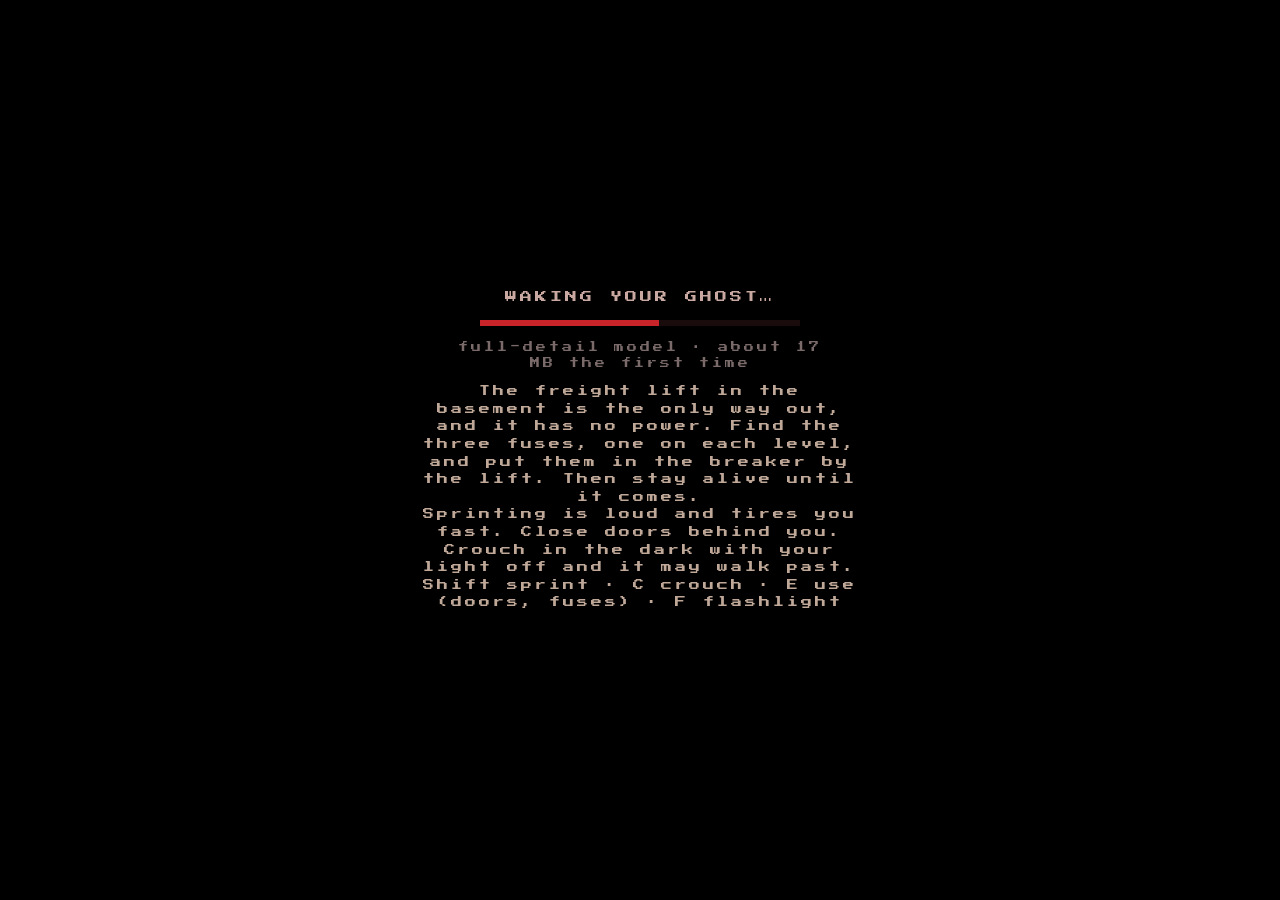
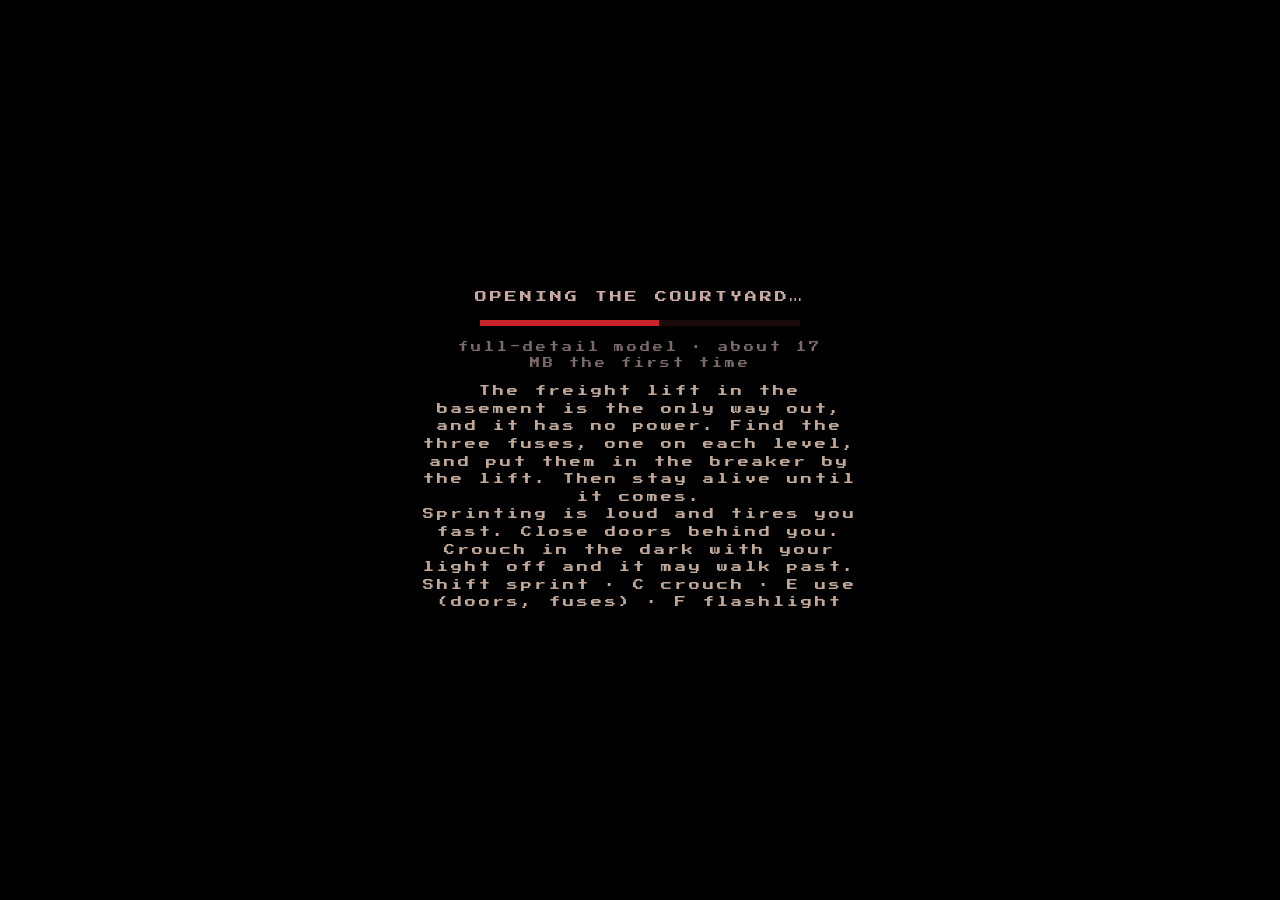
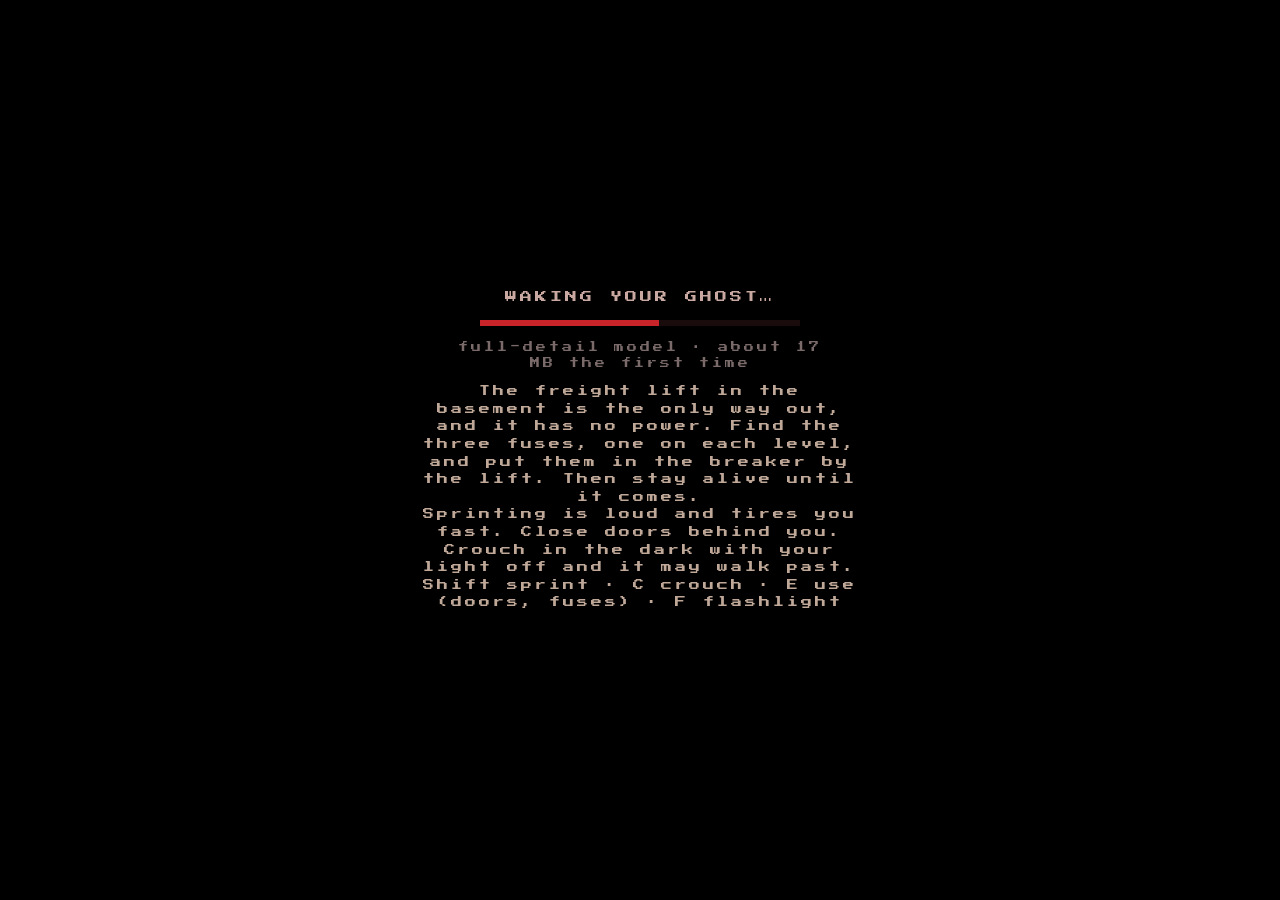
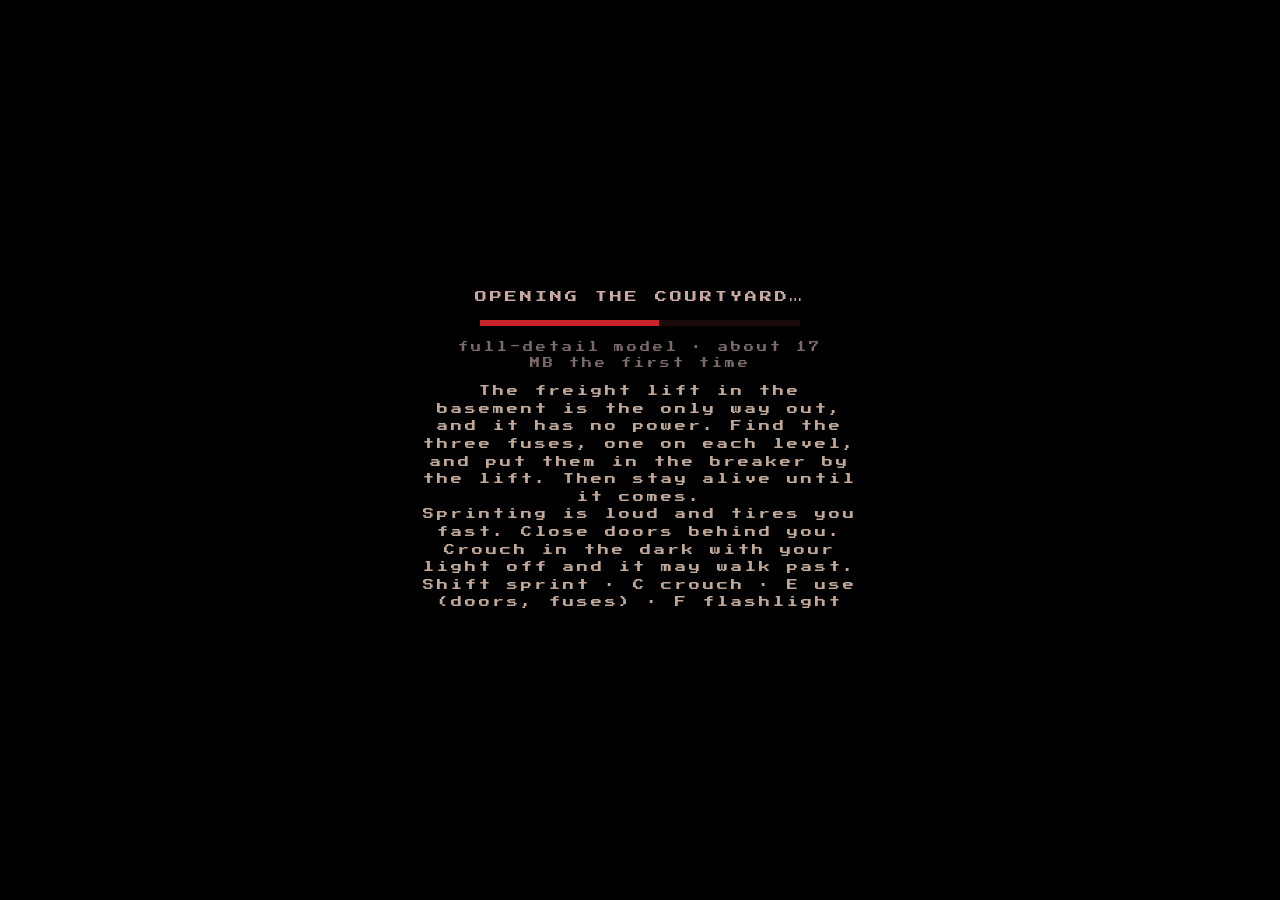
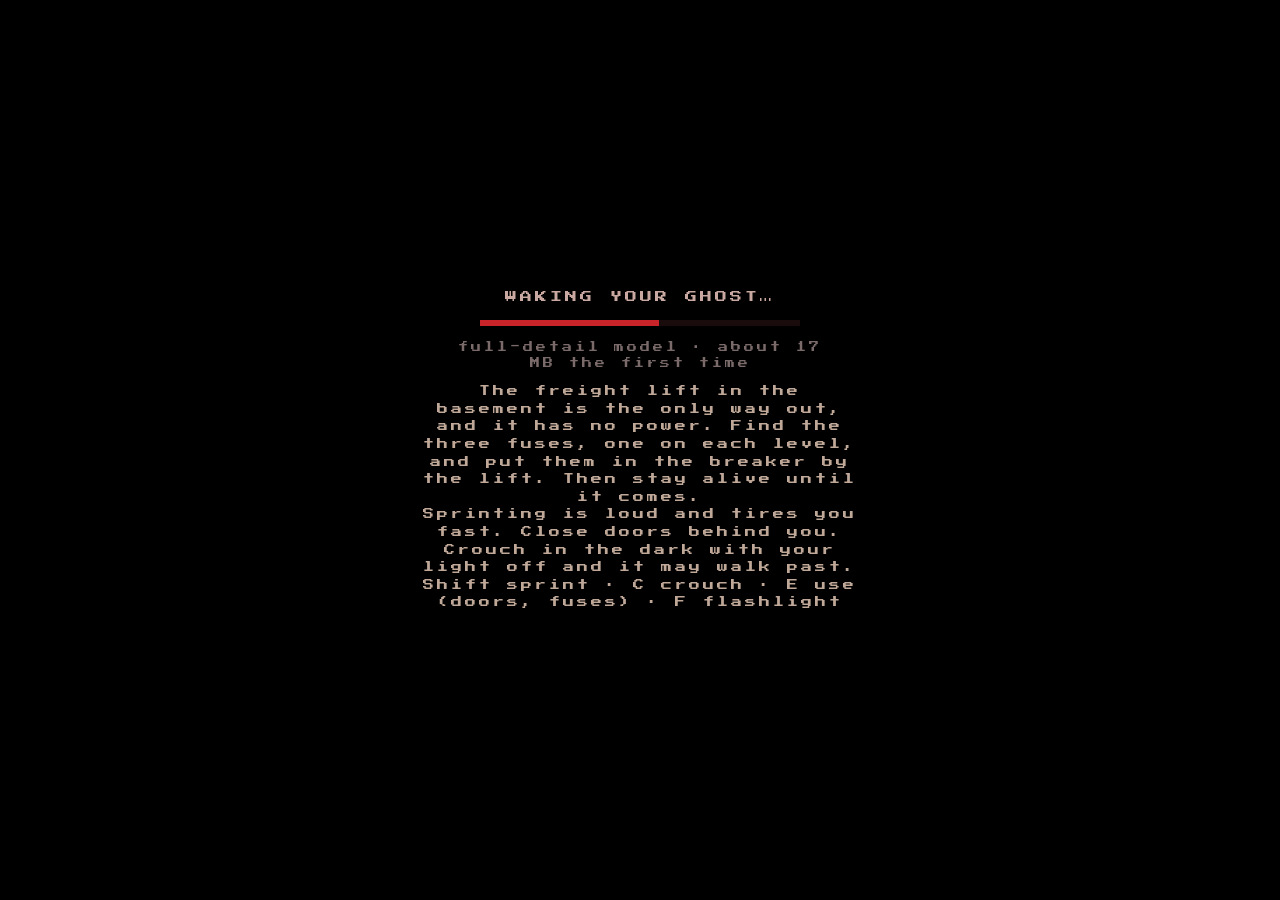
